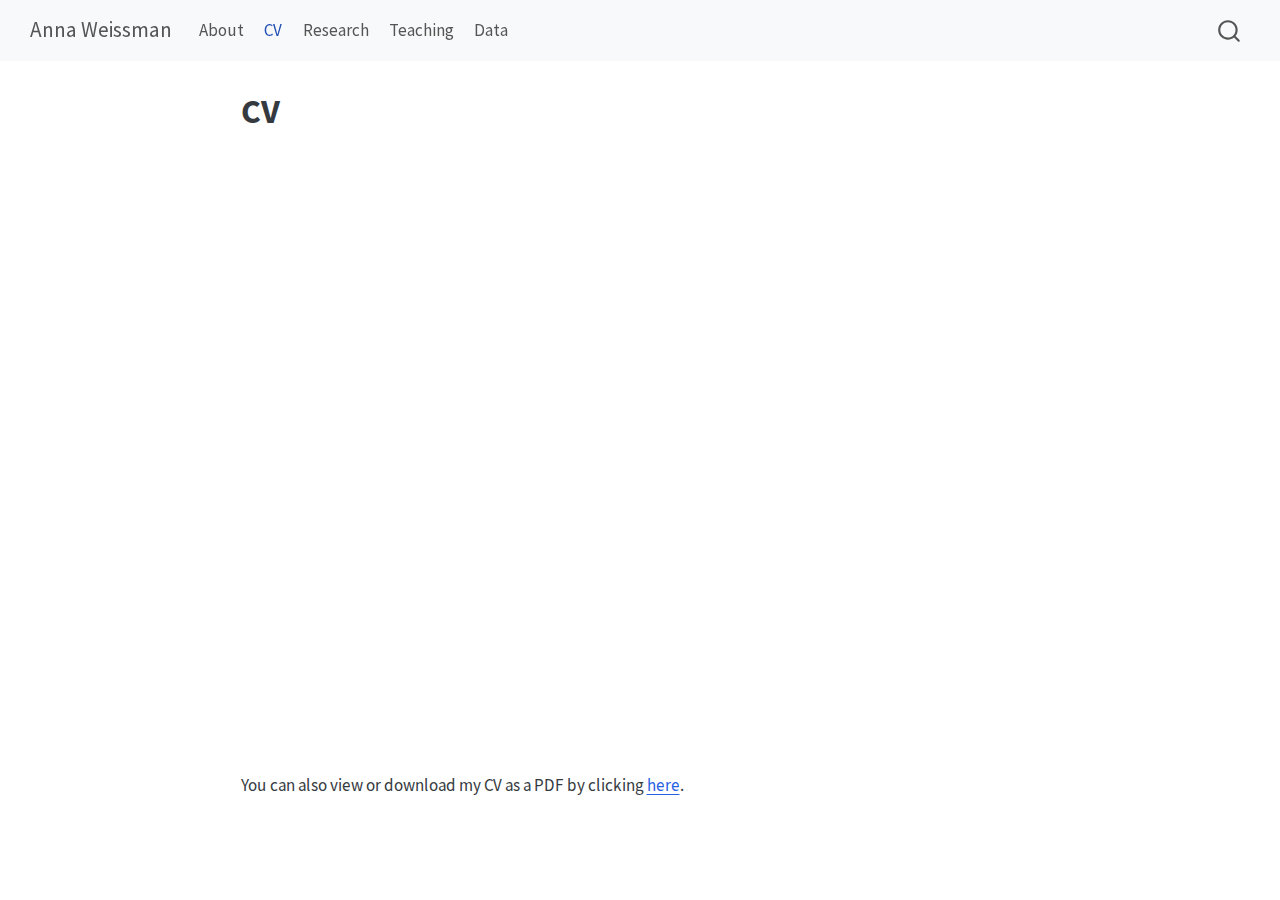
==== docs/cv.html @ 60057495 "Update CV and rendered docs" ====
<!DOCTYPE html>
<html xmlns="http://www.w3.org/1999/xhtml" lang="en" xml:lang="en"><head>

<meta charset="utf-8">
<meta name="generator" content="quarto-1.5.57">

<meta name="viewport" content="width=device-width, initial-scale=1.0, user-scalable=yes">


<title>CV – Anna Weissman</title>
<style>
code{white-space: pre-wrap;}
span.smallcaps{font-variant: small-caps;}
div.columns{display: flex; gap: min(4vw, 1.5em);}
div.column{flex: auto; overflow-x: auto;}
div.hanging-indent{margin-left: 1.5em; text-indent: -1.5em;}
ul.task-list{list-style: none;}
ul.task-list li input[type="checkbox"] {
width: 0.8em;
margin: 0 0.8em 0.2em -1em;  vertical-align: middle;
}
</style>


<script>const headroomChanged = new CustomEvent("quarto-hrChanged", {
  detail: {},
  bubbles: true,
  cancelable: false,
  composed: false,
});

const announceDismiss = () => {
  const annEl = window.document.getElementById("quarto-announcement");
  if (annEl) {
    annEl.remove();

    const annId = annEl.getAttribute("data-announcement-id");
    window.localStorage.setItem(`quarto-announce-${annId}`, "true");
  }
};

const announceRegister = () => {
  const annEl = window.document.getElementById("quarto-announcement");
  if (annEl) {
    const annId = annEl.getAttribute("data-announcement-id");
    const isDismissed =
      window.localStorage.getItem(`quarto-announce-${annId}`) || false;
    if (isDismissed) {
      announceDismiss();
      return;
    } else {
      annEl.classList.remove("hidden");
    }

    const actionEl = annEl.querySelector(".quarto-announcement-action");
    if (actionEl) {
      actionEl.addEventListener("click", function (e) {
        e.preventDefault();
        // Hide the bar immediately
        announceDismiss();
      });
    }
  }
};

window.document.addEventListener("DOMContentLoaded", function () {
  let init = false;

  announceRegister();

  // Manage the back to top button, if one is present.
  let lastScrollTop = window.pageYOffset || document.documentElement.scrollTop;
  const scrollDownBuffer = 5;
  const scrollUpBuffer = 35;
  const btn = document.getElementById("quarto-back-to-top");
  const hideBackToTop = () => {
    btn.style.display = "none";
  };
  const showBackToTop = () => {
    btn.style.display = "inline-block";
  };
  if (btn) {
    window.document.addEventListener(
      "scroll",
      function () {
        const currentScrollTop =
          window.pageYOffset || document.documentElement.scrollTop;

        // Shows and hides the button 'intelligently' as the user scrolls
        if (currentScrollTop - scrollDownBuffer > lastScrollTop) {
          hideBackToTop();
          lastScrollTop = currentScrollTop <= 0 ? 0 : currentScrollTop;
        } else if (currentScrollTop < lastScrollTop - scrollUpBuffer) {
          showBackToTop();
          lastScrollTop = currentScrollTop <= 0 ? 0 : currentScrollTop;
        }

        // Show the button at the bottom, hides it at the top
        if (currentScrollTop <= 0) {
          hideBackToTop();
        } else if (
          window.innerHeight + currentScrollTop >=
          document.body.offsetHeight
        ) {
          showBackToTop();
        }
      },
      false
    );
  }

  function throttle(func, wait) {
    var timeout;
    return function () {
      const context = this;
      const args = arguments;
      const later = function () {
        clearTimeout(timeout);
        timeout = null;
        func.apply(context, args);
      };

      if (!timeout) {
        timeout = setTimeout(later, wait);
      }
    };
  }

  function headerOffset() {
    // Set an offset if there is are fixed top navbar
    const headerEl = window.document.querySelector("header.fixed-top");
    if (headerEl) {
      return headerEl.clientHeight;
    } else {
      return 0;
    }
  }

  function footerOffset() {
    const footerEl = window.document.querySelector("footer.footer");
    if (footerEl) {
      return footerEl.clientHeight;
    } else {
      return 0;
    }
  }

  function dashboardOffset() {
    const dashboardNavEl = window.document.getElementById(
      "quarto-dashboard-header"
    );
    if (dashboardNavEl !== null) {
      return dashboardNavEl.clientHeight;
    } else {
      return 0;
    }
  }

  function updateDocumentOffsetWithoutAnimation() {
    updateDocumentOffset(false);
  }

  function updateDocumentOffset(animated) {
    // set body offset
    const topOffset = headerOffset();
    const bodyOffset = topOffset + footerOffset() + dashboardOffset();
    const bodyEl = window.document.body;
    bodyEl.setAttribute("data-bs-offset", topOffset);
    bodyEl.style.paddingTop = topOffset + "px";

    // deal with sidebar offsets
    const sidebars = window.document.querySelectorAll(
      ".sidebar, .headroom-target"
    );
    sidebars.forEach((sidebar) => {
      if (!animated) {
        sidebar.classList.add("notransition");
        // Remove the no transition class after the animation has time to complete
        setTimeout(function () {
          sidebar.classList.remove("notransition");
        }, 201);
      }

      if (window.Headroom && sidebar.classList.contains("sidebar-unpinned")) {
        sidebar.style.top = "0";
        sidebar.style.maxHeight = "100vh";
      } else {
        sidebar.style.top = topOffset + "px";
        sidebar.style.maxHeight = "calc(100vh - " + topOffset + "px)";
      }
    });

    // allow space for footer
    const mainContainer = window.document.querySelector(".quarto-container");
    if (mainContainer) {
      mainContainer.style.minHeight = "calc(100vh - " + bodyOffset + "px)";
    }

    // link offset
    let linkStyle = window.document.querySelector("#quarto-target-style");
    if (!linkStyle) {
      linkStyle = window.document.createElement("style");
      linkStyle.setAttribute("id", "quarto-target-style");
      window.document.head.appendChild(linkStyle);
    }
    while (linkStyle.firstChild) {
      linkStyle.removeChild(linkStyle.firstChild);
    }
    if (topOffset > 0) {
      linkStyle.appendChild(
        window.document.createTextNode(`
      section:target::before {
        content: "";
        display: block;
        height: ${topOffset}px;
        margin: -${topOffset}px 0 0;
      }`)
      );
    }
    if (init) {
      window.dispatchEvent(headroomChanged);
    }
    init = true;
  }

  // initialize headroom
  var header = window.document.querySelector("#quarto-header");
  if (header && window.Headroom) {
    const headroom = new window.Headroom(header, {
      tolerance: 5,
      onPin: function () {
        const sidebars = window.document.querySelectorAll(
          ".sidebar, .headroom-target"
        );
        sidebars.forEach((sidebar) => {
          sidebar.classList.remove("sidebar-unpinned");
        });
        updateDocumentOffset();
      },
      onUnpin: function () {
        const sidebars = window.document.querySelectorAll(
          ".sidebar, .headroom-target"
        );
        sidebars.forEach((sidebar) => {
          sidebar.classList.add("sidebar-unpinned");
        });
        updateDocumentOffset();
      },
    });
    headroom.init();

    let frozen = false;
    window.quartoToggleHeadroom = function () {
      if (frozen) {
        headroom.unfreeze();
        frozen = false;
      } else {
        headroom.freeze();
        frozen = true;
      }
    };
  }

  window.addEventListener(
    "hashchange",
    function (e) {
      if (
        getComputedStyle(document.documentElement).scrollBehavior !== "smooth"
      ) {
        window.scrollTo(0, window.pageYOffset - headerOffset());
      }
    },
    false
  );

  // Observe size changed for the header
  const headerEl = window.document.querySelector("header.fixed-top");
  if (headerEl && window.ResizeObserver) {
    const observer = new window.ResizeObserver(() => {
      setTimeout(updateDocumentOffsetWithoutAnimation, 0);
    });
    observer.observe(headerEl, {
      attributes: true,
      childList: true,
      characterData: true,
    });
  } else {
    window.addEventListener(
      "resize",
      throttle(updateDocumentOffsetWithoutAnimation, 50)
    );
  }
  setTimeout(updateDocumentOffsetWithoutAnimation, 250);

  // fixup index.html links if we aren't on the filesystem
  if (window.location.protocol !== "file:") {
    const links = window.document.querySelectorAll("a");
    for (let i = 0; i < links.length; i++) {
      if (links[i].href) {
        links[i].dataset.originalHref = links[i].href;
        links[i].href = links[i].href.replace(/\/index\.html/, "/");
      }
    }

    // Fixup any sharing links that require urls
    // Append url to any sharing urls
    const sharingLinks = window.document.querySelectorAll(
      "a.sidebar-tools-main-item, a.quarto-navigation-tool, a.quarto-navbar-tools, a.quarto-navbar-tools-item"
    );
    for (let i = 0; i < sharingLinks.length; i++) {
      const sharingLink = sharingLinks[i];
      const href = sharingLink.getAttribute("href");
      if (href) {
        sharingLink.setAttribute(
          "href",
          href.replace("|url|", window.location.href)
        );
      }
    }

    // Scroll the active navigation item into view, if necessary
    const navSidebar = window.document.querySelector("nav#quarto-sidebar");
    if (navSidebar) {
      // Find the active item
      const activeItem = navSidebar.querySelector("li.sidebar-item a.active");
      if (activeItem) {
        // Wait for the scroll height and height to resolve by observing size changes on the
        // nav element that is scrollable
        const resizeObserver = new ResizeObserver((_entries) => {
          // The bottom of the element
          const elBottom = activeItem.offsetTop;
          const viewBottom = navSidebar.scrollTop + navSidebar.clientHeight;

          // The element height and scroll height are the same, then we are still loading
          if (viewBottom !== navSidebar.scrollHeight) {
            // Determine if the item isn't visible and scroll to it
            if (elBottom >= viewBottom) {
              navSidebar.scrollTop = elBottom;
            }

            // stop observing now since we've completed the scroll
            resizeObserver.unobserve(navSidebar);
          }
        });
        resizeObserver.observe(navSidebar);
      }
    }
  }
});
</script>
<script>/*!
 * headroom.js v0.12.0 - Give your page some headroom. Hide your header until you need it
 * Copyright (c) 2020 Nick Williams - http://wicky.nillia.ms/headroom.js
 * License: MIT
 */

!function(t,n){"object"==typeof exports&&"undefined"!=typeof module?module.exports=n():"function"==typeof define&&define.amd?define(n):(t=t||self).Headroom=n()}(this,function(){"use strict";function t(){return"undefined"!=typeof window}function d(t){return function(t){return t&&t.document&&function(t){return 9===t.nodeType}(t.document)}(t)?function(t){var n=t.document,o=n.body,s=n.documentElement;return{scrollHeight:function(){return Math.max(o.scrollHeight,s.scrollHeight,o.offsetHeight,s.offsetHeight,o.clientHeight,s.clientHeight)},height:function(){return t.innerHeight||s.clientHeight||o.clientHeight},scrollY:function(){return void 0!==t.pageYOffset?t.pageYOffset:(s||o.parentNode||o).scrollTop}}}(t):function(t){return{scrollHeight:function(){return Math.max(t.scrollHeight,t.offsetHeight,t.clientHeight)},height:function(){return Math.max(t.offsetHeight,t.clientHeight)},scrollY:function(){return t.scrollTop}}}(t)}function n(t,s,e){var n,o=function(){var n=!1;try{var t={get passive(){n=!0}};window.addEventListener("test",t,t),window.removeEventListener("test",t,t)}catch(t){n=!1}return n}(),i=!1,r=d(t),l=r.scrollY(),a={};function c(){var t=Math.round(r.scrollY()),n=r.height(),o=r.scrollHeight();a.scrollY=t,a.lastScrollY=l,a.direction=l<t?"down":"up",a.distance=Math.abs(t-l),a.isOutOfBounds=t<0||o<t+n,a.top=t<=s.offset[a.direction],a.bottom=o<=t+n,a.toleranceExceeded=a.distance>s.tolerance[a.direction],e(a),l=t,i=!1}function h(){i||(i=!0,n=requestAnimationFrame(c))}var u=!!o&&{passive:!0,capture:!1};return t.addEventListener("scroll",h,u),c(),{destroy:function(){cancelAnimationFrame(n),t.removeEventListener("scroll",h,u)}}}function o(t){return t===Object(t)?t:{down:t,up:t}}function s(t,n){n=n||{},Object.assign(this,s.options,n),this.classes=Object.assign({},s.options.classes,n.classes),this.elem=t,this.tolerance=o(this.tolerance),this.offset=o(this.offset),this.initialised=!1,this.frozen=!1}return s.prototype={constructor:s,init:function(){return s.cutsTheMustard&&!this.initialised&&(this.addClass("initial"),this.initialised=!0,setTimeout(function(t){t.scrollTracker=n(t.scroller,{offset:t.offset,tolerance:t.tolerance},t.update.bind(t))},100,this)),this},destroy:function(){this.initialised=!1,Object.keys(this.classes).forEach(this.removeClass,this),this.scrollTracker.destroy()},unpin:function(){!this.hasClass("pinned")&&this.hasClass("unpinned")||(this.addClass("unpinned"),this.removeClass("pinned"),this.onUnpin&&this.onUnpin.call(this))},pin:function(){this.hasClass("unpinned")&&(this.addClass("pinned"),this.removeClass("unpinned"),this.onPin&&this.onPin.call(this))},freeze:function(){this.frozen=!0,this.addClass("frozen")},unfreeze:function(){this.frozen=!1,this.removeClass("frozen")},top:function(){this.hasClass("top")||(this.addClass("top"),this.removeClass("notTop"),this.onTop&&this.onTop.call(this))},notTop:function(){this.hasClass("notTop")||(this.addClass("notTop"),this.removeClass("top"),this.onNotTop&&this.onNotTop.call(this))},bottom:function(){this.hasClass("bottom")||(this.addClass("bottom"),this.removeClass("notBottom"),this.onBottom&&this.onBottom.call(this))},notBottom:function(){this.hasClass("notBottom")||(this.addClass("notBottom"),this.removeClass("bottom"),this.onNotBottom&&this.onNotBottom.call(this))},shouldUnpin:function(t){return"down"===t.direction&&!t.top&&t.toleranceExceeded},shouldPin:function(t){return"up"===t.direction&&t.toleranceExceeded||t.top},addClass:function(t){this.elem.classList.add.apply(this.elem.classList,this.classes[t].split(" "))},removeClass:function(t){this.elem.classList.remove.apply(this.elem.classList,this.classes[t].split(" "))},hasClass:function(t){return this.classes[t].split(" ").every(function(t){return this.classList.contains(t)},this.elem)},update:function(t){t.isOutOfBounds||!0!==this.frozen&&(t.top?this.top():this.notTop(),t.bottom?this.bottom():this.notBottom(),this.shouldUnpin(t)?this.unpin():this.shouldPin(t)&&this.pin())}},s.options={tolerance:{up:0,down:0},offset:0,scroller:t()?window:null,classes:{frozen:"headroom--frozen",pinned:"headroom--pinned",unpinned:"headroom--unpinned",top:"headroom--top",notTop:"headroom--not-top",bottom:"headroom--bottom",notBottom:"headroom--not-bottom",initial:"headroom"}},s.cutsTheMustard=!!(t()&&function(){}.bind&&"classList"in document.documentElement&&Object.assign&&Object.keys&&requestAnimationFrame),s});
</script>
<script>/*!
 * clipboard.js v2.0.11
 * https://clipboardjs.com/
 *
 * Licensed MIT © Zeno Rocha
 */
!function(t,e){"object"==typeof exports&&"object"==typeof module?module.exports=e():"function"==typeof define&&define.amd?define([],e):"object"==typeof exports?exports.ClipboardJS=e():t.ClipboardJS=e()}(this,function(){return n={686:function(t,e,n){"use strict";n.d(e,{default:function(){return b}});var e=n(279),i=n.n(e),e=n(370),u=n.n(e),e=n(817),r=n.n(e);function c(t){try{return document.execCommand(t)}catch(t){return}}var a=function(t){t=r()(t);return c("cut"),t};function o(t,e){var n,o,t=(n=t,o="rtl"===document.documentElement.getAttribute("dir"),(t=document.createElement("textarea")).style.fontSize="12pt",t.style.border="0",t.style.padding="0",t.style.margin="0",t.style.position="absolute",t.style[o?"right":"left"]="-9999px",o=window.pageYOffset||document.documentElement.scrollTop,t.style.top="".concat(o,"px"),t.setAttribute("readonly",""),t.value=n,t);return e.container.appendChild(t),e=r()(t),c("copy"),t.remove(),e}var f=function(t){var e=1<arguments.length&&void 0!==arguments[1]?arguments[1]:{container:document.body},n="";return"string"==typeof t?n=o(t,e):t instanceof HTMLInputElement&&!["text","search","url","tel","password"].includes(null==t?void 0:t.type)?n=o(t.value,e):(n=r()(t),c("copy")),n};function l(t){return(l="function"==typeof Symbol&&"symbol"==typeof Symbol.iterator?function(t){return typeof t}:function(t){return t&&"function"==typeof Symbol&&t.constructor===Symbol&&t!==Symbol.prototype?"symbol":typeof t})(t)}var s=function(){var t=0<arguments.length&&void 0!==arguments[0]?arguments[0]:{},e=t.action,n=void 0===e?"copy":e,o=t.container,e=t.target,t=t.text;if("copy"!==n&&"cut"!==n)throw new Error('Invalid "action" value, use either "copy" or "cut"');if(void 0!==e){if(!e||"object"!==l(e)||1!==e.nodeType)throw new Error('Invalid "target" value, use a valid Element');if("copy"===n&&e.hasAttribute("disabled"))throw new Error('Invalid "target" attribute. Please use "readonly" instead of "disabled" attribute');if("cut"===n&&(e.hasAttribute("readonly")||e.hasAttribute("disabled")))throw new Error('Invalid "target" attribute. You can\'t cut text from elements with "readonly" or "disabled" attributes')}return t?f(t,{container:o}):e?"cut"===n?a(e):f(e,{container:o}):void 0};function p(t){return(p="function"==typeof Symbol&&"symbol"==typeof Symbol.iterator?function(t){return typeof t}:function(t){return t&&"function"==typeof Symbol&&t.constructor===Symbol&&t!==Symbol.prototype?"symbol":typeof t})(t)}function d(t,e){for(var n=0;n<e.length;n++){var o=e[n];o.enumerable=o.enumerable||!1,o.configurable=!0,"value"in o&&(o.writable=!0),Object.defineProperty(t,o.key,o)}}function y(t,e){return(y=Object.setPrototypeOf||function(t,e){return t.__proto__=e,t})(t,e)}function h(n){var o=function(){if("undefined"==typeof Reflect||!Reflect.construct)return!1;if(Reflect.construct.sham)return!1;if("function"==typeof Proxy)return!0;try{return Date.prototype.toString.call(Reflect.construct(Date,[],function(){})),!0}catch(t){return!1}}();return function(){var t,e=v(n);return t=o?(t=v(this).constructor,Reflect.construct(e,arguments,t)):e.apply(this,arguments),e=this,!(t=t)||"object"!==p(t)&&"function"!=typeof t?function(t){if(void 0!==t)return t;throw new ReferenceError("this hasn't been initialised - super() hasn't been called")}(e):t}}function v(t){return(v=Object.setPrototypeOf?Object.getPrototypeOf:function(t){return t.__proto__||Object.getPrototypeOf(t)})(t)}function m(t,e){t="data-clipboard-".concat(t);if(e.hasAttribute(t))return e.getAttribute(t)}var b=function(){!function(t,e){if("function"!=typeof e&&null!==e)throw new TypeError("Super expression must either be null or a function");t.prototype=Object.create(e&&e.prototype,{constructor:{value:t,writable:!0,configurable:!0}}),e&&y(t,e)}(r,i());var t,e,n,o=h(r);function r(t,e){var n;return function(t){if(!(t instanceof r))throw new TypeError("Cannot call a class as a function")}(this),(n=o.call(this)).resolveOptions(e),n.listenClick(t),n}return t=r,n=[{key:"copy",value:function(t){var e=1<arguments.length&&void 0!==arguments[1]?arguments[1]:{container:document.body};return f(t,e)}},{key:"cut",value:function(t){return a(t)}},{key:"isSupported",value:function(){var t=0<arguments.length&&void 0!==arguments[0]?arguments[0]:["copy","cut"],t="string"==typeof t?[t]:t,e=!!document.queryCommandSupported;return t.forEach(function(t){e=e&&!!document.queryCommandSupported(t)}),e}}],(e=[{key:"resolveOptions",value:function(){var t=0<arguments.length&&void 0!==arguments[0]?arguments[0]:{};this.action="function"==typeof t.action?t.action:this.defaultAction,this.target="function"==typeof t.target?t.target:this.defaultTarget,this.text="function"==typeof t.text?t.text:this.defaultText,this.container="object"===p(t.container)?t.container:document.body}},{key:"listenClick",value:function(t){var e=this;this.listener=u()(t,"click",function(t){return e.onClick(t)})}},{key:"onClick",value:function(t){var e=t.delegateTarget||t.currentTarget,n=this.action(e)||"copy",t=s({action:n,container:this.container,target:this.target(e),text:this.text(e)});this.emit(t?"success":"error",{action:n,text:t,trigger:e,clearSelection:function(){e&&e.focus(),window.getSelection().removeAllRanges()}})}},{key:"defaultAction",value:function(t){return m("action",t)}},{key:"defaultTarget",value:function(t){t=m("target",t);if(t)return document.querySelector(t)}},{key:"defaultText",value:function(t){return m("text",t)}},{key:"destroy",value:function(){this.listener.destroy()}}])&&d(t.prototype,e),n&&d(t,n),r}()},828:function(t){var e;"undefined"==typeof Element||Element.prototype.matches||((e=Element.prototype).matches=e.matchesSelector||e.mozMatchesSelector||e.msMatchesSelector||e.oMatchesSelector||e.webkitMatchesSelector),t.exports=function(t,e){for(;t&&9!==t.nodeType;){if("function"==typeof t.matches&&t.matches(e))return t;t=t.parentNode}}},438:function(t,e,n){var u=n(828);function i(t,e,n,o,r){var i=function(e,n,t,o){return function(t){t.delegateTarget=u(t.target,n),t.delegateTarget&&o.call(e,t)}}.apply(this,arguments);return t.addEventListener(n,i,r),{destroy:function(){t.removeEventListener(n,i,r)}}}t.exports=function(t,e,n,o,r){return"function"==typeof t.addEventListener?i.apply(null,arguments):"function"==typeof n?i.bind(null,document).apply(null,arguments):("string"==typeof t&&(t=document.querySelectorAll(t)),Array.prototype.map.call(t,function(t){return i(t,e,n,o,r)}))}},879:function(t,n){n.node=function(t){return void 0!==t&&t instanceof HTMLElement&&1===t.nodeType},n.nodeList=function(t){var e=Object.prototype.toString.call(t);return void 0!==t&&("[object NodeList]"===e||"[object HTMLCollection]"===e)&&"length"in t&&(0===t.length||n.node(t[0]))},n.string=function(t){return"string"==typeof t||t instanceof String},n.fn=function(t){return"[object Function]"===Object.prototype.toString.call(t)}},370:function(t,e,n){var f=n(879),l=n(438);t.exports=function(t,e,n){if(!t&&!e&&!n)throw new Error("Missing required arguments");if(!f.string(e))throw new TypeError("Second argument must be a String");if(!f.fn(n))throw new TypeError("Third argument must be a Function");if(f.node(t))return c=e,a=n,(u=t).addEventListener(c,a),{destroy:function(){u.removeEventListener(c,a)}};if(f.nodeList(t))return o=t,r=e,i=n,Array.prototype.forEach.call(o,function(t){t.addEventListener(r,i)}),{destroy:function(){Array.prototype.forEach.call(o,function(t){t.removeEventListener(r,i)})}};if(f.string(t))return t=t,e=e,n=n,l(document.body,t,e,n);throw new TypeError("First argument must be a String, HTMLElement, HTMLCollection, or NodeList");var o,r,i,u,c,a}},817:function(t){t.exports=function(t){var e,n="SELECT"===t.nodeName?(t.focus(),t.value):"INPUT"===t.nodeName||"TEXTAREA"===t.nodeName?((e=t.hasAttribute("readonly"))||t.setAttribute("readonly",""),t.select(),t.setSelectionRange(0,t.value.length),e||t.removeAttribute("readonly"),t.value):(t.hasAttribute("contenteditable")&&t.focus(),n=window.getSelection(),(e=document.createRange()).selectNodeContents(t),n.removeAllRanges(),n.addRange(e),n.toString());return n}},279:function(t){function e(){}e.prototype={on:function(t,e,n){var o=this.e||(this.e={});return(o[t]||(o[t]=[])).push({fn:e,ctx:n}),this},once:function(t,e,n){var o=this;function r(){o.off(t,r),e.apply(n,arguments)}return r._=e,this.on(t,r,n)},emit:function(t){for(var e=[].slice.call(arguments,1),n=((this.e||(this.e={}))[t]||[]).slice(),o=0,r=n.length;o<r;o++)n[o].fn.apply(n[o].ctx,e);return this},off:function(t,e){var n=this.e||(this.e={}),o=n[t],r=[];if(o&&e)for(var i=0,u=o.length;i<u;i++)o[i].fn!==e&&o[i].fn._!==e&&r.push(o[i]);return r.length?n[t]=r:delete n[t],this}},t.exports=e,t.exports.TinyEmitter=e}},r={},o.n=function(t){var e=t&&t.__esModule?function(){return t.default}:function(){return t};return o.d(e,{a:e}),e},o.d=function(t,e){for(var n in e)o.o(e,n)&&!o.o(t,n)&&Object.defineProperty(t,n,{enumerable:!0,get:e[n]})},o.o=function(t,e){return Object.prototype.hasOwnProperty.call(t,e)},o(686).default;function o(t){if(r[t])return r[t].exports;var e=r[t]={exports:{}};return n[t](e,e.exports,o),e.exports}var n,r});</script>
<script>/*! @algolia/autocomplete-js 1.11.1 | MIT License | © Algolia, Inc. and contributors | https://github.com/algolia/autocomplete */
!function(e,t){"object"==typeof exports&&"undefined"!=typeof module?t(exports):"function"==typeof define&&define.amd?define(["exports"],t):t((e="undefined"!=typeof globalThis?globalThis:e||self)["@algolia/autocomplete-js"]={})}(this,(function(e){"use strict";function t(e,t){var n=Object.keys(e);if(Object.getOwnPropertySymbols){var r=Object.getOwnPropertySymbols(e);t&&(r=r.filter((function(t){return Object.getOwnPropertyDescriptor(e,t).enumerable}))),n.push.apply(n,r)}return n}function n(e){for(var n=1;n<arguments.length;n++){var r=null!=arguments[n]?arguments[n]:{};n%2?t(Object(r),!0).forEach((function(t){o(e,t,r[t])})):Object.getOwnPropertyDescriptors?Object.defineProperties(e,Object.getOwnPropertyDescriptors(r)):t(Object(r)).forEach((function(t){Object.defineProperty(e,t,Object.getOwnPropertyDescriptor(r,t))}))}return e}function r(e){return r="function"==typeof Symbol&&"symbol"==typeof Symbol.iterator?function(e){return typeof e}:function(e){return e&&"function"==typeof Symbol&&e.constructor===Symbol&&e!==Symbol.prototype?"symbol":typeof e},r(e)}function o(e,t,n){return(t=function(e){var t=function(e,t){if("object"!=typeof e||null===e)return e;var n=e[Symbol.toPrimitive];if(void 0!==n){var r=n.call(e,t||"default");if("object"!=typeof r)return r;throw new TypeError("@@toPrimitive must return a primitive value.")}return("string"===t?String:Number)(e)}(e,"string");return"symbol"==typeof t?t:String(t)}(t))in e?Object.defineProperty(e,t,{value:n,enumerable:!0,configurable:!0,writable:!0}):e[t]=n,e}function i(){return i=Object.assign?Object.assign.bind():function(e){for(var t=1;t<arguments.length;t++){var n=arguments[t];for(var r in n)Object.prototype.hasOwnProperty.call(n,r)&&(e[r]=n[r])}return e},i.apply(this,arguments)}function u(e,t){if(null==e)return{};var n,r,o=function(e,t){if(null==e)return{};var n,r,o={},i=Object.keys(e);for(r=0;r<i.length;r++)n=i[r],t.indexOf(n)>=0||(o[n]=e[n]);return o}(e,t);if(Object.getOwnPropertySymbols){var i=Object.getOwnPropertySymbols(e);for(r=0;r<i.length;r++)n=i[r],t.indexOf(n)>=0||Object.prototype.propertyIsEnumerable.call(e,n)&&(o[n]=e[n])}return o}function a(e,t){return function(e){if(Array.isArray(e))return e}(e)||function(e,t){var n=null==e?null:"undefined"!=typeof Symbol&&e[Symbol.iterator]||e["@@iterator"];if(null!=n){var r,o,i,u,a=[],l=!0,c=!1;try{if(i=(n=n.call(e)).next,0===t){if(Object(n)!==n)return;l=!1}else for(;!(l=(r=i.call(n)).done)&&(a.push(r.value),a.length!==t);l=!0);}catch(e){c=!0,o=e}finally{try{if(!l&&null!=n.return&&(u=n.return(),Object(u)!==u))return}finally{if(c)throw o}}return a}}(e,t)||c(e,t)||function(){throw new TypeError("Invalid attempt to destructure non-iterable instance.\nIn order to be iterable, non-array objects must have a [Symbol.iterator]() method.")}()}function l(e){return function(e){if(Array.isArray(e))return s(e)}(e)||function(e){if("undefined"!=typeof Symbol&&null!=e[Symbol.iterator]||null!=e["@@iterator"])return Array.from(e)}(e)||c(e)||function(){throw new TypeError("Invalid attempt to spread non-iterable instance.\nIn order to be iterable, non-array objects must have a [Symbol.iterator]() method.")}()}function c(e,t){if(e){if("string"==typeof e)return s(e,t);var n=Object.prototype.toString.call(e).slice(8,-1);return"Object"===n&&e.constructor&&(n=e.constructor.name),"Map"===n||"Set"===n?Array.from(e):"Arguments"===n||/^(?:Ui|I)nt(?:8|16|32)(?:Clamped)?Array$/.test(n)?s(e,t):void 0}}function s(e,t){(null==t||t>e.length)&&(t=e.length);for(var n=0,r=new Array(t);n<t;n++)r[n]=e[n];return r}function f(e){return{current:e}}function p(e,t){var n=void 0;return function(){for(var r=arguments.length,o=new Array(r),i=0;i<r;i++)o[i]=arguments[i];n&&clearTimeout(n),n=setTimeout((function(){return e.apply(void 0,o)}),t)}}function m(e){return e.reduce((function(e,t){return e.concat(t)}),[])}var v=0;function d(){return"autocomplete-".concat(v++)}function y(e,t){return t.reduce((function(e,t){return e&&e[t]}),e)}function b(e){return 0===e.collections.length?0:e.collections.reduce((function(e,t){return e+t.items.length}),0)}function g(e){return e!==Object(e)}function h(e,t){if(e===t)return!0;if(g(e)||g(t)||"function"==typeof e||"function"==typeof t)return e===t;if(Object.keys(e).length!==Object.keys(t).length)return!1;for(var n=0,r=Object.keys(e);n<r.length;n++){var o=r[n];if(!(o in t))return!1;if(!h(e[o],t[o]))return!1}return!0}var O=function(){};var _="1.11.1",S=[{segment:"autocomplete-core",version:_}];function j(e){var t=e.item,n=e.items,r=void 0===n?[]:n;return{index:t.__autocomplete_indexName,items:[t],positions:[1+r.findIndex((function(e){return e.objectID===t.objectID}))],queryID:t.__autocomplete_queryID,algoliaSource:["autocomplete"]}}function P(e,t){return function(e){if(Array.isArray(e))return e}(e)||function(e,t){var n=null==e?null:"undefined"!=typeof Symbol&&e[Symbol.iterator]||e["@@iterator"];if(null!=n){var r,o,i,u,a=[],l=!0,c=!1;try{if(i=(n=n.call(e)).next,0===t){if(Object(n)!==n)return;l=!1}else for(;!(l=(r=i.call(n)).done)&&(a.push(r.value),a.length!==t);l=!0);}catch(e){c=!0,o=e}finally{try{if(!l&&null!=n.return&&(u=n.return(),Object(u)!==u))return}finally{if(c)throw o}}return a}}(e,t)||function(e,t){if(!e)return;if("string"==typeof e)return w(e,t);var n=Object.prototype.toString.call(e).slice(8,-1);"Object"===n&&e.constructor&&(n=e.constructor.name);if("Map"===n||"Set"===n)return Array.from(e);if("Arguments"===n||/^(?:Ui|I)nt(?:8|16|32)(?:Clamped)?Array$/.test(n))return w(e,t)}(e,t)||function(){throw new TypeError("Invalid attempt to destructure non-iterable instance.\nIn order to be iterable, non-array objects must have a [Symbol.iterator]() method.")}()}function w(e,t){(null==t||t>e.length)&&(t=e.length);for(var n=0,r=new Array(t);n<t;n++)r[n]=e[n];return r}var I=["items"],A=["items"];function E(e){return E="function"==typeof Symbol&&"symbol"==typeof Symbol.iterator?function(e){return typeof e}:function(e){return e&&"function"==typeof Symbol&&e.constructor===Symbol&&e!==Symbol.prototype?"symbol":typeof e},E(e)}function D(e){return function(e){if(Array.isArray(e))return C(e)}(e)||function(e){if("undefined"!=typeof Symbol&&null!=e[Symbol.iterator]||null!=e["@@iterator"])return Array.from(e)}(e)||function(e,t){if(!e)return;if("string"==typeof e)return C(e,t);var n=Object.prototype.toString.call(e).slice(8,-1);"Object"===n&&e.constructor&&(n=e.constructor.name);if("Map"===n||"Set"===n)return Array.from(e);if("Arguments"===n||/^(?:Ui|I)nt(?:8|16|32)(?:Clamped)?Array$/.test(n))return C(e,t)}(e)||function(){throw new TypeError("Invalid attempt to spread non-iterable instance.\nIn order to be iterable, non-array objects must have a [Symbol.iterator]() method.")}()}function C(e,t){(null==t||t>e.length)&&(t=e.length);for(var n=0,r=new Array(t);n<t;n++)r[n]=e[n];return r}function k(e,t){if(null==e)return{};var n,r,o=function(e,t){if(null==e)return{};var n,r,o={},i=Object.keys(e);for(r=0;r<i.length;r++)n=i[r],t.indexOf(n)>=0||(o[n]=e[n]);return o}(e,t);if(Object.getOwnPropertySymbols){var i=Object.getOwnPropertySymbols(e);for(r=0;r<i.length;r++)n=i[r],t.indexOf(n)>=0||Object.prototype.propertyIsEnumerable.call(e,n)&&(o[n]=e[n])}return o}function x(e,t){var n=Object.keys(e);if(Object.getOwnPropertySymbols){var r=Object.getOwnPropertySymbols(e);t&&(r=r.filter((function(t){return Object.getOwnPropertyDescriptor(e,t).enumerable}))),n.push.apply(n,r)}return n}function N(e){for(var t=1;t<arguments.length;t++){var n=null!=arguments[t]?arguments[t]:{};t%2?x(Object(n),!0).forEach((function(t){T(e,t,n[t])})):Object.getOwnPropertyDescriptors?Object.defineProperties(e,Object.getOwnPropertyDescriptors(n)):x(Object(n)).forEach((function(t){Object.defineProperty(e,t,Object.getOwnPropertyDescriptor(n,t))}))}return e}function T(e,t,n){return(t=function(e){var t=function(e,t){if("object"!==E(e)||null===e)return e;var n=e[Symbol.toPrimitive];if(void 0!==n){var r=n.call(e,t||"default");if("object"!==E(r))return r;throw new TypeError("@@toPrimitive must return a primitive value.")}return("string"===t?String:Number)(e)}(e,"string");return"symbol"===E(t)?t:String(t)}(t))in e?Object.defineProperty(e,t,{value:n,enumerable:!0,configurable:!0,writable:!0}):e[t]=n,e}function q(e){for(var t=arguments.length>1&&void 0!==arguments[1]?arguments[1]:20,n=[],r=0;r<e.objectIDs.length;r+=t)n.push(N(N({},e),{},{objectIDs:e.objectIDs.slice(r,r+t)}));return n}function B(e){return e.map((function(e){var t=e.items,n=k(e,I);return N(N({},n),{},{objectIDs:(null==t?void 0:t.map((function(e){return e.objectID})))||n.objectIDs})}))}function R(e){var t,n,r,o=(t=P((e.version||"").split(".").map(Number),2),n=t[0],r=t[1],n>=3||2===n&&r>=4||1===n&&r>=10);function i(t,n,r){if(o&&void 0!==r){var i=r[0].__autocomplete_algoliaCredentials,u={"X-Algolia-Application-Id":i.appId,"X-Algolia-API-Key":i.apiKey};e.apply(void 0,[t].concat(D(n),[{headers:u}]))}else e.apply(void 0,[t].concat(D(n)))}return{init:function(t,n){e("init",{appId:t,apiKey:n})},setUserToken:function(t){e("setUserToken",t)},clickedObjectIDsAfterSearch:function(){for(var e=arguments.length,t=new Array(e),n=0;n<e;n++)t[n]=arguments[n];t.length>0&&i("clickedObjectIDsAfterSearch",B(t),t[0].items)},clickedObjectIDs:function(){for(var e=arguments.length,t=new Array(e),n=0;n<e;n++)t[n]=arguments[n];t.length>0&&i("clickedObjectIDs",B(t),t[0].items)},clickedFilters:function(){for(var t=arguments.length,n=new Array(t),r=0;r<t;r++)n[r]=arguments[r];n.length>0&&e.apply(void 0,["clickedFilters"].concat(n))},convertedObjectIDsAfterSearch:function(){for(var e=arguments.length,t=new Array(e),n=0;n<e;n++)t[n]=arguments[n];t.length>0&&i("convertedObjectIDsAfterSearch",B(t),t[0].items)},convertedObjectIDs:function(){for(var e=arguments.length,t=new Array(e),n=0;n<e;n++)t[n]=arguments[n];t.length>0&&i("convertedObjectIDs",B(t),t[0].items)},convertedFilters:function(){for(var t=arguments.length,n=new Array(t),r=0;r<t;r++)n[r]=arguments[r];n.length>0&&e.apply(void 0,["convertedFilters"].concat(n))},viewedObjectIDs:function(){for(var e=arguments.length,t=new Array(e),n=0;n<e;n++)t[n]=arguments[n];t.length>0&&t.reduce((function(e,t){var n=t.items,r=k(t,A);return[].concat(D(e),D(q(N(N({},r),{},{objectIDs:(null==n?void 0:n.map((function(e){return e.objectID})))||r.objectIDs})).map((function(e){return{items:n,payload:e}}))))}),[]).forEach((function(e){var t=e.items;return i("viewedObjectIDs",[e.payload],t)}))},viewedFilters:function(){for(var t=arguments.length,n=new Array(t),r=0;r<t;r++)n[r]=arguments[r];n.length>0&&e.apply(void 0,["viewedFilters"].concat(n))}}}function F(e){var t=e.items.reduce((function(e,t){var n;return e[t.__autocomplete_indexName]=(null!==(n=e[t.__autocomplete_indexName])&&void 0!==n?n:[]).concat(t),e}),{});return Object.keys(t).map((function(e){return{index:e,items:t[e],algoliaSource:["autocomplete"]}}))}function L(e){return e.objectID&&e.__autocomplete_indexName&&e.__autocomplete_queryID}function U(e){return U="function"==typeof Symbol&&"symbol"==typeof Symbol.iterator?function(e){return typeof e}:function(e){return e&&"function"==typeof Symbol&&e.constructor===Symbol&&e!==Symbol.prototype?"symbol":typeof e},U(e)}function M(e){return function(e){if(Array.isArray(e))return H(e)}(e)||function(e){if("undefined"!=typeof Symbol&&null!=e[Symbol.iterator]||null!=e["@@iterator"])return Array.from(e)}(e)||function(e,t){if(!e)return;if("string"==typeof e)return H(e,t);var n=Object.prototype.toString.call(e).slice(8,-1);"Object"===n&&e.constructor&&(n=e.constructor.name);if("Map"===n||"Set"===n)return Array.from(e);if("Arguments"===n||/^(?:Ui|I)nt(?:8|16|32)(?:Clamped)?Array$/.test(n))return H(e,t)}(e)||function(){throw new TypeError("Invalid attempt to spread non-iterable instance.\nIn order to be iterable, non-array objects must have a [Symbol.iterator]() method.")}()}function H(e,t){(null==t||t>e.length)&&(t=e.length);for(var n=0,r=new Array(t);n<t;n++)r[n]=e[n];return r}function V(e,t){var n=Object.keys(e);if(Object.getOwnPropertySymbols){var r=Object.getOwnPropertySymbols(e);t&&(r=r.filter((function(t){return Object.getOwnPropertyDescriptor(e,t).enumerable}))),n.push.apply(n,r)}return n}function W(e){for(var t=1;t<arguments.length;t++){var n=null!=arguments[t]?arguments[t]:{};t%2?V(Object(n),!0).forEach((function(t){K(e,t,n[t])})):Object.getOwnPropertyDescriptors?Object.defineProperties(e,Object.getOwnPropertyDescriptors(n)):V(Object(n)).forEach((function(t){Object.defineProperty(e,t,Object.getOwnPropertyDescriptor(n,t))}))}return e}function K(e,t,n){return(t=function(e){var t=function(e,t){if("object"!==U(e)||null===e)return e;var n=e[Symbol.toPrimitive];if(void 0!==n){var r=n.call(e,t||"default");if("object"!==U(r))return r;throw new TypeError("@@toPrimitive must return a primitive value.")}return("string"===t?String:Number)(e)}(e,"string");return"symbol"===U(t)?t:String(t)}(t))in e?Object.defineProperty(e,t,{value:n,enumerable:!0,configurable:!0,writable:!0}):e[t]=n,e}var Q="2.6.0",$="https://cdn.jsdelivr.net/npm/search-insights@".concat(Q,"/dist/search-insights.min.js"),z=p((function(e){var t=e.onItemsChange,n=e.items,r=e.insights,o=e.state;t({insights:r,insightsEvents:F({items:n}).map((function(e){return W({eventName:"Items Viewed"},e)})),state:o})}),400);function G(e){var t=function(e){return W({onItemsChange:function(e){var t=e.insights,n=e.insightsEvents;t.viewedObjectIDs.apply(t,M(n.map((function(e){return W(W({},e),{},{algoliaSource:[].concat(M(e.algoliaSource||[]),["autocomplete-internal"])})}))))},onSelect:function(e){var t=e.insights,n=e.insightsEvents;t.clickedObjectIDsAfterSearch.apply(t,M(n.map((function(e){return W(W({},e),{},{algoliaSource:[].concat(M(e.algoliaSource||[]),["autocomplete-internal"])})}))))},onActive:O},e)}(e),n=t.insightsClient,r=t.onItemsChange,o=t.onSelect,i=t.onActive,u=n;n||function(e){if("undefined"!=typeof window)e({window:window})}((function(e){var t=e.window,n=t.AlgoliaAnalyticsObject||"aa";"string"==typeof n&&(u=t[n]),u||(t.AlgoliaAnalyticsObject=n,t[n]||(t[n]=function(){t[n].queue||(t[n].queue=[]);for(var e=arguments.length,r=new Array(e),o=0;o<e;o++)r[o]=arguments[o];t[n].queue.push(r)}),t[n].version=Q,u=t[n],function(e){var t="[Autocomplete]: Could not load search-insights.js. Please load it manually following https://alg.li/insights-autocomplete";try{var n=e.document.createElement("script");n.async=!0,n.src=$,n.onerror=function(){console.error(t)},document.body.appendChild(n)}catch(e){console.error(t)}}(t))}));var a=R(u),l=f([]),c=p((function(e){var t=e.state;if(t.isOpen){var n=t.collections.reduce((function(e,t){return[].concat(M(e),M(t.items))}),[]).filter(L);h(l.current.map((function(e){return e.objectID})),n.map((function(e){return e.objectID})))||(l.current=n,n.length>0&&z({onItemsChange:r,items:n,insights:a,state:t}))}}),0);return{name:"aa.algoliaInsightsPlugin",subscribe:function(e){var t=e.setContext,n=e.onSelect,r=e.onActive;function l(e){t({algoliaInsightsPlugin:{__algoliaSearchParameters:W({clickAnalytics:!0},e?{userToken:e}:{}),insights:a}})}u("addAlgoliaAgent","insights-plugin"),l(),u("onUserTokenChange",l),u("getUserToken",null,(function(e,t){l(t)})),n((function(e){var t=e.item,n=e.state,r=e.event,i=e.source;L(t)&&o({state:n,event:r,insights:a,item:t,insightsEvents:[W({eventName:"Item Selected"},j({item:t,items:i.getItems().filter(L)}))]})})),r((function(e){var t=e.item,n=e.source,r=e.state,o=e.event;L(t)&&i({state:r,event:o,insights:a,item:t,insightsEvents:[W({eventName:"Item Active"},j({item:t,items:n.getItems().filter(L)}))]})}))},onStateChange:function(e){var t=e.state;c({state:t})},__autocomplete_pluginOptions:e}}function J(e,t){var n=t;return{then:function(t,r){return J(e.then(Y(t,n,e),Y(r,n,e)),n)},catch:function(t){return J(e.catch(Y(t,n,e)),n)},finally:function(t){return t&&n.onCancelList.push(t),J(e.finally(Y(t&&function(){return n.onCancelList=[],t()},n,e)),n)},cancel:function(){n.isCanceled=!0;var e=n.onCancelList;n.onCancelList=[],e.forEach((function(e){e()}))},isCanceled:function(){return!0===n.isCanceled}}}function X(e){return J(e,{isCanceled:!1,onCancelList:[]})}function Y(e,t,n){return e?function(n){return t.isCanceled?n:e(n)}:n}function Z(e,t,n,r){if(!n)return null;if(e<0&&(null===t||null!==r&&0===t))return n+e;var o=(null===t?-1:t)+e;return o<=-1||o>=n?null===r?null:0:o}function ee(e,t){var n=Object.keys(e);if(Object.getOwnPropertySymbols){var r=Object.getOwnPropertySymbols(e);t&&(r=r.filter((function(t){return Object.getOwnPropertyDescriptor(e,t).enumerable}))),n.push.apply(n,r)}return n}function te(e){for(var t=1;t<arguments.length;t++){var n=null!=arguments[t]?arguments[t]:{};t%2?ee(Object(n),!0).forEach((function(t){ne(e,t,n[t])})):Object.getOwnPropertyDescriptors?Object.defineProperties(e,Object.getOwnPropertyDescriptors(n)):ee(Object(n)).forEach((function(t){Object.defineProperty(e,t,Object.getOwnPropertyDescriptor(n,t))}))}return e}function ne(e,t,n){return(t=function(e){var t=function(e,t){if("object"!==re(e)||null===e)return e;var n=e[Symbol.toPrimitive];if(void 0!==n){var r=n.call(e,t||"default");if("object"!==re(r))return r;throw new TypeError("@@toPrimitive must return a primitive value.")}return("string"===t?String:Number)(e)}(e,"string");return"symbol"===re(t)?t:String(t)}(t))in e?Object.defineProperty(e,t,{value:n,enumerable:!0,configurable:!0,writable:!0}):e[t]=n,e}function re(e){return re="function"==typeof Symbol&&"symbol"==typeof Symbol.iterator?function(e){return typeof e}:function(e){return e&&"function"==typeof Symbol&&e.constructor===Symbol&&e!==Symbol.prototype?"symbol":typeof e},re(e)}function oe(e){var t=function(e){var t=e.collections.map((function(e){return e.items.length})).reduce((function(e,t,n){var r=(e[n-1]||0)+t;return e.push(r),e}),[]).reduce((function(t,n){return n<=e.activeItemId?t+1:t}),0);return e.collections[t]}(e);if(!t)return null;var n=t.items[function(e){for(var t=e.state,n=e.collection,r=!1,o=0,i=0;!1===r;){var u=t.collections[o];if(u===n){r=!0;break}i+=u.items.length,o++}return t.activeItemId-i}({state:e,collection:t})],r=t.source;return{item:n,itemInputValue:r.getItemInputValue({item:n,state:e}),itemUrl:r.getItemUrl({item:n,state:e}),source:r}}function ie(e,t,n){return[e,null==n?void 0:n.sourceId,t].filter(Boolean).join("-").replace(/\s/g,"")}var ue=/((gt|sm)-|galaxy nexus)|samsung[- ]|samsungbrowser/i;function ae(e){return ae="function"==typeof Symbol&&"symbol"==typeof Symbol.iterator?function(e){return typeof e}:function(e){return e&&"function"==typeof Symbol&&e.constructor===Symbol&&e!==Symbol.prototype?"symbol":typeof e},ae(e)}function le(e,t){var n=Object.keys(e);if(Object.getOwnPropertySymbols){var r=Object.getOwnPropertySymbols(e);t&&(r=r.filter((function(t){return Object.getOwnPropertyDescriptor(e,t).enumerable}))),n.push.apply(n,r)}return n}function ce(e,t,n){return(t=function(e){var t=function(e,t){if("object"!==ae(e)||null===e)return e;var n=e[Symbol.toPrimitive];if(void 0!==n){var r=n.call(e,t||"default");if("object"!==ae(r))return r;throw new TypeError("@@toPrimitive must return a primitive value.")}return("string"===t?String:Number)(e)}(e,"string");return"symbol"===ae(t)?t:String(t)}(t))in e?Object.defineProperty(e,t,{value:n,enumerable:!0,configurable:!0,writable:!0}):e[t]=n,e}function se(e,t,n){var r,o=t.initialState;return{getState:function(){return o},dispatch:function(r,i){var u=function(e){for(var t=1;t<arguments.length;t++){var n=null!=arguments[t]?arguments[t]:{};t%2?le(Object(n),!0).forEach((function(t){ce(e,t,n[t])})):Object.getOwnPropertyDescriptors?Object.defineProperties(e,Object.getOwnPropertyDescriptors(n)):le(Object(n)).forEach((function(t){Object.defineProperty(e,t,Object.getOwnPropertyDescriptor(n,t))}))}return e}({},o);o=e(o,{type:r,props:t,payload:i}),n({state:o,prevState:u})},pendingRequests:(r=[],{add:function(e){return r.push(e),e.finally((function(){r=r.filter((function(t){return t!==e}))}))},cancelAll:function(){r.forEach((function(e){return e.cancel()}))},isEmpty:function(){return 0===r.length}})}}function fe(e){return fe="function"==typeof Symbol&&"symbol"==typeof Symbol.iterator?function(e){return typeof e}:function(e){return e&&"function"==typeof Symbol&&e.constructor===Symbol&&e!==Symbol.prototype?"symbol":typeof e},fe(e)}function pe(e,t){var n=Object.keys(e);if(Object.getOwnPropertySymbols){var r=Object.getOwnPropertySymbols(e);t&&(r=r.filter((function(t){return Object.getOwnPropertyDescriptor(e,t).enumerable}))),n.push.apply(n,r)}return n}function me(e){for(var t=1;t<arguments.length;t++){var n=null!=arguments[t]?arguments[t]:{};t%2?pe(Object(n),!0).forEach((function(t){ve(e,t,n[t])})):Object.getOwnPropertyDescriptors?Object.defineProperties(e,Object.getOwnPropertyDescriptors(n)):pe(Object(n)).forEach((function(t){Object.defineProperty(e,t,Object.getOwnPropertyDescriptor(n,t))}))}return e}function ve(e,t,n){return(t=function(e){var t=function(e,t){if("object"!==fe(e)||null===e)return e;var n=e[Symbol.toPrimitive];if(void 0!==n){var r=n.call(e,t||"default");if("object"!==fe(r))return r;throw new TypeError("@@toPrimitive must return a primitive value.")}return("string"===t?String:Number)(e)}(e,"string");return"symbol"===fe(t)?t:String(t)}(t))in e?Object.defineProperty(e,t,{value:n,enumerable:!0,configurable:!0,writable:!0}):e[t]=n,e}function de(e){return de="function"==typeof Symbol&&"symbol"==typeof Symbol.iterator?function(e){return typeof e}:function(e){return e&&"function"==typeof Symbol&&e.constructor===Symbol&&e!==Symbol.prototype?"symbol":typeof e},de(e)}function ye(e){return function(e){if(Array.isArray(e))return be(e)}(e)||function(e){if("undefined"!=typeof Symbol&&null!=e[Symbol.iterator]||null!=e["@@iterator"])return Array.from(e)}(e)||function(e,t){if(!e)return;if("string"==typeof e)return be(e,t);var n=Object.prototype.toString.call(e).slice(8,-1);"Object"===n&&e.constructor&&(n=e.constructor.name);if("Map"===n||"Set"===n)return Array.from(e);if("Arguments"===n||/^(?:Ui|I)nt(?:8|16|32)(?:Clamped)?Array$/.test(n))return be(e,t)}(e)||function(){throw new TypeError("Invalid attempt to spread non-iterable instance.\nIn order to be iterable, non-array objects must have a [Symbol.iterator]() method.")}()}function be(e,t){(null==t||t>e.length)&&(t=e.length);for(var n=0,r=new Array(t);n<t;n++)r[n]=e[n];return r}function ge(e,t){var n=Object.keys(e);if(Object.getOwnPropertySymbols){var r=Object.getOwnPropertySymbols(e);t&&(r=r.filter((function(t){return Object.getOwnPropertyDescriptor(e,t).enumerable}))),n.push.apply(n,r)}return n}function he(e){for(var t=1;t<arguments.length;t++){var n=null!=arguments[t]?arguments[t]:{};t%2?ge(Object(n),!0).forEach((function(t){Oe(e,t,n[t])})):Object.getOwnPropertyDescriptors?Object.defineProperties(e,Object.getOwnPropertyDescriptors(n)):ge(Object(n)).forEach((function(t){Object.defineProperty(e,t,Object.getOwnPropertyDescriptor(n,t))}))}return e}function Oe(e,t,n){return(t=function(e){var t=function(e,t){if("object"!==de(e)||null===e)return e;var n=e[Symbol.toPrimitive];if(void 0!==n){var r=n.call(e,t||"default");if("object"!==de(r))return r;throw new TypeError("@@toPrimitive must return a primitive value.")}return("string"===t?String:Number)(e)}(e,"string");return"symbol"===de(t)?t:String(t)}(t))in e?Object.defineProperty(e,t,{value:n,enumerable:!0,configurable:!0,writable:!0}):e[t]=n,e}function _e(e,t){var n,r="undefined"!=typeof window?window:{},o=e.plugins||[];return he(he({debug:!1,openOnFocus:!1,enterKeyHint:void 0,placeholder:"",autoFocus:!1,defaultActiveItemId:null,stallThreshold:300,insights:!1,environment:r,shouldPanelOpen:function(e){return b(e.state)>0},reshape:function(e){return e.sources}},e),{},{id:null!==(n=e.id)&&void 0!==n?n:d(),plugins:o,initialState:he({activeItemId:null,query:"",completion:null,collections:[],isOpen:!1,status:"idle",context:{}},e.initialState),onStateChange:function(t){var n;null===(n=e.onStateChange)||void 0===n||n.call(e,t),o.forEach((function(e){var n;return null===(n=e.onStateChange)||void 0===n?void 0:n.call(e,t)}))},onSubmit:function(t){var n;null===(n=e.onSubmit)||void 0===n||n.call(e,t),o.forEach((function(e){var n;return null===(n=e.onSubmit)||void 0===n?void 0:n.call(e,t)}))},onReset:function(t){var n;null===(n=e.onReset)||void 0===n||n.call(e,t),o.forEach((function(e){var n;return null===(n=e.onReset)||void 0===n?void 0:n.call(e,t)}))},getSources:function(n){return Promise.all([].concat(ye(o.map((function(e){return e.getSources}))),[e.getSources]).filter(Boolean).map((function(e){return function(e,t){var n=[];return Promise.resolve(e(t)).then((function(e){return Promise.all(e.filter((function(e){return Boolean(e)})).map((function(e){if(e.sourceId,n.includes(e.sourceId))throw new Error("[Autocomplete] The `sourceId` ".concat(JSON.stringify(e.sourceId)," is not unique."));n.push(e.sourceId);var t={getItemInputValue:function(e){return e.state.query},getItemUrl:function(){},onSelect:function(e){(0,e.setIsOpen)(!1)},onActive:O,onResolve:O};Object.keys(t).forEach((function(e){t[e].__default=!0}));var r=te(te({},t),e);return Promise.resolve(r)})))}))}(e,n)}))).then((function(e){return m(e)})).then((function(e){return e.map((function(e){return he(he({},e),{},{onSelect:function(n){e.onSelect(n),t.forEach((function(e){var t;return null===(t=e.onSelect)||void 0===t?void 0:t.call(e,n)}))},onActive:function(n){e.onActive(n),t.forEach((function(e){var t;return null===(t=e.onActive)||void 0===t?void 0:t.call(e,n)}))},onResolve:function(n){e.onResolve(n),t.forEach((function(e){var t;return null===(t=e.onResolve)||void 0===t?void 0:t.call(e,n)}))}})}))}))},navigator:he({navigate:function(e){var t=e.itemUrl;r.location.assign(t)},navigateNewTab:function(e){var t=e.itemUrl,n=r.open(t,"_blank","noopener");null==n||n.focus()},navigateNewWindow:function(e){var t=e.itemUrl;r.open(t,"_blank","noopener")}},e.navigator)})}function Se(e){return Se="function"==typeof Symbol&&"symbol"==typeof Symbol.iterator?function(e){return typeof e}:function(e){return e&&"function"==typeof Symbol&&e.constructor===Symbol&&e!==Symbol.prototype?"symbol":typeof e},Se(e)}function je(e,t){var n=Object.keys(e);if(Object.getOwnPropertySymbols){var r=Object.getOwnPropertySymbols(e);t&&(r=r.filter((function(t){return Object.getOwnPropertyDescriptor(e,t).enumerable}))),n.push.apply(n,r)}return n}function Pe(e){for(var t=1;t<arguments.length;t++){var n=null!=arguments[t]?arguments[t]:{};t%2?je(Object(n),!0).forEach((function(t){we(e,t,n[t])})):Object.getOwnPropertyDescriptors?Object.defineProperties(e,Object.getOwnPropertyDescriptors(n)):je(Object(n)).forEach((function(t){Object.defineProperty(e,t,Object.getOwnPropertyDescriptor(n,t))}))}return e}function we(e,t,n){return(t=function(e){var t=function(e,t){if("object"!==Se(e)||null===e)return e;var n=e[Symbol.toPrimitive];if(void 0!==n){var r=n.call(e,t||"default");if("object"!==Se(r))return r;throw new TypeError("@@toPrimitive must return a primitive value.")}return("string"===t?String:Number)(e)}(e,"string");return"symbol"===Se(t)?t:String(t)}(t))in e?Object.defineProperty(e,t,{value:n,enumerable:!0,configurable:!0,writable:!0}):e[t]=n,e}function Ie(e){return Ie="function"==typeof Symbol&&"symbol"==typeof Symbol.iterator?function(e){return typeof e}:function(e){return e&&"function"==typeof Symbol&&e.constructor===Symbol&&e!==Symbol.prototype?"symbol":typeof e},Ie(e)}function Ae(e,t){var n=Object.keys(e);if(Object.getOwnPropertySymbols){var r=Object.getOwnPropertySymbols(e);t&&(r=r.filter((function(t){return Object.getOwnPropertyDescriptor(e,t).enumerable}))),n.push.apply(n,r)}return n}function Ee(e){for(var t=1;t<arguments.length;t++){var n=null!=arguments[t]?arguments[t]:{};t%2?Ae(Object(n),!0).forEach((function(t){De(e,t,n[t])})):Object.getOwnPropertyDescriptors?Object.defineProperties(e,Object.getOwnPropertyDescriptors(n)):Ae(Object(n)).forEach((function(t){Object.defineProperty(e,t,Object.getOwnPropertyDescriptor(n,t))}))}return e}function De(e,t,n){return(t=function(e){var t=function(e,t){if("object"!==Ie(e)||null===e)return e;var n=e[Symbol.toPrimitive];if(void 0!==n){var r=n.call(e,t||"default");if("object"!==Ie(r))return r;throw new TypeError("@@toPrimitive must return a primitive value.")}return("string"===t?String:Number)(e)}(e,"string");return"symbol"===Ie(t)?t:String(t)}(t))in e?Object.defineProperty(e,t,{value:n,enumerable:!0,configurable:!0,writable:!0}):e[t]=n,e}function Ce(e){return function(e){if(Array.isArray(e))return ke(e)}(e)||function(e){if("undefined"!=typeof Symbol&&null!=e[Symbol.iterator]||null!=e["@@iterator"])return Array.from(e)}(e)||function(e,t){if(!e)return;if("string"==typeof e)return ke(e,t);var n=Object.prototype.toString.call(e).slice(8,-1);"Object"===n&&e.constructor&&(n=e.constructor.name);if("Map"===n||"Set"===n)return Array.from(e);if("Arguments"===n||/^(?:Ui|I)nt(?:8|16|32)(?:Clamped)?Array$/.test(n))return ke(e,t)}(e)||function(){throw new TypeError("Invalid attempt to spread non-iterable instance.\nIn order to be iterable, non-array objects must have a [Symbol.iterator]() method.")}()}function ke(e,t){(null==t||t>e.length)&&(t=e.length);for(var n=0,r=new Array(t);n<t;n++)r[n]=e[n];return r}function xe(e){return Boolean(e.execute)}function Ne(e,t,n){if(o=e,Boolean(null==o?void 0:o.execute)){var r="algolia"===e.requesterId?Object.assign.apply(Object,[{}].concat(Ce(Object.keys(n.context).map((function(e){var t;return null===(t=n.context[e])||void 0===t?void 0:t.__algoliaSearchParameters}))))):{};return Ee(Ee({},e),{},{requests:e.queries.map((function(n){return{query:"algolia"===e.requesterId?Ee(Ee({},n),{},{params:Ee(Ee({},r),n.params)}):n,sourceId:t,transformResponse:e.transformResponse}}))})}var o;return{items:e,sourceId:t}}function Te(e){var t=e.reduce((function(e,t){if(!xe(t))return e.push(t),e;var n=t.searchClient,r=t.execute,o=t.requesterId,i=t.requests,u=e.find((function(e){return xe(t)&&xe(e)&&e.searchClient===n&&Boolean(o)&&e.requesterId===o}));if(u){var a;(a=u.items).push.apply(a,Ce(i))}else{var l={execute:r,requesterId:o,items:i,searchClient:n};e.push(l)}return e}),[]).map((function(e){if(!xe(e))return Promise.resolve(e);var t=e,n=t.execute,r=t.items;return n({searchClient:t.searchClient,requests:r})}));return Promise.all(t).then((function(e){return m(e)}))}function qe(e,t,n){return t.map((function(t){var r,o=e.filter((function(e){return e.sourceId===t.sourceId})),i=o.map((function(e){return e.items})),u=o[0].transformResponse,a=u?u({results:r=i,hits:r.map((function(e){return e.hits})).filter(Boolean),facetHits:r.map((function(e){var t;return null===(t=e.facetHits)||void 0===t?void 0:t.map((function(e){return{label:e.value,count:e.count,_highlightResult:{label:{value:e.highlighted}}}}))})).filter(Boolean)}):i;return t.onResolve({source:t,results:i,items:a,state:n.getState()}),a.every(Boolean),'The `getItems` function from source "'.concat(t.sourceId,'" must return an array of items but returned ').concat(JSON.stringify(void 0),".\n\nDid you forget to return items?\n\nSee: https://www.algolia.com/doc/ui-libraries/autocomplete/core-concepts/sources/#param-getitems"),{source:t,items:a}}))}function Be(e){return Be="function"==typeof Symbol&&"symbol"==typeof Symbol.iterator?function(e){return typeof e}:function(e){return e&&"function"==typeof Symbol&&e.constructor===Symbol&&e!==Symbol.prototype?"symbol":typeof e},Be(e)}var Re=["event","nextState","props","query","refresh","store"];function Fe(e,t){var n=Object.keys(e);if(Object.getOwnPropertySymbols){var r=Object.getOwnPropertySymbols(e);t&&(r=r.filter((function(t){return Object.getOwnPropertyDescriptor(e,t).enumerable}))),n.push.apply(n,r)}return n}function Le(e){for(var t=1;t<arguments.length;t++){var n=null!=arguments[t]?arguments[t]:{};t%2?Fe(Object(n),!0).forEach((function(t){Ue(e,t,n[t])})):Object.getOwnPropertyDescriptors?Object.defineProperties(e,Object.getOwnPropertyDescriptors(n)):Fe(Object(n)).forEach((function(t){Object.defineProperty(e,t,Object.getOwnPropertyDescriptor(n,t))}))}return e}function Ue(e,t,n){return(t=function(e){var t=function(e,t){if("object"!==Be(e)||null===e)return e;var n=e[Symbol.toPrimitive];if(void 0!==n){var r=n.call(e,t||"default");if("object"!==Be(r))return r;throw new TypeError("@@toPrimitive must return a primitive value.")}return("string"===t?String:Number)(e)}(e,"string");return"symbol"===Be(t)?t:String(t)}(t))in e?Object.defineProperty(e,t,{value:n,enumerable:!0,configurable:!0,writable:!0}):e[t]=n,e}function Me(e,t){if(null==e)return{};var n,r,o=function(e,t){if(null==e)return{};var n,r,o={},i=Object.keys(e);for(r=0;r<i.length;r++)n=i[r],t.indexOf(n)>=0||(o[n]=e[n]);return o}(e,t);if(Object.getOwnPropertySymbols){var i=Object.getOwnPropertySymbols(e);for(r=0;r<i.length;r++)n=i[r],t.indexOf(n)>=0||Object.prototype.propertyIsEnumerable.call(e,n)&&(o[n]=e[n])}return o}var He,Ve,We,Ke=null,Qe=(He=-1,Ve=-1,We=void 0,function(e){var t=++He;return Promise.resolve(e).then((function(e){return We&&t<Ve?We:(Ve=t,We=e,e)}))});function $e(e){var t=e.event,n=e.nextState,r=void 0===n?{}:n,o=e.props,i=e.query,u=e.refresh,a=e.store,l=Me(e,Re);Ke&&o.environment.clearTimeout(Ke);var c=l.setCollections,s=l.setIsOpen,f=l.setQuery,p=l.setActiveItemId,v=l.setStatus;if(f(i),p(o.defaultActiveItemId),!i&&!1===o.openOnFocus){var d,y=a.getState().collections.map((function(e){return Le(Le({},e),{},{items:[]})}));v("idle"),c(y),s(null!==(d=r.isOpen)&&void 0!==d?d:o.shouldPanelOpen({state:a.getState()}));var b=X(Qe(y).then((function(){return Promise.resolve()})));return a.pendingRequests.add(b)}v("loading"),Ke=o.environment.setTimeout((function(){v("stalled")}),o.stallThreshold);var g=X(Qe(o.getSources(Le({query:i,refresh:u,state:a.getState()},l)).then((function(e){return Promise.all(e.map((function(e){return Promise.resolve(e.getItems(Le({query:i,refresh:u,state:a.getState()},l))).then((function(t){return Ne(t,e.sourceId,a.getState())}))}))).then(Te).then((function(t){return qe(t,e,a)})).then((function(e){return function(e){var t=e.collections,n=e.props,r=e.state,o=t.reduce((function(e,t){return Pe(Pe({},e),{},we({},t.source.sourceId,Pe(Pe({},t.source),{},{getItems:function(){return m(t.items)}})))}),{}),i=n.plugins.reduce((function(e,t){return t.reshape?t.reshape(e):e}),{sourcesBySourceId:o,state:r}).sourcesBySourceId;return m(n.reshape({sourcesBySourceId:i,sources:Object.values(i),state:r})).filter(Boolean).map((function(e){return{source:e,items:e.getItems()}}))}({collections:e,props:o,state:a.getState()})}))})))).then((function(e){var n;v("idle"),c(e);var f=o.shouldPanelOpen({state:a.getState()});s(null!==(n=r.isOpen)&&void 0!==n?n:o.openOnFocus&&!i&&f||f);var p=oe(a.getState());if(null!==a.getState().activeItemId&&p){var m=p.item,d=p.itemInputValue,y=p.itemUrl,b=p.source;b.onActive(Le({event:t,item:m,itemInputValue:d,itemUrl:y,refresh:u,source:b,state:a.getState()},l))}})).finally((function(){v("idle"),Ke&&o.environment.clearTimeout(Ke)}));return a.pendingRequests.add(g)}function ze(e){return ze="function"==typeof Symbol&&"symbol"==typeof Symbol.iterator?function(e){return typeof e}:function(e){return e&&"function"==typeof Symbol&&e.constructor===Symbol&&e!==Symbol.prototype?"symbol":typeof e},ze(e)}var Ge=["event","props","refresh","store"];function Je(e,t){var n=Object.keys(e);if(Object.getOwnPropertySymbols){var r=Object.getOwnPropertySymbols(e);t&&(r=r.filter((function(t){return Object.getOwnPropertyDescriptor(e,t).enumerable}))),n.push.apply(n,r)}return n}function Xe(e){for(var t=1;t<arguments.length;t++){var n=null!=arguments[t]?arguments[t]:{};t%2?Je(Object(n),!0).forEach((function(t){Ye(e,t,n[t])})):Object.getOwnPropertyDescriptors?Object.defineProperties(e,Object.getOwnPropertyDescriptors(n)):Je(Object(n)).forEach((function(t){Object.defineProperty(e,t,Object.getOwnPropertyDescriptor(n,t))}))}return e}function Ye(e,t,n){return(t=function(e){var t=function(e,t){if("object"!==ze(e)||null===e)return e;var n=e[Symbol.toPrimitive];if(void 0!==n){var r=n.call(e,t||"default");if("object"!==ze(r))return r;throw new TypeError("@@toPrimitive must return a primitive value.")}return("string"===t?String:Number)(e)}(e,"string");return"symbol"===ze(t)?t:String(t)}(t))in e?Object.defineProperty(e,t,{value:n,enumerable:!0,configurable:!0,writable:!0}):e[t]=n,e}function Ze(e,t){if(null==e)return{};var n,r,o=function(e,t){if(null==e)return{};var n,r,o={},i=Object.keys(e);for(r=0;r<i.length;r++)n=i[r],t.indexOf(n)>=0||(o[n]=e[n]);return o}(e,t);if(Object.getOwnPropertySymbols){var i=Object.getOwnPropertySymbols(e);for(r=0;r<i.length;r++)n=i[r],t.indexOf(n)>=0||Object.prototype.propertyIsEnumerable.call(e,n)&&(o[n]=e[n])}return o}function et(e){return et="function"==typeof Symbol&&"symbol"==typeof Symbol.iterator?function(e){return typeof e}:function(e){return e&&"function"==typeof Symbol&&e.constructor===Symbol&&e!==Symbol.prototype?"symbol":typeof e},et(e)}var tt=["props","refresh","store"],nt=["inputElement","formElement","panelElement"],rt=["inputElement"],ot=["inputElement","maxLength"],it=["source"],ut=["item","source"];function at(e,t){var n=Object.keys(e);if(Object.getOwnPropertySymbols){var r=Object.getOwnPropertySymbols(e);t&&(r=r.filter((function(t){return Object.getOwnPropertyDescriptor(e,t).enumerable}))),n.push.apply(n,r)}return n}function lt(e){for(var t=1;t<arguments.length;t++){var n=null!=arguments[t]?arguments[t]:{};t%2?at(Object(n),!0).forEach((function(t){ct(e,t,n[t])})):Object.getOwnPropertyDescriptors?Object.defineProperties(e,Object.getOwnPropertyDescriptors(n)):at(Object(n)).forEach((function(t){Object.defineProperty(e,t,Object.getOwnPropertyDescriptor(n,t))}))}return e}function ct(e,t,n){return(t=function(e){var t=function(e,t){if("object"!==et(e)||null===e)return e;var n=e[Symbol.toPrimitive];if(void 0!==n){var r=n.call(e,t||"default");if("object"!==et(r))return r;throw new TypeError("@@toPrimitive must return a primitive value.")}return("string"===t?String:Number)(e)}(e,"string");return"symbol"===et(t)?t:String(t)}(t))in e?Object.defineProperty(e,t,{value:n,enumerable:!0,configurable:!0,writable:!0}):e[t]=n,e}function st(e,t){if(null==e)return{};var n,r,o=function(e,t){if(null==e)return{};var n,r,o={},i=Object.keys(e);for(r=0;r<i.length;r++)n=i[r],t.indexOf(n)>=0||(o[n]=e[n]);return o}(e,t);if(Object.getOwnPropertySymbols){var i=Object.getOwnPropertySymbols(e);for(r=0;r<i.length;r++)n=i[r],t.indexOf(n)>=0||Object.prototype.propertyIsEnumerable.call(e,n)&&(o[n]=e[n])}return o}function ft(e){var t=e.props,n=e.refresh,r=e.store,o=st(e,tt);return{getEnvironmentProps:function(e){var n=e.inputElement,o=e.formElement,i=e.panelElement;function u(e){!r.getState().isOpen&&r.pendingRequests.isEmpty()||e.target===n||!1===[o,i].some((function(t){return n=t,r=e.target,n===r||n.contains(r);var n,r}))&&(r.dispatch("blur",null),t.debug||r.pendingRequests.cancelAll())}return lt({onTouchStart:u,onMouseDown:u,onTouchMove:function(e){!1!==r.getState().isOpen&&n===t.environment.document.activeElement&&e.target!==n&&n.blur()}},st(e,nt))},getRootProps:function(e){return lt({role:"combobox","aria-expanded":r.getState().isOpen,"aria-haspopup":"listbox","aria-owns":r.getState().isOpen?r.getState().collections.map((function(e){var n=e.source;return ie(t.id,"list",n)})).join(" "):void 0,"aria-labelledby":ie(t.id,"label")},e)},getFormProps:function(e){return e.inputElement,lt({action:"",noValidate:!0,role:"search",onSubmit:function(i){var u;i.preventDefault(),t.onSubmit(lt({event:i,refresh:n,state:r.getState()},o)),r.dispatch("submit",null),null===(u=e.inputElement)||void 0===u||u.blur()},onReset:function(i){var u;i.preventDefault(),t.onReset(lt({event:i,refresh:n,state:r.getState()},o)),r.dispatch("reset",null),null===(u=e.inputElement)||void 0===u||u.focus()}},st(e,rt))},getLabelProps:function(e){return lt({htmlFor:ie(t.id,"input"),id:ie(t.id,"label")},e)},getInputProps:function(e){var i;function u(e){(t.openOnFocus||Boolean(r.getState().query))&&$e(lt({event:e,props:t,query:r.getState().completion||r.getState().query,refresh:n,store:r},o)),r.dispatch("focus",null)}var a=e||{};a.inputElement;var l=a.maxLength,c=void 0===l?512:l,s=st(a,ot),f=oe(r.getState()),p=function(e){return Boolean(e&&e.match(ue))}((null===(i=t.environment.navigator)||void 0===i?void 0:i.userAgent)||""),m=t.enterKeyHint||(null!=f&&f.itemUrl&&!p?"go":"search");return lt({"aria-autocomplete":"both","aria-activedescendant":r.getState().isOpen&&null!==r.getState().activeItemId?ie(t.id,"item-".concat(r.getState().activeItemId),null==f?void 0:f.source):void 0,"aria-controls":r.getState().isOpen?r.getState().collections.map((function(e){var n=e.source;return ie(t.id,"list",n)})).join(" "):void 0,"aria-labelledby":ie(t.id,"label"),value:r.getState().completion||r.getState().query,id:ie(t.id,"input"),autoComplete:"off",autoCorrect:"off",autoCapitalize:"off",enterKeyHint:m,spellCheck:"false",autoFocus:t.autoFocus,placeholder:t.placeholder,maxLength:c,type:"search",onChange:function(e){$e(lt({event:e,props:t,query:e.currentTarget.value.slice(0,c),refresh:n,store:r},o))},onKeyDown:function(e){!function(e){var t=e.event,n=e.props,r=e.refresh,o=e.store,i=Ze(e,Ge);if("ArrowUp"===t.key||"ArrowDown"===t.key){var u=function(){var e=oe(o.getState()),t=n.environment.document.getElementById(ie(n.id,"item-".concat(o.getState().activeItemId),null==e?void 0:e.source));t&&(t.scrollIntoViewIfNeeded?t.scrollIntoViewIfNeeded(!1):t.scrollIntoView(!1))},a=function(){var e=oe(o.getState());if(null!==o.getState().activeItemId&&e){var n=e.item,u=e.itemInputValue,a=e.itemUrl,l=e.source;l.onActive(Xe({event:t,item:n,itemInputValue:u,itemUrl:a,refresh:r,source:l,state:o.getState()},i))}};t.preventDefault(),!1===o.getState().isOpen&&(n.openOnFocus||Boolean(o.getState().query))?$e(Xe({event:t,props:n,query:o.getState().query,refresh:r,store:o},i)).then((function(){o.dispatch(t.key,{nextActiveItemId:n.defaultActiveItemId}),a(),setTimeout(u,0)})):(o.dispatch(t.key,{}),a(),u())}else if("Escape"===t.key)t.preventDefault(),o.dispatch(t.key,null),o.pendingRequests.cancelAll();else if("Tab"===t.key)o.dispatch("blur",null),o.pendingRequests.cancelAll();else if("Enter"===t.key){if(null===o.getState().activeItemId||o.getState().collections.every((function(e){return 0===e.items.length})))return void(n.debug||o.pendingRequests.cancelAll());t.preventDefault();var l=oe(o.getState()),c=l.item,s=l.itemInputValue,f=l.itemUrl,p=l.source;if(t.metaKey||t.ctrlKey)void 0!==f&&(p.onSelect(Xe({event:t,item:c,itemInputValue:s,itemUrl:f,refresh:r,source:p,state:o.getState()},i)),n.navigator.navigateNewTab({itemUrl:f,item:c,state:o.getState()}));else if(t.shiftKey)void 0!==f&&(p.onSelect(Xe({event:t,item:c,itemInputValue:s,itemUrl:f,refresh:r,source:p,state:o.getState()},i)),n.navigator.navigateNewWindow({itemUrl:f,item:c,state:o.getState()}));else if(t.altKey);else{if(void 0!==f)return p.onSelect(Xe({event:t,item:c,itemInputValue:s,itemUrl:f,refresh:r,source:p,state:o.getState()},i)),void n.navigator.navigate({itemUrl:f,item:c,state:o.getState()});$e(Xe({event:t,nextState:{isOpen:!1},props:n,query:s,refresh:r,store:o},i)).then((function(){p.onSelect(Xe({event:t,item:c,itemInputValue:s,itemUrl:f,refresh:r,source:p,state:o.getState()},i))}))}}}(lt({event:e,props:t,refresh:n,store:r},o))},onFocus:u,onBlur:O,onClick:function(n){e.inputElement!==t.environment.document.activeElement||r.getState().isOpen||u(n)}},s)},getPanelProps:function(e){return lt({onMouseDown:function(e){e.preventDefault()},onMouseLeave:function(){r.dispatch("mouseleave",null)}},e)},getListProps:function(e){var n=e||{},r=n.source,o=st(n,it);return lt({role:"listbox","aria-labelledby":ie(t.id,"label"),id:ie(t.id,"list",r)},o)},getItemProps:function(e){var i=e.item,u=e.source,a=st(e,ut);return lt({id:ie(t.id,"item-".concat(i.__autocomplete_id),u),role:"option","aria-selected":r.getState().activeItemId===i.__autocomplete_id,onMouseMove:function(e){if(i.__autocomplete_id!==r.getState().activeItemId){r.dispatch("mousemove",i.__autocomplete_id);var t=oe(r.getState());if(null!==r.getState().activeItemId&&t){var u=t.item,a=t.itemInputValue,l=t.itemUrl,c=t.source;c.onActive(lt({event:e,item:u,itemInputValue:a,itemUrl:l,refresh:n,source:c,state:r.getState()},o))}}},onMouseDown:function(e){e.preventDefault()},onClick:function(e){var a=u.getItemInputValue({item:i,state:r.getState()}),l=u.getItemUrl({item:i,state:r.getState()});(l?Promise.resolve():$e(lt({event:e,nextState:{isOpen:!1},props:t,query:a,refresh:n,store:r},o))).then((function(){u.onSelect(lt({event:e,item:i,itemInputValue:a,itemUrl:l,refresh:n,source:u,state:r.getState()},o))}))}},a)}}}function pt(e){return pt="function"==typeof Symbol&&"symbol"==typeof Symbol.iterator?function(e){return typeof e}:function(e){return e&&"function"==typeof Symbol&&e.constructor===Symbol&&e!==Symbol.prototype?"symbol":typeof e},pt(e)}function mt(e,t){var n=Object.keys(e);if(Object.getOwnPropertySymbols){var r=Object.getOwnPropertySymbols(e);t&&(r=r.filter((function(t){return Object.getOwnPropertyDescriptor(e,t).enumerable}))),n.push.apply(n,r)}return n}function vt(e){for(var t=1;t<arguments.length;t++){var n=null!=arguments[t]?arguments[t]:{};t%2?mt(Object(n),!0).forEach((function(t){dt(e,t,n[t])})):Object.getOwnPropertyDescriptors?Object.defineProperties(e,Object.getOwnPropertyDescriptors(n)):mt(Object(n)).forEach((function(t){Object.defineProperty(e,t,Object.getOwnPropertyDescriptor(n,t))}))}return e}function dt(e,t,n){return(t=function(e){var t=function(e,t){if("object"!==pt(e)||null===e)return e;var n=e[Symbol.toPrimitive];if(void 0!==n){var r=n.call(e,t||"default");if("object"!==pt(r))return r;throw new TypeError("@@toPrimitive must return a primitive value.")}return("string"===t?String:Number)(e)}(e,"string");return"symbol"===pt(t)?t:String(t)}(t))in e?Object.defineProperty(e,t,{value:n,enumerable:!0,configurable:!0,writable:!0}):e[t]=n,e}function yt(e){var t,n,r,o,i=e.plugins,u=e.options,a=null===(t=((null===(n=u.__autocomplete_metadata)||void 0===n?void 0:n.userAgents)||[])[0])||void 0===t?void 0:t.segment,l=a?dt({},a,Object.keys((null===(r=u.__autocomplete_metadata)||void 0===r?void 0:r.options)||{})):{};return{plugins:i.map((function(e){return{name:e.name,options:Object.keys(e.__autocomplete_pluginOptions||[])}})),options:vt({"autocomplete-core":Object.keys(u)},l),ua:S.concat((null===(o=u.__autocomplete_metadata)||void 0===o?void 0:o.userAgents)||[])}}function bt(e){var t,n=e.state;return!1===n.isOpen||null===n.activeItemId?null:(null===(t=oe(n))||void 0===t?void 0:t.itemInputValue)||null}function gt(e){return gt="function"==typeof Symbol&&"symbol"==typeof Symbol.iterator?function(e){return typeof e}:function(e){return e&&"function"==typeof Symbol&&e.constructor===Symbol&&e!==Symbol.prototype?"symbol":typeof e},gt(e)}function ht(e,t){var n=Object.keys(e);if(Object.getOwnPropertySymbols){var r=Object.getOwnPropertySymbols(e);t&&(r=r.filter((function(t){return Object.getOwnPropertyDescriptor(e,t).enumerable}))),n.push.apply(n,r)}return n}function Ot(e){for(var t=1;t<arguments.length;t++){var n=null!=arguments[t]?arguments[t]:{};t%2?ht(Object(n),!0).forEach((function(t){_t(e,t,n[t])})):Object.getOwnPropertyDescriptors?Object.defineProperties(e,Object.getOwnPropertyDescriptors(n)):ht(Object(n)).forEach((function(t){Object.defineProperty(e,t,Object.getOwnPropertyDescriptor(n,t))}))}return e}function _t(e,t,n){return(t=function(e){var t=function(e,t){if("object"!==gt(e)||null===e)return e;var n=e[Symbol.toPrimitive];if(void 0!==n){var r=n.call(e,t||"default");if("object"!==gt(r))return r;throw new TypeError("@@toPrimitive must return a primitive value.")}return("string"===t?String:Number)(e)}(e,"string");return"symbol"===gt(t)?t:String(t)}(t))in e?Object.defineProperty(e,t,{value:n,enumerable:!0,configurable:!0,writable:!0}):e[t]=n,e}var St=function(e,t){switch(t.type){case"setActiveItemId":case"mousemove":return Ot(Ot({},e),{},{activeItemId:t.payload});case"setQuery":return Ot(Ot({},e),{},{query:t.payload,completion:null});case"setCollections":return Ot(Ot({},e),{},{collections:t.payload});case"setIsOpen":return Ot(Ot({},e),{},{isOpen:t.payload});case"setStatus":return Ot(Ot({},e),{},{status:t.payload});case"setContext":return Ot(Ot({},e),{},{context:Ot(Ot({},e.context),t.payload)});case"ArrowDown":var n=Ot(Ot({},e),{},{activeItemId:t.payload.hasOwnProperty("nextActiveItemId")?t.payload.nextActiveItemId:Z(1,e.activeItemId,b(e),t.props.defaultActiveItemId)});return Ot(Ot({},n),{},{completion:bt({state:n})});case"ArrowUp":var r=Ot(Ot({},e),{},{activeItemId:Z(-1,e.activeItemId,b(e),t.props.defaultActiveItemId)});return Ot(Ot({},r),{},{completion:bt({state:r})});case"Escape":return e.isOpen?Ot(Ot({},e),{},{activeItemId:null,isOpen:!1,completion:null}):Ot(Ot({},e),{},{activeItemId:null,query:"",status:"idle",collections:[]});case"submit":return Ot(Ot({},e),{},{activeItemId:null,isOpen:!1,status:"idle"});case"reset":return Ot(Ot({},e),{},{activeItemId:!0===t.props.openOnFocus?t.props.defaultActiveItemId:null,status:"idle",query:""});case"focus":return Ot(Ot({},e),{},{activeItemId:t.props.defaultActiveItemId,isOpen:(t.props.openOnFocus||Boolean(e.query))&&t.props.shouldPanelOpen({state:e})});case"blur":return t.props.debug?e:Ot(Ot({},e),{},{isOpen:!1,activeItemId:null});case"mouseleave":return Ot(Ot({},e),{},{activeItemId:t.props.defaultActiveItemId});default:return"The reducer action ".concat(JSON.stringify(t.type)," is not supported."),e}};function jt(e){return jt="function"==typeof Symbol&&"symbol"==typeof Symbol.iterator?function(e){return typeof e}:function(e){return e&&"function"==typeof Symbol&&e.constructor===Symbol&&e!==Symbol.prototype?"symbol":typeof e},jt(e)}function Pt(e,t){var n=Object.keys(e);if(Object.getOwnPropertySymbols){var r=Object.getOwnPropertySymbols(e);t&&(r=r.filter((function(t){return Object.getOwnPropertyDescriptor(e,t).enumerable}))),n.push.apply(n,r)}return n}function wt(e){for(var t=1;t<arguments.length;t++){var n=null!=arguments[t]?arguments[t]:{};t%2?Pt(Object(n),!0).forEach((function(t){It(e,t,n[t])})):Object.getOwnPropertyDescriptors?Object.defineProperties(e,Object.getOwnPropertyDescriptors(n)):Pt(Object(n)).forEach((function(t){Object.defineProperty(e,t,Object.getOwnPropertyDescriptor(n,t))}))}return e}function It(e,t,n){return(t=function(e){var t=function(e,t){if("object"!==jt(e)||null===e)return e;var n=e[Symbol.toPrimitive];if(void 0!==n){var r=n.call(e,t||"default");if("object"!==jt(r))return r;throw new TypeError("@@toPrimitive must return a primitive value.")}return("string"===t?String:Number)(e)}(e,"string");return"symbol"===jt(t)?t:String(t)}(t))in e?Object.defineProperty(e,t,{value:n,enumerable:!0,configurable:!0,writable:!0}):e[t]=n,e}function At(e){var t=[],n=_e(e,t),r=se(St,n,(function(e){var t=e.prevState,r=e.state;n.onStateChange(wt({prevState:t,state:r,refresh:u,navigator:n.navigator},o))})),o=function(e){var t=e.store;return{setActiveItemId:function(e){t.dispatch("setActiveItemId",e)},setQuery:function(e){t.dispatch("setQuery",e)},setCollections:function(e){var n=0,r=e.map((function(e){return me(me({},e),{},{items:m(e.items).map((function(e){return me(me({},e),{},{__autocomplete_id:n++})}))})}));t.dispatch("setCollections",r)},setIsOpen:function(e){t.dispatch("setIsOpen",e)},setStatus:function(e){t.dispatch("setStatus",e)},setContext:function(e){t.dispatch("setContext",e)}}}({store:r}),i=ft(wt({props:n,refresh:u,store:r,navigator:n.navigator},o));function u(){return $e(wt({event:new Event("input"),nextState:{isOpen:r.getState().isOpen},props:n,navigator:n.navigator,query:r.getState().query,refresh:u,store:r},o))}if(e.insights&&!n.plugins.some((function(e){return"aa.algoliaInsightsPlugin"===e.name}))){var a="boolean"==typeof e.insights?{}:e.insights;n.plugins.push(G(a))}return n.plugins.forEach((function(e){var r;return null===(r=e.subscribe)||void 0===r?void 0:r.call(e,wt(wt({},o),{},{navigator:n.navigator,refresh:u,onSelect:function(e){t.push({onSelect:e})},onActive:function(e){t.push({onActive:e})},onResolve:function(e){t.push({onResolve:e})}}))})),function(e){var t,n,r=e.metadata,o=e.environment;if(null===(t=o.navigator)||void 0===t||null===(n=t.userAgent)||void 0===n?void 0:n.includes("Algolia Crawler")){var i=o.document.createElement("meta"),u=o.document.querySelector("head");i.name="algolia:metadata",setTimeout((function(){i.content=JSON.stringify(r),u.appendChild(i)}),0)}}({metadata:yt({plugins:n.plugins,options:e}),environment:n.environment}),wt(wt({refresh:u,navigator:n.navigator},i),o)}var Et=function(e,t,n,r){var o;t[0]=0;for(var i=1;i<t.length;i++){var u=t[i++],a=t[i]?(t[0]|=u?1:2,n[t[i++]]):t[++i];3===u?r[0]=a:4===u?r[1]=Object.assign(r[1]||{},a):5===u?(r[1]=r[1]||{})[t[++i]]=a:6===u?r[1][t[++i]]+=a+"":u?(o=e.apply(a,Et(e,a,n,["",null])),r.push(o),a[0]?t[0]|=2:(t[i-2]=0,t[i]=o)):r.push(a)}return r},Dt=new Map;function Ct(e){var t=Dt.get(this);return t||(t=new Map,Dt.set(this,t)),(t=Et(this,t.get(e)||(t.set(e,t=function(e){for(var t,n,r=1,o="",i="",u=[0],a=function(e){1===r&&(e||(o=o.replace(/^\s*\n\s*|\s*\n\s*$/g,"")))?u.push(0,e,o):3===r&&(e||o)?(u.push(3,e,o),r=2):2===r&&"..."===o&&e?u.push(4,e,0):2===r&&o&&!e?u.push(5,0,!0,o):r>=5&&((o||!e&&5===r)&&(u.push(r,0,o,n),r=6),e&&(u.push(r,e,0,n),r=6)),o=""},l=0;l<e.length;l++){l&&(1===r&&a(),a(l));for(var c=0;c<e[l].length;c++)t=e[l][c],1===r?"<"===t?(a(),u=[u],r=3):o+=t:4===r?"--"===o&&">"===t?(r=1,o=""):o=t+o[0]:i?t===i?i="":o+=t:'"'===t||"'"===t?i=t:">"===t?(a(),r=1):r&&("="===t?(r=5,n=o,o=""):"/"===t&&(r<5||">"===e[l][c+1])?(a(),3===r&&(u=u[0]),r=u,(u=u[0]).push(2,0,r),r=0):" "===t||"\t"===t||"\n"===t||"\r"===t?(a(),r=2):o+=t),3===r&&"!--"===o&&(r=4,u=u[0])}return a(),u}(e)),t),arguments,[])).length>1?t:t[0]}var kt=function(e){var t=e.environment,n=t.document.createElementNS("http://www.w3.org/2000/svg","svg");n.setAttribute("class","aa-ClearIcon"),n.setAttribute("viewBox","0 0 24 24"),n.setAttribute("width","18"),n.setAttribute("height","18"),n.setAttribute("fill","currentColor");var r=t.document.createElementNS("http://www.w3.org/2000/svg","path");return r.setAttribute("d","M5.293 6.707l5.293 5.293-5.293 5.293c-0.391 0.391-0.391 1.024 0 1.414s1.024 0.391 1.414 0l5.293-5.293 5.293 5.293c0.391 0.391 1.024 0.391 1.414 0s0.391-1.024 0-1.414l-5.293-5.293 5.293-5.293c0.391-0.391 0.391-1.024 0-1.414s-1.024-0.391-1.414 0l-5.293 5.293-5.293-5.293c-0.391-0.391-1.024-0.391-1.414 0s-0.391 1.024 0 1.414z"),n.appendChild(r),n};function xt(e,t){if("string"==typeof t){var n=e.document.querySelector(t);return"The element ".concat(JSON.stringify(t)," is not in the document."),n}return t}function Nt(){for(var e=arguments.length,t=new Array(e),n=0;n<e;n++)t[n]=arguments[n];return t.reduce((function(e,t){return Object.keys(t).forEach((function(n){var r=e[n],o=t[n];r!==o&&(e[n]=[r,o].filter(Boolean).join(" "))})),e}),{})}var Tt=function(e){return e&&"object"===r(e)&&"[object Object]"===Object.prototype.toString.call(e)};function qt(){for(var e=arguments.length,t=new Array(e),n=0;n<e;n++)t[n]=arguments[n];return t.reduce((function(e,t){return Object.keys(t).forEach((function(n){var r=e[n],o=t[n];Array.isArray(r)&&Array.isArray(o)?e[n]=r.concat.apply(r,l(o)):Tt(r)&&Tt(o)?e[n]=qt(r,o):e[n]=o})),e}),{})}function Bt(e,t){return Object.entries(e).reduce((function(e,r){var i=a(r,2),u=i[0],l=i[1];return t({key:u,value:l})?n(n({},e),{},o({},u,l)):e}),{})}var Rt=["ontouchstart","ontouchend","ontouchmove","ontouchcancel"];function Ft(e,t,n){e[t]=null===n?"":"number"!=typeof n?n:n+"px"}function Lt(e){this._listeners[e.type](e)}function Ut(e,t,n){var r,o,i=e[t];if("style"===t)if("string"==typeof n)e.style=n;else if(null===n)e.style="";else for(t in n)i&&n[t]===i[t]||Ft(e.style,t,n[t]);else"o"===t[0]&&"n"===t[1]?(r=t!==(t=t.replace(/Capture$/,"")),((o=t.toLowerCase())in e||Rt.includes(o))&&(t=o),t=t.slice(2),e._listeners||(e._listeners={}),e._listeners[t]=n,n?i||e.addEventListener(t,Lt,r):e.removeEventListener(t,Lt,r)):"list"!==t&&"tagName"!==t&&"form"!==t&&"type"!==t&&"size"!==t&&"download"!==t&&"href"!==t&&t in e?e[t]=null==n?"":n:"function"!=typeof n&&"dangerouslySetInnerHTML"!==t&&(null==n||!1===n&&!/^ar/.test(t)?e.removeAttribute(t):e.setAttribute(t,n))}function Mt(e){return"onChange"===e?"onInput":e}function Ht(e,t){for(var n in t)Ut(e,Mt(n),t[n])}function Vt(e,t){for(var n in t)"o"===n[0]&&"n"===n[1]||Ut(e,Mt(n),t[n])}var Wt=["children"];function Kt(e){return function(t,n){var r=n.children,o=void 0===r?[]:r,i=u(n,Wt),a=e.document.createElement(t);return Ht(a,i),a.append.apply(a,l(o)),a}}var Qt=["autocompleteScopeApi","environment","classNames","getInputProps","getInputPropsCore","isDetached","state"],$t=function(e){var t=e.environment.document.createElementNS("http://www.w3.org/2000/svg","svg");return t.setAttribute("class","aa-LoadingIcon"),t.setAttribute("viewBox","0 0 100 100"),t.setAttribute("width","20"),t.setAttribute("height","20"),t.innerHTML='<circle\n  cx="50"\n  cy="50"\n  fill="none"\n  r="35"\n  stroke="currentColor"\n  stroke-dasharray="164.93361431346415 56.97787143782138"\n  stroke-width="6"\n>\n  <animateTransform\n    attributeName="transform"\n    type="rotate"\n    repeatCount="indefinite"\n    dur="1s"\n    values="0 50 50;90 50 50;180 50 50;360 50 50"\n    keyTimes="0;0.40;0.65;1"\n  />\n</circle>',t},zt=function(e){var t=e.environment,n=t.document.createElementNS("http://www.w3.org/2000/svg","svg");n.setAttribute("class","aa-SubmitIcon"),n.setAttribute("viewBox","0 0 24 24"),n.setAttribute("width","20"),n.setAttribute("height","20"),n.setAttribute("fill","currentColor");var r=t.document.createElementNS("http://www.w3.org/2000/svg","path");return r.setAttribute("d","M16.041 15.856c-0.034 0.026-0.067 0.055-0.099 0.087s-0.060 0.064-0.087 0.099c-1.258 1.213-2.969 1.958-4.855 1.958-1.933 0-3.682-0.782-4.95-2.050s-2.050-3.017-2.050-4.95 0.782-3.682 2.050-4.95 3.017-2.050 4.95-2.050 3.682 0.782 4.95 2.050 2.050 3.017 2.050 4.95c0 1.886-0.745 3.597-1.959 4.856zM21.707 20.293l-3.675-3.675c1.231-1.54 1.968-3.493 1.968-5.618 0-2.485-1.008-4.736-2.636-6.364s-3.879-2.636-6.364-2.636-4.736 1.008-6.364 2.636-2.636 3.879-2.636 6.364 1.008 4.736 2.636 6.364 3.879 2.636 6.364 2.636c2.125 0 4.078-0.737 5.618-1.968l3.675 3.675c0.391 0.391 1.024 0.391 1.414 0s0.391-1.024 0-1.414z"),n.appendChild(r),n};function Gt(e){var t=e.autocomplete,r=e.autocompleteScopeApi,o=e.classNames,i=e.environment,a=e.isDetached,l=e.placeholder,c=void 0===l?"Search":l,s=e.propGetters,f=e.setIsModalOpen,p=e.state,m=e.translations,v=Kt(i),d=s.getRootProps(n({state:p,props:t.getRootProps({})},r)),y=v("div",n({class:o.root},d)),b=v("div",{class:o.detachedContainer,onMouseDown:function(e){e.stopPropagation()}}),g=v("div",{class:o.detachedOverlay,children:[b],onMouseDown:function(){f(!1),t.setIsOpen(!1)}}),h=s.getLabelProps(n({state:p,props:t.getLabelProps({})},r)),O=v("button",{class:o.submitButton,type:"submit",title:m.submitButtonTitle,children:[zt({environment:i})]}),_=v("label",n({class:o.label,children:[O]},h)),S=v("button",{class:o.clearButton,type:"reset",title:m.clearButtonTitle,children:[kt({environment:i})]}),j=v("div",{class:o.loadingIndicator,children:[$t({environment:i})]}),P=function(e){var t=e.autocompleteScopeApi,r=e.environment;e.classNames;var o=e.getInputProps,i=e.getInputPropsCore,a=e.isDetached,l=e.state,c=u(e,Qt),s=Kt(r)("input",c),f=o(n({state:l,props:i({inputElement:s}),inputElement:s},t));return Ht(s,n(n({},f),{},{onKeyDown:function(e){a&&"Tab"===e.key||f.onKeyDown(e)}})),s}({class:o.input,environment:i,state:p,getInputProps:s.getInputProps,getInputPropsCore:t.getInputProps,autocompleteScopeApi:r,isDetached:a}),w=v("div",{class:o.inputWrapperPrefix,children:[_,j]}),I=v("div",{class:o.inputWrapperSuffix,children:[S]}),A=v("div",{class:o.inputWrapper,children:[P]}),E=s.getFormProps(n({state:p,props:t.getFormProps({inputElement:P})},r)),D=v("form",n({class:o.form,children:[w,A,I]},E)),C=s.getPanelProps(n({state:p,props:t.getPanelProps({})},r)),k=v("div",n({class:o.panel},C)),x=v("div",{class:o.detachedSearchButtonQuery,textContent:p.query}),N=v("div",{class:o.detachedSearchButtonPlaceholder,hidden:Boolean(p.query),textContent:c});if(a){var T=v("div",{class:o.detachedSearchButtonIcon,children:[zt({environment:i})]}),q=v("button",{type:"button",class:o.detachedSearchButton,onClick:function(){f(!0)},children:[T,N,x]}),B=v("button",{type:"button",class:o.detachedCancelButton,textContent:m.detachedCancelButtonText,onTouchStart:function(e){e.stopPropagation()},onClick:function(){t.setIsOpen(!1),f(!1)}}),R=v("div",{class:o.detachedFormContainer,children:[D,B]});b.appendChild(R),y.appendChild(q)}else y.appendChild(D);return{detachedContainer:b,detachedOverlay:g,detachedSearchButtonQuery:x,detachedSearchButtonPlaceholder:N,inputWrapper:A,input:P,root:y,form:D,label:_,submitButton:O,clearButton:S,loadingIndicator:j,panel:k}}var Jt,Xt,Yt,Zt,en,tn,nn,rn={},on=[],un=/acit|ex(?:s|g|n|p|$)|rph|grid|ows|mnc|ntw|ine[ch]|zoo|^ord|itera/i;function an(e,t){for(var n in t)e[n]=t[n];return e}function ln(e){var t=e.parentNode;t&&t.removeChild(e)}function cn(e,t,n){var r,o,i,u={};for(i in t)"key"==i?r=t[i]:"ref"==i?o=t[i]:u[i]=t[i];if(arguments.length>2&&(u.children=arguments.length>3?Jt.call(arguments,2):n),"function"==typeof e&&null!=e.defaultProps)for(i in e.defaultProps)void 0===u[i]&&(u[i]=e.defaultProps[i]);return sn(e,u,r,o,null)}function sn(e,t,n,r,o){var i={type:e,props:t,key:n,ref:r,__k:null,__:null,__b:0,__e:null,__d:void 0,__c:null,__h:null,constructor:void 0,__v:null==o?++Yt:o};return null==o&&null!=Xt.vnode&&Xt.vnode(i),i}function fn(e){return e.children}function pn(e,t){this.props=e,this.context=t}function mn(e,t){if(null==t)return e.__?mn(e.__,e.__.__k.indexOf(e)+1):null;for(var n;t<e.__k.length;t++)if(null!=(n=e.__k[t])&&null!=n.__e)return n.__e;return"function"==typeof e.type?mn(e):null}function vn(e){var t,n;if(null!=(e=e.__)&&null!=e.__c){for(e.__e=e.__c.base=null,t=0;t<e.__k.length;t++)if(null!=(n=e.__k[t])&&null!=n.__e){e.__e=e.__c.base=n.__e;break}return vn(e)}}function dn(e){(!e.__d&&(e.__d=!0)&&Zt.push(e)&&!yn.__r++||en!==Xt.debounceRendering)&&((en=Xt.debounceRendering)||tn)(yn)}function yn(){var e,t,n,r,o,i,u,a;for(Zt.sort(nn);e=Zt.shift();)e.__d&&(t=Zt.length,r=void 0,o=void 0,u=(i=(n=e).__v).__e,(a=n.__P)&&(r=[],(o=an({},i)).__v=i.__v+1,wn(a,i,o,n.__n,void 0!==a.ownerSVGElement,null!=i.__h?[u]:null,r,null==u?mn(i):u,i.__h),In(r,i),i.__e!=u&&vn(i)),Zt.length>t&&Zt.sort(nn));yn.__r=0}function bn(e,t,n,r,o,i,u,a,l,c){var s,f,p,m,v,d,y,b=r&&r.__k||on,g=b.length;for(n.__k=[],s=0;s<t.length;s++)if(null!=(m=n.__k[s]=null==(m=t[s])||"boolean"==typeof m||"function"==typeof m?null:"string"==typeof m||"number"==typeof m||"bigint"==typeof m?sn(null,m,null,null,m):Array.isArray(m)?sn(fn,{children:m},null,null,null):m.__b>0?sn(m.type,m.props,m.key,m.ref?m.ref:null,m.__v):m)){if(m.__=n,m.__b=n.__b+1,null===(p=b[s])||p&&m.key==p.key&&m.type===p.type)b[s]=void 0;else for(f=0;f<g;f++){if((p=b[f])&&m.key==p.key&&m.type===p.type){b[f]=void 0;break}p=null}wn(e,m,p=p||rn,o,i,u,a,l,c),v=m.__e,(f=m.ref)&&p.ref!=f&&(y||(y=[]),p.ref&&y.push(p.ref,null,m),y.push(f,m.__c||v,m)),null!=v?(null==d&&(d=v),"function"==typeof m.type&&m.__k===p.__k?m.__d=l=gn(m,l,e):l=hn(e,m,p,b,v,l),"function"==typeof n.type&&(n.__d=l)):l&&p.__e==l&&l.parentNode!=e&&(l=mn(p))}for(n.__e=d,s=g;s--;)null!=b[s]&&("function"==typeof n.type&&null!=b[s].__e&&b[s].__e==n.__d&&(n.__d=On(r).nextSibling),Dn(b[s],b[s]));if(y)for(s=0;s<y.length;s++)En(y[s],y[++s],y[++s])}function gn(e,t,n){for(var r,o=e.__k,i=0;o&&i<o.length;i++)(r=o[i])&&(r.__=e,t="function"==typeof r.type?gn(r,t,n):hn(n,r,r,o,r.__e,t));return t}function hn(e,t,n,r,o,i){var u,a,l;if(void 0!==t.__d)u=t.__d,t.__d=void 0;else if(null==n||o!=i||null==o.parentNode)e:if(null==i||i.parentNode!==e)e.appendChild(o),u=null;else{for(a=i,l=0;(a=a.nextSibling)&&l<r.length;l+=1)if(a==o)break e;e.insertBefore(o,i),u=i}return void 0!==u?u:o.nextSibling}function On(e){var t,n,r;if(null==e.type||"string"==typeof e.type)return e.__e;if(e.__k)for(t=e.__k.length-1;t>=0;t--)if((n=e.__k[t])&&(r=On(n)))return r;return null}function _n(e,t,n){"-"===t[0]?e.setProperty(t,null==n?"":n):e[t]=null==n?"":"number"!=typeof n||un.test(t)?n:n+"px"}function Sn(e,t,n,r,o){var i;e:if("style"===t)if("string"==typeof n)e.style.cssText=n;else{if("string"==typeof r&&(e.style.cssText=r=""),r)for(t in r)n&&t in n||_n(e.style,t,"");if(n)for(t in n)r&&n[t]===r[t]||_n(e.style,t,n[t])}else if("o"===t[0]&&"n"===t[1])i=t!==(t=t.replace(/Capture$/,"")),t=t.toLowerCase()in e?t.toLowerCase().slice(2):t.slice(2),e.l||(e.l={}),e.l[t+i]=n,n?r||e.addEventListener(t,i?Pn:jn,i):e.removeEventListener(t,i?Pn:jn,i);else if("dangerouslySetInnerHTML"!==t){if(o)t=t.replace(/xlink(H|:h)/,"h").replace(/sName$/,"s");else if("width"!==t&&"height"!==t&&"href"!==t&&"list"!==t&&"form"!==t&&"tabIndex"!==t&&"download"!==t&&t in e)try{e[t]=null==n?"":n;break e}catch(e){}"function"==typeof n||(null==n||!1===n&&"-"!==t[4]?e.removeAttribute(t):e.setAttribute(t,n))}}function jn(e){return this.l[e.type+!1](Xt.event?Xt.event(e):e)}function Pn(e){return this.l[e.type+!0](Xt.event?Xt.event(e):e)}function wn(e,t,n,r,o,i,u,a,l){var c,s,f,p,m,v,d,y,b,g,h,O,_,S,j,P=t.type;if(void 0!==t.constructor)return null;null!=n.__h&&(l=n.__h,a=t.__e=n.__e,t.__h=null,i=[a]),(c=Xt.__b)&&c(t);try{e:if("function"==typeof P){if(y=t.props,b=(c=P.contextType)&&r[c.__c],g=c?b?b.props.value:c.__:r,n.__c?d=(s=t.__c=n.__c).__=s.__E:("prototype"in P&&P.prototype.render?t.__c=s=new P(y,g):(t.__c=s=new pn(y,g),s.constructor=P,s.render=Cn),b&&b.sub(s),s.props=y,s.state||(s.state={}),s.context=g,s.__n=r,f=s.__d=!0,s.__h=[],s._sb=[]),null==s.__s&&(s.__s=s.state),null!=P.getDerivedStateFromProps&&(s.__s==s.state&&(s.__s=an({},s.__s)),an(s.__s,P.getDerivedStateFromProps(y,s.__s))),p=s.props,m=s.state,s.__v=t,f)null==P.getDerivedStateFromProps&&null!=s.componentWillMount&&s.componentWillMount(),null!=s.componentDidMount&&s.__h.push(s.componentDidMount);else{if(null==P.getDerivedStateFromProps&&y!==p&&null!=s.componentWillReceiveProps&&s.componentWillReceiveProps(y,g),!s.__e&&null!=s.shouldComponentUpdate&&!1===s.shouldComponentUpdate(y,s.__s,g)||t.__v===n.__v){for(t.__v!==n.__v&&(s.props=y,s.state=s.__s,s.__d=!1),s.__e=!1,t.__e=n.__e,t.__k=n.__k,t.__k.forEach((function(e){e&&(e.__=t)})),h=0;h<s._sb.length;h++)s.__h.push(s._sb[h]);s._sb=[],s.__h.length&&u.push(s);break e}null!=s.componentWillUpdate&&s.componentWillUpdate(y,s.__s,g),null!=s.componentDidUpdate&&s.__h.push((function(){s.componentDidUpdate(p,m,v)}))}if(s.context=g,s.props=y,s.__P=e,O=Xt.__r,_=0,"prototype"in P&&P.prototype.render){for(s.state=s.__s,s.__d=!1,O&&O(t),c=s.render(s.props,s.state,s.context),S=0;S<s._sb.length;S++)s.__h.push(s._sb[S]);s._sb=[]}else do{s.__d=!1,O&&O(t),c=s.render(s.props,s.state,s.context),s.state=s.__s}while(s.__d&&++_<25);s.state=s.__s,null!=s.getChildContext&&(r=an(an({},r),s.getChildContext())),f||null==s.getSnapshotBeforeUpdate||(v=s.getSnapshotBeforeUpdate(p,m)),j=null!=c&&c.type===fn&&null==c.key?c.props.children:c,bn(e,Array.isArray(j)?j:[j],t,n,r,o,i,u,a,l),s.base=t.__e,t.__h=null,s.__h.length&&u.push(s),d&&(s.__E=s.__=null),s.__e=!1}else null==i&&t.__v===n.__v?(t.__k=n.__k,t.__e=n.__e):t.__e=An(n.__e,t,n,r,o,i,u,l);(c=Xt.diffed)&&c(t)}catch(e){t.__v=null,(l||null!=i)&&(t.__e=a,t.__h=!!l,i[i.indexOf(a)]=null),Xt.__e(e,t,n)}}function In(e,t){Xt.__c&&Xt.__c(t,e),e.some((function(t){try{e=t.__h,t.__h=[],e.some((function(e){e.call(t)}))}catch(e){Xt.__e(e,t.__v)}}))}function An(e,t,n,r,o,i,u,a){var l,c,s,f=n.props,p=t.props,m=t.type,v=0;if("svg"===m&&(o=!0),null!=i)for(;v<i.length;v++)if((l=i[v])&&"setAttribute"in l==!!m&&(m?l.localName===m:3===l.nodeType)){e=l,i[v]=null;break}if(null==e){if(null===m)return document.createTextNode(p);e=o?document.createElementNS("http://www.w3.org/2000/svg",m):document.createElement(m,p.is&&p),i=null,a=!1}if(null===m)f===p||a&&e.data===p||(e.data=p);else{if(i=i&&Jt.call(e.childNodes),c=(f=n.props||rn).dangerouslySetInnerHTML,s=p.dangerouslySetInnerHTML,!a){if(null!=i)for(f={},v=0;v<e.attributes.length;v++)f[e.attributes[v].name]=e.attributes[v].value;(s||c)&&(s&&(c&&s.__html==c.__html||s.__html===e.innerHTML)||(e.innerHTML=s&&s.__html||""))}if(function(e,t,n,r,o){var i;for(i in n)"children"===i||"key"===i||i in t||Sn(e,i,null,n[i],r);for(i in t)o&&"function"!=typeof t[i]||"children"===i||"key"===i||"value"===i||"checked"===i||n[i]===t[i]||Sn(e,i,t[i],n[i],r)}(e,p,f,o,a),s)t.__k=[];else if(v=t.props.children,bn(e,Array.isArray(v)?v:[v],t,n,r,o&&"foreignObject"!==m,i,u,i?i[0]:n.__k&&mn(n,0),a),null!=i)for(v=i.length;v--;)null!=i[v]&&ln(i[v]);a||("value"in p&&void 0!==(v=p.value)&&(v!==e.value||"progress"===m&&!v||"option"===m&&v!==f.value)&&Sn(e,"value",v,f.value,!1),"checked"in p&&void 0!==(v=p.checked)&&v!==e.checked&&Sn(e,"checked",v,f.checked,!1))}return e}function En(e,t,n){try{"function"==typeof e?e(t):e.current=t}catch(e){Xt.__e(e,n)}}function Dn(e,t,n){var r,o;if(Xt.unmount&&Xt.unmount(e),(r=e.ref)&&(r.current&&r.current!==e.__e||En(r,null,t)),null!=(r=e.__c)){if(r.componentWillUnmount)try{r.componentWillUnmount()}catch(e){Xt.__e(e,t)}r.base=r.__P=null,e.__c=void 0}if(r=e.__k)for(o=0;o<r.length;o++)r[o]&&Dn(r[o],t,n||"function"!=typeof e.type);n||null==e.__e||ln(e.__e),e.__=e.__e=e.__d=void 0}function Cn(e,t,n){return this.constructor(e,n)}Jt=on.slice,Xt={__e:function(e,t,n,r){for(var o,i,u;t=t.__;)if((o=t.__c)&&!o.__)try{if((i=o.constructor)&&null!=i.getDerivedStateFromError&&(o.setState(i.getDerivedStateFromError(e)),u=o.__d),null!=o.componentDidCatch&&(o.componentDidCatch(e,r||{}),u=o.__d),u)return o.__E=o}catch(t){e=t}throw e}},Yt=0,pn.prototype.setState=function(e,t){var n;n=null!=this.__s&&this.__s!==this.state?this.__s:this.__s=an({},this.state),"function"==typeof e&&(e=e(an({},n),this.props)),e&&an(n,e),null!=e&&this.__v&&(t&&this._sb.push(t),dn(this))},pn.prototype.forceUpdate=function(e){this.__v&&(this.__e=!0,e&&this.__h.push(e),dn(this))},pn.prototype.render=fn,Zt=[],tn="function"==typeof Promise?Promise.prototype.then.bind(Promise.resolve()):setTimeout,nn=function(e,t){return e.__v.__b-t.__v.__b},yn.__r=0;var kn="__aa-highlight__",xn="__/aa-highlight__";function Nn(e){var t=e.highlightedValue.split(kn),n=t.shift(),r=function(){var e=arguments.length>0&&void 0!==arguments[0]?arguments[0]:[];return{get:function(){return e},add:function(t){var n=e[e.length-1];(null==n?void 0:n.isHighlighted)===t.isHighlighted?e[e.length-1]={value:n.value+t.value,isHighlighted:n.isHighlighted}:e.push(t)}}}(n?[{value:n,isHighlighted:!1}]:[]);return t.forEach((function(e){var t=e.split(xn);r.add({value:t[0],isHighlighted:!0}),""!==t[1]&&r.add({value:t[1],isHighlighted:!1})})),r.get()}function Tn(e){return function(e){if(Array.isArray(e))return qn(e)}(e)||function(e){if("undefined"!=typeof Symbol&&null!=e[Symbol.iterator]||null!=e["@@iterator"])return Array.from(e)}(e)||function(e,t){if(!e)return;if("string"==typeof e)return qn(e,t);var n=Object.prototype.toString.call(e).slice(8,-1);"Object"===n&&e.constructor&&(n=e.constructor.name);if("Map"===n||"Set"===n)return Array.from(e);if("Arguments"===n||/^(?:Ui|I)nt(?:8|16|32)(?:Clamped)?Array$/.test(n))return qn(e,t)}(e)||function(){throw new TypeError("Invalid attempt to spread non-iterable instance.\nIn order to be iterable, non-array objects must have a [Symbol.iterator]() method.")}()}function qn(e,t){(null==t||t>e.length)&&(t=e.length);for(var n=0,r=new Array(t);n<t;n++)r[n]=e[n];return r}function Bn(e){var t=e.hit,n=e.attribute,r=Array.isArray(n)?n:[n],o=y(t,["_highlightResult"].concat(Tn(r),["value"]));return"string"!=typeof o&&(o=y(t,r)||""),Nn({highlightedValue:o})}var Rn={"&amp;":"&","&lt;":"<","&gt;":">","&quot;":'"',"&#39;":"'"},Fn=new RegExp(/\w/i),Ln=/&(amp|quot|lt|gt|#39);/g,Un=RegExp(Ln.source);function Mn(e,t){var n,r,o,i=e[t],u=(null===(n=e[t+1])||void 0===n?void 0:n.isHighlighted)||!0,a=(null===(r=e[t-1])||void 0===r?void 0:r.isHighlighted)||!0;return Fn.test((o=i.value)&&Un.test(o)?o.replace(Ln,(function(e){return Rn[e]})):o)||a!==u?i.isHighlighted:a}function Hn(e){return Hn="function"==typeof Symbol&&"symbol"==typeof Symbol.iterator?function(e){return typeof e}:function(e){return e&&"function"==typeof Symbol&&e.constructor===Symbol&&e!==Symbol.prototype?"symbol":typeof e},Hn(e)}function Vn(e,t){var n=Object.keys(e);if(Object.getOwnPropertySymbols){var r=Object.getOwnPropertySymbols(e);t&&(r=r.filter((function(t){return Object.getOwnPropertyDescriptor(e,t).enumerable}))),n.push.apply(n,r)}return n}function Wn(e){for(var t=1;t<arguments.length;t++){var n=null!=arguments[t]?arguments[t]:{};t%2?Vn(Object(n),!0).forEach((function(t){Kn(e,t,n[t])})):Object.getOwnPropertyDescriptors?Object.defineProperties(e,Object.getOwnPropertyDescriptors(n)):Vn(Object(n)).forEach((function(t){Object.defineProperty(e,t,Object.getOwnPropertyDescriptor(n,t))}))}return e}function Kn(e,t,n){return(t=function(e){var t=function(e,t){if("object"!==Hn(e)||null===e)return e;var n=e[Symbol.toPrimitive];if(void 0!==n){var r=n.call(e,t||"default");if("object"!==Hn(r))return r;throw new TypeError("@@toPrimitive must return a primitive value.")}return("string"===t?String:Number)(e)}(e,"string");return"symbol"===Hn(t)?t:String(t)}(t))in e?Object.defineProperty(e,t,{value:n,enumerable:!0,configurable:!0,writable:!0}):e[t]=n,e}function Qn(e){return e.some((function(e){return e.isHighlighted}))?e.map((function(t,n){return Wn(Wn({},t),{},{isHighlighted:!Mn(e,n)})})):e.map((function(e){return Wn(Wn({},e),{},{isHighlighted:!1})}))}function $n(e){return function(e){if(Array.isArray(e))return zn(e)}(e)||function(e){if("undefined"!=typeof Symbol&&null!=e[Symbol.iterator]||null!=e["@@iterator"])return Array.from(e)}(e)||function(e,t){if(!e)return;if("string"==typeof e)return zn(e,t);var n=Object.prototype.toString.call(e).slice(8,-1);"Object"===n&&e.constructor&&(n=e.constructor.name);if("Map"===n||"Set"===n)return Array.from(e);if("Arguments"===n||/^(?:Ui|I)nt(?:8|16|32)(?:Clamped)?Array$/.test(n))return zn(e,t)}(e)||function(){throw new TypeError("Invalid attempt to spread non-iterable instance.\nIn order to be iterable, non-array objects must have a [Symbol.iterator]() method.")}()}function zn(e,t){(null==t||t>e.length)&&(t=e.length);for(var n=0,r=new Array(t);n<t;n++)r[n]=e[n];return r}function Gn(e){var t=e.hit,n=e.attribute,r=Array.isArray(n)?n:[n],o=y(t,["_snippetResult"].concat($n(r),["value"]));return"string"!=typeof o&&(o=y(t,r)||""),Nn({highlightedValue:o})}function Jn(e){return Jn="function"==typeof Symbol&&"symbol"==typeof Symbol.iterator?function(e){return typeof e}:function(e){return e&&"function"==typeof Symbol&&e.constructor===Symbol&&e!==Symbol.prototype?"symbol":typeof e},Jn(e)}function Xn(e,t){var n=Object.keys(e);if(Object.getOwnPropertySymbols){var r=Object.getOwnPropertySymbols(e);t&&(r=r.filter((function(t){return Object.getOwnPropertyDescriptor(e,t).enumerable}))),n.push.apply(n,r)}return n}function Yn(e){for(var t=1;t<arguments.length;t++){var n=null!=arguments[t]?arguments[t]:{};t%2?Xn(Object(n),!0).forEach((function(t){Zn(e,t,n[t])})):Object.getOwnPropertyDescriptors?Object.defineProperties(e,Object.getOwnPropertyDescriptors(n)):Xn(Object(n)).forEach((function(t){Object.defineProperty(e,t,Object.getOwnPropertyDescriptor(n,t))}))}return e}function Zn(e,t,n){return(t=function(e){var t=function(e,t){if("object"!==Jn(e)||null===e)return e;var n=e[Symbol.toPrimitive];if(void 0!==n){var r=n.call(e,t||"default");if("object"!==Jn(r))return r;throw new TypeError("@@toPrimitive must return a primitive value.")}return("string"===t?String:Number)(e)}(e,"string");return"symbol"===Jn(t)?t:String(t)}(t))in e?Object.defineProperty(e,t,{value:n,enumerable:!0,configurable:!0,writable:!0}):e[t]=n,e}function er(e){return er="function"==typeof Symbol&&"symbol"==typeof Symbol.iterator?function(e){return typeof e}:function(e){return e&&"function"==typeof Symbol&&e.constructor===Symbol&&e!==Symbol.prototype?"symbol":typeof e},er(e)}var tr=["params"];function nr(e,t){var n=Object.keys(e);if(Object.getOwnPropertySymbols){var r=Object.getOwnPropertySymbols(e);t&&(r=r.filter((function(t){return Object.getOwnPropertyDescriptor(e,t).enumerable}))),n.push.apply(n,r)}return n}function rr(e){for(var t=1;t<arguments.length;t++){var n=null!=arguments[t]?arguments[t]:{};t%2?nr(Object(n),!0).forEach((function(t){or(e,t,n[t])})):Object.getOwnPropertyDescriptors?Object.defineProperties(e,Object.getOwnPropertyDescriptors(n)):nr(Object(n)).forEach((function(t){Object.defineProperty(e,t,Object.getOwnPropertyDescriptor(n,t))}))}return e}function or(e,t,n){return(t=function(e){var t=function(e,t){if("object"!==er(e)||null===e)return e;var n=e[Symbol.toPrimitive];if(void 0!==n){var r=n.call(e,t||"default");if("object"!==er(r))return r;throw new TypeError("@@toPrimitive must return a primitive value.")}return("string"===t?String:Number)(e)}(e,"string");return"symbol"===er(t)?t:String(t)}(t))in e?Object.defineProperty(e,t,{value:n,enumerable:!0,configurable:!0,writable:!0}):e[t]=n,e}function ir(e,t){if(null==e)return{};var n,r,o=function(e,t){if(null==e)return{};var n,r,o={},i=Object.keys(e);for(r=0;r<i.length;r++)n=i[r],t.indexOf(n)>=0||(o[n]=e[n]);return o}(e,t);if(Object.getOwnPropertySymbols){var i=Object.getOwnPropertySymbols(e);for(r=0;r<i.length;r++)n=i[r],t.indexOf(n)>=0||Object.prototype.propertyIsEnumerable.call(e,n)&&(o[n]=e[n])}return o}function ur(e){return function(e){if(Array.isArray(e))return ar(e)}(e)||function(e){if("undefined"!=typeof Symbol&&null!=e[Symbol.iterator]||null!=e["@@iterator"])return Array.from(e)}(e)||function(e,t){if(!e)return;if("string"==typeof e)return ar(e,t);var n=Object.prototype.toString.call(e).slice(8,-1);"Object"===n&&e.constructor&&(n=e.constructor.name);if("Map"===n||"Set"===n)return Array.from(e);if("Arguments"===n||/^(?:Ui|I)nt(?:8|16|32)(?:Clamped)?Array$/.test(n))return ar(e,t)}(e)||function(){throw new TypeError("Invalid attempt to spread non-iterable instance.\nIn order to be iterable, non-array objects must have a [Symbol.iterator]() method.")}()}function ar(e,t){(null==t||t>e.length)&&(t=e.length);for(var n=0,r=new Array(t);n<t;n++)r[n]=e[n];return r}function lr(e){var t=e.createElement,n=e.Fragment;function r(e){var r=e.hit,o=e.attribute,i=e.tagName,u=void 0===i?"mark":i;return t(n,{},Bn({hit:r,attribute:o}).map((function(e,n){return e.isHighlighted?t(u,{key:n},e.value):e.value})))}return r.__autocomplete_componentName="Highlight",r}function cr(e){var t=e.createElement,n=e.Fragment;function r(e){var r,o=e.hit,i=e.attribute,u=e.tagName,a=void 0===u?"mark":u;return t(n,{},(r={hit:o,attribute:i},Qn(Bn(r))).map((function(e,n){return e.isHighlighted?t(a,{key:n},e.value):e.value})))}return r.__autocomplete_componentName="ReverseHighlight",r}function sr(e){var t=e.createElement,n=e.Fragment;function r(e){var r,o=e.hit,i=e.attribute,u=e.tagName,a=void 0===u?"mark":u;return t(n,{},(r={hit:o,attribute:i},Qn(Gn(r))).map((function(e,n){return e.isHighlighted?t(a,{key:n},e.value):e.value})))}return r.__autocomplete_componentName="ReverseSnippet",r}function fr(e){var t=e.createElement,n=e.Fragment;function r(e){var r=e.hit,o=e.attribute,i=e.tagName,u=void 0===i?"mark":i;return t(n,{},Gn({hit:r,attribute:o}).map((function(e,n){return e.isHighlighted?t(u,{key:n},e.value):e.value})))}return r.__autocomplete_componentName="Snippet",r}var pr=["classNames","container","getEnvironmentProps","getFormProps","getInputProps","getItemProps","getLabelProps","getListProps","getPanelProps","getRootProps","panelContainer","panelPlacement","render","renderNoResults","renderer","detachedMediaQuery","components","translations"],mr={clearButton:"aa-ClearButton",detachedCancelButton:"aa-DetachedCancelButton",detachedContainer:"aa-DetachedContainer",detachedFormContainer:"aa-DetachedFormContainer",detachedOverlay:"aa-DetachedOverlay",detachedSearchButton:"aa-DetachedSearchButton",detachedSearchButtonIcon:"aa-DetachedSearchButtonIcon",detachedSearchButtonPlaceholder:"aa-DetachedSearchButtonPlaceholder",detachedSearchButtonQuery:"aa-DetachedSearchButtonQuery",form:"aa-Form",input:"aa-Input",inputWrapper:"aa-InputWrapper",inputWrapperPrefix:"aa-InputWrapperPrefix",inputWrapperSuffix:"aa-InputWrapperSuffix",item:"aa-Item",label:"aa-Label",list:"aa-List",loadingIndicator:"aa-LoadingIndicator",panel:"aa-Panel",panelLayout:"aa-PanelLayout aa-Panel--scrollable",root:"aa-Autocomplete",source:"aa-Source",sourceFooter:"aa-SourceFooter",sourceHeader:"aa-SourceHeader",sourceNoResults:"aa-SourceNoResults",submitButton:"aa-SubmitButton"},vr=function(e,t){var n=e.children;(0,e.render)(n,t)},dr={createElement:cn,Fragment:fn,render:function(e,t,n){var r,o,i;Xt.__&&Xt.__(e,t),o=(r="function"==typeof n)?null:n&&n.__k||t.__k,i=[],wn(t,e=(!r&&n||t).__k=cn(fn,null,[e]),o||rn,rn,void 0!==t.ownerSVGElement,!r&&n?[n]:o?null:t.firstChild?Jt.call(t.childNodes):null,i,!r&&n?n:o?o.__e:t.firstChild,r),In(i,e)}};function yr(e){var t=e.panelPlacement,n=e.container,r=e.form,o=e.environment,i=n.getBoundingClientRect(),u=(o.pageYOffset||o.document.documentElement.scrollTop||o.document.body.scrollTop||0)+i.top+i.height;switch(t){case"start":return{top:u,left:i.left};case"end":return{top:u,right:o.document.documentElement.clientWidth-(i.left+i.width)};case"full-width":return{top:u,left:0,right:0,width:"unset",maxWidth:"unset"};case"input-wrapper-width":var a=r.getBoundingClientRect();return{top:u,left:a.left,right:o.document.documentElement.clientWidth-(a.left+a.width),width:"unset",maxWidth:"unset"};default:throw new Error("[Autocomplete] The `panelPlacement` value ".concat(JSON.stringify(t)," is not valid."))}}var br=[{segment:"autocomplete-js",version:_}],gr=["components"];var hr=function(e,t){function n(t){return e({searchClient:t.searchClient,queries:t.requests.map((function(e){return e.query}))}).then((function(e){return e.map((function(e,n){var r=t.requests[n];return{items:e,sourceId:r.sourceId,transformResponse:r.transformResponse}}))}))}return function(e){return function(r){return Yn(Yn({requesterId:t,execute:n},e),r)}}}((function(e){return function(e){var t=e.searchClient,n=e.queries,r=e.userAgents,o=void 0===r?[]:r;"function"==typeof t.addAlgoliaAgent&&[].concat(ur(S),ur(o)).forEach((function(e){var n=e.segment,r=e.version;t.addAlgoliaAgent(n,r)}));var i=function(e){var t=e.transporter||{},n=t.headers,r=void 0===n?{}:n,o=t.queryParameters,i=void 0===o?{}:o,u="x-algolia-application-id",a="x-algolia-api-key";return{appId:r[u]||i[u],apiKey:r[a]||i[a]}}(t),u=i.appId,a=i.apiKey;return t.search(n.map((function(e){var t=e.params;return rr(rr({},ir(e,tr)),{},{params:rr({hitsPerPage:5,highlightPreTag:kn,highlightPostTag:xn},t)})}))).then((function(e){return e.results.map((function(e,t){var r;return rr(rr({},e),{},{hits:null===(r=e.hits)||void 0===r?void 0:r.map((function(r){return rr(rr({},r),{},{__autocomplete_indexName:e.index||n[t].indexName,__autocomplete_queryID:e.queryID,__autocomplete_algoliaCredentials:{appId:u,apiKey:a}})}))})}))}))}(n(n({},e),{},{userAgents:br}))}),"algolia");var Or=hr({transformResponse:function(e){return e.hits}});e.autocomplete=function(e){var t,r=function(){var e=[],t=[];function n(n){e.push(n);var r=n();t.push(r)}return{runEffect:n,cleanupEffects:function(){var e=t;t=[],e.forEach((function(e){e()}))},runEffects:function(){var t=e;e=[],t.forEach((function(e){n(e)}))}}}(),a=r.runEffect,l=r.cleanupEffects,c=r.runEffects,s=(t=[],{reactive:function(e){var n=e(),r={_fn:e,_ref:{current:n},get value(){return this._ref.current},set value(e){this._ref.current=e}};return t.push(r),r},runReactives:function(){t.forEach((function(e){e._ref.current=e._fn()}))}}),m=s.reactive,v=s.runReactives,y=f(!1),g=f(e),h=f(void 0),O=m((function(){return function(e){var t,r=e.classNames,o=e.container,i=e.getEnvironmentProps,a=e.getFormProps,l=e.getInputProps,c=e.getItemProps,s=e.getLabelProps,f=e.getListProps,p=e.getPanelProps,m=e.getRootProps,v=e.panelContainer,y=e.panelPlacement,b=e.render,g=e.renderNoResults,h=e.renderer,O=e.detachedMediaQuery,_=e.components,S=e.translations,j=u(e,pr),P="undefined"!=typeof window?window:{},w=xt(P,o);w.tagName;var I=n(n({},dr),h),A={Highlight:lr(I),ReverseHighlight:cr(I),ReverseSnippet:sr(I),Snippet:fr(I)};return{renderer:{classNames:Nt(mr,null!=r?r:{}),container:w,getEnvironmentProps:null!=i?i:function(e){return e.props},getFormProps:null!=a?a:function(e){return e.props},getInputProps:null!=l?l:function(e){return e.props},getItemProps:null!=c?c:function(e){return e.props},getLabelProps:null!=s?s:function(e){return e.props},getListProps:null!=f?f:function(e){return e.props},getPanelProps:null!=p?p:function(e){return e.props},getRootProps:null!=m?m:function(e){return e.props},panelContainer:v?xt(P,v):P.document.body,panelPlacement:null!=y?y:"input-wrapper-width",render:null!=b?b:vr,renderNoResults:g,renderer:I,detachedMediaQuery:null!=O?O:getComputedStyle(P.document.documentElement).getPropertyValue("--aa-detached-media-query"),components:n(n({},A),_),translations:n(n({},{clearButtonTitle:"Clear",detachedCancelButtonText:"Cancel",submitButtonTitle:"Submit"}),S)},core:n(n({},j),{},{id:null!==(t=j.id)&&void 0!==t?t:d(),environment:P})}}(g.current)})),_=m((function(){return O.value.core.environment.matchMedia(O.value.renderer.detachedMediaQuery).matches})),S=m((function(){return At(n(n({},O.value.core),{},{onStateChange:function(e){var t,n,r;y.current=e.state.collections.some((function(e){return e.source.templates.noResults})),null===(t=h.current)||void 0===t||t.call(h,e),null===(n=(r=O.value.core).onStateChange)||void 0===n||n.call(r,e)},shouldPanelOpen:g.current.shouldPanelOpen||function(e){var t=e.state;if(_.value)return!0;var n=b(t)>0;if(!O.value.core.openOnFocus&&!t.query)return n;var r=Boolean(y.current||O.value.renderer.renderNoResults);return!n&&r||n},__autocomplete_metadata:{userAgents:br,options:e}}))})),j=f(n({collections:[],completion:null,context:{},isOpen:!1,query:"",activeItemId:null,status:"idle"},O.value.core.initialState)),P={getEnvironmentProps:O.value.renderer.getEnvironmentProps,getFormProps:O.value.renderer.getFormProps,getInputProps:O.value.renderer.getInputProps,getItemProps:O.value.renderer.getItemProps,getLabelProps:O.value.renderer.getLabelProps,getListProps:O.value.renderer.getListProps,getPanelProps:O.value.renderer.getPanelProps,getRootProps:O.value.renderer.getRootProps},w={setActiveItemId:S.value.setActiveItemId,setQuery:S.value.setQuery,setCollections:S.value.setCollections,setIsOpen:S.value.setIsOpen,setStatus:S.value.setStatus,setContext:S.value.setContext,refresh:S.value.refresh,navigator:S.value.navigator},I=m((function(){return Ct.bind(O.value.renderer.renderer.createElement)})),A=m((function(){return Gt({autocomplete:S.value,autocompleteScopeApi:w,classNames:O.value.renderer.classNames,environment:O.value.core.environment,isDetached:_.value,placeholder:O.value.core.placeholder,propGetters:P,setIsModalOpen:k,state:j.current,translations:O.value.renderer.translations})}));function E(){Ht(A.value.panel,{style:_.value?{}:yr({panelPlacement:O.value.renderer.panelPlacement,container:A.value.root,form:A.value.form,environment:O.value.core.environment})})}function D(e){j.current=e;var t={autocomplete:S.value,autocompleteScopeApi:w,classNames:O.value.renderer.classNames,components:O.value.renderer.components,container:O.value.renderer.container,html:I.value,dom:A.value,panelContainer:_.value?A.value.detachedContainer:O.value.renderer.panelContainer,propGetters:P,state:j.current,renderer:O.value.renderer.renderer},r=!b(e)&&!y.current&&O.value.renderer.renderNoResults||O.value.renderer.render;!function(e){var t=e.autocomplete,r=e.autocompleteScopeApi,o=e.dom,i=e.propGetters,u=e.state;Vt(o.root,i.getRootProps(n({state:u,props:t.getRootProps({})},r))),Vt(o.input,i.getInputProps(n({state:u,props:t.getInputProps({inputElement:o.input}),inputElement:o.input},r))),Ht(o.label,{hidden:"stalled"===u.status}),Ht(o.loadingIndicator,{hidden:"stalled"!==u.status}),Ht(o.clearButton,{hidden:!u.query}),Ht(o.detachedSearchButtonQuery,{textContent:u.query}),Ht(o.detachedSearchButtonPlaceholder,{hidden:Boolean(u.query)})}(t),function(e,t){var r=t.autocomplete,o=t.autocompleteScopeApi,u=t.classNames,a=t.html,l=t.dom,c=t.panelContainer,s=t.propGetters,f=t.state,p=t.components,m=t.renderer;if(f.isOpen){c.contains(l.panel)||"loading"===f.status||c.appendChild(l.panel),l.panel.classList.toggle("aa-Panel--stalled","stalled"===f.status);var v=f.collections.filter((function(e){var t=e.source,n=e.items;return t.templates.noResults||n.length>0})).map((function(e,t){var l=e.source,c=e.items;return m.createElement("section",{key:t,className:u.source,"data-autocomplete-source-id":l.sourceId},l.templates.header&&m.createElement("div",{className:u.sourceHeader},l.templates.header({components:p,createElement:m.createElement,Fragment:m.Fragment,items:c,source:l,state:f,html:a})),l.templates.noResults&&0===c.length?m.createElement("div",{className:u.sourceNoResults},l.templates.noResults({components:p,createElement:m.createElement,Fragment:m.Fragment,source:l,state:f,html:a})):m.createElement("ul",i({className:u.list},s.getListProps(n({state:f,props:r.getListProps({source:l})},o))),c.map((function(e){var t=r.getItemProps({item:e,source:l});return m.createElement("li",i({key:t.id,className:u.item},s.getItemProps(n({state:f,props:t},o))),l.templates.item({components:p,createElement:m.createElement,Fragment:m.Fragment,item:e,state:f,html:a}))}))),l.templates.footer&&m.createElement("div",{className:u.sourceFooter},l.templates.footer({components:p,createElement:m.createElement,Fragment:m.Fragment,items:c,source:l,state:f,html:a})))})),d=m.createElement(m.Fragment,null,m.createElement("div",{className:u.panelLayout},v),m.createElement("div",{className:"aa-GradientBottom"})),y=v.reduce((function(e,t){return e[t.props["data-autocomplete-source-id"]]=t,e}),{});e(n(n({children:d,state:f,sections:v,elements:y},m),{},{components:p,html:a},o),l.panel)}else c.contains(l.panel)&&c.removeChild(l.panel)}(r,t)}function C(){var e=arguments.length>0&&void 0!==arguments[0]?arguments[0]:{};l();var t=O.value.renderer,n=t.components,r=u(t,gr);g.current=qt(r,O.value.core,{components:Bt(n,(function(e){return!e.value.hasOwnProperty("__autocomplete_componentName")})),initialState:j.current},e),v(),c(),S.value.refresh().then((function(){D(j.current)}))}function k(e){requestAnimationFrame((function(){var t=O.value.core.environment.document.body.contains(A.value.detachedOverlay);e!==t&&(e?(O.value.core.environment.document.body.appendChild(A.value.detachedOverlay),O.value.core.environment.document.body.classList.add("aa-Detached"),A.value.input.focus()):(O.value.core.environment.document.body.removeChild(A.value.detachedOverlay),O.value.core.environment.document.body.classList.remove("aa-Detached")))}))}return a((function(){var e=S.value.getEnvironmentProps({formElement:A.value.form,panelElement:A.value.panel,inputElement:A.value.input});return Ht(O.value.core.environment,e),function(){Ht(O.value.core.environment,Object.keys(e).reduce((function(e,t){return n(n({},e),{},o({},t,void 0))}),{}))}})),a((function(){var e=_.value?O.value.core.environment.document.body:O.value.renderer.panelContainer,t=_.value?A.value.detachedOverlay:A.value.panel;return _.value&&j.current.isOpen&&k(!0),D(j.current),function(){e.contains(t)&&e.removeChild(t)}})),a((function(){var e=O.value.renderer.container;return e.appendChild(A.value.root),function(){e.removeChild(A.value.root)}})),a((function(){var e=p((function(e){D(e.state)}),0);return h.current=function(t){var n=t.state,r=t.prevState;(_.value&&r.isOpen!==n.isOpen&&k(n.isOpen),_.value||!n.isOpen||r.isOpen||E(),n.query!==r.query)&&O.value.core.environment.document.querySelectorAll(".aa-Panel--scrollable").forEach((function(e){0!==e.scrollTop&&(e.scrollTop=0)}));e({state:n})},function(){h.current=void 0}})),a((function(){var e=p((function(){var e=_.value;_.value=O.value.core.environment.matchMedia(O.value.renderer.detachedMediaQuery).matches,e!==_.value?C({}):requestAnimationFrame(E)}),20);return O.value.core.environment.addEventListener("resize",e),function(){O.value.core.environment.removeEventListener("resize",e)}})),a((function(){if(!_.value)return function(){};function e(e){A.value.detachedContainer.classList.toggle("aa-DetachedContainer--modal",e)}function t(t){e(t.matches)}var n=O.value.core.environment.matchMedia(getComputedStyle(O.value.core.environment.document.documentElement).getPropertyValue("--aa-detached-modal-media-query"));e(n.matches);var r=Boolean(n.addEventListener);return r?n.addEventListener("change",t):n.addListener(t),function(){r?n.removeEventListener("change",t):n.removeListener(t)}})),a((function(){return requestAnimationFrame(E),function(){}})),n(n({},w),{},{update:C,destroy:function(){l()}})},e.getAlgoliaFacets=function(e){var t=hr({transformResponse:function(e){return e.facetHits}}),r=e.queries.map((function(e){return n(n({},e),{},{type:"facet"})}));return t(n(n({},e),{},{queries:r}))},e.getAlgoliaResults=Or,Object.defineProperty(e,"__esModule",{value:!0})}));

</script>
<script>/**
 * Fuse.js v6.6.2 - Lightweight fuzzy-search (http://fusejs.io)
 *
 * Copyright (c) 2022 Kiro Risk (http://kiro.me)
 * All Rights Reserved. Apache Software License 2.0
 *
 * http://www.apache.org/licenses/LICENSE-2.0
 */
var e,t;e=this,t=function(){"use strict";function e(e,t){var n=Object.keys(e);if(Object.getOwnPropertySymbols){var r=Object.getOwnPropertySymbols(e);t&&(r=r.filter((function(t){return Object.getOwnPropertyDescriptor(e,t).enumerable}))),n.push.apply(n,r)}return n}function t(t){for(var n=1;n<arguments.length;n++){var r=null!=arguments[n]?arguments[n]:{};n%2?e(Object(r),!0).forEach((function(e){c(t,e,r[e])})):Object.getOwnPropertyDescriptors?Object.defineProperties(t,Object.getOwnPropertyDescriptors(r)):e(Object(r)).forEach((function(e){Object.defineProperty(t,e,Object.getOwnPropertyDescriptor(r,e))}))}return t}function n(e){return n="function"==typeof Symbol&&"symbol"==typeof Symbol.iterator?function(e){return typeof e}:function(e){return e&&"function"==typeof Symbol&&e.constructor===Symbol&&e!==Symbol.prototype?"symbol":typeof e},n(e)}function r(e,t){if(!(e instanceof t))throw new TypeError("Cannot call a class as a function")}function i(e,t){for(var n=0;n<t.length;n++){var r=t[n];r.enumerable=r.enumerable||!1,r.configurable=!0,"value"in r&&(r.writable=!0),Object.defineProperty(e,r.key,r)}}function o(e,t,n){return t&&i(e.prototype,t),n&&i(e,n),Object.defineProperty(e,"prototype",{writable:!1}),e}function c(e,t,n){return t in e?Object.defineProperty(e,t,{value:n,enumerable:!0,configurable:!0,writable:!0}):e[t]=n,e}function a(e,t){if("function"!=typeof t&&null!==t)throw new TypeError("Super expression must either be null or a function");Object.defineProperty(e,"prototype",{value:Object.create(t&&t.prototype,{constructor:{value:e,writable:!0,configurable:!0}}),writable:!1}),t&&u(e,t)}function s(e){return s=Object.setPrototypeOf?Object.getPrototypeOf:function(e){return e.__proto__||Object.getPrototypeOf(e)},s(e)}function u(e,t){return u=Object.setPrototypeOf||function(e,t){return e.__proto__=t,e},u(e,t)}function h(e,t){if(t&&("object"==typeof t||"function"==typeof t))return t;if(void 0!==t)throw new TypeError("Derived constructors may only return object or undefined");return function(e){if(void 0===e)throw new ReferenceError("this hasn't been initialised - super() hasn't been called");return e}(e)}function l(e){var t=function(){if("undefined"==typeof Reflect||!Reflect.construct)return!1;if(Reflect.construct.sham)return!1;if("function"==typeof Proxy)return!0;try{return Boolean.prototype.valueOf.call(Reflect.construct(Boolean,[],(function(){}))),!0}catch(e){return!1}}();return function(){var n,r=s(e);if(t){var i=s(this).constructor;n=Reflect.construct(r,arguments,i)}else n=r.apply(this,arguments);return h(this,n)}}function f(e){return function(e){if(Array.isArray(e))return d(e)}(e)||function(e){if("undefined"!=typeof Symbol&&null!=e[Symbol.iterator]||null!=e["@@iterator"])return Array.from(e)}(e)||function(e,t){if(e){if("string"==typeof e)return d(e,t);var n=Object.prototype.toString.call(e).slice(8,-1);return"Object"===n&&e.constructor&&(n=e.constructor.name),"Map"===n||"Set"===n?Array.from(e):"Arguments"===n||/^(?:Ui|I)nt(?:8|16|32)(?:Clamped)?Array$/.test(n)?d(e,t):void 0}}(e)||function(){throw new TypeError("Invalid attempt to spread non-iterable instance.\nIn order to be iterable, non-array objects must have a [Symbol.iterator]() method.")}()}function d(e,t){(null==t||t>e.length)&&(t=e.length);for(var n=0,r=new Array(t);n<t;n++)r[n]=e[n];return r}function v(e){return Array.isArray?Array.isArray(e):"[object Array]"===b(e)}function g(e){return"string"==typeof e}function y(e){return"number"==typeof e}function p(e){return!0===e||!1===e||function(e){return m(e)&&null!==e}(e)&&"[object Boolean]"==b(e)}function m(e){return"object"===n(e)}function k(e){return null!=e}function M(e){return!e.trim().length}function b(e){return null==e?void 0===e?"[object Undefined]":"[object Null]":Object.prototype.toString.call(e)}var x=function(e){return"Invalid value for key ".concat(e)},w=function(e){return"Pattern length exceeds max of ".concat(e,".")},L=Object.prototype.hasOwnProperty,S=function(){function e(t){var n=this;r(this,e),this._keys=[],this._keyMap={};var i=0;t.forEach((function(e){var t=_(e);i+=t.weight,n._keys.push(t),n._keyMap[t.id]=t,i+=t.weight})),this._keys.forEach((function(e){e.weight/=i}))}return o(e,[{key:"get",value:function(e){return this._keyMap[e]}},{key:"keys",value:function(){return this._keys}},{key:"toJSON",value:function(){return JSON.stringify(this._keys)}}]),e}();function _(e){var t=null,n=null,r=null,i=1,o=null;if(g(e)||v(e))r=e,t=O(e),n=j(e);else{if(!L.call(e,"name"))throw new Error(function(e){return"Missing ".concat(e," property in key")}("name"));var c=e.name;if(r=c,L.call(e,"weight")&&(i=e.weight)<=0)throw new Error(function(e){return"Property 'weight' in key '".concat(e,"' must be a positive integer")}(c));t=O(c),n=j(c),o=e.getFn}return{path:t,id:n,weight:i,src:r,getFn:o}}function O(e){return v(e)?e:e.split(".")}function j(e){return v(e)?e.join("."):e}var A={useExtendedSearch:!1,getFn:function(e,t){var n=[],r=!1;return function e(t,i,o){if(k(t))if(i[o]){var c=t[i[o]];if(!k(c))return;if(o===i.length-1&&(g(c)||y(c)||p(c)))n.push(function(e){return null==e?"":function(e){if("string"==typeof e)return e;var t=e+"";return"0"==t&&1/e==-1/0?"-0":t}(e)}(c));else if(v(c)){r=!0;for(var a=0,s=c.length;a<s;a+=1)e(c[a],i,o+1)}else i.length&&e(c,i,o+1)}else n.push(t)}(e,g(t)?t.split("."):t,0),r?n:n[0]},ignoreLocation:!1,ignoreFieldNorm:!1,fieldNormWeight:1},I=t(t(t(t({},{isCaseSensitive:!1,includeScore:!1,keys:[],shouldSort:!0,sortFn:function(e,t){return e.score===t.score?e.idx<t.idx?-1:1:e.score<t.score?-1:1}}),{includeMatches:!1,findAllMatches:!1,minMatchCharLength:1}),{location:0,threshold:.6,distance:100}),A),C=/[^ ]+/g;function E(){var e=arguments.length>0&&void 0!==arguments[0]?arguments[0]:1,t=arguments.length>1&&void 0!==arguments[1]?arguments[1]:3,n=new Map,r=Math.pow(10,t);return{get:function(t){var i=t.match(C).length;if(n.has(i))return n.get(i);var o=1/Math.pow(i,.5*e),c=parseFloat(Math.round(o*r)/r);return n.set(i,c),c},clear:function(){n.clear()}}}var $=function(){function e(){var t=arguments.length>0&&void 0!==arguments[0]?arguments[0]:{},n=t.getFn,i=void 0===n?I.getFn:n,o=t.fieldNormWeight,c=void 0===o?I.fieldNormWeight:o;r(this,e),this.norm=E(c,3),this.getFn=i,this.isCreated=!1,this.setIndexRecords()}return o(e,[{key:"setSources",value:function(){var e=arguments.length>0&&void 0!==arguments[0]?arguments[0]:[];this.docs=e}},{key:"setIndexRecords",value:function(){var e=arguments.length>0&&void 0!==arguments[0]?arguments[0]:[];this.records=e}},{key:"setKeys",value:function(){var e=this,t=arguments.length>0&&void 0!==arguments[0]?arguments[0]:[];this.keys=t,this._keysMap={},t.forEach((function(t,n){e._keysMap[t.id]=n}))}},{key:"create",value:function(){var e=this;!this.isCreated&&this.docs.length&&(this.isCreated=!0,g(this.docs[0])?this.docs.forEach((function(t,n){e._addString(t,n)})):this.docs.forEach((function(t,n){e._addObject(t,n)})),this.norm.clear())}},{key:"add",value:function(e){var t=this.size();g(e)?this._addString(e,t):this._addObject(e,t)}},{key:"removeAt",value:function(e){this.records.splice(e,1);for(var t=e,n=this.size();t<n;t+=1)this.records[t].i-=1}},{key:"getValueForItemAtKeyId",value:function(e,t){return e[this._keysMap[t]]}},{key:"size",value:function(){return this.records.length}},{key:"_addString",value:function(e,t){if(k(e)&&!M(e)){var n={v:e,i:t,n:this.norm.get(e)};this.records.push(n)}}},{key:"_addObject",value:function(e,t){var n=this,r={i:t,$:{}};this.keys.forEach((function(t,i){var o=t.getFn?t.getFn(e):n.getFn(e,t.path);if(k(o))if(v(o))!function(){for(var e=[],t=[{nestedArrIndex:-1,value:o}];t.length;){var c=t.pop(),a=c.nestedArrIndex,s=c.value;if(k(s))if(g(s)&&!M(s)){var u={v:s,i:a,n:n.norm.get(s)};e.push(u)}else v(s)&&s.forEach((function(e,n){t.push({nestedArrIndex:n,value:e})}))}r.$[i]=e}();else if(g(o)&&!M(o)){var c={v:o,n:n.norm.get(o)};r.$[i]=c}})),this.records.push(r)}},{key:"toJSON",value:function(){return{keys:this.keys,records:this.records}}}]),e}();function F(e,t){var n=arguments.length>2&&void 0!==arguments[2]?arguments[2]:{},r=n.getFn,i=void 0===r?I.getFn:r,o=n.fieldNormWeight,c=void 0===o?I.fieldNormWeight:o,a=new $({getFn:i,fieldNormWeight:c});return a.setKeys(e.map(_)),a.setSources(t),a.create(),a}function R(e){var t=arguments.length>1&&void 0!==arguments[1]?arguments[1]:{},n=t.errors,r=void 0===n?0:n,i=t.currentLocation,o=void 0===i?0:i,c=t.expectedLocation,a=void 0===c?0:c,s=t.distance,u=void 0===s?I.distance:s,h=t.ignoreLocation,l=void 0===h?I.ignoreLocation:h,f=r/e.length;if(l)return f;var d=Math.abs(a-o);return u?f+d/u:d?1:f}function N(){for(var e=arguments.length>0&&void 0!==arguments[0]?arguments[0]:[],t=arguments.length>1&&void 0!==arguments[1]?arguments[1]:I.minMatchCharLength,n=[],r=-1,i=-1,o=0,c=e.length;o<c;o+=1){var a=e[o];a&&-1===r?r=o:a||-1===r||((i=o-1)-r+1>=t&&n.push([r,i]),r=-1)}return e[o-1]&&o-r>=t&&n.push([r,o-1]),n}var P=32;function W(e){for(var t={},n=0,r=e.length;n<r;n+=1){var i=e.charAt(n);t[i]=(t[i]||0)|1<<r-n-1}return t}var T=function(){function e(t){var n=this,i=arguments.length>1&&void 0!==arguments[1]?arguments[1]:{},o=i.location,c=void 0===o?I.location:o,a=i.threshold,s=void 0===a?I.threshold:a,u=i.distance,h=void 0===u?I.distance:u,l=i.includeMatches,f=void 0===l?I.includeMatches:l,d=i.findAllMatches,v=void 0===d?I.findAllMatches:d,g=i.minMatchCharLength,y=void 0===g?I.minMatchCharLength:g,p=i.isCaseSensitive,m=void 0===p?I.isCaseSensitive:p,k=i.ignoreLocation,M=void 0===k?I.ignoreLocation:k;if(r(this,e),this.options={location:c,threshold:s,distance:h,includeMatches:f,findAllMatches:v,minMatchCharLength:y,isCaseSensitive:m,ignoreLocation:M},this.pattern=m?t:t.toLowerCase(),this.chunks=[],this.pattern.length){var b=function(e,t){n.chunks.push({pattern:e,alphabet:W(e),startIndex:t})},x=this.pattern.length;if(x>P){for(var w=0,L=x%P,S=x-L;w<S;)b(this.pattern.substr(w,P),w),w+=P;if(L){var _=x-P;b(this.pattern.substr(_),_)}}else b(this.pattern,0)}}return o(e,[{key:"searchIn",value:function(e){var t=this.options,n=t.isCaseSensitive,r=t.includeMatches;if(n||(e=e.toLowerCase()),this.pattern===e){var i={isMatch:!0,score:0};return r&&(i.indices=[[0,e.length-1]]),i}var o=this.options,c=o.location,a=o.distance,s=o.threshold,u=o.findAllMatches,h=o.minMatchCharLength,l=o.ignoreLocation,d=[],v=0,g=!1;this.chunks.forEach((function(t){var n=t.pattern,i=t.alphabet,o=t.startIndex,y=function(e,t,n){var r=arguments.length>3&&void 0!==arguments[3]?arguments[3]:{},i=r.location,o=void 0===i?I.location:i,c=r.distance,a=void 0===c?I.distance:c,s=r.threshold,u=void 0===s?I.threshold:s,h=r.findAllMatches,l=void 0===h?I.findAllMatches:h,f=r.minMatchCharLength,d=void 0===f?I.minMatchCharLength:f,v=r.includeMatches,g=void 0===v?I.includeMatches:v,y=r.ignoreLocation,p=void 0===y?I.ignoreLocation:y;if(t.length>P)throw new Error(w(P));for(var m,k=t.length,M=e.length,b=Math.max(0,Math.min(o,M)),x=u,L=b,S=d>1||g,_=S?Array(M):[];(m=e.indexOf(t,L))>-1;){var O=R(t,{currentLocation:m,expectedLocation:b,distance:a,ignoreLocation:p});if(x=Math.min(O,x),L=m+k,S)for(var j=0;j<k;)_[m+j]=1,j+=1}L=-1;for(var A=[],C=1,E=k+M,$=1<<k-1,F=0;F<k;F+=1){for(var W=0,T=E;W<T;)R(t,{errors:F,currentLocation:b+T,expectedLocation:b,distance:a,ignoreLocation:p})<=x?W=T:E=T,T=Math.floor((E-W)/2+W);E=T;var z=Math.max(1,b-T+1),D=l?M:Math.min(b+T,M)+k,K=Array(D+2);K[D+1]=(1<<F)-1;for(var q=D;q>=z;q-=1){var B=q-1,J=n[e.charAt(B)];if(S&&(_[B]=+!!J),K[q]=(K[q+1]<<1|1)&J,F&&(K[q]|=(A[q+1]|A[q])<<1|1|A[q+1]),K[q]&$&&(C=R(t,{errors:F,currentLocation:B,expectedLocation:b,distance:a,ignoreLocation:p}))<=x){if(x=C,(L=B)<=b)break;z=Math.max(1,2*b-L)}}if(R(t,{errors:F+1,currentLocation:b,expectedLocation:b,distance:a,ignoreLocation:p})>x)break;A=K}var U={isMatch:L>=0,score:Math.max(.001,C)};if(S){var V=N(_,d);V.length?g&&(U.indices=V):U.isMatch=!1}return U}(e,n,i,{location:c+o,distance:a,threshold:s,findAllMatches:u,minMatchCharLength:h,includeMatches:r,ignoreLocation:l}),p=y.isMatch,m=y.score,k=y.indices;p&&(g=!0),v+=m,p&&k&&(d=[].concat(f(d),f(k)))}));var y={isMatch:g,score:g?v/this.chunks.length:1};return g&&r&&(y.indices=d),y}}]),e}(),z=function(){function e(t){r(this,e),this.pattern=t}return o(e,[{key:"search",value:function(){}}],[{key:"isMultiMatch",value:function(e){return D(e,this.multiRegex)}},{key:"isSingleMatch",value:function(e){return D(e,this.singleRegex)}}]),e}();function D(e,t){var n=e.match(t);return n?n[1]:null}var K=function(e){a(n,e);var t=l(n);function n(e){return r(this,n),t.call(this,e)}return o(n,[{key:"search",value:function(e){var t=e===this.pattern;return{isMatch:t,score:t?0:1,indices:[0,this.pattern.length-1]}}}],[{key:"type",get:function(){return"exact"}},{key:"multiRegex",get:function(){return/^="(.*)"$/}},{key:"singleRegex",get:function(){return/^=(.*)$/}}]),n}(z),q=function(e){a(n,e);var t=l(n);function n(e){return r(this,n),t.call(this,e)}return o(n,[{key:"search",value:function(e){var t=-1===e.indexOf(this.pattern);return{isMatch:t,score:t?0:1,indices:[0,e.length-1]}}}],[{key:"type",get:function(){return"inverse-exact"}},{key:"multiRegex",get:function(){return/^!"(.*)"$/}},{key:"singleRegex",get:function(){return/^!(.*)$/}}]),n}(z),B=function(e){a(n,e);var t=l(n);function n(e){return r(this,n),t.call(this,e)}return o(n,[{key:"search",value:function(e){var t=e.startsWith(this.pattern);return{isMatch:t,score:t?0:1,indices:[0,this.pattern.length-1]}}}],[{key:"type",get:function(){return"prefix-exact"}},{key:"multiRegex",get:function(){return/^\^"(.*)"$/}},{key:"singleRegex",get:function(){return/^\^(.*)$/}}]),n}(z),J=function(e){a(n,e);var t=l(n);function n(e){return r(this,n),t.call(this,e)}return o(n,[{key:"search",value:function(e){var t=!e.startsWith(this.pattern);return{isMatch:t,score:t?0:1,indices:[0,e.length-1]}}}],[{key:"type",get:function(){return"inverse-prefix-exact"}},{key:"multiRegex",get:function(){return/^!\^"(.*)"$/}},{key:"singleRegex",get:function(){return/^!\^(.*)$/}}]),n}(z),U=function(e){a(n,e);var t=l(n);function n(e){return r(this,n),t.call(this,e)}return o(n,[{key:"search",value:function(e){var t=e.endsWith(this.pattern);return{isMatch:t,score:t?0:1,indices:[e.length-this.pattern.length,e.length-1]}}}],[{key:"type",get:function(){return"suffix-exact"}},{key:"multiRegex",get:function(){return/^"(.*)"\$$/}},{key:"singleRegex",get:function(){return/^(.*)\$$/}}]),n}(z),V=function(e){a(n,e);var t=l(n);function n(e){return r(this,n),t.call(this,e)}return o(n,[{key:"search",value:function(e){var t=!e.endsWith(this.pattern);return{isMatch:t,score:t?0:1,indices:[0,e.length-1]}}}],[{key:"type",get:function(){return"inverse-suffix-exact"}},{key:"multiRegex",get:function(){return/^!"(.*)"\$$/}},{key:"singleRegex",get:function(){return/^!(.*)\$$/}}]),n}(z),G=function(e){a(n,e);var t=l(n);function n(e){var i,o=arguments.length>1&&void 0!==arguments[1]?arguments[1]:{},c=o.location,a=void 0===c?I.location:c,s=o.threshold,u=void 0===s?I.threshold:s,h=o.distance,l=void 0===h?I.distance:h,f=o.includeMatches,d=void 0===f?I.includeMatches:f,v=o.findAllMatches,g=void 0===v?I.findAllMatches:v,y=o.minMatchCharLength,p=void 0===y?I.minMatchCharLength:y,m=o.isCaseSensitive,k=void 0===m?I.isCaseSensitive:m,M=o.ignoreLocation,b=void 0===M?I.ignoreLocation:M;return r(this,n),(i=t.call(this,e))._bitapSearch=new T(e,{location:a,threshold:u,distance:l,includeMatches:d,findAllMatches:g,minMatchCharLength:p,isCaseSensitive:k,ignoreLocation:b}),i}return o(n,[{key:"search",value:function(e){return this._bitapSearch.searchIn(e)}}],[{key:"type",get:function(){return"fuzzy"}},{key:"multiRegex",get:function(){return/^"(.*)"$/}},{key:"singleRegex",get:function(){return/^(.*)$/}}]),n}(z),H=function(e){a(n,e);var t=l(n);function n(e){return r(this,n),t.call(this,e)}return o(n,[{key:"search",value:function(e){for(var t,n=0,r=[],i=this.pattern.length;(t=e.indexOf(this.pattern,n))>-1;)n=t+i,r.push([t,n-1]);var o=!!r.length;return{isMatch:o,score:o?0:1,indices:r}}}],[{key:"type",get:function(){return"include"}},{key:"multiRegex",get:function(){return/^'"(.*)"$/}},{key:"singleRegex",get:function(){return/^'(.*)$/}}]),n}(z),Q=[K,H,B,J,V,U,q,G],X=Q.length,Y=/ +(?=(?:[^\"]*\"[^\"]*\")*[^\"]*$)/;function Z(e){var t=arguments.length>1&&void 0!==arguments[1]?arguments[1]:{};return e.split("|").map((function(e){for(var n=e.trim().split(Y).filter((function(e){return e&&!!e.trim()})),r=[],i=0,o=n.length;i<o;i+=1){for(var c=n[i],a=!1,s=-1;!a&&++s<X;){var u=Q[s],h=u.isMultiMatch(c);h&&(r.push(new u(h,t)),a=!0)}if(!a)for(s=-1;++s<X;){var l=Q[s],f=l.isSingleMatch(c);if(f){r.push(new l(f,t));break}}}return r}))}var ee=new Set([G.type,H.type]),te=function(){function e(t){var n=arguments.length>1&&void 0!==arguments[1]?arguments[1]:{},i=n.isCaseSensitive,o=void 0===i?I.isCaseSensitive:i,c=n.includeMatches,a=void 0===c?I.includeMatches:c,s=n.minMatchCharLength,u=void 0===s?I.minMatchCharLength:s,h=n.ignoreLocation,l=void 0===h?I.ignoreLocation:h,f=n.findAllMatches,d=void 0===f?I.findAllMatches:f,v=n.location,g=void 0===v?I.location:v,y=n.threshold,p=void 0===y?I.threshold:y,m=n.distance,k=void 0===m?I.distance:m;r(this,e),this.query=null,this.options={isCaseSensitive:o,includeMatches:a,minMatchCharLength:u,findAllMatches:d,ignoreLocation:l,location:g,threshold:p,distance:k},this.pattern=o?t:t.toLowerCase(),this.query=Z(this.pattern,this.options)}return o(e,[{key:"searchIn",value:function(e){var t=this.query;if(!t)return{isMatch:!1,score:1};var n=this.options,r=n.includeMatches;e=n.isCaseSensitive?e:e.toLowerCase();for(var i=0,o=[],c=0,a=0,s=t.length;a<s;a+=1){var u=t[a];o.length=0,i=0;for(var h=0,l=u.length;h<l;h+=1){var d=u[h],v=d.search(e),g=v.isMatch,y=v.indices,p=v.score;if(!g){c=0,i=0,o.length=0;break}if(i+=1,c+=p,r){var m=d.constructor.type;ee.has(m)?o=[].concat(f(o),f(y)):o.push(y)}}if(i){var k={isMatch:!0,score:c/i};return r&&(k.indices=o),k}}return{isMatch:!1,score:1}}}],[{key:"condition",value:function(e,t){return t.useExtendedSearch}}]),e}(),ne=[];function re(e,t){for(var n=0,r=ne.length;n<r;n+=1){var i=ne[n];if(i.condition(e,t))return new i(e,t)}return new T(e,t)}var ie="$and",oe="$or",ce="$path",ae="$val",se=function(e){return!(!e[ie]&&!e[oe])},ue=function(e){return!!e[ce]},he=function(e){return!v(e)&&m(e)&&!se(e)},le=function(e){return c({},ie,Object.keys(e).map((function(t){return c({},t,e[t])})))};function fe(e,t){var n=t.ignoreFieldNorm,r=void 0===n?I.ignoreFieldNorm:n;e.forEach((function(e){var t=1;e.matches.forEach((function(e){var n=e.key,i=e.norm,o=e.score,c=n?n.weight:null;t*=Math.pow(0===o&&c?Number.EPSILON:o,(c||1)*(r?1:i))})),e.score=t}))}function de(e,t){var n=e.matches;t.matches=[],k(n)&&n.forEach((function(e){if(k(e.indices)&&e.indices.length){var n={indices:e.indices,value:e.value};e.key&&(n.key=e.key.src),e.idx>-1&&(n.refIndex=e.idx),t.matches.push(n)}}))}function ve(e,t){t.score=e.score}function ge(e,t){var n=arguments.length>2&&void 0!==arguments[2]?arguments[2]:{},r=n.includeMatches,i=void 0===r?I.includeMatches:r,o=n.includeScore,c=void 0===o?I.includeScore:o,a=[];return i&&a.push(de),c&&a.push(ve),e.map((function(e){var n=e.idx,r={item:t[n],refIndex:n};return a.length&&a.forEach((function(t){t(e,r)})),r}))}var ye=function(){function e(n){var i=arguments.length>1&&void 0!==arguments[1]?arguments[1]:{},o=arguments.length>2?arguments[2]:void 0;r(this,e),this.options=t(t({},I),i),this.options.useExtendedSearch,this._keyStore=new S(this.options.keys),this.setCollection(n,o)}return o(e,[{key:"setCollection",value:function(e,t){if(this._docs=e,t&&!(t instanceof $))throw new Error("Incorrect 'index' type");this._myIndex=t||F(this.options.keys,this._docs,{getFn:this.options.getFn,fieldNormWeight:this.options.fieldNormWeight})}},{key:"add",value:function(e){k(e)&&(this._docs.push(e),this._myIndex.add(e))}},{key:"remove",value:function(){for(var e=arguments.length>0&&void 0!==arguments[0]?arguments[0]:function(){return!1},t=[],n=0,r=this._docs.length;n<r;n+=1){var i=this._docs[n];e(i,n)&&(this.removeAt(n),n-=1,r-=1,t.push(i))}return t}},{key:"removeAt",value:function(e){this._docs.splice(e,1),this._myIndex.removeAt(e)}},{key:"getIndex",value:function(){return this._myIndex}},{key:"search",value:function(e){var t=arguments.length>1&&void 0!==arguments[1]?arguments[1]:{},n=t.limit,r=void 0===n?-1:n,i=this.options,o=i.includeMatches,c=i.includeScore,a=i.shouldSort,s=i.sortFn,u=i.ignoreFieldNorm,h=g(e)?g(this._docs[0])?this._searchStringList(e):this._searchObjectList(e):this._searchLogical(e);return fe(h,{ignoreFieldNorm:u}),a&&h.sort(s),y(r)&&r>-1&&(h=h.slice(0,r)),ge(h,this._docs,{includeMatches:o,includeScore:c})}},{key:"_searchStringList",value:function(e){var t=re(e,this.options),n=this._myIndex.records,r=[];return n.forEach((function(e){var n=e.v,i=e.i,o=e.n;if(k(n)){var c=t.searchIn(n),a=c.isMatch,s=c.score,u=c.indices;a&&r.push({item:n,idx:i,matches:[{score:s,value:n,norm:o,indices:u}]})}})),r}},{key:"_searchLogical",value:function(e){var t=this,n=function(e,t){var n=(arguments.length>2&&void 0!==arguments[2]?arguments[2]:{}).auto,r=void 0===n||n,i=function e(n){var i=Object.keys(n),o=ue(n);if(!o&&i.length>1&&!se(n))return e(le(n));if(he(n)){var c=o?n[ce]:i[0],a=o?n[ae]:n[c];if(!g(a))throw new Error(x(c));var s={keyId:j(c),pattern:a};return r&&(s.searcher=re(a,t)),s}var u={children:[],operator:i[0]};return i.forEach((function(t){var r=n[t];v(r)&&r.forEach((function(t){u.children.push(e(t))}))})),u};return se(e)||(e=le(e)),i(e)}(e,this.options),r=function e(n,r,i){if(!n.children){var o=n.keyId,c=n.searcher,a=t._findMatches({key:t._keyStore.get(o),value:t._myIndex.getValueForItemAtKeyId(r,o),searcher:c});return a&&a.length?[{idx:i,item:r,matches:a}]:[]}for(var s=[],u=0,h=n.children.length;u<h;u+=1){var l=e(n.children[u],r,i);if(l.length)s.push.apply(s,f(l));else if(n.operator===ie)return[]}return s},i=this._myIndex.records,o={},c=[];return i.forEach((function(e){var t=e.$,i=e.i;if(k(t)){var a=r(n,t,i);a.length&&(o[i]||(o[i]={idx:i,item:t,matches:[]},c.push(o[i])),a.forEach((function(e){var t,n=e.matches;(t=o[i].matches).push.apply(t,f(n))})))}})),c}},{key:"_searchObjectList",value:function(e){var t=this,n=re(e,this.options),r=this._myIndex,i=r.keys,o=r.records,c=[];return o.forEach((function(e){var r=e.$,o=e.i;if(k(r)){var a=[];i.forEach((function(e,i){a.push.apply(a,f(t._findMatches({key:e,value:r[i],searcher:n})))})),a.length&&c.push({idx:o,item:r,matches:a})}})),c}},{key:"_findMatches",value:function(e){var t=e.key,n=e.value,r=e.searcher;if(!k(n))return[];var i=[];if(v(n))n.forEach((function(e){var n=e.v,o=e.i,c=e.n;if(k(n)){var a=r.searchIn(n),s=a.isMatch,u=a.score,h=a.indices;s&&i.push({score:u,key:t,value:n,idx:o,norm:c,indices:h})}}));else{var o=n.v,c=n.n,a=r.searchIn(o),s=a.isMatch,u=a.score,h=a.indices;s&&i.push({score:u,key:t,value:o,norm:c,indices:h})}return i}}]),e}();return ye.version="6.6.2",ye.createIndex=F,ye.parseIndex=function(e){var t=arguments.length>1&&void 0!==arguments[1]?arguments[1]:{},n=t.getFn,r=void 0===n?I.getFn:n,i=t.fieldNormWeight,o=void 0===i?I.fieldNormWeight:i,c=e.keys,a=e.records,s=new $({getFn:r,fieldNormWeight:o});return s.setKeys(c),s.setIndexRecords(a),s},ye.config=I,function(){ne.push.apply(ne,arguments)}(te),ye},"object"==typeof exports&&"undefined"!=typeof module?module.exports=t():"function"==typeof define&&define.amd?define(t):(e="undefined"!=typeof globalThis?globalThis:e||self).Fuse=t();</script>
<script>const kQueryArg = "q";
const kResultsArg = "show-results";

// If items don't provide a URL, then both the navigator and the onSelect
// function aren't called (and therefore, the default implementation is used)
//
// We're using this sentinel URL to signal to those handlers that this
// item is a more item (along with the type) and can be handled appropriately
const kItemTypeMoreHref = "0767FDFD-0422-4E5A-BC8A-3BE11E5BBA05";

window.document.addEventListener("DOMContentLoaded", function (_event) {
  // Ensure that search is available on this page. If it isn't,
  // should return early and not do anything
  var searchEl = window.document.getElementById("quarto-search");
  if (!searchEl) return;

  const { autocomplete } = window["@algolia/autocomplete-js"];

  let quartoSearchOptions = {};
  let language = {};
  const searchOptionEl = window.document.getElementById(
    "quarto-search-options"
  );
  if (searchOptionEl) {
    const jsonStr = searchOptionEl.textContent;
    quartoSearchOptions = JSON.parse(jsonStr);
    language = quartoSearchOptions.language;
  }

  // note the search mode
  if (quartoSearchOptions.type === "overlay") {
    searchEl.classList.add("type-overlay");
  } else {
    searchEl.classList.add("type-textbox");
  }

  // Used to determine highlighting behavior for this page
  // A `q` query param is expected when the user follows a search
  // to this page
  const currentUrl = new URL(window.location);
  const query = currentUrl.searchParams.get(kQueryArg);
  const showSearchResults = currentUrl.searchParams.get(kResultsArg);
  const mainEl = window.document.querySelector("main");

  // highlight matches on the page
  if (query && mainEl) {
    // perform any highlighting
    highlight(escapeRegExp(query), mainEl);

    // fix up the URL to remove the q query param
    const replacementUrl = new URL(window.location);
    replacementUrl.searchParams.delete(kQueryArg);
    window.history.replaceState({}, "", replacementUrl);
  }

  // function to clear highlighting on the page when the search query changes
  // (e.g. if the user edits the query or clears it)
  let highlighting = true;
  const resetHighlighting = (searchTerm) => {
    if (mainEl && highlighting && query && searchTerm !== query) {
      clearHighlight(query, mainEl);
      highlighting = false;
    }
  };

  // Clear search highlighting when the user scrolls sufficiently
  const resetFn = () => {
    resetHighlighting("");
    window.removeEventListener("quarto-hrChanged", resetFn);
    window.removeEventListener("quarto-sectionChanged", resetFn);
  };

  // Register this event after the initial scrolling and settling of events
  // on the page
  window.addEventListener("quarto-hrChanged", resetFn);
  window.addEventListener("quarto-sectionChanged", resetFn);

  // Responsively switch to overlay mode if the search is present on the navbar
  // Note that switching the sidebar to overlay mode requires more coordinate (not just
  // the media query since we generate different HTML for sidebar overlays than we do
  // for sidebar input UI)
  const detachedMediaQuery =
    quartoSearchOptions.type === "overlay" ? "all" : "(max-width: 991px)";

  // If configured, include the analytics client to send insights
  const plugins = configurePlugins(quartoSearchOptions);

  let lastState = null;
  const { setIsOpen, setQuery, setCollections } = autocomplete({
    container: searchEl,
    detachedMediaQuery: detachedMediaQuery,
    defaultActiveItemId: 0,
    panelContainer: "#quarto-search-results",
    panelPlacement: quartoSearchOptions["panel-placement"],
    debug: false,
    openOnFocus: true,
    plugins,
    classNames: {
      form: "d-flex",
    },
    placeholder: language["search-text-placeholder"],
    translations: {
      clearButtonTitle: language["search-clear-button-title"],
      detachedCancelButtonText: language["search-detached-cancel-button-title"],
      submitButtonTitle: language["search-submit-button-title"],
    },
    initialState: {
      query,
    },
    getItemUrl({ item }) {
      return item.href;
    },
    onStateChange({ state }) {
      // If this is a file URL, note that

      // Perhaps reset highlighting
      resetHighlighting(state.query);

      // If the panel just opened, ensure the panel is positioned properly
      if (state.isOpen) {
        if (lastState && !lastState.isOpen) {
          setTimeout(() => {
            positionPanel(quartoSearchOptions["panel-placement"]);
          }, 150);
        }
      }

      // Perhaps show the copy link
      showCopyLink(state.query, quartoSearchOptions);

      lastState = state;
    },
    reshape({ sources, state }) {
      return sources.map((source) => {
        try {
          const items = source.getItems();

          // Validate the items
          validateItems(items);

          // group the items by document
          const groupedItems = new Map();
          items.forEach((item) => {
            const hrefParts = item.href.split("#");
            const baseHref = hrefParts[0];
            const isDocumentItem = hrefParts.length === 1;

            const items = groupedItems.get(baseHref);
            if (!items) {
              groupedItems.set(baseHref, [item]);
            } else {
              // If the href for this item matches the document
              // exactly, place this item first as it is the item that represents
              // the document itself
              if (isDocumentItem) {
                items.unshift(item);
              } else {
                items.push(item);
              }
              groupedItems.set(baseHref, items);
            }
          });

          const reshapedItems = [];
          let count = 1;
          for (const [_key, value] of groupedItems) {
            const firstItem = value[0];
            reshapedItems.push({
              ...firstItem,
              type: kItemTypeDoc,
            });

            const collapseMatches = quartoSearchOptions["collapse-after"];
            const collapseCount =
              typeof collapseMatches === "number" ? collapseMatches : 1;

            if (value.length > 1) {
              const target = `search-more-${count}`;
              const isExpanded =
                state.context.expanded &&
                state.context.expanded.includes(target);

              const remainingCount = value.length - collapseCount;

              for (let i = 1; i < value.length; i++) {
                if (collapseMatches && i === collapseCount) {
                  reshapedItems.push({
                    target,
                    title: isExpanded
                      ? language["search-hide-matches-text"]
                      : remainingCount === 1
                      ? `${remainingCount} ${language["search-more-match-text"]}`
                      : `${remainingCount} ${language["search-more-matches-text"]}`,
                    type: kItemTypeMore,
                    href: kItemTypeMoreHref,
                  });
                }

                if (isExpanded || !collapseMatches || i < collapseCount) {
                  reshapedItems.push({
                    ...value[i],
                    type: kItemTypeItem,
                    target,
                  });
                }
              }
            }
            count += 1;
          }

          return {
            ...source,
            getItems() {
              return reshapedItems;
            },
          };
        } catch (error) {
          // Some form of error occurred
          return {
            ...source,
            getItems() {
              return [
                {
                  title: error.name || "An Error Occurred While Searching",
                  text:
                    error.message ||
                    "An unknown error occurred while attempting to perform the requested search.",
                  type: kItemTypeError,
                },
              ];
            },
          };
        }
      });
    },
    navigator: {
      navigate({ itemUrl }) {
        if (itemUrl !== offsetURL(kItemTypeMoreHref)) {
          window.location.assign(itemUrl);
        }
      },
      navigateNewTab({ itemUrl }) {
        if (itemUrl !== offsetURL(kItemTypeMoreHref)) {
          const windowReference = window.open(itemUrl, "_blank", "noopener");
          if (windowReference) {
            windowReference.focus();
          }
        }
      },
      navigateNewWindow({ itemUrl }) {
        if (itemUrl !== offsetURL(kItemTypeMoreHref)) {
          window.open(itemUrl, "_blank", "noopener");
        }
      },
    },
    getSources({ state, setContext, setActiveItemId, refresh }) {
      return [
        {
          sourceId: "documents",
          getItemUrl({ item }) {
            if (item.href) {
              return offsetURL(item.href);
            } else {
              return undefined;
            }
          },
          onSelect({
            item,
            state,
            setContext,
            setIsOpen,
            setActiveItemId,
            refresh,
          }) {
            if (item.type === kItemTypeMore) {
              toggleExpanded(item, state, setContext, setActiveItemId, refresh);

              // Toggle more
              setIsOpen(true);
            }
          },
          getItems({ query }) {
            if (query === null || query === "") {
              return [];
            }

            const limit = quartoSearchOptions.limit;
            if (quartoSearchOptions.algolia) {
              return algoliaSearch(query, limit, quartoSearchOptions.algolia);
            } else {
              // Fuse search options
              const fuseSearchOptions = {
                isCaseSensitive: false,
                shouldSort: true,
                minMatchCharLength: 2,
                limit: limit,
              };

              return readSearchData().then(function (fuse) {
                return fuseSearch(query, fuse, fuseSearchOptions);
              });
            }
          },
          templates: {
            noResults({ createElement }) {
              const hasQuery = lastState.query;

              return createElement(
                "div",
                {
                  class: `quarto-search-no-results${
                    hasQuery ? "" : " no-query"
                  }`,
                },
                language["search-no-results-text"]
              );
            },
            header({ items, createElement }) {
              // count the documents
              const count = items.filter((item) => {
                return item.type === kItemTypeDoc;
              }).length;

              if (count > 0) {
                return createElement(
                  "div",
                  { class: "search-result-header" },
                  `${count} ${language["search-matching-documents-text"]}`
                );
              } else {
                return createElement(
                  "div",
                  { class: "search-result-header-no-results" },
                  ``
                );
              }
            },
            footer({ _items, createElement }) {
              if (
                quartoSearchOptions.algolia &&
                quartoSearchOptions.algolia["show-logo"]
              ) {
                const libDir = quartoSearchOptions.algolia["libDir"];
                const logo = createElement("img", {
                  src: offsetURL(
                    `${libDir}/quarto-search/search-by-algolia.svg`
                  ),
                  class: "algolia-search-logo",
                });
                return createElement(
                  "a",
                  { href: "http://www.algolia.com/" },
                  logo
                );
              }
            },

            item({ item, createElement }) {
              return renderItem(
                item,
                createElement,
                state,
                setActiveItemId,
                setContext,
                refresh,
                quartoSearchOptions
              );
            },
          },
        },
      ];
    },
  });

  window.quartoOpenSearch = () => {
    setIsOpen(false);
    setIsOpen(true);
    focusSearchInput();
  };

  document.addEventListener("keyup", (event) => {
    const { key } = event;
    const kbds = quartoSearchOptions["keyboard-shortcut"];
    const focusedEl = document.activeElement;

    const isFormElFocused = [
      "input",
      "select",
      "textarea",
      "button",
      "option",
    ].find((tag) => {
      return focusedEl.tagName.toLowerCase() === tag;
    });

    if (
      kbds &&
      kbds.includes(key) &&
      !isFormElFocused &&
      !document.activeElement.isContentEditable
    ) {
      event.preventDefault();
      window.quartoOpenSearch();
    }
  });

  // Remove the labeleledby attribute since it is pointing
  // to a non-existent label
  if (quartoSearchOptions.type === "overlay") {
    const inputEl = window.document.querySelector(
      "#quarto-search .aa-Autocomplete"
    );
    if (inputEl) {
      inputEl.removeAttribute("aria-labelledby");
    }
  }

  function throttle(func, wait) {
    let waiting = false;
    return function () {
      if (!waiting) {
        func.apply(this, arguments);
        waiting = true;
        setTimeout(function () {
          waiting = false;
        }, wait);
      }
    };
  }

  // If the main document scrolls dismiss the search results
  // (otherwise, since they're floating in the document they can scroll with the document)
  window.document.body.onscroll = throttle(() => {
    // Only do this if we're not detached
    // Bug #7117
    // This will happen when the keyboard is shown on ios (resulting in a scroll)
    // which then closed the search UI
    if (!window.matchMedia(detachedMediaQuery).matches) {
      setIsOpen(false);
    }
  }, 50);

  if (showSearchResults) {
    setIsOpen(true);
    focusSearchInput();
  }
});

function configurePlugins(quartoSearchOptions) {
  const autocompletePlugins = [];
  const algoliaOptions = quartoSearchOptions.algolia;
  if (
    algoliaOptions &&
    algoliaOptions["analytics-events"] &&
    algoliaOptions["search-only-api-key"] &&
    algoliaOptions["application-id"]
  ) {
    const apiKey = algoliaOptions["search-only-api-key"];
    const appId = algoliaOptions["application-id"];

    // Aloglia insights may not be loaded because they require cookie consent
    // Use deferred loading so events will start being recorded when/if consent
    // is granted.
    const algoliaInsightsDeferredPlugin = deferredLoadPlugin(() => {
      if (
        window.aa &&
        window["@algolia/autocomplete-plugin-algolia-insights"]
      ) {
        window.aa("init", {
          appId,
          apiKey,
          useCookie: true,
        });

        const { createAlgoliaInsightsPlugin } =
          window["@algolia/autocomplete-plugin-algolia-insights"];
        // Register the insights client
        const algoliaInsightsPlugin = createAlgoliaInsightsPlugin({
          insightsClient: window.aa,
          onItemsChange({ insights, insightsEvents }) {
            const events = insightsEvents.flatMap((event) => {
              // This API limits the number of items per event to 20
              const chunkSize = 20;
              const itemChunks = [];
              const eventItems = event.items;
              for (let i = 0; i < eventItems.length; i += chunkSize) {
                itemChunks.push(eventItems.slice(i, i + chunkSize));
              }
              // Split the items into multiple events that can be sent
              const events = itemChunks.map((items) => {
                return {
                  ...event,
                  items,
                };
              });
              return events;
            });

            for (const event of events) {
              insights.viewedObjectIDs(event);
            }
          },
        });
        return algoliaInsightsPlugin;
      }
    });

    // Add the plugin
    autocompletePlugins.push(algoliaInsightsDeferredPlugin);
    return autocompletePlugins;
  }
}

// For plugins that may not load immediately, create a wrapper
// plugin and forward events and plugin data once the plugin
// is initialized. This is useful for cases like cookie consent
// which may prevent the analytics insights event plugin from initializing
// immediately.
function deferredLoadPlugin(createPlugin) {
  let plugin = undefined;
  let subscribeObj = undefined;
  const wrappedPlugin = () => {
    if (!plugin && subscribeObj) {
      plugin = createPlugin();
      if (plugin && plugin.subscribe) {
        plugin.subscribe(subscribeObj);
      }
    }
    return plugin;
  };

  return {
    subscribe: (obj) => {
      subscribeObj = obj;
    },
    onStateChange: (obj) => {
      const plugin = wrappedPlugin();
      if (plugin && plugin.onStateChange) {
        plugin.onStateChange(obj);
      }
    },
    onSubmit: (obj) => {
      const plugin = wrappedPlugin();
      if (plugin && plugin.onSubmit) {
        plugin.onSubmit(obj);
      }
    },
    onReset: (obj) => {
      const plugin = wrappedPlugin();
      if (plugin && plugin.onReset) {
        plugin.onReset(obj);
      }
    },
    getSources: (obj) => {
      const plugin = wrappedPlugin();
      if (plugin && plugin.getSources) {
        return plugin.getSources(obj);
      } else {
        return Promise.resolve([]);
      }
    },
    data: (obj) => {
      const plugin = wrappedPlugin();
      if (plugin && plugin.data) {
        plugin.data(obj);
      }
    },
  };
}

function validateItems(items) {
  // Validate the first item
  if (items.length > 0) {
    const item = items[0];
    const missingFields = [];
    if (item.href == undefined) {
      missingFields.push("href");
    }
    if (!item.title == undefined) {
      missingFields.push("title");
    }
    if (!item.text == undefined) {
      missingFields.push("text");
    }

    if (missingFields.length === 1) {
      throw {
        name: `Error: Search index is missing the <code>${missingFields[0]}</code> field.`,
        message: `The items being returned for this search do not include all the required fields. Please ensure that your index items include the <code>${missingFields[0]}</code> field or use <code>index-fields</code> in your <code>_quarto.yml</code> file to specify the field names.`,
      };
    } else if (missingFields.length > 1) {
      const missingFieldList = missingFields
        .map((field) => {
          return `<code>${field}</code>`;
        })
        .join(", ");

      throw {
        name: `Error: Search index is missing the following fields: ${missingFieldList}.`,
        message: `The items being returned for this search do not include all the required fields. Please ensure that your index items includes the following fields: ${missingFieldList}, or use <code>index-fields</code> in your <code>_quarto.yml</code> file to specify the field names.`,
      };
    }
  }
}

let lastQuery = null;
function showCopyLink(query, options) {
  const language = options.language;
  lastQuery = query;
  // Insert share icon
  const inputSuffixEl = window.document.body.querySelector(
    ".aa-Form .aa-InputWrapperSuffix"
  );

  if (inputSuffixEl) {
    let copyButtonEl = window.document.body.querySelector(
      ".aa-Form .aa-InputWrapperSuffix .aa-CopyButton"
    );

    if (copyButtonEl === null) {
      copyButtonEl = window.document.createElement("button");
      copyButtonEl.setAttribute("class", "aa-CopyButton");
      copyButtonEl.setAttribute("type", "button");
      copyButtonEl.setAttribute("title", language["search-copy-link-title"]);
      copyButtonEl.onmousedown = (e) => {
        e.preventDefault();
        e.stopPropagation();
      };

      const linkIcon = "bi-clipboard";
      const checkIcon = "bi-check2";

      const shareIconEl = window.document.createElement("i");
      shareIconEl.setAttribute("class", `bi ${linkIcon}`);
      copyButtonEl.appendChild(shareIconEl);
      inputSuffixEl.prepend(copyButtonEl);

      const clipboard = new window.ClipboardJS(".aa-CopyButton", {
        text: function (_trigger) {
          const copyUrl = new URL(window.location);
          copyUrl.searchParams.set(kQueryArg, lastQuery);
          copyUrl.searchParams.set(kResultsArg, "1");
          return copyUrl.toString();
        },
      });
      clipboard.on("success", function (e) {
        // Focus the input

        // button target
        const button = e.trigger;
        const icon = button.querySelector("i.bi");

        // flash "checked"
        icon.classList.add(checkIcon);
        icon.classList.remove(linkIcon);
        setTimeout(function () {
          icon.classList.remove(checkIcon);
          icon.classList.add(linkIcon);
        }, 1000);
      });
    }

    // If there is a query, show the link icon
    if (copyButtonEl) {
      if (lastQuery && options["copy-button"]) {
        copyButtonEl.style.display = "flex";
      } else {
        copyButtonEl.style.display = "none";
      }
    }
  }
}

/* Search Index Handling */
// create the index
var fuseIndex = undefined;
var shownWarning = false;

// fuse index options
const kFuseIndexOptions = {
  keys: [
    { name: "title", weight: 20 },
    { name: "section", weight: 20 },
    { name: "text", weight: 10 },
  ],
  ignoreLocation: true,
  threshold: 0.1,
};

async function readSearchData() {
  // Initialize the search index on demand
  if (fuseIndex === undefined) {
    if (window.location.protocol === "file:" && !shownWarning) {
      window.alert(
        "Search requires JavaScript features disabled when running in file://... URLs. In order to use search, please run this document in a web server."
      );
      shownWarning = true;
      return;
    }
    const fuse = new window.Fuse([], kFuseIndexOptions);

    // fetch the main search.json
    const response = await fetch(offsetURL("search.json"));
    if (response.status == 200) {
      return response.json().then(function (searchDocs) {
        searchDocs.forEach(function (searchDoc) {
          fuse.add(searchDoc);
        });
        fuseIndex = fuse;
        return fuseIndex;
      });
    } else {
      return Promise.reject(
        new Error(
          "Unexpected status from search index request: " + response.status
        )
      );
    }
  }

  return fuseIndex;
}

function inputElement() {
  return window.document.body.querySelector(".aa-Form .aa-Input");
}

function focusSearchInput() {
  setTimeout(() => {
    const inputEl = inputElement();
    if (inputEl) {
      inputEl.focus();
    }
  }, 50);
}

/* Panels */
const kItemTypeDoc = "document";
const kItemTypeMore = "document-more";
const kItemTypeItem = "document-item";
const kItemTypeError = "error";

function renderItem(
  item,
  createElement,
  state,
  setActiveItemId,
  setContext,
  refresh,
  quartoSearchOptions
) {
  switch (item.type) {
    case kItemTypeDoc:
      return createDocumentCard(
        createElement,
        "file-richtext",
        item.title,
        item.section,
        item.text,
        item.href,
        item.crumbs,
        quartoSearchOptions
      );
    case kItemTypeMore:
      return createMoreCard(
        createElement,
        item,
        state,
        setActiveItemId,
        setContext,
        refresh
      );
    case kItemTypeItem:
      return createSectionCard(
        createElement,
        item.section,
        item.text,
        item.href
      );
    case kItemTypeError:
      return createErrorCard(createElement, item.title, item.text);
    default:
      return undefined;
  }
}

function createDocumentCard(
  createElement,
  icon,
  title,
  section,
  text,
  href,
  crumbs,
  quartoSearchOptions
) {
  const iconEl = createElement("i", {
    class: `bi bi-${icon} search-result-icon`,
  });
  const titleEl = createElement("p", { class: "search-result-title" }, title);
  const titleContents = [iconEl, titleEl];
  const showParent = quartoSearchOptions["show-item-context"];
  if (crumbs && showParent) {
    let crumbsOut = undefined;
    const crumbClz = ["search-result-crumbs"];
    if (showParent === "root") {
      crumbsOut = crumbs.length > 1 ? crumbs[0] : undefined;
    } else if (showParent === "parent") {
      crumbsOut = crumbs.length > 1 ? crumbs[crumbs.length - 2] : undefined;
    } else {
      crumbsOut = crumbs.length > 1 ? crumbs.join(" > ") : undefined;
      crumbClz.push("search-result-crumbs-wrap");
    }

    const crumbEl = createElement(
      "p",
      { class: crumbClz.join(" ") },
      crumbsOut
    );
    titleContents.push(crumbEl);
  }

  const titleContainerEl = createElement(
    "div",
    { class: "search-result-title-container" },
    titleContents
  );

  const textEls = [];
  if (section) {
    const sectionEl = createElement(
      "p",
      { class: "search-result-section" },
      section
    );
    textEls.push(sectionEl);
  }
  const descEl = createElement("p", {
    class: "search-result-text",
    dangerouslySetInnerHTML: {
      __html: text,
    },
  });
  textEls.push(descEl);

  const textContainerEl = createElement(
    "div",
    { class: "search-result-text-container" },
    textEls
  );

  const containerEl = createElement(
    "div",
    {
      class: "search-result-container",
    },
    [titleContainerEl, textContainerEl]
  );

  const linkEl = createElement(
    "a",
    {
      href: offsetURL(href),
      class: "search-result-link",
    },
    containerEl
  );

  const classes = ["search-result-doc", "search-item"];
  if (!section) {
    classes.push("document-selectable");
  }

  return createElement(
    "div",
    {
      class: classes.join(" "),
    },
    linkEl
  );
}

function createMoreCard(
  createElement,
  item,
  state,
  setActiveItemId,
  setContext,
  refresh
) {
  const moreCardEl = createElement(
    "div",
    {
      class: "search-result-more search-item",
      onClick: (e) => {
        // Handle expanding the sections by adding the expanded
        // section to the list of expanded sections
        toggleExpanded(item, state, setContext, setActiveItemId, refresh);
        e.stopPropagation();
      },
    },
    item.title
  );

  return moreCardEl;
}

function toggleExpanded(item, state, setContext, setActiveItemId, refresh) {
  const expanded = state.context.expanded || [];
  if (expanded.includes(item.target)) {
    setContext({
      expanded: expanded.filter((target) => target !== item.target),
    });
  } else {
    setContext({ expanded: [...expanded, item.target] });
  }

  refresh();
  setActiveItemId(item.__autocomplete_id);
}

function createSectionCard(createElement, section, text, href) {
  const sectionEl = createSection(createElement, section, text, href);
  return createElement(
    "div",
    {
      class: "search-result-doc-section search-item",
    },
    sectionEl
  );
}

function createSection(createElement, title, text, href) {
  const descEl = createElement("p", {
    class: "search-result-text",
    dangerouslySetInnerHTML: {
      __html: text,
    },
  });

  const titleEl = createElement("p", { class: "search-result-section" }, title);
  const linkEl = createElement(
    "a",
    {
      href: offsetURL(href),
      class: "search-result-link",
    },
    [titleEl, descEl]
  );
  return linkEl;
}

function createErrorCard(createElement, title, text) {
  const descEl = createElement("p", {
    class: "search-error-text",
    dangerouslySetInnerHTML: {
      __html: text,
    },
  });

  const titleEl = createElement("p", {
    class: "search-error-title",
    dangerouslySetInnerHTML: {
      __html: `<i class="bi bi-exclamation-circle search-error-icon"></i> ${title}`,
    },
  });
  const errorEl = createElement("div", { class: "search-error" }, [
    titleEl,
    descEl,
  ]);
  return errorEl;
}

function positionPanel(pos) {
  const panelEl = window.document.querySelector(
    "#quarto-search-results .aa-Panel"
  );
  const inputEl = window.document.querySelector(
    "#quarto-search .aa-Autocomplete"
  );

  if (panelEl && inputEl) {
    panelEl.style.top = `${Math.round(panelEl.offsetTop)}px`;
    if (pos === "start") {
      panelEl.style.left = `${Math.round(inputEl.left)}px`;
    } else {
      panelEl.style.right = `${Math.round(inputEl.offsetRight)}px`;
    }
  }
}

/* Highlighting */
// highlighting functions
function highlightMatch(query, text) {
  if (text) {
    const start = text.toLowerCase().indexOf(query.toLowerCase());
    if (start !== -1) {
      const startMark = "<mark class='search-match'>";
      const endMark = "</mark>";

      const end = start + query.length;
      text =
        text.slice(0, start) +
        startMark +
        text.slice(start, end) +
        endMark +
        text.slice(end);
      const startInfo = clipStart(text, start);
      const endInfo = clipEnd(
        text,
        startInfo.position + startMark.length + endMark.length
      );
      text =
        startInfo.prefix +
        text.slice(startInfo.position, endInfo.position) +
        endInfo.suffix;

      return text;
    } else {
      return text;
    }
  } else {
    return text;
  }
}

function clipStart(text, pos) {
  const clipStart = pos - 50;
  if (clipStart < 0) {
    // This will just return the start of the string
    return {
      position: 0,
      prefix: "",
    };
  } else {
    // We're clipping before the start of the string, walk backwards to the first space.
    const spacePos = findSpace(text, pos, -1);
    return {
      position: spacePos.position,
      prefix: "",
    };
  }
}

function clipEnd(text, pos) {
  const clipEnd = pos + 200;
  if (clipEnd > text.length) {
    return {
      position: text.length,
      suffix: "",
    };
  } else {
    const spacePos = findSpace(text, clipEnd, 1);
    return {
      position: spacePos.position,
      suffix: spacePos.clipped ? "…" : "",
    };
  }
}

function findSpace(text, start, step) {
  let stepPos = start;
  while (stepPos > -1 && stepPos < text.length) {
    const char = text[stepPos];
    if (char === " " || char === "," || char === ":") {
      return {
        position: step === 1 ? stepPos : stepPos - step,
        clipped: stepPos > 1 && stepPos < text.length,
      };
    }
    stepPos = stepPos + step;
  }

  return {
    position: stepPos - step,
    clipped: false,
  };
}

// removes highlighting as implemented by the mark tag
function clearHighlight(searchterm, el) {
  const childNodes = el.childNodes;
  for (let i = childNodes.length - 1; i >= 0; i--) {
    const node = childNodes[i];
    if (node.nodeType === Node.ELEMENT_NODE) {
      if (
        node.tagName === "MARK" &&
        node.innerText.toLowerCase() === searchterm.toLowerCase()
      ) {
        el.replaceChild(document.createTextNode(node.innerText), node);
      } else {
        clearHighlight(searchterm, node);
      }
    }
  }
}

function escapeRegExp(string) {
  return string.replace(/[.*+?^${}()|[\]\\]/g, "\\$&"); // $& means the whole matched string
}

// highlight matches
function highlight(term, el) {
  const termRegex = new RegExp(term, "ig");
  const childNodes = el.childNodes;

  // walk back to front avoid mutating elements in front of us
  for (let i = childNodes.length - 1; i >= 0; i--) {
    const node = childNodes[i];

    if (node.nodeType === Node.TEXT_NODE) {
      // Search text nodes for text to highlight
      const text = node.nodeValue;

      let startIndex = 0;
      let matchIndex = text.search(termRegex);
      if (matchIndex > -1) {
        const markFragment = document.createDocumentFragment();
        while (matchIndex > -1) {
          const prefix = text.slice(startIndex, matchIndex);
          markFragment.appendChild(document.createTextNode(prefix));

          const mark = document.createElement("mark");
          mark.appendChild(
            document.createTextNode(
              text.slice(matchIndex, matchIndex + term.length)
            )
          );
          markFragment.appendChild(mark);

          startIndex = matchIndex + term.length;
          matchIndex = text.slice(startIndex).search(new RegExp(term, "ig"));
          if (matchIndex > -1) {
            matchIndex = startIndex + matchIndex;
          }
        }
        if (startIndex < text.length) {
          markFragment.appendChild(
            document.createTextNode(text.slice(startIndex, text.length))
          );
        }

        el.replaceChild(markFragment, node);
      }
    } else if (node.nodeType === Node.ELEMENT_NODE) {
      // recurse through elements
      highlight(term, node);
    }
  }
}

/* Link Handling */
// get the offset from this page for a given site root relative url
function offsetURL(url) {
  var offset = getMeta("quarto:offset");
  return offset ? offset + url : url;
}

// read a meta tag value
function getMeta(metaName) {
  var metas = window.document.getElementsByTagName("meta");
  for (let i = 0; i < metas.length; i++) {
    if (metas[i].getAttribute("name") === metaName) {
      return metas[i].getAttribute("content");
    }
  }
  return "";
}

function algoliaSearch(query, limit, algoliaOptions) {
  const { getAlgoliaResults } = window["@algolia/autocomplete-preset-algolia"];

  const applicationId = algoliaOptions["application-id"];
  const searchOnlyApiKey = algoliaOptions["search-only-api-key"];
  const indexName = algoliaOptions["index-name"];
  const indexFields = algoliaOptions["index-fields"];
  const searchClient = window.algoliasearch(applicationId, searchOnlyApiKey);
  const searchParams = algoliaOptions["params"];
  const searchAnalytics = !!algoliaOptions["analytics-events"];

  return getAlgoliaResults({
    searchClient,
    queries: [
      {
        indexName: indexName,
        query,
        params: {
          hitsPerPage: limit,
          clickAnalytics: searchAnalytics,
          ...searchParams,
        },
      },
    ],
    transformResponse: (response) => {
      if (!indexFields) {
        return response.hits.map((hit) => {
          return hit.map((item) => {
            return {
              ...item,
              text: highlightMatch(query, item.text),
            };
          });
        });
      } else {
        const remappedHits = response.hits.map((hit) => {
          return hit.map((item) => {
            const newItem = { ...item };
            ["href", "section", "title", "text", "crumbs"].forEach(
              (keyName) => {
                const mappedName = indexFields[keyName];
                if (
                  mappedName &&
                  item[mappedName] !== undefined &&
                  mappedName !== keyName
                ) {
                  newItem[keyName] = item[mappedName];
                  delete newItem[mappedName];
                }
              }
            );
            newItem.text = highlightMatch(query, newItem.text);
            return newItem;
          });
        });
        return remappedHits;
      }
    },
  });
}

let subSearchTerm = undefined;
let subSearchFuse = undefined;
const kFuseMaxWait = 125;

async function fuseSearch(query, fuse, fuseOptions) {
  let index = fuse;
  // Fuse.js using the Bitap algorithm for text matching which runs in
  // O(nm) time (no matter the structure of the text). In our case this
  // means that long search terms mixed with large index gets very slow
  //
  // This injects a subIndex that will be used once the terms get long enough
  // Usually making this subindex is cheap since there will typically be
  // a subset of results matching the existing query
  if (subSearchFuse !== undefined && query.startsWith(subSearchTerm)) {
    // Use the existing subSearchFuse
    index = subSearchFuse;
  } else if (subSearchFuse !== undefined) {
    // The term changed, discard the existing fuse
    subSearchFuse = undefined;
    subSearchTerm = undefined;
  }

  // Search using the active fuse
  const then = performance.now();
  const resultsRaw = await index.search(query, fuseOptions);
  const now = performance.now();

  const results = resultsRaw.map((result) => {
    const addParam = (url, name, value) => {
      const anchorParts = url.split("#");
      const baseUrl = anchorParts[0];
      const sep = baseUrl.search("\\?") > 0 ? "&" : "?";
      anchorParts[0] = baseUrl + sep + name + "=" + value;
      return anchorParts.join("#");
    };

    return {
      title: result.item.title,
      section: result.item.section,
      href: addParam(result.item.href, kQueryArg, query),
      text: highlightMatch(query, result.item.text),
      crumbs: result.item.crumbs,
    };
  });

  // If we don't have a subfuse and the query is long enough, go ahead
  // and create a subfuse to use for subsequent queries
  if (
    now - then > kFuseMaxWait &&
    subSearchFuse === undefined &&
    resultsRaw.length < fuseOptions.limit
  ) {
    subSearchTerm = query;
    subSearchFuse = new window.Fuse([], kFuseIndexOptions);
    resultsRaw.forEach((rr) => {
      subSearchFuse.add(rr.item);
    });
  }
  return results;
}
</script>
<meta name="quarto:offset" content="./">
<script>const sectionChanged = new CustomEvent("quarto-sectionChanged", {
  detail: {},
  bubbles: true,
  cancelable: false,
  composed: false,
});

const layoutMarginEls = () => {
  // Find any conflicting margin elements and add margins to the
  // top to prevent overlap
  const marginChildren = window.document.querySelectorAll(
    ".column-margin.column-container > *, .margin-caption, .aside"
  );

  let lastBottom = 0;
  for (const marginChild of marginChildren) {
    if (marginChild.offsetParent !== null) {
      // clear the top margin so we recompute it
      marginChild.style.marginTop = null;
      const top = marginChild.getBoundingClientRect().top + window.scrollY;
      if (top < lastBottom) {
        const marginChildStyle = window.getComputedStyle(marginChild);
        const marginBottom = parseFloat(marginChildStyle["marginBottom"]);
        const margin = lastBottom - top + marginBottom;
        marginChild.style.marginTop = `${margin}px`;
      }
      const styles = window.getComputedStyle(marginChild);
      const marginTop = parseFloat(styles["marginTop"]);
      lastBottom = top + marginChild.getBoundingClientRect().height + marginTop;
    }
  }
};

window.document.addEventListener("DOMContentLoaded", function (_event) {
  // Recompute the position of margin elements anytime the body size changes
  if (window.ResizeObserver) {
    const resizeObserver = new window.ResizeObserver(
      throttle(() => {
        layoutMarginEls();
        if (
          window.document.body.getBoundingClientRect().width < 990 &&
          isReaderMode()
        ) {
          quartoToggleReader();
        }
      }, 50)
    );
    resizeObserver.observe(window.document.body);
  }

  const tocEl = window.document.querySelector('nav.toc-active[role="doc-toc"]');
  const sidebarEl = window.document.getElementById("quarto-sidebar");
  const leftTocEl = window.document.getElementById("quarto-sidebar-toc-left");
  const marginSidebarEl = window.document.getElementById(
    "quarto-margin-sidebar"
  );
  // function to determine whether the element has a previous sibling that is active
  const prevSiblingIsActiveLink = (el) => {
    const sibling = el.previousElementSibling;
    if (sibling && sibling.tagName === "A") {
      return sibling.classList.contains("active");
    } else {
      return false;
    }
  };

  // fire slideEnter for bootstrap tab activations (for htmlwidget resize behavior)
  function fireSlideEnter(e) {
    const event = window.document.createEvent("Event");
    event.initEvent("slideenter", true, true);
    window.document.dispatchEvent(event);
  }
  const tabs = window.document.querySelectorAll('a[data-bs-toggle="tab"]');
  tabs.forEach((tab) => {
    tab.addEventListener("shown.bs.tab", fireSlideEnter);
  });

  // fire slideEnter for tabby tab activations (for htmlwidget resize behavior)
  document.addEventListener("tabby", fireSlideEnter, false);

  // Track scrolling and mark TOC links as active
  // get table of contents and sidebar (bail if we don't have at least one)
  const tocLinks = tocEl
    ? [...tocEl.querySelectorAll("a[data-scroll-target]")]
    : [];
  const makeActive = (link) => tocLinks[link].classList.add("active");
  const removeActive = (link) => tocLinks[link].classList.remove("active");
  const removeAllActive = () =>
    [...Array(tocLinks.length).keys()].forEach((link) => removeActive(link));

  // activate the anchor for a section associated with this TOC entry
  tocLinks.forEach((link) => {
    link.addEventListener("click", () => {
      if (link.href.indexOf("#") !== -1) {
        const anchor = link.href.split("#")[1];
        const heading = window.document.querySelector(
          `[data-anchor-id="${anchor}"]`
        );
        if (heading) {
          // Add the class
          heading.classList.add("reveal-anchorjs-link");

          // function to show the anchor
          const handleMouseout = () => {
            heading.classList.remove("reveal-anchorjs-link");
            heading.removeEventListener("mouseout", handleMouseout);
          };

          // add a function to clear the anchor when the user mouses out of it
          heading.addEventListener("mouseout", handleMouseout);
        }
      }
    });
  });

  const sections = tocLinks.map((link) => {
    const target = link.getAttribute("data-scroll-target");
    if (target.startsWith("#")) {
      return window.document.getElementById(decodeURI(`${target.slice(1)}`));
    } else {
      return window.document.querySelector(decodeURI(`${target}`));
    }
  });

  const sectionMargin = 200;
  let currentActive = 0;
  // track whether we've initialized state the first time
  let init = false;

  const updateActiveLink = () => {
    // The index from bottom to top (e.g. reversed list)
    let sectionIndex = -1;
    if (
      window.innerHeight + window.pageYOffset >=
      window.document.body.offsetHeight
    ) {
      // This is the no-scroll case where last section should be the active one
      sectionIndex = 0;
    } else {
      // This finds the last section visible on screen that should be made active
      sectionIndex = [...sections].reverse().findIndex((section) => {
        if (section) {
          return window.pageYOffset >= section.offsetTop - sectionMargin;
        } else {
          return false;
        }
      });
    }
    if (sectionIndex > -1) {
      const current = sections.length - sectionIndex - 1;
      if (current !== currentActive) {
        removeAllActive();
        currentActive = current;
        makeActive(current);
        if (init) {
          window.dispatchEvent(sectionChanged);
        }
        init = true;
      }
    }
  };

  const inHiddenRegion = (top, bottom, hiddenRegions) => {
    for (const region of hiddenRegions) {
      if (top <= region.bottom && bottom >= region.top) {
        return true;
      }
    }
    return false;
  };

  const categorySelector = "header.quarto-title-block .quarto-category";
  const activateCategories = (href) => {
    // Find any categories
    // Surround them with a link pointing back to:
    // #category=Authoring
    try {
      const categoryEls = window.document.querySelectorAll(categorySelector);
      for (const categoryEl of categoryEls) {
        const categoryText = categoryEl.textContent;
        if (categoryText) {
          const link = `${href}#category=${encodeURIComponent(categoryText)}`;
          const linkEl = window.document.createElement("a");
          linkEl.setAttribute("href", link);
          for (const child of categoryEl.childNodes) {
            linkEl.append(child);
          }
          categoryEl.appendChild(linkEl);
        }
      }
    } catch {
      // Ignore errors
    }
  };
  function hasTitleCategories() {
    return window.document.querySelector(categorySelector) !== null;
  }

  function offsetRelativeUrl(url) {
    const offset = getMeta("quarto:offset");
    return offset ? offset + url : url;
  }

  function offsetAbsoluteUrl(url) {
    const offset = getMeta("quarto:offset");
    const baseUrl = new URL(offset, window.location);

    const projRelativeUrl = url.replace(baseUrl, "");
    if (projRelativeUrl.startsWith("/")) {
      return projRelativeUrl;
    } else {
      return "/" + projRelativeUrl;
    }
  }

  // read a meta tag value
  function getMeta(metaName) {
    const metas = window.document.getElementsByTagName("meta");
    for (let i = 0; i < metas.length; i++) {
      if (metas[i].getAttribute("name") === metaName) {
        return metas[i].getAttribute("content");
      }
    }
    return "";
  }

  async function findAndActivateCategories() {
    const currentPagePath = offsetAbsoluteUrl(window.location.href);
    const response = await fetch(offsetRelativeUrl("listings.json"));
    if (response.status == 200) {
      return response.json().then(function (listingPaths) {
        const listingHrefs = [];
        for (const listingPath of listingPaths) {
          const pathWithoutLeadingSlash = listingPath.listing.substring(1);
          for (const item of listingPath.items) {
            if (
              item === currentPagePath ||
              item === currentPagePath + "index.html"
            ) {
              // Resolve this path against the offset to be sure
              // we already are using the correct path to the listing
              // (this adjusts the listing urls to be rooted against
              // whatever root the page is actually running against)
              const relative = offsetRelativeUrl(pathWithoutLeadingSlash);
              const baseUrl = window.location;
              const resolvedPath = new URL(relative, baseUrl);
              listingHrefs.push(resolvedPath.pathname);
              break;
            }
          }
        }

        // Look up the tree for a nearby linting and use that if we find one
        const nearestListing = findNearestParentListing(
          offsetAbsoluteUrl(window.location.pathname),
          listingHrefs
        );
        if (nearestListing) {
          activateCategories(nearestListing);
        } else {
          // See if the referrer is a listing page for this item
          const referredRelativePath = offsetAbsoluteUrl(document.referrer);
          const referrerListing = listingHrefs.find((listingHref) => {
            const isListingReferrer =
              listingHref === referredRelativePath ||
              listingHref === referredRelativePath + "index.html";
            return isListingReferrer;
          });

          if (referrerListing) {
            // Try to use the referrer if possible
            activateCategories(referrerListing);
          } else if (listingHrefs.length > 0) {
            // Otherwise, just fall back to the first listing
            activateCategories(listingHrefs[0]);
          }
        }
      });
    }
  }
  if (hasTitleCategories()) {
    findAndActivateCategories();
  }

  const findNearestParentListing = (href, listingHrefs) => {
    if (!href || !listingHrefs) {
      return undefined;
    }
    // Look up the tree for a nearby linting and use that if we find one
    const relativeParts = href.substring(1).split("/");
    while (relativeParts.length > 0) {
      const path = relativeParts.join("/");
      for (const listingHref of listingHrefs) {
        if (listingHref.startsWith(path)) {
          return listingHref;
        }
      }
      relativeParts.pop();
    }

    return undefined;
  };

  const manageSidebarVisiblity = (el, placeholderDescriptor) => {
    let isVisible = true;
    let elRect;

    return (hiddenRegions) => {
      if (el === null) {
        return;
      }

      // Find the last element of the TOC
      const lastChildEl = el.lastElementChild;

      if (lastChildEl) {
        // Converts the sidebar to a menu
        const convertToMenu = () => {
          for (const child of el.children) {
            child.style.opacity = 0;
            child.style.overflow = "hidden";
            child.style.pointerEvents = "none";
          }

          nexttick(() => {
            const toggleContainer = window.document.createElement("div");
            toggleContainer.style.width = "100%";
            toggleContainer.classList.add("zindex-over-content");
            toggleContainer.classList.add("quarto-sidebar-toggle");
            toggleContainer.classList.add("headroom-target"); // Marks this to be managed by headeroom
            toggleContainer.id = placeholderDescriptor.id;
            toggleContainer.style.position = "fixed";

            const toggleIcon = window.document.createElement("i");
            toggleIcon.classList.add("quarto-sidebar-toggle-icon");
            toggleIcon.classList.add("bi");
            toggleIcon.classList.add("bi-caret-down-fill");

            const toggleTitle = window.document.createElement("div");
            const titleEl = window.document.body.querySelector(
              placeholderDescriptor.titleSelector
            );
            if (titleEl) {
              toggleTitle.append(
                titleEl.textContent || titleEl.innerText,
                toggleIcon
              );
            }
            toggleTitle.classList.add("zindex-over-content");
            toggleTitle.classList.add("quarto-sidebar-toggle-title");
            toggleContainer.append(toggleTitle);

            const toggleContents = window.document.createElement("div");
            toggleContents.classList = el.classList;
            toggleContents.classList.add("zindex-over-content");
            toggleContents.classList.add("quarto-sidebar-toggle-contents");
            for (const child of el.children) {
              if (child.id === "toc-title") {
                continue;
              }

              const clone = child.cloneNode(true);
              clone.style.opacity = 1;
              clone.style.pointerEvents = null;
              clone.style.display = null;
              toggleContents.append(clone);
            }
            toggleContents.style.height = "0px";
            const positionToggle = () => {
              // position the element (top left of parent, same width as parent)
              if (!elRect) {
                elRect = el.getBoundingClientRect();
              }
              toggleContainer.style.left = `${elRect.left}px`;
              toggleContainer.style.top = `${elRect.top}px`;
              toggleContainer.style.width = `${elRect.width}px`;
            };
            positionToggle();

            toggleContainer.append(toggleContents);
            el.parentElement.prepend(toggleContainer);

            // Process clicks
            let tocShowing = false;
            // Allow the caller to control whether this is dismissed
            // when it is clicked (e.g. sidebar navigation supports
            // opening and closing the nav tree, so don't dismiss on click)
            const clickEl = placeholderDescriptor.dismissOnClick
              ? toggleContainer
              : toggleTitle;

            const closeToggle = () => {
              if (tocShowing) {
                toggleContainer.classList.remove("expanded");
                toggleContents.style.height = "0px";
                tocShowing = false;
              }
            };

            // Get rid of any expanded toggle if the user scrolls
            window.document.addEventListener(
              "scroll",
              throttle(() => {
                closeToggle();
              }, 50)
            );

            // Handle positioning of the toggle
            window.addEventListener(
              "resize",
              throttle(() => {
                elRect = undefined;
                positionToggle();
              }, 50)
            );

            window.addEventListener("quarto-hrChanged", () => {
              elRect = undefined;
            });

            // Process the click
            clickEl.onclick = () => {
              if (!tocShowing) {
                toggleContainer.classList.add("expanded");
                toggleContents.style.height = null;
                tocShowing = true;
              } else {
                closeToggle();
              }
            };
          });
        };

        // Converts a sidebar from a menu back to a sidebar
        const convertToSidebar = () => {
          for (const child of el.children) {
            child.style.opacity = 1;
            child.style.overflow = null;
            child.style.pointerEvents = null;
          }

          const placeholderEl = window.document.getElementById(
            placeholderDescriptor.id
          );
          if (placeholderEl) {
            placeholderEl.remove();
          }

          el.classList.remove("rollup");
        };

        if (isReaderMode()) {
          convertToMenu();
          isVisible = false;
        } else {
          // Find the top and bottom o the element that is being managed
          const elTop = el.offsetTop;
          const elBottom =
            elTop + lastChildEl.offsetTop + lastChildEl.offsetHeight;

          if (!isVisible) {
            // If the element is current not visible reveal if there are
            // no conflicts with overlay regions
            if (!inHiddenRegion(elTop, elBottom, hiddenRegions)) {
              convertToSidebar();
              isVisible = true;
            }
          } else {
            // If the element is visible, hide it if it conflicts with overlay regions
            // and insert a placeholder toggle (or if we're in reader mode)
            if (inHiddenRegion(elTop, elBottom, hiddenRegions)) {
              convertToMenu();
              isVisible = false;
            }
          }
        }
      }
    };
  };

  const tabEls = document.querySelectorAll('a[data-bs-toggle="tab"]');
  for (const tabEl of tabEls) {
    const id = tabEl.getAttribute("data-bs-target");
    if (id) {
      const columnEl = document.querySelector(
        `${id} .column-margin, .tabset-margin-content`
      );
      if (columnEl)
        tabEl.addEventListener("shown.bs.tab", function (event) {
          const el = event.srcElement;
          if (el) {
            const visibleCls = `${el.id}-margin-content`;
            // walk up until we find a parent tabset
            let panelTabsetEl = el.parentElement;
            while (panelTabsetEl) {
              if (panelTabsetEl.classList.contains("panel-tabset")) {
                break;
              }
              panelTabsetEl = panelTabsetEl.parentElement;
            }

            if (panelTabsetEl) {
              const prevSib = panelTabsetEl.previousElementSibling;
              if (
                prevSib &&
                prevSib.classList.contains("tabset-margin-container")
              ) {
                const childNodes = prevSib.querySelectorAll(
                  ".tabset-margin-content"
                );
                for (const childEl of childNodes) {
                  if (childEl.classList.contains(visibleCls)) {
                    childEl.classList.remove("collapse");
                  } else {
                    childEl.classList.add("collapse");
                  }
                }
              }
            }
          }

          layoutMarginEls();
        });
    }
  }

  // Manage the visibility of the toc and the sidebar
  const marginScrollVisibility = manageSidebarVisiblity(marginSidebarEl, {
    id: "quarto-toc-toggle",
    titleSelector: "#toc-title",
    dismissOnClick: true,
  });
  const sidebarScrollVisiblity = manageSidebarVisiblity(sidebarEl, {
    id: "quarto-sidebarnav-toggle",
    titleSelector: ".title",
    dismissOnClick: false,
  });
  let tocLeftScrollVisibility;
  if (leftTocEl) {
    tocLeftScrollVisibility = manageSidebarVisiblity(leftTocEl, {
      id: "quarto-lefttoc-toggle",
      titleSelector: "#toc-title",
      dismissOnClick: true,
    });
  }

  // Find the first element that uses formatting in special columns
  const conflictingEls = window.document.body.querySelectorAll(
    '[class^="column-"], [class*=" column-"], aside, [class*="margin-caption"], [class*=" margin-caption"], [class*="margin-ref"], [class*=" margin-ref"]'
  );

  // Filter all the possibly conflicting elements into ones
  // the do conflict on the left or ride side
  const arrConflictingEls = Array.from(conflictingEls);
  const leftSideConflictEls = arrConflictingEls.filter((el) => {
    if (el.tagName === "ASIDE") {
      return false;
    }
    return Array.from(el.classList).find((className) => {
      return (
        className !== "column-body" &&
        className.startsWith("column-") &&
        !className.endsWith("right") &&
        !className.endsWith("container") &&
        className !== "column-margin"
      );
    });
  });
  const rightSideConflictEls = arrConflictingEls.filter((el) => {
    if (el.tagName === "ASIDE") {
      return true;
    }

    const hasMarginCaption = Array.from(el.classList).find((className) => {
      return className == "margin-caption";
    });
    if (hasMarginCaption) {
      return true;
    }

    return Array.from(el.classList).find((className) => {
      return (
        className !== "column-body" &&
        !className.endsWith("container") &&
        className.startsWith("column-") &&
        !className.endsWith("left")
      );
    });
  });

  const kOverlapPaddingSize = 10;
  function toRegions(els) {
    return els.map((el) => {
      const boundRect = el.getBoundingClientRect();
      const top =
        boundRect.top +
        document.documentElement.scrollTop -
        kOverlapPaddingSize;
      return {
        top,
        bottom: top + el.scrollHeight + 2 * kOverlapPaddingSize,
      };
    });
  }

  let hasObserved = false;
  const visibleItemObserver = (els) => {
    let visibleElements = [...els];
    const intersectionObserver = new IntersectionObserver(
      (entries, _observer) => {
        entries.forEach((entry) => {
          if (entry.isIntersecting) {
            if (visibleElements.indexOf(entry.target) === -1) {
              visibleElements.push(entry.target);
            }
          } else {
            visibleElements = visibleElements.filter((visibleEntry) => {
              return visibleEntry !== entry;
            });
          }
        });

        if (!hasObserved) {
          hideOverlappedSidebars();
        }
        hasObserved = true;
      },
      {}
    );
    els.forEach((el) => {
      intersectionObserver.observe(el);
    });

    return {
      getVisibleEntries: () => {
        return visibleElements;
      },
    };
  };

  const rightElementObserver = visibleItemObserver(rightSideConflictEls);
  const leftElementObserver = visibleItemObserver(leftSideConflictEls);

  const hideOverlappedSidebars = () => {
    marginScrollVisibility(toRegions(rightElementObserver.getVisibleEntries()));
    sidebarScrollVisiblity(toRegions(leftElementObserver.getVisibleEntries()));
    if (tocLeftScrollVisibility) {
      tocLeftScrollVisibility(
        toRegions(leftElementObserver.getVisibleEntries())
      );
    }
  };

  window.quartoToggleReader = () => {
    // Applies a slow class (or removes it)
    // to update the transition speed
    const slowTransition = (slow) => {
      const manageTransition = (id, slow) => {
        const el = document.getElementById(id);
        if (el) {
          if (slow) {
            el.classList.add("slow");
          } else {
            el.classList.remove("slow");
          }
        }
      };

      manageTransition("TOC", slow);
      manageTransition("quarto-sidebar", slow);
    };
    const readerMode = !isReaderMode();
    setReaderModeValue(readerMode);

    // If we're entering reader mode, slow the transition
    if (readerMode) {
      slowTransition(readerMode);
    }
    highlightReaderToggle(readerMode);
    hideOverlappedSidebars();

    // If we're exiting reader mode, restore the non-slow transition
    if (!readerMode) {
      slowTransition(!readerMode);
    }
  };

  const highlightReaderToggle = (readerMode) => {
    const els = document.querySelectorAll(".quarto-reader-toggle");
    if (els) {
      els.forEach((el) => {
        if (readerMode) {
          el.classList.add("reader");
        } else {
          el.classList.remove("reader");
        }
      });
    }
  };

  const setReaderModeValue = (val) => {
    if (window.location.protocol !== "file:") {
      window.localStorage.setItem("quarto-reader-mode", val);
    } else {
      localReaderMode = val;
    }
  };

  const isReaderMode = () => {
    if (window.location.protocol !== "file:") {
      return window.localStorage.getItem("quarto-reader-mode") === "true";
    } else {
      return localReaderMode;
    }
  };
  let localReaderMode = null;

  const tocOpenDepthStr = tocEl?.getAttribute("data-toc-expanded");
  const tocOpenDepth = tocOpenDepthStr ? Number(tocOpenDepthStr) : 1;

  // Walk the TOC and collapse/expand nodes
  // Nodes are expanded if:
  // - they are top level
  // - they have children that are 'active' links
  // - they are directly below an link that is 'active'
  const walk = (el, depth) => {
    // Tick depth when we enter a UL
    if (el.tagName === "UL") {
      depth = depth + 1;
    }

    // It this is active link
    let isActiveNode = false;
    if (el.tagName === "A" && el.classList.contains("active")) {
      isActiveNode = true;
    }

    // See if there is an active child to this element
    let hasActiveChild = false;
    for (child of el.children) {
      hasActiveChild = walk(child, depth) || hasActiveChild;
    }

    // Process the collapse state if this is an UL
    if (el.tagName === "UL") {
      if (tocOpenDepth === -1 && depth > 1) {
        // toc-expand: false
        el.classList.add("collapse");
      } else if (
        depth <= tocOpenDepth ||
        hasActiveChild ||
        prevSiblingIsActiveLink(el)
      ) {
        el.classList.remove("collapse");
      } else {
        el.classList.add("collapse");
      }

      // untick depth when we leave a UL
      depth = depth - 1;
    }
    return hasActiveChild || isActiveNode;
  };

  // walk the TOC and expand / collapse any items that should be shown
  if (tocEl) {
    updateActiveLink();
    walk(tocEl, 0);
  }

  // Throttle the scroll event and walk peridiocally
  window.document.addEventListener(
    "scroll",
    throttle(() => {
      if (tocEl) {
        updateActiveLink();
        walk(tocEl, 0);
      }
      if (!isReaderMode()) {
        hideOverlappedSidebars();
      }
    }, 5)
  );
  window.addEventListener(
    "resize",
    throttle(() => {
      if (tocEl) {
        updateActiveLink();
        walk(tocEl, 0);
      }
      if (!isReaderMode()) {
        hideOverlappedSidebars();
      }
    }, 10)
  );
  hideOverlappedSidebars();
  highlightReaderToggle(isReaderMode());
});

// grouped tabsets
window.addEventListener("pageshow", (_event) => {
  function getTabSettings() {
    const data = localStorage.getItem("quarto-persistent-tabsets-data");
    if (!data) {
      localStorage.setItem("quarto-persistent-tabsets-data", "{}");
      return {};
    }
    if (data) {
      return JSON.parse(data);
    }
  }

  function setTabSettings(data) {
    localStorage.setItem(
      "quarto-persistent-tabsets-data",
      JSON.stringify(data)
    );
  }

  function setTabState(groupName, groupValue) {
    const data = getTabSettings();
    data[groupName] = groupValue;
    setTabSettings(data);
  }

  function toggleTab(tab, active) {
    const tabPanelId = tab.getAttribute("aria-controls");
    const tabPanel = document.getElementById(tabPanelId);
    if (active) {
      tab.classList.add("active");
      tabPanel.classList.add("active");
    } else {
      tab.classList.remove("active");
      tabPanel.classList.remove("active");
    }
  }

  function toggleAll(selectedGroup, selectorsToSync) {
    for (const [thisGroup, tabs] of Object.entries(selectorsToSync)) {
      const active = selectedGroup === thisGroup;
      for (const tab of tabs) {
        toggleTab(tab, active);
      }
    }
  }

  function findSelectorsToSyncByLanguage() {
    const result = {};
    const tabs = Array.from(
      document.querySelectorAll(`div[data-group] a[id^='tabset-']`)
    );
    for (const item of tabs) {
      const div = item.parentElement.parentElement.parentElement;
      const group = div.getAttribute("data-group");
      if (!result[group]) {
        result[group] = {};
      }
      const selectorsToSync = result[group];
      const value = item.innerHTML;
      if (!selectorsToSync[value]) {
        selectorsToSync[value] = [];
      }
      selectorsToSync[value].push(item);
    }
    return result;
  }

  function setupSelectorSync() {
    const selectorsToSync = findSelectorsToSyncByLanguage();
    Object.entries(selectorsToSync).forEach(([group, tabSetsByValue]) => {
      Object.entries(tabSetsByValue).forEach(([value, items]) => {
        items.forEach((item) => {
          item.addEventListener("click", (_event) => {
            setTabState(group, value);
            toggleAll(value, selectorsToSync[group]);
          });
        });
      });
    });
    return selectorsToSync;
  }

  const selectorsToSync = setupSelectorSync();
  for (const [group, selectedName] of Object.entries(getTabSettings())) {
    const selectors = selectorsToSync[group];
    // it's possible that stale state gives us empty selections, so we explicitly check here.
    if (selectors) {
      toggleAll(selectedName, selectors);
    }
  }
});

function throttle(func, wait) {
  let waiting = false;
  return function () {
    if (!waiting) {
      func.apply(this, arguments);
      waiting = true;
      setTimeout(function () {
        waiting = false;
      }, wait);
    }
  };
}

function nexttick(func) {
  return setTimeout(func, 0);
}
</script>
<script>/**
 * @popperjs/core v2.11.7 - MIT License
 */

!function(e,t){"object"==typeof exports&&"undefined"!=typeof module?t(exports):"function"==typeof define&&define.amd?define(["exports"],t):t((e="undefined"!=typeof globalThis?globalThis:e||self).Popper={})}(this,(function(e){"use strict";function t(e){if(null==e)return window;if("[object Window]"!==e.toString()){var t=e.ownerDocument;return t&&t.defaultView||window}return e}function n(e){return e instanceof t(e).Element||e instanceof Element}function r(e){return e instanceof t(e).HTMLElement||e instanceof HTMLElement}function o(e){return"undefined"!=typeof ShadowRoot&&(e instanceof t(e).ShadowRoot||e instanceof ShadowRoot)}var i=Math.max,a=Math.min,s=Math.round;function f(){var e=navigator.userAgentData;return null!=e&&e.brands&&Array.isArray(e.brands)?e.brands.map((function(e){return e.brand+"/"+e.version})).join(" "):navigator.userAgent}function c(){return!/^((?!chrome|android).)*safari/i.test(f())}function p(e,o,i){void 0===o&&(o=!1),void 0===i&&(i=!1);var a=e.getBoundingClientRect(),f=1,p=1;o&&r(e)&&(f=e.offsetWidth>0&&s(a.width)/e.offsetWidth||1,p=e.offsetHeight>0&&s(a.height)/e.offsetHeight||1);var u=(n(e)?t(e):window).visualViewport,l=!c()&&i,d=(a.left+(l&&u?u.offsetLeft:0))/f,h=(a.top+(l&&u?u.offsetTop:0))/p,m=a.width/f,v=a.height/p;return{width:m,height:v,top:h,right:d+m,bottom:h+v,left:d,x:d,y:h}}function u(e){var n=t(e);return{scrollLeft:n.pageXOffset,scrollTop:n.pageYOffset}}function l(e){return e?(e.nodeName||"").toLowerCase():null}function d(e){return((n(e)?e.ownerDocument:e.document)||window.document).documentElement}function h(e){return p(d(e)).left+u(e).scrollLeft}function m(e){return t(e).getComputedStyle(e)}function v(e){var t=m(e),n=t.overflow,r=t.overflowX,o=t.overflowY;return/auto|scroll|overlay|hidden/.test(n+o+r)}function y(e,n,o){void 0===o&&(o=!1);var i,a,f=r(n),c=r(n)&&function(e){var t=e.getBoundingClientRect(),n=s(t.width)/e.offsetWidth||1,r=s(t.height)/e.offsetHeight||1;return 1!==n||1!==r}(n),m=d(n),y=p(e,c,o),g={scrollLeft:0,scrollTop:0},b={x:0,y:0};return(f||!f&&!o)&&(("body"!==l(n)||v(m))&&(g=(i=n)!==t(i)&&r(i)?{scrollLeft:(a=i).scrollLeft,scrollTop:a.scrollTop}:u(i)),r(n)?((b=p(n,!0)).x+=n.clientLeft,b.y+=n.clientTop):m&&(b.x=h(m))),{x:y.left+g.scrollLeft-b.x,y:y.top+g.scrollTop-b.y,width:y.width,height:y.height}}function g(e){var t=p(e),n=e.offsetWidth,r=e.offsetHeight;return Math.abs(t.width-n)<=1&&(n=t.width),Math.abs(t.height-r)<=1&&(r=t.height),{x:e.offsetLeft,y:e.offsetTop,width:n,height:r}}function b(e){return"html"===l(e)?e:e.assignedSlot||e.parentNode||(o(e)?e.host:null)||d(e)}function x(e){return["html","body","#document"].indexOf(l(e))>=0?e.ownerDocument.body:r(e)&&v(e)?e:x(b(e))}function w(e,n){var r;void 0===n&&(n=[]);var o=x(e),i=o===(null==(r=e.ownerDocument)?void 0:r.body),a=t(o),s=i?[a].concat(a.visualViewport||[],v(o)?o:[]):o,f=n.concat(s);return i?f:f.concat(w(b(s)))}function O(e){return["table","td","th"].indexOf(l(e))>=0}function j(e){return r(e)&&"fixed"!==m(e).position?e.offsetParent:null}function E(e){for(var n=t(e),i=j(e);i&&O(i)&&"static"===m(i).position;)i=j(i);return i&&("html"===l(i)||"body"===l(i)&&"static"===m(i).position)?n:i||function(e){var t=/firefox/i.test(f());if(/Trident/i.test(f())&&r(e)&&"fixed"===m(e).position)return null;var n=b(e);for(o(n)&&(n=n.host);r(n)&&["html","body"].indexOf(l(n))<0;){var i=m(n);if("none"!==i.transform||"none"!==i.perspective||"paint"===i.contain||-1!==["transform","perspective"].indexOf(i.willChange)||t&&"filter"===i.willChange||t&&i.filter&&"none"!==i.filter)return n;n=n.parentNode}return null}(e)||n}var D="top",A="bottom",L="right",P="left",M="auto",k=[D,A,L,P],W="start",B="end",H="viewport",T="popper",R=k.reduce((function(e,t){return e.concat([t+"-"+W,t+"-"+B])}),[]),S=[].concat(k,[M]).reduce((function(e,t){return e.concat([t,t+"-"+W,t+"-"+B])}),[]),V=["beforeRead","read","afterRead","beforeMain","main","afterMain","beforeWrite","write","afterWrite"];function q(e){var t=new Map,n=new Set,r=[];function o(e){n.add(e.name),[].concat(e.requires||[],e.requiresIfExists||[]).forEach((function(e){if(!n.has(e)){var r=t.get(e);r&&o(r)}})),r.push(e)}return e.forEach((function(e){t.set(e.name,e)})),e.forEach((function(e){n.has(e.name)||o(e)})),r}function C(e){return e.split("-")[0]}function N(e,t){var n=t.getRootNode&&t.getRootNode();if(e.contains(t))return!0;if(n&&o(n)){var r=t;do{if(r&&e.isSameNode(r))return!0;r=r.parentNode||r.host}while(r)}return!1}function I(e){return Object.assign({},e,{left:e.x,top:e.y,right:e.x+e.width,bottom:e.y+e.height})}function _(e,r,o){return r===H?I(function(e,n){var r=t(e),o=d(e),i=r.visualViewport,a=o.clientWidth,s=o.clientHeight,f=0,p=0;if(i){a=i.width,s=i.height;var u=c();(u||!u&&"fixed"===n)&&(f=i.offsetLeft,p=i.offsetTop)}return{width:a,height:s,x:f+h(e),y:p}}(e,o)):n(r)?function(e,t){var n=p(e,!1,"fixed"===t);return n.top=n.top+e.clientTop,n.left=n.left+e.clientLeft,n.bottom=n.top+e.clientHeight,n.right=n.left+e.clientWidth,n.width=e.clientWidth,n.height=e.clientHeight,n.x=n.left,n.y=n.top,n}(r,o):I(function(e){var t,n=d(e),r=u(e),o=null==(t=e.ownerDocument)?void 0:t.body,a=i(n.scrollWidth,n.clientWidth,o?o.scrollWidth:0,o?o.clientWidth:0),s=i(n.scrollHeight,n.clientHeight,o?o.scrollHeight:0,o?o.clientHeight:0),f=-r.scrollLeft+h(e),c=-r.scrollTop;return"rtl"===m(o||n).direction&&(f+=i(n.clientWidth,o?o.clientWidth:0)-a),{width:a,height:s,x:f,y:c}}(d(e)))}function F(e,t,o,s){var f="clippingParents"===t?function(e){var t=w(b(e)),o=["absolute","fixed"].indexOf(m(e).position)>=0&&r(e)?E(e):e;return n(o)?t.filter((function(e){return n(e)&&N(e,o)&&"body"!==l(e)})):[]}(e):[].concat(t),c=[].concat(f,[o]),p=c[0],u=c.reduce((function(t,n){var r=_(e,n,s);return t.top=i(r.top,t.top),t.right=a(r.right,t.right),t.bottom=a(r.bottom,t.bottom),t.left=i(r.left,t.left),t}),_(e,p,s));return u.width=u.right-u.left,u.height=u.bottom-u.top,u.x=u.left,u.y=u.top,u}function U(e){return e.split("-")[1]}function z(e){return["top","bottom"].indexOf(e)>=0?"x":"y"}function X(e){var t,n=e.reference,r=e.element,o=e.placement,i=o?C(o):null,a=o?U(o):null,s=n.x+n.width/2-r.width/2,f=n.y+n.height/2-r.height/2;switch(i){case D:t={x:s,y:n.y-r.height};break;case A:t={x:s,y:n.y+n.height};break;case L:t={x:n.x+n.width,y:f};break;case P:t={x:n.x-r.width,y:f};break;default:t={x:n.x,y:n.y}}var c=i?z(i):null;if(null!=c){var p="y"===c?"height":"width";switch(a){case W:t[c]=t[c]-(n[p]/2-r[p]/2);break;case B:t[c]=t[c]+(n[p]/2-r[p]/2)}}return t}function Y(e){return Object.assign({},{top:0,right:0,bottom:0,left:0},e)}function G(e,t){return t.reduce((function(t,n){return t[n]=e,t}),{})}function J(e,t){void 0===t&&(t={});var r=t,o=r.placement,i=void 0===o?e.placement:o,a=r.strategy,s=void 0===a?e.strategy:a,f=r.boundary,c=void 0===f?"clippingParents":f,u=r.rootBoundary,l=void 0===u?H:u,h=r.elementContext,m=void 0===h?T:h,v=r.altBoundary,y=void 0!==v&&v,g=r.padding,b=void 0===g?0:g,x=Y("number"!=typeof b?b:G(b,k)),w=m===T?"reference":T,O=e.rects.popper,j=e.elements[y?w:m],E=F(n(j)?j:j.contextElement||d(e.elements.popper),c,l,s),P=p(e.elements.reference),M=X({reference:P,element:O,strategy:"absolute",placement:i}),W=I(Object.assign({},O,M)),B=m===T?W:P,R={top:E.top-B.top+x.top,bottom:B.bottom-E.bottom+x.bottom,left:E.left-B.left+x.left,right:B.right-E.right+x.right},S=e.modifiersData.offset;if(m===T&&S){var V=S[i];Object.keys(R).forEach((function(e){var t=[L,A].indexOf(e)>=0?1:-1,n=[D,A].indexOf(e)>=0?"y":"x";R[e]+=V[n]*t}))}return R}var K={placement:"bottom",modifiers:[],strategy:"absolute"};function Q(){for(var e=arguments.length,t=new Array(e),n=0;n<e;n++)t[n]=arguments[n];return!t.some((function(e){return!(e&&"function"==typeof e.getBoundingClientRect)}))}function Z(e){void 0===e&&(e={});var t=e,r=t.defaultModifiers,o=void 0===r?[]:r,i=t.defaultOptions,a=void 0===i?K:i;return function(e,t,r){void 0===r&&(r=a);var i,s,f={placement:"bottom",orderedModifiers:[],options:Object.assign({},K,a),modifiersData:{},elements:{reference:e,popper:t},attributes:{},styles:{}},c=[],p=!1,u={state:f,setOptions:function(r){var i="function"==typeof r?r(f.options):r;l(),f.options=Object.assign({},a,f.options,i),f.scrollParents={reference:n(e)?w(e):e.contextElement?w(e.contextElement):[],popper:w(t)};var s,p,d=function(e){var t=q(e);return V.reduce((function(e,n){return e.concat(t.filter((function(e){return e.phase===n})))}),[])}((s=[].concat(o,f.options.modifiers),p=s.reduce((function(e,t){var n=e[t.name];return e[t.name]=n?Object.assign({},n,t,{options:Object.assign({},n.options,t.options),data:Object.assign({},n.data,t.data)}):t,e}),{}),Object.keys(p).map((function(e){return p[e]}))));return f.orderedModifiers=d.filter((function(e){return e.enabled})),f.orderedModifiers.forEach((function(e){var t=e.name,n=e.options,r=void 0===n?{}:n,o=e.effect;if("function"==typeof o){var i=o({state:f,name:t,instance:u,options:r}),a=function(){};c.push(i||a)}})),u.update()},forceUpdate:function(){if(!p){var e=f.elements,t=e.reference,n=e.popper;if(Q(t,n)){f.rects={reference:y(t,E(n),"fixed"===f.options.strategy),popper:g(n)},f.reset=!1,f.placement=f.options.placement,f.orderedModifiers.forEach((function(e){return f.modifiersData[e.name]=Object.assign({},e.data)}));for(var r=0;r<f.orderedModifiers.length;r++)if(!0!==f.reset){var o=f.orderedModifiers[r],i=o.fn,a=o.options,s=void 0===a?{}:a,c=o.name;"function"==typeof i&&(f=i({state:f,options:s,name:c,instance:u})||f)}else f.reset=!1,r=-1}}},update:(i=function(){return new Promise((function(e){u.forceUpdate(),e(f)}))},function(){return s||(s=new Promise((function(e){Promise.resolve().then((function(){s=void 0,e(i())}))}))),s}),destroy:function(){l(),p=!0}};if(!Q(e,t))return u;function l(){c.forEach((function(e){return e()})),c=[]}return u.setOptions(r).then((function(e){!p&&r.onFirstUpdate&&r.onFirstUpdate(e)})),u}}var $={passive:!0};var ee={name:"eventListeners",enabled:!0,phase:"write",fn:function(){},effect:function(e){var n=e.state,r=e.instance,o=e.options,i=o.scroll,a=void 0===i||i,s=o.resize,f=void 0===s||s,c=t(n.elements.popper),p=[].concat(n.scrollParents.reference,n.scrollParents.popper);return a&&p.forEach((function(e){e.addEventListener("scroll",r.update,$)})),f&&c.addEventListener("resize",r.update,$),function(){a&&p.forEach((function(e){e.removeEventListener("scroll",r.update,$)})),f&&c.removeEventListener("resize",r.update,$)}},data:{}};var te={name:"popperOffsets",enabled:!0,phase:"read",fn:function(e){var t=e.state,n=e.name;t.modifiersData[n]=X({reference:t.rects.reference,element:t.rects.popper,strategy:"absolute",placement:t.placement})},data:{}},ne={top:"auto",right:"auto",bottom:"auto",left:"auto"};function re(e){var n,r=e.popper,o=e.popperRect,i=e.placement,a=e.variation,f=e.offsets,c=e.position,p=e.gpuAcceleration,u=e.adaptive,l=e.roundOffsets,h=e.isFixed,v=f.x,y=void 0===v?0:v,g=f.y,b=void 0===g?0:g,x="function"==typeof l?l({x:y,y:b}):{x:y,y:b};y=x.x,b=x.y;var w=f.hasOwnProperty("x"),O=f.hasOwnProperty("y"),j=P,M=D,k=window;if(u){var W=E(r),H="clientHeight",T="clientWidth";if(W===t(r)&&"static"!==m(W=d(r)).position&&"absolute"===c&&(H="scrollHeight",T="scrollWidth"),W=W,i===D||(i===P||i===L)&&a===B)M=A,b-=(h&&W===k&&k.visualViewport?k.visualViewport.height:W[H])-o.height,b*=p?1:-1;if(i===P||(i===D||i===A)&&a===B)j=L,y-=(h&&W===k&&k.visualViewport?k.visualViewport.width:W[T])-o.width,y*=p?1:-1}var R,S=Object.assign({position:c},u&&ne),V=!0===l?function(e,t){var n=e.x,r=e.y,o=t.devicePixelRatio||1;return{x:s(n*o)/o||0,y:s(r*o)/o||0}}({x:y,y:b},t(r)):{x:y,y:b};return y=V.x,b=V.y,p?Object.assign({},S,((R={})[M]=O?"0":"",R[j]=w?"0":"",R.transform=(k.devicePixelRatio||1)<=1?"translate("+y+"px, "+b+"px)":"translate3d("+y+"px, "+b+"px, 0)",R)):Object.assign({},S,((n={})[M]=O?b+"px":"",n[j]=w?y+"px":"",n.transform="",n))}var oe={name:"computeStyles",enabled:!0,phase:"beforeWrite",fn:function(e){var t=e.state,n=e.options,r=n.gpuAcceleration,o=void 0===r||r,i=n.adaptive,a=void 0===i||i,s=n.roundOffsets,f=void 0===s||s,c={placement:C(t.placement),variation:U(t.placement),popper:t.elements.popper,popperRect:t.rects.popper,gpuAcceleration:o,isFixed:"fixed"===t.options.strategy};null!=t.modifiersData.popperOffsets&&(t.styles.popper=Object.assign({},t.styles.popper,re(Object.assign({},c,{offsets:t.modifiersData.popperOffsets,position:t.options.strategy,adaptive:a,roundOffsets:f})))),null!=t.modifiersData.arrow&&(t.styles.arrow=Object.assign({},t.styles.arrow,re(Object.assign({},c,{offsets:t.modifiersData.arrow,position:"absolute",adaptive:!1,roundOffsets:f})))),t.attributes.popper=Object.assign({},t.attributes.popper,{"data-popper-placement":t.placement})},data:{}};var ie={name:"applyStyles",enabled:!0,phase:"write",fn:function(e){var t=e.state;Object.keys(t.elements).forEach((function(e){var n=t.styles[e]||{},o=t.attributes[e]||{},i=t.elements[e];r(i)&&l(i)&&(Object.assign(i.style,n),Object.keys(o).forEach((function(e){var t=o[e];!1===t?i.removeAttribute(e):i.setAttribute(e,!0===t?"":t)})))}))},effect:function(e){var t=e.state,n={popper:{position:t.options.strategy,left:"0",top:"0",margin:"0"},arrow:{position:"absolute"},reference:{}};return Object.assign(t.elements.popper.style,n.popper),t.styles=n,t.elements.arrow&&Object.assign(t.elements.arrow.style,n.arrow),function(){Object.keys(t.elements).forEach((function(e){var o=t.elements[e],i=t.attributes[e]||{},a=Object.keys(t.styles.hasOwnProperty(e)?t.styles[e]:n[e]).reduce((function(e,t){return e[t]="",e}),{});r(o)&&l(o)&&(Object.assign(o.style,a),Object.keys(i).forEach((function(e){o.removeAttribute(e)})))}))}},requires:["computeStyles"]};var ae={name:"offset",enabled:!0,phase:"main",requires:["popperOffsets"],fn:function(e){var t=e.state,n=e.options,r=e.name,o=n.offset,i=void 0===o?[0,0]:o,a=S.reduce((function(e,n){return e[n]=function(e,t,n){var r=C(e),o=[P,D].indexOf(r)>=0?-1:1,i="function"==typeof n?n(Object.assign({},t,{placement:e})):n,a=i[0],s=i[1];return a=a||0,s=(s||0)*o,[P,L].indexOf(r)>=0?{x:s,y:a}:{x:a,y:s}}(n,t.rects,i),e}),{}),s=a[t.placement],f=s.x,c=s.y;null!=t.modifiersData.popperOffsets&&(t.modifiersData.popperOffsets.x+=f,t.modifiersData.popperOffsets.y+=c),t.modifiersData[r]=a}},se={left:"right",right:"left",bottom:"top",top:"bottom"};function fe(e){return e.replace(/left|right|bottom|top/g,(function(e){return se[e]}))}var ce={start:"end",end:"start"};function pe(e){return e.replace(/start|end/g,(function(e){return ce[e]}))}function ue(e,t){void 0===t&&(t={});var n=t,r=n.placement,o=n.boundary,i=n.rootBoundary,a=n.padding,s=n.flipVariations,f=n.allowedAutoPlacements,c=void 0===f?S:f,p=U(r),u=p?s?R:R.filter((function(e){return U(e)===p})):k,l=u.filter((function(e){return c.indexOf(e)>=0}));0===l.length&&(l=u);var d=l.reduce((function(t,n){return t[n]=J(e,{placement:n,boundary:o,rootBoundary:i,padding:a})[C(n)],t}),{});return Object.keys(d).sort((function(e,t){return d[e]-d[t]}))}var le={name:"flip",enabled:!0,phase:"main",fn:function(e){var t=e.state,n=e.options,r=e.name;if(!t.modifiersData[r]._skip){for(var o=n.mainAxis,i=void 0===o||o,a=n.altAxis,s=void 0===a||a,f=n.fallbackPlacements,c=n.padding,p=n.boundary,u=n.rootBoundary,l=n.altBoundary,d=n.flipVariations,h=void 0===d||d,m=n.allowedAutoPlacements,v=t.options.placement,y=C(v),g=f||(y===v||!h?[fe(v)]:function(e){if(C(e)===M)return[];var t=fe(e);return[pe(e),t,pe(t)]}(v)),b=[v].concat(g).reduce((function(e,n){return e.concat(C(n)===M?ue(t,{placement:n,boundary:p,rootBoundary:u,padding:c,flipVariations:h,allowedAutoPlacements:m}):n)}),[]),x=t.rects.reference,w=t.rects.popper,O=new Map,j=!0,E=b[0],k=0;k<b.length;k++){var B=b[k],H=C(B),T=U(B)===W,R=[D,A].indexOf(H)>=0,S=R?"width":"height",V=J(t,{placement:B,boundary:p,rootBoundary:u,altBoundary:l,padding:c}),q=R?T?L:P:T?A:D;x[S]>w[S]&&(q=fe(q));var N=fe(q),I=[];if(i&&I.push(V[H]<=0),s&&I.push(V[q]<=0,V[N]<=0),I.every((function(e){return e}))){E=B,j=!1;break}O.set(B,I)}if(j)for(var _=function(e){var t=b.find((function(t){var n=O.get(t);if(n)return n.slice(0,e).every((function(e){return e}))}));if(t)return E=t,"break"},F=h?3:1;F>0;F--){if("break"===_(F))break}t.placement!==E&&(t.modifiersData[r]._skip=!0,t.placement=E,t.reset=!0)}},requiresIfExists:["offset"],data:{_skip:!1}};function de(e,t,n){return i(e,a(t,n))}var he={name:"preventOverflow",enabled:!0,phase:"main",fn:function(e){var t=e.state,n=e.options,r=e.name,o=n.mainAxis,s=void 0===o||o,f=n.altAxis,c=void 0!==f&&f,p=n.boundary,u=n.rootBoundary,l=n.altBoundary,d=n.padding,h=n.tether,m=void 0===h||h,v=n.tetherOffset,y=void 0===v?0:v,b=J(t,{boundary:p,rootBoundary:u,padding:d,altBoundary:l}),x=C(t.placement),w=U(t.placement),O=!w,j=z(x),M="x"===j?"y":"x",k=t.modifiersData.popperOffsets,B=t.rects.reference,H=t.rects.popper,T="function"==typeof y?y(Object.assign({},t.rects,{placement:t.placement})):y,R="number"==typeof T?{mainAxis:T,altAxis:T}:Object.assign({mainAxis:0,altAxis:0},T),S=t.modifiersData.offset?t.modifiersData.offset[t.placement]:null,V={x:0,y:0};if(k){if(s){var q,N="y"===j?D:P,I="y"===j?A:L,_="y"===j?"height":"width",F=k[j],X=F+b[N],Y=F-b[I],G=m?-H[_]/2:0,K=w===W?B[_]:H[_],Q=w===W?-H[_]:-B[_],Z=t.elements.arrow,$=m&&Z?g(Z):{width:0,height:0},ee=t.modifiersData["arrow#persistent"]?t.modifiersData["arrow#persistent"].padding:{top:0,right:0,bottom:0,left:0},te=ee[N],ne=ee[I],re=de(0,B[_],$[_]),oe=O?B[_]/2-G-re-te-R.mainAxis:K-re-te-R.mainAxis,ie=O?-B[_]/2+G+re+ne+R.mainAxis:Q+re+ne+R.mainAxis,ae=t.elements.arrow&&E(t.elements.arrow),se=ae?"y"===j?ae.clientTop||0:ae.clientLeft||0:0,fe=null!=(q=null==S?void 0:S[j])?q:0,ce=F+ie-fe,pe=de(m?a(X,F+oe-fe-se):X,F,m?i(Y,ce):Y);k[j]=pe,V[j]=pe-F}if(c){var ue,le="x"===j?D:P,he="x"===j?A:L,me=k[M],ve="y"===M?"height":"width",ye=me+b[le],ge=me-b[he],be=-1!==[D,P].indexOf(x),xe=null!=(ue=null==S?void 0:S[M])?ue:0,we=be?ye:me-B[ve]-H[ve]-xe+R.altAxis,Oe=be?me+B[ve]+H[ve]-xe-R.altAxis:ge,je=m&&be?function(e,t,n){var r=de(e,t,n);return r>n?n:r}(we,me,Oe):de(m?we:ye,me,m?Oe:ge);k[M]=je,V[M]=je-me}t.modifiersData[r]=V}},requiresIfExists:["offset"]};var me={name:"arrow",enabled:!0,phase:"main",fn:function(e){var t,n=e.state,r=e.name,o=e.options,i=n.elements.arrow,a=n.modifiersData.popperOffsets,s=C(n.placement),f=z(s),c=[P,L].indexOf(s)>=0?"height":"width";if(i&&a){var p=function(e,t){return Y("number"!=typeof(e="function"==typeof e?e(Object.assign({},t.rects,{placement:t.placement})):e)?e:G(e,k))}(o.padding,n),u=g(i),l="y"===f?D:P,d="y"===f?A:L,h=n.rects.reference[c]+n.rects.reference[f]-a[f]-n.rects.popper[c],m=a[f]-n.rects.reference[f],v=E(i),y=v?"y"===f?v.clientHeight||0:v.clientWidth||0:0,b=h/2-m/2,x=p[l],w=y-u[c]-p[d],O=y/2-u[c]/2+b,j=de(x,O,w),M=f;n.modifiersData[r]=((t={})[M]=j,t.centerOffset=j-O,t)}},effect:function(e){var t=e.state,n=e.options.element,r=void 0===n?"[data-popper-arrow]":n;null!=r&&("string"!=typeof r||(r=t.elements.popper.querySelector(r)))&&N(t.elements.popper,r)&&(t.elements.arrow=r)},requires:["popperOffsets"],requiresIfExists:["preventOverflow"]};function ve(e,t,n){return void 0===n&&(n={x:0,y:0}),{top:e.top-t.height-n.y,right:e.right-t.width+n.x,bottom:e.bottom-t.height+n.y,left:e.left-t.width-n.x}}function ye(e){return[D,L,A,P].some((function(t){return e[t]>=0}))}var ge={name:"hide",enabled:!0,phase:"main",requiresIfExists:["preventOverflow"],fn:function(e){var t=e.state,n=e.name,r=t.rects.reference,o=t.rects.popper,i=t.modifiersData.preventOverflow,a=J(t,{elementContext:"reference"}),s=J(t,{altBoundary:!0}),f=ve(a,r),c=ve(s,o,i),p=ye(f),u=ye(c);t.modifiersData[n]={referenceClippingOffsets:f,popperEscapeOffsets:c,isReferenceHidden:p,hasPopperEscaped:u},t.attributes.popper=Object.assign({},t.attributes.popper,{"data-popper-reference-hidden":p,"data-popper-escaped":u})}},be=Z({defaultModifiers:[ee,te,oe,ie]}),xe=[ee,te,oe,ie,ae,le,he,me,ge],we=Z({defaultModifiers:xe});e.applyStyles=ie,e.arrow=me,e.computeStyles=oe,e.createPopper=we,e.createPopperLite=be,e.defaultModifiers=xe,e.detectOverflow=J,e.eventListeners=ee,e.flip=le,e.hide=ge,e.offset=ae,e.popperGenerator=Z,e.popperOffsets=te,e.preventOverflow=he,Object.defineProperty(e,"__esModule",{value:!0})}));

</script>
<script>!function(e,t){"object"==typeof exports&&"undefined"!=typeof module?module.exports=t(require("@popperjs/core")):"function"==typeof define&&define.amd?define(["@popperjs/core"],t):(e=e||self).tippy=t(e.Popper)}(this,(function(e){"use strict";var t={passive:!0,capture:!0},n=function(){return document.body};function r(e,t,n){if(Array.isArray(e)){var r=e[t];return null==r?Array.isArray(n)?n[t]:n:r}return e}function o(e,t){var n={}.toString.call(e);return 0===n.indexOf("[object")&&n.indexOf(t+"]")>-1}function i(e,t){return"function"==typeof e?e.apply(void 0,t):e}function a(e,t){return 0===t?e:function(r){clearTimeout(n),n=setTimeout((function(){e(r)}),t)};var n}function s(e,t){var n=Object.assign({},e);return t.forEach((function(e){delete n[e]})),n}function u(e){return[].concat(e)}function c(e,t){-1===e.indexOf(t)&&e.push(t)}function p(e){return e.split("-")[0]}function f(e){return[].slice.call(e)}function l(e){return Object.keys(e).reduce((function(t,n){return void 0!==e[n]&&(t[n]=e[n]),t}),{})}function d(){return document.createElement("div")}function v(e){return["Element","Fragment"].some((function(t){return o(e,t)}))}function m(e){return o(e,"MouseEvent")}function g(e){return!(!e||!e._tippy||e._tippy.reference!==e)}function h(e){return v(e)?[e]:function(e){return o(e,"NodeList")}(e)?f(e):Array.isArray(e)?e:f(document.querySelectorAll(e))}function b(e,t){e.forEach((function(e){e&&(e.style.transitionDuration=t+"ms")}))}function y(e,t){e.forEach((function(e){e&&e.setAttribute("data-state",t)}))}function w(e){var t,n=u(e)[0];return null!=n&&null!=(t=n.ownerDocument)&&t.body?n.ownerDocument:document}function E(e,t,n){var r=t+"EventListener";["transitionend","webkitTransitionEnd"].forEach((function(t){e[r](t,n)}))}function O(e,t){for(var n=t;n;){var r;if(e.contains(n))return!0;n=null==n.getRootNode||null==(r=n.getRootNode())?void 0:r.host}return!1}var x={isTouch:!1},C=0;function T(){x.isTouch||(x.isTouch=!0,window.performance&&document.addEventListener("mousemove",A))}function A(){var e=performance.now();e-C<20&&(x.isTouch=!1,document.removeEventListener("mousemove",A)),C=e}function L(){var e=document.activeElement;if(g(e)){var t=e._tippy;e.blur&&!t.state.isVisible&&e.blur()}}var D=!!("undefined"!=typeof window&&"undefined"!=typeof document)&&!!window.msCrypto,R=Object.assign({appendTo:n,aria:{content:"auto",expanded:"auto"},delay:0,duration:[300,250],getReferenceClientRect:null,hideOnClick:!0,ignoreAttributes:!1,interactive:!1,interactiveBorder:2,interactiveDebounce:0,moveTransition:"",offset:[0,10],onAfterUpdate:function(){},onBeforeUpdate:function(){},onCreate:function(){},onDestroy:function(){},onHidden:function(){},onHide:function(){},onMount:function(){},onShow:function(){},onShown:function(){},onTrigger:function(){},onUntrigger:function(){},onClickOutside:function(){},placement:"top",plugins:[],popperOptions:{},render:null,showOnCreate:!1,touch:!0,trigger:"mouseenter focus",triggerTarget:null},{animateFill:!1,followCursor:!1,inlinePositioning:!1,sticky:!1},{allowHTML:!1,animation:"fade",arrow:!0,content:"",inertia:!1,maxWidth:350,role:"tooltip",theme:"",zIndex:9999}),k=Object.keys(R);function P(e){var t=(e.plugins||[]).reduce((function(t,n){var r,o=n.name,i=n.defaultValue;o&&(t[o]=void 0!==e[o]?e[o]:null!=(r=R[o])?r:i);return t}),{});return Object.assign({},e,t)}function j(e,t){var n=Object.assign({},t,{content:i(t.content,[e])},t.ignoreAttributes?{}:function(e,t){return(t?Object.keys(P(Object.assign({},R,{plugins:t}))):k).reduce((function(t,n){var r=(e.getAttribute("data-tippy-"+n)||"").trim();if(!r)return t;if("content"===n)t[n]=r;else try{t[n]=JSON.parse(r)}catch(e){t[n]=r}return t}),{})}(e,t.plugins));return n.aria=Object.assign({},R.aria,n.aria),n.aria={expanded:"auto"===n.aria.expanded?t.interactive:n.aria.expanded,content:"auto"===n.aria.content?t.interactive?null:"describedby":n.aria.content},n}function M(e,t){e.innerHTML=t}function V(e){var t=d();return!0===e?t.className="tippy-arrow":(t.className="tippy-svg-arrow",v(e)?t.appendChild(e):M(t,e)),t}function I(e,t){v(t.content)?(M(e,""),e.appendChild(t.content)):"function"!=typeof t.content&&(t.allowHTML?M(e,t.content):e.textContent=t.content)}function S(e){var t=e.firstElementChild,n=f(t.children);return{box:t,content:n.find((function(e){return e.classList.contains("tippy-content")})),arrow:n.find((function(e){return e.classList.contains("tippy-arrow")||e.classList.contains("tippy-svg-arrow")})),backdrop:n.find((function(e){return e.classList.contains("tippy-backdrop")}))}}function N(e){var t=d(),n=d();n.className="tippy-box",n.setAttribute("data-state","hidden"),n.setAttribute("tabindex","-1");var r=d();function o(n,r){var o=S(t),i=o.box,a=o.content,s=o.arrow;r.theme?i.setAttribute("data-theme",r.theme):i.removeAttribute("data-theme"),"string"==typeof r.animation?i.setAttribute("data-animation",r.animation):i.removeAttribute("data-animation"),r.inertia?i.setAttribute("data-inertia",""):i.removeAttribute("data-inertia"),i.style.maxWidth="number"==typeof r.maxWidth?r.maxWidth+"px":r.maxWidth,r.role?i.setAttribute("role",r.role):i.removeAttribute("role"),n.content===r.content&&n.allowHTML===r.allowHTML||I(a,e.props),r.arrow?s?n.arrow!==r.arrow&&(i.removeChild(s),i.appendChild(V(r.arrow))):i.appendChild(V(r.arrow)):s&&i.removeChild(s)}return r.className="tippy-content",r.setAttribute("data-state","hidden"),I(r,e.props),t.appendChild(n),n.appendChild(r),o(e.props,e.props),{popper:t,onUpdate:o}}N.$$tippy=!0;var B=1,H=[],U=[];function _(o,s){var v,g,h,C,T,A,L,k,M=j(o,Object.assign({},R,P(l(s)))),V=!1,I=!1,N=!1,_=!1,F=[],W=a(we,M.interactiveDebounce),X=B++,Y=(k=M.plugins).filter((function(e,t){return k.indexOf(e)===t})),$={id:X,reference:o,popper:d(),popperInstance:null,props:M,state:{isEnabled:!0,isVisible:!1,isDestroyed:!1,isMounted:!1,isShown:!1},plugins:Y,clearDelayTimeouts:function(){clearTimeout(v),clearTimeout(g),cancelAnimationFrame(h)},setProps:function(e){if($.state.isDestroyed)return;ae("onBeforeUpdate",[$,e]),be();var t=$.props,n=j(o,Object.assign({},t,l(e),{ignoreAttributes:!0}));$.props=n,he(),t.interactiveDebounce!==n.interactiveDebounce&&(ce(),W=a(we,n.interactiveDebounce));t.triggerTarget&&!n.triggerTarget?u(t.triggerTarget).forEach((function(e){e.removeAttribute("aria-expanded")})):n.triggerTarget&&o.removeAttribute("aria-expanded");ue(),ie(),J&&J(t,n);$.popperInstance&&(Ce(),Ae().forEach((function(e){requestAnimationFrame(e._tippy.popperInstance.forceUpdate)})));ae("onAfterUpdate",[$,e])},setContent:function(e){$.setProps({content:e})},show:function(){var e=$.state.isVisible,t=$.state.isDestroyed,o=!$.state.isEnabled,a=x.isTouch&&!$.props.touch,s=r($.props.duration,0,R.duration);if(e||t||o||a)return;if(te().hasAttribute("disabled"))return;if(ae("onShow",[$],!1),!1===$.props.onShow($))return;$.state.isVisible=!0,ee()&&(z.style.visibility="visible");ie(),de(),$.state.isMounted||(z.style.transition="none");if(ee()){var u=re(),p=u.box,f=u.content;b([p,f],0)}A=function(){var e;if($.state.isVisible&&!_){if(_=!0,z.offsetHeight,z.style.transition=$.props.moveTransition,ee()&&$.props.animation){var t=re(),n=t.box,r=t.content;b([n,r],s),y([n,r],"visible")}se(),ue(),c(U,$),null==(e=$.popperInstance)||e.forceUpdate(),ae("onMount",[$]),$.props.animation&&ee()&&function(e,t){me(e,t)}(s,(function(){$.state.isShown=!0,ae("onShown",[$])}))}},function(){var e,t=$.props.appendTo,r=te();e=$.props.interactive&&t===n||"parent"===t?r.parentNode:i(t,[r]);e.contains(z)||e.appendChild(z);$.state.isMounted=!0,Ce()}()},hide:function(){var e=!$.state.isVisible,t=$.state.isDestroyed,n=!$.state.isEnabled,o=r($.props.duration,1,R.duration);if(e||t||n)return;if(ae("onHide",[$],!1),!1===$.props.onHide($))return;$.state.isVisible=!1,$.state.isShown=!1,_=!1,V=!1,ee()&&(z.style.visibility="hidden");if(ce(),ve(),ie(!0),ee()){var i=re(),a=i.box,s=i.content;$.props.animation&&(b([a,s],o),y([a,s],"hidden"))}se(),ue(),$.props.animation?ee()&&function(e,t){me(e,(function(){!$.state.isVisible&&z.parentNode&&z.parentNode.contains(z)&&t()}))}(o,$.unmount):$.unmount()},hideWithInteractivity:function(e){ne().addEventListener("mousemove",W),c(H,W),W(e)},enable:function(){$.state.isEnabled=!0},disable:function(){$.hide(),$.state.isEnabled=!1},unmount:function(){$.state.isVisible&&$.hide();if(!$.state.isMounted)return;Te(),Ae().forEach((function(e){e._tippy.unmount()})),z.parentNode&&z.parentNode.removeChild(z);U=U.filter((function(e){return e!==$})),$.state.isMounted=!1,ae("onHidden",[$])},destroy:function(){if($.state.isDestroyed)return;$.clearDelayTimeouts(),$.unmount(),be(),delete o._tippy,$.state.isDestroyed=!0,ae("onDestroy",[$])}};if(!M.render)return $;var q=M.render($),z=q.popper,J=q.onUpdate;z.setAttribute("data-tippy-root",""),z.id="tippy-"+$.id,$.popper=z,o._tippy=$,z._tippy=$;var G=Y.map((function(e){return e.fn($)})),K=o.hasAttribute("aria-expanded");return he(),ue(),ie(),ae("onCreate",[$]),M.showOnCreate&&Le(),z.addEventListener("mouseenter",(function(){$.props.interactive&&$.state.isVisible&&$.clearDelayTimeouts()})),z.addEventListener("mouseleave",(function(){$.props.interactive&&$.props.trigger.indexOf("mouseenter")>=0&&ne().addEventListener("mousemove",W)})),$;function Q(){var e=$.props.touch;return Array.isArray(e)?e:[e,0]}function Z(){return"hold"===Q()[0]}function ee(){var e;return!(null==(e=$.props.render)||!e.$$tippy)}function te(){return L||o}function ne(){var e=te().parentNode;return e?w(e):document}function re(){return S(z)}function oe(e){return $.state.isMounted&&!$.state.isVisible||x.isTouch||C&&"focus"===C.type?0:r($.props.delay,e?0:1,R.delay)}function ie(e){void 0===e&&(e=!1),z.style.pointerEvents=$.props.interactive&&!e?"":"none",z.style.zIndex=""+$.props.zIndex}function ae(e,t,n){var r;(void 0===n&&(n=!0),G.forEach((function(n){n[e]&&n[e].apply(n,t)})),n)&&(r=$.props)[e].apply(r,t)}function se(){var e=$.props.aria;if(e.content){var t="aria-"+e.content,n=z.id;u($.props.triggerTarget||o).forEach((function(e){var r=e.getAttribute(t);if($.state.isVisible)e.setAttribute(t,r?r+" "+n:n);else{var o=r&&r.replace(n,"").trim();o?e.setAttribute(t,o):e.removeAttribute(t)}}))}}function ue(){!K&&$.props.aria.expanded&&u($.props.triggerTarget||o).forEach((function(e){$.props.interactive?e.setAttribute("aria-expanded",$.state.isVisible&&e===te()?"true":"false"):e.removeAttribute("aria-expanded")}))}function ce(){ne().removeEventListener("mousemove",W),H=H.filter((function(e){return e!==W}))}function pe(e){if(!x.isTouch||!N&&"mousedown"!==e.type){var t=e.composedPath&&e.composedPath()[0]||e.target;if(!$.props.interactive||!O(z,t)){if(u($.props.triggerTarget||o).some((function(e){return O(e,t)}))){if(x.isTouch)return;if($.state.isVisible&&$.props.trigger.indexOf("click")>=0)return}else ae("onClickOutside",[$,e]);!0===$.props.hideOnClick&&($.clearDelayTimeouts(),$.hide(),I=!0,setTimeout((function(){I=!1})),$.state.isMounted||ve())}}}function fe(){N=!0}function le(){N=!1}function de(){var e=ne();e.addEventListener("mousedown",pe,!0),e.addEventListener("touchend",pe,t),e.addEventListener("touchstart",le,t),e.addEventListener("touchmove",fe,t)}function ve(){var e=ne();e.removeEventListener("mousedown",pe,!0),e.removeEventListener("touchend",pe,t),e.removeEventListener("touchstart",le,t),e.removeEventListener("touchmove",fe,t)}function me(e,t){var n=re().box;function r(e){e.target===n&&(E(n,"remove",r),t())}if(0===e)return t();E(n,"remove",T),E(n,"add",r),T=r}function ge(e,t,n){void 0===n&&(n=!1),u($.props.triggerTarget||o).forEach((function(r){r.addEventListener(e,t,n),F.push({node:r,eventType:e,handler:t,options:n})}))}function he(){var e;Z()&&(ge("touchstart",ye,{passive:!0}),ge("touchend",Ee,{passive:!0})),(e=$.props.trigger,e.split(/\s+/).filter(Boolean)).forEach((function(e){if("manual"!==e)switch(ge(e,ye),e){case"mouseenter":ge("mouseleave",Ee);break;case"focus":ge(D?"focusout":"blur",Oe);break;case"focusin":ge("focusout",Oe)}}))}function be(){F.forEach((function(e){var t=e.node,n=e.eventType,r=e.handler,o=e.options;t.removeEventListener(n,r,o)})),F=[]}function ye(e){var t,n=!1;if($.state.isEnabled&&!xe(e)&&!I){var r="focus"===(null==(t=C)?void 0:t.type);C=e,L=e.currentTarget,ue(),!$.state.isVisible&&m(e)&&H.forEach((function(t){return t(e)})),"click"===e.type&&($.props.trigger.indexOf("mouseenter")<0||V)&&!1!==$.props.hideOnClick&&$.state.isVisible?n=!0:Le(e),"click"===e.type&&(V=!n),n&&!r&&De(e)}}function we(e){var t=e.target,n=te().contains(t)||z.contains(t);"mousemove"===e.type&&n||function(e,t){var n=t.clientX,r=t.clientY;return e.every((function(e){var t=e.popperRect,o=e.popperState,i=e.props.interactiveBorder,a=p(o.placement),s=o.modifiersData.offset;if(!s)return!0;var u="bottom"===a?s.top.y:0,c="top"===a?s.bottom.y:0,f="right"===a?s.left.x:0,l="left"===a?s.right.x:0,d=t.top-r+u>i,v=r-t.bottom-c>i,m=t.left-n+f>i,g=n-t.right-l>i;return d||v||m||g}))}(Ae().concat(z).map((function(e){var t,n=null==(t=e._tippy.popperInstance)?void 0:t.state;return n?{popperRect:e.getBoundingClientRect(),popperState:n,props:M}:null})).filter(Boolean),e)&&(ce(),De(e))}function Ee(e){xe(e)||$.props.trigger.indexOf("click")>=0&&V||($.props.interactive?$.hideWithInteractivity(e):De(e))}function Oe(e){$.props.trigger.indexOf("focusin")<0&&e.target!==te()||$.props.interactive&&e.relatedTarget&&z.contains(e.relatedTarget)||De(e)}function xe(e){return!!x.isTouch&&Z()!==e.type.indexOf("touch")>=0}function Ce(){Te();var t=$.props,n=t.popperOptions,r=t.placement,i=t.offset,a=t.getReferenceClientRect,s=t.moveTransition,u=ee()?S(z).arrow:null,c=a?{getBoundingClientRect:a,contextElement:a.contextElement||te()}:o,p=[{name:"offset",options:{offset:i}},{name:"preventOverflow",options:{padding:{top:2,bottom:2,left:5,right:5}}},{name:"flip",options:{padding:5}},{name:"computeStyles",options:{adaptive:!s}},{name:"$$tippy",enabled:!0,phase:"beforeWrite",requires:["computeStyles"],fn:function(e){var t=e.state;if(ee()){var n=re().box;["placement","reference-hidden","escaped"].forEach((function(e){"placement"===e?n.setAttribute("data-placement",t.placement):t.attributes.popper["data-popper-"+e]?n.setAttribute("data-"+e,""):n.removeAttribute("data-"+e)})),t.attributes.popper={}}}}];ee()&&u&&p.push({name:"arrow",options:{element:u,padding:3}}),p.push.apply(p,(null==n?void 0:n.modifiers)||[]),$.popperInstance=e.createPopper(c,z,Object.assign({},n,{placement:r,onFirstUpdate:A,modifiers:p}))}function Te(){$.popperInstance&&($.popperInstance.destroy(),$.popperInstance=null)}function Ae(){return f(z.querySelectorAll("[data-tippy-root]"))}function Le(e){$.clearDelayTimeouts(),e&&ae("onTrigger",[$,e]),de();var t=oe(!0),n=Q(),r=n[0],o=n[1];x.isTouch&&"hold"===r&&o&&(t=o),t?v=setTimeout((function(){$.show()}),t):$.show()}function De(e){if($.clearDelayTimeouts(),ae("onUntrigger",[$,e]),$.state.isVisible){if(!($.props.trigger.indexOf("mouseenter")>=0&&$.props.trigger.indexOf("click")>=0&&["mouseleave","mousemove"].indexOf(e.type)>=0&&V)){var t=oe(!1);t?g=setTimeout((function(){$.state.isVisible&&$.hide()}),t):h=requestAnimationFrame((function(){$.hide()}))}}else ve()}}function F(e,n){void 0===n&&(n={});var r=R.plugins.concat(n.plugins||[]);document.addEventListener("touchstart",T,t),window.addEventListener("blur",L);var o=Object.assign({},n,{plugins:r}),i=h(e).reduce((function(e,t){var n=t&&_(t,o);return n&&e.push(n),e}),[]);return v(e)?i[0]:i}F.defaultProps=R,F.setDefaultProps=function(e){Object.keys(e).forEach((function(t){R[t]=e[t]}))},F.currentInput=x;var W=Object.assign({},e.applyStyles,{effect:function(e){var t=e.state,n={popper:{position:t.options.strategy,left:"0",top:"0",margin:"0"},arrow:{position:"absolute"},reference:{}};Object.assign(t.elements.popper.style,n.popper),t.styles=n,t.elements.arrow&&Object.assign(t.elements.arrow.style,n.arrow)}}),X={mouseover:"mouseenter",focusin:"focus",click:"click"};var Y={name:"animateFill",defaultValue:!1,fn:function(e){var t;if(null==(t=e.props.render)||!t.$$tippy)return{};var n=S(e.popper),r=n.box,o=n.content,i=e.props.animateFill?function(){var e=d();return e.className="tippy-backdrop",y([e],"hidden"),e}():null;return{onCreate:function(){i&&(r.insertBefore(i,r.firstElementChild),r.setAttribute("data-animatefill",""),r.style.overflow="hidden",e.setProps({arrow:!1,animation:"shift-away"}))},onMount:function(){if(i){var e=r.style.transitionDuration,t=Number(e.replace("ms",""));o.style.transitionDelay=Math.round(t/10)+"ms",i.style.transitionDuration=e,y([i],"visible")}},onShow:function(){i&&(i.style.transitionDuration="0ms")},onHide:function(){i&&y([i],"hidden")}}}};var $={clientX:0,clientY:0},q=[];function z(e){var t=e.clientX,n=e.clientY;$={clientX:t,clientY:n}}var J={name:"followCursor",defaultValue:!1,fn:function(e){var t=e.reference,n=w(e.props.triggerTarget||t),r=!1,o=!1,i=!0,a=e.props;function s(){return"initial"===e.props.followCursor&&e.state.isVisible}function u(){n.addEventListener("mousemove",f)}function c(){n.removeEventListener("mousemove",f)}function p(){r=!0,e.setProps({getReferenceClientRect:null}),r=!1}function f(n){var r=!n.target||t.contains(n.target),o=e.props.followCursor,i=n.clientX,a=n.clientY,s=t.getBoundingClientRect(),u=i-s.left,c=a-s.top;!r&&e.props.interactive||e.setProps({getReferenceClientRect:function(){var e=t.getBoundingClientRect(),n=i,r=a;"initial"===o&&(n=e.left+u,r=e.top+c);var s="horizontal"===o?e.top:r,p="vertical"===o?e.right:n,f="horizontal"===o?e.bottom:r,l="vertical"===o?e.left:n;return{width:p-l,height:f-s,top:s,right:p,bottom:f,left:l}}})}function l(){e.props.followCursor&&(q.push({instance:e,doc:n}),function(e){e.addEventListener("mousemove",z)}(n))}function d(){0===(q=q.filter((function(t){return t.instance!==e}))).filter((function(e){return e.doc===n})).length&&function(e){e.removeEventListener("mousemove",z)}(n)}return{onCreate:l,onDestroy:d,onBeforeUpdate:function(){a=e.props},onAfterUpdate:function(t,n){var i=n.followCursor;r||void 0!==i&&a.followCursor!==i&&(d(),i?(l(),!e.state.isMounted||o||s()||u()):(c(),p()))},onMount:function(){e.props.followCursor&&!o&&(i&&(f($),i=!1),s()||u())},onTrigger:function(e,t){m(t)&&($={clientX:t.clientX,clientY:t.clientY}),o="focus"===t.type},onHidden:function(){e.props.followCursor&&(p(),c(),i=!0)}}}};var G={name:"inlinePositioning",defaultValue:!1,fn:function(e){var t,n=e.reference;var r=-1,o=!1,i=[],a={name:"tippyInlinePositioning",enabled:!0,phase:"afterWrite",fn:function(o){var a=o.state;e.props.inlinePositioning&&(-1!==i.indexOf(a.placement)&&(i=[]),t!==a.placement&&-1===i.indexOf(a.placement)&&(i.push(a.placement),e.setProps({getReferenceClientRect:function(){return function(e){return function(e,t,n,r){if(n.length<2||null===e)return t;if(2===n.length&&r>=0&&n[0].left>n[1].right)return n[r]||t;switch(e){case"top":case"bottom":var o=n[0],i=n[n.length-1],a="top"===e,s=o.top,u=i.bottom,c=a?o.left:i.left,p=a?o.right:i.right;return{top:s,bottom:u,left:c,right:p,width:p-c,height:u-s};case"left":case"right":var f=Math.min.apply(Math,n.map((function(e){return e.left}))),l=Math.max.apply(Math,n.map((function(e){return e.right}))),d=n.filter((function(t){return"left"===e?t.left===f:t.right===l})),v=d[0].top,m=d[d.length-1].bottom;return{top:v,bottom:m,left:f,right:l,width:l-f,height:m-v};default:return t}}(p(e),n.getBoundingClientRect(),f(n.getClientRects()),r)}(a.placement)}})),t=a.placement)}};function s(){var t;o||(t=function(e,t){var n;return{popperOptions:Object.assign({},e.popperOptions,{modifiers:[].concat(((null==(n=e.popperOptions)?void 0:n.modifiers)||[]).filter((function(e){return e.name!==t.name})),[t])})}}(e.props,a),o=!0,e.setProps(t),o=!1)}return{onCreate:s,onAfterUpdate:s,onTrigger:function(t,n){if(m(n)){var o=f(e.reference.getClientRects()),i=o.find((function(e){return e.left-2<=n.clientX&&e.right+2>=n.clientX&&e.top-2<=n.clientY&&e.bottom+2>=n.clientY})),a=o.indexOf(i);r=a>-1?a:r}},onHidden:function(){r=-1}}}};var K={name:"sticky",defaultValue:!1,fn:function(e){var t=e.reference,n=e.popper;function r(t){return!0===e.props.sticky||e.props.sticky===t}var o=null,i=null;function a(){var s=r("reference")?(e.popperInstance?e.popperInstance.state.elements.reference:t).getBoundingClientRect():null,u=r("popper")?n.getBoundingClientRect():null;(s&&Q(o,s)||u&&Q(i,u))&&e.popperInstance&&e.popperInstance.update(),o=s,i=u,e.state.isMounted&&requestAnimationFrame(a)}return{onMount:function(){e.props.sticky&&a()}}}};function Q(e,t){return!e||!t||(e.top!==t.top||e.right!==t.right||e.bottom!==t.bottom||e.left!==t.left)}return F.setDefaultProps({plugins:[Y,J,G,K],render:N}),F.createSingleton=function(e,t){var n;void 0===t&&(t={});var r,o=e,i=[],a=[],c=t.overrides,p=[],f=!1;function l(){a=o.map((function(e){return u(e.props.triggerTarget||e.reference)})).reduce((function(e,t){return e.concat(t)}),[])}function v(){i=o.map((function(e){return e.reference}))}function m(e){o.forEach((function(t){e?t.enable():t.disable()}))}function g(e){return o.map((function(t){var n=t.setProps;return t.setProps=function(o){n(o),t.reference===r&&e.setProps(o)},function(){t.setProps=n}}))}function h(e,t){var n=a.indexOf(t);if(t!==r){r=t;var s=(c||[]).concat("content").reduce((function(e,t){return e[t]=o[n].props[t],e}),{});e.setProps(Object.assign({},s,{getReferenceClientRect:"function"==typeof s.getReferenceClientRect?s.getReferenceClientRect:function(){var e;return null==(e=i[n])?void 0:e.getBoundingClientRect()}}))}}m(!1),v(),l();var b={fn:function(){return{onDestroy:function(){m(!0)},onHidden:function(){r=null},onClickOutside:function(e){e.props.showOnCreate&&!f&&(f=!0,r=null)},onShow:function(e){e.props.showOnCreate&&!f&&(f=!0,h(e,i[0]))},onTrigger:function(e,t){h(e,t.currentTarget)}}}},y=F(d(),Object.assign({},s(t,["overrides"]),{plugins:[b].concat(t.plugins||[]),triggerTarget:a,popperOptions:Object.assign({},t.popperOptions,{modifiers:[].concat((null==(n=t.popperOptions)?void 0:n.modifiers)||[],[W])})})),w=y.show;y.show=function(e){if(w(),!r&&null==e)return h(y,i[0]);if(!r||null!=e){if("number"==typeof e)return i[e]&&h(y,i[e]);if(o.indexOf(e)>=0){var t=e.reference;return h(y,t)}return i.indexOf(e)>=0?h(y,e):void 0}},y.showNext=function(){var e=i[0];if(!r)return y.show(0);var t=i.indexOf(r);y.show(i[t+1]||e)},y.showPrevious=function(){var e=i[i.length-1];if(!r)return y.show(e);var t=i.indexOf(r),n=i[t-1]||e;y.show(n)};var E=y.setProps;return y.setProps=function(e){c=e.overrides||c,E(e)},y.setInstances=function(e){m(!0),p.forEach((function(e){return e()})),o=e,m(!1),v(),l(),p=g(y),y.setProps({triggerTarget:a})},p=g(y),y},F.delegate=function(e,n){var r=[],o=[],i=!1,a=n.target,c=s(n,["target"]),p=Object.assign({},c,{trigger:"manual",touch:!1}),f=Object.assign({touch:R.touch},c,{showOnCreate:!0}),l=F(e,p);function d(e){if(e.target&&!i){var t=e.target.closest(a);if(t){var r=t.getAttribute("data-tippy-trigger")||n.trigger||R.trigger;if(!t._tippy&&!("touchstart"===e.type&&"boolean"==typeof f.touch||"touchstart"!==e.type&&r.indexOf(X[e.type])<0)){var s=F(t,f);s&&(o=o.concat(s))}}}}function v(e,t,n,o){void 0===o&&(o=!1),e.addEventListener(t,n,o),r.push({node:e,eventType:t,handler:n,options:o})}return u(l).forEach((function(e){var n=e.destroy,a=e.enable,s=e.disable;e.destroy=function(e){void 0===e&&(e=!0),e&&o.forEach((function(e){e.destroy()})),o=[],r.forEach((function(e){var t=e.node,n=e.eventType,r=e.handler,o=e.options;t.removeEventListener(n,r,o)})),r=[],n()},e.enable=function(){a(),o.forEach((function(e){return e.enable()})),i=!1},e.disable=function(){s(),o.forEach((function(e){return e.disable()})),i=!0},function(e){var n=e.reference;v(n,"touchstart",d,t),v(n,"mouseover",d),v(n,"focusin",d),v(n,"click",d)}(e)})),l},F.hideAll=function(e){var t=void 0===e?{}:e,n=t.exclude,r=t.duration;U.forEach((function(e){var t=!1;if(n&&(t=g(n)?e.reference===n:e.popper===n.popper),!t){var o=e.props.duration;e.setProps({duration:r}),e.hide(),e.state.isDestroyed||e.setProps({duration:o})}}))},F.roundArrow='<svg width="16" height="6" xmlns="http://www.w3.org/2000/svg"><path d="M0 6s1.796-.013 4.67-3.615C5.851.9 6.93.006 8 0c1.07-.006 2.148.887 3.343 2.385C14.233 6.005 16 6 16 6H0z"></svg>',F}));

</script>
<script>// @license magnet:?xt=urn:btih:d3d9a9a6595521f9666a5e94cc830dab83b65699&dn=expat.txt Expat
//
// AnchorJS - v5.0.0 - 2023-01-18
// https://www.bryanbraun.com/anchorjs/
// Copyright (c) 2023 Bryan Braun; Licensed MIT
//
// @license magnet:?xt=urn:btih:d3d9a9a6595521f9666a5e94cc830dab83b65699&dn=expat.txt Expat
!function(A,e){"use strict";"function"==typeof define&&define.amd?define([],e):"object"==typeof module&&module.exports?module.exports=e():(A.AnchorJS=e(),A.anchors=new A.AnchorJS)}(globalThis,function(){"use strict";return function(A){function u(A){A.icon=Object.prototype.hasOwnProperty.call(A,"icon")?A.icon:"",A.visible=Object.prototype.hasOwnProperty.call(A,"visible")?A.visible:"hover",A.placement=Object.prototype.hasOwnProperty.call(A,"placement")?A.placement:"right",A.ariaLabel=Object.prototype.hasOwnProperty.call(A,"ariaLabel")?A.ariaLabel:"Anchor",A.class=Object.prototype.hasOwnProperty.call(A,"class")?A.class:"",A.base=Object.prototype.hasOwnProperty.call(A,"base")?A.base:"",A.truncate=Object.prototype.hasOwnProperty.call(A,"truncate")?Math.floor(A.truncate):64,A.titleText=Object.prototype.hasOwnProperty.call(A,"titleText")?A.titleText:""}function d(A){var e;if("string"==typeof A||A instanceof String)e=[].slice.call(document.querySelectorAll(A));else{if(!(Array.isArray(A)||A instanceof NodeList))throw new TypeError("The selector provided to AnchorJS was invalid.");e=[].slice.call(A)}return e}this.options=A||{},this.elements=[],u(this.options),this.add=function(A){var e,t,o,i,n,s,a,r,l,c,h,p=[];if(u(this.options),0!==(e=d(A=A||"h2, h3, h4, h5, h6")).length){for(null===document.head.querySelector("style.anchorjs")&&((A=document.createElement("style")).className="anchorjs",A.appendChild(document.createTextNode("")),void 0===(h=document.head.querySelector('[rel="stylesheet"],style'))?document.head.appendChild(A):document.head.insertBefore(A,h),A.sheet.insertRule(".anchorjs-link{opacity:0;text-decoration:none;-webkit-font-smoothing:antialiased;-moz-osx-font-smoothing:grayscale}",A.sheet.cssRules.length),A.sheet.insertRule(":hover>.anchorjs-link,.anchorjs-link:focus{opacity:1}",A.sheet.cssRules.length),A.sheet.insertRule("[data-anchorjs-icon]::after{content:attr(data-anchorjs-icon)}",A.sheet.cssRules.length),A.sheet.insertRule('@font-face{font-family:anchorjs-icons;src:url([data-uri]) format("truetype")}',A.sheet.cssRules.length)),h=document.querySelectorAll("[id]"),t=[].map.call(h,function(A){return A.id}),i=0;i<e.length;i++)if(this.hasAnchorJSLink(e[i]))p.push(i);else{if(e[i].hasAttribute("id"))o=e[i].getAttribute("id");else if(e[i].hasAttribute("data-anchor-id"))o=e[i].getAttribute("data-anchor-id");else{for(r=a=this.urlify(e[i].textContent),s=0;n=t.indexOf(r=void 0!==n?a+"-"+s:r),s+=1,-1!==n;);n=void 0,t.push(r),e[i].setAttribute("id",r),o=r}(l=document.createElement("a")).className="anchorjs-link "+this.options.class,l.setAttribute("aria-label",this.options.ariaLabel),l.setAttribute("data-anchorjs-icon",this.options.icon),this.options.titleText&&(l.title=this.options.titleText),c=document.querySelector("base")?window.location.pathname+window.location.search:"",c=this.options.base||c,l.href=c+"#"+o,"always"===this.options.visible&&(l.style.opacity="1"),""===this.options.icon&&(l.style.font="1em/1 anchorjs-icons","left"===this.options.placement)&&(l.style.lineHeight="inherit"),"left"===this.options.placement?(l.style.position="absolute",l.style.marginLeft="-1.25em",l.style.paddingRight=".25em",l.style.paddingLeft=".25em",e[i].insertBefore(l,e[i].firstChild)):(l.style.marginLeft=".1875em",l.style.paddingRight=".1875em",l.style.paddingLeft=".1875em",e[i].appendChild(l))}for(i=0;i<p.length;i++)e.splice(p[i]-i,1);this.elements=this.elements.concat(e)}return this},this.remove=function(A){for(var e,t,o=d(A),i=0;i<o.length;i++)(t=o[i].querySelector(".anchorjs-link"))&&(-1!==(e=this.elements.indexOf(o[i]))&&this.elements.splice(e,1),o[i].removeChild(t));return this},this.removeAll=function(){this.remove(this.elements)},this.urlify=function(A){var e=document.createElement("textarea");return e.innerHTML=A,A=e.value,this.options.truncate||u(this.options),A.trim().replace(/'/gi,"").replace(/[& +$,:;=?@"#{}|^~[`%!'<>\]./()*\\\n\t\b\v\u00A0]/g,"-").replace(/-{2,}/g,"-").substring(0,this.options.truncate).replace(/^-+|-+$/gm,"").toLowerCase()},this.hasAnchorJSLink=function(A){var e=A.firstChild&&-1<(" "+A.firstChild.className+" ").indexOf(" anchorjs-link "),A=A.lastChild&&-1<(" "+A.lastChild.className+" ").indexOf(" anchorjs-link ");return e||A||!1}}});
// @license-end</script>
<style type="text/css">.tippy-box[data-animation=fade][data-state=hidden]{opacity:0}[data-tippy-root]{max-width:calc(100vw - 10px)}.tippy-box{position:relative;background-color:#333;color:#fff;border-radius:4px;font-size:14px;line-height:1.4;white-space:normal;outline:0;transition-property:transform,visibility,opacity}.tippy-box[data-placement^=top]>.tippy-arrow{bottom:0}.tippy-box[data-placement^=top]>.tippy-arrow:before{bottom:-7px;left:0;border-width:8px 8px 0;border-top-color:initial;transform-origin:center top}.tippy-box[data-placement^=bottom]>.tippy-arrow{top:0}.tippy-box[data-placement^=bottom]>.tippy-arrow:before{top:-7px;left:0;border-width:0 8px 8px;border-bottom-color:initial;transform-origin:center bottom}.tippy-box[data-placement^=left]>.tippy-arrow{right:0}.tippy-box[data-placement^=left]>.tippy-arrow:before{border-width:8px 0 8px 8px;border-left-color:initial;right:-7px;transform-origin:center left}.tippy-box[data-placement^=right]>.tippy-arrow{left:0}.tippy-box[data-placement^=right]>.tippy-arrow:before{left:-7px;border-width:8px 8px 8px 0;border-right-color:initial;transform-origin:center right}.tippy-box[data-inertia][data-state=visible]{transition-timing-function:cubic-bezier(.54,1.5,.38,1.11)}.tippy-arrow{width:16px;height:16px;color:#333}.tippy-arrow:before{content:"";position:absolute;border-color:transparent;border-style:solid}.tippy-content{position:relative;padding:5px 9px;z-index:1}</style>
<link href="data:text/css,%0A%3Aroot%20%7B%0A%2D%2Dquarto%2Dhl%2Dot%2Dcolor%3A%20%23003B4F%3B%0A%2D%2Dquarto%2Dhl%2Dat%2Dcolor%3A%20%23657422%3B%0A%2D%2Dquarto%2Dhl%2Dss%2Dcolor%3A%20%2320794D%3B%0A%2D%2Dquarto%2Dhl%2Dan%2Dcolor%3A%20%235E5E5E%3B%0A%2D%2Dquarto%2Dhl%2Dfu%2Dcolor%3A%20%234758AB%3B%0A%2D%2Dquarto%2Dhl%2Dst%2Dcolor%3A%20%2320794D%3B%0A%2D%2Dquarto%2Dhl%2Dcf%2Dcolor%3A%20%23003B4F%3B%0A%2D%2Dquarto%2Dhl%2Dop%2Dcolor%3A%20%235E5E5E%3B%0A%2D%2Dquarto%2Dhl%2Der%2Dcolor%3A%20%23AD0000%3B%0A%2D%2Dquarto%2Dhl%2Dbn%2Dcolor%3A%20%23AD0000%3B%0A%2D%2Dquarto%2Dhl%2Dal%2Dcolor%3A%20%23AD0000%3B%0A%2D%2Dquarto%2Dhl%2Dva%2Dcolor%3A%20%23111111%3B%0A%2D%2Dquarto%2Dhl%2Dbu%2Dcolor%3A%20inherit%3B%0A%2D%2Dquarto%2Dhl%2Dex%2Dcolor%3A%20inherit%3B%0A%2D%2Dquarto%2Dhl%2Dpp%2Dcolor%3A%20%23AD0000%3B%0A%2D%2Dquarto%2Dhl%2Din%2Dcolor%3A%20%235E5E5E%3B%0A%2D%2Dquarto%2Dhl%2Dvs%2Dcolor%3A%20%2320794D%3B%0A%2D%2Dquarto%2Dhl%2Dwa%2Dcolor%3A%20%235E5E5E%3B%0A%2D%2Dquarto%2Dhl%2Ddo%2Dcolor%3A%20%235E5E5E%3B%0A%2D%2Dquarto%2Dhl%2Dim%2Dcolor%3A%20%2300769E%3B%0A%2D%2Dquarto%2Dhl%2Dch%2Dcolor%3A%20%2320794D%3B%0A%2D%2Dquarto%2Dhl%2Ddt%2Dcolor%3A%20%23AD0000%3B%0A%2D%2Dquarto%2Dhl%2Dfl%2Dcolor%3A%20%23AD0000%3B%0A%2D%2Dquarto%2Dhl%2Dco%2Dcolor%3A%20%235E5E5E%3B%0A%2D%2Dquarto%2Dhl%2Dcv%2Dcolor%3A%20%235E5E5E%3B%0A%2D%2Dquarto%2Dhl%2Dcn%2Dcolor%3A%20%238f5902%3B%0A%2D%2Dquarto%2Dhl%2Dsc%2Dcolor%3A%20%235E5E5E%3B%0A%2D%2Dquarto%2Dhl%2Ddv%2Dcolor%3A%20%23AD0000%3B%0A%2D%2Dquarto%2Dhl%2Dkw%2Dcolor%3A%20%23003B4F%3B%0A%7D%0A%0A%3Aroot%20%7B%0A%2D%2Dquarto%2Dfont%2Dmonospace%3A%20SFMono%2DRegular%2C%20Menlo%2C%20Monaco%2C%20Consolas%2C%20%22Liberation%20Mono%22%2C%20%22Courier%20New%22%2C%20monospace%3B%0A%7D%0Apre%20%3E%20code%2EsourceCode%20%3E%20span%20%7B%0Acolor%3A%20%23003B4F%3B%0A%7D%0Acode%20span%20%7B%0Acolor%3A%20%23003B4F%3B%0A%7D%0Acode%2EsourceCode%20%3E%20span%20%7B%0Acolor%3A%20%23003B4F%3B%0A%7D%0Adiv%2EsourceCode%2C%0Adiv%2EsourceCode%20pre%2EsourceCode%20%7B%0Acolor%3A%20%23003B4F%3B%0A%7D%0Acode%20span%2Eot%20%7B%0Acolor%3A%20%23003B4F%3B%0Afont%2Dstyle%3A%20inherit%3B%0A%7D%0Acode%20span%2Eat%20%7B%0Acolor%3A%20%23657422%3B%0Afont%2Dstyle%3A%20inherit%3B%0A%7D%0Acode%20span%2Ess%20%7B%0Acolor%3A%20%2320794D%3B%0Afont%2Dstyle%3A%20inherit%3B%0A%7D%0Acode%20span%2Ean%20%7B%0Acolor%3A%20%235E5E5E%3B%0Afont%2Dstyle%3A%20inherit%3B%0A%7D%0Acode%20span%2Efu%20%7B%0Acolor%3A%20%234758AB%3B%0Afont%2Dstyle%3A%20inherit%3B%0A%7D%0Acode%20span%2Est%20%7B%0Acolor%3A%20%2320794D%3B%0Afont%2Dstyle%3A%20inherit%3B%0A%7D%0Acode%20span%2Ecf%20%7B%0Acolor%3A%20%23003B4F%3B%0Afont%2Dweight%3A%20bold%3B%0Afont%2Dstyle%3A%20inherit%3B%0A%7D%0Acode%20span%2Eop%20%7B%0Acolor%3A%20%235E5E5E%3B%0Afont%2Dstyle%3A%20inherit%3B%0A%7D%0Acode%20span%2Eer%20%7B%0Acolor%3A%20%23AD0000%3B%0Afont%2Dstyle%3A%20inherit%3B%0A%7D%0Acode%20span%2Ebn%20%7B%0Acolor%3A%20%23AD0000%3B%0Afont%2Dstyle%3A%20inherit%3B%0A%7D%0Acode%20span%2Eal%20%7B%0Acolor%3A%20%23AD0000%3B%0Afont%2Dstyle%3A%20inherit%3B%0A%7D%0Acode%20span%2Eva%20%7B%0Acolor%3A%20%23111111%3B%0Afont%2Dstyle%3A%20inherit%3B%0A%7D%0Acode%20span%2Ebu%20%7B%0Afont%2Dstyle%3A%20inherit%3B%0A%7D%0Acode%20span%2Eex%20%7B%0Afont%2Dstyle%3A%20inherit%3B%0A%7D%0Acode%20span%2Epp%20%7B%0Acolor%3A%20%23AD0000%3B%0Afont%2Dstyle%3A%20inherit%3B%0A%7D%0Acode%20span%2Ein%20%7B%0Acolor%3A%20%235E5E5E%3B%0Afont%2Dstyle%3A%20inherit%3B%0A%7D%0Acode%20span%2Evs%20%7B%0Acolor%3A%20%2320794D%3B%0Afont%2Dstyle%3A%20inherit%3B%0A%7D%0Acode%20span%2Ewa%20%7B%0Acolor%3A%20%235E5E5E%3B%0Afont%2Dstyle%3A%20italic%3B%0A%7D%0Acode%20span%2Edo%20%7B%0Acolor%3A%20%235E5E5E%3B%0Afont%2Dstyle%3A%20italic%3B%0A%7D%0Acode%20span%2Eim%20%7B%0Acolor%3A%20%2300769E%3B%0Afont%2Dstyle%3A%20inherit%3B%0A%7D%0Acode%20span%2Ech%20%7B%0Acolor%3A%20%2320794D%3B%0Afont%2Dstyle%3A%20inherit%3B%0A%7D%0Acode%20span%2Edt%20%7B%0Acolor%3A%20%23AD0000%3B%0Afont%2Dstyle%3A%20inherit%3B%0A%7D%0Acode%20span%2Efl%20%7B%0Acolor%3A%20%23AD0000%3B%0Afont%2Dstyle%3A%20inherit%3B%0A%7D%0Acode%20span%2Eco%20%7B%0Acolor%3A%20%235E5E5E%3B%0Afont%2Dstyle%3A%20inherit%3B%0A%7D%0Acode%20span%2Ecv%20%7B%0Acolor%3A%20%235E5E5E%3B%0Afont%2Dstyle%3A%20italic%3B%0A%7D%0Acode%20span%2Ecn%20%7B%0Acolor%3A%20%238f5902%3B%0Afont%2Dstyle%3A%20inherit%3B%0A%7D%0Acode%20span%2Esc%20%7B%0Acolor%3A%20%235E5E5E%3B%0Afont%2Dstyle%3A%20inherit%3B%0A%7D%0Acode%20span%2Edv%20%7B%0Acolor%3A%20%23AD0000%3B%0Afont%2Dstyle%3A%20inherit%3B%0A%7D%0Acode%20span%2Ekw%20%7B%0Acolor%3A%20%23003B4F%3B%0Afont%2Dweight%3A%20bold%3B%0Afont%2Dstyle%3A%20inherit%3B%0A%7D%0A%2Eprevent%2Dinlining%20%7B%0Acontent%3A%20%22%3C%2F%22%3B%0A%7D%0A%0A" rel="stylesheet" id="quarto-text-highlighting-styles">
<script>/*!
  * Bootstrap v5.3.1 (https://getbootstrap.com/)
  * Copyright 2011-2023 The Bootstrap Authors (https://github.com/twbs/bootstrap/graphs/contributors)
  * Licensed under MIT (https://github.com/twbs/bootstrap/blob/main/LICENSE)
  */
!function(t,e){"object"==typeof exports&&"undefined"!=typeof module?module.exports=e():"function"==typeof define&&define.amd?define(e):(t="undefined"!=typeof globalThis?globalThis:t||self).bootstrap=e()}(this,(function(){"use strict";const t=new Map,e={set(e,i,n){t.has(e)||t.set(e,new Map);const s=t.get(e);s.has(i)||0===s.size?s.set(i,n):console.error(`Bootstrap doesn't allow more than one instance per element. Bound instance: ${Array.from(s.keys())[0]}.`)},get:(e,i)=>t.has(e)&&t.get(e).get(i)||null,remove(e,i){if(!t.has(e))return;const n=t.get(e);n.delete(i),0===n.size&&t.delete(e)}},i="transitionend",n=t=>(t&&window.CSS&&window.CSS.escape&&(t=t.replace(/#([^\s"#']+)/g,((t,e)=>`#${CSS.escape(e)}`))),t),s=t=>{t.dispatchEvent(new Event(i))},o=t=>!(!t||"object"!=typeof t)&&(void 0!==t.jquery&&(t=t[0]),void 0!==t.nodeType),r=t=>o(t)?t.jquery?t[0]:t:"string"==typeof t&&t.length>0?document.querySelector(n(t)):null,a=t=>{if(!o(t)||0===t.getClientRects().length)return!1;const e="visible"===getComputedStyle(t).getPropertyValue("visibility"),i=t.closest("details:not([open])");if(!i)return e;if(i!==t){const e=t.closest("summary");if(e&&e.parentNode!==i)return!1;if(null===e)return!1}return e},l=t=>!t||t.nodeType!==Node.ELEMENT_NODE||!!t.classList.contains("disabled")||(void 0!==t.disabled?t.disabled:t.hasAttribute("disabled")&&"false"!==t.getAttribute("disabled")),c=t=>{if(!document.documentElement.attachShadow)return null;if("function"==typeof t.getRootNode){const e=t.getRootNode();return e instanceof ShadowRoot?e:null}return t instanceof ShadowRoot?t:t.parentNode?c(t.parentNode):null},h=()=>{},d=t=>{t.offsetHeight},u=()=>window.jQuery&&!document.body.hasAttribute("data-bs-no-jquery")?window.jQuery:null,f=[],p=()=>"rtl"===document.documentElement.dir,m=t=>{var e;e=()=>{const e=u();if(e){const i=t.NAME,n=e.fn[i];e.fn[i]=t.jQueryInterface,e.fn[i].Constructor=t,e.fn[i].noConflict=()=>(e.fn[i]=n,t.jQueryInterface)}},"loading"===document.readyState?(f.length||document.addEventListener("DOMContentLoaded",(()=>{for(const t of f)t()})),f.push(e)):e()},g=(t,e=[],i=t)=>"function"==typeof t?t(...e):i,_=(t,e,n=!0)=>{if(!n)return void g(t);const o=(t=>{if(!t)return 0;let{transitionDuration:e,transitionDelay:i}=window.getComputedStyle(t);const n=Number.parseFloat(e),s=Number.parseFloat(i);return n||s?(e=e.split(",")[0],i=i.split(",")[0],1e3*(Number.parseFloat(e)+Number.parseFloat(i))):0})(e)+5;let r=!1;const a=({target:n})=>{n===e&&(r=!0,e.removeEventListener(i,a),g(t))};e.addEventListener(i,a),setTimeout((()=>{r||s(e)}),o)},b=(t,e,i,n)=>{const s=t.length;let o=t.indexOf(e);return-1===o?!i&&n?t[s-1]:t[0]:(o+=i?1:-1,n&&(o=(o+s)%s),t[Math.max(0,Math.min(o,s-1))])},v=/[^.]*(?=\..*)\.|.*/,y=/\..*/,w=/::\d+$/,A={};let E=1;const T={mouseenter:"mouseover",mouseleave:"mouseout"},C=new Set(["click","dblclick","mouseup","mousedown","contextmenu","mousewheel","DOMMouseScroll","mouseover","mouseout","mousemove","selectstart","selectend","keydown","keypress","keyup","orientationchange","touchstart","touchmove","touchend","touchcancel","pointerdown","pointermove","pointerup","pointerleave","pointercancel","gesturestart","gesturechange","gestureend","focus","blur","change","reset","select","submit","focusin","focusout","load","unload","beforeunload","resize","move","DOMContentLoaded","readystatechange","error","abort","scroll"]);function O(t,e){return e&&`${e}::${E++}`||t.uidEvent||E++}function x(t){const e=O(t);return t.uidEvent=e,A[e]=A[e]||{},A[e]}function k(t,e,i=null){return Object.values(t).find((t=>t.callable===e&&t.delegationSelector===i))}function L(t,e,i){const n="string"==typeof e,s=n?i:e||i;let o=I(t);return C.has(o)||(o=t),[n,s,o]}function S(t,e,i,n,s){if("string"!=typeof e||!t)return;let[o,r,a]=L(e,i,n);if(e in T){const t=t=>function(e){if(!e.relatedTarget||e.relatedTarget!==e.delegateTarget&&!e.delegateTarget.contains(e.relatedTarget))return t.call(this,e)};r=t(r)}const l=x(t),c=l[a]||(l[a]={}),h=k(c,r,o?i:null);if(h)return void(h.oneOff=h.oneOff&&s);const d=O(r,e.replace(v,"")),u=o?function(t,e,i){return function n(s){const o=t.querySelectorAll(e);for(let{target:r}=s;r&&r!==this;r=r.parentNode)for(const a of o)if(a===r)return P(s,{delegateTarget:r}),n.oneOff&&N.off(t,s.type,e,i),i.apply(r,[s])}}(t,i,r):function(t,e){return function i(n){return P(n,{delegateTarget:t}),i.oneOff&&N.off(t,n.type,e),e.apply(t,[n])}}(t,r);u.delegationSelector=o?i:null,u.callable=r,u.oneOff=s,u.uidEvent=d,c[d]=u,t.addEventListener(a,u,o)}function D(t,e,i,n,s){const o=k(e[i],n,s);o&&(t.removeEventListener(i,o,Boolean(s)),delete e[i][o.uidEvent])}function $(t,e,i,n){const s=e[i]||{};for(const[o,r]of Object.entries(s))o.includes(n)&&D(t,e,i,r.callable,r.delegationSelector)}function I(t){return t=t.replace(y,""),T[t]||t}const N={on(t,e,i,n){S(t,e,i,n,!1)},one(t,e,i,n){S(t,e,i,n,!0)},off(t,e,i,n){if("string"!=typeof e||!t)return;const[s,o,r]=L(e,i,n),a=r!==e,l=x(t),c=l[r]||{},h=e.startsWith(".");if(void 0===o){if(h)for(const i of Object.keys(l))$(t,l,i,e.slice(1));for(const[i,n]of Object.entries(c)){const s=i.replace(w,"");a&&!e.includes(s)||D(t,l,r,n.callable,n.delegationSelector)}}else{if(!Object.keys(c).length)return;D(t,l,r,o,s?i:null)}},trigger(t,e,i){if("string"!=typeof e||!t)return null;const n=u();let s=null,o=!0,r=!0,a=!1;e!==I(e)&&n&&(s=n.Event(e,i),n(t).trigger(s),o=!s.isPropagationStopped(),r=!s.isImmediatePropagationStopped(),a=s.isDefaultPrevented());const l=P(new Event(e,{bubbles:o,cancelable:!0}),i);return a&&l.preventDefault(),r&&t.dispatchEvent(l),l.defaultPrevented&&s&&s.preventDefault(),l}};function P(t,e={}){for(const[i,n]of Object.entries(e))try{t[i]=n}catch(e){Object.defineProperty(t,i,{configurable:!0,get:()=>n})}return t}function M(t){if("true"===t)return!0;if("false"===t)return!1;if(t===Number(t).toString())return Number(t);if(""===t||"null"===t)return null;if("string"!=typeof t)return t;try{return JSON.parse(decodeURIComponent(t))}catch(e){return t}}function j(t){return t.replace(/[A-Z]/g,(t=>`-${t.toLowerCase()}`))}const F={setDataAttribute(t,e,i){t.setAttribute(`data-bs-${j(e)}`,i)},removeDataAttribute(t,e){t.removeAttribute(`data-bs-${j(e)}`)},getDataAttributes(t){if(!t)return{};const e={},i=Object.keys(t.dataset).filter((t=>t.startsWith("bs")&&!t.startsWith("bsConfig")));for(const n of i){let i=n.replace(/^bs/,"");i=i.charAt(0).toLowerCase()+i.slice(1,i.length),e[i]=M(t.dataset[n])}return e},getDataAttribute:(t,e)=>M(t.getAttribute(`data-bs-${j(e)}`))};class H{static get Default(){return{}}static get DefaultType(){return{}}static get NAME(){throw new Error('You have to implement the static method "NAME", for each component!')}_getConfig(t){return t=this._mergeConfigObj(t),t=this._configAfterMerge(t),this._typeCheckConfig(t),t}_configAfterMerge(t){return t}_mergeConfigObj(t,e){const i=o(e)?F.getDataAttribute(e,"config"):{};return{...this.constructor.Default,..."object"==typeof i?i:{},...o(e)?F.getDataAttributes(e):{},..."object"==typeof t?t:{}}}_typeCheckConfig(t,e=this.constructor.DefaultType){for(const[n,s]of Object.entries(e)){const e=t[n],r=o(e)?"element":null==(i=e)?`${i}`:Object.prototype.toString.call(i).match(/\s([a-z]+)/i)[1].toLowerCase();if(!new RegExp(s).test(r))throw new TypeError(`${this.constructor.NAME.toUpperCase()}: Option "${n}" provided type "${r}" but expected type "${s}".`)}var i}}class W extends H{constructor(t,i){super(),(t=r(t))&&(this._element=t,this._config=this._getConfig(i),e.set(this._element,this.constructor.DATA_KEY,this))}dispose(){e.remove(this._element,this.constructor.DATA_KEY),N.off(this._element,this.constructor.EVENT_KEY);for(const t of Object.getOwnPropertyNames(this))this[t]=null}_queueCallback(t,e,i=!0){_(t,e,i)}_getConfig(t){return t=this._mergeConfigObj(t,this._element),t=this._configAfterMerge(t),this._typeCheckConfig(t),t}static getInstance(t){return e.get(r(t),this.DATA_KEY)}static getOrCreateInstance(t,e={}){return this.getInstance(t)||new this(t,"object"==typeof e?e:null)}static get VERSION(){return"5.3.1"}static get DATA_KEY(){return`bs.${this.NAME}`}static get EVENT_KEY(){return`.${this.DATA_KEY}`}static eventName(t){return`${t}${this.EVENT_KEY}`}}const B=t=>{let e=t.getAttribute("data-bs-target");if(!e||"#"===e){let i=t.getAttribute("href");if(!i||!i.includes("#")&&!i.startsWith("."))return null;i.includes("#")&&!i.startsWith("#")&&(i=`#${i.split("#")[1]}`),e=i&&"#"!==i?i.trim():null}return n(e)},z={find:(t,e=document.documentElement)=>[].concat(...Element.prototype.querySelectorAll.call(e,t)),findOne:(t,e=document.documentElement)=>Element.prototype.querySelector.call(e,t),children:(t,e)=>[].concat(...t.children).filter((t=>t.matches(e))),parents(t,e){const i=[];let n=t.parentNode.closest(e);for(;n;)i.push(n),n=n.parentNode.closest(e);return i},prev(t,e){let i=t.previousElementSibling;for(;i;){if(i.matches(e))return[i];i=i.previousElementSibling}return[]},next(t,e){let i=t.nextElementSibling;for(;i;){if(i.matches(e))return[i];i=i.nextElementSibling}return[]},focusableChildren(t){const e=["a","button","input","textarea","select","details","[tabindex]",'[contenteditable="true"]'].map((t=>`${t}:not([tabindex^="-"])`)).join(",");return this.find(e,t).filter((t=>!l(t)&&a(t)))},getSelectorFromElement(t){const e=B(t);return e&&z.findOne(e)?e:null},getElementFromSelector(t){const e=B(t);return e?z.findOne(e):null},getMultipleElementsFromSelector(t){const e=B(t);return e?z.find(e):[]}},R=(t,e="hide")=>{const i=`click.dismiss${t.EVENT_KEY}`,n=t.NAME;N.on(document,i,`[data-bs-dismiss="${n}"]`,(function(i){if(["A","AREA"].includes(this.tagName)&&i.preventDefault(),l(this))return;const s=z.getElementFromSelector(this)||this.closest(`.${n}`);t.getOrCreateInstance(s)[e]()}))},q=".bs.alert",V=`close${q}`,K=`closed${q}`;class Q extends W{static get NAME(){return"alert"}close(){if(N.trigger(this._element,V).defaultPrevented)return;this._element.classList.remove("show");const t=this._element.classList.contains("fade");this._queueCallback((()=>this._destroyElement()),this._element,t)}_destroyElement(){this._element.remove(),N.trigger(this._element,K),this.dispose()}static jQueryInterface(t){return this.each((function(){const e=Q.getOrCreateInstance(this);if("string"==typeof t){if(void 0===e[t]||t.startsWith("_")||"constructor"===t)throw new TypeError(`No method named "${t}"`);e[t](this)}}))}}R(Q,"close"),m(Q);const X='[data-bs-toggle="button"]';class Y extends W{static get NAME(){return"button"}toggle(){this._element.setAttribute("aria-pressed",this._element.classList.toggle("active"))}static jQueryInterface(t){return this.each((function(){const e=Y.getOrCreateInstance(this);"toggle"===t&&e[t]()}))}}N.on(document,"click.bs.button.data-api",X,(t=>{t.preventDefault();const e=t.target.closest(X);Y.getOrCreateInstance(e).toggle()})),m(Y);const U=".bs.swipe",G=`touchstart${U}`,J=`touchmove${U}`,Z=`touchend${U}`,tt=`pointerdown${U}`,et=`pointerup${U}`,it={endCallback:null,leftCallback:null,rightCallback:null},nt={endCallback:"(function|null)",leftCallback:"(function|null)",rightCallback:"(function|null)"};class st extends H{constructor(t,e){super(),this._element=t,t&&st.isSupported()&&(this._config=this._getConfig(e),this._deltaX=0,this._supportPointerEvents=Boolean(window.PointerEvent),this._initEvents())}static get Default(){return it}static get DefaultType(){return nt}static get NAME(){return"swipe"}dispose(){N.off(this._element,U)}_start(t){this._supportPointerEvents?this._eventIsPointerPenTouch(t)&&(this._deltaX=t.clientX):this._deltaX=t.touches[0].clientX}_end(t){this._eventIsPointerPenTouch(t)&&(this._deltaX=t.clientX-this._deltaX),this._handleSwipe(),g(this._config.endCallback)}_move(t){this._deltaX=t.touches&&t.touches.length>1?0:t.touches[0].clientX-this._deltaX}_handleSwipe(){const t=Math.abs(this._deltaX);if(t<=40)return;const e=t/this._deltaX;this._deltaX=0,e&&g(e>0?this._config.rightCallback:this._config.leftCallback)}_initEvents(){this._supportPointerEvents?(N.on(this._element,tt,(t=>this._start(t))),N.on(this._element,et,(t=>this._end(t))),this._element.classList.add("pointer-event")):(N.on(this._element,G,(t=>this._start(t))),N.on(this._element,J,(t=>this._move(t))),N.on(this._element,Z,(t=>this._end(t))))}_eventIsPointerPenTouch(t){return this._supportPointerEvents&&("pen"===t.pointerType||"touch"===t.pointerType)}static isSupported(){return"ontouchstart"in document.documentElement||navigator.maxTouchPoints>0}}const ot=".bs.carousel",rt=".data-api",at="next",lt="prev",ct="left",ht="right",dt=`slide${ot}`,ut=`slid${ot}`,ft=`keydown${ot}`,pt=`mouseenter${ot}`,mt=`mouseleave${ot}`,gt=`dragstart${ot}`,_t=`load${ot}${rt}`,bt=`click${ot}${rt}`,vt="carousel",yt="active",wt=".active",At=".carousel-item",Et=wt+At,Tt={ArrowLeft:ht,ArrowRight:ct},Ct={interval:5e3,keyboard:!0,pause:"hover",ride:!1,touch:!0,wrap:!0},Ot={interval:"(number|boolean)",keyboard:"boolean",pause:"(string|boolean)",ride:"(boolean|string)",touch:"boolean",wrap:"boolean"};class xt extends W{constructor(t,e){super(t,e),this._interval=null,this._activeElement=null,this._isSliding=!1,this.touchTimeout=null,this._swipeHelper=null,this._indicatorsElement=z.findOne(".carousel-indicators",this._element),this._addEventListeners(),this._config.ride===vt&&this.cycle()}static get Default(){return Ct}static get DefaultType(){return Ot}static get NAME(){return"carousel"}next(){this._slide(at)}nextWhenVisible(){!document.hidden&&a(this._element)&&this.next()}prev(){this._slide(lt)}pause(){this._isSliding&&s(this._element),this._clearInterval()}cycle(){this._clearInterval(),this._updateInterval(),this._interval=setInterval((()=>this.nextWhenVisible()),this._config.interval)}_maybeEnableCycle(){this._config.ride&&(this._isSliding?N.one(this._element,ut,(()=>this.cycle())):this.cycle())}to(t){const e=this._getItems();if(t>e.length-1||t<0)return;if(this._isSliding)return void N.one(this._element,ut,(()=>this.to(t)));const i=this._getItemIndex(this._getActive());if(i===t)return;const n=t>i?at:lt;this._slide(n,e[t])}dispose(){this._swipeHelper&&this._swipeHelper.dispose(),super.dispose()}_configAfterMerge(t){return t.defaultInterval=t.interval,t}_addEventListeners(){this._config.keyboard&&N.on(this._element,ft,(t=>this._keydown(t))),"hover"===this._config.pause&&(N.on(this._element,pt,(()=>this.pause())),N.on(this._element,mt,(()=>this._maybeEnableCycle()))),this._config.touch&&st.isSupported()&&this._addTouchEventListeners()}_addTouchEventListeners(){for(const t of z.find(".carousel-item img",this._element))N.on(t,gt,(t=>t.preventDefault()));const t={leftCallback:()=>this._slide(this._directionToOrder(ct)),rightCallback:()=>this._slide(this._directionToOrder(ht)),endCallback:()=>{"hover"===this._config.pause&&(this.pause(),this.touchTimeout&&clearTimeout(this.touchTimeout),this.touchTimeout=setTimeout((()=>this._maybeEnableCycle()),500+this._config.interval))}};this._swipeHelper=new st(this._element,t)}_keydown(t){if(/input|textarea/i.test(t.target.tagName))return;const e=Tt[t.key];e&&(t.preventDefault(),this._slide(this._directionToOrder(e)))}_getItemIndex(t){return this._getItems().indexOf(t)}_setActiveIndicatorElement(t){if(!this._indicatorsElement)return;const e=z.findOne(wt,this._indicatorsElement);e.classList.remove(yt),e.removeAttribute("aria-current");const i=z.findOne(`[data-bs-slide-to="${t}"]`,this._indicatorsElement);i&&(i.classList.add(yt),i.setAttribute("aria-current","true"))}_updateInterval(){const t=this._activeElement||this._getActive();if(!t)return;const e=Number.parseInt(t.getAttribute("data-bs-interval"),10);this._config.interval=e||this._config.defaultInterval}_slide(t,e=null){if(this._isSliding)return;const i=this._getActive(),n=t===at,s=e||b(this._getItems(),i,n,this._config.wrap);if(s===i)return;const o=this._getItemIndex(s),r=e=>N.trigger(this._element,e,{relatedTarget:s,direction:this._orderToDirection(t),from:this._getItemIndex(i),to:o});if(r(dt).defaultPrevented)return;if(!i||!s)return;const a=Boolean(this._interval);this.pause(),this._isSliding=!0,this._setActiveIndicatorElement(o),this._activeElement=s;const l=n?"carousel-item-start":"carousel-item-end",c=n?"carousel-item-next":"carousel-item-prev";s.classList.add(c),d(s),i.classList.add(l),s.classList.add(l),this._queueCallback((()=>{s.classList.remove(l,c),s.classList.add(yt),i.classList.remove(yt,c,l),this._isSliding=!1,r(ut)}),i,this._isAnimated()),a&&this.cycle()}_isAnimated(){return this._element.classList.contains("slide")}_getActive(){return z.findOne(Et,this._element)}_getItems(){return z.find(At,this._element)}_clearInterval(){this._interval&&(clearInterval(this._interval),this._interval=null)}_directionToOrder(t){return p()?t===ct?lt:at:t===ct?at:lt}_orderToDirection(t){return p()?t===lt?ct:ht:t===lt?ht:ct}static jQueryInterface(t){return this.each((function(){const e=xt.getOrCreateInstance(this,t);if("number"!=typeof t){if("string"==typeof t){if(void 0===e[t]||t.startsWith("_")||"constructor"===t)throw new TypeError(`No method named "${t}"`);e[t]()}}else e.to(t)}))}}N.on(document,bt,"[data-bs-slide], [data-bs-slide-to]",(function(t){const e=z.getElementFromSelector(this);if(!e||!e.classList.contains(vt))return;t.preventDefault();const i=xt.getOrCreateInstance(e),n=this.getAttribute("data-bs-slide-to");return n?(i.to(n),void i._maybeEnableCycle()):"next"===F.getDataAttribute(this,"slide")?(i.next(),void i._maybeEnableCycle()):(i.prev(),void i._maybeEnableCycle())})),N.on(window,_t,(()=>{const t=z.find('[data-bs-ride="carousel"]');for(const e of t)xt.getOrCreateInstance(e)})),m(xt);const kt=".bs.collapse",Lt=`show${kt}`,St=`shown${kt}`,Dt=`hide${kt}`,$t=`hidden${kt}`,It=`click${kt}.data-api`,Nt="show",Pt="collapse",Mt="collapsing",jt=`:scope .${Pt} .${Pt}`,Ft='[data-bs-toggle="collapse"]',Ht={parent:null,toggle:!0},Wt={parent:"(null|element)",toggle:"boolean"};class Bt extends W{constructor(t,e){super(t,e),this._isTransitioning=!1,this._triggerArray=[];const i=z.find(Ft);for(const t of i){const e=z.getSelectorFromElement(t),i=z.find(e).filter((t=>t===this._element));null!==e&&i.length&&this._triggerArray.push(t)}this._initializeChildren(),this._config.parent||this._addAriaAndCollapsedClass(this._triggerArray,this._isShown()),this._config.toggle&&this.toggle()}static get Default(){return Ht}static get DefaultType(){return Wt}static get NAME(){return"collapse"}toggle(){this._isShown()?this.hide():this.show()}show(){if(this._isTransitioning||this._isShown())return;let t=[];if(this._config.parent&&(t=this._getFirstLevelChildren(".collapse.show, .collapse.collapsing").filter((t=>t!==this._element)).map((t=>Bt.getOrCreateInstance(t,{toggle:!1})))),t.length&&t[0]._isTransitioning)return;if(N.trigger(this._element,Lt).defaultPrevented)return;for(const e of t)e.hide();const e=this._getDimension();this._element.classList.remove(Pt),this._element.classList.add(Mt),this._element.style[e]=0,this._addAriaAndCollapsedClass(this._triggerArray,!0),this._isTransitioning=!0;const i=`scroll${e[0].toUpperCase()+e.slice(1)}`;this._queueCallback((()=>{this._isTransitioning=!1,this._element.classList.remove(Mt),this._element.classList.add(Pt,Nt),this._element.style[e]="",N.trigger(this._element,St)}),this._element,!0),this._element.style[e]=`${this._element[i]}px`}hide(){if(this._isTransitioning||!this._isShown())return;if(N.trigger(this._element,Dt).defaultPrevented)return;const t=this._getDimension();this._element.style[t]=`${this._element.getBoundingClientRect()[t]}px`,d(this._element),this._element.classList.add(Mt),this._element.classList.remove(Pt,Nt);for(const t of this._triggerArray){const e=z.getElementFromSelector(t);e&&!this._isShown(e)&&this._addAriaAndCollapsedClass([t],!1)}this._isTransitioning=!0,this._element.style[t]="",this._queueCallback((()=>{this._isTransitioning=!1,this._element.classList.remove(Mt),this._element.classList.add(Pt),N.trigger(this._element,$t)}),this._element,!0)}_isShown(t=this._element){return t.classList.contains(Nt)}_configAfterMerge(t){return t.toggle=Boolean(t.toggle),t.parent=r(t.parent),t}_getDimension(){return this._element.classList.contains("collapse-horizontal")?"width":"height"}_initializeChildren(){if(!this._config.parent)return;const t=this._getFirstLevelChildren(Ft);for(const e of t){const t=z.getElementFromSelector(e);t&&this._addAriaAndCollapsedClass([e],this._isShown(t))}}_getFirstLevelChildren(t){const e=z.find(jt,this._config.parent);return z.find(t,this._config.parent).filter((t=>!e.includes(t)))}_addAriaAndCollapsedClass(t,e){if(t.length)for(const i of t)i.classList.toggle("collapsed",!e),i.setAttribute("aria-expanded",e)}static jQueryInterface(t){const e={};return"string"==typeof t&&/show|hide/.test(t)&&(e.toggle=!1),this.each((function(){const i=Bt.getOrCreateInstance(this,e);if("string"==typeof t){if(void 0===i[t])throw new TypeError(`No method named "${t}"`);i[t]()}}))}}N.on(document,It,Ft,(function(t){("A"===t.target.tagName||t.delegateTarget&&"A"===t.delegateTarget.tagName)&&t.preventDefault();for(const t of z.getMultipleElementsFromSelector(this))Bt.getOrCreateInstance(t,{toggle:!1}).toggle()})),m(Bt);var zt="top",Rt="bottom",qt="right",Vt="left",Kt="auto",Qt=[zt,Rt,qt,Vt],Xt="start",Yt="end",Ut="clippingParents",Gt="viewport",Jt="popper",Zt="reference",te=Qt.reduce((function(t,e){return t.concat([e+"-"+Xt,e+"-"+Yt])}),[]),ee=[].concat(Qt,[Kt]).reduce((function(t,e){return t.concat([e,e+"-"+Xt,e+"-"+Yt])}),[]),ie="beforeRead",ne="read",se="afterRead",oe="beforeMain",re="main",ae="afterMain",le="beforeWrite",ce="write",he="afterWrite",de=[ie,ne,se,oe,re,ae,le,ce,he];function ue(t){return t?(t.nodeName||"").toLowerCase():null}function fe(t){if(null==t)return window;if("[object Window]"!==t.toString()){var e=t.ownerDocument;return e&&e.defaultView||window}return t}function pe(t){return t instanceof fe(t).Element||t instanceof Element}function me(t){return t instanceof fe(t).HTMLElement||t instanceof HTMLElement}function ge(t){return"undefined"!=typeof ShadowRoot&&(t instanceof fe(t).ShadowRoot||t instanceof ShadowRoot)}const _e={name:"applyStyles",enabled:!0,phase:"write",fn:function(t){var e=t.state;Object.keys(e.elements).forEach((function(t){var i=e.styles[t]||{},n=e.attributes[t]||{},s=e.elements[t];me(s)&&ue(s)&&(Object.assign(s.style,i),Object.keys(n).forEach((function(t){var e=n[t];!1===e?s.removeAttribute(t):s.setAttribute(t,!0===e?"":e)})))}))},effect:function(t){var e=t.state,i={popper:{position:e.options.strategy,left:"0",top:"0",margin:"0"},arrow:{position:"absolute"},reference:{}};return Object.assign(e.elements.popper.style,i.popper),e.styles=i,e.elements.arrow&&Object.assign(e.elements.arrow.style,i.arrow),function(){Object.keys(e.elements).forEach((function(t){var n=e.elements[t],s=e.attributes[t]||{},o=Object.keys(e.styles.hasOwnProperty(t)?e.styles[t]:i[t]).reduce((function(t,e){return t[e]="",t}),{});me(n)&&ue(n)&&(Object.assign(n.style,o),Object.keys(s).forEach((function(t){n.removeAttribute(t)})))}))}},requires:["computeStyles"]};function be(t){return t.split("-")[0]}var ve=Math.max,ye=Math.min,we=Math.round;function Ae(){var t=navigator.userAgentData;return null!=t&&t.brands&&Array.isArray(t.brands)?t.brands.map((function(t){return t.brand+"/"+t.version})).join(" "):navigator.userAgent}function Ee(){return!/^((?!chrome|android).)*safari/i.test(Ae())}function Te(t,e,i){void 0===e&&(e=!1),void 0===i&&(i=!1);var n=t.getBoundingClientRect(),s=1,o=1;e&&me(t)&&(s=t.offsetWidth>0&&we(n.width)/t.offsetWidth||1,o=t.offsetHeight>0&&we(n.height)/t.offsetHeight||1);var r=(pe(t)?fe(t):window).visualViewport,a=!Ee()&&i,l=(n.left+(a&&r?r.offsetLeft:0))/s,c=(n.top+(a&&r?r.offsetTop:0))/o,h=n.width/s,d=n.height/o;return{width:h,height:d,top:c,right:l+h,bottom:c+d,left:l,x:l,y:c}}function Ce(t){var e=Te(t),i=t.offsetWidth,n=t.offsetHeight;return Math.abs(e.width-i)<=1&&(i=e.width),Math.abs(e.height-n)<=1&&(n=e.height),{x:t.offsetLeft,y:t.offsetTop,width:i,height:n}}function Oe(t,e){var i=e.getRootNode&&e.getRootNode();if(t.contains(e))return!0;if(i&&ge(i)){var n=e;do{if(n&&t.isSameNode(n))return!0;n=n.parentNode||n.host}while(n)}return!1}function xe(t){return fe(t).getComputedStyle(t)}function ke(t){return["table","td","th"].indexOf(ue(t))>=0}function Le(t){return((pe(t)?t.ownerDocument:t.document)||window.document).documentElement}function Se(t){return"html"===ue(t)?t:t.assignedSlot||t.parentNode||(ge(t)?t.host:null)||Le(t)}function De(t){return me(t)&&"fixed"!==xe(t).position?t.offsetParent:null}function $e(t){for(var e=fe(t),i=De(t);i&&ke(i)&&"static"===xe(i).position;)i=De(i);return i&&("html"===ue(i)||"body"===ue(i)&&"static"===xe(i).position)?e:i||function(t){var e=/firefox/i.test(Ae());if(/Trident/i.test(Ae())&&me(t)&&"fixed"===xe(t).position)return null;var i=Se(t);for(ge(i)&&(i=i.host);me(i)&&["html","body"].indexOf(ue(i))<0;){var n=xe(i);if("none"!==n.transform||"none"!==n.perspective||"paint"===n.contain||-1!==["transform","perspective"].indexOf(n.willChange)||e&&"filter"===n.willChange||e&&n.filter&&"none"!==n.filter)return i;i=i.parentNode}return null}(t)||e}function Ie(t){return["top","bottom"].indexOf(t)>=0?"x":"y"}function Ne(t,e,i){return ve(t,ye(e,i))}function Pe(t){return Object.assign({},{top:0,right:0,bottom:0,left:0},t)}function Me(t,e){return e.reduce((function(e,i){return e[i]=t,e}),{})}const je={name:"arrow",enabled:!0,phase:"main",fn:function(t){var e,i=t.state,n=t.name,s=t.options,o=i.elements.arrow,r=i.modifiersData.popperOffsets,a=be(i.placement),l=Ie(a),c=[Vt,qt].indexOf(a)>=0?"height":"width";if(o&&r){var h=function(t,e){return Pe("number"!=typeof(t="function"==typeof t?t(Object.assign({},e.rects,{placement:e.placement})):t)?t:Me(t,Qt))}(s.padding,i),d=Ce(o),u="y"===l?zt:Vt,f="y"===l?Rt:qt,p=i.rects.reference[c]+i.rects.reference[l]-r[l]-i.rects.popper[c],m=r[l]-i.rects.reference[l],g=$e(o),_=g?"y"===l?g.clientHeight||0:g.clientWidth||0:0,b=p/2-m/2,v=h[u],y=_-d[c]-h[f],w=_/2-d[c]/2+b,A=Ne(v,w,y),E=l;i.modifiersData[n]=((e={})[E]=A,e.centerOffset=A-w,e)}},effect:function(t){var e=t.state,i=t.options.element,n=void 0===i?"[data-popper-arrow]":i;null!=n&&("string"!=typeof n||(n=e.elements.popper.querySelector(n)))&&Oe(e.elements.popper,n)&&(e.elements.arrow=n)},requires:["popperOffsets"],requiresIfExists:["preventOverflow"]};function Fe(t){return t.split("-")[1]}var He={top:"auto",right:"auto",bottom:"auto",left:"auto"};function We(t){var e,i=t.popper,n=t.popperRect,s=t.placement,o=t.variation,r=t.offsets,a=t.position,l=t.gpuAcceleration,c=t.adaptive,h=t.roundOffsets,d=t.isFixed,u=r.x,f=void 0===u?0:u,p=r.y,m=void 0===p?0:p,g="function"==typeof h?h({x:f,y:m}):{x:f,y:m};f=g.x,m=g.y;var _=r.hasOwnProperty("x"),b=r.hasOwnProperty("y"),v=Vt,y=zt,w=window;if(c){var A=$e(i),E="clientHeight",T="clientWidth";A===fe(i)&&"static"!==xe(A=Le(i)).position&&"absolute"===a&&(E="scrollHeight",T="scrollWidth"),(s===zt||(s===Vt||s===qt)&&o===Yt)&&(y=Rt,m-=(d&&A===w&&w.visualViewport?w.visualViewport.height:A[E])-n.height,m*=l?1:-1),s!==Vt&&(s!==zt&&s!==Rt||o!==Yt)||(v=qt,f-=(d&&A===w&&w.visualViewport?w.visualViewport.width:A[T])-n.width,f*=l?1:-1)}var C,O=Object.assign({position:a},c&&He),x=!0===h?function(t,e){var i=t.x,n=t.y,s=e.devicePixelRatio||1;return{x:we(i*s)/s||0,y:we(n*s)/s||0}}({x:f,y:m},fe(i)):{x:f,y:m};return f=x.x,m=x.y,l?Object.assign({},O,((C={})[y]=b?"0":"",C[v]=_?"0":"",C.transform=(w.devicePixelRatio||1)<=1?"translate("+f+"px, "+m+"px)":"translate3d("+f+"px, "+m+"px, 0)",C)):Object.assign({},O,((e={})[y]=b?m+"px":"",e[v]=_?f+"px":"",e.transform="",e))}const Be={name:"computeStyles",enabled:!0,phase:"beforeWrite",fn:function(t){var e=t.state,i=t.options,n=i.gpuAcceleration,s=void 0===n||n,o=i.adaptive,r=void 0===o||o,a=i.roundOffsets,l=void 0===a||a,c={placement:be(e.placement),variation:Fe(e.placement),popper:e.elements.popper,popperRect:e.rects.popper,gpuAcceleration:s,isFixed:"fixed"===e.options.strategy};null!=e.modifiersData.popperOffsets&&(e.styles.popper=Object.assign({},e.styles.popper,We(Object.assign({},c,{offsets:e.modifiersData.popperOffsets,position:e.options.strategy,adaptive:r,roundOffsets:l})))),null!=e.modifiersData.arrow&&(e.styles.arrow=Object.assign({},e.styles.arrow,We(Object.assign({},c,{offsets:e.modifiersData.arrow,position:"absolute",adaptive:!1,roundOffsets:l})))),e.attributes.popper=Object.assign({},e.attributes.popper,{"data-popper-placement":e.placement})},data:{}};var ze={passive:!0};const Re={name:"eventListeners",enabled:!0,phase:"write",fn:function(){},effect:function(t){var e=t.state,i=t.instance,n=t.options,s=n.scroll,o=void 0===s||s,r=n.resize,a=void 0===r||r,l=fe(e.elements.popper),c=[].concat(e.scrollParents.reference,e.scrollParents.popper);return o&&c.forEach((function(t){t.addEventListener("scroll",i.update,ze)})),a&&l.addEventListener("resize",i.update,ze),function(){o&&c.forEach((function(t){t.removeEventListener("scroll",i.update,ze)})),a&&l.removeEventListener("resize",i.update,ze)}},data:{}};var qe={left:"right",right:"left",bottom:"top",top:"bottom"};function Ve(t){return t.replace(/left|right|bottom|top/g,(function(t){return qe[t]}))}var Ke={start:"end",end:"start"};function Qe(t){return t.replace(/start|end/g,(function(t){return Ke[t]}))}function Xe(t){var e=fe(t);return{scrollLeft:e.pageXOffset,scrollTop:e.pageYOffset}}function Ye(t){return Te(Le(t)).left+Xe(t).scrollLeft}function Ue(t){var e=xe(t),i=e.overflow,n=e.overflowX,s=e.overflowY;return/auto|scroll|overlay|hidden/.test(i+s+n)}function Ge(t){return["html","body","#document"].indexOf(ue(t))>=0?t.ownerDocument.body:me(t)&&Ue(t)?t:Ge(Se(t))}function Je(t,e){var i;void 0===e&&(e=[]);var n=Ge(t),s=n===(null==(i=t.ownerDocument)?void 0:i.body),o=fe(n),r=s?[o].concat(o.visualViewport||[],Ue(n)?n:[]):n,a=e.concat(r);return s?a:a.concat(Je(Se(r)))}function Ze(t){return Object.assign({},t,{left:t.x,top:t.y,right:t.x+t.width,bottom:t.y+t.height})}function ti(t,e,i){return e===Gt?Ze(function(t,e){var i=fe(t),n=Le(t),s=i.visualViewport,o=n.clientWidth,r=n.clientHeight,a=0,l=0;if(s){o=s.width,r=s.height;var c=Ee();(c||!c&&"fixed"===e)&&(a=s.offsetLeft,l=s.offsetTop)}return{width:o,height:r,x:a+Ye(t),y:l}}(t,i)):pe(e)?function(t,e){var i=Te(t,!1,"fixed"===e);return i.top=i.top+t.clientTop,i.left=i.left+t.clientLeft,i.bottom=i.top+t.clientHeight,i.right=i.left+t.clientWidth,i.width=t.clientWidth,i.height=t.clientHeight,i.x=i.left,i.y=i.top,i}(e,i):Ze(function(t){var e,i=Le(t),n=Xe(t),s=null==(e=t.ownerDocument)?void 0:e.body,o=ve(i.scrollWidth,i.clientWidth,s?s.scrollWidth:0,s?s.clientWidth:0),r=ve(i.scrollHeight,i.clientHeight,s?s.scrollHeight:0,s?s.clientHeight:0),a=-n.scrollLeft+Ye(t),l=-n.scrollTop;return"rtl"===xe(s||i).direction&&(a+=ve(i.clientWidth,s?s.clientWidth:0)-o),{width:o,height:r,x:a,y:l}}(Le(t)))}function ei(t){var e,i=t.reference,n=t.element,s=t.placement,o=s?be(s):null,r=s?Fe(s):null,a=i.x+i.width/2-n.width/2,l=i.y+i.height/2-n.height/2;switch(o){case zt:e={x:a,y:i.y-n.height};break;case Rt:e={x:a,y:i.y+i.height};break;case qt:e={x:i.x+i.width,y:l};break;case Vt:e={x:i.x-n.width,y:l};break;default:e={x:i.x,y:i.y}}var c=o?Ie(o):null;if(null!=c){var h="y"===c?"height":"width";switch(r){case Xt:e[c]=e[c]-(i[h]/2-n[h]/2);break;case Yt:e[c]=e[c]+(i[h]/2-n[h]/2)}}return e}function ii(t,e){void 0===e&&(e={});var i=e,n=i.placement,s=void 0===n?t.placement:n,o=i.strategy,r=void 0===o?t.strategy:o,a=i.boundary,l=void 0===a?Ut:a,c=i.rootBoundary,h=void 0===c?Gt:c,d=i.elementContext,u=void 0===d?Jt:d,f=i.altBoundary,p=void 0!==f&&f,m=i.padding,g=void 0===m?0:m,_=Pe("number"!=typeof g?g:Me(g,Qt)),b=u===Jt?Zt:Jt,v=t.rects.popper,y=t.elements[p?b:u],w=function(t,e,i,n){var s="clippingParents"===e?function(t){var e=Je(Se(t)),i=["absolute","fixed"].indexOf(xe(t).position)>=0&&me(t)?$e(t):t;return pe(i)?e.filter((function(t){return pe(t)&&Oe(t,i)&&"body"!==ue(t)})):[]}(t):[].concat(e),o=[].concat(s,[i]),r=o[0],a=o.reduce((function(e,i){var s=ti(t,i,n);return e.top=ve(s.top,e.top),e.right=ye(s.right,e.right),e.bottom=ye(s.bottom,e.bottom),e.left=ve(s.left,e.left),e}),ti(t,r,n));return a.width=a.right-a.left,a.height=a.bottom-a.top,a.x=a.left,a.y=a.top,a}(pe(y)?y:y.contextElement||Le(t.elements.popper),l,h,r),A=Te(t.elements.reference),E=ei({reference:A,element:v,strategy:"absolute",placement:s}),T=Ze(Object.assign({},v,E)),C=u===Jt?T:A,O={top:w.top-C.top+_.top,bottom:C.bottom-w.bottom+_.bottom,left:w.left-C.left+_.left,right:C.right-w.right+_.right},x=t.modifiersData.offset;if(u===Jt&&x){var k=x[s];Object.keys(O).forEach((function(t){var e=[qt,Rt].indexOf(t)>=0?1:-1,i=[zt,Rt].indexOf(t)>=0?"y":"x";O[t]+=k[i]*e}))}return O}function ni(t,e){void 0===e&&(e={});var i=e,n=i.placement,s=i.boundary,o=i.rootBoundary,r=i.padding,a=i.flipVariations,l=i.allowedAutoPlacements,c=void 0===l?ee:l,h=Fe(n),d=h?a?te:te.filter((function(t){return Fe(t)===h})):Qt,u=d.filter((function(t){return c.indexOf(t)>=0}));0===u.length&&(u=d);var f=u.reduce((function(e,i){return e[i]=ii(t,{placement:i,boundary:s,rootBoundary:o,padding:r})[be(i)],e}),{});return Object.keys(f).sort((function(t,e){return f[t]-f[e]}))}const si={name:"flip",enabled:!0,phase:"main",fn:function(t){var e=t.state,i=t.options,n=t.name;if(!e.modifiersData[n]._skip){for(var s=i.mainAxis,o=void 0===s||s,r=i.altAxis,a=void 0===r||r,l=i.fallbackPlacements,c=i.padding,h=i.boundary,d=i.rootBoundary,u=i.altBoundary,f=i.flipVariations,p=void 0===f||f,m=i.allowedAutoPlacements,g=e.options.placement,_=be(g),b=l||(_!==g&&p?function(t){if(be(t)===Kt)return[];var e=Ve(t);return[Qe(t),e,Qe(e)]}(g):[Ve(g)]),v=[g].concat(b).reduce((function(t,i){return t.concat(be(i)===Kt?ni(e,{placement:i,boundary:h,rootBoundary:d,padding:c,flipVariations:p,allowedAutoPlacements:m}):i)}),[]),y=e.rects.reference,w=e.rects.popper,A=new Map,E=!0,T=v[0],C=0;C<v.length;C++){var O=v[C],x=be(O),k=Fe(O)===Xt,L=[zt,Rt].indexOf(x)>=0,S=L?"width":"height",D=ii(e,{placement:O,boundary:h,rootBoundary:d,altBoundary:u,padding:c}),$=L?k?qt:Vt:k?Rt:zt;y[S]>w[S]&&($=Ve($));var I=Ve($),N=[];if(o&&N.push(D[x]<=0),a&&N.push(D[$]<=0,D[I]<=0),N.every((function(t){return t}))){T=O,E=!1;break}A.set(O,N)}if(E)for(var P=function(t){var e=v.find((function(e){var i=A.get(e);if(i)return i.slice(0,t).every((function(t){return t}))}));if(e)return T=e,"break"},M=p?3:1;M>0&&"break"!==P(M);M--);e.placement!==T&&(e.modifiersData[n]._skip=!0,e.placement=T,e.reset=!0)}},requiresIfExists:["offset"],data:{_skip:!1}};function oi(t,e,i){return void 0===i&&(i={x:0,y:0}),{top:t.top-e.height-i.y,right:t.right-e.width+i.x,bottom:t.bottom-e.height+i.y,left:t.left-e.width-i.x}}function ri(t){return[zt,qt,Rt,Vt].some((function(e){return t[e]>=0}))}const ai={name:"hide",enabled:!0,phase:"main",requiresIfExists:["preventOverflow"],fn:function(t){var e=t.state,i=t.name,n=e.rects.reference,s=e.rects.popper,o=e.modifiersData.preventOverflow,r=ii(e,{elementContext:"reference"}),a=ii(e,{altBoundary:!0}),l=oi(r,n),c=oi(a,s,o),h=ri(l),d=ri(c);e.modifiersData[i]={referenceClippingOffsets:l,popperEscapeOffsets:c,isReferenceHidden:h,hasPopperEscaped:d},e.attributes.popper=Object.assign({},e.attributes.popper,{"data-popper-reference-hidden":h,"data-popper-escaped":d})}},li={name:"offset",enabled:!0,phase:"main",requires:["popperOffsets"],fn:function(t){var e=t.state,i=t.options,n=t.name,s=i.offset,o=void 0===s?[0,0]:s,r=ee.reduce((function(t,i){return t[i]=function(t,e,i){var n=be(t),s=[Vt,zt].indexOf(n)>=0?-1:1,o="function"==typeof i?i(Object.assign({},e,{placement:t})):i,r=o[0],a=o[1];return r=r||0,a=(a||0)*s,[Vt,qt].indexOf(n)>=0?{x:a,y:r}:{x:r,y:a}}(i,e.rects,o),t}),{}),a=r[e.placement],l=a.x,c=a.y;null!=e.modifiersData.popperOffsets&&(e.modifiersData.popperOffsets.x+=l,e.modifiersData.popperOffsets.y+=c),e.modifiersData[n]=r}},ci={name:"popperOffsets",enabled:!0,phase:"read",fn:function(t){var e=t.state,i=t.name;e.modifiersData[i]=ei({reference:e.rects.reference,element:e.rects.popper,strategy:"absolute",placement:e.placement})},data:{}},hi={name:"preventOverflow",enabled:!0,phase:"main",fn:function(t){var e=t.state,i=t.options,n=t.name,s=i.mainAxis,o=void 0===s||s,r=i.altAxis,a=void 0!==r&&r,l=i.boundary,c=i.rootBoundary,h=i.altBoundary,d=i.padding,u=i.tether,f=void 0===u||u,p=i.tetherOffset,m=void 0===p?0:p,g=ii(e,{boundary:l,rootBoundary:c,padding:d,altBoundary:h}),_=be(e.placement),b=Fe(e.placement),v=!b,y=Ie(_),w="x"===y?"y":"x",A=e.modifiersData.popperOffsets,E=e.rects.reference,T=e.rects.popper,C="function"==typeof m?m(Object.assign({},e.rects,{placement:e.placement})):m,O="number"==typeof C?{mainAxis:C,altAxis:C}:Object.assign({mainAxis:0,altAxis:0},C),x=e.modifiersData.offset?e.modifiersData.offset[e.placement]:null,k={x:0,y:0};if(A){if(o){var L,S="y"===y?zt:Vt,D="y"===y?Rt:qt,$="y"===y?"height":"width",I=A[y],N=I+g[S],P=I-g[D],M=f?-T[$]/2:0,j=b===Xt?E[$]:T[$],F=b===Xt?-T[$]:-E[$],H=e.elements.arrow,W=f&&H?Ce(H):{width:0,height:0},B=e.modifiersData["arrow#persistent"]?e.modifiersData["arrow#persistent"].padding:{top:0,right:0,bottom:0,left:0},z=B[S],R=B[D],q=Ne(0,E[$],W[$]),V=v?E[$]/2-M-q-z-O.mainAxis:j-q-z-O.mainAxis,K=v?-E[$]/2+M+q+R+O.mainAxis:F+q+R+O.mainAxis,Q=e.elements.arrow&&$e(e.elements.arrow),X=Q?"y"===y?Q.clientTop||0:Q.clientLeft||0:0,Y=null!=(L=null==x?void 0:x[y])?L:0,U=I+K-Y,G=Ne(f?ye(N,I+V-Y-X):N,I,f?ve(P,U):P);A[y]=G,k[y]=G-I}if(a){var J,Z="x"===y?zt:Vt,tt="x"===y?Rt:qt,et=A[w],it="y"===w?"height":"width",nt=et+g[Z],st=et-g[tt],ot=-1!==[zt,Vt].indexOf(_),rt=null!=(J=null==x?void 0:x[w])?J:0,at=ot?nt:et-E[it]-T[it]-rt+O.altAxis,lt=ot?et+E[it]+T[it]-rt-O.altAxis:st,ct=f&&ot?function(t,e,i){var n=Ne(t,e,i);return n>i?i:n}(at,et,lt):Ne(f?at:nt,et,f?lt:st);A[w]=ct,k[w]=ct-et}e.modifiersData[n]=k}},requiresIfExists:["offset"]};function di(t,e,i){void 0===i&&(i=!1);var n,s,o=me(e),r=me(e)&&function(t){var e=t.getBoundingClientRect(),i=we(e.width)/t.offsetWidth||1,n=we(e.height)/t.offsetHeight||1;return 1!==i||1!==n}(e),a=Le(e),l=Te(t,r,i),c={scrollLeft:0,scrollTop:0},h={x:0,y:0};return(o||!o&&!i)&&(("body"!==ue(e)||Ue(a))&&(c=(n=e)!==fe(n)&&me(n)?{scrollLeft:(s=n).scrollLeft,scrollTop:s.scrollTop}:Xe(n)),me(e)?((h=Te(e,!0)).x+=e.clientLeft,h.y+=e.clientTop):a&&(h.x=Ye(a))),{x:l.left+c.scrollLeft-h.x,y:l.top+c.scrollTop-h.y,width:l.width,height:l.height}}function ui(t){var e=new Map,i=new Set,n=[];function s(t){i.add(t.name),[].concat(t.requires||[],t.requiresIfExists||[]).forEach((function(t){if(!i.has(t)){var n=e.get(t);n&&s(n)}})),n.push(t)}return t.forEach((function(t){e.set(t.name,t)})),t.forEach((function(t){i.has(t.name)||s(t)})),n}var fi={placement:"bottom",modifiers:[],strategy:"absolute"};function pi(){for(var t=arguments.length,e=new Array(t),i=0;i<t;i++)e[i]=arguments[i];return!e.some((function(t){return!(t&&"function"==typeof t.getBoundingClientRect)}))}function mi(t){void 0===t&&(t={});var e=t,i=e.defaultModifiers,n=void 0===i?[]:i,s=e.defaultOptions,o=void 0===s?fi:s;return function(t,e,i){void 0===i&&(i=o);var s,r,a={placement:"bottom",orderedModifiers:[],options:Object.assign({},fi,o),modifiersData:{},elements:{reference:t,popper:e},attributes:{},styles:{}},l=[],c=!1,h={state:a,setOptions:function(i){var s="function"==typeof i?i(a.options):i;d(),a.options=Object.assign({},o,a.options,s),a.scrollParents={reference:pe(t)?Je(t):t.contextElement?Je(t.contextElement):[],popper:Je(e)};var r,c,u=function(t){var e=ui(t);return de.reduce((function(t,i){return t.concat(e.filter((function(t){return t.phase===i})))}),[])}((r=[].concat(n,a.options.modifiers),c=r.reduce((function(t,e){var i=t[e.name];return t[e.name]=i?Object.assign({},i,e,{options:Object.assign({},i.options,e.options),data:Object.assign({},i.data,e.data)}):e,t}),{}),Object.keys(c).map((function(t){return c[t]}))));return a.orderedModifiers=u.filter((function(t){return t.enabled})),a.orderedModifiers.forEach((function(t){var e=t.name,i=t.options,n=void 0===i?{}:i,s=t.effect;if("function"==typeof s){var o=s({state:a,name:e,instance:h,options:n});l.push(o||function(){})}})),h.update()},forceUpdate:function(){if(!c){var t=a.elements,e=t.reference,i=t.popper;if(pi(e,i)){a.rects={reference:di(e,$e(i),"fixed"===a.options.strategy),popper:Ce(i)},a.reset=!1,a.placement=a.options.placement,a.orderedModifiers.forEach((function(t){return a.modifiersData[t.name]=Object.assign({},t.data)}));for(var n=0;n<a.orderedModifiers.length;n++)if(!0!==a.reset){var s=a.orderedModifiers[n],o=s.fn,r=s.options,l=void 0===r?{}:r,d=s.name;"function"==typeof o&&(a=o({state:a,options:l,name:d,instance:h})||a)}else a.reset=!1,n=-1}}},update:(s=function(){return new Promise((function(t){h.forceUpdate(),t(a)}))},function(){return r||(r=new Promise((function(t){Promise.resolve().then((function(){r=void 0,t(s())}))}))),r}),destroy:function(){d(),c=!0}};if(!pi(t,e))return h;function d(){l.forEach((function(t){return t()})),l=[]}return h.setOptions(i).then((function(t){!c&&i.onFirstUpdate&&i.onFirstUpdate(t)})),h}}var gi=mi(),_i=mi({defaultModifiers:[Re,ci,Be,_e]}),bi=mi({defaultModifiers:[Re,ci,Be,_e,li,si,hi,je,ai]});const vi=Object.freeze(Object.defineProperty({__proto__:null,afterMain:ae,afterRead:se,afterWrite:he,applyStyles:_e,arrow:je,auto:Kt,basePlacements:Qt,beforeMain:oe,beforeRead:ie,beforeWrite:le,bottom:Rt,clippingParents:Ut,computeStyles:Be,createPopper:bi,createPopperBase:gi,createPopperLite:_i,detectOverflow:ii,end:Yt,eventListeners:Re,flip:si,hide:ai,left:Vt,main:re,modifierPhases:de,offset:li,placements:ee,popper:Jt,popperGenerator:mi,popperOffsets:ci,preventOverflow:hi,read:ne,reference:Zt,right:qt,start:Xt,top:zt,variationPlacements:te,viewport:Gt,write:ce},Symbol.toStringTag,{value:"Module"})),yi="dropdown",wi=".bs.dropdown",Ai=".data-api",Ei="ArrowUp",Ti="ArrowDown",Ci=`hide${wi}`,Oi=`hidden${wi}`,xi=`show${wi}`,ki=`shown${wi}`,Li=`click${wi}${Ai}`,Si=`keydown${wi}${Ai}`,Di=`keyup${wi}${Ai}`,$i="show",Ii='[data-bs-toggle="dropdown"]:not(.disabled):not(:disabled)',Ni=`${Ii}.${$i}`,Pi=".dropdown-menu",Mi=p()?"top-end":"top-start",ji=p()?"top-start":"top-end",Fi=p()?"bottom-end":"bottom-start",Hi=p()?"bottom-start":"bottom-end",Wi=p()?"left-start":"right-start",Bi=p()?"right-start":"left-start",zi={autoClose:!0,boundary:"clippingParents",display:"dynamic",offset:[0,2],popperConfig:null,reference:"toggle"},Ri={autoClose:"(boolean|string)",boundary:"(string|element)",display:"string",offset:"(array|string|function)",popperConfig:"(null|object|function)",reference:"(string|element|object)"};class qi extends W{constructor(t,e){super(t,e),this._popper=null,this._parent=this._element.parentNode,this._menu=z.next(this._element,Pi)[0]||z.prev(this._element,Pi)[0]||z.findOne(Pi,this._parent),this._inNavbar=this._detectNavbar()}static get Default(){return zi}static get DefaultType(){return Ri}static get NAME(){return yi}toggle(){return this._isShown()?this.hide():this.show()}show(){if(l(this._element)||this._isShown())return;const t={relatedTarget:this._element};if(!N.trigger(this._element,xi,t).defaultPrevented){if(this._createPopper(),"ontouchstart"in document.documentElement&&!this._parent.closest(".navbar-nav"))for(const t of[].concat(...document.body.children))N.on(t,"mouseover",h);this._element.focus(),this._element.setAttribute("aria-expanded",!0),this._menu.classList.add($i),this._element.classList.add($i),N.trigger(this._element,ki,t)}}hide(){if(l(this._element)||!this._isShown())return;const t={relatedTarget:this._element};this._completeHide(t)}dispose(){this._popper&&this._popper.destroy(),super.dispose()}update(){this._inNavbar=this._detectNavbar(),this._popper&&this._popper.update()}_completeHide(t){if(!N.trigger(this._element,Ci,t).defaultPrevented){if("ontouchstart"in document.documentElement)for(const t of[].concat(...document.body.children))N.off(t,"mouseover",h);this._popper&&this._popper.destroy(),this._menu.classList.remove($i),this._element.classList.remove($i),this._element.setAttribute("aria-expanded","false"),F.removeDataAttribute(this._menu,"popper"),N.trigger(this._element,Oi,t)}}_getConfig(t){if("object"==typeof(t=super._getConfig(t)).reference&&!o(t.reference)&&"function"!=typeof t.reference.getBoundingClientRect)throw new TypeError(`${yi.toUpperCase()}: Option "reference" provided type "object" without a required "getBoundingClientRect" method.`);return t}_createPopper(){if(void 0===vi)throw new TypeError("Bootstrap's dropdowns require Popper (https://popper.js.org)");let t=this._element;"parent"===this._config.reference?t=this._parent:o(this._config.reference)?t=r(this._config.reference):"object"==typeof this._config.reference&&(t=this._config.reference);const e=this._getPopperConfig();this._popper=bi(t,this._menu,e)}_isShown(){return this._menu.classList.contains($i)}_getPlacement(){const t=this._parent;if(t.classList.contains("dropend"))return Wi;if(t.classList.contains("dropstart"))return Bi;if(t.classList.contains("dropup-center"))return"top";if(t.classList.contains("dropdown-center"))return"bottom";const e="end"===getComputedStyle(this._menu).getPropertyValue("--bs-position").trim();return t.classList.contains("dropup")?e?ji:Mi:e?Hi:Fi}_detectNavbar(){return null!==this._element.closest(".navbar")}_getOffset(){const{offset:t}=this._config;return"string"==typeof t?t.split(",").map((t=>Number.parseInt(t,10))):"function"==typeof t?e=>t(e,this._element):t}_getPopperConfig(){const t={placement:this._getPlacement(),modifiers:[{name:"preventOverflow",options:{boundary:this._config.boundary}},{name:"offset",options:{offset:this._getOffset()}}]};return(this._inNavbar||"static"===this._config.display)&&(F.setDataAttribute(this._menu,"popper","static"),t.modifiers=[{name:"applyStyles",enabled:!1}]),{...t,...g(this._config.popperConfig,[t])}}_selectMenuItem({key:t,target:e}){const i=z.find(".dropdown-menu .dropdown-item:not(.disabled):not(:disabled)",this._menu).filter((t=>a(t)));i.length&&b(i,e,t===Ti,!i.includes(e)).focus()}static jQueryInterface(t){return this.each((function(){const e=qi.getOrCreateInstance(this,t);if("string"==typeof t){if(void 0===e[t])throw new TypeError(`No method named "${t}"`);e[t]()}}))}static clearMenus(t){if(2===t.button||"keyup"===t.type&&"Tab"!==t.key)return;const e=z.find(Ni);for(const i of e){const e=qi.getInstance(i);if(!e||!1===e._config.autoClose)continue;const n=t.composedPath(),s=n.includes(e._menu);if(n.includes(e._element)||"inside"===e._config.autoClose&&!s||"outside"===e._config.autoClose&&s)continue;if(e._menu.contains(t.target)&&("keyup"===t.type&&"Tab"===t.key||/input|select|option|textarea|form/i.test(t.target.tagName)))continue;const o={relatedTarget:e._element};"click"===t.type&&(o.clickEvent=t),e._completeHide(o)}}static dataApiKeydownHandler(t){const e=/input|textarea/i.test(t.target.tagName),i="Escape"===t.key,n=[Ei,Ti].includes(t.key);if(!n&&!i)return;if(e&&!i)return;t.preventDefault();const s=this.matches(Ii)?this:z.prev(this,Ii)[0]||z.next(this,Ii)[0]||z.findOne(Ii,t.delegateTarget.parentNode),o=qi.getOrCreateInstance(s);if(n)return t.stopPropagation(),o.show(),void o._selectMenuItem(t);o._isShown()&&(t.stopPropagation(),o.hide(),s.focus())}}N.on(document,Si,Ii,qi.dataApiKeydownHandler),N.on(document,Si,Pi,qi.dataApiKeydownHandler),N.on(document,Li,qi.clearMenus),N.on(document,Di,qi.clearMenus),N.on(document,Li,Ii,(function(t){t.preventDefault(),qi.getOrCreateInstance(this).toggle()})),m(qi);const Vi="backdrop",Ki="show",Qi=`mousedown.bs.${Vi}`,Xi={className:"modal-backdrop",clickCallback:null,isAnimated:!1,isVisible:!0,rootElement:"body"},Yi={className:"string",clickCallback:"(function|null)",isAnimated:"boolean",isVisible:"boolean",rootElement:"(element|string)"};class Ui extends H{constructor(t){super(),this._config=this._getConfig(t),this._isAppended=!1,this._element=null}static get Default(){return Xi}static get DefaultType(){return Yi}static get NAME(){return Vi}show(t){if(!this._config.isVisible)return void g(t);this._append();const e=this._getElement();this._config.isAnimated&&d(e),e.classList.add(Ki),this._emulateAnimation((()=>{g(t)}))}hide(t){this._config.isVisible?(this._getElement().classList.remove(Ki),this._emulateAnimation((()=>{this.dispose(),g(t)}))):g(t)}dispose(){this._isAppended&&(N.off(this._element,Qi),this._element.remove(),this._isAppended=!1)}_getElement(){if(!this._element){const t=document.createElement("div");t.className=this._config.className,this._config.isAnimated&&t.classList.add("fade"),this._element=t}return this._element}_configAfterMerge(t){return t.rootElement=r(t.rootElement),t}_append(){if(this._isAppended)return;const t=this._getElement();this._config.rootElement.append(t),N.on(t,Qi,(()=>{g(this._config.clickCallback)})),this._isAppended=!0}_emulateAnimation(t){_(t,this._getElement(),this._config.isAnimated)}}const Gi=".bs.focustrap",Ji=`focusin${Gi}`,Zi=`keydown.tab${Gi}`,tn="backward",en={autofocus:!0,trapElement:null},nn={autofocus:"boolean",trapElement:"element"};class sn extends H{constructor(t){super(),this._config=this._getConfig(t),this._isActive=!1,this._lastTabNavDirection=null}static get Default(){return en}static get DefaultType(){return nn}static get NAME(){return"focustrap"}activate(){this._isActive||(this._config.autofocus&&this._config.trapElement.focus(),N.off(document,Gi),N.on(document,Ji,(t=>this._handleFocusin(t))),N.on(document,Zi,(t=>this._handleKeydown(t))),this._isActive=!0)}deactivate(){this._isActive&&(this._isActive=!1,N.off(document,Gi))}_handleFocusin(t){const{trapElement:e}=this._config;if(t.target===document||t.target===e||e.contains(t.target))return;const i=z.focusableChildren(e);0===i.length?e.focus():this._lastTabNavDirection===tn?i[i.length-1].focus():i[0].focus()}_handleKeydown(t){"Tab"===t.key&&(this._lastTabNavDirection=t.shiftKey?tn:"forward")}}const on=".fixed-top, .fixed-bottom, .is-fixed, .sticky-top",rn=".sticky-top",an="padding-right",ln="margin-right";class cn{constructor(){this._element=document.body}getWidth(){const t=document.documentElement.clientWidth;return Math.abs(window.innerWidth-t)}hide(){const t=this.getWidth();this._disableOverFlow(),this._setElementAttributes(this._element,an,(e=>e+t)),this._setElementAttributes(on,an,(e=>e+t)),this._setElementAttributes(rn,ln,(e=>e-t))}reset(){this._resetElementAttributes(this._element,"overflow"),this._resetElementAttributes(this._element,an),this._resetElementAttributes(on,an),this._resetElementAttributes(rn,ln)}isOverflowing(){return this.getWidth()>0}_disableOverFlow(){this._saveInitialAttribute(this._element,"overflow"),this._element.style.overflow="hidden"}_setElementAttributes(t,e,i){const n=this.getWidth();this._applyManipulationCallback(t,(t=>{if(t!==this._element&&window.innerWidth>t.clientWidth+n)return;this._saveInitialAttribute(t,e);const s=window.getComputedStyle(t).getPropertyValue(e);t.style.setProperty(e,`${i(Number.parseFloat(s))}px`)}))}_saveInitialAttribute(t,e){const i=t.style.getPropertyValue(e);i&&F.setDataAttribute(t,e,i)}_resetElementAttributes(t,e){this._applyManipulationCallback(t,(t=>{const i=F.getDataAttribute(t,e);null!==i?(F.removeDataAttribute(t,e),t.style.setProperty(e,i)):t.style.removeProperty(e)}))}_applyManipulationCallback(t,e){if(o(t))e(t);else for(const i of z.find(t,this._element))e(i)}}const hn=".bs.modal",dn=`hide${hn}`,un=`hidePrevented${hn}`,fn=`hidden${hn}`,pn=`show${hn}`,mn=`shown${hn}`,gn=`resize${hn}`,_n=`click.dismiss${hn}`,bn=`mousedown.dismiss${hn}`,vn=`keydown.dismiss${hn}`,yn=`click${hn}.data-api`,wn="modal-open",An="show",En="modal-static",Tn={backdrop:!0,focus:!0,keyboard:!0},Cn={backdrop:"(boolean|string)",focus:"boolean",keyboard:"boolean"};class On extends W{constructor(t,e){super(t,e),this._dialog=z.findOne(".modal-dialog",this._element),this._backdrop=this._initializeBackDrop(),this._focustrap=this._initializeFocusTrap(),this._isShown=!1,this._isTransitioning=!1,this._scrollBar=new cn,this._addEventListeners()}static get Default(){return Tn}static get DefaultType(){return Cn}static get NAME(){return"modal"}toggle(t){return this._isShown?this.hide():this.show(t)}show(t){this._isShown||this._isTransitioning||N.trigger(this._element,pn,{relatedTarget:t}).defaultPrevented||(this._isShown=!0,this._isTransitioning=!0,this._scrollBar.hide(),document.body.classList.add(wn),this._adjustDialog(),this._backdrop.show((()=>this._showElement(t))))}hide(){this._isShown&&!this._isTransitioning&&(N.trigger(this._element,dn).defaultPrevented||(this._isShown=!1,this._isTransitioning=!0,this._focustrap.deactivate(),this._element.classList.remove(An),this._queueCallback((()=>this._hideModal()),this._element,this._isAnimated())))}dispose(){N.off(window,hn),N.off(this._dialog,hn),this._backdrop.dispose(),this._focustrap.deactivate(),super.dispose()}handleUpdate(){this._adjustDialog()}_initializeBackDrop(){return new Ui({isVisible:Boolean(this._config.backdrop),isAnimated:this._isAnimated()})}_initializeFocusTrap(){return new sn({trapElement:this._element})}_showElement(t){document.body.contains(this._element)||document.body.append(this._element),this._element.style.display="block",this._element.removeAttribute("aria-hidden"),this._element.setAttribute("aria-modal",!0),this._element.setAttribute("role","dialog"),this._element.scrollTop=0;const e=z.findOne(".modal-body",this._dialog);e&&(e.scrollTop=0),d(this._element),this._element.classList.add(An),this._queueCallback((()=>{this._config.focus&&this._focustrap.activate(),this._isTransitioning=!1,N.trigger(this._element,mn,{relatedTarget:t})}),this._dialog,this._isAnimated())}_addEventListeners(){N.on(this._element,vn,(t=>{"Escape"===t.key&&(this._config.keyboard?this.hide():this._triggerBackdropTransition())})),N.on(window,gn,(()=>{this._isShown&&!this._isTransitioning&&this._adjustDialog()})),N.on(this._element,bn,(t=>{N.one(this._element,_n,(e=>{this._element===t.target&&this._element===e.target&&("static"!==this._config.backdrop?this._config.backdrop&&this.hide():this._triggerBackdropTransition())}))}))}_hideModal(){this._element.style.display="none",this._element.setAttribute("aria-hidden",!0),this._element.removeAttribute("aria-modal"),this._element.removeAttribute("role"),this._isTransitioning=!1,this._backdrop.hide((()=>{document.body.classList.remove(wn),this._resetAdjustments(),this._scrollBar.reset(),N.trigger(this._element,fn)}))}_isAnimated(){return this._element.classList.contains("fade")}_triggerBackdropTransition(){if(N.trigger(this._element,un).defaultPrevented)return;const t=this._element.scrollHeight>document.documentElement.clientHeight,e=this._element.style.overflowY;"hidden"===e||this._element.classList.contains(En)||(t||(this._element.style.overflowY="hidden"),this._element.classList.add(En),this._queueCallback((()=>{this._element.classList.remove(En),this._queueCallback((()=>{this._element.style.overflowY=e}),this._dialog)}),this._dialog),this._element.focus())}_adjustDialog(){const t=this._element.scrollHeight>document.documentElement.clientHeight,e=this._scrollBar.getWidth(),i=e>0;if(i&&!t){const t=p()?"paddingLeft":"paddingRight";this._element.style[t]=`${e}px`}if(!i&&t){const t=p()?"paddingRight":"paddingLeft";this._element.style[t]=`${e}px`}}_resetAdjustments(){this._element.style.paddingLeft="",this._element.style.paddingRight=""}static jQueryInterface(t,e){return this.each((function(){const i=On.getOrCreateInstance(this,t);if("string"==typeof t){if(void 0===i[t])throw new TypeError(`No method named "${t}"`);i[t](e)}}))}}N.on(document,yn,'[data-bs-toggle="modal"]',(function(t){const e=z.getElementFromSelector(this);["A","AREA"].includes(this.tagName)&&t.preventDefault(),N.one(e,pn,(t=>{t.defaultPrevented||N.one(e,fn,(()=>{a(this)&&this.focus()}))}));const i=z.findOne(".modal.show");i&&On.getInstance(i).hide(),On.getOrCreateInstance(e).toggle(this)})),R(On),m(On);const xn=".bs.offcanvas",kn=".data-api",Ln=`load${xn}${kn}`,Sn="show",Dn="showing",$n="hiding",In=".offcanvas.show",Nn=`show${xn}`,Pn=`shown${xn}`,Mn=`hide${xn}`,jn=`hidePrevented${xn}`,Fn=`hidden${xn}`,Hn=`resize${xn}`,Wn=`click${xn}${kn}`,Bn=`keydown.dismiss${xn}`,zn={backdrop:!0,keyboard:!0,scroll:!1},Rn={backdrop:"(boolean|string)",keyboard:"boolean",scroll:"boolean"};class qn extends W{constructor(t,e){super(t,e),this._isShown=!1,this._backdrop=this._initializeBackDrop(),this._focustrap=this._initializeFocusTrap(),this._addEventListeners()}static get Default(){return zn}static get DefaultType(){return Rn}static get NAME(){return"offcanvas"}toggle(t){return this._isShown?this.hide():this.show(t)}show(t){this._isShown||N.trigger(this._element,Nn,{relatedTarget:t}).defaultPrevented||(this._isShown=!0,this._backdrop.show(),this._config.scroll||(new cn).hide(),this._element.setAttribute("aria-modal",!0),this._element.setAttribute("role","dialog"),this._element.classList.add(Dn),this._queueCallback((()=>{this._config.scroll&&!this._config.backdrop||this._focustrap.activate(),this._element.classList.add(Sn),this._element.classList.remove(Dn),N.trigger(this._element,Pn,{relatedTarget:t})}),this._element,!0))}hide(){this._isShown&&(N.trigger(this._element,Mn).defaultPrevented||(this._focustrap.deactivate(),this._element.blur(),this._isShown=!1,this._element.classList.add($n),this._backdrop.hide(),this._queueCallback((()=>{this._element.classList.remove(Sn,$n),this._element.removeAttribute("aria-modal"),this._element.removeAttribute("role"),this._config.scroll||(new cn).reset(),N.trigger(this._element,Fn)}),this._element,!0)))}dispose(){this._backdrop.dispose(),this._focustrap.deactivate(),super.dispose()}_initializeBackDrop(){const t=Boolean(this._config.backdrop);return new Ui({className:"offcanvas-backdrop",isVisible:t,isAnimated:!0,rootElement:this._element.parentNode,clickCallback:t?()=>{"static"!==this._config.backdrop?this.hide():N.trigger(this._element,jn)}:null})}_initializeFocusTrap(){return new sn({trapElement:this._element})}_addEventListeners(){N.on(this._element,Bn,(t=>{"Escape"===t.key&&(this._config.keyboard?this.hide():N.trigger(this._element,jn))}))}static jQueryInterface(t){return this.each((function(){const e=qn.getOrCreateInstance(this,t);if("string"==typeof t){if(void 0===e[t]||t.startsWith("_")||"constructor"===t)throw new TypeError(`No method named "${t}"`);e[t](this)}}))}}N.on(document,Wn,'[data-bs-toggle="offcanvas"]',(function(t){const e=z.getElementFromSelector(this);if(["A","AREA"].includes(this.tagName)&&t.preventDefault(),l(this))return;N.one(e,Fn,(()=>{a(this)&&this.focus()}));const i=z.findOne(In);i&&i!==e&&qn.getInstance(i).hide(),qn.getOrCreateInstance(e).toggle(this)})),N.on(window,Ln,(()=>{for(const t of z.find(In))qn.getOrCreateInstance(t).show()})),N.on(window,Hn,(()=>{for(const t of z.find("[aria-modal][class*=show][class*=offcanvas-]"))"fixed"!==getComputedStyle(t).position&&qn.getOrCreateInstance(t).hide()})),R(qn),m(qn);const Vn={"*":["class","dir","id","lang","role",/^aria-[\w-]*$/i],a:["target","href","title","rel"],area:[],b:[],br:[],col:[],code:[],div:[],em:[],hr:[],h1:[],h2:[],h3:[],h4:[],h5:[],h6:[],i:[],img:["src","srcset","alt","title","width","height"],li:[],ol:[],p:[],pre:[],s:[],small:[],span:[],sub:[],sup:[],strong:[],u:[],ul:[]},Kn=new Set(["background","cite","href","itemtype","longdesc","poster","src","xlink:href"]),Qn=/^(?!javascript:)(?:[a-z0-9+.-]+:|[^&:/?#]*(?:[/?#]|$))/i,Xn=(t,e)=>{const i=t.nodeName.toLowerCase();return e.includes(i)?!Kn.has(i)||Boolean(Qn.test(t.nodeValue)):e.filter((t=>t instanceof RegExp)).some((t=>t.test(i)))},Yn={allowList:Vn,content:{},extraClass:"",html:!1,sanitize:!0,sanitizeFn:null,template:"<div></div>"},Un={allowList:"object",content:"object",extraClass:"(string|function)",html:"boolean",sanitize:"boolean",sanitizeFn:"(null|function)",template:"string"},Gn={entry:"(string|element|function|null)",selector:"(string|element)"};class Jn extends H{constructor(t){super(),this._config=this._getConfig(t)}static get Default(){return Yn}static get DefaultType(){return Un}static get NAME(){return"TemplateFactory"}getContent(){return Object.values(this._config.content).map((t=>this._resolvePossibleFunction(t))).filter(Boolean)}hasContent(){return this.getContent().length>0}changeContent(t){return this._checkContent(t),this._config.content={...this._config.content,...t},this}toHtml(){const t=document.createElement("div");t.innerHTML=this._maybeSanitize(this._config.template);for(const[e,i]of Object.entries(this._config.content))this._setContent(t,i,e);const e=t.children[0],i=this._resolvePossibleFunction(this._config.extraClass);return i&&e.classList.add(...i.split(" ")),e}_typeCheckConfig(t){super._typeCheckConfig(t),this._checkContent(t.content)}_checkContent(t){for(const[e,i]of Object.entries(t))super._typeCheckConfig({selector:e,entry:i},Gn)}_setContent(t,e,i){const n=z.findOne(i,t);n&&((e=this._resolvePossibleFunction(e))?o(e)?this._putElementInTemplate(r(e),n):this._config.html?n.innerHTML=this._maybeSanitize(e):n.textContent=e:n.remove())}_maybeSanitize(t){return this._config.sanitize?function(t,e,i){if(!t.length)return t;if(i&&"function"==typeof i)return i(t);const n=(new window.DOMParser).parseFromString(t,"text/html"),s=[].concat(...n.body.querySelectorAll("*"));for(const t of s){const i=t.nodeName.toLowerCase();if(!Object.keys(e).includes(i)){t.remove();continue}const n=[].concat(...t.attributes),s=[].concat(e["*"]||[],e[i]||[]);for(const e of n)Xn(e,s)||t.removeAttribute(e.nodeName)}return n.body.innerHTML}(t,this._config.allowList,this._config.sanitizeFn):t}_resolvePossibleFunction(t){return g(t,[this])}_putElementInTemplate(t,e){if(this._config.html)return e.innerHTML="",void e.append(t);e.textContent=t.textContent}}const Zn=new Set(["sanitize","allowList","sanitizeFn"]),ts="fade",es="show",is=".modal",ns="hide.bs.modal",ss="hover",os="focus",rs={AUTO:"auto",TOP:"top",RIGHT:p()?"left":"right",BOTTOM:"bottom",LEFT:p()?"right":"left"},as={allowList:Vn,animation:!0,boundary:"clippingParents",container:!1,customClass:"",delay:0,fallbackPlacements:["top","right","bottom","left"],html:!1,offset:[0,6],placement:"top",popperConfig:null,sanitize:!0,sanitizeFn:null,selector:!1,template:'<div class="tooltip" role="tooltip"><div class="tooltip-arrow"></div><div class="tooltip-inner"></div></div>',title:"",trigger:"hover focus"},ls={allowList:"object",animation:"boolean",boundary:"(string|element)",container:"(string|element|boolean)",customClass:"(string|function)",delay:"(number|object)",fallbackPlacements:"array",html:"boolean",offset:"(array|string|function)",placement:"(string|function)",popperConfig:"(null|object|function)",sanitize:"boolean",sanitizeFn:"(null|function)",selector:"(string|boolean)",template:"string",title:"(string|element|function)",trigger:"string"};class cs extends W{constructor(t,e){if(void 0===vi)throw new TypeError("Bootstrap's tooltips require Popper (https://popper.js.org)");super(t,e),this._isEnabled=!0,this._timeout=0,this._isHovered=null,this._activeTrigger={},this._popper=null,this._templateFactory=null,this._newContent=null,this.tip=null,this._setListeners(),this._config.selector||this._fixTitle()}static get Default(){return as}static get DefaultType(){return ls}static get NAME(){return"tooltip"}enable(){this._isEnabled=!0}disable(){this._isEnabled=!1}toggleEnabled(){this._isEnabled=!this._isEnabled}toggle(){this._isEnabled&&(this._activeTrigger.click=!this._activeTrigger.click,this._isShown()?this._leave():this._enter())}dispose(){clearTimeout(this._timeout),N.off(this._element.closest(is),ns,this._hideModalHandler),this._element.getAttribute("data-bs-original-title")&&this._element.setAttribute("title",this._element.getAttribute("data-bs-original-title")),this._disposePopper(),super.dispose()}show(){if("none"===this._element.style.display)throw new Error("Please use show on visible elements");if(!this._isWithContent()||!this._isEnabled)return;const t=N.trigger(this._element,this.constructor.eventName("show")),e=(c(this._element)||this._element.ownerDocument.documentElement).contains(this._element);if(t.defaultPrevented||!e)return;this._disposePopper();const i=this._getTipElement();this._element.setAttribute("aria-describedby",i.getAttribute("id"));const{container:n}=this._config;if(this._element.ownerDocument.documentElement.contains(this.tip)||(n.append(i),N.trigger(this._element,this.constructor.eventName("inserted"))),this._popper=this._createPopper(i),i.classList.add(es),"ontouchstart"in document.documentElement)for(const t of[].concat(...document.body.children))N.on(t,"mouseover",h);this._queueCallback((()=>{N.trigger(this._element,this.constructor.eventName("shown")),!1===this._isHovered&&this._leave(),this._isHovered=!1}),this.tip,this._isAnimated())}hide(){if(this._isShown()&&!N.trigger(this._element,this.constructor.eventName("hide")).defaultPrevented){if(this._getTipElement().classList.remove(es),"ontouchstart"in document.documentElement)for(const t of[].concat(...document.body.children))N.off(t,"mouseover",h);this._activeTrigger.click=!1,this._activeTrigger[os]=!1,this._activeTrigger[ss]=!1,this._isHovered=null,this._queueCallback((()=>{this._isWithActiveTrigger()||(this._isHovered||this._disposePopper(),this._element.removeAttribute("aria-describedby"),N.trigger(this._element,this.constructor.eventName("hidden")))}),this.tip,this._isAnimated())}}update(){this._popper&&this._popper.update()}_isWithContent(){return Boolean(this._getTitle())}_getTipElement(){return this.tip||(this.tip=this._createTipElement(this._newContent||this._getContentForTemplate())),this.tip}_createTipElement(t){const e=this._getTemplateFactory(t).toHtml();if(!e)return null;e.classList.remove(ts,es),e.classList.add(`bs-${this.constructor.NAME}-auto`);const i=(t=>{do{t+=Math.floor(1e6*Math.random())}while(document.getElementById(t));return t})(this.constructor.NAME).toString();return e.setAttribute("id",i),this._isAnimated()&&e.classList.add(ts),e}setContent(t){this._newContent=t,this._isShown()&&(this._disposePopper(),this.show())}_getTemplateFactory(t){return this._templateFactory?this._templateFactory.changeContent(t):this._templateFactory=new Jn({...this._config,content:t,extraClass:this._resolvePossibleFunction(this._config.customClass)}),this._templateFactory}_getContentForTemplate(){return{".tooltip-inner":this._getTitle()}}_getTitle(){return this._resolvePossibleFunction(this._config.title)||this._element.getAttribute("data-bs-original-title")}_initializeOnDelegatedTarget(t){return this.constructor.getOrCreateInstance(t.delegateTarget,this._getDelegateConfig())}_isAnimated(){return this._config.animation||this.tip&&this.tip.classList.contains(ts)}_isShown(){return this.tip&&this.tip.classList.contains(es)}_createPopper(t){const e=g(this._config.placement,[this,t,this._element]),i=rs[e.toUpperCase()];return bi(this._element,t,this._getPopperConfig(i))}_getOffset(){const{offset:t}=this._config;return"string"==typeof t?t.split(",").map((t=>Number.parseInt(t,10))):"function"==typeof t?e=>t(e,this._element):t}_resolvePossibleFunction(t){return g(t,[this._element])}_getPopperConfig(t){const e={placement:t,modifiers:[{name:"flip",options:{fallbackPlacements:this._config.fallbackPlacements}},{name:"offset",options:{offset:this._getOffset()}},{name:"preventOverflow",options:{boundary:this._config.boundary}},{name:"arrow",options:{element:`.${this.constructor.NAME}-arrow`}},{name:"preSetPlacement",enabled:!0,phase:"beforeMain",fn:t=>{this._getTipElement().setAttribute("data-popper-placement",t.state.placement)}}]};return{...e,...g(this._config.popperConfig,[e])}}_setListeners(){const t=this._config.trigger.split(" ");for(const e of t)if("click"===e)N.on(this._element,this.constructor.eventName("click"),this._config.selector,(t=>{this._initializeOnDelegatedTarget(t).toggle()}));else if("manual"!==e){const t=e===ss?this.constructor.eventName("mouseenter"):this.constructor.eventName("focusin"),i=e===ss?this.constructor.eventName("mouseleave"):this.constructor.eventName("focusout");N.on(this._element,t,this._config.selector,(t=>{const e=this._initializeOnDelegatedTarget(t);e._activeTrigger["focusin"===t.type?os:ss]=!0,e._enter()})),N.on(this._element,i,this._config.selector,(t=>{const e=this._initializeOnDelegatedTarget(t);e._activeTrigger["focusout"===t.type?os:ss]=e._element.contains(t.relatedTarget),e._leave()}))}this._hideModalHandler=()=>{this._element&&this.hide()},N.on(this._element.closest(is),ns,this._hideModalHandler)}_fixTitle(){const t=this._element.getAttribute("title");t&&(this._element.getAttribute("aria-label")||this._element.textContent.trim()||this._element.setAttribute("aria-label",t),this._element.setAttribute("data-bs-original-title",t),this._element.removeAttribute("title"))}_enter(){this._isShown()||this._isHovered?this._isHovered=!0:(this._isHovered=!0,this._setTimeout((()=>{this._isHovered&&this.show()}),this._config.delay.show))}_leave(){this._isWithActiveTrigger()||(this._isHovered=!1,this._setTimeout((()=>{this._isHovered||this.hide()}),this._config.delay.hide))}_setTimeout(t,e){clearTimeout(this._timeout),this._timeout=setTimeout(t,e)}_isWithActiveTrigger(){return Object.values(this._activeTrigger).includes(!0)}_getConfig(t){const e=F.getDataAttributes(this._element);for(const t of Object.keys(e))Zn.has(t)&&delete e[t];return t={...e,..."object"==typeof t&&t?t:{}},t=this._mergeConfigObj(t),t=this._configAfterMerge(t),this._typeCheckConfig(t),t}_configAfterMerge(t){return t.container=!1===t.container?document.body:r(t.container),"number"==typeof t.delay&&(t.delay={show:t.delay,hide:t.delay}),"number"==typeof t.title&&(t.title=t.title.toString()),"number"==typeof t.content&&(t.content=t.content.toString()),t}_getDelegateConfig(){const t={};for(const[e,i]of Object.entries(this._config))this.constructor.Default[e]!==i&&(t[e]=i);return t.selector=!1,t.trigger="manual",t}_disposePopper(){this._popper&&(this._popper.destroy(),this._popper=null),this.tip&&(this.tip.remove(),this.tip=null)}static jQueryInterface(t){return this.each((function(){const e=cs.getOrCreateInstance(this,t);if("string"==typeof t){if(void 0===e[t])throw new TypeError(`No method named "${t}"`);e[t]()}}))}}m(cs);const hs={...cs.Default,content:"",offset:[0,8],placement:"right",template:'<div class="popover" role="tooltip"><div class="popover-arrow"></div><h3 class="popover-header"></h3><div class="popover-body"></div></div>',trigger:"click"},ds={...cs.DefaultType,content:"(null|string|element|function)"};class us extends cs{static get Default(){return hs}static get DefaultType(){return ds}static get NAME(){return"popover"}_isWithContent(){return this._getTitle()||this._getContent()}_getContentForTemplate(){return{".popover-header":this._getTitle(),".popover-body":this._getContent()}}_getContent(){return this._resolvePossibleFunction(this._config.content)}static jQueryInterface(t){return this.each((function(){const e=us.getOrCreateInstance(this,t);if("string"==typeof t){if(void 0===e[t])throw new TypeError(`No method named "${t}"`);e[t]()}}))}}m(us);const fs=".bs.scrollspy",ps=`activate${fs}`,ms=`click${fs}`,gs=`load${fs}.data-api`,_s="active",bs="[href]",vs=".nav-link",ys=`${vs}, .nav-item > ${vs}, .list-group-item`,ws={offset:null,rootMargin:"0px 0px -25%",smoothScroll:!1,target:null,threshold:[.1,.5,1]},As={offset:"(number|null)",rootMargin:"string",smoothScroll:"boolean",target:"element",threshold:"array"};class Es extends W{constructor(t,e){super(t,e),this._targetLinks=new Map,this._observableSections=new Map,this._rootElement="visible"===getComputedStyle(this._element).overflowY?null:this._element,this._activeTarget=null,this._observer=null,this._previousScrollData={visibleEntryTop:0,parentScrollTop:0},this.refresh()}static get Default(){return ws}static get DefaultType(){return As}static get NAME(){return"scrollspy"}refresh(){this._initializeTargetsAndObservables(),this._maybeEnableSmoothScroll(),this._observer?this._observer.disconnect():this._observer=this._getNewObserver();for(const t of this._observableSections.values())this._observer.observe(t)}dispose(){this._observer.disconnect(),super.dispose()}_configAfterMerge(t){return t.target=r(t.target)||document.body,t.rootMargin=t.offset?`${t.offset}px 0px -30%`:t.rootMargin,"string"==typeof t.threshold&&(t.threshold=t.threshold.split(",").map((t=>Number.parseFloat(t)))),t}_maybeEnableSmoothScroll(){this._config.smoothScroll&&(N.off(this._config.target,ms),N.on(this._config.target,ms,bs,(t=>{const e=this._observableSections.get(t.target.hash);if(e){t.preventDefault();const i=this._rootElement||window,n=e.offsetTop-this._element.offsetTop;if(i.scrollTo)return void i.scrollTo({top:n,behavior:"smooth"});i.scrollTop=n}})))}_getNewObserver(){const t={root:this._rootElement,threshold:this._config.threshold,rootMargin:this._config.rootMargin};return new IntersectionObserver((t=>this._observerCallback(t)),t)}_observerCallback(t){const e=t=>this._targetLinks.get(`#${t.target.id}`),i=t=>{this._previousScrollData.visibleEntryTop=t.target.offsetTop,this._process(e(t))},n=(this._rootElement||document.documentElement).scrollTop,s=n>=this._previousScrollData.parentScrollTop;this._previousScrollData.parentScrollTop=n;for(const o of t){if(!o.isIntersecting){this._activeTarget=null,this._clearActiveClass(e(o));continue}const t=o.target.offsetTop>=this._previousScrollData.visibleEntryTop;if(s&&t){if(i(o),!n)return}else s||t||i(o)}}_initializeTargetsAndObservables(){this._targetLinks=new Map,this._observableSections=new Map;const t=z.find(bs,this._config.target);for(const e of t){if(!e.hash||l(e))continue;const t=z.findOne(decodeURI(e.hash),this._element);a(t)&&(this._targetLinks.set(decodeURI(e.hash),e),this._observableSections.set(e.hash,t))}}_process(t){this._activeTarget!==t&&(this._clearActiveClass(this._config.target),this._activeTarget=t,t.classList.add(_s),this._activateParents(t),N.trigger(this._element,ps,{relatedTarget:t}))}_activateParents(t){if(t.classList.contains("dropdown-item"))z.findOne(".dropdown-toggle",t.closest(".dropdown")).classList.add(_s);else for(const e of z.parents(t,".nav, .list-group"))for(const t of z.prev(e,ys))t.classList.add(_s)}_clearActiveClass(t){t.classList.remove(_s);const e=z.find(`${bs}.${_s}`,t);for(const t of e)t.classList.remove(_s)}static jQueryInterface(t){return this.each((function(){const e=Es.getOrCreateInstance(this,t);if("string"==typeof t){if(void 0===e[t]||t.startsWith("_")||"constructor"===t)throw new TypeError(`No method named "${t}"`);e[t]()}}))}}N.on(window,gs,(()=>{for(const t of z.find('[data-bs-spy="scroll"]'))Es.getOrCreateInstance(t)})),m(Es);const Ts=".bs.tab",Cs=`hide${Ts}`,Os=`hidden${Ts}`,xs=`show${Ts}`,ks=`shown${Ts}`,Ls=`click${Ts}`,Ss=`keydown${Ts}`,Ds=`load${Ts}`,$s="ArrowLeft",Is="ArrowRight",Ns="ArrowUp",Ps="ArrowDown",Ms="Home",js="End",Fs="active",Hs="fade",Ws="show",Bs=":not(.dropdown-toggle)",zs='[data-bs-toggle="tab"], [data-bs-toggle="pill"], [data-bs-toggle="list"]',Rs=`.nav-link${Bs}, .list-group-item${Bs}, [role="tab"]${Bs}, ${zs}`,qs=`.${Fs}[data-bs-toggle="tab"], .${Fs}[data-bs-toggle="pill"], .${Fs}[data-bs-toggle="list"]`;class Vs extends W{constructor(t){super(t),this._parent=this._element.closest('.list-group, .nav, [role="tablist"]'),this._parent&&(this._setInitialAttributes(this._parent,this._getChildren()),N.on(this._element,Ss,(t=>this._keydown(t))))}static get NAME(){return"tab"}show(){const t=this._element;if(this._elemIsActive(t))return;const e=this._getActiveElem(),i=e?N.trigger(e,Cs,{relatedTarget:t}):null;N.trigger(t,xs,{relatedTarget:e}).defaultPrevented||i&&i.defaultPrevented||(this._deactivate(e,t),this._activate(t,e))}_activate(t,e){t&&(t.classList.add(Fs),this._activate(z.getElementFromSelector(t)),this._queueCallback((()=>{"tab"===t.getAttribute("role")?(t.removeAttribute("tabindex"),t.setAttribute("aria-selected",!0),this._toggleDropDown(t,!0),N.trigger(t,ks,{relatedTarget:e})):t.classList.add(Ws)}),t,t.classList.contains(Hs)))}_deactivate(t,e){t&&(t.classList.remove(Fs),t.blur(),this._deactivate(z.getElementFromSelector(t)),this._queueCallback((()=>{"tab"===t.getAttribute("role")?(t.setAttribute("aria-selected",!1),t.setAttribute("tabindex","-1"),this._toggleDropDown(t,!1),N.trigger(t,Os,{relatedTarget:e})):t.classList.remove(Ws)}),t,t.classList.contains(Hs)))}_keydown(t){if(![$s,Is,Ns,Ps,Ms,js].includes(t.key))return;t.stopPropagation(),t.preventDefault();const e=this._getChildren().filter((t=>!l(t)));let i;if([Ms,js].includes(t.key))i=e[t.key===Ms?0:e.length-1];else{const n=[Is,Ps].includes(t.key);i=b(e,t.target,n,!0)}i&&(i.focus({preventScroll:!0}),Vs.getOrCreateInstance(i).show())}_getChildren(){return z.find(Rs,this._parent)}_getActiveElem(){return this._getChildren().find((t=>this._elemIsActive(t)))||null}_setInitialAttributes(t,e){this._setAttributeIfNotExists(t,"role","tablist");for(const t of e)this._setInitialAttributesOnChild(t)}_setInitialAttributesOnChild(t){t=this._getInnerElement(t);const e=this._elemIsActive(t),i=this._getOuterElement(t);t.setAttribute("aria-selected",e),i!==t&&this._setAttributeIfNotExists(i,"role","presentation"),e||t.setAttribute("tabindex","-1"),this._setAttributeIfNotExists(t,"role","tab"),this._setInitialAttributesOnTargetPanel(t)}_setInitialAttributesOnTargetPanel(t){const e=z.getElementFromSelector(t);e&&(this._setAttributeIfNotExists(e,"role","tabpanel"),t.id&&this._setAttributeIfNotExists(e,"aria-labelledby",`${t.id}`))}_toggleDropDown(t,e){const i=this._getOuterElement(t);if(!i.classList.contains("dropdown"))return;const n=(t,n)=>{const s=z.findOne(t,i);s&&s.classList.toggle(n,e)};n(".dropdown-toggle",Fs),n(".dropdown-menu",Ws),i.setAttribute("aria-expanded",e)}_setAttributeIfNotExists(t,e,i){t.hasAttribute(e)||t.setAttribute(e,i)}_elemIsActive(t){return t.classList.contains(Fs)}_getInnerElement(t){return t.matches(Rs)?t:z.findOne(Rs,t)}_getOuterElement(t){return t.closest(".nav-item, .list-group-item")||t}static jQueryInterface(t){return this.each((function(){const e=Vs.getOrCreateInstance(this);if("string"==typeof t){if(void 0===e[t]||t.startsWith("_")||"constructor"===t)throw new TypeError(`No method named "${t}"`);e[t]()}}))}}N.on(document,Ls,zs,(function(t){["A","AREA"].includes(this.tagName)&&t.preventDefault(),l(this)||Vs.getOrCreateInstance(this).show()})),N.on(window,Ds,(()=>{for(const t of z.find(qs))Vs.getOrCreateInstance(t)})),m(Vs);const Ks=".bs.toast",Qs=`mouseover${Ks}`,Xs=`mouseout${Ks}`,Ys=`focusin${Ks}`,Us=`focusout${Ks}`,Gs=`hide${Ks}`,Js=`hidden${Ks}`,Zs=`show${Ks}`,to=`shown${Ks}`,eo="hide",io="show",no="showing",so={animation:"boolean",autohide:"boolean",delay:"number"},oo={animation:!0,autohide:!0,delay:5e3};class ro extends W{constructor(t,e){super(t,e),this._timeout=null,this._hasMouseInteraction=!1,this._hasKeyboardInteraction=!1,this._setListeners()}static get Default(){return oo}static get DefaultType(){return so}static get NAME(){return"toast"}show(){N.trigger(this._element,Zs).defaultPrevented||(this._clearTimeout(),this._config.animation&&this._element.classList.add("fade"),this._element.classList.remove(eo),d(this._element),this._element.classList.add(io,no),this._queueCallback((()=>{this._element.classList.remove(no),N.trigger(this._element,to),this._maybeScheduleHide()}),this._element,this._config.animation))}hide(){this.isShown()&&(N.trigger(this._element,Gs).defaultPrevented||(this._element.classList.add(no),this._queueCallback((()=>{this._element.classList.add(eo),this._element.classList.remove(no,io),N.trigger(this._element,Js)}),this._element,this._config.animation)))}dispose(){this._clearTimeout(),this.isShown()&&this._element.classList.remove(io),super.dispose()}isShown(){return this._element.classList.contains(io)}_maybeScheduleHide(){this._config.autohide&&(this._hasMouseInteraction||this._hasKeyboardInteraction||(this._timeout=setTimeout((()=>{this.hide()}),this._config.delay)))}_onInteraction(t,e){switch(t.type){case"mouseover":case"mouseout":this._hasMouseInteraction=e;break;case"focusin":case"focusout":this._hasKeyboardInteraction=e}if(e)return void this._clearTimeout();const i=t.relatedTarget;this._element===i||this._element.contains(i)||this._maybeScheduleHide()}_setListeners(){N.on(this._element,Qs,(t=>this._onInteraction(t,!0))),N.on(this._element,Xs,(t=>this._onInteraction(t,!1))),N.on(this._element,Ys,(t=>this._onInteraction(t,!0))),N.on(this._element,Us,(t=>this._onInteraction(t,!1)))}_clearTimeout(){clearTimeout(this._timeout),this._timeout=null}static jQueryInterface(t){return this.each((function(){const e=ro.getOrCreateInstance(this,t);if("string"==typeof t){if(void 0===e[t])throw new TypeError(`No method named "${t}"`);e[t](this)}}))}}return R(ro),m(ro),{Alert:Q,Button:Y,Carousel:xt,Collapse:Bt,Dropdown:qi,Modal:On,Offcanvas:qn,Popover:us,ScrollSpy:Es,Tab:Vs,Toast:ro,Tooltip:cs}}));
//# sourceMappingURL=bootstrap.bundle.min.js.map</script>
<style type="text/css">
@font-face {
font-display: block;
font-family: "bootstrap-icons";
src: url([data-uri]) format("woff");
}
.bi::before,
[class^="bi-"]::before,
[class*=" bi-"]::before {
display: inline-block;
font-family: bootstrap-icons !important;
font-style: normal;
font-weight: normal !important;
font-variant: normal;
text-transform: none;
line-height: 1;
vertical-align: -.125em;
-webkit-font-smoothing: antialiased;
-moz-osx-font-smoothing: grayscale;
}
.bi-123::before { content: "\f67f"; }
.bi-alarm-fill::before { content: "\f101"; }
.bi-alarm::before { content: "\f102"; }
.bi-align-bottom::before { content: "\f103"; }
.bi-align-center::before { content: "\f104"; }
.bi-align-end::before { content: "\f105"; }
.bi-align-middle::before { content: "\f106"; }
.bi-align-start::before { content: "\f107"; }
.bi-align-top::before { content: "\f108"; }
.bi-alt::before { content: "\f109"; }
.bi-app-indicator::before { content: "\f10a"; }
.bi-app::before { content: "\f10b"; }
.bi-archive-fill::before { content: "\f10c"; }
.bi-archive::before { content: "\f10d"; }
.bi-arrow-90deg-down::before { content: "\f10e"; }
.bi-arrow-90deg-left::before { content: "\f10f"; }
.bi-arrow-90deg-right::before { content: "\f110"; }
.bi-arrow-90deg-up::before { content: "\f111"; }
.bi-arrow-bar-down::before { content: "\f112"; }
.bi-arrow-bar-left::before { content: "\f113"; }
.bi-arrow-bar-right::before { content: "\f114"; }
.bi-arrow-bar-up::before { content: "\f115"; }
.bi-arrow-clockwise::before { content: "\f116"; }
.bi-arrow-counterclockwise::before { content: "\f117"; }
.bi-arrow-down-circle-fill::before { content: "\f118"; }
.bi-arrow-down-circle::before { content: "\f119"; }
.bi-arrow-down-left-circle-fill::before { content: "\f11a"; }
.bi-arrow-down-left-circle::before { content: "\f11b"; }
.bi-arrow-down-left-square-fill::before { content: "\f11c"; }
.bi-arrow-down-left-square::before { content: "\f11d"; }
.bi-arrow-down-left::before { content: "\f11e"; }
.bi-arrow-down-right-circle-fill::before { content: "\f11f"; }
.bi-arrow-down-right-circle::before { content: "\f120"; }
.bi-arrow-down-right-square-fill::before { content: "\f121"; }
.bi-arrow-down-right-square::before { content: "\f122"; }
.bi-arrow-down-right::before { content: "\f123"; }
.bi-arrow-down-short::before { content: "\f124"; }
.bi-arrow-down-square-fill::before { content: "\f125"; }
.bi-arrow-down-square::before { content: "\f126"; }
.bi-arrow-down-up::before { content: "\f127"; }
.bi-arrow-down::before { content: "\f128"; }
.bi-arrow-left-circle-fill::before { content: "\f129"; }
.bi-arrow-left-circle::before { content: "\f12a"; }
.bi-arrow-left-right::before { content: "\f12b"; }
.bi-arrow-left-short::before { content: "\f12c"; }
.bi-arrow-left-square-fill::before { content: "\f12d"; }
.bi-arrow-left-square::before { content: "\f12e"; }
.bi-arrow-left::before { content: "\f12f"; }
.bi-arrow-repeat::before { content: "\f130"; }
.bi-arrow-return-left::before { content: "\f131"; }
.bi-arrow-return-right::before { content: "\f132"; }
.bi-arrow-right-circle-fill::before { content: "\f133"; }
.bi-arrow-right-circle::before { content: "\f134"; }
.bi-arrow-right-short::before { content: "\f135"; }
.bi-arrow-right-square-fill::before { content: "\f136"; }
.bi-arrow-right-square::before { content: "\f137"; }
.bi-arrow-right::before { content: "\f138"; }
.bi-arrow-up-circle-fill::before { content: "\f139"; }
.bi-arrow-up-circle::before { content: "\f13a"; }
.bi-arrow-up-left-circle-fill::before { content: "\f13b"; }
.bi-arrow-up-left-circle::before { content: "\f13c"; }
.bi-arrow-up-left-square-fill::before { content: "\f13d"; }
.bi-arrow-up-left-square::before { content: "\f13e"; }
.bi-arrow-up-left::before { content: "\f13f"; }
.bi-arrow-up-right-circle-fill::before { content: "\f140"; }
.bi-arrow-up-right-circle::before { content: "\f141"; }
.bi-arrow-up-right-square-fill::before { content: "\f142"; }
.bi-arrow-up-right-square::before { content: "\f143"; }
.bi-arrow-up-right::before { content: "\f144"; }
.bi-arrow-up-short::before { content: "\f145"; }
.bi-arrow-up-square-fill::before { content: "\f146"; }
.bi-arrow-up-square::before { content: "\f147"; }
.bi-arrow-up::before { content: "\f148"; }
.bi-arrows-angle-contract::before { content: "\f149"; }
.bi-arrows-angle-expand::before { content: "\f14a"; }
.bi-arrows-collapse::before { content: "\f14b"; }
.bi-arrows-expand::before { content: "\f14c"; }
.bi-arrows-fullscreen::before { content: "\f14d"; }
.bi-arrows-move::before { content: "\f14e"; }
.bi-aspect-ratio-fill::before { content: "\f14f"; }
.bi-aspect-ratio::before { content: "\f150"; }
.bi-asterisk::before { content: "\f151"; }
.bi-at::before { content: "\f152"; }
.bi-award-fill::before { content: "\f153"; }
.bi-award::before { content: "\f154"; }
.bi-back::before { content: "\f155"; }
.bi-backspace-fill::before { content: "\f156"; }
.bi-backspace-reverse-fill::before { content: "\f157"; }
.bi-backspace-reverse::before { content: "\f158"; }
.bi-backspace::before { content: "\f159"; }
.bi-badge-3d-fill::before { content: "\f15a"; }
.bi-badge-3d::before { content: "\f15b"; }
.bi-badge-4k-fill::before { content: "\f15c"; }
.bi-badge-4k::before { content: "\f15d"; }
.bi-badge-8k-fill::before { content: "\f15e"; }
.bi-badge-8k::before { content: "\f15f"; }
.bi-badge-ad-fill::before { content: "\f160"; }
.bi-badge-ad::before { content: "\f161"; }
.bi-badge-ar-fill::before { content: "\f162"; }
.bi-badge-ar::before { content: "\f163"; }
.bi-badge-cc-fill::before { content: "\f164"; }
.bi-badge-cc::before { content: "\f165"; }
.bi-badge-hd-fill::before { content: "\f166"; }
.bi-badge-hd::before { content: "\f167"; }
.bi-badge-tm-fill::before { content: "\f168"; }
.bi-badge-tm::before { content: "\f169"; }
.bi-badge-vo-fill::before { content: "\f16a"; }
.bi-badge-vo::before { content: "\f16b"; }
.bi-badge-vr-fill::before { content: "\f16c"; }
.bi-badge-vr::before { content: "\f16d"; }
.bi-badge-wc-fill::before { content: "\f16e"; }
.bi-badge-wc::before { content: "\f16f"; }
.bi-bag-check-fill::before { content: "\f170"; }
.bi-bag-check::before { content: "\f171"; }
.bi-bag-dash-fill::before { content: "\f172"; }
.bi-bag-dash::before { content: "\f173"; }
.bi-bag-fill::before { content: "\f174"; }
.bi-bag-plus-fill::before { content: "\f175"; }
.bi-bag-plus::before { content: "\f176"; }
.bi-bag-x-fill::before { content: "\f177"; }
.bi-bag-x::before { content: "\f178"; }
.bi-bag::before { content: "\f179"; }
.bi-bar-chart-fill::before { content: "\f17a"; }
.bi-bar-chart-line-fill::before { content: "\f17b"; }
.bi-bar-chart-line::before { content: "\f17c"; }
.bi-bar-chart-steps::before { content: "\f17d"; }
.bi-bar-chart::before { content: "\f17e"; }
.bi-basket-fill::before { content: "\f17f"; }
.bi-basket::before { content: "\f180"; }
.bi-basket2-fill::before { content: "\f181"; }
.bi-basket2::before { content: "\f182"; }
.bi-basket3-fill::before { content: "\f183"; }
.bi-basket3::before { content: "\f184"; }
.bi-battery-charging::before { content: "\f185"; }
.bi-battery-full::before { content: "\f186"; }
.bi-battery-half::before { content: "\f187"; }
.bi-battery::before { content: "\f188"; }
.bi-bell-fill::before { content: "\f189"; }
.bi-bell::before { content: "\f18a"; }
.bi-bezier::before { content: "\f18b"; }
.bi-bezier2::before { content: "\f18c"; }
.bi-bicycle::before { content: "\f18d"; }
.bi-binoculars-fill::before { content: "\f18e"; }
.bi-binoculars::before { content: "\f18f"; }
.bi-blockquote-left::before { content: "\f190"; }
.bi-blockquote-right::before { content: "\f191"; }
.bi-book-fill::before { content: "\f192"; }
.bi-book-half::before { content: "\f193"; }
.bi-book::before { content: "\f194"; }
.bi-bookmark-check-fill::before { content: "\f195"; }
.bi-bookmark-check::before { content: "\f196"; }
.bi-bookmark-dash-fill::before { content: "\f197"; }
.bi-bookmark-dash::before { content: "\f198"; }
.bi-bookmark-fill::before { content: "\f199"; }
.bi-bookmark-heart-fill::before { content: "\f19a"; }
.bi-bookmark-heart::before { content: "\f19b"; }
.bi-bookmark-plus-fill::before { content: "\f19c"; }
.bi-bookmark-plus::before { content: "\f19d"; }
.bi-bookmark-star-fill::before { content: "\f19e"; }
.bi-bookmark-star::before { content: "\f19f"; }
.bi-bookmark-x-fill::before { content: "\f1a0"; }
.bi-bookmark-x::before { content: "\f1a1"; }
.bi-bookmark::before { content: "\f1a2"; }
.bi-bookmarks-fill::before { content: "\f1a3"; }
.bi-bookmarks::before { content: "\f1a4"; }
.bi-bookshelf::before { content: "\f1a5"; }
.bi-bootstrap-fill::before { content: "\f1a6"; }
.bi-bootstrap-reboot::before { content: "\f1a7"; }
.bi-bootstrap::before { content: "\f1a8"; }
.bi-border-all::before { content: "\f1a9"; }
.bi-border-bottom::before { content: "\f1aa"; }
.bi-border-center::before { content: "\f1ab"; }
.bi-border-inner::before { content: "\f1ac"; }
.bi-border-left::before { content: "\f1ad"; }
.bi-border-middle::before { content: "\f1ae"; }
.bi-border-outer::before { content: "\f1af"; }
.bi-border-right::before { content: "\f1b0"; }
.bi-border-style::before { content: "\f1b1"; }
.bi-border-top::before { content: "\f1b2"; }
.bi-border-width::before { content: "\f1b3"; }
.bi-border::before { content: "\f1b4"; }
.bi-bounding-box-circles::before { content: "\f1b5"; }
.bi-bounding-box::before { content: "\f1b6"; }
.bi-box-arrow-down-left::before { content: "\f1b7"; }
.bi-box-arrow-down-right::before { content: "\f1b8"; }
.bi-box-arrow-down::before { content: "\f1b9"; }
.bi-box-arrow-in-down-left::before { content: "\f1ba"; }
.bi-box-arrow-in-down-right::before { content: "\f1bb"; }
.bi-box-arrow-in-down::before { content: "\f1bc"; }
.bi-box-arrow-in-left::before { content: "\f1bd"; }
.bi-box-arrow-in-right::before { content: "\f1be"; }
.bi-box-arrow-in-up-left::before { content: "\f1bf"; }
.bi-box-arrow-in-up-right::before { content: "\f1c0"; }
.bi-box-arrow-in-up::before { content: "\f1c1"; }
.bi-box-arrow-left::before { content: "\f1c2"; }
.bi-box-arrow-right::before { content: "\f1c3"; }
.bi-box-arrow-up-left::before { content: "\f1c4"; }
.bi-box-arrow-up-right::before { content: "\f1c5"; }
.bi-box-arrow-up::before { content: "\f1c6"; }
.bi-box-seam::before { content: "\f1c7"; }
.bi-box::before { content: "\f1c8"; }
.bi-braces::before { content: "\f1c9"; }
.bi-bricks::before { content: "\f1ca"; }
.bi-briefcase-fill::before { content: "\f1cb"; }
.bi-briefcase::before { content: "\f1cc"; }
.bi-brightness-alt-high-fill::before { content: "\f1cd"; }
.bi-brightness-alt-high::before { content: "\f1ce"; }
.bi-brightness-alt-low-fill::before { content: "\f1cf"; }
.bi-brightness-alt-low::before { content: "\f1d0"; }
.bi-brightness-high-fill::before { content: "\f1d1"; }
.bi-brightness-high::before { content: "\f1d2"; }
.bi-brightness-low-fill::before { content: "\f1d3"; }
.bi-brightness-low::before { content: "\f1d4"; }
.bi-broadcast-pin::before { content: "\f1d5"; }
.bi-broadcast::before { content: "\f1d6"; }
.bi-brush-fill::before { content: "\f1d7"; }
.bi-brush::before { content: "\f1d8"; }
.bi-bucket-fill::before { content: "\f1d9"; }
.bi-bucket::before { content: "\f1da"; }
.bi-bug-fill::before { content: "\f1db"; }
.bi-bug::before { content: "\f1dc"; }
.bi-building::before { content: "\f1dd"; }
.bi-bullseye::before { content: "\f1de"; }
.bi-calculator-fill::before { content: "\f1df"; }
.bi-calculator::before { content: "\f1e0"; }
.bi-calendar-check-fill::before { content: "\f1e1"; }
.bi-calendar-check::before { content: "\f1e2"; }
.bi-calendar-date-fill::before { content: "\f1e3"; }
.bi-calendar-date::before { content: "\f1e4"; }
.bi-calendar-day-fill::before { content: "\f1e5"; }
.bi-calendar-day::before { content: "\f1e6"; }
.bi-calendar-event-fill::before { content: "\f1e7"; }
.bi-calendar-event::before { content: "\f1e8"; }
.bi-calendar-fill::before { content: "\f1e9"; }
.bi-calendar-minus-fill::before { content: "\f1ea"; }
.bi-calendar-minus::before { content: "\f1eb"; }
.bi-calendar-month-fill::before { content: "\f1ec"; }
.bi-calendar-month::before { content: "\f1ed"; }
.bi-calendar-plus-fill::before { content: "\f1ee"; }
.bi-calendar-plus::before { content: "\f1ef"; }
.bi-calendar-range-fill::before { content: "\f1f0"; }
.bi-calendar-range::before { content: "\f1f1"; }
.bi-calendar-week-fill::before { content: "\f1f2"; }
.bi-calendar-week::before { content: "\f1f3"; }
.bi-calendar-x-fill::before { content: "\f1f4"; }
.bi-calendar-x::before { content: "\f1f5"; }
.bi-calendar::before { content: "\f1f6"; }
.bi-calendar2-check-fill::before { content: "\f1f7"; }
.bi-calendar2-check::before { content: "\f1f8"; }
.bi-calendar2-date-fill::before { content: "\f1f9"; }
.bi-calendar2-date::before { content: "\f1fa"; }
.bi-calendar2-day-fill::before { content: "\f1fb"; }
.bi-calendar2-day::before { content: "\f1fc"; }
.bi-calendar2-event-fill::before { content: "\f1fd"; }
.bi-calendar2-event::before { content: "\f1fe"; }
.bi-calendar2-fill::before { content: "\f1ff"; }
.bi-calendar2-minus-fill::before { content: "\f200"; }
.bi-calendar2-minus::before { content: "\f201"; }
.bi-calendar2-month-fill::before { content: "\f202"; }
.bi-calendar2-month::before { content: "\f203"; }
.bi-calendar2-plus-fill::before { content: "\f204"; }
.bi-calendar2-plus::before { content: "\f205"; }
.bi-calendar2-range-fill::before { content: "\f206"; }
.bi-calendar2-range::before { content: "\f207"; }
.bi-calendar2-week-fill::before { content: "\f208"; }
.bi-calendar2-week::before { content: "\f209"; }
.bi-calendar2-x-fill::before { content: "\f20a"; }
.bi-calendar2-x::before { content: "\f20b"; }
.bi-calendar2::before { content: "\f20c"; }
.bi-calendar3-event-fill::before { content: "\f20d"; }
.bi-calendar3-event::before { content: "\f20e"; }
.bi-calendar3-fill::before { content: "\f20f"; }
.bi-calendar3-range-fill::before { content: "\f210"; }
.bi-calendar3-range::before { content: "\f211"; }
.bi-calendar3-week-fill::before { content: "\f212"; }
.bi-calendar3-week::before { content: "\f213"; }
.bi-calendar3::before { content: "\f214"; }
.bi-calendar4-event::before { content: "\f215"; }
.bi-calendar4-range::before { content: "\f216"; }
.bi-calendar4-week::before { content: "\f217"; }
.bi-calendar4::before { content: "\f218"; }
.bi-camera-fill::before { content: "\f219"; }
.bi-camera-reels-fill::before { content: "\f21a"; }
.bi-camera-reels::before { content: "\f21b"; }
.bi-camera-video-fill::before { content: "\f21c"; }
.bi-camera-video-off-fill::before { content: "\f21d"; }
.bi-camera-video-off::before { content: "\f21e"; }
.bi-camera-video::before { content: "\f21f"; }
.bi-camera::before { content: "\f220"; }
.bi-camera2::before { content: "\f221"; }
.bi-capslock-fill::before { content: "\f222"; }
.bi-capslock::before { content: "\f223"; }
.bi-card-checklist::before { content: "\f224"; }
.bi-card-heading::before { content: "\f225"; }
.bi-card-image::before { content: "\f226"; }
.bi-card-list::before { content: "\f227"; }
.bi-card-text::before { content: "\f228"; }
.bi-caret-down-fill::before { content: "\f229"; }
.bi-caret-down-square-fill::before { content: "\f22a"; }
.bi-caret-down-square::before { content: "\f22b"; }
.bi-caret-down::before { content: "\f22c"; }
.bi-caret-left-fill::before { content: "\f22d"; }
.bi-caret-left-square-fill::before { content: "\f22e"; }
.bi-caret-left-square::before { content: "\f22f"; }
.bi-caret-left::before { content: "\f230"; }
.bi-caret-right-fill::before { content: "\f231"; }
.bi-caret-right-square-fill::before { content: "\f232"; }
.bi-caret-right-square::before { content: "\f233"; }
.bi-caret-right::before { content: "\f234"; }
.bi-caret-up-fill::before { content: "\f235"; }
.bi-caret-up-square-fill::before { content: "\f236"; }
.bi-caret-up-square::before { content: "\f237"; }
.bi-caret-up::before { content: "\f238"; }
.bi-cart-check-fill::before { content: "\f239"; }
.bi-cart-check::before { content: "\f23a"; }
.bi-cart-dash-fill::before { content: "\f23b"; }
.bi-cart-dash::before { content: "\f23c"; }
.bi-cart-fill::before { content: "\f23d"; }
.bi-cart-plus-fill::before { content: "\f23e"; }
.bi-cart-plus::before { content: "\f23f"; }
.bi-cart-x-fill::before { content: "\f240"; }
.bi-cart-x::before { content: "\f241"; }
.bi-cart::before { content: "\f242"; }
.bi-cart2::before { content: "\f243"; }
.bi-cart3::before { content: "\f244"; }
.bi-cart4::before { content: "\f245"; }
.bi-cash-stack::before { content: "\f246"; }
.bi-cash::before { content: "\f247"; }
.bi-cast::before { content: "\f248"; }
.bi-chat-dots-fill::before { content: "\f249"; }
.bi-chat-dots::before { content: "\f24a"; }
.bi-chat-fill::before { content: "\f24b"; }
.bi-chat-left-dots-fill::before { content: "\f24c"; }
.bi-chat-left-dots::before { content: "\f24d"; }
.bi-chat-left-fill::before { content: "\f24e"; }
.bi-chat-left-quote-fill::before { content: "\f24f"; }
.bi-chat-left-quote::before { content: "\f250"; }
.bi-chat-left-text-fill::before { content: "\f251"; }
.bi-chat-left-text::before { content: "\f252"; }
.bi-chat-left::before { content: "\f253"; }
.bi-chat-quote-fill::before { content: "\f254"; }
.bi-chat-quote::before { content: "\f255"; }
.bi-chat-right-dots-fill::before { content: "\f256"; }
.bi-chat-right-dots::before { content: "\f257"; }
.bi-chat-right-fill::before { content: "\f258"; }
.bi-chat-right-quote-fill::before { content: "\f259"; }
.bi-chat-right-quote::before { content: "\f25a"; }
.bi-chat-right-text-fill::before { content: "\f25b"; }
.bi-chat-right-text::before { content: "\f25c"; }
.bi-chat-right::before { content: "\f25d"; }
.bi-chat-square-dots-fill::before { content: "\f25e"; }
.bi-chat-square-dots::before { content: "\f25f"; }
.bi-chat-square-fill::before { content: "\f260"; }
.bi-chat-square-quote-fill::before { content: "\f261"; }
.bi-chat-square-quote::before { content: "\f262"; }
.bi-chat-square-text-fill::before { content: "\f263"; }
.bi-chat-square-text::before { content: "\f264"; }
.bi-chat-square::before { content: "\f265"; }
.bi-chat-text-fill::before { content: "\f266"; }
.bi-chat-text::before { content: "\f267"; }
.bi-chat::before { content: "\f268"; }
.bi-check-all::before { content: "\f269"; }
.bi-check-circle-fill::before { content: "\f26a"; }
.bi-check-circle::before { content: "\f26b"; }
.bi-check-square-fill::before { content: "\f26c"; }
.bi-check-square::before { content: "\f26d"; }
.bi-check::before { content: "\f26e"; }
.bi-check2-all::before { content: "\f26f"; }
.bi-check2-circle::before { content: "\f270"; }
.bi-check2-square::before { content: "\f271"; }
.bi-check2::before { content: "\f272"; }
.bi-chevron-bar-contract::before { content: "\f273"; }
.bi-chevron-bar-down::before { content: "\f274"; }
.bi-chevron-bar-expand::before { content: "\f275"; }
.bi-chevron-bar-left::before { content: "\f276"; }
.bi-chevron-bar-right::before { content: "\f277"; }
.bi-chevron-bar-up::before { content: "\f278"; }
.bi-chevron-compact-down::before { content: "\f279"; }
.bi-chevron-compact-left::before { content: "\f27a"; }
.bi-chevron-compact-right::before { content: "\f27b"; }
.bi-chevron-compact-up::before { content: "\f27c"; }
.bi-chevron-contract::before { content: "\f27d"; }
.bi-chevron-double-down::before { content: "\f27e"; }
.bi-chevron-double-left::before { content: "\f27f"; }
.bi-chevron-double-right::before { content: "\f280"; }
.bi-chevron-double-up::before { content: "\f281"; }
.bi-chevron-down::before { content: "\f282"; }
.bi-chevron-expand::before { content: "\f283"; }
.bi-chevron-left::before { content: "\f284"; }
.bi-chevron-right::before { content: "\f285"; }
.bi-chevron-up::before { content: "\f286"; }
.bi-circle-fill::before { content: "\f287"; }
.bi-circle-half::before { content: "\f288"; }
.bi-circle-square::before { content: "\f289"; }
.bi-circle::before { content: "\f28a"; }
.bi-clipboard-check::before { content: "\f28b"; }
.bi-clipboard-data::before { content: "\f28c"; }
.bi-clipboard-minus::before { content: "\f28d"; }
.bi-clipboard-plus::before { content: "\f28e"; }
.bi-clipboard-x::before { content: "\f28f"; }
.bi-clipboard::before { content: "\f290"; }
.bi-clock-fill::before { content: "\f291"; }
.bi-clock-history::before { content: "\f292"; }
.bi-clock::before { content: "\f293"; }
.bi-cloud-arrow-down-fill::before { content: "\f294"; }
.bi-cloud-arrow-down::before { content: "\f295"; }
.bi-cloud-arrow-up-fill::before { content: "\f296"; }
.bi-cloud-arrow-up::before { content: "\f297"; }
.bi-cloud-check-fill::before { content: "\f298"; }
.bi-cloud-check::before { content: "\f299"; }
.bi-cloud-download-fill::before { content: "\f29a"; }
.bi-cloud-download::before { content: "\f29b"; }
.bi-cloud-drizzle-fill::before { content: "\f29c"; }
.bi-cloud-drizzle::before { content: "\f29d"; }
.bi-cloud-fill::before { content: "\f29e"; }
.bi-cloud-fog-fill::before { content: "\f29f"; }
.bi-cloud-fog::before { content: "\f2a0"; }
.bi-cloud-fog2-fill::before { content: "\f2a1"; }
.bi-cloud-fog2::before { content: "\f2a2"; }
.bi-cloud-hail-fill::before { content: "\f2a3"; }
.bi-cloud-hail::before { content: "\f2a4"; }
.bi-cloud-haze-fill::before { content: "\f2a6"; }
.bi-cloud-haze::before { content: "\f2a7"; }
.bi-cloud-haze2-fill::before { content: "\f2a8"; }
.bi-cloud-lightning-fill::before { content: "\f2a9"; }
.bi-cloud-lightning-rain-fill::before { content: "\f2aa"; }
.bi-cloud-lightning-rain::before { content: "\f2ab"; }
.bi-cloud-lightning::before { content: "\f2ac"; }
.bi-cloud-minus-fill::before { content: "\f2ad"; }
.bi-cloud-minus::before { content: "\f2ae"; }
.bi-cloud-moon-fill::before { content: "\f2af"; }
.bi-cloud-moon::before { content: "\f2b0"; }
.bi-cloud-plus-fill::before { content: "\f2b1"; }
.bi-cloud-plus::before { content: "\f2b2"; }
.bi-cloud-rain-fill::before { content: "\f2b3"; }
.bi-cloud-rain-heavy-fill::before { content: "\f2b4"; }
.bi-cloud-rain-heavy::before { content: "\f2b5"; }
.bi-cloud-rain::before { content: "\f2b6"; }
.bi-cloud-slash-fill::before { content: "\f2b7"; }
.bi-cloud-slash::before { content: "\f2b8"; }
.bi-cloud-sleet-fill::before { content: "\f2b9"; }
.bi-cloud-sleet::before { content: "\f2ba"; }
.bi-cloud-snow-fill::before { content: "\f2bb"; }
.bi-cloud-snow::before { content: "\f2bc"; }
.bi-cloud-sun-fill::before { content: "\f2bd"; }
.bi-cloud-sun::before { content: "\f2be"; }
.bi-cloud-upload-fill::before { content: "\f2bf"; }
.bi-cloud-upload::before { content: "\f2c0"; }
.bi-cloud::before { content: "\f2c1"; }
.bi-clouds-fill::before { content: "\f2c2"; }
.bi-clouds::before { content: "\f2c3"; }
.bi-cloudy-fill::before { content: "\f2c4"; }
.bi-cloudy::before { content: "\f2c5"; }
.bi-code-slash::before { content: "\f2c6"; }
.bi-code-square::before { content: "\f2c7"; }
.bi-code::before { content: "\f2c8"; }
.bi-collection-fill::before { content: "\f2c9"; }
.bi-collection-play-fill::before { content: "\f2ca"; }
.bi-collection-play::before { content: "\f2cb"; }
.bi-collection::before { content: "\f2cc"; }
.bi-columns-gap::before { content: "\f2cd"; }
.bi-columns::before { content: "\f2ce"; }
.bi-command::before { content: "\f2cf"; }
.bi-compass-fill::before { content: "\f2d0"; }
.bi-compass::before { content: "\f2d1"; }
.bi-cone-striped::before { content: "\f2d2"; }
.bi-cone::before { content: "\f2d3"; }
.bi-controller::before { content: "\f2d4"; }
.bi-cpu-fill::before { content: "\f2d5"; }
.bi-cpu::before { content: "\f2d6"; }
.bi-credit-card-2-back-fill::before { content: "\f2d7"; }
.bi-credit-card-2-back::before { content: "\f2d8"; }
.bi-credit-card-2-front-fill::before { content: "\f2d9"; }
.bi-credit-card-2-front::before { content: "\f2da"; }
.bi-credit-card-fill::before { content: "\f2db"; }
.bi-credit-card::before { content: "\f2dc"; }
.bi-crop::before { content: "\f2dd"; }
.bi-cup-fill::before { content: "\f2de"; }
.bi-cup-straw::before { content: "\f2df"; }
.bi-cup::before { content: "\f2e0"; }
.bi-cursor-fill::before { content: "\f2e1"; }
.bi-cursor-text::before { content: "\f2e2"; }
.bi-cursor::before { content: "\f2e3"; }
.bi-dash-circle-dotted::before { content: "\f2e4"; }
.bi-dash-circle-fill::before { content: "\f2e5"; }
.bi-dash-circle::before { content: "\f2e6"; }
.bi-dash-square-dotted::before { content: "\f2e7"; }
.bi-dash-square-fill::before { content: "\f2e8"; }
.bi-dash-square::before { content: "\f2e9"; }
.bi-dash::before { content: "\f2ea"; }
.bi-diagram-2-fill::before { content: "\f2eb"; }
.bi-diagram-2::before { content: "\f2ec"; }
.bi-diagram-3-fill::before { content: "\f2ed"; }
.bi-diagram-3::before { content: "\f2ee"; }
.bi-diamond-fill::before { content: "\f2ef"; }
.bi-diamond-half::before { content: "\f2f0"; }
.bi-diamond::before { content: "\f2f1"; }
.bi-dice-1-fill::before { content: "\f2f2"; }
.bi-dice-1::before { content: "\f2f3"; }
.bi-dice-2-fill::before { content: "\f2f4"; }
.bi-dice-2::before { content: "\f2f5"; }
.bi-dice-3-fill::before { content: "\f2f6"; }
.bi-dice-3::before { content: "\f2f7"; }
.bi-dice-4-fill::before { content: "\f2f8"; }
.bi-dice-4::before { content: "\f2f9"; }
.bi-dice-5-fill::before { content: "\f2fa"; }
.bi-dice-5::before { content: "\f2fb"; }
.bi-dice-6-fill::before { content: "\f2fc"; }
.bi-dice-6::before { content: "\f2fd"; }
.bi-disc-fill::before { content: "\f2fe"; }
.bi-disc::before { content: "\f2ff"; }
.bi-discord::before { content: "\f300"; }
.bi-display-fill::before { content: "\f301"; }
.bi-display::before { content: "\f302"; }
.bi-distribute-horizontal::before { content: "\f303"; }
.bi-distribute-vertical::before { content: "\f304"; }
.bi-door-closed-fill::before { content: "\f305"; }
.bi-door-closed::before { content: "\f306"; }
.bi-door-open-fill::before { content: "\f307"; }
.bi-door-open::before { content: "\f308"; }
.bi-dot::before { content: "\f309"; }
.bi-download::before { content: "\f30a"; }
.bi-droplet-fill::before { content: "\f30b"; }
.bi-droplet-half::before { content: "\f30c"; }
.bi-droplet::before { content: "\f30d"; }
.bi-earbuds::before { content: "\f30e"; }
.bi-easel-fill::before { content: "\f30f"; }
.bi-easel::before { content: "\f310"; }
.bi-egg-fill::before { content: "\f311"; }
.bi-egg-fried::before { content: "\f312"; }
.bi-egg::before { content: "\f313"; }
.bi-eject-fill::before { content: "\f314"; }
.bi-eject::before { content: "\f315"; }
.bi-emoji-angry-fill::before { content: "\f316"; }
.bi-emoji-angry::before { content: "\f317"; }
.bi-emoji-dizzy-fill::before { content: "\f318"; }
.bi-emoji-dizzy::before { content: "\f319"; }
.bi-emoji-expressionless-fill::before { content: "\f31a"; }
.bi-emoji-expressionless::before { content: "\f31b"; }
.bi-emoji-frown-fill::before { content: "\f31c"; }
.bi-emoji-frown::before { content: "\f31d"; }
.bi-emoji-heart-eyes-fill::before { content: "\f31e"; }
.bi-emoji-heart-eyes::before { content: "\f31f"; }
.bi-emoji-laughing-fill::before { content: "\f320"; }
.bi-emoji-laughing::before { content: "\f321"; }
.bi-emoji-neutral-fill::before { content: "\f322"; }
.bi-emoji-neutral::before { content: "\f323"; }
.bi-emoji-smile-fill::before { content: "\f324"; }
.bi-emoji-smile-upside-down-fill::before { content: "\f325"; }
.bi-emoji-smile-upside-down::before { content: "\f326"; }
.bi-emoji-smile::before { content: "\f327"; }
.bi-emoji-sunglasses-fill::before { content: "\f328"; }
.bi-emoji-sunglasses::before { content: "\f329"; }
.bi-emoji-wink-fill::before { content: "\f32a"; }
.bi-emoji-wink::before { content: "\f32b"; }
.bi-envelope-fill::before { content: "\f32c"; }
.bi-envelope-open-fill::before { content: "\f32d"; }
.bi-envelope-open::before { content: "\f32e"; }
.bi-envelope::before { content: "\f32f"; }
.bi-eraser-fill::before { content: "\f330"; }
.bi-eraser::before { content: "\f331"; }
.bi-exclamation-circle-fill::before { content: "\f332"; }
.bi-exclamation-circle::before { content: "\f333"; }
.bi-exclamation-diamond-fill::before { content: "\f334"; }
.bi-exclamation-diamond::before { content: "\f335"; }
.bi-exclamation-octagon-fill::before { content: "\f336"; }
.bi-exclamation-octagon::before { content: "\f337"; }
.bi-exclamation-square-fill::before { content: "\f338"; }
.bi-exclamation-square::before { content: "\f339"; }
.bi-exclamation-triangle-fill::before { content: "\f33a"; }
.bi-exclamation-triangle::before { content: "\f33b"; }
.bi-exclamation::before { content: "\f33c"; }
.bi-exclude::before { content: "\f33d"; }
.bi-eye-fill::before { content: "\f33e"; }
.bi-eye-slash-fill::before { content: "\f33f"; }
.bi-eye-slash::before { content: "\f340"; }
.bi-eye::before { content: "\f341"; }
.bi-eyedropper::before { content: "\f342"; }
.bi-eyeglasses::before { content: "\f343"; }
.bi-facebook::before { content: "\f344"; }
.bi-file-arrow-down-fill::before { content: "\f345"; }
.bi-file-arrow-down::before { content: "\f346"; }
.bi-file-arrow-up-fill::before { content: "\f347"; }
.bi-file-arrow-up::before { content: "\f348"; }
.bi-file-bar-graph-fill::before { content: "\f349"; }
.bi-file-bar-graph::before { content: "\f34a"; }
.bi-file-binary-fill::before { content: "\f34b"; }
.bi-file-binary::before { content: "\f34c"; }
.bi-file-break-fill::before { content: "\f34d"; }
.bi-file-break::before { content: "\f34e"; }
.bi-file-check-fill::before { content: "\f34f"; }
.bi-file-check::before { content: "\f350"; }
.bi-file-code-fill::before { content: "\f351"; }
.bi-file-code::before { content: "\f352"; }
.bi-file-diff-fill::before { content: "\f353"; }
.bi-file-diff::before { content: "\f354"; }
.bi-file-earmark-arrow-down-fill::before { content: "\f355"; }
.bi-file-earmark-arrow-down::before { content: "\f356"; }
.bi-file-earmark-arrow-up-fill::before { content: "\f357"; }
.bi-file-earmark-arrow-up::before { content: "\f358"; }
.bi-file-earmark-bar-graph-fill::before { content: "\f359"; }
.bi-file-earmark-bar-graph::before { content: "\f35a"; }
.bi-file-earmark-binary-fill::before { content: "\f35b"; }
.bi-file-earmark-binary::before { content: "\f35c"; }
.bi-file-earmark-break-fill::before { content: "\f35d"; }
.bi-file-earmark-break::before { content: "\f35e"; }
.bi-file-earmark-check-fill::before { content: "\f35f"; }
.bi-file-earmark-check::before { content: "\f360"; }
.bi-file-earmark-code-fill::before { content: "\f361"; }
.bi-file-earmark-code::before { content: "\f362"; }
.bi-file-earmark-diff-fill::before { content: "\f363"; }
.bi-file-earmark-diff::before { content: "\f364"; }
.bi-file-earmark-easel-fill::before { content: "\f365"; }
.bi-file-earmark-easel::before { content: "\f366"; }
.bi-file-earmark-excel-fill::before { content: "\f367"; }
.bi-file-earmark-excel::before { content: "\f368"; }
.bi-file-earmark-fill::before { content: "\f369"; }
.bi-file-earmark-font-fill::before { content: "\f36a"; }
.bi-file-earmark-font::before { content: "\f36b"; }
.bi-file-earmark-image-fill::before { content: "\f36c"; }
.bi-file-earmark-image::before { content: "\f36d"; }
.bi-file-earmark-lock-fill::before { content: "\f36e"; }
.bi-file-earmark-lock::before { content: "\f36f"; }
.bi-file-earmark-lock2-fill::before { content: "\f370"; }
.bi-file-earmark-lock2::before { content: "\f371"; }
.bi-file-earmark-medical-fill::before { content: "\f372"; }
.bi-file-earmark-medical::before { content: "\f373"; }
.bi-file-earmark-minus-fill::before { content: "\f374"; }
.bi-file-earmark-minus::before { content: "\f375"; }
.bi-file-earmark-music-fill::before { content: "\f376"; }
.bi-file-earmark-music::before { content: "\f377"; }
.bi-file-earmark-person-fill::before { content: "\f378"; }
.bi-file-earmark-person::before { content: "\f379"; }
.bi-file-earmark-play-fill::before { content: "\f37a"; }
.bi-file-earmark-play::before { content: "\f37b"; }
.bi-file-earmark-plus-fill::before { content: "\f37c"; }
.bi-file-earmark-plus::before { content: "\f37d"; }
.bi-file-earmark-post-fill::before { content: "\f37e"; }
.bi-file-earmark-post::before { content: "\f37f"; }
.bi-file-earmark-ppt-fill::before { content: "\f380"; }
.bi-file-earmark-ppt::before { content: "\f381"; }
.bi-file-earmark-richtext-fill::before { content: "\f382"; }
.bi-file-earmark-richtext::before { content: "\f383"; }
.bi-file-earmark-ruled-fill::before { content: "\f384"; }
.bi-file-earmark-ruled::before { content: "\f385"; }
.bi-file-earmark-slides-fill::before { content: "\f386"; }
.bi-file-earmark-slides::before { content: "\f387"; }
.bi-file-earmark-spreadsheet-fill::before { content: "\f388"; }
.bi-file-earmark-spreadsheet::before { content: "\f389"; }
.bi-file-earmark-text-fill::before { content: "\f38a"; }
.bi-file-earmark-text::before { content: "\f38b"; }
.bi-file-earmark-word-fill::before { content: "\f38c"; }
.bi-file-earmark-word::before { content: "\f38d"; }
.bi-file-earmark-x-fill::before { content: "\f38e"; }
.bi-file-earmark-x::before { content: "\f38f"; }
.bi-file-earmark-zip-fill::before { content: "\f390"; }
.bi-file-earmark-zip::before { content: "\f391"; }
.bi-file-earmark::before { content: "\f392"; }
.bi-file-easel-fill::before { content: "\f393"; }
.bi-file-easel::before { content: "\f394"; }
.bi-file-excel-fill::before { content: "\f395"; }
.bi-file-excel::before { content: "\f396"; }
.bi-file-fill::before { content: "\f397"; }
.bi-file-font-fill::before { content: "\f398"; }
.bi-file-font::before { content: "\f399"; }
.bi-file-image-fill::before { content: "\f39a"; }
.bi-file-image::before { content: "\f39b"; }
.bi-file-lock-fill::before { content: "\f39c"; }
.bi-file-lock::before { content: "\f39d"; }
.bi-file-lock2-fill::before { content: "\f39e"; }
.bi-file-lock2::before { content: "\f39f"; }
.bi-file-medical-fill::before { content: "\f3a0"; }
.bi-file-medical::before { content: "\f3a1"; }
.bi-file-minus-fill::before { content: "\f3a2"; }
.bi-file-minus::before { content: "\f3a3"; }
.bi-file-music-fill::before { content: "\f3a4"; }
.bi-file-music::before { content: "\f3a5"; }
.bi-file-person-fill::before { content: "\f3a6"; }
.bi-file-person::before { content: "\f3a7"; }
.bi-file-play-fill::before { content: "\f3a8"; }
.bi-file-play::before { content: "\f3a9"; }
.bi-file-plus-fill::before { content: "\f3aa"; }
.bi-file-plus::before { content: "\f3ab"; }
.bi-file-post-fill::before { content: "\f3ac"; }
.bi-file-post::before { content: "\f3ad"; }
.bi-file-ppt-fill::before { content: "\f3ae"; }
.bi-file-ppt::before { content: "\f3af"; }
.bi-file-richtext-fill::before { content: "\f3b0"; }
.bi-file-richtext::before { content: "\f3b1"; }
.bi-file-ruled-fill::before { content: "\f3b2"; }
.bi-file-ruled::before { content: "\f3b3"; }
.bi-file-slides-fill::before { content: "\f3b4"; }
.bi-file-slides::before { content: "\f3b5"; }
.bi-file-spreadsheet-fill::before { content: "\f3b6"; }
.bi-file-spreadsheet::before { content: "\f3b7"; }
.bi-file-text-fill::before { content: "\f3b8"; }
.bi-file-text::before { content: "\f3b9"; }
.bi-file-word-fill::before { content: "\f3ba"; }
.bi-file-word::before { content: "\f3bb"; }
.bi-file-x-fill::before { content: "\f3bc"; }
.bi-file-x::before { content: "\f3bd"; }
.bi-file-zip-fill::before { content: "\f3be"; }
.bi-file-zip::before { content: "\f3bf"; }
.bi-file::before { content: "\f3c0"; }
.bi-files-alt::before { content: "\f3c1"; }
.bi-files::before { content: "\f3c2"; }
.bi-film::before { content: "\f3c3"; }
.bi-filter-circle-fill::before { content: "\f3c4"; }
.bi-filter-circle::before { content: "\f3c5"; }
.bi-filter-left::before { content: "\f3c6"; }
.bi-filter-right::before { content: "\f3c7"; }
.bi-filter-square-fill::before { content: "\f3c8"; }
.bi-filter-square::before { content: "\f3c9"; }
.bi-filter::before { content: "\f3ca"; }
.bi-flag-fill::before { content: "\f3cb"; }
.bi-flag::before { content: "\f3cc"; }
.bi-flower1::before { content: "\f3cd"; }
.bi-flower2::before { content: "\f3ce"; }
.bi-flower3::before { content: "\f3cf"; }
.bi-folder-check::before { content: "\f3d0"; }
.bi-folder-fill::before { content: "\f3d1"; }
.bi-folder-minus::before { content: "\f3d2"; }
.bi-folder-plus::before { content: "\f3d3"; }
.bi-folder-symlink-fill::before { content: "\f3d4"; }
.bi-folder-symlink::before { content: "\f3d5"; }
.bi-folder-x::before { content: "\f3d6"; }
.bi-folder::before { content: "\f3d7"; }
.bi-folder2-open::before { content: "\f3d8"; }
.bi-folder2::before { content: "\f3d9"; }
.bi-fonts::before { content: "\f3da"; }
.bi-forward-fill::before { content: "\f3db"; }
.bi-forward::before { content: "\f3dc"; }
.bi-front::before { content: "\f3dd"; }
.bi-fullscreen-exit::before { content: "\f3de"; }
.bi-fullscreen::before { content: "\f3df"; }
.bi-funnel-fill::before { content: "\f3e0"; }
.bi-funnel::before { content: "\f3e1"; }
.bi-gear-fill::before { content: "\f3e2"; }
.bi-gear-wide-connected::before { content: "\f3e3"; }
.bi-gear-wide::before { content: "\f3e4"; }
.bi-gear::before { content: "\f3e5"; }
.bi-gem::before { content: "\f3e6"; }
.bi-geo-alt-fill::before { content: "\f3e7"; }
.bi-geo-alt::before { content: "\f3e8"; }
.bi-geo-fill::before { content: "\f3e9"; }
.bi-geo::before { content: "\f3ea"; }
.bi-gift-fill::before { content: "\f3eb"; }
.bi-gift::before { content: "\f3ec"; }
.bi-github::before { content: "\f3ed"; }
.bi-globe::before { content: "\f3ee"; }
.bi-globe2::before { content: "\f3ef"; }
.bi-google::before { content: "\f3f0"; }
.bi-graph-down::before { content: "\f3f1"; }
.bi-graph-up::before { content: "\f3f2"; }
.bi-grid-1x2-fill::before { content: "\f3f3"; }
.bi-grid-1x2::before { content: "\f3f4"; }
.bi-grid-3x2-gap-fill::before { content: "\f3f5"; }
.bi-grid-3x2-gap::before { content: "\f3f6"; }
.bi-grid-3x2::before { content: "\f3f7"; }
.bi-grid-3x3-gap-fill::before { content: "\f3f8"; }
.bi-grid-3x3-gap::before { content: "\f3f9"; }
.bi-grid-3x3::before { content: "\f3fa"; }
.bi-grid-fill::before { content: "\f3fb"; }
.bi-grid::before { content: "\f3fc"; }
.bi-grip-horizontal::before { content: "\f3fd"; }
.bi-grip-vertical::before { content: "\f3fe"; }
.bi-hammer::before { content: "\f3ff"; }
.bi-hand-index-fill::before { content: "\f400"; }
.bi-hand-index-thumb-fill::before { content: "\f401"; }
.bi-hand-index-thumb::before { content: "\f402"; }
.bi-hand-index::before { content: "\f403"; }
.bi-hand-thumbs-down-fill::before { content: "\f404"; }
.bi-hand-thumbs-down::before { content: "\f405"; }
.bi-hand-thumbs-up-fill::before { content: "\f406"; }
.bi-hand-thumbs-up::before { content: "\f407"; }
.bi-handbag-fill::before { content: "\f408"; }
.bi-handbag::before { content: "\f409"; }
.bi-hash::before { content: "\f40a"; }
.bi-hdd-fill::before { content: "\f40b"; }
.bi-hdd-network-fill::before { content: "\f40c"; }
.bi-hdd-network::before { content: "\f40d"; }
.bi-hdd-rack-fill::before { content: "\f40e"; }
.bi-hdd-rack::before { content: "\f40f"; }
.bi-hdd-stack-fill::before { content: "\f410"; }
.bi-hdd-stack::before { content: "\f411"; }
.bi-hdd::before { content: "\f412"; }
.bi-headphones::before { content: "\f413"; }
.bi-headset::before { content: "\f414"; }
.bi-heart-fill::before { content: "\f415"; }
.bi-heart-half::before { content: "\f416"; }
.bi-heart::before { content: "\f417"; }
.bi-heptagon-fill::before { content: "\f418"; }
.bi-heptagon-half::before { content: "\f419"; }
.bi-heptagon::before { content: "\f41a"; }
.bi-hexagon-fill::before { content: "\f41b"; }
.bi-hexagon-half::before { content: "\f41c"; }
.bi-hexagon::before { content: "\f41d"; }
.bi-hourglass-bottom::before { content: "\f41e"; }
.bi-hourglass-split::before { content: "\f41f"; }
.bi-hourglass-top::before { content: "\f420"; }
.bi-hourglass::before { content: "\f421"; }
.bi-house-door-fill::before { content: "\f422"; }
.bi-house-door::before { content: "\f423"; }
.bi-house-fill::before { content: "\f424"; }
.bi-house::before { content: "\f425"; }
.bi-hr::before { content: "\f426"; }
.bi-hurricane::before { content: "\f427"; }
.bi-image-alt::before { content: "\f428"; }
.bi-image-fill::before { content: "\f429"; }
.bi-image::before { content: "\f42a"; }
.bi-images::before { content: "\f42b"; }
.bi-inbox-fill::before { content: "\f42c"; }
.bi-inbox::before { content: "\f42d"; }
.bi-inboxes-fill::before { content: "\f42e"; }
.bi-inboxes::before { content: "\f42f"; }
.bi-info-circle-fill::before { content: "\f430"; }
.bi-info-circle::before { content: "\f431"; }
.bi-info-square-fill::before { content: "\f432"; }
.bi-info-square::before { content: "\f433"; }
.bi-info::before { content: "\f434"; }
.bi-input-cursor-text::before { content: "\f435"; }
.bi-input-cursor::before { content: "\f436"; }
.bi-instagram::before { content: "\f437"; }
.bi-intersect::before { content: "\f438"; }
.bi-journal-album::before { content: "\f439"; }
.bi-journal-arrow-down::before { content: "\f43a"; }
.bi-journal-arrow-up::before { content: "\f43b"; }
.bi-journal-bookmark-fill::before { content: "\f43c"; }
.bi-journal-bookmark::before { content: "\f43d"; }
.bi-journal-check::before { content: "\f43e"; }
.bi-journal-code::before { content: "\f43f"; }
.bi-journal-medical::before { content: "\f440"; }
.bi-journal-minus::before { content: "\f441"; }
.bi-journal-plus::before { content: "\f442"; }
.bi-journal-richtext::before { content: "\f443"; }
.bi-journal-text::before { content: "\f444"; }
.bi-journal-x::before { content: "\f445"; }
.bi-journal::before { content: "\f446"; }
.bi-journals::before { content: "\f447"; }
.bi-joystick::before { content: "\f448"; }
.bi-justify-left::before { content: "\f449"; }
.bi-justify-right::before { content: "\f44a"; }
.bi-justify::before { content: "\f44b"; }
.bi-kanban-fill::before { content: "\f44c"; }
.bi-kanban::before { content: "\f44d"; }
.bi-key-fill::before { content: "\f44e"; }
.bi-key::before { content: "\f44f"; }
.bi-keyboard-fill::before { content: "\f450"; }
.bi-keyboard::before { content: "\f451"; }
.bi-ladder::before { content: "\f452"; }
.bi-lamp-fill::before { content: "\f453"; }
.bi-lamp::before { content: "\f454"; }
.bi-laptop-fill::before { content: "\f455"; }
.bi-laptop::before { content: "\f456"; }
.bi-layer-backward::before { content: "\f457"; }
.bi-layer-forward::before { content: "\f458"; }
.bi-layers-fill::before { content: "\f459"; }
.bi-layers-half::before { content: "\f45a"; }
.bi-layers::before { content: "\f45b"; }
.bi-layout-sidebar-inset-reverse::before { content: "\f45c"; }
.bi-layout-sidebar-inset::before { content: "\f45d"; }
.bi-layout-sidebar-reverse::before { content: "\f45e"; }
.bi-layout-sidebar::before { content: "\f45f"; }
.bi-layout-split::before { content: "\f460"; }
.bi-layout-text-sidebar-reverse::before { content: "\f461"; }
.bi-layout-text-sidebar::before { content: "\f462"; }
.bi-layout-text-window-reverse::before { content: "\f463"; }
.bi-layout-text-window::before { content: "\f464"; }
.bi-layout-three-columns::before { content: "\f465"; }
.bi-layout-wtf::before { content: "\f466"; }
.bi-life-preserver::before { content: "\f467"; }
.bi-lightbulb-fill::before { content: "\f468"; }
.bi-lightbulb-off-fill::before { content: "\f469"; }
.bi-lightbulb-off::before { content: "\f46a"; }
.bi-lightbulb::before { content: "\f46b"; }
.bi-lightning-charge-fill::before { content: "\f46c"; }
.bi-lightning-charge::before { content: "\f46d"; }
.bi-lightning-fill::before { content: "\f46e"; }
.bi-lightning::before { content: "\f46f"; }
.bi-link-45deg::before { content: "\f470"; }
.bi-link::before { content: "\f471"; }
.bi-linkedin::before { content: "\f472"; }
.bi-list-check::before { content: "\f473"; }
.bi-list-nested::before { content: "\f474"; }
.bi-list-ol::before { content: "\f475"; }
.bi-list-stars::before { content: "\f476"; }
.bi-list-task::before { content: "\f477"; }
.bi-list-ul::before { content: "\f478"; }
.bi-list::before { content: "\f479"; }
.bi-lock-fill::before { content: "\f47a"; }
.bi-lock::before { content: "\f47b"; }
.bi-mailbox::before { content: "\f47c"; }
.bi-mailbox2::before { content: "\f47d"; }
.bi-map-fill::before { content: "\f47e"; }
.bi-map::before { content: "\f47f"; }
.bi-markdown-fill::before { content: "\f480"; }
.bi-markdown::before { content: "\f481"; }
.bi-mask::before { content: "\f482"; }
.bi-megaphone-fill::before { content: "\f483"; }
.bi-megaphone::before { content: "\f484"; }
.bi-menu-app-fill::before { content: "\f485"; }
.bi-menu-app::before { content: "\f486"; }
.bi-menu-button-fill::before { content: "\f487"; }
.bi-menu-button-wide-fill::before { content: "\f488"; }
.bi-menu-button-wide::before { content: "\f489"; }
.bi-menu-button::before { content: "\f48a"; }
.bi-menu-down::before { content: "\f48b"; }
.bi-menu-up::before { content: "\f48c"; }
.bi-mic-fill::before { content: "\f48d"; }
.bi-mic-mute-fill::before { content: "\f48e"; }
.bi-mic-mute::before { content: "\f48f"; }
.bi-mic::before { content: "\f490"; }
.bi-minecart-loaded::before { content: "\f491"; }
.bi-minecart::before { content: "\f492"; }
.bi-moisture::before { content: "\f493"; }
.bi-moon-fill::before { content: "\f494"; }
.bi-moon-stars-fill::before { content: "\f495"; }
.bi-moon-stars::before { content: "\f496"; }
.bi-moon::before { content: "\f497"; }
.bi-mouse-fill::before { content: "\f498"; }
.bi-mouse::before { content: "\f499"; }
.bi-mouse2-fill::before { content: "\f49a"; }
.bi-mouse2::before { content: "\f49b"; }
.bi-mouse3-fill::before { content: "\f49c"; }
.bi-mouse3::before { content: "\f49d"; }
.bi-music-note-beamed::before { content: "\f49e"; }
.bi-music-note-list::before { content: "\f49f"; }
.bi-music-note::before { content: "\f4a0"; }
.bi-music-player-fill::before { content: "\f4a1"; }
.bi-music-player::before { content: "\f4a2"; }
.bi-newspaper::before { content: "\f4a3"; }
.bi-node-minus-fill::before { content: "\f4a4"; }
.bi-node-minus::before { content: "\f4a5"; }
.bi-node-plus-fill::before { content: "\f4a6"; }
.bi-node-plus::before { content: "\f4a7"; }
.bi-nut-fill::before { content: "\f4a8"; }
.bi-nut::before { content: "\f4a9"; }
.bi-octagon-fill::before { content: "\f4aa"; }
.bi-octagon-half::before { content: "\f4ab"; }
.bi-octagon::before { content: "\f4ac"; }
.bi-option::before { content: "\f4ad"; }
.bi-outlet::before { content: "\f4ae"; }
.bi-paint-bucket::before { content: "\f4af"; }
.bi-palette-fill::before { content: "\f4b0"; }
.bi-palette::before { content: "\f4b1"; }
.bi-palette2::before { content: "\f4b2"; }
.bi-paperclip::before { content: "\f4b3"; }
.bi-paragraph::before { content: "\f4b4"; }
.bi-patch-check-fill::before { content: "\f4b5"; }
.bi-patch-check::before { content: "\f4b6"; }
.bi-patch-exclamation-fill::before { content: "\f4b7"; }
.bi-patch-exclamation::before { content: "\f4b8"; }
.bi-patch-minus-fill::before { content: "\f4b9"; }
.bi-patch-minus::before { content: "\f4ba"; }
.bi-patch-plus-fill::before { content: "\f4bb"; }
.bi-patch-plus::before { content: "\f4bc"; }
.bi-patch-question-fill::before { content: "\f4bd"; }
.bi-patch-question::before { content: "\f4be"; }
.bi-pause-btn-fill::before { content: "\f4bf"; }
.bi-pause-btn::before { content: "\f4c0"; }
.bi-pause-circle-fill::before { content: "\f4c1"; }
.bi-pause-circle::before { content: "\f4c2"; }
.bi-pause-fill::before { content: "\f4c3"; }
.bi-pause::before { content: "\f4c4"; }
.bi-peace-fill::before { content: "\f4c5"; }
.bi-peace::before { content: "\f4c6"; }
.bi-pen-fill::before { content: "\f4c7"; }
.bi-pen::before { content: "\f4c8"; }
.bi-pencil-fill::before { content: "\f4c9"; }
.bi-pencil-square::before { content: "\f4ca"; }
.bi-pencil::before { content: "\f4cb"; }
.bi-pentagon-fill::before { content: "\f4cc"; }
.bi-pentagon-half::before { content: "\f4cd"; }
.bi-pentagon::before { content: "\f4ce"; }
.bi-people-fill::before { content: "\f4cf"; }
.bi-people::before { content: "\f4d0"; }
.bi-percent::before { content: "\f4d1"; }
.bi-person-badge-fill::before { content: "\f4d2"; }
.bi-person-badge::before { content: "\f4d3"; }
.bi-person-bounding-box::before { content: "\f4d4"; }
.bi-person-check-fill::before { content: "\f4d5"; }
.bi-person-check::before { content: "\f4d6"; }
.bi-person-circle::before { content: "\f4d7"; }
.bi-person-dash-fill::before { content: "\f4d8"; }
.bi-person-dash::before { content: "\f4d9"; }
.bi-person-fill::before { content: "\f4da"; }
.bi-person-lines-fill::before { content: "\f4db"; }
.bi-person-plus-fill::before { content: "\f4dc"; }
.bi-person-plus::before { content: "\f4dd"; }
.bi-person-square::before { content: "\f4de"; }
.bi-person-x-fill::before { content: "\f4df"; }
.bi-person-x::before { content: "\f4e0"; }
.bi-person::before { content: "\f4e1"; }
.bi-phone-fill::before { content: "\f4e2"; }
.bi-phone-landscape-fill::before { content: "\f4e3"; }
.bi-phone-landscape::before { content: "\f4e4"; }
.bi-phone-vibrate-fill::before { content: "\f4e5"; }
.bi-phone-vibrate::before { content: "\f4e6"; }
.bi-phone::before { content: "\f4e7"; }
.bi-pie-chart-fill::before { content: "\f4e8"; }
.bi-pie-chart::before { content: "\f4e9"; }
.bi-pin-angle-fill::before { content: "\f4ea"; }
.bi-pin-angle::before { content: "\f4eb"; }
.bi-pin-fill::before { content: "\f4ec"; }
.bi-pin::before { content: "\f4ed"; }
.bi-pip-fill::before { content: "\f4ee"; }
.bi-pip::before { content: "\f4ef"; }
.bi-play-btn-fill::before { content: "\f4f0"; }
.bi-play-btn::before { content: "\f4f1"; }
.bi-play-circle-fill::before { content: "\f4f2"; }
.bi-play-circle::before { content: "\f4f3"; }
.bi-play-fill::before { content: "\f4f4"; }
.bi-play::before { content: "\f4f5"; }
.bi-plug-fill::before { content: "\f4f6"; }
.bi-plug::before { content: "\f4f7"; }
.bi-plus-circle-dotted::before { content: "\f4f8"; }
.bi-plus-circle-fill::before { content: "\f4f9"; }
.bi-plus-circle::before { content: "\f4fa"; }
.bi-plus-square-dotted::before { content: "\f4fb"; }
.bi-plus-square-fill::before { content: "\f4fc"; }
.bi-plus-square::before { content: "\f4fd"; }
.bi-plus::before { content: "\f4fe"; }
.bi-power::before { content: "\f4ff"; }
.bi-printer-fill::before { content: "\f500"; }
.bi-printer::before { content: "\f501"; }
.bi-puzzle-fill::before { content: "\f502"; }
.bi-puzzle::before { content: "\f503"; }
.bi-question-circle-fill::before { content: "\f504"; }
.bi-question-circle::before { content: "\f505"; }
.bi-question-diamond-fill::before { content: "\f506"; }
.bi-question-diamond::before { content: "\f507"; }
.bi-question-octagon-fill::before { content: "\f508"; }
.bi-question-octagon::before { content: "\f509"; }
.bi-question-square-fill::before { content: "\f50a"; }
.bi-question-square::before { content: "\f50b"; }
.bi-question::before { content: "\f50c"; }
.bi-rainbow::before { content: "\f50d"; }
.bi-receipt-cutoff::before { content: "\f50e"; }
.bi-receipt::before { content: "\f50f"; }
.bi-reception-0::before { content: "\f510"; }
.bi-reception-1::before { content: "\f511"; }
.bi-reception-2::before { content: "\f512"; }
.bi-reception-3::before { content: "\f513"; }
.bi-reception-4::before { content: "\f514"; }
.bi-record-btn-fill::before { content: "\f515"; }
.bi-record-btn::before { content: "\f516"; }
.bi-record-circle-fill::before { content: "\f517"; }
.bi-record-circle::before { content: "\f518"; }
.bi-record-fill::before { content: "\f519"; }
.bi-record::before { content: "\f51a"; }
.bi-record2-fill::before { content: "\f51b"; }
.bi-record2::before { content: "\f51c"; }
.bi-reply-all-fill::before { content: "\f51d"; }
.bi-reply-all::before { content: "\f51e"; }
.bi-reply-fill::before { content: "\f51f"; }
.bi-reply::before { content: "\f520"; }
.bi-rss-fill::before { content: "\f521"; }
.bi-rss::before { content: "\f522"; }
.bi-rulers::before { content: "\f523"; }
.bi-save-fill::before { content: "\f524"; }
.bi-save::before { content: "\f525"; }
.bi-save2-fill::before { content: "\f526"; }
.bi-save2::before { content: "\f527"; }
.bi-scissors::before { content: "\f528"; }
.bi-screwdriver::before { content: "\f529"; }
.bi-search::before { content: "\f52a"; }
.bi-segmented-nav::before { content: "\f52b"; }
.bi-server::before { content: "\f52c"; }
.bi-share-fill::before { content: "\f52d"; }
.bi-share::before { content: "\f52e"; }
.bi-shield-check::before { content: "\f52f"; }
.bi-shield-exclamation::before { content: "\f530"; }
.bi-shield-fill-check::before { content: "\f531"; }
.bi-shield-fill-exclamation::before { content: "\f532"; }
.bi-shield-fill-minus::before { content: "\f533"; }
.bi-shield-fill-plus::before { content: "\f534"; }
.bi-shield-fill-x::before { content: "\f535"; }
.bi-shield-fill::before { content: "\f536"; }
.bi-shield-lock-fill::before { content: "\f537"; }
.bi-shield-lock::before { content: "\f538"; }
.bi-shield-minus::before { content: "\f539"; }
.bi-shield-plus::before { content: "\f53a"; }
.bi-shield-shaded::before { content: "\f53b"; }
.bi-shield-slash-fill::before { content: "\f53c"; }
.bi-shield-slash::before { content: "\f53d"; }
.bi-shield-x::before { content: "\f53e"; }
.bi-shield::before { content: "\f53f"; }
.bi-shift-fill::before { content: "\f540"; }
.bi-shift::before { content: "\f541"; }
.bi-shop-window::before { content: "\f542"; }
.bi-shop::before { content: "\f543"; }
.bi-shuffle::before { content: "\f544"; }
.bi-signpost-2-fill::before { content: "\f545"; }
.bi-signpost-2::before { content: "\f546"; }
.bi-signpost-fill::before { content: "\f547"; }
.bi-signpost-split-fill::before { content: "\f548"; }
.bi-signpost-split::before { content: "\f549"; }
.bi-signpost::before { content: "\f54a"; }
.bi-sim-fill::before { content: "\f54b"; }
.bi-sim::before { content: "\f54c"; }
.bi-skip-backward-btn-fill::before { content: "\f54d"; }
.bi-skip-backward-btn::before { content: "\f54e"; }
.bi-skip-backward-circle-fill::before { content: "\f54f"; }
.bi-skip-backward-circle::before { content: "\f550"; }
.bi-skip-backward-fill::before { content: "\f551"; }
.bi-skip-backward::before { content: "\f552"; }
.bi-skip-end-btn-fill::before { content: "\f553"; }
.bi-skip-end-btn::before { content: "\f554"; }
.bi-skip-end-circle-fill::before { content: "\f555"; }
.bi-skip-end-circle::before { content: "\f556"; }
.bi-skip-end-fill::before { content: "\f557"; }
.bi-skip-end::before { content: "\f558"; }
.bi-skip-forward-btn-fill::before { content: "\f559"; }
.bi-skip-forward-btn::before { content: "\f55a"; }
.bi-skip-forward-circle-fill::before { content: "\f55b"; }
.bi-skip-forward-circle::before { content: "\f55c"; }
.bi-skip-forward-fill::before { content: "\f55d"; }
.bi-skip-forward::before { content: "\f55e"; }
.bi-skip-start-btn-fill::before { content: "\f55f"; }
.bi-skip-start-btn::before { content: "\f560"; }
.bi-skip-start-circle-fill::before { content: "\f561"; }
.bi-skip-start-circle::before { content: "\f562"; }
.bi-skip-start-fill::before { content: "\f563"; }
.bi-skip-start::before { content: "\f564"; }
.bi-slack::before { content: "\f565"; }
.bi-slash-circle-fill::before { content: "\f566"; }
.bi-slash-circle::before { content: "\f567"; }
.bi-slash-square-fill::before { content: "\f568"; }
.bi-slash-square::before { content: "\f569"; }
.bi-slash::before { content: "\f56a"; }
.bi-sliders::before { content: "\f56b"; }
.bi-smartwatch::before { content: "\f56c"; }
.bi-snow::before { content: "\f56d"; }
.bi-snow2::before { content: "\f56e"; }
.bi-snow3::before { content: "\f56f"; }
.bi-sort-alpha-down-alt::before { content: "\f570"; }
.bi-sort-alpha-down::before { content: "\f571"; }
.bi-sort-alpha-up-alt::before { content: "\f572"; }
.bi-sort-alpha-up::before { content: "\f573"; }
.bi-sort-down-alt::before { content: "\f574"; }
.bi-sort-down::before { content: "\f575"; }
.bi-sort-numeric-down-alt::before { content: "\f576"; }
.bi-sort-numeric-down::before { content: "\f577"; }
.bi-sort-numeric-up-alt::before { content: "\f578"; }
.bi-sort-numeric-up::before { content: "\f579"; }
.bi-sort-up-alt::before { content: "\f57a"; }
.bi-sort-up::before { content: "\f57b"; }
.bi-soundwave::before { content: "\f57c"; }
.bi-speaker-fill::before { content: "\f57d"; }
.bi-speaker::before { content: "\f57e"; }
.bi-speedometer::before { content: "\f57f"; }
.bi-speedometer2::before { content: "\f580"; }
.bi-spellcheck::before { content: "\f581"; }
.bi-square-fill::before { content: "\f582"; }
.bi-square-half::before { content: "\f583"; }
.bi-square::before { content: "\f584"; }
.bi-stack::before { content: "\f585"; }
.bi-star-fill::before { content: "\f586"; }
.bi-star-half::before { content: "\f587"; }
.bi-star::before { content: "\f588"; }
.bi-stars::before { content: "\f589"; }
.bi-stickies-fill::before { content: "\f58a"; }
.bi-stickies::before { content: "\f58b"; }
.bi-sticky-fill::before { content: "\f58c"; }
.bi-sticky::before { content: "\f58d"; }
.bi-stop-btn-fill::before { content: "\f58e"; }
.bi-stop-btn::before { content: "\f58f"; }
.bi-stop-circle-fill::before { content: "\f590"; }
.bi-stop-circle::before { content: "\f591"; }
.bi-stop-fill::before { content: "\f592"; }
.bi-stop::before { content: "\f593"; }
.bi-stoplights-fill::before { content: "\f594"; }
.bi-stoplights::before { content: "\f595"; }
.bi-stopwatch-fill::before { content: "\f596"; }
.bi-stopwatch::before { content: "\f597"; }
.bi-subtract::before { content: "\f598"; }
.bi-suit-club-fill::before { content: "\f599"; }
.bi-suit-club::before { content: "\f59a"; }
.bi-suit-diamond-fill::before { content: "\f59b"; }
.bi-suit-diamond::before { content: "\f59c"; }
.bi-suit-heart-fill::before { content: "\f59d"; }
.bi-suit-heart::before { content: "\f59e"; }
.bi-suit-spade-fill::before { content: "\f59f"; }
.bi-suit-spade::before { content: "\f5a0"; }
.bi-sun-fill::before { content: "\f5a1"; }
.bi-sun::before { content: "\f5a2"; }
.bi-sunglasses::before { content: "\f5a3"; }
.bi-sunrise-fill::before { content: "\f5a4"; }
.bi-sunrise::before { content: "\f5a5"; }
.bi-sunset-fill::before { content: "\f5a6"; }
.bi-sunset::before { content: "\f5a7"; }
.bi-symmetry-horizontal::before { content: "\f5a8"; }
.bi-symmetry-vertical::before { content: "\f5a9"; }
.bi-table::before { content: "\f5aa"; }
.bi-tablet-fill::before { content: "\f5ab"; }
.bi-tablet-landscape-fill::before { content: "\f5ac"; }
.bi-tablet-landscape::before { content: "\f5ad"; }
.bi-tablet::before { content: "\f5ae"; }
.bi-tag-fill::before { content: "\f5af"; }
.bi-tag::before { content: "\f5b0"; }
.bi-tags-fill::before { content: "\f5b1"; }
.bi-tags::before { content: "\f5b2"; }
.bi-telegram::before { content: "\f5b3"; }
.bi-telephone-fill::before { content: "\f5b4"; }
.bi-telephone-forward-fill::before { content: "\f5b5"; }
.bi-telephone-forward::before { content: "\f5b6"; }
.bi-telephone-inbound-fill::before { content: "\f5b7"; }
.bi-telephone-inbound::before { content: "\f5b8"; }
.bi-telephone-minus-fill::before { content: "\f5b9"; }
.bi-telephone-minus::before { content: "\f5ba"; }
.bi-telephone-outbound-fill::before { content: "\f5bb"; }
.bi-telephone-outbound::before { content: "\f5bc"; }
.bi-telephone-plus-fill::before { content: "\f5bd"; }
.bi-telephone-plus::before { content: "\f5be"; }
.bi-telephone-x-fill::before { content: "\f5bf"; }
.bi-telephone-x::before { content: "\f5c0"; }
.bi-telephone::before { content: "\f5c1"; }
.bi-terminal-fill::before { content: "\f5c2"; }
.bi-terminal::before { content: "\f5c3"; }
.bi-text-center::before { content: "\f5c4"; }
.bi-text-indent-left::before { content: "\f5c5"; }
.bi-text-indent-right::before { content: "\f5c6"; }
.bi-text-left::before { content: "\f5c7"; }
.bi-text-paragraph::before { content: "\f5c8"; }
.bi-text-right::before { content: "\f5c9"; }
.bi-textarea-resize::before { content: "\f5ca"; }
.bi-textarea-t::before { content: "\f5cb"; }
.bi-textarea::before { content: "\f5cc"; }
.bi-thermometer-half::before { content: "\f5cd"; }
.bi-thermometer-high::before { content: "\f5ce"; }
.bi-thermometer-low::before { content: "\f5cf"; }
.bi-thermometer-snow::before { content: "\f5d0"; }
.bi-thermometer-sun::before { content: "\f5d1"; }
.bi-thermometer::before { content: "\f5d2"; }
.bi-three-dots-vertical::before { content: "\f5d3"; }
.bi-three-dots::before { content: "\f5d4"; }
.bi-toggle-off::before { content: "\f5d5"; }
.bi-toggle-on::before { content: "\f5d6"; }
.bi-toggle2-off::before { content: "\f5d7"; }
.bi-toggle2-on::before { content: "\f5d8"; }
.bi-toggles::before { content: "\f5d9"; }
.bi-toggles2::before { content: "\f5da"; }
.bi-tools::before { content: "\f5db"; }
.bi-tornado::before { content: "\f5dc"; }
.bi-trash-fill::before { content: "\f5dd"; }
.bi-trash::before { content: "\f5de"; }
.bi-trash2-fill::before { content: "\f5df"; }
.bi-trash2::before { content: "\f5e0"; }
.bi-tree-fill::before { content: "\f5e1"; }
.bi-tree::before { content: "\f5e2"; }
.bi-triangle-fill::before { content: "\f5e3"; }
.bi-triangle-half::before { content: "\f5e4"; }
.bi-triangle::before { content: "\f5e5"; }
.bi-trophy-fill::before { content: "\f5e6"; }
.bi-trophy::before { content: "\f5e7"; }
.bi-tropical-storm::before { content: "\f5e8"; }
.bi-truck-flatbed::before { content: "\f5e9"; }
.bi-truck::before { content: "\f5ea"; }
.bi-tsunami::before { content: "\f5eb"; }
.bi-tv-fill::before { content: "\f5ec"; }
.bi-tv::before { content: "\f5ed"; }
.bi-twitch::before { content: "\f5ee"; }
.bi-twitter::before { content: "\f5ef"; }
.bi-type-bold::before { content: "\f5f0"; }
.bi-type-h1::before { content: "\f5f1"; }
.bi-type-h2::before { content: "\f5f2"; }
.bi-type-h3::before { content: "\f5f3"; }
.bi-type-italic::before { content: "\f5f4"; }
.bi-type-strikethrough::before { content: "\f5f5"; }
.bi-type-underline::before { content: "\f5f6"; }
.bi-type::before { content: "\f5f7"; }
.bi-ui-checks-grid::before { content: "\f5f8"; }
.bi-ui-checks::before { content: "\f5f9"; }
.bi-ui-radios-grid::before { content: "\f5fa"; }
.bi-ui-radios::before { content: "\f5fb"; }
.bi-umbrella-fill::before { content: "\f5fc"; }
.bi-umbrella::before { content: "\f5fd"; }
.bi-union::before { content: "\f5fe"; }
.bi-unlock-fill::before { content: "\f5ff"; }
.bi-unlock::before { content: "\f600"; }
.bi-upc-scan::before { content: "\f601"; }
.bi-upc::before { content: "\f602"; }
.bi-upload::before { content: "\f603"; }
.bi-vector-pen::before { content: "\f604"; }
.bi-view-list::before { content: "\f605"; }
.bi-view-stacked::before { content: "\f606"; }
.bi-vinyl-fill::before { content: "\f607"; }
.bi-vinyl::before { content: "\f608"; }
.bi-voicemail::before { content: "\f609"; }
.bi-volume-down-fill::before { content: "\f60a"; }
.bi-volume-down::before { content: "\f60b"; }
.bi-volume-mute-fill::before { content: "\f60c"; }
.bi-volume-mute::before { content: "\f60d"; }
.bi-volume-off-fill::before { content: "\f60e"; }
.bi-volume-off::before { content: "\f60f"; }
.bi-volume-up-fill::before { content: "\f610"; }
.bi-volume-up::before { content: "\f611"; }
.bi-vr::before { content: "\f612"; }
.bi-wallet-fill::before { content: "\f613"; }
.bi-wallet::before { content: "\f614"; }
.bi-wallet2::before { content: "\f615"; }
.bi-watch::before { content: "\f616"; }
.bi-water::before { content: "\f617"; }
.bi-whatsapp::before { content: "\f618"; }
.bi-wifi-1::before { content: "\f619"; }
.bi-wifi-2::before { content: "\f61a"; }
.bi-wifi-off::before { content: "\f61b"; }
.bi-wifi::before { content: "\f61c"; }
.bi-wind::before { content: "\f61d"; }
.bi-window-dock::before { content: "\f61e"; }
.bi-window-sidebar::before { content: "\f61f"; }
.bi-window::before { content: "\f620"; }
.bi-wrench::before { content: "\f621"; }
.bi-x-circle-fill::before { content: "\f622"; }
.bi-x-circle::before { content: "\f623"; }
.bi-x-diamond-fill::before { content: "\f624"; }
.bi-x-diamond::before { content: "\f625"; }
.bi-x-octagon-fill::before { content: "\f626"; }
.bi-x-octagon::before { content: "\f627"; }
.bi-x-square-fill::before { content: "\f628"; }
.bi-x-square::before { content: "\f629"; }
.bi-x::before { content: "\f62a"; }
.bi-youtube::before { content: "\f62b"; }
.bi-zoom-in::before { content: "\f62c"; }
.bi-zoom-out::before { content: "\f62d"; }
.bi-bank::before { content: "\f62e"; }
.bi-bank2::before { content: "\f62f"; }
.bi-bell-slash-fill::before { content: "\f630"; }
.bi-bell-slash::before { content: "\f631"; }
.bi-cash-coin::before { content: "\f632"; }
.bi-check-lg::before { content: "\f633"; }
.bi-coin::before { content: "\f634"; }
.bi-currency-bitcoin::before { content: "\f635"; }
.bi-currency-dollar::before { content: "\f636"; }
.bi-currency-euro::before { content: "\f637"; }
.bi-currency-exchange::before { content: "\f638"; }
.bi-currency-pound::before { content: "\f639"; }
.bi-currency-yen::before { content: "\f63a"; }
.bi-dash-lg::before { content: "\f63b"; }
.bi-exclamation-lg::before { content: "\f63c"; }
.bi-file-earmark-pdf-fill::before { content: "\f63d"; }
.bi-file-earmark-pdf::before { content: "\f63e"; }
.bi-file-pdf-fill::before { content: "\f63f"; }
.bi-file-pdf::before { content: "\f640"; }
.bi-gender-ambiguous::before { content: "\f641"; }
.bi-gender-female::before { content: "\f642"; }
.bi-gender-male::before { content: "\f643"; }
.bi-gender-trans::before { content: "\f644"; }
.bi-headset-vr::before { content: "\f645"; }
.bi-info-lg::before { content: "\f646"; }
.bi-mastodon::before { content: "\f647"; }
.bi-messenger::before { content: "\f648"; }
.bi-piggy-bank-fill::before { content: "\f649"; }
.bi-piggy-bank::before { content: "\f64a"; }
.bi-pin-map-fill::before { content: "\f64b"; }
.bi-pin-map::before { content: "\f64c"; }
.bi-plus-lg::before { content: "\f64d"; }
.bi-question-lg::before { content: "\f64e"; }
.bi-recycle::before { content: "\f64f"; }
.bi-reddit::before { content: "\f650"; }
.bi-safe-fill::before { content: "\f651"; }
.bi-safe2-fill::before { content: "\f652"; }
.bi-safe2::before { content: "\f653"; }
.bi-sd-card-fill::before { content: "\f654"; }
.bi-sd-card::before { content: "\f655"; }
.bi-skype::before { content: "\f656"; }
.bi-slash-lg::before { content: "\f657"; }
.bi-translate::before { content: "\f658"; }
.bi-x-lg::before { content: "\f659"; }
.bi-safe::before { content: "\f65a"; }
.bi-apple::before { content: "\f65b"; }
.bi-microsoft::before { content: "\f65d"; }
.bi-windows::before { content: "\f65e"; }
.bi-behance::before { content: "\f65c"; }
.bi-dribbble::before { content: "\f65f"; }
.bi-line::before { content: "\f660"; }
.bi-medium::before { content: "\f661"; }
.bi-paypal::before { content: "\f662"; }
.bi-pinterest::before { content: "\f663"; }
.bi-signal::before { content: "\f664"; }
.bi-snapchat::before { content: "\f665"; }
.bi-spotify::before { content: "\f666"; }
.bi-stack-overflow::before { content: "\f667"; }
.bi-strava::before { content: "\f668"; }
.bi-wordpress::before { content: "\f669"; }
.bi-vimeo::before { content: "\f66a"; }
.bi-activity::before { content: "\f66b"; }
.bi-easel2-fill::before { content: "\f66c"; }
.bi-easel2::before { content: "\f66d"; }
.bi-easel3-fill::before { content: "\f66e"; }
.bi-easel3::before { content: "\f66f"; }
.bi-fan::before { content: "\f670"; }
.bi-fingerprint::before { content: "\f671"; }
.bi-graph-down-arrow::before { content: "\f672"; }
.bi-graph-up-arrow::before { content: "\f673"; }
.bi-hypnotize::before { content: "\f674"; }
.bi-magic::before { content: "\f675"; }
.bi-person-rolodex::before { content: "\f676"; }
.bi-person-video::before { content: "\f677"; }
.bi-person-video2::before { content: "\f678"; }
.bi-person-video3::before { content: "\f679"; }
.bi-person-workspace::before { content: "\f67a"; }
.bi-radioactive::before { content: "\f67b"; }
.bi-webcam-fill::before { content: "\f67c"; }
.bi-webcam::before { content: "\f67d"; }
.bi-yin-yang::before { content: "\f67e"; }
.bi-bandaid-fill::before { content: "\f680"; }
.bi-bandaid::before { content: "\f681"; }
.bi-bluetooth::before { content: "\f682"; }
.bi-body-text::before { content: "\f683"; }
.bi-boombox::before { content: "\f684"; }
.bi-boxes::before { content: "\f685"; }
.bi-dpad-fill::before { content: "\f686"; }
.bi-dpad::before { content: "\f687"; }
.bi-ear-fill::before { content: "\f688"; }
.bi-ear::before { content: "\f689"; }
.bi-envelope-check-fill::before { content: "\f68b"; }
.bi-envelope-check::before { content: "\f68c"; }
.bi-envelope-dash-fill::before { content: "\f68e"; }
.bi-envelope-dash::before { content: "\f68f"; }
.bi-envelope-exclamation-fill::before { content: "\f691"; }
.bi-envelope-exclamation::before { content: "\f692"; }
.bi-envelope-plus-fill::before { content: "\f693"; }
.bi-envelope-plus::before { content: "\f694"; }
.bi-envelope-slash-fill::before { content: "\f696"; }
.bi-envelope-slash::before { content: "\f697"; }
.bi-envelope-x-fill::before { content: "\f699"; }
.bi-envelope-x::before { content: "\f69a"; }
.bi-explicit-fill::before { content: "\f69b"; }
.bi-explicit::before { content: "\f69c"; }
.bi-git::before { content: "\f69d"; }
.bi-infinity::before { content: "\f69e"; }
.bi-list-columns-reverse::before { content: "\f69f"; }
.bi-list-columns::before { content: "\f6a0"; }
.bi-meta::before { content: "\f6a1"; }
.bi-nintendo-switch::before { content: "\f6a4"; }
.bi-pc-display-horizontal::before { content: "\f6a5"; }
.bi-pc-display::before { content: "\f6a6"; }
.bi-pc-horizontal::before { content: "\f6a7"; }
.bi-pc::before { content: "\f6a8"; }
.bi-playstation::before { content: "\f6a9"; }
.bi-plus-slash-minus::before { content: "\f6aa"; }
.bi-projector-fill::before { content: "\f6ab"; }
.bi-projector::before { content: "\f6ac"; }
.bi-qr-code-scan::before { content: "\f6ad"; }
.bi-qr-code::before { content: "\f6ae"; }
.bi-quora::before { content: "\f6af"; }
.bi-quote::before { content: "\f6b0"; }
.bi-robot::before { content: "\f6b1"; }
.bi-send-check-fill::before { content: "\f6b2"; }
.bi-send-check::before { content: "\f6b3"; }
.bi-send-dash-fill::before { content: "\f6b4"; }
.bi-send-dash::before { content: "\f6b5"; }
.bi-send-exclamation-fill::before { content: "\f6b7"; }
.bi-send-exclamation::before { content: "\f6b8"; }
.bi-send-fill::before { content: "\f6b9"; }
.bi-send-plus-fill::before { content: "\f6ba"; }
.bi-send-plus::before { content: "\f6bb"; }
.bi-send-slash-fill::before { content: "\f6bc"; }
.bi-send-slash::before { content: "\f6bd"; }
.bi-send-x-fill::before { content: "\f6be"; }
.bi-send-x::before { content: "\f6bf"; }
.bi-send::before { content: "\f6c0"; }
.bi-steam::before { content: "\f6c1"; }
.bi-terminal-dash::before { content: "\f6c3"; }
.bi-terminal-plus::before { content: "\f6c4"; }
.bi-terminal-split::before { content: "\f6c5"; }
.bi-ticket-detailed-fill::before { content: "\f6c6"; }
.bi-ticket-detailed::before { content: "\f6c7"; }
.bi-ticket-fill::before { content: "\f6c8"; }
.bi-ticket-perforated-fill::before { content: "\f6c9"; }
.bi-ticket-perforated::before { content: "\f6ca"; }
.bi-ticket::before { content: "\f6cb"; }
.bi-tiktok::before { content: "\f6cc"; }
.bi-window-dash::before { content: "\f6cd"; }
.bi-window-desktop::before { content: "\f6ce"; }
.bi-window-fullscreen::before { content: "\f6cf"; }
.bi-window-plus::before { content: "\f6d0"; }
.bi-window-split::before { content: "\f6d1"; }
.bi-window-stack::before { content: "\f6d2"; }
.bi-window-x::before { content: "\f6d3"; }
.bi-xbox::before { content: "\f6d4"; }
.bi-ethernet::before { content: "\f6d5"; }
.bi-hdmi-fill::before { content: "\f6d6"; }
.bi-hdmi::before { content: "\f6d7"; }
.bi-usb-c-fill::before { content: "\f6d8"; }
.bi-usb-c::before { content: "\f6d9"; }
.bi-usb-fill::before { content: "\f6da"; }
.bi-usb-plug-fill::before { content: "\f6db"; }
.bi-usb-plug::before { content: "\f6dc"; }
.bi-usb-symbol::before { content: "\f6dd"; }
.bi-usb::before { content: "\f6de"; }
.bi-boombox-fill::before { content: "\f6df"; }
.bi-displayport::before { content: "\f6e1"; }
.bi-gpu-card::before { content: "\f6e2"; }
.bi-memory::before { content: "\f6e3"; }
.bi-modem-fill::before { content: "\f6e4"; }
.bi-modem::before { content: "\f6e5"; }
.bi-motherboard-fill::before { content: "\f6e6"; }
.bi-motherboard::before { content: "\f6e7"; }
.bi-optical-audio-fill::before { content: "\f6e8"; }
.bi-optical-audio::before { content: "\f6e9"; }
.bi-pci-card::before { content: "\f6ea"; }
.bi-router-fill::before { content: "\f6eb"; }
.bi-router::before { content: "\f6ec"; }
.bi-thunderbolt-fill::before { content: "\f6ef"; }
.bi-thunderbolt::before { content: "\f6f0"; }
.bi-usb-drive-fill::before { content: "\f6f1"; }
.bi-usb-drive::before { content: "\f6f2"; }
.bi-usb-micro-fill::before { content: "\f6f3"; }
.bi-usb-micro::before { content: "\f6f4"; }
.bi-usb-mini-fill::before { content: "\f6f5"; }
.bi-usb-mini::before { content: "\f6f6"; }
.bi-cloud-haze2::before { content: "\f6f7"; }
.bi-device-hdd-fill::before { content: "\f6f8"; }
.bi-device-hdd::before { content: "\f6f9"; }
.bi-device-ssd-fill::before { content: "\f6fa"; }
.bi-device-ssd::before { content: "\f6fb"; }
.bi-displayport-fill::before { content: "\f6fc"; }
.bi-mortarboard-fill::before { content: "\f6fd"; }
.bi-mortarboard::before { content: "\f6fe"; }
.bi-terminal-x::before { content: "\f6ff"; }
.bi-arrow-through-heart-fill::before { content: "\f700"; }
.bi-arrow-through-heart::before { content: "\f701"; }
.bi-badge-sd-fill::before { content: "\f702"; }
.bi-badge-sd::before { content: "\f703"; }
.bi-bag-heart-fill::before { content: "\f704"; }
.bi-bag-heart::before { content: "\f705"; }
.bi-balloon-fill::before { content: "\f706"; }
.bi-balloon-heart-fill::before { content: "\f707"; }
.bi-balloon-heart::before { content: "\f708"; }
.bi-balloon::before { content: "\f709"; }
.bi-box2-fill::before { content: "\f70a"; }
.bi-box2-heart-fill::before { content: "\f70b"; }
.bi-box2-heart::before { content: "\f70c"; }
.bi-box2::before { content: "\f70d"; }
.bi-braces-asterisk::before { content: "\f70e"; }
.bi-calendar-heart-fill::before { content: "\f70f"; }
.bi-calendar-heart::before { content: "\f710"; }
.bi-calendar2-heart-fill::before { content: "\f711"; }
.bi-calendar2-heart::before { content: "\f712"; }
.bi-chat-heart-fill::before { content: "\f713"; }
.bi-chat-heart::before { content: "\f714"; }
.bi-chat-left-heart-fill::before { content: "\f715"; }
.bi-chat-left-heart::before { content: "\f716"; }
.bi-chat-right-heart-fill::before { content: "\f717"; }
.bi-chat-right-heart::before { content: "\f718"; }
.bi-chat-square-heart-fill::before { content: "\f719"; }
.bi-chat-square-heart::before { content: "\f71a"; }
.bi-clipboard-check-fill::before { content: "\f71b"; }
.bi-clipboard-data-fill::before { content: "\f71c"; }
.bi-clipboard-fill::before { content: "\f71d"; }
.bi-clipboard-heart-fill::before { content: "\f71e"; }
.bi-clipboard-heart::before { content: "\f71f"; }
.bi-clipboard-minus-fill::before { content: "\f720"; }
.bi-clipboard-plus-fill::before { content: "\f721"; }
.bi-clipboard-pulse::before { content: "\f722"; }
.bi-clipboard-x-fill::before { content: "\f723"; }
.bi-clipboard2-check-fill::before { content: "\f724"; }
.bi-clipboard2-check::before { content: "\f725"; }
.bi-clipboard2-data-fill::before { content: "\f726"; }
.bi-clipboard2-data::before { content: "\f727"; }
.bi-clipboard2-fill::before { content: "\f728"; }
.bi-clipboard2-heart-fill::before { content: "\f729"; }
.bi-clipboard2-heart::before { content: "\f72a"; }
.bi-clipboard2-minus-fill::before { content: "\f72b"; }
.bi-clipboard2-minus::before { content: "\f72c"; }
.bi-clipboard2-plus-fill::before { content: "\f72d"; }
.bi-clipboard2-plus::before { content: "\f72e"; }
.bi-clipboard2-pulse-fill::before { content: "\f72f"; }
.bi-clipboard2-pulse::before { content: "\f730"; }
.bi-clipboard2-x-fill::before { content: "\f731"; }
.bi-clipboard2-x::before { content: "\f732"; }
.bi-clipboard2::before { content: "\f733"; }
.bi-emoji-kiss-fill::before { content: "\f734"; }
.bi-emoji-kiss::before { content: "\f735"; }
.bi-envelope-heart-fill::before { content: "\f736"; }
.bi-envelope-heart::before { content: "\f737"; }
.bi-envelope-open-heart-fill::before { content: "\f738"; }
.bi-envelope-open-heart::before { content: "\f739"; }
.bi-envelope-paper-fill::before { content: "\f73a"; }
.bi-envelope-paper-heart-fill::before { content: "\f73b"; }
.bi-envelope-paper-heart::before { content: "\f73c"; }
.bi-envelope-paper::before { content: "\f73d"; }
.bi-filetype-aac::before { content: "\f73e"; }
.bi-filetype-ai::before { content: "\f73f"; }
.bi-filetype-bmp::before { content: "\f740"; }
.bi-filetype-cs::before { content: "\f741"; }
.bi-filetype-css::before { content: "\f742"; }
.bi-filetype-csv::before { content: "\f743"; }
.bi-filetype-doc::before { content: "\f744"; }
.bi-filetype-docx::before { content: "\f745"; }
.bi-filetype-exe::before { content: "\f746"; }
.bi-filetype-gif::before { content: "\f747"; }
.bi-filetype-heic::before { content: "\f748"; }
.bi-filetype-html::before { content: "\f749"; }
.bi-filetype-java::before { content: "\f74a"; }
.bi-filetype-jpg::before { content: "\f74b"; }
.bi-filetype-js::before { content: "\f74c"; }
.bi-filetype-jsx::before { content: "\f74d"; }
.bi-filetype-key::before { content: "\f74e"; }
.bi-filetype-m4p::before { content: "\f74f"; }
.bi-filetype-md::before { content: "\f750"; }
.bi-filetype-mdx::before { content: "\f751"; }
.bi-filetype-mov::before { content: "\f752"; }
.bi-filetype-mp3::before { content: "\f753"; }
.bi-filetype-mp4::before { content: "\f754"; }
.bi-filetype-otf::before { content: "\f755"; }
.bi-filetype-pdf::before { content: "\f756"; }
.bi-filetype-php::before { content: "\f757"; }
.bi-filetype-png::before { content: "\f758"; }
.bi-filetype-ppt::before { content: "\f75a"; }
.bi-filetype-psd::before { content: "\f75b"; }
.bi-filetype-py::before { content: "\f75c"; }
.bi-filetype-raw::before { content: "\f75d"; }
.bi-filetype-rb::before { content: "\f75e"; }
.bi-filetype-sass::before { content: "\f75f"; }
.bi-filetype-scss::before { content: "\f760"; }
.bi-filetype-sh::before { content: "\f761"; }
.bi-filetype-svg::before { content: "\f762"; }
.bi-filetype-tiff::before { content: "\f763"; }
.bi-filetype-tsx::before { content: "\f764"; }
.bi-filetype-ttf::before { content: "\f765"; }
.bi-filetype-txt::before { content: "\f766"; }
.bi-filetype-wav::before { content: "\f767"; }
.bi-filetype-woff::before { content: "\f768"; }
.bi-filetype-xls::before { content: "\f76a"; }
.bi-filetype-xml::before { content: "\f76b"; }
.bi-filetype-yml::before { content: "\f76c"; }
.bi-heart-arrow::before { content: "\f76d"; }
.bi-heart-pulse-fill::before { content: "\f76e"; }
.bi-heart-pulse::before { content: "\f76f"; }
.bi-heartbreak-fill::before { content: "\f770"; }
.bi-heartbreak::before { content: "\f771"; }
.bi-hearts::before { content: "\f772"; }
.bi-hospital-fill::before { content: "\f773"; }
.bi-hospital::before { content: "\f774"; }
.bi-house-heart-fill::before { content: "\f775"; }
.bi-house-heart::before { content: "\f776"; }
.bi-incognito::before { content: "\f777"; }
.bi-magnet-fill::before { content: "\f778"; }
.bi-magnet::before { content: "\f779"; }
.bi-person-heart::before { content: "\f77a"; }
.bi-person-hearts::before { content: "\f77b"; }
.bi-phone-flip::before { content: "\f77c"; }
.bi-plugin::before { content: "\f77d"; }
.bi-postage-fill::before { content: "\f77e"; }
.bi-postage-heart-fill::before { content: "\f77f"; }
.bi-postage-heart::before { content: "\f780"; }
.bi-postage::before { content: "\f781"; }
.bi-postcard-fill::before { content: "\f782"; }
.bi-postcard-heart-fill::before { content: "\f783"; }
.bi-postcard-heart::before { content: "\f784"; }
.bi-postcard::before { content: "\f785"; }
.bi-search-heart-fill::before { content: "\f786"; }
.bi-search-heart::before { content: "\f787"; }
.bi-sliders2-vertical::before { content: "\f788"; }
.bi-sliders2::before { content: "\f789"; }
.bi-trash3-fill::before { content: "\f78a"; }
.bi-trash3::before { content: "\f78b"; }
.bi-valentine::before { content: "\f78c"; }
.bi-valentine2::before { content: "\f78d"; }
.bi-wrench-adjustable-circle-fill::before { content: "\f78e"; }
.bi-wrench-adjustable-circle::before { content: "\f78f"; }
.bi-wrench-adjustable::before { content: "\f790"; }
.bi-filetype-json::before { content: "\f791"; }
.bi-filetype-pptx::before { content: "\f792"; }
.bi-filetype-xlsx::before { content: "\f793"; }
.bi-1-circle-fill::before { content: "\f796"; }
.bi-1-circle::before { content: "\f797"; }
.bi-1-square-fill::before { content: "\f798"; }
.bi-1-square::before { content: "\f799"; }
.bi-2-circle-fill::before { content: "\f79c"; }
.bi-2-circle::before { content: "\f79d"; }
.bi-2-square-fill::before { content: "\f79e"; }
.bi-2-square::before { content: "\f79f"; }
.bi-3-circle-fill::before { content: "\f7a2"; }
.bi-3-circle::before { content: "\f7a3"; }
.bi-3-square-fill::before { content: "\f7a4"; }
.bi-3-square::before { content: "\f7a5"; }
.bi-4-circle-fill::before { content: "\f7a8"; }
.bi-4-circle::before { content: "\f7a9"; }
.bi-4-square-fill::before { content: "\f7aa"; }
.bi-4-square::before { content: "\f7ab"; }
.bi-5-circle-fill::before { content: "\f7ae"; }
.bi-5-circle::before { content: "\f7af"; }
.bi-5-square-fill::before { content: "\f7b0"; }
.bi-5-square::before { content: "\f7b1"; }
.bi-6-circle-fill::before { content: "\f7b4"; }
.bi-6-circle::before { content: "\f7b5"; }
.bi-6-square-fill::before { content: "\f7b6"; }
.bi-6-square::before { content: "\f7b7"; }
.bi-7-circle-fill::before { content: "\f7ba"; }
.bi-7-circle::before { content: "\f7bb"; }
.bi-7-square-fill::before { content: "\f7bc"; }
.bi-7-square::before { content: "\f7bd"; }
.bi-8-circle-fill::before { content: "\f7c0"; }
.bi-8-circle::before { content: "\f7c1"; }
.bi-8-square-fill::before { content: "\f7c2"; }
.bi-8-square::before { content: "\f7c3"; }
.bi-9-circle-fill::before { content: "\f7c6"; }
.bi-9-circle::before { content: "\f7c7"; }
.bi-9-square-fill::before { content: "\f7c8"; }
.bi-9-square::before { content: "\f7c9"; }
.bi-airplane-engines-fill::before { content: "\f7ca"; }
.bi-airplane-engines::before { content: "\f7cb"; }
.bi-airplane-fill::before { content: "\f7cc"; }
.bi-airplane::before { content: "\f7cd"; }
.bi-alexa::before { content: "\f7ce"; }
.bi-alipay::before { content: "\f7cf"; }
.bi-android::before { content: "\f7d0"; }
.bi-android2::before { content: "\f7d1"; }
.bi-box-fill::before { content: "\f7d2"; }
.bi-box-seam-fill::before { content: "\f7d3"; }
.bi-browser-chrome::before { content: "\f7d4"; }
.bi-browser-edge::before { content: "\f7d5"; }
.bi-browser-firefox::before { content: "\f7d6"; }
.bi-browser-safari::before { content: "\f7d7"; }
.bi-c-circle-fill::before { content: "\f7da"; }
.bi-c-circle::before { content: "\f7db"; }
.bi-c-square-fill::before { content: "\f7dc"; }
.bi-c-square::before { content: "\f7dd"; }
.bi-capsule-pill::before { content: "\f7de"; }
.bi-capsule::before { content: "\f7df"; }
.bi-car-front-fill::before { content: "\f7e0"; }
.bi-car-front::before { content: "\f7e1"; }
.bi-cassette-fill::before { content: "\f7e2"; }
.bi-cassette::before { content: "\f7e3"; }
.bi-cc-circle-fill::before { content: "\f7e6"; }
.bi-cc-circle::before { content: "\f7e7"; }
.bi-cc-square-fill::before { content: "\f7e8"; }
.bi-cc-square::before { content: "\f7e9"; }
.bi-cup-hot-fill::before { content: "\f7ea"; }
.bi-cup-hot::before { content: "\f7eb"; }
.bi-currency-rupee::before { content: "\f7ec"; }
.bi-dropbox::before { content: "\f7ed"; }
.bi-escape::before { content: "\f7ee"; }
.bi-fast-forward-btn-fill::before { content: "\f7ef"; }
.bi-fast-forward-btn::before { content: "\f7f0"; }
.bi-fast-forward-circle-fill::before { content: "\f7f1"; }
.bi-fast-forward-circle::before { content: "\f7f2"; }
.bi-fast-forward-fill::before { content: "\f7f3"; }
.bi-fast-forward::before { content: "\f7f4"; }
.bi-filetype-sql::before { content: "\f7f5"; }
.bi-fire::before { content: "\f7f6"; }
.bi-google-play::before { content: "\f7f7"; }
.bi-h-circle-fill::before { content: "\f7fa"; }
.bi-h-circle::before { content: "\f7fb"; }
.bi-h-square-fill::before { content: "\f7fc"; }
.bi-h-square::before { content: "\f7fd"; }
.bi-indent::before { content: "\f7fe"; }
.bi-lungs-fill::before { content: "\f7ff"; }
.bi-lungs::before { content: "\f800"; }
.bi-microsoft-teams::before { content: "\f801"; }
.bi-p-circle-fill::before { content: "\f804"; }
.bi-p-circle::before { content: "\f805"; }
.bi-p-square-fill::before { content: "\f806"; }
.bi-p-square::before { content: "\f807"; }
.bi-pass-fill::before { content: "\f808"; }
.bi-pass::before { content: "\f809"; }
.bi-prescription::before { content: "\f80a"; }
.bi-prescription2::before { content: "\f80b"; }
.bi-r-circle-fill::before { content: "\f80e"; }
.bi-r-circle::before { content: "\f80f"; }
.bi-r-square-fill::before { content: "\f810"; }
.bi-r-square::before { content: "\f811"; }
.bi-repeat-1::before { content: "\f812"; }
.bi-repeat::before { content: "\f813"; }
.bi-rewind-btn-fill::before { content: "\f814"; }
.bi-rewind-btn::before { content: "\f815"; }
.bi-rewind-circle-fill::before { content: "\f816"; }
.bi-rewind-circle::before { content: "\f817"; }
.bi-rewind-fill::before { content: "\f818"; }
.bi-rewind::before { content: "\f819"; }
.bi-train-freight-front-fill::before { content: "\f81a"; }
.bi-train-freight-front::before { content: "\f81b"; }
.bi-train-front-fill::before { content: "\f81c"; }
.bi-train-front::before { content: "\f81d"; }
.bi-train-lightrail-front-fill::before { content: "\f81e"; }
.bi-train-lightrail-front::before { content: "\f81f"; }
.bi-truck-front-fill::before { content: "\f820"; }
.bi-truck-front::before { content: "\f821"; }
.bi-ubuntu::before { content: "\f822"; }
.bi-unindent::before { content: "\f823"; }
.bi-unity::before { content: "\f824"; }
.bi-universal-access-circle::before { content: "\f825"; }
.bi-universal-access::before { content: "\f826"; }
.bi-virus::before { content: "\f827"; }
.bi-virus2::before { content: "\f828"; }
.bi-wechat::before { content: "\f829"; }
.bi-yelp::before { content: "\f82a"; }
.bi-sign-stop-fill::before { content: "\f82b"; }
.bi-sign-stop-lights-fill::before { content: "\f82c"; }
.bi-sign-stop-lights::before { content: "\f82d"; }
.bi-sign-stop::before { content: "\f82e"; }
.bi-sign-turn-left-fill::before { content: "\f82f"; }
.bi-sign-turn-left::before { content: "\f830"; }
.bi-sign-turn-right-fill::before { content: "\f831"; }
.bi-sign-turn-right::before { content: "\f832"; }
.bi-sign-turn-slight-left-fill::before { content: "\f833"; }
.bi-sign-turn-slight-left::before { content: "\f834"; }
.bi-sign-turn-slight-right-fill::before { content: "\f835"; }
.bi-sign-turn-slight-right::before { content: "\f836"; }
.bi-sign-yield-fill::before { content: "\f837"; }
.bi-sign-yield::before { content: "\f838"; }
.bi-ev-station-fill::before { content: "\f839"; }
.bi-ev-station::before { content: "\f83a"; }
.bi-fuel-pump-diesel-fill::before { content: "\f83b"; }
.bi-fuel-pump-diesel::before { content: "\f83c"; }
.bi-fuel-pump-fill::before { content: "\f83d"; }
.bi-fuel-pump::before { content: "\f83e"; }
.bi-0-circle-fill::before { content: "\f83f"; }
.bi-0-circle::before { content: "\f840"; }
.bi-0-square-fill::before { content: "\f841"; }
.bi-0-square::before { content: "\f842"; }
.bi-rocket-fill::before { content: "\f843"; }
.bi-rocket-takeoff-fill::before { content: "\f844"; }
.bi-rocket-takeoff::before { content: "\f845"; }
.bi-rocket::before { content: "\f846"; }
.bi-stripe::before { content: "\f847"; }
.bi-subscript::before { content: "\f848"; }
.bi-superscript::before { content: "\f849"; }
.bi-trello::before { content: "\f84a"; }
.bi-envelope-at-fill::before { content: "\f84b"; }
.bi-envelope-at::before { content: "\f84c"; }
.bi-regex::before { content: "\f84d"; }
.bi-text-wrap::before { content: "\f84e"; }
.bi-sign-dead-end-fill::before { content: "\f84f"; }
.bi-sign-dead-end::before { content: "\f850"; }
.bi-sign-do-not-enter-fill::before { content: "\f851"; }
.bi-sign-do-not-enter::before { content: "\f852"; }
.bi-sign-intersection-fill::before { content: "\f853"; }
.bi-sign-intersection-side-fill::before { content: "\f854"; }
.bi-sign-intersection-side::before { content: "\f855"; }
.bi-sign-intersection-t-fill::before { content: "\f856"; }
.bi-sign-intersection-t::before { content: "\f857"; }
.bi-sign-intersection-y-fill::before { content: "\f858"; }
.bi-sign-intersection-y::before { content: "\f859"; }
.bi-sign-intersection::before { content: "\f85a"; }
.bi-sign-merge-left-fill::before { content: "\f85b"; }
.bi-sign-merge-left::before { content: "\f85c"; }
.bi-sign-merge-right-fill::before { content: "\f85d"; }
.bi-sign-merge-right::before { content: "\f85e"; }
.bi-sign-no-left-turn-fill::before { content: "\f85f"; }
.bi-sign-no-left-turn::before { content: "\f860"; }
.bi-sign-no-parking-fill::before { content: "\f861"; }
.bi-sign-no-parking::before { content: "\f862"; }
.bi-sign-no-right-turn-fill::before { content: "\f863"; }
.bi-sign-no-right-turn::before { content: "\f864"; }
.bi-sign-railroad-fill::before { content: "\f865"; }
.bi-sign-railroad::before { content: "\f866"; }
.bi-building-add::before { content: "\f867"; }
.bi-building-check::before { content: "\f868"; }
.bi-building-dash::before { content: "\f869"; }
.bi-building-down::before { content: "\f86a"; }
.bi-building-exclamation::before { content: "\f86b"; }
.bi-building-fill-add::before { content: "\f86c"; }
.bi-building-fill-check::before { content: "\f86d"; }
.bi-building-fill-dash::before { content: "\f86e"; }
.bi-building-fill-down::before { content: "\f86f"; }
.bi-building-fill-exclamation::before { content: "\f870"; }
.bi-building-fill-gear::before { content: "\f871"; }
.bi-building-fill-lock::before { content: "\f872"; }
.bi-building-fill-slash::before { content: "\f873"; }
.bi-building-fill-up::before { content: "\f874"; }
.bi-building-fill-x::before { content: "\f875"; }
.bi-building-fill::before { content: "\f876"; }
.bi-building-gear::before { content: "\f877"; }
.bi-building-lock::before { content: "\f878"; }
.bi-building-slash::before { content: "\f879"; }
.bi-building-up::before { content: "\f87a"; }
.bi-building-x::before { content: "\f87b"; }
.bi-buildings-fill::before { content: "\f87c"; }
.bi-buildings::before { content: "\f87d"; }
.bi-bus-front-fill::before { content: "\f87e"; }
.bi-bus-front::before { content: "\f87f"; }
.bi-ev-front-fill::before { content: "\f880"; }
.bi-ev-front::before { content: "\f881"; }
.bi-globe-americas::before { content: "\f882"; }
.bi-globe-asia-australia::before { content: "\f883"; }
.bi-globe-central-south-asia::before { content: "\f884"; }
.bi-globe-europe-africa::before { content: "\f885"; }
.bi-house-add-fill::before { content: "\f886"; }
.bi-house-add::before { content: "\f887"; }
.bi-house-check-fill::before { content: "\f888"; }
.bi-house-check::before { content: "\f889"; }
.bi-house-dash-fill::before { content: "\f88a"; }
.bi-house-dash::before { content: "\f88b"; }
.bi-house-down-fill::before { content: "\f88c"; }
.bi-house-down::before { content: "\f88d"; }
.bi-house-exclamation-fill::before { content: "\f88e"; }
.bi-house-exclamation::before { content: "\f88f"; }
.bi-house-gear-fill::before { content: "\f890"; }
.bi-house-gear::before { content: "\f891"; }
.bi-house-lock-fill::before { content: "\f892"; }
.bi-house-lock::before { content: "\f893"; }
.bi-house-slash-fill::before { content: "\f894"; }
.bi-house-slash::before { content: "\f895"; }
.bi-house-up-fill::before { content: "\f896"; }
.bi-house-up::before { content: "\f897"; }
.bi-house-x-fill::before { content: "\f898"; }
.bi-house-x::before { content: "\f899"; }
.bi-person-add::before { content: "\f89a"; }
.bi-person-down::before { content: "\f89b"; }
.bi-person-exclamation::before { content: "\f89c"; }
.bi-person-fill-add::before { content: "\f89d"; }
.bi-person-fill-check::before { content: "\f89e"; }
.bi-person-fill-dash::before { content: "\f89f"; }
.bi-person-fill-down::before { content: "\f8a0"; }
.bi-person-fill-exclamation::before { content: "\f8a1"; }
.bi-person-fill-gear::before { content: "\f8a2"; }
.bi-person-fill-lock::before { content: "\f8a3"; }
.bi-person-fill-slash::before { content: "\f8a4"; }
.bi-person-fill-up::before { content: "\f8a5"; }
.bi-person-fill-x::before { content: "\f8a6"; }
.bi-person-gear::before { content: "\f8a7"; }
.bi-person-lock::before { content: "\f8a8"; }
.bi-person-slash::before { content: "\f8a9"; }
.bi-person-up::before { content: "\f8aa"; }
.bi-scooter::before { content: "\f8ab"; }
.bi-taxi-front-fill::before { content: "\f8ac"; }
.bi-taxi-front::before { content: "\f8ad"; }
.bi-amd::before { content: "\f8ae"; }
.bi-database-add::before { content: "\f8af"; }
.bi-database-check::before { content: "\f8b0"; }
.bi-database-dash::before { content: "\f8b1"; }
.bi-database-down::before { content: "\f8b2"; }
.bi-database-exclamation::before { content: "\f8b3"; }
.bi-database-fill-add::before { content: "\f8b4"; }
.bi-database-fill-check::before { content: "\f8b5"; }
.bi-database-fill-dash::before { content: "\f8b6"; }
.bi-database-fill-down::before { content: "\f8b7"; }
.bi-database-fill-exclamation::before { content: "\f8b8"; }
.bi-database-fill-gear::before { content: "\f8b9"; }
.bi-database-fill-lock::before { content: "\f8ba"; }
.bi-database-fill-slash::before { content: "\f8bb"; }
.bi-database-fill-up::before { content: "\f8bc"; }
.bi-database-fill-x::before { content: "\f8bd"; }
.bi-database-fill::before { content: "\f8be"; }
.bi-database-gear::before { content: "\f8bf"; }
.bi-database-lock::before { content: "\f8c0"; }
.bi-database-slash::before { content: "\f8c1"; }
.bi-database-up::before { content: "\f8c2"; }
.bi-database-x::before { content: "\f8c3"; }
.bi-database::before { content: "\f8c4"; }
.bi-houses-fill::before { content: "\f8c5"; }
.bi-houses::before { content: "\f8c6"; }
.bi-nvidia::before { content: "\f8c7"; }
.bi-person-vcard-fill::before { content: "\f8c8"; }
.bi-person-vcard::before { content: "\f8c9"; }
.bi-sina-weibo::before { content: "\f8ca"; }
.bi-tencent-qq::before { content: "\f8cb"; }
.bi-wikipedia::before { content: "\f8cc"; }
.bi-alphabet-uppercase::before { content: "\f2a5"; }
.bi-alphabet::before { content: "\f68a"; }
.bi-amazon::before { content: "\f68d"; }
.bi-arrows-collapse-vertical::before { content: "\f690"; }
.bi-arrows-expand-vertical::before { content: "\f695"; }
.bi-arrows-vertical::before { content: "\f698"; }
.bi-arrows::before { content: "\f6a2"; }
.bi-ban-fill::before { content: "\f6a3"; }
.bi-ban::before { content: "\f6b6"; }
.bi-bing::before { content: "\f6c2"; }
.bi-cake::before { content: "\f6e0"; }
.bi-cake2::before { content: "\f6ed"; }
.bi-cookie::before { content: "\f6ee"; }
.bi-copy::before { content: "\f759"; }
.bi-crosshair::before { content: "\f769"; }
.bi-crosshair2::before { content: "\f794"; }
.bi-emoji-astonished-fill::before { content: "\f795"; }
.bi-emoji-astonished::before { content: "\f79a"; }
.bi-emoji-grimace-fill::before { content: "\f79b"; }
.bi-emoji-grimace::before { content: "\f7a0"; }
.bi-emoji-grin-fill::before { content: "\f7a1"; }
.bi-emoji-grin::before { content: "\f7a6"; }
.bi-emoji-surprise-fill::before { content: "\f7a7"; }
.bi-emoji-surprise::before { content: "\f7ac"; }
.bi-emoji-tear-fill::before { content: "\f7ad"; }
.bi-emoji-tear::before { content: "\f7b2"; }
.bi-envelope-arrow-down-fill::before { content: "\f7b3"; }
.bi-envelope-arrow-down::before { content: "\f7b8"; }
.bi-envelope-arrow-up-fill::before { content: "\f7b9"; }
.bi-envelope-arrow-up::before { content: "\f7be"; }
.bi-feather::before { content: "\f7bf"; }
.bi-feather2::before { content: "\f7c4"; }
.bi-floppy-fill::before { content: "\f7c5"; }
.bi-floppy::before { content: "\f7d8"; }
.bi-floppy2-fill::before { content: "\f7d9"; }
.bi-floppy2::before { content: "\f7e4"; }
.bi-gitlab::before { content: "\f7e5"; }
.bi-highlighter::before { content: "\f7f8"; }
.bi-marker-tip::before { content: "\f802"; }
.bi-nvme-fill::before { content: "\f803"; }
.bi-nvme::before { content: "\f80c"; }
.bi-opencollective::before { content: "\f80d"; }
.bi-pci-card-network::before { content: "\f8cd"; }
.bi-pci-card-sound::before { content: "\f8ce"; }
.bi-radar::before { content: "\f8cf"; }
.bi-send-arrow-down-fill::before { content: "\f8d0"; }
.bi-send-arrow-down::before { content: "\f8d1"; }
.bi-send-arrow-up-fill::before { content: "\f8d2"; }
.bi-send-arrow-up::before { content: "\f8d3"; }
.bi-sim-slash-fill::before { content: "\f8d4"; }
.bi-sim-slash::before { content: "\f8d5"; }
.bi-sourceforge::before { content: "\f8d6"; }
.bi-substack::before { content: "\f8d7"; }
.bi-threads-fill::before { content: "\f8d8"; }
.bi-threads::before { content: "\f8d9"; }
.bi-transparency::before { content: "\f8da"; }
.bi-twitter-x::before { content: "\f8db"; }
.bi-type-h4::before { content: "\f8dc"; }
.bi-type-h5::before { content: "\f8dd"; }
.bi-type-h6::before { content: "\f8de"; }
.bi-backpack-fill::before { content: "\f8df"; }
.bi-backpack::before { content: "\f8e0"; }
.bi-backpack2-fill::before { content: "\f8e1"; }
.bi-backpack2::before { content: "\f8e2"; }
.bi-backpack3-fill::before { content: "\f8e3"; }
.bi-backpack3::before { content: "\f8e4"; }
.bi-backpack4-fill::before { content: "\f8e5"; }
.bi-backpack4::before { content: "\f8e6"; }
.bi-brilliance::before { content: "\f8e7"; }
.bi-cake-fill::before { content: "\f8e8"; }
.bi-cake2-fill::before { content: "\f8e9"; }
.bi-duffle-fill::before { content: "\f8ea"; }
.bi-duffle::before { content: "\f8eb"; }
.bi-exposure::before { content: "\f8ec"; }
.bi-gender-neuter::before { content: "\f8ed"; }
.bi-highlights::before { content: "\f8ee"; }
.bi-luggage-fill::before { content: "\f8ef"; }
.bi-luggage::before { content: "\f8f0"; }
.bi-mailbox-flag::before { content: "\f8f1"; }
.bi-mailbox2-flag::before { content: "\f8f2"; }
.bi-noise-reduction::before { content: "\f8f3"; }
.bi-passport-fill::before { content: "\f8f4"; }
.bi-passport::before { content: "\f8f5"; }
.bi-person-arms-up::before { content: "\f8f6"; }
.bi-person-raised-hand::before { content: "\f8f7"; }
.bi-person-standing-dress::before { content: "\f8f8"; }
.bi-person-standing::before { content: "\f8f9"; }
.bi-person-walking::before { content: "\f8fa"; }
.bi-person-wheelchair::before { content: "\f8fb"; }
.bi-shadows::before { content: "\f8fc"; }
.bi-suitcase-fill::before { content: "\f8fd"; }
.bi-suitcase-lg-fill::before { content: "\f8fe"; }
.bi-suitcase-lg::before { content: "\f8ff"; }
.bi-suitcase::before { content: "\f900"; }
.bi-suitcase2-fill::before { content: "\f901"; }
.bi-suitcase2::before { content: "\f902"; }
.bi-vignette::before { content: "\f903"; }
</style>
<link href="data:text/css,%40font%2Dface%20%7B%0Afont%2Dfamily%3A%20%27Source%20Sans%20Pro%27%3B%0Afont%2Dstyle%3A%20normal%3B%0Afont%2Dweight%3A%20300%3B%0Afont%2Ddisplay%3A%20swap%3B%0Asrc%3A%20url%28data%3Afont%2Fttf%3Bbase64%2CAAEAAAANAIAAAwBQR0RFRpkrmTMAAAQkAAADMkdQT1NMfc98AAC4iAAAuWJHU1VCOJyjugAAKaAAACaYT1MvMl141EkAAAFYAAAAYGNtYXA2cL7CAACD1AAANLJnbHlm0qMW9gABcewAARuAaGVhZBuFHsoAAAEgAAAANmhoZWEKhgt5AAAA%2FAAAACRobXR4kTHQ8AAAEsgAABbYbG9jYXKILE0AAAdYAAALbm1heHAFzgD7AAAA3AAAACBuYW1lUedtFAAAAbgAAAJqcG9zdDQXgsAAAFA4AAAzmQABAAAFtgCLAAwAbAAHAAEAAAAAAAAAAAAAAAAABAADAAEAAAPY%2Fu8AAAiY%2Fjv%2BOwhwAAEAAAAAAAAAAAAAAAAAAAW2AAEAAAACC4Va3kzBXw889QABA%2BgAAAAA2F2glwAAAADdZi82%2Fjv%2B5whwA7EAAAADAAIAAAAAAAAAAwH1ASwABQAAAooCWAAAAEsCigJYAAABXgAyASAAAAILBAMDBAMCAgRgAAL3AAAAAwAAAAAAAAAAQURCTwAAACD%2F%2FwLu%[base64]%2BID4gABA%2FAD8AABA%2FoD%[base64]%[base64]%2BDSMNLg05DUQNTw1aDWUNcA17DYYNkQ21DcANyw3XDeMN7w37DgYOHQ4pDjUOQQ5QDlwOdg6CDo4Omg6mDrIOvg7KDtYO4g7uDvoPBg8SDx4PKg82D0IPTg9aD2YPcg9%2BD4oPlg%2BiD7IPvg%2F9EEkQdxC3EMMQzxDbEOcQ8xE9EUkRVRFhEW0ReRGFEZERoRGtEbkRxRHREd0R6RH1EgESPRJJElUSYRJtEnkShRKfEqsStxLDEs8S2xLnEvMS%2FxMLExcTIxMvEzsTRxNTE18TlxOjE68TuxPHE9MUDhQaFCYUMhQ%2BFEoUVhRiFG4UehSGFJIUnhSqFLYUwhTOFNoU5hUSFTMVZxWcFb0VyRXVFeEV7RX5FgUWERYdFikWNRZBFk0WWRZlFnEWgRaNFpkWpRaxFsEXFBdsF3gX3hfqF%2FYYNBhAGEwYWBhkGHAYfBiIGMUY0RjdGOkZJRkxGT0ZSRlVGWEZbRl5GYUZkRmdGakZtRnBGc0Z2RnpGjYagxqPGtIa3hrqGvYbAhsOG5QboBusG7gbxBvQG9wb6BwRHBwcJxwyHD0cSBxTHF4caRx0HKgcsxy%2BHMoc1RzhHO0c%2BR0SHR0dPh1KHVYdYh1xHX0doh2uHbodxh3SHd4d6h32HgIeDh4aHiYeMh4%2BHkoeVh5iHm4eeh6GHpIenh6qHrYewh7OHtoe6h72HzUfeB%2FRIBQgICAsIDggRCBQIJkgpSCxIL0gyCDUIOAg6yD6IQUhESEdISkhNSFBIU0hWSGhIc4h2iHmIfIh%[base64]%2Fy4zLmsusC7vLxAvMS9hL5Evqy%2FOL%2FIwRDBuMKIwxzESMUMxfDGrMccyATIvMkwydDK0MuczHjNFM2szmjPJM%2Bk0CDRANHo0hjSSNM41ITVUNXg1jDXENcw11DXjNf02BTYNNhU2TTZVNl02eTaBNok2ozarNr02xTbeNuY27jcrNzM3VjeQN5s3pjexN7w3xDfPN9o34jgkOG04tzjjOS05cDmuOdk6CDoiOlc6fjq3Otc7LTtZO407wzv7PB88UzySPLA85z0xPWg9sz35PgU%2BET4dPig%2BMz4%2FPks%2BVz5jPm4%2Bej6FPpA%2Bmz6jPq4%2BuT7EPs8%2B2j7lPu0%2B9T8APws%2FFj8ePyo%2FNj9CP04%2FWT9kP28%2Fdz%2BDP48%2Fmz%2BnP7M%2Fvz%2FKP9U%2F4D%2FoP%[base64]%2FRotGl0ajRq9Gu0bHRtNG30brRvdHA0cPRxtHJkcxRzxHR0dSR11HaEdzR35HiUeUR59Hqke1R8BHy0fXR%2BNH70f7SAdIE0gfSCtIN0hDSE9IW0hnSHNIf0iLSJdIo0ivSLtIx0jTSN9I60j3SQNJD0kbSSdJM0k%2FSUtJV0ljSW9Je0mHSZNJn0mrSbdJw0nPSdtJ50nzSf9KC0oXSiJKLko6SkZKUkpeSmpKdkqCSo5KmkqmSrJKvkrKStZK4kruSvpLBksSSx5LKks2S3RLpkvYS%2B5MIkwqTDNMQkxQTFlMZ0xwTHlMk0ycTKVMrky3TMBMyUzSTNtM5EztTPZM%2F00ITRFNGk02TVFNX01%2FTZ9Nv03fThdOT05XTnlOgU6JTrtOw08KT0tPbk96T6RPz0%2FXT99P50%2FvT%2FdP%2F1AHUC1QYVBpUIJQolC4UNRQ9lEdUT1RbFGmUc1R1VHdUhJSHlJPUldSX1JnUpNSm1LaUwVTKVM1U0FTTVNkU4tTvlPoU%2FpUE1RfVKRU01T%2FVRxVT1VXVX1VsFXWVfdV%2F1YLVhdWH1YrVjNWP1ZLVlNWX1ZrVnNWvFbtVvxXJVctV2lXqFfPV9tYAFgkWFtYcFh4WIpYkliaWKtYs1kRWRlZMllQWWZZglmjWclZ6FoXWlBadVp9WoVawlrOWv9bB1sPWxdbQ1tLW4VbrVu1W8FbzVvZW%2FBcF1wfXEpcW1xxXLNc910iXUldZF2XXbZd3F4NXjBeOF5EXkxeWF5gXmxedF6AXoxelF6gXqxe%2FF9eX8Nf6F%2F%2FYClgamCOYMRhA2EcYXJhsGHWYeliE2IbYiNiK2IzYkxiVGJcYnJikWKdYqliuWLZYvljL2NnY3djg2OiY8BjzGPYY%2BFj7WP%2BZA9kG2QnZDNkP2RLZFdkZGRwZHhkgWSXZKNkrGTHZOFk%[base64]%2Fm4HbhBuGW4ibipuMm5pbpluxG73bytvUG%2B1b9Zv83AecDdwUnCDcKNwyXD6cRtxVnF5cZpxsHHWcfZyIXI1cllybHJ5cppy1HMGcyxzdXO2c%[base64]%2BJH42fk9%2BYX57fpN%2Byn7sfyB%2FQX9Qf1x%2Fa39zf3x%2FhX%2BOf5d%2FoH%2Bpf7Z%2Fv3%2FHf89%2F13%2Fgf%2Bl%2F8n%2F7gASADYAWgB%2BAKIDkgPKBAIEOgRyBKoE4gUuBXoGHga6BuoHGgc6B1oH2ghWCMoJOgmSCeoKfgsSC3YL2gxuDQINVg2qDfYOQg6WDuoPag%2FeEFIQthEqEUoRihHKEgISZhLOEw4TThOeE84T8hQWFDoUohUWFYoWChaKFr4W%2FhciF0YXaheOF7IYVhi6GPoZPhniGkoaahqKGqobXhvWHEIcZh0aHc4egh82H%2Bog9iGiIk4jFiPeJEYkriUWJX4mEiauJ3IoRijiKXIqDiqeK2YsKi0aLhouti82L7YwljEWMZYydjJ2NI40%2FjW6NlY2ojaiNqI2ojaiNqI2ojaiNtI3AAAACeABeAMgAAAIOAAgCQgBhAjQANwJcAGECAwBhAd0AYQJdADcCfwBhAPAAYQHOACkCLgBhAdMAYQLCAGECfABhAowANwIlAGECjAA3AiAAYQIJAC4CDAAdAnoAXwHrAAQDAgAcAeIAEQG%2FAAMCGgAyAesAOgIeAFwBwQA0AiAANAHjADQBBwAhAecANAIQAFwA5QBNAOX%[base64]%2FAGECfwBhAqAAJADwAAgA8ABPAPD%2F8QDw%2F9MA8P%2FyAPD%2F%2FADwAFAA8P%2FxAPAAQQDwAFIA8AAsAPAALADw%2F%2FABzgApAi4AYQIuAGECLgBhAdMAUAHTAGEB0wBhAdMAYQHTAGEB0%2F%[base64]%2FAAMBvwADAb8AAwG%2FAAMBvwADAb8AAwG%[base64]%2FpAOX%2FzwDl%2F%2FUA5f%2F4AOX%2F6QDlADwA5QBLAOUAJQDlACUA5f%2FeAOUAXADl%2F98B0ABcAdAAXAHQAFwB0ABcAO0ASQDqAFwBNABcAO0AMgDtAFwA7f%2F2AO0ACwDz%2F%[base64]%[base64]%2FfAckATQHzAFQCJwA2AiAAXAIgAFwBwgA0AcIAEAIgADQCIAA0AeMAJgInADQB8ABcAy8ANAHjACYCeQAmAasANQG8ACcCFgA0APX%2F5wIgADQCIAA0AeYANAGyAAwCFABVAhAAXAIQAFwCJgBcAPUABQE2ACsA7QBcATn%2F4wE0%2F%2FIBE%2F%2F%2BAO0AXAIaAFwBjwBcAywAVQMsAFUDLABcAhT%2F8wIUAFwCFABcAcEAGgHdABACFwA0AqwANAKnADoChwA0AT3%2F%2FAE9%2F%2FwBPf%2F8AT0AXAEyAFwB2gBcAdoAXAGVACAA5f%2FfAPX%2F5wE4ABwCEgAcAikABQIVACsCBQBVAbIADAKtABgBtAAMAYEAAwGUABsBpAAbAZQAAgHdABABjwABAY8AFQGZAAsBmQAVAVUAHgD4AFIB%2BwBCAhIAIQL2ACEC%2FgAhAhsAIQMlACECfABhAOUAJQD1AAUBOf%2FjAg4ACAJCAGEB5QBhAi0AGwIDAGECGgAyAn8AYQKMADcA8ABhAi4AYQHrAAQCwgBhAnwAYQH%2BAC8CjAA3AnoAYQIlAGECEwAvAgwAHQG%2FAAMCtwAwAeIAEQKcAEYCkwAuAhQADQIj%2F%2BkCn%2F%2FpARD%2F6QDw%2F%2FICoP%2FpAhv%2F6QG%2FAAMCpP%2FoAhwANAIgAFkBxwAKAgoAOwGzADQBjwA0AhEAVwH6AEIA7wBcAc8AVAHNABECHwBcAb0ACgGYACMCDAA0Ai0AGQIaAFgCEgA0AbkAGgHxAEYChwA0AcYACgKMAEYCogA6AacANAIdAFcB%2BgBMAhwANAGzADQCEQBXAO8AXADv%2F%2FUCDAA0AfEARgHxAEYCogA6AO%2F%2F7AHxAEYCGP%2F8Ahb%2F8gIUAA4CFAANAor%2F8wKE%2F%2FICif%2FzAoP%2F8gI%2B%2F%2BgCPv%2FoAg4ACAIOAAgCXv%2FzAl7%2F8gIj%2F%2BoCI%2F%2FpArz%2F8wK3%2F%2FICu%2F%2FzArX%2F8gLb%2F%2FMC2%2F%2FyAp%2F%2F6gKf%2F%2BkDOP%2FzAzP%2F8gM3%2F%2FMDMv%2FyAyb%2F6AMm%2F%2BgBTP%2FzAUz%2F8gEQ%2F%2BoBEP%2FpAar%2F8wGk%2F%2FIBqf%2FzAaP%2F8gGY%2F%2BgBmP%2FoAPD%2F8ADw%2F%2FwC0v%2FzAsf%2F8gKi%2F%2BoCoP%2FpAzr%2F8wM2%2F%2FIDOf%2FzAzP%2F8gKA%2F%2FICU%2F%2FyAhv%2F6gIb%2F%2BkCr%2F%2FyAq7%2F8gKh%2F%2BgBvwADAb8AAwLW%2F%2FMCy%2F%2FyAqX%2F7AKk%2F%2BgDPv%2FzAzn%2F8gM9%2F%2FMDN%2F%2FyAw3%2F6AMN%2F%2BgC%2FAAIAwb%2F%2FAME%2F%2FIDeP%2FzA3L%2F8gN2%2F%2FMDcf%2FyAyz%2F6AMs%2F%2BgDbQBhA8j%2F8wPI%2F%2FIEJv%2FzBCH%2F8gQl%2F%2FMEH%2F%2FyBBT%2F6AQU%2F%2BgDfQAuA8P%2F8wO4%2F%2FIELP%2FzBCb%2F8gQr%2F%2FMEJf%2FyA%2F%2F%2F6AP%2F%2F%2BgCHAA0AhwANAIcADQCHAA0AhwANAIcADQCHAA0AhwANAIcADQCHAA0AhwANAIcADQCHAA0AbMANAGzADQBswA0AbMANAGzADQBswA0AbMANAGzADQCEQBXAhEAVwIRAFcCEQBXAhEAVwIRAFcCEQBXAhEAVwIRAFcCEQBXAhEAVwDvADwA7wAtAO8AAADvAD4A7%2F%2FtAO%2F%2F5ADv%2F%2B0A7%2F%2FuAO%2F%2F8ADv%2F%2FAA7%2F%2FeAO%2F%2F%2BADv%2F88A7%2F%2FsAO%2F%2F7ADv%[base64]%2F%2BkCFwCNAhcBAQDvAFwCFwDUAhcA1AIXAMUCFwDCAhcA9gIXAIUCFwB8AhcAhQIXAIYCFwCIAhcAiAIXAGcCFwCEAhcAhAIXAHYAXP%2FzAFz%2F8gAg%2F%2BoAuf%2FzALT%2F8gC5%2F%2FMAs%2F%2FyAKj%2F6ACo%2F%2BgCDgAIAjgAYQJCAGEB5QBhAmsAIQIDAGEDAAAJAiQALgKEAGEChABhAisAYQJmAAYCwgBhAn8AYQKMADcCegBhAiUAYQI0ADcCDAAdAesABwLJADAB4gARAnIAYQJDAEcDRgBhA0sAYQLKAB0C%2FgBhAjgAYQI0ACYDcwBhAjIAHAIDAGECAwBhAqcAHQHlAGECNAA3AgkALgDwAGEA8P%[base64]%2BQANAmoAXAImAFwCFwA0Ah0AXAIgAFwBwQA0AbkAGgG0AAwCxAA0AZcADgITAFwB6gBCAs4AXALMAFwCRAAaAnwAXAHcAFwBwQAZAswAXAHxACoB4wA0AeMANAIVAA8BjwBcAcEANAGVACAA5QBNAOX%2F9QDnABUA5f%2FfAsQADwLlAFwCEAAPAdYAXAIqAFwBtAAMAiIAXAIxABoCFwA0AbwADAGWAFwBlwAgAp0AEQG8ACoB%[base64]%2BAA%2FAdwALAH%2FADkB%[base64]%2BAFcDDQAlAn4AVwJ%[base64]%2FqAT0AOgCiADoCJAA6AWcAOgFoACEBbwA6AN0AOgETABUA2AASAWsAOQEtAAgB0gAQARsACAErAAgBFQATARcAEgClABsApQAbAJX%2FpQEpAAgBSgAbATcAKgHfAB4B3wA7Ad8ANgHfAB4B3wAYAd8APgHfAAsB3wBBAd8ANgHfABAB3wAOAd%2F%2F8wHfAEUB3wAOAd8ANAHfABgB3wBBAd8ASQHfABYB3wAiAd8AIgHfAA4AUP9bAFD%2FWwBQ%[base64]%2F8Ad8AHwHzADsA2wBSAWgAUgDbAEcA2wBSAKIAIQCiABECFwCYAhcA1gIXAIECFwCBAF8AGgEDAAYA2gA2ANr%2F%2BABfABsCFwBnAhcAjQIXAJACFwB2AhcAqgIXAL4CFwDlAhcAwAIXAMUCTgA0AAD%2FjQAA%2F5AAAP%2B3AAD%2FywAA%2F9cAAP%2FrAAD%2FdgAA%2F3kAAP9cAAD%2FWwAA%2F4UAAP%2BEAAD%2FhQAA%2F4QAAP9rAAD%2FbQAA%2F3gAAP94AAD%2F2gAA%2F9gAAP%2BCAAD%2FegAA%2F8kAAP%2FJAAD%2FnwAA%2F6gAAP%2BzAAD%2FrQAA%2F3YAAP95AAD%2FTgAA%2F0kAAP9rAAD%2FeAAA%2F9UAAP%2B6AAD%2F1gAA%2F8kAAP%2B7AAD%2FswAA%2F7sAAP%2F4AAD%2FwgAA%2F6cAAP%2BnAAD%2FpwAA%2F6cAAP%2FaAAD%2FggAA%2F58AAP%2BsAAD%2FrAAA%2F6wAAP%2B6AAD%2FuAAA%2F%2BsAAP%2BLAAD%2FdgAA%2F2sAAP9rAAD%2FXAAA%2F4UAAP9YAAD%2FzgAA%2F4sAAP%2BLAAD%2FZAAA%2F7UAAP9cAAD%2FWwAA%2F9YAAP95AAD%2F7QAA%2FjsAAP47AAD%2FhAAA%2F3sAAP%2BEAAD%2FewAA%2F3kAAP9rAAD%2FgwAA%2F3sAAP%2BEAAD%2FewAA%2F4QAAP%2BNAAD%2FHQAA%2F0cAAP%2BEAAD%2FjQAA%2F34AAP90AAD%2FawAA%2F3gAAP9rAAD%2FeAAA%2F2sAAP94AAD%2FdgAA%2F3QAAP%2BFAAD%2FewAA%2F3EAAP99AAD%2FegAA%2F3oAAP99AAAAAAPoADUD6AAmA%2BgAFAMgABcDIABiAd8AAABkAAAAFAAAAAAAAACDAAAAeAAAAAAAAAHrACEB9AAhAAEAAAAKAVIDrAAEREZMVAEyY3lybAEAZ3JlawDobGF0bgAaALoAB0FUSCAApkFaRSAAkkNSVCAAfk5BViAAak5TTSAAVlNLUyAAQlRSSyAALgAA%2F%2F8ABwALABcAIwAvADoARgBSAAD%2F%2FwAHAAoAFgAiAC4AOQBFAFEAAP%2F%2FAAcACQAVACEALQA4AEQAUAAA%2F%2F8ABwAIABQAIAAsADcAQwBPAAD%2F%2FwAHAAcAEwAfACsANgBCAE4AAP%2F%2FAAcABgASAB4AKgA1AEEATQAA%2F%2F8ABwAFABEAHQApADQAQABMAAD%2F%2FwAHAAQAEAAcACgAMwA%2FAEsABAAAAAD%2F%2FwAHAAMADwAbACcAMgA%2BAEoAHgABU1JCIAAKAAD%2F%2FwAHAAIADgAaACYAMQA9AEkAAP%2F%2FAAcAAQANABkAJQAwADwASAAEAAAAAP%2F%[base64]%2Bm51bXIB%2Bm51bXIB%2Bm51bXIB%2Bm51bXIB%2Bm51bXIB%2Bm51bXIB%2Bm51bXIB%2Bm51bXIB%2Bm51bXIB%2Bm51bXIB%2Bm51bXIB%[base64]%2BUFOwU%[base64]%[base64]%2FAAIADAACABsAAAAdAB0AGgAfAB8AGwAhACEAHAAjACMAHQAmACcAHgA2AM0AIADPAQMAuAIsAkwA7QJzAtIBDgNyA5kBbgObA70BlgAGAAAABABYAEAAJgAOAAMAAQASAAEARAAAAAEAAAAWAAEAAQOaAAMAAQASAAEARAAAAAEAAAAWAAEAAgPkA%2BYAAwAAAAEAEgABABIAAQAAABYAAQABA5kAAwAAAAEAEgABABIAAQAAABYAAQABA%2BUABAAAAAEACAABCogAFgl2CTQIMgfIB4YHfAcyBjAFUAUOBD4DtANyA2AC1gIGAcQBggFAAOYAjAAyAAsAVABOAEgAQgA8ADYAMAAqACQAHgAYA0kAAgWmA0UAAgWlA0cAAgWkA0oAAgWjA0YAAgWiA0gAAgWhA0sAAgV%2FA0EAAgVgA0IAAgVeA0QAAgU%2BA0MAAgU7AAsAVABOAEgAQgA8ADYAMAAqACQAHgAYAz0AAgWmAzkAAgWlAzsAAgWkAz4AAgWjAzoAAgWiAzwAAgWhAz8AAgV%2FAzUAAgVgAzYAAgVeAzgAAgU%2BAzcAAgU7AAsAVABOAEgAQgA8ADYAMAAqACQAHgAYAzEAAgWmAy0AAgWlAy8AAgWkAzIAAgWjAy4AAgWiAzAAAgWhAzMAAgV%2FAykAAgVgAyoAAgVeAywAAgU%[base64]%2FAx0AAgVgAx4AAgVeAyAAAgU%[base64]%2FAAIFfwLzAAIFYAL0AAIFXgJsAAIFTwL9AAIFSQL%[base64]%2BAAMFgwWjAzoAAwWDBaIDPAADBYMFoQM%2FAAMFgwV%2FAzUAAwWDBWADNgADBYMFXgM4AAMFgwU%[base64]%2FAtMAAgVgAtQAAgVeAt0AAgVJAt4AAgVFAtYAAgU%[base64]%[base64]%[base64]%2BgDyAOoA4gDaANIAygDCALoAsgCqAKIAmgCSAIwAhgCAAHoAdABuAGgAYgBcAFYAUABKAEQAPgJ7AAIFpgJ3AAIFpQJ5AAIFpAJ8AAIFowJ4AAIFogJ6AAIFoQK4AAIFgwJzAAIFYAJ0AAIFXgJ9AAIFSQJ%2BAAIFRQJ2AAIFPgJ1AAIFOwK4AAIDWQK%2FAAMFgwWmArsAAwWDBaUCvQADBYMFpALAAAMFgwWjArwAAwWDBaICvgADBYMFoQK5AAMFgwVgAroAAwWDBV4CvwADA1kFpgK7AAMDWQWlAr0AAwNZBaQCwAADA1kFowK8AAMDWQWiAr4AAwNZBaECuQADA1kFYAK6AAMDWQVeAAEAFgIsAjACMgI0AjoCPAI%2FAkMCTQJRAlMCVQJbAl0CYAJkArgCwQLKAygDNANAAAQAAAABAAgAAQIOABoB8AHSAcgBqgGMAW4BUAFGASgBFgD4AO4A0ADGAKgAngCUAIoAgAB2AGwAYgBYAE4ARAA6AAEABAHjAAIEwwABAAQBvwACBT4AAQAEAY4AAgU%2BAAEABAFYAAIFPgABAAQBPgACBT4AAQAEARsAAgU%2BAAEABADtAAIFPgABAAQAvgACBT4AAQAEAIsAAgU%2BAAEABABwAAIFPgABAAQATQACBT4AAwAWAA4ACAG9AAIFcAG%2FAAMFcAU%2BAb8AAwU%[base64]%2BARsAAwU%2BBXAAAwAWAA4ACADsAAIFcADtAAMFcAU%2BAO0AAwU%2BBXAAAwAWAA4ACAC9AAIFcAC%2BAAMFcAU%2BAL4AAwU%2BBXAAAwAWAA4ACACKAAIFcACLAAMFcAU%2BAIsAAwU%[base64]%2FBaMAAgVDBaEAAgVABaEAAgU%2BBaIAAgU9BaIAAgU7AAgAPAA2ADAAKgAkAB4AGAASBYsAAgV%2FBY4AAgVXBYwAAgVFBYsAAgVDBYIAAgVABYYAAgU%2BBYoAAgU9BYgAAgU7AAUAJAAeABgAEgAMBZ4AAgV%2FBZwAAgVRBZ4AAgVDBZgAAgU%2BBZoAAgU7AAUAJAAeABgAEgAMBZQAAgVRBaAAAgVJBZYAAgVDBZAAAgU%[base64]%2BUAAwAAAAEAGAABABIAAQAAAAAAAQABBT4AAQAEAGMAqQExAXkAAwAAAAEAGAABABIAAQAAAAAAAQABBUkAAQAEAGAApgEuAXYAAwAAAAEAVAABABIAAQAAAAAAAQAfBTsFPQU%2BBUAFQQVDBUUFRwVJBUoFTQVPBVEFUwVVBVcFWQVbBV0FXgVfBWAFYwVkBW4FcAV5BX4FfwWBBYIAAQBMAD8AUwBUAFsAXABmAHcAfQB%[base64]%2BAMIAXADHAMkAYQDMAMwAZADPANAAZQDWAOMAZwDlAOUAdQDnAOoAdgDtAPYAegD4APwAhAEEAQwAiQEOARIAkgEUARcAlwEbARsAmwEdAR4AnAEgASAAngEjASgAnwEsATMApQE1AToArQE%2BAUQAswFGAUkAugFOAVUAvgFYAVkAxgFbAVsAyAFgAWEAyQFoAWkAywFrAW4AzQFwAXAA0QF0AXsA0gF9AYEA2gGDAYQA3wGIAYsA4QGOAZAA5QGSAZMA6AGXAZkA6gGcAZwA7QGfAaAA7gGnAbQA8AG2AbYA%2FgG4AbsA%2FwG%2FAcgBAwHKAc4BDQACAAAAAQAIAAEC3gFsDLIMrAymDKAMmgyUDI4MiAyCDHwMdgxuDGYMXgxWDE4MRgw%2BDDYMLgwmDCAMGgwUDA4MCAwCC%2FwL9gvwC%[base64]%2FAn0CewJ5gneCdgJ0gnMCcYJwAm6CbQJrgmoCaIJnAmWCY4JiAmCCXwJdglwCWoJZAleCVgJUglMCUYJQAk6CTQJLgkoCSIJHAkWCRAJCgkECP4I9gjuCOYI3gjYCNIIzAjGCMAIugi0CK4IqAiiCJwIlgiQCIoIhAh%2BCHgIcghsCGYIYAhaCFQITghICEIIPAg2CDAIKggkCB4IGAgSCAwIBgf%2BB%[base64]%[base64]%2FYD8APqA%2BQD3gPYA9IDzAr0Bn4AAgAnADYASgAAAE0ATQAVAE8AUAAWAFIAXAAYAF4AbQAjAHAAegAzAHwAfgA%2BAIAAhQBBAIcAiQBHAIsAkwBKAJUAlwBTAJkAtABWALgAvAByAL4AzQB3AM8A1ACHANYA5QCNAOcA6wCdAO0A%2FgCiAQQBGAC0ARsBGwDJAR0BHgDKASABKgDMASwBOwDXAT4BTADnAU4BVgD2AVgBWQD%2FAVsBXgEBAWABYQEFAWMBZgEHAWgBcgELAXQBhAEWAYgBjAEnAY4BnQEsAZ8BpQE8AacBtgFDAbgBvAFTAb8B0AFYA5kDmQFqA%2BUD5QFrAAIANQV4AAIANQVqAAIANQVNAAIANQVXAAIANQU%2BAAIANAVDAAIANAVRAAIANAVqAAIANAVNAAIANAVPAAIANAVBAAIANAU%2BAAIANAU7AAIAMgVPAAIAMgVBAAIAMgU%2BAAIAMgU7AAIBvQU%2BAAIBtwVqAAIBtwVDAAIBtwVRAAIBtwU7AAIBtwU%2BAAIAMAVRAAIAMAVqAAMAMAVPBTsAAwAwBU8FVwADADAFTwU%[base64]%[base64]%2FAAIAJgV4AAIAJgVqAAIAJgVtAAIB1AVBAAIBWgVJAAICKQU%2BAAIAJAVqAAIBWgVRAAIBWgVXAAIBWgVFAAIBWgVPAAIBWgVDAAIBWgVBAAIBWgU%2BAAIBWgU7AAIAIwV1AAIAIwV4AAIAIwVqAAIAIwVCAAIAIgVDAAIAIgVFAAIAIgVXAAIAIgVtAAIAIgVNAAIAIgVJAAIAIgVBAAIAIgU%2BAAIAIQVNAAMAIAVFBT4AAgE8BT4AAwAgBUEFagADACAFQQVDAAMAIAVBBVEAAwAgBUEFOwADACAFQQU%2BAAIAIAVDAAIAIAVRAAIAIAVqAAIAIAVNAAIAIAVJAAIAIAVFAAIAIAVPAAIAIAVXAAIAIAVBAAIAIAU%2BAAIAIAU7AAIAHwV4AAIAHwVqAAIAHwVOAAIAHwVXAAIAHgVNAAIAHgVXAAIAHgVBAAIAHgU%2BAAIAHgVuAAIAHQV4AAIAHQVOAAIBHAVFAAIBHAU%2BAAIBGQU%[base64]%2FAAIAEQVOAAIAvQU%2FAAIAtwVqAAIAtwVEAAIAtwVSAAIAtwU8AAIAtwU%2FAAMAEAVGBT8AAgAQBUsAAwAQBUIFagADABAFQgVEAAMAEAVCBVIAAwAQBUIFPAADABAFQgU%2FAAIAEAVSAAIAEAVqAAIAEAVYAAIAEAVWAAIAEAVGAAIAEAVQAAIAEAVEAAIAEAVCAAIAEAU%2FAAIAEAU8AAIADwV4AAIADwVqAAIADwVOAAIADwVtAAIADwVEAAIADwVYAAIADwU8AAIADwU%2FAAIADgVqAAIADgVOAAIADgU%[base64]%2FAAMAAgVCBWoAAwACBUIFRAADAAIFQgVSAAMAAgVCBTwAAwACBUIFPwACAAIFUgACAAIFagACAAIFWAACAAIFVAACAAIFSwACAAIFRgACAAIFUAACAAIFRAACAAIFQgACAAIFPwACAAIFPAACAAAAAAAA%[base64]%2FwEaARsBHAEdAR4BHwDLAGUAyAEgAMoBIQEiASMBJAElASYBJwEoASkBKgErASwBLQEuAS8BMAExATIA%2BAEzATQBNQE2ATcBOAE5AToBOwE8AM8AzADNAT0AzgE%[base64]%[base64]%2FAG8A%2FgHAAQABwQHCAcMBxAHFAQEAcQBwAHIBxgBzAccByAHJAcoBywHMAc0BzgHPAdAB0QHSAdMB1AHVAdYB1wHYAPkB2QHaAdsB3AHdAd4B3wHgAeEB4gB1AHQAdgHjAHcB5AHlAeYB5wHoAekB6gDXAesB7AHtAe4B7wHwAfEB8gHzAfQB9QH2AOMB9wH4AfkB%2BgH7AfwAeAH9Af4B%2FwIAAgEAegB5AHsAfQB8AgICAwIEAgUCBgIHAggCCQIKAgsCDAINAKEAsQIOAg8CEAIRAhICEwIUAhUCFgIXAhgCGQIaAhsCHAIdAh4CHwDlAiACIQIiAiMAiQIkAiUCJgInAigCKQIqAisAfwB%2BAIACLACBAi0CLgIvAjACMQIyAjMCNAI1AjYCNwI4AjkCOgI7AjwCPQI%2BAj8CQAJBAkICQwJEAkUA7AJGALoCRwJIAkkCSgJLAOcCTAJNAk4A6gDuAk8CUAJRAlICUwJUAlUCVgJXAlgCWQJaAlsCXAJdAl4CXwJgAmECYgJjAmQCZQJmAmcCaAJpAmoCawJsAm0CbgJvAnACcQJyAnMCdAJ1AnYCdwJ4AnkCegJ7AnwCfQJ%2BAn8CgAKBAoICgwKEAoUChgKHAogCiQKKAosCjAKNAo4CjwKQApECkgKTApQClQKWApcCmAKZApoCmwKcAp0CngKfAqACoQKiAqMCpAKlAqYCpwKoAqkCqgCoAqsCrAKtAq4CrwKwArECsgKzArQCtQK2ArcCuAK5AroCuwK8Ar0AnwK%2BAr8CwALBAsICwwLEAsUCxgLHAsgCyQLKAssCzALNAs4CzwLQAtEAlwLSAtMC1ACbAtUC1gLXAtgC2QLaAtsC3ALdAt4C3wLgAuEC4gLjAuQC5QLmAucC6ALpAuoC6wLsAu0C7gLvAvAC8QLyAvMC9AL1AvYC9wL4AvkC%2BgL7AvwC%2FQL%[base64]%2FA4ADgQOCA4MDhAOFA4YDhwOIA4kDigOLA4wDjQOOA48DkAORA5IDkwOUA5UDlgOXA5gDmQOaA5sDnAOdA54DnwOgA6EDogOjA6QDpQOmA6cDqAOpA6oDqwOsA60DrgOvA7ADsQOyA7MDtAO1A7YDtwO4A7kDugO7A7wDvQO%2BA78DwAPBA8IDwwPEA8UDxgPHA8gDyQPKA8sDzAPNA84DzwPQA9ED0gPTA9QD1QPWA9cD2APZA9oD2wPcA90D3gPfA%2BAD4QPiA%2BMD5APlA%2BYD5wPoA%2BkD6gPrA%2BwD7QPuA%2B8D8APxA%2FID8wP0A%2FUD9gP3A%2FgD%2BQP6A%2FsD%2FAP9A%2F4D%2FwQABAEEAgQDBAQEBQQGBAcECAQJBAoECwQMBA0EDgQPBBAEEQQSBBMEFAQVBBYEFwQYBBkEGgQbBBwEHQQeBB8EIAQhBCIEIwQkBCUEJgQnBCgEKQQqBCsELAQtBC4ELwQwBDEEMgQzBDQENQQ2BDcEOAQ5BDoEOwQ8BD0EPgQ%2FBEAEQQRCBEMERARFBEYERwRIBEkESgRLBEwETQROBE8EUARRBFIEUwRUBFUEVgRXBFgEWQRaBFsEXARdBF4EXwRgBGEEYgRjBGQEZQRmBGcEaARpBGoEawRsBG0EbgRvBHAEcQRyBHMEdAR1BHYEdwR4BHkEegR7BHwEfQR%2BBH8EgASBBIIEgwAJABMAFAAVABYAFwAYABkAGgAbABwEhASFBIYEhwSIBIkEigSLBIwEjQARAA8AHQAeAKsABACjACIAogAKAAUAtgC3ALQAtQDEAMUAvgC%[base64]%2FBMAEwQTCBMMExATFBMYExwTIBMkEygTLBMwEzQTOBM8E0ATRBNIE0wTUBNUE1gTXBNgE2QTaBNsE3ATdBN4E3wTgBOEE4gCdAJ4E4wTkBOUE5gTnBOgE6QTqBOsE7ATtBO4E7wTwBPEE8gTzBPQE9QT2BPcE%2BAT5BPoE%2BwT8BP0E%2FgT%[base64]%[base64]%2BAAAAPgAABPwAAAA%[base64]%[base64]%[base64]%2BAAAAYUAAAD5AAAA%2BwAAAacAAAD8AAAA%2FAAAAasAAAD9AAAA%2FQAAAcUAAAD%2BAAAA%2FgAAAdIAAAD%2FAAAA%[base64]%2BAAABPgAAAWEAAAE%[base64]%[base64]%2BAAAAJ0AAAH5AAAB%2BQAAAWwAAAH8AAAB%2FAAAAE8AAAH9AAAB%[base64]%[base64]%[base64]%2BcAAARiAAAEYgAAA6MAAARjAAAEYwAAA%2B8AAARyAAAEcgAAA6QAAARzAAAEcwAAA%2FAAAAR0AAAEdAAAA6UAAAR1AAAEdQAAA%2FEAAASQAAAEkAAAA6YAAASRAAAEkQAAA%2FIAAASSAAAEkgAAA6cAAASTAAAEkwAAA%2FMAAASWAAAElgAAA6gAAASXAAAElwAAA%2FQAAASYAAAEmAAAA6kAAASZAAAEmQAAA%2FUAAASaAAAEmgAAA6oAAASbAAAEmwAAA%2FYAAASgAAAEoAAAA6sAAAShAAAEoQAAA%2FcAAASiAAAEogAAA6wAAASjAAAEowAAA%2FgAAASqAAAEqgAAA60AAASrAAAEqwAAA%2FkAAASuAAAErgAAA64AAASvAAAErwAAA%2FoAAASwAAAEsAAAA68AAASxAAAEsQAAA%2FsAAASyAAAEsgAAA7AAAASzAAAEswAAA%2FwAAAS2AAAEtgAAA7EAAAS3AAAEtwAAA%2F0AAAS6AAAEugAAA7IAAAS7AAAEuwAAA%2F4AAATAAAAEwQAAA7MAAATCAAAEwgAAA%[base64]%2BAAAePgAAAJkAAB4%[base64]%2BAAAevgAAAGkAAB6%[base64]%2BAAAAPkAAB75AAAe%[base64]%2BAAAAfgQAAAykAAB%2BCAAAfhwAAAy0AAB%2BIAAAfjwAAArkAAB%2BQAAAfkQAAAzUAAB%2BSAAAflwAAAzkAAB%2BYAAAfnwAAAsIAAB%2BgAAAfoQAAA0EAAB%2BiAAAfpwAAA0UAAB%2BoAAAfrwAAAssAAB%2BwAAAfsQAAAt0AAB%2ByAAAfsgAAAysAAB%2BzAAAfswAAAygAAB%2B0AAAftAAAAywAAB%2B2AAAftgAAAt8AAB%2B3AAAftwAAAzMAAB%2B4AAAfuQAAAn0AAB%2B6AAAfuwAAAnUAAB%2B8AAAfvAAAArgAAB%2B9AAAfvQAAA1oAAB%2B%2BAAAfvgAAA1kAAB%2B%2FAAAfvwAAA1sAAB%2FAAAAfwAAAA2UAAB%2FBAAAfwQAAA2gAAB%2FCAAAfwgAAAzcAAB%2FDAAAfwwAAAzQAAB%2FEAAAfxAAAAzgAAB%2FGAAAfxgAAAvIAAB%2FHAAAfxwAAAz8AAB%2FIAAAfyQAAAoEAAB%2FKAAAfywAAAokAAB%2FMAAAfzAAAAsEAAB%2FNAAAfzQAAA18AAB%2FOAAAfzgAAA2EAAB%2FPAAAfzwAAA2MAAB%2FQAAAf0QAAAv0AAB%2FSAAAf0wAAAwAAAB%2FWAAAf1gAAAv8AAB%2FXAAAf1wAAAwIAAB%2FYAAAf2QAAApsAAB%2FaAAAf2wAAApMAAB%2FdAAAf3QAAA2AAAB%2FeAAAf3gAAA2IAAB%2FfAAAf3wAAA2QAAB%2FgAAAf4wAAAxgAAB%2FkAAAf5QAAAwsAAB%2FmAAAf5gAAAxcAAB%2FnAAAf5wAAAxwAAB%2FoAAAf6QAAAqwAAB%2FqAAAf6wAAAqcAAB%2FsAAAf7AAAAqUAAB%2FtAAAf7gAAA2YAAB%2FvAAAf7wAAA10AAB%2FyAAAf8gAAA0MAAB%2FzAAAf8wAAA0AAAB%2F0AAAf9AAAA0QAAB%2F2AAAf9gAAAycAAB%2F3AAAf9wAAA0sAAB%2F4AAAf%2BQAAAp8AAB%2F6AAAf%2BwAAArAAAB%2F8AAAf%2FAAAAsoAAB%2F9AAAf%2FQAAA14AAB%2F%2BAAAf%[base64]%2BAAAgPwAABEAAACBEAAAgRAAABN0AACBHAAAgRwAABFMAACBIAAAgSAAABFUAACBJAAAgSQAABFQAACBwAAAgcAAABGsAACBxAAAgcQAABK8AACB0AAAgfgAABG8AACB%[base64]%2FAAD%2B%2FwAABbMAAfFqAAHxawAABGYABA4CAAAB1AEAAAcA1AAvADkAQABaAGAAegB%2BAX4BgAGPAZMBoQGwAcMB3AHjAecB6wH1AfkB%[base64]%2BHH48flx%2BfH6cfrx%2B0H8Qf0x%2FbH%2B8f9B%2F%2BIAcgCyAWIBogHiAiICYgMCAzIDUgOiA%2FIEQgSSBxIH4gfyCOIJQgoSCkIKcgqSCsIK4gsiC1ILogvSETIRchICEiISYhLiFSIVohXiGJIZMh5yICIgYiDyISIhUiGiIeIisiSCJgImUjAyMYIx8jJSMrJaAlsyW3Jb0lwSXGJcolzCYRJmonEydSJ%2BcuJS47p7WrU%2FsE%2Fv%2F%2F%2FwAAACAAMAA6AEEAWwBhAHsAoAGAAY8BkgGgAa8BwgHNAeIB5gHqAfQB%2BAH8AhgCNwJDAlACWQJeAmQCdQJ9AoACiAKJApQCmAKcAp8CoQKkAqcCsAKyArcCuwK%2BAsECxgLQAtgC4AMAAw8DEQMYAyMDKAMsAy4DNAM5A0IDTwNhA3QDegN%[base64]%2BQH5gfoB%2BoH7Afth%2FGH9Yf3R%2FyH%2FYgByAJIBAgGCAcICAgJiAvIDIgNSA5IDwgRCBHIHAgdCB%2FIIAglCChIKQgpiCpIKsgriCxILQguCC9IRMhFiEgISIhJiEuIVAhUyFbIYkhkCHnIgIiBiIPIhEiFSIZIh4iKyJIImAiZCMDIxgjHCMlIysloCWyJbYlvCXAJcYlySXMJhAmaicTJ1In5i4iLjqntatT%2BwD%2B%2F%2F%2F%2FAAAD3QAA%2F8EAAP%2B7AAAAAP%2Bf%2F3IAAAAAAAAAXgAAAAAAAAAAAAAAAAAAAAD%2Fnf4OAAD%2Fif%2BIAAD%2FjP%2BL%2F4r%2Fh%2F%2BI%2F4gAAAAA%2F1n%2Fff89%2F2kB%2FgAAAAABcQJoAf8CZAHxAAAAAAAAAkoAAAJJAkcAAAJIAkcCRQJBAAACWAIj%2F9%2F%2F3v%2FTAAD%2BvQAA%2Fpv%2BmgAA%2FpwAAP6W%2Foz%2Fdf90%2F3P%2Fcv9v%2F5L%2Fk%2F9i%2F47%2FjwAAAAAAAAAAAAAAAAAAAAAAAAAAAAAAAAAAAAAAAAAA5PbnZAAA52AAAOdjAADnYOcN5wznBAAAAAAAAAAAAAAAAAAAAAAAAAAAAAAAAAAAAAAAAOIwAAAAAOPS42fjaQAA48XjVeNX473jv%2BNN407jTQAAAADjMQAA4yoAAOMjAAAAAAAAAAAAAAAAAADlpuWlAAAAAAAAAADj%2FwAA5PDk7%2BP5AADkmQAAAADj%2B%2BQ14%2FrkMeQt5CvkKuQpAADkLOQj5CIAAOQf4%2FgAAONF40LhHePeAADjkuOT42vjfePE4wTgKeL7AADiyQAA4ufi3OK74qHimeKp4pDhO%2BKE4n%2Ffcd9j32HfXd9b30wAAN9u3w3ett4M3cLcddY71f9aJFaIAAAGtAABAdQAAAHwAAAB%2BgAAAgICCAAAAAADwAPCA8QAAAPEA%2BID5APmA%2BgD6gPsA%2B4AAAAAA%2FAAAAAAA%[base64]%2BgT8BCgEaAREBEoERQUABD8FKARGBEkERwUCAAEEJwTMBMkExwTKBEsETwUyBGEEpQQ0BQQENgRjBTMExgT%[base64]%[base64]%2BgHMAPwBzgD7Ac0EzQB7ALcBhwDmAbcAPgEMAIcBVACrAXsA3wGwAOABsQDhAbIA4gGzAOMBtABQAR4AeAFGAL0BjQBzAUEAnQFsAE8BHQDLAZsA0gGiAdYB3wHXAdgB%2FwHaAdwB3QHeAgAB7AHtAe4B8AHyAfEB9AH1AfYB9wH5AfoB%2BwH8Af0B%2FgIiAeAB7wHzBLAEtwS8BL4FJQU0BTcFNQU5BTEFNgTDBMQEsgS4BL0FOwU%2BBUEFQwVFBUcFSQVNBU8FUQVTBVUFVwVbBV0FXwVwBXIFcwV%2FBYEFggWDA1UDVwJEA1ICRQJGAkcCSgJMAnECSAJLAmgCaQJqAmsCcgJlAl4CXwJgAmECYgJjAmQCbAJvAm0CbgJwA6MD7wOkA%2FADpQPxA6YD8gOnA%2FMDqAP0A6kD9QOqA%2FYDqwP3A6wD%2BAOtA%2FkDrgP6A68D%2BwOwA%2FwDsQP9A7ID%2FgOzA7QD%2FwQAA7UEAQO2BAIDtwQDA7gEBAO5BAUDugQGA7sEBwO8BAgDvQQJBKgEqgSrBLEEswS2BLkEugBSASAAUwEhAFoBKABbASkAXAEqAHEBPwByAUAAeQFHAH0BSgB%2BAUwAjwFdAJABXgCVAWQAlgFlAJcBZgCZAWgAmgFpAJsBagChAXAAogFxAKMBcgC0AYQAvwGPAMIBkwDEAZQAxQGVAMYBlgDMAZwAzQGdANABoADTAaMA1AGkAO4BwADvAcEA8QHDAPYByAD9Ac8A%2FgHQAUsBpQA%2FAQ0AQAEOAEEBDwBCARAAQwERAEQBEgBFARMARgEUAEcBFQBIARYASQEXAEoBGABmATQAZwE1AGgBNgBpATcAagE4AGsBOQBsAToAbQE7AIgBVQCJAVYArAF8AK0BfQCuAX4ArwF%2FALABgACxAYEAsgGCALgBiAC5AYkAugGKALsBiwC8AYwA5AG1AOUBtgDnAbgA6AG5AOkBugDqAbsA6wG8APIBxAD3AckA%2BAHKAPkBywLTAtQC1wLYAtkC2gLbAtwCcwJ0AncCeAJ5AnoCewJ8AuAC4QLoAukC7ALtAu4C7wLwAvEChwKIAosCjAKNAo4CjwKQAvMC9AL3AvgC%2BQL6AvsC%[base64]%2FQL%2BAwADAQL%[base64]%2F%2FwADAAMABwALAAQAAAAA%2F%2F8AAwACAAYACgAEAAAAAP%2F%2FAAMAAQAFAAkABAAAAAD%2F%[base64]%2F6P%2FUACgAKP%2F2%2F9YAJgAo%2F%2Bz%2FxgAU%2F%2FT%2F3P%2Be%2F%2Bz%2F7P%2By%2F8b%2F9P%2FW%2F6X%2F9P%2Fc%2F57%2FsP%2F2ABT%2F9P%2Fc%2F57%2F8P%2Fs%2F8b%2F8f%2Fh%2F%2Bz%2FsP%2FD%2F6%2F%2Fs%2F%2BH%2F%2BL%2F4gAAAAAAAAAAAAAAAAAAAAAAAAAAAAAAAAAAAAAAAAAAAAAAAAAAAAAAAAAAAAAAAAAAAAAAAAAAAAAAAAAAAAAAAAAAAAAAAAAAAAAAAAAAAAAAAAAAAAAAAAAAAAAAAAAAAAAAAAAAAAAAAAAAAAAAAAAAAAAAAP%2Fs%2F%2Fb%2F2wAAAAn%2F9v%2FbAAD%2F7gAAAAD%2F4%2F%2FWAAD%2F6v%2FY%2F8YAAAAJ%2F9gAAP%2Fj%2F9b%2FxAAAAAAAAP%2Fj%2F9YAAAAA%2F%2B4AAP%2F2AAD%2FxAAAAAAAAAAAAAAAAP%2F0%2F%2Bv%2F9f%2Fq%2F%2Bz%2F9v%2Fr%2F%2FP%2F7P%2Fr%2F%2Br%2F9f%2Fq%2F%2Br%2F6v%2Fs%2F%2Bz%2F9P%2F1%2F%2Br%2F7P%2F6%[base64]%2F%2BwAAAAAAAAAAAAAAAAAAAAAAAAAAAAAAAAAAAAAAAAAAAAAAAAAAAAAAAAAAAAAAAAAAAAAAAAAAAAAAAAAAAAAAAAAAAAAAAAAAAAAAAAAAAAAAAAAAAAAAAAAAAAAAAAAAAAAAAAAAAAAAAAAAAAAAAAAAAAAAAAAAAAAAAAAAP%2F1AAAAAP%2F2AAAAAAAAAAD%2F9AAAAAD%2F9f%2FYAAD%2F6v%2Fq%2F8YAAAAA%2F%2BwAAP%2F1%2F9j%2F5P%2F2AAAAAP%2F1%2F9gAAAAA%2F%2FQAAP%2F0AAD%2F5AAAAAAAAAAAAAAAAAAAAAD%2F7P%2F1AAD%2F7P%2FsAAAAAP%2FsAAD%2F7P%2F1%2F9oAAAAAAAAAAP%2Fs%2F%2FUAAAAAAAD%2F9v%2F1%2F%2Fb%2F5P%2F1AAAAAAAAAAAAAAAAAAAAAAAAAAAAAAAAAAAAAAAAAAAAAAAAAAAAAAAAAAAAAAAAAAAAAAAAAAAAAAAAAAAAAP%2FYAAD%2F7gAAAAAAAP%2FuAAD%2F6gAAAAD%2F2v%2FYAAD%2F6AAA%2F8QAAAAAAAAAAP%2Fa%2F9j%2F1AAAAAAAAP%2Fa%2F9gAAAAA%2F%2BoAAP%2F2AAD%2F1AAAAAAAAAAAAAAAAP%2Fi%2F%2FT%2F6%2F%2F1%2F%2BL%2F9f%2Fq%2F%2FX%2F7P%2F1%2F%2FT%2F6%2F%2F1AAAAAP%2Fr%2F%2BL%2F4v%2Fr%2F%2FX%[base64]%2F%2FMAAAAAAAAAAAAAAAAAAAAAAAAAAAAAAAAAAAAAAAAAAAAAAAAAAAAAAAAAAAAAAAAAAAAAAAAAAAAAAAAAAAAAAAAAAAAAAAAAAAAAAAAAAAAAAAAAAAAAAAAAAAAAAAAAAAAAAAAAAAAAAAAAAAAAAAAAAAAAAAAAAAAAAAAAAAAA%2F9r%2FxAAA%2F%2Bz%2F2P%2FEAAAAEgAA%2F9oAAAAAAAAAEf%2FsAAD%2F2v%2FsAAD%2F2gAAAAAAEQAAAAD%2F2gAAAAAAAAAAABIAAAASAAAAEQAAAAAAAAAAAAAAAP%2F1AAAAAAAA%2F8D%2F6wAAAAAAAAAAAAAAAAAAAAAAAAAA%2F8D%2F9QAAAAAAAAAAAAAAAP%2F8AAAAAAAA%2F9D%2Fyf%2F2ADj%2Fyf%2Fu%2F9r%2Fyf%2FaAEz%2F2gBMADoAOv%2Fs%2F6D%2F0P%2FJ%2F%2FX%2F2v%2F2%2F8X%2FoP%2FJ%2F8b%2F9f92AAAAAAAAAAAAAAAA%2F9n%2FxAAA%2F9r%2F1%2F%2FEAAAAAAAA%2F7YAAAAAAAAAFAAAAAD%2Ftv%2FaAAD%2FtgAAAAAAAAAAAAD%2FtgAAAAAAAAAAAAAAAAAAAAAAAAAAAAAAAAAAAAAAAAAAAAAAAAAA%2F77%2F6wAAAAAAAAAAAAAAAAAAAAAAAAAA%2F74AAAAAAAAAAAAAAAAAAAAAAAAAAAAA%2F7T%2F0%2F%2FHADr%2F0wAAAAD%2F1gAAAAAAAAAAAAAAAAAA%2F6D%2FtP%2FT%2F%2B3%2FyP%2FH%2F4j%2FoP%2FJAAD%2F9QAA%2F%2B7%2F7v%2FjAAAAAAAA%2F9j%2FsAAA%2F9r%2F1v%2BuAAAAAAAA%2F9sAAAAAAAAACQAAAAD%2F2%2F%2FaAAD%2F2wAAAAAAAAAAAAD%2F2wAAAAAAAAAAAAAAAAAAAAAAAAAAAAAAAAAAAAAAAP%2F2AAAAAP%2F2%2F6z%2F2gAAAAAAAAAAAAAAAP%2F2AAAAAAAA%2F6z%2F9gAA%2F%2FYAAAAAAAAAAAAAAAAAAAAAAAD%2F1P%2FsAAD%2F1AAAAAD%2F1AAAAAAAAAAAAAAAAAAAAAAAAP%2FUAAAAAP%2Fs%2F5gAAP%2B2AAD%[base64]%2BgD%2BAEABBAEeAFgBHwEfABoBIgE%[base64]%2BAH4AGQB%2BwH7AGQB%2FAH8ABsB%2FQH%2BAGQCAQIEABwCCAIIAGQCCgILAGQCDAIMAFwCDQIOABsCDwIQAB0CFwIXACACGAIaAGUCHAIcAEECHQIdAEICIwInAFoCLAIsAEwCLwIvAE8CMQIxADsCNgI2AEwCOQI5ADoCPQI9ADkCPgI%2BABgCPwI%[base64]%[base64]%[base64]%2BAP4AGMD%2BQP5AAwD%2BgP7AAkD%2FAP8AC4D%2FQP9AAED%2FwP%[base64]%2F6%2F%2FYAAAAAAAAAAAAAAAAAAAAAAAAAAAAAAAAAAAAAAAAAAAAAAAAAAAAAAAAAAAAAAAAAAAAAAAAAAAAAAAAAAAAAAAAAAAAAAAAAAAAAAAAAAAAAAAAAAAAAAAAAAAAAAAAAAAAAAAAAAAAAAAAAAAAAAAAAAAAAAAAAAAAAAAAAAAAAAAAAAAAAAAAAAAAAAASAAD%2F9v%2F2%2F%2Fb%2F9P%2Fs%2F%2Bz%2F2P%2Fz%2F%2Bj%2F9f%2F5ABL%2F6%2F%2Fs%2F%2F3%2F7P%2Fq%2F%2BwAB%2F%2FsAAAAAAAAAAAAAAAAAAAAAAAAAAAAAAAAAAAAAAAAAAAAAAAAAAAAAAAAAAAAAAAAAAAAAAAAAAAAAAAAAAAAAAAAAAAAAAAAAAAAAAAAAAAAAAAAAAAAAAAAAAAAAAAAAAAAAAAAAAAAAAAAAAD%2F9gAAAAAAAAAA%2F%2Br%2F9P%2Fx%2F%2FYAAP%2Fv%2F%2FYAAAAA%2F9j%2F2AATABH%2F9v%2Fw%2F%2FX%2F9f%2F3%2F%2Fb%2F9v%2F2%2F%2FX%2F9f%2FzAAAAAAAAAAAAAAAAAAAAAAAAAAAAAAAAAAAAAAAAAAAAAAAAAAAAAAAAAAAAAAAAAAAAAAAAAAAAAAAAAAAAAAAAAAAAAAAAAAAAAAAAAAAAAAAA%2F%2FMAAAAAAAAAAAAAAAD%2F%2BAAA%2F%2FcAAAAAAAAAAAAAAAAAAAAAAAAAAAAAAAAAAAAAAAAAAAAAAAAAAP%2F1AAAAOv%2F1AAAAAAAAAAAAAAAAAAAAAAAAAAAAAAAAAAAAAAAAAAAAAAAAAAAAAAAAAAAAAAAAAAAAAAAAAAAAAAAAAAAAAAAAAAAAAAAAAAAAAAAAAAAAAAAAAAAAAAAAAAAAAAAA%[base64]%2F%2FUAAAAAAAD%2F8P%2BI%2F%2Fb%2FugAA%2F8T%2F2AAA%2F8P%2FdP%2Bw%2F7D%2FrwAI%2F%2Bz%2F6P%2Fm%2F7X%2F4f%2FJAAD%2F5gAA%2F8X%2FsAAA%2F%2FX%2F7f%2Fs%2F8MAAAAAAAAAAAAAAAAAAAAAAAAAAAAAAAAAAAAAAAAAAAAAAAAAAAAAAAAAAAAAAAAAAAAAAAAAAAAAAAAAAAAAAAAAAAAAAAAAAAAAAAAAAAAAAAAAAAAA%2F%2BsAAP%2F2AAAAAAAAAAD%2F7P%2FYAAAAAP%2FsAAAAAAAAAAD%2F9gAAAAAAAAAAAAAAAAAAAAAAAAAAAAAAAP%2Fu%2F9r%[base64]%2FsAAAAAAAAAAAAAAAAAAAAAAAAAAAAAAAAAAAAAAAAAAAAAAAAAAAAAAAAAAAAAAAAAAAAAAAAAAAAAAAAAAAAAAAAAAAAAAAAAAAAAP%2F2AAD%2F8QAAAAAAAP%2FsAAD%2Fxv%2F0%2F8gAAP%2FYAAAACQAAAAD%2F7P%2FcAAAAAAAAAAAAAAAAAAD%2F7gAAAAD%2F9AAAAAD%2F2%2F%2FsAAAAAAAAAAD%2F7P%2Fc%2F%2B7%2F6AAAABb%2F9v%2F6AAAAAAAAAAAAAAAAAAAAAAAAAAAAAAAAAAAAAAAAAAAAAAAAAAAAAAAAAAAAAAAAAAAAAAAAAAD%2F4QAAAAAAAAAAAAAAAAAAAAD%2F6wAA%2F%2BwAAAAAAAAAAAAA%2F9gAAAAJ%2F%2Bz%2F9gAAAAAAAP%2F2AAD%2F9%2F%2F1AAAAAAAAAAD%2F6wAAAAAAAAAAAAAAAAAAAAAAAAAAAAD%2F9P%2FsAAAAAAAAAAAAAAAAAAAAAAAAAAAAAAAAAAAAAAAAAAAAAAAAAAAAAAAAAAAAAAAAAAD%2FnP9r%2F9D%2F2QAA%2F%2BcAAAAAAAAAAP%2FiAAD%2F9gAA%2F9r%2F7AAAAAAAAP%2F1ACcAAP%2FOAAAAAAAAAAAAAAAA%2F%2FUAAP%2FsAAAAAP%2BmAAD%2F9gAAAAAAAAAAAAAAAAAAAAAAAP%2Fr%2F6L%[base64]%2F9n%2F1P%2Fr%2F%2FYAAP%2F2AAAAAAAAAAAAAAAAAAAAJP%2Fr%2F%2BwAAAAiAAD%2F7QBPAAD%2F9QAAAAAAJAAAABsAAAAAACQAAAAAABL%2F2AAAAAAAAAAmAAAAAAAkAAAAKAAA%2F%2FgAAP%2F2AAAAAP%2B%2B%2F%2BoAAAAAAAAAAAAAAAAAAAAAAAAAAAAAAAAAAAAAAAAAAAAAAAAAAAAAAAAAAP%2FrAAAAAAAA%2F%2FYAAAAAAAAAAP%2F1AAAABwAA%2F%2BD%2F4v%2F1AAD%2F9v%2F2ACQAAAAAAAAAAAAAABAAAAAJAAAAAAAAAAAAAAAAAAD%2F8gAAAAAAAAAAAAAAAAAAAAAAAAAA%2F%[base64]%2F8oAAAAAAAAAAAAAAAAAAAAAAAAAAAAAAAAAAAAAAAAAAAAAAAAAAAAAAAAAAAAAAAAAAAAAAAAAAAAAAAAAAAAAAAAAAAAAAAAAAAAAAAAAAAAAAAAAAAAAAAAAAAAAAAAAAAAAAAAAAAAAAAAAAAAAAAAAAAAAAAAAAAAAAAAAAAAAAAAAAAAAAAAAAAAAAAD%2FygAAAAAAAAAAAAAAAAAAAAAAAAAAAAAAAAAAAAAAAAAAAAAAAAAAAAAAAAAAAAAAAAAAAAAAAAAAAAAAAAAAAAAAAAAAAAAAAAAAAAAAAAAAAAAAAAAAAAAAAAAAAAAAAAAAAAAAAAAAAAAAAAAAAAAAAAAAAAAAAAAAAAAAAAAAAAAAAAAAAAAAAAAAAAD%2F1%2F%2FCAAAAAAAAAAAAAAAAAAAAAAAAAAAAAAAAAAAAAAAAAAAAAAAAAAAAAAAAAAD%2F2AAAAAD%2FxgAAAAAAAAAAAAD%2F7AAAAAAAAAAAAAAAAAAAAAAAAAAAAAAAAAAAAAAAAAAAAAAAAAAAAAAAAAAAAAAAAAAAAAAAAAAAAAAAAAAAAAAAAAAAAAAAAP%2FYAAAAAAAAAAAAAAAAAAAAAAAAAAAAAAAAAAAAAAAAAAAAAAAAAAAAAAAAAAAAAAAAAAAAAAAAAAAAAAAA%2F%2BwAAP%2FY%2F%2Bz%2F6wAA%2F%2BwAAAAKAAAAAP%2F9%2F8MAAAAAAAAAAAAAAAAAAP%2F2AAAAAAAAAAAAAAAAAAAAAAAAAAD%2F%2FQAAAAAAAP%2FqAAAAAAAA%2F%2FwAAAAAAAAAAAAAAAAAAAAAAAAAAAAAAAAAAAAAAAAAAAAAAAAAAAAAAAAAAAAAAAAAAAAAAAAAAP%2F1AAAAAAAAAAAAAAAAAAD%2F6%2F%2FsAAD%2F9QAAAAsAAAAA%2F%2F3%2F7f%2F0AAgAAAAAAAAAAAAAAAAAAAAAAAAAAAAJAAAAAAAAAAD%2F9QAAAAAAAAAAAAAAAAAAAAAAAAAAAAAAAAAAAAAAAAAAAAAAAAAAAAAAAAAAAAAAAAAAAAAAAAAAAAAAAAAAAAAAAAAAAAAAAAAAAAAAAAAAAAAAAAAAAAAAAAAAAAAAAAAAAAAAAAAAAAAAAP%2B1AAAAAP%2FrAAAAAAAAAAAAAAAAAAAAAAAAAAAAAP%2FY%2F7YAAAAAAAAAAAAAAAAAAAAAAAAAAAAAAAAAAAAAAAAAAAAAAAAAAAAAAAAAAAAAAAAAAAAAAAAAAAAAAAAAAAAAAAAAAAAAAAAAAAAAABIAAP%2Fq%2F%2FYAAP%2F1AAAAAAAA%2F%2Bz%2F9QAAAAAAFP%2Fs%2F%2Bv%2F9QAAAAD%2F7AAoAAAAAAAAAAAAAAAAAAAAAP%2FtAAAAAAAAAAAAEwAAAAD%2F7AAAAAAAAAAAAAAAAAAAAAAAAAAA%2F%2FYAAAAAAAAAAP%2F2AAAAAAAAAAAAAAAAAAAAAAAAAAAAAAAAAAAAAAAAAAAAAAAAAAD%2FnP9%2F%2F7L%2FsgAA%2F8QAAAAAAAD%2F6wAA%2F8%2F%2F9f%2Fs%2F7L%2F1v%2FYAAAAAP%2FDABQAKP%2FY%2F%2BsAAP%2FaAAD%2F2AAA%2F9H%2F2v%2BuAAAAAP%2Bb%2F%2Bv%2F0QAAAAAAAAAAAAAAAAAAAAAAAP%2Fs%2F8T%2FxgAAAAAAAAAAAAD%2FoP%2FPAAAAAAAAAAAAAAAAAAAAAAAAAAAAAAAAAAAAAAAAAAAAAAAAAAD%2F9gAAAAwAAAAAAAAAAAAMAAAAAAAAAAAAAAAAAAAAFQAAAAAATgAAAAAAAAAAAAoAAAAKAAAAAAAKAAAAKgAsAAAADQAAAAAAKQAAAAAAAAAyAAAAAAAAAAAAAAAAAAAAAAAAAAAAAAAAAAAABwAAAAAAAAAAAAAAAAAAAAAAAAAAAAAAAAAAAAAAAAAAAAAAAP%2Fs%2F%2FUAAAAAAAAAAAAAAAAAAAAAAAAAAAAAAAAAAAAA%2F%2FsAAAAUACoAAAAAAAAAAAAAAAAAAAAAAAAAAAAAADr%2FwwAAAAAAAAAAAAAAAAAAAAAAAAAAAAAAAAAA%2F%2BwAAAAAAAAAAAAAAAAAAAAAAAAAAAAAAAAAAAAAAAAAAAAAAAAAAAAAAAAAAAAAAAAAAAAAAAAAAAAAAAAAAAAA%2F%2BwAAP%2FsAAD%2F4gAAAAAAAAAAAAD%2F4gAAAAAAAAAAAAAAAAAA%2F%2FUAAAAAAAAAAAAAAAAAAAAAAAAAAAAAAAAAAAAAAAAAAAAAAAD%2F%2FAAAAAAAAAAAAAAAAAAA%2F%2FcAAAAAAAAAAAAAAAAAAAAAAAAAAAAAAAAAAAAAAAAAAAAAAAAAAP%2F2%2F9YAAP%2F2AAAAAAAAAAAAAAAAAAAAAP%2F1AAAAAAAAAAAAAAAAAAAAAAAA%2F%2B0AAAAAAAAAAAAAAAAAAAAAAAAAAAAA%2F9cAAP%2F2AAAAAAAAAAAAAAAAAAAAAAAA%2F%2FYAAAAAAAAAAAAAAAAAAAAAAAAAAAAAAAAAAAAAAAAAAAAAAAAAAAAAAAAAAAAAAAAAAAAA%2F%2Bz%2F2P%2FsAAD%2F9gAAAAAAAAAAAAD%2F7AAA%2F%2FUAAAAAAAAAAAAA%2F%2FQAAAA4ABH%2F9gAAAAAAAP%2F4AAAAAAAAAAD%2F6wAAAAD%2F7AAAAAAAAAAA%2F%2B4AAAAJAAAAKAAA%2F%2FoAAP%2F2AAAAAAAAAAAAAAAAAAAAAAAAAAAAAAAAAAAAAAAAAAAAAAAAAAAAAAAAAAAAAAAAAAD%2Fxv%2By%2F%2FH%2F6gAA%2F%2FMAAAAAAAAAAAAA%2F%2BIAAAAA%2F%2B7%2F6v%2FyABIAAP%2FwADYAM%2F%2F1%2F%2Fb%2F9v%2F4AAr%2F%2BAAA%2F%2FP%2F%2BP%2FlAAAAAP%2FGAAD%2F9gAAAAAAAAAAAAAAAAAAAAAAAAAA%2F%2B7%2F9wAAAAAAAAAAAAAAAP%2FsAAAAAAAAAAAAAAAAAAAAAAAAAAAAAAAAAAAAAAAAAAAAAP%2Fx%2F%2BL%2F9gAA%2F%2FYAAAAAAAAAAAAA%2F%2BsAAP%2FrAAAAAAAAAAAAAP%2F0AAAANgATAAAAAAAAAAD%2F%2BAAAAAAAAAAA%2F%2FQAAAAA%2F%2FUAAAAAAAAAAP%2F3AAAACQAAAAAAAP%2F6%2F%2FUAAAAAAAAAAAAAAAAAAAAAAAAAAAAAAAAAAAAAAAAAAAAAAAAAAAAAAAAAAAAAAAAAAAAA%2F%2BH%2FtP%2Ft%2F%2B4AAAAAAAAAAAAAAAAAAAAAAAAAAP%2F2%2F%2Fb%2F9gASAAAAAAAvAB8AAP%2F3AAAAAAAAAAAAAAAAAAD%2F9gAAAAD%2F1wAA%2F%2FcAAAAAAAAAAAAAAAAAAAAAAAAAAP%2F3AAAAAAAAAAAAAAAAAAAAAAAAAAAAAAAAAAAAAAAAAAAAAAAAAAAAAAAAAAAAAAAAAAAAAAAA%2F%2FYAAAAA%2F%2FQAAAAAAAD%2F6%2F%2FaAAD%2F4QAA%2F%2FX%2F6%2F%2FsAAD%2F6P%2FsADYAEQAA%2F%2FYAAAAA%2F%2FMAAAAAAAAABwAAAAAAAAAAAAAAAAAAAAD%2F7gAAAAAAAAAAAAAAAP%2F2AAAAAAAAAAAAAAAAAAAAAAAAAAD%2F6%2F%2F1AAAAAAAAAAAAAAAAAAAAAAAAAAAAAAAAAAAAAAAAAAf%2F9gAAAAAAAAAAAAAAAP%2F2%2F%2Bz%2F9gAAAAD%2F6v%2F1%2F%2FUAAP%2F2%2F9gAFAAWAAj%2F9P%2F2%2F%2FYAAP%2F1AAD%2F9v%2F2%2F%2FX%2F9gAAAAD%2F9v%2F1AAAAAAAAAAAAAAAAAAAAAAAAAAAAAAAAAAAAAAAAAAAAAAAAAAAAAAAAAAAAAAAAAAAAAAAAAAAAAAAAAAAAAAAAAAAAAAAA%2F%2Bz%2F2P%2FsAAD%2F9gAAAAAAAAAAAAD%2F7AAAAAAAAAAAAAAAAAAAAAAAAAA4ABIAAAAAAAAAAAAAAAAAAP%2F1AAD%2F6wAAAAD%2F7AAAAAAAAAAA%2F%2B4AAAAJAAAAAAAA%2F%2FoAAAAAAAAAAAAAAAAAAAAAAAAAAAAAAAAAAAAJAAAAAAAAAAAAAAAAAAAAAAAAAAAAAAAAAAD%2Fsf%2Bc%2F8L%2FxAAA%2F98AAAAAAAD%2F8f%2F1%2F%2BEAAP%2Fu%2F8T%2F1P%2FkABEAAP%2FYACYAMf%2F1%2F%2FX%2F9v%2F1AAD%2F6wAA%2F%2BH%2F9f%2FWAAAAAP%2ByAAD%2F8QAAAAAAAAAAAAAAAAAAAAAAAAAA%2F%2BP%2F3wAAAAAAAAAAAAAAAP%2FYAAAAAAAAAAD%2F%2FQAAAAAAAAAAAAAAAAAAAAAAAAAAAAAAAAAAAAD%2F5P%2F3AAD%2F9gAAAAAAAAAA%2F%2BP%2F9v%2FbAAD%2F9gAAAAAAAAAA%2F%2FQAJAASAAAAAAAAAAAAAAAAAAAAAAAAAAAAAAAAAAAAAAAAAAAAAP%2FuAAAAAAAAAAAAAAAAAAAAAAAAAAAAAAAAAAAAAAAAAAAAAAAAAAAAAAAAAAAAAAAAAAAAAAAAAAAAAAAAAAAAAAAAAAD%2F2v%2Ft%2F%2FEAAP%2FmAAAAAAAA%2F%2FUAAP%2Fk%2F%2FUAAP%2FY%2F9gAAAAAAAD%2FxAAUABT%2F9%2F%2Fs%2F%2Fb%2F7f%2F3%2F%2B3%2F9%2F%2Fr%2F%2B0AAAAAAAAAAP%2Fs%2F%2BIAAAAAAAAAAAAAAAAAAAAAAAAAAP%2FtAAAAAAAAAAAAAAAAAAAAAAAAAAAAAAAAAAAAAAAAAAAAAAAAAAAAAAAAAAAAAAAAAAAAAP%2FsAAAAAABQAAAAAAAAAAAAAAAAAAAAAAAAAAAAAAAAAAAAAAAAAAAAAAAAAAAAAAAAAAAAAAAAAAAAAAAAAAAAAAAAAAAAAAAAAAAAAAAAAAAAAAAAAAAAAAAAAAAAAAAAAAAAAAAAAAAAAAAAAAAAAAAAAAAAAAAUABQAUP%2FsABL%2F7AASAAAAAAAAAAAAAAAAAAAAAAAAAAQAAAAAAAAAAAAAAAAAAP%2FsAAAAAAAAAAAAAP%2FDAAAAAAAAAAAAAAAAAAAAAAAAAAAAAAAAAAAAAAAAAAAAAAAAAAAAAAAAAAAAAAAAAAAAAAAAAAAAAAAAAAAAAAAAAAD%2F9gAAAAAAAAAAAAAAAAAAACYAKAAEAAAAAAAAAAD%2F9gAmAAT%[base64]%2BQH%2FARwCAQIBASMCAwIFASQCBwIJAScCDAIMASoCDwIPASsCEwITASwCFwIYAS0CJQInAS8EIwQkATIEQgRCATQERAREATUERgRGATYEVwRXATcEWQRZATgEWwRbATkEpwSnAToEqgSqATsErgSwATwEsgS0AT8EugS8AUIEvgS%[base64]%2BQANAPoA%[base64]%2BAA4AfkB%2BgAMAfsB%2BwA4AfwB%2FAAFAf0B%2FgA4AgECBAAGAgUCBwA1AggCCAA4AgoCCwA4AgwCDAAxAg0CDgAFAg8CEAAKAhMCEwAMAhQCFAA0AhUCFQA9AhYCFgA0AhcCFwAaAhgCGgAgAhwCHAAoAh0CHQApAiMCJwAkAikCKQA5AisCKwAzAj8CPwBIAksCSwBIAqwCrQBIA3YDdgA%2FA3gDeABEA30DfQBHA4UDhQBCA5sDmwBBA5wDnABHA6EDoQBCA6gDqABEA7QDtABEA7wDvQBCA8IDwgA%2BA8kDyQBGA%2BAD4ABFA%2BcD5wBAA%2BgD6ABGA%2BoD6gBFA%[base64]%2FAL8ADADAAMYADwDHAM0AFQDPANUAGADWAOUAHADmAOsAGgDsAO0AHADuAPEAIADyAPkAJAD6AP4AJgD%[base64]%2BAf4AGwH%[base64]%2BBL4AEwTBBMIAIQTEBMQAEwW1BbUABQABAAIAAAAIAAIU0AAEAAAbJhYSACAAUwAA%2F%2Fb%2F6v%2Ft%2F%2Fb%2F6wAU%2F%2Bv%2Fu%2F%2Fi%2F%2B3%2Fz%2F%2Fs%2F8X%2F2f%2FY%2F%2Fb%2F6%2F%2Fk%2F%2BT%2F7P%2Fa%2F%2Bz%2F7P%2Fu%2F8T%2F6wAAAAAAAAAAAAAAAAAAAAAAAAAAAAAAAAAAAAAAAAAAAAAAAAAAAAAAAAAAAAAAAAAAAAAAAAAAAAAAAAAAAAAAAAAAAAAAAAAAAAAAAAAAAAAAAAAAAAAAAAAAAAAAAAAAAAAAAAAAAAAAAAAAAAAAAP%2FaAAD%2F4%2F%2FsAAAAAAAAAAAAAP%[base64]%2F%2FX%2F7QAA%2F%2FcAAAAA%2F%2FUAAAAA%2F%2FUAAAAA%2F%2Bz%2F9f%2F6AAAAAAAAAAAAAP%2FsAAAAAAAA%2F%2BwAAP%2Fu%2F%2Bz%2F7f%2FsABQAEv%2Fr%2F%2FX%2F7AATAAAAAAAAAAAAAAAAAAAAAAAAAAAAAAAAAAAAAAAAAAAAAAAAAAAAAAAAAAAAAAAAAAAAAAAAAAAAAAAAAAAAAAAAAAAAAAAAAAAAAAAAAAAAAAAAAAAAAAAAAAAAAP%2FE%2F9H%2F2f%2FC%2F%2BMAKv%2Fj%2F7UAAP%2FE%2F%2Bv%2F9v%2FrAAD%2F2f%2FI%2F%2FUAAP%2Fi%2F8T%2FsgAAAAAAAP%2FD%2F8n%2F4f%2F1%2F7cAAP%2Fs%2F5z%2F1v%2FYAAD%2FmwAk%2F9j%2F7f%2Fs%2F8z%2Fz%2F%2FP%2F%2FUAAAAAAAAAAAAAAAAAAAAAAAAAAAAAAAAAAAAAAAAAAAAAAAAAAAAAAAAAAAAAAAAAAAAAAAAAAAAAAAAAAAAAAAAAAAAAAAAAAAAAAAAAAP%2FtAAAAAAAAAAAAAAAAAAAAAAAAAAAAAAAAAAAAAAAAAAAAAAAAAAAAAAAAAAAAAAAAAAD%2F8%2F%2F2AAAAAAAAAAAAAAAAAAAAAAAAAAAAAAAAAAAAAAAAAAAAAAAAAAAAAAAAAAAAAAAAAAAAAAAAAAAAAAAAAAAAAAAAAAAAAAAAAAAAAAAAAAAAAAAAAAAAAAAAAAAAAAAAAAAAAAAAAAAAAAAAAAAAAAAAAAD%2F9gAA%2F%2FYAAAAAAAAAAAAA%2F%2B0AAAAAAAAAAAAAAAAAAAAAAAAAAAAAAAD%2F7QAA%2F%2FUAAAAAAAAAAAAAAAAAAAAAAAAAAAAAAAAAAAAAAAAAAAAAAAAAAAAAAAAAAAAAAAAAAAAAAAAAAAAAAAAAAAAAAAAAAAAAAAAAAAAAAAAAAAAAAAAAAAAAAAAAAAAAAAAAAAAAAAAAAAAAAAAAAP%2Ff%2F%2BH%2F4%2F%2Ff%2F%2BoAPv%2F1%2F%2FUAAP%2Ff%2F%2FUAAP%2Fx%2F%2FX%2F9f%2FYAAAAAAAA%2F%2BP%2FxAAAABEAAP%2FY%2F%2BD%2F2P%2F8%2F9UAAP%2Fu%2F7H%2F1P%2FkAAD%2FsgBs%2F%2FX%2F7AAA%2F%2FP%2F2P%2FY%2F%2FUAAAAAAAAAAAAAAAAAAAAAAAAAAAAAAAAAAAAAAAAAAAAAAAAAAAAAAAAAAAAAAAAAAAAAAAAAAAAAAAAAAAAAAAAAAAAAAAAAAAAAAAD%2F%2BQAuAAAAAAAHAAAABwAAAAD%2F%2BQAAAAAAAAAAAAAAAAAAAAAAAAAAAAAAAAARAAAAAAAAAAAAJgATAAAAAAAkAAAAAAAAAAAAAAAAAAAAAAAAAAAAEwAAADYAAAAAAAAAAAAAAAAAAAAAAAAAAAAAAAAAAAAAAAAAAAAAAAAAAAAAAAAAAAAAAAAAAAAAAAAAAAAAAAAAAAAAAAAAAAAAAAAAAAAA%2F%2FYAAAAAAAD%2F7AAU%2F%2Bz%2F6wAA%2F%2FYAAAAA%2F%2BwAAP%2Fj%2F%2FYAAAAAAAAAAP%2FqAAAAAAAA%2F%2BEAAAAAAAAAAAAAAAAAAAAAAAAAAAAAAAAAAAAAAAAAAAAAAAAAAAAAAAAAAAAAAAAAAAAAAAAAAAAAAAAAAAAAAAAAAAAAAAAAAAAAAAAAAAAAAAAAAAAAAAAAAAAAAAAAAAAAAAAAAAAAAAAAAAAAAAAAAP%2FhAC7%2F7AAA%2F%2BkAPP%2FpAAAAAP%2FhAAAAAP%2FMAAD%2F6v%2FrAAAAAP%2F1AAD%2F7AAAABEAAP%2FoAAD%2F9AAmABMAAAAAABsAAAAAAAAAAAAAAAAAEwAAAAAAAAATAAAANgAAAAAAAAAAAAAAAAAAAAAAAAAAAAAAAAAAAAAAAAAAAAAAAAAAAAAAAAAAAAAAAAAAAAAAAAAAAAAAAAAAAAAAAAAAAAAAAAAAAAD%2F5v%2Fr%2F9n%2F7f%2FtABj%2F7f%2Fg%2F%2B7%2F5v%2Fs%2F%2B3%2F9QAA%2F9n%2F5P%2F1%2F%2Ff%2F7f%2Ft%2F9gAAAAAAAD%2FxP%2FjAAAAAAAA%2F9oAAAAA%2F9gAAAAAAAAAAP%2F3AAAAAAAAAAAAAP%2F3AAAAAAAAAAAAAAAAAAAAAAAAAAAAAAAAAAAAAAAAAAAAAAAAAAAAAAAAAAAAAAAAAAAAAAAAAAAAAAAAAAAAAAAAAAAAAAAAAAAAAAAAAAAAAAAAAAAAAAAAAAAAAAAAAAAAAAAAAAAAAAAAAAAAAAAAAAAAAAAAAAD%2F9gAAAAAAAAAAAAAAAAAAAAAAAAAAAAAAAAAAAAAAAAAAAAAAAAAAAAAAAAAA%2F8T%2F9f%2Fr%2F%2Fb%2F6%2F%2FE%2F%2B7%2F2f%2FqAAAAAAAAAAAAAAAAAAAAAAAAAAAAAAAAAAAAAAAAAAAAAAAAAAAAAAAAAAAAAAAAAAAAAAAAAAAAAAAAAAAAAAAAAAAAAAAAAAAAAAAAAAAAAAAAAAAAAAAAAAAAAAAAAAAAAP%2FG%2F8n%2F1P%2FrAAAAAAAAAAAAAAAAAAAAAAAA%2F%2BwAAAAAAAAAAAAAAAAAAAAAAAAAAAAA%2F%2FX%2F1P%2F1%2F%2FX%2FnAAAAAD%2F2AAc%2F%2Ff%2F9v%2F2ABz%2F9%2F%2FvAAr%2F9f%2FY%2F7n%[base64]%2F6wAAAAAAAAAAAAAAAAAAAAAAAAAAAAAAAAAAAAAAAAAAAAAAAAAAAAAAAAAAAAAAAAAAAAAAAAAAAAAAAAAAAAAAAAAAAAAAAAAA%2F%2FX%2F7AAA%2F%2BwAAAAAAAAAAAAAAAAAAAAAAAAAAAAAAAAAAAAAAAAAAAAAAAAAAAAAAAD%2F9v%2FrAAD%2F9f%2FiAAAAAAAAAAAAAAAAAAAAAAAAAAAAAAAAAAAAAP%2Fs%2F%2Fb%2F8f%2F1%2F%2FX%2F9v%2F1AAAAAAAAAAAAAAAAAAAAAAAAAAAAAAAAAAAAAAAAAAAAAAAAAAAAAAAAAAAAAAAAAAAAAAAAAAAAAAAAAAD%2F9QAAAAAAAP%2F1AAAAAAAAAAAAAAAAAAD%2F9QAAAAAAAAAAAAAAAAAAAAAAAAAAAAAAAAAA%2F%2Fb%2F7P%2F1%2F%2BsAAAAAAAAAAP%2F2AAAAAAAAAAAAAAAAAAAAAAAAAB0AAAAPAAAAAAAJAAkACf%2F2%2F%2B8AAAAAAAAAAAAAAAAAAAAAAAAAAAAAAAAAAAAAAAAAAAAAAAAAAAAAAAAAAAAAAAAAAAAAAAAAAAAA%2F%2BwAAAAAAAD%2F2AAAAAAAAAAAAAAAAAAA%2F%2FUAAAAAAAAAAAAAAAAAAAAAAAAAAAAAAAAAAP%2Fq%2F%2BsAAAAAAAAAAAAAAAAAAAAAAAD%2F6AAA%2F%2Fb%2F9QAA%2F%2FYAAAATAB4AAP%2F2%2F%2Bv%2F9f%2F2%2F%2FX%[base64]%2F8AAAAAAAAAAAAAAAAAAAAAAAAAAAAAAAAAAAAAAAAAAAAAAAAAAAAAAAAAAAAAAAAAAAAAAAAAAAAAAAAAAAAAAAAAAAAAAAAAAAAAAAAAAAAAAAAAAAAAAAAAAAAAAAAAAAAAAAAAAAAAAA%2BAAAAAAAAAAAAAAAAAAAAUAAAAAAAAAAAAAAAAAAAAAAAAAAAAAAAAAAAAAAAAAAAAAAAAAAAAAAAAAA%2BAD4AAAAAAAAAAAAAAAAAAAAAAAAAAAAAAAAAAAAAAAAAAAAAAAAAAAAAAAAAAAAAAAAAAAAAAAoAAP%2F2AAAAAAAAAAAAAAAAAAAAAAAAAAcAAAAAAAAAAAAAAAAAAAAAAAAAAAAAAAAAAP%2F2%2F%2Bv%2F9v%2Fs%2F9gAAAAA%2F%2Fr%2F8QAAAAAAAAAAAAAAAAAAAAD%2F9QAH%2F%2FQAAP%2Fs%2F%2BwADAAMAAz%2F9gAAAAAAAAAA%2F%2FYABAAAAAAAAAAAAAAAAAAAAAAAAAAAAAAAAAAAAAAAAAAAAAAAAAAAAAAAAAAAAAAAAAAAAAAAAAAAAAAAAAAAAAAAAAAAAAAAAAAAAAAAAAAAAAAAAAAAAAAAAAAAAAAAAAAAAAD%2F6wAAAAAAAAAAAAAAAAAAAAAAAAAAAAAAAAAAAAAAAAAAAAAAAAAA%2F%2BkAAAAA%2F%2FYAAP%2F2AAD%2F9gAAAAAAAAAAAAAAAAAAAAAAAAAAAAAAAAAAAAAAAAAAAAAAAAAAAAAAAAAAAAAAAAAAAAAAAAAAAAD%2F9QAoACgAKP%2FsAAAAAAAAAAAAAAAA%2F9cAAAAAAB3%2F7AAAAAAAAAAAAAAAAAAAAAAAOQAAAAAAMQBFAEMAAAAAAAAAPP%2FsAAAAAAAAAAAAAAAAACYAAABPAFoATwAAAAAAAAASAAAAAP%2Fx%2F%2Fb%2F%2BgAAAAAAMf%2F1%2F%2FYAFAAAAAAAAAAAAAAAAAAAAAAAAAAAAAAAAAAAAAAAAAAAAAAAAAAAAAAAAAAAAAAAAAAAAAD%2F9QAAAAAAAAAAAAAAAP%2FE%2F%2BwAAAAA%2F68AAAAAAAAAAAAAAAAAAAAAAAAAAP%2F2AAAACgALAAAAAAAAAAD%2F4f%2FcAAD%2F9v%2Fw%2F%2FEAAP%2Fr%2F%2BIAAAAdADb%2F7P9z%2F%2FD%2F9f%2F2%2F%2Fb%2F6%2F%2F1AAAAAAAAAAr%2F7wAAAAD%2F7AAAAAAAAAAAAAAAAAAAAAAAAAAAAAAAAAAAAAAAAAAAAAAAAAAAAAAAAAAA%2F93%2F2%2F%2FCAAAAAAAAAAAAAAAAAAAAAAAAAAD%2F9gAAAAAAAAAAAAAAAAAAAAAAAAAAAAD%2F8QAAAAAAAAAAAAAAAAAAAAAAAAAAAAAAAAAAAAAAAAAA%2F%2Bz%2F6AAAAAkAAAAA%2F%2Fb%2F9f%2F2AAAAAAAAAAAAAAAAAAAAAAAAAAAAAAAAAAAAAAAAAAAAAAAAAAAAAAAAAAAAAAAAAAAAAAAAAAAAAAAAAAAAAAAAAAAAAAAAAAAAAAAAAAAAAAAAAAAAAAAAAAAAAAAAAAAAAAAAAAAAAAAAAAAAAAAAAAAAAAAAAAD%2FqwAAAAAAAAAAAAAAAAAAAAAAAAAAAAAAAAAAAAD%2F6wAAAAAAAAAAAAAAAAAAAAAAAAAAAAAAAAAAAAAAAAAAAAAAAAAAAAAAAAAAAAAAAAAAAAAAAAAAAAAAAAAAAAAAAAAAAAAAAAAAAAAAAAAAAAD%2F9QAAAAAAAAAAAAAAAAAAAAAAAP%2FiADwAAAAAAAAAAAAAAAAAAAAAABQAAAAA%2F%2BwAAP%2F1%2F9oAAAAAABL%2F8QAAAAAAAAAAAAAAAAAAAAAAAAAUAAAAAAAAAAAAAAAAABYAAP%2F1AAAAAAAAAAD%2F9QAgAAAAAAAAAAAAAAAAAAAAAAAAAAAAAAAAAAAAAAAAAAAAAAAAAAAAAAAAAAAAAAAAAAAAAAAAAAAAAAAAAAAAAAAAAAAAAAAAAAAAAAAAAAAAAAAAAAAAAAAAAAAAAAAAAAAAAP%2Fs%2F%2FUAAP%2FhAAAAAAAAAAAAAAAAAAAAAAAAAAAAAAAAAAAAFAAZAAAAAAAAAAAAAAAAAAAAAAAAAAAAAAAAAAAAAAAAAAAAAAAAAAAAAAAAAAAAAAAAAAAAAAAAAAAAAAAAAAAAAAAAAAAAAAAAAAAAAAAAAAAAAAAAAAAAAAAAAAAAAAAAAAAAAAAAAAD%[base64]%[base64]%2BADoAxwDNAEUAzwDVADAA1gDtAD0A7gDxAE4A8gD5ADIA%2BgD%2BAD8BBAEeADcBIgE%2FAEoBQAFAADkBQQFIAEkBWgFaAFIBWwFbAFABXwFfAFIBaAFyAFIBdAGOAEoBjwGWAFIBlwGdADsBnwGmAC8BpwG%2FADwBwAHDAEcBxAHLAEgBzAHQAE8B0wHTAFIB1AHUAFAB1gHWADwB1wHXAFIB2gHaAEoB3AHdAEoB3wHfAEoB4AHgAFIB4QHhAEoB5wHnAFAB6AHqAEoB6wHrAEgB7AHsADwB7wHvAFIB8gHyAFIB%2BAH4AFIB%2BQH6ADwB%2BwH7AFIB%2FAH8AFAB%2FQH%2BAFICAQIEAEoCCAIIAFICCgILAFICDAIMADsCDQIOAFACDwIQAC8CEwITADwCFwIXAEYCGAIaAE8CHAIcADQCHQIdADUCIwInADkCLAIsACYCLwIvACkCMQIxABQCMwIzAAsCNgI2ACYCOgI6AAsCPQI9AAwCPgI%2BAA4CPwI%[base64]%2BACYCrAKtABECuAK4ACYCuQLAACUCygLKACwC0wLfAAEC4ALnAAQC6ALyACoC8wL0ABsC9QL1AAYC9gL2ABsC9wMCAAYDAwMKAAoDCwMMAB0DDQMcABADHQMnAAoDKAMzAAEDNAM%[base64]%[base64]%2F7P%2F1%2F%2Fb%2F2P%2Fs%2F%2F3%2F9f%2F9%2F%2Bz%2F%2Ff%[base64]%2Fr%2F%2FUAAP%2BIAAD%2F1v%2Fh%2F%2Br%2FrgAAAAD%2F2P%2FY%2F%2FX%2F7P%2F1%2F8T%2FxAAU%2F%2BD%2F9f%2F0%2F%2Bv%2FsP%2FD%2F%2BL%2F6v%2Ft%2F9j%2F4v%2F1%2F%2B3%2F7P%2Fs%2F%2BsAEv%2Fq%2F%2BgAEgAKABP%2F7P%2F0AAAAAAAAAAAAAAAAAAAAAAAAAAAAAAAAAAAAAAAAAAAAAAAAAAAAAAAAAAAAAAAAAAAAAAAAAAAAAAAAAAAAAAAAAAAAAAAAAAAAAAAAAAAAAAAAAAAAAAAAAAAAAAAA%2F%2BwAAAAAAAAAAAAAAAAAAP%2F2AAAAAAAAAAD%2F9gAA%2F%2FUAAAAAAAAAAAAA%2F%2FYAAAAA%2F%2BsAAAAA%2F94AAAAAAAAAAAAAAAAAAAAAAAAAAAAAAAAAAAAAAAAAAAAAAAAAAAAAAAAAAAAAAAAAAAAAAAAAAAAAAAAAAAAAAAAAAAAAAAAAAAAAAAAAAAAAAAAAAAAAAAAAAAAAAAAAAAAAAAAAAP%2F2AAD%2F8f%2Fr%2F%2Fb%2F9QAAAAAAAAAAAAAAAAAA%2F%2Fb%2F5AAA%2F%2FgAAAAA%2F%2FUAAAAAAAD%2F%2BAAAAAD%2F9QAAAAD%2F9v%2F1AAD%2F4v%2FsAAAAAAAAAAD%2F9f%2Fs%2F%2Ff%2F7P%2Fk%2F%2BIAAAAAAAAAAAAAAAAAAAAAAAAAAAAAAAAAAAAAAAAAAAAAAAAAAAAAAAAAAAAAAAAAAAAAAAAAAAAAAAAAAAAAAAAAAAAAAAAAAAAAAAAAAAAAAAAAAP%2Fs%2F6AAAP%2F1AAAAAAAAAAAAAAAAAAD%2F9v%2FGAAAAAAAAAAD%2F9QAAAAAAAAAAAAAAAAAAAAAAAP%2FsAAD%2F9v%2FW%2F%2FQAAAAAAAD%2F6P%2FI%2F8b%2F7AAA%2F8QAAP%[base64]%2F9AAJ%2F%[base64]%2F%2Bz%2Fxv%2FJAAD%2F6wAA%2F5z%2F1P%2F2AAD%2F9v%2FUAAD%2F9wAKAAn%2Fz%2F%2F2%2F%2FX%2F9f%2F1%2F9gAAAAAAAAAAAAAAAAAAAAAAAAAAAAAAAAAAAAAAAAAAAAAAAAAAAAAAAAAAAAAAAAAAAAAAAAAAAAAAAAAAAAAAAAAAAAAAAAAAAAAAAAAAAAAAAAAAAAAAAAAAAAAAAAAAAAAAAAAAAAAAAAAAAAAAAAAAAAAAAAAAAAAAAAAAAAA%2F%2BoAAAAAAAAAAAAA%2F%2BwAAP%2F1AAAAAAAAAAAAAAAAAAD%2F7AAAAAAAAP%2F1%2F%2FYAAAAAAAAAAAAAAAAAAAAAAAAAAAAAAAAAAAAAAAAAAAAAAAAAAAAAAAAAAAAAAAAAAAAAAAAAAAAAAAAAAAAAAAAAAAAAAAAAAAAAAAAAAAAAAAAAAAAAAAAAAAAAAAAAAAAAAAAAAAAAAAAAAAAAAAAAAAAAAAAAAAAA%2F%2FX%2F7AAA%2F%2BwAAP%2FiAAAAAAAAAAD%2F6wAAAAAAAAAA%2F%2FcAAP%2F2%2F%2FUAAAAA%2F%2FYAAP%2F3%2F%2FcAAAAAAAAAAAAAAAAAAAAAAAAAAAAAAAAAAAAAAAAAAAAAAAAAAAAAAAAAAAAAAAAAAAAAAAAAAAAAAAAAAAAA%2F%2FUAAAAAAAAAAAAAAAAAAAAAAAAAAAAAAAAAAAAAAAAAAAAAAAAAAAAAAAAAAAAAAAD%2F6%2F%2FsAAAAAAAAAAD%2F7AAA%2F%2BgAAP%2Fs%2F%2Fb%2F4%2F%2FaAAAAAP%2F2AAAAAP%2F2%2F%2Bv%2F4QAAAAAAAP%2FjAAAAAP%2F0%2F%2B3%2F9f%2Fs%2F%2Fb%2F6v%2F0%2F%2B3%2F9v%2F1%2F%2FUAAAAAAAAAAAAAAAAAAAAAAAAAAAAAAAAAAAAAAAAAAAAAAAAAAAAAAAD%2F6gAAAAAAAAAAAAAAAAAAAAAAAAAAAAAAAAAAAAAAAAAAAAAAAAAAAAAAAAAAAAAAAP%2F1%2F%2FUAAAAAAAAAAP%2FYAAD%2F9v%2F2%2F%2FUAAP%2F1%2F%2BwAAAAIAAAAAP%2F1%2F%2FT%2F9gAAAAAAAP%2F2AAAAAAAAAAAAAAAAAAAAAP%2FzAAD%2F6wAAAAAAAAAq%2F%2BkAAAAAAAAAAAAAAAAAAAAAAAAAAAAAAAAAAAAAAAAAAAAAAAAAAAAAAAAAAAAAAAAAAAAAAAAAAAAAAAAAAAAAAAAAAAAAAAAAAAAAAAAAAAAAAAAAAAAAAAAAAAAAAAAAAAAAAAAAAAAAAAD%2F7AAA%2F%2BwAAAAAAAAAAAAAAAAAAP%2FtAAAAAAAA%2F%2FX%2F9gAAAAAAAAAAAAAAAAAA%2F%2F0AAAAAAAAAAAAAAAAAAAAAAAAAAAAAAAAAAAAAAAAAAAAAAAAAAAAAAAAAAAAAAAAAAAAAAAAAAAAAAAAAAAAAAAAAAAAAAAAAAAAAAAAAAAAAAAAAAAAAAAAAAAAAAAAAAAAAAAAAAAAAAAD%2Fyf%2FHAAD%2F6gAAAAD%2F1P%2F2AAD%2F9v%2FMAAAAAAAAAAD%2Fw%2F%2Fr%2F%2Bv%2F8wAAAAAAAAAAAAAAAAAAAAAAAAAAAAD%2F%2FQAA%2F%2FYAAAAAAAAAAP%2Fz%2F8IAAAAAAAAAAAAAAAAAAAAAAAAAAAAAAAAAAAAAAAAAAAAAAAAAAAAAAAAAAAAAAAAAAAAAAAAAAAAAAAAAAAAAAAAAAAAAAAAAAAAAAAAAAAAAAAAAAAAAAAAAAAAAAAAAAAAAAAAAAAAAAAAAAAAAAAAAAAAAAAAAAAAAAAD%2F%2FAAAAAAAAP%2F9AAAAAAAA%2F%2FUAAP%2F2AAAAAAAH%2F%2FX%2F9f%2F2AAAAAAAAAAAAAAAAAAAAAAAAAAAAAAAAAAAAAAAAAAAAAAAAAAAAAAAAAAAAAAAAAAAAAAAAAAAAAAAAAAAAAAAAAAAAAAAAAAAAAAAAAAAAAAAAAAAAAAAAAAAAAAAAAAAAAAAAAAAAAAAAAAAAAAAAAAD%2F6wAA%2F%2BsAAAAAAAAAAAAAAAAAAP%2FrAAAAAAAA%2F%2BkAAAAAAAD%2F9gAA%2F%2B3%2F9gAAAAD%2F9v%2Fr%2F%2B0AAP%2F1ABT%2F6gAA%2F%2Bj%2F9v%2F2AAAAAAAAAAAAAAAAAAAAAAAAAAAAAAAAAAAAAAAAAAAAAAAAAAAAAAAAAAAAAAAAAAAAAAAAAAAAAAAAAAAAAAAAAAAAAAAAAAAAAAAAAAAAAAAAAAAAAP%2FsAAAAAAAAAAAAAAAAAAAAAAAAAAAAAAAAAAAAAAAAAAAAAAAAAAAAAAAAAAAAAAAAAAAAAAAAAAAAAAAAAAAAAAAAAAAAAAAAAAAAAAAAAAAAAAAAAAAAAAAAAAAAAAAAAAAAAAAAAAD%2F%2FAAAAAAAAAAAAAAAAAAAAAAAAAAAAAAAAAAAAAAAAAAAAAAAAAAAAAAAAAAAAAAAAAAAAAAAAAAA%2F%2FYAAAAAAAAAAAAAAAAAAAAA%2F9gAAP%2F8AAAAAAAAAAAAAAAAAAD%2F9gAAAAAAAAAA%2F%2FYAAAAAAAAAAAAAAAAAAP%2F8AAAAAAAAAAAAAAAAAAAAAAAAAAAAAAAAAAAAAAAAAAAAAAAAAAAAAAAAAAAAAP%2BUAAAAAP%2BsAAAAAAAAAAAAAAAAAAAAAAAAAAAAAAAAAAAAAAAAAAAAAAAAAAAAAAAAAAAAAAAA%2F7L%2FtAAAAAAAAAAA%2F9gAAAAAAAD%2FyP%2Bm%2F8gAAP%2Fs%2F8T%2F9P%2F0AAD%2F2f%2FJAAD%2FzwAA%2F%2BL%2FeAAAAAD%2FjP%2Ft%2F9j%2FoP%2BiAAD%2FjP%2FZ%2F78AAP%2B3AD7%2FogAWAAAAAP%2FZ%2F7n%2FvQAAAAAAAAAAAAAAAAAAAAAAAAAAAAAAAAAAAAAAAAAAAAAAAAAAAAAAAAAAAAAAAAAAAAAAAAAAAAAAAAAAAAAAAAAAAAAAAAAAAAAAAAAAAAAAAP%2FqAAAAAAAAAAAAAAAAAAD%2F9gAAAAAAAAAAAAAAAAAA%2F%2BwAAAAAAAAAAAAAAAAAAP%2F3AAAAAAAAAAAAAP%2F2AAAAAAAA%2F%2FUAAAAAAAAAAAAAAAAAAAAAAAAAAAAAAAAAAAAAAAAAAAAAAAAAEgAAAAD%2F6wAAAAAAAAAAAAAAAAAAAAAAAAAAAAAAAAAAAAAAAAAAAAAAAAAAAAAAAAAAAAAAAP%2Fs%2F%2F0AAAAA%2F%2BwAAP%2FsAAD%2F6gAA%2F%2FMAAP%2Fz%2F%2BgAEgAAAAAAAAAAAAD%2F8%2F%2F5AAAAAAAAAAAAAAAA%2F%2FQAAAAAAAAAAP%2Fy%2F%2FQAAAAAAAAAAAAAAAAAAAAAAAAAAAAAAAAAAAAAAAAAAAAAAAAAAAAAAAAAAAAAAAAAAP%2FvAAAAAAAAAAAAAAAAAAAAAAAAAAAAAAAAAAAAAAAAAAAAAAAAAAAAAAAAAAAAAAAA%2F%2FYAAAAAAAAAAAAA%2F9gAAP%2FY%2F%2FP%2F6gAA%2F%2Br%2F9AAA%2F%2FYAAAAA%2F%2FX%2F8P%2Fq%2F%2FYAAAAA%2F%2FYAAAAAAAAAAAAAAAAAAAAA%2F%2FQAAP%2F2AAAAAAAAABb%2F6gAAAAAAAAAAAAAAAAAAAAAAAAAAAAAAAAAAAAAAAAAAAAAAAAAAAAAAAAAAAAAAAAAAAAAAAAAAAAAAAAAAAAAAAAAAAAAAAAAAAAAAAAAAAAAAAAAAAAAAAP%2F1AAAAAP%2BeAAD%2F9QAAAAAAAP%2FzAAD%2F8wAAAAAAAAAAAAAAAAAA%2F%2BkAAAAAAAD%2F9AAAAAAAAAAAAAAAAAAAAAD%2F1gAAAAD%2F9gAAAAD%2F9gAAAAAAAAAAAAAAAAAAAAAAAAAAAAAAAAAAAAAAAAAAAAD%2F%2FAAAAAAAAAAAAAAAAAAAAAAAAAAAAAAAAAAAAAAAAAAAAAAAAAAAAAAAAAAAAAAAAAAAAAAAAAAA%2F%2FYAAAAAAAAAAAAAAAAAAAAA%2F%2FwAAP%2F8AAAAAAAAAAAAAAAAAAD%2F9gAAAAAAAAAA%2F%2FYAAAAAAAAAAAAAAAAAAP%2F8AAAAAAAAAAAAAAAAAAAAAAAAAAAAAAAAAAAAAAAAAAAAAAAAAAAAAAAAAAAAAAAAAAAAAAAAAAAAAAAAAAAAAAAAAAAAAAAAAAAAAAAAAAAAAAAAAAAAAAAAAAAAAAAAAAAAAAAAAAAAAAAAAAAAAAAAAAAAAAAAAAAAAAAAAAD%2F9QAAAAkAAAAAAAAAAAAA%2F%2FUAAAAAAAAAAAAAAAAAAAAAAAAAAAAAAAAAAAAAAAAAAAAAAAAAAAAIAAAAAAAAAAAAAAAAAAAAAAAAAAAAAAAAAAAAAAAA%2F9YAAAAAAAkAAAAAAAAAAAAAAAAAAAAAAAAAAAAAAAAAAAAAAAAAAAAAAAAAAAAAAAAAAAAAAAAAAAAA%2F%2Bz%2F7v%2FaAAAAAAAAAAD%2F2gAAAAAAAP%2BwAAAAAP%2FpAAD%2F7QAAAAD%2F9f%2FgAAAAAAAA%2F%2BH%2F6wAAAAAAAAAAAAD%2F6AAAAAAAAAAAAAAAAAAAAAAAAAAAAAD%2F8wAAAAAAAAAAAAAAAAAAAAAAAAAAAAD%2FpQAAAAD%2F2AAAAAAAAAAAAAAAAAAAAAAAAAAAAAAAAAAAAAAAAAAAAAAAAAAAAAAAAAAAAAAAAAAA%2F%2BwAAAAAAAAAAP%2FtAAAAAAAAAAD%2F9gAAAAAAAP%2FP%2F%2FUAAAAAAAAAAAAA%2F%2FUAAAAA%2F%2BP%2F7QAA%2F%2BMAAP%2Fs%2F%2BL%2F9%2F%2Fq%2F%2BMAAP%2F2AAAAAAAo%2F%2B0AE%2F%2FqAAAAAP%2FD%2F%2FYAAAAAAAAAAAAAAAAAAAAAAAAAAP%2BcAAD%2Fpv%2FaAAAAAAAAAAAAAAAAAAAAAAAAAAAAAAAAAAAAAAAAAAAAAAAAAAAAAAAAAAAAAAAA%2F%2BwAAAAAAAAAAAAA%2F%2FUAAAAAAAAACQAAAAn%2F4gAA%2F87%2F6wAAAAAAAAAA%2F%2Fb%2FogAA%2F%2FX%2Fx%2F%2FY%2F%2FT%2F5wAA%2F%2Bv%2F7QAA%2F9b%2F5wAAAAAAAAAAAAAAAAAA%2F9gAAAAA%2F8wAAAAxAAAAAAAAAAAAAAAAAAAAAAAA%2F%2FYAAAAAAAkAAAAAAAAAAAAAAAAAAAAAAAAAAAAAAAAAAAAAAAAAAAAAAAAAAAAAAAAAAAAAAAAAAAAAAAD%2F7P%2FsAAAAAAAA%2F9z%2F2%2F%2FwAAD%2F8P%2FIAAAAAAAAAAAAAAAA%2F%2FT%2F2AAA%2F%2Bz%2F9AAAAAAAAAAAAAAAAAAAAAD%2F%2FQAAAAAAAAAA%2F%2FYAAAAAAAAAAAAAAAAAAAAAAAAAAAAAAAAAAAAAAAAAAAAAAAAAAAAA%2F%2BsAAAAAAAAAAAAAAAAAAAAAAAAAAAAAAAAAAAAAAAAAAAAAAAAAAAAAAAAAAAAAAAAAAAAAAAAAAAAAAAAAAAAAAAD%2F2AAAAAAAAAAA%2F%2BsAAP%2F2%2F%2FQAAAAAAAAAAP%2Fs%2F%2BwAAP%2F1AAD%2F2QAAAAAAAAAAAAAAAP%2FzAAAAAAAAAAAAAAAAAAAAAAAAAAAAAP%[base64]%2F%2BwAAAAAAAAAAP%2F2AAAAAP%2Fq%2F%[base64]%[base64]%[base64]%[base64]%2BAD4AATA%2BED4QAeA%2BID4gAdA%2BMD4wAUA%2BcD5wADA%2BgD6AAYA%2BkD6QAeA%2BoD6gATA%2BsD7AAeA%2B0D7QAgA%2B4D7gAeA%2B8D7wAiA%2FAD8AAdA%2FED8QAcA%2FID8gAeA%2FMD8wAKA%2FQD9AAIA%2FUD9QAHA%2FYD9gAeA%2FcD9wAfA%2FgD%2BAAeA%2FkD%2BQAdA%2FoD%2BwAcA%2FwD%2FAACA%2F0D%2FQAPA%2F8D%[base64]%[base64]%2FUAAgABAAIAAAAIAAITdAAEAAAYShPqACIASQAA%2F%2Fb%2F9f%2Fr%2F%2Br%2F9v%2FEAAAAAAAAAAAAAAAAAAAAAAAAAAAAAAAAAAAAAAAAAAAAAAAAAAAAAAAAAAAAAAAAAAAAAAAAAAAAAAAAAAAAAAAAAAAAAAAAAAAAAAAAAAAAAAAAAAAAAAAAAAAAAAAAAAAAAAAAAAAAAAAAAAAAAAAAAAAAAAAAAAAAAAAAAAAAAAAAAAD%2F9f%2F1%2F9T%2F2P%2FJ%2F5wAAAAA%2F%2BsAHP%2F3%2F%2Br%2FsAAUABwAJAAUAAr%2F9v%2FGABL%2F9v%2F2%2F%2FX%2F2P%2Fv%2F%2FX%2F9QAK%2F%2FX%2F9f%2Fs%2F8b%2F1P%2FY%2F7n%2F2AAAAAAAAAAAAAAAAAAAAAAAAAAAAAAAAAAAAAAAAAAAAAAAAAAAAAAAAAAAAAAAAAAAAAAAAAAAAAAAAAAAAAAAAAAAAAAAAAAA%2F%2BEAAP%2FX%2F%2BwAAAAAAAAAAP%2F2AAD%2F%2BAAAAAD%2F9v%2Fv%2F%2FYAAAAAAAD%2F4gAAAAAAAAAAAAAAAAAAAAAAAAAAAAAAAAAAAAAAAAAA%2F%2FT%2F9gAAAAAAAAAAAAAAAAAAAAAAAAAAAAAAAAAAAAAAAAAAAAAAAAAAAAAAAAAAAAAAAAAAAAAAAAAAAAAAAAAAAAAAAAAAAAD%2F7QAA%2F9n%2F2gAAAAAAAAAAAAAAAAAAAAAAFAAAAAAACQAAAAAAAAAAAAAAAAAAAAAAAAAAAAAAAAAAAAAAAP%2Ft%2F9oAAAAAAAAAAAAA%2F%2FcACgAAAAAAAAAAAAAAAAAAAAAAAAAAAAAAAAAAAAAAAAAAAAAAAAAAAAAAAAAAAAAAAAAAAAAAAAAAAAAAAAAAAAD%2F2v%2FX%2F5z%2F1f%2FCAAAAAAAAAAAAAAAA%2F%2Bv%2FuQAAAAD%2F9QAAAAAAAP%2Bw%2F%2BoAAAAAAAAAAAAAAAAAAAAAAAAAAP%2Fr%2F7H%2FxgAAAAAAAAAA%2F%2F3%2F9QAA%2F%2FX%2F%2FP%2Fq%2F%2F3%2F6v%2F9%2F%2Br%2F7P%2FYAAAAAAAAAAAAAAAAAAAAAAAAAAAAAAAAAAAAAAAAAAAAAAAAAAAAAAAAAAAAAP%2F2%2F%2Bz%2F6%2F%2Fr%2F%2F3%2FwwAAAAAAAAAAAAD%2F9gAAAAAAAAAAAAAAAAAAAAAAAAAAAAAAAAAAAAAAAAAAAAAAAAAA%2F%2F0AAAAAAAAAAAAAAAAAAAAAAAAAAAAAAAAAAAAAAAAAAAAAAAAACQAKAAAAAAAAAAAAAAAAAAAAAAAAAAAAAAAAAAAAAAAAAAAAAAAAAAAAAAAAAAD%2F6%2F%2Fs%2F%2BL%2F%2Ff%2FtAAAAAP%2F0AAAAAP%2F2%2F%2FEAAAAAAAAAAAAAAAD%2F6v%2F2AAAAAAAAAAAAAAAAAAAAAAAAAAAAAAAAAAAAAAAAAAAAAAAAAAAAAAAAAAD%2F9QAAAAAAAP%2FzAAAAAAAAAAsAAP%2F1AAAAAAAAAAAAAAAAAAAAAAAAAAAAAAAAAAAAAAAAAAAAAAAAAAAAAAAA%2F7D%2F7P%2FaAAAAAP%2FWAAD%2F7AAAAAAAAP%2F1AAAAAP%2F1%2F%2BkAAP%2FW%2F%2FUAAAAAAAAAAAAAAAAAAAAAAAAAAP%2Fs%2F%2B7%2F2gAAAAAAAAAAAAAAAAAAAAAAAP%2FUAAAAAP%2F2%2F9UAAP%2FhAAAACQAA%2F%2Bz%2F0f%2FR%2F%2BMAAAAAAAAAAAAAAAAAAAAAAAAAAAAAAAAAAAAAAAAAAAAAAAD%2F4gAAAAAAAAAA%2F5z%2F9f%2FQ%2F84AAAAA%2F8f%2F9gAA%2F8T%2F6wAAAAD%2F7AAAAAAAAAAAAAAAAAAAAAAAAAAAAAAAAAAAAAAAAAAA%2F%2FX%2F7AAAAAAAAAAA%2F2sAAP%2F9AAD%2FxQAAAAAAAP%2Fa%2F%2Bz%2F9v%2Bg%2F6AAAP%2Fn%2F6YAAAAAAAAAAAAAAAAAAAAAAAAAAAAAAAAAAAAA%2F%2FX%2F9v%2Fs%2F%2BwAAAAAAAAAAP%2F1%2F%2FYAAP%2F2AAAAAAAAAAAAEgAAAAAAAAAAAAAAAAAAAAAAAAAAAAAAAAAAAAAAAAAAAAAAAAAAAAAAD%2F%2F2AAAAAAAAAAkAAAAJAAAAAAAAAAAAAAAA%2F%2FX%2F9QAAAAAAAAAA%2F%2B8AAAAAAAAAAAAAAAAAAAAAAAAAAAAAAAAAAAAAAAAAAP%2Fq%2F%2Bv%2F2AAAAAAAAAAA%2F9gAAAAA%2F9j%2F7AAAAAAAAAAAAAD%2F6P%2FtAAAAAAAAAAAAAAAAAAAAAAAAAAAAAAAAAAAAAAAAAAAAAAAAAAAAAAAA%2F%2Bz%2F9f%2F2%2F%2FUAAAAA%2F%2FYAAAAAAAD%2F7P%2F1%2F%2BsAAAAAAAAAAAAA%2F9cAAAAAAAAAAAAAAAAAAAAAAAAAAAAAAAAAAAAAAAAAAAAAAAAAAAAA%2F5wAAP%2FhAAAAAAAA%2F8f%2F9f%2F1%2F8QAAAAAAAD%2F7AAAAAAAAAAAAAAAAAAAAAAAAAAAAAAAAAAAAAAASgAA%2F%2FX%2F0AAAAAAAAP%2F2AAD%2F9gAAAAAAAAAAAAD%2F9v%2FI%2F9oAAAAAAAAAAP%2FQAAAAAP%2F1%2F%2BsAAAAAAAAAAAAAAAAAAAAAAAAAAAAAAAD%2FyQAA%2F9sAAAAA%2F%2Bz%2FlP%2FY%2F57%2FxP%2B9AAD%2FjP%2Bz%2F8b%2Fiv%2F0%2F9n%2F3P%2B0AAAAAAAAAAAAAAAAAAAAAAAAAAAAAAAAAAAAAAAUAAD%2F4v%2BLAAAAAP%2FH%2F8j%2FOv%2FIAAD%2F2P%2FY%2F7QAAAAA%2F6z%2Fsv%2FP%2F4v%2FiwAA%2F4wAAP%2BiAAAAAP%2B9%2F70AAAAAAAAAAAAAAAAAAAAAAAD%2F8%2F%2Fr%2F9r%2F4gAA%2F%2BgAAAAA%2F%2Bz%2F9gAA%2F%2FUAAAAEAAAADwAA%2F%2Fb%2F9gAAAAAAAAAAAAAAAAAAAAAAAAAAAAAAAAAAAAAAAAAAAAAAAAAA%2F%2FQAAAAA%2F%2Fb%2F9wAAAAcAAAAAAAD%2F7AAAAAD%2F9f%2FrAAAAAAAAAAD%2F9AAAAAAAAAAAAAAAAP%2F1AAAAAAAAAAAAAAAAAAAAAAAA%2F%2Fb%2F7P%2FrAAD%2F9gAAAAD%2F2P%2F2AAj%2F4P%2F1AAAAAAASAAAAAP%2F0%2F%2BwAAAAAAAAAAAAAAAAAAAAAAAAAAAAAAAAAAP%2F2AAAAAAAA%2F%2FYAAAAAAAD%2F9f%2F2AAf%2F9gAAAAD%2F9v%2FsAAAAAP%2Fq%2F%2FX%2F9QAAAAAAAAAAAAD%2F6QAAAAAAAAAAAAAAAAAAAAAAAAAAAAAAAAAA%2F%2Fb%2F9v%2Fr%2F%2Br%2F9v%2FYAAAAAAAA%2F%2FEAAAAAAAAAAAAAAAAAAAAAAAAAAAAAAAAAAAAAAAAAAAAAAAAAAAAAAAAAAAAAAAD%2F9QAAAAAAAAAAAAAAAAAAAAz%2F7AAMAAAAAAAAAAAAAAAAAAoAB%2F%2FsAAAAAAAAAAAAAAAAAAAAAAAAAAAAAAAAAAAAAAAAAAAAAAAAAAAAAP%2FrAAD%2F5AAAAAAAAAAAAAAAAAAA%2F%2BT%2F9gAAAAAAAAAAAAAAAP%2Fu%2F%2FYAAAAAAAAAAAAAAAAAAAAAAAAAAAAAAAAAAAAAAAAAAP%2FpAAAAAAAA%2F%2BT%2F9gAA%2F%2FYAAAAA%2F%2BsAAAAAAAAAAAAAAAAAAAAAAAD%2F9gAA%2F%2BoAAAAAAAAAAAAAAAAAAAAAAAAAAAAAAAAAAAAAAB0AAAAdADgAAAAm%2F9YAAP%2FtAAAAFAAA%2F%2B0AAAAc%2F%2B0AAAAAAAAAEwAAAAAAAAAAAAAAAAAAAAAAAAAAAAAAPAAmAAAAcgAAABP%2F9gALAAAAFAAdAAAAHAAAAAAAAAAJAAAAEv%2F2%2F%2B0AAAAAAAAAAAAAAAAAAAAAAAAAAAAAAAAAAAAAAAAAAAAAAAAAAAAAADwAAAAo%2F%2FkAKgAA%2F%2B3%2FsAAA%2F%2B0AAP%2F2ABP%2F2v%2F2AAD%2F2AAcAAAABP%2FtAAAAAAAAAAAAAAAAAAAAAAAAAAAAJQAqABUAAAAAAAD%2F9v%2FrACIAFAAAAAD%2FnP%2F2ADoAAAAA%2F%2BwAOgAA%2F9r%2F6gAA%2F9r%2F2gA6%2F%2FAAAP%2F3AAAAAP%2Fs%2F%2BwAAAAVADoAAAAAAAAAAAAAAAAAAAAAAAAAAAAAAAAAAP%2FrAAAAAAAAAAAAAP%2F2AAAAAP%2F2AAAAAAAAAAAAAAAAAAAAAAAAAAAAAAAAAAAAAAAAAAAAAAAAAAAAAAAA%2F%2FYAAAAAAAAAAP%2FYAAAAAAAAAAAAAAAAAAAAAAAAAAAAAAAAAAAAAAAAAAAAAAAAAAAAAAAAAAAAAAAAAAAAAAAAAAAAAAAA%2F%2FQAAP%2Fq%2F%2F0AAAAAAAAAAP%2F2AAD%2F9AAAAAQAAAAPAAAAAAAAAAAAAAAAAAAAAAAAAAAAAAAAAAAAAAAAAAAAAAAAAAAAIwAAAAD%2F%2FP%2F2AAAAAAAAAAD%2F9QAAAAAAAP%2FsAAAAAP%2Fr%2F%2FUAAAAAAAAAAP%2F0AAAAAP%2F9AAAAAAAAAAAAAAAAAAAAAAAAAAAAAAAAAAD%2F4gAA%2F%2BIAAAAAAAAAAP%2FrAAAAAP%2Fr%2F%2B0AFAASACUAFAAA%2F%2Fb%2F7QASAAAAAAAAAAAAAAAAAAAAAAAAAAAAAAAAAAAAAAAAAAAAAP%2F1AAAAAAAA%2F%2FQAAP%2F0AAAAAAAAAAAAAAAA%2F%2Br%2F9AAAAAMABAAAAAAAAP%2FjAAAAAAAAAAAAAAAAABIAAAAAAAAAAAAAAAD%2F7v%2F0%2F8j%2F2P%2Fs%2F9wAAP%2F2AAD%2F8QAAAAAAAAAAAAD%2F7wAAAAAAAAAA%2F%2FQAAAAAAAAAAAAAAAAAAAAAAAAAAAAA%2F%2Bz%2F2%2F%2FsAAAAAP%2F0AAAAAAAAAAAAAAAAAAAAAAAAAAAAAAAAAAAACQAAAAAAAAAAAAAAAAAAAAAAAAAAAAAAAAAAAAAAAAAAAAAAAAAAAAAAAP%2F2AAD%2F6%2F%2FsAAD%2F2AAAAAAAAAAA%2F%2FYAAAAAAAAAAAAAAAD%2F9AAA%2F%2Br%2F9QAAAAAAAP%2FsAAAAAP%2F2%2F%2FQAAP%2FsAAAAAAAAAAAACf%2Fs%2F%2FUAAAAAAAAAAAAA%2F%2BEAAAAAAAD%2F6AAAAAAAAAAAAAAAAP%2Fk%2F%2B3%2F9gAA%2F%2BsAAAAAAAAAAAAAAAAAAAAA%2F%2Fb%2F4f%2FsAAAAAAAAAAD%2FsgAA%2F7H%2FsgAAAAAAAAAAAAAAAP%2FaAAAAAP%2Fs%2F%2BwAAAAAAAAAAP%2FsAAAAAAAAAAAAAAAAAAAAAAAAAAD%2F7P%2B0%2F7AAAP%2FUAAD%2F9f%2F2%2F%2FYAAAAA%2F%2BAAAP%2F0AAAAAAAAAAAAAAAAAAAAAAAAAAAAAAAAAAAAAAAAAAAAAAAAAAAAAAAAAAAAAAAAAAAAAAAAAAD%2F5P%2Fs%2F4r%2F1v%2B0AAAAAAAAAAAAAAAA%2F%2Fb%2FtAAAAAD%2F9gAA%2F%2FYAAP%2FG%2F%2B0AAAAAAAAAAAAAAAAAAAAAAAAAAP%2Fq%2F7T%2FoAAAAAAAAP%2F2AAD%2F9gAAAAAAAP%2FtAAD%2F6f%2F1%2F%2BsAAP%2FpAAAAAAAA%2F%2BwAAP%2F4%2F%2FUAAAAAAAAAAAAAAAAAAAAAAAAAAAAAAAAAAAAAAAAAAP%2F1AAD%2F7AAAAAD%2F4gAAAAAAAAAAAAAAAAAAAAAAAAAAAAAAAAAAAAAAAAAAAAAAAAAAAAAAAAAAAAAAAAAAAAAAAAAAAAAAAAAAAAAAAP%[base64]%2Fs%2F%2FUAAAAAAAAAFAAS%2F%2Bz%2F6gAAAAAAAP%2Ff%2F%2Fb%2F9v%2FYAAAAAAAA%2F%2BwAAAAAAAAAAAAAAAAAAAAAAAAAAP%2FsAAAAAAAAADYAAP%2Ft%2F9n%2F9gAAAAAAAAAAAAAAAAAAAAD%2F9QAAAAD%2F7P%2FrAAAAAAAAAAD%2F9QATAAD%2F9f%2F1AAAAAAAAAAAAAAAAAAAAAAAAAAAAAAAA%2F%2BsAAP%2FlAAAAAP%2Fs%2F5z%2Fw%2F%2By%2F9j%2F2QAA%2F5%2F%2Fxv%2FQ%2F53%2F7P%2Fr%2F%2B7%2FxwAAAAAAAAAAAAAAAAAAAAAAAAAAAAAAAAAAAAAAAAAA%2F9H%2FngAAAAD%2F0f%2Fa%2F3%2F%2F2gAA%2F%2Bz%2F6%2F%2FYAAAAAP%2By%2F9b%2F0f%2B0%2F7MAAP%2FE%2F5v%2FtQAAAAD%2Fz%2F%2FPAAAAAAAAAAAAAAAA%2F6AAAAAAAAD%2F9QAA%2F9gAAAAAABQAFAAAAAAAAAAAAAAAKAAAAAAADAAAAAAAAAAAAAAAAAAAAAAAAAAAAAAAAAAAAAAAAAAAAAAAAAAAAAAAAAAAAAAALAAAAAAAAAAAAAAAAAAAAAAAAAAJAAAAAAAAAAAAAAAAAAAAAAAAAAAAAAAKAAAAAAAAABQAAAAAAAAAAAAAAAAAAP%2F2%2F%2Bz%2F7AAAAAAAFAAUAAAAAAAAAAD%2F9AAoAAAAAAAnAAD%2F9v%2FsAAAAAAAAAAAAAAAAAAAAAAAAAAAAAP%2F1AAAAAAAAAAAAAAAAAAAAAAA%2BAAAAAAAAAAkAAAAAAAAAAAAAAAD%2F9gAAAAAAFgAWAAAAAAAA%2F%2FYAAAAAABQAAAAAAAAAFAAAAAAAAAAA%2F%2FcAAP%2F2%2F%2FX%2F6%2F%2Fq%2F%2BwAAAAAAAAAAAAAAAAAAAAAAAAAAAAAAAAAAAAAAAAAAAAAAAAAAAAAAAAAAAAAAAAAAAAA%2F%2FYAAAAAAAAAAAAAAAAAAAAAAAAAAAAAAAAAAAAAAAAAAAAAAAAAAAAAAAAAAAAAAAAAAAAAAAAAAAAAAAAAAAAAAAAAAAAAAAAAAAAAAAAAAAAA%2F%2FX%2F2v%2FC%2F9b%2FwgAAAAAAAAAAAAAAAP%2F0%2F7sAAAAAAAAAAAAAAAD%2FxgAAAAAAAAAAAAAAAAAAAAAAAAAAAAD%2F9v%2FE%2F8IAAAAAAAAAAAAAAAAAAAAA%2F%2F0AAP%2F1%2F%2FQAAAAAAAD%2F9AAAAAAAAAAAAAAAAAAAAAAAAAAAAAAAAAAAAAAAAAAAAAAAAAAAAAAAAAAAAAIAEwNyA3IAAAN1A3gAAQN6A4QABQOGA5kAEAObA6AAJAOiA6IAKgOkA6gAKwOqA60AMAOwA7EANAOzA7sANgO%2BA78APwPBA8QAQQPGA9AARQPSA%2BMAUAPoA%2BwAYgPuA%2FQAZwP2A%2FkAbgP8A%2F8AcgQBBAcAdgACALoAAgACAEQABAAEABcACAAIABcACwALAEUAEAAQABcAEgASABcAFQAVABkAFgAWABoAFwAXABwAGQAZAB0AGgAaAB8AGwAbAEYAIQAhABYALwAvABgAMQAxABsANAA0AB4ANgBNAEQAVABYABcAcwB7ABcAjQCNAEUApAC%2BABcAzwDVABkA1gDtABoA8gD5AB8A%2BgD%2BAEYBQAFAABYBnwGmABgBxAHLAB4B6wHrAB4CDwIQABgCFwIXABsCIwInABYDcgNyAAsDcwN1AEgDdgN2ADcDdwN3AEgDeAN4ADkDeQN5ADADegN8AEgDfQN9ADgDfgN%[base64]%2BAAoDvwO%[base64]%2BAP4AEAD%2BQP5ADoD%2BgP7ACsD%2FAP8ACYD%2FQP9AAwD%2FwP%[base64]%2Fs%2F%2Fb%2F9v%2F1%2F%2FT%2F9P%[base64]%2F2%2F7L%2FsP%[base64]%2F%2FX%2F6%2F%2F1%2F9b%2F4%2F%2Fs%2F%2BH%2F1v%2Fi%2F9j%2F6%2F%2Fs%2F%2Bv%2F1v%2F2%2F%2Br%2F6%2F%2Fq%2F%2BQAAAAAAAAAAAAAAAAAAAAAAAAAAAAAAAAAAAAAAAAAAAAAAAAAAAAAAAAAAAAAAAAAAAAAAAAAAAAAAAAAAAAAAAAAAAAAAAAAAAAAAAAAAAAAAAAAAAAAAAAAAAAAAAAAAAAAAAAAAAAAAAAAAAAAAAAAAAAAAAAAAAAAACYAAAAAAAD%2F7P%2F2ABIAAAAAAAAAAAAAAAAAAAAAAAAAAAAAAAAAAAAAAAAAAAAAAAAAAAAAAAAAAAAAAAD%2F7P%2FGAE7%2FoAAS%2F6D%2Fsv%2Fb%2F%2BsATv%2Bg%2F9v%2Fxv%2Fb%[base64]%2F9f%2Fs%2F%2Bz%2F7QAAAAAAAAAAAAAAAAAAAAAAAAAAAAAAAAAAAAAAAAAAAAAAAAAAAAAAAAAAAAAAAAAAAAAAAAAAAAAAAAAAAAAAAAAAAAAAAAAAAAAAAAAAAAAAAAAAAAD%[base64]%2FsACYAAAAAAAD%2F4gAAAAAAJgAAAAD%2F7P%2F2%2F%2BIAAAAAAAAAAAAAAAAAAAAAAAAAAAAAAAAAAAAAAAAAAAAAAAAAAAAAAAAAAAAAAAAAAAAAAAAAAAAAAAAAAAAAAAAAAAAAAAAAAAAAAAAAAAAAAAAAAAAAAAAAAAAA%2F9v%2F7AAAAAAAAAAAAAD%2FsAAAAAAAAAAAAAAAAAAAAAAAAAAAAAAAAAAAAAAAAAAAAAAAAAAAAAAAAAAAAAAAAAAAAAAAAAAAAAAAAAAAAAAAAAAAAAAAAAAAAAAAAAAAAAAAAP%2Fs%2F%2BX%2F7f%2Fl%2F%2B3%2F%2FAAAAAAAAAAAAAAAAAAAAAAAAAAAAAAAAAAAAAAAAAAAAAAAAAAAAAAAAAAAAAAAAAAAAAAAAAAAAAAAAAAAAAAAAAAAAAAAAP%2Fi%2F9j%2F2QAA%2F9j%2F6f%2Fh%2F%2Bn%2FwwAAAAAAAAAAAAAAAAAAAAAAAAAAAAAAAAAAAAAAAAAAAAAAAAAAAAAAAAAAAAAAAAAAAAAAAAAAAAAAAAAAAAAAAAAAAAAAAAAAAAAAAAAAAAAAAP%2FP%2F%2BP%2F2P%2Fj%2F%2Bj%2F1v%2Fg%2F8UAAAAAAAAAAAAAAAAAAAAAAAAAAAAAAAAAAAAAAAAAAAAAAAAAAAAAAAAAAAAAAAAAAAAAAAAAAAAAAAAAAAAAAAAAAAAAAAAAAAAAAAAAAAAAAAAAAAAAAAAAAAAAAAAAAP%2F1AAD%2F2wAAAAAAAAAAAAAAAP%2F0AAAAAAAAAAAAAAAAAAAAAP%2FsAAD%2FwwAA%2F8P%2F1wAAAAAAAP%2FDAAD%2F7AAA%2F9f%2F7AAAAAAAAAAAAAAAAAAAAAAAAP%2FsAAD%2F6%2F%2Fr%2F%2Bz%2F7P%2Fr%2F%2FT%2F6%2F%2Fs%2F%2Br%2F9f%2Ft%2F9b%2F4f%2FX%2F%2Bv%2F6%2F%2Fs%2F9cAAAAAAAAAAAAAAAAAAAAAAAAAAAAAAAAAAAAAAAAAAAAAAAAAAAAAAAAAAAAAAAAAAAAAAAAAAAAAAAAAAAAAAAAAAAAAAAAAAAAAAAAAAAAAAAAAAAAAAAAAAAAA%2F%2FUAAAAAAAAAAAAAAAAAAAAAAAAAAAAAAAAAAAAAAAAAAP%2F1%2F%2FX%2F9gAAAAAAAAAAAAAAAAAAAAAAAAAAAAAAAAAAAAAAAAAAAAAAAAAAAAAAAAAAAAAAAAAAAAD%2F9v%2F2AAAAAAAAAAAAAAAAAAAAAAAAAAAAAAAAAAAAAP%2FSAAD%2F8%2F%2FrAAAAAAAAAAAAAAAAAAAAAAAAAAAAAAAAAAAAAAAAAAAAAAAAAAAAAAAAAAAAAAAAAAAAAAAAAAAAAP%2FXAEP%2FrgAA%2F67%2FvAAAAAAAQ%2F%2Bu%2F%2BH%2F1%2F%2Fh%2F7wAAAAAAAAAAP%2FoAAAAAAAAAAAAAAAAAAD%2F0v%2FsAAD%2F5gAAAAD%2F0v%2FmAAAAAAAAAAAAAAAA%2F9L%2F7P%2FmAAD%2F8%2F%2Fz%2F%2Bj%2F8%2F%2Fr%2F%2BsAAAAAAAAAAAAAAAAAAAAAAAAAAAAAAAAAAAAAAAAAAAAAAAD%[base64]%2F%2Fb%2F1%2F%2F2ABEAAAAAAAAAAAAAAAAAAAAAAAAAAAAAAAAAAAAAAAAAAAAAAAAAEQAAAAAAAAAAAAAAAAAAAAAAAAAAACQAAAAAAAAAAAAAAAAAJAAAAAAAAAAAAAAAAAAAAAAAEf%2FrAAAAAP%2FsAAAAAAAAAAD%2F2AAAAAAAAAAAAAD%2F2AAAAAAAAAAAAAAAAAAA%2F9gAAAAAAAD%2F1%2F%2FX%2F%2Bv%2F1%2F%2F2%2F%2FYAJP%2BwAEoAJP%2Bw%2F%2FUAAAAAAAAAAAAAAAAAAAAAAAAAAAAAAAD%2F6AAAAAAAAAAAAAAAAAAA%2F%2FYAAAAAAAD%2F9gAAAAAAAAAAAAD%2F9AAA%2F%2FUAAP%2F9AAAAAAAAAAAAAAAAAAAAAAAAAAAAAAAAAAAAAAAAAAAAAAAAAAAAAAAAAAAAAAAAAAAAAAAAAAAAAAAA%2F%2FUAAAAAAAAAAAAAAAAAAAAAAAAAAAAAAAAAAAAAAAAAAAAAAAAAAAAAAAAAAAAAAAAAAAAAAAAAAAAAAAAAAAAAAAAAAAAAAAAAAAAAAAAAAAAAAAAAAAAAAAAAAAAAAAAAAAAAAAAAAAAAAAAAAAAAAAD%2F%2FQAAAAAAAAAAAAAAAAAAAAAAAAAAAAAAAAAAAAAAAAAAAAAAAAAAAAAAAAAAAAAAAAAAAAAAAAAAAAAAAAAAAAAAAAAAAAAAAAAAAAAAAAAAAAAAAAAAAAAAAAAAAAAAAAAAAAAAAAAAAAAAAAAAAAAAAAAAAAAAAAAAAAAAAAAAAAAAAP%2F6AAD%2F%2BgAA%2F%2Fj%2F%2Bv%2F6AAAAAAAAAAAAAAAAAAAAAAAAAAAAAAAAAAAAAAAAAAAAAAAAAAAAAAAAAAAAAAAAAAAAAAAAAAAAAAAAAAAAAAAAAAAAUgAAAAAAAAAAAAAAAAAAAAAAAP%2F8%2F%2Fr%2F%2Bv%2F6AAAAAAAAAAAAAAAAAAAAAAAAAAAAAAAAAAAAAAAAAAAAAAAAAAAAAAAAAAAAAAAAAAAAAAAAAAAAAAAAAAD%2F%2FAAAAAD%2F%2BAAAAAAAAAAF%2F%2B7%2F6AAAAAAACQAJAAkAAAAAAAAAAAAAAAAAAAAAAAAAAAAAAAAAAAAAAAAAAAAAAAAAAAAAAAAAAAAAAAAAAAAAAAAAAAAAAAAAAAAAAAAAAAAAAAAAAAAAAAAAAAAAAAAAAP%2FqAAD%2F%2FAAA%2F%2FUAAAAAAAAAAAAAAAAAAAAAAAAAAAAAAAAAAAAAAAAAAAAA%2F9gAAAAAAAAAAAAAAAAAAAAAAAAAAAAAAAAAAAAAAAAAAAAqAAAAAAAAAAAAAAAA%2F%2FYAAAAAAAD%2F7AAAAAAAAAAAAAAAAAAAAAAAAAAAAAAAAAAAAAAAAAAAAAAAAAAAAAAAAAAAAAAAAAAAAAAAAAAAAAAAAAAAAAD%2F9v%2FsAAAAAAAAAAAAAAAAAAAAAP%2FsAAAAAAAA%2F%2BsAAP%2F3AAAAAAAAAAAAAAAAAAAAAAAAAAAAAAAAAAAAAAAA%2F%2FYAAP%2F3AAAAAAAAAAAAAAAAAAAAAAAAAAAAAP%2FYAAAAAAAA%2F9cAAAAAAAAAAAAAAAAAAAAAAAD%2F8QAAAAAAAAAAAAAAAAAAAAAAAAAAAAAAAAAAAAAAAAAAAAAAAAAAAAAAAAAAAAAAAAAAAAAAAAAAAAAAAAAAAAD%2F9v%2FrAAAAAAAA%2F%2F0AAAAAAAAAAP%2F2AAAAAAAA%2F%2FQAAP%2F3AAAAAAAAAAAAAAAAAAAAAAAAAAAAAAAAAAAAAAAA%2F%2FYAAP%2F1AAAAAAAAAAAAAAAAAAAAAAAAAAAAAP%2FiAAAAAAAAAAAAAAAAAAAAAAAAAAAAAAAAAAD%2F7AAAAAAAAAAAAAAAAAAAAAAAAAAAAAAAAAAAAAAAAAAAAAAAAAAAAAAAAAAAAAAAAAAAAAAAAAAAAAAAAAAAAAD%2F9v%2FsAAAAAAAAAAAAAAAAAAAAAP%2FsAAAAAAAA%2F%2BsAAP%2F1AAAAAAAAAAAAAAAAAAAAAAAAAAAAAAAAAAAAAAAA%2F%2FcAAP%2F2AAAAAAAAAAAAAAAAAAAAAAAAAAAAAP%2FYAAAAAAAAAAAAAQAWAdsB8QH4AhQCFQIWAhwCHQJcA64DsgP6A%[base64]%2BQAvAPoA%2FgBNAP8A%[base64]%2BAA1AfkB%2BgA3AfsB%2BwA1AfwB%2FAAqAf0B%[base64]%2FA4kDiQAQA4wDjAAkA48DjwAeA5EDkQAcA5QDlAAkA5YDlgBSA5cDlwA9A5sDmwBVA5wDnAAWA54DngAkA6EDoQAZA6MDowBAA6QDpABSA6UDpQAiA6gDqABBA6kDqQAeA6sDqwAkA60DrQBSA7ADsAA%2FA7EDsQAQA7QDtABBA7UDtQA8A7oDuwBSA7wDvQAZA74DvgBQA78DvwAOA8ADwQAXA8IDwgARA8MDwwBRA8QDxAAfA8UDxQAdA8YDyAAXA8kDyQAVA8oDywAXA8wDzABRA80DzQAXA88DzwBRA9AD0AAYA9ED0QAlA9ID0gBRA9MD0wA%2BA9QD1AAXA9UD1QAPA9YD1wAXA9gD2AAYA9kD2gAXA9sD2wATA9wD3AAXA90D3QAbA94D3wBRA%2BED4QAXA%2BID4gBRA%2BQD5QBUA%2BcD5wAjA%2BgD6AAVA%2BkD6QAXA%2BsD7AAXA%2B0D7QAlA%2B4D7gAXA%2B8D7wAaA%2FAD8ABRA%2FED8QAhA%2FID8gAXA%2FQD9AAfA%2FUD9QAdA%2FYD9gAXA%2FcD9wAYA%2FgD%2BAAXA%2FkD%2BQBRA%2FoD%2BwAhA%2FwD%2FAA%2BA%2F0D%2FQAPA%2F8D%[base64]%2FoADwP7A%[base64]%2BBTQQzgUuBSAFIAYoBigGKAYoBigGKAYoBigFjAWMBYwFjAWMBYwFjAWMBRIFEgUSBRIFEgUSBSAFIAUgBSAFDAUGBQAE%[base64]%2BwH8AgUCCAIJAg0CEAIUAhUCFgIXAhgCHAIdAh4CHwIjAi4CMAIxAjUCOQI9Aj4CPwJBAkICRQJKAksCUgJaAmICZQJsAnECfwKAAoECggKDAoQChQKGAqYCpwKoAqkCqgKrAqwCrQL2AvcC%2BAL5AvoC%2FgL%2FAwADAQMCA0wDdQN2A4UDiAOLA5UDoQOlA6YDpwOsA7EDvAO9A8ID0wPUA9cD5gPxA%2FID9AP2A%2FgD%2BgP7A%2FwD%2FQQXBBkEGgQbBBwEHQQeBB8EIAQyBDQESARXBMEEwgTIBMkEygTLBSwABAIcACYCHQA6Ah4AJgIfADEABQQYAAkEGQAeBBoAHgQb%2F%2BwEHAAeAAIEGf%2F2BBr%2F9gAKBBf%2F9gQY%2F%2B0EGf%2FrBBr%2F6wQb%2F5sEHP%2FrBB3%2F5AQe%2F%2BwEH%2F%2FtBCD%2F9gAEBBj%2F6gQZ%2F%2FYEHv%2FeBCD%2F8wAGA3b%2F2AN9%2F%2BwDnP%2FsA8L%2F6gPJ%2F%2BoD6P%2FqAAkBTgAoAVAATAFRAEwBUgBMAVMATAFUAEwBWQBMAVsATAGlADUAEwJEAAQCRQA4AkYAJgJHADgCSQAmAkoAFAJMACYCdgAEAoEAIgKCADgCiQAiAooAOAKTACIClAA4Ap8AEAKgACYCqAAUArAAEAKxACYABAQY%2F%2BwEGf%2F2BBr%2F9QQe%2F%2BsABQQY%2F%2BsEGv%2F2BB7%2F6wQg%2F%2BsEzP%2F1AAsEF%2F%2FrBBj%2F7QQZ%2F%2BwEGv%2FsBBv%2FpQQc%2F%2BMEHf%2FiBB7%2F7QQf%2F%2BIEIP%2FsBMz%2F1gAHBBj%2F9AQZ%2F%2FUEGv%2F1BBz%2F9gQe%2F%2BwEIP%2F2BMz%2F9QAGBBj%2F6gQZ%2F%2FYEGv%2F1BBz%2F9gQe%2F%2BsEIP%2F1AAYEGP%2FsBBn%2F9gQa%2F%2FYEHP%2F0BB7%2F7AQg%2F%2FUABwQY%2F%2FYEGf%2F2BBr%2F9QQc%2F%2FYEHv%2F1BCD%2F9gTM%2F%2FUACgQX%2F%2FYEGP%2FjBBn%2F7QQa%2F%2FYEG%2F%2FYBBz%2F9gQd%2F%2B0EHv%2FhBCD%2F7ATM%2F%2BEABAQY%2F%2FYEGf%2F1BBr%2F9gQe%2F%2BsAAwPCACgEIgACBCQAAgABA%2FP%2F%2FQABA8IAKAAIBCoAJAQrACQELAA4BC0AJAQuADgELwAkBSYAJAUnADgAAQRDABEAAQPmAAsAAQPlAFMAAQRa%2F%2FMAAQRY%2F%2FwAAQRa%2F9YAAQJiACIAAwQt%2F%2BwEL%2F%2FsBSb%2F7AADBC3%2F7gQv%2F%2B4FJv%2FuAAEEWAAOAAIEJAAbBFgANAAIAvMACAL0AAgC9QAoAvsANQL8ADUC%2FQA6BCEAAAQkABsABQL1ABMC%2BwARAvwAEQL9ACYC%2FgAmAAUC9QAUAvsAEgL8ABIC%2FQAoAv4AKAAJAuT%2F4QLl%2F%2BEC5v%2FhAuf%2F4QL1ACgC%2BwAkAvwAJAL9ADwC%2FgA8AAsC5P%2FGAuX%2FxgLm%2F8YC5%2F%2FGAvT%2F%2FgL1ABQC9v%2FhAvsAEAL8ABAC%2FQAmAv4AKAAEAvX%2F%2FwL7%2F%2F8C%2FP%2F%2FAv0AEQADAvUAEgL7ABIC%2FAASAAUC9QASAvsAEgL8ABIC%2FQAUAv4AFAAEAvUAAgL7%2F%2F8C%2FP%2F%2FAv0AFAADAvUAAAL7AAAC%2FAAAABUCVf%2BiAmv%2F7ALY%2F54C2v%2BeAuT%2FxALl%2F8QC5v%2FEAuf%2FxALz%2F%2F4C9P%2F%2BAvUAFAL2%2F%2BoC%2BwAiAvwAIgL9ADoDCP%2BeAwr%2FngMu%2F54DMP%2BeA1n%2FogRa%2F%2FoAAQUsACYABwFQACgBUQAoAVIAKAFTACgBVAAoAVkAKAUsACYAAQArACYABQQh%2F7oEIv%2B6BCX%2FugQw%2F7oEMf%2B6AAQESP%2FuBEz%2FpgRjADgEZAA2AAQESP%2FuBEz%2FsgRj%2F%2BgEZP%2FoAAQESP%2FsBEz%2FngRj%2F%2FAEZP%2FmAGQAC%2F%2FUABv%2F9gAc%2F%2BkAIv%2F2ACX%2F9wAu%2F%2FYAMQAbADIAEgA1%2F%2FYAjf%2FUAPr%2F9gD7%2F%2FYA%2FP%2F2AP3%2F9gD%2B%2F%2FYBBP%2FpAQX%2F6QEG%2F%2BkBB%2F%2FpAQj%2F6QEJ%2F%2BkBCv%2FpAQv%2F6QEM%2F%2BkBDf%2FpAQ7%2F6QEP%2F%2BkBEP%2FpARH%2F6QES%2F%2BkBE%2F%2FpART%2F6QEV%2F%2BkBFv%2FpARf%2F6QEY%2F%2BkBGf%2FpARr%2F6QEb%2F%2BkBHP%2FpAR3%2F6QEe%2F%2BkBQf%2F2AUL%2F9gFD%2F%2FYBRP%2F2AUX%2F9gFG%2F%2FYBR%2F%2F2AUj%2F9gFb%2F%2FcBl%2F%2F2AZj%2F9gGZ%2F%2FYBmv%2F2AZv%2F9gGc%2F%2FYBnf%2F2AcAAEgHBABIBwgASAcMAEgHM%2F%2FYBzf%2F2Ac7%2F9gHP%2F%2FYB0P%2F2AdT%2F9wHn%2F%2FcB%2FP%2F3Agz%2F9gIN%2F%2FcCDv%2F3AhcAGwIY%2F%2FYCGf%2F2Ahr%2F9gQh%2F9kEIv%2FZBCX%2F2QQsACgELf%2F%2BBC4AKAQv%2F%2F4EMP%2FZBDH%2F2QQy%2F%2BwENP%2FsBDb%2F6wQ3%2F%2BsEOP%2FrBDv%2F6wQ8%2F%2BsEPf%2FtBEj%2F2ARKABIEYwBPBL4AFAUm%2F%2F4FJwAoAGMAC%2F%2FUABv%2F9gAc%2F%2BkAIv%2F2ACX%2F9wAu%2F%2FYAMQAbADIAEgA1%2F%2FYAjf%2FUAPr%2F9gD7%2F%2FYA%2FP%2F2AP3%2F9gD%2B%2F%2FYBBP%2FpAQX%2F6QEG%2F%2BkBB%2F%2FpAQj%2F6QEJ%2F%2BkBCv%2FpAQv%2F6QEM%2F%2BkBDf%2FpAQ7%2F6QEP%2F%2BkBEP%2FpARH%2F6QES%2F%2BkBE%2F%2FpART%2F6QEV%2F%2BkBFv%2FpARf%2F6QEY%2F%2BkBGf%2FpARr%2F6QEb%2F%2BkBHP%2FpAR3%2F6QEe%2F%2BkBQf%2F2AUL%2F9gFD%2F%2FYBRP%2F2AUX%2F9gFG%2F%2FYBR%2F%2F2AUj%2F9gFb%2F%2FcBl%2F%2F2AZj%2F9gGZ%2F%2FYBmv%2F2AZv%2F9gGc%2F%2FYBnf%2F2AcAAEgHBABIBwgASAcMAEgHM%2F%2FYBzf%2F2Ac7%2F9gHP%2F%2FYB0P%2F2AdT%2F9wHn%2F%2FcB%2FP%2F3Agz%2F9gIN%2F%2FcCDv%2F3AhcAGwIY%2F%2FYCGf%2F2Ahr%2F9gQh%2F9kEIv%2FZBCX%2F2QQsACgELf%2F%2BBC4AKAQv%2F%2F4EMP%2FZBDH%2F2QQy%2F%2BwENP%2FsBDb%2F6wQ3%2F%2BsEOP%2FrBDv%2F6wQ8%2F%2BsEPf%2FtBEj%2F2ARKABIEYwBPBSb%2F%2FgUnACgAEwAV%2F%2BwAF%2F%2F1ABr%2F4gDP%2F%2BwA0P%2FsANH%2F7ADS%2F%2BwA0%2F%2FsANT%2F7ADV%2F%2BwA8v%2FiAPP%2F4gD0%2F%2BIA9f%2FiAPb%2F4gD3%2F%2BIA%2BP%2FiAPn%2F4gRM%2F%2BIAVAAL%2F9gAFf%2FsABf%2F%2FwAa%2F%2F4AG%2F%2F%2FABz%2F7AAl%2F%2FYANf%2FrAI3%2F2ADP%2F%2BwA0P%2FsANH%2F7ADS%2F%2BwA0%2F%2FsANT%2F7ADV%2F%2BwA8v%2F%2BAPP%2F%2FgD0%2F%2F4A9f%2F%2BAPb%2F%2FgD3%2F%2F4A%2BP%2F%2BAPn%2F%2FgD6%2F%2F8A%2B%2F%2F%2FAPz%2F%2FwD9%2F%2F8A%2Fv%2F%2FAQT%2F7AEF%2F%2BwBBv%2FsAQf%2F7AEI%2F%2BwBCf%2FsAQr%2F7AEL%2F%2BwBDP%2FsAQ3%2F7AEO%2F%2BwBD%2F%2FsARD%2F7AER%2F%2BwBEv%2FsARP%2F7AEU%2F%2BwBFf%2FsARb%2F7AEX%2F%2BwBGP%2FsARn%2F7AEa%2F%2BwBG%2F%2FsARz%2F7AEd%2F%2BwBHv%2FsAVv%2F9gHM%2F%2BsBzf%2FrAc7%2F6wHP%2F%2BsB0P%2FrAdT%2F9gHn%2F%2FYB%2FP%2F2Ag3%2F9gIO%2F%2FYCGP%2FrAhn%2F6wIa%2F%2BsEIf%2FsBCL%2F7AQl%2F%2BwEMP%2FsBDH%2F7AQ2%2F%2F4EN%2F%2F%2BBDj%2F%2FgQ7%2F%2F4EPP%2F%2BBEj%2F7ARM%2F%2FUEYwA4BGQAEgB7AAv%2F7AAU%2F%2BwAFf%2FrABf%2F9gAY%2F%2FYAGv%2FsABz%2F8QAh%2F%2F8AIv%2F2AC%2F%2F9QAxAAwAMgAMADP%2F%2FQA1AAUAjf%2FsAMf%2F7ADI%2F%2BwAyf%2FsAMr%2F7ADL%2F%2BwAzP%2FsAM3%2F7ADP%2F%2BsA0P%2FrANH%2F6wDS%2F%2BsA0%2F%2FrANT%2F6wDV%2F%2BsA7v%2F2AO%2F%2F9gDw%2F%2FYA8f%2F2APL%2F7ADz%2F%2BwA9P%2FsAPX%2F7AD2%2F%2BwA9%2F%2FsAPj%2F7AD5%2F%2BwBBP%2FxAQX%2F8QEG%2F%2FEBB%2F%2FxAQj%2F8QEJ%2F%2FEBCv%2FxAQv%2F8QEM%2F%2FEBDf%2FxAQ7%2F8QEP%2F%2FEBEP%2FxARH%2F8QES%2F%2FEBE%2F%2FxART%2F8QEV%2F%2FEBFv%2FxARf%2F8QEY%2F%2FEBGf%2FxARr%2F8QEb%2F%2FEBHP%2FxAR3%2F8QEe%2F%2FEBQP%2F%2FAUH%2F9gFC%2F%2FYBQ%2F%2F2AUT%2F9gFF%2F%2FYBRv%2F2AUf%2F9gFI%2F%2FYBn%2F%2F1AaD%2F9QGh%2F%2FUBov%2F1AaP%2F9QGk%2F%2FUBpf%2F1Aab%2F9QHAAAwBwQAMAcIADAHDAAwBzAAFAc0ABQHOAAUBzwAFAdAABQIP%2F%2FUCEP%2F1AhcADAIYAAUCGQAFAhoABQIj%2F%2F8CJP%2F%2FAiX%2F%2FwIm%2F%2F8CJ%2F%2F%2FBC3%2F9gQv%2F%2FYEMgAHBDQABwQ2AAkENwAJBDgACQQ7AAkEPAAJBEr%2F9QRM%2F9gEYwAHBGT%2F9ATB%2F%2F0Ewv%2F9BSb%2F9gW0%2F%2F8Ftf%2F%2FAAcBTgAuAVAALgFRAFIBUgAwAVMALAFUAFIBWQBQAI8AFf%2FsABf%2F9QAa%2F%2BsAHP%2F2AB7%2F%2FQAf%2F%2F0AIP%2F9ACL%2F9gAq%2F%2F0ALP%2F9ADEACQAyAAkAz%2F%2FsAND%2F7ADR%2F%2BwA0v%2FsANP%2F7ADU%2F%2BwA1f%2FsAPL%2F6wDz%2F%2BsA9P%2FrAPX%2F6wD2%2F%2BsA9%2F%2FrAPj%2F6wD5%2F%2BsBBP%2F2AQX%2F9gEG%2F%2FYBB%2F%2F2AQj%2F9gEJ%2F%2FYBCv%2F2AQv%2F9gEM%2F%2FYBDf%2F2AQ7%2F9gEP%2F%2FYBEP%2F2ARH%2F9gES%2F%2FYBE%2F%2F2ART%2F9gEV%2F%2FYBFv%2F2ARf%2F9gEY%2F%2FYBGf%2F2ARr%2F9gEb%2F%2FYBHP%2F2AR3%2F9gEe%2F%2FYBIv%2F9ASP%2F%2FQEk%2F%2F0BJf%2F9ASb%2F%2FQEn%2F%2F0BKP%2F9ASn%2F%2FQEq%2F%2F0BK%2F%2F9ASz%2F%2FQEt%2F%2F0BLv%2F9AS%2F%2F%2FQEw%2F%2F0BMf%2F9ATL%2F%2FQEz%2F%2F0BNP%2F9ATX%2F%2FQE2%2F%2F0BN%2F%2F9ATj%2F%2FQE5%2F%2F0BOv%2F9ATv%2F%2FQE8%2F%2F0BPf%2F9AT7%2F%2FQE%2F%2F%2F0BQf%2F2AUL%2F9gFD%2F%2FYBRP%2F2AUX%2F9gFG%2F%2FYBR%2F%2F2AUj%2F9gF0%2F%2F0Bdf%2F9AXb%2F%2FQF3%2F%2F0BeP%2F9AXn%2F%2FQF6%2F%2F0Be%2F%2F9AXz%2F%2FQF9%2F%2F0Bfv%2F9AX%2F%2F%2FQGA%2F%2F0Bgf%2F9AYL%2F%2FQGD%2F%2F0BhP%2F9AYX%2F%2FQGG%2F%2F0Bh%2F%2F9AYj%2F%2FQGJ%2F%2F0Biv%2F9AYv%2F%2FQGM%2F%2F0Bjf%2F9AY7%2F%2FQHAAAkBwQAJAcIACQHDAAkB2v%2F9Adz%2F%2FQHd%2F%2F0B3%2F%2F9AeH%2F%2FQHo%2F%2F0B6f%2F9Aer%2F%2FQIB%2F%2F0CAv%2F9AgP%2F%2FQIE%2F%2F0CFwAJBDb%2F9QQ3%2F%2FUEOP%2F1BDv%2F9QQ8%2F%2FUEPf%2F1BGMAHQAtABX%2F6wAX%2F%2FYAGP%2F%2FABr%2F6wA1%2F%2FcAz%2F%2FrAND%2F6wDR%2F%2BsA0v%2FrANP%2F6wDU%2F%2BsA1f%2FrAO7%2F%2FwDv%2F%2F8A8P%2F%2FAPH%2F%2FwDy%2F%2BsA8%2F%2FrAPT%2F6wD1%2F%2BsA9v%2FrAPf%2F6wD4%2F%2BsA%2Bf%2FrAcz%2F9wHN%2F%2FcBzv%2F3Ac%2F%2F9wHQ%2F%2FcCGP%2F3Ahn%2F9wIa%2F%2FcEKP%2FqBC3%2F9gQv%2F%2FYENv%2F2BDf%2F9gQ4%2F%2FYEO%2F%2F2BDz%2F9gRM%2F8QEU%2F%2FqBFX%2F6gRW%2F%2BoFJv%2F2AAEEWv%2F%[base64]%2BgL0Au4DHgLoAuIC3AMGAtYC0ALKAsQCvgK4ArICrAOKAqYDSANCAqACmgKUAwYCjgLoAogCggLQAnwCdgJwAmoDAALKAmQDlgJeAlgCUgJqAx4CTAJ8AsoCRgJAAxgCOgLEAx4CNAIuAi4CygIoAiIDJAJqAx4DVAIcAvQCFgIQAgoCBAH%2BAfgB8gHsAeYCagJqAsoB4AHaAugB1AHOAcgBwgHCAbwBtgMGAx4BsAGqAwABpAGeAiIBmALoAZICxAK%2BAYwBhgGAAXoBdAHaAW4CrAFoAqwBYgFcAVYBUANUAUoDJAFEAT4BOAJMA6gAAQFM%2F%2BoAAQBz%2F%2BoAAQD3%2F%2BoAAQBh%2FyoAAQFD%2FyoAAQD9%2F%2BoAAQB8%2F%2BoAAQCx%2F%2BoAAQC3%2F%2BoAAQCt%2F%2BoAAQDB%2FygAAQDQ%2F4wAAQDK%2F4AAAQDD%2F%2BoAAQDY%2F%2BoAAQEV%2F%2BoAAQEd%2F%2BoAAQDM%2FygAAQA6%2FygAAQDm%2FykAAQDp%2F%2BoAAQC0%2FygAAQCI%2FygAAQBs%2F%2BoAAQFG%2FygAAQFP%2F%2BoAAQGv%2F%2BoAAQDt%2F%2BoAAQDJ%2F%2BoAAQGd%2FygAAQGL%2F%2BoAAQGh%2F%2BoAAQDw%2F%2BoAAQFA%2FygAAQCq%2FyoAAQCh%2F%2BoAAQCV%2F%2BwAAQBf%2FyoAAQCc%2F%2BoAAQD9%2FygAAQDY%2Fx0AAQER%2FygAAQBA%2FygAAQDy%2F%2BoAAQDg%2F%2BoAAQGc%2FygAAQDq%2F%2BoAAQDo%2FyoAAQEi%2F%2BoAAQFJ%2F%2BoAAQEh%2F%2BoAAQEQ%2FygAAQB7%2FygAAQEO%2F%2BoAAQER%2F%2BoAAQEM%2F%2BoAAQHA%2F%2BoAAQCJ%2F%2BoAAQGq%2F%2BoAAQE4%2F%2BoAAQFS%2F%2BoAAQFE%2F%2BoAAQDW%2F%2BoAAQC4%2FxQAAQDL%2F%2BoAAQFW%2F%2BoAAQDa%2F%2BoAAQEP%2F%2BoAAQDM%2F%2BoAAQDT%2F%2BoAAQGn%2FyoAAQB6%2FyoAAQEL%2F%2BoAAQGd%2F%2BoAAQCG%2F%2BoAAQEI%2F%2BoAAQA2%2FygAAQBx%2F%2BoAAQD6%2Fx0AAQB6%2F%2BoAAQEF%2F%2BoAAQEQ%2F%2BoAAQEa%2F%2BoAAQDh%2F%2BoAAQDv%2F%2BoAAQGF%2F%2BoAAQD4%2F%2BoAAQE8%2F%2BoAAQEG%2F%2BoAAQEN%2F%2BoAAQB7%2F%2BoAAQFG%2F%2BoAAQFD%2F%2BoAAQFi%2F%2BoAAQEg%2F%2BoAAQFF%2F%2BoAAQD0%2F%2BoAAQB4%2F%2BoAAQE%2B%2F%2BoAAQFX%2F%2BoAAQB5%2F%2BoAAQEr%2F%2BoAAQEs%2F%2BoAAQFT%2F%2BoAAQEn%2F%2BoAAQEH%2F%2BoAAgAXAAIAEQAAABMANQAQAHsAewAzALcAtwA0ANUA1QA1AOYA5gA2AQEBAgA3ARwBHAA5AVoBWgA6AWcBZwA7AYUBhwA8AaYBpgA%[base64]%2F6gACAAUFYQViAAAFZQVtAAIFcgV4AAsFegV9ABIFgwWDABYABAAAAAEACAABAJQAaAABAIQADAAMAFYAUABKAFAARAA%2BADgAMgAsACYAIAAaAAEBJwAAAAEBEQAAAAEAyQAAAAEA8gAAAAEBAwAAAAEAzAAAAAEA0wAAAAEBBQAAAAEBBgAAAAEBDQAAAAEBUwAAAAEADAAEABQAFQAeACAALgAvADAB5AH%2FAhEFOgACAAAACgAAAAoAAQAAAAAAAQACBW4FbwAEAAAAAQAIAAEAIgAWAAEAHAAMAAEABAABAdoB%2BAABAAEFOgABAAAHqAABAAEFYwAEAAAAAQAIAAEHmgTqAAEGjAAMANwE2ATSBMwExgTABLoEtASuBKgEogScBJYEkASKBIQEfgSEBLoEeARyBGwEZgRgBFoEVATSBE4ESARCBDwENgQwBCoESAQkBCQEHgQYBBIEDAQGBAwEAAP6A%2FQD7gPoA%2BID3APWA9ADygTYBNgDxATABMADvgSoA7gDsgOsA6YEcgSuBGwDoAOaBE4ETgQSBDYENgOUA44EBgOIA4IEBgPuA%2BgDfAN8A3YDcAQMA5QDagNkBEgDXgNqA1gEPAQ8A1IDagNMA0YDQAM6A0ADNAMuAygDIgRCA2oDHAPoBEgESANqAxYDEAMKAwQEGAL%2BAygC%2BAL4BBIEDAQMA2oC8gLsBAYC5gLgAtoC1ALOAtQD%2BgLIA0wCwgP0ArwCtgKwAqoCpAQGBDYD4gPcAp4CmAPKA8oCkgLsAowChgKAAoYCegJ0Am4EigOUAygC1AJoAmICXAOUBE4CVgJQAkoETgMiBNgCRAI%2BAjgCMgIsBIQCJgRsAj4CIAIaAhQCDgIIBKgCAgSEAfwEVARUA8QB9gSEBE4B8AQ2AeoB5AHeBAYD0AHYAdIBzAHGAcADTAQABAYD4gPiBAYBugABAScB%2BAABAXsB%2BAABAMgB%2BAABAUsB%2BAABAOcB%2BAABAREB%2BAABAQgB%2BAABARYB%2BAABAT4B%2BAABAPkB%2BAABAVQCqQABAPcCqQABANQC0QABAUICqQABARwCqQABAakCqQABAQQCqQABAYsCqQABAPYCqQABATgCqgABAUYCqgABAXsCqQABARsCqQABAR8CqQABAUwB%2BAABAOsB%2BAABASEB%2BAABARkB%2BAABAO8B%2BAABARQB%2BAABAP0C2QABAHwC2QABALEC2QABAMsC2QABAMIC2QABAMEC2QABANQB%2BAABAMMB%2BAABAOQC2QABARUB%2BAABAR8C2QABAIICeQABALMC2QABAK8C2QABAP0B%2BAABAM0B%2BAABAMYC2QABAMYB%2BAABAUYC2QABAU8B%2BAABAZsB%2BAABAO0B%2BAABAMoB%2BAABAZgB%2BAABAR0C2QABAI8C2QABAJUC2QABAHIB%2BAABAJwB%2BAABANgB%2BAABAPgB%2BAABAHsB%2BAABASQB%2BAABANYB%2BAABAOAB%2BAABAPIB%2BAABAZsC2QABAPwB%2BAABAOoB%2BAABAOgB%2BAABARsC2QABAS0B%2BAABARAB%2BAABAQsC2QABARIC2QABAQYB9gABAQwB%2BAABAcAB%2BAABAHUC2QABAHMB%2BAABAU4CqQABAVMCqQABAUQCqQABAUoCqQABAhUCqQABAUUCqQABASgCqQABAkQCtAABAN8B%2BAABAOUB%2BAABAMsB%2BAABAVYB%2BAABANoB%2BAABAQcB%2BAABAIcCeQABAMwB%2BAABAM4B%2BAABAQ0B%2BAABAQsB%2BAABARwB%2BAABAZ4B%2BAABAHIC2QABARMC2QABAHECpQABAPsB%2BAABAM0C2QABAQUB%2BAABAQYC2QABAQ8B%2BAABARwC2QABAQYB%[base64]%[base64]%2BAMgDwQPBAMkDwwPEAMoDxgPGAMwDyAPIAM0DzAPMAM4D0QPRAM8D1APVANAD2QPZANID2wPdANMD4gPiANYD8APwANcD%[base64]%2FWwnpGlpqVybm%2F6EAQABBP38AgT%2B%2FAACAAgAAAIGApMACQARAAATBzMnJiYnIwYGAxMzEyMnIQe8KuoqFCQRBBEkyOgu6DBN%2FvtOAYR7eztsPT1s%2FkECk%2F1t4uIAAwBhAAACFQKTAA8AGAAhAAAzETMyFhUUBgcVFhYVFAYjAzMyNjU0JiMjETMyNjU0JiMjYbJkdjQyQE6FcJFyZVleW3eFYnJvZYUCk01TNE0PBApRRF9hAXFDOkY5%2FblKT0dFAAEAN%2F%2F0Ag8CnwAdAAAFIiYmNTQ2NjMyFhcHJiYjIgYGFRQWFjMyNjcXBgYBS1F9Rkd%2BVDpYGhsbSC1IaTk4Z0czUCQbJl4MVJppaZhTMB8fHyVJhVxbiEopKB0rMwACAGEAAAIlApMACgAVAAAzETMyFhYVFAYGIyczMjY2NTQmJiMjYZlmhEFBhGVsZlpxNTVxWmYCk1GSZGSVUydLhFZWgUkAAQBhAAAB1AKTAAsAADMRIRUhFSEVIREhFWEBaf7FAQj%2B%2BAFFApMo%2BSj%2B3igAAAEAYQAAAcgCkwAJAAAzESEVIREhFSERYQFn%2FscBCf73ApMo%2Fvoo%2FsMAAAEAN%2F%2F0AhUCnwAhAAAFIiYmNTQ2NjMyFhcHJiYjIgYGFRQWFjMyNjc1IzUzEQYGAVJVf0dJg1dDVxobGUk2S247OGtLLU8YnsofYwxUmmlpmFMzHB8cKEmFXFuIShoYzSf%2B%2ByEqAAEAYQAAAh4CkwALAAAzETMRIREzESMRIRFhLgFhLi7%2BnwKT%2Ft8BIf1tAUr%2BtgABAGEAAACPApMAAwAAMxEzEWEuApP9bQABACn%2F9AFvApMAEAAAFyImJzcWFjMyNjURMxEUBgbLN1IZIxg%2BKTw6LiBIDDMuFyokSlAB2%2F4gNVczAAABAGEAAAIkApMADAAAMxEzETMBMwcTIwMHFWEuAgE%2FN9LvNdqGApP%2BkgFu9P5hAXyZ4wAAAQBhAAABvwKTAAUAADMRMxEhFWEuATACk%2F2VKAAAAQBhAAACYQKTAB0AADMRMxMWFhczNjY3EzMRIxE0NjcjBwMjAycjFhYVEWFBig0aDQQNGA2JQi0EAgQzjiiPNAQCBAKT%2Fn0kSSUlSSQBg%2F1tAbEpYCmT%2FngBiJMpYCn%2BTwABAGEAAAIbApMAEwAAMxEzARczJiY1ETMRIwEnIxYWFRFhMAEWSgQBBSww%2FupKBAIEApP%2BL4MwYDABlP1tAdGDL1ww%2FmcAAgA3%2F%[base64]%2F7lAUJIUVM%2BAAACADf%2FZAJYAp8ADwArAAAlMjY2NTQmJiMiBgYVFBYWBSImJy4CNTQ2NjMyFhYVFAYGBxYzMjY3FwYGAUZDZDg4ZENDZDg4ZAEEU28ZSG8%2BRnpPUHpGP29JLn4XHw0KDSsbTIlcW4VJSYVbXIlMt1M%2BB1iVY2iYU1OYaGOVWAdmBQMnBAgAAAIAYQAAAgMCkwANABYAADMRMzIWFRQGBxMjAyMRETMyNjU0JiMjYb1idltOtjWzjINXXl5XgwKTT19PWgr%2BzgEv%2FtEBVUdJSj0AAQAu%2F%2FQB4AKfAC0AAAUiJic3FhYzMjY1NCYmJycuAjU0NjYzMhYXByYmIyIGFRQWFhcXHgIVFAYGAQ1IcCceJGQ5TFggNSFkHD8rMlc3O14eGh1OMkFRJTUYZCU%2FJzRfDDgrICgxSjopMiEOLQ0nPzEwSSkvIB4eJUA2JjAeCywQK0EzMlEuAAEAHQAAAe8CkwAHAAAzESM1IRUjEe%2FSAdLSAmsoKP2VAAABAF%2F%2F9AIbApMAFwAABSIuAjURMxEUFhYzMjY2NREzERQOAgE8Kk8%2FJS4xUC4wUjIrJT9QDBk8Z00Blv5vV2QpKWRXAZH%2Bak1nPBkAAQAEAAAB5wKTAA0AADMDMxMWFhczNjY3EzMD3toxehMfFAQUHhN6L9gCk%2F5%2FPGU8PGU8AYH9bQABABwAAALkApMAIQAAMwMzExYWFzM2NjcTMxMWFhczNjY3EzMDIwMmJicjBgYHA7KWMFMLFwsEDBoNZy9nDhoNBAsVC1MtkzN4CRIIBAgUCXYCk%2F58Nmw1NWw2AYT%2BfDZrNjZrNgGE%2FW0BxCdHJydHJ%2F48AAEAEQAAAdECkwAZAAAzEwMzFxYWFzM2Njc3MwMTIycmJicjBgYHBxHGuDJsDhgQBA4WDWwvuMYycw0eEgQQGg5zAVUBPsIWKRsbKRbC%2FsD%2BrcoZMh4eMhnKAAEAAwAAAbwCkwAPAAAzEQMzFxYWFzM2Njc3MwMRyMUxZBEiEwQTJBBkL8YBCwGIziRGJSVGJM7%2BeP71AAEAMgAAAeoCkwAJAAAzNQEhNSEVASEVMgF7%2FqYBlP6EAX8bAlAoG%2F2wKAAAAgA6%2F%2FQBnAHsABwAJwAAFyImNTQ2NzYmJiMiBgcnPgIzMhYWFREjJyMGBicyNjc1DgIVFBbFOVKWoAESMTAwUBkUETZFJzlCHSYEAyVWJylNLWN0Mj0MQERQUxIlRS4mEiEMHRUyUzT%2BzT4dLSYoJqMMJjkmNCwAAgBc%2F%2FQB7ALPABMAIgAABSImJyMHIxEzFQc2NjMyFhUUBgYnMjY2NTQmJiMiBgcRFhYBGCJMIgIFJSwCJVUsYGA7YDsxSyseQzckTisoSgwhHDECz9BeHyyFcFF0Pic4Y0E7XTYpJv7jIhwAAQA0%2F%2FQBpwHsAB0AAAUiJiY1NDY2MzIWFwcmJiMiBgYVFBYWMzI2NxcGBgEOPmM5PWQ6MkIZGhc4IzFPLitPNCZBGRcfTAw7cU9RcTskFx8WHTZgQD9fNiEWHxskAAIANP%2F0AcQCzwATACEAABciJjU0NjYzMhYXJzUzESMnIwYGJzI2NxEmJiMiBgYVFBb7W2w7YTksQSQCLCYEAx1PKihJJiZDIzBMLVIMgnlOcT4fHFjG%2FTE%2BHS0nKSYBHSIcOWA9X3UAAgA0%2F%2FQBvQHsABkAIQAABSImJjU0NjYzMhYVFAYHIR4CMzI2NxcGBgMhNCYjIgYGARI9ZTw8YDVWYgEC%2FqcBLVE2Jz8bEhxG5gEyTEEpRzAMPHFOT3E9dGoJEgk8XjYYEyIRHgEaXFwsUgAAAQAhAAABIALbABYAADMRIzU3NTQ2MzIXByYmIyIGFRUzFSMRY0JCPjkjIwwPHQ4mJW9vAboiBGtHSRAkCAY4NWgm%[base64]%2BgSQ3HighBAQWNRotOAABAFwAAAG%2FAs8AEwAAMxEzETY2MzIWFREjETQmIyIGBxFcLCZPMUpHLDM7K0YsAs%2F%2BxiYxW13%2BzAEuTUktLf6WAP%2F%2FAE0AAACZAqQCJgFaAAAABgVNcwD%2F%2F%2F%2Ff%2FxsAmAKkAiYB1AAAAAYFTXIAAAEAXAAAAcQCzwAMAAAzETMRMxMzBxMjAwcVXCwC7TOctjGfbALP%2Fe4BI77%2B3gEBfoMAAQBc%2F%2FQAtwLPAA0AABciNREzERQzMjY3FwYGlzssFQMIBwgHDgxMAo%2F9ax8BASQCAwABAFwAAALYAewAHwAAMxEzFzM2NjMyFhc2NjMyFREjETQjIgcRIxE0JiMiBxFcJgQDIE8oOj4NKVEpkC1rQFAsNDhAUAHgSiUxNiwtNbj%2BzAEullr%2BlgEuTUla%2FpYAAQBcAAABvwHsABQAADMRMxczNjYzMhYVESMRNCYjIgYHEVwmBAMlTzFKRywzOytGLAHgSiUxW13%2BzAEuTUktLf6WAAACADT%2F9AHjAewADwAfAAAFIiYmNTQ2NjMyFhYVFAYGJzI2NjU0JiYjIgYGFRQWFgELOWI8PGI5OmI8PGI6MUwtLUwxME0sLE0MO3FPUXE7O3FRT3E7JzZfP0BgNjZgQD9fNgAAAgBc%2FycB7AHsABIAIQAAFxEzFzM2NjMyFhUUBgYjIiYnETcyNjY1NCYmIyIGBxEWFlwmBAMjVCxgYDtgOSJIJo4xSyseQzckTSwpSdkCuTwcLIVwUXQ%2BHxz%2B%[base64]%2FrkAAQAg%2F%2FQBcgHsACoAABciJic3FhYzMjY1NCYmJy4CNTQ2MzIWFwcmJiMiBhUUFhYXHgIVFAYG0DVbIBofRjQ4OiQ1HCRFLE9LJ0kaGBk2JDg1HzMcJkgvJkgMJxshGSQ5Jh4oGgoNIDMpNUscFh8SGTYhGyQXCw4gNi8kPSYAAQAc%2F%2FQBLQJrABcAABciJjURIzU3NzMVMxUjERQWMzI2NxcGBt9GMktMBiaLiyAxDiENDBUrDFFAATUiBIuLJv7HLjgJBiQHCwABAFX%2F9AG1AeAAFAAAFyImNREzERQWMzI2NxEzESMnIwYG5kpHLDM6K0YqLCUFAiNODFtdATT%2B0kxKLzMBYv4gUCkzAAEADAAAAaYB4AANAAAzAzMTFhYXMzY2NxMzA8C0MGwLGgsEDBkMbC2yAeD%2B0yJHISFHIgEt%2FiAAAQAYAAAClQHgACEAADMDMxMWFhczNjY3EzMTFhYXMzY2NxMzAyMDJiYnIwYGBwOmjjBWCREHBAgSCVc1VwkSCQQIEghVLYo6VAoQCwQIEwtTAeD%2BySE%2FICA%2FIQE3%2FskhPyAgPyEBN%2F4gASojQyMjRSP%[base64]%2B0h5IICBIHgEu%2FeQoSS4AAQAbAAABegHgAAkAADM1ASM1IRUBIRUbARz9ATb%2B5QElGAGiJhf%2BXif%2F%2FwAIAAACBgNUAiYAAgAAAAcFPAEHAAD%2F%2FwAIAAACBgNUAiYAAgAAAAcFPwEHAAD%2F%2FwAIAAACBgNHAiYAAgAAAAcFQgEHAAD%2F%2FwAIAAACBgNCAiYAAgAAAAcFRAEHAAD%2F%2FwAIAAACBgMeAiYAAgAAAAcFUAEHAAD%2F%2FwAIAAACBgMLAiYAAgAAAAcFRgEHAAD%2F%2FwAIAAACBgNHAiYAAgAAAAcFSwEHAAD%2F%2FwAIAAACBgNnAiYAAgAAAAcFVAEHAAD%2F%2FwAIAAACBgNJAiYAAgAAAAcFWAEHAAD%2F%2FwAI%2Fz0CBgKTAiYAAgAAAAcFagEHAAD%2F%2FwAIAAACBgNfAiYAAgAAAAcFUgEHAAD%2F%2FwAIAAACBgN0AiYAAgAAAAcFkQEHAAD%2F%2FwAIAAACBgN0AiYAAgAAAAcFkwEHAAD%2F%2FwAIAAACBgODAiYAAgAAAAcFlQEHAAD%2F%2FwAIAAACBgOdAiYAAgAAAAcFlwEHAAD%2F%2FwAI%2Fz0CBgNHAiYAAgAAACcFQgEHAAAABwVqAQcAAP%2F%2FAAgAAAIGA50CJgACAAAABwWZAQcAAP%2F%2FAAgAAAIGA50CJgACAAAABwWbAQcAAP%2F%2FAAgAAAIGA6sCJgACAAAABwWdAQcAAP%2F%2FAAgAAAIGA54CJgACAAAABwWfAQcAAP%2F%2FAAj%2FPQIGA0cCJgACAAAAJwVLAQcAAAAHBWoBBwAAAAIACP8zAioCkwAJACMAABMHMycmJicjBgYBIiY1NDY3IychByMTMxMGBhUUFjMyNxcGBrwq6ioUJBEEESQBGSIyLRoGTf77Ti7oLugfKyATFxQQCyUBhHt7O2w9PWz9dCkpJkIT4uICk%2F1tFEEfGhoOGwoOAAADAAj%2FMwIGApMAEgAcACQAAAUiJjU0NjcXBgYVFBYzMjcXBgYDBzMnJiYnIwYGAxMzEyMnIQcBEyIyMSIVHiMgExkSEQwlaCrqKhQkEQQRJMjoLugwTf77Ts0pKStEGRcWNx0aGg4bCg4CUXt7O2w9PWz%2BQQKT%2FW3i4gD%2F%2FwAI%2FzMCBgNUAiYATAAAAAcFPwEHAAAAAgAVAAAC%2BgKTAAYAFgAAAQczESMGBgEBIRUhFTMVIxEhFSE1IwcBG0nJBB89%2FtoBbQFu%2Ftn19QEx%2FqHedwGEhQFsN3X%2BQQKTKPko%2Ft4o2dkA%2F%2F8AFQAAAvoDXwImAE4AAAAHBT8CRAAL%2F%2F8AFQAAAvoDFgImAE4AAAAHBUYCRAALAAMAIQAAAiMCkwATABwAKQAAMzUjNTcRMzIWFRQGBxUWFhUUBiMDMzI2NTQmIyMRMzI2NTQmIyMVMxUjb05OsmN2OjtJVYVwkXFmWV5bd4Vicm9lhaamsCICAb9NUzNMDwQKUUVfYgFyQkFAOf23TFBIRnskAP%2F%2FAGEAAAIVAyECJgADAAAABwVOARcAAP%2F%2FAGH%2FYAIVApMCJgADAAAABwV4AScAAP%2F%2FADf%2FJQIPAp8CJgAEAAAABwVvAVMAAP%2F%2FADf%2F9AIPA1QCJgAEAAAABwU%2FAUEAAP%2F%2FADf%2F9AIPA0cCJgAEAAAABwVCAUEAAP%2F%2FADf%2F9AIPA0kCJgAEAAAABwVYAUEAAP%2F%2FADf%2F9AIPAyECJgAEAAAABwVOAUEAAP%2F%2FAGEAAAIlA0kCJgAFAAAABwVYAS4AAP%2F%2FAGEAAAIlAyECJgAFAAAABwVOAS4AAP%2F%2FAGH%2FPQIlApMCJgAFAAAABwVqASwAAP%2F%2FAGH%2FYAIlApMCJgAFAAAABwV4ASwAAP%2F%2FACUAAAI6ApMCBgD%2FAAD%2F%2FwBhAAAB1ANUAiYABgAAAAcFPAEiAAD%2F%2FwBhAAAB1ANUAiYABgAAAAcFPwEiAAD%2F%2FwBhAAAB1ANHAiYABgAAAAcFQgEiAAD%2F%2FwBhAAAB1ANJAiYABgAAAAcFWAEiAAD%2F%2FwBhAAAB1AMeAiYABgAAAAcFUAEiAAD%2F%2FwBhAAAB1AMLAiYABgAAAAcFRgEiAAD%2F%2FwBhAAAB1ANHAiYABgAAAAcFSwEiAAD%2F%2FwBhAAAB1AMhAiYABgAAAAcFTgEiAAD%2F%2FwBh%2Fz0B1AKTAiYABgAAAAcFagErAAD%2F%2FwBhAAAB1ANfAiYABgAAAAcFUgEiAAD%2F%2FwBhAAAB1ANCAiYABgAAAAcFRAEiAAD%2F%2FwBhAAAB7QN0AiYABgAAAAcFkQEiAAD%2F%2FwBhAAAB1AN0AiYABgAAAAcFkwEiAAD%2F%2FwBhAAAB1wODAiYABgAAAAcFlQEiAAD%2F%2FwBhAAAB1AOdAiYABgAAAAcFlwEiAAD%2F%2FwBh%2Fz0B1ANHAiYABgAAACcFQgEiAAAABwVqASsAAAABAGH%2FMwHhApMAHwAABSImNTQ2NyERIRUhFSEVIREhFSMOAhUUFjMyNxcGBgGfIjIsHf7NAWn%2BxQEI%2FvgBRQMWLBwfExkSEQwlzSkpJkITApMo%2BSj%2B3igEIjEdGhoOGwoOAAEAYf8zAdQCkwAfAAAFIiY1NDY3IxEhFSEVIRUhESEVIyIGBhUUFjMyNxcGBgE2IjIqG8YBaf7FAQj%2B%2BAFFahksHCATGRIRDCXNKSkmQhMCkyj5KP7eKCQ2GhoaDhsKDgD%2F%2FwBh%2FzMB1ANUAiYAbwAAAAcFPwEiAAAAAwBhAAAB1AOxAAsADwATAAAzESEVIRUhFSERIRUBNTMVJyc3F2EBaf7FAQj%2B%2BAFF%2FtL4hxRmGgKTKPko%2Ft4oAuckJFAVZRz%2F%2FwBhAAAByAMhAiYABwAAAAcFTgEdAAD%2F%2FwA3%2F%2FQCFQNUAiYACAAAAAcFPwFXAAD%2F%2FwA3%2F%2FQCFQNHAiYACAAAAAcFQgFXAAD%2F%2FwA3%2F%2FQCFQNHAiYACAAAAAcFSwFXAAD%2F%2FwA3%2F%2FQCFQMhAiYACAAAAAcFTgFXAAD%2F%2FwA3%2FyUCFQKfAiYACAAAAAcFbQFXAAD%2F%2FwA3%2F%2FQCFQNJAiYACAAAAAcFWAFXAAD%2F%2FwA3%2F%2FQCFQMLAiYACAAAAAcFRgFXAAD%2F%2FwA3%2F%2FQCFQNCAiYACAAAAAcFRAFXAAAAAQA3%2F%2FQCUwMbADMAAAUiJiY1NDY2MzIWFyY1NDYzMhYXByYmIyIGFRQWFwcmJiMiBgYVFBYWMzI2NzUjNTMRBgYBUlV%2FR0mDVyU7Fw43KA4ZCgoIEgscHA8TGxlJNktuOzhrSy1PGJ7KH2MMVJppaZhTDQocHiovBwUkAwcjFhgkHR8UHUmFXFuIShoYzSf%2B%2ByEq%2F%2F8AYQAAAh4DRwImAAkAAAAHBUIBPgAA%2F%2F8AYf89Ah4CkwImAAkAAAAHBWoBPgAA%2F%2F8AYf8ZAh4CkwImAAkAAAAHBXUBPgAAAAIAJAAAAnsCkwATABcAADMRIzU3NTMVITUzFTMVIxEjESERESE1IXVRUS4BYS5JSS7%2BnwFh%2Fp8B7SEEgYGBgSX%2BEwFK%2FrYBcnv%2F%2FwAIAAAAoQNUAiYACgAAAAYFPHgA%2F%2F8ATwAAAOgDVAImAAoAAAAGBT94AP%2F%2F%2F%2FEAAAD%2FA0cCJgAKAAAABgVCeAD%2F%2F%2F%2FTAAABHQNCAiYACgAAAAYFRHgA%2F%2F%2F%2F8gAAAP4DHgImAAoAAAAGBVB4AP%2F%2F%2F%2FwAAAD0AwsCJgAKAAAABgVGeAD%2F%2FwBQAAAAoAMhAiYACgAAAAYFTngA%2F%2F%2F%2F8QAAAP8DSQImAAoAAAAGBVh4AP%2F%2FAEEAAAC%2BA18CJgAKAAAABgVSeAD%2F%2FwBS%2Fz0AngKTAiYACgAAAAYFangAAAEALP8zAMECkwAVAAAXIiY1NDY3IxEzEQYGFRQWMzI3FwYGgCIyJRkJLhkjIBMZEhALJc0pKSg6GQKT%2FW0cNyEaGg4bCg4A%2F%2F8ALP8zAOgDVAImAIoAAAAGBT94AP%2F%2F%2F%2FAAAAEAA0cCJgAKAAAABgVLeAD%2F%2FwAp%2F%2FQB3ANHAiYACwAAAAcFQgFVAAD%2F%2FwBh%2FyUCJAKTAiYADAAAAAcFbQFFAAD%2F%2FwBh%2Fz0CJAKTAiYADAAAAAcFagFFAAD%2F%2FwBh%2F2ACJAKTAiYADAAAAAcFeAFFAAD%2F%2FwBQAAABvwNUAiYADQAAAAYFP3kAAAIAYQAAAb8C0wAFAAoAADMRMxEhFQMnMxUHYS4BMH0DJggCk%2F2VKAIFzjKcAP%2F%2FAGH%2FJQG%2FApMCJgANAAAABwVtASAAAP%2F%2FAGEAAAG%2FApMCJgANAAAABwQhAPgBIv%2F%2FAGH%2FPQG%2FApMCJgANAAAABwVqASAAAP%2F%2F%2F%2F3%2FPQG%2FAwsCJgANAAAAJgVGeQAABwVqASAAAP%2F%2FAGH%2FYAG%2FApMCJgANAAAABwV4ASAAAAABAAQAAAHDApMADQAAMxEHJzcRMxE3FwcVIRVlThNhLrsSzQEwAQEqHzQBaf6rYyBr7ij%2F%2FwBhAAACYQNUAiYADgAAAAcFPwFgAAD%2F%2FwBhAAACYQMhAiYADgAAAAcFTgFgAAD%2F%2FwBh%2Fz0CYQKTAiYADgAAAAcFagFiAAD%2F%2FwBhAAACGwNUAiYADwAAAAcFPwFLAAD%2F%2FwBhAAACGwNUAiYADwAAAAcFPAFLAAD%2F%2FwBhAAACGwNJAiYADwAAAAcFWAFLAAD%2F%2FwBhAAACGwNCAiYADwAAAAcFRAFLAAD%2F%2FwBh%2FyUCGwKTAiYADwAAAAcFbQFDAAD%2F%2FwBhAAACGwMhAiYADwAAAAcFTgFLAAD%2F%2FwBh%2Fz0CGwKTAiYADwAAAAcFagFDAAD%2F%2FwBh%2F2ACGwKTAiYADwAAAAcFeAFDAAD%2F%2FwA3%2F%2FQCVgNUAiYAEAAAAAcFPAFGAAD%2F%2FwA3%2F%2FQCVgNUAiYAEAAAAAcFPwFGAAD%2F%2FwA3%2F%2FQCVgNHAiYAEAAAAAcFQgFGAAD%2F%2FwA3%2F%2FQCVgNCAiYAEAAAAAcFRAFGAAD%2F%2FwA3%2F%2FQCVgMeAiYAEAAAAAcFUAFGAAD%2F%2FwA3%2F%2FQCVgMLAiYAEAAAAAcFRgFGAAD%2F%2FwA3%2F%2FQCVgNlAiYAEAAAAAcFVgFGAAD%2F%2FwA3%2F%2FQCVgNJAiYAEAAAAAcFWAFGAAD%2F%2FwA3%2Fz0CVgKfAiYAEAAAAAcFagFGAAD%2F%2FwA3%2F%2FQCVgNfAiYAEAAAAAcFUgFGAAD%2F%2FwA3%2F%2FQCVgN0AiYAEAAAAAcFkQFGAAD%2F%2FwA3%2F%2FQCVgN0AiYAEAAAAAcFkwFGAAD%2F%2FwA3%2F%2FQCVgODAiYAEAAAAAcFlQFGAAD%2F%2FwA3%2F%2FQCVgOdAiYAEAAAAAcFlwFGAAD%2F%2FwA3%2Fz0CVgNHAiYAEAAAACcFQgFGAAAABwVqAUYAAP%2F%2FADf%2F9AJWA0cCJgAQAAAABwVLAUYAAAAEADf%2F9AJWA7EADwAfACMAJwAABSImJjU0NjYzMhYWFRQGBicyNjY1NCYmIyIGBhUUFhYDNTMVJyc3FwFGT3pGRnpPUHpGRnpQQ2Q4OGRDQ2Q4OGQ5%2BIcUZhoMVZppaJhTU5hoaZpVKkuIW1uFSUmFW1uISwLJJCRQFWUcAAADADj%2F6QJaAqoAGQAjAC4AABcnNyYmNTQ2NjMyFhc3FwcWFhUUBgYjIiYnAxQXASYmIyIGBhMyNjY1NCYnARYWVBxGHyRGek80WSM8HUEjJUZ6UDVcIyswAUMcSy1DZDjfQ2Q4Gxn%2BvB1OFxZeLHpJaJhTJCJRFlYsekxpmlUoJQELeU8BsR8hSYX%2Bd0uIWz5nJv5OIiUAAAIANwAAAxICkwASAB0AACEiJiY1NDY2MyEVIRUzFSMRIRUlMxEjIgYGFRQWFgFvZ4tGRotoAZj%2B2fX1ATH%2BYj8%2FXHc6OndTlWRkklEo%2BSj%2B3ignAkVIglZWhEsAAgA7%2F%2FQCWgMgABoAKgAABSImJjU0NjYzMhc2NTQnNxYVFAYHFhYVFAYGJzI2NjU0JiYjIgYGFRQWFgFKT3pGRnpPRTheDicUOi00O0Z6UENkODhkQ0NkODhkDFWaaWiYUyAQSBwaEyIkLzkMK5BfaZpVKkuIW1uFSUmFW1uIS%2F%2F%2FADv%2F9AJaA1QCJgC3AAAABwU%2FAUoAAP%2F%2FADv%2F9AJaA1QCJgC3AAAABwU8AUoAAP%2F%2FADv%2F9AJaA18CJgC3AAAABwVSAUoAAP%2F%2FADv%2F9AJaA0ICJgC3AAAABwVEAUgAAP%2F%2FADv%2FPQJaAyACJgC3AAAABwVqAUQAAAACADf%2FMwJWAp8AIgAyAAAFIiY1NDY3LgI1NDY2MzIWFhUUBgYHDgIVFBYzMjcXBgYnMjY2NTQmJiMiBgYVFBYWAVIiMh4iTXdDRnpPUHpGN1g0KjATHxMZEhEMJR1DZDg4ZENDZDg4ZM0pKRo9GAJWmWdomFNTmGhgiFMRDiorERoaDhsKDutLiFtbhUlJhVtbiEv%2F%2FwA3%2FzMCVgNUAiYAvQAAAAcFPwFGAAD%2F%2FwBhAAAB9gMhAiYAEQAAAAcFTgEnAAD%2F%2FwBhAAACAwNUAiYAEwAAAAcFPwEdAAD%2F%2FwBhAAACAwNJAiYAEwAAAAcFWAEdAAD%2F%2FwBhAAACAwMhAiYAEwAAAAcFTgEdAAD%2F%2FwBh%2FyUCAwKTAiYAEwAAAAcFbQEsAAD%2F%2FwBh%2Fz0CAwKTAiYAEwAAAAcFagEsAAD%2F%2FwBh%2Fz0CAwMLAiYAEwAAACcFRgEdAAAABwVqASwAAP%2F%2FAGH%2FYAIDApMCJgATAAAABwV4ASwAAP%2F%2FAC7%2F9AHgA1QCJgAUAAAABwU%2FAQ8AAP%2F%2FAC7%2F9AHgA0cCJgAUAAAABwVCAQ8AAP%2F%2FAC7%2F9AHgA0kCJgAUAAAABwVYAQ8AAP%2F%2FAC7%2FJQHgAp8CJgAUAAAABwVvAQ0AAP%2F%2FAC7%2FJQHgAp8CJgAUAAAABwVtAQ0AAP%2F%2FAC7%2F9AHgAyECJgAUAAAABwVOAQ8AAP%2F%2FAC7%2FPQHgAp8CJgAUAAAABwVqAQ0AAAABAGL%2F9AJXAp8AJwAABSImJzcWMzI2NTQmJicnNyYmIyIGFREjETQ2NjMyFhcHHgIVFAYGAaA0XSAfPFZBRiJdWgOaE0k4WGkuPW1HS18dnFJeKS9TDColIEZOOyZAMA4jqig3anP%2BZwGmUW85TD6qDTlPLzNRL%2F%2F%2FAB0AAAHvA0kCJgAVAAAABwVYAQYAAP%2F%2FAB0AAAHvAyECJgAVAAAABwVOAQYAAP%2F%2FAB3%2FJQHvApMCJgAVAAAABwVvAP4AAP%2F%2FAB3%2FJQHvApMCJgAVAAAABwVtAQYAAP%2F%2FAB3%2FPQHvApMCJgAVAAAABwVqAQYAAP%2F%2FAB3%2FYAHvApMCJgAVAAAABwV4AQYAAAABAB0AAAHvApMAEAAAMxEjNTczNSM1IRUjFTMVIxHvf1Yp0gHS0n9%2FAUgiAv8oKP8k%2Frj%2F%2FwBf%2F%2FQCGwNUAiYAFgAAAAcFPAE8AAD%2F%2FwBf%2F%2FQCGwNUAiYAFgAAAAcFPwE8AAD%2F%2FwBf%2F%2FQCGwNHAiYAFgAAAAcFQgE8AAD%2F%2FwBf%2F%2FQCGwNCAiYAFgAAAAcFRAE8AAD%2F%2FwBf%2F%2FQCGwMeAiYAFgAAAAcFUAE8AAD%2F%2FwBf%2F%2FQCGwMLAiYAFgAAAAcFRgE8AAD%2F%2FwBf%2F%2FQCGwNHAiYAFgAAAAcFSwE8AAD%2F%2FwBf%2F%2FQCGwNnAiYAFgAAAAcFVAE8AAD%2F%2FwBf%2F%2FQCGwNlAiYAFgAAAAcFVgE8AAD%2F%2FwBf%2F%2FQCGwNJAiYAFgAAAAcFWAE8AAD%2F%2FwBf%2F%2FQCGwN3AiYAFgAAAAcFjQE8AAD%2F%2FwBf%2F%2FQCGwOxAiYAFgAAAAcFhwE8AAD%2F%2FwBf%2F%2FQCGwOvAiYAFgAAAAcFjwE8AAD%2F%2FwBf%2F%2FQCGwOxAiYAFgAAAAcFiQE8AAD%2F%2FwBf%2Fz0CGwKTAiYAFgAAAAcFagE8AAD%2F%2FwBf%2F%2FQCGwNfAiYAFgAAAAcFUgE8AAAAAQBf%2F%2FQChQM0ACQAAAERFA4CIyIuAjURMxEUFhYzMjY2NREzNjY1NCYnNxYVFAYGAhslP1ArKk8%2FJS4xUC4wUjIKMC4GCCgTHjECef6ETWc8GRk8Z00Blv5vV2QpKWRXAZEHKSgMHQ0TIyMkLxsA%2F%2F8AX%2F%2F0AoUDVAImAOYAAAAHBT8BPgAA%2F%2F8AX%2F%2F0AoUDVAImAOYAAAAHBTwBPgAA%2F%2F8AX%2F%2F0AoUDXwImAOYAAAAHBVIBPgAA%2F%2F8AX%2F%2F0AoUDQgImAOYAAAAHBUQBPgAA%2F%2F8AX%2F89AoUDNAImAOYAAAAHBWoBPAAAAAEAX%2F8zAhsCkwAnAAAFIiY1NDY3LgI1ETMRFBYWMzI2NjURMxEUBgcOAhUUFjMyNxcGBgFIIjIfFjVcOS4xUC4wUjIrX1QWIhQfExkSEQwlzSkpIDoWAzJyYQGW%2Fm9XZCkpZFcBkf5qe3sRBCMuFRoaDhsKDv%2F%2FAF%2F%2FMwIbA1QCJgDsAAAABwU%2FATwAAP%2F%2FABwAAALkA1QCJgAYAAAABwU8AYEAAP%2F%2FABwAAALkA1QCJgAYAAAABwU%2FAYEAAP%2F%2FABwAAALkA0cCJgAYAAAABwVCAYEAAP%2F%2FABwAAALkAx4CJgAYAAAABwVQAYEAAP%2F%2FAAMAAAG8A1QCJgAaAAAABwU8AN8AAP%2F%2FAAMAAAG8A1QCJgAaAAAABwU%2FAN8AAP%2F%2FAAMAAAG8A0cCJgAaAAAABwVCAN8AAP%2F%2FAAMAAAG8Ax4CJgAaAAAABwVQAN8AAP%2F%2FAAMAAAG8AyECJgAaAAAABwVOAN8AAP%2F%2FAAP%2FPQG8ApMCJgAaAAAABwVqAOEAAP%2F%2FAAMAAAG8A18CJgAaAAAABwVSAN8AAP%2F%2FAAMAAAG8A0ICJgAaAAAABwVEAN8AAP%2F%2FADIAAAHqA1QCJgAbAAAABwU%2FARcAAP%2F%2FADIAAAHqA0kCJgAbAAAABwVYARcAAP%2F%2FADIAAAHqAyECJgAbAAAABwVOARcAAP%2F%2FADL%2FPQHqApMCJgAbAAAABwVqARoAAP%2F%2FADL%2FYAHqApMCJgAbAAAABwV4ARoAAAACACUAAAI6ApMADgAdAAAzESM1NxEzMhYWFRQGBiMnMzI2NjU0JiYjIxUzFSN2UVGZZoRBQYRlbGZacTU1cVpmo6MBTB8CASZRkmRklVMnS4RWVoFJ%2FyEAAgBhAAACAAKTAAwAFQAAMxEzFTMyFhUUBiMjFTUzMjY1NCYjI2Euhm59fW6Ge2ViYmV7ApN1U2VhX6bNSFFTPgAAAgA%2B%2F%2FQCUQKfABgAIAAABSImJjU0NjUhJiYjIgYHJzY2MzIWFRQGBicyNjchHgIBQlJ1PQEB5AFxazNYIBghZD6Ai0N5U2R1B%2F5LAjZfDFaZYwIGA4ybJR4fICuxo2yZUieQgFN6QwABAGH%2F9AIyAp8AIgAABSImJzcWFjMyNjY1NCYmIyIGBgcRIxEzFTY2MzIWFhUUBgYBkxIoDg4MGREfNCAwVTceRD8WLi4jZTZCZzwrSAwGBysFBjiFc3F%2FNB0wHf31ApNYKDxAk3uDmUEAAgBh%2F2QBgAKTAAMAEgAAMxEzERciJic3FhYzMjY1ETMRFGEugxAiCwoJGw4pGC4Ck%2F1tnAgFJwMGOi4CnP1ejQD%2F%2FwA6%2F%2FQBnALyAiYAHAAAAAcFOwEGAAD%2F%2FwA6%2F%2FQBnALyAiYAHAAAAAcFPgEGAAD%2F%2FwA6%2F%2FQBnALhAiYAHAAAAAcFQQEGAAD%2F%2FwA6%2F%2FQBqgLGAiYAHAAAAAcFQwEGAAD%2F%2FwA6%2F%2FQBnAKgAiYAHAAAAAcFTwEGAAD%2F%2FwA6%2F%2FQBnAKCAiYAHAAAAAcFRQEGAAD%2F%2FwA6%2F%2FQBnALTAiYAHAAAAAcFSQEGAAD%2F%2FwA6%2F%2FQBnALjAiYAHAAAAAcFUwEGAAD%2F%2FwA6%2F%2FQBnALhAiYAHAAAAAcFVwEGAAD%2F%2FwA6%2Fz0BnAHsAiYAHAAAAAcFagD0AAD%2F%2FwA6%2F%2FQBnALlAiYAHAAAAAcFUQEGAAD%2F%2FwA6%2F%2FQB1wMDAiYAHAAAAAcFkAEGAAD%2F%2FwAj%2F%2FQBnAMDAiYAHAAAAAcFkgEGAAD%2F%2FwA6%2F%2FQBvAMIAiYAHAAAAAcFlAEGAAD%2F%2FwA6%2F%2FQBnAMRAiYAHAAAAAcFlgEGAAD%2F%2FwA6%2Fz0BnALhAiYAHAAAACcFQQEGAAAABwVqAPQAAP%2F%2FADr%2F9AGcAyECJgAcAAAABwWYAQYAAP%2F%2FADr%2F9AGcAyECJgAcAAAABwWaAQYAAP%2F%2FADr%2F9AGcAzkCJgAcAAAABwWcAQYAAP%2F%2FADr%2F9AGcAxECJgAcAAAABwWeAQYAAP%2F%2FADr%[base64]%2Fs0TQSAaGg4aCg3lKCajDCY5JjQsAAACADr%2FNQGcAewAMQA8AAAXIiY1NDY3BgYjIiY1NDY3NiYmIyIGByc%2BAjMyFhYVESMnIwYGBwYGFRQWMzI3FwYGJzI2NzUOAhUUFvgiLx8VCQkEOVKWoAESMTAwUBkUETZFJzlCHSYEAxUvFx4pHhMXEhALJTopTS1jdDI9yykoIDsVAQFARFBTEiVFLiYSIQwdFTJTNP7NPhAeDRBHIBoaDhoKDeUoJqMMJjkmNCwA%2F%2F8AOv81AZwC8gImARoAAAAHBT4BBgAAAAMAQf%2F0AuoB7AAwAD0ARQAAFyImNTQ2NzYmJiMiBgcnPgIzMhYXNjYzMhYVFBQHIRQWFjMyNjcXBgYjIiYmJwYGJzI2NyYmNScGBhUUFjchNCYjIgYGzTlTlpsBEjEvLU8YFBE1QiQ7RQwaWDVUXgL%2BtC1OMCc7GxMcQzUrQC8SL24mJ2MpCgsBjHY88QElSUEnQywMQENQVBIlRS4mEiEMHRVBNzdBdGoJEgk8XjUYEyMRHh0uGC41JjEsFkEiGxFHOTQs8lxeL1QA%2F%2F8AQf%2F0AuoC8gImARwAAAAHBT4BngAA%2F%2F8AQf%2F0AuoCggImARwAAAAHBUUBngAAAAIAD%2F%2F0AewCzwAbACoAAAUiJicjByMRIzU3NTMVMxUjFQc2NjMyFhUUBgYnMjY2NTQmJiMiBgcVFhYBGCJMIgIFJU1NLL6%2BAiVVLGBgO2A7MUsrHkM3JE4rKEoMIRwxAkEhBGlpJWReHyx8aExsOic0XDs2VTIpJvsiHP%2F%2FAFz%2F9AHsAs8CJgAdAAAABwVNATMAAP%2F%2FAFz%2FYAHsAs8CJgAdAAAABwV4ASsAAP%2F%2FADT%2FJQGnAewCJgAeAAAABwVuAQ0AAP%2F%2FADT%2F9AGnAvICJgAeAAAABwU%2BAQ8AAP%2F%2FADT%2F9AGnAuECJgAeAAAABwVBAQ8AAP%2F%2FADT%2F9AGnAuECJgAeAAAABwVXAQ8AAP%2F%2FADT%2F9AGnAqQCJgAeAAAABwVNAQ8AAAADADT%2F9AIoAvIAEwAhACYAABciJjU0NjYzMhYXJzUzESMnIwYGJzI2NxEmJiMiBgYVFBYBJzMVB%2FtbbDthOSxBJAIsJgQDHU8qKEkmJkMjMEwtUgFQAyYIDIJ5TnE%2BHxxYxv0xPh0tJykmAR0iHDlgPV91AgnOMpwA%2F%2F8ANP%2F0AcQCzwImAB8AAAAHBU0A9QAA%2F%2F8ANP89AcQCzwImAB8AAAAHBWoBEAAA%2F%2F8ANP9gAcQCzwImAB8AAAAHBXgBEAAAAAIANP%2F0Ag8CzwAbACkAABciJjU0NjYzMhYXJzUjNTM1MxUzFQcRIycjBgYnMjY3NSYmIyIGBhUUFvtbbDthOSxBJAKqqixLSyYFAh1PKihJJiZDIzBMLVIMeXFIajofHFheIWlpHQT9uz4eLCcpJvsiHDVYN1hs%2F%2F8ANP%2F0Ab0C8gImACAAAAAHBTsBBQAA%2F%2F8ANP%2F0Ab0C8gImACAAAAAHBT4BBQAA%2F%2F8ANP%2F0Ab0C4QImACAAAAAHBUEBBQAA%2F%2F8ANP%2F0Ab0C4QImACAAAAAHBVcBBQAA%2F%2F8ANP%2F0Ab0CoAImACAAAAAHBU8BBQAA%2F%2F8ANP%2F0Ab0CggImACAAAAAHBUUBBQAA%2F%2F8ANP%2F0Ab0C0wImACAAAAAHBUkBBQAA%2F%2F8ANP%2F0Ab0CpAImACAAAAAHBU0BBQAA%2F%2F8ANP89Ab0B7AImACAAAAAHBWoBBQAA%2F%2F8ANP%2F0Ab0C5QImACAAAAAHBVEBBQAA%2F%2F8ANP%2F0Ab0CxgImACAAAAAHBUMBBQAA%2F%2F8ANP%2F0AdYDAwImACAAAAAHBZABBQAA%2F%2F8AIv%2F0Ab0DAwImACAAAAAHBZIBBQAA%2F%2F8ANP%2F0Ab0DCAImACAAAAAHBZQBBQAA%2F%2F8ANP%2F0Ab0DEQImACAAAAAHBZYBBQAA%2F%2F8ANP89Ab0C4QImACAAAAAnBUEBBQAAAAcFagEFAAAAAgA0%2FzUBvQHsACsAMwAABSImNTQ2NwYGIyImJjU0NjYzMhYVFAYHIR4CMzI2NxcGBhUUFjMyNxcGBgEhNCYjIgYGAWMiLyoVEB4RPWU8PGA1VmIBAv6nAS1RNic%2FGxJAMR4TFxQQCyb%2B7gEyTEEpRzDLKSgmPxIFBDxxTk9xPXRqCRIJPF42GBMiL0chGRsOGgoNAdlcXCxSAAIANP81Ab0B7AArADMAAAUiJjU0NjcuAjU0NjYzMhYVFAYHIR4CMzI2NxcGBgcGBhUUFjMyNxcGBgMhNCYjIgYGAQ0iLyIcOFo0PGA1VmIBAv6nAS1RNic%2FGxIZLhwxMx4TFxIQCyS8ATJMQSlHMMspKCA6FQY%2FbElPcT10agkSCTxeNhgTIhAUBQk%2FJhoaDhoKDQHZXFwsUv%2F%2FADT%2FNQG9AvICJgE9AAAABwU%2BAQUAAAAEADT%2F9AG9AzYAGQAhACUAKQAABSImJjU0NjYzMhYVFAYHIR4CMzI2NxcGBgMhNCYjIgYGEzUzFScnNxcBEj1lPDxgNVZiAQL%2BpwEtUTYnPxsSHEbmATJMQSlHMCT2oBaBGgw8cU5PcT10agkSCTxeNhgTIhEeARpcXCxSARYkJF4aYCIA%2F%2F8AIQAAASADUQImACEAAAAHBU4AzQAw%2F%2F8ANP8ZAdwC8gImACIAAAAHBT4A%2BwAA%2F%2F8ANP8ZAdwC4QImACIAAAAHBUEA%2BwAA%2F%2F8ANP8ZAdwC0wImACIAAAAHBUkA%2BwAA%2F%2F8ANP8ZAdwCpAImACIAAAAHBU0A%[base64]%2FJjFMLAoKDSAYGiU1OSlLLgGjIj0oPUhHPig9Iv6BJDceKCEEBBY1Gi04AwYIISAnKgQeBBoXFhUDAP%2F%2FADT%2FGQHcAuECJgAiAAAABwVXAPsAAP%2F%2FADT%2FGQHcAoICJgAiAAAABwVFAPsAAP%2F%2FADT%2FGQHcAsYCJgAiAAAABwVDAPsAAP%2F%2FAFwAAAG%2FA3cCJgAjAAAABwVCARwAMP%2F%2FAFz%2FPQG%2FAs8CJgAjAAAABwVqARoAAP%2F%2FAFz%2FYAG%2FAs8CJgAjAAAABwV4ARoAAP%2F%2FAFz%2FGQG%2FAs8CJgAjAAAABwV1ARoAAAABAA8AAAG%2FAs8AGwAAMxEjNTc1MxUzFSMVNjYzMhYVESMRNCYjIgYHEVxNTSy%2BviZPMUpHLDM7K0YsAkEhBGlpJc4mMVtd%2Fu4BDE1JLS3%2BuAD%2F%2FwAAAAAAqALyAiYBWgAAAAYFO3MA%2F%2F8APgAAAOYC8gImAVoAAAAGBT5zAP%2F%2F%2F%2BkAAAD9AuECJgFaAAAABgVBcwD%2F%2F%2F%2FPAAABFwLGAiYBWgAAAAYFQ3MA%2F%2F%2F%2F9QAAAPECoAImAVoAAAAGBU9zAP%2F%2F%2F%2FgAAADuAoICJgFaAAAABgVFcwD%2F%2F%2F%2FpAAAA%2FQLhAiYBWgAAAAYFV3MA%2F%2F8APAAAALkC5QImAVoAAAAGBVFzAP%2F%2FAEv%2FPQCZAqQCJgAkAAAABgVqcQAAAgAl%2FzUAtwKjABUAIQAAFyImNTQ2NyMRMxEGBhUUFjMyNxcGBgMiJjU0NjMyFhUUBnYiLygWBywYJR4TFxQQCyYVEBgYEBEYGMspKCY8GAHg%2FiAZOyAZGw4aCg0DHxYRExUVExEWAP%2F%2FACX%2FNQDmAvICJgIpAAAABgU%2BcwD%2F%2F%2F%2FeAAABCALTAiYBWgAAAAYFSXMAAAEAXAAAAIgB4AADAAAzETMRXCwB4P4g%2F%2F%2F%2F3%2F8bAP0C4QImAdQAAAAGBUFzAP%2F%2FAFz%2FJQHEAs8CJgAmAAAABwVtAQgAAP%2F%2FAFz%2FPQHEAs8CJgAmAAAABwVqAQgAAP%2F%2FAFz%2FYAHEAs8CJgAmAAAABwV4AQgAAAABAFwAAAHEAeAADAAAMxEzETMTMwcTIwMHFVwsA%2BwznLYxn2wB4P7dASO%2B%2Ft4BAX%2BC%2F%2F8ASf%2F0AOIDhAImACcAAAAGBT9yMAACAFz%2F9ADtAvIADQASAAAXIjURMxEUMzI2NxcGBhMnMxUHlzssFQMIBwgHDigDJggMTAKP%2FWsfAQEkAgMCMM4ynP%2F%2FAFz%2F9AE2As8AJgAnAAAABwQhAJ4BIv%2F%2FADL%2FJQDKAs8CJgAnAAAABwVtAIYAAP%2F%2FAFz%2FPQC3As8CJgAnAAAABwVqAIYAAP%2F%2F%2F%2Fb%2FPQDuAzsCJgAnAAAAJgVGcjAABwVqAIYAAP%2F%2FAAv%2FYAEBAs8CJgAnAAAABwV4AIYAAAAB%2F%2F7%2F9ADpAs8AFQAAFyI1EQcnNxEzETcXBxEUMzI2NxcGBpo7TxJhLEwSXhUDCAcIBw4MTAEtNR9AATj%2B4DIePv61HwEBJAID%2F%2F8AXAAAAtgC8gImACgAAAAHBT4BngAA%2F%2F8AXAAAAtgCpAImACgAAAAHBU0BngAA%2F%2F8AXP89AtgB7AImACgAAAAHBWoBnQAA%2F%2F8AXAAAAb8C8gImACkAAAAHBT4BHAAA%2F%2F8AXAAAAb8C8gImACkAAAAHBTsBHAAA%2F%2F8AXAAAAb8C4QImACkAAAAHBVcBHAAA%2F%2F8AXAAAAcACxgImACkAAAAHBUMBHAAA%2F%2F8AXP8lAb8B7AImACkAAAAHBW0BEAAA%2F%2F8AXAAAAb8CpAImACkAAAAHBU0BHAAA%2F%2F8AXP89Ab8B7AImACkAAAAHBWoBEAAA%2F%2F8AXP9gAb8B7AImACkAAAAHBXgBEAAA%2F%2F8AOgAAAnwCvAAmBC0AAAAHACkAvQAA%2F%2F8ANP%2F0AeMC8gImACoAAAAHBTsBCwAA%2F%2F8ANP%2F0AeMC8gImACoAAAAHBT4BCwAA%2F%2F8ANP%2F0AeMC4QImACoAAAAHBUEBCwAA%2F%2F8ANP%2F0AeMCxgImACoAAAAHBUMBCwAA%2F%2F8ANP%2F0AeMCoAImACoAAAAHBU8BCwAA%2F%2F8ANP%2F0AeMCggImACoAAAAHBUUBCwAA%2F%2F8ANP%2F0AeMC7gImACoAAAAHBVUBCwAA%2F%2F8ANP%2F0AeMC4QImACoAAAAHBVcBCwAA%2F%2F8ANP89AeMB7AImACoAAAAHBWoBCwAA%2F%2F8ANP%2F0AeMC5QImACoAAAAHBVEBCwAA%2F%2F8ANP%2F0AeMDAwImACoAAAAHBZABCwAA%2F%2F8AKP%2F0AeMDAwImACoAAAAHBZIBCwAA%2F%2F8ANP%2F0AeMDCAImACoAAAAHBZQBCwAA%2F%2F8ANP%2F0AeMDEQImACoAAAAHBZYBCwAA%2F%2F8ANP89AeMC4QImACoAAAAnBUEBCwAAAAcFagELAAD%2F%2FwA0%2F%2FQB4wLTAiYAKgAAAAcFSQELAAAABAA0%2F%2FQB4wM2AA8AHwAjACcAAAUiJiY1NDY2MzIWFhUUBgYnMjY2NTQmJiMiBgYVFBYWAzUzFScnNxcBCzliPDxiOTpiPDxiOjFMLS1MMTBNLCxNS%2FagFoEaDDtxT1FxOztxUU9xOyc2Xz9AYDY2YEA%2FXzYCQyQkXhpgIgAAAwAu%2F%2BoB6QH1AAgAIAApAAA3FBcTJiMiBgYDJzcmJjU0NjYzMhc3FwcWFhUUBgYjIicXMjY2NTQnAxZhJPkuRTBNLRkaOhgcPGI5Uzs2GjoYHDxiOlI7jTFNLST5L%2FBROAEsMzZh%2FrsVRiBVNVFxOzhBFUUgVzVPcTs4EjZfP1I4%2FtQyAAADADT%2F9AMrAewAJAA0ADwAAAUiJiY1NDY2MzIWFzY2MzIWFRQHIRQWFjMyNjcXBgYjIiYnBgYnMjY2NTQmJiMiBgYVFBYWNyE0JiMiBgYBBzhgOztgODpnGRpfOlViA%2F6vLk8wJz4bExxHNT9kGhxgPzBLKipLMC9LKytL%2FwEqTUAoRCwMO3FPUXE7R0dBTXRqEhI8XjUYEyMRHk1ARkcnNl8%2FQGA2NmBAP1828VxeL1QAAgA0%2F%2FQB9QKCABwALAAABSImJjU0NjYzMhc2NTQnNxYWFRQGBgcWFhUUBgYnMjY2NTQmJiMiBgYVFBYWAQs5Yjw8YjkyKmMOJQkLHzAaJzA8YjoxTC0tTDEwTSwsTQw7cU9RcTsVD1MbGhQQJBIlMh4IH2pHT3E7JzZfP0BgNjZgQD9fNv%2F%2FADT%2F9AH1AvICJgGHAAAABwU%2BAQwAAP%2F%2FADT%2F9AH1AvICJgGHAAAABwU7AQwAAP%2F%2FADT%2F9AH1AuUCJgGHAAAABwVRAQwAAP%2F%2FADT%2F9AH1AsYCJgGHAAAABwVDAQcAAP%2F%2FADT%2FPQH1AoICJgGHAAAABwVqAQwAAAACADT%2FNQHjAewAIQAxAAAFIiY1NDY3LgI1NDY2MzIWFhUUBgYHBgYVFBYzMjcXBgYnMjY2NTQmJiMiBgYVFBYWARciLxwfN144PGI5OmI8K0MlNy0eExcSEAskHDFMLS1MMTBNLCxNyykoGj0XAzxvTVFxOztxUUJhPw4UPyAaGg4aCg3mNl8%2FQGA2NmBAP182%2F%2F8ANP81AeMC8gImAY0AAAAHBT4BCwAA%2F%2F8AXP8nAewCpAImACsAAAAHBU0BHAAA%2F%2F8AXAAAAUEC8gImAC0AAAAHBT4AzgAA%2F%2F8AHf8lAUEB7AImAC0AAAAGBW1xAP%2F%2FAEQAAAFYAuECJgAtAAAABwVXAM4AAP%2F%2FAFwAAAFBAqQCJgAtAAAABwVNAM4AAP%2F%2FAEv%2FPQFBAewCJgAtAAAABgVqcQD%2F%2FwBL%2Fz0BSQKCAiYALQAAACcFRQDOAAAABgVqcQD%2F%2F%2F%2F2%2F2ABQQHsAiYALQAAAAYFeHEA%2F%2F8AIP%2F0AXIC8gImAC4AAAAHBT4AzAAA%2F%2F8AIP%2F0AXIC4QImAC4AAAAHBUEAzAAA%2F%2F8AIP%2F0AXIC4QImAC4AAAAHBVcAzAAA%2F%2F8AIP8lAXIB7AImAC4AAAAHBW4A0wAA%2F%2F8AIP8lAXIB7AImAC4AAAAHBW0A0wAA%2F%2F8AIP%2F0AXICpAImAC4AAAAHBU0AzAAA%2F%2F8AIP89AXIB7AImAC4AAAAHBWoA0wAAAAEAXP%2F0AgEC2QA0AAAFIiYnNxYWMzI2NTQuBDU0PgI1NCYjIgYVESMRNDYzMhYVFA4CFRQeBBUUBgYBbydEHRYdNSAyMx4wNTAeHiYeMC85RSxeTUFKHiceHjA2MB4mQQwcFyEXFz0mIyweGh8uJCQ1LTIiLDhVWf37AhRcaU44JzcvLx4dJBsaJDYqJz8lAAIAHP%2F0AS0C8gAXABwAABciJjURIzU3NzMVMxUjERQWMzI2NxcGBhMnMxUH30YyS0wGJouLIDEOIQ0MFSsGAyYIDFFAATUiBIuLJv7HLjgJBiQHCwIwzjKc%2F%2F8AHP%2F0AS0DJQImAC8AAAAHBU0AhwCB%2F%2F8AHP8lAS0CawImAC8AAAAHBW4AzAAA%2F%2F8AHP8lAS0CawImAC8AAAAHBW0AzAAA%2F%2F8AHP89AS0CawImAC8AAAAHBWoAzAAA%2F%2F8AHP9gAUcCawImAC8AAAAHBXgAzAAA%2F%2F8ACf%2F0AS0DIQImAC8AAAAHBU8AhwCBAAEAHP%2F0AS0CawAfAAAXIiY1NSM1NzUjNTc3MxUzFSMVMxUjFRQWMzI2NxcGBt9GMktLS0wGJouLi4sgMQ4hDQwVKwxRQGQhBKwiBIuLJqwlaC44CQYkBwsA%2F%2F8AVf%2F0AbUC8gImADAAAAAHBTsBBwAA%2F%2F8AVf%2F0AbUC8gImADAAAAAHBT4BBwAA%2F%2F8AVf%2F0AbUC4QImADAAAAAHBUEBBwAA%2F%2F8AVf%2F0AbUCxgImADAAAAAHBUMBBwAA%2F%2F8AVf%2F0AbUCoAImADAAAAAHBU8BBwAA%2F%2F8AVf%2F0AbUCggImADAAAAAHBUUBBwAA%2F%2F8AVf%2F0AbUC0wImADAAAAAHBUkBBwAA%2F%2F8AVf%2F0AbUC4wImADAAAAAHBVMBBwAA%2F%2F8AVf%2F0AbkC7gImADAAAAAHBVUBBwAA%2F%2F8AVf%2F0AbUC4QImADAAAAAHBVcBBwAA%2F%2F8AVf%2F0AbUDDAImADAAAAAHBYwBBwAA%2F%2F8AVf%2F0AbUDNgImADAAAAAHBYYBBwAA%2F%2F8AVf%2F0AbUDNQImADAAAAAHBY4BBwAA%2F%2F8AVf%2F0AbUDNgImADAAAAAHBYgBBwAA%2F%2F8AVf89AbUB4AImADAAAAAHBWoBDwAA%2F%2F8AVf%2F0AbUC5QImADAAAAAHBVEBBwAAAAEAVf%2F0AhECjAAgAAABESMnIwYGIyImNREzERQWMzI2NxEzNjY1NCc3FhUUBgYBtSUFAiNOMkpHLDM6K0YqBycvDiUUHSsByf43UCkzW10BNP7STEovMwFiCC4tGxoUIiQoMhwA%2F%2F8AVf%2F0AhEC8gImAbcAAAAHBT4BBwAA%2F%2F8AVf%2F0AhEC8gImAbcAAAAHBTsBBwAA%2F%2F8AVf%2F0AhEC5QImAbcAAAAHBVEBBwAA%2F%2F8AVf%2F0AhECxgImAbcAAAAHBUMBBgAA%2F%2F8AVf89AhECjAImAbcAAAAHBWoBEQAAAAEAVf81AcsB4AAlAAAFIiY1NDY3JyMGBiMiJjURMxEUFjMyNjcRMxEGBhUUFjMyNxcGBgGKIi8wJwUCI04ySkcsMzorRiosKS0eExkSEAsmyykoJj8cSSkzW10BNP7STEovMwFi%2FiAZOyAZGw4aCg0AAAEAVf81AbUB4AApAAAFIiY1NDY3BiIjIiY1ETMRFBYzMjY3ETMRIycjBgYHBgYVFBYzMjcXBgYBFSIvHRYHBwNKRywzOitGKiwlBQIWMREiJR4TFxIQCyTLKSggOhUBW10BNP7STEovMwFi%2FiBQGSkMFkAgGhoOGgoNAP%2F%2FAFX%2FNQG1AvICJgG%2BAAAABwU%2BAQcAAP%2F%2FABgAAAKVAvICJgAyAAAABwU7AVYAAP%2F%2FABgAAAKVAvICJgAyAAAABwU%2BAVYAAP%2F%2FABgAAAKVAuECJgAyAAAABwVBAVYAAP%2F%2FABgAAAKVAqACJgAyAAAABwVPAVYAAP%2F%2FAAz%2FJQGoAvICJgA0AAAABwU7AOUAAP%2F%2FAAz%2FJQGoAvICJgA0AAAABwU%2BAOUAAP%2F%2FAAz%2FJQGoAuECJgA0AAAABwVBAOUAAP%2F%2FAAz%2FJQGoAqACJgA0AAAABwVPAOUAAP%2F%2FAAz%2FJQGoAqQCJgA0AAAABwVNAOUAAP%2F%2FAAz%2FJQGoAeACJgA0AAAABwVqAWgAAf%2F%2FAAz%2FJQGoAuUCJgA0AAAABwVRAOUAAP%2F%2FAAz%2FJQGoAsYCJgA0AAAABwVDAOUAAP%2F%2FABsAAAF6AvICJgA1AAAABwU%2BAN8AAP%2F%2FABsAAAF6AuECJgA1AAAABwVXAN8AAP%2F%2FABsAAAF6AqQCJgA1AAAABwVNAN8AAP%2F%2FABv%2FPQF6AeACJgA1AAAABwVqANYAAP%2F%2FABv%2FYAF6AeACJgA1AAAABwV4ANYAAAACADz%2F9AHWAtQAEAAyAAA3FBYWMzI2NjU0JyYmIyIGBhMiJiY1NDY2MzIWFyYmJwcnNyYmJzcWFhc3FwcWFhUUBgZoLEssN0UiAyZNJjZJJqM1Xzs0Xj0rTB0NPSqOD4QcPiEVJUYgjg%2BFO0w0W9s4VzE8Zj4gHjgjM1T%2B5zhnSEJkOSYmSmspShxEGCkTHhMvHUobRT2selB3QQACAFz%2FJwHsAs8AEQAgAAAXETMRNjYzMhYVFAYGIyImJxE3MjY2NTQmJiMiBgcRFhZcLCRTLGFgO2A5IkgmjjFLKx5DNyRNLClJ2QOo%2FtYcK4VwUXQ%2BHhz%2B%2BfQ4Y0E7XTYpJv7jIhwAAAEAXP8bAb8B7AAgAAAFIiYnNxYWMzI2NRE0JiMiBgcRIxEzFzM2NjMyFhURFAYBUxAiCwoJGw4pGDM7K0YsLCYEAyVPMUpHNOUIBCQDBzsuAYRNSS0t%2FpYB4EolMVtd%2FnNGRgAB%2F9%2F%2FGwCJAeAADgAAFyImJzcWFjMyNjURMxEUHREiCwsJGw4pFy3lCAQkAwc7LgI2%2FceMAP%2F%2FAE3%2FGwF9AqQAJgAkAAAABwAlAOUAAAACAFT%2F9AG2AewAHAAnAAAFIiYmNREzFzM2NjMyFhUUBgcGFhYzMjY3Fw4CJz4CNTQmIyIGBwEKRFAiJgUCJl4xNUuVoAEWPjouSxcUEDNArmNzMjYmKFUvDDVZNQEpSCYuOz5UWRMiRjAmEiEMHRXhDSk8KC8oKTAAAAIANv%2F0AfMB7AAdACwAAAUiJicjByMRNCMiIgcnNjYzMhYXMzY2MzIWFRQGBicyNjY1NCYmIyIGBxEWFgEfIkklAgMnFAMHBwgHDgoaHQECI1QtYV87YDsxTCseQzgkTCwpSQwfGy4Bph8CJAIDHyweLYVwUXQ%2BJzhjQTtdNikm%2FuMiHAAAAgBc%2F%[base64]%2FQoSjJTWyRcREJCY2X%2BgjEjAAIANP%2B9Aa0B7AALADEAACUiBgcWMzI2NjU0JgcnNjcmJjU0NjYzMhYXByYmIyIGBhUUFhc2NjMyFhUUBgYjIicGAVIlUiMuOBcvIBn5IhUeJCs9ZDoyQhkaFzgjMVAuIBwoXjEvKihBJ0c3HIssJx4RIBUSGc4NNysgY0BRcTskFx4WHTdgQDJSHS8yLB8hMxwjKAABABD%2FJwGyAeAAHAAAFxMDMxceAhczNjY3NzMDEyMnLgInIw4CBwcQtagxWgYVFQcECyEKWS%2BouTFnBhYXCAQGFBQHaNkBfQE8sQsoKg4VQRWx%2FsL%2BheANLjEPDy8uD%2BAAAAIANP8bAi0C2wAeACwAAAUiJjU3BgYjIiY1NDY2MzIWFyc1MxEUFjMyNjcXBgYBMjY3ESYmIyIGBhUUFgH5MTACIFAvW2w7YTksQSQCLBcfDBYHCgge%2FvooSSYmQyMwTC1S5T5Dox8sgnlOcT4fHFjS%2FMgrNwcDJAQIAQApJgEdIhw5YD1fdQACADT%2F9AIyAt0AHQArAAAXIiY1NDY2MzIWFycmNjMyFwcmJiMiBhURIycjBgYnMjY3ESYmIyIGBhUUFvtbbDthOSxBJAIBOTEbFgoHFAsiHCYEAx1PKihJJiZDIzBMLVIMgnlOcT4fHKNFRAokAwU6Lv2xPh0tJykmAR0iHDlgPV91AAACACb%2F9AGvAewAGQAgAAAXIiYnNxYWMzI2NjchJiY1NDYzMhYWFRQGBgMhJiYjIgbVNEscEhtDJzhOKgH%2BpgEBbVU5WjQ4Y8UBMwdSQkBYDB4RIhMYNl48CRIJanQ9cU9OcTwBGlZiXAAAAgA0%2F%2FQB8QHsAB0AKwAAFyImNTQ2NjMyFhczNzMRFDMyNjcXBgYjIiYnIwYGJzI2NxEmJiMiBgYVFBb7W2w7YjkrQSICAycUAwgHBwcNCxkdAgIdUCooSSYmQyMwTC1SDIJ5TnE%2BHhwu%2FlofAQEkAQQgKx4tJykmAR0iHDlgPV91%2F%2F8AXAAAAcYB4AIGA8AAAAACADT%2FGwMfAs8AMwBBAAAXIiY1NDY2MzIWFyc1MxUhFQM2FhYVFAYGIyImJzcWFjMyNjY1NCYjIgYHJxMhESMnIwYGJzI2NxEmJiMiBgYVFBbxVmc4XTYpPCICLAFavkReMTZUL0BRGRkXRDYlPydFQxYbEhfD%2Ft4mBAMcSScmQiUlPCEtSCpNDIJ5TnE%2BIRpYxu8X%2FuILLVw8RV8yMhkfGSorTjNIVAsIHwEk%2FkY%2BHC4nKiUBHSAeOWA9X3UAAgAm%2F%2FQBrwHsABkAIAAAFyImNTQ2NyEuAiMiBgcnNjYzMhYWFRQGBicyNjchFBbnVG0BAQFaASdINClCHRIeTDU7XDU0WjtEUQf%2BzVUMd3AJFAk4WTQaFCIUHjtwUE5yPSZoW2RfAAACACb%[base64]%2F0AZUB7AAsAAAXIiYmNTQ2Njc1JiY1NDY2MzIWFwcmJiMiBhUUFjMzFSMiBhUUFjMyNjcXBgbuNlMwIDMaJS0tSissRB0VHDojLkVCSC89SE9RQCdBIxYoTAwkQCokMR8HBA87JSk3HBsXIBQYLC4oNiQ2MDE5GBwgHxsAAQAn%2F%2FQBhwHsACoAABciJic3FhYzMjY1NCYjIzUzMjY1NCYjIgYHJzY2MzIWFRQGBxUeAhUUBs8yTSkWJEAoQVBQSD0vSEI%2BLyM%2FHRQdSixBWiwmGzIgZwwbHyAcGDkxMDYkNiguLBgUIBcbPj4lOw8EBx8xJEBOAAACADT%2F9AHiAewAFQArAAAFIiYmNTQ2NjMyFhUUBgcVHgIVFAYnMjY1NCYjIzUzMjY1NCYjIgYGFRQWASlFb0FAbUREXSwmGzIhZlVBTE9IJxlIQkMyOlgwbAw4bE5WdDw%2BPiU7DwQHHzEkQE4mOTEwNiQ2KC4sN2VEXm4AAf%2Fn%2FxsA7AHgABYAABciJic3FhYzMjY1ESM1NzUzFTMVIxEUJREiCwsJGw4pF19fLVtb5QgEJAMHOy4BQCAE0tIk%2Fr2MAAIANP8aAjICnwAoADYAAAUiJic3FhYzMjY3NQYGIyImNTQ2NjMyFhcnNDYzMhcHJiYjIgYVERQGAzI2NxEmJiMiBgYVFBYBAjFUJBQkSyZKSwEdUS9bbDtiOStBJAI4MRsWCggTDCIbZl0oSSYmQyMwTS1T5hwYIxoXVEltHS2AdkxuPB8cZkRECiQDBDot%[base64]%[base64]%2B3yI7IiI7IgEh%2FkQ3UiArNyQiGR5JJiZJHhkiAAEAVf8nAbcB4AAUAAAFNTcGBiMiJjURMxEUFjMyNjcRMxEBiwMnTzJKRywzOitHKyzZu3EsM1tdATT%2B0kxKLjQBYv1HAAABAFwAAAG%2FAtsAHgAAMxE0NjMyFwcmJiMiBgcVNjYzMhYVESMRNCYjIgYHEVxORiUjDg8cDjcxASZPMUpHLDM7K0YsAi5SWxAkCAZMPpgmMVtd%2Fs4BLE1JLS3%2BmAAAAQBc%2FxsBvwLbACoAAAUiJic3FhYzMjY1ETQmIyIGBxEjETQ2MzIXByYmIyIGBxU2NjMyFhURFAYBUxAiCwoJGw4pGDM7K0YsLE5GJSMODxwONzEBJk8xSkc05QgEJAMHOy4Bgk1JLS3%2BmAIuUlsQJAgGTD6YJjFbXf51Rkb%2F%2FwBcAAABygHgAgYDywAA%2F%2F8ABQAAAOwCpAImAioAAAAGBU17AAABACsAAAELAeAACwAAMzUzESM1MxUjETMVK1pa4FpaJwGTJib%2BbScAAQBc%2F%2FQAtwHgAA0AABciNREzERQzMjY3FwYGlzssFQMIBwgHDgxMAaD%2BWh8BASQCA%2F%2F%2F%2F%2BP%2B5wE1AqQCJgIrAAAABwVNAMYAAP%2F%2F%2F%2FL%2F9AFCAs8AJgAnJQAABwV5AJoAiQAC%2F%2F4AAAERAs8ACgAdAAATMzU0JiMiBhUUFhMRIyImNTQ2MzIWFxEzETMVIxFqExYdExIhNww6OScfFBwJLGhoAXEJGywWDxIZ%2Fo8BTS4iHSgPDAEI%2FqIk%2FrMAAAEAXP8bAPECzwAPAAAXIiY1ETMRFBYzMjY3FwYGvjMvLBcgCxYHCggd5UFEAy%2F81Cs3BwMkBAgAAQBc%2FxsCCQLPACMAADMRMxUhFQM2FhYVFAYGIyImJzcWFjMyNjY1NCYjIgYHJxMhEVwsAW3QSWY1OFgxRFYaGhdJOShDKU5MFhsRGNX%2BzALP7xf%2B4wwuXTxFXzIxGh8ZKitOM0hUCwgfAST%2BRgABAFwAAAF1AeAABQAAMxEzETMVXCztAeD%2BRycAAQBV%2F%2FQC0AHgAB8AABciNREzERQWMzI3ETMRFDMyNxEzESMnIwYGIyImJwYG5ZAsNTdBTyxrQU8sJQUCIU4pOj0NKVEMuAE0%2FtJMSloBav7SlloBav4gSiQyNiwtNQAAAQBV%2FycC0AHgAB8AAAU1NwYGIyImJwYGIyI1ETMRFBYzMjcRMxEUMzI3ETMRAqQDJE8oOj0NKVEpkCw1N0FPLGtBTyzZuW4pMTYsLTW4ATT%2B0kxKWgFq%2FtKWWgFq%2FUcAAQBc%2FxsC2AHsACsAAAUiJic3FhYzMjY1ETQjIgcRIxE0JiMiBxEjETMXMzY2MzIWFzY2MzIVERQGAm0QIgsLCBsOKBdrQFAsNDhAUCwmBAMgTyg6Pg0pUSmQM%2BUIBCQDBzsuAYSWWv6WAS5NSVr%2BlgHgSiUxNiwtNbj%2Bc0ZGAAAB%2F%2FP%2FGwG%2FAewAIAAAFyImJzcWFjMyNjURMxczNjYzMhYVESMRNCYjIgYHERQGJw4eCAoIFQwgFikBAyVPMUpHLDM7K0YsLuUIBCQDBzcrAj1KJTFbXf7MAS5NSS0t%2FjZEQQAAAQBc%2FxsCKAHsACAAAAUiJjURNCYjIgYHESMRMxczNjYzMhYVERQWMzI2NxcGBgH0My4zOytGLCwmBAMlTzFKRxcfDBYHCgge5UFEAY5NSS0t%2FpYB4EolMVtd%2Fm8rNwcDJAQIAAEAXAAAAbgB4AAXAAAzETMTFhYXMyYmNTUzESMDJiYnIxYWFRVcLMgOIg4EAgMrK8kOIg4EAgMB4P7HFjwWL1sn8P4gAToWPBYwWyfwAAEAGv%2F0AY0B7AAdAAAXIiYnNxYWMzI2NjU0JiYjIgYHJzY2MzIWFhUUBgazLkwfFhlCJjRNLCxKLik5GRobRjg3Xjo6YwwkGx8WITZfP0BgNhwXHxgjO3BST3E7AAACABD%2F9AHNAewAIQAtAAAXIiY1NDY3JiYjIgcnNjMyFhc2NjMyFwcmIyIGBxYWFRQGJzI2NTQmJwYGFRQW7lFOSzYfQCEcFBAcJylOJCRPKCcdERQcIT4gNUxOUjs4RC8uRDgMV0c8dDMlKw4hFDQoKDQUIQ4rJTN0PEdXJkgxNWksLGk1MUgAAwA0%2F%2FQB4wHsAA8AFgAeAAAFIiYmNTQ2NjMyFhYVFAYGAyIGByEmJgMyNjY1IRYWAQs6Yjs7Yjo7Yjs7YjtEXwgBVwhfRTJOLf6nAmEMOXBSVHA5OXBUUnA5AdJiVlZi%2FlQzXUBhbwACADT%2F9AKbAewAGAAlAAAFIiYmNTQ2NjMyFhchFSMVMxUjFTMVIQYGJzI2NxEmJiMiBhUUFgEdQ2k9PWlDFi4bARXzysr9%2FuEbLhMSKxMTKxJRa2sMO3FRUXA6BAglrSTFJQcFJwkGAYwGCWxoaW0AAgA6%2F%2FQCbgHsABcAMAAAFyImJjU0PgIzMh4CFRQGIyImJyMGBicyNjY1NTMVFBYWMzI2NTQmJiMiBgYVFBbVKkYrJkhqQ0RpRyVYQyhEEQQQRCYZLx4rHy8YMkA4aktKbDlFDDBjTTVkUC8uT2Q1dW0qKysqJhk9NWlpNjwZWmJBbUJEcEJbWwAAAwA0%2FycCUwLPABUAHgAnAAAFNS4CNTQ2Njc1MxUeAhUUBgYHFQMUFhYXEQ4CBTQmJicRPgIBLkBySEhyQCtDcUZIckD3OV02Nl05AcI1XDo3XDjZzwI7b09PbjsB5eUBO25PT287As8BykBgNQIBrAE1XkFBXjUB%2FlQCNWAAAf%2F8%2F%2FQA4QHgABIAABciJic3FhYzMjY3ETMRIycjBgYsDRcMCg0RDiBHHCwlBQIZRQwEBigEBDhEAUb%2BIFosOgAAAf%2F8%2F%2FQA4QLPABIAABciJic3FhYzMjY3ETMRIycjBgYsDRcMCg0RDiBHHCwlBQIZRQwEBigEBDhEAjX9MVosOgAAAf%2F8%2FxsBSgHgAB4AAAUiJjU1IwYGIyImJzcWFjMyNjcRMxEUFjMyNjcXBgYBFjEuAhlFKw0XDAoNEQ4gRxwsFx8MFgcKCB7lQEO8LDoEBigEBDhEAUb9wys3BwMkBAgAAQBc%2FxsBQQHsAB4AABciJjURMxczNjYzMhYXByYmIyIGBxEUFjMyNjcXBga%2BMy8mBAMYRSsOFgwKDBIOIEccFyALFgcKCB3lQUQCQFksOQQGKAUDN0T%2BXCs3BwMkBAgAAQBcAAABNQHsAA4AADMRNDYzMhcHJiYjIgYVEVxVPywZCQ8aEys9AUBWVg4mCARJQ%2F7IAAIAXAAAAbAB4AANABYAADMRMzIWFRQGBxcjJyMVNTMyNjU0JiMjXJlLYUg1jDKGcGJASUlAYgHgO0k%2BQQjV0tL2MzIyLQACAFwAAAGwAeAADQAWAAAzIxEzFTM3MwcWFhUUBicyNjU0JiMjFfWZLHCGMow1SGFWQElJQGIB4M7O0QhDPkk9Ji8yMjXIAAABACD%[base64]%2F3%2F8bAQYC3QAaAAAXIiYnNxYWMzI2NRE0NjMyFhcHJiYjIgYVERQdESILCwkbDikXOT0OHAoLBxYLLhzlCAQkAwc7LgKnR0UHBSQDBzsu%2FVmMAAH%2F5%2F8bAQ4C3QAiAAAXIiYnNxYWMzI2NREjNTcRNDYzMhYXByYmIyIGFREzFSMRFCURIgsLCRsOKRdfXzk9DhwKCwcWCy4cW1vlCAQkAwc7LgFAIAQBQ0dFBwUkAwc7Lv7AJP69jAAAAQAc%2FxsBLQJrABcAABciJjURIzU3NzMVMxUjERQWMzI2NxcGBt9GMktMBiaLiyAxDiENDBUr5VBAAg8iBIuLJv3uLjkKBSMHCwACABz%2FGwIzAt0AKgAzAAAFIiYnNxYWMzI2NTUjBiMiJicRIzU3NzMVMzU0NjMyFhcHJiYjIgYVERQGAzI2NxEjERQWAUoQIgsKCRsOKRgCP1lGQgFLTAYm9jg9DxsKCgcWDC4cNIopRCX2L%2BUIBCQDBzsukkhbXQEOIgSLi3FHRQcFJAMHOy79WUZGAQEjLQFO%2FvhMSgACAAX%2F9AIgAeAAGAAhAAAXIiY1NSM1NzM1MxUhNTMVMxUjESMnIwYGJxQWMzI2NzUh9kpHYF8BLAEILFtbJQUCI06XMzorRir%2B%2BAxbXVYgBLq6urok%2Fv5QKTO%2BTEovM4QAAAEAK%2F%2F0AeoB4AAnAAAFIiYmNTQ2Njc1IzUzFQYGFRQWFjMyNjY1NCYnNTMVIxUeAhUUBgYBCkNeMh0rFmqoLkAmSjU2SiY%2FL6hrFysdMl4MQGc7N1ZAFQImHSFyUTNaNzdaM1FyIR0mAhVAVjc7Z0AAAAEAVf%2F0AcwB7AAeAAAXIiYmNREzERQWFjMyNjY1NCYjIgcnNjYzMhYVFAYG%2Fy9NLiwjOiIzRiQuMBERCwwaDkFFL1sMKltJAR7%2B60BNI0JwRFZfCCYFA2lsUYROAAABAAwAAAGmAeAADQAAMxMzEyMDJiYnIwYGBwMMsjS0MGwLGgsEDBkMbAHg%2FiABLSNHICBHI%2F7TAAEAGAAAApUB4AAhAAAzEzMTFhYXMzY2NxMzEyMDJiYnIwYGBwMjAyYmJyMGBgcDGIk6VQoQCgQJEgxSNo4wVwgQCAQJEQlYNFgJEQkECREJVAHg%2FtYiRCMjRiIBKP4gATchPyAgPyH%2ByQE3IT8gID8h%2FskAAQAMAAABqALbABoAADMTPgIzMhcHJiYjIgYHBxMjAyYmJyMGBgcDDMkOKj8rGxYKBxYLKz0TGMUwdAwbDQQLFwtmAj0oSC4KJgMFSDdL%2FhcBLh5JICBIH%2F7SAAABAAMAAAF%2FAeAADwAAMzUDMxcWFhczNjY3NzMDFauoMFEOHhAEDx0OUDGorQEzmxw1HBw1HJv%2Bza0AAQAb%2FxsB2QHgABcAAAUiJjU1ITUBIzUhFQEhFRQWMzI2NxcGBgGmMi7%2B1QEc%2FQE2%2FuUBGxcfDBYHCggd5UBDYhgBoiYX%2Fl6EKzcHAyQECAACABv%2FsAGxAeAACwAqAAAlIgYHMjIzMjY1NCYHJzY2NyIiJzUBIzUhFQEWMjM2MzIWFRQGIyIiIwYGAVsaNxcOHA4uMRWiJAUJBS1aIAEc%2FQE1%2FuUfPR83WCcsR0kNHREFCpk4OysZFBvpBxQkEAEYAaImF%2F5eAZUrJiw%2FESgAAAEAAv8bAYMB4AAfAAAXIiYnNxYWMzI2NjU0JiMiBgcnEyE1IRUDNhYWFRQGBsFJWR0aG0w9KEQpT00WGxEY1%2F75AUDUR2g5OFnlMBsfGikrTjNIVAsIHwEkJhf%2B4A4rXD9FXzIAAAEAEP%[base64]%2F%2B0AAAAQAVAAABjgLbABcAADMRLgI1NDY2MzIWFwcmJiMiBhUUFhcRxjNQLjVbOEJUGxsYRjhJUVhYATAfRFY6PFIqNx8fHjBPQUhkL%[base64]%2B9yR1JP73AAIAUv%2F0AKYCzwAFABEAADcDNTMVAwciJjU0NjMyFhUUBmwHLgcQEBoaEBEZGbMBpHh4%2Fly%2FGBUWGBgWFRgAAwBC%2F%2FQBuQLbAAsAGQAlAAAXIiY1NDYzMhYVFAYnMjY2NTQmIyIGFRQWFhMiJjU0NjMyFhUUBv1YY2NYWWNjWSpBJVE%2FPlElQSkQFRUQERUVDLHGsMDAsMaxJ0OUeaOmpqN5lEMBKhYRERUVEREWAAEAIQAAAioC2wApAAAhESMRIxEjNTc1NDYzMhcHJiYjIgYVFTM1NDYzMhcHJiYjIgYVFTMVIxEBbt8sQkJFPSonDBIiESsr3z05IyMMDh0OJyRvbwG6%2FkYBuiIEWUtNEiQJBz04VmtHSRAkCAY4NWgm%2Fkb%2F%2FwAhAAACqwLbACYCIwAAAAcAJAISAAD%2F%2FwAh%2F%2FQCyQLbACYCIwAAAAcAJwISAAAAAQAh%2F%2FQCEALbACoAADMRIzU3NTQ2MzIXByYmIyIGFRUzNzMVMxUjERQWMzI2NxcGBiMiJjURIxFjQkI%2BOSMjDA8dDiYlvAYljIwhMQ4hDQwVKw9FMrsBuiIEa0dJECQIBjg1aIuLJv7HLjgJBiQHC1FAATX%2BRgAAAQAh%2F%2FQDGwLbAD0AACERIxEjESM1NzU0NjMyFwcmJiMiBhUVMzU0NjMyFwcmJiMiBhUVMzczFTMVIxEUFjMyNjcXBgYjIiY1ESMRAW7fLEJCRT0qJwwSIhErK989OSMjDA4dDickvAYli4shMQ4hDQwVKw9FMrsBuv5GAboiBFlLTRIkCQc9OFZrR0kQJAgGODVoi4sm%2FscuOAkGJAcLUUABNf5GAAEAYf9kAhsCkwAfAAAFIiYnNxYWMzI2NSMBJyMWFhURIxEzARczJiY1ETMRFAGwESILCgkbDykXBP7qSgQCBCwwARZKBAEFLJwIBScDBjw1AdGDL1ww%2FmcCk%2F4vgzBgMAGU%2FV6NAAEAJf81ALcB4AAVAAAXIiY1NDY3IxEzEQYGFRQWMzI3FwYGdiIvKBYHLBglHhMXFBALJsspKCY8GAHg%2FiAZOyAZGw4aCg0AAAEABQAAAOwB4AALAAAzNSM1NzUzFTMVIxVkX18sXFzqIATS0iTqAAAC%2F%2BP%2B5wE1AeAACgAjAAAXFBYzMjY3JiMiBgUmJwYGIyImNTQ2MzIXNjURMxEUBgcWFhcMJRwjKQotLCAeAQwrKRI7KzE4NTE1LwMtBQYaMBmNFhwhGSUan0gtHyI2IyMtIxUWAhT99BcqExlGKgD%2F%2FwAIAAACBgKTAgYAAgAA%2F%2F8AYQAAAhUCkwIGAAMAAAABAGEAAAHIApMABQAAMxEhFSERYQFn%2FscCkyj9lQACABsAAAISApMABQALAAAzNRMzExUlIQMnIwcb5DDj%2FjwBkXpMBE0bAnj9iBsoAVrd3QD%2F%2FwBhAAAB1AKTAgYABgAA%2F%2F8AMgAAAeoCkwIGABsAAP%2F%2FAGEAAAIeApMCBgAJAAAAAwA3%2F%2FQCVgKfAAMAEwAjAAATNTMVAyImJjU0NjYzMhYWFRQGBicyNjY1NCYmIyIGBhUUFhbN8nlPekZGek9QekZGelBDZDg4ZENDZDg4ZAFKKCj%2BqlWaaWiYU1OYaGmaVSpLiFtbhUlJhVtbiEsA%2F%2F8AYQAAAI8CkwIGAAoAAP%2F%2FAGEAAAIkApMCBgAMAAAAAQAEAAAB5wKTAA0AADMTMxMjAyYmJyMGBgcDBNgx2jF6Ex8UBBQeE3oCk%2F1tAYE9ZDw8ZD3%2Bf%2F%2F%2FAGEAAAJhApMCBgAOAAD%2F%2FwBhAAACGwKTAgYADwAAAAMALwAAAdACkwADAAcACwAAMzUhFQE1IRUBNSEVLwGh%2Fq0BBP64AY0oKAFKKCgBISgoAP%2F%2FADf%2F9AJWAp8CBgAQAAAAAQBhAAACGQKTAAcAADMRIREjESERYQG4Lv6kApP9bQJr%2FZX%2F%2FwBhAAAB9gKTAgYAEQAAAAEALwAAAe0CkwALAAAzNRMDNSEVIRMDIRUv8OsBmv6i3%2BMBgRsBNAEpGyj%2B5f7YKAD%2F%2FwAdAAAB7wKTAgYAFQAA%2F%2F8AAwAAAbwCkwIGABoAAAADADD%2F6gKHAqkAFQAdACUAAAU1LgI1NDY2NzUzFR4CFRQGBgcVARQWFhcRBgYFNCYnET4CAUZUfUVFfVQrVH1FRX1U%2Fu44aEdqfQH5fGtHaDgWYgJAckxNbz4BYmIBPm9NTHJAAmIBYkBhNwIBrwJ0X190Av5RAjdh%2F%2F8AEQAAAdECkwIGABkAAAABAEYAAAJWApMAFQAAIREmJjU1MxUUFxEzETY1NTMVFAYHEQE3cn8txC3ELoByAQQCcnmiocIFAWj%2BmAPEoaJ5cgL%2B%2FAAAAQAuAAACZQKfACkAADM1MzUuAjU0NjYzMhYWFRQGBgcVMxUjNT4CNTQmJiMiBgYVFBYWFxUujyA9JkN6U1N5QyY8IY%2FVKEYrNWNHRmU1K0YoJwQfVnJJXZNUVJNdSXJWHwQnIh1VeE9QgEpKgFBPeFUdIv%2F%2FAA0AAAIMAp4AJgIsBgAABgNWJAD%2F%2F%2F%2FpAAAB9AKeACYCMCAAAAYDVgAA%2F%2F%2F%2F6QAAAj4CngAmAjIgAAAGA1YAAP%2F%2F%2F%2BkAAACvAp4AJgI0IAAABgNWAAD%2F%2F%2F%2FyAAAA%2FgMeAgYAhAAA%2F%2F%2F%2F6f%2F0AmoCnwAmAjoUAAAGA1YAAP%2F%2F%2F%2BkAAAIYAp4AJgI%2FXAAABgNWAAD%2F%2FwADAAABvAMeAgYA9QAAAAL%2F6AAAAnkCnwApAC0AADM1MzUuAjU0NjYzMhYWFRQGBgcVMxUjNT4CNTQmJiMiBgYVFBYWFxUBJzcXQo8gPSZDelNTeUMmPCGP1ShGKzVjR0ZlNStGKP7yIR4vJwQfVnJJXZNUVJNdSXJWHwQnIh1VeE9QgEpKgFBPeFUdIgHfB7gHAAIANP%2F0AggB7AAhADEAABciJjU0NjYzMhYWFzM3Mw4CFRQWMzI2NxcGBiMiJjcjBicyNjY3Ny4CIyIGBhUUFuhPZTtfNyA%2BMwwDFywNGxMdEwgUBwgIGBEmLwgDO14mRS8DCA8wNhgqSy9KDHl3VHY%2BHD81hEOVhzEYHQUDJAQHNjZsJzFQMF5DQhY1ZEhcbQAAAgBZ%2F0wB8ALbABoAMgAAFxE0NjYzMhYWFRQGBxUWFhUUBgYjIiYnFhYVNzI2NjU0JiMiByc%2BAjU0JiMiBhURFhZZKFA9K0ouNzJRVzRUMjFdJgIBrChCJ1BSGx0JO0khRi8%2FTCdbtAKuQWY6JUo4OFofBAlpUD1bMSQqPnhAzyhKMkVbBiYNOkkjQUJkZP6DMiMAAAEACv9MAbEB7AAbAAAXNjY1NC4CJzceAxczPgI3Mw4CBxYWFcsCASM5RSMrGzYyJQkEI0EvBy0ML0w6BQO0IysiRJqWgiwOI2R1fDxDjZBIUZKdYClhKgACADv%2F9AHVAtsAIwAxAAAFIiYmNTQ2NjcuAjU0NjMyFhcHJiYjIgYVFBYWFx4CFRQGJRQWFjMyNjY1NCYnBgYBCzNgPTZfOydGLEZNKWBCDURaIjQwKUQoKUkvav79LksqN0UhSTJdaAw0YUQ%2BYEIPHTg%2FJSg%2BERYoGREoGR80NB4dRFk9Z37bNlEtMlU1R14mFHAAAQA0%2F%2FQBnwHsAC4AABciJjU0Njc1JiY1NDY2MzIWFwcmJiMiBhUUFjMyNjcVJiIjIgYVFBYzMjY3FwYG8ldnPyglKS5OLixJIBQfPiUyST9IDhcTFSARSEtQRipDJRYqTgxOQDU8CgQOPCUpNxwdGSAXGSwuKDYCASkCNjAxORofISIcAAABADT%2FSQGNAs8AKQAABSc2NjU0JiYnLgI1ND4DNyIGBgc1IRUjDgQVFBYWFxYWFRQGAVYkHRQSNDIyVDElPkxOIiBfYCEBNAQkT0w9JCxJLUNFGrcVIyIUEBYRCgouXU4zbGpgTxkBAQEmJhxQYWhpL0NOJggNJS0UOwAAAQBX%2F0wBvAHsABoAAAU2NjU0JiMiBgYHESMRNCYnMxczNjYzMhYVEQGQAgErMSA2NyIsAQQrBAMpVjdBPLR59XRNSRc4M%2F6%2BAWYdOCVuQTlbXf4YAAADAEL%2F9AG4AtsACwASABsAABciJjU0NjMyFhUUBgMiBgchJiYDMjY2NyEeAv1YY2NYWWJiWTxPAwEcA088KT8lAf7kAiU%2FDLHGsMDAsMaxAsCam5ua%2FWc%2FjXNzjT8AAQBc%2F%2FQAxwHgAA4AABciNREzBhUUFjMyNxcGBp1BLQMQDQsSBwgUDFIBmtLOExIGJAQFAAEAVP%2F5AdIB7AAhAAAzETQmJzMWFhUVMz4CNxcGBgceAhcHLgInBgcGBhUVXAIGLAUDBChlazAFKV0vGENMJzAeRD8YIh8TDwFmHUEcETwfu0iAWxArEEw4MGtoKgciXWYtLTIdTioXAAABABH%2F%2BQHDAtsAFQAAFycTJyYmIyIGByc2NjMyFhYXEyMDIz8u0wgbOC8THAsODiUZKzstFrwtnAQHBwHwGVNYCgYnBgoxXkT9%2BAG7AAABAFz%2FTAH4AeAAJgAAFxEzERQWMzI2NjcRMwYGFRQWMzI3FwYGIyImNSMGBiMiJicUFBYXXCwyOBkyNBwsAQIRDQwQCAgUDiMcAx9MLCU4FAMCtAKU%2FtJHTw8vMQFVadFmExIGJAQFMDU0MBclNkg%2BKQABAAoAAAGnAewAEQAAMyYmJzceAhczPgI3MwYGB8gfXkErJkM2EAQhPiwHLRFaRoP9Xg44maNKQpSWRnzofAAAAQAj%[base64]%2F0AdgB7AAPABsAAAUiJiY1NDY2MzIWFhUUBgYnMjY1NCYjIgYVFBYBBjtgNzdgOzxfNzdfPExYWExMWFgMO3BQUnA7O3BSUHA7J3RgYHZ2YGB0AAABABn%2F9AITAeAAIgAABSImNTQ%[base64]%2FPOGNBO102LFxIiTMeAAIANP%2F0AgYB4AAUACQAAAUiJiY1NDY2MyEVJiYjFRYWFRQGBicyNjY1NCYmIyIGBhUUFhYBBDdfOjtgNwEAKk4pMjg3XDguRyklRTItSywrSgw5b09VbDQpAwQEHGpMTm05JzNdPzZeOy5cRD9dNAABABr%2F9AGfAeAAFQAABSImNREjNTchFSMGBhUUMzI2NxcGBgETKyKsQwFCrQEBKQsXCggKHwwtMQFoIgQmXbZbMQUDJAQHAAABAEb%[base64]%2Bw%2F6sDwE8AAEARv9MAk4CawAkAAAFNSYmNTU0JiczFhYVFAYVFBYzETMRNjY1NCYmJzcWFhUUBgcVAS9wdAEELAMCAmBaKl9oCBMRKxkWhHG0qAF3apAdOCUZNB8uXBRZYgJQ%2FbADdG8oREcsDEBpQn6LBKgAAQA6%2F%[base64]%2F%2FQB7QLZABgAKAAyAAAFIi4CNRE0NjYzMhYWFRQGBxUWFhUUBgYnMjY1NCYmIyIGBxUUHgIDFTY2NTQmIyIGASkiSj8nJ1A9KUouOzpZXTRYOURTIkg5DkpCIzY4kYd2Qy8%2FSwwXNVhAASJBZTkkSTg4XB0EBm5TOlgyKFdGLUwuChFhPk8rEAHRgxdpSEE%2BYAAAAgBM%2F%2FQBuALbAAoALgAAExQeAjcmJgciBhMiJiY1NCYnMxYWFRQWFjMyPgI3Bi4CNTQ2NjMyERQOAnoZPWpRA1VKLkF%2FK0YpAQUpBgEhNB4eMycWAVp7SiArRyrQHTRGAi0lRjQVDKONAUb9hiROQDE1HBM6MTc%2BGh5JfmENHD9TKjdOKv6Tb5NVI%2F%2F%2FADT%2F9AIIAvUCJgJNAAAABwVAARYAAP%2F%2FADT%2F9AGfAvUCJgJRAAAABwVAAO8AAP%2F%2FAFf%2FTAG8AvUCJgJTAAAABwVAARkAAP%2F%2FAFz%2F9ADHAvUCJgJVAAAABgVAcwD%2F%2F%2F%2F1%2F%2FQA8QKgAiYCVQAAAAYFT3MA%2F%2F8ANP%2F0AdgC9QImAlsAAAAHBUABBgAA%2F%2F8ARv%2F0AbMC9QImAmAAAAAHBUAA6QAA%2F%2F8ARv%2F0AbMCoAImAmAAAAAHBU8A6QAA%2F%2F8AOv%2F0AmgC9QImAmQAAAAHBUABUQAA%2F%2F%2F%2F7P%2F0APoC9gImAlUAAAAGBYJzAP%2F%2FAEb%2F9AGzAvYCJgJgAAAABwWCAOkAAP%2F%2F%2F%2FwAAAIQAp4AJgIsCgAABgNpCQD%2F%2F%2F%2FyAAACDgKeACYCLAgAAAYDagAA%2F%2F8ADgAAAgwCngAmAiwGAAAGA2skAP%2F%2FAA0AAAIMAp4CBgJEAAD%2F%2F%2F%2FzAAACgQKfACYCLHsAAAYDbAAA%2F%2F%2F%2F8gAAAnwCnwAmAix2AAAGA20AAP%2F%2F%2F%2FMAAAKAAp8AJgIsegAABgNuAAD%2F%2F%2F%2FyAAACewKfACYCLHUAAAYDbwAA%2F%2F%2F%2F6AAAAjYCoQAmAiwwAAAGA3AAAP%2F%2F%2F%2BgAAAI2AqEAJgIsMAAABgNxAAD%2F%2FwAIAAACBgNHAgYAPAAA%2F%2F8ACAAAAgYDCwIGADsAAP%2F%2F%2F%2FMAAAIwAp4AJgIwXAAABgNpAAD%2F%2F%2F%2FyAAACMAKeACYCMFwAAAYDagAA%2F%2F%2F%2F6gAAAfQCngAmAjAgAAAGA2sAAP%2F%2F%2F%2BkAAAH0Ap4CBgJFAAD%2F%2F%2F%2FzAAACjQKfACcCMAC5AAAABgNsAAD%2F%2F%2F%2FyAAACiAKfACcCMAC0AAAABgNtAAD%2F%2F%2F%2FzAAACjAKfACcCMAC4AAAABgNuAAD%2F%2F%2F%2FyAAAChwKfACcCMACzAAAABgNvAAD%2F%2F%2F%2FzAAACegKeACYCMlwAAAYDaQAA%2F%2F%2F%2F8gAAAnoCngAmAjJcAAAGA2oAAP%2F%2F%2F%2BoAAAI%2BAp4AJgIyIAAABgNrAAD%2F%2F%2F%2FpAAACPgKeAgYCRgAA%2F%2F%2F%2F8wAAAtcCnwAnAjIAuQAAAAYDbAAA%2F%2F%2F%2F8gAAAtICnwAnAjIAtAAAAAYDbQAA%2F%2F%2F%2F8wAAAtYCnwAnAjIAuAAAAAYDbgAA%2F%2F%2F%2F8gAAAtECnwAnAjIAswAAAAYDbwAA%2F%2F%2F%2F6AAAAsYCoQAnAjIAqAAAAAYDcAAA%2F%2F%2F%2F6AAAAsYCoQAnAjIAqAAAAAYDcQAA%2F%2F%2F%2F8wAAAOsCngAmAjRcAAAGA2kAAP%2F%2F%2F%2FIAAADrAp4AJgI0XAAABgNqAAD%2F%2F%2F%2FqAAAArwKeACYCNCAAAAYDawAA%2F%2F%2F%2F6QAAAK8CngIGAkcAAP%2F%2F%2F%2FMAAAFIAp8AJwI0ALkAAAAGA2wAAP%2F%2F%2F%2FIAAAFDAp8AJwI0ALQAAAAGA20AAP%2F%2F%2F%2FMAAAFHAp8AJwI0ALgAAAAGA24AAP%2F%2F%2F%2FIAAAFCAp8AJwI0ALMAAAAGA28AAP%2F%2F%2F%2BgAAAE3AqEAJwI0AKgAAAAGA3AAAP%2F%2F%2F%2BgAAAE3AqEAJwI0AKgAAAAGA3EAAP%2F%2F%2F%2FAAAAEAA0cCBgCMAAD%2F%2F%2F%2F8AAAA9AMLAgYAhQAA%2F%2F%2F%2F8%2F%2F0ApwCnwAmAjpGAAAGA2kAAP%2F%2F%2F%2FL%2F9AKRAp8AJgI6OwAABgNqAAD%2F%2F%2F%2Fq%2F%2FQCbAKfACYCOhYAAAYDawAA%2F%2F%2F%2F6f%2F0AmoCnwIGAkkAAP%2F%2F%2F%2FP%2F9AMFAp8AJwI6AK8AAAAGA2wAAP%2F%2F%2F%2FL%2F9AMAAp8AJwI6AKoAAAAGA20AAP%2F%2F%2F%2FP%2F9AMCAp8AJwI6AKwAAAAGA24AAP%2F%2F%2F%2FL%2F9AL9Ap8AJwI6AKcAAAAGA28AAP%2F%2F%2F%2FIAAAJSAp4AJgI8XAAABgNqAAD%2F%2F%2F%2FyAAACUAKeACcCPwCUAAAABgNqAAD%2F%2F%2F%2FqAAACGAKeACYCP1wAAAYDawAA%2F%2F%2F%2F6QAAAhgCngIGAkoAAP%2F%2F%2F%2FIAAAKsAp8AJwI%2FAPAAAAAGA20AAP%2F%2F%2F%2FIAAAKrAp8AJwI%2FAO8AAAAGA28AAP%2F%2F%2F%2BgAAAKeAqEAJwI%2FAOIAAAAGA3EAAP%2F%2FAAMAAAG8A0cCJgI%2FAAAABwVLAN8AAP%2F%2FAAMAAAG8AwsCJgI%2FAAAABwVGAN8AAAAC%2F%2FMAAAKrAp8AKQA4AAAzNTM1LgI1NDY2MzIWFhUUBgYHFTMVIzU%2BAjU0JiYjIgYGFRQWFhcVASc2NjU0JiM3FhYVFAYGdI8gPSZDelNTeUMmPCGP1ShGKzVjR0ZlNStGKP7ICRwkLCkDMkcbKycEH1ZySV2TVFSTXUlyVh8EJyIdVXhPUIBKSoBQT3hVHSIB3xsLIh0bHyABKCsgKRkAAv%[base64]%2F%2BwAAAJ6Ap8AKQAtAAAzNTM1LgI1NDY2MzIWFhUUBgYHFTMVIzU%2BAjU0JiYjIgYGFRQWFhcVASc3F0OPID0mQ3pTU3lDJjwhj9UoRis1Y0dGZTUrRij%2FACwvHicEH1ZySV2TVFSTXUlyVh8EJyIdVXhPUIBKSoBQT3hVHSIB37gHuP%2F%2F%2F%2BgAAAJ5Ap8CBgJMAAAAA%2F%2FzAAADEwKfACkANgA6AAAzNTM1LgI1NDY2MzIWFhUUBgYHFTMVIzU%2BAjU0JiYjIgYGFRQWFhcVASc2NjU0JzcWFhUUBhcnNxfcjyA9JkN6U1N5QyY8IY%2FVKEYrNWNHRmU1K0Yo%2FmAMFBxCAyk8LoMtLx4nBB9Wckldk1RUk11JclYfBCciHVV4T1CASkqAUE94VR0iAeAaDSQWOwMgASouJTMPuAe4AAAD%2F%2FIAAAMOAp8AKQA2ADoAADM1MzUuAjU0NjYzMhYWFRQGBgcVMxUjNT4CNTQmJiMiBgYVFBYWFxUBJiY1NDY3FwYVFBYXFyc3F9ePID0mQ3pTU3lDJjwhj9UoRis1Y0dGZTUrRij%2BkBsvPCkEQx0TYiwvHicEH1ZySV2TVFSTXUlyVh8EJyIdVXhPUIBKSoBQT3hVHSIB4A4zJS4qASADOxYkDRu4B7gAAAP%[base64]%2F%2FyAAADDQKfACkANgA6AAAzNTM1LgI1NDY2MzIWFhUUBgYHFTMVIzU%2BAjU0JiYjIgYGFRQWFhcVASYmNTQ2NxcGFRQWFxc3FwfWjyA9JkN6U1N5QyY8IY%2FVKEYrNWNHRmU1K0Yo%2FpEbLzwpBEMdEzQeLywnBB9Wckldk1RUk11JclYfBCciHVV4T1CASkqAUE94VR0iAeAOMyUuKgEgAzsWJA0UuAe4AAAD%2F%2BgAAALjAqEAKQA%[base64]%2F%2BgAAALjAqEAKQA%[base64]%2F%2FAAj%2F9ALVApMAJgIsAAAABwNZAg4AAP%2F%2F%2F%2Fz%2F9ALfAp4AJgJzAAAABwNZAhgAAP%2F%2F%2F%2FL%2F9ALdAp4AJgJ0AAAABwNZAhYAAP%2F%2F%2F%2FP%2F9ANQAp8AJgJ3AAAABwNZAokAAP%2F%2F%2F%2FL%2F9ANLAp8AJgJ4AAAABwNZAoQAAP%2F%2F%2F%2FP%2F9ANPAp8AJgJ5AAAABwNZAogAAP%2F%2F%2F%2FL%2F9ANKAp8AJgJ6AAAABwNZAoMAAP%2F%2F%2F%2Bj%2F9AMFAqEAJgJ7AAAABwNZAj4AAP%2F%2F%2F%2Bj%2F9AMFAqEAJgJ8AAAABwNZAj4AAP%2F%2FAGH%2F9ANFApMAJgIyAAAABwNZAn4AAP%2F%2F%2F%2FP%2F9AOhAp4AJgKHAAAABwNZAtoAAP%2F%2F%2F%2FL%2F9AOhAp4AJgKIAAAABwNZAtoAAP%2F%2F%2F%2FP%2F9AP%2FAp8AJgKLAAAABwNZAzgAAP%2F%2F%2F%2FL%2F9AP5Ap8AJgKMAAAABwNZAzIAAP%2F%2F%2F%2FP%2F9AP%2BAp8AJgKNAAAABwNZAzcAAP%2F%2F%2F%2FL%2F9AP4Ap8AJgKOAAAABwNZAzEAAP%2F%2F%2F%2Bj%2F9APtAqEAJgKPAAAABwNZAyYAAP%2F%2F%2F%2Bj%2F9APtAqEAJgKQAAAABwNZAyYAAAACAC7%2F9ANYAp8AKQA4AAAzNTM1LgI1NDY2MzIWFhUUBgYHFTMVIzU%2BAjU0JiYjIgYGFRQWFhcVBSI1ETMGBhUUMzI3FwYGLo8gPSZDelNTeUMmPCGP1ShGKzVjR0ZlNStGKAIrQS0CAR4KEgcHFScEH1ZySV2TVFSTXUlyVh8EJyIdVXhPUIBKSoBQT3hVHSIMUgFKV6RVJQYkBAUA%2F%2F%2F%2F8%2F%2F0A5wCnwAmAq4AAAAHA1kC1QAA%2F%2F%2F%2F8v%2F0A5ECnwAmAq8AAAAHA1kCygAA%2F%2F%2F%2F8%2F%2F0BAUCnwAmArIAAAAHA1kDPgAA%2F%2F%2F%2F8v%2F0A%2F8CnwAmArMAAAAHA1kDOAAA%2F%2F%2F%2F8%2F%2F0BAMCnwAmArQAAAAHA1kDPAAA%2F%2F%2F%2F8v%2F0A%2F4CnwAmArUAAAAHA1kDNwAA%2F%2F%2F%2F6P%2F0A9cCoQAmArYAAAAHA1kDEAAA%2F%2F%2F%2F6P%2F0A9cCoQAmArcAAAAHA1kDEAAA%2F%2F8ANP%2F0AggC7wImAk0AAAAHBWABFgAK%2F%2F8ANP%2F0AggC5AImAk0AAAAHBV4BFgAA%2F%2F8ANP%2F0AggC8gImAk0AAAAHBTsBFgAA%2F%2F8ANP%2F0AggC8gImAk0AAAAHBT4BFgAA%2F%2F8ANP%2F0AggC9QImAk0AAAAHBaUBFgAA%2F%2F8ANP%2F0AggC9QImAk0AAAAHBaIBFgAA%2F%2F8ANP%2F0AggC9QImAk0AAAAHBaQBFgAA%2F%2F8ANP%2F0AggC9QImAk0AAAAHBaEBFgAA%2F%2F8ANP%2F0AggDEgImAk0AAAAHBaYBFgAA%2F%2F8ANP%2F0AggDEgImAk0AAAAHBaMBFgAA%2F%2F8ANP%2F0AggC0wImAk0AAAAHBUkBFgAA%2F%2F8ANP%2F0AggCggImAk0AAAAHBUUBFgAA%2F%2F8ANP%2F0AggCxgImAk0AAAAHBUMBFgAA%2F%2F8ANP%2F0AZ8C5QImAlEAAAAHBWAA7wAA%2F%2F8ANP%2F0AZ8C5AImAlEAAAAHBV4A7wAA%2F%2F8ANP%2F0AZ8C8gImAlEAAAAHBTsA7wAA%2F%2F8ANP%2F0AZ8C8gImAlEAAAAHBT4A7wAA%2F%2F8ANP%2F0AZ8C9QImAlEAAAAHBaUA7wAA%2F%2F8ANP%2F0AZ8C9QImAlEAAAAHBaIA7wAA%2F%2F8ANP%2F0AZ8C9QImAlEAAAAHBaQA7wAA%2F%2F8ANP%2F0AZ8C9QImAlEAAAAHBaEA7wAA%2F%2F8AV%2F9MAbwC5QImAlMAAAAHBWABGQAA%2F%2F8AV%2F9MAbwC5AImAlMAAAAHBV4BGQAA%2F%2F8AV%2F9MAbwC8gImAlMAAAAHBTsBGQAA%2F%2F8AV%2F9MAbwC8gImAlMAAAAHBT4BGQAA%2F%2F8AV%2F9MAbwC9QImAlMAAAAHBaUBGQAA%2F%2F8AV%2F9MAbwC9QImAlMAAAAHBaIBGQAA%2F%2F8AV%2F9MAbwC9QImAlMAAAAHBaQBGQAA%2F%2F8AV%2F9MAbwC9QImAlMAAAAHBaEBGQAA%2F%2F8AV%2F9MAbwDEgImAlMAAAAHBaYBGQAA%2F%2F8AV%2F9MAbwDEgImAlMAAAAHBaMBGQAA%2F%2F8AV%2F9MAb0CxgImAlMAAAAHBUMBGQAA%2F%2F8APP%2F0AMcC7wImAlUAAAAGBWBzCv%2F%2FAC3%2F9ADHAuQCJgJVAAAABgVecwD%2F%2FwAA%2F%2FQAxwLyAiYCVQAAAAYFO3MA%2F%2F8APv%2F0AOYC8gImAlUAAAAGBT5zAP%2F%2F%2F%2B3%2F9ADRAvUCJgJVAAAABgWlcwD%2F%2F%2F%2Fk%2F%2FQAyAL1AiYCVQAAAAYFonMA%2F%2F%2F%2F7f%2F0AOAC9QImAlUAAAAGBaRzAP%2F%2F%2F%2B7%2F9ADXAvUCJgJVAAAABgWhcwD%2F%2F%2F%2Fw%2F%2FQA9gMSAiYCVQAAAAYFpnMA%2F%2F%2F%2F8P%2F0APYDEgImAlUAAAAGBaNzAP%2F%2F%2F97%2F9AEIAtMCJgJVAAAABgVJcwD%2F%2F%2F%2F4%2F%2FQA7gKCAiYCVQAAAAYFRXMA%2F%2F%2F%2Fz%2F%2F0ARcCxgImAlUAAAAGBUNzAP%2F%2F%2F%2Bz%2F9AD6AvYCJgJVAAAABgWKcwD%2F%2F%2F%2Fs%2F%2FQA%2BgL2AiYCVQAAAAYFgnMA%2F%2F%2F%2F3v%2F0AQgDEwImAlUAAAAGBYtzAP%2F%2FADT%2F9AHYAu8CJgJbAAAABwVgAQYACv%2F%2FADT%2F9AHYAuQCJgJbAAAABwVeAQYAAP%2F%2FADT%2F9AHYAvICJgJbAAAABwU7AQYAAP%2F%2FADT%2F9AHYAvICJgJbAAAABwU%2BAQYAAP%2F%2FADT%2F9AHYAvUCJgJbAAAABwWlAQYAAP%2F%2FADT%2F9AHYAvUCJgJbAAAABwWiAQYAAP%2F%2FADT%2F9AHYAvUCJgJbAAAABwWkAQYAAP%2F%2FADT%2F9AHYAvUCJgJbAAAABwWhAQYAAP%2F%2FAFj%2FTAHmAu8CJgJdAAAABwVgASAACv%2F%2FAFj%2FTAHmAuQCJgJdAAAABwVeASAAAP%2F%2FAEb%2F9AGzAu8CJgJgAAAABwVgAOkACv%2F%2FAEb%2F9AGzAuQCJgJgAAAABwVeAOkAAP%2F%2FAEb%2F9AGzAvICJgJgAAAABwU7AOkAAP%2F%2FAEb%2F9AGzAvICJgJgAAAABwU%2BAOkAAP%2F%2FAEb%2F9AGzAvUCJgJgAAAABwWlAOkAAP%2F%2FAEb%2F9AGzAvUCJgJgAAAABwWiAOkAAP%2F%2FAEb%2F9AGzAvUCJgJgAAAABwWkAOkAAP%2F%2FAEb%2F9AGzAvUCJgJgAAAABwWhAOkAAP%2F%2FAEb%2F9AGzAxICJgJgAAAABwWmAOkAAP%2F%2FAEb%2F9AGzAxICJgJgAAAABwWjAOkAAP%2F%2FAEX%2F9AGzAsYCJgJgAAAABwVDAOkAAP%2F%2FAEb%2F9AGzAtMCJgJgAAAABwVJAOkAAP%2F%2FAEb%2F9AGzAoICJgJgAAAABwVFAOkAAP%2F%2FAEb%2F9AGzAvYCJgJgAAAABwWKAOkAAP%2F%2FAEb%2F9AGzAvYCJgJgAAAABwWCAOkAAP%2F%2FAEb%2F9AGzAxMCJgJgAAAABwWLAOkAAP%2F%2FADr%2F9AJoAu8CJgJkAAAABwVgAVEACv%2F%2FADr%2F9AJoAuQCJgJkAAAABwVeAVEAAP%2F%2FADr%2F9AJoAvICJgJkAAAABwU7AVEAAP%2F%2FADr%2F9AJoAvICJgJkAAAABwU%2BAVEAAP%2F%2FADr%2F9AJoAvUCJgJkAAAABwWlAVEAAP%2F%2FADr%2F9AJoAvUCJgJkAAAABwWiAVEAAP%2F%2FADr%2F9AJoAvUCJgJkAAAABwWkAVEAAP%2F%2FADr%2F9AJoAvUCJgJkAAAABwWhAVEAAP%2F%2FADr%2F9AJoAxICJgJkAAAABwWmAVEAAP%2F%2FADr%2F9AJoAxICJgJkAAAABwWjAVEAAP%2F%2FADr%2F9AJoAsYCJgJkAAAABwVDAVEAAP%2F%2FADT%2FQQIIAewCJgJNAAAABwWDARIAAP%2F%2FADT%2FQQIIAu8CJgMoAAAABwVgARYACv%2F%2FADT%2FQQIIAuQCJgMoAAAABwVeARYAAP%2F%2FADT%2FQQIIAvICJgMoAAAABwU7ARYAAP%2F%2FADT%2FQQIIAvICJgMoAAAABwU%2BARYAAP%2F%2FADT%2FQQIIAvUCJgMoAAAABwWlARYAAP%2F%2FADT%2FQQIIAvUCJgMoAAAABwWiARYAAP%2F%2FADT%2FQQIIAvUCJgMoAAAABwWkARYAAP%2F%2FADT%2FQQIIAvUCJgMoAAAABwWhARYAAP%2F%2FADT%2FQQIIAxICJgMoAAAABwWmARYAAP%2F%2FADT%2FQQIIAxICJgMoAAAABwWjARYAAP%2F%2FADT%2FQQIIAsYCJgMoAAAABwVDARYAAP%2F%2FAFf%2FQQG8AewCJgJTAAAABgWDagD%2F%2FwBX%2F0EBvALvAiYDNAAAAAcFYAEZAAr%2F%2FwBX%2F0EBvALkAiYDNAAAAAcFXgEZAAD%2F%2FwBX%2F0EBvALyAiYDNAAAAAcFOwEZAAD%2F%2FwBX%2F0EBvALyAiYDNAAAAAcFPgEZAAD%2F%2FwBX%2F0EBvAL1AiYDNAAAAAcFpQEZAAD%2F%2FwBX%2F0EBvAL1AiYDNAAAAAcFogEZAAD%2F%2FwBX%2F0EBvAL1AiYDNAAAAAcFpAEZAAD%2F%2FwBX%2F0EBvAL1AiYDNAAAAAcFoQEZAAD%2F%2FwBX%2F0EBvAMSAiYDNAAAAAcFpgEZAAD%2F%2FwBX%2F0EBvAMSAiYDNAAAAAcFowEZAAD%2F%2FwBX%2F0EBvQLGAiYDNAAAAAcFQwEZAAD%2F%2FwA6%2F0ECaAHsAiYCZAAAAAcFgwFIAAD%2F%2FwA6%2F0ECaALvAiYDQAAAAAcFYAFRAAr%2F%2FwA6%2F0ECaALkAiYDQAAAAAcFXgFRAAD%2F%2FwA6%2F0ECaALyAiYDQAAAAAcFOwFRAAD%2F%2FwA6%2F0ECaALyAiYDQAAAAAcFPgFRAAD%2F%2FwA6%2F0ECaAL1AiYDQAAAAAcFpQFRAAD%2F%2FwA6%2F0ECaAL1AiYDQAAAAAcFogFRAAD%2F%2FwA6%2F0ECaAL1AiYDQAAAAAcFpAFRAAD%2F%2FwA6%2F0ECaAL1AiYDQAAAAAcFoQFRAAD%2F%2FwA6%2F0ECaAMSAiYDQAAAAAcFpgFRAAD%2F%2FwA6%2F0ECaAMSAiYDQAAAAAcFowFRAAD%2F%2FwA6%2F0ECaALGAiYDQAAAAAcFQwFRAAAAAQBU%2F0YB0gHsACcAADMRNCYnMxYWFRUzPgI3FwYGBx4CFwYGByc2NjcuAicGBwYGFRVcAgYsBQMEKGVrMAUpXS8YQ0wnIUkhMylHHB5CPxgiHxMPAWYdQRwRPB%2B7SIBbECsQTDgwa2gqNGAmBilbKyJdZC0tMh1OKhcAAAIANP9MAdgB7AALACAAACUyNjU0JiMiBhUUFhc1LgI1NDY2MzIWFhUUBgcWFBYVAQZMWFhMTFhYOTdWMjdgOzxfN2pQAQEadGFgdnZgYXTOqQU9bUtScDs7cFJwgQkgLzMnAAABADT%2FSQGpAeAAIAAABSc2NjU0JiYnLgI1NDY2MzMVJiIjIgYVFBYWFxYWFRQBTSUdFQ4rKzZYND1pQo0ZRi1VZi9OL0A2txUjIhQPGBcKDTVfS1VsNCkCaGZAUCwLDi8pLQAAAQBc%2F0wBeAHgAAsAABcRIRUjFzMVIxQUF1wBHPMC3dwBtAKUJvwkVKBaAAABABb%2FTgG%2BAqwAHQAABSc2NjU0JicGBgcnJSYnBgYHJyUmJic3FhYSFRQGAa0rCwcICEWDShMBHBIeSohQEwEkLYRUGnWkVgeyBi9eLilQJx88JCWCREEiPiYkhVWJLSJB0v7%2FiTNe%2F%2F8AMP9lAKUBzQIGBCQAAP%2F%2FAEMBcgCYAc0CBwQhAAABfgABAFIB5QCUArUABAAAEzczBwdSFysKGwHl0EiIAAABAEcAAACJANAABAAAMzc3MwdHChsdF0iI0AD%2F%2FwD2Ai8BWQL1AAcFQAELAAAAAf%2FpAd8ANgKeAAMAABMnNxcKIR4vAd8HuAcA%2F%2F8AjQIxAZsC9gAHBYIBFAAA%2F%2F8BAf9BAWD%2FvgAHBYMBFAAAAAEAXP%2F0AMcBkAAOAAAXIjURMwYGFRQzMjcXBgadQS0CAR4KEgcHFQxSAUpXpFUlBiQEBf%2F%2FANQCPwFRAuUABwVgAQsAAP%2F%2FANQCPwFRAuUABwVgAQsAAP%2F%2FAMUCQQFCAuQABwVeAQsAAP%2F%2FAMICLwEgAvUABwU9AQsAAP%2F%2FAPYCLwFZAvUABwVAAQsAAP%2F%2FAIUCMAFpAvUABwWlAQsAAP%2F%2FAHwCMAFgAvUABwWiAQsAAP%2F%2FAIUCMAF4AvUABwWkAQsAAP%2F%2FAIYCMAFvAvUABwWhAQsAAP%2F%2FAIgCMgGOAxIABwWmAQsAAP%2F%2FAIgCMgGOAxIABwWjAQsAAP%2F%2FAGcCQwGvAsYABwVDAQsAAP%2F%2FAIQCMQGSAvYABwWKAQsAAP%2F%2FAIQCMQGSAvYABwWCAQsAAP%2F%2FAHYCVgGgAxMABwWLAQsAAAAB%2F%2FMB3wBvAp4ADgAAEyc2NjU0JiM3FhYVFAYGEQkcJCwpAzJHGysB3xsLIh0bHyABKCsgKRkAAAH%2F8gHfAG8CngAOAAATLgI1NDY3FyIGFRQWF1AYKxtIMQQpLSUbAd8JGSkgKygBIB8bHSILAAH%2F6gHfADcCngADAAATJzcXFiwvHgHfuAe4AAAC%2F%2FMB3wDQAp8ADAAQAAATJzY2NTQnNxYWFRQGFyc3FxEMFBxCAyk8LoMtLx4B4BoNJBY7AyABKi4lMw%2B4B7gAAv%2FyAd8AywKfAAwAEAAAEyYmNTQ2NxcGFRQWFxcnNxc8Gy88KQRDHRNiLC8eAeAOMyUuKgEgAzsWJA0buAe4AAL%2F8wHfAM4CnwAMABAAABMnNjY1NCc3FhYVFAYXNxcHEQwUHEIDKTwuVR4uLAHgGg0kFjsDIAEqLiUzCLgHuAAC%2F%2FIB3wDJAp8ADAAQAAATJiY1NDY3FwYVFBYXFzcXBzwbLzwpBEMdEzQeLywB4A4zJS4qASADOxYkDRS4B7gAAv%2FoAcwAwAKhABUAIgAAEyImJiMiBgcnNjYzMhYWMzI2NxcGBgcnNjY1NCc3FhYVFAaEGB0XEg0SAh0CGh8ZHRgRDBQBHQIbZQgVHEcDLD4yAl8SEQ0UBRkiERINFAUZIpMZBRMMIwEcARsfGx8AAAL%2F6AHMAMACoQAVACIAABMiJiYjIgYHJzY2MzIWFjMyNjcXBgYHJiY1NDY3FwYVFBYXhBgdFxINEgIdAhofGR0YEQwUAR0CGzkcND4sBEgcFgJfEhENFAUZIhESDRQFGSKTCB8bHxsBHAEjDBMFAP%2F%2FAAgAAAIGApMCBgACAAAAAgBhAAACDAKTAAwAFQAAMxEhFSEVMzIWFRQGIyczMjY1NCYjI2EBf%2F6vkmuAd3CWimJjZWSGApMo%2BVNdYWEmS09KQv%2F%2FAGEAAAIVApMCBgADAAD%2F%2FwBhAAAByAKTAgYCLgAAAAIAIf9EAkoCkwAJAB4AABMGBgchESMOAgMVIyc1Mz4CNz4CNyERMxUHIzXEEyUTAV3ZCxERgScHHg4dHxENExMLASxGBycBEGdqFwJDQW1t%2FrC8yhoGK2VbRnN2S%2F2VGsq8AP%2F%2FAGEAAAHUApMCBgAGAAAAAQAJAAAC9wKfAC4AADMTJy4CIyIHJzYzMhYWFxczETMRMzc%2BAjMyFwcmJiMiBgYHBxMjAyMRIxEjAwnPThMgHA8MCQgMDhoqKhdQbCxsTxgqKxkODAkEDAUOHB8UT9A1vm4sb70BX7ErKQwELgUTNjSwASH%2B37A0NhMFLgICDCkrsf6hAUv%2BtQFL%2FrUAAAEALv%[base64]%2BbDBgMIIB0v1tAZkwXC%2BC%2Fi7%2F%2FwBhAAACIwNHAiYDegAAAAcFTAFGAAEAAQBhAAACJgKfABkAADMRMxEzNz4CMzIXByYiIyIGBgcHEyMDIxFhLolhHSkmGQ4MCAcJBQ4ZHxhg6TTbiAKT%2Ft%2BwNjUSBSwCDCkrsf6hAUv%2BtQAAAQAG%2F%2FQCBQKTABkAABciJic3FhYzMjY2NzY2NyERIxEjBgYHDgIyChYMDAgNBxIfHhAUJhQBKi7XEyETESYwDAQELAIDGVBSbtJ1%2FW0Ca2bHZV9jI%2F%2F%2FAGEAAAJhApMCBgAOAAD%2F%2FwBhAAACHgKTAgYACQAA%2F%2F8AN%2F%2F0AlYCnwIGABAAAP%2F%2FAGEAAAIZApMCBgI7AAD%2F%2FwBhAAAB9gKTAgYAEQAA%2F%2F8AN%2F%2F0Ag8CnwIGAAQAAP%2F%2FAB0AAAHvApMCBgAVAAAAAQAH%2F%2FQB5gKTABQAABciJzcWMzI2NzcDMxMXMzcTMwMGBnsgFgwPFiYsEBHiMZYvBCuKMN8VQQwJKwYgIysCA%2F6gcXEBYP3TNT0AAAMAMP%2F0ApkCnwARABgAHwAABTUmJjU0NjM1MxUWFhUUBiMVARQWMxEGBgU0JiMRNjYBUImXmIgpiZeYiP7lfHZ2fAINfHZ3ewxiAoNxcn9iYgF%2FcXODYgFYX3EBmwFsXl9s%2FmUBcQD%2F%2FwARAAAB0QKTAgYAGQAAAAEAYf9EAlECkwAMAAAFNSERMxEhETMRMxUHAiP%2BPi4BTi5GB7y8ApP9lQJr%2FZUaygAAAQBHAAAB4gKTABMAACERBgYjIiY1NTMVFBYzMjY3ETMRAbQZQCttfC1lWylAFy4BNwQHWW6goFtDBwQBM%2F1tAAEAYQAAAuUCkwALAAAzETMRMxEzETMRMxFhLv0u%2FS4Ck%2F2VAmv9lQJr%2FW0AAQBh%2F0QDKgKTABAAADMRMxEzETMRMxEzETMVByM1YS79Lv0uRQcmApP9lQJr%2FZUCa%2F2VGsq8AAACAB0AAAKaApMADAAVAAAzESM1IREzMhYVFAYjJzMyNjU0JiMj%2B94BDIJrhHluin5iY2lkdgJrKP7hVVxhYidKUEdFAAMAYQAAAp0CkwAKABMAFwAAMxEzETMyFhUUBiMnMzI2NTQmIyMBETMRYS58a4B5b390YmNlZHAB4C4Ck%2F7hVF1hYidKUEpC%2FrMCk%2F1tAAIAYQAAAggCkwAKABMAADMRMxEzMhYVFAYjJzMyNjU0JiMjYS6Oa4B5b5GGYmNlZIICk%2F7hVF1hYidKUEpCAAABACb%2F9AH%2BAp8AHQAAFyImJzcWFjMyNjUhNSEmJiMiBgcnNjYzMhYVFAYG9URjKBsmVTdmd%2F7QAS8HcWQuVB0bHGQ7e49CdwwzKx0oKZ2PKHqJJR8fHzCwpG2ZUQAAAgBh%2F%2FQDPAKfAA8AJgAAJTI2NjU0JiYjIgYGFRQWFhciJiY1IxEjETMRMz4CMzIWFhUUBgYCOUBfNDRfQEBgNDRgQEx1QaguLqkGRHBHTXRCQnQeS4hbW4VJSYVbW4hLKlWaZ%2F62ApP%2B312HSVOYaGmaVQACABwAAAHQApMADQAWAAAhESMDIxMmJjU0NjMzEQMzESMiBhUUFgGik702wkdcd2K8sIKCWF1dAS%2F%2B0QEzC1dQX0%2F9bQFVARc9SklHAP%2F%2FAGEAAAHUA1QCBgBeAAD%2F%2FwBhAAAB1AMeAgYAYgAAAAEAHf%2F0Am8CkwAjAAAFIiYnNxYWMzI2NjU0JiMiBgcRIxEjNSEVIxU2NjMyFhUUBgYBwRAjCgoHHQsdPSlkWSBCGC6%2BAd%2FzGkIiaX81UAwHAygDBh5HPlZPBwX%2BpwJrKCjpBQZhbE1aJf%2F%2FAGEAAAHIA1QCJgN1AAAABwU%2FAR8AAAABADf%2F9AIPAp8AHgAABSImJjU0NjYzMhYXByYmIyIGByEVIRYWMzI2NxcGBgFLVHxERX5VOlkaGxtKLWd6CAEu%2FtECemwzUCQbJl4MUZltbZhPMB8fHyWJeiiTmSkoHSsz%2F%2F8ALv%2F0AeACnwIGABQAAP%2F%2FAGEAAACPApMCBgAKAAD%2F%2F%2F%2FyAAAA%2FgMeAgYAhAAAAAMAFQAAANwDHgALABcAGwAAEyImNTQ2MzIWFRQGMyImNTQ2MzIWFRQGAxEzETgPFBQPEBQUcA8VFQ8PFRVmLgLVFBARFBQREBQUEBEUFBEQFP0rApP9bf%2F%2FACn%2F9AFvApMCBgALAAAAAgAH%2F%[base64]%2FeW6h%2FqkBhWdiZGVkZAKT%2Ft8BIf7hVF1hYgFK%2FrYnSlBKQgABAB0AAAJkApMAFwAAMxEjNSEVIxU2NjMyFhUVIzU0JiMiBgcR274B3%2FMaQyBqdC1cWR9CGAJrKCjpBQZcacjIVkcHBf6nAP%2F%2FAGEAAAImA1UCJgN8AAAABwU%2FATgAAf%2F%2FAGEAAAIjA1UCJgN6AAAABwU8AUYAAf%2F%2FAAf%2F9AHmA0YCJgOFAAAABwVMAPAAAAABAGH%2FRAIZApMACwAABTUjETMRIREzESMHASrJLgFcLsIGvLwCk%2F2VAmv9bbwAAgAdAAACMAK%2FABIAGwAAMxEjNTM1MxUzFSMVMzIWFRQGIyczMjY1NCYjI7OWli729mRtfnRvbGBiX2JnWAIJJ4%2BPJ59QW2FeJkdPSEAAAwA3%2F%2FQCVgKfAA8AFgAdAAAFIiYmNTQ2NjMyFhYVFAYGAyIGByEmJgMyNjUhFhYBRlB6RUV6UFB7RUV7UGB4CAHBB3pgZnz%2BPQJ6DFKabGyYT0%2BYbGyaUgKCiXx8if2nnpCRnQAAAQAEAAACFQKfABcAADMDMxMWFhczNjY3EzY2MzIXByYjIgYHA97aMXoTHxQEExsTUBEvKBIRDAoNFhkNogKT%2Fn89ZDw8ZD0BFj45CC0GJin93wAAAQBhAAAB0QM%2FAAcAADMRITczByERYQE9DCcJ%2FscCk6zU%2FZUAAQAlAAAB3QKTAA0AADMRIzU3ESEVIREzFSMRdlFRAWf%2Bx6OjAT8iAgEwKP74JP7BAAABAAn%2FRAMMAp8AMwAAMxMnLgIjIgcnNjMyFhYXFzMRMxEzNz4CMzIXByYmIyIGBgcHEzMVByM1IwMjESMRIwMJz04TIBwPDAkIDA4aKioXUGwsbE8YKisZDgwJBAwFDhwfFE%2B4LQcnHL5uLG%2B9AV%2BxKykMBC4FEzY0sAEh%2Ft%2BwNDYTBS4CAgwpK7H%2ByRrKvAFL%2FrUBS%[base64]%2BAjMyFwcmIiMiBgYHBxMzFQcjNSMDIxFhLolhHSkmGQ4MCAcJBQ4ZHxhgzjAGJxzbiAKT%2Ft%2BwNjUSBSwCDCkrsf7JGsq8AUv%2BtQABAB0AAAK0Ap8AGwAAMxEjNSERMzc%2BAjMyFwcmIiMiBgYHBxMjAyMR79IBAIlhHSkmGQ4MCAcJBQ4ZHxhg6TTbiAJrKP7fsDY1EgUsAgwpK7H%2BoQFL%2FrUAAQBh%2F0QCYwKTABAAADMRMxEhETMRMxUHIzUjESERYS4BYS5FBydF%2Fp8Ck%2F7fASH9lRrKvAFK%2FrYAAAEAN%2F9EAg8CnwAgAAAFNS4CNTQ2NjMyFhcHJiYjIgYGFRQWFjMyNjcXBgYHBwE2THNAR35UOlgaGxtILUhpOThnRzNQJBsiVDcFvLEGVpZkaZhTMB8fHyVJhVxbiEopKB0oMAWx%2F%2F8AAwAAAbwCkwIGABoAAAABAAMAAAG8ApMAFgAAMxEjNTczAzMXFhYXMzY2NzczAzMVIxHIilUntzFkESITBBMkEGQvuH2LAQMiAgFsziRGJSVGJM7%2BlCT%2B%2FQAAAQAR%2F0QB5wKTAB4AADMTAzMXFhYXMzY2NzczAxMzFQcjNSMnJiYnIwYGBwcRxrgybA4YEAQOFg1sL7ivLQcnGnMNHhIEEBoOcwFVAT7CFikbGykWwv7A%2FtUayrzKGTIeHjIZygAAAQBH%2F0QCJwKTABgAACERBgYjIiY1NTMVFBYzMjY3ETMRMxUHIzUBtBlAK218LWVbKUAXLkUHJgE3BAdZbqCgW0MHBAEz%2FZUayrwAAAEAYQAAAfwCkwAUAAAzETMRNjYzMhYWFRUjNTQmIyIGBxFhLho%2FK0loOC1lWylAFwKT%2FvEFBiZXSsjIW0QHBf6l%2F%2F8AYQAAAI8CkwIGAAoAAP%2F%2FAAkAAAL3A0YCJgN4AAAABwVMAX8AAP%2F%2FAAgAAAIGA0YCJgNyAAAABwVMAQcAAP%2F%2FABUAAAL6ApMCBgBOAAD%2F%2FwBhAAAB1ANGAiYDdwAAAAcFTAEaAAD%2F%2FwA%2B%2F%2FQCUQKfAgYBAQAA%2F%2F8AYQAAAiMDDAImA3oAAAAHBUYBRgAB%2F%2F8AN%2F%2F0AlYDHgImA4AAAAAHBVABRgAA%2F%2F8AN%2F%2F0AlYCnwIGA6QAAP%2F%2FAAf%2F9AHmAwsCJgOFAAAABwVGAOkAAP%2F%2FAAf%2F9AHmA2UCJgOFAAAABwVWAOkAAP%2F%2FADr%2F9AGcAewCBgAcAAAAAgA8%2F%2FQB4QLaABAAMAAAExQWMzI2NjU0JiYjIgYHBhQTIiY1ND4DNz4CNxcGBgcOAwc2NjMyFhUUBgZnV1ksRiokRjQpWCwBsGd0GzJJXjcaHRUOCxMsHT1dQSUGJV0wXGk4WwEZdYk2YD82VjEsOwoX%2Fs%2Baj2iNWTIaCQQHCAcsCgwFChk3alovL31mTXI9AAADAFwAAAHGAeAADwAYACAAADMRMzIWFRQGBxUWFhUUBiMDMzI2NTQmIyMRMzI1NCYjI1ytTVouIiZAZFSGcEtAPkV4fZNPTHUB4Dg%2BLjALAwk3NUZDAQ4wKCkt%2FmhnLjEAAAEAXAAAAXUB4AAFAAAzESEVIxFcARntAeAm%2FkYAAAIAGP9UAdoB4AAGABgAADcGBgchESMDFSMnNTM%2BAjc3IREzFQcjNZ4LHxEBCbhwJwUUDxkYChsBB0IGJvhdXhYBk%2F5GrLkaCCVXU%2BL%2BRxq5rP%2F%2FADT%2F9AG9AewCBgAgAAAAAQARAAACaQHsACkAADM3JyYmIyIHJzYzMhYXFzM1MxUzNzY2MzIXByYjIgYHBxcjJyMVIzUjBxGXLhMkEwkGCgoNIDUZLl8oXy4YNx8MCgkGCRMkEy6XMYRjKGOE%2FnUxGwIrBCk%2FdtLSdj8pBCsCGzF1%2Fufn5%2BcAAQAq%2F%[base64]%2FiDwJ18vFjsX%2FsP%2F%2FwBcAAABzgLQAiYDxgAAAAcFSgEWAAIAAQBcAAABxgHsABcAADMRMxUzNz4CMzIXByYjIgYHBxcjJyMVXCx3MxMiJBUNCgoGCRMhFjOlMpN5AeDSdi0tDgQrAhoydv3n5wABAA3%2F9AGdAeAAFAAAFyInNxYWMzI3NjY3IREjESMGBgcGMBQPCgUJBzoNChQJAQMsswkSCBMMByoBA3hSo1L%2BIAG6S5RLnAABAFwAAAIOAeAAIQAAMxEzExYWFzM2NjcTMxEjETQ2NyMGBgcDIwMmJicjFhYVEVw0cwwZCwQNGwpxNCsEAgQKFgtwKHIKFgsEAgMB4P77Hz0fHz0fAQX%2BIAEQHE0jGjIZ%2FvgBCBkyGiNNHP7wAAEAXAAAAcoB4AALAAAzETMVITUzESM1IRVcLAEWLCz%2B6gHg0ND%2BIOjo%2F%2F8ANP%2F0AeMB7AIGACoAAAABAFwAAAHAAeAABwAAMxEhESMRIRFcAWQs%2FvQB4P4gAbr%2BRv%2F%2FAFz%2FJwHsAewCBgArAAD%2F%2FwA0%2F%2FQBpwHsAgYAHgAAAAEAGgAAAZ8B4AAHAAAzESM1IRUjEcasAYWsAbomJv5GAP%2F%2FAAz%2FJQGoAeACBgA0AAAAAwA0%[base64]%2BqBgRAP%2F%2FAA4AAAGJAeACBgAzAAAAAQBc%2F1QB%2BwHgAAwAAAU1IREzESERMxEzFQcBz%2F6NLAEFLEIGrKwB4P5HAbn%2BRxq5AAABAEIAAAGOAeAAEgAAITUGBiMiJjU1MxUUFjMyNzUzEQFiHSUiXl4sSU4uLyzQBQZJU39%2FPzYL6f4gAAABAFwAAAJyAeAACwAAMxEzETMRMxEzETMRXCzJLMksAeD%2BRwG5%2FkcBuf4gAAEAXP9UArMB4AAQAAAzETMRMxEzETMRMxEzFQcjNVwsySzJLEEFJgHg%2FkcBuf5HAbn%[base64]%2F%2FQBjQHsAB4AABciJic3FhYzMjY1IzUzJiYjIgYHJzY2MzIWFhUUBga1MU4dFxlBKVBd7ewHW0IrOxcZGEc5OF85OGIMJBseGB9sZCRaXh0WHhckNnBXVG84AAIAXP%[base64]%2FiD2xCwzMjP%2F%2FwA0%2F%2FQBvQLyAgYBLAAA%2F%2F8ANP%2F0Ab0CoAIGATAAAAABAA%2F%2FGwHeAs8AKgAABSImJzcWFjMyPgI1NCYjIgYHESMRIzU3NTMVMxUjFQc2NjMyFhUUDgIBIw0dCQoIFgseNCUVRUYoSCwsTU0svr4CJlAxVVwaMEXlCAQkAwcgT4lpjHQpLf60AkUdBGlpIWhnJi6InHWZWCUA%2F%2F8AXAAAAXUC9AImA8EAAAAHBT4A%2BQACAAEANP%2F0AacB7AAeAAAFIiYmNTQ2NjMyFhcHJiYjIgYHIRUhFhYzMjY3FwYGAQ4%2FYzg8ZDsxQxkZGDgkRWAIAQL%2B%2FQJdUCZCGRYfTAw4b1RWcDckFx4WHV9ZJGRsIRcfGyT%2F%2FwAg%2F%2FQBcgHsAgYALgAA%2F%2F8ATQAAAJkCpAIGACQAAP%2F%2F%2F%2FUAAADxAqACBgFSAAAAAwAVAAAA0gKfAAsAFwAbAAATIiY1NDYzMhYVFAYzIiY1NDYzMhYVFAYDETMROQ8VFQ8PFRVmDxUVDw8VFWAsAlYVEA8VFQ8QFRUQDxUVDxAV%2FaoB4P4g%2F%2F%2F%2F3%2F8bAJgCpAIGACUAAAACAA%2F%2F9AKXAeAAHQAmAAAXIic3FhYzMjY3NjY3MxUzMhYVFAYjIxEjBgYHBgYlMzI2NTQmIyMyFA8KBQkGGykJDAsD%2Fk9VYWFVe6oECgoLQQE6RUpJSUpFDAcqAQM6PlCkU79IR0lJAbpGmk1RSDI0ODgxAAIAXAAAArgB4AASABsAADMRMxUzNTMVMzIWFRQGIyM1IxUlMzI2NTQmIyNcLP8sT1VhYVV7%2FwErRUpJSUpFAeDQ0L9IR0lJ6OgmNDg4MQD%2F%2FwAPAAABvwLPAgYBTQAA%2F%2F8AXAAAAcYC9AImA8gAAAAHBT4BCgAC%2F%2F8AXAAAAc4C9AImA8YAAAAHBTsBFgAC%2F%2F8ADP8lAagCzgImA9EAAAAHBUoA5QAAAAEAXP9UAcYB4AALAAAXJyMRMxEhETMRIwf%2FAqEsARIsnQWsrAHg%2FkcBuf4grAACABoAAAIFAmsAEgAbAAAzESM1MzUzFTMVIxUzMhYVFAYjJzMyNjU0JiMjv6WlLMjIY1ViYlVjWkpISEpaAb8nhYUnnkhHSUkmNDg4Mf%2F%2FADT%2F9AHjAewCBgIBAAAAAQAMAAAB0gHsABgAADMDMxMWFhczNjY3NzY2MzIXByYmIyIGBwPAtDBsCxwLBAsVC0AUKigSEQwECwgVGg55AeD%2B0yJHISFHIsI%2BOQgrAgQnKf6RAAABAFwAAAGEAowABwAAMxEzNzMHIxFc9w0kCPQB4KzS%2FkYAAQAgAAABfQHgAA0AADM1IzU3NSEVIxUzFSMVZEREARntjo7eIAXdJrcl3gABABH%2FVAKEAewALgAAMzcnJiYjIgcnNjMyFhcXMzUzFTM3NjYzMhcHJiMiBgcHFzMVByM1IycjFSM1IwcRly4TJBMJBgoKDSA1GS5fKF8uGDcfDAoJBgkTJBMugDIFJiGEYyhjhP51MRsCKwQpP3bS0nY%2FKQQrAhsxddcauazn5%2BfnAAABACr%2FVAGSAewALgAAFycmJic3FhYzMjY1NCYjIzUzMjY1NCYjIgYHJzY2MzIWFhUUBgcVFhYVFAYGBwfHAitNIxcjSys4UlBIPC9ISEMxMD8eFyBONyxILC0lKT8rSS4FrKECHR8fHxk5MTMzJDMrLysaFh8XIBw3KSc4EAQKPDUnPiQEoQAAAQBc%2F1QB4QHsABwAADMRMxUzNz4CMzIXByYjIgYHBxczFQcjNSMnIxVcLHczEyIkFQ0KCgYJEyEWM4w0BSYik3kB4NJ2LS0OBCsCGjJ21hq5rOfnAAABABoAAAI9AewAGQAAMxEjNTMVMzc%2BAjMyFwcmIyIGBwcXIycjFdO55XczEyIkFQ0KCgYJEyEWM6Uyk3kBuibSdi0tDgQrAhoydv3n5wABAFz%2FVAIMAeAAEAAAMxEzFSE1MxEzFQcjNSM1IRVcLAEWLEIFJkP%2B6gHg0ND%2BRxq5rOjoAAABADT%2FVAGnAewAIAAAFycuAjU0NjYzMhYXByYmIyIGBhUUFhYzMjY3FwYGBwf3AjdYMj1kOjJCGRoXOCMxTy4rTzQmQRkXHEMoBayhBj5sSlFxOyQXHxYdNmBAP182IRYfGCIEoQABAAz%2FJwGmAeAADwAAFzUDMxMWFhczNjY3EzMDFcW5MGwLGgsEDBoLbC212dkB4P7cIkcgIEciAST%2BINkAAAEADP8nAaYB4AAWAAAXNSM1NzMDMxMWFhczNjY3EzMDMxUjFcWXTjurMGwLGgsEDBoLbC2nhZPZ2SAEAbz%2B3CJHICBHIgEk%2FkQk2QABAA7%2FVAGiAeAAHgAAMzcnMxcWFhczNjY3NzMHFzMVByM1IycmJicjBgYHBw6jljFODBoNBA0XDUsulYkzBSYfVQ0dDwQOGw5S%2B%2BV6EygUFCgTeunQGrmsgxcsFRUsF4MAAAEAQv9UAdAB4AAXAAAhNQYGIyImNTUzFRQWMzI3NTMRMxUHIzUBYh0lIl5eLElOLi8sQgUm0AUGSVN%2Ffz82C%2Bn%2BRxq5rP%2F%2FAFwAAAG%2FAs8CBgAjAAD%2F%2FwARAAACaQLOAiYDxAAAAAcFSgE%2BAAD%2F%2FwBc%2F%2FQAtwLPAgYAJwAA%2F%2F8AOv%2F0AZwCzgImA74AAAAHBUoA%2FwAA%2F%2F8AQf%2F0AuoB7AIGARwAAP%2F%2FADT%2F9AG9As4CJgPDAAAABwVKAQUAAP%2F%2FACb%2F9AGvAewCBgHiAAD%2F%2FwBcAAABzgKEAiYDxgAAAAcFRQEWAAL%2F%2FwA0%2F%2FQB4wKgAiYDzAAAAAcFTwELAAD%2F%2FwA0%2F%2FQB4wHsAgYCAQAA%2F%2F8ADP8lAagCggImA9EAAAAHBUUA5QAA%2F%2F8ADP8lAagC7gImA9EAAAAHBVUA5QAAAAIANP%2F0AdAC2gAmADUAABciJiY1NDY3LgI1NDY2Nz4CNxcGBgcOAhUUFhYXHgIVFAYGJxQWFjMyNjY1NCYmJwYG%2FjNdOnFhJUYtO21MHSIXDgoTLx1IXy8sQyQtSSozXd0sSCk3SCQgNyNeaAwzX0FgdB8aLS4aMCoSCwQHCAcsCgwECwsXHxQiJhshQlU9RGk71DNOLDNYNS9FOBoWcwAEAEP%2F9ANGAosAJwA1AEEARQAAFyInJzI2NREzFhYXFzMmJjQ1NTQzMhcXIgYVESMmJicnIxYWFBUVFAEiJiY1NDYzMhYVFAYGJzI2NTQmIyIGFRQWBzUzFVcIBwUOETMxXy5JBAMDNQkHBQ8QNDBeL0oEBAICJyhDKFY9PVYoQikwOjowMDo6S%2FYMAiUSFgI8Z85opEFkXjjDTwIlERf9xGjOaaNBZV44w08BJCZHMUxRUUwxRyYiRTc4Q0M4N0WYIiIAAwAk%2F%2FQCMgKfAAwANQBCAAATFBYXPgI1NCYjIgYTIiYmNTQ2NjcmJjU0NjMyFhUUBgYHFhYXNjY3MwYGBxYWFwcmJicGBicUFhYzMjY3JiYnBgaoFBEiOiQgKCsyOjRXMyc%2BIhQYTDw1OS1FJiNhMyM0ESsTOigjQRwPH0cnJFjJKUQoKUofNGQjLEACDiFHJBgxOCIgNkD9uSxQNyxEORkqUyZAU0Q0K0Q6HD92LSxuP0N9MhwlCycLKR8lLrYrQSQoHzB4QCJMAAIAMP%2F0Aa4CiwALABcAABciJjU0NjMyFhUUBicyNjU0JiMiBhUUFu9bZGRbXGNjXENPT0NCUFAMrqCfqqqfoK4mlpKSkZGSkpYAAQBUAAABogJ%2FAAwAADM1MxEjNTY2NzMRMxVUlnInPhYkiycCEh4HFA39qCcAAAEAJwAAAbECiwAbAAAzNT4CNTQmIyIGByc2NjMyFhUUBgYHNjYzMxUpaYxGQ0grTR0dJFg6Vl5Jg1kaNxraHGudfDc8UjAkHCg2YlE%2FgpZeAgMoAAEAHf%[base64]%2B2gEpKF9f5eoWQhYUJhb%2BE78aAab%2BZia%2FAAABABr%2F9AGvAn8AIgAAFyImJic3FhYzMjY2NTQmIyIGBycTIRUjBzY2MzIWFhUUBgbjM0s2FRkdUUErSCxVRyU1HR8XASf%2FFBk2IzZZNDtdDBooFB8dMStOM01YFxQTASsn5w8TK1lGRF8yAAACADT%2F9AG0AosADAApAAATIgYHFhYzMjY2NTQmAyImNTQ%2BAjMyFhcHJiYjIgYGFTY2MzIWFRQGBv0iUicGUE4lOiJBQWBxJkJVLi1BGRsVOB8zVzQhVCxUXjBPAVwrNWV9K0kuRVv%2BmJ2RZYpUJiIcHhobPIp1KTBlYTpaNAABACwAAAG1An8ADQAAMz4CNyE1IRUOAwe8BSpSQP6vAYk5SywVBIHMsVonGkyNkJ5eAAMAKP%[base64]%2BuUw3MT0qExxQNSg%2FJgACACv%2F9AGqAosADAAoAAATFBYzMjY3JiYjIgYGEyImJzcWFjMyNjY1BgYjIiY1NDY2MzIWFRQGBldCSSNTJQZRTiQ7ImgsQxgbFTkfM1Y1IVQtU14wUC9fcUJrAcRGWy4zZXwrSP4CIhweGhs8inUoMGVhOlozm5KGn0UAAgA4%2F%2FQBygKLAAsAFwAABSImNTQ2MzIWFRQGJzI2NTQmIyIGFRQWAQFgaWlgYGlpYEdUVEdHVFQMr5%2Beq6uen68nlpGSkJCSkZYAAAEAOQAAANgCfwAIAAAzESM1NjY3MxGscyg9FiQCOR4HFA39gQAAAQAnAAABsAKLABsAADM1PgI1NCYjIgYHJzY2MzIWFRQGBgc2NjMzFSppi0ZCSStNHR0nVzlVXkiDWRo3Gtgca518NzxSMCQcKzNiUT%2BCll4CAyj%2F%2FwAd%2F%2FQBqwKLAgYEEAAA%2F%2F8AIAAAAdACfwAGBBEQAP%2F%2FABr%2F9AGvAn8CBgQSAAD%2F%2FwA%2F%2F%2FQBvwKLAAYEEwsAAAEALAAAAacCfwANAAAzPgI3ITUhFQ4DB7IFKVA%2F%2Fr0BezlJKxQEgcyxWicaTI2Qnl7%2F%2FwA5%2F%2FQBxgKLAAYEFREA%2F%2F8ANP%2F0AbMCiwAGBBYJAAABAEP%2F9ACYAE8ACwAAFyImNTQ2MzIWFRQGbhAbGxARGRkMGBUWGBgWFRgAAAEAMP9lAKUATwASAAAXJzY2NQYiIyImNTQ2MzIWFRQGPg4jKgMGAxEZGxAXHDqbHhI%2FKAEWFBQWJiE3VAD%2F%2FwBD%2F%2FQAmAHNAicEIQAAAX4ABgQhAAD%2F%2FwAw%2F2UApQHNAicEIQAAAX4ABgQiAAD%2F%2FwBo%2F%2FQDXwBPACYEISUAACcEIQF2AAAABwQhAscAAAACAFf%2F9ACsAp4ABQARAAA3AzUzBwMHIiY1NDYzMhYVFAZxBi4BBhAQGxsQERkZswGkR0f%2BXL8YFRYYGBYVGAAAAgBX%2F0IArAHsAAUAEQAAFzUTMxMXAyImNTQ2MzIWFRQGawYhBgEXEBsbEBEZGb5HAaT%2BXEcCTxkWFBgYFBYZAAIAJf%2F0AWACqgAYACQAADcmPgM1NCYjIgcnNjYzMhYVFA4DFwciJjU0NjMyFhUUBqMHGS0vITY7TTQbHU80SVIiMC4bBhEQGhoQERoaszJNPzs9JS9GQBkhLVhBKUM8P0kuvxgVFhgYFhUYAAIAM%2F82AW4B7AAZACUAABciJjU0PgMnMxYOAxUUFjMyNjcXBgYDIiY1NDYzMhYVFAbOSVIhMC4bBikGGS0vITc7JEMZHB1PKhAaGhARGRnKWEEpQz0%2FSC4yTT87PSUuRyIeGSAuAlsZFhQYGBQWGQABAFMB3QCGArUABQAAEycnMxUHXAgBMwkB3ZNFRZMA%2F%2F8AUwHdARMCtQAmBCoAAAAHBCoAjQAAAAEAOgHgAKECvwARAAATIiY1NDY3FwYGFTYzMhYVFAZmExktKBIhIgIGDxkXAeAjIDVNGhcbNyoBEhMTFQAAAQA6Ad0AogK8ABEAABMnNjY1BiMiJjU0NjMyFhUUBkwSISICBg4ZFhEUGS0B3RcbNyoBEhMTFSMgNU3%2F%2FwA6AeABLgK%2FACYELAAAAAcELACNAAD%2F%2FwA6Ad0BLwK8ACYELQAAAAcELQCNAAD%2F%2FwA6%2F30AogBcAgcELQAA%2FaD%2F%2FwA6%2F30BLwBcACYEMAAAAAcEMACNAAAAAQArAEgAzQGwAAYAADcnNTcXBxe0iYkZe3tIoSahFZ%2BhAAEANgBIANgBsAAGAAA3JzcnNxcVThh6ehiKSBOhnxWhJv%2F%2FACsASAFaAbAAJgQyAAAABwQyAI0AAP%2F%[base64]%2F%2F8AKADoAvgBDAIGBDgAAP%2F%2FAEMBFQCYAXACBwQhAAABIQABACgAmgDxAXYACwAANyImNTQ2MzIWFRQGjCY%2BPiYnPj6aOzMyPDwyMzsAAAEADP%2BLAej%2FsQADAAAXNSEVDAHcdSYm%2F%2F8ADAI6AegCYAIHBD8AAAKvAAEAAP8WAiX%2FsAANAAAFIiYnNxYWMzI2NxcGBgETZIcoGCaDUlKCJhgoh%2BpONRc0QkMzFzVOAAEAWP9RAPcC2wANAAAXJiY1NDY3FwYGFRQWF9w9R0c9Gzs9PTuvZN2EhN1kEF7gd3bgXwABACD%2FUQC%2FAtsADQAAFyc2NjU0Jic3FhYVFAY7Gzs9PTsbPkZGrxBf4HZ34F4QZN2EhN0AAQBi%2F2gBAgLEAAcAABcRMxUjETMVYqB9fZgDXB383h0AAAEAFf9oALUCxAAHAAAXNTMRIzUzERV9faCYHQMiHfykAAABACP%2FaAECAsQALQAAFyImNTQ2NTQmJiM1MjY2NTQmNTQ2MzMVIyIGFRQWFRQGBxUWFhUUBhUUFjMzFeA3OAgOJSMjJQ4IODciHy4fBhYdHRYGHy4fmDRMOGE0FSUXIBclEzVjN0w0HTI1MVk2LDMJBAk0KzZZMTQzHQAAAQAV%2F2gA9ALEAC0AABc1MzI2NTQmNTQ2NzUmJjU0NjU0JiMjNTMyFhUUBhUUFhYzFSIGBhUUFhUUBiMVHy4fBhUeHhUGHy4fIjg3CA4lIyMlDgg3OJgdMzQxWTYrNAkECTMsNlkxNTIdNEw3YzUTJRcgFyUVNGE4TDQAAAEACf9gAWACxgADAAAXATMBCQExJv7PoANm%2FJoAAAEAX%2F8GAIMC7gADAAAXETMRXyT6A%2Bj8GAAAAQAF%2F2ABXQLGAAMAAAUBMwEBN%2F7OJgEyoANm%2FJoAAgBf%2FwYAgwLuAAMABwAAExEzEQMRMxFfJCQkARcB1%2F4p%2Fe8B1v4qAAEARgHOAUUCyAAOAAATJzcnNxc3Mxc3FwcXByeEGzdaCl4HIAdfCls3G0ABzhRYJB4aZmQYHiRYFFMAAAEAPP%2BwAWkCyAALAAAXEwc1FyczBzcVJxO9A4SEAyoChIQCUAJaAioDmZkDKgL9pgAAAQA8%2F7ABaQLIABUAABc3BzUXJzcHNRcnMwc3FScXBzcVJxe9A4SEAwOEhAMqAoSEAgKEhAJQmQMqA8%2FPAyoDmZkDKgPPzwMqA5kAAAIAMv%2FMAa0CqQA1AEUAABciJic3FhYzMjY1NC4ENTQ2NyYmNTQ2NjMyFhcHJiYjIgYVFB4EFRQGBxYWFRQGBgMUHgIXNjY1NC4CJwYG6TRQHR4aOy4uNilASUApNCUPEh08LilHHBgYNSYyLClAR0ApMSYQEidBtCxFTB8kJyxFSx8iKjQjHBwYHjMiIiwfHic7LTA%2FFA8oGh01Ix4XHxQaLx0hKh8eKD0uMjkVECkbJDggAZcnMiIeFRErKCkzIx8UEy8AAAIAKv%2BwAaMCkwADAA4AAAURMxEDIiYmNTQ2NjMzEQF1LoBJcT87akQsUALj%2FR0BRClcSktcKf5hAP%2F%2FAF%2F%2FBgEDAu4AJgRJAAAABwRJAIAAAP%2F%2FAFf%2F9AGnAp4AJgQmAAAABwQmAPsAAP%2F%2FACX%2F9ALaAqoAJgQoAAAABwQoAXoAAP%2F%2FAFf%2F9AJLAqoAJgQmAAAABwQoAOsAAP%2F%2FACX%2F9AImAqoAJgQoAAAABwQmAXoAAAACACL%2F9AFiAqoAHQApAAA3AyczFQc%2BAzU0JiMiBgcnNjYzMhYVFA4DFQciJjU0NjMyFhUUBqoFAisGDiQkFzg8JUUaGx5QNEpUHy4uHw4QGhoQERoaswEqRD%2B1IDUyNyIvSCIgGSMsWEArQTc8SzW%2FGBUWGBgWFRgAAAEAYgAAAQICsAAFAAAzETMVIxFioH0CsBz9bAABABUAAAC1ArAABQAAMxEjNTMRkn2gApQc%2FVAAAQBi%2F88BAgJ%2FAAUAABcRMxEzFWIjfTECsP1tHQAAAQAV%2F88AtQJ%2FAAUAABc1MxEzERV9IzEdApP9UAAAAgBi%2F2gBQgLEAAcACwAAFxEzFSMRMxUnMxEjYuB5ecApKZgDXB383h0dAyIAAAIAFf9oAPUCxAAHAAsAABc1MxEjNTMRJzMRIxV5eeBJKSmYHQMiHfykHQMiAAABAGIBFgECAsQABQAAExEzFSMRYqB9ARYBrh3%2BbwABABUBFgC1AsQABQAAExEjNTMRkn2gARYBkR3%2BUgABAGL%2FaAECARYABQAAFxEzETMVYiN9mAGu%2Fm8dAAABABX%2FaAC1ARYABQAAFzUzETMRFX0jmB0Bkf5SAAADADP%2F9AKyAowAEwAjAD8AAAUiLgI1ND4CMzIeAhUUDgInMjY2NTQmJiMiBgYVFBYWNyImJjU0NjYzMhYXByYmIyIGFRQWMzI2NxcGBgFzQXNZMzNZc0FBc1gzM1hzQU2BTk6BTU2CTk6CUi9QMDJTLyg4GBcXLR48TEk9JDgXFBs%2BDC9Ye0xLelcuLld6S0x7WC8fTIlaWodLS4daWolMaS9ZPjpULR8YGhYWUkRKVx0VHBgjAAQAM%2F%2F0ArICjAATACMALgA3AAAFIi4CNTQ%[base64]%[base64]%2BVlZ%2B%2Fs2hYtPTYqEAAAIAHwFlAl8CqQATAC0AABMRMxcXMzc3MxEjNTcjByMnIxcVBSImNTQ2MzIWFwcmJiMiBhUUFjMyNjcXBgYfNDQfBB8yNCUFBFMiUwQFAbo7TVA9Gi0OGA0dFCc9OigXIRAXEjEBcQEzflZWfv7NoWLT02KhDFhKS1cWDxkOEEI%2BP0USERYUGQADAB8BcQJfAqQAEwAcACUAABMRMxcXMzc3MxEjNTcjByMnIxcVIREzMhYVFAYjJzMyNjU0JiMjHzQ0HwQfMjQlBQRTIlMEBQE9TUdKSUcoJzU0NTYlAXEBM35WVn7%2BzaFi09NioQEzUkVHVSFENzVBAAACADT%2FbgL7AnkAPgBMAAAFIiYmNTQ%2BAjMyFhYVFAYGIyImJyMGBiMiJjU0PgIzMhczNzMHBjMyNjY1NCYmIyIOAhUUFhYzMjY3FwYnMjY3NyYmIyIGBhUUFgGEYJhYQG%2BPT2GMTTlVKig1BAIaPSMuRBkwRSw1HgIJIiQiXiBCLUN9V0V%[base64]%2Bqr%2F%2FwBNAAAAmQKkAgYAJAAA%2F%2F8AKAGKAUIDKAIHBIkAAAGW%2F%2F8AXgGWANYDHAIHBIoAAAGW%2F%2F8ALwGWATcDKAIHBIsAAAGW%2F%2F8AKAGKATQDKAIHBIwAAAGW%2F%2F8ALgGWAT0DHAIHBI0AAAGW%2F%2F8AKAGKATkDHAIHBI4AAAGW%2F%2F8AMgGKAT0DKAIHBI8AAAGW%2F%2F8AMgGWATcDHAIHBJAAAAGW%2F%2F8AMQGKATYDKAIHBJEAAAGW%2F%2F8AKQGKATQDKAIHBJIAAAGW%2F%2F8AIQG9AUkC%2BwIHBIQAAAJL%2F%2F8AIQJLAUkCbQIHBIUAAAJL%2F%2F8AIQH6AUkCvgIHBIYAAAJL%2F%2F8AQgFOALIDYQIHBJMAAAGW%2F%2F8AKQFOAJkDYQIHBJQAAAGW%2F%2F8AKP9IAUIA5gIHBIkAAP9U%2F%2F8AXv9UANYA2gIHBIoAAP9U%2F%2F8AL%2F9UATcA5gIHBIsAAP9U%2F%2F8AKP9IATQA5gIHBIwAAP9U%2F%2F8ALv9UAT0A2gIHBI0AAP9U%2F%2F8AKP9IATkA2gIHBI4AAP9U%2F%2F8AMv9IAT0A5gIHBI8AAP9U%2F%2F8AMv9UATcA2gIHBJAAAP9U%2F%2F8AMf9IATYA5gIHBJEAAP9U%2F%2F8AKf9IATQA5gIHBJIAAP9UAAEAIf9yAUkAsAALAAAXNSM1MzUzFTMVIxWigYElgoKOjiKOjiKOAAABACEAAAFJACIAAwAAMzUhFSEBKCIiAP%2F%2FACH%2FrwFJAHMCJgSFAFEABgSFAK%2F%2F%2FwBC%2FwwAsgEfAgcEkwAA%2F1T%2F%2FwAp%2FwwAmQEfAgcElAAA%2F1QAAgAo%2F%2FQBQgGSAAsAFwAAFyImNTQ2MzIWFRQGJzI2NTQmIyIGFRQWtUFMTEFBTExBLzc3Ly44OAxsZGNra2NkbCFcU1NaWlNTXAABAF4AAADWAYYABwAAMxEjNTY3MxGwUjUiIQFEGwsc%2FnoAAQAvAAABNwGSABgAADM1PgI1NCYjIgYHJzY2MzIWFRQGBgczFThDVSkvJxsvERkSQSU2QytMMsAZPldEISsyJBoXHis9PilKUDIiAAEAKP%[base64]%2FnIV%2F%2FQgcgAAAQAo%2F%2FQBOQGGAB4AABciJic3FhYzMjY1NCYjIgYHJzczFSMHNjYzMhYVFAa1M0QWHRQ2Jig1NCsbJxEXFMemDQ8kFjVKTAwtHhYcJDktLzcXDRC5JHcIDERBPUkAAAIAMv%2F0AT0BkgALACYAADciBgcWFjMyNjU0JgciJjU0NjYzMhYXByYmIyIGBgc2NjMyFhUUBr4aMBsENy4mLy0pQE8uSyodJxARDiEVHTclAxg1Hjw%2BR9MWHUNIOCgoNt9lW1FhLA0LHwkNI0s9FhdHNzdKAAABADIAAAE3AYYADAAAMz4CNyM1IRUOAgeLBRs1KtgBBTE3GARId204Ihc%2Fc3dGAAADADH%2F9AE2AZIAGQAkADAAABciJjU0Njc1JiY1NDYzMhYVFAYHFRYWFRQGJzY1NCYjIgYVFBYXMjY1NCYmJwYVFBazO0cuHRkhQi8yQysRIydLHTQvIB8sOxAmNyM2H0EyDEErJzoQBBEoHyw5Ny4lLw4EEi4jMEDhKDEeJCYdIijPLyAdIRYLJDseMQAAAgAp%2F%2FQBNAGSAAsAJQAAExQWMzI2NyYmIyIGEyImJzcWFjMyNjY3BiMiJjU0NjMyFhUUBgZPLisbLxsDNy8lMEMdJxESDiEVHTYlAzA7Oz9HNUBPLkoBESg2FhxDSTf%2Bug4KHwkNI0s9LUc3N0pkXFBiLAABAEL%2FuACyAcsADQAAFyYmNTQ2NxcGBhUUFheYKiwsKhopISEpSDp%2BUlF%2BOhA6fUJCfTsAAQAp%2F7gAmQHLAA0AABcnNjY1NCYnNxYWFRQGRBspICApGyksLEgQO31CQn06EDp%2BUVJ%2BAAEALP%2F4AHMAQwALAAAXIiY1NDYzMhYVFAZPDxQUDxAUFAgUEhEUFBESFAAAAQAi%2F5UAfQBDABEAABcnNjY1BiMiJjU0NjMyFhUUBi8NGh4DBg0XFw0UGCtrGgspHAEQEBITHh0lPwD%2F%2FwAoAQEBQgKfAgcEiQAAAQ3%2F%2FwBeAQ0A1gKTAgcEigAAAQ3%2F%2FwAvAQ0BNwKfAgcEiwAAAQ3%2F%2FwAoAQEBNAKfAgcEjAAAAQ3%2F%2FwAuAQ0BPQKTAgcEjQAAAQ3%2F%2FwAoAQEBOQKTAgcEjgAAAQ3%2F%2FwAyAQEBPQKfAgcEjwAAAQ3%2F%2FwAyAQ0BNwKTAgcEkAAAAQ3%2F%2FwAxAQEBNgKfAgcEkQAAAQ3%2F%2FwApAQEBNAKfAgcEkgAAAQ3%2F%2FwBCAMUAsgLYAgcEkwAAAQ3%2F%2FwApAMUAmQLYAgcElAAAAQ3%2F%2FwAsAQUAcwFQAgcElQAAAQ3%2F%2FwAiAKIAfQFQAgcElgAAAQ3%2F%2FwAqAY4BHQLbAgYEpwAA%2F%[base64]%2BLzAEBB0lAhkzH0FBJkAnLDouMi81GDIBjiYeAdiGPxQeVko2TikhS0A5RzKyFRIAAAEAIQGOARwC2wAaAAATIiY1NDY2MzIWFwcmJiMiBhUUFjMyNjcXBga3QVUqRSciLRATESEaL0A%2FMRwnEBESLwGOV1A1SicWDRoOD0s7O0sRDRkPFwAAAgAlAY4BNQNuABMAIAAAEyImNTQ2NjMyFhcnNTMRIycjBgYnMjY3NSYmIyIGFRQWrkBJJ0ElGy4XAiUeBgQULRgXLBkYLxYqPTIBjlpTMUgnFBE5f%[base64]%2FAUIC2wAuADoASQAANyImNTQ3NSYmNTQ2NzUmJjU0NjMyFhczFSMWFhUUBiMiJicGBhUUFjMzMhYVFAYDMjY1NCYjIgYVFBYXMjY1NCYjIyImJwYVFBalPUYuDBAYCxAZRDEQFwpqRg4RRDANGwwKDhoiQzg0VEsgMTEgIy4uKzM%2FJSNABxcLJzX%[base64]%2BwwGGEg0NEhINDRIAAv%2FqAQAAcANaAA4AGgAAEyImJzcWFjMyNjURMxEUAyImNTQ2MzIWFRQGFQ0SDAoHDAoaESURDRMTDQ4SEgEABAQgAwMjHQFx%2FpNmAhwSDQ0SEg0NEgABADoBlgE4A24ADAAAExEzETM3MwcXIycHFTolBJctbH0saUQBlgHY%2FrG0f76iUFIAAAEAOgGOAIQDbgAOAAATIiY1ETMRFDMyNjcXBgZqGhYlEAMHBAcFDAGOHx4Bo%2F5XFgEBHwEDAAEAOgGWAe4C2wAhAAATETMXMzY2MzIXNjYzMhYVFSM1NCYjIgcVIzU0JiMiBgcVOh0FBBQyH0YTFzkfNSwlHSknNSYdKRUqHQGWAT0vFyA%[base64]%2FsMvFyAAAQAIAZYBJQLTAAkAABMDMxcXMzc3MwN%2FdydEIQQjRCZ4AZYBPb5dXb7%2BwwABABABlgHCAtMAFQAAEwMzFxczNzczFxczNzczAyMnJyMHB21dKTQXBBc2KDgXBBkzJlwwMxkCFzUBlgE9xVdXxcVXV8X%2Bw7pbW7oAAQAIAZYBEQLTABEAABM3JzMXFzM3NzMHFyMnJyMHBwhvZSsxIQQfLipkayszJQQmMwGWppdKNDRKmqNQOTlQAAEACAEKASMC0wAYAAATIic3FjMyNjc3AzMXFhYXMzY2NzczAwYGNhMRCQ4MHCgLCIQnSggSCQQHEQc%2BJnoPNgEKBiIGLCMYAUC8FDAZGC4XvP6lK0MAAQATAZYBAwLTAAkAABM1EyM1MxUDMxUTuaTVub8BlhUBCCAW%2FvkgAAEAEgGWARIDdwAVAAATNSYmNTQ2MzIWFwcmJiMiBhUUFhcVhzNCTjosOhIVEC4jMDQ5OwGWxCBIOT0%2FJBUZFB4yKS5AINgAAAIAGwAAAIoB4AADAAcAADM3MxcDJzMHGzMJMzwzbzNxcQFxb28AAQAbAXEAigHgAAMAABMnMwdOM28zAXFvbwAB%2F6UAwgCoAXoAEwAAAzU3BgYVFBYzMjY3FwYGIyImNTVbmQEBGxkMFAYSCx4VIS8BGiY6ERcNOScJBhwHDzI9FgACAAgA%2FgEhAtMAGAAkAAA3IiY1NDY3AzMXFhYXMzY2NzczAxYWFRQGJzI2NTQnIwYGFRQWlSAiFRV1J0UIEQcDCBAIRSVzFBYiIREPHgMNEg%2F%2BJh4XMiUBI7kWJxUVJxa5%[base64]%2FNzg%2FPzg3PyAxJSYyMiYlMQAAAgAeAHIBwAIiAB8ALwAANyc3JiY1NDY3JzcXNjMyFzcXBxYWFRQGBxcHJwYjIicXMjY2NTQmJiMiBgYVFBYWORtCEhQUEkIbQjFDQzFDGkISFBQRQRpDMEREMHQmPiUlPiYlPiYmPnIcQxg9IiQ%2BGEQcRSwsRRxEGD4kIj0YQxxELS0IJ0YtLkYoKEYuLUYnAAABADv%2FkgGjAu0ALQAAFzUmJic3FhYzMjY1NC4ENTQ2NzUzFRYWFwcmJiMiBhUUHgQVFAYHFeI0Vh0YHVA0P0MqQklCKlA9JzE%[base64]%2FrAhRyKlAAEAGP%2F0AdoCiwAxAAAFIiYnIzU3JjQ1NDQ3IzU3NjYzMhYXByYmIyIGByEVIQYUFRQUFzMVIxYWMzI2NxcGBgE0WHQPQT4BAT5BDnthLUoWHRY3I09hCwEW%2FucBAfHuDVpIKUAdHR9PDIt3HQQLFQoJEggdBHqMLiAbHiV4aCEIEQkLFQshZXcpKBkrMwACAD7%2F5AGzAowAGwAiAAAXNSYmNTQ2Njc1MxUWFhcHJiYjETY2NxcGBgcVAxQWFxEGBv9VbDRYNSIvQRcYFzggJT4YFx1JLLZQREBUHG0Id2dFYzkFb20BJBccFRz%2BfwIeFh0bIwJsAVNOZgoBfQpmAAABAAv%2FngG7Ap8AIwAAFyInNxYzMjY3EyM1NzM3NjYzMhYXByYmIyIGBgcHMxUjAwYGTCYbDRgcNTAHHF9DIAcLQ0QZJA0MDB0VIioVBQeKjh0KRGIQIgteRwEGIQQ%2FXm0MBiQFCi5JKUMl%2FvZcbAAAAwBB%2F5IByALtAAcALwA1AAABIgcDFhcTJgM3JiY1NDY3NzMHNjIzMhc3MwcWFhcHJicDNjY3FwYGBwcjNyYmJwcDFBcTBgYBMRAPQx0kRRCoEDI6YVQNHwwHDQcWEwweDhclDR0WGkQmOxwdHkw0DB4MEiEPDkxDPj5DAmUD%[base64]%2FABsAIAAlACkALQAAMzUjNTc1IzU3ETMTMxEzETMVIxUzFSMVIycjFRM1IxczAxczJycTMycjJzMnI11NTU1NNl5oKUlJSUk2VnDTXRhF2wdCBz7bBAc6mmQYTPMdBEQbBAEI%2FvgBCP74H0Qh8%2FPzARk%2FRAE20xW%2B%2Fey9IUQAAAMADgAAAdACfwARABcAHQAAMxEjNTc1MzIWFzMVIwYGIyMRERUzJiYjAzMyNjcjXlBQW1p2BUJCBnVaMNgEXFMlJVJcBdgBth8FpUxZJFhX%2FvkCXIJIOv7PRUYABP%2FzAAAB6AJ%2FAAUAHQAjACkAABMHMycnIwMDIzU3AzMTMxMzEzMTMwMzFSMDIwMjAyczNzcjFxczNzcjF9oLQAwSBIQtSUUrLiRRKDIoUyIrKT9DKzYwSi4bBA8XSBHpBA8RShcBoElKj%2F3QATYdBAEo%2FtgBAP8AASj%2B2CH%2BygE2%2FsongI%2BPgICPjwADAEUAAAHRAqEAGwApAC0AADciJjU0NjYzMhYXJzUjNTM1MxUzFQcRIycjBgYnMjY3NSYmIyIGBhUUFgc1IRXgRlUuSismMxoEkpIpUVEhBQMWOyAdOBwdMCAiNyA8XQFPa2FbN1AsHBddLSJOTh0F%[base64]%2Bzy8xAAABADT%2FkgG4Au0AJQAABTUuAjU0Njc1MxUWFhcHJiYjIgYVFBYWMzI2NzUjNTMVBgYHFQEEPl40cGAmLEYWHRY5I1xjKlA5JkAQeKMcSCpuYwVUkmGNrg1kYgEvHhseJZ2GWoRJHhXEJ%2F0gIwRjAAEAGP%2F0AcgCiwA6AAAFIiYmNTQ2NyM1NzM2NjcjNTczNjY1NCYjIgYHJzY2MzIWFRQGBzMVIwYGBzMVIQYGFRQWMzI2NxcGBgEEME8uEQ9fQTcULRfQQ7UeKDkvKjUaGxtENEFWHhd5nBYxF%2Fr%2B5xMYQz0vRxkXHFYMIkIuIjcXHQQWJRIdBBo9KCk4IB0cHSpNPCg8GSETJhQhFzkjLjstGh8eMAACAEH%2FkgHIAu4AGwAiAAAFNS4CNTQ2NzUzFRYWFwcmJiMRNjY3FwYGBxUDFBYXEQYGARI%2FXjRwYSQsRxUdFjYfIzgaHRxHL8ZVTU5UbmMFU5Nhja4NZWMBLh8bHiX9tgQoJBknMQVjAbB%2FnwkCRw2ZAAABAEkAAAG7An8AHQAAEzUzMjY1ITU3MyYmIyM1IRUjFhYXMxUjBgYHEyMDSUtYYf78Q78KX05LAXKUICsHQkACYE3KNsUBGSdHSh4ENy8mIQ44JSJSWwn%2B5QEZAAEAFv%2FzAb0CfwAjAAAXEQcnNzUHJzc1MxU3FwcVNxcHETI%2BAjU0Jic3FhYVFA4Cgl8NbF8NbC6qDriqDrgkUEUrAQUoBAMzWXEMASAwHTdSLx030LpaHWFSWh5g%2FvQXLkUuCxgQDRMaEDxYORoAAQAiAAABuQJ%2FABcAADM1BzU3NQc1NzUjNSEVIxU3FQcVNxUHFdiMjIyMtgGXtIyMjIznSSRJUkkkStglJcRKJUlSSSRJ%2FAAAAgAiAAABuQJ%2FAAgADAAAMxEjNTchFSMRAzUhFdi2QwFUtOMBlwHwHQQh%2FhACXiEhAAACAA4AAAGPAn8AFwAgAAAzNSM1NzUjNTcRMzIWFhUUBiMjFTMVIxURMzI2NTQmIyNeUFBQUFs%2FYTZ4XjDPzyVXXV1XJbMdBUMdBQFFI0w%2BX1tDIrMBOkpNTT4AAAH%2FW%2F%2F0APECnwADAAAHATMBpQFwJv6RDAKr%2FVUA%2F%2F%2F%2FW%2F%2F0APECnwIGBN0AAP%2F%2F%2F1v%2F9ADxAp8CBgTdAAD%2F%2FwAo%2F%2FQC%2FQKfACcEiQAAAQ0AJwTdAWsAAAAHBIkBuwAA%2F%2F8AKP%2F0BGICnwAmBOAAAAAHBIkDIAAA%2F%2F8ASf%2F0As8CnwAnBIr%2F6wENACcE3QFWAAAABwSNAZIAAP%2F%2FAEn%2F9ALfAp8AJwSK%2F%2BsBDQAnBN0BPwAAAAcEiwGoAAD%2F%2FwAo%2F%2FQC4gKfACcEjAAAAQ0AJwTdAYUAAAAHBI0BpQAA%2F%2F8ASf%2F0AtsCnwAnBIr%2F6wENACcE3QE5AAAABwSMAacAAP%2F%2FAC%2F%2F9ALuAp8AJwSLAAABDQAnBN0BawAAAAcEjAG6AAD%2F%2FwBJ%2F%2FQC4AKfACcEiv%2FrAQ0AJwTdATkAAAAHBI4BpwAA%2F%2F8AL%2F%2F0AvMCnwAnBIsAAAENACcE3QFrAAAABwSOAboAAP%2F%2FACj%2F9ALzAp8AJwSMAAABDQAnBN0BagAAAAcEjgG6AAD%2F%2FwAu%2F%2FQDAQKfACcEjQAAAQ0AJwTdAXgAAAAHBI4ByAAA%2F%2F8ASf%2F0AtoCnwAnBIr%2F6wENACcE3QFDAAAABwSPAZ0AAP%2F%2FACj%2F9ALtAp8AJwSOAAABDQAnBN0BagAAAAcEjwGwAAD%2F%2FwBJ%2F%2FQC3gKfACcEiv%2FrAQ0AJwTdATkAAAAHBJABpwAA%2F%2F8ASf%2F0At0CnwAnBIr%2F6wENACcE3QFDAAAABwSRAacAAP%2F%2FACj%2F9ALwAp8AJwSMAAABDQAnBN0BagAAAAcEkQG6AAD%2F%2FwAo%2F%2FQC8AKfACcEjgAAAQ0AJwTdAWoAAAAHBJEBugAA%2F%2F8AHv%2F0AtwCnwAnBJD%2F7AENACcE3QE4AAAABwSRAaYAAP%2F%2FAEn%2F9ALkAp8AJwSK%2F%2BsBDQAnBN0BQwAAAAcEkgGwAAD%2F%2FwBJ%2F%2FQD9gKfACcE3QFDAAAAJwSK%2F%2BsBDQAnBIoBlgAAAAcEiQK0AAD%2F%2FwAo%2F%[base64]%2F%2F8AwwEWARgBcQAHBCEAgAEi%2F%2F8AIgDRAb0BwwImBPYAZgAGBPYAmgABACIAkgG9AgYACQAAJSU1JRUHBxUXFwG9%2FmUBm%2BiFheiSpCykK1ozBDNaAAEAIgCSAb0CBgAJAAA3NTc3NScnNQUVIuiFhegBm5IrWjMEM1orpCwAAAIAIgAAAb0CBgAJAA0AACUlNSUVBwcVFxcFNSEVAb3%2BZQGb6IWF6P5lAZuYoC6gK1gyBDJYwyUlAAACACIAAAG9AgYACQANAAA3NTc3NScnNQUVATUhFSLohYXoAZv%2BZQGbmCtYMgQyWCugLv7IJSUAAAIAIgAAAb0CJgALAA8AADc1IzUzNTMVMxUjFQc1IRXbubkpubniAZttySXLyyXJbSUlAAABAEIBIgGdAp4ACQAAExMzEyMnJyMHB0KWLpcrTTQEM00BIgF8%[base64]%2F%2F8AKACkAbYB8AImBQIAZgAGBQIAmgABACIAbgG9AV0ABQAAJTUhNSEVAZT%2BjgGbbskm7wADACkApwLSAe4AHwArADcAACUiJicjDgIjIiYmNTQ2NjMyFhYXMz4CMzIWFRQGBiUyNjcmJiMiBhUUFgUyNjU0JiMiBgcWFgI0QFwsBBEyQywlQScoQykqQDESBBc5SCxHWShH%2FlgvTR0lSSwrPj8Bpjc9QTsxUikxUqdHNhM0JyZDKS5DJSQ0Fx86JlpHL0wrNT8rMTs1MjI9CUcxNUlBOj88AAIAJP%2F0Ac0CnwAOAC8AADcUFhYzMjY2NyYmIyIGBhciJiY1NDY2MzIWFzY0NTQmJiMiBgcnNjYzMhYWFRQGBlAlPCQ3UTQKKFAlPU0kgS1PMTJhRixVIQEpRy0gPhgXG0srOVk0P3G0LkUmQHFJLiUyUvAtVTtBYzkpIwoVCmR2MxwZHR0iPoducKlfAAABADr%2FYgESAxQAJAAAFyInNxYWMzI2NTQuAjU0NjYzMhYXByYmIyIGFRQeAhUUBgZkHgwHBhIKLBkOEQ4SMC0NFwQHBhELKxgNEQ0RL54GJAEDX1E1h46FMz5iOgMDJAICYFE1ho6END5jOQABADH%2FlwIdAzQADwAABQMHJzcTFhYXMzY2NxMzAwEblkUPbX4FBwMEAwQEvSbZaQG3IB8z%2FocNGg0NGg0DLfxjAAABABP%2FiAHnAn8ADQAAFzUBAzUhFSEVEwMVIRUTAQH1Aan%2Bke%2F6AZl4IQFbAVohJwT%2Bsf6vBCgAAAEAXv%2BIAi4CfwAHAAAXESERIxEhEV4B0DD%2BjngC9%2F0JAs%2F9MQAAAgAc%2F%2FQBZgLbAAkAKwAAExE2NjU0JiMiBhMiJjU1BgYHJzY2NxE0NjYzMhYVFAYGBxUUFjMyNjcXBgaWQVMoHh8vXThRDh0PFBQnEyE3ITFAMlY2OicgKRIUEzoCHf7wRaRSPTFM%2FYpaVwsMFQsfDiAQATFKWCdJSECDezQoUUQbERwTJAACAC7%2F9ALyApQAIAAyAAAFIi4CNTQ%2BAjMyHgIVFSEiFRUUFhcWFjMyNjczBgYBITI1NTQnJiYjIgYHBgYVFRQBkEmBYTc3YYFJSoBhN%2F3CBAUDKXFARHYqNDGT%2Fs4BuAYKKm4%2BQHAqAwUMNFx6RkZ6XDQ0XHpGCAS4BgkFLjY9MzxIAVoGuAwKLDI1LQQMBrQGAAEAHf%2FyAkQCBgAJAAAFATUBFwchFSEXASr%2B8wENGucB5%2F4Z5w4BCAQBCBvcJtwAAAEAK%2F%2FoAkACDgAJAAAFEQcnATMBBycRASLbHAEJBAEIG9wYAebnGgEN%2FvMa5%2F4aAAEAJv%2FyAk0CBgAJAAAFJzchNSEnNwEVAUAa5v4aAebmGgENDhvcJtwb%2FvgEAAABACv%2F6AJAAg4ACQAABQE3FxEzETcXAQE0%2Fvcc2yfcG%2F74GAENGucB5v4a5xr%2B8wABAC3%2FxANdAvQAAwAAFxEhES0DMDwDMPzQAAEAGf%2BwA3EDCAADAAAFCQIBxf5UAawBrFABrAGs%2FlQAAwAi%2F7UDaAMDABMAJwA3AAAFIi4CNTQ%2BAjMyHgIVFA4CJzI%2BAjU0LgIjIg4CFRQeAjciJiY1NDY2MzIWFhUUBgYBxVOXdUREdZdTU5d1RER1l1NIh2o%2FP2qHSEeGbD8%2FbIZHSH9OTn9ISX5OTn5LOGyeZWOdbjk5bp1jZZ5sOCUyYZFeX5BhMjJhkF9ekWEyZ0R%2FWFd%2FRUV%2FV1h%2FRAACAC3%2FxANdAvQABQAJAAAXETchEQclIREhLTgC%2BC79HwLL%2FTU8AwIu%2FQg4HwLNAAABADb%2FxANUAwgABQAAFzUBMwEVNgGNBAGNPAIDQvy%2BAgAAAgA2%2F8QDVAMIAAUACAAAFzUBMwEVJSEBNgGNBAGN%2FR0CqP6sPAIDQvy%2BAiQC0gAAAQAt%2F80DcQLrAAUAABcRMwEVAS0CA0L8vjMDHv5zBP5zAAIALf%2FNA3EC6wAFAAgAABcRMwEVATcBAS0CA0L8viQC0P0wMwMe%2FnME%2FnM7AVQBVAAAAQA2%2F7ADVAL0AAUAAAEVASMBNQNU%2FnME%2FnMC9AL8vgNCAgAAAgA2%2F7ADVAL0AAUACAAAARUBIwE1BSEBA1T%2BcwT%2BcwLj%2FVgBVAL0Avy%2BA0ICJP0uAAABABn%2FzQNdAusABQAAAREjATUBA10C%2FL4DQgLr%2FOIBjQQBjQACABn%2FzQNdAusABQAIAAABESMBNQEHAQEDXQL8vgNCJP0wAtAC6%2FziAY0EAY07%2Fqz%2BrAAAAgBK%2F%2FYC0AKdAAUACQAAFxE3IREHJSERIUo1AlEt%2FcgCIv3eCgJ8K%2F2ONSECRQAAAgBK%2F%2FYDIwMQAAsAHgAAFxE3ITY2NxcGBxEHJSERBgYHByYmJzcWFhczNjY3IUo1AhsaNBsgKikt%2FcgCIkx7JTgbSCkjJkMVBCJ5TP4CCgJ8KyA6GSAnL%2F2RNSECMGfzgQdNjz0YO4hDdO9pAAAB%2F%2Fz%2F7AJVAqkAEgAAFyYmJzcWFhczPgM3Fw4CB48dSiwiKUkWBBpSaHg%2FIFWbeiUUUZRAGD6ORlm1rZo9IFDS84EAAAEAH%2F%2FrAcUCtgAhAAAXIiY1NDY2MzIWFxEzHgIXFhYVFAYHJzY2NTQmJxEUBgZ%2BKDclRC4UIgchBQ0bGUEqDggbCAREQS9IFSUhHDEfBwUCJQ4VFhIwWjclPxYKGSgbMVYT%2Fk4xQSEAAgA7%2F%2FYBuAKeAAUADwAAFwMTMxMDJzM3NycnIwcHF%2BGmpjGmphsERExMRARES0sKAVQBVP6s%2Fqwmi6OhjY2howAAAQBSAeUAlAK1AAQAABM3FwcHUhcrChsB5s8CRoj%2F%2FwBSAeUBIQK1ACYFIgAAAAcFIgCNAAAAAQBHAeUAiQK1AAQAABMnJzcXbBsKKxcB5YhGAs%2F%2F%2FwBSAeUAlAK1AgYFIgAA%2F%2F8AIQIjAJEC4QAHBXoAUwMk%2F%2F8AEQIjAIEC4QAHBWUATwMk%2F%2F8AmAI%2BAUAC8gAHBTsBCwAA%2F%2F8A1gI%2BAX4C8gAHBT4BCwAA%2F%2F8AgQI8AZUC4QAHBUEBCwAA%2F%2F8AgQI9AZUC4QAHBVcBCwAAAAEAGgIRAEUC1QADAAATJzMHIAYrBgIRxMT%2F%2FwAGAl4A%2FAKCAAcFRQCBAAD%2F%2FwA2Aj4A3gLyAAYFPmsA%2F%2F%2F%2F%2BAI%2BAKAC8gAGBTtrAP%2F%2FABv%2B8gBF%2F7UABgVyMAD%2F%2FwBnAkMBrwLGAAcFQwELAAD%2F%2FwCNAlYBiQKgAAcFTwELAAD%2F%2FwCQAl4BhgKCAAcFRQELAAD%2F%2FwB2AjoBoALTAAcFSQELAAD%2F%2FwCqAiQBbALjAAcFUwELAAD%2F%2FwC%2BAjkBvQLuAAcFVQELAAD%2F%2FwDlAlQBMQKkAAcFTQELAAD%2F%2FwDA%2FyUBWAACAAcFbgEUAAD%2F%2FwDF%2FzUBVgAEAAcFcAELAAAADAA0%2F%[base64]%2FtESEQ8QEA8REgGBEQ8REBARDxH%2BZBEQEBEREBARAbYREBARERAQEf5lEhEPEBAPIwF%2FEw8RDw8RDxP%2B0xIPERERESFuERARDw8RIW4REBAQEBAhAAH%2FjQI%2BADUC8gADAAATJzcXHZAihgI%2Blx2dAAAB%2F5ACwgApA1QAAwAAEyc3FxWFHH0CwnEhewAAAf%2B3Ai8AFQL1AAMAAAMnNxcMPTMrAi%2B8Cr4AAAH%2FywI%2BAHMC8gADAAADJzcXHRiGIgI%2BF50dAAAB%2F9cCwgBwA1QAAwAAAyc3FxUUfRwCwhd7IQAAAf%2FrAi8ATgL1AAMAABMnNxcMITAzAi8IvgoAAAH%2FdgI8AIoC4QAHAAADNzMXBycjB4p1KnUWcgRyAlGQkBV%2BfgAAAf95AsMAhwNHAAcAAAMnNzMXBycjcxRxLHEUcQQCwxNxcRNiAAAB%[base64]%2FGB8YKiMDLkEAAf%2BFAl4AewKCAAMAAAM1MxV79gJeJCQAAf%2BEAucAfAMLAAMAAAM1MxV8%2BALnJCT%2F%2F%2F%2BFAl4AewKCAgYFRQAA%2F%2F%2F%2FhALnAHwDCwIGBUYAAAAB%2F2sCOgCVAtMAEQAAESImJic3HgIzMjY2NxcOAjM%2FHwQhBBsxJCQxGwQhBB8%2BAjovRCEFHDckJDccBSFELwAAAf9tAjwAkwLOABEAABEiJiYnMx4CMzI2NjczDgI3PxsCKAEULigoLhQBKAIbPgI8LkQgHDUiIjUcIEQuAAAB%2F3gCxgCIA0cADwAAESImJic3FhYzMjY3Fw4CLDkfBCEFMjAwMgUhBB85AsYlOh0FJjo6JgUdOiUAAf94AsYAiANGAA8AABEiJiYnMxYWMzI2NzMOAjM5GQMqAikzMyoBKgIaOQLGJzseJjw8Jh47JwAB%2F9oCVAAmAqQACwAAESImNTQ2MzIWFRQGEBYWEBEVFQJUFhMRFhYRExYAAAH%2F2ALRACgDIQALAAARIiY1NDYzMhYVFAYQGBgQERcXAtEWExEWFhETFgAAAv%2BCAlYAfgKgAAsAFwAAAyImNTQ2MzIWFRQGMyImNTQ2MzIWFRQGWRAVFRAQFRWiEBUVEBAVFQJWFRAQFRUQEBUVEBAVFRAQFQAC%2F3oC1QCGAx4ACwAXAAADIiY1NDYzMhYVFAYzIiY1NDYzMhYVFAZiEBQUEBAVFbQQFRUQEBQUAtUUEBEUFBEQFBQQERQUERAUAAH%2FyQI%2FAEYC5QAMAAADJzY2NTQnNxYWFRQGGQgbJFUDMkg7Aj8cCBkWLgMiASUoJycAAf%2FJAr4ARgNfAAwAAAMnNjY1NCc3FhYVFAYZCBskVQQyRzsCvhsIGRUtAyABIyYnJgAC%2F58CJABhAuMACwAXAAARIiY1NDYzMhYVFAYnMjY1NCYjIgYVFBYqNzcqKjc3KhsmJhsbJiYCJDUqKzU1Kyo1GiYfICYmIB8mAAL%2FqAK8AFgDZwALABcAABEiJjU0NjMyFhUUBicyNjU0JiMiBhUUFiUzMyUkNDQkFyEhFxgiIgK8LyYoLi4oJi8aHh0dHx8dHR4AAv%2BzAjkAsgLuAAMABwAAAyc3FxcnNxcyG1YjKBtWIwI5DagTog2oEwAAAv%2BtAsQAtwNlAAMABwAAAyc3FxcnNxc5GlgiMBpYIgLEDZQVjA2UFQAAAf92Aj0AigLhAAcAAAMnNxczNxcHFXUWcgRyFnUCPZAUfX0UkAAB%2F3kCxQCHA0kABwAAAyc3FzM3FwcWcRRxBHEUcQLFchJiYhJyAAL%2FTgI5AE0C7gADAAcAAAMnNxcXJzcXVF4jVmteI1YCOaITqA2iE6gAAAL%2FSQLEAFMDZQADAAcAAAMnNxcXJzcXV2AiWHZgIlgCxIwVlA2MFZQAAAH%2FawI5AJUC0gARAAADJz4CMzIWFhcHLgIjIgYGdCEEHz8zND4fBCEEGzEkJDEbAjkGIUQuLkQhBh02JCQ2AAAB%2F3gCxgCIA0cADwAAAyc%2BAjMyFhYXByYmIyIGZyEEHzksLDkfBCEFMjAwMgLGBR45JSU5HgUmOjoAAf%2FVAicAKgLSABAAAAMiNTQ2NxcGBhU2MzIWFRQGAikgJg8dGQMFDBcTAic9IDsTGBAoFwEPERMSAAH%2FugJBADcC5AAMAAATJiY1NDY3FwYVFBYXGSQ7SDIDVSQbAkEKJScnJQEhAy4WGQgAAf%2FWAiYAKwLSABAAAAMnNjY1BiMiJjU0NjMyFRQGGw8dGAMFCxcUDSkgAiYZECkWAQ8RFBE9HzwA%2F%2F%2F%2FyQI%2FAEYC5QIGBVEAAAAB%2F7v%2FDABN%2F8MABwAAFzUjNTM1MxUrcHAi9EshS7cAAAH%2Fs%2F8MAEX%2FwwAHAAAHNTMVMxUjFU0icHD0t0shSwAAAf%2B7AjwATQLEAAUAABM1IzUzFStwkgI8ZyGIAAH%2F%2BAG2AIECdwAMAAADJzY2NTQnNxYWFRQGAgYwLg4mCQpLAbYeCC8hGh0UFB4WNDwAAf%2FC%2Fv8AMv%2B9AA0AABMGJjU0NhcVIgYVFBY3MjQ8PDQoJSUo%2FwABMi0sMwIYJh8fJwEAAAH%2Fp%2F84AFn%2FwwAHAAAHNTM1MxUzFVlIIkjIIWpqIQAAAf%2Bn%2FwwAWf%2BXAAcAAAc1IzUzFSMVEUiySPRqISFqAAAB%2F6f%2FDABZ%2F8MACwAABzUjNTM1MxUzFSMVEUhIIkhI9EshS0shSwAAAf%2Bn%2F1cAWf94AAMAAAc1MxVZsqkhIQD%2F%2F%2F%2Fa%2Fz0AJv%2BNAgcFTQAA%2FOn%2F%2F%2F%2BC%2F0AAfv%2BKAgcFTwAA%2FOr%2F%2F%2F%2Bf%2Fv4AYf%2B9AgcFUwAA%2FNoAAf%2Bs%2FyUARP%2FDAA0AAAcnNjY1NCYnNxYWFRQGTQdBMCkkDTkuStseBRkWFxUDHQghICcpAAH%2FrP8lAEQAAgAPAAAHJzY2NTQmJzczBxYWFRQGTQdBMCUpKSMeICdK2x4FGhYWFwZXQwgfHicpAAAB%2F6z%2FJQBEAAIADwAAByc2NjU0Jic3MwcWFhUUBk0HQTAlKSkjHiAnStseBRoWFhcGV0MIHx4nKQAAAf%2B6%2FzUASwAEABIAABciJjU0NjczBgYVFBYzMjcXBgYMIjApGyohJh4TFRQQDCTLKSgmQhYYQCAaGg4aCg0AAAH%2FuP8zAE4ABAASAAAXIiY1NDY3MwYGFRQWMzI3FwYGDCIyKxwqIiggExkSEQwlzSkpJkMWGT8gGhoOGwoOAAAB%2F%2Bv%2B8gAV%2F7UAAwAAAzczFxUGHgb%2B8sPDAAH%2Fi%2F8bAHX%2FqwAHAAAHNTMVIzUjFXXqH6zlkJBvbwD%2F%2F%2F92%2FyIAiv%2FGAgcFVwAA%2FOX%2F%2F%2F9r%2FxkAlf%2ByAgcFSQAA%2FN%2F%2F%2F%2F9r%2FxgAlf%2BxAgcFWwAA%2FN%2F%2F%2F%2F9c%2FyMApP%2BmAgcFQwAA%2FOD%2F%2F%2F%2BF%2F2AAe%2F%2BEAgcFRQAA%2FQIAAf9YAMEAqAFEABkAADciLgIjIgYHJz4CMzIeAjMyNjcXDgJSHisiIhYaGQIiAhEkIB4qIiMWGhkBIgIQJMEdJR01JwQfOCUdJh03JQQeOCUAAAH%2Fzv7%2FAD7%2FvQANAAADNRY2NTQmIzU2FhUUBjIpJCQpNTs7%2FwAZAScfHyYYAjMsLTIAAf%2BL%2FxgAdf%2BoAAcAAAc1MxUzNTMVdR%2BsH%2BiQbm6QAAAC%2F4v%2FFAB1%2F6wAAwAHAAAHNTMVJzM1I3Xqy6ys7JiYIFkAAf9j%2Fx0Anf%2BtABsAAAcmNjMyFhczNjYzMhYHBzQmIyIVFSM1NCMiBhWcAS4oGSYHAgcnGCguASAeGTQiNBke4E1AGiIiGkBNA0QsXxAQXyxEAAH%2FtQI0AEsCyQALAAADJzcnNxc3FwcXByczGDMzGDMzGDMzGDMCNBczMxgzMxgzMxczAP%2F%2F%2F1wCQwCkAsYCBgVDAAD%2F%2F%2F9bAs4ApQNCAgYFRAAA%2F%2F%2F%2F1gImACsC0gIGBV8AAAAD%2F3kCMQCHAvYACwAPABsAAAMiJjU0NjMyFhUUBhcnNxcXIiY1NDYzMhYVFAZmDxISDw4TE1QdMS4oDhMTDg8SEgJaEg8PEhIPDxIpB74KkhIPDxISDw8SAAAB%2F%2B3%2FQQBM%2F74AEQAAFyImNTUzBgYVFBYzMjY3FwYGJhseJwEBEAoFCAsICg6%2FIiU2DSINDw8BAyEDAwAB%2FjsCLwHFAsoADQAAASc2NjMyFhcHJiYjIgb%2BSxBk34KD3mQQXuJ1deECLxo%2BQ0M%2BGjs8PP%2F%2F%2FjsCvQHFA1gCBwWEAAAAjgAD%2F4QCVgB8AzYACwAPABsAAAMiJjU0NjMyFhUUBjcnNxcXIiY1NDYzMhYVFAZZDxQUDw8VFTsXVR8LDxUVDw8UFAJWFQ8PFBQPDxVmEmgYyBUPDxQUDw8VAAAD%2F3sC1QCFA7EACwAPABsAAAMiJjU0NjMyFhUUBjcnNxcXIiY1NDYzMhYVFAZiDxQUDw8VFU0WXh8BDxUVDw8UFALVExARExMREBNhEWoZwxMQERMTERATAAAD%2F4QCVgB8AzYACwAPABsAAAMiJjU0NjMyFhUUBjcnNxcXIiY1NDYzMhYVFAZZDxQUDw8VFVldH1UzDxUVDw8UFAJWFQ8PFBQPDxVmYhhoeBUPDxQUDw8VAAAD%2F3sC1QCFA7EACwAPABsAAAMiJjU0NjMyFhUUBjcnNxcXIiY1NDYzMhYVFAZiDxQUDw8VFVlnH15GDxUVDw8UFALVExARExMREBNhYhlqchMQERMTERATAAAD%2F3kCMQCHAvYACwAPABsAAAMiJjU0NjMyFhUUBhcnNxc3IiY1NDYzMhYVFAZmDxISDw4TE1w8LitFDhMTDg8SEgJaEg8PEhIPDxIpuwq%2BIhIPDxISDw8SAAAD%2F2sCVgCVAxMAFQAhAC0AABMiLgIjIgcnNjYzMh4CMzI3FwYGByImNTQ2MzIWFRQGMyImNTQ2MzIWFRQGSRsmHR4VKQgcAiQmGyYdHhUpCBwBJcgPFBQPDxUVow8VFQ8PFBQCvhAVEDMDHTMQFRAzAx0zaBUPDxQUDw8VFQ8PFBQPDxUAAAP%2FgwJWAHwDDAALAA8AGwAAAyImNTQ2MzIWFRQGJzUzFQciJjU0NjMyFhUUBlkPFBQPDxUVM%2FgiDxUVDw8UFAJWFQ8PFBQPDxWVISGVFQ8PFBQPDxUAA%2F97AtUAhQN3AAsADwAbAAADIiY1NDYzMhYVFAYnNTMVByImNTQ2MzIWFRQGYg8UFA8PFRUp%2BBoPFRUPDxQUAtUTEBETExEQE4EhIYETEBETExEQEwAD%2F4QCVgB8AzUABwATAB8AAAMnNxczNxcHByImNTQ2MzIWFRQGMyImNTQ2MzIWFRQGE2AUXQRdFGBsDxQUDw8VFaMPFRUPDxQUAsZcE05OE1xwFQ8PFBQPDxUVDw8UFA8PFQAAA%2F97AtUAhQOvAAcAEwAfAAADJzcXMzcXBwciJjU0NjMyFhUUBjMiJjU0NjMyFhUUBhRoE2cEZxNodg8UFA8PFRW1DxUVDw8UFAM9XhRNTRReaBMQERMTERATExARExMREBMAAAL%2FhAI9ANEDAwAHAAsAAAMnNzMXBycjFyc3F2oSaSZpEmgEbxZcHgI9FlxcFkwNFHMYAAAC%2F40CwwDLA3QABwALAAADJzczFwcnIxcnNxdgE18oXxNeBGkVXhsCwxNUVBNEChZhGwAAAv8dAj0AfAMDAAcACwAAAyc3MxcHJyMHJzcXahJpJmkSaARrdh5uAj0WXFwWTA1sG3AAAAL%2FRwLDAHMDdAAHAAsAAAMnNzMXBycjByc3F2ATXyhfE14EZVIbTALDE1RUE0QKYBdlAAAC%2F4QCPQC2AwgABwAUAAADJzczFwcnIxcnNjY1NCc3FhYVFAZqEmkmaRJoBGkIFRxHAyw%2BMwI9FlxcFkwTGQgVESsDHQEhJCIhAAL%2FjQLDALUDgwAHABUAAAMnNzMXBycjFyc2NjU0Jic3FhYVFAZgE18oXxNeBGgKFR4lJAUsPjICwxNUVBNEEhsFFBEXEgEfAh8jIiEAAAL%2FfgI9AIIDEQAHAB0AAAMnNzMXBycjNyImJiMiBgcnNjYzMhYWMzI2NxcGBmoSaSZpEmgERx4tKBYQDgMdAhohHy0nFhENAx0BGwI9FltbFks7FRUWFwMbMBUVFxYDGzAAAv90AsMAjAOdAAcAIQAAAyc3MxcHJyM3Ii4CIyIGByc%2BAjMyHgIzMjY3Fw4CYBNfKF8TXgRHGSUdHRIUEgMeAQ0eGxokHR0SFBIDHgENHgLDE1NTE0NCEBUQHBcDEyQZEBUQHBcDEiUZAAL%2FawI6AJUDIQARABUAABEiJiYnNx4CMzI2NjcXDgInJzcXMz8fBCAEGzIkJTEbBCAEHz5BGFQfAjovRCEFHDgkJDgcBSFEL2IUcRkAAAL%2FeALGAIgDnQAPABMAABEiJiYnNxYWMzI2NxcOAicnNxcsOR8EIAUyMTEyBSAEHzkxF14fAsYlOh0FJjs7JgUdOiVcEmkZAAL%2FawI6AJUDIQARABUAABEiJiYnNx4CMzI2NjcXDgInJzcXMz8fBCAEGzIkJTEbBCAEHz4nWx9UAjovRCEFHDgkJDgcBSFEL2JsGXEAAAL%2FeALGAIgDnQAPABMAABEiJiYnNxYWMzI2NxcOAicnNxcsOR8EIAUyMTEyBSAEHzknZh9eAsYlOh0FJjs7JgUdOiVcYhlpAAL%2FawI6AJUDOQARAB4AABEiJiYnNx4CMzI2NjcXDgInJzY2NTQnNxYWFRQGMz8fBCAEGzIkJTEbBCAEHz5KCBkhUgQwRDkCOi9EIQUcOCQkOBwFIUQvZxsGFxErAyEBIyUkJQAC%2F3gCxgCIA6sADwAdAAARIiYmJzcWFjMyNjcXDgInJzY2NTQmJzcWFhUUBiw5HwQgBTIxMTIFIAQfOT0KFR4lJAUsPjICxiU6HQUmOzsmBR06JVcbBhMRFxICHgEfJCIgAAL%2FdgI6AIoDEQAPACUAABEiJiYnNxYWMzI2NxcOAjciJiYjIgYHJzY2MzIWFjMyNjcXBgYvOx0DHwU0MjI1BB8DHToVHi0oFhAOAx4CGiIfLScWEQ0DHgEbAjohMBcFHDExHAUXMCGJFRUWFwMbMBUVFxYDGzAAAAL%2FdALHAIwDngAPACkAABEiJiYnNxYWMzI2NxcOAjciLgIjIgYHJz4CMzIeAjMyNjcXDgIsOh4DHwUyMTIxBR8DHjoZGSUdHRIUEgMeAQ0eGxokHR0SFBIDHgENHgLHHzAYBR4vLx4FGDAfghAVEBwXAxMkGRAVEBwXAxIlGQAAAv%2BFAj0AewMTAAcAFQAAAyc3MxcHJyM3IiYnNxYWMzI2NxcGBmgSZyZnEmYEAj06BB0FLC0tLQQdBDoCPRRPTxQ%2FPTcdBhgjIxgGHTcAAv97AjAAZAL1AAwAEAAAAyYmNTQ2NxcGFRQWFxc3FwcyHzRCLQJLHhcuMDBBAkIJJicnJAEhAy0WGgclvgq7AAL%2FcQIwAFUC9QAMABAAAAMmJjU0NjcXBhUUFhcXJzcXPB80Qi0CSx4XajwwKwJCCSYnJyQBIQMtFhoHLLsKvgAC%[base64]%2FegIwAF4C9QAMABAAAAMnNjY1NCc3FhYVFAYXJzcXaAgXHksCLUIzhzwwKwJCGgcaFi0DIQEkJycmG7sKvgAC%2F30CMgCDAxIAFQAiAAATIiYmIyIGByc2NjMyFhYzMjY3FwYGByc2NjU0JzcWFhUUBkUeLSgWEA4DHgIaIh8tJxYRDQMeARt9CBYbRwQsPTICxBUVFhcDGzAVFRcWAxswkhkFEwwjARwBGx8bHwAABgA1%[base64]%2B7OjoslVAVFbuVlU%2FVXtmOTlme1U%2FVVbuVlRAVTxmPzk5P2Y8JFddQkc5HTciAi5CV10iNh45R0JCRzkeNiJd%2Fe1dVyI3HTlHJe4AAAIAJv%2F0A8IClgAHAAsAAAUBITUhASEVATUhFQKc%2FpT%2B9gEmAWwBCv6sAVQMAnMv%2FY0vAnMvLwAAAwAU%2F%2F8DiAKLAAUACgAWAAAFATUBIRElIREhAwUnNyc3FzcXBxcHJwEq%2FuoBFgJe%2Fb0CGf3n%2FQFZG5%2BfG56eG56eG54BAUkEAT%2F9dCQCRP7jwBykox2mph2jpBylAAIAF%2F%2FQAwkCxAAJABMAABcRIycBMwEHIxElMxEzNwEjARcz7tEGAXcEAXcG0f7i%2BK4C%2FtYE%2FtYCrjABdw8Bbv6SD%2F6JIQF3BAEl%2FtsEAAEAYgGlAr4C2gAFAAATJwEBByV%2FHQEuAS4d%2Fu8BpR8BFv7qH%2F%2F%2F%2FwAhAAABoALbACYAIQAAAAcAJAEHAAD%2F%2FwAh%2F%2FQBvgLbACYAIQAAAAcAJwEHAAA%3D%29%20format%28%27truetype%27%29%3B%0A%7D%0A%40font%2Dface%20%7B%0Afont%2Dfamily%3A%20%27Source%20Sans%20Pro%27%3B%0Afont%2Dstyle%3A%20normal%3B%0Afont%2Dweight%3A%20400%3B%0Afont%2Ddisplay%3A%20swap%3B%0Asrc%3A%20url%28data%3Afont%2Fttf%3Bbase64%2CAAEAAAANAIAAAwBQR0RFRpkrmTMAAAQgAAADMkdQT1NV7fDnAAC4hAAAvghHU1VCOJyjugAAKZwAACaYT1MvMl3f1aMAAAFYAAAAYGNtYXA2cL7CAACD0AAANLJnbHlmvTd2DgABdowAARmEaGVhZBuFHt8AAAEgAAAANmhoZWEKhAt4AAAA%2FAAAACRobXR4%2BvuzKgAAEsQAABbYbG9jYbofdG8AAAdUAAALbm1heHAFzgD2AAAA3AAAACBuYW1lUeZsvQAAAbgAAAJmcG9zdDQXgsAAAFA0AAAzmQABAAAFtgCMAAwAZgAHAAEAAAAAAAAAAAAAAAAABAADAAEAAAPY%2Fu8AAAiY%2Fjr%2BOghvAAEAAAAAAAAAAAAAAAAAAAW2AAEAAAACC4UPSu21Xw889QADA%2BgAAAAA2F2goQAAAADdZi82%2Fjr%2B2whvA8gAAAADAAIAAAAAAAAAAwIJAZAABQAAAooCWAAAAEsCigJYAAABXgAyASMAAAILBQMDBAMCAgRgAAL3AAAAAwAAAAAAAAAAQURCTwBAACD%2F%2FwLu%[base64]%[base64]%2BAAIA1QDVAAEA5gDmAAEA7ADsAAEA7QDtAAIBAQECAAEBGQEaAAEBGwEbAAIBHAEcAAEBJwEnAAIBPAE9AAEBPgE%2BAAIBRQFFAAIBSAFIAAIBVwFYAAIBWgFaAAEBYQFhAAIBZwFnAAEBhQGHAAEBjQGNAAEBjgGOAAIBnwGfAAIBpgGmAAEBtwG3AAEBvQG%2BAAEBvwG%2FAAIB0QHUAAEB1gIiAAECIwIjAAICJgInAAICKAIrAAECLAIsAAQCMAIwAAQCMgIyAAQCNAI0AAQCOgI6AAQCPAI8AAQCPwI%[base64]%2BAAEDwQPBAAEDwwPEAAEDxgPGAAEDyAPIAAEDzAPMAAED0QPRAAED1APVAAED2QPZAAED2wPdAAED4gPiAAED8APwAAED%2BgP7AAEEBwQHAAEEvAS8AAEEwwTDAAQFOgU6AAEFOwWDAAMFhgWGAAMFiAWIAAMFigWMAAMFjgWOAAMFkAWQAAMFkgWSAAMFlAWUAAMFlgWWAAMFmAWYAAMFmgWaAAMFnAWcAAMFngWeAAMFoAWmAAMAAAAAACwALABPAIQAswDQAOUA%2BAEqAUEBTQFpAYMBkgHDAeUCFAI1AnYCnQLhAvIDFgMyA2wDmQO2A8wEBAQ3BGUElwTKBOsFVgV4BYMFjgWnBcMF9QYXBkMGdgapBsgHBwcsB04HagekB88H%[base64]%2FDQsNFw0jDS8NOw1HDVMNXw1rDY8Nmw2nDbMNvw3LDdcN4w36DgYOEg4eDi4OOg5UDmAObA54DoQOkA6cDqgOtA7ADswO2A7kDvAO%2FA8IDxQPIA8sDzgPRA9QD1wPaA90D4APkA%2BcD9gQHhBGEIYQkhCeEKoQthDCEQkRFREhES0RORFFEVERXRFtEXkRhRGREZ0RqRG1EcERzRIIEhQSIBIsEjgSRBJQEmoSdhKCEo4SmhKmErISvhLKEtYS4hLuEvoTBhMSEx4TKhNeE2oTdhOCE44TmhPUE%2BAT7BP4FAQUEBQcFCgUNBRAFEwUWBRkFHAUfBSIFJQUoBSsFNIU9BUoFV0VfxWLFZcVoxWvFbsVxxXTFd8V6xX3FgMWDxYbFicWMxZDFk8WWxZnFnMWgxbUFykXNReSF54XqhfkF%2FAX%2FBgIGBQYIBgsGDgYcxh%2FGIsYlxjSGN4Y6hj2GQIZDhkaGSYZMhk%2BGUoZVhliGW4ZehmGGZYZ4houGjoaehqGGpIanhqqGrYbNhtCG04bWhtmG3IbfhuKG7QbvxvKG9Ub4BvrG%2FYcARwMHBccTBxXHGIcbhx5HIUckRydHLYcwRzmHPIc%2Fh0KHRkdJR1NHVkdZR1xHX0diR2VHaEdrR25HcUd0R3dHekd9R4BHg0eGR4lHjEePR5JHlUeYR5tHnkehR6VHqEe2h8bH2sfqh%2B2H8Ifzh%2FaH%2BYgKyA3IEMgTyBaIGYgciB9IIwglyCjIK8guyDHINMg3yDrITAhXiFqIXYhgiGOIZohpiHTId8h6yH3IgMiDyIbIiciMyI%2FIksiVyJjIm8ieyKHIpMiyCLUIuAi7CL4IwQjPiN9I4kjlSOhI60juSPFI9Ej3SPpI%2FUkASQNJBkkJSQxJD0kSSRVJKAk0yUFJSElLSVmJaUl5CYoJnImoCbiJyMnVieVJ50n%2BSgsKH0ovCj7KTopYCmxKfMqJCpdKoAqryrvKvcrAysXKzMrPytLK3grlCvJK9csCiw9LIAssizkLQstOi2CLbUt7S4uLmwuiy6qLtkvCC8iL0cvbC%2B%2BL%[base64]%2BTwwPHM8qjz6PT09ST1VPWE9bD13PYM9jz2bPac9sj2%2BPck91D3fPec98z3%2FPgs%2BFz4iPi0%2BNT49Pkg%2BUz5ePmY%2Bcj5%2BPoo%2Blj6hPqw%2Btz6%2FPss%2B1z7jPu8%2B%2Bz8HPxI%2FHT8oPzA%2FPD9IP1Q%2FYD9sP3g%2FgD%2BIP5M%2Fnj%2BpP7E%2FvT%2FJP9U%2F4T%2FsP%2FhAA0ALQBdAI0AvQDtAR0CVQONBI0ErQX5B0UIkQndC4kNNQ1lDZUNxQ31DiUOVQ6FDrUO5Q8VD0UPdQ%2BlD9UQBRA1EGUQlRHREgESMRJhEpESwRLxEyETUROBE7ET4RQRFEEUcRShFNEVARUxFWEVkRXBFfEWIRZRFoEWsRbhFxEXQRdxF6EX0RgBGDEYYRiRGMEY8RkhGVEZfRmpGdUaARotGlkahRqxGt0bCRs1G2EbjRu5G%2BUcERxBHHEcoRzRHQEdMR1hHZEdwR3xHiEeUR6BHrEe4R8RH0EfcR%2BhH9EgASAxIGEgkSDBIPEhISFRIYEhsSHhIhEiQSJxIqEi0SMBIzEjYSORI8Ej8SQhJFEkgSSxJOElESVBJW0lnSXNJf0mLSZdJo0mvSbtJx0nTSd9J60n3SgNKD0obSidKM0o%2FSktKV0pjSm9Kr0riSxJLKEtbS2NLbEt7S4lLkkugS6lLskvPS9hL4UvqS%2FNL%2FEwFTA5MF0wgTClMMkw7TERMTUxWTHJMjkycTLxM3Ez8TRxNVU2OTZZNuk3CTcpN%2FE4ETkxOi06tTrlO408NTxVPHU8lTy1PNU89T0VPbk%2BkT6xPxU%2FnT%2F1QGVA9UGZQh1C4UO9RF1EfUSdRXlFqUZtRo1GrUbNR31HnUiZSU1J1UoFSjVKZUrBS2VMMUzdTSVNhU69T8lQiVE9UbFSfVKdUzFT%2FVSZVR1VPVVtVZ1VvVXtVg1WPVZtVo1WvVbtVw1YGVjhWR1ZwVnhWtFbzVxpXJldMV3NXqle%2BV8ZX2FfgV%2BhX%2BVgBWFtYY1h7WJpYsFjMWOxZEVkvWV9Zklm5WcFZyVoGWhJaQlpKWlJaWlqGWo5ayVrvWvdbA1sPWxtbMltYW2Bbi1ucW7Jb9Fw2XGFciVyjXNJc8V0XXUhdbV11XYFdiV2VXZ1dqV2xXb1dyV3RXd1d6V43XqFfBV8qX0Ffa1%2BpX81gAGA%2FYFhgrWDsYRJhJWFPYVdhX2FnYW9hiGGQYZhhrmHNYdlh5WH1YhViNmJuYqZitmLCYuFi%2F2MLYxdjIGMsYz1jTmNaY2ZjcmN%2BY4pjlmOjY69jt2PAY9Zj4mPrZAZkIGQ6ZEtkXGSYZNRk42TwZP9lE2UxZUplcGXRZe5l%2BmYGZhJmHmYqZmRmcmaAZo9mnma1Zsxm22bqZvlnCGdjZ7Jn%2F2graIBoxmj9aWtpmmmiaatptGm9acZpz2nYaeFp6mnzafxqBWoOahdqIGopajJqO2pEak1qVmpfamhqcWp6aoNql2qjaq5qt2rAauVq%2BGsda1Zrcmuha9lr8Ww5bHJsjGymbLxs2mzjbOxs9Wz%2BbQdtEG0ZbSJtK200bT1tRm1PbVhtYG1obZ5tz236bi1uYG6EbudvB28kb1BvaW%2BEb7Nv02%2F%[base64]%2FfM585nz3fQ99IH05fUt9ZH12fZB9qH3fff5%2BMn5TfmJ%2Bbn59foV%2Bjn6XfqB%2BqX6yfrt%2ByH7Rftl%2B4X7pfvJ%2B%2B38Efw1%2FFn8ffyh%2FMX86f%2FiABoAUgCKAMIA%2BgEyAX4BygJmAv4DMgNmA4YDpgQmBJYFAgVyBcoGIga2B0oHrggSCKYJOgmOCeIKLgp6Cs4LIguiDA4MhgzqDVoNeg26DfoOMg6WDv4PPg9%2BD84P%2FhAiEEYQahDSEUYRuhIyErIS5hMmE0oTbhOSE7YT2hR2FNoVGhVeFgoWchaSFrIW0heGF%[base64]%2F%2FwIbAC0B%2BAA0AikAUgHIAC4CKwAvAfAALgEkAB4B%2BAAtAiAAUgD2AEUA9%2F%2FYAe8AUgD%2FAFIDPQBSAiMAUgIeAC4CKwBSAisALwFbAFIBowAcAVIAGAIgAEsB0wAMAs4AGAG%[base64]%2BACECDwBaAg8AWgIPAFoCDwBaAg8AWgIPAFoCDwBaAg8AWgIPAFoCDwBaAg8AWgIPAFoCDwBPAg8AWgIPAFoCDwBaAg8AWgIPAFoCDwBaAg8AWgHuAFoCaQA0AmkANAJpADQCaQA0AmkANAJpADQCaQA0AmkANAJpADQCjABaAowAWgKMAFoCrwAgAQf%2F%2FQEHAE4BB%2F%2FwAQf%2F0wEH%2F%2BwBB%2F%2F%2BAQcASwEH%2F%2FABBwBAAQcATQEHACsBBwArAQf%2F8gHgAB8CQwBaAkMAWgJDAFoB5gBPAeYAWgHmAFoB5gBaAeYAWgHm%2F%2F8B5gBaAen%2F%[base64]%2F%2FwHc%2F%2F8B3P%2F%2FAdz%2F%2FwHc%2F%2F8B3P%2F%2FAdz%2F%2FwHc%2F%2F8CGwAtAhsALQIbAC0CGwAtAhsALQJ%2BACECRwBaApIAOgJ7AFoCDgBaAfgANAH4ADQB%2BAA0AfgANAH4ADQB%2BAA0AfgANAH4ADQB%2BAA0AfgANAH4ADQB%2BAA0AfgAFAH4ADQB%2BAA0AfgANAH4ADQB%2BAA0AfgANAH4ADQB%2BAA0AfgANAH4ADQB%[base64]%2BAAtAfgALQH4AC0B%2BAAtAfgALQH4AC0B%2BAAtAiAAUgIgAFICIABSAiAAUgIgAAgA9v%2FtAPYARAD2%2F%2BEA9v%2FPAPb%2F6gD2%2F%2FcA9v%2FhAPYAOAD2AEQA9gAmAPYAJgD2%2F%2BAA9gBSAPf%2F2AHvAFIB7wBSAe8AUgHvAFIA%2FwBHAQkAUgFqAFIA%2FwAyAP8AUgD%2F%2F%2FcA%2FwAMARf%[base64]%2F%[base64]%2F9gB7QBFAgAASwIwACcCKwBSAjUAUgHLAC4B0gAJAisALwIrAC8B8AAlAjAALwH8AFIDTQAvAfAAJQKcACUBuAAyAcgAJQIiAC4BHf%2FrAisALwIrAC8B8QAuAdMADAIjAEsCIABSAiAAUgIyAFIBHQAJAVUALgD%2FAFIBVv%2FmAWD%2F8wFP%2F%2F0A%2FwBSAjkAUgGbAFIDPQBNAz0ATQM9AFICI%2F%2FsAiMAUgIfAFIByAAZAf8AEAIeAC4CuwAuAsEAMwKoAC4BW%2F%2F9AVv%2F%2FQFb%2F%2F0BWwBSAUwAUQHvAFIB7wBSAaMAHAD3%2F9gBHf%2FrAVIAGAIoABgCTQAJAiIAKAISAEsB0wAMAs4AGAHTAAwBn%2F%2F%2FAakAHwHJAB8BqQADAf8AEAGh%2F%2F4BoQAUAasACAGrABQBgQAdAPgAQAINADsCQQAeAzcAHgNAAB4CUgAeA28AHgKHAFoA9gAmAR0ACQFW%2F%2BYCIAADAkwAWgHyAFoCTAAeAg8AWgIbAC0CjABaApgANAEHAFoCQwBaAgMAAALXAFoChwBaAhUAMQKYADQChQBaAjYAWgIaACwCGAAcAdz%2F%2FwLPADACAQAPArsAPwKmAC0CNgAGAk%2F%2F7QLM%2F%2B0BR%2F%2FtAQf%2F7ALH%2F%2B0CWP%2FtAdz%2F%2FwLT%2F%2BkCMAAuAjUATwHkAAYCEwA0AcAALgGoADACHQBLAgoAOwEGAFIB7gBJAe4AEAIyAFIB2gAGAa8AHAIXAC4CSgAWAiUATgIiAC4BzAAaAf4APAKoAC4B4QAJArEAPQK9ADMBsAAuAjAATgIKAEICMAAuAcAALgIdAEsBBgBSAQb%2F6gIXAC4B%2FgA8Af4APAK9ADMBBv%2FhAf4APAJE%2F%2FoCPf%2FzAjYAAwI2AAYCyv%2F0Asb%2F8wLF%2F%2FQCwf%2FzAmX%2F6AJl%2F%2BgCIAADAiAAAwKF%2F%2FQChf%2FzAk%2F%2F6gJP%2F%2B0C%2FP%2F0Avn%2F8wL4%2F%2FQC9P%2FzAwL%2F9AMC%2F%2FMCzP%2FqAsz%2F7QN5%2F%2FQDdf%2FzA3X%2F9ANx%2F%2FMDSP%2FoA0j%2F6AF9%2F%2FQBff%2FzAUf%2F6gFH%2F%2B0B9P%2F0AfH%2F8wHw%2F%2FQB7P%2FzAcP%2F6AHD%2F%2BgBB%2F%2FyAQf%2F%2FgL5%2F%2FQC6%2F%2FzAs3%2F6gLH%2F%2B0DdP%2F0A3b%2F8wNw%2F%2FQDbP%2FzAqz%2F8wKF%2F%2FMCWP%2FqAlj%2F7QMB%2F%2FMC%2Ff%2FzAs7%2F6AHc%2F%2F8B3P%2F%2FAwX%2F9AL3%2F%2FMC1v%2FrAtP%2F6QOE%2F%2FQDgP%2FzA3%2F%2F9AN7%2F%2FMDMf%2FoAzH%2F6AMiAAMDR%2F%2F6A0D%2F8wPM%2F%2FQDyP%2FzA8j%2F9APE%2F%2FMDaP%2FoA2j%2F6AOOAFoEBP%2F0BAT%2F8wR8%2F%2FQEeP%2FzBHf%2F9AR0%2F%2FMESv%2FoBEr%2F6AOnAC0EB%2F%2F0A%2Fr%2F8wSG%2F%2FQEg%2F%2FzBIL%2F9AR%2B%2F%2FMENv%2FoBDb%2F6AIwAC4CMAAuAjAALgIwAC4CMAAuAjAALgIwAC4CMAAuAjAALgIwAC4CMAAuAjAALgIwAC4BwAAuAcAALgHAAC4BwAAuAcAALgHAAC4BwAAuAcAALgIdAEsCHQBLAh0ASwIdAEsCHQBLAh0ASwIdAEsCHQBLAh0ASwIdAEsCHQBLAQYAOAEGACwBBv%2FtAQYARAEG%2F%2BABBv%2FaAQb%2F4AEG%2F%2BQBBv%2FvAQb%2F7wEG%2F%2BABBv%2F3AQb%2FzwEG%2F%2BEBBv%2FhAQb%2F4wIXAC4CFwAuAhcALgIXAC4CFwAuAhcALgIXAC4CFwAuAiUATgIlAE4B%2FgA8Af4APAH%2BADwB%2FgA8Af4APAH%2BADwB%2FgA8Af4APAH%2BADwB%2FgA8Af4APAH%2BADwB%2FgA8Af4APAH%2BADwB%[base64]%2BQBBAPkAUgD5AEACHgDuAED%2F7QIeAHoCHgD0AQYAUgIeAMsCHgDLAh4AvwIeALQCHgDuAh4AcwIeAG0CHgBzAh4AdwIeAIICHgCCAh4AYgIeAHQCHgB0Ah4AdgB3%2F%2FQAdf%2FzAED%2F6gDt%2F%2FQA6v%2FzAO3%2F9ADm%2F%2FMAvP%2FoALz%[base64]%2F%2BwBBwASAeAAHwOHAAYDoQBaArgAHAJEAFoCkABaAgIABQKFAFoCZgAcApgANAIRAAAB8gBaAgkAIQNPAAYCKgAqAnQAWgLMABwClQBaAjsANAHc%2F%2F8B3P%2F%2FAicADwJfAEMCVgBaAQcAWgMlAAYCIAADAzYACAIPAFoCkgA6ApAAWgKYADQCmAA0AgIABQICAAUB%[base64]%2FqAQEAEQD3%2F9gC3wAMAvYAUgIgAAgB8gBSAjUAUgHTAAwCLgBSAkAAGgIeAC4B3QAMAaAAUgGuABwCzgANAcgAJQIYAFICZgAaAjoAUwHIAC4B0wAMAdMADAHiAA4CCAA7AiAAUgKpAA0A%2FwBSAfgANAMRADoB8AAuAfAAJQI1AFICHgAuAh4ALgHTAAwB0wAMAg4ALwN9ADsCYQAgAfEALAHxAE8B8QAkAfEAGgHxABEB8QAZAfEAMAHxACwB8QApAfEAKAIaADcBcQAyAfUAJQHxABoCBwAiAfEAGQINAD0B6wAsAg0ANwINADQA%2BQBBAPkALwD5AEEA%2BQAvA7QAXgEhAFUBIQBVAakAJgGpADAA%2BQBQAaoAUAD5ADkA%2BQA%2FAaoAOQGqAD8A%2BQA%[base64]%2F%2BYBUQA0AK4ANAIvADQBcQA0AW0AHgF2ADQA8AA0ARsAEwDoABABcgAyAUEACAHnABABMwAIAT8ACAEiABUBLgAWAMcAGQDHABkArP%2BcAT4ACAFQABkBSwApAfEAGgHxADQB8QA1AfEAFwHxABcB8QA9AfEAEgHxAD0B8QA1AfEACwHxAAoB8f%2FxAfEARAHxAAoB8QAvAfEAFwHxAD0B8QBIAfEADwHxACEB8QAhAfEACgBW%2F1kAVv9ZAFb%2FWQM4ACMEqgAjAw0APwMoAD8DHAAiAyQAPwM1ACkDJAA%2FAzUAKQM1ACMDTgAqAyQAPwM1ACMDJAA%2FAyQAPwM1ACMDNQAjAyEAHgMkAD8ERAA%2FAzUAIwHxACIB8QAiAfEAMgHxACIB9gC8AfEAIgHxACIB8QAiAfEAIgHxACIB8QAiAfEAPAHxACIB8QAkAfEAJAHxACIDDgAoAhAAKAFMADQCLQApAfgAFgKhAFkBmQAVAyAALgJrABoCawAqAmsAJwJrACoDfwAtA38AGQN%2FACEDfwAtA38AMwN%2FADMDfwAtA38ALQN%2FADMDfwAzA38AGQN%2FABkDHwBKAx8ASgJkAAAB9wAdAgUAOAD5AFIBqgBSAPkAQAD5AFIArQAeAK0AEAIeAIACHgDXAh4AdAIeAHQAcgAWARUABgDhADcA4f%2FgAHIAFgIeAGICHgB9Ah4AigIeAHMCHgChAh4ArwIeANgCHgC2Ah4AvwJJAC4AAP9xAAD%2FeQAA%2F6UAAP%2FIAAD%2FygAA%2F98AAP9lAAD%2FbAAA%2F1MAAP9PAAD%2FewAA%2F3oAAP97AAD%2FegAA%2F2QAAP9jAAD%2FbgAA%2F2kAAP%2FJAAD%2FxwAA%2F24AAP9oAAD%2FvAAA%2F7wAAP%2BSAAD%2FnwAA%2F6AAAP%2BaAAD%2FZQAA%2F2wAAP85AAD%2FMgAA%2F2QAAP9uAAD%2FywAA%2F7AAAP%2FRAAD%2FvAAA%2F7QAAP%2BrAAD%2FtAAA%2F%2FcAAP%2B3AAD%2FoAAA%2F6AAAP%2BgAAD%2FoAAA%2F8kAAP9uAAD%2FkgAA%2F6EAAP%2BhAAD%2FoQAA%2F7AAAP%2BtAAD%2F3QAA%2F4cAAP9lAAD%2FZAAA%2F2QAAP9TAAD%2FewAA%2F0MAAP%2FJAAD%2FhwAA%2F4cAAP9YAAD%2FrAAA%2F1MAAP9PAAD%2F0QAA%2F2UAAP%2FfAAD%2BOgAA%2FjoAAP9yAAD%2FbAAA%2F3IAAP9sAAD%2FZQAA%2F2cAAP9yAAD%2FbAAA%2F3IAAP9sAAD%2FegAA%2F38AAP8JAAD%2FLQAA%2F3oAAP9%2FAAD%2FdwAA%2F28AAP9kAAD%2FbgAA%2F2QAAP9uAAD%2FZAAA%2F24AAP9wAAD%2FbwAA%2F38AAP9oAAD%2FXgAA%2F3MAAP9kAAD%2FZAAA%2F3MAAAAAA%2BgAMgPoACYD6AAUAyAAFQMgAF4B8QAAAGQAAAAUAAAAAAAAAIYAAAB4AAAAAAAAAhoAHgIjAB4AAQAAAAoBUgOsAARERkxUATJjeXJsAQBncmVrAOhsYXRuABoAugAHQVRIIACmQVpFIACSQ1JUIAB%2BTkFWIABqTlNNIABWU0tTIABCVFJLIAAuAAD%2F%2FwAHAAsAFwAjAC8AOgBGAFIAAP%2F%2FAAcACgAWACIALgA5AEUAUQAA%2F%2F8ABwAJABUAIQAtADgARABQAAD%2F%2FwAHAAgAFAAgACwANwBDAE8AAP%2F%2FAAcABwATAB8AKwA2AEIATgAA%2F%2F8ABwAGABIAHgAqADUAQQBNAAD%2F%2FwAHAAUAEQAdACkANABAAEwAAP%2F%2FAAcABAAQABwAKAAzAD8ASwAEAAAAAP%2F%2FAAcAAwAPABsAJwAyAD4ASgAeAAFTUkIgAAoAAP%2F%2FAAcAAgAOABoAJgAxAD0ASQAA%2F%2F8ABwABAA0AGQAlADAAPABIAAQAAAAA%2F%[base64]%[base64]%[base64]%[base64]%2BAHgAcgBsAGYAYABaAFQATgBIAEIAPAA2ADAAKgAkAxUAAgWmAxEAAgWlAxMAAgWkAxYAAgWjAxIAAgWiAxQAAgWhAxwAAgWLAxoAAgWIAxsAAgWGAxcAAgV%2FAw0AAgVgAw4AAgVeAm8AAgVPAxgAAgVJAxkAAgVFAxAAAgU%2BAw8AAgU7AAIADAAGAwsAAgVgAwwAAgVeAAgAPAA2ADAAKgAkAB4AGAASAwcAAgWlAwkAAgWkAwgAAgWiAwoAAgWhAwMAAgVgAwQAAgVeAwYAAgU%2BAwUAAgU7ABEAhAB%2BAHgAcgBsAGYAYABaAFQATgBIAEIAPAA2ADAAKgAkAvsAAgWmAvcAAgWlAvkAAgWkAvwAAgWjAvgAAgWiAvoAAgWhAwIAAgWLAwAAAgWIAwEAAgWGAv8AAgV%2FAvMAAgVgAvQAAgVeAmwAAgVPAv0AAgVJAv4AAgVFAvYAAgU%2BAvUAAgU7ABcAyADAALgAsACoAKAAmACQAIgAgAB4AHIAbABmAGAAWgBUAE4ASABCADwANgAwAvAAAgWmAuwAAgWlAu4AAgWkAvEAAgWjAu0AAgWiAu8AAgWhAzQAAgWDAvIAAgV%2FAugAAgVgAukAAgVeAusAAgU%[base64]%[base64]%2BADgAMgAsACYAIAAaABQCqwACBaMCqQACBaICqgACBaECpgACBV4CSwACBU8CrAACBUkCrQACBUUCqAACBT4CpwACBTsAAQAEAqUAAgVeAAgAPAA2ADAAKgAkAB4AGAASAqEAAgWlAqMAAgWkAqIAAgWiAqQAAgWhAp0AAgVgAp4AAgVeAqAAAgU%[base64]%2FAAIFYAKAAAIFXgKCAAIFPgKBAAIFOwAeAQoBAgD6APIA6gDiANoA0gDKAMIAugCyAKoAogCaAJIAjACGAIAAegB0AG4AaABiAFwAVgBQAEoARAA%2BAnsAAgWmAncAAgWlAnkAAgWkAnwAAgWjAngAAgWiAnoAAgWhArgAAgWDAnMAAgVgAnQAAgVeAn0AAgVJAn4AAgVFAnYAAgU%2BAnUAAgU7ArgAAgNZAr8AAwWDBaYCuwADBYMFpQK9AAMFgwWkAsAAAwWDBaMCvAADBYMFogK%2BAAMFgwWhArkAAwWDBWACugADBYMFXgK%[base64]%2FAAIFPgABAAQBjgACBT4AAQAEAVgAAgU%2BAAEABAE%2BAAIFPgABAAQBGwACBT4AAQAEAO0AAgU%2BAAEABAC%2BAAIFPgABAAQAiwACBT4AAQAEAHAAAgU%2BAAEABABNAAIFPgADABYADgAIAb0AAgVwAb8AAwVwBT4BvwADBT4FcAABAAQBnwACBVcAAwAWAA4ACAGNAAIFcAGOAAMFcAU%2BAY4AAwU%2BBXAAAQAEAWEAAgVXAAMAFgAOAAgBVwACBXABWAADBXAFPgFYAAMFPgVwAAIADAAGAUUAAgVuAUgAAgVDAAMAFgAOAAgBPAACBXABPgADBXAFPgE%[base64]%2BAHAAAwU%2BBXAAAwAWAA4ACABLAAIFcABNAAMFcAU%2BAE0AAwU%2BBXAAAQAaAAIABgAIAAoAEAAWABwAHwAgACIAJAAnACoALwAwAEsAbgCKAL0A7AEZATwBVwGNAb0B4gAEAAAAAQAIAAEBCgAFAOAAtgB0AEIAEAAGACwAJgAgABoAFAAOBaYAAgV%2FBaYAAgVDBaQAAgVABaQAAgU%[base64]%2FBYEFggABAEwAPwBTAFQAWwBcAGYAdwB9AH4AiQCOAI8AkACTAJUAlwCbAKAAogCjAKwAvADDAMQAxgDKAMsAzQDRANIA0wDUAOQA6wD3AP0A%[base64]%2FACEAQQBDACJAQ4BEgCSARQBFwCXARsBGwCbAR0BHgCcASABIACeASMBKACfASwBMwClATUBOgCtAT4BRACzAUYBSQC6AU4BVQC%2BAVgBWQDGAVsBWwDIAWABYQDJAWgBaQDLAWsBbgDNAXABcADRAXQBewDSAX0BgQDaAYMBhADfAYgBiwDhAY4BkADlAZIBkwDoAZcBmQDqAZwBnADtAZ8BoADuAacBtADwAbYBtgD%2BAbgBuwD%2FAb8ByAEDAcoBzgENAAIAAAABAAgAAQLeAWwMsgysDKYMoAyaDJQMjgyIDIIMfAx2DG4MZgxeDFYMTgxGDD4MNgwuDCYMIAwaDBQMDgwIDAIL%2FAv2C%[base64]%2Fgj2CO4I5gjeCNgI0gjMCMYIwAi6CLQIrgioCKIInAiWCJAIigiECH4IeAhyCGwIZghgCFoIVAhOCEgIQgg8CDYIMAgqCCQIHggYCBIIDAgGB%2F4H9gfuB%2BYH3gfWB84Hxge%2BB7YHsAeqB6QHngeYB5IHjAeGB4AHegd0B24HaAdiB1wHVgdQB0oHRAc%2BBzgHMgcsByYHIAcYBxAHCAcABvgG8gbqBuQG3gbYBtIGzAbGBsAGuga0Bq4GqAaiBpwGlgaQBooGhAZ%2BBngGcgZsBmYGYAZaBlQGTgZIBkIGPAY2BjAGKgYiBhwGFgYQBgoGBAX%2BBfgF8gXsBeYF4AXaBdQFzgXIBcIFvAW2BbAFqgWkBZ4FlgWOBYYFfgV2BXAFaAViBVwFVgVQBUoFRAU%2BBTgFMgUsBSYFIAUYBRIFDAUGBQAE%2BgT0BO4E6ATiBNwE1gTQBMoExAS%2BBLgEsgSsBKYEoASaBJQEjgSIBIIEegRyBGoEYgRcBFYEUARKBEQEPgQ4BDIELAQmBCAEGgQUBA4ECAQCA%2FwD9gPwA%2BoD5APeA9gD0gPMCvQGfgACACcANgBKAAAATQBNABUATwBQABYAUgBcABgAXgBtACMAcAB6ADMAfAB%2BAD4AgACFAEEAhwCJAEcAiwCTAEoAlQCXAFMAmQC0AFYAuAC8AHIAvgDNAHcAzwDUAIcA1gDlAI0A5wDrAJ0A7QD%[base64]%2BAAIAKwVNAAIBjQU%2BAAIBhwVqAAIBhwVDAAIBhwVRAAIBhwU7AAIBhwU%2BAAMAKgVFBT4AAgAqBUkAAwAqBUEFagADACoFQQVDAAMAKgVBBVEAAwAqBUEFOwADACoFQQU%2BAAIAKgVRAAIAKgVqAAIAKgVXAAIAKgVVAAIAKgVFAAIAKgVPAAIAKgVDAAIAKgVBAAIAKgU%2BAAIAKgU7AAIAKQV4AAIAKQVqAAIAKQVNAAIAKQVtAAIAKQVDAAIAKQVXAAIAKQU7AAIAKQU%2BAAIAKAVqAAIAKAVNAAIAKAU%[base64]%[base64]%2FAAIAFgU8AAIAFQV4AAIAFQVqAAIAFQVtAAIAFQVvAAIAFQVOAAIAFQVYAAIAFAVqAAIAFAVOAAIAFAVtAAIAFAVvAAIAFAVYAAIAFAVCAAIAFAU%[base64]%2FAAIAbgU%[base64]%2FAAIAAgVSAAIAAgVqAAIAAgVYAAIAAgVUAAIAAgVLAAIAAgVGAAIAAgVQAAIAAgVEAAIAAgVCAAIAAgU%2FAAIAAgU8AAIAAAAAAAD%[base64]%2FARoBGwEcAR0BHgEfAMsAZQDIASAAygEhASIBIwEkASUBJgEnASgBKQEqASsBLAEtAS4BLwEwATEBMgD4ATMBNAE1ATYBNwE4ATkBOgE7ATwAzwDMAM0BPQDOAT4A%2BgE%[base64]%2BAb8AbwD%2BAcABAAHBAcIBwwHEAcUBAQBxAHAAcgHGAHMBxwHIAckBygHLAcwBzQHOAc8B0AHRAdIB0wHUAdUB1gHXAdgA%2BQHZAdoB2wHcAd0B3gHfAeAB4QHiAHUAdAB2AeMAdwHkAeUB5gHnAegB6QHqANcB6wHsAe0B7gHvAfAB8QHyAfMB9AH1AfYA4wH3AfgB%2BQH6AfsB%2FAB4Af0B%2FgH%2FAgACAQB6AHkAewB9AHwCAgIDAgQCBQIGAgcCCAIJAgoCCwIMAg0AoQCxAg4CDwIQAhECEgITAhQCFQIWAhcCGAIZAhoCGwIcAh0CHgIfAOUCIAIhAiICIwCJAiQCJQImAicCKAIpAioCKwB%[base64]%2BQL6AvsC%2FAL9Av4C%2FwMAAwEDAgMDAwQDBQMGAwcDCAMJAwoDCwMMAw0DDgMPAxADEQMSAxMDFAMVAxYDFwMYAxkDGgMbAxwDHQMeAx8DIAMhAyIDIwMkAyUDJgMnAygDKQMqAysDLAMtAy4DLwMwAzEDMgMzAzQDNQM2AzcDOAM5AzoDOwM8Az0DPgM%2FA0ADQQNCA0MDRANFA0YDRwNIA0kDSgNLA0wDTQNOA08DUANRA1IDUwNUA1UDVgNXA1gDWQNaA1sDXANdA14DXwNgA2EDYgNjA2QDZQNmA2cDaANpA2oDawNsA20DbgNvA3ADcQNyA3MDdAN1A3YDdwN4A3kDegN7A3wDfQN%[base64]%2BID4wPkA%2BUD5gPnA%2BgD6QPqA%2BsD7APtA%2B4D7wPwA%2FED8gPzA%2FQD9QP2A%2FcD%2BAP5A%2FoD%2BwP8A%2F0D%2FgP%2FBAAEAQQCBAMEBAQFBAYEBwQIBAkECgQLBAwEDQQOBA8EEAQRBBIEEwQUBBUEFgQXBBgEGQQaBBsEHAQdBB4EHwQgBCEEIgQjBCQEJQQmBCcEKAQpBCoEKwQsBC0ELgQvBDAEMQQyBDMENAQ1BDYENwQ4BDkEOgQ7BDwEPQQ%[base64]%2BAL8AqQCqABAAsgCzBI4EjwSQBJEAwwCHAEIEkgSTAAsADAA%2BAEAAXgBgABIAXwA%2FAOgADQCCAMIAhgCIBJQElQSWBJcEmASZBJoEmwScBJ0EngSfBKAEoQSiBKMAiwSkAIoAjASlBKYEpwAjAAYEqASpBKoEqwSsBK0ErgSvBLAEsQSyBLMEtAS1BLYEtwS4BLkEugS7BLwEvQS%2BBL8EwATBBMIEwwTEBMUExgTHBMgEyQTKBMsEzATNBM4EzwTQBNEE0gTTBNQE1QTWBNcE2ATZBNoE2wTcBN0E3gTfBOAE4QTiAJ0AngTjBOQE5QTmBOcE6ATpBOoE6wTsBO0E7gTvBPAE8QTyBPME9AT1BPYE9wT4BPkE%2BgT7BPwE%2FQT%[base64]%[base64]%[base64]%2BwAAAD0AAAA9AAAE%2BgAAAD4AAAA%2BAAAE%2FAAAAD8AAAA%[base64]%[base64]%2FwAAALIAAACzAAAEbQAAALQAAAC0AAAFKQAAALUAAAC1AAACWAAAALYAAAC2AAAEUAAAALcAAAC3AAAEPQAAALgAAAC4AAAFOAAAALkAAAC5AAAEbAAAALoAAAC6AAAEpgAAALsAAAC7AAAENQAAALwAAAC%2BAAAE4gAAAL8AAAC%2FAAAEKQAAAMAAAADEAAAANgAAAMUAAADFAAAAPQAAAMYAAADGAAAATgAAAMcAAADHAAAAVAAAAMgAAADKAAAAXgAAAMsAAADLAAAAYgAAAMwAAADOAAAAgAAAAM8AAADPAAAAhAAAANAAAADQAAAA%[base64]%2BAAAAPgAAAD4AAABhQAAAPkAAAD7AAABpwAAAPwAAAD8AAABqwAAAP0AAAD9AAABxQAAAP4AAAD%2BAAAB0gAAAP8AAAD%[base64]%2BAAABYQAAAT8AAAE%[base64]%2BgAAAXoAAAF6AAABzAAAAXsAAAF7AAAA%2FAAAAXwAAAF8AAABzgAAAX0AAAF9AAAA%2BwAAAX4AAAF%[base64]%2FwAAAlUAAAJVAAAB2gAAAlYAAAJYAAAB3AAAAlkAAAJcAAAB4gAAAl4AAAJjAAAB5gAAAmQAAAJkAAACAAAAAmUAAAJnAAAB7AAAAmgAAAJoAAAB8AAAAmkAAAJpAAAB8gAAAmoAAAJqAAAB8QAAAmsAAAJuAAAB9AAAAm8AAAJ0AAAB%2BQAAAnUAAAJ7AAACAQAAAn0AAAJ%2BAAACCAAAAoAAAAKEAAACCgAAAogAAAKIAAACDwAAAokAAAKSAAACEQAAApQAAAKVAAACHAAAApgAAAKYAAACIgAAApkAAAKZAAAB4AAAApwAAAKcAAAB7wAAAp0AAAKdAAAB8wAAAp8AAAKfAAAB%2BAAAAqEAAAKiAAACHgAAAqQAAAKkAAAB4QAAAqcAAAKnAAACEAAAArAAAAKwAAAErgAAArIAAAKyAAAEsAAAArMAAAKzAAAEtwAAArcAAAK3AAAEvAAAArgAAAK4AAAEvgAAArkAAAK5AAAFJQAAArsAAAK8AAAELAAAAr4AAAK%[base64]%[base64]%[base64]%2BAAABKoAAASqAAADrQAABKsAAASrAAAD%2BQAABK4AAASuAAADrgAABK8AAASvAAAD%2BgAABLAAAASwAAADrwAABLEAAASxAAAD%2BwAABLIAAASyAAADsAAABLMAAASzAAAD%2FAAABLYAAAS2AAADsQAABLcAAAS3AAAD%2FQAABLoAAAS6AAADsgAABLsAAAS7AAAD%2FgAABMAAAATBAAADswAABMIAAATCAAAD%[base64]%2BAAAAmQAAHj8AAB4%[base64]%2FQAAHpMAAB6TAAABzwAAHpQAAB6UAAAA%[base64]%2BAAAAaQAAHr8AAB6%[base64]%2BAAAHvcAAB73AAABygAAHvgAAB74AAAA%[base64]%[base64]%2BBAAADKQAAH4IAAB%2BHAAADLQAAH4gAAB%2BPAAACuQAAH5AAAB%2BRAAADNQAAH5IAAB%2BXAAADOQAAH5gAAB%2BfAAACwgAAH6AAAB%2BhAAADQQAAH6IAAB%2BnAAADRQAAH6gAAB%2BvAAACywAAH7AAAB%2BxAAAC3QAAH7IAAB%2ByAAADKwAAH7MAAB%2BzAAADKAAAH7QAAB%2B0AAADLAAAH7YAAB%2B2AAAC3wAAH7cAAB%2B3AAADMwAAH7gAAB%2B5AAACfQAAH7oAAB%2B7AAACdQAAH7wAAB%2B8AAACuAAAH70AAB%2B9AAADWgAAH74AAB%2B%2BAAADWQAAH78AAB%2B%2FAAADWwAAH8AAAB%2FAAAADZQAAH8EAAB%2FBAAADaAAAH8IAAB%2FCAAADNwAAH8MAAB%2FDAAADNAAAH8QAAB%2FEAAADOAAAH8YAAB%2FGAAAC8gAAH8cAAB%2FHAAADPwAAH8gAAB%2FJAAACgQAAH8oAAB%2FLAAACiQAAH8wAAB%2FMAAACwQAAH80AAB%2FNAAADXwAAH84AAB%2FOAAADYQAAH88AAB%2FPAAADYwAAH9AAAB%2FRAAAC%2FQAAH9IAAB%2FTAAADAAAAH9YAAB%2FWAAAC%2FwAAH9cAAB%2FXAAADAgAAH9gAAB%2FZAAACmwAAH9oAAB%2FbAAACkwAAH90AAB%2FdAAADYAAAH94AAB%2FeAAADYgAAH98AAB%2FfAAADZAAAH%2BAAAB%2FjAAADGAAAH%2BQAAB%2FlAAADCwAAH%2BYAAB%2FmAAADFwAAH%2BcAAB%2FnAAADHAAAH%2BgAAB%2FpAAACrAAAH%2BoAAB%2FrAAACpwAAH%2BwAAB%2FsAAACpQAAH%2B0AAB%2FuAAADZgAAH%2B8AAB%2FvAAADXQAAH%2FIAAB%2FyAAADQwAAH%2FMAAB%2FzAAADQAAAH%2FQAAB%2F0AAADRAAAH%2FYAAB%2F2AAADJwAAH%2FcAAB%2F3AAADSwAAH%2FgAAB%2F5AAACnwAAH%2FoAAB%2F7AAACsAAAH%2FwAAB%2F8AAACygAAH%2F0AAB%2F9AAADXgAAH%2F4AAB%2F%[base64]%2FAAAEQAAAIEQAACBEAAAE3QAAIEcAACBHAAAEUwAAIEgAACBIAAAEVQAAIEkAACBJAAAEVAAAIHAAACBwAAAEawAAIHEAACBxAAAErwAAIHQAACB%2BAAAEbwAAIH8AACB%[base64]%2BQAAIhoAACIaAAAFCAAAIh4AACIeAAAFBQAAIisAACIrAAAFBwAAIkgAACJIAAAFAwAAImAAACJgAAAFAQAAImQAACJlAAAE%[base64]%2BYAACfnAAAEWwAALiIAAC4lAAAEXQAALjoAAC47AAAEOQAAp7UAAKe1AAAB2QAAq1MAAKtTAAAB2wAA%2BwAAAPsAAAACIwAA%2BwEAAPsCAAAFtAAA%2BwMAAPsEAAACJAAA%2Fv8AAP7%2FAAAFswAB8WoAAfFrAAAEZgAEDgIAAAHUAQAABwDUAC8AOQBAAFoAYAB6AH4BfgGAAY8BkwGhAbABwwHcAeMB5wHrAfUB%2BQH9AhsCNwJDAlgCXAJjAnQCewJ%2BAoQCiAKSApUCmQKdAp8CogKkAqcCsAKzArkCvAK%2FAsECzALRAt4C4wMMAw8DEwMgAycDKgMsAzEDNAM9A0UDTwNhA3UDegN%[base64]%2BXH58fpx%2BvH7QfxB%2FTH9sf7x%2F0H%2F4gByALIBYgGiAeICIgJiAwIDMgNSA6ID8gRCBJIHEgfiB%2FII4glCChIKQgpyCpIKwgriCyILUguiC9IRMhFyEgISIhJiEuIVIhWiFeIYkhkyHnIgIiBiIPIhIiFSIaIh4iKyJIImAiZSMDIxgjHyMlIysloCWzJbclvSXBJcYlyiXMJhEmaicTJ1In5y4lLjuntatT%2BwT%2B%2F%2F%2F%[base64]%2BEEAAQIBBAEMARYBGIEcgSQBJYEoASqBK4EtgS6BMAEzwTUBOIE5gTuBPIdJR1DHUcdTR1PHVIdVh1bHZwdoB27HgIeBh4KHhYeHh4kHioeMh4%2BHlIeVh5qHoAejh6SHp4eoB8AHxIfGB8aHyAfQh9IH0ofUB9SH1kfWx9dH18fgB%2BIH5AfmB%2BgH6gfsB%2B2H8Yf1h%2FdH%[base64]%2F%2F%2F8AAAPdAAD%2FwQAA%2F7sAAAAA%2F5%2F%2FcgAAAAAAAABeAAAAAAAAAAAAAAAAAAAAAP%2Bd%2Fg4AAP%2BJ%2F4gAAP%2BM%2F4v%2Fiv%2BH%2F4j%2FiAAAAAD%2FWf99%2Fz3%2FaQH%2BAAAAAAFxAmgB%2FwJkAfEAAAAAAAACSgAAAkkCRwAAAkgCRwJFAkEAAAJYAiP%2F3%2F%2Fe%2F9MAAP69AAD%2Bm%2F6aAAD%2BnAAA%2Fpb%2BjP91%2F3T%2Fc%2F9y%2F2%2F%2Fkv%2BT%2F2L%2Fjv%2BPAAAAAAAAAAAAAAAAAAAAAAAAAAAAAAAAAAAAAAAAAADk9udkAADnYAAA52MAAOdg5w3nDOcEAAAAAAAAAAAAAAAAAAAAAAAAAAAAAAAAAAAAAAAA4jAAAAAA49LjZ%2BNpAADjxeNV41fjveO%2F403jTuNNAAAAAOMxAADjKgAA4yMAAAAAAAAAAAAAAAAAAOWm5aUAAAAAAAAAAOP%2FAADk8OTv4%2FkAAOSZAAAAAOP75DXj%2BuQx5C3kK%2BQq5CkAAOQs5CPkIgAA5B%2Fj%2BAAA40XjQuEd494AAOOS45Pja%2BN948TjBOAp4vsAAOLJAADi5%2BLc4rvioeKZ4qnikOE74oTif99x32PfYd9d31vfTAAA327fDd623gzdwtx11jvV%2F1okVogAAAa0AAEB1AAAAfAAAAH6AAACAgIIAAAAAAPAA8IDxAAAA8QD4gPkA%2BYD6APqA%2BwD7gAAAAAD8AAAAAAD%[base64]%[base64]%2BwT6BPwEKARoBEQESgRFBQAEPwUoBEYESQRHBQIAAQQnBMwEyQTHBMoESwRPBTIEYQSlBDQFBAQ2BGMFMwTGBP8EbQRuBSkCWARQBD0FOARsBKYENQTiBOME5AQpADYANwA4ADkAOgA9AE4AVABeAF8AYABiAIAAgQCCAIQA%2FwCfAKQApQCmAKcAqAT3ALUA1gDXANgA2gDzAQABngEEAQUBBgEHAQgBCwEcASIBLAEtAS4BMAFOAU8BUAFSAdEBbgF0AXUBdgF3AXgE%[base64]%2FAHOAPsBzQTNAHsAtwGHAOYBtwA%2BAQwAhwFUAKsBewDfAbAA4AGxAOEBsgDiAbMA4wG0AFABHgB4AUYAvQGNAHMBQQCdAWwATwEdAMsBmwDSAaIB1gHfAdcB2AH%2FAdoB3AHdAd4CAAHsAe0B7gHwAfIB8QH0AfUB9gH3AfkB%2BgH7AfwB%2FQH%[base64]%2FEDpgPyA6cD8wOoA%2FQDqQP1A6oD9gOrA%2FcDrAP4A60D%2BQOuA%2FoDrwP7A7AD%2FAOxA%2F0DsgP%2BA7MDtAP%2FBAADtQQBA7YEAgO3BAMDuAQEA7kEBQO6BAYDuwQHA7wECAO9BAkEqASqBKsEsQSzBLYEuQS6AFIBIABTASEAWgEoAFsBKQBcASoAcQE%2FAHIBQAB5AUcAfQFKAH4BTACPAV0AkAFeAJUBZACWAWUAlwFmAJkBaACaAWkAmwFqAKEBcACiAXEAowFyALQBhAC%2FAY8AwgGTAMQBlADFAZUAxgGWAMwBnADNAZ0A0AGgANMBowDUAaQA7gHAAO8BwQDxAcMA9gHIAP0BzwD%[base64]%2BQHLAtMC1ALXAtgC2QLaAtsC3AJzAnQCdwJ4AnkCegJ7AnwC4ALhAugC6QLsAu0C7gLvAvAC8QKHAogCiwKMAo0CjgKPApAC8wL0AvcC%2BAL5AvoC%2BwL8ApECkgKVApYClwKYApkCmgMDAwQCqwMdAx4DIQMiAyMDJAMlAyYCrgKvArICswK0ArUCtgK3AtUC1gLiAuMC6gLrAvUC9gMFAwYDDwMQAx8DIAMpAyoDLQMuAy8DMAMxAzIDNQM2AzkDOgM7AzwDPQM%2BA0EDQgNFA0YDRwNIA0kDSgLdAt4DKwMoAywC3wMzAn0CfgJ1AnYCuANaA1kDWwNlA2gDNwM0AzgC8gM%[base64]%2BQUIBRMFIQIjBbQFtQIkAiUAAAABAAAACgBkAMwABERGTFQASmN5cmwAOmdyZWsAKmxhdG4AGgAEAAAAAP%2F%2FAAMAAwAHAAsABAAAAAD%2F%2FwADAAIABgAKAAQAAAAA%2F%2F8AAwABAAUACQAEAAAAAP%2F%[base64]%2Fd%2F8kAKAAo%2F%2Fb%2F0QAhACj%2F3f%2B%2FABr%2F9f%2FS%2F53%2F7P%2Fs%2F7f%2Fy%2F%2F1%2F9H%2Fov%2F1%2F9L%2Fnf%2Bk%2F%2FYAGv%2F1%2F9L%2Fnf%2Fs%2F93%2Fv%2F%2Fq%2F97%2F7P%2Bk%2F6z%2FmP%2Bg%2F3b%2F4v%2FcAAAAAAAAAAAAAAAAAAAAAAAAAAAAAAAAAAAAAAAAAAAAAAAAAAAAAAAAAAAAAAAAAAAAAAAAAAAAAAAAAAAAAAAAAAAAAAAAAAAAAAAAAAAAAAAAAAAAAAAAAAAAAAAAAAAAAAAAAAAAAAAAAAAAAAAAAAAAAAAAAAAAAP%2Fs%2F%2Fb%2F4wAAAAb%2F9v%2Fj%2F%2Fn%2F7QAAAAD%2F5v%2FRAAD%2F5f%2FY%2F8sAAAAG%2F9gAAP%2Fm%2F9H%2FvgAAAAAAAP%2Fm%2F9EAAP%2F5%2F%2B0AAP%2F2AAD%2FvgAAAAAAAAAAAAAAAP%2Fv%2F%2Bj%2F8v%2Fl%2F%2Bz%2F9v%2Fo%2F%2Bv%2F7P%2Fo%2F%2BX%2F8v%2Fl%2F%2Fn%2F%2FP%2Fl%2F%2BX%2F7P%2Fs%2F%2B%2F%2F%2Bf%2Fy%2F%2BX%2F7P%2Fq%2F9gAAAAAAAAAAAAAAAAAAAAAAAAAAAAAAAAAAAAAAAAAAAAAAAAAAAAAAAAAAAAAAAAAAAAAAAAAAAAAAAAAAAAAAAAAAAAAAAAAAAAAAAAAAAAAAAAAAAAAAAAAAAAAAAAAAAAAAAAAAAAAAAAAAAAAAAAAAAAAAAAAAAAAAAAAAAAAAAAAAAAAAAAAAAAAAAAAAP%2FgAAAAAAAAAAAAAAAAAAAAAAAAAAAAAAAAAAAAAAAAAAAAAAAAAAAAAAAAAAAAAAAAAAAAAAAAAAAAAAAAAAAAAAAAAAAAAAAAAAAAAAAAAAAAAAAAAAAAAAAAAAAAAAAAAAAAAAAAAAAAAAAAAAAAAAAAAAAAAAAAAAAAAAAAAAAAAAAA%2F%2FIAAAAA%2F%2FYAAAAAAAD%2F%2FP%2FvAAAAAP%2Fy%2F9j%2F%2FP%2Fl%2F%2BX%2FywAAAAD%2F7AAA%2F%2FL%2F2P%2Fb%2F%2FYAAAAA%2F%2FL%2F2AAA%2F%2Fz%2F7wAA%2F%2B%2F%2F%2FP%2FbAAAAAAAAAAAAAAAAAAD%2F%2FP%2Fs%2F%2FIAAP%2Fs%2F%2BwAAAAA%2F%2Bz%2F%2Bf%2Fs%2F%2FIAAP%2F8%2F98AAAAAAAAAAAAA%2F%2Bz%2F8gAAAAAAAP%2F2%2F%2FL%2F9v%2F5%2F%2Fn%2F%2Bf%2Fb%2F%2FIAAAAAAAAAAAAAAAAAAAAAAAAAAAAAAAAAAAAAAAAAAAAAAAAAAAAAAAAAAAAAAAAAAAAAAAAAAP%2FYAAD%2F8wAAAAAAAP%2Fz%2F%2Fn%2F6wAAAAD%2F3%2F%2FS%2F%2Fn%2F3QAA%2F8QAAAAAAAAAAP%2Ff%2F9L%2FyQAAAAAAAP%2Ff%2F9IAAP%2F5%2F%2BsAAP%2F2%2F%2Fn%2FyQAAAAAAAAAAAAAAAP%2Fi%2F%2B%2F%2F6P%2Fy%2F%2BL%2F8v%2Fl%2F%2FL%2F7P%2Fy%2F%2B%2F%2F6P%2FyAAAAAAAAAAD%2F7v%2Fi%2F%2BIAAP%2Fo%2F%2FL%[base64]%2FrAAAAAAAAAAAAAAAAAAAAAAAAAAAAAAAAAAAAAAAAAAAAAAAAAAAAAAAAAAAAAAAAAAAAAAAAAAAAAAAAAAAAAAAAAAAAAAAAAAAAAAAAAAAAAAAAAAAAAAAAAAAAAAAAAAAAAAAAAAAAAAAAAAAAAAAAAAAAAAAAAAAAAAAAAAAAAAAAAAD%2F3%2F%2FEAAD%2F7P%2FY%2F8QAAAANAAD%2F3wAAAAAAAAAJ%2F%2Bz%2F%2Bf%2Ff%2F%2BwAAP%2FfAAAAAAAJAAAAAP%2FfAAAAAAAAAAAADQAAAA0AAAAJAAAAAAAAAAAAAAAA%2F%2FIAAAAA%2F%2Fn%2Ftf%2FoAAAAAAAA%2F%2Fn%2F%2FAAA%2F%2Fn%2FyAAAAAAAAAAA%2F7X%2F8gAAAAD%2F%2BQAAAAAAAAAA%2F%2FEAAABBAEEANQAAAAD%2F1f%2FI%2F%2FYALf%2FI%2F%2FP%2F3%2F%2Ff%2F98ANf%2Fs%2F6v%2F1f%2FI%2F%2FL%2F3%2F%2F2%2F63%2Fq%2F%2FW%2F8v%2F8v97AAAAAAAAAAAAAAAA%2F9z%2FxAAH%2F9%2F%2F1P%2FEAAAAAAAA%2F8YAAAAAAAAAFAAAAAf%2Fxv%2FfAAD%2FxgAAAAAAAAAHAAD%2FxgAAAAAAAAAAAAAAAAAAAAAAAAAAAAAAAAAAAAAAAAAAAAAAAP%2F5%2F67%2F6AAAAAAAAAAAAAAAAP%2F5%2F9EAAAAAAAAAAP%2BuAAAAAAAA%2F%2FkAAAAAAAAAAAAAAAAAAAAAAAAAAAAA%2F7%2F%2Fxv%2FPADX%2FxgAAAAAAAAAAAAAAAP%2Br%2F7%2F%2Fxv%2Fw%2F9P%2Fz%2F98%2F6v%2F1gAA%2F%2FIAAP%2Fz%2F%2FP%2F5gAAAAAAAP%2FY%2F7AAAP%2Ff%2F9H%2FqQAAAAAAAP%2FjAAAAAAAAAAYAAAAA%2F%2BP%2F3wAA%2F%2BMAAAAAAAAAAAAA%2F%2BMAAAAAAAAAAAAAAAAAAAAAAAAAAAAAAAAAAAAAAAD%2F9gAAAAD%2F9v%2Bh%2F98AAAAAAAAAAAAAAAD%2F9v%2FJAAAAAAAAAAD%2Fof%2F2AAAAAP%2F2AAAAAAAAAAAAAAAAAAAAAAAAAAAAAAAA%2F8n%2F7AAA%2F8kAAAAAAAAAAAAAAAAAAAAA%2F8kAAAAA%2F%2Bz%2FjQAA%2F8YAAP%2FlAAAAAAAAAAAAAgAHBCEEIgAABCUEJgACBCgEKAAEBCoEOAAFBDsEPAAUBFIEVgAWBSYFJwAbAAIA%[base64]%2BAj4AGAI%[base64]%[base64]%[base64]%2BAABQPhA%2BEAZQPiA%2BIADAPjA%2BMAUAPnA%2BcACwPoA%2BgABwPpA%2BkAZQPqA%2BoABQPrA%2BwAZQPtA%2B0ADwPuA%2B4AZQPvA%2B8AEQPwA%2FAADAPxA%2FEACQPyA%2FIAZQPzA%2FMAYwP0A%2FQANQP1A%2FUAMwP2A%2FYAZQP3A%2FcADQP4A%2FgAZQP5A%2FkADAP6A%2FsACQP8A%2FwALgP9A%2F0AAQP%2FA%[base64]%2Fo%[base64]%2F%2Fb%2F9v%2F2%2F%2B7%2F7P%2Fs%2F9j%2F6%2F%2Fd%2F%2FL%2F%2Bf%2F1%2F%2FkADf%2FU%2F%2Bb%2F9f%2F0%2F%2Bb%2F6%2F%2Fm%2F%2BwAAAAAAAAAAAAAAAAAAAAAAAAAAAAAAAAAAAAAAAAAAAAAAAAAAAAAAAAAAAAAAAAAAAAAAAAAAAAAAAAAAAAAAAAAAAAAAAAAAAAAAAAAAAAAAAAAAAAAAAAAAAAAAAAAAAAAAAAAAAAAAAD%2F9v%2F5AAAAAAAA%2F9%2F%2F7%2F%2Fy%2F%2FD%2F8P%2FyAAD%2F4v%2F2%2F%2Fz%2F%2Bf%2Fu%2F9j%2F0gAJ%2F%2Fb%2F7P%2F3%2F%2FL%2F7P%2F0%2F%2FD%2F9v%2Fs%2F%2B7%2F6wAAAAAAAAAAAAAAAAAAAAAAAAAAAAAAAAAAAAAAAAAAAAAAAAAAAAAAAAAAAAAAAAAAAAAAAAAAAAAAAAAAAAAAAAAAAAAAAAAAAAAAAAAAAAD%2F8QAAAAAAAAAAAAAAAP%2F3AAD%2F9AAAAAD%2F8gAAAAAAAAAAAAAAAAAAAAAAAAAAAAAAAAAAAAAAAAAAAAAAAAAAAAAANf%2FyAAAAAAAAAAAAAAAAAAAAAAAAAAAAAAAAAAAAAAAAAAAAAAAAAAAAAAAAAAAAAAAAAAAAAAAAAAAAAAAAAAAAAAAAAAAAAAAAAAAAAAAAAAAAAAAAAAAAAAAAAAAAAP%[base64]%2F8AAD%2F9AAAAAAAAP%2Fs%2F4j%2F9gAA%2F7QAAAAA%2F8r%2F3gAA%2F%2BD%2Fsv9o%2F6T%2FngAD%2F%2Bb%2F6v%2Fj%2F9z%2FtP%2Fe%2F8j%2F3P%2By%2F6f%2FsAAA%2F%2FL%2FpAAAAAAAAAAAAAAAAAAAAAAAAAAAAAAAAAAAAAAAAAAAAAAAAAAAAAAAAAAAAAAAAAAAAAAAAAAAAAAAAAAAAAAAAAAAAAAAAAAAAAAAAAAAAAAAAAAAAAAAAP%2FoAAAAAP%2FwAAAAAAAAAAAAAP%2F5%2F%2Bz%2F3gAA%2F%2BwAAAAAAAAAAAAA%2F%2FYAAAAAAAAAAAAAAAAAAAAAAAD%2F8%2F%2Ff%2F%2Fn%2F5QAAAAAAAAAAAAAAAAAAAAAAAAAAAAAAAAAAAAAAAAAAAAAAAAAAAAAAAAAAAAAAAAAAAAAAAAAAAAAAAAAAAAAAAAAAAAAAAAAAAAAAAAAAAAAAAAAA%2F%2FwAAP%2F8AAAAAAAAAAAABAAQAAAAAAAAAAAAAAAAAAAAAAAAAAAAAAAAAAkACwAUAAAAAAAaAAAAAAAAAAAAFAAAAAAAAAAAAAAAAAAAAAAAAAAAAAAAAAAAAAAAAAAAAAAAAAAAAAAAAAAAAAAAAAAAAAAAAAAAAAAAAAAAAAAAAAAAAAAAAAAAAAAAAAAAAAAAAAAAAAD%2F%2FAAAAAAAAAAAAAAAAAAAAAAACgAAAAAAAAAAAAAAAAAAAAAAAAAAAAAAAP%2FyAAAABgAAAAAAAAAAAAAAAAAAAAAAAAAAAAAAAAAAAAAAAAAAAAAAAAAAAAAAAAAAAAAAAAAAAAAAAAAAAAAAAAAAAAAAAAAAAAD%2F9gAA%2F%2FIAAAAAAAD%2F7AAA%2F8v%2F7%2F%2FHAAD%2F7%2F%2FS%2F%2FoAAAAGAAAAAP%2F0%2F%2Bb%2F5wAAAAAAAAAAAAAAAP%2F8%2F%2B3%2F%2FAAA%2F%2Fz%2F8v%2Fj%2F%2BYAAAAA%2F%2Fn%2F5%2F%2Fz%2F%2Br%2F3QAAABv%2F%2FP%2F8%2F%2Fb%2F%2FAAAAAAAAAAAAAAAAAAAAAAAAAAAAAAAAAAAAAAAAAAAAAAAAAAAAAAAAAAAAAAAAAAAAAD%2F2AAAAAAAAAAAAAAAAAAAAAD%2F6AAA%2F%2FL%2F7P%2F5AAAAAAAAAAAAAAAA%2F94AAP%2Fm%2F%2FYAAAAAAAAAAP%2F2AAD%2F%2BgAAAAAAAAAA%2F%2B4AAAAGAAAAAAAAAAAAAAAAAAD%2F7wAAAAD%2F7AAAAAAAAAAAAAAAAAAAAAAAAAAAAAAAAAAAAAAAAAAAAAAAAAAAAAAAAAAAAAAAAP%2BQ%2F27%2F1f%2FiAAD%2F6AAAAAAAAAAA%2F%2BgAAP%2Fy%2F%2Fb%2F7AAA%2F9%2F%2F7AAAAAAAAAAA%2F%2FgAAP%2FOAAD%2F9gAAAAAAAAAAAAAAAAAAAAAAAP%2B1AAAAHgAAAAAAAAAAAAAAAAAA%2F%2BgAAAAA%2F7L%[base64]%2F8f%2Fyf%2Fo%2F%2FYAAP%2F2AAAAAAAAAAAAAAAAAAAAAP%2F8ABn%2F6P%2FsAAAAAAASAAD%2F8AAA%2F%2FIAAAAAAAAAGQAAABMAAAAZACEAAAAN%2F94AAAA%2BAAAAAP%2FjABkAAAAo%2F%2BUAAAAAAAD%2F9v%2F8AAD%2FrgAAAAAAAAAAAAAAAAAAAAAAAAAAAAAAAAAAAAAAAAAAAAAAAAAAAAAAAAAA%2F%2B7%2F%2FP%2F8AAD%2F9gAAAAAAAAAA%2F%2FIAAP%2F5AAD%2F%2BQAA%2F%2BH%2F4v%2FyAAAAAP%2F2%2F%2FYAAP%2F8AAD%2F8gAAAAAABQAAAAYAAAAAAAAAAAAAAAAAGQAAAAAAAAAAAAAAAAAA%2F%2FwAAAAA%2F%[base64]%2F9oAAAAAAAAAAAAAAAAAAAAAAAAAAAAAAAAAAAAAAAAAAAAAAAAAAAAAAAAAAAAAAAAAAAAAAAAAAAAAAAAAAAAAAAAAAAAAAAAAAAAAAAAAAAAAAAAAAAAAAAAAAAAAAAAAAAAAAAAAAAAAAAAAAAAAAAAAAAAAAAAAAAAAAAAAAAAAAAAAAAAAAAAAAAAAAAAAAP%2FaAAAAAAAAAAAAAAAAAAAAAAAAAAAAAAAAAAAAAAAAAAAAAAAAAAAAAAAAAAAAAAAAAAAAAAAAAAAAAAAAAAAAAAAAAAAAAAAAAAAAAAAAAAAAAAAAAAAAAAAAAAAAAAAAAAAAAAAAAAAAAAAAAAAAAAAAAAAAAAAAAAAAAAAAAAAAAP%2FUAAAAAAAAAAAAAAAAAAD%2FvQAAAAAAAAAAAAAAAAAAAAAAAAAAAAAAAAAAAAAAAAAAAAAAAAAAAAAAAAAA%2F9gAAAAA%2F8sAAAAAAAAAAAAA%2F%2BwAAAAAAAAAAAAAAAAAAAAAAAAAAAAAAAAAAAAAAAAAAAAAAAAAAAAAAAAAAAAAAAAAAAAAAAAAAAAAAAAAAAAAAAAAAAAAAAAAAAAA%2F9gAAAAAAAAAAAAAAAAAAAAAAAAAAAAAAAAAAAAAAAAAAAAAAAAAAAAAAAAAAAAAAAAAAAAAAAAAAAAA%2F%2BwAAP%2FY%2F%2Bz%2F6AAAAAD%2F7AAAAAAACgAAAAD%2F9f%2F1%2F88AAAAAAAAAAAAAAAAAAP%2F2AAAAAAAAAAAAAAAAAAAAAAAAAAAAAP%2Fx%2F%2BUAAAAAAAAAAAAAAAAAAAAAAAAAAAAAAAAAAAAAAAAAAAAAAAAAAAAAAAAAAAAAAAAAAAAAAAAAAAAAAAAAAAAA%2F%2FIAAAAAAAAAAAAAAAAAAP%2Fo%2F%2BwAAAAA%2F%2FIAAAAAAA4AAAAAAAD%2F9f%2Fw%2F%2FUAAAAAAAD%2F8gAAAAAAAAAAAAAAAAAAAAAAAAAAAAAAAwAAAAAAAAAAAAAAAAAAAAAAAAAAAAAAAAAAAAAAAAAAAAAAAAAAAAAAAAAAAAAAAAAAAAAAAAAAAAAAAAAAAAAAAAAAAAAAAAAAAAAAAAAAAAAAAAAAAAAAAAAAAAAAAAAAAAAAAAAAAAAAAAAAAAD%2FwgAA%2F%2BgAAAAAAAAAAAAAAAAAAAAAAAAAAAAA%2F9j%2FxgAAAAAAAAAAAAAAAAAAAAAAAAAAAAAAAAAAAAAAAAAAAAAAAAAAAAAAAAAAAAAAAAAAAAAAAAAAAAAAAAAAAAAAAAAAAAAAAAAAAAcAAP%2Fr%2F%2FYAAP%2FyAAAAAAAA%2F%2Bz%2F8gAA%2F%2FD%2F%2FAAAAA7%2F5v%2Fu%2F%2FL%2F5gAAAAD%2F7AAAAAAAAAAAAAAAAAAAAAAAAAAAAAAAAAAAAAoAAAAiAAAAAP%2F5%2F%2FkAAAAAAAAAAAAAAAAAAP%2F2AAAAAAAA%2F%2FYAAAAAAAAAAAAAAAAAAAAAAAAAAAAAAAAAAAAAAAAAAAAAAAAAAP%2BW%2F4L%2Ft%2F%2B3AAD%2FvgAAAAAAAP%2FuAAD%2F0v%2FZ%2F%2FL%2Ftf%2Fs%2F7f%2F0f%2FYAAAAAAAA%2F8AAIv%2FY%2F%2Bj%2F2QAA%2F98AAP%2FeAAD%2F3wAAAAAAAP%2Bn%2F%2B4AFAAAAAAAAAAAAAAAAAAA%2F%2BwAAAAA%2F8r%2FxQAAAAAAAAAA%2F6v%2F0gAAAAAAAAAAAAAAAAAAAAAAAAAAAAAAAAAAAAAAAAAAAAAAAAAA%2F%2FYAAAARAAAAAAAAAAAAEQAAAAAAAAAAAAAAAAAAAAAAAAAJABgAAAAAAAAAAAAAAAAAAAAKAAAACgAAAAoALAAvADEAAAAVAEkAAAAAAAAAAAAyAAAAAAAAAAAAAAAAAAAAAAAAAAAAAAAAAAAADgAAAAAAAAAAAAAAAAAAAAAAAAAAAAAAAAAAAAAAAAAAAAAAAP%2Fs%2F%2FIAAAAAAAAAAAAAAAAAAAAA%2F%2FkAAAAAAAAAAAAAAAAAAAAAAAgAAAAvAAAAAAAAAAAAAAAAAAAAAAAAAAAAAAA1%2F88AAAAUAAAAAAAAAAAAAAAAAAAAAAAAAAAAAP%2FsAAAAAAAAAAAAAAAAAAAAAAAAAAAAAAAAAAAAAAAAAAAAAAAAAAAAAAAAAAAAAAAAAAAAAAAAAAAAAAAAAAD%2F7AAA%2F%2BwAAAAA%2F%2BIAAAAAAAAAAAAAAAAAAP%2FoAAAAAAAAAAAAAAAAAAD%2F8gAAAAAAAAAAAAAAAAAAAAAAAAAAAAD%2F8f%2F5AAAAAAAAAAAAAAAAAAAAAAAAAAAAAP%2F6AAAAAAAAAAAAAAAAAAAAAAAAAAAAAAAAAAAAAAAAAAAAAAAAAAD%2F8P%2FR%2F%2Fz%2F9gAAAAAAAAAAAAAAAAAAAAD%2F%2Bf%2FyAAAAAAAAAAAAAAAAAAAAAAAAAAD%2F8AAA%2F%2FYAAAAA%2F%2FwAAAAAAAAAAAAAAAD%2F4QAAAAAAAAAAAAAAAAAAAAAAAP%2F2AAAAAAAA%2F%2FwAAAAAAAAAAAAAAAAAAAAAAAAAAAAAAAAAAAAAAAAAAAAAAAAAAAAAAAAAAAAA%2F93%2F2P%2FsAAD%2F9v%2F8AAAAAAAAAAD%2F7AAAAAD%2F8v%2FoAAD%2F%2BQAAAAAAAAAA%2F%2FUAAAAJ%2F%2FUAAAAAAAAAAP%2F3AAAAAAAAAAAAAAAA%2F%2BwAAAAt%2F%2FMAAP%2FqAAYAAAAoAAAAAAAAAAD%2F9gAAAAAAAAAAAAAAAAAAAAAAAAAAAAAAAAAAAAAAAAAAAAAAAAAAAAAAAAAAAAAAAP%2B%2F%2F7f%2F6v%2FrAAD%2F8QAAAAAAAAAAAAD%2F4v%2FxAAD%2F5wAA%2F%2B3%2F6%2F%2FtAAAADQAA%2F%2FUANv%2Fy%2F%2Fb%2F9v%2F2%2F%2FcACv%2F3AAD%2F9wAAAAAAAP%2FRAAAANQAAAAAAAAAAAAAAAP%2F8AAAAAP%2F8%2F%2B3%2F9AAAAAAAAAAAAAD%2F7AAAAAAAAAAAAAAAAAAAAAAAAAAAAAAAAAAAAAAAAAAAAAD%2F1%2F%2Fi%2F%2FYAAP%2F2%2F%2FwAAAAAAAAAAP%2FoAAAAAP%2Fo%2F%2B8AAAAAAAAAAAAAAAD%2F9QAAAAr%2F%2FAAAAAAAAAAA%2F%2FcAAAAAAAAAAAAAAAD%2F%2BAAAACb%2F%2BgAA%2F%2BoABgAAAAAAAP%2FyAAAAAAAAAAAAAAAAAAAAAAAAAAAAAAAAAAAAAAAAAAAAAAAAAAAAAAAAAAAAAAAAAAAAAAAA%2F97%2Fv%2F%2Fw%2F%2FMAAAAAAAAAAAAAAAAAAAAAAAAAAP%2F2AAD%2F9v%2F2%2F%2FAAAAANAAAAAAAiAAD%2F%2Bv%2F6AAAAAAAAAAAAAAAAAAAAAAAA%2F%2BMAAAAnAAAAAAAAAAAAAAAAAAAAAAAAAAD%2F%2BgAAAAAAAAAAAAAAAAAAAAAAAAAAAAAAAAAAAAAAAAAAAAAAAAAAAAAAAAAAAAAAAP%2F5AAD%2F9gAAAAD%2F7wAAAAAAAP%2Fo%2F98AAAAA%2F94AAAAA%2F%2FL%2F6P%2FsAAAAAP%2Fp%2F%2BwACQAA%2F%2Fb%2F%2FAAAAAD%2F8QAAAAAAAAAAAAAAAAAAAAAAJv%2FzAAAAAP%2F5AAAAAAAA%2F%2FYAAAAAAAAAAAAAAAAAAAAAAAAAAAAAAAf%2F6P%2FyAAAAAAAAAAAAAAAAAAAAAAAAAAAAAAAAAAAAAAAA%2F%2FYAAAAA%2F%2FkAAAAAAAD%2F8P%2Fs%2F%2Fb%2F9gAA%2F%2FIAAP%2Fl%2F%2FL%2F8gAA%2F%2Fn%2F9v%2FYABUAA%2F%2Fv%2F%2FL%2F9v%2FwAAD%2F8gAA%2F%2FD%2F%2Bf%2F2AAAAAP%2FwAAgAAAAAAAAAAAAAAAAAAAAAAAAAAAAAAAAAAAAAAAAAAAAAAAAAAAAAAAAAAAAAAAAAAAAAAAAAAAAAAAAAAAAAAAAAAAAA%2F93%2F2P%2FsAAD%2F9v%2F8AAAAAAAAAAD%2F7AAA%2F%2FL%2F%2Bf%2FoAAAAAP%2F8%2F%2FwAAAAAAAAAAAANAAAAAAAAAAAAAP%2F8AAAAAAAAAAAAAAAA%2F%2FIAAAAt%2F%2FMAAP%2FqAAYAAAAAAAD%2F%2FAAAAAAAAAAAAAAAAAAAAAAAAAAAAAAAAAAAAAAABgAAAAAAAAAAAAAAAAAAAAAAAAAAAAAAAP%2Bl%2F5z%2Fvf%2FEAAD%2F1wAAAAAAAP%2Fk%2F%2FL%2F3v%2FeAAD%2F0f%2Fn%2F77%2Fyf%2Fb%2F%2FkACQAA%2F9IALv%2Fy%2F%2FL%2F8P%2F2%2F%2FIAAP%2FoAAD%2F8gAAAAAAAP%2B9AAAAIQAAAAAAAAAAAAAAAP%2F5AAAAAP%2F1%2F%2Bb%2F1wAAAAAAAAAAAAD%2F2AAAAAAAAAAAAAAAAAAAAAAAAAAAAAAAAAAAAAAAAAAAAAAAAAAA%2F%2Bn%2F%2BgAA%2F%2FYAAAAAAAAAAP%2Fm%2F%2FYAAP%2FjAAAAAP%2FwAAAAAAAAAAAAAP%2F1AA0AAAAAAAAAAP%2F8AAAAAAAA%2F%2FwAAAAAAAAAAAAAABn%2F8wAA%2F%2FkAAAAAAAAAAAAAAAAAAAAAAAAAAAAAAAAAAAAAAAAAAAAAAAAAAAAAAAAAAAAAAAAAAAAAAAAAAAAAAAAAAAAAAAD%2F3%2F%2Fw%2F%2FIAAP%2FrAAAAAAAA%2F%2FIAAP%2Fp%2F%2Bj%2F8gAAAAD%2F3v%2FeAAAAAAAAAAD%2FxAAU%2F%2Fr%2F7P%2Fi%2F%2Fb%2F8P%2F6%2F%2FD%2F%2Bv%2FwAAAAAAAAAAD%2F7AAUAAAAAAAAAAAAAAAA%2F%2FwAAAAAAAD%2F8AAAAAAAAAAAAAAAAAAAAAAAAAAAAAAAAAAAAAAAAAAAAAAAAAAAAAAAAAAAAAAAAAAA%2F%2BwAAAAAAFAAAAAAAAAAAAAAAAAAAAAAAAAAAAAAAAAAAAAAAAAAAAAAAAAAAAAAAAAAAAAAAAAAAAAAAAAAAAAAAAAAAAAAAAAAAAAAAAAAAAAAAAAAAAAAAAAAAAAAAAAAAAAAAAAAAAAAAAAAAAAAAAAAAAAAAAAAFAAUAFD%2F7AAN%2F%2BwADQAAAAAAAAAAAAAAAAAAAAAAAAAEAAAAAAAAAAAAAAAAAAAAAP%2FmAAAAAAAAAAAAAAAAAAD%2FzwAAAAAAAAAAAAAAAAAAAAAAAAAAAAAAAAAAAAAAAAAAAAAAAAAAAAAAAAAAAAAAAAAAAAAAAAAAAAAAAAAAAAD%2F9gAAAAAAAAAAAAAAAAAAACEAKAAEAAAAAAAAAAD%2F9gAhAA%2F%[base64]%2BQH%2FARwCAQIBASMCAwIFASQCBwIJAScCDAIMASoCDwIPASsCEwITASwCFwIYAS0CJQInAS8EIwQkATIEQgRCATQERAREATUERgRGATYEVwRXATcEWQRZATgEWwRbATkEpwSnAToEqgSqATsErgSwATwEsgS0AT8EugS8AUIEvgS%[base64]%2BQAOAPoA%[base64]%2BAfIB8gA5AfMB8wA1AfgB%2BAA5AfkB%2BgAMAfsB%2BwA5AfwB%2FAAFAf0B%[base64]%2FA8kDyQBHA%2BAD4ABGA%2BcD5wBBA%2BgD6ABHA%2BoD6gBGA%[base64]%2FAL8ADADAAMYADwDHAM0AFQDPANUAGADWAOUAHADmAOsAGgDsAO0AHADuAPEAIADyAPkAJAD6AP4AJgD%[base64]%2BAf4AGwH%[base64]%2BBL4AEwTBBMIAIQTEBMQAEwW1BbUABQABAAIAAAAIAAIV%2BgAEAAAcehdCACEAVQAA%2F%2Fb%2F5f%2Fw%2F%2Fb%2F6AAU%2F%2Fz%2F6P%2B%2B%2F%2BL%2F8P%2FS%2F%2Bz%2FyP%2Fc%2F9j%2F9v%2Fo%2F%2Bn%2F6f%2Fs%2F9%2F%2F7P%2Fs%2F%2FP%2FxP%2FoAAAAAAAAAAAAAAAAAAAAAAAAAAAAAAAAAAAAAAAAAAAAAAAAAAAAAAAAAAAAAAAAAAAAAAAAAAAAAAAAAAAAAAAAAAAAAAAAAAAAAAAAAAAAAAAAAAAAAAAAAAAAAAAAAAAAAAAAAAAAAAAAAAAAAAAAAAD%2F3wAA%2F%2Bb%2F7AAAAAAAAAAAAAAAAP%[base64]%2F%2FL%2F8AAA%2F%2FoAAAAA%2F%2FP%2F8gAAAAD%2F8gAAAAD%2F7P%2Fy%2F%2FsAAP%2F8AAAAAAAA%2F%2BYAAAAAAAD%2F7AAA%2F%2Bz%2F7v%2FsAA4AB%2F%2Fu%2F%2FL%2F5gAKAAAAAAAAAAAAAAAAAAAAAAAAAAAAAAAAAAAAAAAAAAAAAAAAAAAAAAAAAAAAAAAAAAAAAAAAAAAAAAAAAAAAAAAAAAAAAAAAAAAAAAAAAAAAAAAAAAAAAAAAAAAAAAAAAAD%2Fvv%2FZ%2F9z%2Fvf%2FmAC%2F%2F3v%2Fm%2F8IAAP%2B%2B%2F%2Bj%2F9v%2FuAAD%2F3P%2FT%2F%2FIAAP%2Fi%2F8r%2FtwAAAAAAAP%2FA%2F9b%2F8v%2BvAAD%2F7P%2BW%2F9H%2F2AAA%2F6cAGf%2FY%2F%2FD%2F7P%2FH%2F9L%2F0v%2FyAAAAAAAAAAAAAAAAAAAAAAAAAAAAAAAAAAAAAAAAAAAAAAAAAAAAAAAAAAAAAAAAAAAAAAAAAAAAAAAAAAAAAAAAAAAAAAAAAAAAAAAAAAAAAAAA%2F%2FAAAAAAAAAAAAAAAAAAAAAAAAAAAAAAAAAAAAAAAAAAAAAAAAAAAAAAAAAAAAAAAAAAAP%2Fr%2F%2FYAAAAAAAAAAAAAAAAAAAAAAAAAAAAAAAAAAAAAAAAAAAAAAAAAAAAAAAAAAAAAAAAAAAAAAAAAAAAAAAAAAAAAAAAAAAAAAAAAAAAAAAAAAAAAAAAAAAAAAAAAAAAAAAAAAAAAAAAAAAAAAAAAAAAAAAD%2F%2FAAAAAD%2F9gAAAAD%2F9gAAAAAAAAAAAAD%2F8AAAAAAAAAAAAAAAAAAAAAAAAAAAAAAAAP%2Fw%2F%2FIAAAAAAAAAAAAAAAAAAAAAAAAAAAAAAAAAAAAAAAAAAAAAAAAAAAAAAAAAAAAAAAAAAAAAAAAAAAAAAAAAAAAAAAAAAAAAAAAAAAAAAAAAAAAAAAAAAAAAAAAAAAAAAAAAAAAAAAAAAAAAAAAAAAAAAAD%2F1%2F%2Fe%2F%2Bb%2F1%2F%2FlAEP%2F2P%2Fy%2F%2FIAAP%2FX%2F%2FIAAP%2Fk%2F%2FL%2F8v%2FYAAAAAP%2F8%2F%2Bb%2FvgAAAAkAAP%2FS%2F9v%2F8f%2FNAAD%2F5%2F%2Bl%2F8n%2F2%2F%2F5%2F70ATP%2Fy%2F%2BwAAP%2Fr%2F9j%2F2P%2FyAAAAAAAAAAAAAAAAAAAAAAAAAAAAAAAAAAAAAAAAAAAAAAAAAAAAAAAAAAAAAAAAAAAAAAAAAAAAAAAAAAAAAAAAAAAAAAAAAAAAAAAAAAAAAP%2F1ACMAAP%2F5AAAAAP%2F5AAAAAAAA%2F%2FUAAAAAAAAAAAAA%2F%2FkAAAAAAAAAAAAAAAAACQAAAAAAAAAhABAAAAAAABkAAP%2F8AAAAAAAAAAAAAAAAAAAAAAAQAAAAJgAAAAAAAAAAAAAAAAAAAAAAAAAAAAAAAAAAAAAAAAAAAAAAAAAAAAAAAAAAAAAAAAAAAAAAAAAAAAAAAAAAAAAAAAAAAAAAAAAAAAAAAAAA%2F%2FYAAAAAAAD%2F7AAU%2F%2Fz%2F7P%2FoAAD%2F9gAAAAD%2F7AAA%2F%2Bb%2F9gAAAAAAAAAA%2F%2BUAAAAAAAD%2F3gAAAAAAAAAAAAAAAAAAAAAAAAAAAAAAAAAAAAAAAAAAAAAAAAAAAAAAAAAAAAAAAAAAAAAAAAAAAAAAAAAAAAAAAAAAAAAAAAAAAAAAAAAAAAAAAAAAAAAAAAAAAAAAAAAAAAAAAAAAAAAAAAAAAAAAAAAAAAD%2F3gAj%2F%2Bz%2F%2Bf%2FhADz%2F7%2F%2FhAAAAAP%2FeAAAAAP%2FHAAD%2F5f%2FoAAAAAP%2FyAAD%2F7AAAAAkAAP%2FdAAAAIQAQAAAAAAATAAD%2F%2FAAAAAAAAAAAABAAAAAAAAAAEAAAACYAAAAAAAAAAAAAAAAAAAAAAAAAAAAAAAAAAAAAAAAAAAAAAAAAAAAAAAAAAAAAAAAAAAAAAAAAAAAAAAAAAAAAAAAAAAAAAAAAAAAAAAAAAP%2Fr%2F%2Bj%2F3P%2Fw%2F%2FAAI%2F%2F8%2F%2FD%2F2%2F%2Fz%2F%2Bv%2F7P%2Fw%2F%2FIAAP%2Fc%2F%2Bn%2F8v%2F6%2F%2FD%2F8P%2FeAAAAAAAA%2F8T%2F5gAAAAD%2F3wAAAAD%2F3gAAAAAAAAAA%2F%2FoAAAAAAAAAAAAA%2F%2FoAAAAAAAAAAAAAAAAAAAAAAAAAAAAAAAAAAAAAAAAAAAAAAAAAAAAAAAAAAAAAAAAAAAAAAAAAAAAAAAAAAAAAAAAAAAAAAAAAAAAAAAAAAAAAAAAAAAAAAAAAAAAAAAAAAAAAAAAAAAAAAAAAAAAAAAAAAAAAAAAAAAAAAAAAAP%2FwAAAAAAAAAAAAAAAAAAAAAAAAAAD%2F9AAAAAAAAAAAAAAAAAAAAAAAAAAA%2F8T%2F8v%2Fo%2F%2FD%2F%2FP%2Fo%2F8r%2F8%2F%2Fc%2F%2Fn%2F5QAAAAAAAAAAAAAAAAAAAAAAAAAAAAAAAAAAAAAAAAAAAAAAAAAAAAAAAAAAAAAAAAAAAAAAAAAAAAAAAAAAAAAAAAAAAAAAAAAAAAAAAAAAAAAAAAAAAAAAAAAAAAAAAAAAAAAAAP%2B9%2F8j%2Fyf%2FoAAAAAAAAAAAAAAAAAAAAAP%2FmAAAAAAAAAAAAAAAAAAAAAAAAAAAAAP%2Fy%2F8n%2F8gAA%2F%2FL%2FogAAAAAAAP%2FYABf%2F%2Bv%2F2%2F%2FYAF%2F%2F6%2F%2FH%2F%2Bf%2F8%2F%2FwABP%2F5%2F%2Fj%2F2P%2Bw%2F8z%2F%[base64]%2F6AAAAAAAAAAAAAAAAAAAAAAAAAAAAAAAAAAAAAAAAAAAAAAAAAAAAAAAAAAAAAAAAAAAAAAAAAAAAAAAAAAAAAAAAAAAAAAAAAAAAAAAAAAAAAD%2F8v%2FsAAD%2F7AAAAAAAAAAAAAAAAAAAAAAAAAAAAAAAAAAAAAAAAAAAAAAAAAAAAAD%2F9v%2Fo%2F%2Fr%2F%2FP%2Fy%2F%2BIAAAAAAAAAAAAAAAAAAAAAAAAAAAAA%2F%2FL%2F9v%2F2%2F%2Fz%2F8v%2F8AAAAAP%2FsAAD%2F8P%2FyAAAAAAAAAAAAAAAAAAAAAAAAAAAAAAAAAAAAAAAAAAAAAAAAAAAAAAAAAAAAAAAAAAAAAAAAAAAAAAAAAAD%2F7AAAAAAAAP%2FyAAAAAAAAAAAAAAAA%2F%2FIAAAAAAAAAAAAAAAAAAAAAAAAAAAAAAAAAAP%2F2%2F%2Bz%2F8gAA%2F%2BgAAAAAAAD%2F%2Bf%2F5%2F%2FYAAAAAAAAAAAAAAAAABgAGAAgAAAAGAAAAAAAUAAAAAAAAAAD%2F9v%2FrAAAAAAAAAAAAAAAAAAAAAAAAAAAAAAAAAAAAAAAAAAAAAAAAAAAAAAAAAAAAAAAAAAAAAAAAAAAAAP%2FmAAAAAAAA%2F8wAAAAAAAAAAAAAAAD%2F8gAAAAAAAAAAAAAAAAAAAAAAAAAAAAAAAAAA%2F%2BX%2F7v%2F8%2F%2Fz%2F%2BQAAAAAAAAAAAAAAAAAAAAD%2F4wAA%2F%2Fb%2F8v%2Fy%2F%2FYAAP%2F8%2F%2FL%2F9gAAAAoAGAAA%2F%2Fb%2F6P%2FsAAAAAAAAAAAAAAAAAAAAAAAAAAAAAAAAAAAAAAAAAAAAAAAAAAAAAAAAAAAAAAAAAAAAAAAAAAAAAAAAAAAAAAAAAAAAAAAAAAAAAAAAAAAAAAAAAAAAAAAAAAAAAAAAAAAAAAAAAAAAAAAAAAAAAAAAAAAAAAAAAAAAAAAA%2F%[base64]%2F9gAA%2F%2FwAAAAAAAAAAAAAAAAAAAAA%2F%2FkAAAAAAAAAAAAAAAAAAAAAAAAAAAAA%2F%2Fb%2F6P%2Fw%2F%2Fb%2F5v%2FeAAAAAP%2F5%2F%2Br%2F8gAAAAAAAAAAAAAAAAAFAAX%2F%2BQAAAAUAAP%2FsAAD%2F7wAA%2F%2Bz%2F7P%2F2AAAAAAAAAAAAAAAAAAAAAAAAAAAAAAAAAAAAAAAAAAAAAAAAAAAAAAAAAAAAAAAAAAAAAAAAAAAAAAAAAAAAAAAAAAAAAAAAAAAAAAAAAAAAAAAAAAAAAAAAAAAAAAAAAAAAAAAAAAAAAAAAAAD%2F6AAAAAAAAAAAAAAAAAAAAAAAAAAAAAAAAAAAAAAAAAAA%2F%2FYAAP%2FhAAD%2F9gAAAAAAAAAAAAAAAAAAAAD%2F9gAAAAAAAAAAAAAAAAAAAAAAAAAAAAAAAAAAAAAAAAAAAAAAAAAAAAAAAAAAAAAAAAAAAAAAAAAAAAD%2F8gAiACIAKP%2FsAAAAAAAAAAAAAP%2FOAAAAAAAa%2F%2FIAAAAAAAAAAAAAAAAAAAAAADEAAAAAAC4AQgAuADsAAAAAAAD%2F6gA8%2F%2BwAAAAAAAD%2F%2FAAAAAAADQAA%2F%2FwAIQAAAAAAPgBLAEwAAAAAAAD%2F8v%2F2AAAAAAAA%2F%2Fb%2F8gAOAAAAAAAAAAAAAAAAAAAAAAAAAAAAAAAAAAAAAAAAAAAAAAAAAAAAAAAAAAAAAAAAAAAAAAAA%2F%2FIAAAAAAAAAAAAA%2F7j%2F7AAAAAD%2FuwAAAAAAAAAAAAAAAAAAAAAAAAAA%2F%2FYAAAAEAAQAAAAAAAAAAAAAAAD%2F3v%2FbAAD%2F9v%2Fs%2F%2FAAAP%2Fs%2F%2FD%2F5v%2Fo%2F%2FD%2F4gAAABQAJgAA%2F3b%2F7P%2Fo%2F%2FIAAAAAAAAAAP%2FiAAD%2F7AAAAAAAAAAAAAAAAAAAAAAAAAAAAAAAAAAAAAAAAAAAAAAAAAAAAAAAAAAAAAD%2F0P%2FI%2F70AAAAAAAAAAAAAAAAAAAAAAAD%2F8AAAAAAAAAAAAAAAAAAAAAAAAAAAAAD%2F8AAAAAAAAAAAAAAAAAAAAAAAAAAAAAD%2F%2FAAAAAAAAAAA%2F%2FD%2F8gAGAAD%2F8AAA%2F%2Bb%2F3QAAAAAAAAAAAAAAAAAAAAAAAAAAAAAAAAAAAAAAAAAAAAAAAAAAAAAAAAAAAAAAAAAAAAAAAAAAAAAAAAAAAAAAAAAAAAAAAAAAAAAAAAAAAAAAAAAAAAAAAAAAAAAAAAAAAAAAAAAAAAAAAAAAAAAAAAAAAAAAAAAAAAAAAAAAAAD%2FuAAAAAAAAAAAAAAAAAAAAAAAAAAAAAAAAAAAAAAAAAAAAAAAAAAA%2F%2BgAAAAAAAAAAAAAAAAAAAAAAAAAAAAAAAAAAAAAAAAAAAAAAAAAAAAAAAAAAAAAAAAAAAAAAAAAAAAAAAAAAAAAAAAAAAAAAAAAAAAA%2F%2FgAAAAAAAAAAAAAAAAAAAAA%2F9wAMAAAAAAAAAAAAAAAAAAAAAAADgAAAAD%2F5gAAAAD%2F8v%2FfAAAAAAAHAA3%2F8AAAAAAAAAAAAAAAAP%2F8%2F%2FwAAAAAAA8AAAAAAA4AAAAAAAAAAAAA%2F%2FIAAAAAAAAAJf%2FyAAAAAAAAAAAAAAAAAAAAAAAAAAAAAAAAAAAAAAAAAAAAAAAAAAAAAAAAAAAAAAAAAAAAAAAAAAAAAAAAAAAAAAAAAAAAAAAAAAAAAAAAAAAAAAAAAAAAAAAAAAAAAAAAAAAAAP%2Fs%2F%2FL%2F%2FAAA%2F%2BQAAAAAAAAAAAAA%2F%2FwAAAAAAAAAAAAAAAAAAAAAAAAAAAAAAAAACAAMAAAAAAAAAAAAAAAAAAAAAAAAAAAAAAAAAAAAAAAAAAAAAAAAAAAAAAAAAAAAAAAAAAAAAAAAAAAAAAAAAAAAAAAAAAAAAAAAAAAAAAAAAAAAAAAAAAAAAAAAAAAAAAAA%2F%[base64]%2F%[base64]%[base64]%[base64]%2FABcAFwAxABgAGAAyABkAGQBDABoAGgAzABsAGwBFABwAHAA5AB4AIABNACEAIQA7ACIAIgBMACQAJABOACUAJQBRACgAKQBUACoAKgBNACsAKwBUACwALABNAC0ALQBUAC4ALgA9AC8ALwAvADAAMAA%2BADEAMQBAADIAMgBBADMAMwBCADQANABEADUANQBSADYATQA6AFQAWAA8AHMAewA8AI0AjQBKAKQAvgA8AMcAzQBLAM8A1QAwANYA7QA%2FAO4A8QAyAPIA%2BQAzAPoA%2FgBFAQQBHgA5ASIBPwBNAUABQAA7AUEBSABMAU4BWQBOAVoBWgBUAVsBWwBRAV8BXwBUAWgBcgBUAXQBjgBNAY8BlgBUAZcBnQA9AZ8BpgAvAacBvwA%2BAcABwwBBAcQBywBEAcwB0ABSAdMB0wBUAdQB1ABRAdUB1QBOAdYB1gA%2BAdcB1wBUAdoB2gBNAdwB3QBNAd8B3wBNAeAB4ABUAeEB4QBNAecB5wBRAegB6gBNAesB6wBEAewB7AA%2BAe8B7wBUAfIB8gBUAfgB%2BABUAfkB%2BgA%2BAfsB%2BwBUAfwB%2FABRAf0B%2FgBUAgECBABNAggCCABUAgoCCwBUAgwCDAA9Ag0CDgBRAg8CEAAvAhMCEwA%[base64]%[base64]%2BAj4ABAI%2FAj8ABwJGAkgAAgJKAksABwJSAlIACgJUAlQABQJaAloACAJfAl8AAwJgAmAABgJjAmMABgJnAmcABQJuAm8ABgJyAnIABgKHApwAAgKmAq0ABwMNAxwABgNOA04AAQRqBGoAHgW0BbQAHgABAAIAAAAIAAIWkAAEAAAcLBdmACAAWgAA%2F%2Bz%2F%2Bf%2F5%2F%2Fn%2F8v%2F8%2F%2Fz%2F9v%2FY%2F%2Fz%2F7P%2F1%2F%2FL%2F9f%2Fd%2F%2Fz%2F%2FP%2F1%2F%2Fz%2F8gAAAAAAAAAAAAAAAAAAAAAAAAAAAAAAAAAAAAAAAAAAAAAAAAAAAAAAAAAAAAAAAAAAAAAAAAAAAAAAAAAAAAAAAAAAAAAAAAAAAAAAAAAAAAAAAAAAAAAAAAAAAAAAAAAAAAAAAAAAAAAAAAAAAAAAAAAAAAAAAAAAAAAAAAAAAAAAAAAAAAAAAAAA%2F%2Bj%2FxP%2Fv%2F7D%2F8v%2FlAAAAAP%2BI%2F9gAAP%2FR%2F97%2F5f%2Bp%2F%2BX%2F3QAAAAAAAP%2FY%2F9j%2F8v%2Fs%2F%2FL%2FxAAU%2F9v%2F8v%2Fo%2F8D%2F4v%2Fw%2F%2Fz%2F4v%2Fy%2F%2FD%2F7P%2Fs%2F%2Fz%2F6AANAA0ACgAQ%2F%2Bz%2F7wAAAAAAAAAAAAAAAAAAAAAAAAAAAAAAAAAAAAAAAAAAAAAAAAAAAAAAAAAAAAAAAAAAAAAAAAAAAAAAAAAAAAAAAAAAAAAAAAAAAAAAAAAAAAAAAAAAAAAAAP%2FyAAAAAAAAAAAAAAAAAAAAAP%2F8%2F%2BwAAAAAAAAAAAAAAAAAAAAAAAAAAP%2F2AAAAAAAA%2F%2FYAAAAAAAAAAP%2F2AAAAAP%2Fo%2F%2FwAAP%2FZAAAAAAAAAAAAAAAAAAAAAAAAAAAAAAAAAAAAAAAAAAAAAAAAAAAAAAAAAAAAAAAAAAAAAAAAAAAAAAAAAAAAAAAAAAAAAAAAAAAAAAAAAAAAAAAAAAAAAAAAAAAAAAAAAAAAAAAAAAAAAAAAAAD%2F9v%2F8%2F%2FoAAP%2FwAAD%2F6P%2F2%2F%2FIAAAAAAAAAAAAAAAAAAAAAAAAAAP%2F2%2F%2Bn%2F%2FQAAAAD%2F8gAA%2F%2F0AAP%2FyAAAAAP%2F2%2F%2FIAAP%2FiAAD%2F7AAAAAD%2F8v%2Fs%2F%2Fr%2F7AAA%2F%2Bn%2F4gAAAAAAAAAAAAAAAAAAAAAAAAAAAAAAAAAAAAAAAAAAAAAAAAAAAAAAAAAAAAAAAAAAAAAAAAAAAAAAAAAAAAAAAAAAAAAAAAAAAAAAAAAAAAAAAAAAAAAAAAAAAAAAAP%2FsAAD%2Fq%2F%2F8%2F%2FIAAAAAAAAAAAAAAAAAAAAAAAAAAP%2F2%2F8sABAAAAAD%2F8gAAAAQAAAAAAAAAAP%2Fs%2F%2Fz%2F9v%2FR%2F%2Fz%2F7wAA%2F93%2F0%2F%2FL%2F%2BwAAAAA%2F8QAAP%[base64]%2F%2Fz%2F9QAG%2F%2FX%2F%[base64]%2F%2Bb%2Fvf%2FIAAD%2F6AAAAAD%2Fov%2FJ%2F%2Fz%2F9gAA%2F%2Fb%2F8v%2FJ%2F%2FoABAAG%2F%2Fn%2F0v%2F2%2F%2FL%2F%2BP%2FY%2F%2FwAAAAAAAAAAAAAAAAAAAAAAAAAAAAAAAAAAAAAAAAAAAAAAAAAAAAAAAAAAAAAAAAAAAAAAAAAAAAAAAAAAAAAAAAAAAAAAAAAAAAAAAAAAAAAAAAAAAAAAAAAAAAAAAAAAAAAAAAAAAAAAAAAAAAAAAAAAAAAAAAAAAAAAAAAAAAAAAAAAP%2FlAAAAAAAAAAAAAAAA%2F%2FL%2F7AAA%2F%2FL%2F7AAAAAAAAAAAAAAAAAAAAAAAAAAA%2F%2Fn%2F9gAAAAAAAAAAAAAAAAAAAAAAAAAAAAAAAAAAAAAAAAAAAAAAAAAAAAAAAAAAAAAAAAAAAAAAAAAAAAAAAAAAAAAAAAAAAAAAAAAAAAAAAAAAAAAAAAAAAAAAAAAAAAAAAAAAAAAAAAAAAAAAAAAAAAAAAAAAAAAAAAAAAAAAAAAAAAD%2F8v%2FsAAD%2F7AAAAAD%2F4gAA%2F%2FYAAAAAAAD%2F9v%2FoAAD%2F%2FAAAAAD%2F%2BgAA%2F%2FL%2F%2FAAAAAAAAP%2F8%2F%2Fz%2F%2Bv%2F6AAAAAAAAAAAAAAAAAAAAAAAAAAAAAAAAAAAAAAAAAAAAAAAAAAAAAAAAAAAAAAAAAAAAAAAAAAAAAAAAAAAAAP%2F5%2F%2Bj%2F7AAAAAAAAP%2FyAAAAAAAAAAAAAAAAAAAAAAAAAAAAAAAAAAAAAAAAAAAAAAAAAAAAAAAAAAAAAAAAAAD%2F7AAAAAD%2F6QAAAAD%2F7P%2F2%2F%2Bb%2F6P%2FfAAD%2F9gAAAAAAAP%2F2%2F94AAAAA%2F%2FL%2F5gAA%2F%2BUAAAAA%2F%2B%2F%2F8P%2Fy%2F%2Bz%2F9gAH%2F%2B%2F%2F8P%2F2%2F%2FIAAAAAAAAAAAAAAAAAAAAAAAAAAAAAAAAAAAAAAAAAAAAAAAAAAAAAAAAAAAAA%2F%2FL%2F8gAAAAAAAP%2FlAAAAAAAAAAAAAAAAAAAAAAAAAAAAAAAAAAAAAAAAAAAAAAAAAAAAAAAAAAD%2F%2Bf%2F5AAD%2F2AAAAAD%2F9v%2F2%2F%2Fb%2F8v%2F8%2F%2FL%2F8P%2FsAAMAAAAA%2F%2BH%2F8v%2FvAAAAAAAAAAAAAAAA%2F%2BsAAAAA%2F%2FkAAAAAAAAAAAAA%2F%2Fn%2F6AAAAAAALwAAAAAAAAAAAAAAAAAAAAAAAAAAAAAAAAAAAAAAAAAAAAAAAAAAAAAAAAAAAAAAAAAAAAAAAAAAAAAAAAAAAAAAAAAAAAAAAAAAAAAAAAAAAAAAAAAAAAAAAAAAAAAAAAAAAAAAAAAAAAAAAAAAAAAAAAAA%2F%2FL%2F7AAA%2F%2Bz%2F8AAAAAAAAAAAAAAAAAAAAAAAAAAA%2F%2Fz%2F9gAA%2F%2FUAAAAAAAAAAAAAAAAAAAAAAAAAAAAAAAAAAAAAAAAAAAAAAAAAAAAAAAAAAAAAAAAAAAAAAAAAAAAAAAAAAAAAAAAAAAAAAAAAAAAAAAAAAP%2F5AAAAAAAAAAAAAAAAAAAAAAAAAAAAAAAAAAAAAAAAAAAAAAAAAAAAAAAAAAD%2FyP%2FAAAD%2F5QAAAAAAAP%2FJAAD%2F9gAA%2F%2Fb%2F6P%2FHAAAAAAAA%2F%2Bv%2FwP%2Fo%2F%2BsAAAAAAAAAAAAA%2F%2FUAAAAAAAAAAAAAAAAAAAAAAAD%2F9gAAAAAAAP%2FDAAAAAAAAAAAAAAAAAAAAAAAAAAAAAAAAAAAAAAAAAAAAAAAAAAAAAAAAAAD%2F%2FAAAAAAAAAAAAAAAAAAAAAAAAAAAAAAAAAAAAAAAAAAAAAAAAAAAAAAAAAAAAAAAAAAAAAAAAAAAAAAAAAAAAAAAAAAA%2F%2FX%2F%2Bf%2F8%2F%2Fn%2F8QAAAAAAAAAAAAAAAAAAAAAAAAAA%2F%2Fz%2F%2FAAAAAAAAAAA%2F%2FIAAP%2F2%2F%2FwAAAAA%2F%2FL%2F8v%2F2AAAAAAAA%2F%2Fz%2F%2FAAAAAAAAAAAAAAAAAAAAAAAAAAAAAAAAAAAAAAAAAAAAAAAAAAAAAAAAAAAAAAAAAAAAAAAAAAAAAAAAAAAAAAAAAAAAAAAAAAAAAAAAAAAAAAAAAAAAAAAAAAAAAAAAAAAAAAAAAAAAAAAAAAA%2F%2BH%2F6AAA%2F%2Bj%2F6AAAAAAAAAAA%2F%2BUAAAAAAAAAAAAA%2F%2FIAAAAAAAAAAAAA%2F%2FYAAP%2Fw%2F%2FYAAAAA%2F%2Fb%2F6P%2FwAAAAFAAA%2F%2Fb%2F9v%2FdAAAAAAAAAAAAAAAAAAAAAAAAAAAAAAAAAAAAAAAAAAAAAAAAAAAAAAAAAAAAAAAAAAAAAAAAAAAAAAAAAAAAAAAAAAAAAAAAAAAAAAAAAAAAAAAAAAAAAAAAAAAAAP%2FsAAAAAAAAAAAAAAAAAAAAAAAAAAD%2F%2FAAAAAAAAAAAAAAAAAAAAAAAAAAAAAAAAAAAAAAAAAAAAAAAAAAAAAAAAAAAAAAAAAAAAAAAAAAAAAAAAAAAAAAAAAAAAAAAAAAAAAAAAAAAAAAAAAAAAAAAAAAAAAAAAP%2FxAAD%2F9gAAAAAAAAAAAAAAAAAAAAAAAAAAAAAAAAAAAAAAAAAAAAAAAAAAAAAAAAAAAAAAAAAAAAAAAAAAAAAAAAAAAAAAAAAA%2F%2Fn%2F2AAA%2F%2FH%2F9gAAAAAAAAAAAAAAAAAAAAAAAAAA%2F%2Fz%2F9gAA%2F%2FEAAAAAAAAAAP%2F5%2F%2F0AAAAA%2F%2FkAAAAAAAAAAAAAAAAAAAAAAAAAAAAAAAAAAAAAAAAAAAAAAAAAAAAAAAAAAAAAAAAAAP9%2F%2F7f%2FvwAAAAAAAP%2BhAAAAAAAAAAAAAAAAAAAAAAAAAAAAAAAAAAAAAAAAAAAAAAAAAAAAAAAAAAAAAAAAAAD%2F2P%2FsAAAAAAAA%2F%2BL%2F0%2F%2FB%2F9P%2F1gAA%2F8T%2F7%2F%2Fv%2F7IAAP%2FcAAD%2F0gAA%2F8r%2Fg%2F%2B2%2F%2FkAAAAA%2F5f%2F8P%2FY%2F6v%2FsgAA%2F5f%2F3P%2FMAAAAQwAbAAD%2F3AAA%2F8UAAAAAAAAAAAAAAAAAAAAAAAAAAAAAAAAAAAAAAAAAAAAHAAAAAAAAAAAAAAAAAAAAAAAAAAAAAAAAAAAAAAAAAAAAAAAAAAAAAAAAAAAAAAAAAAAAAAAAAAAAAP%2FlAAAAAAAHAAAAAAAA%2F%2Fz%2F%2FP%2F8%2F%2Fb%2F7AAAAAAAAAAAAAAAAAAAAAAAAAAA%2F%2FIAAAAA%2F%2FwAAAAA%2F%2FoAAAAAAAAAAAAA%2F%2FcAAAAAAAAAAAAAAAAAAAAAAAAAAAAAAAAAAAAAAAAAAAAAAAAAAAAAAAAAAAAAAAAAAAAN%2F%2Bb%2F9QAAAAAAAP%2FUAAAAAAAAAAAAAAAAAAAAAAAAAAAAAAAAAAAAAAAAAAAAAAAAAAAAAAAA%2F%2FQAAP%2FmAAD%2F5gANAAD%2F6wAA%2F%2Fn%2F6%2F%2F8%2F%2Bv%2F6%2F%2FdAAAAAAAAAAAAAAAA%2F%2FUAAAAA%2F%2Fn%2F%2FAAA%2F%2BcAAAAA%2F%2B4AAP%2F5AAAAAAAA%2F%2B7%2F%2Bf%2F8AAAAAAAAAAD%2F%2FAAAAAAAAAAAAAAAAAAAAAAAAAAAAAAAAAAAAAAAAAAAAAAAAAAA%2F%2Fb%2F%2FAAAAAAAAP%2FiAAAAAAAAAAAAAAAAAAAAAAAAAAAAAAAAAAAAAAAAAAAAAAAAAAAAAAAA%2F%2Fn%2F7v%2FuAAD%2F0gAAAAD%2F2P%2Fr%2F%2FD%2F5f%2F8%2F%2BX%2F3%2F%2Fv%2F%2FYAAAAA%2F%2BX%2F8v%2Fs%2F%2FAAAAAAAAAAAAAA%2F%2B8AAAAA%2F%2FkAAAAAAAAAAAAA%2F%2Fn%2F9v%2F8AAAAGwAAAAAAAAAAAAAAAAAAAAAAAAAAAAAAAAAAAAAAAAAAAAAAAAAAAAAAAAAHAAD%2F8gAAAAAAAAAAAAAAAAAAAAAAAAAAAAAAAAAAAAAAAAAAAAAAAAAAAAAAAAAAAAAAAAAAAAAAAP%2BjAAD%2F8gAHAAAAAAAA%2F%2B%2F%2F6%2F%2F8%2F%2Bv%2F4QAAAAAAAAAAAAAAAAAAAAAAAAAA%2F%2FkAAAAA%2F9EAAAAA%2F%2FwAAP%2F8AAAAAAAA%2F%2Fn%2F%2Bf%2F2AAD%2F9gAAAAD%2F%2FAAAAAAAAAAAAAAAAAAAAAAAAAAAAAAAAAAAAAAAAAAAAAAAAP%2FxAAD%2F9gAAAAAAAAAAAAAAAAAAAAAAAAAAAAAAAAAAAAAAAAAAAAAAAAAAAAAAAAAAAAAAAAAAAAAAAAAAAAAAAAAAAAAAAAAA%2F%2Fn%2F8QAA%2F%2FH%2F9gAAAAAAAAAAAAAAAAAAAAAAAAAA%2F%2Fz%2F9gAA%2F%2FEAAAAAAAAAAP%2F5%2F%2F0AAAAA%2F%2FkAAAAAAAAAAAAAAAAAAAAAAAAAAAAAAAAAAAAAAAAAAAAAAAAAAAAAAAAAAAAAAAAAAAAAAAD%2F%2FAAAAAAAAP%2F8AAAAAAAAAAAAAAAAAAAAAAAAAAAAAAAAAAAAAAAAAAAAAAAAAAAAAAAAAAAAAP%2F5AAAAAAAAAAAAAAAAAAAAAAAAAAD%2F%2Bf%2FyAAYAAAAAAAAAAAAA%2F%2FIAAAAAAAAAAAAAAAAAAAAAAAAAAAAAAAAAAAAA%2F%2FwAAAAAAAAAAAADAAAAAAAAAAAAAAAAAAAAAAAAAAAAAAAAAAAAAAAAAAAAAAAAAAAAAP%2FRAAAAAAAAAAAAAAAGAAAAAAAAAAAAAAAAAAAAAAAAAAAAAAAAAAAAAAAAAAAAAAAAAAAAAAAA%2F%2Bz%2F8%2F%2FfAAAAAAAAAAAAAP%2Ff%2F%2FwAAAAAAAAAAP%2Bw%2F%2Fn%2F4QAAAAD%2F8AAA%2F%2FL%2F2wAAAAD%2F%2FP%2Fr%2F93%2F3v%2FoAAAAAAAAAAAAAAAAAAAAAAAAAAAAAAAAAAAAAAAAAAAAAAAAAAAAAAAAAAAAAAAAAAAAAAAAAAAAAAAAAAAAAP%2BiAAD%2F7AAAAAAAAP%2FYAAAAAAAAAAAAAAAAAAAAAAAAAAAAAAAAAAAAAAAAAAAAAAAAAAAAAAAAAAAAAAAAAAD%2F8AAAAAAAAAAAAAAAAP%2F2AAAAAAAA%2F9L%2F8gAA%2F%2FAAAAAAAAD%2F8gAAAAD%2F5v%2FA%2F%2BX%2F8AAA%2F%2BYAAP%2Fs%2F%2BL%2F%2BgAA%2F%2BYAAP%2F2AAAAKAAQAAAAAP%2Fl%2F%2FYAAAAAAAAAAAAAAAAAAAAAAAAAAAAAAAAAAAAAAAAAAP%2BQ%2F%2BwAAAAAAAD%2Ftf%2FfAAAAAAAAAAAAAAAAAAAAAAAAAAAAAAAAAAAAAAAAAAAAAAAAAAAAAAAAAAAAAAAAAAD%2F%2BAAAAAAAAAAA%2F%2FIABgAAAAYAAP%2Fo%2F87%2F6AAAAAAAAAAA%2F%2Fb%2FsgAAAAD%2Fz%2F%2FH%2F9H%2F2P%2Fv%2F%2BgAAP%2Fo%2F%2FAAAAAA%2F%2BgAAAAAAAAAAAAAAAAAAP%2FYAAAALgAAAAAAAAAAAAAAAAAAAAAAAAAAAAAAAAAAAAAAAP%2F2AAAAAAAAAAAAAAAGAAAAAAAAAAAAAAAAAAAAAAAAAAAAAAAAAAAAAAAAAAAAAAAAAAAAAAAA%2F%2FT%2F8v%2FmAAAAAAAAAAD%2F5%2F%2Fj%2F%2B%2F%2F7wAA%2F%2B%2F%2F7%2F%2FHAAD%2F%2FAAAAAAAAAAA%2F9IAAP%2Fm%2F%2FYAAAAA%2F%2FUAAAAAAAAAAAAAAAAAAAAAAAAAAAAAAAAAAAAAAAAAAAAAAAAAAAAAAAAAAAAAAAAAAAAAAAAAAAAAAAAAAAAAAAAAAAAAAAAAAAAAAAD%2F7gAAAAAAAAAAAAAAAAAAAAAAAAAAAAAAAAAAAAAAAAAAAAAAAAAAAAAAAAAAAAAAAAAAAAAAAAAAAAD%2F3gAA%2F%2FIAAAAAAAAAAP%2Fo%2F%2Fb%2F7wAAAAAAAAAA%2F%2Bz%2F7AAAAAAAAP%2Fo%2F%2Bv%[base64]%2F%[base64]%2F%2Fn%2F%2BQAA%2F%2FkAAAAAAAAAAAAAAAAAAAAAAAAAAAAAAAD%2F7AAA%2F%2BUAAAAAAAAAAP%2F2%2F%2FwAAAAA%2F%[base64]%2FAjYCNgA6AjkCOQBIAjoCOgA%2FAj0CPQBHAj4CPgA5Aj8CPwBAAkACQAA9AkECQQA7AkICQgA%[base64]%2BAD4AAbA%2BED4QAjA%2BID4gAKA%2BMD4wAcA%2BcD5wAIA%2BgD6AAEA%2BkD6QAjA%2BoD6gAbA%2BsD7AAjA%2B0D7QAlA%2B4D7gAjA%2B8D7wAnA%2FAD8AAKA%2FED8QAhA%2FID8gAjA%2FMD8wASA%2FQD9AAOA%2FUD9QANA%2FYD9gAjA%2FcD9wAkA%2FgD%2BAAjA%2FkD%2BQAKA%2FoD%2BwAhA%2FwD%2FAAFA%2F0D%2FQAYA%2F8D%[base64]%[base64]%2FUAAgABAAIAAAAIAAIT%2FAAEAAAY9hRyACIASwAA%2F%2FD%2F8v%2Fo%2F%2BX%2F9P%2Fw%2F8oAAAAAAAAAAAAAAAAAAAAAAAAAAAAAAAAAAAAAAAAAAAAAAAAAAAAAAAAAAAAAAAAAAAAAAAAAAAAAAAAAAAAAAAAAAAAAAAAAAAAAAAAAAAAAAAAAAAAAAAAAAAAAAAAAAAAAAAAAAAAAAAAAAAAAAAAAAAAAAAAAAAAAAAAAAAAAAAAAAAAA%2F%2FL%2F8v%2FJ%2F9j%2F5v%2FI%2F6IAAAAA%2F%2BgAF%2F%2F6%2F%2BX%2FsAAUAAcAFwAZ%2F%2FkAFAAH%2F%2FwABP%2F5%2F%2Fb%2F%2Bf%2FLAA3%2F9v%2F2%2F%2FL%2F2P%2Fx%2F%2FL%2F8gAE%2F%2FL%2F8v%2B9%2F8n%2F2P%2Bw%2F8wAAAAAAAAAAAAAAAAAAAAAAAAAAAAAAAAAAAAAAAAAAAAAAAAAAAAAAAAAAAAAAAAAAAAAAAAAAAAAAAAAAAAAAAD%2F3gAA%2F9QAAP%2FsAAAAAAAAAAD%2F9gAA%2F%2FcAAAAAAAD%2F9v%2FrAAD%2F9gAA%2F%2B8AAP%2F8AAD%2F%2BQAA%2F%2BIAAAAAAAAAAAAAAAAAAAAAAAAAAAAAAAAAAAAAAAD%2F9v%2F8AAAAAAAAAAAAAAAAAAAAAAAAAAAAAAAAAAAAAAAAAAAAAAAAAAAAAAAAAAAAAAAAAAAAAAAAAAAAAAAAAAD%2F8AAA%2F9wAAP%2FfAAAAAAAAAAAAAAAAAAAAAAAUAAAAAAAAAAAABgAA%2F%2FwAAP%2F8AAD%2F%2FAAAAAAAAAAAAAAAAAAAAAAAAAAAAAAAAP%2Fw%2F98AAAAAAAAAAAAA%2F%2FoACgAAAAAAAAAAAAAAAAAAAAAAAAAAAAAAAAAAAAAAAAAAAAAAAAAAAAAAAAAAAAAAAAAAAAAAAAAA%2F9%2F%2F1P%2Bc%2F83%2F6P%2B9AAAAAAAAAAAAAAAA%2F%2Bj%2FtgAAAAAAAP%2Fy%2F%2Fn%2F%2FAAA%2F%2Fn%2F%2Bf%2Fx%2F%2Fn%2F9f%2Bw%2F%2BUAAAAAAAAAAAAAAAAAAAAAAAAAAP%2B0%2F8sAAAAAAAD%2F9f%2F8%2F%2FIAAP%2Fy%2F%2BX%2F5f%2F1%2F%2BX%2F%2Bf%2Fs%2F9gAAAAAAAAAAAAAAAAAAAAAAAAAAAAAAAAAAAAAAAAAAAAAAAAAAAAA%2F%2Fb%2F7P%2Fo%2F%2Bj%2F9f%2F1%2F88AAAAAAAAAAAAA%2F%2FYAAAAAAAAAAAAAAAAAAAAAAAAAAAAAAAAAAAAAAAAAAAAAAAAAAAAAAAAAAAAAAAAAAAAAAAAAAAAAAAAAAAAGAAAAAAAAAAAAAAAAAAAAAAAAAAAACgAAAAAAAAAAAAAAAAAAAAAAAAAAAAAAAAAAAAAAAAAAAAAAAAAAAAD%2F6P%2Fs%2F%2BIAAP%2F1%2F%2FAAAAAA%2F%2FUAAAAA%2F%2Fb%2F5AAAAAAAAP%2F8AAAAAAAAAAAAAAAAAAAAAP%2Fl%2F%2FYAAAAAAAAAAAAAAAAAAAAAAAAAAAAAAAAAAAAAAAD%2F%2FAAAAAAAAAAA%2F%2FIAAP%2F8%2F%2BsAAAAAAAAADgAA%2F%2FIAAAAAAAAAAAAAAAAAAAAAAAAAAAAAAAAAAAAAAAAAAAAA%2F%2FwAAP%2Bw%2F%2Bz%2F7P%2FfAAAAAP%2FRAAD%2F7P%2F5AAAAAP%2Fy%2F9kAAP%2F8AAD%2F8v%2FZ%2F%2Fz%2F4QAAAAAAAP%2FR%2F%2FIAAAAAAAAAAAAAAAAAAAAAAAAAAP%2Fz%2F98AAAAAAAD%2F%2FP%2F8AAAAAAAA%2F8n%2F%2FP%2F2%2F83%2F5gAA%2F94ABgAA%2F%2BwAAAAAAAAAAAAAAAAAAAAAAAAAAAAAAAAAAAAAAAAAAAAAAAAAAP%2FoAAAAAAAAAAAAAP%2BQ%2F%2Fj%2F1f%2FOAAAAAP%2FP%2F6v%2F9gAAAAD%2FxP%2Br%2F%2FL%2F6AAAAAAAAAAA%2F%2BwAAAAAAAAAAAAAAAAAAAAAAAAAAAAAAAAAAAAAAAD%2F7AAAAAAAAAAA%2F27%2F9QAA%2F8gAAAAAAAD%2F3%2F%2Fs%2F%2FYAAP%2Fo%2F7UAAAAAAAAAAAAAAAAAAAAAAAAAAAAAAAAAAAAA%2F%2FL%2F9v%2Fs%2F%2BwAAAAAAAAAAAAA%2F%2FL%2F9gAA%2F%2FYAAAAAAAAAAAAAAAAADQAAAAgAAAAGAAAABgAAAAAAAAAAAAAAAAAAAAAAAAAAAAAAAAAAAAAAAAAAAAD%2F9gAAAAAAAP%2F5AAAAAAAAAAAAAAAAAAD%2F7P%2FyAAAAAP%2FrAAD%2F%2BQAAAAAAAAAAAAAAAAAAAAAAAAAAAAAAAAAA%2F%2Fz%2F5f%2Fu%2F9gAAAAAAAAAAAAA%2F8wAAAAA%2F9j%2F7AAAAAAAAAAA%2F9QAAAAAAAD%2F%2FP%2Fy%2F%2BP%2F8v%2FwAAAAAAAAAAAAAAAAAAAAAAAAAAAAAAAAAAAAAAAAAAAAAAAAAAAAAP%2Fs%2F%2FYAAAAA%2F%2FYAAAAAAAD%2F5v%2Fy%2F%2BgAAAAAAAAAAAAAAAAAAAAAAAAAAAAAAAAAAAAAAAAAAAAAAAAAAAAAAAAAAAAAAAAAAP%2BcAAD%2F3gAAAAAAAP%2FPAAD%2F8v%2FyAAD%2FxAAA%2F%2FIAAP%2F2AAD%2F9gAA%2F%2BwAAAAAAAAAAAAAAAAAAAAAAAAAAAAHAAAAAAA6AAD%2F1f%2F2AAAAAAAAAAAAAAAAAAAAAAAAAAD%2F0%2F%2FfAAAAAP%2FVAAD%2F6P%2FyAAAAAAAAAAAAAAAAAAAAAAAAAAAAAAAAAAD%2F1gAA%2F%2BMAAAAAAAD%2F7P9%2F%2F9j%2Fo%2F%2FE%2F8UAAP%2BX%2F5P%2Fu%2F%2FL%2F7L%2Fj%2F%2BT%2F%2BL%2F7%2F%2FT%2F9z%2F0%2F%2Fn%2F78AAAAAAAAAAAAAAAAAAAAAAAAAAAAAAAAAAAAUAAD%2FkwAAAAcAAP%2FP%2Fz8AAP%2FY%2F9gAAP%2B%2FAAD%2Fof%2B3%2F9IAAP%2BXAAAAAAAA%2F8X%2FxQAAAAAAAAAAAAAAAAAAAAAAAAAA%2F%2FH%2F6P%2Ff%2F%2BIAAAAA%2F%2BkAAP%2F5%2F%2Bz%2F9gAA%2F%2FIAAAAPAAAAAAAIAAAAAAAAAAD%2F9v%2F6%2F%2FYAAAAA%2F%2FkAAAAAAAAAAAAAAAAAAAAAAAAAAAAAAAAAAAAAAAD%2F7%2F%2F5AAAAAP%2F2AAAAAAAAAAAAAP%2FsAAD%2F8v%2Fo%2F%2FwAAP%2FvAAD%2F%2Bf%2F5AAAAAAAH%2F%2FIAAAAAAAAAAAAAAAAAAAAAAAD%2F8P%2Fs%2F%2BgAAP%2F5%2F%2FYAAAAA%2F9j%2F9gAD%2F9v%2F8gAAAAAAAAAN%2F%2BEAAAAA%2F%2FYAAP%2Fw%2F%2B%2F%2F8P%2FsAAAAAAAAAAAAAAAAAAAAAAAAAAAAAP%2F5%2F%2FYAAAAAAAAAAAAAAAAAAP%2FyAAAAAP%2F5%2F%2FYAAP%2FsAAD%2F5f%2Fy%2F%2FIAAP%2F5AAAAAAAAAAAAAAAAAAAAAAAAAAAAAAAAAAAAAAAA%2F%2FD%2F9v%2Fo%2F%2BX%2F%2Bf%2F2%2F94AAAAA%2F%2Fz%2F8gAAAAAAAAAAAAAAAAAAAAAAAAAA%2F%2FkAAAAFAAAABQAAAAAAAAAAAAAAAAAAAAAAAAAAAAAAAAAAAAD%2F7AAAAAD%2F%2FP%2F8AAAAAAAA%2F%2BwAAAAAAAAAAAAAAAAACgAA%2F%2BwAAAAAAAAAAAAAAAAAAAAAAAAAAAAAAAAAAAAAAAAAAAAAAAD%2F6AAA%2F%2BkAAAAAAAAAAAAAAAAAAAAA%2F%2Bn%2F9gAAAAAAAAAA%2F%2BUAAAAA%2F%2BEAAP%2F2AAD%2F9v%2Fz%2F%2FYAAAAAAAAAAAAAAAAAAAAAAAAAAAAAAAAAAAAAAAAAAAAAAAAAAP%2FpAAAAAAAA%2F%2BgAAAAAAAAAAAAAAAAAAP%2F2AAAAAAAAAAAAAAAAAAAAAAAAAAAAAAAAAAAAAAAAAAAAGgAAABoAAAAtAAAAIf%2FRAAD%2F8AAAABQAAP%2FwAAAAAAAXAAD%2F8AAAABAAAAAaAAAAFwAAABAAAAAAAAAAAAAAAAAAAAAAAAAAAAA8ACEAAABiAAD%2F9gANAA4AAAAUAAAAAAAAAAAAAAAGAAD%2F9v%2FwAAD%2F%2FAAAAAAAAAAAAAAAAAAAAAAAAAAAAAAAAAAAAAAAAAAAADwAAAAoAAAAHQAvAAD%2F8P%2BwAAD%2F8AAA%2F%2FYAEP%2Ff%2F9%2F%2F9gAA%2F%2Fr%2F2P%2Ff%2F%2FYAFwAAAAD%2F9gAP%2F%2FAAAAAAAAAAAAAAAAAAAAAAAAAAAAAvABgAAAAAAAD%2F6AAAAC0AFAAA%2F5wANQAAAAAANf%2FsADX%2F3%2F%2FlAAAANf%2FvAAAAAAAA%2F%2Bz%2F7AAAAAAAGAAAAAAAAAAAAAAAAAAAAAAAAAAAAAAAAAAAAAAAAP%2FoAAAAAAAAAAAAAP%2F2AAAAAAAAAAD%2F9gAAAAAAAAAAAAAAAAAAAAAAAAAAAAAAAAAAAAAAAAAAAAAAAAAAAAAAAAAAAAD%2F9gAAAAAAAAAA%2F9gAAAAAAAAAAAAAAAAAAAAAAAAAAAAAAAAAAAAAAAAAAAAAAAAAAAAAAAAAAAAAAAAAAAAAAAD%2F7wAA%2F%2BUAAP%2F1AAAAAAAAAAD%2F9gAA%2F%2B8AAAAPAAD%2F%2FAAIAAAAAAAAAAAAAP%2F5AAD%2F8gAAAAAAAAAAAAAAAAAAAAAAAAAAAAAAAAAAAAAAAAAWAAD%2F8f%2F5%2F%2Fb%2F%2FP%2F8AAAAAAAAAAAAAP%2FsAAD%2F6P%2FyAAAAAP%2FvAAD%2F%2Bf%2F1AAAAAAAAAAAAAAAAAAAAAAAAAAAAAAAAAAD%2F4gAA%2F%2BIAAAAAAAAAAAAA%2F%2BgAAAAA%2F%2Bj%2F8AAUAAsADQAd%2F%2BYAFAAPAAAAAP%2Fv%2F%2Fb%2F7%2F%2FwAA0AAAAAAAAAAAAAAAAAAAAAAAAAAAAAAAAAAAAAAAD%2F8gAAAAAAAP%2F5AAAAAAAAAAAAAP%2F5AAD%2F5f%2FvAAAADf%2F5AAAAAAAAAAAAAAAAAAAAAAAAAAAAAAAAAAAAAAAA%2F%2B3%2F7%2F%2FH%2F9j%2F9P%2Fm%2F%2BcAAP%2F2AAD%2F8gAAAAAAAAAAAAAAAP%2FrAAAAAAAA%2F%2B%2F%2F%2FP%2F8AAD%2F%2FAAA%2F%2B8AAAAAAAAAAAAAAAAAAAAAAAAAAP%2Fy%2F%2BP%2F5gAAAAD%2F%2FAAAAAAAAAAAAAAAAAAAAAAAAAAAAAAABgAAAAAAAAAAAAAAAAAAAAAAAAAAAAAAAAAAAAAAAAAAAAAAAAAA%2F%2FYAAP%2Fo%2F%2BwAAAAA%2F94AAAAAAAAAAP%2F2AAAAAAAA%2F%2BkAAP%2F5AAD%2F%2Bf%2Fw%2F%2FL%2F7wAAAAAAAP%2Fl%2F%2FIAAAAAAAD%2F7AAAAAD%2F9v%2FvAAD%2F7AAAAAAAAAAG%2F%2Bb%2F%2FP%2F8AAAAAAAA%2F9gAAAAA%2F93%2F9gAAAAAAAAAAAAAAAAAA%2F%2B4AAAAAAAAAAAAAAAAAAP%2F2%2F9j%2F7AAAAAAAAAAAAAD%2FtwAA%2F7T%2F7P%2B3AAAAAAAAAAAAAAAA%2F98AAAAAAAD%2F7P%2FsAAAAAAAA%2F%2FIAAP%2FbAAD%2F7wAA%2F%2BwAAAAAAAAAAAAAAAAAAAAAAAAAAP%2B%2F%2F7AAAP%2FJAAD%2F9v%2F8%2F%2FYAAAAAAAAAAAAAAAAAAAAAAAAAAAAAAAAAAAAAAAAAAAAAAAAAAAAAAAAAAAAAAAAAAAAAAAAAAAAA%2F%2Bn%2F7P%2BP%2F9H%2F5f%2B%2FAAAAAAAAAAAAAAAA%2F%2Fb%2FvwAAAAQAAP%2F2AAAAAP%2F9%2F%2Fb%2F9v%2F8AAD%2F%2FP%2FL%2F%2FAAAAAAAAAAAAAAAAAAAAAAAAAAAP%2B%2F%2F6sAAAAAAAD%2F%2FAAA%2F%2FYAAAAA%2F%2FD%2F4f%2Fy%2F%2Bj%2F8gAA%2F%2BEAAAAA%2F%2BwAAAAAAAAAAAAAAAAAAAAAAAAAAAAAAAAAAAAAAAAAAAAA%2F%2FIAAP%2FsAAAAAAAA%2F%2BgAAAAAAAAAAAAAAAAAAAAAAAAAAAAAAAAAAAAAAAAAAAAAAAAAAAAAAAAAAAAAAAAAAAAAAAAAAAAAAAAAAAAAAAAAAAAAAAAAAAAA%2F%[base64]%2F7P%2FyAAD%2F5gAAAAAADgAH%2F%2Bz%2F6wAAAAAAAP%2FjAAD%2F9v%2F2AAD%2F2AAA%2F%2FAAAAAAAAAAAAAA%2F%2BwAAAAAAAAAAAAAAAAAAAAAAAAAAAAAAAAAAAAmAAD%2F3AAA%2F%2FYAAAAAAAAAAAAAAAAAAP%2FyAAD%2F5v%2FuAAAAAP%2FyAAr%2F8v%2FyAAAAAAAAAAAAAAAAAAAAAAAAAAAAAAAAAAD%2F7gAA%2F%2B0AAAAAAAD%2F7P%2BW%2F8D%2Ft%2F%2FY%2F9wAAP%2Bn%2F7%2F%2Fxf%2FV%2F8L%2FoP%2B7%2F9n%2F7P%2Ff%2F%2Bj%2F3%2F%2Fz%2F88AAAAAAAAAAAAAAAAAAAAAAAAAAAAAAAAAAAAAAAD%2FowAAAAAAAP%2FZ%2F4IAAP%2Fs%2F%2BgAAP%2FYAAD%2Ft%2F%2FR%2F9kAAP%2B%2B%2F6cAAAAA%2F9L%2F0gAAAAAAAAAAAAAAAP%2BrAAAAAAAAAAD%2F8gAA%2F9gAAAAAAAAAFAAUAAAABAAA%2F%2FwAAAAoAAAAAAAAAAAAEQAAAAAAAP%2F8AAD%2F%2FAAAAAAAAAAAAAAAAAAAAAAAAAAAAAAAAAAA%2F%2FkAAAAAAAAAAAAGAAAANwAAAAAAAAAAAAAAAAAAAAD%2F%2FAAAAAAAFAAAAAAAAAAAAAoAAAAAAAAAAAAAAAAAAAAAAAAAAAAAAAD%2F9v%2Fs%2F%2Bz%2F8gAAAAAAFAAUAAAABwAA%2F%2Fn%2F7wAoABsABwAH%2F%2FYAJAAbAAAAAP%2F8%2F%2FYABv%2FsAAAAAAAAAAAAAAAAAAAAAAAAAAAAAAAA%2F%2FwAAAAAAAAABAAAAAcAQwAAAAAAAAAAAAAAAAAAAAD%2F9gAAAAAAFAAHAAAAAAAAABQABwAAAAAABwAAAAAAAAAA%2F%2FgABwAA%2F%2Fb%2F8v%2Fo%2F%2BX%2F9v%2FsAAAAAAAAAAAAAAAAAAAAAAAAAAAAAAAAAAAAAAAAAAAAAAAAAAAAAAAAAAAAAAAAAAAAAAAAAAAAAAAAAAAAAAAAAAAAAAAAAAAAAAAAAAAAAAAAAAAAAAAAAAAAAAAAAAAAAAAAAAAAAAAAAAAAAAAAAAAAAAAAAAAAAAAAAAAAAAAAAAAAAAAA%2F%2FL%2F3%2F%2B9%2F9H%2F9v%2B9AAAAAAAAAAAAAAAA%2F%2B%2F%2FvgAAAAAAAAAAAAAAAAAAAAAAAP%2F1AAD%2F8v%2FLAAAAAAAAAAAAAAAAAAAAAAAAAAAAAP%2FE%2F70AAAAAAAAAAAAAAAAAAAAAAAD%2F7wAAAAAAAAAA%2F%2B8AAAAAAAAAAAAAAAAAAAAAAAAAAAAAAAAAAAAAAAAAAAAAAAAAAAACABMDcgNyAAADdQN4AAEDegOEAAUDhgOZABADmwOgACQDogOiACoDpAOoACsDqgOtADADsAOxADQDswO7ADYDvgO%2FAD8DwQPEAEEDxgPQAEUD0gPjAFAD6APsAGID7gP0AGcD9gP5AG4D%2FAP%[base64]%2BQAmAPoA%[base64]%2BAD4AAuA%2BED4QBBA%2BID4gA8A%2BMD4wARA%2BQD5QBEA%2BcD5wAvA%2BgD6AAUA%2BkD6QBBA%2BoD6gAuA%2BsD7ABBA%2B0D7QAaA%2B4D7gBBA%2B8D7wAEA%2FAD8AA8A%2FED8QAYA%2FID8gBBA%2FMD8wA%2FA%2FQD9AAtA%2FUD9QAcA%2FYD9gBBA%2FcD9wACA%2FgD%2BABBA%2FkD%2BQA8A%2FoD%2BwAYA%2FwD%2FAAWA%2F0D%2FQANA%2F8D%2FwAtBAEEAgALBAMEAwA8BAQEBAA%[base64]%2F7P%2F2%2F%2Fb%2F8v%2Fv%2F%2B%2F%2F7%2F%[base64]%2F%2Fb%2Ft%2F%2Bw%[base64]%2Fy%2F%2Bj%2F8v%2FR%2F%2Bb%2F7P%2Fe%2F9H%2F4v%2FY%2F%2Bj%2F7P%2Fo%2F9H%2F9v%2Fl%2F%2Bj%2F5f%2FbAAAAAAAAAAAAAAAAAAAAAAAAAAAAAAAAAAAAAAAAAAAAAAAAAAAAAAAAAAAAAAAAAAAAAAAAAAAAAAAAAAAAAAAAAAAAAAAAAAAAAAAAAAAAAAAAAAAAAAAAAAAAAAAAAAAAAAAAAAAAAAAAAAAAAAAAAAAAAAAAAAAAAAAAACEAAAAAAAD%2F7P%2F2AA0AAAAAAAAAAAAAAAAAAAAAAAAAAAAAAAAAAAAAAAAAAAAAAAAAAAAAAAAAAAAAAAD%2F7P%2FLAEn%2FqwAN%2F6v%2Ft%2F%2Fj%2F%2B4ASf%2Br%2F%2BP%2Fy%2F%2Fj%[base64]%2Fy%2F%2Bz%2F7P%2FwAAAAAAAAAAAAAAAAAAAAAAAAAAAAAAAAAAAAAAAAAAAAAAAAAAAAAAAAAAAAAAAAAAAAAAAAAAAAAAAAAAAAAAAAAAAAAAAAAAAAAAAAAAAAAAAAAAAAAAAA%2F%[base64]%2FgACEAAAAAAAD%2F0wAAAAAAIQAAAAD%2F4P%2Fw%2F9MAAAAAAAAAAAAAAAAAAAAAAAAAAAAAAAAAAAAAAAAAAAAAAAAAAAAAAAAAAAAAAAAAAAAAAAAAAAAAAAAAAAAAAAAAAAAAAAAAAAAAAAAAAAAAAAAAAAAAAAAAAAAAAAD%2F4%2F%2FsAAAAAAAAAAAAAP%2BwAAAAAAAAAAAAAAAAAAAAAAAAAAAAAAAAAAAAAAAAAAAAAAAAAAAAAAAAAAAAAAAAAAAAAAAAAAAAAAAAAAAAAAAAAAAAAAAAAAAAAAAAAAAAAAAA%2F%2Bz%2F7f%2Fw%2F%2B3%2F8P%2FxAAAAAAAAAAAAAAAAAAAAAAAAAAAAAAAAAAAAAAAAAAAAAAAAAAAAAAAAAAAAAAAAAAAAAAAAAAAAAAAAAAAAAAAAAAAAAAAAAAD%2F4v%2FY%2F9wAAP%2FY%2F%2BH%2F3v%2Fh%2F8AAAAAAAAAAAAAAAAAAAAAAAAAAAAAAAAAAAAAAAAAAAAAAAAAAAAAAAAAAAAAAAAAAAAAAAAAAAAAAAAAAAAAAAAAAAAAAAAAAAAAAAAAAAAAAAAD%2F0v%2Fm%2F9j%2F5v%2Fd%2F9H%2F2%2F%2FIAAAAAAAAAAAAAAAAAAAAAAAAAAAAAAAAAAAAAAAAAAAAAAAAAAAAAAAAAAAAAAAAAAAAAAAAAAAAAAAAAAAAAAAAAAAAAAAAAAAAAAAAAAAAAAAAAAAAAAAAAAAAAAAAAAAAAP%2FyAAD%2F4wAAAAAAAAAAAAAAAP%2FvAAAAAAAAAAAAAAAAAAAAAP%2FmAAD%2FwAAA%2F8D%2FxgAAAAAAAP%2FAAAD%2F5gAA%2F8b%2F7AAAAAAAAAAAAAAAAAAAAAAAAP%2FsAAD%2F6P%2Fo%2F%2Bz%2F5v%2Fo%2F%2B%2F%2F6P%2Fm%2F%2BX%2F8v%2Fw%2F9H%2F3v%2Fa%2F%2Bj%2F6P%2Fm%2F9oAAAAAAAAAAAAAAAAAAAAAAAAAAAAAAAAAAAAAAAAAAAAAAAAAAAAAAAAAAAAAAAAAAAAAAAAAAAAAAAAAAAAAAAAAAAAAAAAAAAAAAAAAAAAAAAAAAAAAAAAAAAAAAAD%2F8gAAAAAAAAAAAAAAAAAAAAAAAAAAAAAAAAAAAAAAAAAA%2F%2FL%2F8v%2F2AAAAAAAAAAAAAAAAAAAAAAAAAAAAAAAAAAAAAAAAAAAAAAAAAAAAAAAAAAAAAAAAAAAAAP%2F2%2F%2FYAAAAAAAAAAAAAAAAAAAAAAAAAAAAAAAAAAAAAAAD%2FwgAA%2F%2Bv%2F1AAAAAAAAAAAAAAAAAAAAAAAAAAAAAAAAAAAAAAAAAAAAAAAAAAAAAAAAAAAAAAAAAAAAAAAAAAAAAD%2FxgA7%2F6kAAP%2Bp%2F6cAAAAAADv%2Fqf%2FY%2F8b%2F2P%2BnAAAAAAAAAAD%2F3QAAAAAAAAAAAAAAAAAA%2F8L%2F3QAA%2F9YAAAAA%2F8L%2F1gAAAAAAAAAAAAAAAP%2FC%2F93%2F1gAA%2F%2Bv%2F6%2F%2Fd%2F%2Bv%2F1P%2FUAAAAAAAAAAAAAAAAAAAAAAAAAAAAAAAAAAAAAAAAAAAAAAAAAAD%[base64]%2F9v%2Fh%2F%2FYACQAAAAAAAAAAAAAAAAAAAAAAAAAAAAAAAAAAAAAAAAAAAAAAAAAJAAAAAAAAAAAAAAAAAAAAAAAAAAAAGQAAAAAAAAAAAAAAAAAZAAAAAAAAAAAAAAAAAAAAAAAJ%2F%2BgAAAAA%2F%2BwAAAAAAAAAAP%2FYAAAAAAAAAAAAAP%2FYAAAAAAAAAAAAAAAAAAD%2F2AAAAAAAAP%2Fh%2F%2BH%2F6P%2Fh%2F%2Fb%2F9gAZ%2F7AAOgAZ%2F7D%2F8gAAAAAAAAAAAAAAAAAAAAAAAAAAAAAAAAAA%2F90AAAAAAAAAAAAAAAAAAP%2F2AAD%2F%2BQAA%2F%2FYAAAAAAAAAAAAA%2F%2B8AAP%2FyAAD%2F9f%2F8AAAAAAAAAAAAAAAAAAAAAAAAAAAAAAAAAAAAAAAAAAAAAAAAAAAAAAAAAAAAAAAA%2F%2FkAAAAAAAAAAP%2FyAAAAAAAAAAAAAAAAAAAAAAAAAAAAAAAAAAAAAAAAAAAAAAAAAAAAAAAAAAAAAAAAAAAAAAAA%2F%2FkAAAAAAAAAAAAAAAAAAAAAAAAAAAAAAAAAAAAAAAAAAAAAAAAAAAAAAAAAAP%2F8AAAAAAAAAAAAAAAAAAD%2F9QAAAAAAAP%2F5%2F%2FwAAAAAAAAAAAAAAAAAAAAAAAAAAAAAAAAAAAAAAAAAAAAAAAAAAAAAAAAAAAAAAAD%2F%2BQAAAAAAAAAA%2F%2FkAAAAAAAAAAAAAAAAAAAAAAAAAAAAAAAAAAAAAAAAAAAAAAAAAAAAAAAAAAAAAAAAAAAAAAAD%2F%2BQAAAAAAAAAA%2F%2BoAB%2F%2FqAAD%2F4%2F%2Fq%2F%2Br%2F%2BQAAAAAAAAAAAAAAAAAAAAAAAAAAAAAAAAAAAAAAAAAAAAAAAAAAAAAAAAAAAAAAAAAAAAAAAAAAAAAAAAAAAAAAAABXAAAAAAAAAAAAAAAAAAAAAAAA%2F%2FH%2F6v%2Fq%2F%2Br%2F%2BQAAAAAAAAAAAAAAAAAAAAAAAAAAAAAAAAAAAAAAAAAAAAAAAAAAAAAAAAAAAAAAAAAAAAAAAAAAAAAAAP%2FxAAAAAAAA%2F%2BMAAAAAAAD%2F%2BP%2Fz%2F90AAAAAAAYABgAGAAAAAAAAAAAAAAAAAAAAAAAAAAAAAAAAAAAAAAAAAAAAAAAAAAAAAAAAAAAAAAAAAAAAAAAAAAAAAAAAAAAAAAAAAAAAAAAAAAAAAAAAAAAAAAAAAAD%2F5f%2F5%2F%2FH%2F%2Bf%2FyAAD%2F%2BQAAAAAAAAAAAAAAAAAAAAAAAAAAAAAAAAAAAAAAAP%2FYAAAAAAAAAAAAAAAAAAAAAAAAAAAAAAAAAAAAAAAAAAAAAAAvAAAAAP%2F5AAD%2F%2FAAA%2F%2FYAAAAAAAD%2F3QAAAAAAAAAAAAAAAAAAAAAAAAAAAAAAAAAAAAAAAAAAAAAAAAAAAAAAAAAAAAAAAAAAAAAAAAAAAAAAAAAAAAD%2F9v%2FsAAD%2F%2FAAA%2F%2FkAAAAAAAAAAP%2FsAAAAAAAA%2F%2Bj%2F%2Bf%2F6AAAAAAAAAAAAAAAAAAAAAAAAAAAAAAAAAAAAAAAA%2F%2FUAAP%2F6%2F%2FwAAAAAAAAAAAAAAAAAAAAAAAAAAP%2FYAAAAAAAAAAD%2F1AAAAAAAAP%2F8AAAAAAAAAAAAAP%2FXAAAAAAAAAAAAAAAAAAAAAAAAAAAAAAAAAAAAAAAAAAAAAAAAAAAAAAAAAAAAAAAAAAAAAAAAAAAAAAAAAAAAAP%2F2%2F%2BgAAP%2F8AAD%2F9QAAAAAAAAAA%2F%2FYAAAAAAAD%2F7wAA%2F%2FoAAAAAAAAAAAAAAAAAAAAAAAAAAAAAAAAAAAAAAAD%2F9gAA%2F%2FIAAAAAAAAAAAAAAAAAAAAAAAAAAAAA%2F%2BIAAAAAAAAAAAAAAAAAAAAA%2F%2FwAAAAAAAAAAAAA%2F90AAAAAAAAAAAAAAAAAAAAAAAAAAAAAAAAAAAAAAAAAAAAAAAAAAAAAAAAAAAAAAAAAAAAAAAAAAAAAAAAAAAAA%2F%2Fb%2F7AAA%2F%2FwAAP%2F5AAAAAAAAAAD%2F7AAAAAAAAP%2FoAAD%2F8gAAAAAAAAAAAAAAAAAAAAAAAAAAAAAAAAAAAAAAAP%2F6AAD%2F9gAAAAAAAAAAAAAAAAAAAAAAAAAAAAD%2F2AAAAAAAAAAAAAAAAQAWAdsB8QH4AhQCFQIWAhwCHQJcA64DsgP6A%[base64]%2BQAvAPoA%2FgBNAP8A%[base64]%2BAA1AfkB%2BgA3AfsB%2BwA1AfwB%2FAAqAf0B%[base64]%2FA4kDiQAQA4wDjAAkA48DjwAeA5EDkQAcA5QDlAAkA5YDlgBSA5cDlwA9A5sDmwBVA5wDnAAWA54DngAkA6EDoQAZA6MDowBAA6QDpABSA6UDpQAiA6gDqABBA6kDqQAeA6sDqwAkA60DrQBSA7ADsAA%2FA7EDsQAQA7QDtABBA7UDtQA8A7oDuwBSA7wDvQAZA74DvgBQA78DvwAOA8ADwQAXA8IDwgARA8MDwwBRA8QDxAAfA8UDxQAdA8YDyAAXA8kDyQAVA8oDywAXA8wDzABRA80DzQAXA88DzwBRA9AD0AAYA9ED0QAlA9ID0gBRA9MD0wA%2BA9QD1AAXA9UD1QAPA9YD1wAXA9gD2AAYA9kD2gAXA9sD2wATA9wD3AAXA90D3QAbA94D3wBRA%2BED4QAXA%2BID4gBRA%2BQD5QBUA%2BcD5wAjA%2BgD6AAVA%2BkD6QAXA%2BsD7AAXA%2B0D7QAlA%2B4D7gAXA%2B8D7wAaA%2FAD8ABRA%2FED8QAhA%2FID8gAXA%2FQD9AAfA%2FUD9QAdA%2FYD9gAXA%2FcD9wAYA%2FgD%2BAAXA%2FkD%2BQBRA%2FoD%2BwAhA%2FwD%2FAA%2BA%2F0D%2FQAPA%2F8D%[base64]%2FoADwP7A%[base64]%2BhD6EPoQ%[base64]%2FAkECQgJFAkoCSwJSAloCYgJlAmwCcQJ%2FAoACgQKCAoMChAKFAoYCpgKnAqgCqQKqAqsCrAKtAvYC9wL4AvkC%2BgL%2BAv8DAAMBAwIDTAN1A3YDhQOIA4sDlQOhA6UDpgOnA6wDsQO8A70DwgPTA9QD1wPmA%2FED8gP0A%2FYD%2BAP6A%2FsD%2FAP9BBcEGAQZBBoEGwQcBB0EHgQfBCAEMgQ0BEgEVwTBBMIEyATJBMoEywUsAAQCHAAhAh0ANQIeACECHwAuAAYEGAAMBBkAHgQaAB4EG%2F%2FsBBwAHgQd%2F%2FwAAwQZ%2F%2FYEGv%2F2BCD%2F%2FAAKBBf%2F9gQY%2F%2FAEGf%2F1BBr%2F9QQb%2F7MEHP%2F1BB3%2F6QQe%2F%2BwEH%2F%2FwBCD%2F9gAGBBj%2F5QQZ%2F%2FYEGv%2F5BBz%2F%2BQQe%2F98EIP%2FrAAYDdv%2FYA33%2F7AOc%2F%2BwDwv%2FlA8n%2F5QPo%2F%2BUACQFOACgBUABBAVEAQQFSAEEBUwBBAVQAQQFZAEEBWwBBAaUAIgATAkQADwJFAC0CRgAhAkcALQJJACECSgAUAkwAIQJ2AA8CgQASAoIALQKJABICigAtApMAEgKUAC0CnwAFAqAAIQKoABQCsAAFArEAIQAEBBj%2F7AQZ%2F%2FYEGv%2FyBB7%2F6AAFBBj%2F6AQa%2F%2FYEHv%2FoBCD%2F6ATM%2F%2FIACwQX%2F%2BgEGP%2FwBBn%2F7AQa%2F%2BwEG%2F%2BiBBz%2F5gQd%2F%2BIEHv%2FwBB%2F%2F4gQg%2F%2BwEzP%2FRAAcEGP%2FvBBn%2F8gQa%2F%2FIEHP%2F2BB7%2F5gQg%2F%2FAEzP%2FyAAcEGP%2FlBBn%2F9gQa%2F%2FIEHP%2F2BB7%2F6AQg%2F%2FIEzP%2F5AAYEGP%2FsBBn%2F9gQa%2F%2FYEHP%2F1BB7%2F7AQg%2F%2FIABwQY%2F%2FYEGf%2F2BBr%2F8gQc%2F%2FYEHv%2FyBCD%2F9gTM%2F%2FIACgQX%2F%2FYEGP%2FmBBn%2F8AQa%2F%2FYEG%2F%2FYBBz%2F9gQd%2F%2FAEHv%2FeBCD%2F7ATM%2F94AAQQY%2F%2FkABAQY%2F%2FYEGf%2FyBBr%2F8AQe%2F%2BgAAwPCACgEIgAHBCQABwACA%2FP%2F9QQE%2F%2FwAAQPCACgACAQqABkEKwAZBCwALQQtABkELgAtBC8AGQUmABkFJwAtAAEEQwAJAAED5gAOAAED5QBbAAEEWv%2FrAAEEWP%2FxAAEEWv%2FRAAECYgASAAMELf%2FsBC%2F%2F7AUm%2F%2BwAAwQt%2F%2FMEL%2F%2FzBSb%2F8wABBFj%2F%2FgACBCQAEwRYAB8ACALzAAMC9AADAvUAKAL7ACIC%2FAAiAv0ANQQhAAAEJAATAAUC9QAQAvsACQL8AAkC%2FQAhAv4AIQAFAvUAFAL7AA0C%2FAANAv0AKAL%2BACgACQLk%2F94C5f%2FeAub%2F3gLn%2F94C9QAoAvsAGQL8ABkC%2FQA8Av4APAALAuT%2FywLl%2F8sC5v%2FLAuf%2FywL0%2F%2FkC9QAUAvb%2F3gL7AAUC%2FAAFAv0AIQL%2BACgABAL1%2F%2FwC%2B%2F%2F8Avz%2F%2FAL9AAkAAwL1AA0C%2BwANAvwADQAFAvUADQL7AA0C%2FAANAv0AFAL%2BABQABAL1AAcC%2B%2F%2F8Avz%2F%2FAL9ABQAAwL1AAAC%2BwAAAvwAAAAVAlX%2FsgJr%2F%2BwC2P%2BjAtr%2FowLk%2F8QC5f%2FEAub%2FxALn%2F8QC8%2F%2F5AvT%2F%2BQL1ABQC9v%2FlAvsAEgL8ABIC%2FQA1Awj%2FowMK%2F6MDLv%2BjAzD%2FowNZ%2F7IEWv%2FqAAEFLAAhAAcBUAAoAVEAKAFSACgBUwAoAVQAKAFZACgFLAAhAAEAKwAhAAUEIf%2B6BCL%2FugQl%2F7oEMP%2B6BDH%2FugAEBEj%2F8wRM%2F8EEYwAtBGQAJgAEBEj%2F8wRM%2F7cEY%2F%2FdBGT%2F3QAEBEj%2F7ARM%2F6MEY%2F%2F7BGT%2F1gBkAAv%2FyQAb%2F%2FYAHP%2FnACL%2F9gAl%2F%2FoALv%2F2ADEAEwAyAA0ANf%2F2AI3%2FyQD6%2F%2FYA%2B%2F%2F2APz%2F9gD9%2F%2FYA%2Fv%2F2AQT%2F5wEF%2F%2BcBBv%2FnAQf%2F5wEI%2F%2BcBCf%2FnAQr%2F5wEL%2F%2BcBDP%2FnAQ3%2F5wEO%2F%2BcBD%2F%2FnARD%2F5wER%2F%2BcBEv%2FnARP%2F5wEU%2F%2BcBFf%2FnARb%2F5wEX%2F%2BcBGP%2FnARn%2F5wEa%2F%2BcBG%2F%2FnARz%2F5wEd%2F%2BcBHv%2FnAUH%2F9gFC%2F%2FYBQ%2F%2F2AUT%2F9gFF%2F%2FYBRv%2F2AUf%2F9gFI%2F%2FYBW%2F%2F6AZf%2F9gGY%2F%2FYBmf%2F2AZr%2F9gGb%2F%2FYBnP%2F2AZ3%2F9gHAAA0BwQANAcIADQHDAA0BzP%2F2Ac3%2F9gHO%2F%2FYBz%2F%2F2AdD%2F9gHU%2F%2FoB5%2F%2F6Afz%2F%2BgIM%2F%2FYCDf%2F6Ag7%2F%2BgIXABMCGP%2F2Ahn%2F9gIa%2F%2FYEIf%2FHBCL%2FxwQl%2F8cELAAiBC3%2F%2BQQuACIEL%2F%2F5BDD%2FxwQx%2F8cEMv%2FsBDT%2F7AQ2%2F%2BgEN%2F%2FoBDj%2F6AQ7%2F%2BgEPP%2FoBD3%2F8ARI%2F94ESgANBGMAPgS%2BABQFJv%2F5BScAIgBjAAv%2FyQAb%2F%2FYAHP%2FnACL%2F9gAl%2F%2FoALv%2F2ADEAEwAyAA0ANf%2F2AI3%2FyQD6%2F%2FYA%2B%2F%2F2APz%2F9gD9%2F%2FYA%2Fv%2F2AQT%2F5wEF%2F%2BcBBv%2FnAQf%2F5wEI%2F%2BcBCf%2FnAQr%2F5wEL%2F%2BcBDP%2FnAQ3%2F5wEO%2F%2BcBD%2F%2FnARD%2F5wER%2F%2BcBEv%2FnARP%2F5wEU%2F%2BcBFf%2FnARb%2F5wEX%2F%2BcBGP%2FnARn%2F5wEa%2F%2BcBG%2F%2FnARz%2F5wEd%2F%2BcBHv%2FnAUH%2F9gFC%2F%2FYBQ%2F%2F2AUT%2F9gFF%2F%2FYBRv%2F2AUf%2F9gFI%2F%2FYBW%2F%2F6AZf%2F9gGY%2F%2FYBmf%2F2AZr%2F9gGb%2F%2FYBnP%2F2AZ3%2F9gHAAA0BwQANAcIADQHDAA0BzP%2F2Ac3%2F9gHO%2F%2FYBz%2F%2F2AdD%2F9gHU%2F%2FoB5%2F%2F6Afz%2F%2BgIM%2F%2FYCDf%2F6Ag7%2F%2BgIXABMCGP%2F2Ahn%2F9gIa%2F%2FYEIf%2FHBCL%2FxwQl%2F8cELAAiBC3%2F%2BQQuACIEL%2F%2F5BDD%2FxwQx%2F8cEMv%2FsBDT%2F7AQ2%2F%2BgEN%2F%2FoBDj%2F6AQ7%2F%2BgEPP%2FoBD3%2F8ARI%2F94ESgANBGMAPgUm%2F%2FkFJwAiABMAFf%2FsABf%2F8gAa%2F%2BIAz%2F%2FsAND%2F7ADR%2F%2BwA0v%2FsANP%2F7ADU%2F%2BwA1f%2FsAPL%2F4gDz%2F%2BIA9P%2FiAPX%2F4gD2%2F%2BIA9%2F%2FiAPj%2F4gD5%2F%2BIETP%2FoAFQAC%2F%2FYABX%2F7AAX%2F%2FwAGv%2F5ABv%2F%2FAAc%2F%2BwAJf%2F2ADX%2F6ACN%2F9gAz%2F%2FsAND%2F7ADR%2F%2BwA0v%2FsANP%2F7ADU%2F%2BwA1f%2FsAPL%2F%2BQDz%2F%2FkA9P%2F5APX%2F%2BQD2%2F%2FkA9%2F%2F5APj%2F%2BQD5%2F%2FkA%2Bv%2F8APv%2F%2FAD8%2F%2FwA%2Ff%2F8AP7%2F%2FAEE%2F%2BwBBf%2FsAQb%2F7AEH%2F%2BwBCP%2FsAQn%2F7AEK%2F%2BwBC%2F%2FsAQz%2F7AEN%2F%2BwBDv%2FsAQ%2F%2F7AEQ%2F%2BwBEf%2FsARL%2F7AET%2F%2BwBFP%2FsARX%2F7AEW%2F%2BwBF%2F%2FsARj%2F7AEZ%2F%2BwBGv%2FsARv%2F7AEc%2F%2BwBHf%2FsAR7%2F7AFb%2F%2FYBzP%2FoAc3%2F6AHO%2F%2BgBz%2F%2FoAdD%2F6AHU%2F%2FYB5%2F%2F2Afz%2F9gIN%2F%2FYCDv%2F2Ahj%2F6AIZ%2F%2BgCGv%2FoBCH%2F3QQi%2F90EJf%2FdBDD%2F3QQx%2F90ENv%2F5BDf%2F%2BQQ4%2F%2FkEO%2F%2F5BDz%2F%2BQRI%2F%2BwETP%2F4BGMALQRkAA0AewAL%2F%2BwAFP%2FsABX%2F6AAX%2F%2FAAGP%2F2ABr%2F5gAc%2F%2FIAIf%2F%2BACL%2F9gAv%2F%2FIAMQAFADIABQAz%2F%2FUANQAEAI3%2F7ADH%2F%2BwAyP%2FsAMn%2F7ADK%2F%2BwAy%2F%2FsAMz%2F7ADN%2F%2BwAz%2F%2FoAND%2F6ADR%2F%2BgA0v%2FoANP%2F6ADU%2F%2BgA1f%2FoAO7%2F9gDv%2F%2FYA8P%2F2APH%2F9gDy%2F%2BYA8%2F%2FmAPT%2F5gD1%2F%2BYA9v%2FmAPf%2F5gD4%2F%2BYA%2Bf%2FmAQT%2F8gEF%2F%2FIBBv%2FyAQf%2F8gEI%2F%2FIBCf%2FyAQr%2F8gEL%2F%2FIBDP%2FyAQ3%2F8gEO%2F%2FIBD%2F%2FyARD%2F8gER%2F%2FIBEv%2FyARP%2F8gEU%2F%2FIBFf%2FyARb%2F8gEX%2F%2FIBGP%2FyARn%2F8gEa%2F%2FIBG%2F%2FyARz%2F8gEd%2F%2FIBHv%2FyAUD%2F%2FgFB%2F%2FYBQv%2F2AUP%2F9gFE%2F%2FYBRf%2F2AUb%2F9gFH%2F%2FYBSP%2F2AZ%2F%2F8gGg%2F%2FIBof%2FyAaL%2F8gGj%2F%2FIBpP%2FyAaX%2F8gGm%2F%2FIBwAAFAcEABQHCAAUBwwAFAcwABAHNAAQBzgAEAc8ABAHQAAQCD%2F%2FyAhD%2F8gIXAAUCGAAEAhkABAIaAAQCI%2F%2F%2BAiT%2F%2FgIl%2F%2F4CJv%2F%2BAif%2F%2FgQt%2F%2FYEL%2F%2F2BDL%2F%2FwQ0%2F%2F8ENgAGBDcABgQ4AAYEOwAGBDwABgQ9%2F%2FwESv%2FsBEz%2F3gRk%2F%2B8Ewf%2F1BML%2F9QUm%2F%2FYFtP%2F%2BBbX%2F%2FgAHAU4APgFQAD4BUQBXAVIARQFTADcBVABXAVkAUACPABX%2F7AAX%2F%2FIAGv%2FoABz%2F9gAeAAEAHwABACAAAQAi%2F%2FYAKgABACwAAQAxAAYAMgAGAM%2F%2F7ADQ%2F%2BwA0f%2FsANL%2F7ADT%2F%2BwA1P%2FsANX%2F7ADy%2F%2BgA8%2F%2FoAPT%2F6AD1%2F%2BgA9v%2FoAPf%2F6AD4%2F%2BgA%2Bf%2FoAQT%2F9gEF%2F%2FYBBv%2F2AQf%2F9gEI%2F%2FYBCf%2F2AQr%2F9gEL%2F%2FYBDP%2F2AQ3%2F9gEO%2F%2FYBD%2F%2F2ARD%2F9gER%2F%2FYBEv%2F2ARP%2F9gEU%2F%2FYBFf%2F2ARb%2F9gEX%2F%2FYBGP%2F2ARn%2F9gEa%2F%2FYBG%2F%2F2ARz%2F9gEd%2F%2FYBHv%2F2ASIAAQEjAAEBJAABASUAAQEmAAEBJwABASgAAQEpAAEBKgABASsAAQEsAAEBLQABAS4AAQEvAAEBMAABATEAAQEyAAEBMwABATQAAQE1AAEBNgABATcAAQE4AAEBOQABAToAAQE7AAEBPAABAT0AAQE%2BAAEBPwABAUH%2F9gFC%2F%2FYBQ%2F%2F2AUT%2F9gFF%2F%2FYBRv%2F2AUf%2F9gFI%2F%2FYBdAABAXUAAQF2AAEBdwABAXgAAQF5AAEBegABAXsAAQF8AAEBfQABAX4AAQF%2FAAEBgAABAYEAAQGCAAEBgwABAYQAAQGFAAEBhgABAYcAAQGIAAEBiQABAYoAAQGLAAEBjAABAY0AAQGOAAEBwAAGAcEABgHCAAYBwwAGAdoAAQHcAAEB3QABAd8AAQHhAAEB6AABAekAAQHqAAECAQABAgIAAQIDAAECBAABAhcABgQ2%2F%2BwEN%2F%2FsBDj%2F7AQ7%2F%2BwEPP%2FsBD3%2F8gRjABQALQAV%2F%2BgAF%2F%2FwABj%2F%2FAAa%2F%2BgANf%2FtAM%2F%2F6ADQ%2F%2BgA0f%2FoANL%2F6ADT%2F%2BgA1P%2FoANX%2F6ADu%2F%2FwA7%2F%2F8APD%2F%2FADx%2F%2FwA8v%2FoAPP%2F6AD0%2F%2BgA9f%2FoAPb%2F6AD3%2F%2BgA%2BP%2FoAPn%2F6AHM%2F%2B0Bzf%2FtAc7%2F7QHP%2F%2B0B0P%2FtAhj%2F7QIZ%2F%2B0CGv%2FtBCj%2F5QQt%2F%2FAEL%2F%2FwBDb%2F9gQ3%2F%2FYEOP%2F2BDv%2F9gQ8%2F%2FYETP%2FKBFP%2F5QRV%2F%2BUEVv%2FlBSb%2F8AABBFr%2F%2BQABAhwAKAACBCIABwQkAAcAAQS%[base64]%2BA3gDcgNsA2YDYANaA1QDTgNIA0IDPAM2AzADKgMkAx4DcgMYAxIDDAMGAwAC%2BgL0AyQDzALuAugC4gLcAtYC0ALKAsQCvgK4ArIDqAN%2BA2ADWgKsAqYCoAMMApoDzAKUA2YC1gKOAogCggJ8AwYC0AJ2AzACcAJqAmQCfAMkAl4CWALQAlICTAMeAkYCvgMkAkACOgI6AtACNAIuAxICfAIoAiICHAL6AhYCEAIKAgQB%2FgNCAfgB8gHsAnwCfAMAAeYB4APMAdoB1AHOAcgByAHCAbwC4gMkAbYBsAMGAaoBpAIuA7QC0AGeAsoCxAGYAZIBjAGGAYAB4AF6ArIBdAKyAW4BaAFiAVwCIgFWAVABSgFoAUQBPgE4AAEBJf%2FqAAEA9f%2FqAAEBW%2F%2FqAAEA%2Bv%2FqAAEBI%2F%2FqAAEAdP81AAEBS%2F81AAEBB%2F%2FqAAEAfP%2FqAAEAxP%2FqAAEAv%2F%2FqAAEAtf%2FqAAEAyf8tAAEA5f%2BRAAEA1f9rAAEA0P%2FqAAEA6P%2FqAAEBGP%2FqAAEA1%2F8tAAEAT%2F8tAAEA5v8xAAEA8f%2FqAAEAtP8tAAEAmP8tAAEAgf%2FqAAEBVv8tAAEBXP%2FqAAEBsv%2FqAAEBAP%2FqAAEAzP%2FqAAEBpf8tAAEBmv%2FqAAEBqf%2FqAAEBW%2F8tAAEAqv81AAEAvv%2FqAAEArf%2FsAAEAbP81AAEArP%2FqAAEAj%2F%2FqAAEBF%2F%2FqAAEBBf8tAAEA6P8mAAEBGf8tAAEAZv8tAAEA9%2F%2FqAAEA6v%2FqAAEBof8tAAEBGf%2FqAAEA9P%2FqAAEA7f81AAEBIv%2FqAAEBYf%2FqAAEBHv%2FqAAEBFf8tAAEAg%2F8tAAEBDv%2FqAAEBG%2F%2FqAAEBu%2F%2FqAAEAnP%2FqAAEBo%2F%2FqAAEBPf%2FqAAEBWf%2FqAAEA4f%2FqAAEAyP8mAAEA3%2F%2FqAAEBaP%2FqAAEA6%2F%2FqAAEBEv%2FqAAEA1%2F%2FqAAEA1v%2FqAAEAef%2FqAAEBqf81AAEAf%2F81AAEBpf%2FqAAEAkf%2FqAAEBE%2F%2FqAAEAQf8tAAEAe%2F%2FqAAEBH%2F%2FqAAEA%2Bv8mAAEBCP%2FqAAEBFf%2FqAAEBCv%2FqAAEBKP%2FqAAEA%2Bf%2FqAAEBGv%2FqAAEA8P%2FqAAEA%2FP%2FqAAEBjP%2FqAAEBAv%2FqAAEBQv%2FqAAEBC%2F%2FqAAEBEf%2FqAAEBNv%2FqAAEAif%2FqAAEBTP%2FqAAEBS%2F%2FqAAEBbf%2FqAAEBIf%2FqAAEBSP%2FqAAEA%2Ff%2FqAAEAhP%2FqAAEBRf%2FqAAEBX%2F%2FqAAEAh%2F%2FqAAEBKv%2FqAAEBMf%2FqAAEBV%2F%2FqAAEBLv%2FqAAEBD%2F%[base64]%2F%[base64]%2FwIRBToAAgAAAAoAAAAKAAEAAAAAAAEAAgVuBW8ABAAAAAEACAABACIAFgABABwADAABAAQAAQHZAf0AAQABBToAAQAAB64AAQABBWMABAAAAAEACAABB6AE8AABBpIADADcBN4E2ATSBMwExgTABLoEtASuBKgEogScBJYEkASKBIQEigR%2BBHgEcgRsBGYEYARmBFoEVAROBEgEQgQ8BDYEMAQqBEgEJAQkBB4EGAQSBAwEBgQMBAAD%2BgP0A%2B4EBgPoA%2BID3APWA9AE3gTeA8oExgTGA8QDvgO4A7IDuAOsBHIDpgRsA6ADmgROBE4DlAQ2BDYDjgOIBAYDggN8BAYD7gN2A3ADcANqA2QEDANeA1gDUgRIA0wDWANGBDwEPAPWA1gDQAM6AzQD6AM0Ay4DKAMiAxwDWANYAxYEBgRIBEgDEAMKA14DBAL%2BBBgC%2BALyAuwC7AQSBAwEDANYAuYC4AQGAtoC1ALOAsgCwgLIA%2FoCvANAArYD9AKwAqoCpAKeApgEQgKSA%2BgD4gKMAoYD0AMWAoAC4AJ6AnQCbgJ0AmgCYgJcBJADjgMiArwCVgM0AlADjgROAkoCRAI%2BBE4COAIyBMYDxAIsAiYCIASKAhoCFAIOAggCGgICBH4B%2FASuAfYEigHwBFoEWgPKAeoEigROAxwENgHkAd4B2AQGA9YB0gJEAcwBxgHABDYBugQGA%[base64]%2BANUA1QA%[base64]%2BA5gDmAC%2FA6MDpQDAA64DrwDDA7YDtgDFA7gDuADGA7sDuwDHA74DvgDIA8EDwQDJA8MDxADKA8YDxgDMA8gDyADNA8wDzADOA9ED0QDPA9QD1QDQA9kD2QDSA9sD3QDTA%2BID4gDWA%2FAD8ADXA%2FoD%[base64]%2BBYIAJgWGBYYAKwWIBYgALAWKBYwALQWOBY4AMAWQBZAAMQWSBZIAMgWUBZQAMwWWBZYANAWYBZgANQWaBZoANgWcBZwANwWeBZ4AOAWgBaYAOQAFAFkAAAI1ApQAAwAJAA8AEgAVAAAzESERJSEnJyMHNzM3NyMXAzcnAREHWQHc%2FpABAUk0BDY2BDFC60J5f38BWH4ClP1sOoRnZ8Ved3f%2Bjebo%2FjIBzugAAgADAAACHQKQAAkAEQAAEwczJyYmJyMGBgMTMxMjJyMHyx%2FFHxIgEAQPINreXt5ZPu8%2FAW9kZDdtOTlt%2FloCkP1wyMgAAAMAWgAAAiQCkAARABoAIwAAMxEzMhYWFRQGBxUWFhUUBgYjAzMyNjU0JiMjETMyNjU0JiMjWsNDZTkxLztLP3BKfmFUSk1NZXJVXl1WcgKQIEY6MU8PBAtOREBWKgF5OjI5MP30P0I9OQABADT%2F9AIbApwAHQAABSImJjU0NjYzMhYXByYmIyIGBhUUFhYzMjY3FwYGAVJSgUtMhFM8XBwtGkIqPl0zMls%2BL0ofLidiDFGYa2qYUjEgNhwiQXZSUnlCKCI0LTIAAgBaAAACNAKQAAgAEQAAMxEzMhYVFAYjJzMyNjU0JiMjWqSYnp2VVUtzc3NzSwKQqZydrkSLfHyFAAEAWgAAAd4CkAALAAAzESEVIRUzFSMVIRVaAXr%2B2fn5ATECkEbOR%2B5HAAEAWgAAAdQCkAAJAAAzESEVIRUzFSMRWgF6%2Ftn6%2BgKQRt5G%2FtoAAQA0%2F%2FQCJgKcACAAAAUiJiY1NDY2MzIWFwcmJiMiBgYVFBYzMjY3NSM1MxEGBgFcVoZMTohXRF0cLhlCMkJiNXFpI0ATi9cfaQxRmGtqmFIzHjYaJEF2UnyRFRKrRf7sISsAAAEAWgAAAjICkAALAAAzETMRIREzESMRIRFaUwExVFT%2BzwKQ%2Fu0BE%2F1wATX%2BywABAFoAAACtApAAAwAAMxEzEVpTApD9cAABAB%2F%2F9AGJApAADwAAFyInNxYWMzI2NREzERQGBtR7OjwWOCM1NFQlUAxpKicjQUsBx%2F4xOF43AAEAWgAAAj8CkAAMAAAzETMRMwEzBxMjAwcVWlMDARFeze1dxHECkP63AUn6%2FmoBVYXQAAABAFoAAAHMApAABQAAMxEzESEVWlMBHwKQ%2FbdHAAABAFoAAAJ9ApAAHQAAMxEzExYWFzM2NjcTMxEjETQ2NyMHAyMDJyMWFhURWmR%2BDBcMBAwVDHxlTggDBDR8N3w0BAMHApD%2BoiJFIiJFIgFe%2FXABaSxrK5X%2BrAFUlStrLP6XAAEAWgAAAi0CkAATAAAzETMTFzMmJjURMxEjAycjFhYVEVpW7UcEAwdPVu5HBAQHApD%2BZIgyazQBU%2F1wAZ2HMWg0%2FqkAAgA0%2F%2FQCZQKcAA8AHQAABSImJjU0NjYzMhYWFRQGBicyNjY1NCYjIgYVFBYWAUxSf0dHf1JTfkhIflM7VzBqWFhqMFgMVJppaZdRUZdpaZpUSUN5UnqOjnpSeUMAAAIAWgAAAgsCkAALABQAADMRMzIWFhUUBiMjEREzMjY1NCYjI1q7Sm4%[base64]%2FuIBFf7rAVk%2FQEE0AAABACr%2F9AHvApwALQAABSImJzcWFjMyNjU0JiYnJy4CNTQ2NjMyFhcHJiYjIgYVFBYWFxceAhUUBgYBEEV2KzIjXzNBSB0xH14fPSk1Xjs7ZCMtHkkuN0MhMhpdJj0kNmQMNSw6JS07MCIoHA4pDSpCMDJPLS0kNh0hNCwfKRoLKBAtQTE0VTIAAQAcAAAB%2FAKQAAcAADMRIzUhFSMR4sYB4MYCSkZG%2FbYAAAEAV%2F%2F0Ai4CkAAVAAAFIiYmNREzERQWFjMyNjY1ETMRFAYGAUNDaz5TKUUrLEYpUD5qDDZ8aQGB%2Fn1PWyYmW08Bg%2F5%2FaXw2AAEAAAAAAgMCkAANAAAzAzMTFhYXMzY2NxMzA9LSWWkSGxMEEhwRaVXQApD%2BnjplOjplOgFi%2FXAAAQAXAAAC%2BgKQACEAADMDMxMWFhczNjY3EzMTFhYXMzY2NxMzAyMDJiYnIwYGBwOii1ZFCRQJBAsYC1tMWwwYDAQJEgpFUIhkYwkPCAQHEghhApD%2BmzVqNTVrNAFl%2Fps0azU1azQBZf1wAYsmSSYmSSb%2BdQABAA8AAAHyApAAGQAAMxMDMxcWFhczNjY3NzMDEyMnJiYnIwYGBwcPv7JcWQ0XDwQOFQxXWLO%2FXGANGxAEDhoMXwFTAT2oFiwdHSwWqP6%2F%2FrGxGDMeHjMYsQAB%2F%2F8AAAHdApAADwAAMzUDMxcWFhczNjY3NzMDFcTFWVUQHxAEESIPVFfF%2FgGSuSRGJSVGJLn%2Bbv4AAQAtAAAB8QKQAAkAADM1ASE1IRUBIRUtAVn%2BxgGi%2FqYBXTICGEYx%2FehHAAACADT%2F9AGxAfIAGgAkAAAXIiY1NDY3NCYmIyIGByc2NjMyFhURIycjBgYnMjY3NQYGFRQWwj1Rj5sRKygqSh0gImM6WVBEBwMiURYjPiN5YTIMSUFQVREfOCMgFDkWKW1b%2FtY6HCpCIh%2BHDzwvKSUAAgBS%2F%2FQB%2BwLIABMAIAAABSImJyMHIxEzFQc2NjMyFhUUBgYnMjY1NCYjIgYHFRYWASkiSSADB0JSAiFPKF9iO19GPE87RR9AIyA%2FDCEdMgLIwlgdJ4ZxU3Y%2BRWdaUGMiIP8cFwAAAQAu%2F%2FQBrwHyABwAAAUiJiY1NDY2MzIWFwcmJiMiBgYVFBYzMjY3FwYGARJAaDxBaz4wRRkqFS8dLEUnU0MiOhYkIVAMPHJQUnI8Ihc2ExgvVThTZx0UNx0hAAACAC%2F%2F9AHZAsgAEwAgAAAXIiY1NDY2MzIWFyc1MxEjJyMGBicyNzUmJiMiBgYVFBb4W247YTcqPiAEU0QHAxxMGUA8HzkeJz8mRgyFeU9zPh4aU7v9ODkcKUVD%2FhwXL1M4V2MAAgAu%2F%2FQBygHyABgAHwAABSImJjU0NjYzMhYVFAYHIRYWMzI2NxcGBgMhNCYjIgYBF0FqPj9kN11lAQL%2BuAVXRiM7Gx0fT8sBBD85M1EMPXJPUHI%2BfGgNGQlNXBURNhQeASZKTU8AAQAeAAABPwLUABUAADMRIzU3NTQ2MzIWFwcmIyIVFTMVIxFgQkJFSRcqEBIbHERnZwGjPgVNSlcJBz8MXk1D%2Fl0AAwAt%[base64]%2FHzkWBAsoHB8uDQQURCs1TioHBT8QNR80TCkRCxsUFx43PS1MLwGxPzU1PDw1NT%2F%2BiD0mIhoEBBMqFScuAAEAUgAAAdcCyAAUAAAzETMVBzY2MzIWFREjETQmIyIGBxFSUgMjTTJNR1IsMCU7JQLIwmQhL2Fd%2FswBKUQ%2BJiX%2BoAD%2F%2FwBFAAAAswK2AiYBWgAAAAYFTXwA%2F%2F%2F%2F2P8nALICtgImAdQAAAAGBU17AAABAFIAAAHmAsgADAAAMxEzETMTMwcTIycHFVJRA89bo7lajlsCyP4eAQDD%2Ft3qaoAAAAEAUv%2F0ANgCyAAPAAAXIiY1ETMRFBYzMjY3FwYGqS4pUg4JBAcHCwgWDDk1Amb9lBMRAQE%2BBAQAAQBSAAAC8QHyACEAADMRMxczNjYzMhYXNjYzMhYVESMRNCYjIgcRIxE0JiMiBxFSRAcDIEwrOD8PJk4sS0lSLC42RFIsLzZEAeZGIy8xLCk0YV3%2BzAEpRD5L%2FqABKUQ%2BS%2F6gAAEAUgAAAdcB8gAUAAAzETMXMzY2MzIWFREjETQmIyIGBxFSRAcDI04yTUdSLDAlOyUB5kYjL2Fd%2FswBKUQ%2BJiX%2BoAAAAgAu%2F%2FQB8AHyAA8AGwAABSImJjU0NjYzMhYWFRQGBicyNjU0JiMiBhUUFgEPO2c%2FP2c7PGY%2FP2Y8P01NPz5OTgw8clBScjw8clJQcjxEZ1NUaGhUU2cAAAIAUv8zAfsB8gATACAAABcRMxczNjYzMhYVFAYGIyImJxcVEzI2NTQmIyIGBxUWFlJEBwMhTyteYjtfOCJDIgJ3PE87RR8%2FJCE%2BzQKzOBwoh3FSdj4eGlWkAQZnWlBjIiD%2FHBcAAAIAL%2F8zAdkB8gATACAAAAU1NwYGIyImNTQ2NjMyFhczNzMRAzI3NSYmIyIGBhUUFgGGBB1LKltuO2E3KkAhAghCz0A8HzkeJz8mRs2tWBwohXlPcz4dHS79TQEGQ%2F4cFy9TOFdjAAEAUgAAAV4B8gARAAAzETMXMzY2MzIXByYmIyIGBxFSRAcDGUgpHRcQDBQPH0MZAeZYLjYKSAQEMj7%2ByAAAAQAc%2F%2FQBgwHyACoAABciJic3FhYzMjY1NCYmJy4CNTQ2MzIWFwcmJiMiBhUUFhYXHgIVFAYG0TReIykgRCswMCEzGyJCKllPLU4cKBk2IC4rHjAbI0QtKU8MJxw3GSEtHxkiFwoNITUpO08gFzQTGCocFx0VCw0hNy4nQigAAQAY%2F%2FQBRQJuABcAABciJjURIzU3NzMVMxUjERQWMzI2NxcGButOPUhMCkWDgyEqDR4MEBQvDFpIAQ0%2BBYiIQ%2F7yLTEJBD4HCwABAEv%2F9AHOAeYAFAAAFyImNREzERQWMzI2NxEzESMnIwYG4E1IUyswJjsiUkQHAyJMDGFdATT%2B10Q%2BJysBWf4aTCgwAAEADAAAAccB5gANAAAzAzMTFhYXMzY2NxMzA7uvVVwLFwsECxcKXFGsAeb%2B7CRIIyNIJAEU%2FhoAAQAYAAACtgHmACEAADMDMxMWFhczNjY3EzMTFhYXMzY2NxMzAyMDJiYnIwYGBwOfh1RICA4HBAgQCUtQTAkRCAQIDwdHToJkRgkPCQQIEApEAeb%2B5yJDIiJDIgEZ%2FuciQyIiQyIBGf4aAQUjRCUlRSP%2B%[base64]%2B8x9IIiFIIAEN%2FfIwTC0AAAEAHwAAAY8B5gAJAAAzNQEjNSEVASEVHwEA5AFM%2FwABCCwBd0Ms%2FolD%2F%2F8AAwAAAh0DYwImAAIAAAAHBTwBDwAA%2F%2F8AAwAAAh0DYwImAAIAAAAHBT8BDwAA%2F%2F8AAwAAAh0DRgImAAIAAAAHBUIBDwAA%2F%2F8AAwAAAh0DSQImAAIAAAAHBUQBDwAA%2F%2F8AAwAAAh0DLQImAAIAAAAHBVABDwAA%2F%2F8AAwAAAh0DGAImAAIAAAAHBUYBDwAA%2F%2F8AAwAAAh0DSgImAAIAAAAHBUsBDwAA%2F%2F8AAwAAAh0DcAImAAIAAAAHBVQBDwAA%2F%2F8AAwAAAh0DTQImAAIAAAAHBVgBDwAA%2F%2F8AA%2F8yAh0CkAImAAIAAAAHBWoBDwAA%2F%2F8AAwAAAh0DaAImAAIAAAAHBVIBDwAA%2F%2F8AAwAAAh0DeAImAAIAAAAHBZEBDwAA%2F%2F8AAwAAAh0DeAImAAIAAAAHBZMBDwAA%2F%2F8AAwAAAh0DigImAAIAAAAHBZUBDwAA%2F%2F8AAwAAAh0DqwImAAIAAAAHBZcBDwAA%2F%2F8AA%2F8yAh0DRgImAAIAAAAnBUIBDwAAAAcFagEPAAD%2F%2FwADAAACHQO0AiYAAgAAAAcFmQEPAAD%2F%2FwADAAACHQO0AiYAAgAAAAcFmwEPAAD%2F%2FwADAAACHQO4AiYAAgAAAAcFnQEPAAD%2F%2FwADAAACHQOvAiYAAgAAAAcFnwEPAAD%2F%2FwAD%2FzICHQNKAiYAAgAAACcFSwEPAAAABwVqAQ8AAAACAAP%2FLAI8ApAACQAjAAATBzMnJiYnIwYGASImNTQ2NyMnIwcjEzMTBgYVFBYzMjcXBgbLH8UfEiAQBA8gAQ8oODIZEz7vP1XeXt4jLRwSFxMXDy0Bb2RkN205OW39hiwrKUMRyMgCkP1wDj0gFxcOLQsRAAMAA%2F8sAh0CkAARABsAIwAABSImNTQ2NxcGFRQWMzI3FwYGAwczJyYmJyMGBgMTMxMjJyMHARwoODMkITceERYTFw8tZR%2FFHxIgEAQPINreXt5ZPu8%2F1CwrLEcaHykzFxcOLQsRAkNkZDdtOTlt%2FloCkP1wyMgA%2F%2F8AA%2F8sAh0DYwImAEwAAAAHBT8BDwAAAAIACAAAAwUCkAAFABUAAAEHMxEjBgEBIRUhFTMVIxUhFSE1IwcBIj2sBDX%2BsAFYAZv%2B6ujoASD%2BjM5jAXh2AUxr%2Fh0CkEbOR%2B5Hv78A%2F%2F8ACAAAAwUDawImAE4AAAAHBT8CNQAI%2F%2F8ACAAAAwUDIAImAE4AAAAHBUYCNQAIAAMAHgAAAjUCkAAVAB4AKwAAMzUjNTcRMzIWFhUUBgcVFhYVFAYGIwMzMjY1NCYjIxEzMjY1NCYjIxUzFSNrTU3DQ2U5ODpIUD9wSX9iU0xPTWVzVF9dVnOYmKs3BAGqIEY4MEsPBAtQRUJXKwF8OTc2MP3tQ0ZBPF87AP%2F%2FAFoAAAIkAzUCJgADAAAABwVOAR8AAP%2F%2FAFr%2FVgIkApACJgADAAAABwV4AS4AAP%2F%2FADT%2FHgIbApwCJgAEAAAABwVvAVcAAP%2F%2FADT%2F9AIbA2MCJgAEAAAABwU%2FAUkAAP%2F%2FADT%2F9AIbA0YCJgAEAAAABwVCAUkAAP%2F%2FADT%2F9AIbA00CJgAEAAAABwVYAUkAAP%2F%2FADT%2F9AIbAzUCJgAEAAAABwVOAUkAAP%2F%2FAFoAAAI0A00CJgAFAAAABwVYATQAAP%2F%2FAFoAAAI0AzUCJgAFAAAABwVOATQAAP%2F%2FAFr%2FMgI0ApACJgAFAAAABwVqATEAAP%2F%2FAFr%2FVgI0ApACJgAFAAAABwV4ATEAAP%2F%2FACEAAAJKApACBgD%2FAAD%2F%2FwBaAAAB3gNjAiYABgAAAAcFPAEiAAD%2F%2FwBaAAAB3gNjAiYABgAAAAcFPwEiAAD%2F%2FwBaAAAB3gNGAiYABgAAAAcFQgEiAAD%2F%2FwBaAAAB3gNNAiYABgAAAAcFWAEiAAD%2F%2FwBaAAAB3gMtAiYABgAAAAcFUAEiAAD%2F%2FwBaAAAB3gMYAiYABgAAAAcFRgEiAAD%2F%2FwBaAAAB3gNKAiYABgAAAAcFSwEiAAD%2F%2FwBaAAAB3gM1AiYABgAAAAcFTgEiAAD%2F%2FwBa%2FzIB3gKQAiYABgAAAAcFagEqAAD%2F%2FwBaAAAB3gNoAiYABgAAAAcFUgEiAAD%2F%2FwBaAAAB3gNJAiYABgAAAAcFRAEiAAD%2F%2FwBaAAACAQN4AiYABgAAAAcFkQEiAAD%2F%2FwBPAAAB3gN4AiYABgAAAAcFkwEiAAD%2F%2FwBaAAAB8QOKAiYABgAAAAcFlQEiAAD%2F%2FwBaAAAB3gOrAiYABgAAAAcFlwEiAAD%2F%2FwBa%2FzIB3gNGAiYABgAAACcFQgEiAAAABwVqASoAAAABAFr%2FLAHuApAAHwAABSImNTQ2NyERIRUhFTMVIxUhFSMOAhUUFjMyNxcGBgGeKDgvHP7RAXr%2B2fn5ATEDFyobHhIVExcOLtQsKylCEgKQRs5H7kcDHy8aFxcOLQsRAAABAFr%2FLAHeApAAHwAABSImNTQ2NyMRIRUhFTMVIxUhFSMiBgYVFBYzMjcXBgYBMSc4LhrAAXr%2B2fn5ATFvGCoaHRIVExcOLtQsKylCEgKQRs5H7kchMhgXFw4tCxH%2F%2FwBa%2FywB3gNjAiYAbwAAAAcFPwEiAAAAAwBaAAAB3gPIAAsADwATAAAzESEVIRUzFSMVIRUBNSEVJyc3F1oBev7Z%2BfkBMf6%2BAQyYH3knApBGzkfuRwLfOTlcJmcw%2F%2F8AWgAAAdQDNQImAAcAAAAHBU4BHgAA%2F%2F8ANP%2F0AiYDYwImAAgAAAAHBT8BXwAA%2F%2F8ANP%2F0AiYDRgImAAgAAAAHBUIBXwAA%2F%2F8ANP%2F0AiYDSgImAAgAAAAHBUsBXwAA%2F%2F8ANP%2F0AiYDNQImAAgAAAAHBU4BXwAA%2F%2F8ANP8eAiYCnAImAAgAAAAHBW0BXwAA%2F%2F8ANP%2F0AiYDTQImAAgAAAAHBVgBXwAA%2F%2F8ANP%2F0AiYDGAImAAgAAAAHBUYBXwAA%2F%2F8ANP%2F0AiYDSQImAAgAAAAHBUQBXwAAAAEANP%2F0AmUDJAAyAAAFIiYmNTQ2NjMyFhcmNTQ2MzIWFwcmJiMiBhUUFhcHJiYjIgYGFRQWMzI2NzUjNTMRBgYBXFaGTE6IVxouEwY%2BMxQeDBAIDwsZHBAQLhlCMkJiNXFpI0ATi9cfaQxRmGtqmFIHBhQUMD0IBT8DBh8XFiIXNxMbQXZSfJEVEqtF%2FuwhKwD%2F%2FwBaAAACMgNGAiYACQAAAAcFQgFFAAD%2F%2FwBa%2FzICMgKQAiYACQAAAAcFagFFAAD%2F%2FwBa%2FxkCMgKQAiYACQAAAAcFdQFFAAAAAgAgAAACjgKQABMAFwAAMxEjNTc1MxUhNTMVMxUjESMRIRERITUhbk5OUwExVEhIVP7PATH%2BzwHmNwRvb29vO%2F4aATX%2BywF9af%2F%2F%2F%2F0AAAC6A2MCJgAKAAAABwU8AIQAAP%2F%2FAE4AAAELA2MCJgAKAAAABwU%2FAIQAAP%2F%2F%2F%2FAAAAEYA0YCJgAKAAAABwVCAIQAAP%2F%2F%2F9MAAAE1A0kCJgAKAAAABwVEAIQAAP%2F%2F%2F%2BwAAAEcAy0CJgAKAAAABwVQAIQAAP%2F%2F%2F%2F4AAAEKAxgCJgAKAAAABwVGAIQAAP%2F%2FAEsAAAC9AzUCJgAKAAAABwVOAIQAAP%2F%2F%2F%2FAAAAEYA00CJgAKAAAABwVYAIQAAP%2F%2FAEAAAADTA2gCJgAKAAAABwVSAIQAAP%2F%2FAE3%2FMgC7ApACJgAKAAAABwVqAIQAAAABACv%2FLADbApAAFQAAFyImNTQ2NyMRMxEGBhUUFjMyNxcGBosoOCsZFVMfIh4RFhMXDy3ULCspPhYCkP1wGDQfFxcOLQsRAP%2F%2FACv%2FLAELA2MCJgCKAAAABwU%2FAIQAAP%2F%2F%2F%2FIAAAEWA0oCJgAKAAAABwVLAIQAAP%2F%2FAB%2F%2F9AHwA0YCJgALAAAABwVCAVwAAP%2F%2FAFr%2FHgI%2FApACJgAMAAAABwVtAUgAAP%2F%2FAFr%2FMgI%2FApACJgAMAAAABwVqAUgAAP%2F%2FAFr%2FVgI%2FApACJgAMAAAABwV4AUgAAP%2F%2FAE8AAAHMA2MCJgANAAAABwU%2FAIUAAAACAFoAAAHMAtYABQAKAAAzETMRIRUDJzMHB1pTAR9%2BBDsBDgKQ%2FbdHAgLUOZv%2F%2FwBa%2Fx4BzAKQAiYADQAAAAcFbQEhAAD%2F%2FwBaAAABzAKQAiYADQAAAAcEIQD8ARP%2F%2FwBa%2FzIBzAKQAiYADQAAAAcFagEhAAD%2F%2F%2F%2F%2F%2FzIBzAMYAiYADQAAACcFRgCFAAAABwVqASEAAP%2F%2FAFr%2FVgHMApACJgANAAAABwV4ASEAAAAB%2F%2FoAAAHRApAADQAAMzUHJzcRMxE3FwcVIRVfRx5lU7AezgEf8Cg1NwFc%2FslfNW7ORwD%2F%2FwBaAAACfQNjAiYADgAAAAcFPwFrAAD%2F%2FwBaAAACfQM1AiYADgAAAAcFTgFrAAD%2F%2FwBa%2FzICfQKQAiYADgAAAAcFagFtAAD%2F%2FwBaAAACLQNjAiYADwAAAAcFPwFOAAD%2F%2FwBaAAACLQNjAiYADwAAAAcFPAFOAAD%2F%2FwBaAAACLQNNAiYADwAAAAcFWAFOAAD%2F%2FwBaAAACLQNJAiYADwAAAAcFRAFOAAD%2F%2FwBa%2Fx4CLQKQAiYADwAAAAcFbQFLAAD%2F%2FwBaAAACLQM1AiYADwAAAAcFTgFOAAD%2F%2FwBa%2FzICLQKQAiYADwAAAAcFagFLAAD%2F%2FwBa%2F1YCLQKQAiYADwAAAAcFeAFLAAD%2F%2FwA0%2F%2FQCZQNjAiYAEAAAAAcFPAFMAAD%2F%2FwA0%2F%2FQCZQNjAiYAEAAAAAcFPwFMAAD%2F%2FwA0%2F%2FQCZQNGAiYAEAAAAAcFQgFMAAD%2F%2FwA0%2F%2FQCZQNJAiYAEAAAAAcFRAFMAAD%2F%2FwA0%2F%2FQCZQMtAiYAEAAAAAcFUAFMAAD%2F%2FwA0%2F%2FQCZQMYAiYAEAAAAAcFRgFMAAD%2F%2FwA0%2F%2FQCZQNsAiYAEAAAAAcFVgFMAAD%2F%2FwA0%2F%2FQCZQNNAiYAEAAAAAcFWAFMAAD%2F%2FwA0%2FzICZQKcAiYAEAAAAAcFagFMAAD%2F%2FwA0%2F%2FQCZQNoAiYAEAAAAAcFUgFMAAD%2F%2FwA0%2F%2FQCZQN4AiYAEAAAAAcFkQFMAAD%2F%2FwA0%2F%2FQCZQN4AiYAEAAAAAcFkwFMAAD%2F%2FwA0%2F%2FQCZQOKAiYAEAAAAAcFlQFMAAD%2F%2FwA0%2F%2FQCZQOrAiYAEAAAAAcFlwFMAAD%2F%2FwA0%2FzICZQNGAiYAEAAAACcFQgFMAAAABwVqAUwAAP%2F%2FADT%2F9AJlA0oCJgAQAAAABwVLAUwAAAAEADT%2F9AJlA8gADwAdACEAJQAABSImJjU0NjYzMhYWFRQGBicyNjY1NCYjIgYVFBYWAzUhFScnNxcBTFJ%2FR0d%2FUlN%2BSEh%2BUztXMGpYWGowWEwBDJgfeScMVJppaZdRUZdpaZpUSUN5UnqOjnpSeUMCojk5XCZnMAADADL%2F4gJrAq4AFwAgACoAABcnNyYmNTQ2NjMyFzcXBxYWFRQGBiMiJwMUFhcBJiMiBhMyNjY1NCYnARZgLkYfIkd%2FUmhIPi5FICJIflNoRxMREAEgM0xYasI7VzAREP7hMh4kWyx2SGmXUT9RI1krdUdpmlRBARYwUyABdTaO%2FnhDeVIwUR%2F%2BijgAAAIANAAAAx4CkAAQABkAACEiJjU0NjMhFSEVMxUjFSEVJTMRIyIGFRQWAXGVqKmYAZ%2F%2B6ujoASD%2BXTAwdnt7rp2cqUbOR%2B5HRAIIhH19igAAAgA3%2F%2FQCbAMlABwAKgAABSImJjU0NjYzMhc2NTQmJzcWFhUUBgcWFhUUBgYnMjY2NTQmIyIGFRQWFgFPUn9HR39SRztRCAZBCg05MjA3SH5TO1cwalhYajBYDFSaaWmXUR8QQg8fDBwQKRcyOw0riltpmlRJQ3lSeo6OelJ5Q%2F%2F%2FADf%2F9AJsA2MCJgC3AAAABwU%2FAU8AAP%2F%2FADf%2F9AJsA2MCJgC3AAAABwU8AU8AAP%2F%2FADf%2F9AJsA2gCJgC3AAAABwVSAU8AAP%2F%2FADf%2F9AJsA0kCJgC3AAAABwVEAUcAAP%2F%2FADf%2FMgJsAyUCJgC3AAAABwVqAUsAAAACADT%2FLAJlApwAIQAvAAAFIiY1NDY3LgI1NDY2MzIWFhUUBgYHBgYVFBYzMjcXBgYDMjY2NTQmIyIGFRQWFgFZKDghH051Qkd%2FUlN%2BSDZbODcrHhIVExcOLiE7VzBqWFhqMFjULCsdPhcFVZZmaZdRUZdpX4dUEhI%2FGRcXDi0LEQERQ3lSeo6OelJ5QwD%2F%2FwA0%2FywCZQNjAiYAvQAAAAcFPwFMAAD%2F%2FwBaAAACCwM1AiYAEQAAAAcFTgEvAAD%2F%2FwBaAAACIANjAiYAEwAAAAcFPwEnAAD%2F%2FwBaAAACIANNAiYAEwAAAAcFWAEnAAD%2F%2FwBaAAACIAM1AiYAEwAAAAcFTgEnAAD%2F%2FwBa%2Fx4CIAKQAiYAEwAAAAcFbQE2AAD%2F%2FwBa%2FzICIAKQAiYAEwAAAAcFagE2AAD%2F%2FwBa%2FzICIAMYAiYAEwAAACcFRgEnAAAABwVqATYAAP%2F%2FAFr%2FVgIgApACJgATAAAABwV4ATYAAP%2F%2FACr%2F9AHvA2MCJgAUAAAABwU%2FARYAAP%2F%2FACr%2F9AHvA0YCJgAUAAAABwVCARYAAP%2F%2FACr%2F9AHvA00CJgAUAAAABwVYARYAAP%2F%2FACr%2FHgHvApwCJgAUAAAABwVvAREAAP%2F%2FACr%2FHgHvApwCJgAUAAAABwVtAREAAP%2F%2FACr%2F9AHvAzUCJgAUAAAABwVOARYAAP%2F%2FACr%2FMgHvApwCJgAUAAAABwVqAREAAAABAFv%2F9AJwApwAJgAABSImJzcWFjMyNjU0JiYnJzcmJiMiBhURIxE0NjMyFhcHFhYVFAYGAbI6XB8wHTwlNTohU00FiRBCM09aVId5U2sbimheL1UMKiI2Hx1AMR82KQ02mSIwYGX%2BbgGhdYZURpgVY0c0UzD%2F%2FwAcAAAB%2FANNAiYAFQAAAAcFWAELAAD%2F%2FwAcAAAB%2FAM1AiYAFQAAAAcFTgELAAD%2F%2FwAc%2Fx4B%2FAKQAiYAFQAAAAcFbwEGAAD%2F%2FwAc%2Fx4B%2FAKQAiYAFQAAAAcFbQELAAD%2F%2FwAc%2FzIB%2FAKQAiYAFQAAAAcFagELAAD%2F%2FwAc%2F1YB%2FAKQAiYAFQAAAAcFeAELAAAAAQAcAAAB%2FAKQABAAADMRIzU3MzUjNSEVIxUzFSMR4ntYI8YB4MZ7ewExOAPeRkbeO%2F7P%2F%2F8AV%2F%2F0Ai4DYwImABYAAAAHBTwBQgAA%2F%2F8AV%2F%2F0Ai4DYwImABYAAAAHBT8BQgAA%2F%2F8AV%2F%2F0Ai4DRgImABYAAAAHBUIBQgAA%2F%2F8AV%2F%2F0Ai4DSQImABYAAAAHBUQBQgAA%2F%2F8AV%2F%2F0Ai4DLQImABYAAAAHBVABQgAA%2F%2F8AV%2F%2F0Ai4DGAImABYAAAAHBUYBQgAA%2F%2F8AV%2F%2F0Ai4DSgImABYAAAAHBUsBQgAA%2F%2F8AV%2F%2F0Ai4DcAImABYAAAAHBVQBQgAA%2F%2F8AV%2F%2F0Ai4DbAImABYAAAAHBVYBQgAA%2F%2F8AV%2F%2F0Ai4DTQImABYAAAAHBVgBQgAA%2F%2F8AV%2F%2F0Ai4DiwImABYAAAAHBY0BQgAA%2F%2F8AV%2F%2F0Ai4DyAImABYAAAAHBYcBQgAA%2F%2F8AV%2F%2F0Ai4DwgImABYAAAAHBY8BQgAA%2F%2F8AV%2F%2F0Ai4DyAImABYAAAAHBYkBQgAA%2F%2F8AV%2F8yAi4CkAImABYAAAAHBWoBQgAA%2F%2F8AV%2F%2F0Ai4DaAImABYAAAAHBVIBQgAAAAEAV%2F%2F0AqIDOQAhAAABERQGBiMiJiY1ETMRFBYWMzI2NjURMzY2NTQnNxYWFRQGAi4%2BakNDaz5TKUUrLEYpISkxD0ELDEMCbP6jaXw2NnxpAYH%2BfU9bJiZbTwGDBSQqHxscECkXOjj%2F%2FwBX%2F%2FQCogNjAiYA5gAAAAcFPwFDAAD%2F%2FwBX%2F%2FQCogNjAiYA5gAAAAcFPAFDAAD%2F%2FwBX%2F%2FQCogNoAiYA5gAAAAcFUgFDAAD%2F%2FwBX%2F%2FQCogNJAiYA5gAAAAcFRAFDAAD%2F%2FwBX%2FzICogM5AiYA5gAAAAcFagFCAAAAAQBX%2FywCLgKQACYAAAUiJjU0NjcuAjURMxEUFhYzMjY2NREzERQGBwYGFRQWMzI3FwYGAU8oOCEXPF42UylFKyxGKVBdVyIoHhIVExcOLtQsKyE8FQU7eGIBgf59T1smJltPAYP%2Bf4GCFQg%2BHBcXDi0LEf%2F%2FAFf%2FLAIuA2MCJgDsAAAABwU%2FAUIAAP%2F%2FABcAAAL6A2MCJgAYAAAABwU8AYkAAP%2F%2FABcAAAL6A2MCJgAYAAAABwU%2FAYkAAP%2F%2FABcAAAL6A0YCJgAYAAAABwVCAYkAAP%2F%2FABcAAAL6Ay0CJgAYAAAABwVQAYkAAP%2F%2F%2F%2F8AAAHdA2MCJgAaAAAABwU8AO4AAP%2F%2F%2F%2F8AAAHdA2MCJgAaAAAABwU%2FAO4AAP%2F%2F%2F%2F8AAAHdA0YCJgAaAAAABwVCAO4AAP%2F%2F%2F%2F8AAAHdAy0CJgAaAAAABwVQAO4AAP%2F%2F%2F%2F8AAAHdAzUCJgAaAAAABwVOAO4AAP%2F%2F%2F%2F%2F%2FMgHdApACJgAaAAAABwVqAPAAAP%2F%2F%2F%2F8AAAHdA2gCJgAaAAAABwVSAO4AAP%2F%2F%2F%2F8AAAHdA0kCJgAaAAAABwVEAO4AAP%2F%2FAC0AAAHxA2MCJgAbAAAABwU%2FARgAAP%2F%2FAC0AAAHxA00CJgAbAAAABwVYARgAAP%2F%2FAC0AAAHxAzUCJgAbAAAABwVOARgAAP%2F%2FAC3%2FMgHxApACJgAbAAAABwVqARoAAP%2F%2FAC3%[base64]%2F9AJeApwAGAAfAAAFIiYmNTQ2NyEmJiMiBgcnNjYzMhYVFAYGJzI2NyEWFgFIVXlAAQEB0ARlXjFSHSkjaUOAk0V8VlNoCP6FBWQMU5dnBQ0HeYAkHTkiK66kbZlQRXVwbXgAAAEAWv%2F0AkcCnAAiAAAFIiYnNxYWMzI2NjU0JiYjIgYGBxEjETMVNjYzMhYWFRQGBgGWEy0OFAsXEBstGylIMRo8OBRTUSNiNEFnOyxPDAgHSwUGL3VoY3EwGSwd%2Fg8CkFEoNUCSe36YRQACAFr%2FWwG0ApAAAwATAAAzETMRFyImJzcWFjMyNjURMxEUBlpTgRYlDRAKFw0lGFM%2BApD9cKUIBEIDBjQsApD9bUpY%2F%2F8ANP%2F0AbEDDQImABwAAAAHBTsBCwAA%2F%2F8ANP%2F0AbEDDQImABwAAAAHBT4BCwAA%2F%2F8ANP%2F0AbEC5AImABwAAAAHBUEBCwAA%2F%2F8ANP%2F0AbgC0QImABwAAAAHBUMBCwAA%2F%2F8ANP%2F0AbECrwImABwAAAAHBU8BCwAA%2F%2F8ANP%2F0AbECkgImABwAAAAHBUUBCwAA%2F%2F8ANP%2F0AbEC2gImABwAAAAHBUkBCwAA%2F%2F8ANP%2F0AbEC7wImABwAAAAHBVMBCwAA%2F%2F8ANP%2F0AbEC6gImABwAAAAHBVcBCwAA%2F%2F8ANP8yAbEB8gImABwAAAAHBWoA%2BQAA%2F%2F8ANP%2F0AbEC%2BAImABwAAAAHBVEBCwAA%2F%2F8ANP%2F0AfYDEQImABwAAAAHBZABCwAA%2F%2F8AFP%2F0AbEDEQImABwAAAAHBZIBCwAA%2F%2F8ANP%2F0AdwDFwImABwAAAAHBZQBCwAA%2F%2F8ANP%2F0AbEDIwImABwAAAAHBZYBCwAA%2F%2F8ANP8yAbEC5AImABwAAAAnBUEBCwAAAAcFagD5AAD%2F%2FwA0%2F%2FQBsQNAAiYAHAAAAAcFmAELAAD%2F%2FwA0%2F%2FQBsQNAAiYAHAAAAAcFmgELAAD%2F%2FwA0%2F%2FQBsQNQAiYAHAAAAAcFnAELAAD%2F%2FwA0%2F%2FQBsQMiAiYAHAAAAAcFngELAAD%2F%2FwA0%2FzIBsQLaAiYAHAAAACcFSQELAAAABwVqAPkAAAACADT%2FMgHGAfIALAA2AAAFIiY1NDY3JyMGBiMiJjU0Njc0JiYjIgYHJzY2MzIWFREGBhUUFjMyNjcXBgYDMjY3NQYGFRQWAXgmNTQcBwMiUS49UY%2BbESsoKkodICJjOllQKi0cEgwUCRUOLbEjPiN5YTLOKyopQRM2HCpJQVBVER84IyAUORYpbVv%2B1hA8HRcXBwYpCxABBCIfhw88LyklAAACADT%2FMgGxAfIAMAA6AAAXIiY1NDY3BiIjIiY1NDY3NCYmIyIGByc2NjMyFhURIycjBgYHBgYVFBYzMjY3FwYGAzI2NzUGBhUUFvgmNSEUBAcDP1GPmxErKCpKHSAiYzpZUEQHAxMqExkgHRILEwkVDiwxIz4jeWEyzisqIjkTAUlBUFURHzgjIBQ5FiltW%2F7WOg4eDhA9HBcXBwYpCxABBCIfhw88Lykl%2F%2F8ANP8yAbEDDQImARoAAAAHBT4BCwAAAAMAOv%2F0AusB8gArADgAPwAAFyImNTQ2NzQmJiMiBgcnNjYzMhYXNjYzMhYVFAchFhYzMjY3FwYGIyImJwYnMjY3JiYnNQYGFRQWNzM0JiMiBsk9Uo%2BXECsoKEgdISJgNjZGDx1SMVlgA%2F7FA1Y%2BIzgbHh9NMj1SHGZJIlAhCAoBc2Ix8fY7ODJKDElBUFURHzgjIBQ5Fik4Ly84fWgcEkxcFxE5FB43JFtCJyQTNRwZDzwvKSXgS1BU%2F%2F8AOv%2F0AusDDQImARwAAAAHBT4BnQAA%2F%2F8AOv%2F0AusCkgImARwAAAAHBUUBnQAAAAIACP%2F0AfsCyAAbACcAAAUiJicjByMRIzU3NTMVMxUjFQc2NjMyFhUUBgYnMjY1NCYjIgcVFhYBKSJJIAMHQkpKUra2AiFPKF9iO19GPE87RTxGID8MIR0yAjA2BV1dO1JXHSd9ZkxuOkVfT0VaQ9ccFwD%2F%2FwBS%2F%2FQB%2BwLIAiYAHQAAAAcFTQFGAAD%2F%2FwBS%2F1YB%2BwLIAiYAHQAAAAcFeAEoAAD%2F%2FwAu%2Fx4BrwHyAiYAHgAAAAcFbgEKAAD%2F%2FwAu%2F%2FQBrwMNAiYAHgAAAAcFPgESAAD%2F%2FwAu%2F%2FQBrwLkAiYAHgAAAAcFQQESAAD%2F%2FwAu%2F%2FQBrwLqAiYAHgAAAAcFVwESAAD%2F%2FwAu%2F%2FQBrwK2AiYAHgAAAAcFTQESAAAAAwAv%2F%2FQCSQL4ABMAIAAlAAAXIiY1NDY2MzIWFyc1MxEjJyMGBicyNzUmJiMiBgYVFBYBJzMHB%2FhbbjthNyo%2BIARTRAcDHEwZQDwfOR4nPyZGAUgEOwEODIV5T3M%2BHhpTu%2F04ORwpRUP%2BHBcvUzhXYwHr1Dmb%2F%2F8AL%2F%2F0AdkCyAImAB8AAAAHBU0A6AAA%2F%2F8AL%2F8yAdkCyAImAB8AAAAHBWoBFQAA%2F%2F8AL%2F9WAdkCyAImAB8AAAAHBXgBFQAAAAIAL%2F%2F0AiECyAAbACgAABciJjU0NjYzMhYXJzUjNTM1MxUzFQcRIycjBgYnMjc1JiYjIgYGFRQW%2BFtuO2E3Kj4gBKGhU0hIRgYDHEoaQDwfOR4nPyZGDHxvSGo6HxpUVTBdXSsF%2FcU3HCdFQ9ccFytLMExbAP%2F%2FAC7%2F9AHKAw0CJgAgAAAABwU7AQgAAP%2F%2FAC7%2F9AHKAw0CJgAgAAAABwU%2BAQgAAP%2F%2FAC7%2F9AHKAuQCJgAgAAAABwVBAQgAAP%2F%2FAC7%2F9AHKAuoCJgAgAAAABwVXAQgAAP%2F%2FAC7%2F9AHKAq8CJgAgAAAABwVPAQgAAP%2F%2FAC7%2F9AHKApICJgAgAAAABwVFAQgAAP%2F%2FAC7%2F9AHKAtoCJgAgAAAABwVJAQgAAP%2F%2FAC7%2F9AHKArYCJgAgAAAABwVNAQgAAP%2F%2FAC7%2FMgHKAfICJgAgAAAABwVqAQgAAP%2F%2FAC7%2F9AHKAvgCJgAgAAAABwVRAQgAAP%2F%2FAC7%2F9AHKAtECJgAgAAAABwVDAQgAAP%2F%2FAC7%2F9AHzAxECJgAgAAAABwWQAQgAAP%2F%2FABH%2F9AHKAxECJgAgAAAABwWSAQgAAP%2F%2FAC7%2F9AHZAxcCJgAgAAAABwWUAQgAAP%2F%2FAC7%2F9AHKAyMCJgAgAAAABwWWAQgAAP%2F%2FAC7%2FMgHKAuQCJgAgAAAAJwVBAQgAAAAHBWoBCAAAAAIALv8yAcoB8gArADIAAAUiJjU0NjcGBiMiJiY1NDY2MzIWFRQGByEWFjMyNjcXBgYVFBYzMjY3FwYGAyE0JiMiBgFmJjQpEw0YDEFqPj9kN11lAQL%2BuAVXRiM7Gx1BLhwTDBMJFQ4t%2BwEEPzkzUc4rKiY9EQQDPXJPUHI%2BfGgNGQlNXBURNi5BIBcXBwYpCxAB6EpNTwAAAgAu%2FzIBygHyACsAMgAABSImNTQ2Ny4CNTQ2NjMyFhUUBgchFhYzMjY3FwYGBwYGFRQWMzI2NxcGBgMhNCYjIgYBECU1Ihw4WjQ%2FZDddZQEC%2FrgFV0YjOxsdGzIdLiwcEgsTCRYPLKUBBD85M1HOKyogOxQIQWtIUHI%2BfGgNGQlNXBURNhEWBQk5IRcXBwYpCxAB6EpNT%2F%2F%2FAC7%2FMgHKAw0CJgE9AAAABwU%2BAQgAAAAEAC7%2F9AHKA0sAGAAfACMAJwAABSImJjU0NjYzMhYVFAYHIRYWMzI2NxcGBgMhNCYjIgYnNSEVJyc3FwEXQWo%2BP2Q3XWUBAv64BVdGIzsbHR9PywEEPzkzUQMBCqcghyYMPXJPUHI%2BfGgNGQlNXBURNhQeASZKTU%2F3OTloJ2Mx%2F%2F8AHgAAAT8DZQImACEAAAAHBU4A2gAw%2F%2F8ALf8gAewDDQImACIAAAAHBT4BAgAA%2F%2F8ALf8gAewC5AImACIAAAAHBUEBAgAA%2F%2F8ALf8gAewC2gImACIAAAAHBUkBAgAA%2F%2F8ALf8gAewCtgImACIAAAAHBU0BAgAAAAQALf8gAewC6AAxAD0ATQBbAAAXIiY1NDY3NSYmNTQ2NzUmJjU0NjYzMhYXMxUjFhYVFAYGIyInBgYVFBYzMzIWFRQGBgMyNjU0JiMiBhUUFhMyNjU0JiMjIiYnBgYVFBYTJiY1NDY3FwYGFRQWF%2FZZcCYhEhkiExgnMlQxFCQNqWQRFzBQMiciDRIlMV5VVTxuTCo9PCsrPD02RlQzL1QOIRAaGEtpQTRWTwg%2FLiUi4EQ%2FHzkWBAsoHB8uDQQURCs1TioHBT8QNR80TCkRCxsUFx43PS1MLwGxPzU1PDw1NT%2F%2BiD0mIhoEBBMqFScuAuYIIyIsLAQpBBcVExQDAP%2F%2FAC3%2FIAHsAuoCJgAiAAAABwVXAQIAAP%2F%2FAC3%2FIAHsApICJgAiAAAABwVFAQIAAP%2F%2FAC3%2FIAHsAtECJgAiAAAABwVDAQIAAP%2F%2FAFIAAAHXA3YCJgAjAAAABwVCAScAMP%2F%2FAFL%2FMgHXAsgCJgAjAAAABwVqAR8AAP%2F%2FAFL%2FVgHXAsgCJgAjAAAABwV4AR8AAP%2F%2FAFL%2FGQHXAsgCJgAjAAAABwV1AR8AAAABAAgAAAHXAsgAHAAAMxEjNTc1MxUzFSMVBzY2MzIWFREjETQmIyIGBxFSSkpStrYDI00yTUdSLDAlOyUCMDYFXV07UmQhMGFd%2FvMBAkQ9JSX%2Bx%2F%2F%2F%2F%2B0AAAC0Aw0CJgFaAAAABgU7fAD%2F%2FwBEAAABCwMNAiYBWgAAAAYFPnwA%2F%2F%2F%2F4QAAARcC5AImAVoAAAAGBUF8AP%2F%2F%2F88AAAEpAtECJgFaAAAABgVDfAD%2F%2F%2F%2FqAAABDgKvAiYBWgAAAAYFT3wA%2F%2F%2F%2F9wAAAQECkgImAVoAAAAGBUV8AP%2F%2F%2F%2BEAAAEXAuoCJgFaAAAABgVXfAD%2F%2FwA4AAAAzAL4AiYBWgAAAAYFUXwA%2F%2F8ARP8yALMCtgImACQAAAAGBWp7AAACACb%2FMgDPArQAFgAiAAAXIiY1NDY3IxEzEQYGFRQWMzI2NxcGBgMiJjU0NjMyFhUUBoEmNSsVFFIeIxwTCxMKFQ4tGRghIRgXISHOKyopOxUB5v4aFjYdFxcHBikLEAMYHhcYHR0YFx7%2F%2FwAm%2FzIBCwMNAiYCKQAAAAYFPnwA%2F%2F%2F%2F4AAAARgC2gImAVoAAAAGBUl8AAABAFIAAACkAeYAAwAAMxEzEVJSAeb%2BGv%2F%2F%2F9j%2FJwEYAuQCJgHUAAAABgVBfQD%2F%2FwBS%2Fx4B5gLIAiYAJgAAAAcFbQETAAD%2F%2FwBS%2FzIB5gLIAiYAJgAAAAcFagETAAD%2F%2FwBS%2F1YB5gLIAiYAJgAAAAcFeAETAAAAAQBSAAAB5gHmAAwAADMRMxEzEzMHEyMnBxVSUgPOW6G3Wo5aAeb%2B%2FgECw%2F7d52p9AP%2F%2FAEf%2F9AEEA5MCJgAnAAAABgU%2FfTAAAgBS%2F%2FQBFAL4AA8AFAAAFyImNREzERQWMzI2NxcGBhMnMwcHqS4pUg4JBAcHCwgWIwQ7AQ4MOTUCZv2UExEBAT4EBAIw1DmbAP%2F%2FAFL%2F9AFrAsgAJgAnAAAABwQhALMBE%2F%2F%2FADL%2FHgDfAsgCJgAnAAAABwVtAJEAAP%2F%2FAFL%2FMgDYAsgCJgAnAAAABwVqAJEAAP%2F%2F%2F%2Ff%2FMgEDA0gCJgAnAAAAJgVGfTAABwVqAJEAAP%2F%2FAAz%2FVgEWAsgCJgAnAAAABwV4AJEAAAAB%2F%2Ff%2F9AEYAsgAFwAAFyImNTUHJzcRMxE3FwcRFBYzMjY3FwYGtS4pSR5nUksdaA4JBAcHCwgWDDk16y81PwE2%2FvMvNT7%2B5RMRAQE%2BBAQA%2F%2F8AUgAAAvEDDQImACgAAAAHBT4BqQAA%2F%2F8AUgAAAvECtgImACgAAAAHBU0BqQAA%2F%2F8AUv8yAvEB8gImACgAAAAHBWoBpQAA%2F%2F8AUgAAAdcDDQImACkAAAAHBT4BJwAA%2F%2F8AUgAAAdcDDQImACkAAAAHBTsBJwAA%2F%2F8AUgAAAdcC6gImACkAAAAHBVcBJwAA%2F%2F8AUgAAAdcC0QImACkAAAAHBUMBJwAA%2F%2F8AUv8eAdcB8gImACkAAAAHBW0BFQAA%2F%2F8AUgAAAdcCtgImACkAAAAHBU0BJwAA%2F%2F8AUv8yAdcB8gImACkAAAAHBWoBFQAA%2F%2F8AUv9WAdcB8gImACkAAAAHBXgBFQAA%2F%2F8APwAAArUCuwAmBC0AAAAHACkA3gAA%2F%2F8ALv%2F0AfADDQImACoAAAAHBTsBDwAA%2F%2F8ALv%2F0AfADDQImACoAAAAHBT4BDwAA%2F%2F8ALv%2F0AfAC5AImACoAAAAHBUEBDwAA%2F%2F8ALv%2F0AfAC0QImACoAAAAHBUMBDwAA%2F%2F8ALv%2F0AfACrwImACoAAAAHBU8BDwAA%2F%2F8ALv%2F0AfACkgImACoAAAAHBUUBDwAA%2F%2F8ALv%2F0AfAC%2BQImACoAAAAHBVUBDwAA%2F%2F8ALv%2F0AfAC6gImACoAAAAHBVcBDwAA%2F%2F8ALv8yAfAB8gImACoAAAAHBWoBDwAA%2F%2F8ALv%2F0AfAC%2BAImACoAAAAHBVEBDwAA%2F%2F8ALv%2F0AfoDEQImACoAAAAHBZABDwAA%2F%2F8AGP%2F0AfADEQImACoAAAAHBZIBDwAA%2F%2F8ALv%2F0AfADFwImACoAAAAHBZQBDwAA%2F%2F8ALv%2F0AfADIwImACoAAAAHBZYBDwAA%2F%2F8ALv8yAfAC5AImACoAAAAnBUEBDwAAAAcFagEPAAD%2F%2FwAu%2F%2FQB8ALaAiYAKgAAAAcFSQEPAAAABAAu%2F%2FQB8ANLAA8AGwAfACMAAAUiJiY1NDY2MzIWFhUUBgYnMjY1NCYjIgYVFBYDNSEVJyc3FwEPO2c%2FP2c7PGY%2FP2Y8P01NPz5OTkcBCqcghyYMPHJQUnI8PHJSUHI8RGdTVGhoVFNnAiE5OWgnYzEAAwAu%2F%2BkB8AH9AAgAIAAoAAA3FBcTJiMiBgYDJzcmJjU0NjYzMhc3FwcWFhUUBgYjIic3MjY1NCcDFn8X1iU4KUIlLCU2GR0%2FZztQOzIkNhkdP2Y8TzyLP1EY1Sf2Qy4BAygvVP68HUEgVjVScjwyPR1BIFc2UHI8MRFnUkQu%2FvwnAAMALv%2F0AyEB8gAjAC8ANgAABSImJjU0NjYzMhYXNjYzMhYVFAchHgIzMjY3FwYGIyImJwYnMjY1NCYjIgYVFBYlMzQmIyIGAQg6ZDw9ZDs4XhocWjVaYgP%2BwQIqRCkjOhseH08yOV4cOXg8TEw8PExMARH6PjgySww8clBScjw%2FOzlBfWgcEjJMKhcRORQeQTh5RGdTVGhoVFNn3ktQVAACAC7%2F9AIMApEAHQApAAAFIiYmNTQ2NjMyFzY2NTQnNxYWFRQGBgcWFhUUBgYnMjY1NCYjIgYVFBYBDztnPz9nOzItKS0PQAoNIDIcJiw%2FZjw%2FTU0%2FPk5ODDxyUFJyPBUILikcGx4QKRYnNiEIIGZEUHI8RGdTVGhoVFNnAP%2F%2FAC7%2F9AIMAw0CJgGHAAAABwU%2BAREAAP%2F%2FAC7%2F9AIMAw0CJgGHAAAABwU7AREAAP%2F%2FAC7%2F9AIMAvgCJgGHAAAABwVRAREAAP%2F%2FAC7%2F9AIMAtECJgGHAAAABwVDAQAAAP%2F%2FAC7%2FMgIMApECJgGHAAAABwVqAREAAAACAC7%2FMgHwAfIAIgAuAAAFIiY1NDY3LgI1NDY2MzIWFhUUBgYHBgYVFBYzMjY3FwYGAzI2NTQmIyIGFRQWARomNR8cN104P2c7PGY%2FK0cqMScdEQwSCRYOLB4%2FTU0%2FPk5OzisqHDwWBT9uS1JyPDxyUkJiQBATNx0XFwcGKQsQAQZnU1RoaFRTZ%2F%2F%2FAC7%2FMgHwAw0CJgGNAAAABwU%2BAQ8AAP%2F%2FAFL%2FMwH7ArYCJgArAAAABwVNAScAAP%2F%2FAFIAAAFtAw0CJgAtAAAABwU%2BAN4AAP%2F%2FABr%2FHgFeAfICJgAtAAAABgVteQD%2F%2FwBDAAABeQLqAiYALQAAAAcFVwDeAAD%2F%2FwBSAAABXgK2AiYALQAAAAcFTQDeAAD%2F%2FwBC%2FzIBXgHyAiYALQAAAAYFankA%2F%2F8AQv8yAWMCkgImAC0AAAAnBUUA3gAAAAYFankA%2F%2F%2F%2F9P9WAV4B8gImAC0AAAAGBXh5AP%2F%2FABz%2F9AGDAw0CJgAuAAAABwU%2BANcAAP%2F%2FABz%2F9AGDAuQCJgAuAAAABwVBANcAAP%2F%2FABz%2F9AGDAuoCJgAuAAAABwVXANcAAP%2F%2FABz%2FHgGDAfICJgAuAAAABwVuANYAAP%2F%2FABz%2FHgGDAfICJgAuAAAABwVtANYAAP%2F%2FABz%2F9AGDArYCJgAuAAAABwVNANcAAP%2F%2FABz%2FMgGDAfICJgAuAAAABwVqANYAAAABAFL%2F9AIjAtIAMQAABSImJzcWMzI2NTQuAzU0PgI1NCYjIgYVESMRNDYzMhYWFRQOAhUUHgMVFAYBgylFHyE0NikrKDo7KBsiGyopNTxSZl41SCYbJRsoOzooVgwbFjorMR8jKh4hMioiMSsvHyYxTk3%2BDAIDXnEoQiglNisqGh0jHSU6MT9WAAACABj%2F9AFFAvgAFwAcAAAXIiY1ESM1NzczFTMVIxEUFjMyNjcXBgYDJzMHB%2BtOPUhMCkWDgyEqDR4MEBQvAgQ7AQ4MWkgBDT4FiIhD%2FvItMQkEPgcLAjDUOZsA%2F%2F8AGP%2F0AUUDOwImAC8AAAAHBU0AlACF%2F%2F8AGP8eAUUCbgImAC8AAAAHBW4A1wAA%2F%2F8AGP8eAUUCbgImAC8AAAAHBW0A1wAA%2F%2F8AGP8yAUUCbgImAC8AAAAHBWoA1wAA%2F%2F8AGP9WAVwCbgImAC8AAAAHBXgA1wAA%2F%2F8AAv%2F0AUUDNAImAC8AAAAHBU8AlACFAAEAGP%2F0AUUCbgAfAAAXIiY1NSM1NzUjNTc3MxUzFSMVMxUjFRQWMzI2NxcGButOPUhISEwKRYODg4MhKg0eDBAULwxaSEc2BYs%2BBYiIQ4s7SC0xCQQ%2BBwsA%2F%2F8AS%2F%2F0Ac4DDQImADAAAAAHBTsBDwAA%2F%2F8AS%2F%2F0Ac4DDQImADAAAAAHBT4BDwAA%2F%2F8AS%2F%2F0Ac4C5AImADAAAAAHBUEBDwAA%2F%2F8AS%2F%2F0Ac4C0QImADAAAAAHBUMBDwAA%2F%2F8AS%2F%2F0Ac4CrwImADAAAAAHBU8BDwAA%2F%2F8AS%2F%2F0Ac4CkgImADAAAAAHBUUBDwAA%2F%2F8AS%2F%2F0Ac4C2gImADAAAAAHBUkBDwAA%2F%2F8AS%2F%2F0Ac4C7wImADAAAAAHBVMBDwAA%2F%2F8AS%2F%2F0AdYC%2BQImADAAAAAHBVUBDwAA%2F%2F8AS%2F%2F0Ac4C6gImADAAAAAHBVcBDwAA%2F%2F8AS%2F%2F0Ac4DHQImADAAAAAHBYwBDwAA%2F%2F8AS%2F%2F0Ac4DTAImADAAAAAHBYYBDwAA%2F%2F8AS%2F%2F0Ac4DSAImADAAAAAHBY4BDwAA%2F%2F8AS%2F%2F0Ac4DTAImADAAAAAHBYgBDwAA%2F%2F8AS%2F8yAc4B5gImADAAAAAHBWoBEgAA%2F%2F8AS%2F%2F0Ac4C%2BAImADAAAAAHBVEBDwAAAAEAS%2F%2F0Ai4CmwAiAAAXIiY1ETMRFBYzMjY3ETM2NjU0Jic3FhYVFAYGBxEjJyMGBuBNSFMrMCY7IhUjMQgGQAoNHSwXRAcDIkwMYV0BNP7XRD4nKwFZBSoxDh0MHhApFig2Hwj%2BOUwoMP%2F%2FAEv%2F9AIuAw0CJgG3AAAABwU%2BAQ4AAP%2F%2FAEv%2F9AIuAw0CJgG3AAAABwU7AQ4AAP%2F%2FAEv%2F9AIuAvgCJgG3AAAABwVRAQ4AAP%2F%2FAEv%2F9AIuAtECJgG3AAAABwVDAQoAAP%2F%2FAEv%2FMgIuApsCJgG3AAAABwVqARsAAAABAEv%2FMgHjAeYAJgAABSImNTQ2NycjBgYjIiY1ETMRFBYzMjY3ETMRBgYVFBYzMjY3FwYGAZUmNTEgCAMiTDJNSFMqMSY7IlIsKx0RDBQJFQ4tzisqKT0XSCgwYV0BNP7XRD4nKwFZ%2FhoWNh0XFwcGKQsQAAEAS%2F8yAc4B5gAqAAAFIiY1NDY3IiIjIiY1ETMRFBYzMjY3ETMRIycjBgYHBgYVFBYzMjY3FwYGARMmNB8UBAYCTUhTKzAmOyJSRAcDFywQGx0dEgsTCRUOLM4rKiE5E2FdATT%2B10Q%2BJysBWf4aSxgnDhU3GxcXBwYpCxAA%2F%2F8AS%2F8yAc4DDQImAb4AAAAHBT4BDwAA%2F%2F8AGAAAArYDDQImADIAAAAHBTsBaAAA%2F%2F8AGAAAArYDDQImADIAAAAHBT4BaAAA%2F%2F8AGAAAArYC5AImADIAAAAHBUEBaAAA%2F%2F8AGAAAArYCrwImADIAAAAHBU8BaAAA%2F%2F8ADP8vAccDDQImADQAAAAHBTsA8wAA%2F%2F8ADP8vAccDDQImADQAAAAHBT4A8wAA%2F%2F8ADP8vAccC5AImADQAAAAHBUEA8wAA%2F%2F8ADP8vAccCrwImADQAAAAHBU8A8wAA%2F%2F8ADP8vAccCtgImADQAAAAHBU0A8wAA%2F%2F8ADP8vAccB5gImADQAAAAHBWoBiAAE%2F%2F8ADP8vAccC%2BAImADQAAAAHBVEA8wAA%2F%2F8ADP8vAccC0QImADQAAAAHBUMA8wAA%2F%2F8AHwAAAY8DDQImADUAAAAHBT4A5wAA%2F%2F8AHwAAAY8C6gImADUAAAAHBVcA5wAA%2F%2F8AHwAAAY8CtgImADUAAAAHBU0A5wAA%2F%2F8AH%2F8yAY8B5gImADUAAAAHBWoA4QAA%2F%2F8AH%2F9WAY8B5gImADUAAAAHBXgA4QAAAAIANf%2F0AeUC2gAPADAAADcUFhYzMjY1NCYnJiYjIgYTIiYmNTQ2NjMyFhcmJicHJzcmJzcWFhc3FwcWFhUUBgaDJkAmREMBASFCIkNJijhjPTddOiZHGQ04Jo0YfzQ8JiRGII4YgTxMNmHeMkspblgOHA0sHlz%2B0TlpSERlOCAiPl0lSSlBKCA0Ey0bSSlCPah3UHlEAAIAUv8zAfsCyAATACAAABcRMxUHNjYzMhYVFAYGIyImJxcVEzI2NTQmIyIGBxUWFlJSASBMKGBkO184I0IhAXc8TztFHz8kIT7NA5XBVBolh3FSdj4dGVOkAQZnWlBjIiD%2FHBcAAAEAUv8nAdcB8gAgAAAFIiYnNxYWMzI2NRE0JiMiBgcRIxEzFzM2NjMyFhURFAYBUhYlDBAJGA0kGCwwJTslUkQHAyNOMk1HPNkIBT4DBTMsAWBEPiYl%2FqAB5kYjL2Fd%2FpVKWAAB%2F9j%2FJwClAeYADwAAFyImJzcWFjMyNjURMxEUBiAWJQ0RCRgNJBhSPNkIBT4DBTMsAh3940pY%2F%2F8ARf8nAagCtgAmACQAAAAHACUA9gAAAAIAS%2F%2F0AcgB8gAaACQAAAUiJjURMxczNjYzMhYVFAYHHgIzMjY3FwYGJzY2NTQmIyIGBwEOZ1xEBwIjWTE5SpCbARU2MClFHCAgXqh6YC0gIkUmDHJeASJEJCxBPlJeER05JCETORYp9BA%2FMSYiJCgAAAIAJ%2F%2F0AgAB8gAdACoAAAUiJyMHIxE0JiMiIgcnNjYzMhYXMzY2MzIWFRQGBicyNjU0JiMiBgcVFhYBLkRHAwZDDAkDBwYLCBUOIScGAiFSK15iO19GPE87RR8%2FJCE%2BDDsvAYoUEAI%2BAwUgJx0qh3FSdj5FZ1pQYyIg%2FxwXAAIAUv%2F0AfsC1AAdACkAAAUiJicjByMRNDYzMhYXByYjIgYHBzY2MzIWFRQGBicyNjU0JiMiBxUWFgEpIkkgAwdCVFUWLBATGxwwLQICIU8oX2I7X0Y8TztFPEYgPwwgHDACGVNoCQc%[base64]%2FqErHQACAC7%2FuwG8AfIACQAxAAAlIgcWMzI2NTQmByc2NjcmJjU0NjYzMhYXByYmIyIGBhUUFhc2NjMyFhUUBgYjIicGBgFOQ0AmMiA4F%2B0zCxkNISZBaz4wRRkoFTEdLUcoFBEoWy4yNSlHLUg4DBSYSBohGxEV3RQdMxYhXz1ScjwiFzMTGDBWOSVAFy0wNiklOiEhFC0AAQAJ%2FzMByQHmABkAABcTAzMXFhYXMzY2NzczAxMjJyYmJyMGBgcHCa%2BjWUkJHgkEChwJSVaisllXCR4KBAkbClfNAXYBPZoVPRYWOxea%2FsH%2BjMYXRBkZQxjGAAACAC%2F%2FJwI%2FAtQAHgArAAAFIiY1NwYGIyImNTQ2NjMyFhcnNTMRFBYzMjY3FwYGATI3NSYmIyIGBhUUFgICPjsBHkkrW247YTcqPiAEUxYcChMHEAog%2FvVAPB85Hic%2FJkbZSUCIHCiFeU9zPh4aU8f87ikvBQM%2BBQgBEkP%2BHBcvUzhXYwACAC%2F%2F9AJDAtYAHgArAAAXIiY1NDY2MzIWFycmNjMyFhcHJiYjIgYVESMnIwYGJzI3NSYmIyIGBhUUFvhbbjthNyo%2BIAEBQEMRHAsQBw8JIRpEBwMcTBlAPB85Hic%2FJkYMhXlPcz4eGoVGUQUFPwIEMir9yTkcKUVD%2FhwXL1M4V2MAAgAl%2F%2FQBwgHyABgAHwAAFyImJzcWFjMyNjchJiY1NDYzMhYWFRQGBgMhJiYjIgbdMVMgHRs%2FI0dSBP65AQNvXTteODtosQEDB0Q3OUgMHhQ2ERVcTQkZDWh8PnJQT3I9ASZIT00AAgAv%2F%2FQCCQHyAB0AKgAAFyImNTQ2NjMyFhczNzMRFDMyNjcXBgYjIiYnIwYGJzI3NSYmIyIGBhUUFvhbbjthOClAIQIHQxUDBgcLCRQPICcGAxxMG0A8HzkeJz8mRgyFeU9zPh4dL%2F52JAEBPgMFICgcLEVD%2FhwXL1M4V2P%2F%2FwBSAAAB1QHmAgYDwAAAAAIAL%2F8nAzsCyAAyAEAAABciJjU0NjYzMhYXJzUzFSEVBzYWFhUUBgYjIiYnNxYWMzI2NTQmIyIGBycTIxEjJyMGBicyNjc1JiYjIgYGFRQW7ldoOFw1JzgfBFMBYaVBUic4WjNAVBwpFj0tMkY6NxYZESCr%2FEQHAxxEFx82HR0zHCQ7I0EMhXlPcz4fGVO74iz3ATRYNkZiMzIcNBYoUkM%2BRggILQEC%2Fl05GypFIyD%2BGxgvUzhXYwACACX%2F9AHCAfIAGAAfAAAXIiY1NDY3ISYmIyIGByc2NjMyFhYVFAYGJzI2NyEUFu5cbQMBAUcES0IlPRwdIlMzPWE4OWA9OEYH%2Fv1EDH1tDhkJSVoXEzkXGzxyUE9zPkJSS09OAAACACX%[base64]%2F9AGjAfIAKwAAFyImJjU0Njc1JiY1NDY2MzIWFwcmJiMiBhUUFjMzFSMiBhUUFjMyNjcXBgb5N1o2QiooKjFRLyxIHyEbNSAoOTc6N0Y7QUc3IT0gIypODCRBLTU6CwQOOyItOhwZFzcRFSYmISo7KigoLxUXNx4ZAAABACX%2F9AGWAfIAKwAAFyImJzcWFjMyNjU0JiMjNTMyNjU0JiMiBgcnNjYzMhYWFRQGBxUWFhUUBgbSMVErIyE8IThGQDxFNjs2NCkgORshIU0tLk0uKigqQjVYDBkeNxcVLygoKjsqISYmFRE3FxkcOi0iOw4ECzo1LUEkAAACAC7%2F9AHxAfIAFgArAAAFIiYmNTQ2NjMyFhYVFAYHFRYWFRQGBicyNjU0JiMjNTMyNjU0JiMiBhUUFgEqRnNDQ3JEMU8wKigqQjVaOTVBPzkqGzg1NylJWVoMOG9RVnU7HDotIjsOBAs6NS1BJEIvKCgqOyohJiZoXVdfAAAB%2F%2Bv%2FJwEQAeYAGAAAFyImJzcWFjMyNjURIzU3MzUzFTMVIxEUBjMWJQ0RCRgNJBhdXAFSWFg82QgFPgMFMywBFjYFzMw7%2FupKWAAAAgAv%2FyQCQwKcACgANgAABSInNxYWMzI2NzcGBiMiJjU0NjYzMhYXJzQ2MzIWFwcmJiMiBhURFAYDMjY3NSYmIyIGBhUUFgEBXlEfI0ojQ0EBAhxJK1tuPGE3KT4fAUBDEB0LEAcSDB4XcV4iOx8fOR4nQCVG3DU6FxZIPFwbJoJzTG89HhpQQVEGBT8DBDIp%2Fe1dagElISLuHBcuUDRSYAAAAgAv%2FyQB2QHyAB0AKwAABSInNxYWMzI2NzcGBiMiJjU0NjYzMhYXMzczERQGAzI2NzUmJiMiBgYVFBYBAV5RHyNKI0NBAQIcSStbbjxhNylAHwIHRXFeIjsfHzkeJ0AlRtw1OhcWSDxcGyaCc0xvPR0cLf4FXWoBJSEi7hwXLlA0UmAAAQAu%2F%2FQBwAHyACAAAAUiJiY1NDY2MzIWFwcmJiMiBgYVFBYzMjY3NSM1MxUGBgEYQWs%2BQG1COEoZKBUzJy1IK1dHGy4PbLUbVww7clNPcj0lFzMSHCxVPFllEQ13O9UZJAACAAz%2FIAHHAeYAGAAjAAAXIiY1NDY3AzMTFhYXMzY2NxMzAxYWFRQGJzI2NTQnIwYVFBbsNzwgHapVXAsXCwQLFwpcUaYdIDw2FhUqBCkW4EAyI0w3Aa7%2B%2FSI4IiI4IgED%2FlI3TCMyQDkfFjZISTUWHwABAEv%2FMwHRAeYAFAAABTU3BgYjIiY1ETMRFBYzMjY3ETMRAX4FI04yTUhTKzAmPCNTza5qJzBhXQE0%2FtdEPicrAVn9TQAAAQBSAAAB1wLUAB4AADMRNDYzMhYXByYjIgYHBzY2MzIWFREjETQmIyIGBxFSVFUWLBATGxwwLQIDI00yTUdSLDAlOyUCGVNoCQc%2FDEA5fiEwYV3%2B0wEiRD0lJf6nAAEAUv8nAdcC1AAqAAAFIiYnNxYWMzI2NRE0JiMiBgcRIxE0NjMyFhcHJiMiBgcHNjYzMhYVERQGAVIWJQwQCRgNJBgsMCU7JVJUVRYsEBMbHDAtAgMjTTJNRzzZCAU%2BAwUzLAFZRD0lJf6nAhlTaAkHPwxAOX4hMGFd%2FpxKWAD%2F%2FwBSAAAB4AHmAgYDywAA%2F%2F8ACQAAARACtgImAioAAAAHBU0AjwAAAAEALgAAAScB5gALAAAzNTMRIzUzFSMRMxUuVFT5U1NDAWBDQ%2F6gQwABAFL%2F9ADYAeYADwAAFyImNREzERQWMzI2NxcGBqkuKVIOCQQHBwsIFgw5NQGE%2FnYTEQEBPgQE%2F%2F%2F%2F5v75AVwCtgImAisAAAAHBU0A2gAA%2F%2F%2F%2F8%2F%2F0AW0CyAAmACczAAAHBXkAsACBAAL%2F%2FQAAAUkCyAAKAB0AABMzNTQmIyIGFRQWExEjIiY1NDYzMhYXNTMRMxUjEXUVFxoSER81DEM%2BLiUUHApSbW0BdQYbKBQPEBb%2BiwE6OCgjMA0L8%2F6tO%2F7GAAEAUv8nAQsCyAAPAAAXIiY1ETMRFBYzMjY3FwYGzUM4UhYcCxIHEQog2VJJAwb8%2BikvBQM%2BBQgAAQBS%2FycCJwLIACIAADMRMxUhFQc2FhYVFAYGIyImJzcWFjMyNjU0JiMiBgcnEyERUlIBbrBFVyk6XDVDVxwoF0AwNUpBPhUZESG4%2FvcCyOIs9wI0WTZGYjMyHDQXJ1JDPkYICC0BAv5dAAEAUgAAAYEB5gAFAAAzETMRMxVSUt0B5v5dQwABAE3%2F9ALsAeYAIQAAFyImNREzERQWMzI3ETMRFBYzMjcRMxEjJyMGBiMiJicGBuFLSVItLjdCUywuN0NSRAcCIEwsN0APJU8MYV0BNP7XRD5LAWD%2B10Q%2BSwFg%2FhpGIjAyKyk0AAABAE3%2FMwLsAeYAIQAABTU3BgYjIiYnBgYjIiY1ETMRFBYzMjcRMxEUFjMyNxEzEQKaBCJMKTdADyVPLEtJUi0uN0JTLC43Q1LNrWcmLTIrKTRhXQE0%2FtdEPksBYP7XRD5LAWD9TQABAFL%2FJwLxAfIALQAABSImJzcWFjMyNjURNCYjIgcRIxE0JiMiBxEjETMXMzY2MzIWFzY2MzIWFREUBgJwFSMMEAgXDCMVLC42RFIsLzZEUkQHAyBMKzg%2FDyZOLEtJOtkIBT4DBTMsAWBEPkv%2BoAEpRD5L%2FqAB5kYjLzEsKTRhXf6VSlgAAAH%2F7P8nAdcB8gAgAAAXIiYnNxYWMzI2NREzFzM2NjMyFhURIxE0JiMiBgcRFAYpEyAKEAgSCh0VRgUDI04yTUdSLDAlOyU32QgFPgMFLykCJEYjL2Fd%2FswBKUQ%2BJiX%2BYklSAAABAFL%2FJwI9AfIAIAAABSImNRE0JiMiBgcRIxEzFzM2NjMyFhURFBYzMjY3FwYGAgBDOCwwJTslUkQHAyNOMk1HFhwLEgcQCiDZUkkBZ0Q%2BJiX%2BoAHmRiMvYV3%2BjikvBQM%2BBQgAAQBSAAABzQHmABcAADMRMxMWFhczJiY1NTMRIwMmJicjFhYVFVJOqQ4fDQQDBU5Nqw0fDQQDBQHm%2Fu0WOxcvXCbK%2FhoBExY8Fi9cJsoAAQAZ%2F%2FQBmgHyAB0AABciJic3FhYzMjY2NTQmJiMiBgcnNjYzMhYWFRQGBrYsUSAjFzohLEQnJkApIzEWKhtLNzpkPT1nDCEdNxQdL1Q3OVQvFxQ2FyI7clNQcjwAAAIAEP%2F0Ae8B8gAjAC8AAAUiJjU0NjcmJiMiByc2NjMyFhc2NjMyFhcHJiMiBgcWFhUUBicyNjU0JicGBhUUFgEAVVlDNhw5HR0SGg4pFidSKilSKBUpDhoSHR43HTVEWVQvLzcnKDYuDFpJNW4xHyQOPAoMLikpLgwKPA4kHzFuNUlaQjoqLFklJVksKjoAAAMALv%2F0AfAB8gAPABYAHQAABSImJjU0NjYzMhYWFRQGBgMiBgchJiYDMjY3IRYWAQ88Zz4%2BZzw9Zj4%2BZj06TgkBIwlOOz5RBP7bBVAMOXJTVXE6OnFVU3I5Ab5QSEhQ%2FoNZUVBaAAIALv%2F0AqcB8gAYACUAAAUiJiY1NDY2MzIWFyEVIxUzFSMVMxUhBgYnMjY3ESYmIyIGFRQWAR9CbUJCbUIZLx4BGOXAwO%2F%2B3h0wFA8jEBAjD0NdXQw6clNUcToECD%2BNO6A%2FBwVDCAQBXwUHXF9gXAACADP%2F9AKNAfIAFQAtAAAXIiY1ND4CMzIWFhUUBiMiJicjBgYnMjY1NTMVFBYWMzI2NTQmJiMiBgYVFBbdSWEnTXFJZIVDW0wpSBIEE0UkIzNNGScVLDczY0lJYzE4DG14NmRQL1B%2FSXNzKi4uKkI3RWhoLzcWT1Y8YTk%2BYzpQUAAAAwAu%2FzMCegLIABUAHgAmAAAFNS4CNTQ2Njc1MxUeAhUUBgYHFQMUFhYXEQ4CBTQmJxE%2BAgEuQnVJSXVCTER0SEl1QvcuTi8vTi4Bol9MME0uzcQCPHBPT287AtnZAjtvT09wPALEAcE6VC4CAXoCLlI6VmMD%2FoYCLlQAAAH%2F%2Ff%2F0AQkB5gARAAAXIic3FhYzMjY3ETMRIycjBgYxHRcQDRQOH0MZUkQHAhlJDApIBAQzPQE4%2FhpZLjcAAf%2F9%2F%2FQBCQLIABEAABciJzcWFjMyNjcRMxEjJyMGBjEdFxANFA4fQxlSRAcCGUkMCkgEBDM9Ahr9OFkuNwAB%2F%2F3%2FJwFwAeYAHQAABSImNTUjBgYjIic3FhYzMjY3ETMRFBYzMjY3FwYGATI%2FNQIZSSkdFxANFA4fQxlSFhwLEgcRCiHZTUShLjcKSAQEMz0BOP3cKS8FAz4FCAAAAQBS%2FycBXgHyAB0AABciJjURMxczNjYzMhcHJiYjIgYHERQWMzI2NxcGBs1DOEQHAxlIKR0XEAwUDx9DGRYcCxIHEQog2VJJAiRYLjYKSAQEMj7%2BiikvBQM%2BBQgAAAEAUQAAAU8B8gAOAAAzETQ2MzIXByYmIyIGFRFRWU81IQ8QGhQlOgE6VmIORQcEQEH%2B1wACAFIAAAHPAeYADgAXAAAzETMyFhYVFAYHFyMnIxU1MzI2NTQmIyNSrDVTMD0tg1t1W002PT02TQHmGz82OkQOysDA%2By4rKycAAAIAUgAAAc8B5gAOABcAADMjETMVMzczBxYWFRQGBicyNjU0JiMjFf6sUlt1W4MtPTBTQjY9PTZNAea%2BvsgORDs1QBxAKSsqL60AAQAc%[base64]%2F9j%2FJwEfAtYAGwAAFyImJzcWFjMyNjURNDYzMhYXByYmIyIGFREUBiAWJQ0RCRgNJBhBThQeCxAHEgsqHDzZCAU%2BAwUzLAJrSlgIBT8DBjQs%2FZZKWAAAAf%2Fr%2FycBMgLWACQAABciJic3FhYzMjY1ESM1NzMRNDYzMhYXByYmIyIGFREzFSMRFAYzFiUNEQkYDSQYXVwBQU4UHgsQBxILKhxYWDzZCAU%2BAwUzLAEWNgUBGkpYCAU%2FAwY0LP7nO%2F7qSlgAAQAY%2FycBRQJuABcAABciJjURIzU3NzMVMxUjERQWMzI2NxcGButOPUhMCkWDgyEqDR4MEBQv2VlJAdo%2BBYiIQ%2F4lLTEIBT4HCwACABj%2FJwJQAtYAKwA0AAAFIiYnNxYWMzI2NTUjBgYjIiYnNSM1NzczFTM1NDYzMhYXByYmIyIGFREUBgMyNjcRIxUUFgFRFiQNEAkYDSQYAxxJLUlFAUhMCkXRQU4UHwoQBxILKhw8kiQ5H9Eo2QgFPgMFMyxvISNhXfE%2BBYiITkpYCAU%2FAwY0LP2WSlgBFB8nASLmRD4AAAIACf%2F0AkAB5gAXACAAABciJjU1IzU3NTMVMzUzFTMVIxEjJyMGBicUFjMyNjc1I%2FpNSFxcU95SWFhEBwMiTHQrMCY7It4MYV1PNgSrq6urOv7%2FTCgwyUQ%2BJyt0AAABACj%2F9AH6AeYAJQAABSImJjU0Njc1IzUzFQYGFRQWFjMyNjY1NCYnNTMVIxUWFhUUBgYBEUZkNDcfYbkoMyA%2BLS49HzIouWEfNzRjDD9mOEpoHgJDNSJkSC5OLy9OLkhkIjVDAh5oSjhmPwABAEv%2F9AHgAfIAGwAABSImNREzERQWMzI2NjU0JiMiByc2MzIWFRQGBgEGUWpTPi0qOh4mKQ0PDRcjRE8xYQxnbwEc%2FutSRzljPk1RBkAIZ21Vh04AAAEADAAAAccB5gANAAAzEzMTIwMmJicjBgYHAwysYK9VXAoYCwQKGAtbAeb%2BGgEUJEkjI0kk%2FuwAAQAYAAACtgHmACAAADMTMxMWFhczNjY3EzMTIwMmJicjBgcDIwMmJicjBgYHAxiCZUYIEAkECA8KRGCHVEgHDggEDxJLUEwJEAkEBw8IRwHm%2FvsiRSUlRiIBBP4aARkjQiJDRP7nARkjQiIiQiP%2B5wAAAQAMAAABxwLUABsAADMTPgIzMhYXByYmIyIGBwcTIwMmJicjBgYHAwzCES9FMREcDBAHFQkpNg8Ww1RkCxgMBAoVClYCKzBNLAUFQQIFOy1B%2FhkBDSBHIiFIIP7zAAH%2F%2FwAAAaAB5gAPAAAzNQMzFxYWFzM2Njc3MwMVp6hYQg0bDgQOGQ1CV6ekAUKKHDcdHTcciv6%2BpAABAB%2F%2FJwHsAeYAFwAABSImNTUhNQEjNSEVATMVFBYzMjY3FwYGAbBANv7lAQDkAUz%2FAP4WHQoTBxAKINlRQkYsAXdDLP6JgSkvBQM%2BBQgAAAIAH%2F%2BvAdUB5gALACoAACUiBgcyMjMyNjU0JgcnNjY3JiYnNQEjNSEVAxYzNjYzMhYVFAYjIiIjBgYBdBYuFAsXCygqEpU0BAgELl0mAQDkAUf%2FMjEbSDEqMU5TChgMBQiiMDMlFhIW8woSIRABAgEsAXdDLP6JA0dNMSk0ShEnAAABAAP%2FJwGWAeYAHwAAFyImJzcWFjMyNjY1NCYjIgYHJxMjNSEVBzYWFhUUBgbISVwgKRpGNSQ7I0VBFRkRIcDxAVW8QV0zOl7ZMB40GCYlQy0%2BRggILQECQyz9By1aO0ZiMwAAAQAQ%2F%2FQB7wHyACMAABciJic3FjMyNjcmJjU0NjMyFhUUBgcWFjMyNxcGBiMiJicGBl0WKQ4aEh0dORw2Q1lVVFlENR03Hh0SGg4pFShSKSpSDAwKPA4kHzFvNEpZWUo0bzEfJA48CgwuKSkuAAAB%2F%2F4AAAGNAtQAFwAAMxE2NjU0JiMiBgcnNjYzMhYWFRQGBgcRklZSQjwzRhksH19GOVw2LEwxAUgxWz46RCwdNiE2K1VAOFREH%2F7bAAABABQAAAGjAtQAFwAAMxEuAjU0NjYzMhYXByYmIyIGFRQWFxG9MUwsOF86RFweLBhDMT5GUlYBJR9EVDhAVSs2ITYdLEQ6Plsx%[base64]%2F9AC4AsgABQARAAA3AyczBwMHIiY1NDYzMhYVFAZgDAJUAgwcGSMjGRkjI8YBeoiI%2FobSIxsdIyMdGyMAAwA7%2F%2FQB0gLUAAsAGQAlAAAFIiY1NDYzMhYVFAYnMjY2NTQmIyIGFRQWFhMiJjU0NjMyFhUUBgEHXm5uXl1ubl0jOSFINTVJITojFBwcFBQbGwyywbO6urPBskQ7hW%2BZkJCZb4U7AQAcFBQbGxQUHAAAAQAeAAACXALUACcAACERIxEjESM1NzU0NjMyFwcmIyIGFRUzNTQ2MzIWFwcmIyIVFTMVIxEBfctSQkJLTDInER4jJCjLRUkXKhASGxxEZ2cBo%2F5dAaM%2BBUBMWBI%2BDTMwPk1KVwkHPwxeTUP%2BXf%2F%2FAB4AAAL0AtQAJgIjAAAABwAkAkEAAP%2F%2FAB7%2F9AMZAtQAJgIjAAAABwAnAkEAAAABAB7%2F9AJFAtQAKQAAMxEjNTc1NDYzMhYXByYjIhUVMzczFTMVIxEUFjMyNjcXBgYjIiY1ESMRYEJCRUkXKhASGxxEsgpEhIQiKg0eDBAULxdOPa4Boz4FTUpXCQc%2FDF5NiIhD%2FvItMQkEPgcLWkgBDf5dAAEAHv%2F0A2IC1AA7AAAhESMRIxEjNTc1NDYzMhcHJiMiBhUVMzU0NjMyFhcHJiMiFRUzNzMVMxUjERQWMzI2NxcGBiMiJjURIxEBfctSQkJLTDInER4jJCjLRUkXKhASGxxEsgpEhIQiKg0eDBAULxdOPa4Bo%2F5dAaM%2BBUBMWBI%2BDTMwPk1KVwkHPwxeTYiIQ%2F7yLTEJBD4HC1pIAQ3%2BXQABAFr%2FWwItApAAIAAABSImJzcWFjMyNjUjAycjFhYVESMRMxMXMyYmNREzERQGAakWJA0QChcNJRcF7kcEBAdPVu1HBAMHTz2lCARCAwY1KwGdhzFoNP6pApD%2BZIgyazQBU%2F1tS1cAAAEAJv8yAM8B5gAWAAAXIiY1NDY3IxEzEQYGFRQWMzI2NxcGBoEmNSsVFFIeIxwTCxMKFQ4tzisqKTsVAeb%2BGhY2HRcXBwYpCxAAAQAJAAABEAHmAAsAADM1IzU3NTMVMxUjFWVcXFJZWd82BczMO98AAAL%2F5v75AVwB5gAKACIAABcUFjMyNjcmIyIGBSYnBgYjIiY1NDYzMhYXETMRFAYHFhYXKB8ZICMHKCQcGgEEIyUUQS45Qj43FysUUwQEGTAXaxMaIRkdGK5AMB8jQS0tOAsLAgL%2BAxMiEBxLLQD%2F%2FwADAAACHQKQAgYAAgAA%2F%2F8AWgAAAiQCkAIGAAMAAAABAFoAAAHUApAABQAAMxEhFSERWgF6%2FtkCkEb9tgACAB4AAAIuApAABQALAAAzNRMzExUlIQMnIwce2GDY%2FkoBWmZFBEUyAl79ojJHASzS0gD%2F%2FwBaAAAB3gKQAgYABgAA%2F%2F8ALQAAAfECkAIGABsAAP%2F%2FAFoAAAIyApACBgAJAAAAAwA0%2F%2FQCZQKcAAMAEwAhAAATNTMVAyImJjU0NjYzMhYWFRQGBicyNjY1NCYjIgYVFBYW3OBwUn9HR39SU35ISH5TO1cwalhYajBYATVISP6%2FVJppaZdRUZdpaZpUSUN5UnqOjnpSeUMA%2F%2F8AWgAAAK0CkAIGAAoAAP%2F%2FAFoAAAI%2FApACBgAMAAAAAQAAAAACAwKQAA0AADETMxMjAyYmJyMGBgcD0WDSWGoRHBMEEhwRaQKQ%2FXABYzplOjplOv6dAP%2F%2FAFoAAAJ9ApACBgAOAAD%2F%2FwBaAAACLQKQAgYADwAAAAMAMQAAAeQCkAADAAcACwAAMzUhFQE1IRUBNSEVMQGz%2FpgBHf6iAZ9HRwE1R0cBFUZGAP%2F%2FADT%2F9AJlApwCBgAQAAAAAQBaAAACKwKQAAcAADMRIREjESERWgHRU%2F7VApD9cAJK%2Fbb%2F%2FwBaAAACCwKQAgYAEQAAAAEALAAAAfUCkAALAAAzNRMDNSEVIRcDIRUs4t4Bp%2F7CycwBXzIBGwESMUb7%2FvhH%2F%2F8AHAAAAfwCkAIGABUAAP%2F%2F%2F%2F8AAAHdApACBgAaAAAAAwAw%2F%2BoCnwKmABUAHAAjAAAFNS4CNTQ2Njc1MxUeAhUUBgYHFQEUFhcRBgYFNCYnETY2AUJSfEREfFJLU3tERHtT%2FvRpWFhpAc1oWVloFl0EQHJOTm8%2BBFxcBD5vTk5yQARdAWFUagUBgQVmU1NmBf5%2FBWoA%2F%2F8ADwAAAfICkAIGABkAAAABAD8AAAJ8ApAAFwAAITUmJjU1MxUUFhcRMxE2NjU1MxUUBgcVATZ0g1JTUk9SUlODdPUFd36hnV5ZBAFY%2FqgFWF6doX53BfUAAAEALQAAAnkCnAAnAAAzNTM1LgI1NDY2MzIWFhUUBgYHFTMVIzU2NjU0JiYjIgYGFRQWFxUtgxw2I0V%2BVVV%2BRiM2HYPpOE4vVz09Vy5NOEQEHFBpQlyPUlKPXEJpUBwERD0simdHcUFBcUdniiw9AP%2F%2FAAYAAAIzAp4AJgIsFgAABgNWGQD%2F%2F%2F%2FtAAACHgKeACYCMEAAAAYDVgAA%2F%2F%2F%2F7QAAAnICngAmAjJAAAAGA1YAAP%2F%2F%2F%2B0AAADtAp4AJgI0QAAABgNWAAD%2F%2F%2F%2FsAAABHAMtAgYAhAAA%2F%2F%2F%2F7f%2F0ApQCngAmAjovAAAGA1YAAP%2F%2F%2F%2B0AAAJZAp4AJgI%2FfAAABgNWAAD%2F%2F%2F%2F%2FAAAB3QMtAgYA9QAAAAL%2F6QAAAqgCngAnACsAADM1MzUuAjU0NjYzMhYWFRQGBgcVMxUjNTY2NTQmJiMiBgYVFBYXFQEnNxdcgxw2I0V%2BVVV%2BRiM2HYPpOE4vVz09Vy5NOP7bNx1MRAQcUGlCXI9SUo9cQmlQHAREPSyKZ0dxQUFxR2eKLD0B0AvDCwAAAgAu%2F%2FQCIgHyACAAMAAAFyImNTQ2NjMyFhczNzMOAhUUFjMyNjcXBgYjIiY1IwYnMjY2NzcuAiMiBgYVFBbpU2g8YTgtVBUCFVENHBQdEwgTBwwKHxYrNQM3TyA6JwMIDSguFyM%2FJz8Mf3dUdj46RXNAjoAtGRoFAz8ECTAzY0UpRSlbNTgVLFZAVV0AAAIAT%2F9NAgkC1AAaADIAABcRNDY2MzIWFhUUBgcVFhYVFAYGIyImJxYWFzcyNjU0JiMiByc%2BAjU0JiMiBgcGFRYWTytZRDBTNDIuR1Q2VzEuWiYCAgGWNUpERBoYDTQ%2BHDwpOEABAyNSswKeQ2k9Jkw7NlMdBAplTUFcMCEpPXY%2B7EpDOk4GPwswPyA4OFtWr6wtHwABAAb%2FTQHQAfIAGQAAFzY2NTQuAic3HgIXMzY2NzMOAgcWFhXEAwIhOEUlUx4%2FNQ4EL0kIUw0sTDwGBLMhMCg8kZWFMBUqgplMXMRlUpKbYitjKgACADT%2F9AHkAtQAIgAvAAAFIiYmNTQ2NjcuAjU0NjMyFwcmJiMiBhUUFhYXHgIVFAYnFBYWMzI2NTQmJwYGAQ03ZD4yVTQjPSZNUll4FD5dIyomKEMnKkYrce8nPyRCQz8sTFgMNWNFO1o%2BEBk2PiYsQSdCFxIeFBovMB0eQ1U7Z4DfL0YmWUk9UiIRYAAAAQAu%2F%[base64]%2F9NAdEB8gAaAAAFPgI1NCYjIgYHESMRNCYnMxczNjYzMhYVEQF%2BAgMBJCsoQClSAgVLBwMmUTZHPbNQpqBGRD4vPv7CAWEdQiZlODlhXf4ZAAMAO%2F%2F0Ac8C1AALABIAGwAABSImNTQ2MzIWFRQGAyIGBzMmJgMyNjY3Ix4CAQVebGxeXmxsXjFEBPIEQzIiNSAC8gIgNgyywbO6urPBsgKcfI6OfP2oNHlmZnk0AAABAFL%2F9ADqAeYADwAAFyImNREzBgYVFDMyNxcGBq8zKlMBBSIMEgsLHAw7NgGBYs1YJwY%2BBQcAAAEASf%2F4AfEB8gAiAAAzETQmJzMWFhUVMz4CNxcGBgceAhcHLgInBgYHBgYHFVIDBlEFBAQnXmg0CChULRlCSyRbGjk3GAsXCxYRAQFhHUggEz4gmEN0UQ1ODT0xMGtmKAgdUlssDR4QHU0wGQAAAQAQ%2F%2FgB5wLUABQAABcnEycmJiMiBgcnNjYzMhYXEyMDI2dX0wYUNikUHQ4UESohSFQguFeGBAgIAfEVQ0UKBkQICmpo%2Ff4BkwABAFL%2FTQIXAeYAJQAAFxEzERQWMzI2NxEzBgYVFBYzMjcXBgYjIiYnIwYGIyImJx4CF1JSKi8hPiJTAQUUEA0QCwocFCkqBQIaRSgdMBEBAQMCswKZ%2FtdAQiM8AUxizVgUEwY%2BBQctMS4uExwwRD0nAAABAAYAAAHGAfIAEAAAMyYmJzceAhczNjY3MwYGB8EbYj5TIj0wDgQsRAlTE1dKhvpdFTSPmEJd0mJ%2F5oEAAAEAHP9IAagCyAA5AAAFJzY2NTQmJy4CNTQ2Njc1JiY1NDY3IgYGBzUhFSMiBhUUFhYzMjY3FSYmIyIGBhUUFhYXFhYVFAYBb0IaFixDM1Y0KUQoLDkmIhopKx8BhHIwSiU6HRQaExMfFClMMChHLUg%2BG7gbICQUFxkNCipNQDBPNwwEEko0KUERAQICQ0M%2BOiM3IAIERgUBI0MvMDYcCA0tMhZHAAACAC7%2F9AHpAfIADwAbAAAFIiYmNTQ2NjMyFhYVFAYGJzI2NTQmIyIGFRQWAQs8ZTw8ZTw9ZTw8ZT1BSEhBQEhIDDtyUVJyPDxyUlFyO0RmVFVnZ1VUZgAAAQAW%2F%2FQCMQHmACIAAAUiJjU0PgI1IxQGByc2NjUjNTchFSMOAxUUMzI3FwYGAeU6MAECAqwSC1MREnFGAdVhAgMCAS4MGwsNIQw%2FOxNGWFsoZttmBWfZYj8FRClfWkYSMAY%2FBAcAAgBO%2F00B9gHyABIAHwAAFxE0NjYzMhYVFAYGIyImJxYWFzcyNjU0JiMiBhUVFhZOOmE7Zmw6WzMnSiICAwF%2BNkw8RDVPIkGzAatVbjeEdFJ2Ph4nQWpB7GdaUGNaXHwpGQACAC7%2F9AIWAeYAFAAhAAAFIiYmNTQ2NjMhFSYmJxUWFhUUBgYnMjY1NCYmIyIGFRQWAQg7Yzw%2FZjkBCilIKS0zOGA7OUoeOio6TUwMOnBQVW41RgMEAQQZZERLazlEYFIxUzRZW1RiAAEAGv%2F0AbIB5gAVAAAFIiY1ESM1NyEVIwYGFRQzMjY3FwYGASA3LKNGAVKkAgIpCxgMDA4pDD87ATU%2BBUNSn0owBQM%2FBAkAAAEAPP%2F0AccB8gAfAAAXIiY1NDY1NCYnMxYWFRQGFRQWMzI2NTQmJzcWFhUUBvlXYgQDBVAFAwZBKzVFERdQFRZyDGBgLFYrHUImGTggKW8tQTdaXjh0QxM%2Ff0F8gwADAC7%2FTQJ6Am4AFQAeACYAAAU1LgI1NDY2NzUzFR4CFRQGBgcVAxQWFhcRDgIFNCYnET4CAS5CdUlJdUJMRHRISXVC9y5OLy9OLgGiX0wwTS6zqgI8cE9PbzsCf38CO29PT3A8AqoBpzpULgIBegIuUjpWYwP%2BhgIuVAAAAQAJ%2F0EB6AHyAA0AABcnEwM3EzM3MwMTBwMjXFPBvlKTBH1XrcxQowS%2FDAFWAToV%2Fvz4%2Fr%2F%2BsRUBHwAAAQA9%2F00CeQJuACQAAAU1JiY1NTQmJzMWFhUUBgYVFBYzETMRNjY1NCYnNxYWFRQGBxUBMHtxAgVQBAIBAU9QTVBYERdQFxWFd7OnAoJngh1CJhk4IBs8NBBJWgI3%2FckDZmc3YUATPWw%2FgpEDpwABADP%[base64]%2F%2FQCBALSABgAKgA3AAAFIi4CNRE0NjYzMhYWFRQGBxUWFhUUBgYnMjY1NCYmIyIGBxQUFRQeAgMUBhU%2BAjU0JiMiBgExJ1BDKStXQi5TNTg4UVs4YD05Sh0%2BMhA%2BOx4uMnwBUmApOSg4PwwZN1xCAQlDaDwlSzs2VRsEB2pPP1owSEk9JkAnCxEQIhM2RScQAaQgNhgQM0MoOTVYAAIAQv%2F0Ac8C1AALACwAABMUHgI3LgIHIgYTIiY1NCYnMxYWFRQWMzI2NjcGLgI1NDY2MzIWFRQGBpEVNF1HAyQ9KSk3clFaAgZOBgE5KCI1IAFce0ceLk8vb3IzWwIdHzwtEwpgcjMBP%2F2jWlssNBoQOChGNS98cgweQFEmNlIut7OLpEf%2F%2FwAu%2F%2FQCIgMCAiYCTQAAAAcFQAEcAAD%2F%2FwAu%2F%2FQBrAMCAiYCUQAAAAcFQAD3AAD%2F%2FwBL%2F00B0QMCAiYCUwAAAAcFQAEjAAD%2F%2FwBS%2F%2FQA6gMCAiYCVQAAAAYFQHwA%2F%2F%2F%2F6v%2F0AQ4CrwImAlUAAAAGBU98AP%2F%2FAC7%2F9AHpAwICJgJbAAAABwVAAQ0AAP%2F%2FADz%2F9AHHAwICJgJgAAAABwVAAPQAAP%2F%2FADz%2F9AHHAq8CJgJgAAAABwVPAPQAAP%2F%2FADP%2F9AKKAwICJgJkAAAABwVAAV4AAP%2F%2F%2F%2BH%2F9AEXAwYCJgJVAAAABgWCfAD%2F%2FwA8%2F%2FQBxwMGAiYCYAAAAAcFggD0AAD%2F%2F%2F%2F6AAACQgKZACYCLCUAAAYDaQYA%2F%2F%2F%2F8wAAAjoCmQAmAiwdAAAGA2oAAP%2F%2FAAMAAAIzAp4AJgIsFgAABgNrGQD%2F%2FwAGAAACMwKeAgYCRAAA%2F%2F%2F%2F9AAAAscCngAnAiwAqgAAAAYDbAAA%2F%2F%2F%2F8wAAAsMCngAnAiwApgAAAAYDbQAA%2F%2F%2F%2F9AAAAsMCngAnAiwApgAAAAYDbgAA%2F%2F%2F%2F8wAAAr8CngAnAiwAogAAAAYDbwAA%2F%2F%2F%2F6AAAAmICoAAmAixFAAAGA3AAAP%2F%2F%2F%2BgAAAJiAqAAJgIsRQAABgNxAAD%2F%2FwADAAACHQNKAgYAPAAA%2F%2F8AAwAAAh0DGAIGADsAAP%2F%2F%2F%2FQAAAJUApkAJgIwdgAABgNpAAD%2F%2F%2F%2FzAAACVAKZACYCMHYAAAYDagAA%2F%2F%2F%2F6gAAAh4CngAmAjBAAAAGA2sAAP%2F%2F%2F%2B0AAAIeAp4CBgJFAAD%2F%2F%2F%2F0AAACywKeACcCMADtAAAABgNsAAD%2F%2F%2F%2FzAAACyAKeACcCMADqAAAABgNtAAD%2F%2F%2F%2F0AAACxwKeACcCMADpAAAABgNuAAD%2F%2F%2F%2FzAAACwwKeACcCMADlAAAABgNvAAD%2F%2F%2F%2F0AAACqAKZACYCMnYAAAYDaQAA%2F%2F%2F%2F8wAAAqgCmQAmAjJ2AAAGA2oAAP%2F%2F%2F%2BoAAAJyAp4AJgIyQAAABgNrAAD%2F%2F%2F%2FtAAACcgKeAgYCRgAA%2F%2F%2F%2F9AAAAx8CngAnAjIA7QAAAAYDbAAA%2F%2F%2F%2F8wAAAxwCngAnAjIA6gAAAAYDbQAA%2F%2F%2F%2F9AAAAxsCngAnAjIA6QAAAAYDbgAA%2F%2F%2F%2F8wAAAxcCngAnAjIA5QAAAAYDbwAA%2F%2F%2F%2F6AAAAu4CoAAnAjIAvAAAAAYDcAAA%2F%2F%2F%2F6AAAAu4CoAAnAjIAvAAAAAYDcQAA%2F%2F%2F%2F9AAAASMCmQAmAjR2AAAGA2kAAP%2F%2F%2F%2FMAAAEjApkAJgI0dgAABgNqAAD%2F%2F%2F%2FqAAAA7QKeACYCNEAAAAYDawAA%2F%2F%2F%2F7QAAAO0CngIGAkcAAP%2F%2F%2F%2FQAAAGaAp4AJwI0AO0AAAAGA2wAAP%2F%2F%2F%2FMAAAGXAp4AJwI0AOoAAAAGA20AAP%2F%2F%2F%2FQAAAGWAp4AJwI0AOkAAAAGA24AAP%2F%2F%2F%2FMAAAGSAp4AJwI0AOUAAAAGA28AAP%2F%2F%2F%2BgAAAFpAqAAJwI0ALwAAAAGA3AAAP%2F%2F%2F%2BgAAAFpAqAAJwI0ALwAAAAGA3EAAP%2F%2F%2F%2FIAAAEWA0oCBgCMAAD%2F%2F%2F%2F%2BAAABCgMYAgYAhQAA%2F%2F%2F%2F9P%2F0AsYCnAAmAjphAAAGA2kAAP%2F%2F%2F%2FP%2F9AK4ApwAJgI6UwAABgNqAAD%2F%2F%2F%2Fq%2F%2FQCmgKeACYCOjUAAAYDawAA%2F%2F%2F%2F7f%2F0ApQCngIGAkkAAP%2F%2F%2F%2FT%2F9ANHAp4AJwI6AOIAAAAGA2wAAP%2F%2F%2F%2FP%2F9ANDAp4AJwI6AN4AAAAGA20AAP%2F%2F%2F%2FT%2F9AM9Ap4AJwI6ANgAAAAGA24AAP%2F%2F%2F%2FP%2F9AM5Ap4AJwI6ANQAAAAGA28AAP%2F%2F%2F%2FMAAAKBApkAJgI8dgAABgNqAAD%2F%2F%2F%2FzAAAChgKZACcCPwCpAAAABgNqAAD%2F%2F%2F%2FqAAACWQKeACYCP3wAAAYDawAA%2F%2F%2F%2F7QAAAlkCngIGAkoAAP%2F%2F%2F%2FMAAAMDAp4AJwI%2FASYAAAAGA20AAP%2F%2F%2F%2FMAAAL%2BAp4AJwI%2FASEAAAAGA28AAP%2F%2F%2F%2BgAAALPAqAAJwI%2FAPIAAAAGA3EAAP%2F%2F%2F%2F8AAAHdA0oCJgI%2FAAAABwVLAO4AAP%2F%2F%2F%2F8AAAHdAxgCJgI%2FAAAABwVGAO4AAAAC%2F%2FQAAALaApwAJwA2AAAzNTM1LgI1NDY2MzIWFhUUBgYHFTMVIzU2NjU0JiYjIgYGFRQWFxUBJzY2NTQmJzcWFhUUBgaOgxw2I0V%2BVVV%2BRiM2HYPpOE4vVz09Vy5NOP6hCRchKSoJQUkfM0QEHFBpQlyPUlKPXEJpUBwERD0simdHcUFBcUdniiw9Ac0mCR4bFx0BLwEuLCMtGgAC%2F%2FMAAALMApwAJwA2AAAzNTM1LgI1NDY2MzIWFhUUBgYHFTMVIzU2NjU0JiYjIgYGFRQWFxUBLgI1NDY3FwYGFRQWF4CDHDYjRX5VVX5GIzYdg%2Bk4Ti9XPT1XLk04%2FvkdMx9JQQkqKSEXRAQcUGlCXI9SUo9cQmlQHAREPSyKZ0dxQUFxR2eKLD0BzQcaLSMsLgEvAR0XGx4JAAAC%2F%2BsAAAKrAp4AJwArAAAzNTM1LgI1NDY2MzIWFhUUBgYHFTMVIzU2NjU0JiYjIgYGFRQWFxUBJzcXX4McNiNFflVVfkYjNh2D6ThOL1c9PVcuTTj%2B1TJMHUQEHFBpQlyPUlKPXEJpUBwERD0simdHcUFBcUdniiw9AdDDC8MA%2F%2F%2F%2F6QAAAqgCngIGAkwAAAAD%2F%2FQAAANZAp4AJwA0ADgAACE1MzUuAjU0NjYzMhYWFRQGBgcVMxUjNTY2NTQmJiMiBgYVFBYXFQEnNjY1NCc3FhYVFAYXJzcXAQ2DHDYjRX5VVX5GIzYdg%2Bk4Ti9XPT1XLk04%2FiIMEhlDCTVBOY8yTB1EBBxQaUJcj1JSj1xCaVAcBEQ9LIpnR3FBQXFHZ4osPQHQJgseFTUELwEwLiw1DMMLwwAAA%2F%2FzAAADVQKeACcANAA4AAAhNTM1LgI1NDY2MzIWFhUUBgYHFTMVIzU2NjU0JiYjIgYGFRQWFxUBJiY1NDY3FwYVFBYXFyc3FwEJgxw2I0V%2BVVV%2BRiM2HYPpOE4vVz09Vy5NOP5cIjlANglDGRJsM0wdRAQcUGlCXI9SUo9cQmlQHAREPSyKZ0dxQUFxR2eKLD0B0Aw1LC4wAS8ENRUeCybDC8MAAAP%2F9AAAA1QCngAnADQAOAAAITUzNS4CNTQ2NjMyFhYVFAYGBxUzFSM1NjY1NCYmIyIGBhUUFhcVASc2NjU0JzcWFhUUBhc3FwcBCIMcNiNFflVVfkYjNh2D6ThOL1c9PVcuTTj%2BJwwSGUMJNUE5XR1MMkQEHFBpQlyPUlKPXEJpUBwERD0simdHcUFBcUdniiw9AdAmCx4VNQQvATAuLDUBwwvDAAAD%2F%2FMAAANRAp4AJwA0ADgAACE1MzUuAjU0NjYzMhYWFRQGBgcVMxUjNTY2NTQmJiMiBgYVFBYXFQEmJjU0NjcXBhUUFhcXNxcHAQWDHDYjRX5VVX5GIzYdg%2Bk4Ti9XPT1XLk04%2FmAiOUA2CUMZEjkdTDJEBBxQaUJcj1JSj1xCaVAcBEQ9LIpnR3FBQXFHZ4osPQHQDDUsLjABLwQ1FR4LG8MLwwAAA%2F%2FoAAADBgKgACcAPQBLAAAzNTM1LgI1NDY2MzIWFhUUBgYHFTMVIzU2NjU0JiYjIgYGFRQWFxUBIiYmIyIGByc2NjMyFhYzMjY3FwYGByc2NjU0Jic3FhYVFAa6gxw2I0V%2BVVV%2BRiM2HYPpOE4vVz09Vy5NOP7sGB4ZEAwQAioEICEYHhkQDBEBKgQgbQgSGCAlBzs%2BOUQEHFBpQlyPUlKPXEJpUBwERD0simdHcUFBcUdniiw9AlASEQwTBiMjERIMEwYjI5khBQ4KDhACJwIdHx8hAAP%2F6AAAAwYCoAAnAD0ASwAAMzUzNS4CNTQ2NjMyFhYVFAYGBxUzFSM1NjY1NCYmIyIGBhUUFhcVASImJiMiBgcnNjYzMhYWMzI2NxcGBgcmJjU0NjcXBgYVFBYXuoMcNiNFflVVfkYjNh2D6ThOL1c9PVcuTTj%2B7BgeGRAMEAIqBCAhGB4ZEAwRASoEIDckOkA6ByUgFxNEBBxQaUJcj1JSj1xCaVAcBEQ9LIpnR3FBQXFHZ4osPQJQEhEMEwYjIxESDBMGIyOZByEfHx0CJwIQDgoOBf%2F%2FAAP%2F9AMJApAAJgIsAAAABwNZAh4AAP%2F%2F%2F%2Fr%2F9AMuApkAJgJzAAAABwNZAkMAAP%2F%2F%2F%2FP%2F9AMnApkAJgJ0AAAABwNZAjwAAP%2F%2F%2F%2FT%2F9AOzAp4AJgJ3AAAABwNZAsgAAP%2F%2F%2F%2FP%2F9AOvAp4AJgJ4AAAABwNZAsQAAP%2F%2F%2F%2FT%2F9AOvAp4AJgJ5AAAABwNZAsQAAP%2F%2F%2F%2FP%2F9AOrAp4AJgJ6AAAABwNZAsAAAP%2F%2F%2F%2Bj%2F9ANPAqAAJgJ7AAAABwNZAmQAAP%2F%2F%2F%2Bj%2F9ANPAqAAJgJ8AAAABwNZAmQAAP%2F%2FAFr%2F9AN1ApAAJgIyAAAABwNZAooAAP%2F%2F%2F%2FT%2F9APrApkAJgKHAAAABwNZAwAAAP%2F%2F%2F%2FP%2F9APrApkAJgKIAAAABwNZAwAAAP%2F%2F%2F%2FT%2F9ARjAp4AJgKLAAAABwNZA3gAAP%2F%2F%2F%2FP%2F9ARfAp4AJgKMAAAABwNZA3QAAP%2F%2F%2F%2FT%2F9AReAp4AJgKNAAAABwNZA3MAAP%2F%2F%2F%2FP%2F9ARaAp4AJgKOAAAABwNZA28AAP%2F%2F%2F%2Bj%2F9AQxAqAAJgKPAAAABwNZA0YAAP%2F%2F%2F%2Bj%2F9AQxAqAAJgKQAAAABwNZA0YAAAACAC3%2F9AOPApwAJwA4AAAzNTM1LgI1NDY2MzIWFhUUBgYHFTMVIzU2NjU0JiYjIgYGFRQWFxUFIiY1ETMGBhUUFjMyNxcGBi2DHDYjRX5VVX5GIzYdg%2Bk4Ti9XPT1XLk04Aj4yLFMCBBQQDRALChxEBBxQaUJcj1JSj1xCaVAcBEQ9LIpnR3FBQXFHZ4osPQw7NgExUJ9IFBMGPgUH%2F%2F%2F%2F9P%2F0A%2B4CnAAmAq4AAAAHA1kDAwAA%2F%2F%2F%2F8%2F%2F0A%2BECnAAmAq8AAAAHA1kC9gAA%2F%2F%2F%2F9P%2F0BG0CngAmArIAAAAHA1kDggAA%2F%2F%2F%2F8%2F%2F0BGkCngAmArMAAAAHA1kDfgAA%2F%2F%2F%2F9P%2F0BGkCngAmArQAAAAHA1kDfgAA%2F%2F%2F%2F8%2F%2F0BGUCngAmArUAAAAHA1kDegAA%2F%2F%2F%2F6P%2F0BB0CoAAmArYAAAAHA1kDMgAA%2F%2F%2F%2F6P%2F0BB0CoAAmArcAAAAHA1kDMgAA%2F%2F8ALv%2F0AiIDAgImAk0AAAAHBWABHAAK%2F%2F8ALv%2F0AiIC9QImAk0AAAAHBV4BHAAA%2F%2F8ALv%2F0AiIDDQImAk0AAAAHBTsBHAAA%2F%2F8ALv%2F0AiIDDQImAk0AAAAHBT4BHAAA%2F%2F8ALv%2F0AiIDAgImAk0AAAAHBaUBHAAA%2F%2F8ALv%2F0AiIDAgImAk0AAAAHBaIBHAAA%2F%2F8ALv%2F0AiIDAgImAk0AAAAHBaQBHAAA%2F%2F8ALv%2F0AiIDAgImAk0AAAAHBaEBHAAA%2F%2F8ALv%2F0AiIDJwImAk0AAAAHBaYBHAAA%2F%2F8ALv%2F0AiIDJwImAk0AAAAHBaMBHAAA%2F%2F8ALv%2F0AiIC2gImAk0AAAAHBUkBHAAA%2F%2F8ALv%2F0AiICkgImAk0AAAAHBUUBHAAA%2F%2F8ALv%2F0AiIC0QImAk0AAAAHBUMBHAAA%2F%2F8ALv%2F0AawC%2BAImAlEAAAAHBWAA9wAA%2F%2F8ALv%2F0AawC9QImAlEAAAAHBV4A9wAA%2F%2F8ALv%2F0AawDDQImAlEAAAAHBTsA9wAA%2F%2F8ALv%2F0AawDDQImAlEAAAAHBT4A9wAA%2F%2F8ALv%2F0AawDAgImAlEAAAAHBaUA9wAA%2F%2F8ALv%2F0AawDAgImAlEAAAAHBaIA9wAA%2F%2F8ALv%2F0AawDAgImAlEAAAAHBaQA9wAA%2F%2F8ALv%2F0AawDAgImAlEAAAAHBaEA9wAA%2F%2F8AS%2F9NAdEC%2BAImAlMAAAAHBWABIwAA%2F%2F8AS%2F9NAdEC9QImAlMAAAAHBV4BIwAA%2F%2F8AS%2F9NAdEDDQImAlMAAAAHBTsBIwAA%2F%2F8AS%2F9NAdEDDQImAlMAAAAHBT4BIwAA%2F%2F8AS%2F9NAdEDAgImAlMAAAAHBaUBIwAA%2F%2F8AS%2F9NAdEDAgImAlMAAAAHBaIBIwAA%2F%2F8AS%2F9NAdEDAgImAlMAAAAHBaQBIwAA%2F%2F8AS%2F9NAdEDAgImAlMAAAAHBaEBIwAA%2F%2F8AS%2F9NAdEDJwImAlMAAAAHBaYBIwAA%2F%2F8AS%2F9NAdEDJwImAlMAAAAHBaMBIwAA%2F%2F8AS%2F9NAdEC0QImAlMAAAAHBUMBIwAA%2F%2F8AOP%2F0AOoDAgImAlUAAAAGBWB8Cv%2F%2FACz%2F9ADqAvUCJgJVAAAABgVefAD%2F%2F%2F%2Ft%2F%2FQA6gMNAiYCVQAAAAYFO3wA%2F%2F8ARP%2F0AQsDDQImAlUAAAAGBT58AP%2F%2F%2F%2BD%2F9ADvAwICJgJVAAAABgWlfAD%2F%2F%2F%2Fa%2F%2FQA6gMCAiYCVQAAAAYFonwA%2F%2F%2F%2F4P%2F0APwDAgImAlUAAAAGBaR8AP%2F%2F%2F%2BT%2F9AD2AwICJgJVAAAABgWhfAD%2F%2F%2F%2Fv%2F%2FQBCQMnAiYCVQAAAAYFpnwA%2F%2F%2F%2F7%2F%2F0AQkDJwImAlUAAAAGBaN8AP%2F%2F%2F%2BD%2F9AEYAtoCJgJVAAAABgVJfAD%2F%2F%2F%2F3%2F%2FQBAQKSAiYCVQAAAAYFRXwA%2F%2F%2F%2Fz%2F%2F0ASkC0QImAlUAAAAGBUN8AP%2F%2F%2F%2BH%2F9AEXAwYCJgJVAAAABgWKfAD%2F%2F%2F%2Fh%2F%2FQBFwMGAiYCVQAAAAYFgnwA%2F%2F%2F%2F4%2F%2F0ARUDJgImAlUAAAAGBYt8AP%2F%2FAC7%2F9AHpAwICJgJbAAAABwVgAQ0ACv%2F%2FAC7%2F9AHpAvUCJgJbAAAABwVeAQ0AAP%2F%2FAC7%2F9AHpAw0CJgJbAAAABwU7AQ0AAP%2F%2FAC7%2F9AHpAw0CJgJbAAAABwU%2BAQ0AAP%2F%2FAC7%2F9AHpAwICJgJbAAAABwWlAQ0AAP%2F%2FAC7%2F9AHpAwICJgJbAAAABwWiAQ0AAP%2F%2FAC7%2F9AHpAwICJgJbAAAABwWkAQ0AAP%2F%2FAC7%2F9AHpAwICJgJbAAAABwWhAQ0AAP%2F%2FAE7%2FTQH2AwICJgJdAAAABwVgASUACv%2F%2FAE7%2FTQH2AvUCJgJdAAAABwVeASUAAP%2F%2FADz%2F9AHHAwICJgJgAAAABwVgAPQACv%2F%2FADz%2F9AHHAvUCJgJgAAAABwVeAPQAAP%2F%2FADz%2F9AHHAw0CJgJgAAAABwU7APQAAP%2F%2FADz%2F9AHHAw0CJgJgAAAABwU%2BAPQAAP%2F%2FADz%2F9AHHAwICJgJgAAAABwWlAPQAAP%2F%2FADz%2F9AHHAwICJgJgAAAABwWiAPQAAP%2F%2FADz%2F9AHHAwICJgJgAAAABwWkAPQAAP%2F%2FADz%2F9AHHAwICJgJgAAAABwWhAPQAAP%2F%2FADz%2F9AHHAycCJgJgAAAABwWmAPQAAP%2F%2FADz%2F9AHHAycCJgJgAAAABwWjAPQAAP%2F%2FADz%2F9AHHAtECJgJgAAAABwVDAPQAAP%2F%2FADz%2F9AHHAtoCJgJgAAAABwVJAPQAAP%2F%2FADz%2F9AHHApICJgJgAAAABwVFAPQAAP%2F%2FADz%2F9AHHAwYCJgJgAAAABwWKAPQAAP%2F%2FADz%2F9AHHAwYCJgJgAAAABwWCAPQAAP%2F%2FADz%2F9AHHAyYCJgJgAAAABwWLAPQAAP%2F%2FADP%2F9AKKAwICJgJkAAAABwVgAV4ACv%2F%2FADP%2F9AKKAvUCJgJkAAAABwVeAV4AAP%2F%2FADP%2F9AKKAw0CJgJkAAAABwU7AV4AAP%2F%2FADP%2F9AKKAw0CJgJkAAAABwU%2BAV4AAP%2F%2FADP%2F9AKKAwICJgJkAAAABwWlAV4AAP%2F%2FADP%2F9AKKAwICJgJkAAAABwWiAV4AAP%2F%2FADP%2F9AKKAwICJgJkAAAABwWkAV4AAP%2F%2FADP%2F9AKKAwICJgJkAAAABwWhAV4AAP%2F%2FADP%2F9AKKAycCJgJkAAAABwWmAV4AAP%2F%2FADP%2F9AKKAycCJgJkAAAABwWjAV4AAP%2F%2FADP%2F9AKKAtECJgJkAAAABwVDAV4AAP%2F%2FAC7%2FNwIiAfICJgJNAAAABwWDAR8AAP%2F%2FAC7%2FNwIiAwICJgMoAAAABwVgARwACv%2F%2FAC7%2FNwIiAvUCJgMoAAAABwVeARwAAP%2F%2FAC7%2FNwIiAw0CJgMoAAAABwU7ARwAAP%2F%2FAC7%2FNwIiAw0CJgMoAAAABwU%2BARwAAP%2F%2FAC7%2FNwIiAwICJgMoAAAABwWlARwAAP%2F%2FAC7%2FNwIiAwICJgMoAAAABwWiARwAAP%2F%2FAC7%2FNwIiAwICJgMoAAAABwWkARwAAP%2F%2FAC7%2FNwIiAwICJgMoAAAABwWhARwAAP%2F%2FAC7%2FNwIiAycCJgMoAAAABwWmARwAAP%2F%2FAC7%2FNwIiAycCJgMoAAAABwWjARwAAP%2F%2FAC7%2FNwIiAtECJgMoAAAABwVDARwAAP%2F%2FAEv%2FNwHRAfICJgJTAAAABgWDdgD%2F%2FwBL%2FzcB0QMCAiYDNAAAAAcFYAEjAAr%2F%2FwBL%2FzcB0QL1AiYDNAAAAAcFXgEjAAD%2F%2FwBL%2FzcB0QMNAiYDNAAAAAcFOwEjAAD%2F%2FwBL%2FzcB0QMNAiYDNAAAAAcFPgEjAAD%2F%2FwBL%2FzcB0QMCAiYDNAAAAAcFpQEjAAD%2F%2FwBL%2FzcB0QMCAiYDNAAAAAcFogEjAAD%2F%2FwBL%2FzcB0QMCAiYDNAAAAAcFpAEjAAD%2F%2FwBL%2FzcB0QMCAiYDNAAAAAcFoQEjAAD%2F%2FwBL%2FzcB0QMnAiYDNAAAAAcFpgEjAAD%2F%2FwBL%2FzcB0QMnAiYDNAAAAAcFowEjAAD%2F%2FwBL%2FzcB0QLRAiYDNAAAAAcFQwEjAAD%2F%2FwAz%2FzcCigHyAiYCZAAAAAcFgwFYAAD%2F%2FwAz%2FzcCigMCAiYDQAAAAAcFYAFeAAr%2F%2FwAz%2FzcCigL1AiYDQAAAAAcFXgFeAAD%2F%2FwAz%2FzcCigMNAiYDQAAAAAcFOwFeAAD%2F%2FwAz%2FzcCigMNAiYDQAAAAAcFPgFeAAD%2F%2FwAz%2FzcCigMCAiYDQAAAAAcFpQFeAAD%2F%2FwAz%2FzcCigMCAiYDQAAAAAcFogFeAAD%2F%2FwAz%2FzcCigMCAiYDQAAAAAcFpAFeAAD%2F%2FwAz%2FzcCigMCAiYDQAAAAAcFoQFeAAD%2F%2FwAz%2FzcCigMnAiYDQAAAAAcFpgFeAAD%2F%2FwAz%2FzcCigMnAiYDQAAAAAcFowFeAAD%2F%2FwAz%2FzcCigLRAiYDQAAAAAcFQwFeAAAAAQBJ%2F0UB8QHyACgAADMRNCYnMxYWFRUzPgI3FwYGBx4CFwYGByc2NjcuAicGBgcGBgcVUgMGUQUEBCdeaDQIKFQtGUJLJCFJHWAnSBwaOTcXCxcLFhEBAWEdSCATPiCYQ3RRDU4NPTEwa2YoNGQjCClZKx1RWiwNHhAdTTAZAAACAC7%2FTQHpAfIACwAhAAAlMjY1NCYjIgYVFBYXNS4CNTQ2NjMyFhYVFAYGBx4CFQELQUhIQUBISBs0UzE8ZTw9ZTwvUjMBAQI2Z1VVZ2dVVWfpqgk%2Fa0hScjw8clJHaj8KHzM2IwABAC7%2FSAG4AeYAHwAABSc2NjU0JicuAjU0NjYzMxUmIiMiBhUUFhcWFhUUBgFfQhsWHzo1WzdAb0SXHUspS1lWREY1HbgbICUSFCAODThhTFVuNUYCWVtPThERMy4WSgABAFL%2FTQGDAeYACwAAFxEhFSMXMxUjFBYXUgEx5ALOzgMBswKZQ9k7UZlYAAEAEf9NAdoCsgAdAAAFJzY2NTQmJwYGByclJicGBgcnJSYmJzceAhUUBgHIUAoIBQU%2FekQiARAPG0WESyIBFip1SjN0oVQIswowXC4gPx8cOiNFej84Hz4mRX1HeCs9RtL%2FizJg%2F%2F8AL%2F9WAMYB2wIGBCQAAP%2F%2FAEEBXQC4AdsCBwQhAAABaQABAFIBwQC5ArIABAAAEzczBwdSFlEPIgHB8VyVAAABAEAAAACnAPIABAAAMzc3MwdADyI2FlyW8gD%2F%2FwDuAi4BbgMCAAcFQAEPAAAAAf%2FtAdAAVgKeAAMAABMnNxckNx1MAdALwwsA%2F%2F8AegIzAbADBgAHBYIBFQAA%2F%2F8A9P83AW%2F%2FwgAHBYMBFQAAAAEAUv%2F0AOsBlgAQAAAXIiY1ETMGBhUUFjMyNxcGBrAyLFMCBBQQDRALChwMOzYBMVCfSBQTBj4FB%2F%2F%2FAMsCPAFfAvgABwVgAQ8AAP%2F%2FAMsCPAFfAvgABwVgAQ8AAP%2F%2FAL8CPgFTAvUABwVeAQ8AAP%2F%2FALQCLgEwAwIABwU9AQ8AAP%2F%2FAO4CLgFuAwIABwVAAQ8AAP%2F%2FAHMCLwGCAwIABwWlAQ8AAP%2F%2FAG0CLwF7AwIABwWiAQ8AAP%2F%2FAHMCLwGPAwIABwWkAQ8AAP%2F%2FAHcCLwGJAwIABwWhAQ8AAP%2F%2FAIICMgGcAycABwWmAQ8AAP%2F%2FAIICMgGcAycABwWjAQ8AAP%2F%2FAGICQQG8AtEABwVDAQ8AAP%2F%2FAHQCMwGqAwYABwWKAQ8AAP%2F%2FAHQCMwGqAwYABwWCAQ8AAP%2F%2FAHYCTAGoAyYABwWLAQ8AAAAB%2F%2FQBzQCHApkADgAAEyc2NjU0Jic3FhYVFAYGGAkXISkqCUFJHzMBzSYJHhsXHQEvAS4sIy0aAAH%2F8wHNAIYCmQAOAAATLgI1NDY3FwYGFRQWF2IdMx9JQQkqKSEXAc0HGi0jLC4BLwEdFxseCQAAAf%2FqAdAAUwKeAAMAABMnNxccMkwdAdDDC8MAAAL%2F9AHQAQACngAMABAAABMnNjY1NCc3FhYVFAYXJzcXGAwSGUMJNUE5jzJMHQHQJgseFTUELwEwLiw1DMMLwwAC%2F%2FMB0AD8Ap4ADAAQAAATJiY1NDY3FwYVFBYXFyc3F04iOUA2CUMZEmwzTB0B0Aw1LC4wAS8ENRUeCybDC8MAAv%2F0AdABAAKeAAwAEAAAEyc2NjU0JzcWFhUUBhc3FwcYDBIZQwk1QTldHUwyAdAmCx4VNQQvATAuLDUBwwvDAAL%2F8wHQAPwCngAMABAAABMmJjU0NjcXBhUUFhcXNxcHTiI5QDYJQxkSOR1MMgHQDDUsLjABLwQ1FR4LG8MLwwAC%2F%2BgBtwDUAqAAFQAjAAATIiYmIyIGByc2NjMyFhYzMjY3FwYGByc2NjU0Jic3FhYVFAaPGB4ZEAwQAioEICEYHhkQDBEBKgQgbQgSGCAlBzs%2BOQJQEhEMEwYjIxESDBMGIyOZIQUOCg4QAicCHR8fIQAC%2F%2BgBtwDUAqAAFQAjAAATIiYmIyIGByc2NjMyFhYzMjY3FwYGByYmNTQ2NxcGBhUUFhePGB4ZEAwQAioEICEYHhkQDBEBKgQgNyQ6QDoHJSAXEwJQEhEMEwYjIxESDBMGIyOZByEfHx0CJwIQDgoOBf%2F%2FAAMAAAIdApACBgACAAAAAgBaAAACGwKQAA0AFgAAMxEhFSEVMzIWFhUUBiMnMzI2NTQmIyNaAZX%2Bvn5GbD6AbIJ0VFRWVHICkEbOJE9CZ2BCQEM%2FOAD%2F%2FwBaAAACJAKQAgYAAwAA%2F%2F8AWgAAAdQCkAIGAi4AAAACABr%2FRAJkApAACQAeAAATBgYHIREjDgIDFSMnNTM%2BAjc%2BAjchETMVByM13xAjFgExtwoOD31JCR4OHSAQDBITCwFMSQlJASVTbB8CAzhbWv6jvNEyBixjV0FpbUb9tzLRvAD%2F%2FwBaAAAB3gKQAgYABgAAAAEABgAAAx4CnAAvAAAzEycuAiMiBgcnNjMyFhYXFzMRMxEzNz4CMzIXByYmIyIGBgcHEyMDIxEjESMDBslGEB0aDwQOBg4PFR4yLRdMWk9ZTRctMh4VDw4HDAUOGxwRRshbql9PX6oBXJ0lIwsCAk4GFDQypwEV%2FuunMjQUBk4CAgsjJZ3%2BpAE3%2FskBN%2F7JAAEAKv%[base64]%2FFYUgcDBEfxApD%2BrTRrMoYBnv1wAVc0aDGG%2FmL%2F%2FwBaAAACNgNJAiYDegAAAAcFTAFMAAQAAQBaAAACQgKcABkAADMRMxEzNz4CMzIXByYmIyIGBgcHEyMDIxFaU3FcHC0uHRUPDgcMBQ4YGxRX4lvKcAKQ%2FuunMjUTBk0CAQskJJz%2BowE3%2FskAAQAA%2F%2FQCHAKQABgAABciJic3FjMyNjY3NjY3IREjESMGBgcOAjgQGg4RDw0SHh0PFCQTAUhTtBAdERIsOQwEBU0GF0xNZ8ls%2FXACSlquV2RrKAD%2F%2FwBaAAACfQKQAgYADgAA%2F%2F8AWgAAAjICkAIGAAkAAP%2F%2FADT%2F9AJlApwCBgAQAAD%2F%2FwBaAAACKwKQAgYCOwAA%2F%2F8AWgAAAgsCkAIGABEAAP%2F%2FADT%2F9AIbApwCBgAEAAD%2F%2FwAcAAAB%2FAKQAgYAFQAAAAEABf%2F0AgICkAAWAAAXIiYnNxYWMzI2NzcDMxMXMzcTMwMGBogWHQ4RCBQOICgNDuBZejIELnFV1xlMDAUFSwMEGRwjAfb%2B3IGBAST95z1GAAADAC%2F%2F9AKtApwAEQAYAB8AAAU1JiY1NDY3NTMVFhYVFAYHFQEUFhcRBgYFNCYnETY2AUmFlZWFSoWVlYX%2B7GlhYWkB3mhiYmgMXgWBc3N9BF1dBH1zc4EFXgFXVWEDAW0DXFVVXAP%2BkwNhAP%2F%2FAA8AAAHyApACBgAZAAAAAQBa%2F0QCaAKQAAwAAAU1IREzESERMxEzFQcCFv5EUwEfU0kJvLwCkP23Akn9tzLRAAABAEMAAAH8ApAAFAAAIREGBiMiJiY1NTMVFBYzMjY3ETMRAakYOSdKazlSVU8lNxRTASYEBileT56eUj8GBAEl%2FXAAAAEAWgAAAwcCkAALAAAzETMRMxEzETMRMxFaUtxR3FICkP23Akn9twJJ%2FXAAAQBa%2F0QDUAKQABAAADMRMxEzETMRMxEzETMVByM1WlLcUdxSSQlJApD9twJJ%2FbcCSf23MtG8AAACABwAAAKkApAADQAWAAAzESM1IREzMhYWFRQGIyczMjY1NCYjI%2B7SASZsRm9Bg21yaFNVWVZhAkpG%2FvMnUUFpYUQ%2BRjw8AAADAFoAAALEApAACwAUABgAADMRMxEzMhYWFRQGIyczMjY1NCYjIwERMxFaU2ZIbT2DbmddU1ZWVloBxFMCkP7zJlFCaWFEPkY%2BOv7AApD9cAAAAgBaAAACGAKQAAsAFAAAMxEzETMyFhYVFAYjJzMyNjU0JiMjWlN5SG09g256b1NXVlZtApD%2B8yZRQmlhRD5GPjoAAQAg%2F%2FQCBwKcAB4AABciJic3FhYzMjY3ITUhJiYjIgYHJzY2MzIWFhUUBgbzQ2cpLiFPM1ZoBP7tARIJY1YrSx0uIGc9U3xFR30MMi00Iih8fEdobyEdNiAxTpdvb5hNAAACAFr%2F9ANYApwADQAjAAAlMjY2NTQmIyIGFRQWFhciJiYnIxEjETMRMzY2MzIWFhUUBgYCSjlSLWJWVWIsUzhNdkQEklNTlAyOb1F5RER5PUN5UnqOjnpSeUNJTpBj%2FssCkP7th5hRl2lpmlQAAAIAFgAAAewCkAAOABcAACERIwMjEyYmNTQ2NjMzEQMzNSMiBhUUFgGZeapgt0BUO2hDzcFubkxTUwEV%2FusBHhFaT0RRI%2F1wAVn0NEFAPwD%2F%2FwBaAAAB3gNjAgYAXgAA%2F%2F8AWgAAAd4DLQIGAGIAAAABABz%2F9AJ%2BApAAJAAABSImJzcWFjMyNjY1NCYjIgYHESMRIzUhFSMVNjYzMhYWFRQGBgHKESQLDwcWChgyIVRNHTYVVLIB6%2BUYOSJDaT00UgwGBEMDBRk7MkpDBQX%2BvgJKRkbDBQUrXEpMWScA%2F%2F8AWgAAAdQDYwImA3UAAAAHBT8BIgAAAAEANP%2F0AhsCnAAeAAAFIiYmNTQ2NjMyFhcHJiYjIgYHIRUhFhYzMjY3FwYGAVJUgUlKg1U7XhwtGkQpV20LARP%2B7AVsXS9KHy4nYgxNmG9vl04xIDYcIm9oR3x8KCI0LTL%2F%2FwAq%2F%2FQB7wKcAgYAFAAA%2F%2F8AWgAAAK0CkAIGAAoAAP%2F%2F%2F%2BwAAAEcAy0CBgCEAAAAAwASAAAA9QMtAAsAFwAbAAATIiY1NDYzMhYVFAYzIiY1NDYzMhYVFAYDETMRPxMaGhMUGRl1ExoaExQZGYJTAsscFRYbGxYVHBwVFhsbFhUc%2FTUCkP1w%2F%2F8AH%2F%2F0AYkCkAIGAAsAAAACAAb%2F9ANbApAAIAApAAAXIiYnNxYzMjY2NzY2NyERMzIWFhUUBiMjESMGBgcOAiUzMjY1NCYjIz4QGg4RDg4SHR0QFCQTATRbSG09g26voBAdEBMsOQGoUVNXVlZPDAQFTQYXTE1nyWz%2B8yZRQmlhAkpar1dkaydQPkY%2BOgACAFoAAAN1ApAAEwAcAAAzETMRIREzETMyFhYVFAYjIxEhESUzMjY1NCYjI1pTASdUW0htPYNusP7ZAXtRU1dWVk8CkP7tARP%2B8yZRQmlhATX%2By0Q%2BRj46AAABABwAAAJ1ApAAFgAAMxEjNSEVIxU2NjMyFhUVIzU0JiMiBxHOsgHr5Rg7HGt5Uk1NOC8CSkZGwwUFYG7Dw0o%2FCv6%2B%2F%2F8AWgAAAkIDZwImA3wAAAAHBT8BQwAE%2F%2F8AWgAAAjYDZwImA3oAAAAHBTwBTAAE%2F%2F8ABf%2F0AgIDRQImA4UAAAAHBUwBAQAAAAEAWv9EAisCkAALAAAFNSMRMxEhETMRIwcBH8VTAStTuwi8vAKQ%2FbcCSf1wvAACABwAAAI6ArwAEwAcAAAzESM1MzUzFTMVIxUzMhYWFRQGIyczMjY1NCYjI6aKilTq6k5IbT1%2BblRKU1FTWEMB%2B0R9fUSIIkw%2FaV1CO0U%2BNQAAAwA0%2F%2FQCZQKcAA8AFgAdAAAFIiYmNTQ2NjMyFhYVFAYGAyIGByEmJgMyNjchFhYBTFJ%2FR0d%2FUlN%2BSEh%2BU1JoCgGICmhSVmsF%2FnQFawxQmm1tlk5Olm1tmlACYnJpaXL95IN6eoMAAQAAAAACMQKcABgAADMDMxMWFhczNjY3NzY2MzIXByYmIyIGBwPS0llpERwTBBAZEEAUOjQbFREFDQgWGguTApD%2BnjplOjplOuNJQglNAgQlJf3%2BAAABAFoAAAHdAzwABwAAMxEhNzMHIRFaAS0PRwn%2B2QKQrPL9tgABACEAAAHqApAADQAAMxEjNTcRIRUhFTMVIxFwT08Bev7ZlZUBKzcEASpG5Dv%2B1QABAAb%2FRAM1ApwANAAAMxMnLgIjIgYHJzYzMhYWFxczETMRMzc%2BAjMyFwcmJiMiBgYHBxMzFQcjNSMDIxEjESMDBslGEB0aDwQOBg4PFR4yLRdMWk9ZTRctMh4VDw4HDAUOGxwRRp9ACUkgql9PX6oBXJ0lIwsCAk4GFDQypwEV%2FuunMjQUBk4CAgsjJZ3%2B6zLRvAE3%2FskBN%2F7JAAABACr%[base64]%2BAjMyFwcmJiMiBgYHBxMzFQcjNSMDIxFaU3FcHC0uHRUPDgcMBQ4YGxRXtEYJSSHKcAKQ%2FuunMjUTBk0CAQskJJz%2B6jLRvAE3%2FskAAAEAHAAAAsoCnAAbAAAzESM1IREzNz4CMzIXByYmIyIGBgcHEyMDIxHixgEacVwcLC8dFQ8OBwwFDhgcFFfiWspwAkpG%2FuunMjUTBk0CAQskJJz%2BowE3%2FskAAAEAWv9EAnsCkAAQAAAzETMRIREzETMVByM1IxEhEVpTATFUSQlJS%2F7PApD%2B7QET%2Fbcy0bwBNf7LAAABADT%2FRAIbApwAIAAABTUuAjU0NjYzMhYXByYmIyIGBhUUFhYzMjY3FwYGBwcBK0hvQEyEUzxcHC0aQio%2BXTMyWz4vSh8uIE4xCLyyClWQY2qYUjEgNhwiQXZSUnlCKCI0JS8Is%2F%2F%2F%2F%2F8AAAHdApACBgAaAAAAAf%2F%2FAAAB3QKQABYAADM1IzU3MwMzFxYWFzM2Njc3MwMzFSMVxItYHa9ZVRAfEAQRIg9UV691i%2FA3AwFmuSRGJSVGJLn%2BmjrwAAABAA%2F%2FRAIOApAAHgAAMxMDMxcWFhczNjY3NzMDEzMVByM1IycmJicjBgYHBw%2B%2FslxZDRcPBA4VDFdYs5dECUgnYA0bEAQOGgxfAVMBPagWLB0dLBao%2Fr%2F%2B%2BDLRvLEYMx4eMxixAAABAEP%2FRAJFApAAGQAAIREGBiMiJiY1NTMVFBYzMjY3ETMRMxUHIzUBqRg5J0prOVJVTyU3FFNJCUcBJgQGKV5Pnp5SPwYEASX9tzLRvAABAFoAAAITApAAFAAAMxEzETY2MzIWFhUVIzU0JiMiBgcRWlMYOSZLazlSVVAkNxQCkP7%2BBAYpXk%2FCwlM%2BBgT%2Bt%2F%2F%2FAFoAAACtApACBgAKAAD%2F%2FwAGAAADHgNFAiYDeAAAAAcFTAGSAAD%2F%2FwADAAACHQNFAiYDcgAAAAcFTAEQAAD%2F%2FwAIAAADBQKQAgYATgAA%2F%2F8AWgAAAd4DRQImA3cAAAAHBUwBHAAA%2F%2F8AOv%2F0Al4CnAIGAQEAAP%2F%2FAFoAAAI2AxwCJgN6AAAABwVGAUwABP%2F%2FADT%2F9AJlAy0CJgOAAAAABwVQAUwAAP%2F%2FADT%2F9AJlApwCBgOkAAD%2F%2FwAF%2F%2FQCAgMYAiYDhQAAAAcFRgD8AAD%2F%2FwAF%2F%2FQCAgNsAiYDhQAAAAcFVgD8AAD%2F%2FwA0%2F%2FQBsQHyAgYAHAAAAAIANf%2F0AfAC2gAOACwAABMUFjMyNjU0JiMiBgcUFBMiJjU0PgI3NjY3FwYGBw4DBzY2MzIWFRQGBoRMSjhJRD8jTCWWbXgrUHFFKSYWEBMyHzpWOSAGIFcuVm06YQEXanVnUktZJjIJE%2F7ToJN7mFMoCgYLCksNDQUJFS1XSygpeGtNcj4AAwBSAAAB1QHmAA8AGAAhAAAzETMyFhUUBgcVFhYVFAYjAzMyNjU0JiMjETMyNjU0JiMjUrtQYysmKT1sVHJcPTQzOGJpPDs%2BPmQB5jlCKDULAwo2NUhDARonIiIm%2FpAtKCUqAAEAUgAAAYEB5gAFAAAzESEVIxFSAS%2FdAeZD%2Fl0AAAIAE%2F9UAf4B5gAGABgAADcGBgczESMDFSMnNTM%2BAjc3IREzFQcjNbcIGxHim2dHCRgOFxYJGgEuRwhH%2F0haGgFg%2Fl2suzQII1NO1%2F5dNLusAP%2F%2FAC7%2F9AHKAfICBgAgAAAAAQANAAACnAHyACkAADM3JyYmIyIHJzYzMhYXFzM1MxUzNzY2MzIXByYjIgYHBxcjJyMVIzUjBw2ZJxAiFAoGDw0QKD8ZLE1JTSwaPigQDA4GChMjESaZWXpQSVB6%2F2EqGAJNBSo%2BbMjIbD4qBU0CGCph%2F9vb29sAAQAl%2F%[base64]%2FhrKJ14vFjwW%2Fur%2F%2FwBSAAAB4wLWAiYDxgAAAAcFSgEdAAEAAQBSAAAB5QHyABcAADMRMxUzNz4CMzIXByYjIgYHBxMjJyMVUlJeMBQmLBoQDA4GChMgFCmlWodgAebIbCwtDwVNAhYsYP8A29sAAAEACv%2F0AcEB5gAWAAAXIiYnNxYWMzI2NzY2NyERIxEjBgYHBjYNFAsQBQoHGiAHChIJAStTlwcRCBUMBARMAQMxNk%2BdT%2F4aAaNDh0OiAAEAUgAAAicB5gAjAAAzETMXFhYXMzY2NzczESM1NDY2NyMGBgcHIycmJicjHgIVFVJfXwsXCgQLFwpdXksDBQIEChgLXDdeChgLBAIEAwHm5B47HR07HuT%2BGtoWOz4ZHDwb4eEbPBwZPjsW2gAAAQBSAAAB4AHmAAsAADMRMxUzNTMRIzUjFVJS6lJS6gHmxcX%2BGtjY%2F%2F8ALv%2F0AfAB8gIGACoAAAABAFIAAAHXAeYABwAAMxEhESMRIxFSAYVS4QHm%2FhoBo%2F5dAP%2F%2FAFL%2FMwH7AfICBgArAAD%2F%2FwAu%2F%2FQBrwHyAgYAHgAAAAEAGgAAAbIB5gAHAAAzESM1IRUjEb2jAZijAaNDQ%2F5dAP%2F%2FAAz%2FLwHHAeYCBgA0AAAAAwAv%[base64]%2Fs8TDgD%2F%2FwAOAAABsAHmAgYAMwAAAAEAUv9UAhcB5gAMAAAFNSERMxEzETMRMxUHAcj%2BilLaUkcIrKwB5v5dAaP%2BXTS7AAEAOwAAAa4B5gATAAAhNQYGIyImNTUzFRQWMzI2NzUzEQFcGSYgXGZSPUMWJBVSwgUFTluFhTYwBQTi%2FhoAAQBSAAACmwHmAAsAADMRMxEzETMRMxEzEVJSq0%2BsUQHm%2Fl0Bo%2F5dAaP%2BGgABAFL%2FVALiAeYAEAAAMxEzETMRMxEzETMRMxUHIzVSUqtPrFFHCEcB5v5dAaP%2BXQGj%2Fl00u6wAAAIAGgAAAioB5gAMABQAADMRIzUzFTMyFhUUBiMnMzI1NCYjI8as%2FlFXampXUUl5PD1JAaNDs0hQUUpCWS4qAAADAFIAAAJQAeYACgASABYAADMRMxUzMhYVFAYjJzMyNTQmIyMFETMRUlJFVmtrVkU8eTs%2BPAFaUgHms0hQUUpCWS4q8wHm%2FhoAAAIAUgAAAcEB5gAKABIAADMRMxUzMhYVFAYjJzMyNTQmIyNSUlxWa2tWXFN5Oz5TAeazSFBRSkJZLioAAAEAGP%2F0AZoB8gAeAAAXIiYnNxYWMzI2NyM1MyYmIyIGByc2NjMyFhYVFAYGty5SHyIXOyRDVATX1QlPOiQ1FScZSzY9ZD07ZwwhHTIUGlRVO0xLGRIyFyM3cldVcTgAAAIAUv%2F0ArQB8gALACEAACUyNjU0JiMiBhUUFhciJiYnIxUjETMVMzY2MzIWFhUUBgYB3jxFRTw7SUk%2FOVw6BmlSUmoMdlI6Xzk5XzhnU1RoaFRTZ0Q1ZUfVAebIZW88clJQcjwAAAIAIAAAAbAB5gAPABgAACE1IyMHIzcmJjU0NjYzMxEnMzUjIgYVFBYBXloBhl2ULkEyVzasnkxMOUFBwMDLDkM6Nj8b%2Fhr8qicrKy0A%2F%2F8ALv%2F0AcoDDQIGASwAAP%2F%2FAC7%2F9AHKAq8CBgEwAAAAAQAI%2FycB8wLIACoAAAUiJic3FhYzMjY2NTQmJiMiBgcRIxEjNTc1MxUzFSMVBzY2MzIWFRQOAgEnEx8LEAgVCyM4IRs2KCI7JFJKSlK2tgQiTDFXXRw1TNkIBT4DBTWHfFZiKSMl%2FsUCOysFXV0wXWEhLYuVcZZYJf%2F%2FAFIAAAGFAw4CJgPBAAAABwU%2BAPYAAQABAC7%2F9AGvAfIAHgAABSImJjU0NjYzMhYXByYmIyIGBzMVIxYWMzI2NxcGBgESQWg7QGo%2FMEYZJxYyIDxSCuLkBVNEIzwWISFQDDhxVVZyOCIXNBMZTUo7VFUdEzQdIf%2F%2FABz%2F9AGDAfICBgAuAAD%2F%2FwBFAAAAswK2AgYAJAAA%2F%2F%2F%2F6gAAAQ4CrwIGAVIAAAADABEAAADwAq4ACwAXABsAABMiJjU0NjMyFhUUBjMiJjU0NjMyFhUUBgMRMxE%2FExsbExQaGm8TGxsTFBoaf1ICTBwVFRwcFRUcHBUVHBwVFRz9tAHm%2Fhr%2F%2F%2F%2FY%2FycAsgK2AgYAJQAAAAIADP%[base64]%2F%2FwAIAAAB1wLIAgYBTQAA%2F%2F8AUgAAAeUDDgImA8gAAAAHBT4BFAAB%2F%2F8AUgAAAeMDDgImA8YAAAAHBTsBHQAB%2F%2F8ADP8vAccC1QImA9EAAAAHBUoA8wAAAAEAUv9UAdwB5gALAAAXJyMRMxEzETMRIwfzA55S5lKaCaysAeb%2BXQGj%2FhqsAAACABoAAAIWAm4AEgAaAAAzESM1MzUzFTMVIxUzMhYVFAYjJzMyNTQmIyOymJhSvLxRV2pqV1FIejw%2BSAG3Q3R0Q4RIUFFKQlkuKgD%2F%2FwAu%2F%2FQB8AHyAgYCAQAAAAEADAAAAfIB8gAYAAAzAzMTFhYXMzY2Nzc2NjMyFhcHJiMiBgcDu69VXAsYCwQJEwowFDcyDxUMEAoPFhoMbQHm%2FuwkSCMjSCSUSEQEBUoGJCX%2BpAAAAQBSAAABjwKSAAcAADMRMzczByMRUuoQQwniAeas7%2F5dAAEAHAAAAZQB5gANAAAzNSM1NzUhFSMVMxUjFWVJSQEv3YaGzzYF3EOZO88AAQAN%2F1QCuwHyAC4AADM3JyYmIyIHJzYzMhYXFzM1MxUzNzY2MzIXByYjIgYHBxczFQcjNSMnIxUjNSMHDZknECIUCgYPDRAoPxksTUlNLBo%2BKBAMDgYKEyMRJnFHCEcpelBJUHr%2FYSoYAk0FKj5syMhsPioFTQIYKmG8NLus29vb2wAAAQAl%2F1QBoQHyAC0AABcnJiYnNxYWMzI2NTQmIyM1MzI2NTQmIyIGByc2NjMyFhYVFAYHFRYWFRQGBwe6BCZIIyMiRyUyR0E7Qzc7OjksKj0dIyNUNDBQMSomKjtZQQmsogQcHDUcFS8oKSk7KSQlJRYVNhkdHDotIzoPBAs5NTpLCqMAAQBS%2F1QCBQHyABwAADMRMxUzNz4CMzIXByYjIgYHBxczFQcjNSMnIxVSUl4wFCYsGhAMDgYKEyAUKXpLCUYrh2AB5shsLC0PBU0CFixgvTS7rNvbAAABABoAAAJZAfIAGQAAMxEjNTMVMzc%2BAjMyFwcmIyIGBwcTIycjFcas%2Fl0xFCYrGhANDwYKEyATKaVbh18Bo0PIbCwtDwVNAhYsYP8A29sAAAEAU%2F9UAicB5gAQAAAzETMVMzUzETMVByM1IzUjFVNS6lJGCUdI6gHmxcX%2BXTS7rNjYAAABAC7%2FVAGvAfIAHQAAFycmJjU0NjYzMhYXByYmIyIGBhUUFjMyNjcXBgcH6gRQaEFrPjBFGSoVLx0sRSdTQyI6FiQ1QwmspA6CalJyPCIXNhMYL1U4U2cdFDcvDKMAAQAM%2FzMBxwHmAA8AABc1AzMTFhYXMzY2NxMzAxXDt1VbCxgLBAsYCltRss3NAeb%2B9yRHIiJHJAEJ%2FhrNAAABAAz%2FMwHHAeYAFgAAFzUjNTczAzMTFhYXMzY2NxMzAzMVIxXDlE4woVVbCxgLBAsYCltRnHiOzc02BQGr%2FvckRyIiRyQBCf5VO80AAQAO%2F1QBzgHmAB4AADM3JzMXFhYXMzY2NzczBxczFQcjNSMnJiYnIwYGBwcOn5NZQQsYDQQLFgs7VpNzSQhGKUcNGg4EDRgMQv7oaxMqFBQqE2vxsjS7rHEWLBUVKxdxAAABADv%2FVAH1AeYAGAAAITUGBiMiJjU1MxUUFjMyNjc1MxEzFQcjNQFcGSYgXGZSPUMWJBVSRwlGwgUFTluFhTYwBQTi%2Fl00u6wA%2F%2F8AUgAAAdcCyAIGACMAAP%2F%2FAA0AAAKcAtUCJgPEAAAABwVKAVUAAP%2F%2FAFL%2F9ADYAsgCBgAnAAD%2F%2FwA0%2F%2FQBsQLVAiYDvgAAAAcFSgEGAAD%2F%2FwA6%2F%2FQC6wHyAgYBHAAA%2F%2F8ALv%2F0AcoC1QImA8MAAAAHBUoBCAAA%2F%2F8AJf%2F0AcIB8gIGAeIAAP%2F%2FAFIAAAHjApMCJgPGAAAABwVFAR0AAf%2F%2FAC7%2F9AHwAq8CJgPMAAAABwVPAQ8AAP%2F%2FAC7%2F9AHwAfICBgIBAAD%2F%2FwAM%2Fy8BxwKSAiYD0QAAAAcFRQDzAAD%2F%2FwAM%2Fy8BxwL5AiYD0QAAAAcFVQDzAAAAAgAv%2F%2FQB4gLaACYAMwAABSImJjU0NjcuAjU0NjY3PgI3FwYGBw4CFRQWFhceAhUUBgYnFBYWMzI2NTQmJwYGAQI3YTtqVyI%2FKDlpSCgtHA8RFTYfRlUlKEAlLUUoNmPJJj4jQko9Lk5aDDRhQlxuGxgtMRwyLxQJBAYJB0sLDQQICRMXER0jGh9CVDtEajvaLUMmXUk8TiITYgAABAA7%2F%2FQDbwKKACoAOgBGAEoAABciJicnMjY1ETMWFhcXMy4CNTU0MzIWFxciBhURIyYmJycjHgIVFRQGASImJjU0NjYzMhYWFRQGBicyNjU0JiMiBhUUFgc1MxVbCQgIBxERXC5YKzkEBQUCTggKBwcRElwtWCw4BAUFASQCUipGKipGKipGKSlGKicvLycnLy9Y%2FQwCAUESGAIcZ8xogT9hWC%2BeYwICQREY%2FeRnzWiAP2FXMJ8xMQEgJkgzNEcmJkc0M0gmNzkxMjk5MjE5tTIyAAADACD%2F9AJSApwACwA1AEEAABMUFhc2NjU0JiMiBhMiJiY1NDY2NyYmNTQ2NjMyFhUUBgYHFhYXNjY3MwYGBxYWFwcmJicGBicUFjMyNjcmJicGBr0RDi1DHSElLCs7WzIlOiIUFyZFLT1ELEMlIFguHi8PTRM5JyI%2BGxYiTSglXrJLNiI%2FHDBZIyIwAgIbOh4eQSsdKzb9yS9SNSxENhcpTSQsRilIOitEOBsyXycpYThAdzQXIAhECiUcIim7N0IcGSpkNRw9AAIALP%2F0AcUCigALABcAABciJjU0NjMyFhUUBicyNjU0JiMiBhUUFvlgbW1gX21tXzhERDg4RUUMraChqKihoK1Cf4yMe3uMjH8AAQBPAAABtwJ%2BAAwAADM1MxEjNTY2NzMRMxVPknQsQRo%2FhEQB1jUIFxD9xkQAAAEAJAAAAcQCigAbAAAzNT4CNTQmIyIGByc2NjMyFhUUBgYHNjYzMxUoYIZGPD0oRBwvKFs%2BWWZDdUwaOBm5MWCRdTM3Ri0gLyw1Z1U8e4dPAgRHAAEAGv%2F0Ab4CigAqAAAXIiYnNxYWMzI2NTQmJiM1MjY2NTQmIyIGByc2NjMyFhUUBgcVFhYVFAYG7ExmICodTjg6SidZTERPIjszKEMdLCVaOFNsQDQ6UDhfDDcjNh4uQDUmOSA%2FIDYhLzYkHTQjLVVNOkoUBA1TQjhSLAACABEAAAHVAn4ACQAUAAA3MzU0NjcjBgYHEzUhNQEzETMVIxVoyAQBBAwaDjP%2B4QERXFdX8rkaSBkXLBf%2BNLA2AZj%2BdEKwAAABABn%2F9AHBAn4AIAAAFyImJzcWFjMyNjU0JiMiBgcnEyEVIwc2NjMyFhYVFAYG6kxkISgdTDg7UUo%2BIS8dLBUBP%2FcRFy4dN1k2PWIMNiE2HC1PQ0JKFBMcATNHvQwOK1hFRWEyAAACADD%2F9AHJAooACwAoAAABIgYHFhYzMjY1NCYDIiYmNTQ2NjMyFhcHJiYjIgYGBzY2MzIWFRQGBgEFH0geCEc9L0A7ND5kOkVvPzRLGy4TOB4tSi8CHlAnU2M0VQFIKCxdYk0%2FPkn%2BrESJZoCcRycdMxcbM3dlJStjYj1cNAABACwAAAHHAn4ADQAAMz4CNyE1IRUOAwexBidNP%2F7CAZs5SCgUBHi%2FqVdHM0iFh5pdAAMAKf%2F0AcgCigAfACwAOQAAFyImJjU0NjY3NSYmNTQ2NjMyFhUUBgYHFR4CFRQGBgM2NjU0JiMiBhUUFhYDMjY1NCYmJwYGFRQW%2BjxeNyM3HiM2MFIzU2EcKBQdMiAzXREgIzo1LDspRAU4RTBPLiYzTwwtUDIqQTEQBBlIMjFKKWBKITsvDwQQLD0rL04tAWgdQCMvQjgvJjIj%2FsY%2FMSk0JhIZRiw1RQAAAgAo%2F%2FQBwAKKAAsAKAAAExQWMzI2NyYmIyIGEyImJzcWFjMyNjY3BgYjIiY1NDY2MzIWFhUUBgZ1OzsgRx8ISD0uQVgzTRouFDceLUwvAR5QKFJjNFUzP2Q5RW4BvT5JKC1dYU39%2BCccNBccNHhmJixjYj1cNESIZ4CcRwAAAgA3%2F%[base64]%2F%2FwAa%2F%2FQBvgKKAgYEEAAA%2F%2F8AIgAAAeYCfgAGBBERAP%2F%2FABn%2F9AHBAn4CBgQSAAD%2F%2FwA9%2F%2FQB1gKKAAYEEw0AAAEALAAAAbkCfgANAAAzPgI3ITUhFQ4DB6cGJUw%2B%2FtABjThGKBMEeL%2BpV0czSIWHml3%2F%2FwA3%2F%2FQB1gKKAAYEFQ4A%2F%2F8ANP%2F0AcwCigAGBBYMAAABAEH%2F9AC4AHIACwAAFyImNTQ2MzIWFRQGfRkjIxkYIyMMIxsdIyMdGyMAAAEAL%2F9WAMYAcgASAAAXJzY2JwYiIyImNTQ2MzIWFRQGQxQrMAECBgIYIyQZICVGqjATPygBHRwbHzQtQGH%2F%2FwBB%2F%2FQAuAHbAicEIQAAAWkABgQhAAD%2F%2FwAv%2F1YAxgHbAicEIQAAAWkABgQiAAD%2F%2FwBe%2F%2FQDcwByACYEIR0AACcEIQFsAAAABwQhArsAAAACAFX%2F9ADMAp4ABQARAAA3AyczBwMHIiY1NDYzMhYVFAZ0CwJTAgscGSMjGRgjI8YBel5e%2FobSIxsdIyMdGyMAAgBV%2F0gAzAHyAAUAEQAAFzcTMxMXAyImNTQ2MzIWFRQGZwILOQsCKRkjIxkYIyO4XgF6%2FoZeAiwkHBsjIxscJAAAAgAm%2F%2FQBeQKqABkAJQAANyY%[base64]%2BnXFyn%2F%2F8AUAGvAVkCsgAmBCoAAAAHBCoAsQAAAAEAOQGsALsCuAARAAATIiY1NDY3FwYGFTYzMhYVFAZ4HiE2NBgmJgMGFCEeAawvKzxYHicZOSoBGhkZHgAAAQA%2FAa8AwQK7ABEAABMnNjY1BiMiJjU0NjMyFhUUBlYXJiUDBRUgHhcdIjcBryYZOSsBGhgaHi8sPFf%2F%2FwA5AawBbAK4ACYELAAAAAcELACxAAD%2F%2FwA%2FAa8BcgK7ACYELQAAAAcELQCxAAD%2F%2FwA%2F%2F28AwQB7AgcELQAA%2FcD%2F%2FwA%2F%2F28BcgB7ACYEMAAAAAcEMACxAAAAAQAtAEIA2QG2AAYAADcnNTcXBxe1iIgkdnZCmz6bHpyeAAEANgBCAOIBtgAGAAA3JzcnNxcVWSN2diOJQhyenB6bPv%2F%2FAC0AQgF3AbYAJgQyAAAABwQyAJ4AAP%2F%2FADYAQgGAAbYAJgQzAAAABwQzAJ4AAAABACkA2wEPARoAAwAANzUzFSnm2z8%2FAAABACkA3wG3ARgAAwAANzUhFSkBjt85OQABACkA3wL3ARgAAwAANzUhFSkCzt85OQABACkA3wWzARgAAwAANzUhFSkFit85OQABACkA3whvARgAAwAAARUhNQhv97oBGDk5AAEAKQDfAckBGAADAAA3NSEVKQGg3zk5%2F%2F8AKQDfAvcBGAIGBDgAAP%2F%2FAEEBAwC4AYECBwQhAAABDwABACgAjwEIAYAACwAANyImNTQ2MzIWFRQGmC1DQy0tQ0OPQjY2Q0M2NkIAAAEADP%2BCAej%2FuQADAAAXNSEVDAHcfjc3%2F%2F8ADAI4AegCbwIHBD8AAAK2AAEAAP8XAjP%2FvwANAAAFIiYnNxYWMzI2NxcGBgEaYY4rIymBTU2BKCMrjelKNycyPD0xJzdKAAEAUv9QAQkC3AANAAAXJiY1NDY3FwYGFRQWF9Y%2BRkY%2BMzo5OTqwZd2EhN5kGF%2FdcnLdXwABACb%2FUADdAtwADQAAFyc2NjU0Jic3FhYVFAZZMzo5OTozPkZGsBhf3XJy3V8YZN6EhN0AAQBe%2F2gBEQLEAAcAABcRMxUjETMVXrN1dZgDXC%2F9Ai8AAAEAH%2F9oANECxAAHAAAXNTMRIzUzER90dLKYLwL%2BL%2FykAAABACL%2FaAERAsQAKwAAFyImNTQ2NTQmJzU2NjU0JjU0NjMzFSMiBhUUFhUUBgcVFhYVFAYVFBYzMxXkOzoJIzMzIwk6Oy0bKBwGHCAgHAYcKBuYOE03WDIdMAE0ATAcM1g3TTgvKjEuVDMxMwkECTQwM1QuMSovAAABAB%2F%2FaAENAsQAKwAAFzUzMjY1NCY1NDY3NSYmNTQ2NTQmIyM1MzIWFRQGFRQWFxUGBhUUFhUUBiMfGikbBRsgIBsFGykaLDw5CSQyMiQJOTyYLyoxLlQzMDQJBAkzMTNULjEqLzhNN1gzHDABNAEwHTJYN004AAABAAr%2FYAFRAsYAAwAAFwEzAQoBCzz%2B9aADZvyaAAABAFz%2FBgCWAu4AAwAAFxEzEVw6%2BgPo%2FBgAAAEADv9gAVQCxgADAAAFATMBARn%2B9TsBC6ADZvyaAAIAXP8GAJYC7gADAAcAABMRMxEDETMRXDo6OgEjAcv%2BNf3jAdD%2BMAABADoBpAFoAsgADgAAEyc3JzcXNzMXNxcHFwcniig5YQ9mCTEJZw9hOCdHAaQdXiguGWxrGC4oXh1WAAABADb%2FsAGQAsgACwAAFxMHNRcnMwc3FScTwAWPjwVGBY%2BPBVACOwVHBaCgBUcF%2FcUAAAEANv%2BwAZACyAAVAAAXNwc1Fyc3BzUXJzMHNxUnFwc3FScXwAWPjwUFj48FRgWPjwUFj48FUKAFRwexsQdHBaCgBUcHsbEHRwWgAAACAC3%2FwAHEAqwANABEAAAXIiYnNxYWMzI2NTQuBDU0NjcmJjU0NjMyFhcHJiYjIgYVFB4EFRQGBxYWFRQGBgMUHgIXNjY1NC4CJwYG7DVZHzIZOigoLSg%2FRj8oMSUPEU1LL08cKBg2ISolKD9HPygvJg4QKUmmJz5HHx0fJz5GHxwhQCYhLRgcKRwdJR0eKT4uLEAVECgaNE4iFzUUGiUaGyUdHio%2BLi88FhAoGic%2BJAGcISsgHRIOJiEiLCAdEhAoAAIAKf%2BwAdACkAADAA4AAAURMxEDIiYmNTQ2NjMzEQF8VKtIckI%2FbUUsUALg%2FSABMi5gS09dKf5SAP%2F%2FAFz%2FBgErAu4AJgRJAAAABwRJAJUAAP%2F%2FAFX%2F9AHQAp4AJgQmAAAABwQmAQQAAP%2F%2FACb%2F9AL%2FAqoAJgQoAAAABwQoAYYAAP%2F%2FAFX%2F9AJ3AqoAJgQmAAAABwQoAP4AAP%2F%2FACb%2F9AJSAqoAJgQoAAAABwQmAYYAAAACABv%2F9AGBAqoAGwAnAAA3JyczFQc%2BAjU0JiMiByc2NjMyFhUUDgMVByImNTQ2MzIWFRQGqwoFRgYSKR03NUo0LyNaNlFiIDAwIBsZIiIZGSMjxvtTQYsjNzklLD1AKyktWUQtQjY1QSzSIxsdIyMdGyMAAAEAXgAAARECsQAFAAAzETMVIxFes3UCsS%2F9fgABAB8AAADRArEABQAAMxEjNTMRk3SyAoIv%2FU8AAQBe%2F8wBEQJ%2BAAUAABcRMxEzFV4%2BdTQCsv19LwAAAQAf%2F8wA0QJ%2BAAUAABc1MxEzER90PjQvAoP9TgAAAgBe%2F2gBWwLEAAcACwAAFxEzFSMRMxUnMxEjXv1ubsotLZgDXC%2F9Ai8vAv4AAAIAH%2F9oARwCxAAHAAsAABc1MxEjNTMRJzMRIx9ubv1gLCyYLwL%2BL%2FykLwL%2BAAABAF4BFgERAsQABQAAExEzFSMRXrN1ARYBri%2F%2BgQABAB8BFgDRAsQABQAAExEjNTMRk3SyARYBfy%2F%2BUgABAF7%2FaAERARYABQAAFxEzETMVXj51mAGu%2FoEvAAABAB%2F%2FaADRARYABQAAFzUzETMRH3Q%2BmC8Bf%2F5SAAADADH%2F9QK3Ao0AEwAjAD8AAAUiLgI1ND4CMzIeAhUUDgInMjY2NTQmJiMiBgYVFBYWNyImJjU0NjYzMhYXByYmIyIGFRQWMzI2NxcGBgF0QXVaMzNadUFBdVozM1p1QUx9S0t9TEt%2BS0t%2BUzJTMTRVMCo7GCMUKRo3Q0E2IDAWHhw%2BCy9XfExMelYuLlZ6TEx8Vy8qSYRXV4JISIJXV4RJXi9ZPjpVLiEYJxQVSztCTRkTKhghAAQAMf%2F1ArcCjQATACMALgA3AAAFIi4CNTQ%2BAjMyHgIVFA4CJzI2NjU0JiYjIgYGFRQWFicRMzIWFRQGIyMVNTMyNjU0JiMjAXRBdVozM1p1QUF1WjMzWnVBTH1LS31MS35LS34sij5WVj5JPi0xMiw%[base64]%2FMlk6O1gyMlg7OlkyJShJLy9JKSlJLy9JKD3LHSQSHwZTRkZmIg8SAAIAAwFuAmACpAAHABsAABMRIzUhFSMRMxEzFxczNzczESM1NyMHIycjFxVmYwEDZJRJLxwEHC5INwcESS9JBAcBbgEANjb%[base64]%2FsqJacLCaYkMV00zSigXECUNDjo4OTwQECIWGQAAAwAcAW4ChgKkABMAHAAkAAATETMXFzM3NzMRIzU3IwcjJyMXFSERMzIWFRQGIyczMjY1NCMjHEkvHAQcLkg3BwRJL0kEBwE%2BXEpOTkgiHy4uXR4BbgE2dE5OdP7KiWnCwmmJATZPSUpULzs0aQACADP%2FZQMcAoYAQABOAAAFIiYmNTQ%[base64]%2BSDZljlhhiUgaEzEaGQEMHB%2BfFxM2TiYwKgAAAgAjAAAB0wKKABsAHwAAMzcjNTM3IzUzNzMHMzczBzMVIwczFSMHIzcjBxMzNyNaGVBXElVcFzUXhRg1GFFXElVcGTUYhBkghBKEzDmUOre3t7c6lDnMzMwBBZQA%2F%2F8ARQAAALMCtgIGACQAAP%2F%2FACMBfwFNAx0CBwSJAAABi%2F%2F%2FAFcBiwDsAxECBwSKAAABi%2F%2F%2FACgBiwFAAx0CBwSLAAABi%2F%2F%2FACMBfwE%2FAx0CBwSMAAABi%2F%2F%2FACoBiwFQAxECBwSNAAABi%2F%2F%2FACMBfwFDAxECBwSOAAABi%2F%2F%2FAC0BfwFGAx0CBwSPAAABi%2F%2F%2FADIBiwFDAxECBwSQAAABi%2F%2F%2FAC0BfwFAAx0CBwSRAAABi%2F%2F%2FACcBfwFAAx0CBwSSAAABi%2F%2F%2FAB4BrgFRAvQCBwSEAAACQ%2F%2F%2FAB4CNwFRAmwCBwSFAAACQ%2F%2F%2FAB4B4wFRAsACBwSGAAACQ%2F%2F%2FAEEBPADGA14CBwSTAAABi%2F%2F%2FACcBPACsA14CBwSUAAABi%2F%2F%2FACP%2FQwFNAOECBwSJAAD%2FT%2F%2F%2FAFf%2FTwDsANUCBwSKAAD%2FT%2F%2F%2FACj%2FTwFAAOECBwSLAAD%2FT%2F%2F%2FACP%2FQwE%2FAOECBwSMAAD%2FT%2F%2F%2FACr%2FTwFQANUCBwSNAAD%2FT%2F%2F%2FACP%2FQwFDANUCBwSOAAD%2FT%2F%2F%2FAC3%2FQwFGAOECBwSPAAD%2FT%2F%2F%2FADL%2FTwFDANUCBwSQAAD%2FT%2F%2F%2FAC3%2FQwFAAOECBwSRAAD%2FT%2F%2F%2FACf%2FQwFAAOECBwSSAAD%2FTwABAB7%2FawFRALEACwAAFzUjNTM1MxUzFSMVm319OH5%2BlYk1iIg1iQAAAQAe%2F%2FQBUQApAAMAABc1IRUeATMMNTX%2F%2FwAe%2F6ABUQB9AiYEhQBUAAYEhQCs%2F%2F8AQf8AAMYBIgIHBJMAAP9P%2F%2F8AJ%2F8AAKwBIgIHBJQAAP9PAAIAI%2F%2F0AU0BkgALABcAABciJjU0NjMyFhUUBicyNjU0JiMiBhUUFrhDUlJDQ1JSQyYwMCYnMDAMbGRibGxiZGwzT05OTU1OTk8AAQBXAAAA7AGGAAgAADMRIzU2NjczEaxVISwUNAE0KgYTD%2F56AAABACgAAAFAAZIAFwAAMzU2NjU0JiMiBgcnNjYzMhYVFAYGBzMVNFteKCMZKhEmF0MoO0cmQSqlJVJnLCYsIRgjIipAPiVFSCs3AAEAI%2F%2F0AT8BkgAmAAAXIiYnNxYWMzI2NTQmIzUyNjU0JiMiBgcnNjYzMhYVFAYHFhYVFAa0L0sXKxIyHyAuQDkyOCcgFigRJxo%2BKDJKJh4hM1IMKyEhGx8kIiIjKSgeHCIbFCIdIzcyIjAOCDEnNj8AAAIAKgAAAVABhgAFABAAADczNTcjBxc1IzU3MxUzFSMVbW8EBDIysqRIOjqWRm1R%2BGgh%2FfAuaAAAAQAj%2F%2FQBQwGGAB4AABciJic3FhYzMjY1NCYjIgYHJzczFSMHNjYzMhYVFAa3NEkXKxMwIiMtLiQXIxAfEtWgCw4gETVLUQwrISEbHzElKC4SDhe8OF8GCUQ%2FPEsAAAIALf%2F0AUYBkgALACQAADciBgcWFjMyNjU0JgciJjU0NjMyFhcHJiYjIgYHNjMyFhUUBga%2FFigXBTAkICcmIEVSYkgiLRAaDiEUKz8FKzc7PyI7xhMYOjotIyMs0mlcbmsSDC0KDkhKKEU4JTwjAAABADIAAAFDAYYADAAAMz4CNyM1IRUOAgeDBBoyKMkBES80FgREbmc2NyQ8b3NEAAADAC3%2F9AFAAZIAGQAlADEAABciJjU0Njc1JiY1NDYzMhYVFAYHFRYWFRQGJzY2NTQmIyIGFRQWFzI2NTQmJicGFRQWtj1MLhwZIUcyNUgoFCInTyQWFCYbGSUyDCAuHC4bNisMQSwlOBAEESkfLzg4LyIuDgQRMSMvQesRJhMaHh8YHiLHJxwYHBMLIDEaKgACACf%2F9AFAAZIACwAkAAATFBYzMjY3JiYjIgYTIiYnNxYWMzI2NwYjIiY1NDY2MzIWFRQGYickFykWBDElHyg0Ii0RGw4hFCw%2FBCs3OkAiOyRGUmIBDyItExg6Oi3%2BwhIMLQoOSEspRjcmOyNpXG5rAAABAEH%2FsQDGAdMADQAAFyYmNTQ2NxcGBhUUFheZKy0tKy0mISEmTz2AVVR%2FPRY6fkJDfTwAAQAn%2F7EArAHTAA0AABcnNjY1NCYnNxYWFRQGVi8mISEmLyktLU8WPH1DQn46Fj1%2FVFWAAAEAK%2F%2F4AIYAVwALAAAXIiY1NDYzMhYVFAZZFBoaFBQZGQgaFRYaGhYVGgAAAQAh%2F4wAkABXABEAABcnNjY1BiMiJjU0NjMyFhUUBjEQHiIDBREcHBMZHDN0JQsoHAEVFRUZJSQsRQD%2F%2FwAjAP4BTQKcAgcEiQAAAQr%2F%2FwBXAQoA7AKQAgcEigAAAQr%2F%2FwAoAQoBQAKcAgcEiwAAAQr%2F%2FwAjAP4BPwKcAgcEjAAAAQr%2F%2FwAqAQoBUAKQAgcEjQAAAQr%2F%2FwAjAP4BQwKQAgcEjgAAAQr%2F%2FwAtAP4BRgKcAgcEjwAAAQr%2F%2FwAyAQoBQwKQAgcEkAAAAQr%2F%2FwAtAP4BQAKcAgcEkQAAAQr%2F%2FwAnAP4BQAKcAgcEkgAAAQr%2F%2FwBBALsAxgLdAgcEkwAAAQr%2F%2FwAnALsArALdAgcElAAAAQr%2F%2FwArAQIAhgFhAgcElQAAAQr%2F%2FwAhAJYAkAFhAgcElgAAAQr%2F%2FwAlAYMBKgLUAgYEpwAA%2F%2F8AHgGDAU4C1AIGBLUAAAACACUBgwEqAtQAGQAiAAATIiY1NDY3JiYjIgYHJzY2MzIWFRUjJyMGBicyNzUGBhUUFogsN2BnARojGjcUFxlFJzw3MgcEFDINJytNPR8BgzMrNTgKICkVDSsPG0Y%2FxCUSGzEoVQgnHBkZAAACADQBgwFVA18AEwAfAAATIiYnIwcjETMVBzY2MzIWFRQGBicyNjU0JiMiBxUWFskWMRQEBjA%[base64]%[base64]%[base64]%2BFyYlLwGLAdR9QxUgRjjLwiYsL%2BUAAAIAKgGLAH4DWQADAA8AABMRMxEDIiY1NDYzMhYVFAY0Ph4SGBgSEhgYAYsBQf6%2FAX8XEBEXFxEQFwAC%2F%2BYA%2BgCAA1kADwAbAAA3IiYnNxYWMzI2NREzERQGEyImNTQ2MzIWFRQGFxAWCw0GDAoXED4rDRIYGBISGBj6BAQxAwMfHQFj%2FqE2PQIQFxARFxcREBcAAQA0AYsBTANfAAwAABMRMxEzNzMHFyMnBxU0PgSDRXB%2BRV04AYsB1P7NoIO%2BlENRAAABADQBgwCZA18ADgAAEyImNREzERQWMzI2NxcGdSQdPgkHAwcECQ0BgysmAYv%2BcA4LAQEvBgABADQBiwH%2FAtQAIAAAExEzFzM2NjMyFzY2MzIWFRUjNTQmIyIHFSM1NCYjIgcVNDIFBBQwIUQWFzUgNi8%2BGCMiLD4YIyEsAYsBQS0WHzwYJEY4y8ImLC%2FlwiYsL%2BUAAQA0AYsBQQLUABMAABMRMxczNjYzMhYVFSM1NCYjIgcVNDEGBBU3IDguPhclJi8BiwFBLRYfRjjLwiYsL%2BUAAAIAHgGDAU4C1AAPABsAABMiJiY1NDY2MzIWFhUUBgYnMjY1NCYjIgYVFBa2KUYpKUYpKUUqKkUpKS8vKSkwMAGDKEs1NkwnJ0w2NUsoM0E0NUFBNTRBAAACADQBAQFVAtQAEwAfAAATETMXMzY2MzIWFRQGBiMiJicXFTcyNjU0JiMiBxUWFjQxBwMUMx0%[base64]%2BGCUUKRc%2BMQcDFDcBg0Y3zMMmKxYZ5f6%2FLRYfAAEACAGLATkCzAAJAAATAzMXFzM3NzMDfHQ%2BOh8EHzo9dAGLAUGwYGCw%2Fr8AAQAQAYsB1wLMABUAABMDMxcXMzc3MxcXMzc3MwMjJycjBwdpWUAsEwQWLzgyFgQVKztXSysVAhUrAYsBQbNbW7OzW1uz%2Fr%2BjXFyjAAEACAGLASoCzAARAAATNyczFxczNzczBxcjJycjBwcIbGNEKR8EGyVCYmlEKyMEISkBi6iZQjMzQqChRTc3RQABAAgBBQE3AswAGAAAEyInNxYzMjY3NwMzFxYWFzM2Njc3MwMGBkEXEg0OChokCQeDPz8IEAcEBw8HND13EjoBBQYyBiUcFQE%2FqRYuGRguF6n%2BrDJBAAEAFQGLARACzAAJAAATNTcjNTMVBzMVFaiU4qesAYsh7jIi7TIAAQAWAYsBJANoABUAABM1JiY1NDYzMhYXByYmIyIGFRQWFxWGMT9UPC0%2BEyAPKx8pLjU6AYu7IUg4QEEkFigTHCskKDwi1QAAAgAZAAAArgHmAAMABwAAMzczFwMnMwcZRQtFUEWVRY6OAVqMjAABABkBWgCuAeYAAwAAEyczB15FlUUBWoyMAAH%2FnADCALwBlgATAAADNTcGBhUUFjMyNjcXBgYjIiY1NWSxAQEbGQwUBhcNIhglNgETPUYUHA44KQkFLAgPMz8SAAIACAD4ATYCzAAYACQAADciJjU0NjcDMxcWFhczNjY3NzMDFhYVFAYnMjY1NCcjBgYVFBagJisWE3A%2FOwcPBwMHEAc6PG0UFSsnDw4bAwwPDvgsIxgwIwEaphYlFhYlFqb%[base64]%[base64]%2BH1VjKyAvFx5BNB88IDgNHA80Rx8ERwAAAQAXAAAB2gJ%2BAB0AADM1IzUzNSM1MwMzFxYWFzM2Njc3MwMzFSMVMxUjFc%2BioqKNo1ZODx0QBBEdD05UpI6jo6OeMEEvAUCrIUMjI0Mhq%2F7AL0EwngABABf%2F9AHrAooAMQAABSImJyM1NyY0NTQ0NyM1NzY2MzIWFwcmJiMiBgczFSEGFBUUFBczFSMWFjMyNjcXBgYBP1p9EUA7AQE7QBGDYi1OGjEVMiBCUA3%2B%2Fv4BAdrVDU49JTgZMSFUDIJ1KwQJEgkIEQcsBXaFLSEvGiFjVjEHDggKEwkwVWAlIiwrMgAAAgA9%2F98BxgKNABsAIgAABTUmJjU0NjY3NTMVFhYXByYmJxE2NjcXBgYHFQMUFhcRBgYBBllwNVw4NCxAFygULRogNBQkHUgnqz84N0AhaAt6akVkPAhqZwIiFjQSFwH%2BqAIbEjQaIgNnAVdDWA0BTw1YAAABABL%2FnwHOApwAJAAAFyInNxYzMjY3NyM1NzM3NjYzMhYXByYmIyIGBgcHMxUjBw4CWy4bDxcbLykIGFdFGQYLTVAWKg4SChsTHiYUBAd%2BhRoHI0NhDz4KUEzbOwQ4ZGgLBz8FCSU7Ij8%2F7T1cNAAAAwA9%2F5IB3gLsAAkAMQA3AAABIgYHAxYXEyYmAzcmJjU0Njc3Mwc2MjMyFhc3MwcWFhcHJicDNjY3FwYGBwcjNyYnBwMUFxMGBgE%2BBw4HPBkfPgcPnBA6Q2xbDCYMBQwFCRIJDCYOGCkQMRMVPCAzFzAfUDMMJgwcHQ0%2BMzYzNgJIAQH%2BCBIEAgwCAv1KgyaYa4apFmljAQICZnILIxQuGA%2F%[base64]%2Ff0qPCvw8PBKplEmOwEuDiIaAAADAAoAAAHkAn4AEgAYAB4AADMRIzU3NTMyFhYXMxUjBgYjIxURFTMmJiMDMzI2NyNTSUl5O108Bj4%2BCXpXKrUHTUEgIEFNB7UBoTMFpSBJPDhYVfQCRWw7Mf7oOzkABP%2FxAAAB%2FQJ%2BAAUAHQAjACkAABMHMycnIwMDIzU3AzMTMzczFzMTMwMzFSMDIwMjAyczNzcjFxczNzcjF%2BYDKwQPBJcoR0EnTR0%2FI0gjQR1HJTtBJlkpNygnBA0PNQrjBAsKNw8BdBobov3pAS8mBAEl%2Ftz8%2FAEk%2Ftwr%2FtEBL%2F7RPohpaYiIaWkAAwBEAAAB5AKZABsAJwArAAA3IiY1NDY2MzIWFyc1IzUzNTMVMxUHESMnIwYGJzI3NSYmIyIGFRQWBzUhFeFIVS5LKiUvGQSSkkZOTjoGAxY5FTMuGSgcKjw0cgFnbmJbN1AsGBZTIjFDQywF%2FlMrFh87NZsWE0QyPUapMTEABAAKAAAB5AJ%2BAB4AJwAtADIAADMRIzU3NSM1NzUzMhYXMxUjFhYVFBQHMxUjBgYjIxUTNCYnIxUzNjYnFTMmJiMDMzI3I1NJSUlJeUxwFUc%2FAQEBPkYTck0qtwEBtbUBAbepEEYzICBrIKsBeSQFOyUEeDdBKQcRCQcNBilDQvQBvAkRBzsGDZA%2FIh3%2B6EwAAQAv%2F5IBzALsACMAAAU1LgI1NDY3NTMVFhYXByYmIyIGFRQWMzI2NzUjNTMRBgcVAQM%2FXzZzYTwqRxkxFjQiUldWTB0yDWWwO1JuZAhTjWCMrRBlYwQsHy4bIY55e44WD6lF%2FvI%2BCWQAAAEAF%2F%2F0AdkCigA5AAAFIiY1NDY3IzU3MzY2NyM1NzM2NjU0JiMiBgcnNjYzMhYVFAYHMxUjBgYHMxUhBgYVFBYzMjY3FwYGAQ9VZwoITkQqECcTuEWzGCAwKSUzGisdSzdLXREOYIwULBXh%2FuwPEzg0KUYdJSFeDFVMGSoTKwUUIA8sBRUxHyQwHxouIC1TRh0xFDESIBEwEywcJzMnGzYhLQAAAgA9%2F5IB3gLpABsAIgAABTUuAjU0Njc1MxUWFhcHJiYnETY2NxcGBgcVAxQWFxEGBgEXQWI3dmQ0KkcZMRIrHB0wFjAdSC65RUBARW5jB1KPYYyuD2JfAywfLxgfA%2F3xBSQcLCUwBmQBr2%2BMDQIKEIgAAQBIAAABwwJ%2BABwAADc1MzI2NyM1NzMmJiMjNSEVIxYXMxUjBgYHEyMnSEdIVATnRaAKUkJHAXuOPA5EQgRTQbxesvxDOjwsBS4mRDEgRzFLVw%2F%2B%2FPwAAAEAD%2F%[base64]%2FAAGsAdosBDD%2BJgJNMTEAAgAKAAABpwJ%2BABgAIQAAMzUjNTc1IzU3ETMyFhYVFAYGIyMVMxUjFREzMjY1NCYjI1NJSUlJeD9kOTpkPinKyiBIT09IIKYrBT0sBAE7JE8%2FQFInPTCmAUNEQUU4AAH%2FWf%2F0APsCnAADAAAHATMBpwFqOP6WDAKo%2FVgA%2F%2F%2F%2FWf%2F0APsCnAIGBN0AAP%2F%2F%2F1n%2F9AD7ApwCBgTdAAD%2F%2FwAj%2F%2FQDFgKcACcEiQAAAQoAJwTdAXIAAAAHBIkByQAA%2F%2F8AI%2F%2F0BIgCnAAmBOAAAAAHBIkDOwAA%2F%2F8AP%2F%2F0Au0CnAAnBIr%2F6AEKACcE3QFbAAAABwSNAZ0AAP%2F%2FAD%2F%2F9AL5ApwAJwSK%2F%2BgBCgAnBN0BRwAAAAcEiwG5AAD%2F%2FwAi%2F%2FQC%2FAKcACcEjP%2F%2FAQoAJwTdAYEAAAAHBI0BrAAA%2F%2F8AP%2F%2F0AvQCnAAnBIr%2F6AEKACcE3QFBAAAABwSMAbUAAP%2F%2FACn%2F9AMEApwAJwSLAAEBCgAnBN0BcwAAAAcEjAHFAAD%2F%2FwA%2F%2F%2FQC%2BAKcACcEiv%2FoAQoAJwTdAUEAAAAHBI4BtQAA%2F%2F8AKf%2F0AwgCnAAnBIsAAQEKACcE3QFzAAAABwSOAcUAAP%2F%2FACP%2F9AMIApwAJwSMAAABCgAnBN0BbwAAAAcEjgHFAAD%2F%2FwAq%2F%2FQDIQKcACcEjQAAAQoAJwTdAYgAAAAHBI4B3gAA%2F%2F8AP%2F%2F0AvECnAAnBIr%2F6AEKACcE3QFLAAAABwSPAasAAP%2F%2FACP%2F9AMBApwAJwSOAAABCgAnBN0BbwAAAAcEjwG7AAD%2F%2FwA%2F%2F%2FQC%2BAKcACcEiv%2FoAQoAJwTdAUEAAAAHBJABtQAA%2F%2F8AP%2F%2F0AvUCnAAnBIr%2F6AEKACcE3QFLAAAABwSRAbUAAP%2F%2FACP%2F9AMFApwAJwSMAAABCgAnBN0BbwAAAAcEkQHFAAD%2F%2FwAj%2F%2FQDBQKcACcEjgAAAQoAJwTdAW8AAAAHBJEBxQAA%2F%2F8AHv%2F0AvECnAAnBJD%2F7AEKACcE3QE9AAAABwSRAbEAAP%2F%2FAD%2F%2F9AL7ApwAJwSK%2F%2BgBCgAnBN0BSwAAAAcEkgG7AAD%2F%2FwA%2F%2F%2FQEIQKcACcE3QFLAAAAJwSK%2F%2BgBCgAnBIoBpgAAAAcEiQLUAAD%2F%2FwAj%2F%2FQDBAKcACcEiQAAAQoAJwTdAW8AAAAHBIwBxQAAAAEAIgBoAc8CLAALAAA3NSM1MzUzFTMVIxXYtrZBtrZowz7Dwz7DAAABACIBKwHPAWkAAwAAEzUhFSIBrQErPj4AAAEAMgB%2BAb8CFQALAAA3JzcnNxc3FwcXBydeLJubLJuaLJubLJp%2BLZ%2BeLZ%2BfLZ6fLaAAAwAiAGABzwIzAAMADwAbAAATNSEVByImNTQ2MzIWFRQGAyImNTQ2MzIWFRQGIgGt1hcgIBcXHx8XFyAgFxcfHwErPj7LHhgXHh4XGB4BaB4YFx4eFxge%2F%2F8AvAEHATMBhQAHBCEAewET%2F%2F8AIgDAAc8B1AImBPYAawAGBPYAlQABACIAgwHPAhUACQAAJSU1JRUHBxUXFwHP%2FlMBrdOGhtODqEKoR04yBDJOAAEAIgCDAc8CFQAJAAA3NTc3NScnNQUVItOGhtMBrYNHTjIEMk5HqEIAAAIAIgAAAc8CFQAJAA0AACUlNSUVBwcVFxcFNSEVAc%2F%2BUwGt0oeH0v5TAa2ZmUqZR0ksBCxJ4D4%2BAAACACIAAAHPAhUACQANAAA3NTc3NScnNQUVATUhFSLSh4fSAa3%2BUwGtmUdJLAQsSUeZSv7OPj4AAAIAIgAAAc8CLAALAA8AADc1IzUzNTMVMxUjFQc1IRXYtrZBtrb3Aa1%2FsT6%2Bvj6xfz4%2BAAABADwBHAG1Ap4ACQAAExMzEyMnJyMHBzyYSZhIQTEEMkEBHAGC%2Fn6whYWwAAEAIgBBAc8CUwATAAA3NyM1MzcjNSE3MwczFSMHMxUhBz1MZ4tb5gEKTDxMZ4tb5v72TEF%2FPpg%2Bf38%2BmD5%2FAAABACQBAQHNAZMAFwAAASIuAiMiBgcnNjYzMh4CMzI2NxcGBgFQHi8oJxUWJhEuG0IgHi8oJxUWJhEuG0IBARkiGR0gITAqGSIZHSAiLyoA%2F%2F8AJACWAc0B%2FgImBQIAawAGBQIAlQABACIAaAHPAWkABQAAJTUhNSERAY3%2BlQGtaMM%2B%2Fv8AAAMAKACTAuYB%[base64]%2F0AecCnAALACkAADcUFjMyNjcmJiMiBhMiJiY1NDY2MzIWFzY0NTQmIyIHJzY2MzIWFRQGBnZDLUFZDyFFIUpIaDBTMzRiQylPHQFLQUAwJiBQLmFzQ3e5O0ZtYioiWP75Llc7QmU5JiEIEQl9bDIzICOSmXKrYAABADT%2FYgEzAxUAIwAAFyInNxYzMjY1NC4CNTQ2NjMyFhcHJiYjIgYVFB4CFRQGBmQgEAoLFysYDRANFjw5DxoGCgcRCykYDBEMFTyeBz4EUk43foN%2FN0FnPAQCPgICVU02foJ%2BOEFoPAAAAQAp%2F6ECMQM0AA8AAAUDByc3ExYWFzM2NjcTMwMBGZZHE4V0BQgEBAMGA7I82V8BrCAtO%2F6mECAQECAQAvn8bQAAAQAW%2F4gB9QJ%2BAA0AABc1EwM1IRUhFRMDFSEVFu7jAbj%2Br9TeAXd4NQFGAUY1RwT%2B0f7PBEcAAQBZ%2F4gCSQJ%2BAAcAABcRIREjESERWQHwVf64eAL2%2FQoCrf1TAAACABX%2F9AGSAtQACQAoAAATFTY2NTQmIyIGEyImJwYGByc2NjcRNDYzMhYVFAYHFRQWMzI2NxcGBrw7QiEZGyhOPlwFDRoOIRcrFFQ%2BOUpoXDQlHysSIRlDAgrVO4NGMipC%2FaFWVQkSCTQPHhABD3RlT0pfsE8jRjobETMXKAACAC7%2F9ALyApQAIAAyAAAFIi4CNTQ%2BAjMyHgIVFSEiFRUUFhcWFjMyNjczBgYBITI1NTQnJiYjIgYHBgYVFRQBkEmBYTc3YYFJSoBhN%2F3CBAUDKXFARHYqNDGT%2Fs4BuAYKKm4%2BQHAqAwUMNFx6RkZ6XDQ0XHpGCAS4BgkFLjY9MzxIAVoGuAwKLDI1LQQMBrQGAAEAGv%2FxAkMCBwAJAAAFATUBFwchFSEXASv%2B7wERKskBt%2F5JyQ8BCQQBCS67RLsAAAEAKv%2FnAkECDwAJAAAFEQcnATMBBycRARO7LgEJBAEKL7sZAbfJKgEQ%2FvAqyf5JAAEAJ%2F%2FxAk8CBwAJAAAFJzchNSEnNwEVAT8ryf5KAbbJKwEQDy67RLsu%2FvcEAAABACr%2F5wJBAg8ACQAABQE3FxEzETcXAQEz%2Fvcuu0S7L%2F72GQERKskBtv5KySr%2B7wABAC3%2FxANSAukAAwAAFxEhES0DJTwDJfzbAAEAGf%2BwA2YC%2FQADAAAFCQIBwP5ZAacBplABpwGm%2FloAAwAh%2F7UDXgL4ABMAJwA3AAAFIi4CNTQ%2BAjMyHgIVFA4CJzI%2BAjU0LgIjIg4CFRQeAjciJiY1NDY2MzIWFhUUBgYBwFSWc0JCc5ZUVJZyQkJyllRFf2M5OWN%2FRUV%2BZDk5ZH5FRXVISHVFRXVHR3VLOW2bYWCZbjo6bplgYZttOTgwXYdWVoZdMTFdhlZWh10wYUF4UE93QkJ3T1F3QQACAC3%2FxANSAukABQAJAAAXETchEQclIREhLUIC4zj9QAKq%2FVY8Au04%2FR1CLAKrAAABADP%2FxANMAv0ABQAAFzUBMwEVMwGLBAGKPAIDN%2FzJAgAAAgAz%2F8QDTAL9AAUACAAAFzUBMwEVJSEBMwGLBAGK%2FUgCV%2F7VPAIDN%2FzJAjoCfwAAAQAt%2F8oDZgLjAAUAABcRMwEVAS0CAzf8yTYDGf52BP51AAIALf%2FKA2YC4wAFAAgAABcRMwEVATcBAS0CAzf8yTkCgP2ANgMZ%2FnYE%2FnVhASwBKwAAAQAz%2F7ADTALpAAUAAAEVASMBNQNM%2FnYE%2FnUC6QL8yQM3AgAAAgAz%2F7ADTALpAAUACAAAARUBIwE1BSEBA0z%2BdgT%2BdQK4%2FakBLALpAvzJAzcCOv2BAAABABn%2FygNSAuMABQAAAREjATUBA1IC%2FMkDNwLj%2FOcBiwQBigACABn%2FygNSAuMABQAIAAABESMBNQEHAQEDUgL8yQM3Of2AAoAC4%2FznAYsEAYph%2FtX%2B1AAAAgBK%2F%2FYC1QKfAAUACQAAFxE3IREHJSERIUo9Ak41%2FdUCFf3rCgJ2M%2F2UPSsCNAAAAgBK%2F%2FYDJQMbAAsAHgAAFxE3ITY2NxcGBxEHJSERBgYHByYmJzcWFhczNjY3IUo9AfwaNxw1KSc1%2FdUCFUNwJFYbRis4JT0UBCBqQf4nCgJ2MyM9HDImLf2dPSsCFV7lgQpNiEAmOn4%2FbtphAAABAAD%2F7AJoAqwAEAAAFyYnNxYWFzM%2BAjcXDgIHlztcOClEFwQkcY9ONk%2BRdSYUooUmPohDd%2BrOTTJJxu6HAAEAHf%2FoAeECtgAhAAAXIiY1NDY2MzIWFxEzHgIXFhYVFAYHJzY2NTQmJxEUBgaCKD0oSC4UIQcyBQ0bGUQuFQsjCAVBPDBOGCclHzUhBwUCGQ0TFhIwWzknRRcNGCkbL1QT%2Fmk3SiYAAgA4%2F%2FYBzQKeAAUADwAAFwMTMxMDJzM3NycnIwcHF92lpUulpScEPkFBPgQ%2FQUEKAVQBVP6s%2FqxFhYqJhoaJigAAAQBSAcEAuQKyAAQAABM3FwcHUhZRDyIBwvABW5X%2F%2FwBSAcEBagKyACYFIgAAAAcFIgCxAAAAAQBAAcEApwKyAAQAABMnJzcXcSIPURYBwZVbAfD%2F%2FwBSAcEAuQKyAgYFIgAA%2F%2F8AHgIiAJ4C6QAHBXoAVQMj%2F%2F8AEAIiAJAC6QAHBWUAWQMj%2F%2F8AgAI9AUcDDQAHBTsBDwAA%2F%2F8A1wI9AZ4DDQAHBT4BDwAA%2F%2F8AdAI4AaoC5AAHBUEBDwAA%2F%2F8AdAI%2BAaoC6gAHBVcBDwAAAAEAFgIVAFwC3AADAAATJzMHHAZGBgIVx8f%2F%2FwAGAlkBEAKSAAcFRQCLAAD%2F%2FwA3Aj0A%2FgMNAAYFPm8A%2F%2F%2F%2F4AI9AKcDDQAGBTtvAP%2F%2FABb%2B8gBc%2F7kABgVyOQD%2F%2FwBiAkEBvALRAAcFQwEPAAD%2F%2FwB9AksBoQKvAAcFTwEPAAD%2F%2FwCKAlkBlAKSAAcFRQEPAAD%2F%2FwBzAjsBqwLaAAcFSQEPAAD%2F%2FwChAioBfQLvAAcFUwEPAAD%2F%2FwCvAjgB1gL5AAcFVQEPAAD%2F%2FwDYAkoBRgK2AAcFTQEPAAD%2F%2FwC2%2Fx4BYwADAAcFbgEVAAD%2F%2FwC%2F%2FzIBZwADAAcFcAEPAAAADAAu%2F%[base64]%2BDhUVDg8UCA8UFA8OFhQrDhUVDg8UYRQQEhQUEhAUbRQREhISEhEUbhQSEhISEib%2B0xMTERISERMTAX8UEBMSEhMQFP5mExIRExMREhMBtBQSERMTERIU%2FmcTExESEhEmAX4VEBITExIQFf7UFBASFBQSJG0UERISEhIRFG4TEhETExElAAAB%2F3ECPQA4Aw0AAwAAEyc3Fw6dOo0CPZk3pwAAAf95ArkANgNjAAMAABMnNxcRmC%2BOArlzN4AAAAH%2FpQIuACEDAgADAAADJzcXGENVJwIuxQ%2FJAAAB%2F8gCPQCPAw0AAwAAAyc3Fw4qjToCPSmnNwAAAf%2FKArkAhwNjAAMAAAMnNxcRJY4vArkqgDcAAAH%2F3wIuAF8DAgADAAATJzcXGDkrVQIuC8kPAAAB%2F2UCOACbAuQABwAAAzczFwcnIwebclJyI3YEdgJYjIwgcXEAAAH%[base64]%2FewJZAIUCkgADAAADNSEVhQEKAlk5OQAAAf96At8AhgMYAAMAAAM1IRWGAQwC3zk5AP%2F%2F%2F3sCWQCFApICBgVFAAD%2F%2F%2F96At8AhgMYAgYFRgAAAAH%2FZAI7AJwC2gARAAARIiYmJzceAjMyNjY3Fw4CNUMhAzMEGSwgISsZBDMCIUMCOy1FJQgZMB8fMBkIJUUtAAAB%2F2MCPACdAtUADwAAESImJiczFhYzMjY3Mw4COEMgAkQCJjEyJgFEAiBDAjwsRicrPj4rJ0YsAAH%2FbgLBAJIDSgANAAARIiYnNxYWMzI2NxcGBkZGBjIGLysrLwYyBkYCwU00CCMxMSMINE0AAAH%2FaQLBAJcDRQAPAAARIiYmJzMWFjMyNjczDgI3QR0CSAIjKiokAUgCHUACwSY9ISMzMyMhPSYAAf%2FJAkoANwK2AAsAABEiJjU0NjMyFhUUBhgfHxgYHx8CSh0ZGB4eGBkdAAAB%2F8cCygA5AzUACwAAESImNTQ2MzIWFRQGGCEhGBghIQLKHhgXHh4XGB4AAAL%2FbgJLAJICrwALABcAAAMiJjU0NjMyFhUUBjMiJjU0NjMyFhUUBmAWHBwWFRwcqxUcHBUWHBwCSx0VFR0dFRUdHRUVHR0VFR0AAv9oAssAmAMtAAsAFwAAAyImNTQ2MzIWFRQGMyImNTQ2MzIWFRQGZxUcHBUWGxu4FhsbFhUcHALLHBUWGxsWFRwcFRYbGxYVHAAB%2F7wCPABQAvgADAAAAyc2NjU0JzcWFhUUBiAJGCBTBURLRAI8KAYWEysENgExLCsrAAH%2FvAK6AE8DaAAMAAADJzY2NTQnNxYWFRQGIAkYIFMJQUlDAromBxQTJwMwAikmKyoAAv%2BSAioAbgLvAAsAFwAAESImNTQ2MzIWFRQGJzI2NTQmIyIGFRQWMjw8MjI8PDIYISEYGCEhAio4Kyo4OCorOCUiHBwhIRwcIgAC%2F58CuwBhA3AACwAXAAARIiY1NDYzMhYVFAYnMjY1NCYjIgYVFBYqNzcqKTg4KRQfHxQWHh4CuzIoKTIyKSgyJBwaGhwcGhocAAL%2FoAI4AMcC%2BQADAAcAAAMnNxcXJzcXMy1WOzMuVzoCOBWsHKUVrBwAAAL%2FmgK%2FAM4DbAADAAcAAAMnNxcXJzcXOytcODcrXDgCvxWYII0VmCAAAAH%2FZQI%2BAJsC6gAHAAADJzcXMzcXBylyI3YEdiNyAj6MIHFxIIwAAf9sAsIAlANNAAcAAAMnNxczNxcHK2kkbgRuJGkCwnEaXFwacQAC%2FzkCOABgAvkAAwAHAAADJzcXFyc3F2RjOldpZDtWAjilHKwVpRysAAAC%2FzICvwBmA2wAAwAHAAADJzcXFyc3F2VpOFx1aThcAr%2BNIJgVjSCYAAAB%2F2QCOACcAtcAEQAAAyc%2BAjMyFhYXBy4CIyIGBmkzAyFDNTZDIQIzBBkrISAsGQI4CCVFLS1FJQgaLx8fLwAAAf9uAsAAkgNJAA0AAAMnNjYzMhYXByYmIyIGYDIGRkZGRgYyBi8rKy8CwAg1TEw1CCMxMQAAAf%2FLAjQALgLuABAAAAMiNTQ2NxcGBgc2MzIWFRQGAjMmKxIcGwIDBQ8aFwI0RSM%2FEyANIxcBFBQWFgAAAf%2BwAj4ARAL1AAwAABMmJjU0NjcXBhUUFhcgK0VLRAVTIBgCPggpKysuAjMEKxMWBgAB%2F9ECMgAzAu0ADwAAAyc2NwYjIiY1NDYzMhUUBh4RNgMDBg8aGRAyJgIyIBwsARQTFxZFIz8A%2F%2F%2F%2FvAI8AFAC%2BAIGBVEAAAAB%2F7T%2FBwBV%2F8YABwAAFzUjNTM1MxUjb28y%2BUgvSL8AAAH%2Fq%2F8HAEz%2FxgAHAAAHNTMVMxUjFVUyb2%2F5v0gvSAAAAf%2B0Aj0AVQLKAAUAABM1IzUzFSNvoQI9Xi%2BNAAH%2F9wGyAJQCgwAMAAADJzY1NCYnNxYWFRQGAQhUCAZACg1WAbIpDkQQGg4eEiYYOz4AAf%2B3%2Fv8AN%2F%2FGAA0AABcGJjU0NhcVJgYVFBY3Nz9BQT8oISEo%2FwI2Li02AiQBIxscIwEAAAH%2FoP8tAGD%2FxgAHAAAHNTM1MxUzFWBHMkfTL2pqLwAAAf%2Bg%2FwcAYP%2BgAAcAAAc1IzUzFSMVGUfAR%2FlqLy9qAAAB%2F6D%2FBwBg%2F8YACwAABzUjNTM1MxUzFSMVGUdHMkdH%2BUgvSEgvSAAAAf%2Bg%2F08AYP9%2BAAMAAAc1MxVgwLEvLwD%2F%2F%2F%2FJ%2FzIAN%2F%2BeAgcFTQAA%2FOj%2F%2F%2F9u%2FzYAkv%2BaAgcFTwAA%2FOv%2F%2F%2F%2BS%2FwAAbv%2FFAgcFUwAA%2FNYAAf%2Bh%2Fx4ATv%2FGAA0AAAcnNjY1NCYnNxYWFRQGVwg%2FLiQjEkE0VeIoBRcUFBMDJgckIissAAH%2Fof8eAE4AAwAPAAAHJzY2NTQmJzczBxYWFRQGVwg%2FLiIrLDUdIyZV4igFFxYUFgZbQwggHyssAAAB%2F6H%2FHgBOAAMADwAAByc2NjU0Jic3MwcWFhUUBlcIPy4iKyw1HSMmVeIoBRcWFBYGW0MIIB8rLAAAAf%2Bw%2FzIAWAADABEAABciJjU0NjczBhUUFjMyNxcGBgsmNSobOEAcEhUSFg4tzisqJkIULz0XFw0pCxAAAf%2Bt%2FywAXQADABIAABciJjU0NjczBgYVFBYzMjcXBgYNKDgsHD0gJB4RFhMXDy3ULCsnRBUYOR0XFw4tCxEAAAH%2F3f7yACP%2FuQADAAADNzMXIwY6Bv7yx8cAAf%2BH%2Fx4Aef%2BuAAcAAAc1MxUjNSMVefIuluKQkGFhAP%2F%2F%2F2X%2FIACb%2F8wCBwVXAAD84v%2F%2F%2F2T%2FGQCc%2F7gCBwVJAAD83v%2F%2F%2F2T%2FEwCc%2F7ICBwVbAAD82%2F%2F%2F%2F1P%2FIQCt%2F7ECBwVDAAD84P%2F%2F%2F3v%2FVgCF%2F48CBwVFAAD8%2FQAB%2F0MAuAC9AUgAFwAANyIuAiMiBgcnNjYzMh4CMzI2NxcGBl4hMSgmFhYWAjcDKzEhMSgmFhYWAjcDK7gZIhkqIwk2ShkiGSwhCTVLAAAB%2F8n%2B%2FwBJ%2F8YADQAABzUWNjU0Jgc1NhYVFAY3KCEhKD9BQf8kASMcGyMBJAI2LS42AAH%2Fh%2F8fAHn%2FrgAHAAAHNTMVMzUzFXkuli7hj2BgjwAAAv%2BH%2FxAAef%2BzAAMABwAABzUzFSczNSN58sSWlvCjoyhUAAH%2FWP8WAKj%2FsAAdAAAHNDYzMhYXMzY2MzIWFQc0JiMiBhUVIzU0JiMiBhWoMC4aKAcCCCgZLjAwGxcXFzAXGBYb5E5GGiAgGkZOBjwoKiYTEyYqKDwAAf%2BsAisAVALUAAsAAAMnNyc3FzcXBxcHJzMhMzMhMzMhMzMhMwIrITMzIjMzIjMzITMA%2F%2F%2F%2FUwJBAK0C0QIGBUMAAP%2F%2F%2F08CxQCxA0kCBgVEAAD%2F%2F%2F%2FRAjIAMwLtAgYFXwAAAAP%2FZQIzAJsDBgALAA8AGwAAAyImNTQ2MzIWFRQGFyc3FxciJjU0NjMyFhUUBnESGBgSERgYYystQioRGBgREhgYAlMXExMXFxMTFyAKyQ6lFxMTFxcTExcAAAH%2F3%2F83AFr%2FwgAQAAAXIjU1MwYGFRQWMzI2NxcGBixNQAEBEgwECAoJChPJXS4NHQsQDwECMQQFAAAB%2FjoCJgHGAs8ADQAAASc2NjMyFhcHJiYjIgb%2BUhhl4n9%2F42QYX%2BJtbeICJio%2BQUE%2BKjo1Nf%2F%2F%2FjoCuQHGA2ICBwWEAAAAkwAD%2F3ICTACOA0wACwAPABsAAAMiJjU0NjMyFhUUBjcnNxcXIiY1NDYzMhYVFAZgExsbExQZGUUjUjEHExoaExQaGgJMGhMUGhoUExp1GHMi3hoTFBoaFBMaAAAD%2F2wCywCUA8gACwAPABsAAAMiJjU0NjMyFhUUBjcnNxcHIiY1NDYzMhYVFAZnExoaExQaGlIlXzUHExsbExQZGQLLGhQUGRkUFBpsGnck2RoUFBkZFBQaAAAD%2F3ICTACOA0wACwAPABsAAAMiJjU0NjMyFhUUBjcnNxcXIiY1NDYzMhYVFAZgExsbExQZGVNgMVI2ExoaExQaGgJMGhMUGhoUExp1aSJzjRoTFBoaFBMaAAAD%2F2wCywCUA8gACwAPABsAAAMiJjU0NjMyFhUUBjcnNxcXIiY1NDYzMhYVFAZnExoaExQaGlRvNV9BExsbExQZGQLLGhQUGRkUFBpsbSR3hhoUFBkZFBQaAAAD%2F2UCMwCbAwYACwAPABsAAAMiJjU0NjMyFhUUBhcnNxc3IiY1NDYzMhYVFAZxEhgYEhEYGF1AQilJERgYERIYGAJTFxMTFxcTExcgxQ7JFhcTExcXExMXAAAD%2F2cCTACZAyYAFQAhAC0AABMiJiYjIgYHJzY2MzIWFjMyNjcXBgYHIiY1NDYzMhYVFAYzIiY1NDYzMhYVFAZHIyskGBEYAyoCKiYjKyQYERgDKgIqzRMbGxMUGRmsExoaExQaGgLDGRgXFwQnNRgZFxcEJzV3GhMUGhoUExoaExQaGhQTGgAAA%2F9yAkwAjgMdAAsADwAbAAADIiY1NDYzMhYVFAYnNSEVByImNTQ2MzIWFRQGYBMbGxMUGRk6AQslExoaExQaGgJMGhMUGhoUExqiLy%2BiGhMUGhoUExoAAAP%2FbALLAJQDiwALAA8AGwAAAyImNTQ2MzIWFRQGJzUhFQciJjU0NjMyFhUUBmcTGhoTFBoaMwEMHxMbGxMUGRkCyxoUFBkZFBQaki4ukhoUFBkZFBQaAAAD%2F3ICTACOA0gABwATAB8AAAMnNxczNxcHByImNTQ2MzIWFRQGMyImNTQ2MzIWFRQGIl4eYARgHl6CExsbExQZGawTGhoTFBoaAtBcHElJHFyEGhMUGhoUExoaExQaGhQTGgAAA%2F9sAssAlAPCAAcAEwAfAAADJzcXMzcXBwciJjU0NjMyFhUUBjMiJjU0NjMyFhUUBiRjIWQEZCFjixMaGhMUGhq6ExsbExQZGQNHYBtLSxtgfBoUFBkZFBQaGhQUGRkUFBoAAAL%2FegI6AOsDEQAHAAsAAAMnNzMXBycjFyc3F2kdZERkHWcEiCNXMQI6IlxcIkgFHHgiAAAC%2F38CuwDfA3gABwALAAADJzczFwcnIxcnNxdfIl1IXSJdBHseYSMCuxpaWhpFBSBdJwAAAv8JAjoAhgMRAAcACwAAAyc3MxcHJyMHJzcXaR1kRGQdZwSEcTBkAjoiXFwiSAVwJHUAAAL%2FLQK7AIEDeAAHAAsAAAMnNzMXBycjByc3F18iXUhdIl0Ed1ojVQK7GlpaGkUFWCVfAAAC%2F3oCOgDRAxcABwAVAAADJzczFwcnIxcnNjY1NCYnNxYWFRQGaR1kRGQdZwR2CRMXICUHOz86AjoiXFwiSAcjBRIQFBQBKQElIygjAAAC%2F38CuwDPA4oABwAUAAADJzczFwcnIxcnNjY1NCYnNxYVFAZfIl1IXSJdBHULExohJgl4OAK7GlpaGkUOIwUPEBQRAioFRCYjAAL%[base64]%2F2QCOwCcA0AAEQAVAAARIiYmJzceAjMyNjY3Fw4CJyc3FzVDIQMwBBkuISItGgMwAiFDOydYNAI7LUUlCBoyICAyGgglRS1sHXwoAAAC%2F24CwQCSA7QADQARAAARIiYnNxYWMzI2NxcGBicnNxdGRgYvBjEsLDEGLwZGQylfNQLBTTQIJTMzJQg0TWIddCQAAAL%2FZAI7AJwDQAARABUAABEiJiYnNx4CMzI2NjcXDgInJzcXNUMhAzAEGS4hIi0aAzACIUMxZTRYAjstRSUIGjIgIDIaCCVFLWxxKHwAAAL%2FbgLBAJIDtAANABEAABEiJic3FhYzMjY3FwYGJyc3F0ZGBi8GMSwsMQYvBkZJazVfAsFNNAglMzMlCDRNYm0kdAAAAv9kAjsAnANQABEAHwAAESImJic3HgIzMjY2NxcOAicnNjY1NCYnNxYWFRQGNUMhAzAEGS4hIi0aAzACIUNRCBUbIykHPUQ%2BAjstRSUIGjIgIDIaCCVFLW8kBRIQFBQBMgEpKCgmAAAC%[base64]%2FAjoAgQMkAAcAFQAAAyc3MxcHJyM3IiYnNxYWMzI2NxcGBmIfX0RfH2AEAj47BSYGKCoqKAYmBTsCOhhTUxg%[base64]%2F2QCLwBzAwIADQARAAADJzY2NTQnNxYWFRQGBhcnNxd4ChQbSQQ7RhwtoT9KJwJBJgUXEycEMwIqKR0mFRjFDskAAAL%[base64]%2B58rKslpDVlnUWVhCWTtnQiYmQmc7WUJYWdRZVkNaPmg%2BJiY%2BaD4%2FSEw3OzAkPAIjN0hMPCQwOzc3OzAkPEz98kxIPCQwO0LUAAACACb%2F9APCApYABwALAAAFASE1IQEhFQE1IRUCiv6l%2FvcBOAFbAQn%2BsQFPDAJcRv2kRgJcRkYAAAMAFP%2F8A5MCjgAFAAoAFgAABQE1ASERJSERIQMFJzcnNxc3FwcXBycBJf7vARECbv2%2FAff%2BCeMBPyyQkCyPjyyPjyyPBAFLBAFD%2FW4%2BAhb%2B%2BcAslJMtlZUtk5QslAACABX%2FywMLAsQACQATAAAXESMnATMBByMRJTMRMzcBIwEXM%2BO%2BEAF5BAF5EL7%2B4uKdAv7yBP7yAp01AWknAWn%2Blyf%2BlzUBaQQBBv76BAABAF4BhwLCAtMABQAAEycBAQcljjABMgEyMP7%2BAYcyARr%2B5jLz%2F%2F8AHgAAAdcC1AAmACEAAAAHACQBJAAA%2F%2F8AHv%2F0AfwC1AAmACEAAAAHACcBJAAA%29%20format%28%27truetype%27%29%3B%0A%7D%0A%40font%2Dface%20%7B%0Afont%2Dfamily%3A%20%27Source%20Sans%20Pro%27%3B%0Afont%2Dstyle%3A%20normal%3B%0Afont%2Dweight%3A%20700%3B%0Afont%2Ddisplay%3A%20swap%3B%0Asrc%3A%20url%28data%3Afont%2Fttf%3Bbase64%2CAAEAAAANAIAAAwBQR0RFRpkrmTMAAAQ0AAADMkdQT1NYHcTzAAC4mAAAvYxHU1VCOJyjugAAKbAAACaYT1MvMl8R164AAAFYAAAAYGNtYXA2cL7CAACD5AAANLJnbHlmKBV9twABdiQAARg%2BaGVhZBt%2FHtQAAAEgAAAANmhoZWEKfwt1AAAA%2FAAAACRobXR4r2V%2FqAAAEtgAABbYbG9jYRMZzaEAAAdoAAALbm1heHAFzgD3AAAA3AAAACBuYW1lUuZu3gAAAbgAAAJ8cG9zdDQXgsAAAFBIAAAzmQABAAAFtgCQAAwAYwAHAAEAAAAAAAAAAAAAAAAABAADAAEAAAPY%2Fu8AAAiY%2Fjf%2BNwhtAAEAAAAAAAAAAAAAAAAAAAW2AAEAAAACC4UWGOQ1Xw889QABA%2BgAAAAA2F2ghAAAAADdZi82%2Fjf%2BxAhtA%2FEAAQADAAIAAAAAAAAAAwIqArwABQAAAooCWAAAAEsCigJYAAABXgAyASkAAAILBwMDBAMCAgRgAAL3AAAAAwAAAAAAAAAAQURCTwAgACD%2F%2FwLu%[base64]%2BAL4AAgDVANUAAQDmAOYAAQDsAOwAAQDtAO0AAgEBAQIAAQEZARoAAQEbARsAAgEcARwAAQEnAScAAgE8AT0AAQE%2BAT4AAgFFAUUAAgFIAUgAAgFXAVgAAgFaAVoAAQFhAWEAAgFnAWcAAQGFAYcAAQGNAY0AAQGOAY4AAgGfAZ8AAgGmAaYAAQG3AbcAAQG9Ab4AAQG%2FAb8AAgHRAdQAAQHWAiIAAQIjAiMAAgImAicAAgIoAisAAQIsAiwABAIwAjAABAIyAjIABAI0AjQABAI6AjoABAI8AjwABAI%[base64]%2BA74AAQPBA8EAAQPDA8QAAQPGA8YAAQPIA8gAAQPMA8wAAQPRA9EAAQPUA9UAAQPZA9kAAQPbA90AAQPiA%2BIAAQPwA%2FAAAQP6A%[base64]%2BBLEE1wU%2BBWAFbAV4BZAFrAXeBgAGLAZcBo8GrwbqBw8HMQdMB4MHrwfeB%2FIH%2FggKCBYIIgguCDoIRghSCF4Iagh2CIIIjgiaCKYItgjCCM4I2gjmCPYJMwlwCXwJpAmwCbwJ%2BgoGChIKHgoqCjYKQgpOCloKZgpyCn4KhgqSCp4Kqgq2CsIKzgraCuYK8gr%2BCwoLFgsiCy4LOgtKC30Lrwu7C94L6gv2DAIMDgwaDCYMMgw%2BDEoMkgyeDKoMtgzZDOUM8Qz9DQkNFQ0hDS0NOQ1FDVENdg2CDY4Nmg2mDbINvg3KDeEN7Q35DgUOFQ4hDjsORw5TDl8Oaw53DoMOjw6bDqcOsw6%2FDssO1w7jDu8O%2Bw8HDxMPHw8rDzcPQw9PD1sPZw93D4MPvA%2F%2BECsQahB2EIIQjhCaEKYQ6hD2EQIRDhEaESYRMhE%2BEU4RWhFmEXIRfhGKEZYRohGuEegR9BIAEgwSGBIkEjASShJWEmISbhJ6EoYSkhKeEqoSthLCEs4S2hLmEvIS%2FhMKEzsTRxNTE18TaxN3E68TuxPHE9MT3xPrE%2FcUAxQPFBsUJxQzFD8USxRXFGMUbxR7FIcUsxTVFQcVOBVcFWgVdBWAFYwVmBWkFbAVvBXIFdQV4BXsFfgWBBYQFiAWLBY4FkQWUBZgFrMXBRcRF3IXfheKF8cX0xffF%2BsX9xgDGA8YGxhWGGIYbhh6GLYYwhjOGNoY5hjyGP4ZChkWGSIZLhk6GUYZUhleGWoZehnGGg8aGxpbGmcacxp%2FGosalxsSGx4bKhs2G0IbThtaG2YbkBucG6gbtBvAG8wb2BvkG%2FAb%2FBwzHD8cSxxXHGMcbxx7HIccnxyrHNAc3BzoHPQdBB0QHTcdQx1PHVsdZx1zHX8dix2XHaMdrx27Hccd0x3fHesd9x4DHg8eGx4nHjMePx5LHlceYx5vHn8eix7EHwUfWR%2BYH6QfsB%2B8H8gf1CAYICQgMCA8IEggVCBgIGwgfCCIIJQgoCCsILggxCDQINwhJCFRIV0haSF1IYEhjSGZIcYh0iHeIeoh9iICIg4iGiImIjIiPiJKIlYiYiJuInoihiK7Isci0yLfIusi9yMzI3IjfiOKI5YjoiOuI7ojxiPSI94j6iP2JAIkDiQaJCYkMiQ%2BJEokkyTDJPclFSUhJVkllSXUJhQmVyaFJsknCic9J3wnhCfcKBAoXiiaKNYpEyk4KYspzyn%2FKjkqXCqNKtAq2CrkKvkrFSshKy0rVyt1K6krtyvqLB0sYSyULMgs7i0aLWItji3GLgAuOi5bLnwuri7gLv8vIy9HL5UvxC%2F6MCAwbjCdMNAw%2BTEUMUsxeTGWMb4x%2FzItMmQyizKxMuAzDzMtM00ziDPIM9Qz4DQeNHY0qjTRNOY1GTUhNSk1ODVRNVk1YTVpNZs1ozWrNcc1zzXXNfA1%2BDYKNhI2KTYxNjk2bzZ3Npw20TbcNuc28jb9NwU3EDccNyQ3YTehN%2Bw4FzhdOJ841zkBOTI5UzmFOao54DoCOlI6fjqyOuI7FTs6O2s7pTvCO%2Fw8Pzx0PMI9Az0PPRs9Jz0zPT89Sz1XPWM9bz17PYc9kj2dPag9sD28Pcg91D3gPes99j3%2BPgY%2BEj4ePik%2BMT49Pkk%2BVT5hPm0%2BeT6EPow%2BmD6kPrA%2BvD7IPtQ%2B4D7sPvc%2B%2Fz8LPxc%2FIz8vPzs%2FRz9PP1c%2FYz9uP3k%2FgT%2BNP5k%2FpT%2BxP70%2FyT%2FVP90%2F6T%2F1QAFADUAZQGVAsEDtQPVBSEGbQe5CQUKqQxFDHUMpQzVDQUNNQ1lDZUNxQ31DiUOVQ6FDrUO5Q8VD0UPdQ%[base64]%2FhIBEgQSBxIKEg0SEBITEhYSGRIcEh8SIhIlEigSKxIuEjESNBI3EjoSPRJAEkMSRhJJEkwSTxJSElUSWBJbEl4SYRJkEmcSahJtEnAScxJ2EnkSfBJ%2FEoIShRKIEosSjhKREqCSrRK5Ur7SytLM0s8S0tLWUtiS3BLeUuCS6JLq0u0S71LxkvPS9hL4UvqS%2FNL%2FEwFTA5MF0wgTClMRUxhTG9Mkky1TNhM%2B000TWxNdE2ZTaFNqU3bTeNOKU5lToZOkk67TuZO7k72Tv5PBk8OTxZPHk9ET3pPgk%2BaT7xP0k%2FuUBFQOVBaUIhQulDfUOdQ71EgUSxRW1FjUWtRc1GfUadR51IRUjVSQVJNUllScFKaUs1S%2BVMMUyRTb1OuU9xUCFQjVFNUW1SAVLJU2VT6VQJVDlUaVSJVLlU2VUJVTlVWVWJVblV2VbtV8FX%2FVihWMFZwVqpW0FbcVwJXK1diV3ZXfleQV5hXoFexV7lYD1gXWC9YUFhmWIJYpFjKWOlZGVlKWW9Zd1l%2FWbtZx1n3Wf9aB1oPWjtaQ1p%2FWqdar1q7Wsda01rqWxFbGVtFW1dbbluzW%2FFcHFxFXF9cjVyrXNBdAV0nXS9dO11DXU9dV11jXWtdd12DXYtdl12jXe1eV164XuRe%2B18nX2RfiF%2B5X%2FhgEWBfYJ9gz2DiYQthE2EbYSNhK2FEYUxhVGFqYYlhlWGhYbFh0WHyYitiZWJ1YoFioWK%2BYspi1mLfYuti%2FGMNYxljJWMxYz1jSWNVY2JjbmN2Y39jm2OnY7Bjy2PlY%2F9kEGQhZGBkn2StZLpkyGTcZPplE2U5ZZJlr2W7Zcdl02XfZetmJ2Y1ZkNmUmZhZnhmj2aeZq1mvGbLZyZndme9Z%2BhoPGiCaLtpKGlXaV9paGlxaXppg2mMaZVpnmmnabBpuWnCactp1GndaeZp72n4agFqCmoTahxqJWouajdqQGpUamBqa2p0an1qomq1atdrEGssa1hrjWula%2BpsIGw6bFRsamyHbJBsmWyibKtstGy9bMZsz2zYbOFs6mzzbPxtBW0NbRVtS217baZt1m4GbiluiW6qbsdu9W8ObylvWm97b6dv1W%[base64]%2BXs4e4F7mXuxe8h74Hvte%2F18SHxgfHF8iHyZfLF8w3zbfO19Bn0efVZ9dn2qfct9233nffd9%2F34IfhF%2BGn4jfix%2BNX5Cfkt%2BU35bfmN%2BbH51fn5%2Bh36Qfpl%2Bon6rfrR%2FeH%2BGf5R%2Fon%2Bwf75%2FzH%2Fff%2FKAGIA9gEqAV4BfgGeAgoCcgLeA0YDngP2BIoFHgWOBf4GkgcmB3oHzggaCGYIugkOCXoJ5gpWCsYLNgtWC5YL1gwODH4M5g0mDWYNtg3mDgoOLg5SDroPLg%2BiECIQphDaERoRPhFiEYYRqhHOEl4SwhMCE0oT9hReFH4UnhS%2BFXIV6hZiFoYXOhfuGKIZVhoKGxIbwhxyHToeAh5qHtIfOh%2BiIEIg3iGKIkIiyiNSI9okYiUeJdomsieKKCYosik%2BKhYqoisuLAYsBi4SLoIvPi%2FSMB4wHjAeMB4wHjAeMB4wHjBOMHwAAArIAUADIAAACPf%2F6Al0ATQJGAC4CewBNAiQATQIMAE0CfgAuAqIATQEtAE0B%2FQAQAmYATQIGAE0C%2BgBNApkATQKsAC4CVABNAqwALgJlAE0CLAAjAiwAGQKZAEkCLP%2F5Ay0ADgI3AAsCDf%2F4Ah0AJAIPACoCPQBBAdMAJAI9ACcCBgAkAVUAGAIWACICOwBBARQANwEW%2F80CJABBAR4AQQNZAEECPABBAisAJAI9AEECPQAnAY4AQQG7ABUBfwARAjgAPAILAAwDCAAYAgIADgIJAAwBzAAmAj3%2F%2BgI9%2F%2FoCPf%2F6Aj3%2F%2BgI9%2F%2FoCPf%2F6Aj3%2F%2BgI9%2F%2FoCPf%2F6Aj3%2F%2BgI9%2F%2FoCPf%2F6Aj3%2F%2BgI9%2F%2FoCPf%2F6Aj3%2F%2BgI9%2F%2FoCPf%2F6Aj3%2F%2BgI9%2F%2FoCPf%2F6Aj3%2F%2BgI9%2F%2FoCPf%2F6A03%2F8gNN%2F%2FIDTf%2FyAnQAGgJdAE0CXQBNAkYALgJGAC4CRgAuAkYALgJGAC4CewBNAnsATQJ7AE0CewBNApQAGgIkAE0CJABNAiQATQIkAE0CJABNAiQATQIkAE0CJABNAiQATQIkAE0CJABNAiQATQIkACUCJABNAiQATQIkAE0CJABNAiQATQIkAE0CJABNAgwATQJ%2BAC4CfgAuAn4ALgJ%2BAC4CfgAuAn4ALgJ%2BAC4CfgAuAn4ALgKiAE0CogBNAqIATQLIABkBLf%2FrAS0ATAEt%2F%2B4BLf%2FSAS3%2F4wEtAAEBLQBDAS3%2F7gEtAD4BLQBFAS0AKgEtACoBLf%2F1Af0AEAJmAE0CZgBNAmYATQIGAE0CBgBNAgYATQIGAE0CBgBNAgYAAwIGAE0CDP%2FpAvoATQL6AE0C%[base64]%2F4Ag3%2F%2BAIN%2F%2FgCDf%2F4Ag3%2F%2BAIN%2F%2FgCDf%2F4Ag3%2F%2BAIdACQCHQAkAh0AJAIdACQCHQAkApQAGgJpAE0CowAzApoATQJaAE0CDwAqAg8AKgIPACoCDwAqAg8AKgIPACoCDwAqAg8AKgIPACoCDwAqAg8AKgIPACoCD%2F%2F7Ag8AKgIPACoCDwAqAg8AKgIPACoCDwAqAg8AKgIPACoCDwAqAg8AKgIPACoDEgAvAxIALwMSAC8CO%2F%2F9Aj0AQQI9AEEB0wAkAdMAJAHTACQB0wAkAdMAJAJmACcCPQAnAj0AJwI9ACcCPQAnAgYAJAIGACQCBgAkAgYAJAIGACQCBgAkAgYAJAIGACQCBgAkAgYAJAIGACQCBgAkAgb%2F8wIGACQCBgAkAgYAJAIGACQCBgAkAgYAJAIGACQBVQAYAhYAIgIWACICFgAiAhYAIgIWACICFgAiAhYAIgIWACICOwBBAjsAQQI7AEECOwBBAjv%2F%2FQEU%2F8sBFABBART%2F0wEU%2F8wBFP%2FVART%2F9gEU%2F9MBFAAwARQANwEUACkBFAApART%2F4QEUAEEBFv%2FNAiQAQQIkAEECJABBAiQAQQEeAEEBPgBBAcUAQQEeADIBHgBBAR7%2F%2BAEeAA8BU%2F%2FsA1kAQQNZAEEDWQBBAjwAQQI8AEECPABBAjwAQQI8AEECPABBAjwAQQI8AEEDUgBHAisAJAIrACQCKwAkAisAJAIrACQCKwAkAisAJAIrACQCKwAkAisAJAIrACQCK%2F%2F9AisAJAIrACQCKwAkAisAJAIrACQCKwAkAzYAJAIrACQCKwAkAisAJAIrACQCKwAkAisAJAIrACQCKwAkAj0AQQGOAEEBjgAWAY4AQQGOAEEBjgA0AY4ANAGO%2F%2FMBuwAVAbsAFQG7ABUBuwAVAbsAFQG7ABUBuwAVAngAQQF%2FABEBfwARAX8AEQF%2FABEBfwARAX8AEQF%2F%2F%[base64]%2FzQIqADcCFgA6Aj4ADAI9AEECWABBAdwAJAHt%2F%2F4CPQAnAj0AJwIGACQCPgAnAhAAQQOAACcCBgAkAtcAJAHOAC4B3AAhAjYAJAFi%2F%2FICPQAnAj0AJwIFACQCCwAMAjwAPAI7AEECOwBBAkYAQQFiABABiwA0AR4AQQGH%2F%2BwBq%2F%2F0Abb%2F%2BwEeAEECbwBBAbAAQQNZAD8DWQA%2FA1kAQQI8%2F98CPABBAjEAQQHTABcCOQAQAisAJALWACQC6wAoAuIAJAGO%2F%2F8Bjv%2F%2FAY7%2F%2FwGOAEEBeQA9AhQAQQIUAEEBuwAVARb%2FzQFi%2F%2FIBfwARAk4AEQKKABACOAAiAigAPAILAAwDCAAYAgkADAHS%2F%2FgBzAAmAggAJgHMAAUCOQAQAcD%2F%2BgHAABEBygAEAcoAEQHNABwA%2BAAjAiwAMAKRABgDpQAYA68AGAKwABgD7AAYApkATQEUACkBYgAQAYf%2F7AI9%2F%2FoCXQBNAgkATQKAACICJABNAh0AJAKiAE0CrAAuAS0ATQJmAE0CLP%2F5AvoATQKZAE0COwA1AqwALgKXAE0CVABNAiUAJgIsABkCDf%2F4AvgAMAI3AAsC8AA0AscALAJu%2F%2FsCm%2F%2F0Axj%2F9AGk%2F%2FQBLf%2FjAwn%2F9ALA%2F%2FQCDf%2F4AyP%2F7AJTACQCWABAAhX%2F%2FwIkACkB1wAkAdIAKQIyADYCJQAwAS0AQQIiADUCKAANAlIAQQIL%2F%2F8B1QARAikAJAJ7ABICOQA9Aj0AJAHsABoCFAArAuIAJAIOAAgC8AAsAuoAKAG%2BACQCUABAAiUAMgJTACQB1wAkAjIANgEtAEEBLf%2FVAikAJAIUACsCFAArAuoAKAEt%2F80CFAArAo%2F%2F%2BQJ%2F%2F%2FQCbv%2FxAm7%2F%2BwM2%2F%2FcDNf%2F0Ayz%2F9wMr%2F%2FQCp%2F%2FoAqf%2F6AI9%2F%2FoCPf%2F6Asf%2F9wLH%2F%2FQCm%2F%2FqApv%2F9ANq%2F%2FcDaf%2F0A2D%2F9wNf%2F%2FQDRP%2F3A0T%2F9AMY%2F%2BoDGP%2F0A%2Bf%2F9wPm%2F%2FQD3v%2F3A9z%2F9AOA%2F%2BgDgP%2FoAdD%2F9wHQ%2F%2FQBpP%2FqAaT%2F9AJz%2F%2FcCcv%2F0Amn%2F9wJo%2F%2FQCDP%2FoAgz%2F6AEt%2F%2FUBLQABAzv%2F9wMo%2F%2FQDFv%2FqAwn%2F9APY%2F%2FcD5P%2F0A87%2F9wPN%2F%2FQC9%2F%2F0Atv%2F9ALA%2F%2BoCwP%2F0A47%2F9AOE%2F%2FQDGv%2FoAg3%2F%2BAIN%2F%2FgDVf%2F3A0P%2F9AMr%2F%2BoDI%2F%2FsA%2Fr%2F9wP5%2F%2FQD8P%2F3A%2B%2F%2F9ANt%2F%2BgDbf%2FoA2P%2F%2BgO1%2F%2FkDpf%2F0BFz%2F9wRb%2F%2FQEUv%2F3BFH%2F9APN%2F%2BgDzf%2FoA8gATQRr%2F%2FcEa%2F%2F0BQ7%2F9wUN%2F%2FQFBP%2F3BQP%2F9ASm%2F%2BgEpv%2FoA%2B0ALAR7%2F%2FcEaf%2F0BSH%2F9wUf%2F%2FQFF%2F%2F3BRb%2F9ASU%2F%2BgElP%2FoAlMAJAJTACQCUwAkAlMAJAJTACQCUwAkAlMAJAJTACQCUwAkAlMAJAJTACQCUwAkAlMAJAHXACQB1wAkAdcAJAHXACQB1wAkAdcAJAHXACQB1wAkAjIANgIyADYCMgA2AjIANgIyADYCMgA2AjIANgIyADYCMgA2AjIANgIyADYBLQAwAS0AKQEt%2F8sBLQBBAS3%2FyAEt%2F8cBLf%2FIAS3%2F0QEt%2F%2B4BLf%2FuAS3%2F4QEt%2F%2FYBLf%2FMAS3%2FzQEt%2F80BLf%[base64]%2F%2F0AisAWgIrAN4BLQBBAisAvAIrALwCKwC1AisAnAIrAOACKwBUAisAUwIrAFQCKwBdAisAegIrAHoCKwBYAisAWQIrAFkCKwBrAKT%2F9wCh%2F%2FQAd%2F%2FqAUb%2F9wFF%2F%2FQBRv%2F3AT3%2F9ADf%2F%2BgA3%2F%2FoAj3%2F%2BgJYAE0CXQBNAgkATQKeAA0CJABNA2QAAgI0ACMCpABNAqQATQJuAE0Ckf%2F2AvoATQKiAE0CrAAuApcATQJUAE0CRgAuAiwAGQIrAAEC%2FAAtAjcACwKdAE0CdgA8A44ATQOeAE0C2gAZA1UATQJYAE0CRgAWA7YATQJpAAwCJABNAiQATQK9ABkCCQBNAkYALgIsACMBLQBNAS3%2F4wEtAAwB%2FQAQA5gAAwOlAE0CzgAZAm4ATQKkAE0CKwABApcATQJwABkCrAAuAj7%2F%2BQIJAE0CIgAaA4kAAgI0ACMCmwBNAu0AGQKxAE0CRgAuAg3%2F%2BAIN%2F%2FgCXQALAoUAPAJ2AE0BLQBNA2QAAgI9%2F%2FoDTf%2FyAiQATQKjADMCpABNAqwALgKsAC4CKwABAisAAQIPACoCMQAqAhAAQQGwAEECSAALAgYAJAL5AAYB3AAcAkcAQQJHAEECIgBBAj0ABgKUAEECRgBBAisAJAI%2BAEECPQBBAdMAJAHsABoCCQAMAwsAJwICAA4CUwBBAiYAMAMjAEEDPQBBAm8AGgLjAEECBABBAdMAFQMIAEECIAAPAgYAJAIGACQCPP%2F9AbAAQQHTACQBuwAVARQANwEU%2F9UBKwAJARb%2FzQMMAAYDFABBAjv%2F%2FQIiAEECRwBBAgkADAJCAEECWAAaAisAJAIVAAwBsQBBAdcAFQMjAAYB3AAcAkwAQQKQABoCYABDAdMAJAILAAwCCwAMAiQADgI%[base64]%[base64]%2F3wFzACoAwgAqAkEAKgGAACoBdQAYAYEAKgEQACoBKQAPAQMADAF%2FACcBYwAIAgsAEAFcAAgBYQAIATgAGQFXABwBAQAVAQEAFQDT%2F40BYQAIAVoAFQFtACcCEAAUAhAAJwIQADACEAAMAhAAFQIQADwCEAAeAhAANgIQADACEAADAhAAAwIQ%2F%2B0CEABBAhAAAwIQACYCEAAVAhAANgIQAEUCEAAEAhAAIAIQACACEAADAGD%2FVQBg%[base64]%2F7cAkwAPAisAWAIrAGECKwCCAisAbQIrAJICKwCVAisAwwIrAKYCKwC1AkEAJAAA%2F0EAAP9TAAD%2FhgAA%2F8IAAP%2B0AAD%2FygAA%2F0kAAP9WAAD%2FQgAA%2FzoAAP9sAAD%2FaQAA%2F2wAAP9pAAD%2FVwAA%2F1QAAP9dAAD%2FTgAA%2F60AAP%2BrAAD%2FSwAA%2F0sAAP%2BmAAD%2FpgAA%2F3wAAP%2BOAAD%2FfwAA%2F3kAAP9JAAD%2FVgAA%2FxQAAP8JAAD%2FVwAA%2F10AAP%2B8AAD%2FnwAA%2F8gAAP%2BmAAD%2FqQAA%2F50AAP%2BpAAD%2F9gAA%2F6MAAP%2BVAAD%2FlQAA%2F5UAAP%2BVAAD%2FrQAA%2F0sAAP98AAD%2FjwAA%2F48AAP%2BPAAD%2FnwAA%2F5sAAP%2FFAAD%2FgAAA%2F0kAAP9XAAD%2FVwAA%2F0IAAP9sAAD%2FHgAA%2F8EAAP%2BAAAD%2FgAAA%2F0UAAP%2BbAAD%2FQgAA%2FzoAAP%2FIAAD%2FQwAA%2F8cAAP43AAD%2BNwAA%2F1UAAP9UAAD%2FVQAA%2F1QAAP9DAAD%2FVQAA%2F1UAAP9UAAD%2FVQAA%2F1QAAP9pAAD%2FZwAA%2FucAAP8DAAD%2FaQAA%2F2cAAP9pAAD%2FZwAA%2F1cAAP9dAAD%2FVwAA%2F10AAP9XAAD%2FXQAA%2F2QAAP9jAAD%2FdAAA%2F0cAAP89AAD%2FZAAA%2Fz4AAP8%2BAAD%2FZAAAAAAD6AAuA%2BgAJgPoABQDIAARAyAAVwIQAAAAZAAAABQAAAAAAAAAigAAAHgAAAAAAAACaQAYAnMAGAABAAAACgFSA6wABERGTFQBMmN5cmwBAGdyZWsA6GxhdG4AGgC6AAdBVEggAKZBWkUgAJJDUlQgAH5OQVYgAGpOU00gAFZTS1MgAEJUUksgAC4AAP%2F%2FAAcACwAXACMALwA6AEYAUgAA%2F%2F8ABwAKABYAIgAuADkARQBRAAD%2F%2FwAHAAkAFQAhAC0AOABEAFAAAP%2F%2FAAcACAAUACAALAA3AEMATwAA%2F%2F8ABwAHABMAHwArADYAQgBOAAD%2F%2FwAHAAYAEgAeACoANQBBAE0AAP%2F%2FAAcABQARAB0AKQA0AEAATAAA%2F%2F8ABwAEABAAHAAoADMAPwBLAAQAAAAA%2F%2F8ABwADAA8AGwAnADIAPgBKAB4AAVNSQiAACgAA%2F%2F8ABwACAA4AGgAmADEAPQBJAAD%2F%2FwAHAAEADQAZACUAMAA8AEgABAAAAAD%2F%[base64]%2BYFPAU%[base64]%2FBUIFRAVGBUgFSwVMBU4FUAVSBVQFVgVYBVoFXAVvBXEFgAADAAEAPAABABIAAAABAAAAFgABABMFOwU%[base64]%[base64]%2BAAIFowM6AAIFogM8AAIFoQM%[base64]%2FAAIFpgK7AAIFpQK9AAIFpALAAAIFowK8AAIFogK%[base64]%2FA0EAAwWDBWADQgADBYMFXgNEAAMFgwU%[base64]%2BwACBaYC9wACBaUC%2BQACBaQC%2FAACBaMC%2BAACBaIC%2BgACBaEDAgACBYsDAAACBYgDAQACBYYC%2FwACBX8C8wACBWAC9AACBV4CbAACBU8C%2FQACBUkC%[base64]%[base64]%2FAykAAwWDBWADKgADBYMFXgMsAAMFgwU%2BAysAAwWDBTsAHAD6APIA6gDiANoA0gDKAMIAugCyAKoAogCaAJIAigCCAHwAdgBwAGoAZABeAFgAUgBMAEYAQAA6ArYAAgWmArIAAgWlArcAAgWjArMAAgWiArUAAgWhAsoAAgWDAq8AAgVeArEAAgU%[base64]%2BApMAAgU7ApoAAgNkABwA%[base64]%[base64]%2BAAMDWQWhArkAAwNZBWACugADA1kFXgABABYCLAIwAjICNAI6AjwCPwJDAk0CUQJTAlUCWwJdAmACZAK4AsECygMoAzQDQAAEAAAAAQAIAAECDgAaAfAB0gHIAaoBjAFuAVABRgEoARYA%2BADuANAAxgCoAJ4AlACKAIAAdgBsAGIAWABOAEQAOgABAAQB4wACBMMAAQAEAb8AAgU%2BAAEABAGOAAIFPgABAAQBWAACBT4AAQAEAT4AAgU%2BAAEABAEbAAIFPgABAAQA7QACBT4AAQAEAL4AAgU%2BAAEABACLAAIFPgABAAQAcAACBT4AAQAEAE0AAgU%2BAAMAFgAOAAgBvQACBXABvwADBXAFPgG%2FAAMFPgVwAAEABAGfAAIFVwADABYADgAIAY0AAgVwAY4AAwVwBT4BjgADBT4FcAABAAQBYQACBVcAAwAWAA4ACAFXAAIFcAFYAAMFcAU%2BAVgAAwU%2BBXAAAgAMAAYBRQACBW4BSAACBUMAAwAWAA4ACAE8AAIFcAE%2BAAMFcAU%2BAT4AAwU%2BBXAAAQAEAScAAgVXAAMAFgAOAAgBGQACBXABGwADBXAFPgEbAAMFPgVwAAMAFgAOAAgA7AACBXAA7QADBXAFPgDtAAMFPgVwAAMAFgAOAAgAvQACBXAAvgADBXAFPgC%[base64]%2BAAEABABjAKkBMQF5AAMAAAABABgAAQASAAEAAAAAAAEAAQVJAAEABABgAKYBLgF2AAMAAAABAFQAAQASAAEAAAAAAAEAHwU7BT0FPgVABUEFQwVFBUcFSQVKBU0FTwVRBVMFVQVXBVkFWwVdBV4FXwVgBWMFZAVuBXAFeQV%2BBX8FgQWCAAEATAA%2FAFMAVABbAFwAZgB3AH0AfgCJAI4AjwCQAJMAlQCXAJsAoACiAKMArAC8AMMAxADGAMoAywDNANEA0gDTANQA5ADrAPcA%2FQD%2BAQ0BIQEiASkBKgE0AUUBSgFLAUwBVgFcAV0BXgFjAWQBZgFqAW8BcQFyAXwBjAGRAZQBlgGaAZsBnQGhAaIBowGkAaUBtQG8AckBzwHQAAMAAAABADQAAQASAAEAAAAAAAIABQVhBWIAAAVlBW0AAgVyBXgACwV6BX0AEgWDBYMAFgACAEAANgA%[base64]%[base64]%2FYL8AvqC%2BQL3gvYC9ILzAvGC8ALugu0C64LqAuiC5wLlguQC4gLgAt4C3ALaAtiC1oLVAtOC0gLQgs8CzYLMAsqCyQLHgsYCxILDAsGCwAK%2Bgr0Cu4K6AriCtwK1grQCsoKxAq%2BCrgKsgqsCqYKoAqYCpIKjAqGCoAKegp0Cm4KaApiClwKVgpQCkoKRAo%2BCjgKMgosCiYKIAoaChQKDAoECfwJ9AnsCeYJ3gnYCdIJzAnGCcAJugm0Ca4JqAmiCZwJlgmOCYgJggl8CXYJcAlqCWQJXglYCVIJTAlGCUAJOgk0CS4JKAkiCRwJFgkQCQoJBAj%2BCPYI7gjmCN4I2AjSCMwIxgjACLoItAiuCKgIogicCJYIkAiKCIQIfgh4CHIIbAhmCGAIWghUCE4ISAhCCDwINggwCCoIJAgeCBgIEggMCAYH%2Fgf2B%2B4H5gfeB9YHzgfGB74HtgewB6oHpAeeB5gHkgeMB4YHgAd6B3QHbgdoB2IHXAdWB1AHSgdEBz4HOAcyBywHJgcgBxgHEAcIBwAG%2BAbyBuoG5AbeBtgG0gbMBsYGwAa6BrQGrgaoBqIGnAaWBpAGigaEBn4GeAZyBmwGZgZgBloGVAZOBkgGQgY8BjYGMAYqBiIGHAYWBhAGCgYEBf4F%2BAXyBewF5gXgBdoF1AXOBcgFwgW8BbYFsAWqBaQFngWWBY4FhgV%2BBXYFcAVoBWIFXAVWBVAFSgVEBT4FOAUyBSwFJgUgBRgFEgUMBQYFAAT6BPQE7gToBOIE3ATWBNAEygTEBL4EuASyBKwEpgSgBJoElASOBIgEggR6BHIEagRiBFwEVgRQBEoERAQ%2BBDgEMgQsBCYEIAQaBBQEDgQIBAID%2FAP2A%2FAD6gPkA94D2APSA8wK9AZ%2BAAIAJwA2AEoAAABNAE0AFQBPAFAAFgBSAFwAGABeAG0AIwBwAHoAMwB8AH4APgCAAIUAQQCHAIkARwCLAJMASgCVAJcAUwCZALQAVgC4ALwAcgC%2BAM0AdwDPANQAhwDWAOUAjQDnAOsAnQDtAP4AogEEARgAtAEbARsAyQEdAR4AygEgASoAzAEsATsA1wE%2BAUwA5wFOAVYA9gFYAVkA%2FwFbAV4BAQFgAWEBBQFjAWYBBwFoAXIBCwF0AYQBFgGIAYwBJwGOAZ0BLAGfAaUBPAGnAbYBQwG4AbwBUwG%2FAdABWAOZA5kBagPlA%[base64]%2BAAIAMAU7AAIALwVPAAIALwV4AAIALwVqAAIALwVtAAIALwVuAAIALwVNAAIALwVXAAIALgVqAAIALgVNAAIALgVtAAIALgVuAAIALgVXAAIALgVBAAIALgU%[base64]%2BAAIBPAU%[base64]%2BAAIAHAVRAAIAHAVqAAIAHAVXAAIAHAVTAAIAHAVJAAIAHAVFAAIAHAVPAAIAHAVDAAIAHAVBAAIAHAU%2BAAIAHAU7AAIAGwV4AAIAGwVqAAIAGwVOAAIAGwVYAAIAGwU%2FAAIAGgVEAAIAGgVSAAIAGgVqAAIAGgVOAAIAGgVQAAIAGgVCAAIAGgU%2FAAIAGgU8AAIAGAVQAAIAGAVCAAIAGAU%2FAAIAGAU8AAIA7AU%2FAAIA5gVqAAIA5gVEAAIA5gVSAAIA5gU8AAIA5gU%2FAAIAFgVSAAIAFgVqAAMAFgVQBTwAAwAWBVAFWAADABYFUAU%[base64]%[base64]%2FAAIADAV4AAIADAVqAAIADAVtAAIACwVCAAIACgVLAAIAigU%2FAAIACgVqAAIACgVSAAIACgVYAAIACgVGAAIACgVQAAIACgVEAAIACgVCAAIACgU%2FAAIACgU8AAIACQV1AAIACQVqAAIACQVCAAIACAVEAAIACAVGAAIACAVYAAIACAVtAAIACAVOAAIACAVLAAIACAVCAAIACAU%2FAAIABwVOAAMABgVGBT8AAgBuBT8AAwAGBUIFagADAAYFQgVEAAMABgVCBVIAAwAGBUIFPAADAAYFQgU%2FAAIABgVEAAIABgVSAAIABgVqAAIABgVOAAIABgVLAAIABgVGAAIABgVQAAIABgVYAAIABgVCAAIABgU%2FAAIABgU8AAIABQV4AAIABQVqAAIABQVOAAIABQVYAAIABAVOAAIABAVYAAIABAVCAAIABAU%2FAAIABAVvAAIAAwV4AAIAAwVOAAIATgVGAAIATgU%2FAAIASwU%[base64]%[base64]%[base64]%[base64]%2BAH5AfoB%2BwH8AHgB%2FQH%[base64]%2FAkACQQJCAkMCRAJFAOwCRgC6AkcCSAJJAkoCSwDnAkwCTQJOAOoA7gJPAlACUQJSAlMCVAJVAlYCVwJYAlkCWgJbAlwCXQJeAl8CYAJhAmICYwJkAmUCZgJnAmgCaQJqAmsCbAJtAm4CbwJwAnECcgJzAnQCdQJ2AncCeAJ5AnoCewJ8An0CfgJ%2FAoACgQKCAoMChAKFAoYChwKIAokCigKLAowCjQKOAo8CkAKRApICkwKUApUClgKXApgCmQKaApsCnAKdAp4CnwKgAqECogKjAqQCpQKmAqcCqAKpAqoAqAKrAqwCrQKuAq8CsAKxArICswK0ArUCtgK3ArgCuQK6ArsCvAK9AJ8CvgK%2FAsACwQLCAsMCxALFAsYCxwLIAskCygLLAswCzQLOAs8C0ALRAJcC0gLTAtQAmwLVAtYC1wLYAtkC2gLbAtwC3QLeAt8C4ALhAuIC4wLkAuUC5gLnAugC6QLqAusC7ALtAu4C7wLwAvEC8gLzAvQC9QL2AvcC%2BAL5AvoC%2BwL8Av0C%2FgL%2FAwADAQMCAwMDBAMFAwYDBwMIAwkDCgMLAwwDDQMOAw8DEAMRAxIDEwMUAxUDFgMXAxgDGQMaAxsDHAMdAx4DHwMgAyEDIgMjAyQDJQMmAycDKAMpAyoDKwMsAy0DLgMvAzADMQMyAzMDNAM1AzYDNwM4AzkDOgM7AzwDPQM%[base64]%2FA8ADwQPCA8MDxAPFA8YDxwPIA8kDygPLA8wDzQPOA88D0APRA9ID0wPUA9UD1gPXA9gD2QPaA9sD3APdA94D3wPgA%2BED4gPjA%2BQD5QPmA%2BcD6APpA%2BoD6wPsA%2B0D7gPvA%2FAD8QPyA%2FMD9AP1A%2FYD9wP4A%2FkD%2BgP7A%2FwD%2FQP%2BA%[base64]%[base64]%2BQT6BPsE%2FAT9BP4E%[base64]%[base64]%2FBYAFgQWCBYMFhAWFBYYFhwWIBYkFigWLBYwFjQWOBY8FkAWRBZIFkwWUBZUFlgWXBZgFmQWaBZsFnAWdBZ4FnwWgBaEFogWjBaQFpQWmBacFqAWpBaoFqwWsBa0FrgWvBbAFsQWyBbMFtAW1BbYFtwW4BbkFugW7BbwFvQW%[base64]%[base64]%[base64]%[base64]%2BAAAAPgAAAGFAAAA%2BQAAAPsAAAGnAAAA%2FAAAAPwAAAGrAAAA%2FQAAAP0AAAHFAAAA%2FgAAAP4AAAHSAAAA%[base64]%[base64]%[base64]%2BAAAAfgAAACdAAAB%2BQAAAfkAAAFsAAAB%2FAAAAfwAAABPAAAB%2FQAAAf0AAAEdAAACGAAAAhgAAADLAAACGQAAAhkAAAGbAAACGgAAAhoAAADSAAACGwAAAhsAAAGiAAACNwAAAjcAAAHUAAACQwAAAkMAAABRAAACUAAAAlAAAAHWAAACUQAAAlEAAAHfAAACUgAAAlMAAAHXAAACVAAAAlQAAAH%[base64]%[base64]%[base64]%[base64]%2BEAAANQAAAEAAAABAcAAAOSAAAECAAABA8AAAObAAAEEAAABC8AAANyAAAEMAAABFcAAAO%[base64]%2BAAAEwAAABMEAAAOzAAAEwgAABMIAAAP%[base64]%2FAAAeAgAAHgIAAABSAAAeAwAAHgMAAAEgAAAeBgAAHgYAAABTAAAeBwAAHgcAAAEhAAAeCgAAHgoAAABaAAAeCwAAHgsAAAEoAAAeDAAAHgwAAABbAAAeDQAAHg0AAAEpAAAeDgAAHg4AAABcAAAeDwAAHg8AAAEqAAAeFgAAHhYAAABxAAAeFwAAHhcAAAE%2FAAAeHgAAHh4AAAByAAAeHwAAHh8AAAFAAAAeIAAAHiAAAAB5AAAeIQAAHiEAAAFHAAAeJAAAHiQAAAB9AAAeJQAAHiUAAAFKAAAeKgAAHioAAAB%[base64]%[base64]%2BAAAelQAAHpUAAAHQAAAelgAAHpYAAAFLAAAelwAAHpcAAAGlAAAengAAHp4AAADOAAAeoAAAHqAAAAA%[base64]%2BAAAe0gAAHtIAAACvAAAe0wAAHtMAAAF%[base64]%2BAAAHvgAAAD5AAAe%2BQAAHvkAAAHLAAAfAAAAHwEAAALTAAAfAgAAHwcAAALXAAAfCAAAHwkAAAJzAAAfCgAAHw8AAAJ3AAAfEAAAHxEAAALgAAAfEgAAHxUAAALkAAAfGAAAHxkAAAJ%[base64]%2FAAAfyAAAH8kAAAKBAAAfygAAH8sAAAKJAAAfzAAAH8wAAALBAAAfzQAAH80AAANfAAAfzgAAH84AAANhAAAfzwAAH88AAANjAAAf0AAAH9EAAAL9AAAf0gAAH9MAAAMAAAAf1gAAH9YAAAL%2FAAAf1wAAH9cAAAMCAAAf2AAAH9kAAAKbAAAf2gAAH9sAAAKTAAAf3QAAH90AAANgAAAf3gAAH94AAANiAAAf3wAAH98AAANkAAAf4AAAH%2BMAAAMYAAAf5AAAH%2BUAAAMLAAAf5gAAH%2BYAAAMXAAAf5wAAH%2BcAAAMcAAAf6AAAH%2BkAAAKsAAAf6gAAH%2BsAAAKnAAAf7AAAH%2BwAAAKlAAAf7QAAH%2B4AAANmAAAf7wAAH%2B8AAANdAAAf8gAAH%2FIAAANDAAAf8wAAH%2FMAAANAAAAf9AAAH%2FQAAANEAAAf9gAAH%2FYAAAMnAAAf9wAAH%2FcAAANLAAAf%2BAAAH%2FkAAAKfAAAf%2BgAAH%2FsAAAKwAAAf%2FAAAH%2FwAAALKAAAf%2FQAAH%2F0AAANeAAAf%2FgAAH%[base64]%[base64]%2BcAAARbAAAuIgAALiUAAARdAAAuOgAALjsAAAQ5AACntQAAp7UAAAHZAACrUwAAq1MAAAHbAAD7AAAA%2BwAAAAIjAAD7AQAA%2BwIAAAW0AAD7AwAA%2BwQAAAIkAAD%2B%2FwAA%2Fv8AAAWzAAHxagAB8WsAAARmAAQOAgAAAdQBAAAHANQALwA5AEAAWgBgAHoAfgF%2BAYABjwGTAaEBsAHDAdwB4wHnAesB9QH5Af0CGwI3AkMCWAJcAmMCdAJ7An4ChAKIApIClQKZAp0CnwKiAqQCpwKwArMCuQK8Ar8CwQLMAtEC3gLjAwwDDwMTAyADJwMqAywDMQM0Az0DRQNPA2EDdQN6A34DigOMA5ADoQOpA7ADwQPOA9ED1QPXA9kD2wPdA%2BEEBwQPBC8EVwRfBGMEdQSTBJsEowSrBLMEtwS7BMIE0QTZBOME6QTvBPMdJR1DHUkdTR1QHVIdWB1bHZwdoB27HgMeBx4PHhceIR4lHiseOx5JHlMeYx5vHoUejx6XHp4e%2BR8RHxUfGR8dH0EfRR9JH00fUR9XH1kfWx9dH30fhx%2BPH5cfnx%2BnH68ftB%2FEH9Mf2x%2FvH%2FQf%2FiAHIAsgFiAaIB4gIiAmIDAgMyA1IDogPyBEIEkgcSB%2BIH8gjiCUIKEgpCCnIKkgrCCuILIgtSC6IL0hEyEXISAhIiEmIS4hUiFaIV4hiSGTIeciAiIGIg8iEiIVIhoiHiIrIkgiYCJlIwMjGCMfIyUjKyWgJbMltyW9JcElxiXKJcwmESZqJxMnUifnLiUuO6e1q1P7BP7%2F%2F%2F8AAAAgADAAOgBBAFsAYQB7AKABgAGPAZIBoAGvAcIBzQHiAeYB6gH0AfgB%[base64]%2BAH4gfkB%2BYH6AfqB%2BwH7Yfxh%2FWH90f8h%2F2IAcgCSAQIBggHCAgICYgLyAyIDUgOSA8IEQgRyBwIHQgfyCAIJQgoSCkIKYgqSCrIK4gsSC0ILggvSETIRYhICEiISYhLiFQIVMhWyGJIZAh5yICIgYiDyIRIhUiGSIeIisiSCJgImQjAyMYIxwjJSMrJaAlsiW2JbwlwCXGJcklzCYQJmonEydSJ%2BYuIi46p7WrU%2FsA%2Fv%2F%2F%2FwAAA90AAP%2FBAAD%2FuwAAAAD%2Fn%2F9yAAAAAAAAAF4AAAAAAAAAAAAAAAAAAAAA%2F53%2BDgAA%2F4n%2FiAAA%2F4z%2Fi%2F%2BK%2F4f%2FiP%2BIAAAAAP9Z%2F33%2FPf9pAf4AAAAAAXECaAH%2FAmQB8QAAAAAAAAJKAAACSQJHAAACSAJHAkUCQQAAAlgCI%2F%2Ff%2F97%2F0wAA%2Fr0AAP6b%2FpoAAP6cAAD%2Blv6M%2F3X%2FdP9z%2F3L%2Fb%2F%2BS%2F5P%2FYv%2BO%2F48AAAAAAAAAAAAAAAAAAAAAAAAAAAAAAAAAAAAAAAAAAOT252QAAOdgAADnYwAA52DnDecM5wQAAAAAAAAAAAAAAAAAAAAAAAAAAAAAAAAAAAAAAADiMAAAAADj0uNn42kAAOPF41XjV%2BO947%2FjTeNO400AAAAA4zEAAOMqAADjIwAAAAAAAAAAAAAAAAAA5ablpQAAAAAAAAAA4%2F8AAOTw5O%2Fj%2BQAA5JkAAAAA4%2FvkNeP65DHkLeQr5CrkKQAA5CzkI%2BQiAADkH%2BP4AADjReNC4R3j3gAA45Ljk%2BNr433jxOME4Cni%2BwAA4skAAOLn4tziu%2BKh4pniqeKQ4TvihOJ%2F33HfY99h313fW99MAADfbt8N3rbeDN3C3HXWO9X%2FWiRWiAAABrQAAQHUAAAB8AAAAfoAAAICAggAAAAAA8ADwgPEAAADxAPiA%2BQD5gPoA%[base64]%[base64]%2FAQoBGgERARKBEUFAAQ%2FBSgERgRJBEcFAgABBCcEzATJBMcEygRLBE8FMgRhBKUENAUEBDYEYwUzBMYE%2FwRtBG4FKQJYBFAEPQU4BGwEpgQ1BOIE4wTkBCkANgA3ADgAOQA6AD0ATgBUAF4AXwBgAGIAgACBAIIAhAD%[base64]%2BwHNBM0AewC3AYcA5gG3AD4BDACHAVQAqwF7AN8BsADgAbEA4QGyAOIBswDjAbQAUAEeAHgBRgC9AY0AcwFBAJ0BbABPAR0AywGbANIBogHWAd8B1wHYAf8B2gHcAd0B3gIAAewB7QHuAfAB8gHxAfQB9QH2AfcB%2BQH6AfsB%2FAH9Af4CIgHgAe8B8wSwBLcEvAS%2BBSUFNAU3BTUFOQUxBTYEwwTEBLIEuAS9BTsFPgVBBUMFRQVHBUkFTQVPBVEFUwVVBVcFWwVdBV8FcAVyBXMFfwWBBYIFgwNVA1cCRANSAkUCRgJHAkoCTAJxAkgCSwJoAmkCagJrAnICZQJeAl8CYAJhAmICYwJkAmwCbwJtAm4CcAOjA%2B8DpAPwA6UD8QOmA%2FIDpwPzA6gD9AOpA%2FUDqgP2A6sD9wOsA%2FgDrQP5A64D%2BgOvA%2FsDsAP8A7ED%2FQOyA%2F4DswO0A%[base64]%2FQHPAP4B0AFLAaUAPwENAEABDgBBAQ8AQgEQAEMBEQBEARIARQETAEYBFABHARUASAEWAEkBFwBKARgAZgE0AGcBNQBoATYAaQE3AGoBOABrATkAbAE6AG0BOwCIAVUAiQFWAKwBfACtAX0ArgF%[base64]%[base64]%2BAnUCdgK4A1oDWQNbA2UDaAM3AzQDOALyAz8CgQKCAokCigLBA18DYQNjAv0C%2FgMAAwEC%2FwMCApsCnAKTApQDYANiA2QDGAMZAxoDGwMLAwwDFwMcAqwCrQKnAqgCpQNmA2cDXQNDA0ADRAMnA0sCnwKgArACsQLKA14DXAQ2BDYEOwQ3BDgEPARRBCwELQQwBC4ELwQxBE0ETgQ%2BBbIE4QRSBFYEQARBBFMEVQRUBGsErwTTBMsE2wTYBNkECwRiBO0E8gTzBQkE9gT5BQgFEwUhAiMFtAW1AiQCJQAAAAEAAAAKAGQAzAAEREZMVABKY3lybAA6Z3JlawAqbGF0bgAaAAQAAAAA%2F%2F8AAwADAAcACwAEAAAAAP%2F%2FAAMAAgAGAAoABAAAAAD%2F%2FwADAAEABQAJAAQAAAAA%2F%[base64]%2F8v%2FtwAoACj%2F9v%2FIABgAKP%2FE%2F7QAJP%2F2%2F8H%2FnP%2Fs%2F%2Bz%2FwP%2FU%2F%2Fb%2FyP%2Be%2F%2Fb%2Fwf%2Bc%2F5D%2F9gAk%2F%2Fb%2Fwf%2Bc%2F%2BX%2FxP%2B0%2F93%2F2v%2Fs%2F5D%2Fg%2F9v%2F4D%2FWP%2Fi%2F9IAAAAAAAAAAAAAAAAAAAAAAAAAAAAAAAAAAAAAAAAAAAAAAAAAAAAAAAAAAAAAAAAAAAAAAAAAAAAAAAAAAAAAAAAAAAAAAAAAAAAAAAAAAAAAAAAAAAAAAAAAAAAAAAAAAAAAAAAAAAAAAAAAAAAAAAAAAAAAAAAAAAAA%2F%2Bz%2F9v%2FxAAAAAP%2F2%2F%2FH%2F8P%2FsAAAAAP%2Fq%2F8gAAP%2Fc%2F9j%2F1AAAAAD%2F2AAA%2F%2Br%2FyP%2B0AAAAAAAA%2F%2Br%2FyAAA%2F%2FD%2F7AAA%2F%2FYAAP%2B0AAAAAAAAAAAAAAAA%2F%2Bb%2F5P%2Fu%2F9z%2F7P%2F2%2F%2BT%2F3f%2Fs%2F%2BT%2F3P%2Fu%2F9z%2F8P%2F4%2F9z%2F3P%2Fs%2F%2Bz%2F5v%2Fw%2F%2B7%2F3P%2Fs%2F8%2F%2F2AAAAAAAAAAAAAAAAAAAAAAAAAAAAAAAAAAAAAAAAAAAAAAAAAAAAAAAAAAAAAAAAAAAAAAAAAAAAAAAAAAAAAAAAAAAAAAAAAAAAAAAAAAAAAAAAAAAAAAAAAAAAAAAAAAAAAAAAAAAAAAAAAAAAAAAAAAAAAAAAAAAAAAAAAAAAAAAAAAAAAAAAAAAAAAAAAAA%2F8wAAAAAAAAAAAAAAAAAAAAAAAAAAAAAAAAAAAAAAAAAAAAAAAAAAAAAAAAAAAAAAAAAAAAAAAAAAAAAAAAAAAAAAAAAAAAAAAAAAAAAAAAAAAAAAAAAAAAAAAAAAAAAAAAAAAAAAAAAAAAAAAAAAAAAAAAAAAAAAAAAAAAAAAAAAAAAAAD%2F7gAAAAD%2F9gAAAAAAAP%2F4%2F%2BYAAAAA%2F%2B7%2F2P%2F4%2F9z%2F3P%2FUAAAAAP%2FsAAD%2F7v%2FY%2F8r%2F9gAAAAD%2F7v%2FYAAD%2F%2BP%2FmAAD%2F5v%2F4%2F8oAAAAAAAAAAAAAAAAAAP%2F4%2F%2Bz%2F7gAA%2F%2Bz%2F7AAAAAD%2F7P%2Fw%2F%2Bz%2F7gAA%2F%2Fj%2F6AAAAAAAAAAAAAD%2F7P%2FuAAAAAAAA%2F%2Fb%2F7v%2F2%2F%2FD%2F8P%2Fw%2F8r%2F7gAAAAAAAAAAAAAAAAAAAAAAAAAAAAAAAAAAAAAAAAAAAAAAAAAAAAAAAAAAAAAAAAAAAAAAAAAA%2F9gAAP%2F8AAAAAAAA%2F%2Fz%2F8P%2FsAAAAAP%2Fo%2F8j%2F8P%2FLAAD%2FxAAAAAAAAAAA%2F%2Bj%2FyP%2B3AAAAAAAA%2F%2Bj%2FyAAA%2F%2FD%2F7AAA%2F%2Fb%2F8P%2B3AAAAAAAAAAAAAAAA%2F%2BL%2F5v%2Fk%2F%2B7%2F4v%2Fu%2F9z%2F7v%2Fs%2F%2B7%2F5v%2Fk%2F%2B4AAAAAAAAAAP%2F0%2F%2BL%2F4gAA%2F%2BT%2F7v%[base64]%2F90AAAAAAAAAAAAAAAAAAAAAAAAAAAAAAAAAAAAAAAAAAAAAAAAAAAAAAAAAAAAAAAAAAAAAAAAAAAAAAAAAAAAAAAAAAAAAAAAAAAAAAAAAAAAAAAAAAAAAAAAAAAAAAAAAAAAAAAAAAAAAAAAAAAAAAAAAAAAAAAAAAAAAAAAAAAAAAAAAAP%2Fo%2F8QAAP%2Fs%2F9j%2FxAAAAAQAAP%2FoAAAAAAAA%2F%2Fv%2F7P%2Fw%2F%2Bj%2F7AAA%2F%2BgAAAAA%2F%2FsAAAAA%2F%2BgAAAAAAAAAAAAEAAAABAAA%2F%2FsAAAAAAAAAAAAAAAD%2F7gAAAAD%2F8P%2Bj%2F%2BQAAAAAAAD%2F8P%2F4AAD%2F8P%2FFAAAAAAAAAAD%2Fo%2F%2FuAAAAAP%2FwAAAAAAAAAAD%2F3wAAAC8ALwAsAAAAAP%2Fe%2F8X%2F9gAb%2F8X%2F%2FP%2Fo%2F%2Bj%2F6AAs%2F%2Bz%2Fvf%2Fe%2F8X%2F7v%2Fo%2F%2Fb%2FhP%2B9%2F%2B3%2F1P%2Fu%2F4QAAAAAAAAAAAAAAAD%2F4P%2FEABD%2F6P%2FQ%2F8QAAAAAAAD%2F4QAAAAAAAAAUAAAAEP%2Fh%2F%2BgAAP%2FhAAAAAAAAABAAAP%2FhAAAAAAAAAAAAAAAAAAAAAAAAAAAAAAAAAAAAAAAAAAAAAAAA%2F%2FD%2Fk%2F%2FkAAAAAAAAAAAAAAAA%2F%2FD%2FyAAAAAAAAAAA%2F5MAAAAAAAD%2F8AAAAAAAAAAAAAAAAAAAAAAAAAAAAAD%2F0f%2Bv%2F90ALP%2BvAAAAAAAAAAAAAAAA%2F73%2F0f%2Bv%2F%2FT%2F5f%2Fd%2F2j%2Fvf%2FtAAD%2F7gAA%2F%2Fz%2F%2FP%2FqAAAAAAAA%2F9j%2FsAAA%2F%2Bj%2FyP%2BgAAAAAAAA%2F%2FEAAAAAAAAAAAAAAAD%2F8f%2FoAAD%2F8QAAAAAAAAAAAAD%2F8QAAAAAAAAAAAAAAAAAAAAAAAAAAAAAAAAAAAAAAAP%2F2AAAAAP%2F2%2F4%2F%2F6AAAAAAAAAAAAAAAAP%2F2%2F7cAAAAAAAAAAP%2BP%2F%2FYAAAAA%2F%2FYAAAAAAAAAAAAAAAAAAAAAAAAAAAAAAAD%2Ft%2F%2FsAAD%2FtwAAAAAAAAAAAAAAAAAAAAD%2FtwAAAAD%2F7P97AAD%2F4QAA%2F9wAAAAAAAAAAAACAAcEIQQiAAAEJQQmAAIEKAQoAAQEKgQ4AAUEOwQ8ABQEUgRWABYFJgUnABsAAgD5AAIAAgBbAAsACwA%2BABQAFAA%[base64]%2BAMcAzQA%2FAM8A1QAeANYA7QAfAO4A8QAjAPIA%2BQAlAPoA%[base64]%2BABmAfsB%2BwBmAfwB%2FAAbAf0B%[base64]%2BAD4AAFA%2BED4QBlA%2BID4gAMA%2BMD4wBQA%2BcD5wALA%2BgD6AAHA%2BkD6QBlA%2BoD6gAFA%2BsD7ABlA%2B0D7QAPA%2B4D7gBlA%2B8D7wARA%2FAD8AAMA%2FED8QAJA%2FID8gBlA%2FMD8wBjA%2FQD9AA1A%2FUD9QAzA%2FYD9gBlA%2FcD9wANA%2FgD%2BABlA%2FkD%2BQAMA%2FoD%2BwAJA%2FwD%2FAAuA%2F0D%2FQABA%2F8D%[base64]%2F%2BT%2F2AAAAAAAAAAAAAAAAAAAAAAAAAAAAAAAAAAAAAAAAAAAAAAAAAAAAAAAAAAAAAAAAAAAAAAAAAAAAAAAAAAAAAAAAAAAAAAAAAAAAAAAAAAAAAAAAAAAAAAAAAAAAAAAAAAAAAAAAAAAAAAAAAAAAAAAAAAAAAAAAAAAAAAAAAAAAAAAAAAAAAAAAAAAAAAABAAA%2F%2Fb%2F9v%2F2%2F%2BT%2F7P%2Fs%2F9j%2F3f%2FL%2F%2B7%2F8P%2Fu%2F%2FAABP%2Br%2F9z%2F5%2F%2Fg%2F9z%2F7P%2Fc%2F%2FH%2F7AAAAAAAAAAAAAAAAAAAAAAAAAAAAAAAAAAAAAAAAAAAAAAAAAAAAAAAAAAAAAAAAAAAAAAAAAAAAAAAAAAAAAAAAAAAAAAAAAAAAAAAAAAAAAAAAAAAAAAAAAAAAAAAAAAAAAAAAAAA%2F%2Fb%2F8AAAAAAAAP%2FL%2F%2Bb%2F9f%2Fm%2F%2Bb%2F7gAA%2F8z%2F9v%2F4%2F%2FD%2F0P%2FY%2F8j%2F5P%2F7%2F%2Fb%2F5f%2Fs%2F%2B7%2F3v%2Fu%2F%2Bb%2F9v%2Fe%2F9D%2F3QAAAAAAAAAAAAAAAAAAAAAAAAAAAAAAAAAAAAAAAAAAAAAAAAAAAAAAAAAAAAAAAAAAAAAAAAAAAAAAAAAAAAAAAAAAAAAAAAAAAAAAAP%2FtAAAAAAAAAAAAAAAA%2F%2FYAAP%2FuAAAAAP%2FuAAAAAAAAAAAAAAAAAAAAAAAAAAAAAAAAAAAAAAAAAAAAAAAAAAAAAAAAACz%2F7gAAAAAAAAAAAAAAAAAAAAAAAAAAAAAAAAAAAAAAAAAAAAAAAAAAAAAAAAAAAAAAAAAAAAAAAAAAAAAAAAAAAAAAAAAAAAAAAAAAAAAAAAAAAAAAAAAAAAAAAP%[base64]%2F%2FgAAP%2FyAAAAAAAA%2F%2BX%2FiP%2F2AAD%2FqgAAAAD%2F1P%2FoAAD%2FzP%2BU%2F1T%2FkP%2BQ%2F4D%2F%2Bv%2Fc%2F%2BT%2F2%2F%2FL%2F7H%2F2v%2FF%2F8v%2FlP90%2F7AAAP%2FuAAAAAAAAAAAAAAAAAAAAAAAAAAAAAAAAAAAAAAAAAAAAAAAAAAAAAAAAAAAAAAAAAAAAAAAAAAAAAAAAAAAAAAAAAAAAAAAAAAAAAAAAAAAAAAAAAAAAAP%2FkAAAAAP%2FmAAAAAAAAAAAAAP%2Fw%2F%2Bz%2F6AAAAAD%2F7AAAAAAAAAAAAAD%2F9gAAAAAAAAAAAAAAAAAAAAD%2F%2FP%2Fo%2F%2FD%2F3AAAAAAAAAAAAAAAAAAAAAAAAAAAAAAAAAAAAAAAAAAAAAAAAAAAAAAAAAAAAAAAAAAAAAAAAAAAAAAAAAAAAAAAAAAAAAAAAAAAAAAAAAAAAAAAAP%2F4AAD%2F%2BAAAAAAAAAAAAAgADAAAAAAAJAAAAAAAAAAAAAAAAAAAAAAAAAAAABgAIAAUAAAAAAAAAAAAAAAAABQAAAAAAAAAAAAAAAAAAAAAAAAAAAAAAAAAAAAAAAAAAAAAAAAAAAAAAAAAAAAAAAAAAAAAAAAAAAAAAAAAAAAAAAAAAAAAAAAAAAAAAAAAAAAAAAAAAP%2F4AAAAAAAAAAAAAAAAAAAAAAAAAAoAAAAAAAAAAAAAAAAAAAAAAAAAAAAAAAD%2F%2FAAAAAAAAAAAAAAAAAAAAAAAAAAAAAAAAAAAAAAAAAAAAAAAAAAAAAAAAAAAAAAAAAAAAAAAAAAAAAAAAAAAAAAAAAAAAAD%2F9gAA%2F%2FUAAAAAAAD%2F7AAA%2F9T%2F5v%2FFAAD%2F5v%2FI%2F%2FMAAAAAAAAAAP%2Fg%2F9z%2F%2BQAA%2F%2FAAAAAAAAAAAAAA%2F%2Fj%2F7P%2F4AAD%2F%2BP%2F8%2F%2FH%2F3AAA%2F%2Fv%2F%2Bf%2F8%2F8%2F%2FywAAACT%2F%2B%2F%2F4%2F%2Fj%2F9v%2F4AAAAAAAAAAAAAAAAAAAAAAAAAAAAAAAAAAAAAAAAAAAAAAAAAAAAAAAAAAAAAAAA%2F8oAAAAAAAAAAAAAAAAAAAAA%2F%2BQAAP%2Fu%2F%2Bz%2F8AAAAAAAAAAAAAAAAP%2FoAAAAAP%2Fc%2F%2FYAAAAAAAAAAP%2F2AAAAAAAAAAAAAAAA%2F%2FQAAAAAAAAAAAAAAAAAAAAAAAD%2F5gAAAAD%2F7AAAAAAAAAAAAAAAAAAAAAAAAAAAAAAAAAAAAAAAAAAAAAAAAAAAAAAAAAAA%2F3z%2Fcv%2Fe%2F%2FAAAP%2FrAAAAAAAAAAD%2F8gAA%2F%2B7%2F9v%2FsAAD%2F6P%2FsAAAAAAAAAAAAAAAQAAD%2FzgAA%2F%2FYAAAAAAAAAAAAAAAAAAAAAAAD%2FzgAAAAAAAAAAAAAAAAAA%2F%2FYAAP%2FkAAAAAP%[base64]%2Bo%2F7f%2F5P%2F2AAD%2F9gAAAAAAAAAAAAAAAAAAAAD%2F%2BAAH%2F%2BT%2F7AAAAAD%2F9wAA%2F%2FQAIAAA%2F%2B4AAAAAAAAABwAAAAUAAAAHABgAAAAE%2F%2BgAAAAAAAD%2FvgAHAAAAKP%2F4%2F9wAAAAAAAD%2F9gAA%2F5MAAAAAAAAAAAAAAAAAAAAAAAAAAAAAAAAAAAAAAAAAAAAAAAAAAAAAAAD%2F9P%2F4%2F%2FgAAP%2F2AAAAAAAAAAD%2F7gAA%2F%2FD%2F8f%2FwAAD%2F4v%2Fi%2F%2B4AAAAA%2F%2Fb%2F9gAHAAD%2F%2BAAA%2F%2FIAAAAA%2F%2FMAAAAAAAAAAAAAAAAAAAAAAAAAAAAAAAAAAAAAAAAAAP%2F4AAAAAP%[base64]%2F%2FUAAAAAAAAAAAAAAAAAAAAAAAAAAAAAAAAAAAAAAAAAAAAAAAAAAAAAAAAAAAAAAAAAAAAAAAAAAAAAAAAAAAAAAAAAAAAAAAAAAAAAAAAAAAAAAAAAAAAAAAAAAAAAAAAAAAAAAAAAAAAAAAAAAAAAAAAAAAAAAAAAAAAAAAAAAAAAAAAAAAAAAAAAAAAAAAD%2F9QAAAAAAAAAAAAAAAAAAAAAAAAAAAAAAAAAAAAAAAAAAAAAAAAAAAAAAAAAAAAAAAAAAAAAAAAAAAAAAAAAAAAAAAAAAAAAAAAAAAAAAAAAAAAAAAAAAAAAAAAAAAAAAAAAAAAAAAAAAAAAAAAAAAAAAAAAAAAAAAAAAAAAAAAAAAAD%2F0AAAAAAAAAAAAAAAAP%2B0AAAAAAAAAAAAAAAAAAAAAAAAAAAAAAAAAAAAAAAAAAAAAAAAAAAAAAAA%2F9gAAAAA%2F9QAAAAAAAAAAAAA%2F%2BwAAAAAAAAAAAAAAAAAAAAAAAAAAAAAAAAAAAAAAAAAAAAAAAAAAAAAAAAAAAAAAAAAAAAAAAAAAAAAAAAAAAAAAAD%2F2AAAAAAAAAAAAAAAAAAAAAAAAAAAAAAAAAAAAAAAAAAAAAAAAAAAAAAAAAAAAAAAAAAAAAAAAAAAAAAAAAAAAAAAAP%2FsAAD%2F2P%2Fs%2F%2BQAAAAA%2F%2BwAAAAAAAoAAAAA%2F%2Bf%2F5%2F%2FkAAAAAAAAAAAAAAAAAAAAAP%2F2AAAAAAAAAAAAAAAAAAAAAAAAAAD%2F3%2F%2FcAAAAAAAAAAAAAAAAAAAAAAAAAAAAAAAAAAAAAAAAAAAAAAAAAAAAAAAAAAAAAAAAAAAAAAAAAAAAAAAAAAD%2F7gAAAAAAAAAAAAAAAAAA%2F%2BT%2F7AAAAAD%2F7v%2FyAAAAEgAAAAAAAP%2Fn%2F%2FT%2F9v%2F6AAAAAAAA%2F%2B4AAAAAAAAAAAAAAAAAAAAAAAAAAAAAAAAAAAAAAAAAAAAAAAAAAAAAAAAAAAAAAAAAAAAAAAAAAAAAAAAAAAAAAAAAAAAAAAAAAAAAAAAAAAAAAAAAAAAAAAAAAAAAAAAAAAAAAAAAAAAAAAAAAAAAAAAAAAAAAAAAAAAAAAAAAAAAAAD%2F2QAAAAD%2F5AAAAAAAAAAAAAAAAAAAAAAAAAAAAAD%2F2P%2FhAAAAAAAAAAAAAAAAAAAAAAAAAAAAAAAAAAAAAAAAAAAAAAAAAAAAAAAAAAAAAAAAAAAAAAAAAAAAAAAAAAAAAAAAAAAAAP%2FzAAD%2F7P%2F2AAD%2F7gAAAAAAAP%2Fs%2F%2B4AAP%2F0%2F%2FgAAAAE%2F9z%2F9P%2Fu%2F9wAAAAA%2F%2BwAGAAAAAAAAAAAAAAAAAAAAAAAAAAAAAAAAAAA%2F%2FwAAAAAAAD%2F8P%2FwAAAAAP%2F2AAAAAAAAAAAAAAAAAAAAAP%2F2AAAAAAAAAAAAAAAAAAAAAAAAAAAAAAAAAAAAAAAAAAAAAAAA%2F4z%2Fhv%2FA%2F8AAAP%2B0AAAAAAAA%2F%2FQAAP%2FW%2F%2Bf%2F7v%2FA%2F%2Bz%2FwP%2FI%2F9gAAAAAAAD%2FvAAUABj%2F2P%2Fk%2F%2BcAAP%2FoAAD%2F6AAA%2F%2BgAAAAAAAD%2FvP%2F0AAAAAAAAAAAAAAAA%2F8QAAP%2FsAAAAAP%2FUAAAAAAAAAAD%2Fvf%2FWAAAAAAAAAAAAAAAAAAAAAAAAAAAAAAAAAAAAAAAAAAAAAAAA%2F%2FYAAAAaAAAAAAAAAAAAGgAAAAAAAAAAAAAAAAAAAAAAAAAYABwAAAAAAEAAAAAAAAAAAAAAAAoAAAAKAAAACgAwADgAOQAAACMAAAAAAAAAAAAyAAAAAAAAAAAAAAAAAAAAAAAAAAAAAAAAAAAAGQAAAAAAAAAAAAAAAAAAAAAAAAAAAAAAAAAAAAAAAAAAAAD%2F7P%2FuAAAAAAAAAAAAAAAAAAAAAP%2FwAAAAAAAAAAAAAAAAAAAAAAAfAAAAFAA4AAAAAAAAAAAAAAAAAAAAAAAAAAAAAAAs%2F%2BQAAAAAAAAAAAAAAAAAAP%2FsAAAAAAAAAAAAAAAAAAAAAAAAAAAAAAAAAAAAAAAAAAAAAAAAAAAAAAAAAAAAAAAAAAAAAAAAAAAAAAAAAAAAAAAAAAAAAP%2FsAAD%2F7AAAAAD%2F4gAAAAAAAAAAAAAAAAAA%2F%2FIAAAAAAAAAAAAAAAAAAAAA%2F%2B4AAAAAAAAAAAAAAAAAAAAAAAAAAP%2Ff%2F%2FAAAAAAAAAAAAAAAAAAAAAAAAAAAAAAAAAAAAAAAAAAAAAAAAAAAAAAAAAAAAAAAAAAAAAAAAAAAAAAAAD%2F5v%2FI%2F%2Fj%2F9gAAAAAAAAAAAAAAAAAAAAD%2F8P%2FuAAAAAAAAAAAAAAAAAAAAAAAAAAAAAP%2F0AAD%2F9gAAAAD%2F%2BAAAAAAAAAAAAAAAAP%2FwAAAAAAAAAAAAAAAAAAD%2F%2BAAA%2F%2FYAAAAAAAAAAAAAAAAAAAAAAAAAAAAAAAAAAAAAAAAAAAAAAAAAAAAAAAAAAAAAAAAAAP%2FE%2F9j%2F7AAA%2F%2Fb%2F%2BAAAAAAAAAAA%2F%2BwAAAAA%2F%2B7%2F5AAA%2F%2FAAAAAAAAAAAP%2F2AAAAG%2F%2F7%2F%2FMAAAAAAAAAAP%2F2AAAAAAAAAAAAAAAA%2F%2BwAAP%2F8AAD%2FzwAAAAAAKAAAAAAAAAAAAAD%2F9gAAAAAAAAAAAAAAAAAAAAAAAAAAAAAAAAAAAAAAAAAAAAAAAAAAAAAAAAAA%2F7T%2FwP%2Fd%2F%2BwAAP%2FtAAAAAAAAAAAAAP%2Fi%2F%2B0AAP%2FrAAD%2F7P%2Fs%2F%2BUAAAAEAAD%2F%2FQAzADr%2F7v%2F2%2F%2Fb%2F9v%2F2AAr%2F9gAA%2F%2FYAAAAAAAD%2F5QAAAAAAAAAAAAAAAAAA%2F%2B7%2F%2BAAAAAD%2F%2BP%2FsAAAAAAAAAAAAAP%2FsAAAAAAAAAAAAAAAAAAAAAAAAAAAAAAAAAAAAAAAAAAD%2Frf%2Fi%2F%2FYAAP%2F2%2F%2FgAAAAAAAAAAP%2FkAAAAAP%2Fk%2F%2BYAAAAAAAAAAAAAAAD%2F9gAAAAv%2F%2FP%2F4AAAAAAAAAAD%2F9gAAAAAAAAAAAAAAAAAAAAAAAAAA%2F88AAAAAAAAAAAAA%2F%2B4AAAAAAAAAAAAAAAAAAAAAAAAAAAAAAAAAAAAAAAAAAAAAAAAAAAAAAAAAAAAAAAAAAP%2Fa%2F9H%2F9P%2F8AAAAAAAAAAAAAAAAAAAAAAAAAAD%2F9gAA%2F%2Fb%2F9v%2FmAAAABAAAAAAAGQAmAAAAAAAAAAAAAAAAAAAAAAAAAAAAAAAA%2F%2FgAAAAAAAAAAAAAAAAAAAAAAAAAAAAAAAAAAAAAAAAAAAAAAAAAAAAAAAAAAAAAAAAAAAAAAAAAAAAAAAAAAAAAAAAAAAAA%2F%2FAAAP%2F2AAAAAP%2FmAAAAAAAA%2F%2BT%2F6AAAAAD%2F2gAAAAD%2F7v%2Fk%2F%2BwAAAAA%2F%2Bv%2F7AAL%2F%2FsAAP%2F2%2F%2FgAAAAA%2F%2B0AAAAA%2F%2FEAAAAAAAAAAAAA%2F%2FwAAAAA%2F%2FAAAAAAAAAAAP%2F2AAAAAAAAAAAAAAAAAAAAAAAAAAAAEP%2Fk%2F%2B4AAAAAAAAAAAAAAAAAAAAAAAAAAAAAAAAAAP%2Fx%2F%2FYAAAAA%2F%2FAAAAAAAAD%2F5v%2Fs%2F%2Fb%2F9gAA%2F%2B4AAP%2Fc%2F%2B7%2F7gAA%2F%2FD%2F9v%2FY%2F%2FQAFP%2F6%2F%2Bb%2F7v%2F2%2F%2BYAAP%2FuAAD%2F5v%2Fw%2F%2FYAAAAA%2F%2BYAAAAAAAAAAAAAAAAAAAAAAAAAAAAAAAAAAAAAAAAAAAAAAAAAAAAAAAAAAAAAAAAAAAAAAAAAAAAAAAAAAAAAAAAAAP%2FE%2F9j%2F7AAA%2F%2Fb%2F%2BAAAAAAAAAAA%2F%2BwAAP%2Fu%2F%2FD%2F5AAAAAD%2F%2BP%2F4AAAAAAAAAAAAGwAEAAAAAAAAAAAAAP%2F4AAAAAAAAAAAAAAAA%2F%2FwAAP%2F8AAD%2FzwAAAAAAAAAAAAD%2F%2BAAAAAAAAAAAAAAAAAAAAAAAAAAAAAAAAAAAAAAAAAAAAAAAAAAAAAAAAAAAAAAAAAAA%2F5D%2FnP%2B0%2F8QAAP%2FJAAAAAAAA%2F83%2F7v%2Fa%2F9oAAP%2FI%2F9z%2FtP%2B3%2F8r%2F8P%2F7AAD%2FyAAYACr%2F7v%2Fu%2F%2B3%2F9v%2FuAAD%2F5AAA%2F%2B4AAAAAAAD%2F0QAAAAAAAAAAAAAAAAAA%2F8n%2F8AAAAAD%2F5%2F%2FqAAAAAAAAAAAAAP%2FYAAAAAAAAAAAAAAAAAAAAAAAAAAAAAAAAAAAAAAAAAAAAAAAA%2F%2FIAAAAA%2F%2FYAAAAAAAAAAP%2Fq%2F%2FYAAP%2FxAAAAAP%2FmAAAAAAAAAAAAAP%2F2AAcABAAAAAAAAAAA%2F%2FgAAAAAAAD%2F%2BAAAAAAAAAAAAAD%2F%2FAAA%2F%2FAAAAAAAAAAAAAAAAAAAAAAAAAAAAAAAAAAAAAAAAAAAAAAAAAAAAAAAAAAAAAAAAAAAAAAAAAAAAAAAAAAAAAA%2F%2Bj%2F9P%2F1AAD%2F8wAAAAAAAP%2FuAAD%2F8v%2Fk%2F%2B4AAAAA%2F%2Bj%2F6AAAAAAAAAAA%2F8QAFAAUAAD%2F7P%2Fi%2F%2Fb%2F9AAA%2F%2FQAAP%2F0AAAAAAAAAAD%2F7AAAAAAAAAAAAAAAAAAA%2F%2FgAAAAAAAD%2F9AAAAAAAAAAAAAAAAAAAAAAAAAAAAAAAAAAAAAAAAAAAAAAAAAAAAAAAAAAAAAD%2F7AAAAAAAUAAAAAAAAAAAAAAAAAAAAAAAAAAAAAAAAAAAAAAAAAAAAAAAAAAAAAAAAAAAAAAAAAAAAAAAAAAAAAAAAAAAAAAAAAAAAAAAAAAAAAAAAAAAAAAAAAAAAAAAAAAAAAAAAAAAAAAAAAAAAAAAAAAAAAAAFAAUAFD%2F7AAE%2F%2BwABAAAAAAAAAAAAAAAAAAAAAAAAAAEAAAAAAAAAAAAAAAAAAAAAP%2FcAAAAAAAAAAAAAAAAAAD%2F5AAAAAAAAAAAAAAAAAAAAAAAAAAAAAAAAAAAAAAAAAAAAAAAAAAAAAAAAAAAAAAAAAAAAAAAAAAAAAAAAAAAAAD%2F9gAAAAAAAAAAAAAAAAAYACgABAAAAAAAAAAA%2F%2FYAGAAh%[base64]%2FwEcAgECAQEjAgMCBQEkAgcCCQEnAgwCDAEqAg8CDwErAhMCEwEsAhcCGAEtAiUCJwEvBCMEJAEyBEIEQgE0BEQERAE1BEYERgE2BFcEVwE3BFkEWQE4BFsEWwE5BKcEpwE6BKoEqgE7BK4EsAE8BLIEtAE%[base64]%2FAj8ASAJLAksASAKsAq0ASANRA1EAOwN2A3YAPwN4A3gARAN9A30ARwOFA4UAQgObA5sAQQOcA5wARwOhA6EAQgOoA6gARAO0A7QARAO8A70AQgPCA8IAPgPJA8kARgPgA%2BAARQPnA%2BcAQAPoA%2BgARgPqA%2BoARQPvA%[base64]%[base64]%2BAAsAvwC%2FAAwAwADGAA8AxwDNABUAzwDVABgA1gDlABwA5gDrABoA7ADtABwA7gDxACAA8gD5ACQA%2BgD%2BACYA%2FwD%2FAAsBAAEAABYBAQECAAsBHwEhAAoBJwEnAAMBSQFNAAcBWgFaABsBXAFfAAEBYAFgAAUBYQFhAAMBYwFmAAUBaAFzAAcBdAGFAAoBhwGMAAgBjQGPAAoBkAGWAA4BlwGdABQBnwGmABcBpwG2ABsBtwG8ABkBvQG%2FABsBwAHDAB8BxAHLACMBzAHQACUB0gHSAAoB0wHTAAcB1wHZAAoB3AHcAA0B3gHeAAoB3wHfABsB4gHiAAoB6QHpABsB6wHrACMB7AHsABsB7QHuAAcB7wHvABsB8gHyAAUB9gH2AA0B%2BQH6ABsB%2BwH8AAcB%2FQH9AA0B%2FgH%2BABsB%2FwH%[base64]%2BABMEwQTCACEExATEABMFtQW1AAUAAQACAAAACAACFfoABAAAHHoXQgAhAFUAAP%2F2%2F9z%2F9P%2F2%2F%2BQAFP%2F4%2F%2BT%2Fwv%2Fi%2F%2FT%2F1v%2Fs%2F8z%2F4P%2FY%2F%2Fb%2F5P%2Fy%2F%2FL%2F7P%2Fo%2F%2Bz%2F7P%2F8%2F8T%2F5AAAAAAAAAAAAAAAAAAAAAAAAAAAAAAAAAAAAAAAAAAAAAAAAAAAAAAAAAAAAAAAAAAAAAAAAAAAAAAAAAAAAAAAAAAAAAAAAAAAAAAAAAAAAAAAAAAAAAAAAAAAAAAAAAAAAAAAAAAAAAAAAAAAAAAAAAAA%2F%2BgAAP%2Fq%2F%2BwAAAAAAAAAAAAAAAD%[base64]%2Fu%2F%2FQAAAAAAAAAAP%2F8%2F%2B4AAAAA%2F%2B4AAAAA%2F%2Bz%2F7v%2F8AAD%2F%2BAAAAAAAAP%2FcAAAAAAAA%2F%2BwAAP%2Fs%2F%2FH%2F7AAE%2F%2FP%2F9P%2Fu%2F9z%2F%2FAAAAAAAAAAAAAAAAAAAAAAAAAAAAAAAAAAAAAAAAAAAAAAAAAAAAAAAAAAAAAAAAAAAAAAAAAAAAAAAAAAAAAAAAAAAAAAAAAAAAAAAAAAAAAAAAAAAAAAAAAAAAAAAAAAA%2F7T%2F5%2F%2Fg%2F7T%2F6gA4%2F9r%2F6v%2FZAAD%2FtP%2Fk%2F%2Fb%2F9AAA%2F%2BD%2F5f%2FuAAD%2F4v%2FU%2F8AAAAAAAAD%2FvP%2Ft%2F%2B7%2FoQAA%2F%2Bz%2FjP%2FI%2F9gAAP%2B8AAf%2F2P%2F0%2F%2Bz%2Fvv%2FW%2F9b%2F7gAAAAAAAAAAAAAAAAAAAAAAAAAAAAAAAAAAAAAAAAAAAAAAAAAAAAAAAAAAAAAAAAAAAAAAAAAAAAAAAAAAAAAAAAAAAAAAAAAAAAAAAAAAAAAAAP%2F0AAAAAAAAAAAAAAAAAAAAAAAAAAAAAAAAAAAAAAAAAAAAAAAAAAAAAAAAAAAAAAAAAAD%2F3f%2F2AAAAAAAAAAAAAAAAAAAAAAAAAAAAAAAAAAAAAAAAAAAAAAAAAAAAAAAAAAAAAAAAAAAAAAAAAAAAAAAAAAAAAAAAAAAAAAAAAAAAAAAAAAAAAAAAAAAAAAAAAAAAAAAAAAAAAAAAAAAAAAAAAAAAAAAA%2F%2FgAAAAA%2F%2FYAAAAA%2F%2FYAAAAAAAAAAAAA%2F%2FQAAAAAAAAAAAAAAAAAAAAAAAAAAAAAAAD%2F9P%2FuAAAAAAAAAAAAAAAAAAAAAAAAAAAAAAAAAAAAAAAAAAAAAAAAAAAAAAAAAAAAAAAAAAAAAAAAAAAAAAAAAAAAAAAAAAAAAAAAAAAAAAAAAAAAAAAAAAAAAAAAAAAAAAAAAAAAAAAAAAAAAAAAAAAAAAAA%2F8n%2F2v%2Fq%2F8n%2F3ABM%2F9j%2F7v%2FuAAD%2Fyf%2FuAAD%2Fzf%2Fu%2F%2B7%2F2AAAAAD%2F%2BP%2Fq%2F7QAAP%2F7AAD%2FyP%2FS%2F9%2F%2FvwAA%2F9z%2FkP%2B3%2F8r%2F8P%2FRABX%2F7v%2FsAAD%2F3f%2FY%2F9j%2F7gAAAAAAAAAAAAAAAAAAAAAAAAAAAAAAAAAAAAAAAAAAAAAAAAAAAAAAAAAAAAAAAAAAAAAAAAAAAAAAAAAAAAAAAAAAAAAAAAAAAAAAAAAAAAD%2F7gARAAD%2F8P%2FxAAD%2F8P%2FxAAAAAP%2FuAAAAAAAAAAAAAP%2FwAAAAAAAAAAAAAAAA%2F%2FsAAAAAAAAAGAAMAAAAAAAHAAD%2F%2BAAAAAAAAAAAAAAAAAAAAAAADAAAAAsAAAAAAAAAAAAAAAAAAAAAAAAAAAAAAAAAAAAAAAAAAAAAAAAAAAAAAAAAAAAAAAAAAAAAAAAAAAAAAAAAAAAAAAAAAAAAAAAAAAAAAAAAAP%2F2AAAAAAAA%2F%2BwAFP%2F4%2F%2Bz%2F5AAA%2F%2FYAAAAA%2F%2BwAAP%2Fq%2F%2FYAAAAAAAAAAP%2FcAAAAAAAA%2F9oAAAAAAAAAAAAAAAAAAAAAAAAAAAAAAAAAAAAAAAAAAAAAAAAAAAAAAAAAAAAAAAAAAAAAAAAAAAAAAAAAAAAAAAAAAAAAAAAAAAAAAAAAAAAAAAAAAAAAAAAAAAAAAAAAAAAAAAAAAAAAAAAAAAAAAAAAAAAA%2F9oAEf%2Fs%2F%2FD%2F0wA8%2F%2Bb%2F0wAAAAD%2F2gAAAAD%2FvgAA%2F9z%2F5AAAAAD%2F7gAA%2F%2BwAAP%2F7AAD%2FywAAABgADAAAAAAABQAA%2F%2FgAAAAAAAAAAAAMAAAAAAAAAAwAAAALAAAAAAAAAAAAAAAAAAAAAAAAAAAAAAAAAAAAAAAAAAAAAAAAAAAAAAAAAAAAAAAAAAAAAAAAAAAAAAAAAAAAAAAAAAAAAAAAAAAAAAAAAAD%2F8%2F%2Fk%2F%2BD%2F9P%2F0ADX%2F%2BP%2F0%2F9L%2F%2FP%2Fz%2F%2Bz%2F9P%2FuAAD%2F4P%2Fy%2F%2B4AAP%2F0%2F%2FT%2F6AAAAAAAAP%2FE%2F%2BoAAAAA%2F%2BgAAAAA%2F%[base64]%2F5gAAAAAAAAAAAAAAAAAAAAAAAAAA%2F%2BAAAAAAAAAAAAAAAAAAAAAAAAAAAP%2FE%2F%2B7%2F5P%2Fm%2F%2Fj%2F5P%2FU%2F%2Fz%2F4P%2Fw%2F9wAAAAAAAAAAAAAAAAAAAAAAAAAAAAAAAAAAAAAAAAAAAAAAAAAAAAAAAAAAAAAAAAAAAAAAAAAAAAAAAAAAAAAAAAAAAAAAAAAAAAAAAAAAAAAAAAAAAAAAAAAAAAAAAAAAAAAAAD%2FrP%2FF%2F7f%2F5AAAAAAAAAAAAAAAAAAAAAD%2F3AAAAAAAAAAAAAAAAAAAAAAAAAAAAAD%2F7v%2B3%2F%2B4AAP%2Fu%2F6wAAAAAAAD%2F2AAO%2F%2Fb%2F9gAO%2F%2FX%2F8P%2F4%2F%2Fj%2F%2Bv%2Fw%2F9j%2Fov%2B4%2F%[base64]%2F5AAAAAAAAAAAAAAAAAAAAAAAAAAAAAAAAAAAAAAAAAAAAAAAAAAAAAAAAAAAAAAAAAAAAAAAAAAAAAAAAAAAAAAAAAAAAAAAAAAAAAAAAAAAAAAAAAAA%2F%2B7%2F7AAA%2F%2BwAAAAAAAAAAAAAAAAAAAAAAAAAAAAAAAAAAAAAAAAAAAAAAAAAAAAA%2F%2Fb%2F5P%2Fz%2F%2Fj%2F7v%2FiAAAAAAAAAAAAAAAAAAAAAAAA%2F%2B7%2F9v%2F2%2F%2Fj%2F7gAAAAD%2F7AAA%2F%2B3%2F7v%2F4AAAAAAAAAAAAAAAAAAAAAAAAAAAAAAAAAAAAAAAAAAAAAAAAAAAAAAAAAAAAAAAAAAAAAAAAAAAAAAAAAAAAAAAA%2F94AAAAAAAD%2F7gAAAAAAAAAAAAAAAP%2FuAAAAAAAAAAAAAAAAAAAAAAAAAAAAAAAAAAD%2F9v%2Fs%2F%2B4AAP%2FkAAAAAAAA%2F%2FD%2F8P%2F2AAAAAAAAAAAAAAAA%2F%2FsAAAAAAAAABgAAAAAAAAAAAAD%2F9v%2FkAAAAAAAAAAAAAAAAAAAAAAAAAAAAAAAAAAAAAAAAAAAAAAAAAAAAAAAAAAAAAAAAAAAAAAAAAAAAAAAAAAD%2F3AAAAAAAAP%2B4AAAAAAAAAAAAAAAA%2F%2B4AAAAAAAAAAAAAAAAAAAAAAAAAAAAAAAAAAP%2Fc%2F%2FT%2F%2BP%2F4%2F%2FAAAAAAAAAAAAAAAAAAAP%2FbAAD%2F7v%2Fu%2F%2FYAAP%2F4%2F%2B4AAP%2F8AA4AAP%2F2%2F%2BT%2F9v%2FsAAD%2F9gAAAAAAAAAAAAAAAAAAAAAAAAAAAAAAAAAAAAAAAAAAAAAAAAAAAAAAAAAAAAAAAAAAAAAAAAAAAAAAAAAAAAAAAAAAAAAAAAAAAAAAAAAAAAAAAAAAAAAAAAAAAAAAAAAAAAAAAAAAAAAAAAAAAAAAAAAAAAAAAAAAAAAAAP%[base64]%2F%2FYAAP%2F4AAAAAAAAAAAAAAAA%2F%2FEAAP%2FwAAAAAAAAAAAAAAAAAAAAAAAAAAAAAP%2F2%2F%2BT%2F5v%2F2%2F9z%2F6AAAAAD%2F8P%2FP%2F%2FX%2F%2BwAAAAAAAP%2F6%2F%2Fr%2F8AAA%2F%2Fr%2F3v%2Fx%2F%2BYAAP%2Fs%2F%2BwAAP%2F2AAAAAAAAAAAAAP%2F5AAAAAAAAAAAAAAAAAAAAAAAAAAAAAAAAAAAAAAAAAAAAAAAAAAAAAAAAAAAAAAAAAAAAAAAAAAAAAAAAAAAAAAAAAAAAAAAAAAAAAAAAAAAAAAAAAAAAAAAAAAAAAAAAAAAAAAAA%2F%2BQAAAAAAAAAAAAAAAAAAAAAAAAAAAAAAAAAAAAA%2F%2FYAAP%2FTAAD%2F9gAAAAAAAAAAAAAAAAAAAAD%2F9gAAAAAAAAAAAAAAAAAAAAAAAAAAAAAAAAAAAAAAAAAAAAAAAAAAAAAAAAAAAAAAAAAAAAAAAAAAAAAAAAAA%2F%2B4AGAAYACj%2F7AAAAAAAAAAAAAD%2FwAAAAAAAFv%2F8AAAAAAAAAAAAAAAAAAAAAAAjAAAAAAAqAD4AKgAtAAAAAAAA%2F88APP%2FsAAAAAP%2F4AAAABAAA%2F%2FgAGAAAACAAMgBIAAAAAAAAAAD%2F9f%2F2AAAAAAAAAAD%2F7v%2F2AAQAAAAAAAAAAAAAAAAAAAAAAAAAAAAAAAAAAAAAAAAAAAAAAAAAAAAAAAAAAAAAAAAAAAAAAAAAAP%2FuAAAAAAAAAAAAAP%2Bk%2F%2BwAAAAA%2F9AAAAAAAAAAAAAAAAAAAAAAAAAAAP%2F2AAD%2F%2Bv%2F6%2F%2FIAAAAAAAAAAAAA%2F9oAAP%2F2%2F%2BUAAP%2Fe%2F%2Bb%2F3P%2Fk%2F%2BYAAAAGAAsAAP96%2F%2BX%2F4v%2Fk%2F%2B7%2F7QAAAAAAAP%2FMAAAAAP%2FZ%2F%2BwAAAAAAAAAAAAAAAAAAAAAAAAAAAAAAAAAAAAAAAAAAAAAAAAAAAAAAAAAAAAA%2F7n%2FqP%2B0AAAAAAAAAAAAAAAAAAAAAAAA%2F%2BYAAAAAAAAAAAAAAAAAAAAAAAAAAAAA%2F%2B0AAAAAAAAAAAAAAAAAAAAAAAAAAP%2F4AAAAAAAA%2F%2Bb%2F7gAAAAD%2F5v%2Fc%2F8sAAAAAAAAAAAAAAAAAAAAAAAAAAAAAAAAAAAAAAAAAAAAAAAAAAAAAAAAAAAAAAAAAAAAAAAAAAAAAAAAAAAAAAAAAAAAAAAAAAAAAAAAAAAAAAAAAAAAAAAAAAAAAAAAAAAAAAAAAAAAAAAAAAAAAAAAAAAAAAAAAAAAAAAAAAAAAAAAAAAAA%2F88AAAAAAAAAAAAAAAAAAAAAAAAAAAAAAAAAAAAAAAAAAP%2FkAAAAAAAAAAAAAAAAAAAAAAAAAAAAAAAAAAAAAAAAAAAAAAAAAAAAAAAAAAAAAAAAAAAAAAAAAAAAAAAAAAAAAAAAAAAAAAAAAAAAAAAAAAAAAAAAAAAAAAAAAAAAAAAAAAAAAP%2FSABwAAAAAAAAAAAAAAAAAAAAAAAQAAAAA%2F9wAAAAA%2F%2B7%2F6AAAAAAAEAAE%2F%2B0AAAAAAAAAAP%2F4%2F%2FgAAAAAAAQAAAAEAAAAAAAAAAAAAAAA%2F%2B4AAAAAAAAAAP%2FuAC4AAAAAAAAAAAAAAAAAAAAAAAAAAAAAAAAAAAAAAAAAAAAAAAAAAAAAAAAAAAAAAAAAAAAAAAAAAAAAAAAAAAAAAAAAAAAAAAAAAAAAAAAAAAAAAAAAAAAAAAAAAAAAAAAAAAAAAAD%2F7P%2Fu%2F%2FgAAP%2FqAAAAAAAAAAAAAAAAAAAAAAAAAAAAAAAAAAAAAAAA%2F%2FT%2F9QAAAAAAAAAAAAAAAAAAAAAAAAAAAAAAAAAA%2F%2FgAAAAAAAAAAAAAAAAAAAAAAAAAAAAAAAAAAAAAAAAAAAAAAAAAAAAAAAAAAAAAAAAAAAAAAAAAAAAAAAAAAAAAAAAAAAAAAAAAAP%[base64]%[base64]%[base64]%2BAYYBhgC%[base64]%2BAj4ADwI%[base64]%[base64]%2BAB0AfwB%2FABwAgACMAB8AmQCjAB0AtgC2ABUAzgDOABkBAwEDAB8BBAEbAAwBHAEeABQBIgEmABABKAEqABIBLAE%[base64]%2BAAQCPwI%2FAAcCRgJIAAICSgJLAAcCUgJSAAoCVAJUAAUCWgJaAAgCXwJfAAMCYAJgAAYCYwJjAAYCZwJnAAUCbgJvAAYCcgJyAAYChwKcAAICpgKtAAcDDQMcAAYDTgNOAAEEagRqAB4FtAW0AB4AAQACAAAACAACFpAABAAAHCwXZgAgAFoAAP%2Fs%2F%2FD%2F8P%2Fw%2F%2B7%2F%2BP%2F4%2F%2Fb%2F2P%2F4%2F%2Bz%2F5%2F%2Fu%2F%2Bf%2FxP%2F4%2F%2Fj%2F5%2F%2F4%2F%2FwAAAAAAAAAAAAAAAAAAAAAAAAAAAAAAAAAAAAAAAAAAAAAAAAAAAAAAAAAAAAAAAAAAAAAAAAAAAAAAAAAAAAAAAAAAAAAAAAAAAAAAAAAAAAAAAAAAAAAAAAAAAAAAAAAAAAAAAAAAAAAAAAAAAAAAAAAAAAAAAAAAAAAAAAAAAAAAAAAAAAAAAAAAP%2Fk%2F8T%2F5v%2Bw%2F%2B7%2F3AAAAAD%2FiP%2FYAAD%2FyP%2Fa%2F9z%2FoP%2Fc%2F8sAAAAAAAD%2F2P%2FY%2F%2B7%2F7P%2Fu%2F8QAFP%2FS%2F%2B7%2F5P%2B8%2F%2BL%2F9P%2F4%2F%2BL%2F7v%2F0%2F%2Bz%2F7P%2F4%2F%2BQABAAEAAoADP%2Fs%2F%2BYAAAAAAAAAAAAAAAAAAAAAAAAAAAAAAAAAAAAAAAAAAAAAAAAAAAAAAAAAAAAAAAAAAAAAAAAAAAAAAAAAAAAAAAAAAAAAAAAAAAAAAAAAAAAAAAAAAAAAAAD%2F7gAAAAAAAAAAAAAAAAAAAAD%2F%2BP%2FsAAAAAAAAAAAAAAAAAAAAAAAAAAD%2F9gAAAAAAAP%2F2AAAAAAAAAAD%2F9gAAAAD%2F5P%2F4AAD%2F0QAAAAAAAAAAAAAAAAAAAAAAAAAAAAAAAAAAAAAAAAAAAAAAAAAAAAAAAAAAAAAAAAAAAAAAAAAAAAAAAAAAAAAAAAAAAAAAAAAAAAAAAAAAAAAAAAAAAAAAAAAAAAAAAAAAAAAAAAAAAAAAAAAA%2F%2Fb%2F%2BP%2FzAAD%2F7QAA%2F%2BT%2F9v%2FuAAAAAAAAAAAAAAAAAAAAAAAAAAD%2F9v%2FyAAYAAAAA%2F%2B4AAAAGAAD%2F7gAAAAD%2F9v%2FuAAD%2F4gAA%2F%2BwAAAAA%2F%2B7%2F7AAA%2F%2BwAAP%2Fy%2F%2BIAAAAAAAAAAAAAAAAAAAAAAAAAAAAAAAAAAAAAAAAAAAAAAAAAAAAAAAAAAAAAAAAAAAAAAAAAAAAAAAAAAAAAAAAAAAAAAAAAAAAAAAAAAAAAAAAAAAAAAAAAAAAAAAD%2F7AAA%2F73%2F%2BP%2FuAAAAAAAAAAAAAAAAAAAAAAAAAAD%2F9v%2FUAAgAAAAA%2F%2B4AAAAIAAAAAAAAAAD%2F7P%2F4%2F%2Fb%2FyP%2F4%2F%2BYAAP%2FL%2F%2BX%2F1P%2FsAAAAAP%2FEAAD%[base64]%2F4%2F%2Fb%2F9v%2Fw%2F%[base64]%2Fc%2F6z%2FxQAA%2F%2BQAAAAA%2F6z%2Ft%2F%2F4%2F%2Fb%2F9v%2FuAAD%2Ft%2F%2F6%2F%2FD%2F1v%2F2%2F%2B7%2F2P%2F4AAAAAAAAAAAAAAAAAAAAAAAAAAAAAAAAAAAAAAAAAAAAAAAAAAAAAAAAAAAAAAAAAAAAAAAAAAAAAAAAAAAAAAAAAAAAAAAAAAAAAAAAAAAAAAAAAAAAAAAAAAAAAAAAAAAAAAAAAAAAAAAAAAAAAAAAAAAAAAAAAAAAAAAAAAAAAAAAAAAAAAAAAAD%2F3AAAAAAAAAAAAAAAAP%2Fu%2F%2Bz%2F7v%2FsAAAAAAAAAAAAAAAAAAAAAP%2Fw%2F%2FYAAAAAAAAAAAAAAAAAAAAAAAAAAAAAAAAAAAAAAAAAAAAAAAAAAAAAAAAAAAAAAAAAAAAAAAAAAAAAAAAAAAAAAAAAAAAAAAAAAAAAAAAAAAAAAAAAAAAAAAAAAAAAAAAAAAAAAAAAAAAAAAAAAAAAAAAAAAAAAAAAAAAAAAAAAAAAAAAAAAAA%2F%2B7%2F7AAA%2F%2BwAAAAA%2F%2BIAAP%2F2AAAAAP%2F2AAD%2F5P%2F4AAAAAAAA%2F%2B4AAAAAAAD%2F%2BP%2F4%2F%2FgAAAAAAAAAAAAAAAAAAAAAAAAAAAAAAAAAAAAAAAAAAAAAAAAAAAAAAAAAAAAAAAAAAAAAAAAAAAAAAAAAAAAAAAAAAAAAAAD%2F8P%2Fk%2F%2BwAAAAAAAD%2F7gAAAAAAAAAAAAAAAAAAAAAAAAAAAAAAAAAAAAAAAAAAAAAAAAAAAAAAAAAAAAAAAAAA%2F%2BwAAAAA%2F%2BsAAAAA%2F%2Bz%2F6v%2Fk%2F%2FT%2F6P%2F2AAAAAP%2F2%2F9oAAP%2Fu%2F%2BoAAP%2FcAAD%2F5v%2F0%2F%2B7%2F7P%2F2%2F%2FYAEP%2Fm%2F%2Fb%2F7gAAAAAAAAAAAAAAAAAAAAAAAAAAAAAAAAAAAAAAAAAAAAAAAAAAAAAAAAAAAAAAAAAAAAAAAP%2Fu%2F%2B4AAAAAAAD%2F3AAAAAAAAAAAAAAAAAAAAAAAAAAAAAAAAAAAAAAAAAAAAAAAAAAAAAAAAAAA%2F%2FD%2F8AAA%2F9gAAAAA%2F%2Fb%2F9v%2F2%2F%2B7%2F7v%2Fm%2F%2BT%2F7AAA%2F9P%2F7v%2FmAAAAAAAAAAAAAP%2FdAAD%2F8AAAAAAAAAAA%2F%2FgAAP%2FwAAAAAP%2F6ADgAAAAAAAAAAAAAAAAAAAAAAAAAAAAAAAAAAAAAAAAAAAAAAAAAAAAAAAAAAAAAAAAAAAAAAAAAAAAAAAAAAAAAAAAAAAAAAAAAAAAAAAAAAAAAAAAAAAAAAAAAAAAAAAAAAAAAAAAAAAAAAAAAAAAAAAAAAAAAAAAAAP%2Fu%2F%2Bz%2F7P%2F0AAAAAAAAAAAAAAAAAAAAAP%2F4%2F%2FYAAP%2FnAAAAAAAAAAAAAAAAAAAAAAAAAAAAAAAAAAAAAAAAAAAAAAAAAAAAAAAAAAAAAAAAAAAAAAAAAAAAAAAAAAAAAAAAAAAAAAAAAAAAAAAAAAAAAAAAAAD%2F8AAAAAAAAAAAAAAAAAAAAAAAAAAAAAAAAAAAAAAAAAAAAAAAAAAAAAAAAAAA%2F8X%2FtQAA%2F9wAAAAAAAD%2FtwAA%2F%2Fb%2F9v%2Fk%2F%2Fb%2FvgAA%2F93%2FvP%2Fk%2F90AAAAAAAAAAP%2FnAAAAAAAAAAAAAAAAAAAAAAAAAAAAAAAAAAD%2FxAAAAAAAAAAAAAAAAAAAAAAAAAAAAAAAAAAAAAAAAAAAAAAAAAAAAAAAAAAAAAAAAAAA%2F%2FgAAAAAAAAAAAAAAAAAAAAAAAAAAAAAAAAAAAAAAAAAAAAAAAAAAAAAAAAAAAAAAAAAAAAAAAAAAAAAAAAAAAAAAAAAAP%2Fn%2F%2FD%2F8P%2Ff%2F%2B4AAAAAAAAAAAAAAAAAAP%2F4%2F%2FgAAP%2FxAAD%2F7gAA%2F%2Fb%2F%2BAAA%2F%2FgAAP%2Fu%2F%2FYAAAAAAAAAAP%2F4%2F%2FgAAAAAAAAAAAAAAAAAAAAAAAAAAAAAAAAAAAAAAAAAAAAAAAAAAAAAAAAAAAAAAAAAAAAAAAAAAAAAAAAAAAAAAAAAAAAAAAAAAAAAAAAAAAAAAAAAAAAAAAAAAAAAAAAAAAAAAAAAAAAAAAAAAAAAAAAAAP%2FT%2F%2BT%2F5P%2Fk%2F%2BQAAAAA%2F9wAAAAAAAAAAP%2FuAAAAAAAAAAD%2F9gAA%2F%2FT%2F9gAAAAAAAP%2F2%2F%2FQAAAAAABQAAP%2F2%2F%2Fb%2FywAAAAAAAAAAAAAAAAAAAAAAAAAAAAAAAAAAAAAAAAAAAAAAAAAAAAAAAAAAAAAAAAAAAAAAAAAAAAAAAAAAAAAAAAAAAAAAAAAAAAAAAAAAAAAAAAAAAAAAAAAAAAAAAAAAAAD%2F7AAAAAAAAAAAAAAAAAAAAAAAAP%2F4AAAAAAAAAAAAAAAAAAAAAAAAAAAAAAAAAAAAAAAAAAAAAAAAAAAAAAAAAAAAAAAAAAAAAAAAAAAAAAAAAAAAAAAAAAAAAAAAAAAAAAAAAAAAAAAAAAAAAAAAAAAAAAAAAAD%2F3wAA%2F%2FYAAAAAAAAAAAAAAAAAAAAAAAAAAAAAAAAAAAAAAAAAAAAAAAAAAAAAAAAAAAAAAAAAAAAAAAAAAAAAAAAAAAAAAAAAAP%2Fw%2F9j%2F3%2F%2F2AAAAAAAAAAAAAAAAAAAAAP%2F4%2F%2FYAAP%2FfAAAAAAAA%2F%2FD%2F%2BQAAAAAAAP%2FwAAAAAAAAAAAAAAAAAAAAAAAAAAAAAAAAAAAAAAAAAAAAAAAAAAAAAAAAAAAAAAAAAAAAAAAAAAD%2FWv%2FA%2F9EAAAAAAAD%2FjwAAAAAAAAAAAAAAAAAAAAAAAAAAAAAAAAAAAAAAAAAAAAAAAAAAAAAAAAAAAAAAAAAA%2F9j%2F7AAAAAAAAP%2Fi%2F%2BX%2F5f%2Ft%2F%2BAAAP%2Fm%2F80AAP%2FgAAAAAP%2Fq%2F5X%2Fsv%2Fw%2F9b%2Fqf%2F0%2F9j%2Fvf%2FN%2F%2B4AAP%2Bp%2F%2BMAAP%2FEAEwAJAAA%2F%2BAAAP%2FT%2F%2BYAAAAAAAAAAAAAAAAAAAAAAAAAAAAAAAAAAAAAAAAAAAAAAAAAEAAAAAAAAAAAAAAAAAAAAAAAAAAAAAAAAAAAAAAAAAAAAAAAAAAAAAAAAAAAAAAAAAAAAAAAAAAAAAD%2F3AAAAAAAEAAAAAAAAP%2F4%2F%2Fj%2F9v%2Fs%2F%2FsAAAAAAAAAAAAAAAAAAP%2FuAAAAAP%2F4AAAAAAAAAAAAAAAA%2F%2FgAAP%2F4AAAAAAAAAAAAAAAAAAAAAAAAAAAAAAAAAAAAAAAAAAAAAAAAAAAAAAAAAAAAAAAAAAAAAAAAAAAABP%2Fc%2F%2BcAAAAAAAD%2FqwAAAAAAAAAAAAAAAAAAAAAAAAAAAAAAAAAAAAAAAAAAAAAAAAAAAAAAAP%2FgAAD%2F3AAA%2F9wABAAA%2F%2BwAAP%2Fw%2F93%2F3f%2Fd%2F%2FD%2FywAAAAAAAAAA%2F%2B4AAP%2Fw%2F%2FgAAP%2FVAAD%2F5AAA%2F%2FAAAAAA%2F%2FgAAP%2Fk%2F%2FgAAAAAAAAAAAAA%2F%2FgAAAAAAAAAAAAAAAAAAAAAAAAAAAAAAAAAAAAAAAAAAAAAAAAAAAAAAAAAAP%2F2%2F%2FgAAAAAAAD%2FzAAAAAAAAAAAAAAAAAAAAAAAAAAAAAAAAAAAAAAAAAAAAAAAAAAAAAAAAP%2Fw%2F9D%2F0AAA%2F8gAAAAA%2F9j%2F3f%2Fm%2F9z%2F3P%2FL%2F%2Fb%2F5gAA%2F9z%2F7v%2Fl%2F%2BYAAAAAAAAAAP%2FmAAD%2F8AAAAAAAAAAA%2F%2FgAAP%2Fw%2F%2FgAAP%2F2ACQAAAAAAAAAAAAAAAAAAAAAAAAAAAAAAAAAAAAAAAAAAAAAAAAAAAAAAAAAAAAAAAAAEAAA%2F%2B4AAAAAAAAAAAAAAAAAAAAAAAAAAAAAAAAAAAAAAAAAAAAAAAAAAAAAAAAAAAAAAAAAAAAAAAD%2FrAAA%2F%2B4AEAAAAAAAAP%2Fm%2F93%2F3f%2FT%2F%2FAAAAAAAAAAAAAAAAAAAP%2FwAAAAAP%2FIAAD%2F%2BAAA%2F%2FgAAAAA%2F%2FgAAP%2Fw%2F%2FYAAAAA%2F%2FYAAAAA%2F%2FgAAAAAAAAAAAAAAAAAAAAAAAAAAAAAAAAAAAAAAAAAAAAAAAAAAAAAAAD%2F3wAA%2F%2FYAAAAAAAAAAAAAAAAAAAAAAAAAAAAAAAAAAAAAAAAAAAAAAAAAAAAAAAAAAAAAAAAAAAAAAAAAAAAAAAAAAAAAAAAAAP%2Fw%2F9%2F%2F3%2F%2F2AAAAAAAAAAAAAAAAAAAAAP%2F4%2F%2FYAAP%2FfAAAAAAAA%2F%2FD%2F%2BQAAAAAAAP%2FwAAAAAAAAAAAAAAAAAAAAAAAAAAAAAAAAAAAAAAAAAAAAAAAAAAAAAAAAAAAAAAAAAAAAAAAAAAAAAAAA%2F%2FgAAAAAAAD%2F%2BAAAAAAAAAAAAAAAAAAAAAAAAAAAAAAAAAAAAAAAAAAAAAAAAAAAAAAAAAAAAAD%2F8AAAAAAAAAAAAAAAAAAAAAAAAP%2FwAAD%2F7gAAAAAAAAAA%2F%2B4AAAAAAAAAAAAAAAAAAAAAAAAAAAAAAAAAAP%2F4AAAAAAAAAAD%2F%2BgAAAAAAAAAAAAAAAAAAAAAAAAAAAAAAAAAAAAAAAAAAAAAAAAAAAAAAAAAAAAD%2FyAAAAAAAAAAAAAAAAAAAAAAAAAAAAAAAAAAAAAAAAAAAAAAAAAAAAAAAAAAAAAAAAAAAAAAAAP%2Fs%2F%2Fz%2F6AAAAAAAAAAAAAD%2F6P%2F4AAAAAAAAAAD%2FsP%2FTAAD%2F9AAA%2F%2B4AAAAA%2F%2Fj%2F3f%2FL%2F9IAAAAAAAAAAAAAAAAAAAAAAAAAAP%2FwAAAAAAAAAAAAAAAAAAD%2F2v%2FkAAAAAAAAAAAAAAAAAAAAAAAAAAAAAAAAAAAAAAAAAAD%2FngAA%2F%2BwAAAAAAAD%2F2AAAAAAAAAAAAAAAAAAAAAAAAAAAAAAAAAAAAAAAAAAAAAAAAAAAAAAAAAAAAAAAAAAA%2F%2FQAAAAAAAAAAAAAAAAAAAAAAAAAAP%2Fu%2F%2FQAAAAAAAAAAAAA%2F%2Br%2FvP%2Fc%2F%2B7%2F6gAA%2F%2Bz%2F4gAA%2F%2FYAAP%2Fq%2F%2FYAAP%2FWACgADAAAAAD%2F3P%2F2AAD%2F9AAAAAAAAAAAAAAAAAAAAAAAAAAAAAAAAAAAAAAAAAAAAAD%2FfP%2FsAAAAAAAA%2F87%2F6AAAAAAAAAAAAAAAAAAAAAAAAAAAAAAAAAAAAAAAAAAAAAAAAAAAAAAAAAAAAAAAAAAAAAAAAAAAAAAAAP%2FuAAAAAAAAAAD%2F8v%2FkAAAAAAAA%2F%2FYAAAAA%2F93%2Fvv%2FI%2F83%2F6wAA%2F%2BT%2F9AAAAAAAAP%2FrAAAAAP%2FOAAAAAAAAAAD%2F2AAAAAD%2F2P%2FmACoAAAAAAAAAAAAAAAAAAAAAAAAAAAAAAAAAAAAAAAD%2F9gAAAAAAAAAAAAAAAAAAAAAAAAAAAAAAAAAAAAAAAAAAAAAAAAAAAAAAAAAAAAAAAAAAAAAAAP%2Fg%2F%2Fz%2F3AAAAAAAAAAA%2F%2Fn%2F8f%2Fm%2F%2B3%2F7f%2FmAAD%2Fxf%2F4AAAAAAAA%2F8j%2F3P%2F2AAAAAP%2FnAAAAAAAAAAAAAAAAAAAAAAAAAAAAAAAAAAAAAAAAAAAAAAAAAAAAAAAAAAAAAAAAAAAAAAAAAAAAAAAAAAAAAAAAAAAAAAAAAAAAAAAAAAAAAAAA%2F%2FQAAAAAAAAAAAAAAAAAAAAAAAAAAAAAAAAAAAAAAAAAAAAAAAAAAAAAAAAAAAAAAAAAAAAAAAAAAAAA%2F%2BgAAP%2FuAAAAAAAAAAD%2F5P%2FmAAAAAAAA%2F%2BwAAAAAAAD%2F5P%2Fd%2F%2BwAAAAAAAAAAAAAAAAAAAAAAAAAAP%2F2AAAAAAAAAAAAAAAAAAD%[base64]%2F%[base64]%2Fw%2F%2FD%2F8AAAAAAAAAAAAAAAAAAAAAAAAAAA%2F%2BwAAP%2FcAAAAAAAA%2F%2Fb%2F%2BAAAAAAAAP%[base64]%2B0D7QDoA%2FUD9QDpBAgECQDqAAIAywIsAiwATwIvAi8AQgIxAjEARAIzAjMAPQI2AjYATwI5AjkAWAI6AjoAPQI9Aj0AVwI%2BAj4AOQI%[base64]%2BA74AAQO%[base64]%2BAAGwPhA%2BEAIwPiA%2BIACgPjA%2BMAHAPnA%2BcACAPoA%2BgABAPpA%2BkAIwPqA%2BoAGwPrA%2BwAIwPtA%2B0AJQPuA%2B4AIwPvA%2B8AJwPwA%2FAACgPxA%2FEAIQPyA%2FIAIwPzA%2FMAEgP0A%2FQADgP1A%2FUADQP2A%2FYAIwP3A%2FcAJAP4A%2FgAIwP5A%2FkACgP6A%2FsAIQP8A%2FwABQP9A%2F0AGAP%2FA%[base64]%2BAAYCfwKGAA4CnQKkABwCpQKlABoCrgK3ABcCuALSABIC0wLfAAUC4ALnAA0C6ALyAA8C8wMCABIDAwMMABsDHQMnABsDKAMzAAUDNAM%2FAA8DQANLABsDTANMABMDTQNNABsDUANQAB0DWQNZABIDcwN0AAMDeQN5AAMDhQOFAAEDoQOhAAEDowOjAAQDqQOpAAMDvAO9AAEDwAPAAAIDxQPFAAID9QP1AAIAAQACAAAACAACE%2FwABAAAGPYUcgAiAEsAAP%2Fm%2F%2B7%2F5P%2Fc%2F%2BD%2F5v%2FUAAAAAAAAAAAAAAAAAAAAAAAAAAAAAAAAAAAAAAAAAAAAAAAAAAAAAAAAAAAAAAAAAAAAAAAAAAAAAAAAAAAAAAAAAAAAAAAAAAAAAAAAAAAAAAAAAAAAAAAAAAAAAAAAAAAAAAAAAAAAAAAAAAAAAAAAAAAAAAAAAAAAAAAAAAAAAAAAAAAAAP%2Fu%2F%2B7%2Ft%2F%2FY%2F9z%2Fxf%2BsAAAAAP%2FkAA7%2F3P%2BwABQAEAAOAAf%2F8AAUABD%2F%2BP%2F6%2F%2FD%2F9v%2Fw%2F9QABP%2F2%2F%2Fb%2F7v%2FY%2F%2FX%2F7v%2Fu%2F%2Fr%2F7v%2Fu%2F6z%2Ft%2F%2FY%2F6L%2FuAAAAAAAAAAAAAAAAAAAAAAAAAAAAAAAAAAAAAAAAAAAAAAAAAAAAAAAAAAAAAAAAAAAAAAAAAAAAAAAAAAAAAAAAAAA%2F9oAAP%2FQAAD%2F7AAAAAAAAAAA%2F%2Fb%2F9gAAAAAAAP%2F2%2F%2BQAAP%2F2AAD%2F5gAA%2F%2FgAAP%2FwAAD%2F4gAAAAAAAAAAAAAAAAAAAAAAAAAAAAAAAAAAAAAAAP%2F2%2F%2FgAAAAAAAAAAAAAAAAAAAAAAAAAAAAAAAAAAAAAAAAAAAAAAAAAAAAAAAAAAAAAAAAAAAAAAAAAAAAAAAAAAAAA%2F%2FQAAP%2FgAAD%2F6AAAAAAAAAAAAAAAAAAAABQAAAAAAAAAAAAAAAD%2F%2BAAA%2F%2FgAAP%2F4AAAAAAAAAAAAAAAAAAAAAAAAAAAAAAAA%2F%2FT%2F6AAAAAAAAAAAAAAACgAAAAAAAAAAAAAAAAAAAAAAAAAAAAAAAAAAAAAAAAAAAAAAAAAAAAAAAAAAAAAAAAAAAAAAAAAAAAAAAP%2Fo%2F9D%2FnP%2B%2F%2F%2BT%2FtAAAAAAAAAAAAAD%2F5P%2ByAAAAAAAA%2F%2B7%2F8P%2F4AAD%2F8P%2Fw%2F9%2F%2F8P%2Fn%2F7D%2F3AAAAAAAAAAAAAAAAAAAAAAAAAAA%2F7j%2F1AAAAAAAAP%2Fn%2F%2FgAAP%2Fu%2F%2B7%2F3P%2Fc%2F%2Bf%2F3P%2Fw%2F%2Bz%2F2AAAAAAAAAAAAAAAAAAAAAAAAAAAAAAAAAAAAAAAAAAAAAAAAAAAAAAAAP%2F2%2F%2Bz%2F5P%2Fk%2F%2Bf%2F5%2F%2FkAAAAAAAAAAD%2F9gAAAAAAAAAAAAAAAAAAAAAAAAAAAAAAAAAAAAAAAAAAAAAAAAAAAAAAAAAAAAAAAAAAAAAAAAAAAAAAAAAAAAAAAAAAAAAAAAAAAAAAAAAAAAAAAAAKAAAAAAAAAAAAAAAAAAAAAAAAAAAAAAAAAAAAAAAAAAAAAAAAAAAAAAAA%2F%2BT%2F7P%2FiAAD%2F5%2F%2F0AAAAAP%2F2AAD%2F9v%2FNAAAAAAAA%2F%2FgAAAAAAAAAAAAAAAAAAAAA%2F9z%2F9gAAAAAAAAAAAAAAAAAAAAAAAAAAAAAAAAAAAAAAAP%2F4AAAAAAAAAAD%2F7gAA%2F%2Fj%2F3QAAAAAAAAASAAD%2F7gAAAAAAAAAAAAAAAAAAAAAAAAAAAAAAAAAAAAAAAAAAAAAAAP%2F4AAD%2FsP%2Fs%2F%2Bz%2F6AAAAAD%2FyAAA%2F%2BwAAAAA%2F%2B7%2F5wAA%2F%2FgAAP%2Fu%2F%2Bf%2F%2BP%2FTAAAAAAAA%2F8j%2F7gAAAAAAAAAAAAAAAAAAAAAAAAAA%2F%2Fz%2F6AAAAAAAAP%2F4%2F%2FgAAAAAAAD%2Ft%2F%2F4%2F%2Fb%2Fv%2F%2FqAAD%2F2gAAAAD%2F7AAA%2F%2FAAAAAAAAAAAAAAAAAAAAAAAAAAAAAAAAAAAAAAAAAAAAAAAAD%2F8gAAAAAAAAAAAAD%2FfAAA%2F94AAAAA%2F93%2Fvf%2F2AAAAAP%2FE%2F73%2F7v%2FkAAAAAAAAAAD%2F7AAAAAAAAAAAAAAAAAAAAAAAAAAAAAAAAAAAAAAAAP%2FsAAAAAAAAAAD%2Fcv%2FnAAD%2FzAAAAAAAAP%2Fo%2F%2Bz%2F9gAA%2F87%2F6%2F%2FOAAAAAAAAAAAAAAAAAAAAAAAAAAAAAAAAAAAAAP%2Fu%2F%2Fb%2F7P%2FsAAAAAAAAAAAAAP%2Fu%2F%2Fb%2F9gAAAAAAAAAAAAAAAAAEAAD%2F%2BwAAAAAAAAAAAAAAAAAAAAAAAAAAAAAAAAAAAAAAAAAAAAAAAAAAAAAAAP%2F2AAAAAP%2FwAAAAAAAAAAAAAAAAAAAAAP%2Fe%2F%2B4AAAAAAAD%2F5AAA%2F%2FAAAAAAAAAAAAAAAAAAAAAAAAAAAAAAAAAAAP%2F4%2F9z%2F9P%2FYAAAAAAAAAAAAAP%2B4AAD%2F2P%2FsAAAAAAAAAAD%2F0AAAAAAAAP%2F4%2F%2B7%2F2%2F%2Fu%2F%2FQAAAAAAAAAAAAAAAAAAAAAAAAAAAAAAAAAAAAAAAAAAAAAAAAAAP%2FsAAD%2F9gAAAAD%2F9gAAAAAAAP%2Fc%2F%2B7%2F5AAAAAAAAAAAAAAAAAAAAAAAAAAAAAAAAAAAAAAAAAAAAAAAAAAAAAAAAAAAAAAAAAAAAAD%2FnAAA%2F9oAAAAA%2F90AAP%2Fu%2F%2B4AAP%2FEAAD%2F7gAA%2F%2FYAAP%2F2AAD%2F7AAAAAAAAAAAAAAAAAAAAAAAAAAAABAAAAAAAB8AAP%2Fe%2F%2FYAAAAAAAAAAAAAAAAAAAAAAAAAAP%2Fl%2F%2BgAAAAAAAD%2F3gAA%2F%2BT%2F7gAAAAAAAAAAAAAAAAAAAAAAAAAAAAAAAAAA%2F%2B0AAP%2FxAAAAAAAA%2F%2Bz%2FWv%2FY%2F6z%2F0wAA%2F6n%2Fof%2FJ%2F9T%2Fzf%2BY%2F6H%2F4v%2Fm%2F%2BX%2F4P%2Fl%2F%2Fn%2F0QAAAAAAAAAAAAAAAAAAAAAAAAAAAAAAAAAAABQAAP%2BhAAAAAP%2FdABD%2FSAAA%2F9j%2F2AAA%2F9EAAP%2BP%2F8D%2F1gAA%2F8T%2FqQAAAAAAAP%2FT%2F9MAAAAAAAAAAAAAAAAAAAAAAAAAAP%2Ft%2F%2BT%2F6P%2FiAAAAAP%2FrAAD%2F8P%2Fs%2F%2Fb%2F7gAAACEAAAAA%2F%2FsAAAAAAAAAAP%2F2AAD%2F9v%2FxAAD%2F8AAAAAAAAAAAAAAAAAAAAAAAAAAAAAAAAAAAAAAAAP%2Fm%2F%2FAAAP%2F2AAAAAAAAAAAAAAAA%2F%2BwAAP%2Fu%2F%2BT%2F%2BAAAAAD%2F5gAA%2F%2FD%2F8AAAAAAAEP%2FuAAAAAAAAAAAAAAAAAAAAAAAA%2F%2Bb%2F7P%2FkAAD%2F8P%2F2AAAAAP%2FY%2F%2Fb%2F0v%2FuAAAAAAAAAAT%2F0wAAAAD%2F9gAA%2F%2Bb%2F5v%2Fm%2F%2BwAAAAAAAAAAAAAAAAAAAAAAAAAAAAA%2F%2FD%2F9gAAAAAAAAAAAAAAAP%2FuAAD%2F8QAA%2F%2FD%2F9gAA%2F%2BwAAP%2Fc%2F%2B7%2F7gAA%2F%2Fr%2F8AAAAAAAAAAAAAAAAAAAAAAAAAAAAAAAAAAAAAAAAP%2Fm%2F%2Fb%2F5P%2Fc%2F%2FD%2F9v%2FoAAAAAP%2F4%2F%2FUAAAAAAAAAAAAAAAAAAAAAAAD%2F8AAA%2F%2FoAAP%2F6AAAAAAAAAAAAAAAAAAAAAAAAAAAAAAAAAAAAAP%2FeAAAAAP%2F4%2F%2FgAAAAAAAD%2F7AAAAAAAAAAAAAAAAAAK%2F%2FH%2F7AAAAAAAAAAAAAAAAAAAAAAAAAAAAAAAAAAAAAAAAAAAAAAAAAAA%2F%2BQAAP%2FyAAAAAAAAAAAAAAAAAAD%2F8v%2F2AAAAAAAAAAD%2F3AAAAAD%2F0wAA%2F%2FYAAP%2F2%2F%2Fz%2F9gAAAAAAAAAAAAAAAAAAAAAAAAAAAAAAAAAAAAAAAAAAAAAAAP%2FyAAAAAAAAAAD%2F5AAAAAAAAAAAAAAAAAAAAAD%2F9gAAAAAAAAAAAAAAAAAAAAAAAAAAAAAAAAAAAAAAAAAAABYAAAAWAAAAGwAAABj%2FyAAA%2F%2FQAFAAA%2F%2FQAAAAAAA4AAP%2F0AAAADAAAABYAAAAOAAAADAAAAAAAAAAAAAAAAAAAAAAAAAAAADwAGAAAAEcAAP%2F2AAQAAAAUABIAAAAAAAAAAAAAAAAAAP%2F2%2F%2FQAAP%2F4AAAAAAAAAAAAAAAAAAAAAAAAAAAAAAAAAAAAAAAAAAAAAAA8AAAAKAAPAA8AOAAA%2F%2FT%2FsAAA%2F%2FT%2F9gAM%2F%2Bj%2F6P%2F2AAAAAP%2FY%2F%2Bj%2F9gAOAAAAAP%2F2ACH%2F9AAAAAAAAAAAAAAAAAAAAAAAAAAAADgAHAAAAAAAAP%2FkAAAAFAAAAD%2F%2FnAAsAAAAAAAs%2F%2BwALP%2Fo%2F9wAAAAsAAD%2F7QAAAAAAAP%2Fs%2F%2BwAAAAAABwAAAAAAAAAAAAAAAAAAAAAAAAAAAAAAAAAAAAAAAD%2F5AAAAAAAAAAA%2F%2FYAAAAAAAAAAP%2F2AAAAAAAAAAAAAAAAAAAAAAAAAAAAAAAAAAAAAAAAAAAAAAAAAAAAAAAAAAAAAP%2F2AAAAAAAAAAD%2F2AAAAAAAAAAAAAAAAAAAAAAAAAAAAAAAAAAAAAAAAAAAAAAAAAAAAAAAAAAAAAAAAAAAAAAAAAAA%2F%2BYAAP%2FcAAD%2F5wAAAAAAAAAA%2F%2Fb%2F5gAAACEAAP%2F4%2F%2FsAAAAAAAAAAAAA%2F%2FAAAP%2FuAAAAAAAAAAAAAAAAAAAAAAAAAAAAAAAAAAAAAAAAAAAAAP%2Ff%2F%2FD%2F%2BP%2F4%2F%2FYAAAAAAAAAAAAA%2F%2BwAAP%2Fk%2F%2B4AAAAAAAD%2F5gAA%2F%2FD%2F5wAAAAAAAAAAAAAAAAAAAAAAAAAAAAAAAAAA%2F%2BIAAP%2FiAAAAAAAAAAAAAP%2FkAAD%2F5P%2F0ABQAGQAEAA%2F%2F6gAUACEAAAAA%2F%2Bb%2F9v%2Fm%2F%2FQABAAAAAAAAAAAAAAAAAAAAAAAAAAAAAAAAAAAAAAAAP%2FuAAAAAP%2FwAAAAAAAAAAAAAAAA%2F%2FAAAP%2Fc%2F%2BYAAAAEAAD%2F8AAAAAAAAAAAAAAAAAAAAAAAAAAAAAAAAAAAAAAAAP%2Fs%2F%2Bb%2Fxf%2FY%2F%2BD%2F3P%2F5AAD%2F9gAA%2F%2FUAAAAAAAAAAP%2F7%2F%2BQAAAAAAAD%2F5v%2F4%2F%2FgAAP%2F4AAD%2F5gAAAAAAAAAAAAAAAAAAAAAAAAAA%2F%2Fz%2F8f%2FcAAAAAP%2F4AAAAAAAAAAAAAAAAAAAAAAAAAAAAAAAAAAAAAAAAAAAAAAAAAAAAAAAAAAAAAAAAAAAAAAAAAAAAAAAAAAAAAP%2F2AAD%2F5P%2FsAAAAAP%2FoAAAAAAAAAAAAAAAAAAD%2F8gAA%2F%2FAAAP%2Fw%2F%2FT%2F7v%2FmAAAAAAAA%2F9z%2F7gAAAAAAAP%2FsAAAAAP%2F2%2F%2BYAAP%2FsAAAAAAAAAAD%2F3P%2F4%2F%2FgAAAAAAAD%2FygAAAAD%2Fy%2F%2F2AAAAAAAAAAAAAAAA%2F%2FYAAP%2F0AAAAAAAAAAAAAAAAAAD%2F9v%2FK%2F%2BwAAAAAAAAAAAAA%2F8AAAP%2B4%2F%2Bz%2FwAAAAAAAAAAAAAD%2F6AAAAAAAAP%2Fs%2F%2BwAAAAAAAD%2F7gAA%2F9IAAP%2FmAAD%2F7AAAAAAAAAAAAAAAAAAAAAAAAAAA%2F9H%2FsAAA%2F7cAAP%2F2%2F%2FgAAAAA%2F%2FYAAAAAAAAAAAAAAAAAAAAAAAAAAAAAAAAAAAAAAAAAAAAAAAAAAAAAAAAAAAAAAAAAAAAAAAAAAP%2Fy%2F%2Bz%2FmP%2FI%2F9z%2F0QAAAAAAAAAAAAD%2F9v%2FRAAAACAAA%2F%2FYAAAAAAAb%2F9v%2F2%2F%2FgAAP%2F4%2F9T%2F9AAAAAAAAAAAAAAAAAAAAAAAAAAA%2F9H%2FvQAAAAAAAP%2F4AAAAAAAA%2F%2Fb%2F9P%2FT%2F%2B7%2F5P%2FuAAD%2F0wAAAAD%2F7AAAAAAAAAAAAAAAAAAAAAAAAAAAAAAAAAAAAAAAAAAAAAAAAP%2FuAAD%2F7AAAAAAAAP%[base64]%2F%2Bz%2F7gAA%2F9wAAAAAAAT%2F8%2F%2Fs%2F%2BwAAAAA%2F%2BoAAP%2F2%2F%2FYAAP%2FYAAD%2F9AAAAAAAAAAAAAD%2F7AAAAAAAAAAAAAAAAAAAAAAAAAAAAAAAAAAAAAsAAP%2FgAAAAAAAA%2F%2FYAAAAAAAAAAAAA%2F%2B4AAP%2Fc%2F%2FQAAAAAAAD%2F7v%2F8%2F%2B7%2F7gAAAAAAAAAAAAAAAAAAAAAAAAAAAAAAAAAA%2F%2FQAAP%2F7AAAAAAAA%2F%2Bz%2FjP%2B8%2F8D%2F4AAA%2F7X%2F0f%2FE%2F97%2F2f%2Bk%2F8n%2F5%2F%2Fs%2F%2Bj%2F5P%2Fo%2F%2Fz%2F3QAAAAAAAAAAAAAAAAAAAAAAAAAAAAAAAAAAAAAAAP%2BsAAAAAP%2FnAAD%2FhgAA%2F%2Bz%2F5AAA%2F9gAAP%2FA%2F8j%2F5wAA%2F9j%2FtP%2B8AAAAAP%2FW%2F9YAAAAAAAAAAAAAAAD%2FvQAAAAAAAAAA%2F%2B4AAP%2FYAAAAAAAAABQAFAAAAAj%2F%2BAAAACgAAAAAAAAAAAAaAAAAAAAA%2F%2FgAAP%2F4AAAAAAAAAAAAAAAAAAAAAAAAAAAAAAAAAAD%2F8AAAAAAAAAAAAAAASQAAAAAAAAAAAAAAAAAAAAAAAP%2F4AAAAAAAUAAAAAAAAAAAAAAAKAAAAAAAAAAAAAAAAAAAAAAAAAAAAAAAA%2F%2Fb%2F7P%2Fs%2F%2B4AAAAAABQAFAAAABD%2F8P%2FmACgAJAAQABD%2F9gAgACQAAAAA%2F%2Fj%2F9gAA%2F%2BwAAAAAAAAAAAAAAAAAAAAAAAAAAAAAAAD%2F%2BAAAAAAAAAAIAAAATAAAABAAAAAAAAAAAAAAAAAAAP%2F2AAAAAAAUAAAAEAAAAAAAAAAUABAAAAAAABAAAAAAAAAAAP%2F7ABAAAP%2F2%2F%2B7%2F5P%2Fc%2F%2Fb%2F7AAAAAAAAAAAAAAAAAAAAAAAAAAAAAAAAAAAAAAAAAAAAAAAAAAAAAAAAAAAAAAAAAAAAAAAAAAAAAAAAAAAAAAAAAAAAAAAAAAAAAAAAAAAAAAAAAAAAAAAAAAAAAAAAAAAAAAAAAAAAAAAAAAAAAAAAAAAAAAAAAAAAAAAAAAAAAAAAAAAAAAAAP%2Fu%2F%2Bj%2FtP%2FI%2F%2Fb%2FtAAAAAAAAAAAAAD%2F5v%2FCAAAAAAAAAAAAAAAAAAAAAAAA%2F%2BcAAP%2Fu%2F9QAAAAAAAAAAAAAAAAAAAAAAAAAAAAA%2F8T%2FtAAAAAAAAAAAAAAAAAAAAAAAAP%2FmAAAAAAAAAAD%2F5gAAAAAAAAAAAAAAAAAAAAAAAAAAAAAAAAAAAAAAAAAAAAAAAAAAAAAAAgATA3IDcgAAA3UDeAABA3oDhAAFA4YDmQAQA5sDoAAkA6IDogAqA6QDqAArA6oDrQAwA7ADsQA0A7MDuwA2A74DvwA%2FA8EDxABBA8YD0ABFA9ID4wBQA%2BgD7ABiA%2B4D9ABnA%2FYD%2BQBuA%2FwD%[base64]%[base64]%2BA74ACwO%[base64]%2BAALwPhA%2BEAQQPiA%2BIAPAPjA%2BMAEAPkA%2BUARAPnA%2BcALQPoA%2BgAEwPpA%2BkAQQPqA%2BoALwPrA%2BwAQQPtA%2B0AGQPuA%2B4AQQPvA%2B8ABAPwA%2FAAPAPxA%2FEAFwPyA%2FIAQQPzA%2FMAPwP0A%2FQALAP1A%2FUAGwP2A%2FYAQQP3A%2FcAAgP4A%2FgAQQP5A%2FkAPAP6A%2FsAFwP8A%2FwAFQP9A%2F0ADAP%2FA%[base64]%2F%2Bz%2F9v%2F2%2F%2B7%2F5v%2Fm%2F%2Bb%[base64]%2F2%2F8D%2FsP%[base64]%2F7v%2Fk%2F%2B7%2FyP%2Fq%2F%2Bz%2F2v%2FI%2F%2BL%2F2P%2Fk%2F%2Bz%2F5P%2FI%2F%2Fb%2F3P%2Fk%2F9z%2FygAAAAAAAAAAAAAAAAAAAAAAAAAAAAAAAAAAAAAAAAAAAAAAAAAAAAAAAAAAAAAAAAAAAAAAAAAAAAAAAAAAAAAAAAAAAAAAAAAAAAAAAAAAAAAAAAAAAAAAAAAAAAAAAAAAAAAAAAAAAAAAAAAAAAAAAAAAAAAAAAAAAAAAAAAYAAAAAAAA%2F%2Bz%2F9gAEAAAAAAAAAAAAAAAAAAAAAAAAAAAAAAAAAAAAAAAAAAAAAAAAAAAAAAAAAAAAAAAA%2F%2Bz%2F1ABA%2F70ABP%2B9%2F8D%2F8f%2F0AED%2Fvf%2Fx%2F9T%2F8f%[base64]%2F7v%2Fs%2F%2Bz%2F9AAAAAAAAAAAAAAAAAAAAAAAAAAAAAAAAAAAAAAAAAAAAAAAAAAAAAAAAAAAAAAAAAAAAAAAAAAAAAAAAAAAAAAAAAAAAAAAAAAAAAAAAAAAAAAAAAAAAAAAAP%[base64]%2FzAAYAAAAAAAA%2F7oAAAAAABgAAAAA%2F8z%2F5v%2B6AAAAAAAAAAAAAAAAAAAAAAAAAAAAAAAAAAAAAAAAAAAAAAAAAAAAAAAAAAAAAAAAAAAAAAAAAAAAAAAAAAAAAAAAAAAAAAAAAAAAAAAAAAAAAAAAAAAAAAAAAAAAAAAA%2F%2FH%2F7AAAAAAAAAAAAAD%2FsAAAAAAAAAAAAAAAAAAAAAAAAAAAAAAAAAAAAAAAAAAAAAAAAAAAAAAAAAAAAAAAAAAAAAAAAAAAAAAAAAAAAAAAAAAAAAAAAAAAAAAAAAAAAAAAAP%2Fs%2F%2Fv%2F9P%2F7%2F%2FT%2F3wAAAAAAAAAAAAAAAAAAAAAAAAAAAAAAAAAAAAAAAAAAAAAAAAAAAAAAAAAAAAAAAAAAAAAAAAAAAAAAAAAAAAAAAAAAAAAAAAAA%2F%2BL%2F2P%2FgAAD%2F2P%2FT%2F9r%2F0%2F%2B8AAAAAAAAAAAAAAAAAAAAAAAAAAAAAAAAAAAAAAAAAAAAAAAAAAAAAAAAAAAAAAAAAAAAAAAAAAAAAAAAAAAAAAAAAAAAAAAAAAAAAAAAAAAAAAAA%2F9b%2F6v%2FY%2F%2Br%2Fy%2F%2FI%2F9L%2FzAAAAAAAAAAAAAAAAAAAAAAAAAAAAAAAAAAAAAAAAAAAAAAAAAAAAAAAAAAAAAAAAAAAAAAAAAAAAAAAAAAAAAAAAAAAAAAAAAAAAAAAAAAAAAAAAAAAAAAAAAAAAAAAAAAAAAD%2F7gAA%2F%2FEAAAAAAAAAAAAAAAD%2F5gAAAAAAAAAAAAAAAAAAAAD%2F3AAA%2F7wAAP%2B8%2F6gAAAAAAAD%2FvAAA%2F9wAAP%2Bo%2F%2BwAAAAAAAAAAAAAAAAAAAAAAAD%2F7AAA%2F%2BT%2F5P%2Fs%2F9z%2F5P%2Fm%2F%2BT%2F3P%2Fc%2F%2B7%2F9P%2FI%2F9r%2F4P%2Fk%2F%2BT%2F3P%2FgAAAAAAAAAAAAAAAAAAAAAAAAAAAAAAAAAAAAAAAAAAAAAAAAAAAAAAAAAAAAAAAAAAAAAAAAAAAAAAAAAAAAAAAAAAAAAAAAAAAAAAAAAAAAAAAAAAAAAAAAAAAAAAAA%2F%2B4AAAAAAAAAAAAAAAAAAAAAAAAAAAAAAAAAAAAAAAAAAP%2Fu%2F%2B7%2F9gAAAAAAAAAAAAAAAAAAAAAAAAAAAAAAAAAAAAAAAAAAAAAAAAAAAAAAAAAAAAAAAAAAAAD%2F9v%2F2AAAAAAAAAAAAAAAAAAAAAAAAAAAAAAAAAAAAAAAA%2F6cAAP%2Fd%2F6sAAAAAAAAAAAAAAAAAAAAAAAAAAAAAAAAAAAAAAAAAAAAAAAAAAAAAAAAAAAAAAAAAAAAAAAAAAAAA%2F6gALf%2BgAAD%2FoP%2BCAAAAAAAt%2F6D%2Fyv%2Bo%2F8r%2FggAAAAAAAAAA%2F8sAAAAAAAAAAAAAAAAAAP%2Bn%2F8QAAP%2B7AAAAAP%2Bn%2F7sAAAAAAAAAAAAAAAD%2Fp%2F%2FE%2F7sAAP%2Fd%2F93%2Fy%2F%2Fd%2F6v%2FqwAAAAAAAAAAAAAAAAAAAAAAAAAAAAAAAAAAAAAAAAAAAAAAAAAA%[base64]%2F%2Fb%2F8P%2F2%2F%2FsAAAAAAAAAAAAAAAAAAAAAAAAAAAAAAAAAAAAAAAAAAAAAAAD%2F%2BwAAAAAAAAAAAAAAAAAAAAAAAAAAAAcAAAAAAAAAAAAAAAAABwAAAAAAAAAAAAAAAAAAAAD%2F%2B%2F%2FkAAAAAP%2FsAAAAAAAAAAD%2F2AAAAAAAAAAAAAD%2F2AAAAAAAAAAAAAAAAAAA%2F9gAAAAAAAD%2F8P%2Fw%2F%2BT%2F8P%2F2%2F%2FYAB%2F%2BwAB8AB%2F%2Bw%2F%2B4AAAAAAAAAAAAAAAAAAAAAAAAAAAAAAAAAAP%2FLAAAAAAAAAAAAAAAAAAD%2F9gAA%2F%2FAAAP%2F2AAAAAAAAAAAAAP%2FmAAD%2F7gAA%2F%2Bf%2F%2BAAAAAAAAAAAAAAAAAAAAAAAAAAAAAAAAAAAAAAAAAAAAAAAAAAAAAAAAAAAAAAAAP%2FwAAAAAAAAAAD%2F7gAAAAAAAAAAAAAAAAAAAAAAAAAAAAAAAAAAAAAAAAAAAAAAAAAAAAAAAAAAAAAAAAAAAAAAAP%2FwAAAAAAAAAAAAAAAAAAAAAAAAAAAAAAAAAAAAAAAAAAAAAAAAAAAAAAAAAAD%2F%2BAAAAAAAAAAAAAAAAAAA%2F%2BcAAAAAAAD%2F8P%2F4AAAAAAAAAAAAAAAAAAAAAAAAAAAAAAAAAAAAAAAAAAAAAAAAAAAAAAAAAAAAAAAA%2F%2FAAAAAAAAAAAP%2FwAAAAAAAAAAAAAAAAAAAAAAAAAAAAAAAAAAAAAAAAAAAAAAAAAAAAAAAAAAAAAAAAAAAAAAAA%2F%2FAAAAAAAAAAAP%2FPABD%2FzwAA%2F77%2Fz%2F%2FP%2F%2FAAAAAAAAAAAAAAAAAAAAAAAAAAAAAAAAAAAAAAAAAAAAAAAAAAAAAAAAAAAAAAAAAAAAAAAAAAAAAAAAAAAAAAAAAAYAAAAAAAAAAAAAAAAAAAAAAAAP%2Ff%2F8%2F%2Fz%2F%2FP%2F%2FAAAAAAAAAAAAAAAAAAAAAAAAAAAAAAAAAAAAAAAAAAAAAAAAAAAAAAAAAAAAAAAAAAAAAAAAAAAAAAAAD%2F3wAAAAAAAP%2B%2BAAAAAAAA%2F%2BH%2F%2FP%2FLAAAAAAAAAAAAAAAAAAAAAAAAAAAAAAAAAAAAAAAAAAAAAAAAAAAAAAAAAAAAAAAAAAAAAAAAAAAAAAAAAAAAAAAAAAAAAAAAAAAAAAAAAAAAAAAAAAAAAAAAAAAAAAAA%2F9z%2F8P%2Ff%2F%2FD%2F7gAA%2F%2FAAAAAAAAAAAAAAAAAAAAAAAAAAAAAAAAAAAAAAAAD%2F2AAAAAAAAAAAAAAAAAAAAAAAAAAAAAAAAAAAAAAAAAAAAAAAOAAAAAD%2F8AAA%2F%2FgAAP%2F2AAAAAAAA%2F8QAAAAAAAAAAAAAAAAAAAAAAAAAAAAAAAAAAAAAAAAAAAAAAAAAAAAAAAAAAAAAAAAAAAAAAAAAAAAAAAAAAAAA%2F%2Fb%2F7AAA%2F%2FgAAP%2FwAAAAAAAAAAD%2F7AAAAAAAAP%2Fk%2F%2FAAAAAAAAAAAAAAAAAAAAAAAAAAAAAAAAAAAAAAAAAAAP%2FzAAAAAP%2F4AAAAAAAAAAAAAAAAAAAAAAAAAAD%2F2AAAAAAAAAAA%2F9AAAAAAAAD%2F%2BAAAAAAAAAAAAAD%2FrQAAAAAAAAAAAAAAAAAAAAAAAAAAAAAAAAAAAAAAAAAAAAAAAAAAAAAAAAAAAAAAAAAAAAAAAAAAAAAAAAAAAAD%2F9v%2FkAAD%2F%2BAAA%2F%2BcAAAAAAAAAAP%2F2AAAAAAAA%2F%2BYAAAAAAAAAAAAAAAAAAAAAAAAAAAAAAAAAAAAAAAAAAAAA%2F%2FYAAP%2FuAAAAAAAAAAAAAAAAAAAAAAAAAAAAAP%2FiAAAAAAAAAAAAAAAAAAAAAP%2F4AAAAAAAAAAAAAP%2FEAAAAAAAAAAAAAAAAAAAAAAAAAAAAAAAAAAAAAAAAAAAAAAAAAAAAAAAAAAAAAAAAAAAAAAAAAAAAAAAAAAAAAP%2F2%2F%2BwAAP%2F4AAD%2F8AAAAAAAAAAA%2F%2BwAAAAAAAD%2F5AAA%2F%2B4AAAAAAAAAAAAAAAAAAAAAAAAAAAAAAAAAAAAAAAAAAAAA%2F%2FYAAAAAAAAAAAAAAAAAAAAAAAAAAAAA%2F9gAAAAAAAAAAAAAAAEAFgHbAfEB%2BAIUAhUCFgIcAh0CXAOuA7ID%[base64]%2FAH8AKQCNAI0AWACkAL4ABADHAM0ASwDPANUAKwDWAO0ALADuAPEALgDyAPkALwD6AP4ATQD%[base64]%2BAj4AJgI%[base64]%2BA74AUAO%[base64]%2BEAFwPiA%2BIAUQPkA%2BUAVAPnA%2BcAIwPoA%2BgAFQPpA%2BkAFwPrA%2BwAFwPtA%2B0AJQPuA%2B4AFwPvA%2B8AGgPwA%2FAAUQPxA%2FEAIQPyA%2FIAFwP0A%2FQAHwP1A%2FUAHQP2A%2FYAFwP3A%2FcAGAP4A%2FgAFwP5A%2FkAUQP6A%2FsAIQP8A%2FwAPgP9A%2F0ADwP%2FA%[base64]%2BAH4AAECFAIUABMCFQIVABQCFgIWABUCHAIcAAgCHQIdAAkCXAJcAAsDrgOuAAMDsgOyAAID%2BgP6AA8D%2BwP7ABAECgQKAAUEHgQeAA0EJwQnAAcEKQQpAAwEPQQ9AAoESARIAA4ESgRKAAQFLAUsABIFMAUwABEAAQACAAAACAABAVwABAAAAKkRThEkEQYRABEAEQAQ%2BhDwEU4RBhEAEQARABEAEQAQ6hDqEOoQ6hDqEOoQ6hEAEQARABEAEQARABEAEQARABEAEQARABDkEOQQ5BDkEOQQ5BD6EPoQ%2BhD6EPoQ%[base64]%2BYD0AO%2BA3ADcANKAzAQ8BDwAxYC7ALeAsQCsgABAKkABwAXACEAIwAoACkALQAzAHIBQAFJAUoBSwFMAU0BTwFQAVEBUgFTAVQBWQFoAWkBagFrAWwBbQFuAW8BcAFxAXIBcwGHAYgBiQGKAYsBjAGQAZEBkgGTAZQBlQGWAdMB1gHaAd0B3gHoAesB7AHtAe4B%2BwH8AgUCCAIJAg0CEAIUAhUCFgIXAhgCHAIdAh4CHwIjAi4CMAIxAjUCOQI9Aj4CPwJBAkICRQJKAksCUgJaAmICZQJsAnECfwKAAoECggKDAoQChQKGAqYCpwKoAqkCqgKrAqwCrQL2AvcC%2BAL5AvoC%2FgL%2FAwADAQMCA0wDdQN2A4UDiAOLA5UDoQOlA6YDpwOsA7EDvAO9A8ID0wPUA9cD5gPxA%2FID9AP2A%2FgD%2BgP7A%2FwD%2FQQXBBgEGQQaBBsEHAQdBB4EHwQgBDIENARIBFcEwQTCBMgEyQTKBMsFLAAEAhwAGAIdACwCHgAYAh8AKgAGBBgAEgQZAB4EGgAeBBv%2F7AQcAB4EHf%2F4AAMEGf%2F2BBr%2F9gQg%2F%2FgACgQX%2F%2FYEGP%2F0BBkABAQaAAQEG%2F%2FcBBwABAQd%2F%2FIEHv%2FsBB%2F%2F9AQg%2F%2FYABgQY%2F9wEGf%2F2BBr%2F8AQc%2F%2FAEHv%2FhBCD%2F3QAGA3b%2F2AN9%2F%2BwDnP%2FsA8L%2F3APJ%2F9wD6P%2FcAAkBTgAoAVAALwFRAC8BUgAvAVMALwFUAC8BWQAvAVsALwGlAAIAEwJEACECRQAbAkYAGAJHABsCSQAYAkoAFAJMABgCdgAhAoH%2F9wKCABsCif%2F3AooAGwKT%2F%2FcClAAbAp%2F%2F8wKgABgCqAAUArD%2F8wKxABgABAQY%2F%2BwEGf%2F2BBr%2F7gQe%2F%2BQABQQY%2F%2BQEGv%2F2BB7%2F5AQg%2F%2BQEzP%2FuAAsEF%2F%2FkBBj%2F9AQZ%2F%2BwEGv%2FsBBv%2FngQc%2F%2BoEHf%2FiBB7%2F9AQf%2F%2BIEIP%2FsBMz%2FyAAHBBj%2F5gQZ%2F%2B4EGv%2FuBBz%2F9gQe%2F9wEIP%2FmBMz%2F7gAHBBj%2F3AQZ%2F%2FYEGv%2FuBBz%2F9gQe%2F%2BQEIP%2FuBMz%2F8AAGBBj%2F7AQZ%2F%2FYEGv%2F2BBz%2F9gQe%2F%2BwEIP%2FuAAcEGP%2F2BBn%2F9gQa%2F%2B4EHP%2F2BB7%2F7gQg%2F%2FYEzP%2FuAAoEF%2F%2F2BBj%2F6gQZ%2F%2FQEGv%2F2BBv%2F2AQc%2F%2FYEHf%2F0BB7%2F2gQg%2F%2BwEzP%2FaAAEEGP%2FwAAQEGP%2F2BBn%2F7gQa%2F%2BYEHv%2FkAAMDwgAoBCIAEAQkABAAAgPz%2F%2BcEBP%2F4AAEDwgAoAAgEKgAHBCsABwQsABsELQAHBC4AGwQvAAcFJgAHBScAGwABBEP%2F%2BwABA%2BYAEgABA%2BUAaQABBFr%2F3QABBFj%2F3wABBFr%2FyAABAmL%2F9wADBC3%2F7AQv%2F%2BwFJv%2FsAAMELf%2F8BC%2F%2F%2FAUm%2F%2FwAAQRY%2F%2BMAAgQkAAUEWP%2F6AAgC8%2F%2F6AvT%2F%2BgL1ACgC%2BwACAvwAAgL9ACwEIQAABCQABQAFAvUADAL7%2F%2FsC%2FP%2F7Av0AGAL%2BABgABQL1ABQC%2BwAEAvwABAL9ACgC%2FgAoAAkC5P%2FaAuX%2F2gLm%2F9oC5%2F%2FaAvUAKAL7AAcC%2FAAHAv0APAL%2BADwACwLk%2F9QC5f%2FUAub%2F1ALn%2F9QC9P%2FwAvUAFAL2%2F9oC%2B%2F%2FzAvz%2F8wL9ABgC%2FgAoAAQC9f%2F4Avv%2F%2BAL8%2F%2FgC%2Ff%2F7AAMC9QAEAvsABAL8AAQABQL1AAQC%2BwAEAvwABAL9ABQC%2FgAUAAQC9QAQAvv%2F%2BAL8%2F%2FgC%2FQAUAAMC9QAAAvsAAAL8AAAAFQJV%2F80Ca%2F%2FsAtj%2FrALa%2F6wC5P%2FEAuX%2FxALm%2F8QC5%2F%2FEAvP%2F8AL0%2F%2FAC9QAUAvb%2F3AL7%2F%2FcC%2FP%2F3Av0ALAMI%2F6wDCv%2BsAy7%2FrAMw%2F6wDWf%2FNBFr%2FzwABBSwAGAAHAVAAKAFRACgBUgAoAVMAKAFUACgBWQAoBSwAGAABACsAGAAFBCH%2FugQi%2F7oEJf%2B6BDD%2FugQx%2F7oABARI%2F%2FwETP%2FuBGMAGwRkAAsABARI%2F%2FwETP%2FABGP%2FywRk%2F8sABARI%2F%2BwETP%2BsBGMADQRk%2F7sAZAAL%2F7cAG%2F%2F2ABz%2F4wAi%2F%2FYAJf%2F%2BAC7%2F9gAxAAUAMgAEADX%2F9gCN%2F7cA%2Bv%2F2APv%2F9gD8%2F%2FYA%2Ff%2F2AP7%2F9gEE%2F%2BMBBf%2FjAQb%2F4wEH%2F%2BMBCP%2FjAQn%2F4wEK%2F%2BMBC%2F%2FjAQz%2F4wEN%2F%2BMBDv%2FjAQ%2F%2F4wEQ%2F%2BMBEf%2FjARL%2F4wET%2F%2BMBFP%2FjARX%2F4wEW%2F%2BMBF%2F%2FjARj%2F4wEZ%2F%2BMBGv%2FjARv%2F4wEc%2F%2BMBHf%2FjAR7%2F4wFB%2F%2FYBQv%2F2AUP%2F9gFE%2F%2FYBRf%2F2AUb%2F9gFH%2F%2FYBSP%2F2AVv%2F%2FgGX%2F%2FYBmP%2F2AZn%2F9gGa%2F%2FYBm%2F%2F2AZz%2F9gGd%2F%2FYBwAAEAcEABAHCAAQBwwAEAcz%2F9gHN%2F%2FYBzv%2F2Ac%2F%2F9gHQ%2F%2FYB1P%2F%2BAef%2F%2FgH8%2F%2F4CDP%2F2Ag3%2F%2FgIO%2F%2F4CFwAFAhj%2F9gIZ%2F%2FYCGv%2F2BCH%2FqAQi%2F6gEJf%2BoBCwAGAQt%2F%2FAELgAYBC%2F%2F8AQw%2F6gEMf%2BoBDL%2F7AQ0%2F%2BwENv%2FkBDf%2F5AQ4%2F%2BQEO%2F%2FkBDz%2F5AQ9%2F%2FQESP%2FoBEoABARjACAEvgAUBSb%2F8AUnABgAYwAL%2F7cAG%2F%2F2ABz%2F4wAi%2F%2FYAJf%2F%2BAC7%2F9gAxAAUAMgAEADX%2F9gCN%2F7cA%2Bv%2F2APv%2F9gD8%2F%2FYA%2Ff%2F2AP7%2F9gEE%2F%2BMBBf%2FjAQb%2F4wEH%2F%2BMBCP%2FjAQn%2F4wEK%2F%2BMBC%2F%2FjAQz%2F4wEN%2F%2BMBDv%2FjAQ%2F%2F4wEQ%2F%2BMBEf%2FjARL%2F4wET%2F%2BMBFP%2FjARX%2F4wEW%2F%2BMBF%2F%2FjARj%2F4wEZ%2F%2BMBGv%2FjARv%2F4wEc%2F%2BMBHf%2FjAR7%2F4wFB%2F%2FYBQv%2F2AUP%2F9gFE%2F%2FYBRf%2F2AUb%2F9gFH%2F%2FYBSP%2F2AVv%2F%2FgGX%2F%2FYBmP%2F2AZn%2F9gGa%2F%2FYBm%2F%2F2AZz%2F9gGd%2F%2FYBwAAEAcEABAHCAAQBwwAEAcz%2F9gHN%2F%2FYBzv%2F2Ac%2F%2F9gHQ%2F%2FYB1P%2F%2BAef%2F%2FgH8%2F%2F4CDP%2F2Ag3%2F%2FgIO%2F%2F4CFwAFAhj%2F9gIZ%2F%2FYCGv%2F2BCH%2FqAQi%2F6gEJf%2BoBCwAGAQt%2F%2FAELgAYBC%2F%2F8AQw%2F6gEMf%2BoBDL%2F7AQ0%2F%2BwENv%2FkBDf%2F5AQ4%2F%2BQEO%2F%2FkBDz%2F5AQ9%2F%2FQESP%2FoBEoABARjACAFJv%2FwBScAGAATABX%2F7AAX%2F%2B4AGv%2FiAM%2F%2F7ADQ%2F%2BwA0f%2FsANL%2F7ADT%2F%2BwA1P%2FsANX%2F7ADy%2F%2BIA8%2F%2FiAPT%2F4gD1%2F%2BIA9v%2FiAPf%2F4gD4%2F%2BIA%2Bf%2FiBEz%2F8gBTAAv%2F2AAV%2F%2BwAF%2F%2F4ABr%2F8AAb%2F%2FgAHP%2FsACX%2F9gA1%2F%2BQAjf%2FYAM%2F%2F7ADQ%2F%2BwA0f%2FsANL%2F7ADT%2F%2BwA1P%2FsANX%2F7ADy%2F%2FAA8%2F%2FwAPT%2F8AD1%2F%2FAA9v%2FwAPf%2F8AD4%2F%2FAA%2Bf%2FwAPr%2F%2BAD7%2F%2FgA%2FP%2F4AP3%2F%2BAD%2B%2F%2FgBBP%2FsAQX%2F7AEG%2F%2BwBB%2F%2FsAQj%2F7AEJ%2F%2BwBCv%2FsAQv%2F7AEM%2F%2BwBDf%2FsAQ7%2F7AEP%2F%2BwBEP%2FsARH%2F7AES%2F%2BwBE%2F%2FsART%2F7AEV%2F%2BwBFv%2FsARf%2F7AEY%2F%2BwBGf%2FsARr%2F7AEb%2F%2BwBHP%2FsAR3%2F7AEe%2F%2BwBW%2F%2F2Acz%2F5AHN%2F%2BQBzv%2FkAc%2F%2F5AHQ%2F%2BQB1P%2F2Aef%2F9gH8%2F%2FYCDf%2F2Ag7%2F9gIY%2F%2BQCGf%2FkAhr%2F5AQh%2F8QEIv%2FEBCX%2FxAQw%2F8QEMf%2FEBDb%2F8AQ3%2F%2FAEOP%2FwBDv%2F8AQ8%2F%2FAESP%2FsBGMAGwRkAAQAfAAL%2F%2BwAFP%2FsABX%2F5AAX%2F%2BYAGP%2F2ABr%2F3AAc%2F%2FUAIf%2F7ACL%2F9gAv%2F%2B4AMf%2F6ADL%2F%2BgAz%2F%2BcANQABAI3%2F7ADH%2F%2BwAyP%2FsAMn%2F7ADK%2F%2BwAy%2F%2FsAMz%2F7ADN%2F%2BwAz%2F%2FkAND%2F5ADR%2F%2BQA0v%2FkANP%2F5ADU%2F%2BQA1f%2FkAO7%2F9gDv%2F%2FYA8P%2F2APH%2F9gDy%2F9wA8%2F%2FcAPT%2F3AD1%2F9wA9v%2FcAPf%2F3AD4%2F9wA%2Bf%2FcAQT%2F9QEF%2F%2FUBBv%2F1AQf%2F9QEI%2F%2FUBCf%2F1AQr%2F9QEL%2F%2FUBDP%2F1AQ3%2F9QEO%2F%2FUBD%2F%2F1ARD%2F9QER%2F%2FUBEv%2F1ARP%2F9QEU%2F%2FUBFf%2F1ARb%2F9QEX%2F%2FUBGP%2F1ARn%2F9QEa%2F%2FUBG%2F%2F1ARz%2F9QEd%2F%2FUBHv%2F1AUD%2F%2BwFB%2F%2FYBQv%2F2AUP%2F9gFE%2F%2FYBRf%2F2AUb%2F9gFH%2F%2FYBSP%2F2AZ%2F%2F7gGg%2F%2B4Bof%2FuAaL%2F7gGj%2F%2B4BpP%2FuAaX%2F7gGm%2F%2B4BwP%2F6AcH%2F%2BgHC%2F%2FoBw%2F%2F6AcwAAQHNAAEBzgABAc8AAQHQAAECD%2F%2FuAhD%2F7gIX%2F%2FoCGAABAhkAAQIaAAECI%2F%2F7AiT%2F%2BwIl%2F%2FsCJv%2F7Aif%2F%2BwQt%2F%2FYEL%2F%2F2BDL%2F8QQ0%2F%2FEENgACBDcAAgQ4AAIEOwACBDwAAgQ9%2F%2FgESv%2FeBEz%2F6ARj%2F%2FEEZP%2FmBMH%2F5wTC%2F%2BcFJv%2F2BbT%2F%2BwW1%2F%2FsABwFOAFkBUABZAVEAYAFSAGoBUwBJAVQAYAFZAFAAjwAV%2F%2BwAF%2F%2FuABr%2F5AAc%2F%2FYAHgAIAB8ACAAgAAgAIv%2F2ACoACAAsAAgAMQACADIAAgDP%2F%2BwA0P%2FsANH%2F7ADS%2F%2BwA0%2F%2FsANT%2F7ADV%2F%2BwA8v%2FkAPP%2F5AD0%2F%2BQA9f%2FkAPb%2F5AD3%2F%2BQA%2BP%2FkAPn%2F5AEE%2F%2FYBBf%2F2AQb%2F9gEH%2F%2FYBCP%2F2AQn%2F9gEK%2F%2FYBC%2F%2F2AQz%2F9gEN%2F%2FYBDv%2F2AQ%2F%2F9gEQ%2F%2FYBEf%2F2ARL%2F9gET%2F%2FYBFP%2F2ARX%2F9gEW%2F%2FYBF%2F%2F2ARj%2F9gEZ%2F%2FYBGv%2F2ARv%2F9gEc%2F%2FYBHf%2F2AR7%2F9gEiAAgBIwAIASQACAElAAgBJgAIAScACAEoAAgBKQAIASoACAErAAgBLAAIAS0ACAEuAAgBLwAIATAACAExAAgBMgAIATMACAE0AAgBNQAIATYACAE3AAgBOAAIATkACAE6AAgBOwAIATwACAE9AAgBPgAIAT8ACAFB%2F%2FYBQv%2F2AUP%2F9gFE%2F%2FYBRf%2F2AUb%2F9gFH%2F%2FYBSP%2F2AXQACAF1AAgBdgAIAXcACAF4AAgBeQAIAXoACAF7AAgBfAAIAX0ACAF%2BAAgBfwAIAYAACAGBAAgBggAIAYMACAGEAAgBhQAIAYYACAGHAAgBiAAIAYkACAGKAAgBiwAIAYwACAGNAAgBjgAIAcAAAgHBAAIBwgACAcMAAgHaAAgB3AAIAd0ACAHfAAgB4QAIAegACAHpAAgB6gAIAgEACAICAAgCAwAIAgQACAIXAAIENv%2FeBDf%2F3gQ4%2F94EO%2F%2FeBDz%2F3gQ9%2F%2B4EYwAGAC0AFf%2FkABf%2F5gAY%2F%2FgAGv%2FkADX%2F3gDP%2F%2BQA0P%2FkANH%2F5ADS%2F%2BQA0%2F%2FkANT%2F5ADV%2F%2BQA7v%2F4AO%2F%2F%2BADw%2F%2FgA8f%2F4APL%2F5ADz%2F%2BQA9P%2FkAPX%2F5AD2%2F%2BQA9%2F%2FkAPj%2F5AD5%2F%2BQBzP%2FeAc3%2F3gHO%2F94Bz%2F%2FeAdD%2F3gIY%2F94CGf%2FeAhr%2F3gQo%2F9wELf%2FmBC%2F%2F5gQ2%2F%2FYEN%2F%2F2BDj%2F9gQ7%2F%2FYEPP%2F2BEz%2F1ART%2F9wEVf%2FcBFb%2F3AUm%2F%2BYAAQRa%2F%[base64]%[base64]%2BArgCsgKsAsoCpgKgAxgCmgKUA4QDVAM8A2wCjgKIAoIC6AJ8AsoCdgJwAqwCagNyAmQCXgLiAsoDHgMSAlgDZgJSAl4DBgJMA5ACygJGAkADAAI6AjQDBgIuAigCKALKAiICHALuAl4DZgIWAhAC1gIKAgQB%2FgH4AfIB7AHmAnYB4AJeAl4DHgHaAdQCygHOAcgBwgG8AbwBtgGwArgDBgGqAaQC4gGeAZgCHAGSA6gDBgKmAqABjAGGAYABegF0AdQBbgKUAWgClAFiAVwCygFWAhYBUAFKAUQC6AE%2BAqYBOAABASH%2F6gABAXT%2F6gABAP7%2F6gABATT%2F6gABAJT%2FRwABAVn%2FRwABAHz%2F6gABAOX%2F6gABAM3%2F6gABAMP%2F6gABANf%2FNgABAQr%2FmgABAOn%2FSAABAOf%2F6gABAQP%2F6gABAUH%2F6gABAOn%2FNgABAHT%2FNgABAOb%2FPwABAP%2F%2F6gABALT%2FNgABALP%2FNgABAKb%2F6gABAXH%2FNgABAXP%2F6gABAbb%2F6gABASD%2F6gABAND%2F6gABAbP%2FNgABAbf%2F6gABAPD%2F6gABAYj%2FNgABAKr%2FRwABAPH%2F6gABANb%2F7AABAIP%2FRwABAMf%2F6gABALH%2F6gABARP%2FNgABAQP%2FNAABASf%2FNgABAKX%2FNgABAOj%2F6gABAQD%2F6gABAPv%2F6gABAar%2FNgABAQX%2F6gABAPb%2FRwABAYr%2F6gABAR7%2FNgABAJH%2FNgABASr%2F6gABARn%2F6gABAbL%2F6gABALz%2F6gABAZj%2F6gABAUb%2F6gABAWT%2F6gABAPP%2F6gABAOP%2FQwABAYX%2F6gABAQf%2F6gABAOn%2F6gABANr%2F6gABAIf%2F6gABAa3%2FRwABAIj%2FRwABARb%2F6gABAbP%2F6gABAKP%2F6gABASX%2F6gABAFP%2FNgABAIr%2F6gABASj%2F6gABAPr%2FNAABAKT%2F6gABAQz%2F6gABAR7%2F6gABAQb%2F6gABAST%2F6gABAQH%2F6gABARr%2F6gABAQj%2F6gABARL%2F6gABAZn%2F6gABARP%2F6gABART%2F6gABARj%2F6gABAUf%2F6gABAKH%2F6gABAVb%2F6gABAVn%2F6gABAX%2F%2F6gABASL%2F6gABAUz%2F6gABAQ7%2F6gABAJj%2F6gABAVD%2F6gABAW3%2F6gABAJ%2F%2F6gABASf%2F6gABATn%2F6gABAV7%2F6gABATv%2F6gABAR3%[base64]%[base64]%2BBHgEcgRsBGYEYARaBFQETgRIBEIEPAQ2BDAEKgRIBCQEJAQeBBgEEgQMBEIEDAQGBAAD%2BgP0A%2B4D6APiA9wD1gPQBOQE5APKBMwEzAPEA74DuAOyBNgEkAR4BHIEcgOsA6YETgROA6AENgQ2A5oDlARCA44DiARCA%2FQDiAOCA4IDfAN2BAwDcANqA2QESANeA2oDWAQ8BDwDUgNqA0wDRgNAAzoDQAM0Ay4DKAMiA2oDagMcA%2B4ESARIAxYDEAMKAwQC%2FgQYAvgC8gLsAuwEEgQMBAwDagLmAuAEQgLaAtQCzgNAAsgDQAQAAsIDTAK8A%2FoCtgKwAqoCpAKeA%2B4CmAPoA%2BICkgKMA9ADWAKGAuACgAJ6AnQCegJuAmgCYgSWA5oDKAM6BAYCXAJWA5oETgJQAkoCRAROAj4EVAI4BMYCMgIsAiYEkAIgAhoCFAIOAggCAgH8BLoEtAH2BJAB8ARaBFoDygHqBJAETgMiBDYB5AHeAdgEQgPWAdID1gHMAcYC2gHABEIEQgPoA%2BgEQgG6AAEBIQIGAAEBHAIGAAEA0wIGAAEBfAIGAAEBIwIGAAEBJQIGAAEBKAIGAAEBfQIGAAEBZAKiAAEBKgKiAAEA4gLKAAEBOwKiAAEB3wKiAAEBBwKiAAEBsgKiAAEBNAKiAAEBRwKiAAEBIAKiAAEBUwKqAAEBVgKqAAEBsQKiAAEBKAKiAAEA%[base64]%[base64]%[base64]%2BA74AyAPBA8EAyQPDA8QAygPGA8YAzAPIA8gAzQPMA8wAzgPRA9EAzwPUA9UA0APZA9kA0gPbA90A0wPiA%2BIA1gPwA%2FAA1wP6A%[base64]%2Bnrm6%2Fo0Bc7oAAAL%2F%2BgAAAkMCjAAJABEAABMHMycmJicjBgYDEzMTIycjB%2BYQiw8NGw0EDBn6zLHMnCjHKAFKPDwxbjM0bf6FAoz9dJubAAADAE0AAAI8AowAEQAaACIAADMRMzIWFhUUBgcVFhYVFAYGIwMzMjY1NCYjIxEzMjU0JiMjTd9EbEAtKDJDRHJHX0U2MTI0RlN5PD1TAowdRj8rUw8EDUtBQ1QpAYcqIyYg%2FlhYKyUAAAEALv%2F0AjACmAAbAAAFIiYmNTQ2NjMyFhcHJiYjIgYGFRQWMzI2NxcGAV1SilNVjVI%[base64]%2B%2BOLiAox8l3z9AAABAC7%2F9AJEApgAHwAABSImJjU0NjYzMhYXByYmIyIGFRQWMzI2NzUjNTMRBgYBbVmRVVeQV0dmIE0ZOCpMYFxbFCYMbO4icQxMlW1smVE0IV4WHnBiZHAKCnB4%2FtQhLgABAE0AAAJVAowACwAAMxEzFTM1MxEjESMRTZPhlJThAoz7%2B%2F10ARD%2B8AABAE0AAADgAowAAwAAMxEzEU2TAoz9dAABABD%2F9AGzAowAEAAAFyImJzcWFjMyNjURMxEUBgbiSmYiZBIwGSgpkyxdDDs7SiEgMUEBp%2F5NP2g%2BAAABAE0AAAJsAowADAAAMxEzETMTMwMTIwMHFU2TBMKixemhn0wCjP71AQv%2B%2FP54ARNkrwAAAQBNAAAB4gKMAAUAADMRMxEhFU2TAQICjP3wfAAAAQBNAAACrQKMAB8AADMRMxMWFhczNjY3EzMRIzU0NjY3IwcHIycnIx4CFRVNoWkKEgoEChEKZ6CGBwkDBDVdUV00BAQIBwKM%2Ft4cPh4ePhwBIv107yBPUB%2Bb%2BfmbH1BPIO8AAAEATQAAAkwCjAATAAAzETMTFzMmJjU1MxEjAycjFhYVFU2XqkAEBA6Ml6pABAUNAoz%2BvJA0gDrm%2FXQBRY42fDrnAAIALv%[base64]%2FSgKgApgACwAmAAAlMjY1NCYjIgYVFBYBIiYnJiY1NDY2MzIWFhUUBgcWFjMyNjcXBgYBVkNOTkNDTk4BGmeQI2h9S4VYWIVLcF8XTykVJQ4aEjtsdWhibm5iaHX%2B3mVMFq6Ka5VPT5Zqg6sbIh4HBGsJDQACAE0AAAJTAowADgAXAAAzETMyFhYVFAYHEyMnIxURMzI2NTQmIyNN60VyRD81lKV9UUw6PT06TAKMJVhOSF0X%2Fvvr6wFgMTAwJgAAAQAj%2F%[base64]%2F%2FQCTwKMABEAAAUiJjURMxEUFjMyNjURMxEUBgFOf4aUOjc3PI6DDJakAV7%2Bk2BMTGABbf6ipJYAAf%2F5AAACMwKMAA0AADMDMxMWFhczNjY3EzMDvsWcTg8XDwQOGA5NlsQCjP7QNWY2NmY1ATD9dAABAA4AAAMgAowAIQAAMwMzExYWFzM2NjcTMxMWFhczNjY3EzMDIwMmJicjBgYHA4d5ly0GDgYEChMKRn1GChMKBAcNBy2NdLlACA0FBAYNCD0CjP7PM2c0NGczATH%2BzzFoNTVnMgEx%2FXQBKCZNJCRNJv7YAAEACwAAAiwCjAAZAAAzEwMzFxYWFzM2Njc3MwMTIycmJicjBgYHBwu1qqQ5CxcNBAsVCjSdqbSkQQwXDgQLFgs9AU8BPXsWNB8fNBZ7%2Frz%2BuIUaMx4eMxqFAAH%2F%2BAAAAhUCjAAPAAAzNQMzFxYWFzM2Njc3MwMVvcWeOg4aDQQOHA07msXoAaSWJUUmJkUllv5c6AABACQAAAH8AowACQAAMzUBITUhFQEhFSQBIP77Abr%2B4AEjWQG3fFn%2BSXwAAAIAKv%2F0AdQB%2FAAZACMAABciJjU0NjcmJiMiBgcnNjYzMhYVESMnIwYGNzI2NzUGBhUUFr5EUISTAiMpH0AkNS9rOl9meAoEH0cIGSUTTjwfDFc%2FTlgPIScYFWEdJG5y%2FuQzHCNyFxNXCisdGBcAAgBB%2F%2FQCFgK9ABQAHwAABSImJyMHIxEzFQc2NjMyFhYVFAYGJzI2NTQjIgcVFhYBRSFDHQQMc5MEHUQiPFgvPF9YJjZWLCkUKAwhIDUCvaxMGh0%2BcUxVeT94RkyGLcsSDgABACT%2F9AG9AfwAGgAABSImJjU0NjYzMhYXByYjIgYVFBYzMjY3FwYGARlFb0FIdkQuRxxFIyA1Pz8wGC4TOiVWDD11UlN0PR4XXx1MQUBNFQ9gIBsAAAIAJ%2F%2F0AfwCvQATACAAABciJjU0NjYzMhYXJzUzESMnIwYGNzI2NzUmJiMiBhUUFvJcbztfNCk4GQaTeAoEGkYCGCcSEysUIzYvDIt5UXU%2BHBhMqf1DMRojeBQZyxIOQ0dJRQACACT%2F9AHhAfwAGAAfAAAFIiYmNTQ2NjMyFhYVFAYHIRYWMzI3FwYGAzM0JiMiBgEfR3JCQ2w7R10vBAL%2B1wpGMTU2MSZemrMnLCI2DD50UlF0Pz9rRBMlCTYzIVkaHgE6KTUvAAABABgAAAF0AskAGAAAMxEjNTc1NDY2MzIWFwcmJiMiBhUVMxUjEVpCQiRQQx80EBsNGgwbHllZAX1tBRs1VjQMBmwFBSEmHnP%2BgwAAAwAi%[base64]%2FpMkGRcQAwMYGRwdAAABAEEAAAIAAr0AFAAAMxEzFQc2NjMyFhURIxE0JiMiBgcRQZMHHEsyUUmTHSAcKBgCvaxZGStrXf7MASE2KBkX%2FrEA%2F%2F8ANwAAAN0C0wImAVoAAAAHBU0AigAA%2F%2F%2F%2Fzf88AN8C0wImAdQAAAAHBU0AjAAAAAEAQQAAAh4CvQAMAAAzETMRMzczBxMjJwcVQY8EnaCuu59wPwK9%2Fm7FzP7cwUd6AAEAQf%2F0ARICvQAPAAAXIiY1ETMRFBYzMjY3FwYGyEw7kxEJBQcGEgwlDFtLAiP91xcSAQFtBQcAAQBBAAADHQH8ACEAADMRMxczNjYzMhYXNjYzMhYVESMRNCYjIgcRIxE0JiMiBxFBeAoEH0YxNUETIUoxUEuTHSAlMJMdICUvAfBAHy0rKCIxa13%2BzAEhNigw%2FrEBITYoMP6xAAEAQQAAAgAB%2FAAUAAAzETMXMzY2MzIWFREjETQmIyIGBxFBeAoEIE0yUUmTHSAcKBgB8D8eLWtd%2FswBITYoGRf%2BsQAAAgAk%2F%2FQCBwH8AA8AGwAABSImJjU0NjYzMhYWFRQGBicyNjU0JiMiBhUUFgEWP29ERG8%2FP25ERG4%2FLS4uLS4tLQw9dVJTdD09dFNSdT13TUBBTExBQE0AAAIAQf9IAhYB%2FAATAB4AABcRMxczNjYzMhYVFAYGIyImJxcVEzI2NTQjIgcVFhZBeAoEHUknWmg8XzYgPBoFTyY2VisqFCi4AqgxGiOJc1V4PxsZT5EBJEZMhi3LEg4AAAIAJ%2F9IAfwB%2FAATACAAAAU1NwYGIyImNTQ2NjMyFhczNzMRAzI2NzUmJiMiBhUUFgFpBhlCIlxvO180KT4dBAxz5BgnEhMrFCM2L7iXTBgfi3lRdT4dIDH9WAEkFBnLEg5DR0lFAAEAQQAAAY8B%2FAASAAAzETMXMzY2MzIWFwcmJiMiBgcRQXgKBBtMJhUcChgNGRAcPRQB8FcyMQUFfwQEKTL%2B4AABABX%2F9AGfAfwAJwAAFyImJzcWFjMyNjU0JiYnLgI1NDYzMhYXByYmIyIVFBYXHgIVFAbTMWcmQiI%2FHyEeHS4aHjsoaVU5Vx9CGjQaOTkmID0paAwmH1wZGxcTERYTCgwkOSlFVicYWBQWJxgZDgsjOS5DXQAAAQAR%2F%2FQBbgJ0ABcAAAUiJjU1IzU3NzMVMxUjFRQWMzI2NxcGBgEAXE9ETBF6d3cjHQwZChcTNwxqVsltBoSEc8cqJQYEawYMAAABADz%2F9AH4AfAAFAAAFyImNREzERQWMzI2NxEzESMnIwYG1lFJkx4gHCYWk3gLAx9KDGtdATT%[base64]%2BbmJUgmJkgl5v4QxiNGKChGI8YAAQAOAAAB9AHwABkAADMTJzMXFhYXMzY2NzczBxcjJyYmJyMGBgcHDpiPniwKFgoECBIIIpiQmZ4wDBcMBAkUCScBAu5QFSsVFSsVUP%2FxUhUsFRUrFlIAAAEADP8%2BAf0B8AAbAAAXIiYnNxYWMzI2NzcDMxcWFhczNjY3NzMDDgJ4FiEPGgcSCCUoCge%2FlEcLEgoECBEJPI2sFzhPwgYEcAEFJB0aAePVIkYlI0cj1f4LPlUqAAABACYAAAG0AfAACQAAMzUTIzUhFQMzFSbQuQFw0NdPAS5zTv7RcwD%2F%2F%2F%2F6AAACQwN%2BAiYAAgAAAAcFPAEdAAD%2F%2F%2F%2F6AAACQwN%2BAiYAAgAAAAcFPwEdAAD%2F%2F%2F%2F6AAACQwNDAiYAAgAAAAcFQgEdAAD%2F%2F%2F%2F6AAACQwNUAiYAAgAAAAcFRAEdAAD%2F%2F%2F%2F6AAACQwNIAiYAAgAAAAcFUAEdAAD%2F%2F%2F%2F6AAACQwMvAiYAAgAAAAcFRgEdAAD%2F%2F%2F%2F6AAACQwNQAiYAAgAAAAcFSwEdAAD%2F%2F%2F%2F6AAACQwN%2BAiYAAgAAAAcFVAEdAAD%2F%2F%2F%2F6AAACQwNUAiYAAgAAAAcFWAEdAAD%2F%2F%2F%2F6%2Fx4CQwKMAiYAAgAAAAcFagEdAAD%2F%2F%2F%2F6AAACQwN2AiYAAgAAAAcFUgEdAAD%2F%2F%2F%2F6AAACQwN%2FAiYAAgAAAAcFkQEdAAD%2F%2F%2F%2F6AAACQwN%2FAiYAAgAAAAcFkwEdAAD%2F%2F%2F%2F6AAACQwOVAiYAAgAAAAcFlQEdAAD%2F%2F%2F%2F6AAACQwPDAiYAAgAAAAcFlwEdAAD%2F%2F%2F%2F6%2Fx4CQwNDAiYAAgAAACcFQgEdAAAABwVqAR0AAP%2F%2F%2F%2FoAAAJDA90CJgACAAAABwWZAR0AAP%2F%2F%2F%2FoAAAJDA90CJgACAAAABwWbAR0AAP%2F%2F%2F%2FoAAAJDA84CJgACAAAABwWdAR0AAP%2F%2F%2F%2FoAAAJDA8sCJgACAAAABwWfAR0AAP%2F%2F%2F%2Fr%2FHgJDA1ACJgACAAAAJwVLAR0AAAAHBWoBHQAAAAL%2F%2Bv8hAlkCjAAJACUAABMHMycmJicjBgYTIiY1NDY2NyMnIwcjEzMTBgYVFBYzMjY3FwYG5hCLDw0bDQQMGfwwQhsmECgoxyiWzLHMKTEXEAsVByITPAFKPDwxbjM0bf2mMS0fMyYJm5sCjP10BDgeExMJBUoPFAAAA%2F%2F6%2FyECQwKMABIAHAAkAAAFIiY1NDY3FwYVFBYzMjY3FwYGAwczJyYmJyMGBgMTMxMjJyMHASovQzUoNigaEAoTByITPF4Qiw8NGw0EDBn6zLHMnCjHKN8xLS5MHS0hIhMTCQVKDxQCKTw8MW4zNG3%2BhQKM%2FXSbm%2F%2F%2F%2F%2Fr%2FIQJDA34CJgBMAAAABwU%2FAR0AAAAC%2F%2FIAAAMZAowABgAWAAABBzMRIwYGAQEhFSMVMxUjFSEVITUjBwEvKn0EFCf%2BrwE2Aef609MBBP5psUQBZF0BFjBe%2FnECjHyDe5Z8lZUA%2F%2F%2F%2F8gAAAxkDgAImAE4AAAAHBT8CHAAC%2F%2F%2F%2F8gAAAxkDMQImAE4AAAAHBUYCHAACAAMAGgAAAlQCjAAVAB4AKwAAMzUjNTcRMzIWFhUUBgcVFhYVFAYGIwMzMjY1NCYjIxEzMjY1NCYjIxUzFSNkSkrgRGxANDpGSERzR15FNTU2M0ZSPEFAPVJ%2BfqJbBgGJHUU7KUoOBA1QRUVYKwGNLCUkIP5HNjQ0LzNhAP%2F%2FAE0AAAI8A1cCJgADAAAABwVOASwAAP%2F%2FAE3%2FRAI8AowCJgADAAAABwV4ATsAAP%2F%2FAC7%2FEQIwApgCJgAEAAAABwVvAV4AAP%2F%2FAC7%2F9AIwA34CJgAEAAAABwU%2FAVcAAP%2F%2FAC7%2F9AIwA0MCJgAEAAAABwVCAVcAAP%2F%2FAC7%2F9AIwA1QCJgAEAAAABwVYAVcAAP%2F%2FAC7%2F9AIwA1cCJgAEAAAABwVOAVcAAP%2F%2FAE0AAAJMA1QCJgAFAAAABwVYAT4AAP%2F%2FAE0AAAJMA1cCJgAFAAAABwVOAT4AAP%2F%2FAE3%2FHgJMAowCJgAFAAAABwVqATkAAP%2F%2FAE3%2FRAJMAowCJgAFAAAABwV4ATkAAP%2F%2FABoAAAJlAowCBgD%2FAAD%2F%2FwBNAAAB7wN%2BAiYABgAAAAcFPAEiAAD%2F%2FwBNAAAB7wN%2BAiYABgAAAAcFPwEiAAD%2F%2FwBNAAAB7wNDAiYABgAAAAcFQgEiAAD%2F%2FwBNAAAB7wNUAiYABgAAAAcFWAEiAAD%2F%2FwBNAAAB7wNIAiYABgAAAAcFUAEiAAD%2F%2FwBNAAAB7wMvAiYABgAAAAcFRgEiAAD%2F%2FwBNAAAB7wNQAiYABgAAAAcFSwEiAAD%2F%2FwBNAAAB7wNXAiYABgAAAAcFTgEiAAD%2F%2FwBN%2Fx4B7wKMAiYABgAAAAcFagEnAAD%2F%2FwBNAAAB7wN2AiYABgAAAAcFUgEiAAD%2F%2FwBNAAAB7wNUAiYABgAAAAcFRAEiAAD%2F%2FwBNAAACIwN%2FAiYABgAAAAcFkQEiAAD%2F%2FwAlAAAB7wN%2FAiYABgAAAAcFkwEiAAD%2F%2FwBNAAACHwOVAiYABgAAAAcFlQEiAAD%2F%2FwBNAAAB7wPDAiYABgAAAAcFlwEiAAD%2F%2FwBN%2Fx4B7wNDAiYABgAAACcFQgEiAAAABwVqAScAAAABAE3%2FIQIEAowAIQAABSImNTQ2NjchESEVIRUzFSMVIRUjDgIVFBYzMjY3FwYGAZswQxklEf7WAZj%2B%2B97eAQ8FFycYGhAKEwciEzzfMS0eMicKAox8g3uWfAEbKRUTEwkFSg8UAAABAE3%2FIQHvAowAIQAABSImNTQ2NjcjESEVIRUzFSMVIRUjIgYGFRQWMzI2NxcGBgEpMEIYJBG3AZj%2B%2B97eAQ93FycYGhAKEwciEzzfMS0eMicKAox8g3uWfBwqFBMTCQVKDxT%2F%2FwBN%2FyEB7wN%2BAiYAbwAAAAcFPwEiAAAAAwBNAAAB7wPvAAsADwATAAAzESEVIRUzFSMVIRUBNSEVJyc3F00BmP773t4BD%2F6cAS62MZs8Aox8g3uWfALRXl5xQmtR%2F%2F8ATQAAAegDVwImAAcAAAAHBU4BIQAA%2F%2F8ALv%2F0AkQDfgImAAgAAAAHBT8BbQAA%2F%2F8ALv%2F0AkQDQwImAAgAAAAHBUIBbQAA%2F%2F8ALv%2F0AkQDUAImAAgAAAAHBUsBbQAA%2F%2F8ALv%2F0AkQDVwImAAgAAAAHBU4BbQAA%2F%2F8ALv8RAkQCmAImAAgAAAAHBW0BbQAA%2F%2F8ALv%2F0AkQDVAImAAgAAAAHBVgBbQAA%2F%2F8ALv%2F0AkQDLwImAAgAAAAHBUYBbQAA%2F%2F8ALv%2F0AkQDVAImAAgAAAAHBUQBbQAAAAEALv%2F0AoQDMgAyAAAFIiYmNTQ2NjMyFhc0JjU0NjMyFhcHJiYjIgYVFBYXByYmIyIGFRQWMzI2NzUjNTMRBgYBbVmRVVeQVw4aDAFMRB8nDxoHDQgWHRIMTRk4KkxgXFsUJgxs7iJxDEyVbWyZUQICBQgEOlMIBW0DBBkXEx4PXxEYcGJkcAoKcHj%2B1CEu%2F%2F8ATQAAAlUDQwImAAkAAAAHBUIBUAAA%2F%2F8ATf8eAlUCjAImAAkAAAAHBWoBUAAA%2F%2F8ATf8XAlUCjAImAAkAAAAHBXUBUAAAAAIAGQAAAq8CjAATABcAADMRIzU3NTMVMzUzFTMVIxEjESMRETM1I2FISJPhlEZGlOHh4QHbWwZQUFBQYf4lARD%2B8AGRSv%2F%2F%2F%2BsAAADkA34CJgAKAAAABwU8AJgAAP%2F%2FAEwAAAFFA34CJgAKAAAABwU%2FAJgAAP%2F%2F%2F%2B4AAAFCA0MCJgAKAAAABwVCAJgAAP%2F%2F%2F9IAAAFeA1QCJgAKAAAABwVEAJgAAP%2F%2F%2F%2BMAAAFNA0gCJgAKAAAABwVQAJgAAP%2F%2FAAEAAAEvAy8CJgAKAAAABwVGAJgAAP%2F%2FAEMAAADtA1cCJgAKAAAABwVOAJgAAP%2F%2F%2F%2B4AAAFCA1QCJgAKAAAABwVYAJgAAP%2F%2FAD4AAAD4A3YCJgAKAAAABwVSAJgAAP%2F%2FAEX%2FHgDrAowCJgAKAAAABwVqAJgAAAABACr%2FIQEFAowAFgAAFyImNTQ2NyMRMxEGBhUUFjMyNjcXBgadMEM0GSqTKCIaDwsTByETO98xLSxEEQKM%2FXQQMBoTEwkFSg8U%2F%2F8AKv8hAUUDfgImAIoAAAAHBT8AmAAA%2F%2F%2F%2F9QAAATsDUAImAAoAAAAHBUsAmAAA%2F%2F8AEP%2F0AhEDQwImAAsAAAAHBUIBZwAA%2F%2F8ATf8RAmwCjAImAAwAAAAHBW0BTAAA%2F%2F8ATf8eAmwCjAImAAwAAAAHBWoBTAAA%2F%2F8ATf9EAmwCjAImAAwAAAAHBXgBTAAA%2F%2F8ATQAAAeIDfgImAA0AAAAHBT8AmgAAAAIATQAAAeIC3AAFAAoAADMRMxEhFQMnMwcHTZMBAoEGXwIYAoz98HwB%2Ft5Fmf%2F%2FAE3%2FEQHiAowCJgANAAAABwVtASIAAP%2F%2FAE0AAAHzAowCJgANAAAABwQhAQQA%2BP%2F%2FAE3%2FHgHiAowCJgANAAAABwVqASIAAP%2F%2FAAP%2FHgHiAy8CJgANAAAAJwVGAJoAAAAHBWoBIgAA%2F%2F8ATf9EAeICjAImAA0AAAAHBXgBIgAAAAH%2F6QAAAekCjAANAAAzNQcnNxEzETcXBxUhFVQ5MmuTnjLQAQLSIlg8AUj%2B%2FFdYcZp8AP%2F%2FAE0AAAKtA34CJgAOAAAABwU%2FAX0AAP%2F%2FAE0AAAKtA1cCJgAOAAAABwVOAX0AAP%2F%2FAE3%2FHgKtAowCJgAOAAAABwVqAX8AAP%2F%2FAE0AAAJMA34CJgAPAAAABwU%2FAVIAAP%2F%2FAE0AAAJMA34CJgAPAAAABwU8AVIAAP%2F%2FAE0AAAJMA1QCJgAPAAAABwVYAVIAAP%2F%2FAE0AAAJMA1QCJgAPAAAABwVEAVIAAP%2F%2FAE3%2FEQJMAowCJgAPAAAABwVtAVkAAP%2F%2FAE0AAAJMA1cCJgAPAAAABwVOAVIAAP%2F%2FAE3%2FHgJMAowCJgAPAAAABwVqAVkAAP%2F%2FAE3%2FRAJMAowCJgAPAAAABwV4AVkAAP%2F%2FAC7%2F9AJ%2BA34CJgAQAAAABwU8AVYAAP%2F%2FAC7%2F9AJ%2BA34CJgAQAAAABwU%2FAVYAAP%2F%2FAC7%2F9AJ%2BA0MCJgAQAAAABwVCAVYAAP%2F%2FAC7%2F9AJ%2BA1QCJgAQAAAABwVEAVYAAP%2F%2FAC7%2F9AJ%2BA0gCJgAQAAAABwVQAVYAAP%2F%2FAC7%2F9AJ%2BAy8CJgAQAAAABwVGAVYAAP%2F%2FAC7%2F9AJ%2BA3kCJgAQAAAABwVWAVYAAP%2F%2FAC7%2F9AJ%2BA1QCJgAQAAAABwVYAVYAAP%2F%2FAC7%2FHgJ%2BApgCJgAQAAAABwVqAVYAAP%2F%2FAC7%2F9AJ%2BA3YCJgAQAAAABwVSAVYAAP%2F%2FAC7%2F9AJ%2BA38CJgAQAAAABwWRAVYAAP%2F%2FAC7%2F9AJ%2BA38CJgAQAAAABwWTAVYAAP%2F%2FAC7%2F9AJ%2BA5UCJgAQAAAABwWVAVYAAP%2F%2FAC7%2F9AJ%2BA8MCJgAQAAAABwWXAVYAAP%2F%2FAC7%2FHgJ%2BA0MCJgAQAAAAJwVCAVYAAAAHBWoBVgAA%2F%2F8ALv%2F0An4DUAImABAAAAAHBUsBVgAAAAQALv%2F0An4D7wAPABsAHwAjAAAFIiYmNTQ2NjMyFhYVFAYGJzI2NTQmIyIGFRQWAzUhFScnNxcBVliFS0uFWFiFS0uFWENOTkNDTk5UAS62MZs8DFKZamuVT0%2BWamqZUn90YmJubmJidAJeXl5xQmtRAAMAKP%2FXApQCtQAXACAAKAAAFyc3JiY1NDY2MzIXNxcHFhYVFAYGIyInExQWFxMmIyIGEzI2NTQnAxZ0TEUdIUuFWGZJQkxMGh1LhVheRxQHBtwkNENOkUNOCdciKTpWK3JFa5VPNVI7XihqQWqZUjABJRwyFQERIm7%2ByHRiLST%2B9RwAAAIALgAAAzICjAASAB0AACEiJiY1NDY2MyEVIxUzFSMVIRUlMxEjIgYGFRQWFgF1XZRWV5dhAav30NABAf5UFxc5VzExV0eScHCPRHyDe5Z8dwGeJVhPT1wnAAIAL%2F%2F0ApkDLgAdACkAAAUiJiY1NDY2MzIXNjY1NCYnNxYWFRQGBxYWFRQGBicyNjU0JiMiBhUUFgFXWIVLS4VYTT4dHwoGbQwSOjkqL0uFWENOTkNDTk4MUplqa5VPHwggIBQiCywQNB42Pw8rgVNqmVJ%2FdGJibm5iYnQA%2F%2F8AL%2F%2F0ApkDfgImALcAAAAHBT8BVwAA%2F%2F8AL%2F%2F0ApkDfgImALcAAAAHBTwBVwAA%2F%2F8AL%2F%2F0ApkDdgImALcAAAAHBVIBVwAA%2F%2F8AL%2F%2F0ApkDVAImALcAAAAHBUQBRgAA%2F%2F8AL%2F8eApkDLgImALcAAAAHBWoBVgAAAAIALv8hAn4CmAAhAC0AAAUiJjU0NjcuAjU0NjYzMhYWFRQGBwYGFRQWMzI2NxcGBgMyNjU0JiMiBhUUFgFkMEMlGU10QEuFWFiFS3RgKCUaEAoSByITOyhDTk5DQ05O3zEtIkAVCVaRY2uVT0%2BWaoqkHQw1FxMTCQVKDxQBUnRiYm5uYmJ0AP%2F%2FAC7%2FIQJ%2BA34CJgC9AAAABwU%2FAVYAAP%2F%2FAE0AAAIwA1cCJgARAAAABwVOATwAAP%2F%2FAE0AAAJTA34CJgATAAAABwU%2FATYAAP%2F%2FAE0AAAJTA1QCJgATAAAABwVYATYAAP%2F%2FAE0AAAJTA1cCJgATAAAABwVOATYAAP%2F%2FAE3%2FEQJTAowCJgATAAAABwVtAUcAAP%2F%2FAE3%2FHgJTAowCJgATAAAABwVqAUcAAP%2F%2FAE3%2FHgJTAy8CJgATAAAAJwVGATYAAAAHBWoBRwAA%2F%2F8ATf9EAlMCjAImABMAAAAHBXgBRwAA%2F%2F8AI%2F%2F0AgoDfgImABQAAAAHBT8BIwAA%2F%2F8AI%2F%2F0AgoDQwImABQAAAAHBUIBIwAA%2F%2F8AI%2F%2F0AgoDVAImABQAAAAHBVgBIwAA%2F%2F8AI%2F8RAgoCmAImABQAAAAHBW8BGAAA%2F%2F8AI%2F8RAgoCmAImABQAAAAHBW0BGAAA%2F%2F8AI%2F%2F0AgoDVwImABQAAAAHBU4BIwAA%2F%2F8AI%2F8eAgoCmAImABQAAAAHBWoBGAAAAAEAUP%2F0ApoCmAAlAAAFIiYnNxYWMzI2NTQmJyc3JiYjIhURIxE0NjYzMhYXBxYWFRQGBgHPQF4cTRgtFiAmRFMKbQ00KYGUPHxhYoAWbEpbL1oMLBxaGBMoIB4zD1Z9FySc%2FnsBmUlzQ2VSehdUSjVXMgD%2F%2FwAZAAACEwNUAiYAFQAAAAcFWAEUAAD%2F%2FwAZAAACEwNXAiYAFQAAAAcFTgEUAAD%2F%2FwAZ%2FxECEwKMAiYAFQAAAAcFbwETAAD%2F%2FwAZ%2FxECEwKMAiYAFQAAAAcFbQEUAAD%2F%2FwAZ%2Fx4CEwKMAiYAFQAAAAcFagEUAAD%2F%2FwAZ%2F0QCEwKMAiYAFQAAAAcFeAEUAAAAAQAZAAACEwKMABAAADMRIzU3MzUjNSEVIxUzFSMRzHZeGLMB%2BrN2dgELXAWkfHykYf71%2F%2F8ASf%2F0Ak8DfgImABYAAAAHBTwBTAAA%2F%2F8ASf%2F0Ak8DfgImABYAAAAHBT8BTAAA%2F%2F8ASf%2F0Ak8DQwImABYAAAAHBUIBTAAA%2F%2F8ASf%2F0Ak8DVAImABYAAAAHBUQBTAAA%2F%2F8ASf%2F0Ak8DSAImABYAAAAHBVABTAAA%2F%2F8ASf%2F0Ak8DLwImABYAAAAHBUYBTAAA%2F%2F8ASf%2F0Ak8DUAImABYAAAAHBUsBTAAA%2F%2F8ASf%2F0Ak8DfgImABYAAAAHBVQBTAAA%2F%2F8ASf%2F0Ak8DeQImABYAAAAHBVYBTAAA%2F%2F8ASf%2F0Ak8DVAImABYAAAAHBVgBTAAA%2F%2F8ASf%2F0Ak8DrQImABYAAAAHBY0BTAAA%2F%2F8ASf%2F0Ak8D8QImABYAAAAHBYcBTAAA%2F%2F8ASf%2F0Ak8D4wImABYAAAAHBY8BTAAA%2F%2F8ASf%2F0Ak8D8QImABYAAAAHBYkBTAAA%2F%2F8ASf8eAk8CjAImABYAAAAHBWoBTAAA%2F%2F8ASf%2F0Ak8DdgImABYAAAAHBVIBTAAAAAEASf%2F0AtUDQgAfAAABERQGIyImNREzERQWMzI2NREzPgI1NCYnNxYWFRQGAk%2BDfn%2BGlDo3NzxGFCYZCgZtCxNIAlb%2B2KSWlqQBXv6TYExMYAFtAQsfHhQiCywQNB49QgD%2F%2FwBJ%2F%2FQC1QN%2BAiYA5gAAAAcFPwFMAAD%2F%2FwBJ%2F%2FQC1QN%2BAiYA5gAAAAcFPAFMAAD%2F%2FwBJ%2F%2FQC1QN2AiYA5gAAAAcFUgFMAAD%2F%2FwBJ%2F%2FQC1QNUAiYA5gAAAAcFRAFMAAD%2F%2FwBJ%2Fx4C1QNCAiYA5gAAAAcFagFMAAAAAQBJ%2FyECTwKMACQAAAUiJjU0NjcmJjURMxEUFjMyNjURMxEUBgcGBhUUFjMyNjcXBgYBWjBDJRdqcJQ6Nzc8jllfJCAaEAoSByITO98xLSNAFAyWlgFe%2FpNgTExgAW3%2BoouOHQsyFRMTCQVKDxQA%2F%2F8ASf8hAk8DfgImAOwAAAAHBT8BTAAA%2F%2F8ADgAAAyADfgImABgAAAAHBTwBlwAA%2F%2F8ADgAAAyADfgImABgAAAAHBT8BlwAA%2F%2F8ADgAAAyADQwImABgAAAAHBUIBlwAA%2F%2F8ADgAAAyADSAImABgAAAAHBVABlwAA%2F%2F%2F%2F%2BAAAAhUDfgImABoAAAAHBTwBBgAA%2F%2F%2F%2F%2BAAAAhUDfgImABoAAAAHBT8BBgAA%2F%2F%2F%2F%2BAAAAhUDQwImABoAAAAHBUIBBgAA%2F%2F%2F%2F%2BAAAAhUDSAImABoAAAAHBVABBgAA%2F%2F%2F%2F%2BAAAAhUDVwImABoAAAAHBU4BBgAA%2F%2F%2F%2F%2BP8eAhUCjAImABoAAAAHBWoBCAAA%2F%2F%2F%2F%2BAAAAhUDdgImABoAAAAHBVIBBgAA%2F%2F%2F%2F%2BAAAAhUDVAImABoAAAAHBUQBBgAA%2F%2F8AJAAAAfwDfgImABsAAAAHBT8BGwAA%2F%2F8AJAAAAfwDVAImABsAAAAHBVgBGwAA%2F%2F8AJAAAAfwDVwImABsAAAAHBU4BGwAA%2F%2F8AJP8eAfwCjAImABsAAAAHBWoBGgAA%2F%[base64]%2F%2F0AnUCmAAXAB4AAAUiJjU0NyEmJiMiBgcnNjYzMhYWFRQGBicyNjchFhYBUoWaAwGrB1BHLkcaQyZxTFaCSUmDWTlMCv7qBkcMrKMYGVhTJRhlIy5Mlm9umE14S1FSSgABAE3%2F9AJsApgAHwAABSImJzcWFjMyNjY1NCYjIgYHESMRMxU2NjMyFhYVFAYBnBc0DyAIFA0UIhQ%2BNx9IGZOOJlkyQGU7ZQwJCn8EBSFZVHFdKij%2BOQKMRigqQZJ6rqkAAAIATf9KAg4CjAADABQAADMRMxEXIiYnNxYWMzI2NREzERQGBk2TfB8pEBsKEgoeF5QhTQKM%2FXS2CAZtAwQnKQJ%2B%2FYY2WzcA%2F%2F8AKv%2F0AdQDOgImABwAAAAHBTsBFAAA%2F%2F8AKv%2F0AdQDOgImABwAAAAHBT4BFAAA%2F%2F8AKv%2F0AdQC6AImABwAAAAHBUEBFAAA%2F%2F8AKv%2F0AdQC4wImABwAAAAHBUMBFAAA%2F%2F8AKv%2F0AdQCyAImABwAAAAHBU8BFAAA%2F%2F8AKv%2F0AdQCrQImABwAAAAHBUUBFAAA%2F%2F8AKv%2F0AdQC5wImABwAAAAHBUkBFAAA%2F%2F8AKv%2F0AdQDBAImABwAAAAHBVMBFAAA%2F%2F8AKv%2F0AdQC%2BAImABwAAAAHBVcBFAAA%2F%2F8AKv8eAdQB%2FAImABwAAAAHBWoBAQAA%2F%2F8AKv%2F0AdQDGQImABwAAAAHBVEBFAAA%2F%2F8AKv%2F0AikDKQImABwAAAAHBZABFAAA%2F%2F%2F%2F%2B%2F%2F0AdQDKQImABwAAAAHBZIBFAAA%2F%2F8AKv%2F0AhIDMgImABwAAAAHBZQBFAAA%2F%2F8AKv%2F0AdQDRgImABwAAAAHBZYBFAAA%2F%2F8AKv8eAdQC6AImABwAAAAnBUEBFAAAAAcFagEBAAD%2F%2FwAq%2F%2FQB1AN0AiYAHAAAAAcFmAEUAAD%2F%2FwAq%2F%2FQB1AN0AiYAHAAAAAcFmgEUAAD%2F%2FwAq%2F%2FQB1AN5AiYAHAAAAAcFnAEUAAD%2F%2FwAq%2F%2FQB1ANFAiYAHAAAAAcFngEUAAD%2F%2FwAq%2Fx4B1ALnAiYAHAAAACcFSQEUAAAABwVqAQEAAAACACr%2FLgHpAfwALQA3AAAFIiY1NDY2NycjBgYjIiYmNTQ2NyYmIyIGByc2NjMyFhURBgYVFBYzMjY3FwYGAzI2NzUGBhUUFgGDKz8YIQwMBB9HKi1DJISTAiMpH0AkNS9rOl9mMCcZEAoTBx8TO6sZJRNOPB%2FSLi0eLiEINRwjKEQpT1gPIScYFWEdJG5y%2FuQNMRcUEggEQg8SATgXE1cKKx0YFwAAAgAq%2Fy4B1AH8AC0ANwAAFyImNTQ2NyMiJjU0NjcmJiMiBgcnNjYzMhYVESMnIwYGBwYGFRQWMzI2NxcGBgMyNjc1BgYVFBb4LD4iEwJHUISTAiMpH0AkNS9rOl9meAoEESAMDhIaEAoSBx8TOx8ZJRNOPB%2FSLi0jOBBXP05YDyEnGBVhHSRucv7kMwocEREsFBQSCARCDxIBOBcTVworHRgXAP%2F%2FACr%2FLgHUAzoCJgEaAAAABwU%2BARQAAAADAC%2F%[base64]%2F%2F8AL%2F%2F0Au0DOgImARwAAAAHBT4BmwAA%2F%2F8AL%2F%2F0Au0CrQImARwAAAAHBUUBmwAAAAL%2F%2Ff%2F0AhYCvQAcACkAAAUiJicjByMRIzU3NTMVMxUjFQc2NjMyFhYVFAYGJzI2NTQmIyIGBxUWFgFFIUMdBAxzRESTqakEHUQiPFgvPF9YJjYqLBYqFRQoDCEgNQISWwVLSmExTBkeOWZDTG87eD89MjkVF5sSDgD%2F%2FwBB%2F%2FQCFgLTAiYAHQAAAAcFTQFmAAD%2F%2FwBB%2F0QCFgK9AiYAHQAAAAcFeAEkAAD%2F%2FwAk%2FxEBvQH8AiYAHgAAAAcFbgEGAAD%2F%2FwAk%2F%2FQB1QM6AiYAHgAAAAcFPgEWAAD%2F%2FwAk%2F%2FQBzQLoAiYAHgAAAAcFQQEWAAD%2F%2FwAk%2F%2FQBzQL4AiYAHgAAAAcFVwEWAAD%2F%2FwAk%2F%2FQBvQLTAiYAHgAAAAcFTQEWAAAAAwAn%2F%2FQCgQMCABMAIAAlAAAXIiY1NDY2MzIWFyc1MxEjJyMGBjcyNjc1JiYjIgYVFBYBJzMHB%2FJcbztfNCk4GQaTeAoEGkYCGCcSEysUIzYvATsGXwIYDIt5UXU%2BHBhMqf1DMRojeBQZyxIOQ0dJRQG43kWZ%2F%2F8AJ%2F%2F0AfwC0wImAB8AAAAHBU0A0QAA%2F%2F8AJ%2F8eAfwCvQImAB8AAAAHBWoBHgAA%2F%2F8AJ%2F9EAfwCvQImAB8AAAAHBXgBHgAAAAIAJ%2F%2F0AkACvQAcACkAABciJiY1NDY2MzIWFyc1IzUzNTMVMxUHESMnIwYGNTI2NzUmJiMiBhUUFvI9XDI7XzQpOBkGlZWTRER7CQQZQxgnEhMrFCM2Lww7a0dHaTsdF0tJR0pKQQX90ywZH3gUGZsRDjk3Oj0A%2F%2F8AJP%2F0AeEDOgImACAAAAAHBTsBDAAA%2F%2F8AJP%2F0AeEDOgImACAAAAAHBT4BDAAA%2F%2F8AJP%2F0AeEC6AImACAAAAAHBUEBDAAA%2F%2F8AJP%2F0AeEC%2BAImACAAAAAHBVcBDAAA%2F%2F8AJP%2F0AeECyAImACAAAAAHBU8BDAAA%2F%2F8AJP%2F0AeECrQImACAAAAAHBUUBDAAA%2F%2F8AJP%2F0AeEC5wImACAAAAAHBUkBDAAA%2F%2F8AJP%2F0AeEC0wImACAAAAAHBU0BDAAA%2F%2F8AJP8eAeEB%2FAImACAAAAAHBWoBDAAA%2F%2F8AJP%2F0AeEDGQImACAAAAAHBVEBDAAA%2F%2F8AJP%2F0AeEC4wImACAAAAAHBUMBDAAA%2F%2F8AJP%2F0AiEDKQImACAAAAAHBZABDAAA%2F%2F%2F%2F8%2F%2F0AeEDKQImACAAAAAHBZIBDAAA%2F%2F8AJP%2F0AgoDMgImACAAAAAHBZQBDAAA%2F%2F8AJP%2F0AeEDRgImACAAAAAHBZYBDAAA%2F%2F8AJP8eAeEC6AImACAAAAAnBUEBDAAAAAcFagEMAAAAAgAk%2Fy4B4QH8ACwAMwAABSImNTQ2NwYGIyImJjU0NjYzMhYWFRQGByEWFjMyNxcOAhUUFjMyNjcXBgYDMzQmIyIGAWosPCUTCQ0FR3JCQ2w7R10vBAL%2B1wpGMTU2MSwvERkSChIHHhM60bMnLCI20i4tJTkQAgE%2BdFJRdD8%2Fa0QTJQk2MyFZHiwjFBMTCARCDxICACk1LwACACT%2FLgHhAfwAKQAwAAAFIiY1NDY3JiY1NDY2MzIWFhUUBgchFhYzMjcXBgcGBhUUFjMyNjcXBgYDMzQmIyIGARYsPiQYVW9DbDtHXS8EAv7XCkYxNTYxOT4oIRoQChIHHxM7fLMnLCI20i4tIjsTEYRqUXQ%2FP2tEEyUJNjMhWSQOCS4YFBIIBEIPEgIAKTUv%2F%2F8AJP8uAeEDOgImAT0AAAAHBT4BDAAAAAQAJP%2F0AeEDbgAYAB8AIwAnAAAFIiYmNTQ2NjMyFhYVFAYHIRYWMzI3FwYGAzM0JiMiBic1IRUnJzcXAR9HckJDbDtHXS8EAv7XCkYxNTYxJl6asycsIjZBASiwMZA8DD50UlF0Pz9rRBMlCTYzIVkaHgE6KTUv811deTxpSgD%2F%2FwAYAAABdAOHAiYAIQAAAAcFTgDxADD%2F%2FwAi%2Fy0CBwM6AiYAIgAAAAcFPgEPAAD%2F%2FwAi%2Fy0CBwLoAiYAIgAAAAcFQQEPAAD%2F%2FwAi%2Fy0CBwLnAiYAIgAAAAcFSQEPAAD%2F%2FwAi%2Fy0CBwLTAiYAIgAAAAcFTQEPAAAABAAi%[base64]%2BkyQZFxADAxgZHB0CrwcoJTMxAzsDEhIOEgP%2F%2FwAi%2Fy0CBwL4AiYAIgAAAAcFVwEPAAD%2F%2FwAi%2Fy0CBwKtAiYAIgAAAAcFRQEPAAD%2F%2FwAi%2Fy0CBwLjAiYAIgAAAAcFQwEPAAD%2F%2FwBBAAACAANzAiYAIwAAAAcFQgE5ADD%2F%2FwBB%2Fx4CAAK9AiYAIwAAAAcFagEoAAD%2F%2FwBB%2F0QCAAK9AiYAIwAAAAcFeAEoAAD%2F%2FwBB%2FxcCAAK9AiYAIwAAAAcFdQEoAAAAAf%2F9AAACAAK9ABwAADMRIzU3NTMVMxUjFQc2NjMyFhURIzU0JiMiBgcRQUREk6mpBxxLMlFJkx0gHCgYAhJbBUtKYTFaGitrXf788TUoGRf%2B4gD%2F%2F%2F%2FLAAAA1AM6AiYBWgAAAAcFOwCKAAD%2F%2FwBBAAABSQM6AiYBWgAAAAcFPgCKAAD%2F%2F%2F%2FTAAABQQLoAiYBWgAAAAcFQQCKAAD%2F%2F%2F%2FMAAABSALjAiYBWgAAAAcFQwCKAAD%2F%2F%2F%2FVAAABPwLIAiYBWgAAAAcFTwCKAAD%2F%2F%2F%2F2AAABHgKtAiYBWgAAAAcFRQCKAAD%2F%2F%2F%2FTAAABQQL4AiYBWgAAAAcFVwCKAAD%2F%2FwAwAAAA6wMZAiYBWgAAAAcFUQCKAAD%2F%2FwA3%2Fx4A3QLTAiYAJAAAAAcFagCKAAAAAgAp%2Fy4A%2BALSABcAIwAAFyImNTQ2NjcjETMRBgYVFBYzMjY3FwYGAyImNTQ2MzIWFRQGkyw%2BFh8MKZMoIBoRCREJHhM7ICUwMCUlMDDSLi0dLiIKAfD%2BEA8vFxMTCARCDxIDCysiIioqIiIrAP%2F%2FACn%2FLgFJAzoCJgIpAAAABwU%2BAIoAAP%2F%2F%2F%2BEAAAEzAucCJgFaAAAABwVJAIoAAAABAEEAAADUAfAAAwAAMxEzEUGTAfD%2BEP%2F%2F%2F83%2FPAFDAugCJgHUAAAABwVBAIwAAP%2F%2FAEH%2FEQIeAr0CJgAmAAAABwVtASUAAP%2F%2FAEH%2FHgIeAr0CJgAmAAAABwVqASUAAP%2F%2FAEH%2FRAIeAr0CJgAmAAAABwV4ASUAAAABAEEAAAIeAfAADAAAMxEzFTM3MwcTIycHFUGTA5qgqrefcDsB8MjIzP7cvUh1AP%2F%2FAEH%2F9AE8A64CJgAnAAAABwU%2FAI8AMAACAEH%2F9AFYAwIADwAUAAAXIiY1ETMRFBYzMjY3FwYGEyczBwfITDuTEQkFBwYSDCUeBl8CGAxbSwIj%2FdcXEgEBbQUHAjDeRZkA%2F%2F8AQf%2F0AcUCvQAmACcAAAAHBCEA1gD4%2F%2F8AMv8RARICvQImACcAAAAHBW0AowAA%2F%2F8AQf8eARICvQImACcAAAAHBWoAowAA%2F%2F%2F%2F%2BP8eASYDXwImACcAAAAnBUYAjwAwAAcFagCjAAD%2F%2FwAP%2F0QBNwK9AiYAJwAAAAcFeACjAAAAAf%2Fs%2F%2FQBZwK9ABcAABciJjU1Byc3ETMVNxcHFRQWMzI2NxcGBuJMOz4xb5NJMHkRCQUHBhIMJQxbS3wlWzwBNe8qW0DJFxIBAW0FBwD%2F%2FwBBAAADHQM6AiYAKAAAAAcFPgG7AAD%2F%2FwBBAAADHQLTAiYAKAAAAAcFTQG7AAD%2F%2FwBB%2Fx4DHQH8AiYAKAAAAAcFagGzAAD%2F%2FwBBAAACAAM6AiYAKQAAAAcFPgE5AAD%2F%2FwBBAAACAAM6AiYAKQAAAAcFOwE5AAD%2F%2FwBBAAACAAL4AiYAKQAAAAcFVwE5AAD%2F%2FwBBAAACAALjAiYAKQAAAAcFQwE5AAD%2F%2FwBB%2FxECAAH8AiYAKQAAAAcFbQEeAAD%2F%2FwBBAAACAALTAiYAKQAAAAcFTQE5AAD%2F%2FwBB%2Fx4CAAH8AiYAKQAAAAcFagEeAAD%2F%2FwBB%2F0QCAAH8AiYAKQAAAAcFeAEeAAD%2F%2FwBHAAADFgK5ACYELQAAAAcAKQEWAAD%2F%2FwAk%2F%2FQCBwM6AiYAKgAAAAcFOwEWAAD%2F%2FwAk%2F%2FQCBwM6AiYAKgAAAAcFPgEWAAD%2F%2FwAk%2F%2FQCBwLoAiYAKgAAAAcFQQEWAAD%2F%2FwAk%2F%2FQCBwLjAiYAKgAAAAcFQwEWAAD%2F%2FwAk%2F%2FQCBwLIAiYAKgAAAAcFTwEWAAD%2F%2FwAk%2F%2FQCBwKtAiYAKgAAAAcFRQEWAAD%2F%2FwAk%2F%2FQCBwMNAiYAKgAAAAcFVQEWAAD%2F%2FwAk%2F%2FQCBwL4AiYAKgAAAAcFVwEWAAD%2F%2FwAk%2Fx4CBwH8AiYAKgAAAAcFagEWAAD%2F%2FwAk%2F%2FQCBwMZAiYAKgAAAAcFUQEWAAD%2F%2FwAk%2F%2FQCKwMpAiYAKgAAAAcFkAEWAAD%2F%2F%2F%2F9%2F%2FQCBwMpAiYAKgAAAAcFkgEWAAD%2F%2FwAk%2F%2FQCFAMyAiYAKgAAAAcFlAEWAAD%2F%2FwAk%2F%2FQCBwNGAiYAKgAAAAcFlgEWAAD%2F%2FwAk%2Fx4CBwLoAiYAKgAAACcFQQEWAAAABwVqARYAAP%2F%2FACT%2F9AIHAucCJgAqAAAABwVJARYAAAAEACT%2F9AIHA24ADwAbAB8AIwAABSImJjU0NjYzMhYWFRQGBicyNjU0JiMiBhUUFgM1IRUnJzcXARY%2Fb0REbz8%2FbkREbj8tLi4tLi0tZgEosDGQPAw9dVJTdD09dFNSdT13TUBBTExBQE0B5V1deTxpSgADACT%2F5wIHAgsABwAfACgAABMUFzcmIyIGAyc3JiY1NDY2MzIXNxcHFhYVFAYGIyInNzI2NTQmJwcWsgeVFiIuNk03LxofRG8%2FRz0sNy8aH0RuP0o8hi02AwSWFwEAKBu6E0z%2BqSo6IFc2U3Q9JzYrOiFXNlJ1PShKTD4UIg66FAAAAwAk%2F%2FQDEgH8ACUAMQA4AAAFIiYmNTQ2NjMyFhc2NjMyFhYVFAYHIRYWMzI2NxcGBiMiJicGBicyNjU0JiMiBhUUFiUzNCYjIgYBCz9pP0BrPzVQHB5SLUJYLAQC%2FuEIQi0cMhszJl4sLVQfH080KS4uKSgtLQEHpyQpIjIMPXVSU3Q9LikpLkBtRBQhCTQyFBBfGh4uKSssd01AQUxMQUBNvC04MQAAAgAk%2F%2FQCNQKqAB0AKQAABSImJjU0NjYzMhc2NjU0Jic3FhYVFAYHFhYVFAYGJzI2NTQmIyIGFRQWARY%2Fb0REbz8yLh4mCQdtCxNGMiIoRG4%2FLS4uLS4tLQw9dVJTdD0UCCgqER4KLw8zHDxJDyJgPlJ1PXdNQEFMTEFATQD%2F%2FwAk%2F%2FQCNQM6AiYBhwAAAAcFPgEZAAD%2F%2FwAk%2F%2FQCNQM6AiYBhwAAAAcFOwEZAAD%2F%2FwAk%2F%2FQCNQMZAiYBhwAAAAcFUQEZAAD%2F%2FwAk%2F%2FQCNQLjAiYBhwAAAAcFQwD1AAD%2F%2FwAk%2Fx4CNQKqAiYBhwAAAAcFagEZAAAAAgAk%2Fy4CBwH8ACEALQAABSImNTQ2Ny4CNTQ2NjMyFhYVFAYHBgYVFBYzMjY3FwYGAzI2NTQmIyIGFRQWAR4sPiIYNlw4RG8%2FP25EYUsmHhoQChMHHhM6IC0uLi0uLS3SLi0gOxMJQm1JU3Q9PXRTZHwdDysWFBIIBEIPEgE9TUBBTExBQE0A%2F%2F8AJP8uAgcDOgImAY0AAAAHBT4BFgAA%2F%2F8AQf9IAhYC0wImACsAAAAHBU0BOQAA%2F%2F8AQQAAAbgDOgImAC0AAAAHBT4A%2BQAA%2F%2F8AFv8RAY8B%2FAImAC0AAAAHBW0AhwAA%2F%2F8AQQAAAbAC%2BAImAC0AAAAHBVcA%2BQAA%2F%2F8AQQAAAY8C0wImAC0AAAAHBU0A%2BQAA%2F%2F8ANP8eAY8B%2FAImAC0AAAAHBWoAhwAA%2F%2F8ANP8eAY8CrQImAC0AAAAnBUUA%2BQAAAAcFagCHAAD%2F%2F%2F%2Fz%2F0QBjwH8AiYALQAAAAcFeACHAAD%2F%2FwAV%2F%2FQBqgM6AiYALgAAAAcFPgDrAAD%2F%2FwAV%2F%2FQBoALoAiYALgAAAAcFQQDpAAD%2F%2FwAV%2F%2FQBoAL4AiYALgAAAAcFVwDpAAD%2F%2FwAV%2FxEBnwH8AiYALgAAAAcFbgDaAAD%2F%2FwAV%2FxEBnwH8AiYALgAAAAcFbQDaAAD%2F%2FwAV%2F%2FQBnwLTAiYALgAAAAcFTQDpAAD%2F%2FwAV%2Fx4BnwH8AiYALgAAAAcFagDaAAAAAQBB%2F%2FQCXQLHADMAAAUiJic3FjMyNjU0LgM1ND4CNTQmIyIGFREjETQ2NjMyFhYVFA4CFRQeAxUUBgYBpSxHJDMxLhodJDQ0JBUdFSEfLi6RM2pQRVstGB4YJDQ0JCpRDBgVZCQbFRcfGyIyKB0qJikbHSdDOv4qAedBZTowTCskMiUiExQbGyU7Li1LLAAAAgAR%2F%2FQBcQMCABcAHAAABSImNTUjNTc3MxUzFSMVFBYzMjY3FwYGAyczBwcBAFxPREwRend3Ix0MGQoXEzcMBl8CGAxqVsltBoSEc8cqJQYEawYMAjDeRZn%2F%2FwAR%2F%2FQBbgNfAiYALwAAAAcFTQCrAIz%2F%2FwAR%2FxEBbgJ0AiYALwAAAAcFbgDpAAD%2F%2FwAR%2FxEBbgJ0AiYALwAAAAcFbQDpAAD%2F%2FwAR%2Fx4BbgJ0AiYALwAAAAcFagDpAAD%2F%2FwAR%2F0QBfQJ0AiYALwAAAAcFeADpAAD%2F%2F%2F%2F2%2F%2FQBbgNUAiYALwAAAAcFTwCrAIwAAQAR%2F%2FQBbgJ0AB8AAAUiJjU1IzU3NSM1NzczFTMVIxUzFSMVFBYzMjY3FwYGAQBcT0REREwRend3d3cjHQwZChcTNwxqVhRcBFVtBoSEc1RhEiolBgRrBgz%2F%2FwA8%2F%2FQB%2BAM6AiYAMAAAAAcFOwEdAAD%2F%2FwA8%2F%2FQB%2BAM6AiYAMAAAAAcFPgEdAAD%2F%2FwA8%2F%2FQB%2BALoAiYAMAAAAAcFQQEdAAD%2F%2FwA8%2F%2FQB%2BALjAiYAMAAAAAcFQwEdAAD%2F%2FwA8%2F%2FQB%2BALIAiYAMAAAAAcFTwEdAAD%2F%2FwA8%2F%2FQB%2BAKtAiYAMAAAAAcFRQEdAAD%2F%2FwA8%2F%2FQB%2BALnAiYAMAAAAAcFSQEdAAD%2F%2FwA8%2F%2FQB%2BAMEAiYAMAAAAAcFUwEdAAD%2F%2FwA8%2F%2FQCCQMNAiYAMAAAAAcFVQEdAAD%2F%2FwA8%2F%2FQB%2BAL4AiYAMAAAAAcFVwEdAAD%2F%2FwA8%2F%2FQB%2BAM5AiYAMAAAAAcFjAEdAAD%2F%2FwA8%2F%2FQB%2BANyAiYAMAAAAAcFhgEdAAD%2F%2FwA8%2F%2FQB%2BANpAiYAMAAAAAcFjgEdAAD%2F%2FwA8%2F%2FQB%2BANyAiYAMAAAAAcFiAEdAAD%2F%2FwA8%2Fx4B%2BAHwAiYAMAAAAAcFagEWAAD%2F%2FwA8%2F%2FQB%2BAMZAiYAMAAAAAcFUQEdAAAAAQA8%2F%2FQCXwK0ACIAABciJjURMxEUFjMyNjcRMz4CNTQmJzcWFhUUBgcRIycjBgbWUUmTHiAcJhYuEyUZCgVsDBI9KngLAx9KDGtdATT%2B3zUpGh0BSAEOJyYRHgovDzMcPUgO%2Fj1FJSwA%2F%2F8APP%2F0Al8DOgImAbcAAAAHBT4BGQAA%2F%2F8APP%2F0Al8DOgImAbcAAAAHBTsBGQAA%2F%2F8APP%2F0Al8DGQImAbcAAAAHBVEBGQAA%2F%2F8APP%2F0Al8C4wImAbcAAAAHBUMBEgAA%2F%2F8APP8eAl8CtAImAbcAAAAHBWoBKgAAAAEAPP8uAgwB8AAnAAAFIiY1NDY2NycjBgYjIiY1ETMRFBYzMjY3ETMRBgYVFBYzMjY3FwYGAacsPhchDQ0DH0ozUUmTHiAcJhaTMScaEAoTBx4TO9IuLR4uIAlHJSxrXQE0%2Ft81KRodAUj%2BEA8vFxMTCARCDxIAAAEAPP8uAfgB8AAqAAAFIiY1NDY3IiIjIiY1ETMRFBYzMjY3ETMRIycjBgYHBgYVFBYzMjY3FwYGAQ8rPyITAQIBUUmTHiAcJhaTeAsDGSYMEA4ZEAoTBx4TOtIuLSM4EGtdATT%2B3zUpGh0BSP4QQhYlERImExQSCARCDxIA%2F%2F8APP8uAfgDOgImAb4AAAAHBT4BHQAA%2F%2F8AGAAAAvADOgImADIAAAAHBTsBhQAA%2F%2F8AGAAAAvADOgImADIAAAAHBT4BhQAA%2F%2F8AGAAAAvAC6AImADIAAAAHBUEBhQAA%2F%2F8AGAAAAvACyAImADIAAAAHBU8BhQAA%2F%2F8ADP8%2BAf0DOgImADQAAAAHBTsBCwAA%2F%2F8ADP8%2BAf0DOgImADQAAAAHBT4BCwAA%2F%2F8ADP8%2BAf0C6AImADQAAAAHBUEBCwAA%2F%2F8ADP8%2BAf0CyAImADQAAAAHBU8BCwAA%2F%2F8ADP8%2BAf0C0wImADQAAAAHBU0BCwAA%2F%2F8ADP8mAhIB8AImADQAAAAHBWoBvwAI%2F%2F8ADP8%2BAf0DGQImADQAAAAHBVEBCwAA%2F%2F8ADP8%2BAf0C4wImADQAAAAHBUMBCwAA%2F%2F8AJgAAAbQDOgImADUAAAAHBT4A9QAA%2F%2F8AJgAAAbQC%2BAImADUAAAAHBVcA9QAA%2F%2F8AJgAAAbQC0wImADUAAAAHBU0A9QAA%2F%2F8AJv8eAbQB8AImADUAAAAHBWoA8wAA%2F%2F8AJv9EAbQB8AImADUAAAAHBXgA8wAAAAIAKv%2F0Af4C5AAOAC8AADcUFjMyNjU0NCcmJiMiBhMiJiY1NDY2MzIWFyYnByc3JiYnNxYWFzcXBxYWFRQGBrA9KSo1ARYxGis4YT5pQDpdNB04FRo7jiZ0FC0ZQCNGIY8meDtMOWrkOz5KTQwWCxkSOv7UO2xJSGU2ExdNOEdBOg4aDVkSKhlIQT08o3BQfkgAAgBB%2F0gCFgK9ABMAHgAAFxEzFQc2NjMyFhUUBgYjIiYnFxUTMjY1NCMiBxUWFkGTBBpAIl5sPF82JDcaBE8mNlYrKhQouAN1q0cXGolzVXg%2FGRZKkQEkRkyGLcsSDgAAAQBB%2FzwCAAH8ACEAAAUiJic3FhYzMjY1ETQmIyIGBxEjETMXMzY2MzIWFREUBgYBTx8pEBsKEgoeFx0gHCgYk3gKBCBNMlFJIE3ECAZsAwQnKQEiNigZF%2F6xAfA%2FHi1rXf7PNlo3AAAB%2F83%2FPADVAfAAEAAAFyImJzcWFjMyNjURMxEUBgYkHykPGgoTCh0XkyBNxAgGbAMEJykB8f4TNlo3AP%2F%2FADf%2FPAHzAtMAJgAkAAAABwAlARQAAAACADr%2F9AHlAfwAGQAjAAAFIiY1ETMXMzY2MzIWFRQGBxYWMzI2NxcGBgM2NjU0JiMiBgcBFWpxeAsEHU8xQEeElAMsLyA8JDQtZn9PPBwWGSsVDHNzARY9IShNO1BkER8nGRRhHCUBFQssHRcWGxkAAgAM%2F%2FQCFwH8AB0AKAAABSImJyMHIxE0JiMiIgcnNjYzMhczNjYzMhYVFAYGJzI2NTQjIgcVFhYBRh9EHgQMcw0KAwUFEgwgFlcbAx1MKlpnO2BYJzZXKyoUKAweHzEBXBcSAm0ECEIcJolzVXg%2FeEZMhi3LEg4AAgBB%2F%2FQCFgLJAB0AKQAABSInIwcjETQ2NjMyFhcHJiMiBgcHNjYzMhYVFAYGJzI2NTQjIgYHFRYWAUVGOwQMcyhaSh80EBsbGCUnBAIdRCJaaTxfWCY2VhYqFRQoDEA0AfQ6YDsMBmwKKzJDGR6Fb1N0PXhBSX0VF7sSDgAAAgBB%2F0gCNgLJABgALAAAFxE0NjYzMhYWFRQGBxUWFhUUBiMiJicXFRMyNjU0JiMjNTMyNTQmIyIVERYWQTJnTzlnQTEvPU9tWihXIgZwLDY5OxoLVykjWho8uAKKR29BJ1A%2BOlERBApYSmFzGB9SkQEkNTAyNmFmKiuM%2FtghFAACACT%2FtwHUAfwACAAsAAAlIgcWMzI2NTQHJzY2NyYmNTQ2NjMyFhcHJiYjIgYVFBc2MzIWFRQGIyInBgYBRy0yHiYdIepQCxkNHCFIdkQuRxxAEiUROUQHS1M5RF5TSDgKEa81FhoRIPghHjcYIVo4U3Q9HhdYDw5QRB8WTUY7QVodFC0AAAH%2F%2Fv9IAe8B8AAZAAAHEwMzFxYWFzM2Njc3MwMTIycmJicjBgYHBwKjmp4tCRIIBAgTCS2YmKWdOgkRBwQHEQo6uAFpAT9zGjEXFzAbc%2F7A%2FpiZGzMZGTIcmQAAAgAn%2FzwCXgLJAB8ALAAABSImJjU3BgYjIiY1NDY2MzIWFyc1MxEUFjMyNjcXBgYBMjY3NSYmIyIGFRQWAhA3SCMBGkAjXG87XzQpOBkGkxQXCA4HGg0l%2FuwYJxITKxQjNi%2FEKkUoWBgfi3lRdT4cGEy1%2FS0lIgQDbAYIATAUGcsSDkNHSUUAAAIAJ%2F%2F0Al8CyQAeACsAABciJjU0NjYzMhYXJzQ2NjMyFhcHJiMiBhURIycjBgY3MjY3NSYmIyIGFRQW8lxvO180KTgZASJLPxggDRoKChwZeAoEGkYCGCcSEysUIzYvDIt5UXU%2BHBhSMFAvBQVsAyMl%2FfIxGiN4FBnLEg5DR0lFAAACACT%2F9AHiAfwAGAAfAAAXIiYnNxYzMjY3ISYmNTQ2NjMyFhYVFAYGAzMmJiMiBussYiYwNjoyQAr%2B1wEFNGNHPGY%2BQHCQswYuJCwvDB4aWSEzNgklE0RrPz90UVJ0PgE6Ly81AAACACf%2F9AIyAfwAHQAqAAAXIiY1NDY2MzIXMzczERQWMzI2NxcGBiMiJicjBgYnMjY3NSYmIyIGFRQW8lxvPF82SDkEDHMOCgMFBREMIBUtNw4EGUcDGCcSEysUIzYvDIt5UXU%2BPTH%2BpBcSAQFtBAgiIBooeBQZyxIOQ0dJRf%2F%2FAEEAAAHuAfACBgPAAAAAAgAn%[base64]%2BgzEZJHgtyxEPQ0dJRQACACT%2F9AHiAfwAGQAgAAAXIiYmNTQ2NyEmJiMiBgcnNjYzMhYWFRQGBicyNjcjFBb5Rl8wBQEBKQg7Lxw2GjEpXy5CaT1BakEkNAezKAw%2FbUQUJAk1MhEQXxsXPnVRUHU%2FcC4yKzUAAAIAJP%2F0AuMB%2FAAqADQAABciJiYnJSYjIgYHJzY2MzIWFzcGBhUUFjMyNjcXBgYjIiY1NQcWFhUUBgYnFhYzMjY1NDQ1%2FUldLwQBJBxMHDUaMSleKUtpHKYBARwYDhMHHxApHytCQAICOmeaCC0hKTQMQGk8dj0REF8bF0I5QxgiEjcrBwRGCg83QQkbDRwPRnJEsiAkSDgEBwQAAAEALv%2F0AbsB%2FAApAAAFIiYmNTQ2NzUmJjU0NjYzMhcHJiYjIgYVFDMzFSMiBhUUFjMyNjcXBgYBDThnQDouKic4XTVWSTYZLRsfI0VEVCclNSgXNBs6LVIMI0QyMjoLBA07HjI%2BHi1fDg4bFyxhFxoaHg8QXR0VAAEAIf%2F0Aa4B%2FAApAAAXIiYnNxYWMzI2NTQmIyM1MzI1NCYjIgYHJzYzMhYWFRQGBxUWFhUUBgbYMVYwOhs1Fik0JSdTQ0UhIBsuGTZOWzRXNScqLjo%2BYQwVHV0QDx4aGhdhLBcbDg5fLR4%2BMh47DQQLOjIyRCMAAAIAJP%2F0AgoB%2FAAWACoAAAUiJiY1NDY2MzIWFhUUBgcVFhYVFAYGJzI2NTQmIyM1MzI1NCYjIgYVFBYBLUl4SEp4RTZbNycqLjo%2FZTkiKyEjLh49IhoxOz4MOXNWWHQ6Hj4yHjsNBAs6MjJEI3AeGhoXYSwXG0hOTEYAAf%2Fy%2FzwBTgHwABgAABciJic3FhYzMjY1NSM1NzUzFTMVIxUUBgZJHykPGgoTCh0XV1eTVFQgTcQIBmwDBCcpzlwFwsJhyjZaNwACACf%2FNQJfApgAKwA4AAAFIiYnNxYWMzI2NzcGBiMiJiY1NDY2MzIWFzU0NjYzMhYXByYmIyIGFREUBgMyNjc1JiYjIgYVFBYBAChmKzEjRx43MQEEGT8jPVwyPWA0JjYZIUxAFiINGgcNDBYTg2EYJhMTKxQlNjHLHBxgExIzJj4WHD5vR0xxPhwYLClLMAkFbAMDJCP%2BMGdxAU4VGrISDkM%2BPUMAAgAn%2FzUB%2FAH8AB8ALAAABSImJzcWFjMyNjc3BgYjIiYmNTQ2NjMyFhczNzMRFAYDMjY3NSYmIyIGFRQWAQAoZisxI0ceNzACBBk%2FIz1cMj1gNCY9HAQLdoNhGCYTEysUJTYxyxwcYBMSMyY%2BFhw%2Bb0dMcT4bHy7%2BHWdxAU4VGrISDkM%2BPUMAAAEAJP%2F0AdsB%2FAAfAAAFIiYmNTQ2NjMyFhcHJiYjIgYGFRQWMzI3NSM1MxUGBgEgQXRHSXVBPk4gQhYoIh02IT8zHxRU0R9iDDhyWFR1PSIaWBAUIEI0RkwOVWL0HCUAAAIADP8tAf8B8AAYACQAAAUiJjU0NjcDMxcWFhczNjY3NzMDFhYVFAYnMjY1NCcjBgYVFBYBCUZVHh%2BflEAKEwoECRMKQY2aIB5TRxATIgUQDxPTTz8lRTYBldAfNSMjNR%2FQ%2Fms3RCU%2FT1wYEyc%2BIS8VExgAAQA8%2F0gB%2BwHwABQAAAU1NwYGIyImNREzERQWMzI2NxEzEQFoBxxKM1FJkx4gHCkWk7iXXh4ra10BNP7fNSkZHgFI%2FVgAAAEAQQAAAgACyQAfAAAzETQ2NjMyFhcHJiMiBgcHNjYzMhYVESMRNCYjIgYHEUEoWkofNBAbGxglJwQFHEsyUUmTHSAcKBgB9DpgOwwGbAorMlEaK2td%2FtwBETUoGRf%2BwgAAAQBB%2FzwCAALJACwAAAUiJic3FhYzMjY1ETQmIyIGBxEjETQ2NjMyFhcHJiMiBgcHNjYzMhYVERQGBgFPHykQGwoSCh4XHSAcKBiTKFpKHzQQGxsYJScEBRxLMlFJIE3ECAZsAwQnKQESNSgZF%2F7CAfQ6YDsMBmwKKzJRGitrXf7fNlo3AP%2F%2FAEEAAAIGAfACBgPLAAD%2F%2FwAQAAABTgLTAiYCKgAAAAcFTQCxAAAAAQA0AAABVwHwAAsAADM1MxEjNSEVIxEzFTRISAEjSEhzAQpzc%2F72cwAAAQBB%2F%2FQBEgHwAA8AABciJjURMxEUFjMyNjcXBgbITDuTEQkFBwYSDCUMW0sBVv6kFxIBAW0FB%2F%2F%2F%2F%2Bz%2FGAGeAtMCJgIrAAAABwVNAP0AAP%2F%2F%2F%2FT%2F9AG4Ar0AJgAnSwAABwV5ANYAcwAC%2F%2FsAAAGnAr0ACAAbAAATMzU0JiMiFRQTESMiJjU0NjMyFhc1MxEzFSMRhxkaFB5MDFBJOy4THQyTdHQBfAEbIB4e%2FoQBGkg0LTwLCtP%2Bv2L%2B5gABAEH%2FPAE1Ar0AEAAAFyImJjURMxEUFjMyNjcXBgboQEkekxMYCA0HGg0lxDRWNALD%2FTklIgQDbAYIAAABAEH%2FPAJaAr0AIgAAMxEzFSEVBx4CFRQGBiMiJic3FhYzMjY1NCYjIgYHJzcjEUGTAW%2BDPUMaPGQ7QVsgQhYzHyczKyUUFREwh8ACvc1OwQk6US1JZjUxIFsVIDgyLDEFB0fI%2FoMAAAEAQQAAAZYB8AAFAAAzETMRMxVBk8IB8P6DcwABAD%2F%2F9AMcAfAAIQAAFyImNREzERQWMzI3ETMRFBYzMjcRMxEjJyMGBiMiJicGBtpQS5MfHyYukx4fJTCTeAsDH0cxNEITIEoMa10BNP7fNSkwAU%2F%2B3zUpMAFP%2FhBAHy0sKCIyAAABAD%2F%2FSAMcAfAAIQAABTU3BgYjIiYnBgYjIiY1ETMRFBYzMjcRMxEUFjMyNxEzEQKJByJDLDRCEyBKMlBLkx8fJi6THh8lMJO4l10iJiwoIjJrXQE0%2Ft81KTABT%2F7fNSkwAU%2F9WAABAEH%2FPAMdAfwALgAABSImJzcWFjMyNjURNCYjIgcRIxE0JiMiBxEjETMXMzY2MzIWFzY2MzIWFREUBgYCdBsmDhoIDwgaEh0gJTCTHSAlL5N4CgQfRjE1QRMhSjFQSx9JxAgGbAMEJykBIjYoMP6xASE2KDD%2BsQHwQB8tKygiMWtd%2Fs82WjcAAf%2Ff%2FzwCAAH8ACEAABciJic3FhYzMjY1ETMXMzY2MzIWFREjETQmIyIGBxEUBgYtHCQOGggOBxgTeAoEIE0yUUmTHSAcKBgfSMQIBmwDBCIlAfo%2FHi1rXf7MASE2KBkX%2Fqs0VjQAAQBB%2FzwCYgH8ACEAAAUiJiY1ETQmIyIGBxEjETMXMzY2MzIWFREUFjMyNjcXBgYCFD9JHx0gHCgYk3gKBCBNMlFJExgIDgcaDSXENFY0ASc2KBkX%2FrEB8D8eLWtd%2FsIlIgQDbAYIAAABAEEAAAHwAfAAFwAAMxEzFxYWFzMmJjU1MxEjJyYmJyMWFhUVQYd2Cx0KAwQIiYd3CxsLBAUIAfDRFjwWLV4lif4Q0RY8Fi1eJYkAAQAX%2F%2FQBsAH8ABsAABciJic3FhYzMjY1NCYjIgYHJzY2MzIWFhUUBga6KFckORQtGS9APC4ZIhJGHVM0QW1CQm8MGyBgDxVNQEFMDRBfFx48dFRSdT0AAAIAEP%2F0AikB%2FAAjAC8AAAUiJjU0NjcmJiMiByc2NjMyFhc2NjMyFhcHJiMiBgcWFhUUBicyNjU0JicGBhUUFgEdWms1NRYtFxwSKg80GSZYMzJZJRozDykTHBkqFjU1bFkdHiAbHCAfDF9NKGYuFBUMaQsPIywsIw8LaQwVFC5mKE1fcCUeHD4ZGT4cHiUAAAMAJP%2F0AgcB%2FAAPABQAGQAABSImJjU0NjYzMhYWFRQGBgMiBzMmAzI3IxYBFkBuRERuQEBtRERtQFISxxJRVg%2FLDww7dFVWczs7c1ZVdDsBm2Fh%2FtNrawACACT%2F9AK8AfwAGAAlAAAFIiYmNTQ2NjMyFhchFSMVMxUjFTMVIQYGJzI3ESYjIgYGFRQWFgEjQHVKSnVAHTElARzNrq7X%2FtoiNBYVFhYVHDMgIDMMOHNYV3Q6BAhrV2FkaQcFdAYBEgYdPjQ2PxoAAgAo%2F%2FQCwwH8ABQAKAAAFyImNTQ2NjMyFhYVFAYjIiYnIwYGJzI1NTMVFBYzMjY1NCYjIgYGFRTrWmlKlHBzk0dhXCxPFAQUSCI8hiEYIiZgZUhUJAxugEqAUE%2BBS3B9KjQ0KnBkZmY4LD5BTVwyTyt8AAADACT%2FSAK%2BAr0AFQAcACMAAAU1LgI1NDY2NzUzFR4CFRQGBgcVAxQWFxEGBgU0JicRNjYBLkV6S0t6RYZGeUtLekX5PzQ0PwFsPjU1PriwBDxwUFBwPQPFxQM9cFBQcDwEsAGwRUoDASQDSkVFSgP%2B3ANKAAH%2F%2F%2F%2F0AU4B8AASAAAXIiYnNxYWMzI2NxEzESMnIwYGOhUbCxkNGBAdPRSTeAsEG0wMBgR%2FAwUpMwEf%2FhBXMjEAAAH%2F%2F%2F%2F0AU4CvQASAAAXIiYnNxYWMzI2NxEzESMnIwYGOhUbCxkNGBAdPRSTeAsEG0wMBgR%2FAwUpMwHs%2FUNXMjEAAAH%2F%2F%2F88Aa8B8AAfAAAFIiYmNTUjBgYjIiYnNxYWMzI2NxEzERQWMzI2NxcGBgFiOUIcBBtMJhUbCxkNGBAdPRSTExcIDgcaDSXELk0ucjIxBgR%2FAwUpMwEf%2FgYlIgQDbAYIAAABAEH%2FPAGPAfwAHwAAFyImJjURMxczNjYzMhYXByYmIyIGBxEUFjMyNjcXBgboQEkeeAoEG0wmFRwKGA0ZEBw9FBMYCA0HGg0lxDRWNAH2VzIxBQV%[base64]%[base64]%2F83%2FPAFLAskAHQAAFyImJzcWFjMyNjURNDY2MzIWFwcmJiMiBhURFAYGJB8pDxoKEwodFyJSRxwlDRoHDggjHCBNxAgGbAMEJykCAjdaNwgGbAMEJyn9%2FTZaNwAAAf%2Fy%2FzwBcALJACUAABciJic3FhYzMjY1NSM1NzU0NjYzMhYXByYmIyIGFRUzFSMVFAYGSR8pDxoKEwodF1dXIlJHHCUNGgcOCCMcVFQgTcQIBmwDBCcpzlwF0zdaNwgGbAMEJynYYco2WjcAAQAR%2FzwBbgJ0ABcAAAUiJjURIzU3NzMVMxUjERQWMzI2NxcGBgEAXE9ETBF6d3cjHQwZChcTN8RqVgGBbQaEhHP%[base64]%2F0AncB8AAXACAAAAUiJjU1IzU3NTMVMzUzFTMVIxUjJyMGBicUFjMyNjc1IwEBUUlXV5OWk1RUeAsDH0o6HiAcJhaWDGtdQ1sGkJCQkGH%2FRSUs2zUpGh1XAAABACL%2F9AIVAfAAIwAABSImJjU0Njc1IzUzFQYGFRQWMzI2NTQmJzUzFSMVFhYVFAYGARxMbDgtG1LWHBwtLy8tHBzVUhwsOGsMPmI1PFobA3NfIk05NUlJNTlNIl9zAxtaPDViPgABADz%2F9AIDAfwAGgAABSImNREzERQWMzI2NTQjIgcnNjMyFhYVFAYGARFhdJMnIikrNAkLEBgsMU0tNmwMc3IBF%2F7rOjZbT3UDbQgsXEldjE4AAQAMAAAB%2FwHwAA0AADMTMxMjJyYmJyMGBgcHDKKpqJRBCRQJBAoTCkAB8P4Q6iVNJydNJeoAAQAYAAAC8AHwACEAADMTMxcWFhczNjY3NzMTIycmJicjBgYHByMnJiYnIwYGBwcYd6wtBw0HBAYMByupfJIwBgoGBAcOCTZ%2FOAkOCAQHCQcvAfDGIkcoKEcixv4Q5iVJJSVLI%2BbmJUklJUkl5gABAAwAAAH9AskAGwAAMxM%2BAjMyFhcHJiYjIgYHBxMjJyYmJyMGBgcHDLUYN1A6FyAPGgcSCCUoChC%2Fk0cLEwoECBEJPAIMPlQrBQVwAgQkHTH%2BHdUiRiUjRyPVAAH%2F%2BAAAAdoB8AAPAAAzNQMzFxYWFzM2Njc3MwMVoKibKwoWCgQLFgspmaeWAVprHzcgIDcfa%2F6mlgABACb%2FPAIMAfAAGAAABSImJjU1ITUTIzUhFQMzFRQWMzI2NxcGBgHBOkQd%2FwDQuQFw0M0TGAgOBxoOI8QzUCsWTwEuc07%2B0X0lIgQDbAYIAAIAJv%2BuAhEB8AAKACoAACUiBgcyMjMyNjU0Ayc2NjcmJic1EyM1IRUDFhYXNjYzMhYVFAYGIyIiIwYBnhAeDwYNBx8diVADBgQyZC%2FQuQFm0A8eDxpINzA5J1RCBgsGB7AhJBoQG%2F7%2BDw8dDgIDBE8BLnNO%2FtEBAwFCTjgxK0krIQABAAX%2FPAG3AfAAHQAAFyImJzcWFjMyNjU0JiMiBgcnNyM1IRUHFhYVFAYG00dkI0IZPSUrNzQsFBYRMJjLAXqVU1k%2FZ8QwIVsWHzgyLDEFB0fIc07EBmpOSWY1AAEAEP%2F0AikB%2FAAjAAAXIiYnNxYzMjY3JiY1NDYzMhYVFAYHFhYzMjcXBgYjIiYnBgZsGTQPKhIcFy0WNTVrWllsNTUWKhkcEykPMxolWTIzWAwPC2kMFhMvZShOXl5OKGUvExYMaQsPJCsrJAAAAf%2F6AAABrwLJABcAADMRNjY1NCYjIgYHJzY2MzIWFhUUBgYHEYFURzIrJj4ZSCNpST1lPihGLQFFNE0vLTAmGl0mNC5bRDRTRCD%2B7wAAAQARAAABxgLJABcAADMRLgI1NDY2MzIWFwcmJiMiBhUUFhcRrCxHKD5nPUlnI0gYPSYrNEdUAREgRFM0RFsuNCZdGiYwLS9NNP67AAEABAAAAbkCyQAgAAAzNSM1NzM1NjY1NCYjIgYHJzY2MzIWFhUUBgYHFTMVIxWLbmUJVEcyKyY%[base64]%2F%2FQA1QK9AAUAEQAANwMnMwcDByImNTQ2MzIWFRQGTBYFlgUWMCYzMyYmMzPnATKkpP7O8zUnKDU1KCc1AAMAMP%[base64]%2FoMBfW0FFzNUMgsHbQUGISMXGjVWNAwGbAUFISYec%2F6D%2F%2F8AGAAAA24C0wAmAiMAAAAHACQCkQAA%2F%2F8AGP%2F0A6MCyQAmAiMAAAAHACcCkQAAAAEAGP%2F0Ap8CyQAsAAAzESM1NzU0NjYzMhYXByYmIyIGFRUzNzMVMxUjFRQWMzI2NxcGBiMiJjU1IxFaQkIkUEMfNBAbDRoMGx6hEXp3dyMdDBkKFxM3JFxPmQF9bQUbNVY0DAZsBQUhJh6EhHPHKiUGBGsGDGpWyf6DAAABABj%2F9APbAskAQQAAIREjESMRIzU3NTQ2NjMyFhcHJiYjIgYVFTM1NDY2MzIWFwcmJiMiBhUVMzczFTMVIxUUFjMyNjcXBgYjIiY1NSMRAZapk0JCJlNDIDYRGwwaFBkiqSRQQx80EBsNGgwbHqERend3Ix0MGQoXEzckXE%2BZAX3%2BgwF9bQUXM1QyCwdtBQYhIxcaNVY0DAZsBQUhJh6EhHPHKiUGBGsGDGpWyf6DAAEATf9KAkwCjAAhAAAFIiYnNxYWMzI2NSMDJyMWFhUVIxEzExczJiY1NTMRFAYGAZ4fKQ8aChMKHRcHqkAEBQ2Ml6pABAQOjCFMtggGbQMEJxsBRY42fDrnAoz%2BvJA0gDrm%2FYY2WzcAAQAp%2Fy4A%2BAHwABcAABciJjU0NjY3IxEzEQYGFRQWMzI2NxcGBpMsPhYfDCmTKCAaEQkRCR4TO9IuLR0uIgoB8P4QDy8XExMIBEIPEgAAAQAQAAABTgHwAAwAADM1IzU3MzUzFTMVIxVoWFcBk1NTzVwFwsJhzQAAAv%2Fs%2FxgBngHwAAoAIAAAFxQWMzI2NyYjIgYXJiYnBgYjIiY1NDYzMhcRMxEUBxYXVhYVFxgCGRgWFfkMHA4YSTJJUU1BHB2TAy8sMQ0WHxoPFMgdMhYeI1Q9PUsIAaP%2BHBcVQWX%2F%2F%2F%2F6AAACQwKMAgYAAgAA%2F%2F8ATQAAAjwCjAIGAAMAAAABAE0AAAHoAowABQAAMxEhFSERTQGb%2FvgCjHz98AACACIAAAJeAowABQALAAAzNRMzExUlMycnIwcixrDG%2FmL8RTgEN1kCM%2F3NWXzcw8MA%2F%2F8ATQAAAe8CjAIGAAYAAP%2F%2FACQAAAH8AowCBgAbAAD%2F%2FwBNAAACVQKMAgYACQAAAAMALv%2F0An4CmAADABMAHwAAEzUzFQMiJiY1NDY2MzIWFhUUBgYnMjY1NCYjIgYVFBb0xGJYhUtLhVhYhUtLhVhDTk5DQ05OARCBgf7kUplqa5VPT5ZqaplSf3RiYm5uYmJ0AP%2F%2FAE0AAADgAowCBgAKAAD%2F%2FwBNAAACbAKMAgYADAAAAAH%2F%2BQAAAjMCjAANAAAjEzMTIwMmJicjBgYHAwfEscWcTg8XDgQPGA5NAoz9dAEwNWY2NmY1%2FtD%2F%2FwBNAAACrQKMAgYADgAA%2F%2F8ATQAAAkwCjAIGAA8AAAADADUAAAIHAowAAwAHAAsAADM1IRUBNSEVJTUhFTUB0v5yAUn%2BfQG%2BfHwBEnt7%2Fnx8%2F%2F8ALv%2F0An4CmAIGABAAAAABAE0AAAJKAowABwAAMxEhESMRIxFNAf2T1wKM%2FXQCEP3wAP%2F%2FAE0AAAIwAowCBgARAAAAAQAmAAACAwKMAAsAADM1Nyc1IRUhFwchFSbKxwG%2F%2FvmipQElWfDqWXzD0XwA%2F%2F8AGQAAAhMCjAIGABUAAP%2F%2F%2F%2FgAAAIVAowCBgAaAAAAAwAw%2F%2BoCyAKiABEAGAAfAAAFNSYmNTQ2NzUzFRYWFRQGBxUBFBYXEQYGBTQmJxE2NgE7eZKSeYJ5kpJ5%2Fv5GOjpGAYJFOztFFlcKiHZ2gwpWVgqDdnaIClcBXz9QCQEtCU4%2BPk4J%2FtMJUAD%2F%2FwALAAACLAKMAgYAGQAAAAEANAAAArsCjAAXAAAhNSYmNTUzFRQWFxEzETY2NTUzFRQGBxUBM3eIkDk2ijY4kId32wmBhqGYVEkHATz%2BxAdJVJihhoEJ2wAAAQAsAAACmwKYACUAADM1MzUuAjU0NjYzMhYWFRQGBgcVMxUhNTY2NTQmIyIGFRQWFxUsbhUsHUqFWVmFSh4rFm7%2B9TIzTURETTIydwQWRVo2W4lOTolbNlpFFgR3ai9yTFVtbVVMci9q%2F%2F%2F%2F%2BwAAAnQCngAmAiwxAAAGA1YHAP%2F%2F%2F%2FQAAAJmAp4AJgIwdwAABgNWAAD%2F%2F%2F%2F0AAACzAKeACYCMncAAAYDVgAA%2F%2F%2F%2F9AAAAVcCngAmAjR3AAAGA1YAAP%2F%2F%2F%2BMAAAFNA0gCBgCEAAD%2F%2F%2F%2F0%2F%2FQC2gKeACYCOlwAAAYDVgAA%2F%2F%2F%2F9AAAAsgCngAnAj8AswAAAAYDVgAA%2F%2F%2F%2F%2BAAAAhUDSAIGAPUAAAAC%2F%2BwAAAL3Ap4AJQApAAAzNTM1LgI1NDY2MzIWFhUUBgYHFTMVITU2NjU0JiMiBhUUFhcVASc3F4huFSwdSoVZWYVKHisWbv71MjNNRERNMjL%2Btl0cfXcEFkVaNluJTk6JWzZaRRYEd2ovckxVbW1VTHIvagG4EdUSAAIAJP%2F0Ak8B%2FAAfACsAABciJjU0NjYzMhYXMzczDgIVFBYzMjcXBgYjIiYnIwYnMjY3NyYjIgYVFBbrWm0%2BZDkqRxgEEJENHhUbFRAQEg0sHjQ%2BDgMyNSE3AgcfOiI5LQyJeVJ1Py41VzmDdiYZFAZsBwolLVJ4PyxWV0NKSEMAAgBA%2F08CNQLJABoAMgAAFxE0NjYzMhYWFRQGBxUWFhUUBgYjIiYnFhYXEzI2NTQmIyIHJzY2NTQmIyIGBwYGFRYWQDJnTzdjPyspOU87XDAoViYDBQNuKDouLxYSEjosLh4rLQICAx1BsQKDRm9CJ1A%2FMkoaBAtgRkleLRsoO3Q5AR0yMyc4BmsIPiopJ0xASY5JJRgAAf%2F%2F%2F08CBAH8ABoAABc%2BAjU0LgInNx4CFzM2NzMOAwcWFhW5AwMBHjVGKJYWMC0SBEoKkgsbKkAwCAWxFSQtIi%2BCkYs4ICFrg0eYsj9vb3tLLmYqAAACACn%2F9AH8AskAIgAuAAAFIiYmNTQ2NjcmJjU0NjMyFhcHJiYjIhUUFhYXHgIVFAYGJxQWMzI2NTQmJwYGARE%2Faj8qRSgpP1ldNnI0ITRhJi4nQCUtQCM4aac5JygyLCEyOww2Z0c0UDkRH1E5MUkXEW0SFhsRJSsbIEFPNkZqO%2BY2OTg9Kz4aDUQAAAEAJP%2F0AcMB%[base64]%2FTwH2AfwAGgAABT4CNTQmIyIGBxEjETQmJzMXMzY2MzIWFREBYQMFAxohGisYkwQHgwoEIEo0T0KxTq2eOTYoJCT%2ByQFYHVMoVio4a13%2BGwADADD%2F9AH1AskACwAUAB0AAAUiJjU0NjMyFhUUBgMiBgYHMy4CAzI2NjcjHgIBE2Z9fWZlfX1lFSQXA6YDFyMWFiMXA6YDFyQMtbe3srK3t7UCXh9TT09TH%2F4ZIVZOTlYhAAEAQf%2F0ASUB8AATAAAXIiYmNREzDgIVFBYzMjY3FwYGzjc9GZQBBQQVFAYSCBEQJwwpTDIBVTqBdioYEgMDbQcJAAEANf%2F1AicB%2FAAfAAAzETQmJzMWFhUVMz4CNxcGBgceAhcHJicGBwYGFRVBBAiSBQQEJVVjOgwmRCkZQkggpTpEAgUbFwFYHVQnGD8jXTphQAiJCSUjMGtiJQtJiAMFHE04HQABAA3%2F9QIkAskAFAAAFycTJyYmIyIGByc2NjMyFhcTIwMjrJ%2FVAwkxIBYfESAYMyxWaCCwnmEECwsB8g4mJwgIdwoLZG3%2BCAFOAAEAQf9PAk0B8AAjAAAXETMRFBYzMjY3ETMOAhUUFjMyNxcGBiMiJyMGIyImJxYWF0GTHh8ZKROUAQUEGBQQEBEQJyBoGAQlRBIgDAEEBbECof7fNCodJAE%2BOoF2KhgSBm0HCVNOCQ43VjQAAAH%2F%2FwAAAfoB%2FAATAAAzLgInNx4DFzM2NjczDgIHtg45SCiWFCciGwcEJSQHkg8sRjdcrJg8ICJaY2AnVLFVV56fXAAAAQAR%[base64]%2F0AgUB%2FAAPABsAAAUiJiY1NDY2MzIWFhUUBgYnMjY1NCYjIgYVFBYBFD9uQ0NuP0BtRERtQC8rKy8uKysMPXVSU3Q9PXRTUnU9d01AQUxMQUBNAAABABL%2F9AJkAfAAIgAABSImNTQ2NjUjFAYHJzY2NSM1NyEVIw4CFRQWMzI2NxcGBgIKU0ECAnMQCpMSEmxKAghdAwMBFxYHEwsRDi8MXU0PSlwpWMtiCWTGUm4GdCtiSwwZFAMBbAYJAAIAPf9PAhEB%2FAASAB4AABcRNDY2MzIWFRQGBiMiJicWFhcTMjY1NCMiBhUVFhY9PmxDbHs7XjQfQxsDBQJQJTVWKTUXLbEBnl54OYV3VXg%2FGB85bDcBHUZMhko%2FZxgQAAIAJP%2F0AjEB8AAUACAAAAUiJiY1NDY2MyEVJiYnFRYWFRQGBicyNjU0JiMiBhUUFgEPQGtARW8%2BARsoPiYlKDpmQSgtLCkoLi4MO3FSVnE3eQUFAQQVVjhHaDh3Qj07VD9IQEcAAAEAGv%2F0AdIB8AAWAAAFIiY1NSM1NyEVIwYGFRQWMzI2NxcGBgE3Tj2SSgFulgMCFREOGhATGDkMXU3fbQZzQHksGRQEBG4HCgAAAQAr%2F%2FQB6QH8ACAAAAUiJiY1NDY1NCYnMxYWFRQGFRQWMzI2NTQmJzcWFhUUBgEESl0rBAQHjgUEBikfKCoPEo4RFXUMNmA%2BI0kkHVMoGT4jH2oyKChGTDBtQx88fj5%2FkQADACT%2FTwK%2BAnQAFQAcACMAAAU1LgI1NDY2NzUzFR4CFRQGBgcVAxQWFxEGBgU0JicRNjYBLkV6S0t6RYZGeUtLekX5PzQ0PwFsPjU1PrGpBDxwUFBwPQN8fAM9cFBQcDwEqQGpRUoDASQDSkVFSgP%2B3ANKAAEACP9DAhwB%2FAANAAAXJxMDNxczNzMDEwcnI6CYvb2RcwRYmavGkXsEvQwBVgE3INbK%2Frn%2BuiDtAAABACz%2FTwLCAnQAJgAABTUuAjU1NCYnMxYWFRQGBhUUFhYzETMRNjY1NCYnNxYWFRQGBxUBM15vLwQHjgYDAQEVMiuGOjsOEo4SFIeCsaUCRXBCax1TKBk%2BIxQ4NhMfOCMCDf3zAkxdLmA9HzdxO4yXAqUAAAEAKP%2F0AsIB%2FAAuAAAXIiY1NDY2NxcGBhUUFjMyNTQmJzMGBhUUFjMyNjU0JiYnNxYWFRQGIyImJyMGBupZaRQjFoolJx8fQQcFmwUHHh4cIgwbGYciKmFcLE8UBBRIDIiBKVtYIzQ8bj40QV0iNisrNiI0KUhEKEJDJzE2eU2AjCo0NCoAAQAk%2F0YBrgH8ACIAAAUnNjY1NCYnLgM1NDY2MzIWFwcmIyIGFRQWFx4CFRQGAV10FRwZHyJENyFEcUIuShtGISMxODQwLzYXHromHSsTGB4KDCI4Vj5QcDseF18dSDw9NhEQJDMpGlwAAAMAQP%2F0Ai0CxwAZACkANQAABSIuAjU1NDY2MzIWFhUUBgcVHgIVFAYGJzI2NTQmIyIGBxQUFRQWFgMGBz4CNTQmIyIGAT8wW0krMGNMN2M%2FMTUuRShBbEYpOTA2Ey8rIzRSAQJCRRkoHSsqDBw8YkXfRm5BJk8%2FMk0XBAYyTC9HXi1%2FLy4oOw0OBgwGND4bAVYlIxAnMBsqJkoAAAIAMv%2F0AfUCyQAKACoAABMUFhY3LgIHBgYTIiY1NCYnMxYWFRQWMzI2NjcGLgI1NDY2MzIWFRQGuRtKSAQdKxsiJFlrXAIHigYDIiAYIhQCX3lDGjRaOHqDcAIBHTYdB0lRIQEBMP3TaVIjMhcLNRczJiBbWQsjQ00gNlg0uqy6tf%2F%2FACT%2F9AJPAxkCJgJNAAAABwVAASUAAP%2F%2FACT%2F9AHDAxkCJgJRAAAABwVAAQUAAP%2F%2FADb%2FTwH2AxkCJgJTAAAABwVAATIAAP%2F%2FAEH%2F9AElAxkCJgJVAAAABwVAAIoAAP%2F%2F%2F9X%2F9AE%2FAsgCJgJVAAAABwVPAIoAAP%2F%2FACT%2F9AIFAxkCJgJbAAAABwVAARgAAP%2F%2FACv%2F9AHpAxkCJgJgAAAABwVAAQcAAP%2F%2FACv%2F9AHpAsgCJgJgAAAABwVPAQcAAP%2F%2FACj%2F9ALCAxkCJgJkAAAABwVAAXUAAP%2F%2F%2F83%2F9AFHAyECJgJVAAAABwWCAIoAAP%2F%2FACv%2F9AHpAyECJgJgAAAABwWCAQcAAP%2F%2F%2F%2FkAAAKVApEAJgIsUgAABgNpAgD%2F%2F%2F%2F0AAAChQKRACYCLEIAAAYDagAA%2F%2F%2F%2F8QAAAnQCngAmAiwxAAAGA2sHAP%2F%2F%2F%2FsAAAJ0Ap4CBgJEAAD%2F%2F%2F%2F3AAADPAKeACcCLAD5AAAABgNsAAD%2F%2F%2F%2F0AAADOwKeACcCLAD4AAAABgNtAAD%2F%2F%2F%2F3AAADMgKeACcCLADvAAAABgNuAAD%2F%2F%2F%2F0AAADMQKeACcCLADuAAAABgNvAAD%2F%2F%2F%2FoAAACrQKdACYCLGoAAAYDcAAA%2F%2F%2F%2F6AAAAq0CnQAmAixqAAAGA3EAAP%2F%2F%2F%2FoAAAJDA1ACBgA8AAD%2F%2F%2F%2F6AAACQwMvAgYAOwAA%2F%2F%2F%2F9wAAApICkQAnAjAAowAAAAYDaQAA%2F%2F%2F%2F9AAAApICkQAnAjAAowAAAAYDagAA%2F%2F%2F%2F6gAAAmYCngAmAjB3AAAGA2sAAP%2F%2F%2F%2FQAAAJmAp4CBgJFAAD%2F%2F%2F%2F3AAADNQKeACcCMAFGAAAABgNsAAD%2F%2F%2F%2F0AAADNAKeACcCMAFFAAAABgNtAAD%2F%2F%2F%2F3AAADKwKeACcCMAE8AAAABgNuAAD%2F%2F%2F%2F0AAADKgKeACcCMAE7AAAABgNvAAD%2F%2F%2F%2F3AAAC%2BAKRACcCMgCjAAAABgNpAAD%2F%2F%2F%2F0AAAC%2BAKRACcCMgCjAAAABgNqAAD%2F%2F%2F%2FqAAACzAKeACYCMncAAAYDawAA%2F%2F%2F%2F9AAAAswCngIGAkYAAP%2F%2F%2F%2FcAAAObAp4AJwIyAUYAAAAGA2wAAP%2F%2F%2F%2FQAAAOaAp4AJwIyAUUAAAAGA20AAP%2F%2F%2F%2FcAAAORAp4AJwIyATwAAAAGA24AAP%2F%2F%2F%2FQAAAOQAp4AJwIyATsAAAAGA28AAP%2F%2F%2F%2BgAAAM0Ap0AJwIyAN8AAAAGA3AAAP%2F%2F%2F%2BgAAAM0Ap0AJwIyAN8AAAAGA3EAAP%2F%2F%2F%2FcAAAGDApEAJwI0AKMAAAAGA2kAAP%2F%2F%2F%2FQAAAGDApEAJwI0AKMAAAAGA2oAAP%2F%2F%2F%2BoAAAFXAp4AJgI0dwAABgNrAAD%2F%2F%2F%2F0AAABVwKeAgYCRwAA%2F%2F%2F%2F9wAAAiYCngAnAjQBRgAAAAYDbAAA%2F%2F%2F%2F9AAAAiUCngAnAjQBRQAAAAYDbQAA%2F%2F%2F%2F9wAAAhwCngAnAjQBPAAAAAYDbgAA%2F%2F%2F%2F9AAAAhsCngAnAjQBOwAAAAYDbwAA%2F%2F%2F%2F6AAAAb8CnQAnAjQA3wAAAAYDcAAA%2F%2F%2F%2F6AAAAb8CnQAnAjQA3wAAAAYDcQAA%2F%2F%2F%2F9QAAATsDUAIGAIwAAP%2F%2FAAEAAAEvAy8CBgCFAAD%2F%2F%2F%2F3%2F%2FQDDAKYACcCOgCOAAAABgNpAAD%2F%2F%2F%2F0%2F%2FQC%2BgKYACYCOnwAAAYDagAA%2F%2F%2F%2F6v%2F0AugCngAmAjpqAAAGA2sAAP%2F%2F%2F%2FT%2F9ALaAp4CBgJJAAD%2F%2F%2F%2F3%2F%2FQDtwKeACcCOgE5AAAABgNsAAD%2F%2F%2F%2F0%2F%2FQDtgKeACcCOgE4AAAABgNtAAD%2F%2F%2F%2F3%2F%2FQDnwKeACcCOgEhAAAABgNuAAD%2F%2F%2F%2F0%2F%2FQDngKeACcCOgEgAAAABgNvAAD%2F%2F%2F%2F0AAAC0wKRACcCPACjAAAABgNqAAD%2F%2F%2F%2F0AAAC4wKRACcCPwDOAAAABgNqAAD%2F%2F%2F%2FqAAACyAKeACcCPwCzAAAABgNrAAD%2F%2F%2F%2F0AAACyAKeAgYCSgAA%2F%2F%2F%2F9AAAA5YCngAnAj8BgQAAAAYDbQAA%2F%2F%2F%2F9AAAA4wCngAnAj8BdwAAAAYDbwAA%2F%2F%2F%2F6AAAAyICnQAnAj8BDQAAAAYDcQAA%2F%2F%2F%2F%2BAAAAhUDUAImAj8AAAAHBUsBBgAA%2F%2F%2F%2F%2BAAAAhUDLwImAj8AAAAHBUYBBgAAAAL%2F9wAAAykCmAAlADQAADM1MzUuAjU0NjYzMhYWFRQGBgcVMxUhNTY2NTQmIyIGFRQWFxUBJzY2NTQmJzcWFhUUBga6bhUsHUqFWVmFSh4rFm7%2B9TIzTURETTIy%2FmALERskKxFdSyY%2FdwQWRVo2W4lOTolbNlpFFgR3ai9yTFVtbVVMci9qAa46BhYWEhgDSgI5LCk0GwAAAv%2F0AAADFwKYACUANAAAMzUzNS4CNTQ2NjMyFhYVFAYGBxUzFSE1NjY1NCYjIgYVFBYXFQEuAjU0NjcXBgYVFBYXqG4VLB1KhVlZhUoeKxZu%2FvUyM01ERE0yMv7MJj8mS10RKyUcEXcEFkVaNluJTk6JWzZaRRYEd2ovckxVbW1VTHIvagGuBBs0KSw5AkoDGBIWFgYAAv%2FqAAADAAKeACUAKQAAMzUzNS4CNTQ2NjMyFhYVFAYGBxUzFSE1NjY1NCYjIgYVFBYXFQEnNxeRbhUsHUqFWVmFSh4rFm7%2B9TIzTURETTIy%2Foo8fRx3BBZFWjZbiU5OiVs2WkUWBHdqL3JMVW1tVUxyL2oBuNQS1f%2F%2F%2F%2BwAAAL3Ap4CBgJMAAAAA%2F%2F3AAADzwKeACUANAA4AAAhNTM1LgI1NDY2MzIWFhUUBgYHFTMVITU2NjU0JiMiBhUUFhcVASc2NjU0Jic3FhYVFAYGFyc3FwFgbhUsHUqFWVmFSh4rFm7%2B9TIzTURETTIy%2FboMDhQfJRFMSCQ2szx9HHcEFkVaNluJTk6JWzZaRRYEd2ovckxVbW1VTHIvagG1OggUEhIbBEoDOTAjMR0D1BLVAAP%2F9AAAA84CngAlADQAOAAAITUzNS4CNTQ2NjMyFhYVFAYGBxUzFSE1NjY1NCYjIgYVFBYXFQEuAjU0NjcXBgYVFBYXFyc3FwFfbhUsHUqFWVmFSh4rFm7%2B9TIzTURETTIy%2FgEcNyRITBElHxUNfTx9HHcEFkVaNluJTk6JWzZaRRYEd2ovckxVbW1VTHIvagG1Bh0xIzA5A0oEGxISFAg31BLVAAAD%2F%[base64]%2F%2F0AAADxAKeACUANAA4AAAhNTM1LgI1NDY2MzIWFhUUBgYHFTMVITU2NjU0JiMiBhUUFhcVAS4CNTQ2NxcGBhUUFhcXNxcHAVVuFSwdSoVZWYVKHisWbv71MjNNRERNMjL%2BCxw3JEhMESUfFQ1CHX09dwQWRVo2W4lOTolbNlpFFgR3ai9yTFVtbVVMci9qAbUGHTEjMDkDSgQbEhIUCCbVEtQAAAP%2F6AAAA0ECnQAlADsASQAAMzUzNS4CNTQ2NjMyFhYVFAYGBxUzFSE1NjY1NCYjIgYVFBYXFQEiJiYjIgYHJzY2MzIWFjMyNjcXBgYHJzY2NTQmJzcWFhUUBtJuFSwdSoVZWYVKHisWbv71MjNNRERNMjL%2BxhciGw4KDQJABykkGCEbDQsMA0AHKXsJDhAbJg5SQUV3BBZFWjZbiU5OiVs2WkUWBHdqL3JMVW1tVUxyL2oCOBAQCxAJMyQQEQwQCTQjpS8CCQcJDAI7AyEfJSYAAAP%2F6AAAA0ECnQAlADsASAAAMzUzNS4CNTQ2NjMyFhYVFAYGBxUzFSE1NjY1NCYjIgYVFBYXFQEiJiYjIgYHJzY2MzIWFjMyNjcXBgYHJiY1NDY3FwYGFRQX0m4VLB1KhVlZhUoeKxZu%2FvUyM01ERE0yMv7GFyIbDgoNAkAHKSQYIRsNCwwDQAcpNTBFQlIOJhwfdwQWRVo2W4lOTolbNlpFFgR3ai9yTFVtbVVMci9qAjgQEAsQCTMkEBEMEAk0I6UFJiUfIQM7AgwJDQX%2F%2F%2F%2F6%2F%2FQDYQKMACYCLAAAAAcDWQI5AAD%2F%2F%2F%2F5%2F%2FQDtAKRACYCcwAAAAcDWQKMAAD%2F%2F%2F%2F0%2F%2FQDowKRACYCdAAAAAcDWQJ7AAD%2F%2F%2F%2F3%2F%2FQEWwKeACYCdwAAAAcDWQMzAAD%2F%2F%2F%2F0%2F%2FQEWgKeACYCeAAAAAcDWQMyAAD%2F%2F%2F%2F3%2F%2FQEUQKeACYCeQAAAAcDWQMpAAD%2F%2F%2F%2F0%2F%2FQEUAKeACYCegAAAAcDWQMoAAD%2F%2F%2F%2Fo%2F%2FQDywKdACYCewAAAAcDWQKjAAD%2F%2F%2F%2Fo%2F%2FQDywKdACYCfAAAAAcDWQKjAAD%2F%2FwBN%2F%2FQDxgKMACYCMgAAAAcDWQKeAAD%2F%2F%2F%2F3%2F%2FQEaQKRACYChwAAAAcDWQNBAAD%2F%2F%2F%2F0%2F%2FQEaQKRACYCiAAAAAcDWQNBAAD%2F%2F%2F%2F3%2F%2FQFDAKeACYCiwAAAAcDWQPkAAD%2F%2F%2F%2F0%2F%2FQFCwKeACYCjAAAAAcDWQPjAAD%2F%2F%2F%2F3%2F%2FQFAgKeACYCjQAAAAcDWQPaAAD%2F%2F%2F%2F0%2F%2FQFAQKeACYCjgAAAAcDWQPZAAD%2F%2F%2F%2Fo%2F%2FQEpQKdACYCjwAAAAcDWQN9AAD%2F%2F%2F%2Fo%2F%2FQEpQKdACYCkAAAAAcDWQN9AAAAAgAs%2F%2FQD7AKYACUAOAAAMzUzNS4CNTQ2NjMyFhYVFAYGBxUzFSE1NjY1NCYjIgYVFBYXFQUiJjURMw4CFRQWMzI2NxcGBixuFSwdSoVZWYVKHisWbv71MjNNRERNMjICXlI%2BlAIFAxgVBhIHERAndwQWRVo2W4lOTolbNlpFFgR3ai9yTFVtbVVMci9qDFtMAQUuYlohGBIDA20HCf%2F%2F%2F%2Ff%2F9AR6ApgAJgKuAAAABwNZA1IAAP%2F%2F%2F%2FT%2F9ARnApgAJgKvAAAABwNZAz8AAP%2F%2F%2F%2Ff%2F9AUfAp4AJgKyAAAABwNZA%2FcAAP%2F%2F%2F%2FT%2F9AUeAp4AJgKzAAAABwNZA%2FYAAP%2F%2F%2F%2Ff%2F9AUVAp4AJgK0AAAABwNZA%2B0AAP%2F%2F%2F%2FT%2F9AUUAp4AJgK1AAAABwNZA%2BwAAP%2F%2F%2F%2Bj%2F9ASSAp0AJgK2AAAABwNZA2oAAP%2F%2F%2F%2Bj%2F9ASSAp0AJgK3AAAABwNZA2oAAP%2F%2FACT%2F9AJPAyMCJgJNAAAABwVgASUACv%2F%2FACT%2F9AJPAxECJgJNAAAABwVeASUAAP%2F%2FACT%2F9AJPAzoCJgJNAAAABwU7ASUAAP%2F%2FACT%2F9AJPAzoCJgJNAAAABwU%2BASUAAP%2F%2FACT%2F9AJPAxkCJgJNAAAABwWlASUAAP%2F%2FACT%2F9AJPAxkCJgJNAAAABwWiASUAAP%2F%2FACT%2F9AJPAxkCJgJNAAAABwWkASUAAP%2F%2FACT%2F9AJPAxkCJgJNAAAABwWhASUAAP%2F%2FACT%2F9AJPA1ACJgJNAAAABwWmASUAAP%2F%2FACT%2F9AJPA1ACJgJNAAAABwWjASUAAP%2F%2FACT%2F9AJPAucCJgJNAAAABwVJASUAAP%2F%2FACT%2F9AJPAq0CJgJNAAAABwVFASUAAP%2F%2FACT%2F9AJPAuMCJgJNAAAABwVDASUAAP%2F%2FACT%2F9AHDAxkCJgJRAAAABwVgAQUAAP%2F%2FACT%2F9AHDAxECJgJRAAAABwVeAQUAAP%2F%2FACT%2F9AHDAzoCJgJRAAAABwU7AQUAAP%2F%2FACT%2F9AHEAzoCJgJRAAAABwU%2BAQUAAP%2F%2FACT%2F9AHDAxkCJgJRAAAABwWlAQUAAP%2F%2FACT%2F9AHDAxkCJgJRAAAABwWiAQUAAP%2F%2FACT%2F9AHDAxkCJgJRAAAABwWkAQUAAP%2F%2FACT%2F9AHDAxkCJgJRAAAABwWhAQUAAP%2F%2FADb%2FTwH2AxkCJgJTAAAABwVgATIAAP%2F%2FADb%2FTwH2AxECJgJTAAAABwVeATIAAP%2F%2FADb%2FTwH2AzoCJgJTAAAABwU7ATIAAP%2F%2FADb%2FTwH2AzoCJgJTAAAABwU%2BATIAAP%2F%2FADb%2FTwH2AxkCJgJTAAAABwWlATIAAP%2F%2FADb%2FTwH2AxkCJgJTAAAABwWiATIAAP%2F%2FADb%2FTwH2AxkCJgJTAAAABwWkATIAAP%2F%2FADb%2FTwH2AxkCJgJTAAAABwWhATIAAP%2F%2FADb%2FTwH2A1ACJgJTAAAABwWmATIAAP%2F%2FADb%2FTwH2A1ACJgJTAAAABwWjATIAAP%2F%2FADb%2FTwH2AuMCJgJTAAAABwVDATIAAP%2F%2FADD%2F9AElAyMCJgJVAAAABwVgAIoACv%2F%2FACn%2F9AElAxECJgJVAAAABwVeAIoAAP%2F%2F%2F8v%2F9AElAzoCJgJVAAAABwU7AIoAAP%2F%2FAEH%2F9AFJAzoCJgJVAAAABwU%2BAIoAAP%2F%2F%2F8j%2F9AElAxkCJgJVAAAABwWlAIoAAP%2F%2F%2F8f%2F9AElAxkCJgJVAAAABwWiAIoAAP%2F%2F%2F8j%2F9AErAxkCJgJVAAAABwWkAIoAAP%2F%2F%2F9H%2F9AEqAxkCJgJVAAAABwWhAIoAAP%2F%2F%2F%2B7%2F9AEmA1ACJgJVAAAABwWmAIoAAP%2F%2F%2F%2B7%2F9AEmA1ACJgJVAAAABwWjAIoAAP%2F%2F%2F%2BH%2F9AEzAucCJgJVAAAABwVJAIoAAP%2F%2F%2F%2Fb%2F9AElAq0CJgJVAAAABwVFAIoAAP%2F%2F%2F8z%2F9AFIAuMCJgJVAAAABwVDAIoAAP%2F%2F%2F83%2F9AFHAyECJgJVAAAABwWKAIoAAP%2F%2F%2F83%2F9AFHAyECJgJVAAAABwWCAIoAAP%2F%2F%2F9%2F%2F9AE1A0cCJgJVAAAABwWLAIoAAP%2F%2FACT%2F9AIFAyMCJgJbAAAABwVgARgACv%2F%2FACT%2F9AIFAxECJgJbAAAABwVeARgAAP%2F%2FACT%2F9AIFAzoCJgJbAAAABwU7ARgAAP%2F%2FACT%2F9AIFAzoCJgJbAAAABwU%2BARgAAP%2F%2FACT%2F9AIFAxkCJgJbAAAABwWlARgAAP%2F%2FACT%2F9AIFAxkCJgJbAAAABwWiARgAAP%2F%2FACT%2F9AIFAxkCJgJbAAAABwWkARgAAP%2F%2FACT%2F9AIFAxkCJgJbAAAABwWhARgAAP%2F%2FAD3%2FTwIRAyMCJgJdAAAABwVgASsACv%2F%2FAD3%2FTwIRAxECJgJdAAAABwVeASsAAP%2F%2FACv%2F9AHpAyMCJgJgAAAABwVgAQcACv%2F%2FACv%2F9AHpAxECJgJgAAAABwVeAQcAAP%2F%2FACv%2F9AHpAzoCJgJgAAAABwU7AQcAAP%2F%2FACv%2F9AHpAzoCJgJgAAAABwU%2BAQcAAP%2F%2FACv%2F9AHpAxkCJgJgAAAABwWlAQcAAP%2F%2FACv%2F9AHpAxkCJgJgAAAABwWiAQcAAP%2F%2FACv%2F9AHpAxkCJgJgAAAABwWkAQcAAP%2F%2FACv%2F9AHpAxkCJgJgAAAABwWhAQcAAP%2F%2FACv%2F9AHpA1ACJgJgAAAABwWmAQcAAP%2F%2FACv%2F9AHpA1ACJgJgAAAABwWjAQcAAP%2F%2FACv%2F9AHpAuMCJgJgAAAABwVDAQcAAP%2F%2FACv%2F9AHpAucCJgJgAAAABwVJAQcAAP%2F%2FACv%2F9AHpAq0CJgJgAAAABwVFAQcAAP%2F%2FACv%2F9AHpAyECJgJgAAAABwWKAQcAAP%2F%2FACv%2F9AHpAyECJgJgAAAABwWCAQcAAP%2F%2FACv%2F9AHpA0cCJgJgAAAABwWLAQcAAP%2F%2FACj%2F9ALCAyMCJgJkAAAABwVgAXUACv%2F%2FACj%2F9ALCAxECJgJkAAAABwVeAXUAAP%2F%2FACj%2F9ALCAzoCJgJkAAAABwU7AXUAAP%2F%2FACj%2F9ALCAzoCJgJkAAAABwU%2BAXUAAP%2F%2FACj%2F9ALCAxkCJgJkAAAABwWlAXUAAP%2F%2FACj%2F9ALCAxkCJgJkAAAABwWiAXUAAP%2F%2FACj%2F9ALCAxkCJgJkAAAABwWkAXUAAP%2F%2FACj%2F9ALCAxkCJgJkAAAABwWhAXUAAP%2F%2FACj%2F9ALCA1ACJgJkAAAABwWmAXUAAP%2F%2FACj%2F9ALCA1ACJgJkAAAABwWjAXUAAP%2F%2FACj%2F9ALCAuMCJgJkAAAABwVDAXUAAP%2F%2FACT%2FKAJPAfwCJgJNAAAABwWDATMAAP%2F%2FACT%2FKAJPAyMCJgMoAAAABwVgASUACv%2F%2FACT%2FKAJPAxECJgMoAAAABwVeASUAAP%2F%2FACT%2FKAJPAzoCJgMoAAAABwU7ASUAAP%2F%2FACT%2FKAJPAzoCJgMoAAAABwU%2BASUAAP%2F%2FACT%2FKAJPAxkCJgMoAAAABwWlASUAAP%2F%2FACT%2FKAJPAxkCJgMoAAAABwWiASUAAP%2F%2FACT%2FKAJPAxkCJgMoAAAABwWkASUAAP%2F%2FACT%2FKAJPAxkCJgMoAAAABwWhASUAAP%2F%2FACT%2FKAJPA1ACJgMoAAAABwWmASUAAP%2F%2FACT%2FKAJPA1ACJgMoAAAABwWjASUAAP%2F%2FACT%2FKAJPAuMCJgMoAAAABwVDASUAAP%2F%2FADb%2FKAH2AfwCJgJTAAAABwWDAIoAAP%2F%2FADb%2FKAH2AyMCJgM0AAAABwVgATIACv%2F%2FADb%2FKAH2AxECJgM0AAAABwVeATIAAP%2F%2FADb%2FKAH2AzoCJgM0AAAABwU7ATIAAP%2F%2FADb%2FKAH2AzoCJgM0AAAABwU%2BATIAAP%2F%2FADb%2FKAH2AxkCJgM0AAAABwWlATIAAP%2F%2FADb%2FKAH2AxkCJgM0AAAABwWiATIAAP%2F%2FADb%2FKAH2AxkCJgM0AAAABwWkATIAAP%2F%2FADb%2FKAH2AxkCJgM0AAAABwWhATIAAP%2F%2FADb%2FKAH2A1ACJgM0AAAABwWmATIAAP%2F%2FADb%2FKAH2A1ACJgM0AAAABwWjATIAAP%2F%2FADb%2FKAH2AuMCJgM0AAAABwVDATIAAP%2F%2FACj%2FKALCAfwCJgJkAAAABwWDAXMAAP%2F%2FACj%2FKALCAyMCJgNAAAAABwVgAXUACv%2F%2FACj%2FKALCAxECJgNAAAAABwVeAXUAAP%2F%2FACj%2FKALCAzoCJgNAAAAABwU7AXUAAP%2F%2FACj%2FKALCAzoCJgNAAAAABwU%2BAXUAAP%2F%2FACj%2FKALCAxkCJgNAAAAABwWlAXUAAP%2F%2FACj%2FKALCAxkCJgNAAAAABwWiAXUAAP%2F%2FACj%2FKALCAxkCJgNAAAAABwWkAXUAAP%2F%2FACj%2FKALCAxkCJgNAAAAABwWhAXUAAP%2F%2FACj%2FKALCA1ACJgNAAAAABwWmAXUAAP%2F%2FACj%2FKALCA1ACJgNAAAAABwWjAXUAAP%2F%2FACj%2FKALCAuMCJgNAAAAABwVDAXUAAAABADX%2FRAInAfwAJwAAMxE0JiczFhYVFTM%2BAjcXBgYHHgIXDgIHJzY2NyYmJwYHBgYVFUEECJIFBAQlVWM6DCZEKRlCSCAWMCwQrCVHGxw%2FIQIFGxcBWB1UJxg%2FI106YUAIiQklIzBrYiUjSD0UCyhXKSZnQgMFHE04HQAAAgAk%[base64]%2F08BlwHwAAsAABcRIRUjFzMVIxQWF0EBVs4CuLYEBLECoXOfYUyPUwABAAn%2FSwIKArwAGwAABSc2NjU0JwYGByc3JiYnBgYHJzcmJzcWEhUUBgH2jwkJAzRoOTz8BhAKPnpEPPtHcV%2Btsgu1ETJaLSIfGDUge3AZLxccPSV7b2VMbHb%2BoNMxZP%2F%2FAC7%2FPgEAAfECBgQkAAD%2F%2FwA9ATgA7wHxAgcEIQAAAUQAAQBSAYQA%2BAKuAAQAABMTMwcHUhOTFy8BhAEqf6sAAQA1AAAA2gEqAAQAADM3NzMDNRYvYBN%2Fq%2F7W%2F%2F8A4AIrAZEDGQAHBUABFgAAAAH%2F9AG4AI0CngADAAATJzcXUV0cfQG4EdUSAP%2F%2FAFoCNwHUAyEABwWCARcAAP%2F%2FAN7%2FKAGK%2F8kABwWDARcAAAABAEH%2F9AEoAaAAEgAAFyImNREzDgIVFBYzMjY3FwYG0VI%2BlAIFAxgVBhIHERAnDFtMAQUuYlohGBIDA20HCQD%2F%2FwC8AjgBdwMZAAcFYAEWAAD%2F%2FwC8AjgBdwMZAAcFYAEWAAD%2F%2FwC1AjgBcAMRAAcFXgEWAAD%2F%2FwCcAisBTAMZAAcFPQEWAAD%2F%2FwDgAisBkQMZAAcFQAEWAAD%2F%2FwBUAi0BrAMZAAcFpQEWAAD%2F%2FwBTAi0BqwMZAAcFogEWAAD%2F%2FwBUAi0BtwMZAAcFpAEWAAD%2F%2FwBdAi0BtgMZAAcFoQEWAAD%2F%2FwB6AjMBsgNQAAcFpgEWAAD%2F%2FwB6AjMBsgNQAAcFowEWAAD%2F%2FwBYAj0B1ALjAAcFQwEWAAD%2F%2FwBZAjcB0wMhAAcFigEWAAD%2F%2FwBZAjcB0wMhAAcFggEWAAD%2F%2FwBrAjsBwQNHAAcFiwEWAAAAAf%2F3Aa4AsAKRAA4AABMnNjY1NCYnNxYWFRQGBiULERskKxFdSyY%2FAa46BhYWEhgDSgI5LCk0GwAB%2F%2FQBrgCtApEADgAAEy4CNTQ2NxcGBhUUFhd%2FJj8mS10RKyUcEQGuBBs0KSw5AkoDGBIWFgYAAAH%2F6gG4AIMCngADAAATJzcXJjx9HAG41BLVAAAC%2F%2FcBtQFSAp4ADgASAAATJzY2NTQmJzcWFhUUBgYXJzcXJQwOFB8lEUxIJDazPH0cAbU6CBQSEhsESgM5MCMxHQPUEtUAAv%2F0AbUBUQKeAA4AEgAAEy4CNTQ2NxcGBhUUFhcXJzcXaxw3JEhMESUfFQ19PH0cAbUGHTEjMDkDSgQbEhIUCDfUEtUAAAL%2F9wG1AVQCngAOABIAABMnNjY1NCYnNxYWFRQGBjc3FwclDA4UHyURTEgkNngdfT0BtToIFBISGwRKAzkwIzEdDtUS1AAC%2F%2FQBtQFTAp4ADgASAAATLgI1NDY3FwYGFRQWFxc3FwdrHDckSEwRJR8VDUIdfT0BtQYdMSMwOQNKBBsSEhQIJtUS1AAAAv%2FoAZMA9wKdABUAIwAAEyImJiMiBgcnNjYzMhYWMzI2NxcGBgcnNjY1NCYnNxYWFRQGoxciGw4KDQJABykkGCEbDQsMA0AHKXsJDhAbJg5SQUUCOBAQCxAJMyQQEQwQCTQjpS8CCQcJDAI7AyEfJSYAAv%2FoAZMA9wKdABUAIgAAEyImJiMiBgcnNjYzMhYWMzI2NxcGBgcmJjU0NjcXBgYVFBejFyIbDgoNAkAHKSQYIRsNCwwDQAcpNTBFQlIOJhwfAjgQEAsQCTMkEBEMEAk0I6UFJiUfIQM7AgwJDQUA%2F%2F%2F%2F%2BgAAAkMCjAIGAAIAAAACAE0AAAI0AowADgAXAAAzESEVIRUzMhYWFRQGBiMnMzI2NTQmIyNNAb3%2B1lpFcURCb0VeTzs6PDpOAox8gyNTSEpcKXIsLy4m%2F%2F8ATQAAAjwCjAIGAAMAAP%2F%2FAE0AAAHoAowCBgIuAAAAAgAN%2F0QCkQKMAAkAHgAAAQYGBzMRIw4CAxUjJzUzPgI3PgI3IREzFQcjNQEMDSAX5n4HCgt3gw0eDx8gDwsQEQoBg1ANgwFKQWcmAZQnOzz%2BjrzcXAUuX086WV4%2B%2FfBc3LwA%2F%2F8ATQAAAe8CjAIGAAYAAAABAAIAAANiApgALQAAMxMnJiYjIgYHJzY2MzIWFxczETMRMzc2NjMyFhcHJiYjIgYHBxMjAyMRIxEjAwK8NxAjFgQQCBkLHg04VCBHOow5RyFVNw4dChgIDwUWIhE4vZ6JQ4xDiQFWfSUWAQOFBQQyRJYBAP8AlkQyBAWFAwEWJX3%2BqgEV%2FusBFf7rAAEAI%2F%[base64]%2FXTnOnw2jv67%2F%2F8ATQAAAlcDSwImA3oAAAAHBUwBVgAIAAEATQAAAnACmAAYAAAzETMRMzc2NjMyFhcHJiYjIgYHBxMjAyMRTZNIVSZPNw4eChgJDwUWHxRG1ZutSAKM%2FwCWQzMEBYUDARgjev6nARX%2B6wAB%2F%2Fb%2F9AJFAowAGQAAFyImJzcWFjMyNjY3NjY3IREjESMGBgcOAkIaIhAaBw0IERsbDxQiEQF8lHcMGAwVNUoMBAaEAQMUQkZbuV79dAIQRYBBbXkw%2F%2F8ATQAAAq0CjAIGAA4AAP%2F%2FAE0AAAJVAowCBgAJAAD%2F%2FwAu%2F%2FQCfgKYAgYAEAAA%2F%2F8ATQAAAkoCjAIGAjsAAP%2F%2FAE0AAAIwAowCBgARAAD%2F%2FwAu%2F%2FQCMAKYAgYABAAA%2F%2F8AGQAAAhMCjAIGABUAAAABAAH%2F9AIwAowAFQAAFyImJzcWFjMyNzcDMxcXMzc3MwMGBp4cKQ4aCRUTLhEJ3ZxMNwQzRZTJHl8MBwaAAwUeEwHivpycvv4ISlYAAwAt%2F%2FQCzwKYABEAGAAfAAAFNSYmNTQ2NzUzFRYWFRQGBxUBFBYXEQYGBTQmJxE2NgE%2Bf5KSf3%2BAkpKA%2FvpIPz9IAY5JPz9JDFgIfnd3ewdWVgd7d3d%2BCFgBVURHBQEcBUNEREQE%2FuQFRwD%2F%2FwALAAACLAKMAgYAGQAAAAEATf9EApECjAAMAAAFNSERMxEzETMRMxUHAgD%2BTZPOk1ANvLwCjP3wAhD98FzcAAEAPAAAAikCjAAUAAAhEQYGIyImJjU1MxUUFjMyNjcRMxEBlRYsIE1vO5E4PR0nD5QBCAQDLmlXnZ1DNgQDAQ%2F9dAAAAQBNAAADQQKMAAsAADMRMxEzETMRMxEzEU2QpI2jkAKM%2FfACEP3wAhD9dAABAE3%2FRAORAowAEAAAMxEzETMRMxEzETMRMxUHIzVNkKSNo5BQDYMCjP3wAhD98AIQ%2FfBc3LwAAAIAGQAAArUCjAAOABYAADMRIzUhFTMyFhYVFAYGIyczMjY1NCMj2L8BU0ZGdUhEc0dLQjo9ez4CEHzuKlhHTl4pdSwyVgADAE0AAAMIAowADAAUABgAADMRMxUzMhYWFRQGBiMnMzI2NTQjIwERMxFNk0FKc0JFdEk%2BNTpBezUBlZMCjO4pWEhOXil1LDJW%2FtcCjP10AAIATQAAAjMCjAAMABQAADMRMxUzMhYWFRQGBiMnMzI2NTQjI02TVEpzQkR1SFJJOkB7SAKM7ilYSE5eKXUsMlYAAAEAFv%2F0AhgCmAAdAAAXIic3FhYzMjY3IzUzJiYjIgYHJzY2MzIWFhUUBgbvgVhOGkQrPk4K4%2BEMTT4lOxxOJG5AU4VOUYYMYFwZJEtUe0lDHBheIjNLl3RzlEcAAgBN%2F%2FQDiAKYAAsAIAAAJTI2NTQmIyIGFRQWFyImJyMRIxEzFTM2NjMyFhYVFAYGAmhCR0dCQUdHQXaUDnCTk3IRknNYgUdHgXN0YmJubmJidH%2BWhv7wAoz7folPlmpqmVIAAAIADAAAAhwCjAAOABYAACE1IwcjEyYmNTQ2NjMzEQMzNSMiBhUUAYhJi6inN0dFckXr30tLOj3r6wEBFl5MTlgl%2FXQBYLcmMGH%2F%2FwBNAAAB7wN%2BAgYAXgAA%2F%2F8ATQAAAe8DSAIGAGIAAAABABn%2F9AKWAowAIAAABSInNxYzMjY1NCMiBgcRIxEjNSEVIxU2NjMyFhYVFAYGAdgpGxcNDhYqbxkhEZSfAgLPFygiPWpCMVYMCnAFJy5kBAP%2B5QIQfHyABAQrX05JWSoA%2F%2F8ATQAAAegDfgImA3UAAAAHBT8BKAAAAAEALv%2F0AjACmAAdAAAFIiYmNTQ2NjMyFhcHJiYjIgYHMxUjFhYzMjY3FwYBXVSKUVOMVEBkIU4ZNyM8VQ7g4wpTQyg%2FGE5SDEeUc3SXSzMiXhcdQ0l7VUokGVxgAP%2F%2FACP%2F9AIKApgCBgAUAAD%2F%2FwBNAAAA4AKMAgYACgAA%2F%2F%2F%2F4wAAAU0DSAIGAIQAAAADAAwAAAEhA0gACwAXABsAABMiJjU0NjMyFhUUBjMiJjU0NjMyFhUUBgMRMxFKGyMjGxsiIn4bIiIbHCIispMCvCgeHigoHh4oKB4eKCgeHij9RAKM%2FXT%2F%2FwAQ%2F%2FQBswKMAgYACwAAAAIAA%2F%[base64]%2B%2FvuKVhITl4pARD%2B8HUsMlYAAQAZAAACkQKMABcAADMRIzUhFSMVNjYzMhYVFSM1NCYjIgYHEbifAgLPFysWbIGQMjsSJRECEHx8gAQEaHa6ujYyBAP%2B5QD%2F%2FwBNAAACcAOGAiYDfAAAAAcFPwFXAAj%2F%2FwBNAAACVwOGAiYDegAAAAcFPAFWAAj%2F%2FwAB%2F%2FQCMANDAiYDhQAAAAcFTAEfAAAAAQBN%2F0QCSgKMAAsAAAU1IxEzETMRMxEjBwELvpPXk7ALvLwCjP3wAhD9dLwAAAIAGQAAAksCuAAUAB0AADMRIzUzNTMVMxUjFTMyFhYVFAYGIyczMjY1NCYjI5B3d5TX1yhHc0VCcUctJDk6OT4gAeN1YGB1XyJPQk5cJ3IoMislAAMALv%2F0An4CmAAPABYAHQAABSImJjU0NjYzMhYWFRQGBgMiBgchJiYDMjY3IRYWAVZXhUxMhVdYhUtLhVg6TAsBIgtLOz1MCv7aCk0MTplub5VLTJVubplOAitLSkpL%2Fk5WUlJWAAH%2F%2BQAAAmECmAAZAAAzAzMTFhYXMzY2Nzc2NjMyFhcHJiYjIgYHA77FnE4OGA8EDBMNJRdOSBoeDxoGEAgWGwh6Aoz%2B0DZlNjZlNo1cUwYGhAIEIx3%2BMgABAE0AAAHyAzgABwAAMxEhNzMDIRFNARMUfgr%2B%2BAKMrP7Y%2FfAAAAEAGgAAAgECjAANAAAzESM1NxEhFSEVMxUjEWZMTAGb%2Fvh9fQEJXAUBInymYf73AAEAAv9EA30CmAAyAAAzEycmJiMiBgcnNjYzMhYXFzMRMxEzNzY2MzIWFwcmJiMiBgcHFzMVByM1IwMjESMRIwMCvDcQIxYEEAgZCx4NOFQgRzqMOUchVTcOHQoYCA8FFiIROHhgDYQoiUOMQ4kBVn0lFgEDhQUEMkSWAQD%2FAJZEMgQFhQMBFiV92lzcvAEV%2FusBFf7rAAEAI%[base64]%2FAJZDMwQFhQMBGCN63VzcvAEV%2FusAAQAZAAAC8AKYABoAADMRIzUhETM3NjYzMhYXByYmIyIGBwcTIwMjEcyzAUdIVCZQNw4dChgIDwUWHxRG1ZuuRwIQfP8AlkMzBAWFAwEYI3r%2BpwEV%2FusAAAEATf9EAqQCjAAQAAAzETMVMzUzETMVByM1IxEjEU2T4ZRPDIRT4QKM%2B%2Fv98FzcvAEQ%2FvAAAAEALv9EAjACmAAeAAAFNS4CNTQ2NjMyFhcHJiYjIgYGFRQWMzI2NxcGBwcBF0JpPlWNUj9kIU4ZNyMsSStWSCg%2FGE46UAu8tw9TiF1smVEzIl4XHTJeQmRwJBlcQxS5%2F%2F%2F%2F%2BAAAAhUCjAIGABoAAAAB%2F%2FgAAAIVAowAFgAAMzUjNTczAzMXFhYXMzY2NzczAzMVIxW9jV0Oo546DhoNBA4cDTuao2uNz1wFAVyWJUUmJkUllv6kYc8AAAEAC%2F9EAlACjAAeAAAzEwMzFxYWFzM2Njc3MwMXMxUHIzUjJyYmJyMGBgcHC7WqpDkLFw0ECxUKNJ2pcGgMgDxBDBcOBAsWCz0BTwE9exY0Hx80Fnv%2BvMxc3LyFGjMeHjMahQABADz%2FRAJ4AowAGQAAIREGBiMiJiY1NTMVFBYzMjY3ETMRMxUHIzUBlRYsIE1vO5E4PR0nD5RPDIABCAQDLmlXnZ1DNgQDAQ%2F98FzcvAABAE0AAAI5AowAFAAAMxEzFTY2MzIWFhUVIzU0JiMiBgcRTZMWLCBNbzuQOD4cJxACjO0EAy5oWLi4RDUEA%2F7WAP%2F%2FAE0AAADgAowCBgAKAAD%2F%2FwACAAADYgNDAiYDeAAAAAcFTAGyAAD%2F%2F%2F%2F6AAACQwNDAiYDcgAAAAcFTAEeAAD%2F%2F%2F%2FyAAADGQKMAgYATgAA%2F%2F8ATQAAAe8DQwImA3cAAAAHBUwBIAAA%2F%2F8AM%2F%2F0AnUCmAIGAQEAAP%2F%2FAE0AAAJXAzcCJgN6AAAABwVGAVYACP%2F%2FAC7%2F9AJ%2BA0gCJgOAAAAABwVQAVYAAP%2F%2FAC7%2F9AJ%2BApgCBgOkAAD%2F%2FwAB%2F%2FQCMAMvAiYDhQAAAAcFRgEdAAD%2F%2FwAB%2F%2FQCMAN5AiYDhQAAAAcFVgEdAAD%2F%2FwAq%2F%2FQB1AH8AgYAHAAAAAIAKv%2F0AggC2gAOAC0AABMUFjMyNjU0JiMiBgcUFBMiJjU0PgI3NjY3FwYGBw4DBzY2MzIWFhUUBga3NjEpKy4nGTYXaXaALlNzRS0zFxwTQCE0SC0YBRpLKDRXNDxpARNVU0k%2BQjcbIQcN%2FtmqmHCQVCoJBg0KgA8RBQcOHTgxHh8zZkxMcz8AAAMAQQAAAe4B8AARABoAIwAAMxEzMhYWFRQGBxUWFhUUBgYjAzMyNjU0JiMjETMyNjU0JiMjQdM4WjUnLC83OF05UDolIB8lO0coISMnRgHwGDkyHzsMBAs3MjM%2FHQEuGhYXGv7SHxkWHgABAEEAAAGWAfAABQAAMxEhFSMRQQFVwgHwc%2F6DAAACAAv%2FVAI8AfAABgAYAAATBgYHMxEjAxUjJzUzPgI3NyERMxUHIzXjBRYOoGpYfw4fDBQSCBcBck8OfgEKMUocAQr%2Bg6y%2FYAcgS0bF%2FoNgv6z%2F%2FwAk%2F%2FQB4QH8AgYAIAAAAAEABgAAAvMB%2FAArAAAzEycmJiMiBgcnNjMyFhcXMzUzFTM3NjYzMhcHJiYjIgYHBxMjJyMVIzUjBwaeHA0fEgUJBRcRFzVLHCotgy0qHEs1FxEXBAoFEh8NHJ6eaS6DLmkBAD8fEwICiAcrPVu3t1s9KweIAgITHz%2F%2FAMbGxsYAAQAc%2F%[base64]%2F%2FwBBAAACBgLgAiYDxgAAAAcFSgEoAAAAAQBBAAACGwH8ABcAADMRMxUzNzY2MzIXByYmIyIGBwcTIycjFUGTMiwfSTUWEhcECgUTHg4ap6FyNAHwt1tAKAeIAgISIDv%2B%2FMbGAAEABv%2F0Af0B8AAXAAAXIiYnNxYWMzI2NzY2NyERIxEjBgYHBgZBERwOGAYMBxQdBQoPCQFuk2cHDQgMUgwGBYQBAyIoSpNK%2FhABfTdvN1NZAAABAEEAAAJTAfAAIwAAMxEzFxYWFzM2Njc3MxEjNTQ2NjcjBgYHByMnJiYnIx4CFRVBqD4KEQgECRIJOqeCBQgCBAobCzpQOwocCwQDBwYB8KoeNxoaNx6q%2FhB%2FG09QHCFKIJ%2BfIEwfHFBPG38AAAEAQQAAAgYB8AALAAAzETMVMzUzESM1IxVBk5%2BTk58B8LOz%2FhC9vf%2F%2FACT%2F9AIHAfwCBgAqAAAAAQBBAAAB%2FQHwAAcAADMRIREjESMRQQG8k5YB8P4QAX3%2BgwD%2F%2FwBB%2F0gCFgH8AgYAKwAA%2F%2F8AJP%2F0Ab0B%2FAIGAB4AAAABABoAAAHSAfAABwAAMxEjNSEVIxGskgG4kwF9c3P%2BgwD%2F%2FwAM%2Fz4B%2FQHwAgYANAAAAAMAJ%2F9IAuQCvQAjAC8AOwAABTU3BgYjIiY1NDY2MzIWFyc1MxUHNjYzMhYWFRQGBiMiJxcVAzI3NSYmIyIGFRQWITI2NTQjIgYHFRYWAT4EEzAZV2g4VzAeLBIEjwUWNRs4US03WTMwKQXAHxYNHg4fLCoBFyIsSw8cDw4cuH9LDBKLeVF1Pg8MSJSUTA0SPnFNVXg%2FG0h%2FASQW7wsIQ0dJRUZMhgkM7wwIAP%2F%2FAA4AAAH0AfACBgAzAAAAAQBB%2F1QCRwHwAAwAAAU1IREzETMRMxEzFQcBu%2F6Gk5KTTg6srAHw%2FoMBff6DYL8AAQAwAAAB5QHwABQAACE1BgYjIiYmNTUzFRQWMzI2NzUzEQFSFCQfO1w0kyouEBoNk6kEBCdURY%2BPJicDA9b%2BEAAAAQBBAAAC4wHwAAsAADMRMxEzETMRMxEzEUGReY15kgHw%2FoMBff6DAX3%2BEAABAEH%2FVAMxAfAAEAAAMxEzETMRMxEzETMRMxUHIzVBkXmNeZJODn4B8P6DAX3%2BgwF9%[base64]%2F%2FQBsAH8AB4AABciJic3FhYzMjY3IzUzJiYjIgYHJzY2MzIWFhUUBga7K1kiNhIzGjE%2FCayqCjotGSkTPxpUL0VwQkBvDBsgVg4TMDlhMysPDlQaHzlzWFZ0OgAAAgBB%2F%2FQC5AH8AAsAIAAAJTI2NTQmIyIGFRQWFyImJyMVIxEzFTM2NjMyFhYVFAYGAfkrKSkrKC4uMVd8EEuTk0wSe1U%2FZj09ZmtNQEFMTEFATXdqXrwB8LRbZT10U1J1PQACAA8AAAHgAfAADgAWAAAhNSMHIzcmJjU0NjYzMxEDMzUjIhUUFgFNN2SjhCUxOF451MIvL1AooqLAFEQ0Pkge%2FhABBX88HiUA%2F%2F8AJP%2F0AeEDOgIGASwAAP%2F%2FACT%2F9AHhAsgCBgEwAAAAAf%2F9%2FzwCFgK9ACkAAAUiJic3FhYzMjY2NTQmJiMiBgcRIxEjNTc1MxUzFSMVBzY2MzIWFRQGBgEuGyUOGgoRChssGhUoHRYlF5NERJOpqQcaRy9bXjhoxAgGbAMEKWpgSUkaGBf%2B4QIsQQVLSkdLWRoqj4mPpEX%2F%2FwBBAAABsQM6AiYDwQAAAAcFPgDyAAAAAQAk%2F%2FQBvQH8AB4AAAUiJiY1NDY2MzIWFwcmJiMiBgczFSMWFjMyNjcXBgYBGUZvQEd1RS5IHD8TKBgsPAupqwlAMRsxEjUlVgw6dFZXczoeF1oPEC0xYTcyFw5aIBv%2F%2FwAV%2F%2FQBnwH8AgYALgAA%2F%2F8ANwAAAN0C0wIGACQAAP%2F%2F%2F9UAAAE%2FAsgCBgFSAAAAAwAJAAABIgLGAAsAFwAbAAATIiY1NDYzMhYVFAYzIiY1NDYzMhYVFAYDETMRSBskJBsbJSWAGyQkGxskJLGTAjsoHh0oKB0eKCgeHSgoHR4o%2FcUB8P4Q%2F%2F%2F%2Fzf88AN8C0wIGACUAAAACAAb%2F9ALoAfAAIAAnAAAXIiYnNxYWMzI2NzY2NyEVMzIWFhUUBgYjIxEjBgYHBgYlMzI1NCMjQREcDhkFDQcOIAgNCQQBZCg8YDg4YDy7UwQLDg9SAWQhT08hDAYFhAEDHixEk1CeIEk%2BQEsgAX0%2FfD5FS3w8OQACAEEAAALwAfAAFAAbAAAzETMVMzUzFTMyFhYVFAYGIyM1IxUlMzI1NCMjQZONkyg8YDg4YDy7jQEgIU9PIQHws7OeIEk%2BQEsgvb1wPDkA%2F%2F%2F%2F%2FQAAAgACvQIGAU0AAP%2F%2FAEEAAAIbAzoCJgPIAAAABwU%2BASUAAP%2F%2FAEEAAAIGAzoCJgPGAAAABwU7ASgAAP%2F%2FAAz%2FPgH9AuACJgPRAAAABwVKAQsAAAABAEH%2FVAICAfAACwAAFycjETMRMxEzESMH3gWYk5uTlRGsrAHw%2FoMBff4QrAAAAgAaAAACNAJ0ABQAGwAAMxEjNTM1MxUzFSMVMzIWFhUUBgYjJzMyNTQjI5uBgZOoqDI8YDg4YDwyK09PKwGpdFdXdFcgST5ASyBwPDn%2F%2FwAk%2F%2FQCBwH8AgYCAQAAAAEADAAAAikB%2FAAZAAAzAzMXFhYXMzY2Nzc2NjMyFhcHJiYjIgYHA7OnlEAKEwoEBw4KFBdJRBoeDxkGDgkWGwhWAfDqJU0nJ00lSFhWBgV8AgQjHf7FAAABAEEAAAGhApwABwAAMxEzNzMDIxFB0xV4CsMB8Kz%2B4f6DAAABABUAAAG9AfAADgAAMzUjNTczNSEVIxUzFSMVaFNSAQFVwnh4tFwF23NoYbQAAQAG%2F1QDGAH8ADAAADMTJyYmIyIGByc2MzIWFxczNTMVMzc2NjMyFwcmJiMiBgcHFzMVByM1IycjFSM1IwcGnhwNHxIFCQUXERc1SxwqLYMtKhxLNRcRFwQKBRIfDRxXbA59OGkugy5pAQA%2FHxMCAogHKz1bt7dbPSsHiAICEx8%2FjWC%2FrMbGxsYAAQAc%2F1QBugH8ACoAABcnJiYnNxYWMzI2NTQjIzUzMjU0IyIGByc2NjMyFhYVFAYHFRYWFRQGBwejBSFAITkfQBonNUxPRkZLHzkdNilbMTZdOiUpLTRQOhGspAUaGF0VEx4aMWEwLg4TXhoZHj4yHjwNBAw4MjdJD6oAAAEAQf9UAkEB%2FAAcAAAzETMVMzc2NjMyFwcmJiMiBgcHFzMVByM1IycjFUGTMiwfSTUWEhcECgUTHg4aXXAOfTxyNAHwt1tAKAeIAgISIDuRYL%2BsxsYAAQAaAAACiQH8ABkAADMRIzUhFTM3NjYzMhcHJiYjIgYHBxMjJyMVr5UBKDIsH0k1FhIXBAoFEx4OGqehcjQBfXO3W0AoB4gCAhIgO%2F78xsYAAAEAQ%2F9UAlQB8AAQAAAzETMVMzUzETMVByM1IzUjFUOTn5NMDX9TnwHws7P%2Bg2C%2FrL29AAABACT%2FVAG9AfwAHAAAFycmJjU0NjYzMhYXByYjIgYVFBYzMjY3FwYGBwfTBUtfSHZELkccRSMgNT8%2FMBguEzoVMBgRrKoWgGRTdD0eF18dTEFATRUPYBMYB6kAAAEADP9IAf8B8AAPAAAXNQMzFxYWFzM2Njc3MwMVv7OUPwkVCgQJFQo%2Fja24uAHw2yZIJiZIJtv%2BELgAAAEADP9IAf8B8AAWAAAXNSM1NzMDMxcWFhczNjY3NzMDMxUjFb%2BOTR6QlD8JFQoECRUKP42LZYe4uFwFAY%2FbJkgmJkgm2%2F5xYbgAAQAO%2F1QCGQHwAB4AADMTJzMXFhYXMzY2NzczBxczFQcjNSMnJiYnIwYGBwcOmI%2BeLAoWCgQIEggimJBQbg59ODAMFwwECRQJJwEC7lAVKxUVKxVQ%2F35gv6xSFSwVFSsWUgABADD%2FVAI0AfAAGQAAITUGBiMiJiY1NTMVFBYzMjY3NTMRMxUHIzUBUhQkHztcNJMqLhAaDZNPDn2pBAQnVEWPjyYnAwPW%2FoNgv6z%2F%2FwBBAAACAAK9AgYAIwAA%2F%2F8ABgAAAvMC4AImA8QAAAAHBUoBfQAA%2F%2F8AQf%2F0ARICvQIGACcAAP%2F%2FACr%2F9AHUAuACJgO%2BAAAABwVKARMAAP%2F%2FAC%2F%2F9ALtAfwCBgEcAAD%2F%2FwAk%2F%2FQB4QLgAiYDwwAAAAcFSgEMAAD%2F%2FwAk%2F%2FQB4gH8AgYB4gAA%2F%2F8AQQAAAgYCrQImA8YAAAAHBUUBKAAA%2F%2F8AJP%2F0AgcCyAImA8wAAAAHBU8BFgAA%2F%2F8AJP%2F0AgcB%2FAIGAgEAAP%2F%2FAAz%2FPgH9Aq0CJgPRAAAABwVFAQsAAP%2F%2FAAz%2FPgH9Aw0CJgPRAAAABwVVAQsAAAACACf%2F9AH%2FAtoAJAAwAAAFIiYmNTQ2NyYmNTQ2Njc%2BAjcXBgYHDgIVFBYWFxYWFRQGBicUFjMyNjU0JicGBgEJP2c8XkYrRDViQjpAJQ8cFkQiQ0EUITolREw7baY7Jik7LiMzQQw2ZERUZBYfSS00ORoEAwcJB4ANEAIEBgoKCxUeGSxqUUVqPOQ0OTs%2BKzoaDUYABAAt%2F%[base64]%2F9AKJApgACwA0AD8AABMUFhc2NjU0JiMiBhMiJiY1NDY3JiY1NDY2MzIWFRQGBgcWFhc2NjczBgYHFhYXByYmJwYGJxQWMzI3JiYnBgbhCwojMBYXGSIRR2ExRzATFStQNkpWKD4iHEMkGSYMhhI1Jh85GSMoVSopZow2KykpJUUdExkB7hIoFBUuIRccJ%2F3kM1UyRFUfI0UfL00vUEQqQzUXID0aIE4uO24zEBUEdwgiGB8jwyUuGh9EJBEmAAIAJf%[base64]%2F0Ad8ChwApAAAXIiYnNxYWMzI2NTQmJiM1MjY1NCYjIgYHJzY2MzIWFRQGBxUWFhUUBgbzTW0jRB1GKC84HEpFVkAoJiI3HkosYjpieTczN0dBawwyKF0cJCckHCkWaC8mISUeGlomK1tTMUYWBBBNPjtTKwAAAgATAAAB%2BAJ7AAkAFAAAEzM1NDY3IwYGBxM1ITUTMxEzFSMVoIYFAQQMGg4y%2Fu3otElJAQhnH1EeGjYb%2Fm6YZQF%2B%2Fo1wmAAAAQAX%2F%2FQB4AJ7AB8AABciJic3FhYzMjY1NCYjIgYHJxMhFSMHNjMyFhYVFAYG905sJkIdRCgxOjgsHCUdQhIBaOkLISY3WzhBagw0JV0aJTIxMDIOEioBQXx3DypXREZkNAACACn%2F9AHsAocACwAoAAABIgYHFhYzMjY1NCYDIiYmNTQ2NjMyFhcHJiYjIgYGBzY2MzIWFRQGBgETGTMUCjghIS8vHj1uRUl1Qz9cHk0QNxwjOiMDGUkdUms6XwElHSJLOTE2Mir%2Bz0GLb3eYSS0fWBIbJVdKICNfZUJfNAABACwAAAHmAnsADQAAMz4CNyE1IRUOAwefBiJGPP7jAbo3QyUQBGqomlN8WkN2e5BdAAMAKv%2F0AegChwAcACcANAAABSImJjU0Njc1JiY1NDY2MzIWFRQGBxUWFhUUBgYDNjU0JiMiBhUUFhMyNjU0JiYnBgYVFBYBBz9kOj8tJTA0XDtXajIhLkA4ZRwnKSQdKjwMJTAiPCgVHDoMLE8zOkoYBBxIMjZPKl9PLkcWBBlOPzJQLgF%2BLTAlLSQlJyz%2B1ScoHCUdERM1HSovAAIAIv%2F0AeYChwALACkAABMUFjMyNjcmJiMiBhMiJic3FhYzMjY2NwYGIyImJjU0NjYzMhYWFRQGBqgwJBkzEwo3IiAwPT9dHk4QNhwkOSQCGUkdNlUyOmA5Pm5FSXUBsjIqHSJLOTH%2BDC4eWBIbJVdKHyQqV0NCYDNBinB2mUkAAgA1%2F%2FQCDwKHAA4AHgAABSImJjU0NjMyFhYVFAYGJzI2NjU0JiYjIgYGFRQWFgEiR2s7gmtHazs7a0cbKBcXKBsbKRYWKQxPlWidqk2SaGiVT3clXVNUWiIiWlRTXSUAAQAnAAABMQJ7AAgAADMRIzU2NjczEZ53M0khbQHmWwocFP2FAAABACEAAAHbAocAGgAAMzU%2BAjU0IyIGByc2NjMyFhUUBgYHNjYzMxUtUHhEVSI5GFAwY0RebzhZMhg8Fm9UTX1pLWAnGk8zMm5cNW9vNgMFfAD%2F%2FwAW%2F%2FQB3wKHAgYEEAAA%2F%2F8AJQAAAgoCewAGBBESAP%2F%2FABf%2F9AHgAnsCBgQSAAD%2F%2FwA6%2F%2FQB%2FQKHAAYEExEAAAEALAAAAdgCewANAAAzPgI3ITUhFQ4DB5UGIUQ7%2FvEBrDZCIxAEaqiaU3xaQ3Z7kF3%2F%2FwA0%2F%2FQB8gKHAAYEFQoA%2F%2F8AMv%2F0AfYChwAGBBYQAAABAD3%2F9ADvAK0ACwAAFyImNTQ2MzIWFRQGliYzMyYmMzMMNScoNTUoJzUAAAEALv8%2BAQAArQASAAAXJzY2JyIiIyImNTQ2MzIWFRQGTB44OgECBAIjNjYmMjRcwk4UQSUrKCYuSkFSeAD%2F%2FwA9%2F%2FQA7wHxAicEIQAAAUQABgQhAAD%2F%2FwAu%2Fz4BAAHxAicEIQAAAUQABgQiAAD%2F%2FwBM%2F%2FQDlQCtACYEIQ8AACcEIQFbAAAABwQhAqYAAAACAFH%2F9AEDAp4ABQARAAA3AyczBwMHIiY1NDYzMhYVFAZ6FQWUBRUwJjMzJiYzM%2BcBMoWF%2Fs7zNScoNTUoJzUAAgBR%2F1IBAwH8AAUAEQAAFzcTMxMXAyImNTQ2MzIWFRQGYAUVYBUFSiYzMyYmMzOuhQEy%2Fs6FAfE1KCc1NScoNQAAAgAp%2F%2FQBpQKqABoAJgAANyY%2BAzU0JiMiBgcnNjYzMhYWFRQOAxcHIiY1NDYzMhYVFAaaBhYnKh0lHhwrFFEjYjo2VTIeLCoaBEEmMjImJjMz5ylBNS0rFh8gGhRKKTIkTDslOTAvNyTzNScoNTUoJzUAAgAq%2F0YBpgH8ABoAJgAAFyImJjU0PgMnMxYOAxUUFjMyNjcXBgYDIiY1NDYzMhYVFAboNlYyHiwqGgOABhYnKh0mHRwrFFEkXy4mMzMmJjMzuiRNOyU4MDA3IylBNS0qFx8gGhRKKDMB%2FTUoJzU1Jyg1AAABAEwBYgDgAq4ABQAAEycnMwcHbh0FlAUdAWLHhYXH%2F%2F8ATAFiAc0CrgAmBCoAAAAHBCoA7QAAAAEANwFSAOUCqwASAAATIiY1NDY3FwYGFTYyMzIWFRQGlS4wRkggLS0CBgIgLSwBUkY9R2wjQBY9LAEnIiUtAAABAEcBYAD2ArkAEAAAEyc2NjUGIyImNTQ2MzIWFRRnIC0tAwYgLSsiLjABYEAXPCwBJyImLEU%2BkAD%2F%2FwA3AVIB0gKrACYELAAAAAcELADtAAD%2F%2FwBHAWAB4wK5ACYELQAAAAcELQDtAAD%2F%2FwBH%2F1cA9gCwAgcELQAA%2Fff%2F%2FwBH%2F1cB4wCwACYEMAAAAAcEMADtAAAAAQAxADgA7gHAAAYAADcnNTcXBxe3hoY3b284kGiQLJiYAAEANgA4APMBwAAGAAA3JzcnNxcVbTdvbzeGOCyYmCyQaP%2F%2FADEAOAGqAcAAJgQyAAAABwQyALwAAP%2F%[base64]%2F%2F8AKwDOAvUBLAIGBDgAAP%2F%2FAD0A5ADvAZ0CBwQhAAAA8AABACgAewExAZEADwAANyImJjU0NjYzMhYWFRQGBqwlPCMjPCUmPCMjPHslPycoPyQkPygnPyUAAAEADP90Aej%2FxwADAAAXNSEVDAHcjFNT%2F%2F8ADAI1AegCiAIHBD8AAALBAAEAAP8ZAkv%2F2AANAAAFIiYnNxYWMzI2NxcGBgElXZgwNS2AQ0SALTUwmOdCOkMvMjIvQzpCAAEASP9NASgC3wANAAAXJiY1NDY3FwYGFRQWF8w%2FRUU%2FXDcyMjezZ96EhN5nJmHXa2rXYgABADD%2FTQEQAt8ADQAAFyc2NjU0Jic3FhYVFAaMXDgyMjhcP0VFsyZi12pr12EmZ96EhN4AAQBX%2F2gBKgLEAAcAABcRMxUjETMVV9NlZZgDXE79QE4AAAEALv9oAQECxAAHAAAXNTMRIzUzES5mZtOYTgLATvykAAABAB%2F%2FaAEqAsQALQAAFyImNTQ2NjU0Jic1NjY1NCYmNTQ2MzMVIyIGFRQWFRQGBxUWFhUUBhUUFjMzFetCPgUFJTExJQUFPkI%2FEx8WBCQmJiQEFh8TmD1RJDUzHxovAVYCLhogMjYjUT1OHSkoTS45MwkECTM5LkwpKR1OAAABAC7%2FaAE5AsQALQAAFzUzMjY1NCY1NDY3NSYmNTQ2NTQmIyM1MzIWFRQGBhUUFhcVBgYVFBYWFRQGIy4TIBUEJSUlJQQVIBM%2FQj4FBSUxMSUFBT5CmE4dKSlMLjkzCQQJMzkuTSgpHU49USM2MiAaLgJWAS8aHzM1JFE9AAABAA3%2FYAE2AsYAAwAAFxMzAw3JYMmgA2b8mgAAAQBW%2FwYAtgLuAAMAABcRMxFWYPoD6PwYAAABABz%2FYAFGAsYAAwAAFwMzE%2BbKYMqgA2b8mgAAAgBW%2FwYAtgLuAAMABwAAExEzEQMRMxFWYGBgATgBtv5K%2Fc4Bxv46AAEAJgFdAaMCyAAOAAATJzcnNxc3Mxc3FwcXByeUPTtsF3QNTQ1zGGw7PVABXSxoMUgYdncZSDFoLFkAAAEALP%2BwAdICyAALAAAXEwc1FyczBzcVJxPECaGhCXYJoaEJUAIGCHYJra0Jdgj9%2BgAAAQAs%2F7AB0gLIABUAABc3BzUXJzcHNRcnMwc3FScXBzcVJxfECaGhCQmhoQl2CaGhCQmhoQlQrQl2DH5%2BDHYJra0Jdgx%2Bfgx2Ca0AAAIAJf%2BsAesCsgAxAD4AABciJic3FjMyNjU0LgQ1NDY3JiY1NDYzMhYXByYmIyIVFB4EFRQGBxYWFRQGAxQeAhc2NTQmJicG8DdpIlUxPB8dJjxDPCYrJQ0QXlQ6Wx9DFzgaNic%2BRT4nKycLDGKtIDM8HSI1TycjVCkrSzMYExQbGh8rQS8mRBYQKRpEVSkYXBQcJxIbGyAtQC0rQhgQJhdDWwGlGCEaGg8VJiAnIBQXAAACACf%2FsAIcAowAAwAOAAAFETMRAyImJjU0NjYzMxEBiZPzR3VGRXRFLFAC3P0kARU0aExUYin%2BOQD%2F%2FwBW%2FwYBcALuACYESQAAAAcESQC6AAD%2F%2FwBR%2F%2FQCFQKeACYEJgAAAAcEJgESAAD%2F%2FwAp%2F%2FQDPwKqACYEKAAAAAcEKAGaAAD%2F%2FwBR%2F%2FQCxAKqACYEJgAAAAcEKAEfAAD%2F%2FwAp%2F%2FQCnQKqACYEKAAAAAcEJgGaAAAAAgAQ%2F%2FQBtgKqABwAKAAANycnMxUHNjY1NCYjIgYHJzY2MzIWFhUUDgMVByImNTQ2MzIWFRQGrBILdgYWHDUnIzUcUSltOT5hOCIyMyIzJjIyJiYzM%2BeqbENJITQjJywcI0o1LihKNDFEMystHfM1Jyg1NSgnNQAAAQBXAAABKgKzAAUAADMRMxUjEVfTZQKzTv2bAAEALgAAAQECswAFAAAzESM1MxGUZtMCZU79TQABAFf%2FyAEqAnsABQAAFxEzETMVV25lOAKz%2FZtOAAABAC7%2FyAEBAnsABQAAFzUzETMRLmZtOE4CZf1NAAACAFf%2FaAGHAsQABwALAAAXESEVIxEzFSczESNXATBdXdsyMpgDXE79QE5OAsAAAgAu%2F2gBXgLEAAcACwAAFzUzESM1IREnMxEjLl1dATCHMjKYTgLATvykTgLAAAEAVwEWASoCxAAFAAATETMVIxFX02UBFgGuTv6gAAEALgEWAQECxAAFAAATESM1MxGUZtMBFgFgTv5SAAEAV%2F9oASoBFgAFAAAXETMRMxVXbmWYAa7%2BoE4AAAEALv9oAQEBFgAFAAAXNTMRMxEuZm2YTgFg%2FlIAAAMALf%[base64]%2BLDM8Ew9EFh4ABAAt%2F%2FcCwAKPABMAIwAwADgAAAUiLgI1ND4CMzIeAhUUDgInMjY2NTQmJiMiBgYVFBYWJxEzMhYWFRQGBiMjFTUzMjU0JiMjAXdCd1w1NVx3QkJ3XDQ0XHdCSnZGRnZKSXdGRnc%2FkTBOLi9OLycfTCclHwkuV3tOTnpVLS1Wek1Oe1cuPUR7UlJ5Q0N5UlJ7RFcBbRk5MDFAH1unQB0aAAQAIAE3Aa0CywAPABsAKAAxAAATIiYmNTQ2NjMyFhYVFAYGJzI2NTQmIyIGFRQWJzUzMhYVFAcXIycjFTUzMjY1NCYjI%2Bc3WjY2Wjc3WTY2WTc%2FUFA%2FP1FRElkjLiMpPB4dFQ8PDw8VATc0Wzs7WzQ0Wzs7WzQxU0ZGU1NGRlM4xSAiJRFNPDxkEQsLDwACAAQBagKTAqQABwAbAAATNSM1IRUjFTMRMxcXMzc3MxEjNTcjByMnIxcVW1cBDVeCbCcWBBcmbVgLBDlEOAQLAWrjV1fjATpjQkJj%[base64]%2FsZgc6Wlc2AAAAIAGAFeArICrwATAC4AABMRMxcXMzc3MxEjNTcjByMnIxcVBSImJjU0NjYzMhYXByYmIyIGFRQWMzI2NxcGGGwnFgQWJ21YCgQ4RDgECgHWLEosLkkqIzUQLwoYERwpKRwSGQ0wKgFqATpjQkJj%2FsZgc6Wlc2AMJkk2Nk0pGRM5Cw0tLjAsDw04MQAAAwAYAWoCygKkABMAHAAlAAATETMXFzM3NzMRIzU3IwcjJyMXFSERMzIWFRQGIyczMjY1NCYjIxhsJxYEFidtWAoEOEQ4BAoBQXVNWFZKGhMhJCQhEwFqATpjQkJj%2FsZgc6Wlc2ABOkpPUFFHKTEvIwAAAgAx%[base64]%2F%2FwA3AAAA3QLTAgYAJAAA%2F%2F8AGgFrAV8DCQIHBIkAAAF3%2F%2F8ATAF3ARIC%2FQIHBIoAAAF3%2F%2F8AGwF3AU4DCQIHBIsAAAF3%2F%2F8AGwFrAVEDCQIHBIwAAAF3%2F%2F8AIwF3AXAC%2FQIHBI0AAAF3%2F%2F8AGwFrAVIC%2FQIHBI4AAAF3%2F%2F8AJAFrAVQDCQIHBI8AAAF3%2F%2F8AMgF3AVgC%2FQIHBJAAAAF3%2F%2F8AJgFrAVEDCQIHBJEAAAF3%2F%2F8AIwFrAVQDCQIHBJIAAAF3%2F%2F8AGgGUAV8C6AIHBIQAAAI1%2F%2F8AGgIVAV8CaQIHBIUAAAI1%2F%2F8AGgG9AV8CwQIHBIYAAAI1%2F%2F8APwEdAOkDWAIHBJMAAAF3%2F%2F8AIwEdAM0DWAIHBJQAAAF3%2F%2F8AGv86AV8A2AIHBIkAAP9G%2F%2F8ATP9GARIAzAIHBIoAAP9G%2F%2F8AG%2F9GAU4A2AIHBIsAAP9G%2F%2F8AG%2F86AVEA2AIHBIwAAP9G%2F%2F8AI%2F9GAXAAzAIHBI0AAP9G%2F%2F8AG%2F86AVIAzAIHBI4AAP9G%2F%2F8AJP86AVQA2AIHBI8AAP9G%2F%2F8AMv9GAVgAzAIHBJAAAP9G%2F%2F8AJv86AVEA2AIHBJEAAP9G%2F%2F8AI%2F86AVQA2AIHBJIAAP9GAAEAGv9fAV8AswALAAAXNSM1MzUzFTMVIxWQdnZYd3ehgVR%2Ff1SBAAABABr%2F4AFfADQAAwAAFzUhFRoBRSBUVP%2F%2FABr%2FiAFfAIwCJgSFAFgABgSFAKj%2F%2FwA%2F%2FuwA6QEnAgcEkwAA%2F0b%2F%2FwAj%2FuwAzQEnAgcElAAA%2F0YAAgAa%2F%2FQBXwGSAAsAFwAAFyImNTQ2MzIWFRQGJzI2NTQmIyIGFRQWvEZcXEZHXFxHGSMjGRkjIwxuYmJsbGJiblI4RkY2NkZGOAABAEwAAAESAYYACAAAMxEjNTY2NzMRpVkpLhlWARlCBhQR%2FnoAAAEAGwAAAU4BkgAVAAAzNTY2NTQmIyIGByc2MzIWFRQGBzMVLUtgHhsTIxE9PFlBTz8pdjo%2BXyUdIBkWOFBFPy9XLloAAQAb%2F%2FQBUQGSACYAABciJic3FjMyNjU0IzUyNjU0JiMiBgcnNjYzMhYWFRQGBxYWFRQGBrozUhpBIzAXIV0kKxoXEx8OPSBCLiQ%2BJh4bHikqRQwpJjMwGRYzPhcZFBYWETYjIBoxIh8rEAwvIyQ2HwAAAgAjAAABcAGGAAUAEAAANzM1NyMHFzUjNTczFTMVIxWGUAYEKCazjYY6Op0pdU3uVzb56UZXAAABABv%2F9AFSAYYAHAAAFyInNxYWMzI2NTQmIyIHJzczFSMHNjYzMhYVFAa7ajZBEycZGSAjGB8bLhHslwYNGQg0S1UMTzMZFyMYHR0XIMJbNgMDRDs6TgAAAgAk%2F%[base64]%2F0AVEBkgAZACQALwAAFyImNTQ2NzUmJjU0NjMyFhUUBgcVFhYVFAYnNjU0JiMiBhUUFhcyNjU0JicGFRQWvEJULRsZIVA4Ok8jFx0pVDEZGBIQGCEIFh4pHSIeDEEuIjQPBBIrHjI5OTIcLA4EEDQlLkL6GBoTFRQQFRe8HRMXFg4XIhUdAAIAI%2F%2F0AVQBkgAJACIAABMUMzI3JiYjIgYTIiYnNxYWMzI2NwYjIiY1NDY2MzIWFRQGgzMjGAUkFhMcGys3ESoOIBQrKgUkMDhCJT8nUFZgAQs1HSojGf7NGg9DChA4MSJDOCg%2BJHBdXXQAAAEAP%2F%2BmAOkB4QANAAAXJiY1NDY3FwYGFRQWF5orMDArTyIiIiJaQoJaWYJCID19Q0N9PgABACP%2FpgDNAeEADQAAFyc2NjU0Jic3FhYVFAZzUCIiIiJQKy8vWiA%2BfUNDfT0gQoJZWoIAAQAp%2F%2FgApwB5AAsAABciJjU0NjMyFhUUBmgbJCQbGyQkCCQcGyYmGxwkAAABAB%2F%2FfgCxAHkAEAAAFyc2NicjIiY1NDYzMhYVFAY1FiYoAQQZJiYbIiVBgjcMJBwfHRoiMi85UAD%2F%2FwAaAPoBXwKYAgcEiQAAAQb%2F%2FwBMAQYBEgKMAgcEigAAAQb%2F%2FwAbAQYBTgKYAgcEiwAAAQb%2F%2FwAbAPoBUQKYAgcEjAAAAQb%2F%2FwAjAQYBcAKMAgcEjQAAAQb%2F%2FwAbAPoBUgKMAgcEjgAAAQb%2F%2FwAkAPoBVAKYAgcEjwAAAQb%2F%2FwAyAQYBWAKMAgcEkAAAAQb%2F%2FwAmAPoBUQKYAgcEkQAAAQb%2F%2FwAjAPoBVAKYAgcEkgAAAQb%2F%2FwA%2FAKwA6QLnAgcEkwAAAQb%2F%2FwAjAKwAzQLnAgcElAAAAQb%2F%2FwApAP4ApwF%2FAgcElQAAAQb%2F%2FwAfAIQAsQF%2FAgcElgAAAQb%2F%2FwAdAW8BQALJAgYEpwAA%2F%[base64]%[base64]%2BkwECyQ%[base64]%2BtgF2HhcXHh4XFx4AAv%2FfAPAAmwNXABAAHAAANyImJzcWFjMyNjURMxEUBgYTIiY1NDYzMhYVFAYbFhsLEgUNCBQNaBY1FxohIRoaISHwBQNNAQMXHAFN%2FrclPiUB%2FR4XFx4eFxceAAABACoBdwFvA0YADAAAExEzETM3MwcXIycHFSpoBGFweIBwSiMBdwHP%2Fvx%[base64]%2BHh8f3AAAAQAqAXcBWgLJABQAABMRMxczNjYzMhYVFSM1NCYjIgYHFSpTCQIUNSE4MGgNGhAaDwF3AUorFB9KPcu%[base64]%[base64]%2BgMWABcAABMiJjU1IzU3NzMVMxUjFRQWMzI2NxcGBq0%2BNi0yDFdNTRcSCA8HEg4lAW9JOn5NBFVVUXwcGAEESgQIAAABACcBbwFXAsEAEwAAEyImNTUzFRQWMzI3NTMRIycjBgaQNzJnDxsbHGhTCwIRNAFvSTzNwB4dH9z%2BtioSIAAAAQAIAXcBWwLBAAkAABMDMxcXMzc3MwN2bmcoHAIaKWNtAXcBSphmZpj%2BtgABABABdwH7AsEAFQAAEwMzFxczNzczFxczNzczAyMnJyMHB2JSZx0PAxImUygTAxAdX055HRACEBwBdwFKlGRklJRkZJT%[base64]%2Frc%2FPQAAAQAZAXcBJwLBAAkAABM1NyM1MxUHMxUZiXj5iY0BdzjBUTjBUQABABwBdwFEA00AFgAAEzUmJjU0NjYzMhYXByYmIyIGFRQWFxWELjosSCovRBczDiYXHiQtOgF3rCNINi49HiIZQRIYHh0fNCXRAAIAFQAAAOwB8AADAAcAADM3MxcDJzMHFWQPZHNk12S%2FvwExv78AAQAVATEA7AHwAAMAABMnMwd5ZNdkATG%2FvwAB%[base64]%2FDwwYKhYeDhsAAgAVAW8BQgLJABYAHQAAEyImJjU0NjczJiMiByc2NjMyFhUUBgYnMjY3IxQWpDFAHgMDxAw%[base64]%2BLkE%2FLj5KRhkZRko%2BLUAhNxc%2BSkcMDBhONS0sNjYsLTUAAAEAJ%2F%[base64]%2FttGN0aTAAEAFf%2F0AgcChwAxAAAFIiYnIzU3JjQ1NDQ3IzU3NjYzMhYXByYmIyIGBzMVIxQUFRQUFzMVIxYWMzI2NxcGBgFRXokXPjYBATY%2BF45kLVYgUhMpGis5DNbfAbasDjkqHSwTUSRcDHNwRQQHDAcHDQZEBXB6KCZPExg%2BOUoFCwUHDwdLNzocGkwsMAAAAgA8%2F9cB5wKPABoAIQAABTUmJjU0NjY3NTMVFhYXByYnETY2NxcGBgcVAxQWFzUGBgETYXY4YT5RJz8WQx4bFSQPOxxFIpklIyQkKV8Ng21HaEIKYV0EHRdaGAP%2B8AQTDF0ZHQVfAVwtQQ%2F6EEAAAAEAHv%2BgAe4CmAAlAAAXIic3FhYXPgI3NyM1NzM3NjYzMhYXByYmIyIGBwczFSMHDgJ0PRkUCxYLGB0SBhFLSg0FDFxjEzQPHAkWDyIjBAdncxcHJU1gD20EBAEBFz05kmUGK25hCwduAwgrIzdrvTxhOQAAAwA2%2F5ICBALpAAkAMQA3AAABIiIHAxYXEyYmAzcmJjU0Njc3MwcyMjMyFhc3MwcWFhcHJicDNjcXBgYHByM3JiYnBwMUFhcTBgFUBQoFMQ8XMgQKmA9GVH5nDDIMAwUDCA4HDDIOGjETUQ0OMCohUiNWMgwyDAoUCQ0pDQwoQQIVAf5lCwUBqgEB%2FX17Ipd0iqoTaGIBAWRxCyQYUA8M%2Fm0JKkwoLwRjYwIDAmoBrSxIGwFOMgABADAAAAHxAocAMAAAMzU2NjcjNTczJiYnIzU3MyY1NDY2MzIWFwcmJiMiBhUUFBczFSMWFhczFSMGBxUhFTAnOgdkShYDBwRSOgMDN2E%[base64]%2Bs6MDrs7OxtfzowMDAAAwADAAACBwJ7ABMAGQAfAAAzESM1NzUzMhYWFzMVIw4CIyMVERUzJiYjBzMyNjcjQT4%2BrDheQAk7OglBXzchdwkvJhkZJjAIdwF8VQWlIEc9WzlKJdQCH0gmIu4oIwAABP%2FtAAACIgJ7AAMAGwAhACcAAAEHMycDAyM1NwMzEzM3MxczEzMDMxUjAyMDIwMnMzc3IxcXMzc3IxcBBgkWCbgiQzwighAkGG8aJRB3Hzc9H5QbHRk9BAsEGwLWBAYCHAQB7I6O%2FhQBJDUEAR7%2B4%2FX1AR3%2B4zr%2B3AEk%2Ftxnkyoqk5MqKgADAEEAAAIFAosAGwAmACoAADciJjU0NjYzMhYXJzUjNTM1MxUzFQcRIycjBgYnMjc1JiMiBhUUFgc1IRXiSVgxTCghKxUEkJB5SUlkCQMTNwIlHh0iGywkkwGPdGNbOFArExRDD0oxMUQG%2Fm4kFRlhJG8aKyYvLdVKSgAABAADAAACBwJ7AB4AJwAsADEAADMRIzU3NSM1NzUzMhYXMxUjFhQVFBQHMxUjBgYjIxUTNDQnIxUzNjQnFTMmIwczMjcjQT4%2BPj6sS3UXQzgBAThDFndKIXwBe3sBfGgYNxkZNxlpAVo0BS40BYE6RjoHDQcECQU6RELUAaYIDQYtBQl9JCTuKQAAAQAm%2F5IB7wLpACIAAAU1LgI1NDY3NTMVFhYXByYmIyIGFRQWMzI3NSM1MxEGBxUBAkBkOHljYidHHVEWLiA%2FQkU%2FHRJFyD1ObmYLUIleiaoUaGUHKB9QFhlxZWdtDXp4%2FtQ3D2YAAQAV%2F%2FQB9QKHADYAAAUiJjU0NyM1NzM2NjcjNTczNjY1NCYjIgYHJzY2MzIWFRQHMxUjBgYHMxUhBgYVFBYzMjcXBgYBI2ptBDtKEwsbDZBKrg8SIR8cMRpGIlY9W2oIQnAOHxCt%2FvYICiQmP0c9KG8MZVUYEUUGDhoKRAYNHREcIBkZTyYvXFYdGkoOGQtLChgOHCU7XyYoAAIANv%2BSAgQC4AAZAB8AAAU1LgI1NDY2NzUzFRYXByYmJxE2NxcGBxUDFBcRBgYBH0RpPDtpRVFSOVENHBEkHlI%2BVqZVKituZAlPi2FdilUMXlsJQ08OFQT%2BWgwlTEkPZgGtqCcBmhNpAAABAEUAAAHRAnsAGwAANzUzMjcjNTczJiYjIzUhFSMWFzMVIwYGBxcjJ0VBXxS0SmkKOi5BAYyEMA1HRgdAL6ulj8l1R0QGHxh1SiJASj1RFeLJAAABAAT%2F7wHzAnsAIAAAFzUHJzc1Byc3NTMVNxcHFTcXBxU%2BAjU0NCc3FhYVFAZaOxtWOxtWk4gbo4gboyU%2BJQJ5BAPXDOYgQy43IEMuyIBIQ1Y3SEJXpQQiOCMFDgscDxwIiI4AAQAgAAAB7wJ7ABcAADM1BzU3NQc1NzUjNSEVIxU3FQcVNxUHFb5vb29vngHPnm9vb2%2BCPVI8NjxRPbVra288UT02PFE8yAAAAgAgAAAB7wJ7AAgADAAAMxEjNTchFSMRATUhFb6eSwGEnv7PAc8BtEUGS%2F5MAjFKSgACAAMAAAHQAnsAGAAhAAAzNSM1NzUjNTcRMzIWFhUUBgYjIxUzFSMVETMyNjU0JiMjQT4%2BPj6pP2k%2BQWg9HsPDGS41NS4Zj0QFMkQFASgmUkFBUiUxSo8BVDguNTAAAf9V%2F%2FQBCgKYAAMAAAcBMwGrAWBV%2FqAMAqT9XAD%2F%2F%2F9V%2F%2FQBCgKYAgYE3QAA%2F%2F%2F%2FVf%2F0AQoCmAIGBN0AAP%2F%2FABr%2F9ANAApgAJwSJAAABBgAnBN0BfQAAAAcEiQHhAAD%2F%2FwAa%2F%2FQExwKYACYE4AAAAAcEiQNoAAD%2F%2FwAu%2F%2FQDIQKYACcEiv%2FiAQYAJwTdAWQAAAAHBI0BsQAA%2F%2F8ALv%2F0AyMCmAAnBIr%2F4gEGACcE3QFVAAAABwSLAdUAAP%2F%2FABj%2F9AMpApgAJwSM%2F%2F0BBgAnBN0BegAAAAcEjQG5AAD%2F%2FwAu%2F%2FQDHgKYACcEiv%2FiAQYAJwTdAU8AAAAHBIwBzQAA%2F%2F8AHf%2F0AyoCmAAnBIsAAgEGACcE3QGBAAAABwSMAdkAAP%2F%2FAC7%2F9AMfApgAJwSK%2F%2BIBBgAnBN0BTwAAAAcEjgHNAAD%2F%2FwAd%2F%2FQDKwKYACcEiwACAQYAJwTdAYEAAAAHBI4B2QAA%2F%2F8AG%2F%2F0AysCmAAnBIwAAAEGACcE3QF4AAAABwSOAdkAAP%2F%2FACP%2F9ANWApgAJwSNAAABBgAnBN0BowAAAAcEjgIEAAD%2F%2FwAu%2F%2FQDFwKYACcEiv%2FiAQYAJwTdAVkAAAAHBI8BwwAA%2F%2F8AG%2F%2F0AyMCmAAnBI4AAAEGACcE3QF4AAAABwSPAc8AAP%2F%2FAC7%2F9AMlApgAJwSK%2F%2BIBBgAnBN0BTwAAAAcEkAHNAAD%2F%2FwAu%2F%2FQDHgKYACcEiv%2FiAQYAJwTdAVkAAAAHBJEBzQAA%2F%2F8AG%2F%2F0AyoCmAAnBIwAAAEGACcE3QF4AAAABwSRAdkAAP%2F%2FABv%2F9AMqApgAJwSOAAABBgAnBN0BeAAAAAcEkQHZAAD%2F%2FwAe%2F%2FQDFgKYACcEkP%2FsAQYAJwTdAUYAAAAHBJEBxQAA%2F%2F8ALv%2F0AyMCmAAnBIr%2F4gEGACcE3QFZAAAABwSSAc8AAP%2F%2FAC7%2F9ARqApgAJwTdAVkAAAAnBIr%2F4gEGACcEigHBAAAABwSJAwsAAP%2F%2FABr%[base64]%2F%2FwCvAOwBYQGlAAcEIQByAPj%2F%2FwAiAKIB7gHyAiYE9gB0AAYE9gCMAAEAIgBoAe4CMAAJAAAlJTUlFQcHFRcXAe7%2BNAHMsIeHsGixZrF5Oi8ELzoAAQAiAGgB7gIwAAkAADc1Nzc1Jyc1BRUisIeHsAHMaHk6LwQvOnmxZgAAAgAiAAAB7gIwAAkADQAAJSU1JRUHBxUXFwE1IRUB7v40Acysi4us%2FjQBzJqOeo55LiIEIi7%2B7WhoAAIAIgAAAe4CMAAJAA0AADc1Nzc1Jyc1BRUBNSEVIqyLi6wBzP40AcyaeS4iBCIueY56%2FthoaAAAAgAiAAAB7gI2AAsADwAANzUjNTM1MxUzFSMVBTUhFdKwsGywsP7kAcyeiGioqGiInmhoAAEAMgESAd4CngAJAAATEzMTIycnIwcHMpt2m3kuLQQtLgESAYz%2BdICHh4AAAQAiACgB7gJsABMAADc3IzUzNyM1ITczBzMVIwczFSEHNEdZk0ncARVIXkhZk0nc%2FutIKHpngmd6emeCZ3oAAAEAHQDwAfMBpAAWAAAlIi4CIyIHJzY2MzIeAjMyNjcXBgYBXR8vJSQVJyFMJUwlHy8lJBUVIxBMJUvwFx4XOjs4LxceFx4cOzgvAP%2F%2FAB0AfAHzAhgCJgUCAHQABgUCAIwAAQAiAF4B7gF%2BAAUAACU1ITUhEQGC%2FqABzF64aP7gAAADACUAcQMJAhsAHAAoADQAACUiJicjBgYjIiYmNTQ2MzIWFzM2NjMyFhYVFAYGJTI2NyYmIyIGFRQWJTI2NTQmIyIGBxYWAkM%2BXy8EGlI4ME0taVU5UBsEJl48NVYzNln%2BYh8zFBY3HiMjKAGKKjA1LCFCHR8%2BcTk9IjoxUi9ibDclMjo0WTpIZjWFJB4hKiYdHC4DNSMsMykpKjsAAAIAMP%2F0AhECmAALACkAADcUFjMyNjcmJiMiBhMiJiY1NDY2MzIXNDQ1NCYjIgYHJzY2MzIWFRQGBrcvHiZBEBYyGyo3PTVaNTdhP0o1MjsdMxc%2FKFo0dHRIgcIrLD1MIBo0%2FvowWD1FZzk9BQoFVFgXF1sjJ5mGda9hAAABACr%2FYgFrAxcAIgAAFyImJzcWFjMyNjU0JiY1NDY2MzIWFwcmIyIGFRQWFhUUBgZjEh8IDggSCicYExMdUk4RIAgPDBcnGBMSHVCeBQNqAQM%2BR02UmFJHb0EFAmsEPkdMlJhTRnBBAAEAG%2F%2BwAlMDNAAPAAAFAwcnNxMWFhczNjY3EzMDARWWShquYwYLBAQDCASdYthQAZsfRUf%2B2hQqFBQqFAKi%2FHwAAAEAGv%2BIAg0CewANAAAXNRMDNSEVIRUXBxUhFRrPxAHQ%2FuKorwE9eFcBIgEjV3wE%2BvkEfAABAFD%2FiAJ2AnsABwAAFxEhESMRIRFQAiaT%2FwB4AvP9DQJz%2FY0AAAIACv%2F0AdsCyQAJACgAABMVNjY1NCYjIgYTIiYnBgYHJzY2NzU0NjMyFhUUBgcVFBYzMjY3FwYG%2BywrFRETHjZEbBALGA03GzEWalFKWGFtLh8dLxI1IVQB6X4pWDQfHjP9ykpJBw4IWhAeDtZ%2BdVlQXJNPGDErHBBZHTAAAAIALv%2F1AvMClQAgADIAAAUiLgI1ND4CMzIeAhUVISIVFRQWFxYWMzI2NzMGBgEhMjU1NCYnJiYjIgYHBhUVFAGRSYFiNzdigUlKgGE3%2FcEEBQMpcUBEdyk0MZL%2BzQG5BQUEKm8%2BQHApCQs0XHpGRnpcNDRcekYJBLcGCgUuNTwzO0gBWgW4BwsELDM1LQsMtAUAAQAW%2F%2B8CQQIJAAkAAAUBNQEXByEVIRcBLP7qARZFlgFm%2FpqWEQELBAELT4R0hAAAAQAn%2F%2BYCQgIRAAkAABcRBycBMwEHJxH6hE8BCwQBDFCDGgFmlkUBFv7qRZb%2BmgAAAQAo%2F%2B8CUwIJAAkAAAUnNyE1ISc3ARUBPUaW%2FpsBZZZGARYRT4R0hE%2F%2B9QQAAAEAJ%2F%2FmAkICEQAJAAAFATcXETMRNxcBATL%2B9U%2BEdYNQ%2FvQaARZGlgFl%2FpuWRv7qAAEALf%2FEA0AC1wADAAAXESERLQMTPAMT%2FO0AAQAZ%2F7ADVALrAAMAAAUJAgG3%2FmIBngGdUAGeAZ3%2BYwADAB%2F%2FtQNOAuYAEwAjADMAAAUiLgI1ND4CMzIeAhUUDgInMjY2NTQmJiMiBgYVFBYWNyImJjU0NjYzMhYWFRQGBgG3VpVvPj5vlVZWlG8%2BPm%2BUVleNUlKNV1eNU1ONVz5mPDxmPj5lPDxlSzttlltalm07O22WWluWbTtYUZBgYJBQUJBgYJBRWD1pQ0JpPT1pQkNqPAACAC3%2FxANAAtcABQAJAAAXETchEQclIREhLVMCwEn9eAJw%2FZA8AspJ%2FUBTQgJwAAABAC%2F%2FxAM%2BAusABQAAFzUBMwEVLwGGBAGFPAIDJfzbAgAAAgAv%2F8QDPgLrAAUACAAAFzUBMwEVJSEDLwGGBAGF%2FZEBz%2Bc8AgMl%2FNsCYAHzAAEALf%2FGA1QC1QAFAAAXETMBFQEtAgMl%2FNs6Aw%2F%2BewT%2BegACAC3%2FxgNUAtUABQAIAAAXETMBFQE3JSUtAgMl%2FNteAff%2BCToDD%2F57BP56oOjnAAABAC%2F%2FsAM%2BAtcABQAAARUBIwE1Az7%2BewT%2BegLXAvzbAyUCAAACAC%2F%2FsAM%2BAtcABQAIAAABFQEjATUFIRMDPv57BP56Am%2F%2BMegC1wL82wMlAmD%2BDQABABn%2FxgNAAtUABQAAAREjATUBA0AC%2FNsDJQLV%2FPEBhgQBhQACABn%2FxgNAAtUABQAIAAABESMBNQEHBQUDQAL82wMlXv4JAfcC1fzxAYYEAYWg5%2BgAAAIASv%2F2At0CowAFAAkAABcRNyERByUhESFKSwJIQf3oAgD%2BAAoCbEH9nks6AhoAAAIASv%2F2AykDLQAMAB8AABcRNyE2NjcXBgYHEQclIREGBgcHJiYnNxYWFzM2NjchSksByhs5HFoTJhNB%2FegCADRcIoocQS9eIjEUBB1TMf5eCgJsQSdFHk8SKBf9tEs6AeRSy3sQTX9EPTdwOGO7UgABAAf%2F7AKIArAAEAAAFyYmJzcWFhczPgI3FwYCB6UfSjVeJz0ZBCRle0RaZbg8FFWMSj09fz543bxFTl%2F%2B0dgAAQAZ%2F%2BQCEQK2ACEAABciJiY1NDY2MzIWFxEzHgIXFhYVFAYHJzY2NTQmJxEUBokbNCEtTi8UIAdOBg4bGUc2HhMxCAY5NWwcEiYeJDwkBwUCBAsRFREwXjwqUBoUFyobLFER%2FpdhZgACADT%2F9gHwAp4ABQAPAAAXAxMzEwMnMzc3JycjBwcX1qKieKKiPgQ2LS02BDYtLQoBVAFU%2Fqz%2BrHt5YGB5eWBgAAABAFIBhAD4Aq4ABAAAExMXBwdSE5MXLwGEASoBfqsA%2F%2F8AUgGEAeUCrgAmBSIAAAAHBSIA7QAAAAEANQGEANoCrgAEAAATJyc3E3ovFpITAYSrfgH%2B1gD%2F%2FwBSAYQA%2BAKuAgYFIgAA%2F%2F8AGgIgALYC%2BAAHBXoAWQMh%2F%2F8ACwIgAKcC%2BAAHBWUAaAMh%2F%2F8AVwI8AVQDOgAHBTsBFgAA%2F%2F8A2AI8AdUDOgAHBT4BFgAA%2F%2F8AXwIxAc0C6AAHBUEBFgAA%2F%2F8AXwJBAc0C%2BAAHBVcBFgAAAAEADwIcAIUC6QADAAATJzMHFQZ2BgIczc3%2F%2FwAGAlABLgKtAAcFRQCaAAD%2F%2FwA4AjwBNQM6AAYFPnYA%2F%2F%2F%2FtwI8ALQDOgAGBTt2AP%2F%2FAA%2F%2B8gCF%2F8AABgVySgD%2F%2FwBYAj0B1ALjAAcFQwEWAAD%2F%2FwBhAjkBywLIAAcFTwEWAAD%2F%2FwCCAlABqgKtAAcFRQEWAAD%2F%2FwBtAjwBvwLnAAcFSQEWAAD%2F%2FwCSAjQBmgMEAAcFUwEWAAD%2F%2FwCVAjUCAgMNAAcFVQEWAAD%2F%2FwDDAjkBaQLTAAcFTQEWAAD%2F%2FwCm%2FxEBdgAEAAcFbgEXAAD%2F%2FwC1%2Fy4BhAACAAcFcAEWAAAADAAk%2F%[base64]%2B1BcWFBUVFBYXAX4XExYWFhYTF%2F5nFxYUFRUUFhcBsxgUFBYWFBQY%2FmgXFhQVFRQWFwF9FxQVFxcVFBf%2B1RcUFBcXFBQXbRcVFBYWFBUXbRcUFRYWFRQXAAAB%2F0ECPAA%2BAzoAAwAAAyc3Fwq1Y5oCPJ1htgAAAf9TAqgATAN%2BAAMAABMnNxcKt06rAqh3X4wAAAH%2FhgIrADYDGQADAAADJzcXLE6PIQIr1hjcAAAB%2F8ICPAC%2FAzoAAwAAEyc3FwpImmMCPEi2YQAAAf%2B0AqgArQN%2BAAMAAAMnNxcKQqtOAqhKjF8AAAH%2FygIrAHsDGQADAAATJzcXLGIijwIrEtwYAAAB%2F0kCMQC3AugABwAAAzczFwcnIwe3bJZsOH0EfQJlg4M0XFwAAAH%2FVgKtAKoDQwAHAAADJzczFwcnI2pAWqBaQGgEAq0nb28nVAAAAf9CAj0AvgLjABYAABMiLgIjIgYHJzY2MzIeAjMyNxcGBkIYJR8ZDA8RA1wCQDoYJR8ZDB0GXAJAAj0TGhMaHQVNSxMaEzcFTUsAAAH%2FOgK0AMYDVAAVAAATIiYmIyIGByc2NjMyFhYzMjY3FwYGRyMxJBEOFANfBEc0JDAlEA4UA18ERgK0HR0WGwdMRB0dFhsHS0UAAf9sAlAAlAKtAAMAAAM1IRWUASgCUF1dAAAB%2F2kC0QCXAy8AAwAAAzUhFZcBLgLRXl4A%2F%2F%2F%2FbAJQAJQCrQIGBUUAAP%2F%2F%2F2kC0QCXAy8CBgVGAAAAAf9XAjwAqQLnAA0AABEiJic3FhYzMjY3FwYGVVICVAUoKCgpBFQCUQI8W0IOIC8vIA5CWwAAAf9UAjwArALgAA0AABEiJiczFhYzMjY3MwYGVlQCcgIYICAZAXICVAI8WUsqLCwqS1kAAAH%2FXQK5AKMDUAANAAARIiYnNxYWMzI2NxcGBkpSB1AHKiIiKgdQB1ICuUZDDh8jIx8OQ0YAAAH%2FTgK5ALIDQwANAAARIiYnMxYWMzI2NzMGBmBPA3wCGRsbGgF8A08CuU48HiIiHjxOAAAB%2F60COQBTAtMACwAAESImNTQ2MzIWFRQGJS4uJSUuLgI5KiMjKiojIyoAAAH%2FqwK9AFUDVwALAAARIiY1NDYzMhYVFAYlMDAlJTAwAr0rIiIrKyIiKwAAAv9LAjkAtQLIAAsAFwAAAyImNTQ2MzIWFRQGMyImNTQ2MzIWFRQGbR8pKR8gJye6HygoHyAoKAI5KR8eKSkeHykpHx4pKR4fKQAC%2F0sCvAC1A0gACwAXAAADIiY1NDYzMhYVFAYzIiY1NDYzMhYVFAZvHycnHx8nJ78fJycfHycnArwoHh4oKB4eKCgeHigoHh4oAAH%2FpgI4AGEDGQAOAAADJzY2NTQmJzcWFhUUBgYrDBMaJCwJYlAnPwI4OgQPEBIVA1oCQjUiLBcAAf%2BmArMAYAN2AA4AAAMnNjY1NCYnNxYWFRQGBisMExokLBFdTCY%2FArM6BA0NDhEDSQIxKCIsFwAC%2F3wCNACEAwQACwAXAAARIiY1NDYzMhYVFAYnMjY1NCYjIgYVFBZBQ0NBQUNDQRIZGRISGRkCND0rLDw8LCs9NxsWFhsbFhYbAAL%2FjgK5AHIDfgALABcAABEiJjU0NjMyFhUUBicyNjU0JiMiBhUUFjM%2FPzMyQEAyERkZEREZGQK5Ni0tNTUtLTY3GBQUFxcUFBgAAv9%2FAjUA7AMNAAMABwAAAyc3FxcnNxc0TVdjRk1XYwI1I7UsrCO1LAAAAv95ArYA9wN5AAMABwAAAyc3FxcnNxc%2FSGVdQkllXgK2IqE0jyKhNAAAAf9JAkEAtwL4AAcAAAMnNxczNxcHS2w4fQR9OGwCQYM0XFw0gwAB%2F1YCvgCqA1QABwAAAyc3FzM3FwdQWkBoBGhAWgK%2BbihUVChuAAL%2FFAI1AIEDDQADAAcAAAMnNxcXJzcXf21jV2ZtY1cCNawstSOsLLUAAAL%2FCQK2AIcDeQADAAcAAAMnNxcXJzcXfXpeZXN6XWUCto80oSKPNKEAAAH%2FVwI1AKkC4AANAAADJzY2MzIWFwcmJiMiBlVUAlFWVlECVAQpKCgoAjUOQltbQg4gMDAAAAH%2FXQK2AKMDTQANAAADJzY2MzIWFwcmJiMiBlNQB1JKSlIHUAcqIiIqArYOQ0ZGQw4fIiIAAAH%2FvAJKADUDHgAPAAADIjU0NjcXBgc2MzIWFRQGAkIwMxY4BgIFFSAfAkpSKkUTLRUnARsYGx4AAf%2BfAjgAWgMRAA4AABMuAjU0NjcXBgYVFBYXKyVAJ1BiCSslGhMCOAMXLCIyPANSAxUSEA8EAAAB%2F8gCRgBBAxoADwAAAyc2NwYjIiY1NDYzMhUUBiIWOAYCBhUfHxZCMAJGLRUnARsYGx5SKkQA%2F%2F%2F%2FpgI4AGEDGQIGBVEAAAAB%2F6n%2B%2FwBj%2F8oABwAAEzUjNTM1MxUVbGxO%2Fv9CR0LLAAH%2Fnf7%2FAFf%2FygAHAAADNTMVMxUjFWNObGz%2B%2F8tCR0IAAf%2BpAj4AYwLUAAUAABM1IzUzFRVsugI%2BT0eWAAH%2F9gGrALQCmAAOAAATJzY2NTQmJzcWFhUUBgYBCx4lCgZtCxMxUQGrOwYgIxEeCy8QMhwvPR8AAf%2Bj%2Fv8AP%2F%2FXAA0AABcGJjU0NhcVJgYVFBY3P1JKSlIlHh4l%2FQQ9Ly89BTYBHBYWHAEAAAH%2Flf8bAGv%2FygAHAAAHNTM1MxUzFWtETkTlR2hoRwAAAf%2BV%2Fv8Aa%2F%2BuAAcAAAM1IzUzFSMVJ0TWRP7%2FaUZGaQAB%2F5X%2B%2FwBr%2F8oACwAAAzUjNTM1MxUzFSMVJ0RETkRE%2Fv9CR0JCR0IAAf%2BV%2F0EAa%2F%2BIAAMAAAc1MxVr1r9HRwD%2F%2F%2F%2Bt%2Fx4AU%2F%2B4AgcFTQAA%2FOX%2F%2F%2F9L%2FyYAtf%2B1AgcFTwAA%2FO3%2F%2F%2F98%2FwMAhP%2FTAgcFUwAA%2FM8AAf%2BP%2FxEAX%2F%2FMAA0AAAcnNjY1NCYnNxYWFRQGZgs7LB4iHFA9Z%2B87AxMRDhIDNgcoJTMxAAH%2Fj%2F8RAF8ABAAPAAAHJzY2NTQmJzczBxYWFRQGZgs7LB8uMFYcJiZn7zsDFBUPFQZiQQkiIDMxAAAB%2F4%2F%2FEQBfAAQADwAAByc2NjU0Jic3MwcWFhUUBmYLOywfLjBWHCYmZ%2B87AxQVDxUGYkEJIiAzMQAAAf%2Bf%2Fy4AbgACABIAABciJjU0NjczBhUUFjMyNjcXBgYJLD4sGVI0GhAKEgcfEzvSLi0mQBMqLRQSCARCDxIAAAH%2Fm%2F8hAHYAAgATAAAXIiY1NDY3MwYGFRQWMzI2NxcGBg4wQzAbWhsfGxAKEgciEzvfMS0pRxMWLxcTEwkFSg8UAAH%2Fxf7yADv%2FwAADAAADNzMXOwZqBv7yzs4AAf%2BA%2FyQAgP%2ByAAcAAAc1IRUjNSMVgAEASW7cjo5HR%2F%2F%2F%2F0n%2FHwC3%2F9YCBwVXAAD83v%2F%2F%2F1f%2FFwCp%2F8ICBwVJAAD82%2F%2F%2F%2F1f%2FCQCp%2F7QCBwVbAAD81P%2F%2F%2F0L%2FHQC%2B%2F8MCBwVDAAD84P%2F%2F%2F2z%2FRACU%2F6ECBwVFAAD89AAB%2Fx4AqgDiAU8AFQAANyIuAiMiByc2NjMyHgIzMjcXBgZ0JT0zLBYdBlwDOTImPTItFhwGXAM5qhMZEzMSREMTGhM0EkRDAAAB%2F8H%2B%2FwBd%2F9cADQAABzUWNjU0Jgc1NhYVFAY%2FJR4eJVJKSv03ARwWFhwBNgU9Ly89AAH%2FgP8qAID%2FuAAHAAAHNTMVMzUzFYBJbknWjkdHjgAAAv%2BA%2FwkAgP%2B%2BAAMABwAABzUhFSczNSOAAQC3bm73tbU2SgAAAf9E%2FwsAvP%2B0ABwAAAcmMzIWFzM2NjMyFgcHNCYjIgYVFSM1NCYjIgYVuwFuGygJBAkpGjk1AUsUExURRhEWExPrnxobGxpPUAovHx8YFhYYHx8vAAAB%2F5sCHQBlAuYACwAAAyc3JzcXNxcHFwcnMzIzMzIzMzIzMzIzAh0xMzMyMzMyMzMxMwD%2F%2F%2F9CAj0AvgLjAgYFQwAA%2F%2F%2F%2FOgK0AMYDVAIGBUQAAP%2F%2F%2F8gCRgBBAxoCBgVfAAAAA%2F9DAjcAvQMhAAsADwAbAAADIiY1NDYzMhYVFAYXJzcXFyImNTQ2MzIWFRQGhRchIRcYISF7QSRnLRghIRgXISECSB8aGh4eGhofEQ7cFcQfGhoeHhoaHwAAAf%2FH%2FygAc%2F%2FJABEAABciJjU1MwYGFRQWMzI2NxcGBjY9MmoBARUQBAYHDgoe2EU6IgsWBxMOAQFPBQYAAf43AhgByQLXAA8AAAEnNjYzMhYXBy4CIyIGBv5dJmfqeHjqZyZBk5A%2FPpGTAhhDPz09P0MlKhISKgD%2F%2F%2F43ArQByQNzAgcFhAAAAJwAA%2F9VAjsAqwNyAAsADwAbAAADIiY1NDYzMhYVFAY3JzcXEyImNTQ2MzIWFRQGbRsjIxsbIyNZOE5OAhsjIxsbIyMCOyQZGiQkGhkkjiSFNP79JBkaJCQaGSQAA%2F9UArwArAPxAAsADwAbAAADIiY1NDYzMhYVFAY3JzcXByImNTQ2MzIWFRQGbxsiIhsbIyNcP19cFRsjIxsbIiICvCQaGiMjGhokfSeROfwkGhojIxoaJAAAA%2F9VAjsAqwNyAAsADwAbAAADIiY1NDYzMhYVFAY3JzcXFyImNTQ2MzIWFRQGbRsjIxsbIyNLZE5OPBsjIxsbIyMCOyQZGiQkGhkkjnU0hbIkGRokJBoZJAAAA%2F9UArwArAPxAAsADwAbAAADIiY1NDYzMhYVFAY3JzcXFyImNTQ2MzIWFRQGbxsiIhsbIyNMfFxfOBsjIxsbIiICvCQaGiMjGhokfX85kaQkGhojIxoaJAAAA%2F9DAjcAvQMhAAsADwAbAAADIiY1NDYzMhYVFAYXJzcXNyImNTQ2MzIWFRQGhRchIRcYISFfSWcjUhghIRgXISECSB8aGh4eGhofEdUV3AMfGhoeHhoaHwAAA%2F9VAjsAqwNHABQAIAAsAAATIiYmIyIGByc2NjMyFhYzMjcXBgYHIiY1NDYzMhYVFAYzIiY1NDYzMhYVFAZDICshEg0TBUAFMiYhKiESHAlABDPWGyMjGxsjI78bIyMbGyMjAssWFhIVBzg4FhYnBzc5kCQZGiQkGhkkJBkaJCQaGSQAA%2F9VAjsAqwM5AAsADwAbAAADIiY1NDYzMhYVFAYnNSEVByImNTQ2MzIWFRQGbRsjIxsbIyNCASgnGyMjGxsjIwI7JBkaJCQaGSS5RUW5JBkaJCQaGSQAAAP%2FVAK8AKwDrQALAA8AGwAAAyImNTQ2MzIWFRQGJzUhFQciJjU0NjMyFhUUBm8bIiIbGyMjQwEuKBsjIxsbIiICvCQaGiMjGhokrEVFrCQaGiMjGhokAAAD%2F1UCOwCrA2kABwATAB8AAAMnNxczNxcHByImNTQ2MzIWFRQGMyImNTQ2MzIWFRQGOlwwZARkMFynGyMjGxsjI78bIyMbGyMjAuFcLEFBLFymJBkaJCQaGSQkGRokJBoZJAAAA%2F9UArwArAPjAAcAEwAfAAADJzcXMzcXBwciJjU0NjMyFhUUBjMiJjU0NjMyFhUUBj9cO14EXjtcrhsiIhsbIyPDGyMjGxsiIgNWZidJSSdmmiQaGiMjGhokJBoaIyMaGiQAAAL%2FaQI2ARUDKQAHAAsAAAMnNzMXBycjNyc3F2gvXXRdL2YEsjhPTgI2NFxcNEEHLH8zAAAC%2F2cCrQEBA38ABwALAAADJzczFwcnIzcnNxdeO1p%2BWjtcBJosZDECrSdkZCdIAjJWPAAAAv7nAjYAlwMpAAcACwAAAyc3MxcHJyMnJzcXaC9ddF0vZgSuaU5TAjY0XFw0QQd3NH8AAAL%2FAwKtAJkDfwAHAAsAAAMnNzMXBycjJyc3F147Wn5aO1wElmUwYQKtJ2RkJ0gCTTtXAAAC%2F2kCNgD%2BAzIABwAWAAADJzczFwcnIzcnNjY1NCYnNxYWFRQGBmgvXXRdL2YEjAoOEBsmDlJBIDQCNjRcXDRBDTIEDA0OEAM%2BAyojICYTAAL%2FZwKtAP0DlQAHABUAAAMnNzMXBycjFyc2NjU0Jic3FhYVFAZeO1p%2BWjtcBIsLDhIbJg1TQEMCrSdkZCdIBy8DCw0OEAM8Ai0hLCcAAAL%[base64]%2FWhYWJgg5NhYWJwk5NgAC%2F1cCPACpA3QADQARAAARIiYnNxYWMzI2NxcGBicnNxdVUgJLBi0rLCwGSwJRTUBdVwI8W0IOJDQ0JA5CW38sjUEAAAL%2FXQK5AKMD3QANABEAABEiJic3FhYzMjY3FwYGJyc3F0pSB0gILiUlLwdIB1I5SF9cArlGQw4jJycjDkNGbC%2BJOQAAAv9XAjwAqQN0AA0AEQAAESImJzcWFjMyNjcXBgYnJzcXVVICSwYtKywsBksCUV90V10CPFtCDiQ0NCQOQlt%2FeEGNAAAC%2F10CuQCjA90ADQARAAARIiYnNxYWMzI2NxcGBicnNxdKUgdICC4lJS8HSAdSW3NcXwK5RkMOIycnIw5DRmx%2FOYkAAAL%2FVwI8AKkDeQANABsAABEiJic3FhYzMjY3FwYGJyc2NjU0Jic3FhYVFAZVUgJLBi0rLCwGSwJReQkOEh0nDlNDRgI8W0IOJDQ0JA5CW30zAg0NDhADUAM0KzEnAAAC%[base64]%[base64]%2FPQItAJUDGQAOABIAAAMuAjU0NjcXBgYVFBYXFyc3F0odOCROUgclIRUOgkZ3IQI%2FBRcsIyw3AlICEg8QDgNM1RfcAAAC%2F2QCMwCcA1AADQAhAAATJiY1NDY3FwYGFRQWFzciJiYjIgcnNjYzMhYWMzI3FwYGIzBFQlINJRwRDQ4cJRwPFwhLBjMpHCUdDhcISwYzAjMFJiUeIgM7AwsJBwkCdBUVJgc5NhUVJgc5NgAC%2Fz4CLQChAxkADgASAAADJzY2NTQmJzcWFhUUBgYXJzcXkwwOFSAmB1JOJDfRUiJ2Aj86Aw4QDxICUgI3LCMsFxcQ3BcAAv8%2BAi0AlgMZAA4AEgAAAyc2NjU0Jic3FhYVFAYGFyc3F5MMDhUgJgdSTiQ3u0Z3IAI%2FOgMOEA8SAlICNywjLBcX1RfcAAL%[base64]%2B3ZiYsi1OMFtdpl9eR19AaT8HBz9pQF9HXl%2BmXVswTi1Baj0HBz1qQWwtMSUnIBYmAhElXiUXHyglJSgfFyX9yjEtJhYgJ3SmAAACACb%2F9APCApYABwALAAAFASE1IQEhFQE1IRUCbf7A%2FvkBVQFAAQf%2BugFGDAIzb%2F3NbwIzb28AAAMAFP%2F2A6cClAAFAAoAFgAABQE1ASERJSERIQcFJzcnNxc3FwcXBycBHP74AQgCi%2F3CAb3%2BQ7YBEkp2dkp0dUp2dkp1CgFPBAFL%2FWJtAcTgwEl3d0l4eEl3d0l3AAACABH%2FwgMPAsQACQATAAAXESMnATMBByMRJTMRMzcnIwcXM9GeIgF9BAF9Ip7%2B4r5%2FAt4E3gJ%2FPgFSTwFh%2Fp9P%2Fq5WAVME0dEEAAEAVwFUAskCyAAFAAATJwEBByemTwE5ATlP6gFUUQEj%2Ft1R3gD%2F%2FwAYAAACMgLTACYAIQAAAAcAJAFVAAD%2F%2FwAY%2F%2FQCZwLJACYAIQAAAAcAJwFVAAAAAA%3D%3D%29%20format%28%27truetype%27%29%3B%0A%7D%0A%3Aroot%2C%5Bdata%2Dbs%2Dtheme%3Dlight%5D%7B%2D%2Dbs%2Dblue%3A%20%232780e3%3B%2D%2Dbs%2Dindigo%3A%20%236610f2%3B%2D%2Dbs%2Dpurple%3A%20%23613d7c%3B%2D%2Dbs%2Dpink%3A%20%23e83e8c%3B%2D%2Dbs%2Dred%3A%20%23ff0039%3B%2D%2Dbs%2Dorange%3A%20%23f0ad4e%3B%2D%2Dbs%2Dyellow%3A%20%23ff7518%3B%2D%2Dbs%2Dgreen%3A%20%233fb618%3B%2D%2Dbs%2Dteal%3A%20%2320c997%3B%2D%2Dbs%2Dcyan%3A%20%239954bb%3B%2D%2Dbs%2Dblack%3A%20%23000%3B%2D%2Dbs%2Dwhite%3A%20%23fff%3B%2D%2Dbs%2Dgray%3A%20%236c757d%3B%2D%2Dbs%2Dgray%2Ddark%3A%20%23343a40%3B%2D%2Dbs%2Dgray%2D100%3A%20%23f8f9fa%3B%2D%2Dbs%2Dgray%2D200%3A%20%23e9ecef%3B%2D%2Dbs%2Dgray%2D300%3A%20%23dee2e6%3B%2D%2Dbs%2Dgray%2D400%3A%20%23ced4da%3B%2D%2Dbs%2Dgray%2D500%3A%20%23adb5bd%3B%2D%2Dbs%2Dgray%2D600%3A%20%236c757d%3B%2D%2Dbs%2Dgray%2D700%3A%20%23495057%3B%2D%2Dbs%2Dgray%2D800%3A%20%23343a40%3B%2D%2Dbs%2Dgray%2D900%3A%20%23212529%3B%2D%2Dbs%2Ddefault%3A%20%23343a40%3B%2D%2Dbs%2Dprimary%3A%20%232780e3%3B%2D%2Dbs%2Dsecondary%3A%20%23343a40%3B%2D%2Dbs%2Dsuccess%3A%20%233fb618%3B%2D%2Dbs%2Dinfo%3A%20%239954bb%3B%2D%2Dbs%2Dwarning%3A%20%23ff7518%3B%2D%2Dbs%2Ddanger%3A%20%23ff0039%3B%2D%2Dbs%2Dlight%3A%20%23f8f9fa%3B%2D%2Dbs%2Ddark%3A%20%23343a40%3B%2D%2Dbs%2Ddefault%2Drgb%3A%2052%2C%2058%2C%2064%3B%2D%2Dbs%2Dprimary%2Drgb%3A%2039%2C%20128%2C%20227%3B%2D%2Dbs%2Dsecondary%2Drgb%3A%2052%2C%2058%2C%2064%3B%2D%2Dbs%2Dsuccess%2Drgb%3A%2063%2C%20182%2C%2024%3B%2D%2Dbs%2Dinfo%2Drgb%3A%20153%2C%2084%2C%20187%3B%2D%2Dbs%2Dwarning%2Drgb%3A%20255%2C%20117%2C%2024%3B%2D%2Dbs%2Ddanger%2Drgb%3A%20255%2C%200%2C%2057%3B%2D%2Dbs%2Dlight%2Drgb%3A%20248%2C%20249%2C%20250%3B%2D%2Dbs%2Ddark%2Drgb%3A%2052%2C%2058%2C%2064%3B%2D%2Dbs%2Dprimary%2Dtext%2Demphasis%3A%20%2310335b%3B%2D%2Dbs%2Dsecondary%2Dtext%2Demphasis%3A%20%2315171a%3B%2D%2Dbs%2Dsuccess%2Dtext%2Demphasis%3A%20%2319490a%3B%2D%2Dbs%2Dinfo%2Dtext%2Demphasis%3A%20%233d224b%3B%2D%2Dbs%2Dwarning%2Dtext%2Demphasis%3A%20%23662f0a%3B%2D%2Dbs%2Ddanger%2Dtext%2Demphasis%3A%20%23660017%3B%2D%2Dbs%2Dlight%2Dtext%2Demphasis%3A%20%23495057%3B%2D%2Dbs%2Ddark%2Dtext%2Demphasis%3A%20%23495057%3B%2D%2Dbs%2Dprimary%2Dbg%2Dsubtle%3A%20%23d4e6f9%3B%2D%2Dbs%2Dsecondary%2Dbg%2Dsubtle%3A%20%23d6d8d9%3B%2D%2Dbs%2Dsuccess%2Dbg%2Dsubtle%3A%20%23d9f0d1%3B%2D%2Dbs%2Dinfo%2Dbg%2Dsubtle%3A%20%23ebddf1%3B%2D%2Dbs%2Dwarning%2Dbg%2Dsubtle%3A%20%23ffe3d1%3B%2D%2Dbs%2Ddanger%2Dbg%2Dsubtle%3A%20%23ffccd7%3B%2D%2Dbs%2Dlight%2Dbg%2Dsubtle%3A%20%23fcfcfd%3B%2D%2Dbs%2Ddark%2Dbg%2Dsubtle%3A%20%23ced4da%3B%2D%2Dbs%2Dprimary%2Dborder%2Dsubtle%3A%20%23a9ccf4%3B%2D%2Dbs%2Dsecondary%2Dborder%2Dsubtle%3A%20%23aeb0b3%3B%2D%2Dbs%2Dsuccess%2Dborder%2Dsubtle%3A%20%23b2e2a3%3B%2D%2Dbs%2Dinfo%2Dborder%2Dsubtle%3A%20%23d6bbe4%3B%2D%2Dbs%2Dwarning%2Dborder%2Dsubtle%3A%20%23ffc8a3%3B%2D%2Dbs%2Ddanger%2Dborder%2Dsubtle%3A%20%23ff99b0%3B%2D%2Dbs%2Dlight%2Dborder%2Dsubtle%3A%20%23e9ecef%3B%2D%2Dbs%2Ddark%2Dborder%2Dsubtle%3A%20%23adb5bd%3B%2D%2Dbs%2Dwhite%2Drgb%3A%20255%2C%20255%2C%20255%3B%2D%2Dbs%2Dblack%2Drgb%3A%200%2C%200%2C%200%3B%2D%2Dbs%2Dfont%2Dsans%2Dserif%3A%20%22Source%20Sans%20Pro%22%2C%20%2Dapple%2Dsystem%2C%20BlinkMacSystemFont%2C%20%22Segoe%20UI%22%2C%20Roboto%2C%20%22Helvetica%20Neue%22%2C%20Arial%2C%20sans%2Dserif%2C%20%22Apple%20Color%20Emoji%22%2C%20%22Segoe%20UI%20Emoji%22%2C%20%22Segoe%20UI%20Symbol%22%3B%2D%2Dbs%2Dfont%2Dmonospace%3A%20SFMono%2DRegular%2C%20Menlo%2C%20Monaco%2C%20Consolas%2C%20%22Liberation%20Mono%22%2C%20%22Courier%20New%22%2C%20monospace%3B%2D%2Dbs%2Dgradient%3A%20linear%2Dgradient%28180deg%2C%20rgba%28255%2C%20255%2C%20255%2C%200%2E15%29%2C%20rgba%28255%2C%20255%2C%20255%2C%200%29%29%3B%2D%2Dbs%2Droot%2Dfont%2Dsize%3A%2017px%3B%2D%2Dbs%2Dbody%2Dfont%2Dfamily%3A%20%22Source%20Sans%20Pro%22%2C%20%2Dapple%2Dsystem%2C%20BlinkMacSystemFont%2C%20%22Segoe%20UI%22%2C%20Roboto%2C%20%22Helvetica%20Neue%22%2C%20Arial%2C%20sans%2Dserif%2C%20%22Apple%20Color%20Emoji%22%2C%20%22Segoe%20UI%20Emoji%22%2C%20%22Segoe%20UI%20Symbol%22%3B%2D%2Dbs%2Dbody%2Dfont%2Dsize%3A1rem%3B%2D%2Dbs%2Dbody%2Dfont%2Dweight%3A%20400%3B%2D%2Dbs%2Dbody%2Dline%2Dheight%3A%201%2E5%3B%2D%2Dbs%2Dbody%2Dcolor%3A%20%23343a40%3B%2D%2Dbs%2Dbody%2Dcolor%2Drgb%3A%2052%2C%2058%2C%2064%3B%2D%2Dbs%2Dbody%2Dbg%3A%20%23fff%3B%2D%2Dbs%2Dbody%2Dbg%2Drgb%3A%20255%2C%20255%2C%20255%3B%2D%2Dbs%2Demphasis%2Dcolor%3A%20%23000%3B%2D%2Dbs%2Demphasis%2Dcolor%2Drgb%3A%200%2C%200%2C%200%3B%2D%2Dbs%2Dsecondary%2Dcolor%3A%20rgba%2852%2C%2058%2C%2064%2C%200%2E75%29%3B%2D%2Dbs%2Dsecondary%2Dcolor%2Drgb%3A%2052%2C%2058%2C%2064%3B%2D%2Dbs%2Dsecondary%2Dbg%3A%20%23e9ecef%3B%2D%2Dbs%2Dsecondary%2Dbg%2Drgb%3A%20233%2C%20236%2C%20239%3B%2D%2Dbs%2Dtertiary%2Dcolor%3A%20rgba%2852%2C%2058%2C%2064%2C%200%2E5%29%3B%2D%2Dbs%2Dtertiary%2Dcolor%2Drgb%3A%2052%2C%2058%2C%2064%3B%2D%2Dbs%2Dtertiary%2Dbg%3A%20%23f8f9fa%3B%2D%2Dbs%2Dtertiary%2Dbg%2Drgb%3A%20248%2C%20249%2C%20250%3B%2D%2Dbs%2Dheading%2Dcolor%3A%20inherit%3B%2D%2Dbs%2Dlink%2Dcolor%3A%20%232761e3%3B%2D%2Dbs%2Dlink%2Dcolor%2Drgb%3A%2039%2C%2097%2C%20227%3B%2D%2Dbs%2Dlink%2Ddecoration%3A%20underline%3B%2D%2Dbs%2Dlink%2Dhover%2Dcolor%3A%20%231f4eb6%3B%2D%2Dbs%2Dlink%2Dhover%2Dcolor%2Drgb%3A%2031%2C%2078%2C%20182%3B%2D%2Dbs%2Dcode%2Dcolor%3A%20%237d12ba%3B%2D%2Dbs%2Dhighlight%2Dbg%3A%20%23ffe3d1%3B%2D%2Dbs%2Dborder%2Dwidth%3A%201px%3B%2D%2Dbs%2Dborder%2Dstyle%3A%20solid%3B%2D%2Dbs%2Dborder%2Dcolor%3A%20%23dee2e6%3B%2D%2Dbs%2Dborder%2Dcolor%2Dtranslucent%3A%20rgba%280%2C%200%2C%200%2C%200%2E175%29%3B%2D%2Dbs%2Dborder%2Dradius%3A%200%2E25rem%3B%2D%2Dbs%2Dborder%2Dradius%2Dsm%3A%200%2E2em%3B%2D%2Dbs%2Dborder%2Dradius%2Dlg%3A%200%2E5rem%3B%2D%2Dbs%2Dborder%2Dradius%2Dxl%3A%201rem%3B%2D%2Dbs%2Dborder%2Dradius%2Dxxl%3A%202rem%3B%2D%2Dbs%2Dborder%2Dradius%2D2xl%3A%20var%28%2D%2Dbs%2Dborder%2Dradius%2Dxxl%29%3B%2D%2Dbs%2Dborder%2Dradius%2Dpill%3A%2050rem%3B%2D%2Dbs%2Dbox%2Dshadow%3A%200%200%2E5rem%201rem%20rgba%280%2C%200%2C%200%2C%200%2E15%29%3B%2D%2Dbs%2Dbox%2Dshadow%2Dsm%3A%200%200%2E125rem%200%2E25rem%20rgba%280%2C%200%2C%200%2C%200%2E075%29%3B%2D%2Dbs%2Dbox%2Dshadow%2Dlg%3A%200%201rem%203rem%20rgba%280%2C%200%2C%200%2C%200%2E175%29%3B%2D%2Dbs%2Dbox%2Dshadow%2Dinset%3A%20inset%200%201px%202px%20rgba%280%2C%200%2C%200%2C%200%2E075%29%3B%2D%2Dbs%2Dfocus%2Dring%2Dwidth%3A%200%2E25rem%3B%2D%2Dbs%2Dfocus%2Dring%2Dopacity%3A%200%2E25%3B%2D%2Dbs%2Dfocus%2Dring%2Dcolor%3A%20rgba%2839%2C%20128%2C%20227%2C%200%2E25%29%3B%2D%2Dbs%2Dform%2Dvalid%2Dcolor%3A%20%233fb618%3B%2D%2Dbs%2Dform%2Dvalid%2Dborder%2Dcolor%3A%20%233fb618%3B%2D%2Dbs%2Dform%2Dinvalid%2Dcolor%3A%20%23ff0039%3B%2D%2Dbs%2Dform%2Dinvalid%2Dborder%2Dcolor%3A%20%23ff0039%7D%5Bdata%2Dbs%2Dtheme%3Ddark%5D%7Bcolor%2Dscheme%3Adark%3B%2D%2Dbs%2Dbody%2Dcolor%3A%20%23dee2e6%3B%2D%2Dbs%2Dbody%2Dcolor%2Drgb%3A%20222%2C%20226%2C%20230%3B%2D%2Dbs%2Dbody%2Dbg%3A%20%23212529%3B%2D%2Dbs%2Dbody%2Dbg%2Drgb%3A%2033%2C%2037%2C%2041%3B%2D%2Dbs%2Demphasis%2Dcolor%3A%20%23fff%3B%2D%2Dbs%2Demphasis%2Dcolor%2Drgb%3A%20255%2C%20255%2C%20255%3B%2D%2Dbs%2Dsecondary%2Dcolor%3A%20rgba%28222%2C%20226%2C%20230%2C%200%2E75%29%3B%2D%2Dbs%2Dsecondary%2Dcolor%2Drgb%3A%20222%2C%20226%2C%20230%3B%2D%2Dbs%2Dsecondary%2Dbg%3A%20%23343a40%3B%2D%2Dbs%2Dsecondary%2Dbg%2Drgb%3A%2052%2C%2058%2C%2064%3B%2D%2Dbs%2Dtertiary%2Dcolor%3A%20rgba%28222%2C%20226%2C%20230%2C%200%2E5%29%3B%2D%2Dbs%2Dtertiary%2Dcolor%2Drgb%3A%20222%2C%20226%2C%20230%3B%2D%2Dbs%2Dtertiary%2Dbg%3A%20%232b3035%3B%2D%2Dbs%2Dtertiary%2Dbg%2Drgb%3A%2043%2C%2048%2C%2053%3B%2D%2Dbs%2Dprimary%2Dtext%2Demphasis%3A%20%237db3ee%3B%2D%2Dbs%2Dsecondary%2Dtext%2Demphasis%3A%20%2385898c%3B%2D%2Dbs%2Dsuccess%2Dtext%2Demphasis%3A%20%238cd374%3B%2D%2Dbs%2Dinfo%2Dtext%2Demphasis%3A%20%23c298d6%3B%2D%2Dbs%2Dwarning%2Dtext%2Demphasis%3A%20%23ffac74%3B%2D%2Dbs%2Ddanger%2Dtext%2Demphasis%3A%20%23ff6688%3B%2D%2Dbs%2Dlight%2Dtext%2Demphasis%3A%20%23f8f9fa%3B%2D%2Dbs%2Ddark%2Dtext%2Demphasis%3A%20%23dee2e6%3B%2D%2Dbs%2Dprimary%2Dbg%2Dsubtle%3A%20%23081a2d%3B%2D%2Dbs%2Dsecondary%2Dbg%2Dsubtle%3A%20%230a0c0d%3B%2D%2Dbs%2Dsuccess%2Dbg%2Dsubtle%3A%20%230d2405%3B%2D%2Dbs%2Dinfo%2Dbg%2Dsubtle%3A%20%231f1125%3B%2D%2Dbs%2Dwarning%2Dbg%2Dsubtle%3A%20%23331705%3B%2D%2Dbs%2Ddanger%2Dbg%2Dsubtle%3A%20%2333000b%3B%2D%2Dbs%2Dlight%2Dbg%2Dsubtle%3A%20%23343a40%3B%2D%2Dbs%2Ddark%2Dbg%2Dsubtle%3A%20%231a1d20%3B%2D%2Dbs%2Dprimary%2Dborder%2Dsubtle%3A%20%23174d88%3B%2D%2Dbs%2Dsecondary%2Dborder%2Dsubtle%3A%20%231f2326%3B%2D%2Dbs%2Dsuccess%2Dborder%2Dsubtle%3A%20%23266d0e%3B%2D%2Dbs%2Dinfo%2Dborder%2Dsubtle%3A%20%235c3270%3B%2D%2Dbs%2Dwarning%2Dborder%2Dsubtle%3A%20%2399460e%3B%2D%2Dbs%2Ddanger%2Dborder%2Dsubtle%3A%20%23990022%3B%2D%2Dbs%2Dlight%2Dborder%2Dsubtle%3A%20%23495057%3B%2D%2Dbs%2Ddark%2Dborder%2Dsubtle%3A%20%23343a40%3B%2D%2Dbs%2Dheading%2Dcolor%3A%20inherit%3B%2D%2Dbs%2Dlink%2Dcolor%3A%20%237db3ee%3B%2D%2Dbs%2Dlink%2Dhover%2Dcolor%3A%20%2397c2f1%3B%2D%2Dbs%2Dlink%2Dcolor%2Drgb%3A%20125%2C%20179%2C%20238%3B%2D%2Dbs%2Dlink%2Dhover%2Dcolor%2Drgb%3A%20151%2C%20194%2C%20241%3B%2D%2Dbs%2Dcode%2Dcolor%3A%20white%3B%2D%2Dbs%2Dborder%2Dcolor%3A%20%23495057%3B%2D%2Dbs%2Dborder%2Dcolor%2Dtranslucent%3A%20rgba%28255%2C%20255%2C%20255%2C%200%2E15%29%3B%2D%2Dbs%2Dform%2Dvalid%2Dcolor%3A%20%238cd374%3B%2D%2Dbs%2Dform%2Dvalid%2Dborder%2Dcolor%3A%20%238cd374%3B%2D%2Dbs%2Dform%2Dinvalid%2Dcolor%3A%20%23ff6688%3B%2D%2Dbs%2Dform%2Dinvalid%2Dborder%2Dcolor%3A%20%23ff6688%7D%2A%2C%2A%3A%3Abefore%2C%2A%3A%3Aafter%7Bbox%2Dsizing%3Aborder%2Dbox%7D%3Aroot%7Bfont%2Dsize%3Avar%28%2D%2Dbs%2Droot%2Dfont%2Dsize%29%7Dbody%7Bmargin%3A0%3Bfont%2Dfamily%3Avar%28%2D%2Dbs%2Dbody%2Dfont%2Dfamily%29%3Bfont%2Dsize%3Avar%28%2D%2Dbs%2Dbody%2Dfont%2Dsize%29%3Bfont%2Dweight%3Avar%28%2D%2Dbs%2Dbody%2Dfont%2Dweight%29%3Bline%2Dheight%3Avar%28%2D%2Dbs%2Dbody%2Dline%2Dheight%29%3Bcolor%3Avar%28%2D%2Dbs%2Dbody%2Dcolor%29%3Btext%2Dalign%3Avar%28%2D%2Dbs%2Dbody%2Dtext%2Dalign%29%3Bbackground%2Dcolor%3Avar%28%2D%2Dbs%2Dbody%2Dbg%29%3B%2Dwebkit%2Dtext%2Dsize%2Dadjust%3A100%25%3B%2Dwebkit%2Dtap%2Dhighlight%2Dcolor%3Argba%280%2C0%2C0%2C0%29%7Dhr%7Bmargin%3A1rem%200%3Bcolor%3Ainherit%3Bborder%3A0%3Bborder%2Dtop%3A1px%20solid%3Bopacity%3A%2E25%7Dh6%2C%2Eh6%2Ch5%2C%2Eh5%2Ch4%2C%2Eh4%2Ch3%2C%2Eh3%2Ch2%2C%2Eh2%2Ch1%2C%2Eh1%7Bmargin%2Dtop%3A0%3Bmargin%2Dbottom%3A%2E5rem%3Bfont%2Dweight%3A400%3Bline%2Dheight%3A1%2E2%3Bcolor%3Avar%28%2D%2Dbs%2Dheading%2Dcolor%29%7Dh1%2C%2Eh1%7Bfont%2Dsize%3Acalc%281%2E325rem%20%2B%200%2E9vw%29%7D%40media%28min%2Dwidth%3A%201200px%29%7Bh1%2C%2Eh1%7Bfont%2Dsize%3A2rem%7D%7Dh2%2C%2Eh2%7Bfont%2Dsize%3Acalc%281%2E29rem%20%2B%200%2E48vw%29%7D%40media%28min%2Dwidth%3A%201200px%29%7Bh2%2C%2Eh2%7Bfont%2Dsize%3A1%2E65rem%7D%7Dh3%2C%2Eh3%7Bfont%2Dsize%3Acalc%281%2E27rem%20%2B%200%2E24vw%29%7D%40media%28min%2Dwidth%3A%201200px%29%7Bh3%2C%2Eh3%7Bfont%2Dsize%3A1%2E45rem%7D%7Dh4%2C%2Eh4%7Bfont%2Dsize%3A1%2E25rem%7Dh5%2C%2Eh5%7Bfont%2Dsize%3A1%2E1rem%7Dh6%2C%2Eh6%7Bfont%2Dsize%3A1rem%7Dp%7Bmargin%2Dtop%3A0%3Bmargin%2Dbottom%3A1rem%7Dabbr%5Btitle%5D%7Btext%2Ddecoration%3Aunderline%20dotted%3B%2Dwebkit%2Dtext%2Ddecoration%3Aunderline%20dotted%3B%2Dmoz%2Dtext%2Ddecoration%3Aunderline%20dotted%3B%2Dms%2Dtext%2Ddecoration%3Aunderline%20dotted%3B%2Do%2Dtext%2Ddecoration%3Aunderline%20dotted%3Bcursor%3Ahelp%3Btext%2Ddecoration%2Dskip%2Dink%3Anone%7Daddress%7Bmargin%2Dbottom%3A1rem%3Bfont%2Dstyle%3Anormal%3Bline%2Dheight%3Ainherit%7Dol%2Cul%7Bpadding%2Dleft%3A2rem%7Dol%2Cul%2Cdl%7Bmargin%2Dtop%3A0%3Bmargin%2Dbottom%3A1rem%7Dol%20ol%2Cul%20ul%2Col%20ul%2Cul%20ol%7Bmargin%2Dbottom%3A0%7Ddt%7Bfont%2Dweight%3A700%7Ddd%7Bmargin%2Dbottom%3A%2E5rem%3Bmargin%2Dleft%3A0%7Dblockquote%7Bmargin%3A0%200%201rem%3Bpadding%3A%2E625rem%201%2E25rem%3Bborder%2Dleft%3A%2E25rem%20solid%20%23e9ecef%7Dblockquote%20p%3Alast%2Dchild%2Cblockquote%20ul%3Alast%2Dchild%2Cblockquote%20ol%3Alast%2Dchild%7Bmargin%2Dbottom%3A0%7Db%2Cstrong%7Bfont%2Dweight%3Abolder%7Dsmall%2C%2Esmall%7Bfont%2Dsize%3A0%2E875em%7Dmark%2C%2Emark%7Bpadding%3A%2E1875em%3Bbackground%2Dcolor%3Avar%28%2D%2Dbs%2Dhighlight%2Dbg%29%7Dsub%2Csup%7Bposition%3Arelative%3Bfont%2Dsize%3A0%2E75em%3Bline%2Dheight%3A0%3Bvertical%2Dalign%3Abaseline%7Dsub%7Bbottom%3A%2D0%2E25em%7Dsup%7Btop%3A%2D0%2E5em%7Da%7Bcolor%3Argba%28var%28%2D%2Dbs%2Dlink%2Dcolor%2Drgb%29%2C%20var%28%2D%2Dbs%2Dlink%2Dopacity%2C%201%29%29%3Btext%2Ddecoration%3Aunderline%3B%2Dwebkit%2Dtext%2Ddecoration%3Aunderline%3B%2Dmoz%2Dtext%2Ddecoration%3Aunderline%3B%2Dms%2Dtext%2Ddecoration%3Aunderline%3B%2Do%2Dtext%2Ddecoration%3Aunderline%7Da%3Ahover%7B%2D%2Dbs%2Dlink%2Dcolor%2Drgb%3A%20var%28%2D%2Dbs%2Dlink%2Dhover%2Dcolor%2Drgb%29%7Da%3Anot%28%5Bhref%5D%29%3Anot%28%5Bclass%5D%29%2Ca%3Anot%28%5Bhref%5D%29%3Anot%28%5Bclass%5D%29%3Ahover%7Bcolor%3Ainherit%3Btext%2Ddecoration%3Anone%7Dpre%2Ccode%2Ckbd%2Csamp%7Bfont%2Dfamily%3ASFMono%2DRegular%2CMenlo%2CMonaco%2CConsolas%2C%22Liberation%20Mono%22%2C%22Courier%20New%22%2Cmonospace%3Bfont%2Dsize%3A1em%7Dpre%7Bdisplay%3Ablock%3Bmargin%2Dtop%3A0%3Bmargin%2Dbottom%3A1rem%3Boverflow%3Aauto%3Bfont%2Dsize%3A0%2E875em%3Bcolor%3A%23000%3Bbackground%2Dcolor%3A%23f8f9fa%3Bpadding%3A%2E5rem%3Bborder%3A1px%20solid%20var%28%2D%2Dbs%2Dborder%2Dcolor%2C%20%23dee2e6%29%7Dpre%20code%7Bbackground%2Dcolor%3Argba%280%2C0%2C0%2C0%29%3Bfont%2Dsize%3Ainherit%3Bcolor%3Ainherit%3Bword%2Dbreak%3Anormal%7Dcode%7Bfont%2Dsize%3A0%2E875em%3Bcolor%3Avar%28%2D%2Dbs%2Dcode%2Dcolor%29%3Bbackground%2Dcolor%3A%23f8f9fa%3Bpadding%3A%2E125rem%20%2E25rem%3Bword%2Dwrap%3Abreak%2Dword%7Da%3Ecode%7Bcolor%3Ainherit%7Dkbd%7Bpadding%3A%2E4rem%20%2E4rem%3Bfont%2Dsize%3A0%2E875em%3Bcolor%3A%23fff%3Bbackground%2Dcolor%3A%23343a40%7Dkbd%20kbd%7Bpadding%3A0%3Bfont%2Dsize%3A1em%7Dfigure%7Bmargin%3A0%200%201rem%7Dimg%2Csvg%7Bvertical%2Dalign%3Amiddle%7Dtable%7Bcaption%2Dside%3Abottom%3Bborder%2Dcollapse%3Acollapse%7Dcaption%7Bpadding%2Dtop%3A%2E5rem%3Bpadding%2Dbottom%3A%2E5rem%3Bcolor%3Argba%2852%2C58%2C64%2C%2E75%29%3Btext%2Dalign%3Aleft%7Dth%7Btext%2Dalign%3Ainherit%3Btext%2Dalign%3A%2Dwebkit%2Dmatch%2Dparent%7Dthead%2Ctbody%2Ctfoot%2Ctr%2Ctd%2Cth%7Bborder%2Dcolor%3Ainherit%3Bborder%2Dstyle%3Asolid%3Bborder%2Dwidth%3A0%7Dlabel%7Bdisplay%3Ainline%2Dblock%7Dbutton%7Bborder%2Dradius%3A0%7Dbutton%3Afocus%3Anot%28%3Afocus%2Dvisible%29%7Boutline%3A0%7Dinput%2Cbutton%2Cselect%2Coptgroup%2Ctextarea%7Bmargin%3A0%3Bfont%2Dfamily%3Ainherit%3Bfont%2Dsize%3Ainherit%3Bline%2Dheight%3Ainherit%7Dbutton%2Cselect%7Btext%2Dtransform%3Anone%7D%5Brole%3Dbutton%5D%7Bcursor%3Apointer%7Dselect%7Bword%2Dwrap%3Anormal%7Dselect%3Adisabled%7Bopacity%3A1%7D%5Blist%5D%3Anot%28%5Btype%3Ddate%5D%29%3Anot%28%5Btype%3Ddatetime%2Dlocal%5D%29%3Anot%28%5Btype%3Dmonth%5D%29%3Anot%28%5Btype%3Dweek%5D%29%3Anot%28%5Btype%3Dtime%5D%29%3A%3A%2Dwebkit%2Dcalendar%2Dpicker%2Dindicator%7Bdisplay%3Anone%20%21important%7Dbutton%2C%5Btype%3Dbutton%5D%2C%5Btype%3Dreset%5D%2C%5Btype%3Dsubmit%5D%7B%2Dwebkit%2Dappearance%3Abutton%7Dbutton%3Anot%28%3Adisabled%29%2C%5Btype%3Dbutton%5D%3Anot%28%3Adisabled%29%2C%5Btype%3Dreset%5D%3Anot%28%3Adisabled%29%2C%5Btype%3Dsubmit%5D%3Anot%28%3Adisabled%29%7Bcursor%3Apointer%7D%3A%3A%2Dmoz%2Dfocus%2Dinner%7Bpadding%3A0%3Bborder%2Dstyle%3Anone%7Dtextarea%7Bresize%3Avertical%7Dfieldset%7Bmin%2Dwidth%3A0%3Bpadding%3A0%3Bmargin%3A0%3Bborder%3A0%7Dlegend%7Bfloat%3Aleft%3Bwidth%3A100%25%3Bpadding%3A0%3Bmargin%2Dbottom%3A%2E5rem%3Bfont%2Dsize%3Acalc%281%2E275rem%20%2B%200%2E3vw%29%3Bline%2Dheight%3Ainherit%7D%40media%28min%2Dwidth%3A%201200px%29%7Blegend%7Bfont%2Dsize%3A1%2E5rem%7D%7Dlegend%2B%2A%7Bclear%3Aleft%7D%3A%3A%2Dwebkit%2Ddatetime%2Dedit%2Dfields%2Dwrapper%2C%3A%3A%2Dwebkit%2Ddatetime%2Dedit%2Dtext%2C%3A%3A%2Dwebkit%2Ddatetime%2Dedit%2Dminute%2C%3A%3A%2Dwebkit%2Ddatetime%2Dedit%2Dhour%2Dfield%2C%3A%3A%2Dwebkit%2Ddatetime%2Dedit%2Dday%2Dfield%2C%3A%3A%2Dwebkit%2Ddatetime%2Dedit%2Dmonth%2Dfield%2C%3A%3A%2Dwebkit%2Ddatetime%2Dedit%2Dyear%2Dfield%7Bpadding%3A0%7D%3A%3A%2Dwebkit%2Dinner%2Dspin%2Dbutton%7Bheight%3Aauto%7D%5Btype%3Dsearch%5D%7B%2Dwebkit%2Dappearance%3Atextfield%3Boutline%2Doffset%3A%2D2px%7D%3A%3A%2Dwebkit%2Dsearch%2Ddecoration%7B%2Dwebkit%2Dappearance%3Anone%7D%3A%3A%2Dwebkit%2Dcolor%2Dswatch%2Dwrapper%7Bpadding%3A0%7D%3A%3Afile%2Dselector%2Dbutton%7Bfont%3Ainherit%3B%2Dwebkit%2Dappearance%3Abutton%7Doutput%7Bdisplay%3Ainline%2Dblock%7Diframe%7Bborder%3A0%7Dsummary%7Bdisplay%3Alist%2Ditem%3Bcursor%3Apointer%7Dprogress%7Bvertical%2Dalign%3Abaseline%7D%5Bhidden%5D%7Bdisplay%3Anone%20%21important%7D%2Elead%7Bfont%2Dsize%3A1%2E25rem%3Bfont%2Dweight%3A300%7D%2Edisplay%2D1%7Bfont%2Dsize%3Acalc%281%2E625rem%20%2B%204%2E5vw%29%3Bfont%2Dweight%3A300%3Bline%2Dheight%3A1%2E2%7D%40media%28min%2Dwidth%3A%201200px%29%7B%2Edisplay%2D1%7Bfont%2Dsize%3A5rem%7D%7D%2Edisplay%2D2%7Bfont%2Dsize%3Acalc%281%2E575rem%20%2B%203%2E9vw%29%3Bfont%2Dweight%3A300%3Bline%2Dheight%3A1%2E2%7D%40media%28min%2Dwidth%3A%201200px%29%7B%2Edisplay%2D2%7Bfont%2Dsize%3A4%2E5rem%7D%7D%2Edisplay%2D3%7Bfont%2Dsize%3Acalc%281%2E525rem%20%2B%203%2E3vw%29%3Bfont%2Dweight%3A300%3Bline%2Dheight%3A1%2E2%7D%40media%28min%2Dwidth%3A%201200px%29%7B%2Edisplay%2D3%7Bfont%2Dsize%3A4rem%7D%7D%2Edisplay%2D4%7Bfont%2Dsize%3Acalc%281%2E475rem%20%2B%202%2E7vw%29%3Bfont%2Dweight%3A300%3Bline%2Dheight%3A1%2E2%7D%40media%28min%2Dwidth%3A%201200px%29%7B%2Edisplay%2D4%7Bfont%2Dsize%3A3%2E5rem%7D%7D%2Edisplay%2D5%7Bfont%2Dsize%3Acalc%281%2E425rem%20%2B%202%2E1vw%29%3Bfont%2Dweight%3A300%3Bline%2Dheight%3A1%2E2%7D%40media%28min%2Dwidth%3A%201200px%29%7B%2Edisplay%2D5%7Bfont%2Dsize%3A3rem%7D%7D%2Edisplay%2D6%7Bfont%2Dsize%3Acalc%281%2E375rem%20%2B%201%2E5vw%29%3Bfont%2Dweight%3A300%3Bline%2Dheight%3A1%2E2%7D%40media%28min%2Dwidth%3A%201200px%29%7B%2Edisplay%2D6%7Bfont%2Dsize%3A2%2E5rem%7D%7D%2Elist%2Dunstyled%7Bpadding%2Dleft%3A0%3Blist%2Dstyle%3Anone%7D%2Elist%2Dinline%7Bpadding%2Dleft%3A0%3Blist%2Dstyle%3Anone%7D%2Elist%2Dinline%2Ditem%7Bdisplay%3Ainline%2Dblock%7D%2Elist%2Dinline%2Ditem%3Anot%28%3Alast%2Dchild%29%7Bmargin%2Dright%3A%2E5rem%7D%2Einitialism%7Bfont%2Dsize%3A0%2E875em%3Btext%2Dtransform%3Auppercase%7D%2Eblockquote%7Bmargin%2Dbottom%3A1rem%3Bfont%2Dsize%3A1%2E25rem%7D%2Eblockquote%3E%3Alast%2Dchild%7Bmargin%2Dbottom%3A0%7D%2Eblockquote%2Dfooter%7Bmargin%2Dtop%3A%2D1rem%3Bmargin%2Dbottom%3A1rem%3Bfont%2Dsize%3A0%2E875em%3Bcolor%3A%236c757d%7D%2Eblockquote%2Dfooter%3A%3Abefore%7Bcontent%3A%22%E2%80%94%C2%A0%22%7D%2Eimg%2Dfluid%7Bmax%2Dwidth%3A100%25%3Bheight%3Aauto%7D%2Eimg%2Dthumbnail%7Bpadding%3A%2E25rem%3Bbackground%2Dcolor%3A%23fff%3Bborder%3A1px%20solid%20%23dee2e6%3Bmax%2Dwidth%3A100%25%3Bheight%3Aauto%7D%2Efigure%7Bdisplay%3Ainline%2Dblock%7D%2Efigure%2Dimg%7Bmargin%2Dbottom%3A%2E5rem%3Bline%2Dheight%3A1%7D%2Efigure%2Dcaption%7Bfont%2Dsize%3A0%2E875em%3Bcolor%3Argba%2852%2C58%2C64%2C%2E75%29%7D%2Econtainer%2C%2Econtainer%2Dfluid%2C%2Econtainer%2Dxxl%2C%2Econtainer%2Dxl%2C%2Econtainer%2Dlg%2C%2Econtainer%2Dmd%2C%2Econtainer%2Dsm%7B%2D%2Dbs%2Dgutter%2Dx%3A%201%2E5rem%3B%2D%2Dbs%2Dgutter%2Dy%3A%200%3Bwidth%3A100%25%3Bpadding%2Dright%3Acalc%28var%28%2D%2Dbs%2Dgutter%2Dx%29%2A%2E5%29%3Bpadding%2Dleft%3Acalc%28var%28%2D%2Dbs%2Dgutter%2Dx%29%2A%2E5%29%3Bmargin%2Dright%3Aauto%3Bmargin%2Dleft%3Aauto%7D%40media%28min%2Dwidth%3A%20576px%29%7B%2Econtainer%2Dsm%2C%2Econtainer%7Bmax%2Dwidth%3A540px%7D%7D%40media%28min%2Dwidth%3A%20768px%29%7B%2Econtainer%2Dmd%2C%2Econtainer%2Dsm%2C%2Econtainer%7Bmax%2Dwidth%3A720px%7D%7D%40media%28min%2Dwidth%3A%20992px%29%7B%2Econtainer%2Dlg%2C%2Econtainer%2Dmd%2C%2Econtainer%2Dsm%2C%2Econtainer%7Bmax%2Dwidth%3A960px%7D%7D%40media%28min%2Dwidth%3A%201200px%29%7B%2Econtainer%2Dxl%2C%2Econtainer%2Dlg%2C%2Econtainer%2Dmd%2C%2Econtainer%2Dsm%2C%2Econtainer%7Bmax%2Dwidth%3A1140px%7D%7D%40media%28min%2Dwidth%3A%201400px%29%7B%2Econtainer%2Dxxl%2C%2Econtainer%2Dxl%2C%2Econtainer%2Dlg%2C%2Econtainer%2Dmd%2C%2Econtainer%2Dsm%2C%2Econtainer%7Bmax%2Dwidth%3A1320px%7D%7D%3Aroot%7B%2D%2Dbs%2Dbreakpoint%2Dxs%3A%200%3B%2D%2Dbs%2Dbreakpoint%2Dsm%3A%20576px%3B%2D%2Dbs%2Dbreakpoint%2Dmd%3A%20768px%3B%2D%2Dbs%2Dbreakpoint%2Dlg%3A%20992px%3B%2D%2Dbs%2Dbreakpoint%2Dxl%3A%201200px%3B%2D%2Dbs%2Dbreakpoint%2Dxxl%3A%201400px%7D%2Egrid%7Bdisplay%3Agrid%3Bgrid%2Dtemplate%2Drows%3Arepeat%28var%28%2D%2Dbs%2Drows%2C%201%29%2C%201fr%29%3Bgrid%2Dtemplate%2Dcolumns%3Arepeat%28var%28%2D%2Dbs%2Dcolumns%2C%2012%29%2C%201fr%29%3Bgap%3Avar%28%2D%2Dbs%2Dgap%2C%201%2E5rem%29%7D%2Egrid%20%2Eg%2Dcol%2D1%7Bgrid%2Dcolumn%3Aauto%2Fspan%201%7D%2Egrid%20%2Eg%2Dcol%2D2%7Bgrid%2Dcolumn%3Aauto%2Fspan%202%7D%2Egrid%20%2Eg%2Dcol%2D3%7Bgrid%2Dcolumn%3Aauto%2Fspan%203%7D%2Egrid%20%2Eg%2Dcol%2D4%7Bgrid%2Dcolumn%3Aauto%2Fspan%204%7D%2Egrid%20%2Eg%2Dcol%2D5%7Bgrid%2Dcolumn%3Aauto%2Fspan%205%7D%2Egrid%20%2Eg%2Dcol%2D6%7Bgrid%2Dcolumn%3Aauto%2Fspan%206%7D%2Egrid%20%2Eg%2Dcol%2D7%7Bgrid%2Dcolumn%3Aauto%2Fspan%207%7D%2Egrid%20%2Eg%2Dcol%2D8%7Bgrid%2Dcolumn%3Aauto%2Fspan%208%7D%2Egrid%20%2Eg%2Dcol%2D9%7Bgrid%2Dcolumn%3Aauto%2Fspan%209%7D%2Egrid%20%2Eg%2Dcol%2D10%7Bgrid%2Dcolumn%3Aauto%2Fspan%2010%7D%2Egrid%20%2Eg%2Dcol%2D11%7Bgrid%2Dcolumn%3Aauto%2Fspan%2011%7D%2Egrid%20%2Eg%2Dcol%2D12%7Bgrid%2Dcolumn%3Aauto%2Fspan%2012%7D%2Egrid%20%2Eg%2Dstart%2D1%7Bgrid%2Dcolumn%2Dstart%3A1%7D%2Egrid%20%2Eg%2Dstart%2D2%7Bgrid%2Dcolumn%2Dstart%3A2%7D%2Egrid%20%2Eg%2Dstart%2D3%7Bgrid%2Dcolumn%2Dstart%3A3%7D%2Egrid%20%2Eg%2Dstart%2D4%7Bgrid%2Dcolumn%2Dstart%3A4%7D%2Egrid%20%2Eg%2Dstart%2D5%7Bgrid%2Dcolumn%2Dstart%3A5%7D%2Egrid%20%2Eg%2Dstart%2D6%7Bgrid%2Dcolumn%2Dstart%3A6%7D%2Egrid%20%2Eg%2Dstart%2D7%7Bgrid%2Dcolumn%2Dstart%3A7%7D%2Egrid%20%2Eg%2Dstart%2D8%7Bgrid%2Dcolumn%2Dstart%3A8%7D%2Egrid%20%2Eg%2Dstart%2D9%7Bgrid%2Dcolumn%2Dstart%3A9%7D%2Egrid%20%2Eg%2Dstart%2D10%7Bgrid%2Dcolumn%2Dstart%3A10%7D%2Egrid%20%2Eg%2Dstart%2D11%7Bgrid%2Dcolumn%2Dstart%3A11%7D%40media%28min%2Dwidth%3A%20576px%29%7B%2Egrid%20%2Eg%2Dcol%2Dsm%2D1%7Bgrid%2Dcolumn%3Aauto%2Fspan%201%7D%2Egrid%20%2Eg%2Dcol%2Dsm%2D2%7Bgrid%2Dcolumn%3Aauto%2Fspan%202%7D%2Egrid%20%2Eg%2Dcol%2Dsm%2D3%7Bgrid%2Dcolumn%3Aauto%2Fspan%203%7D%2Egrid%20%2Eg%2Dcol%2Dsm%2D4%7Bgrid%2Dcolumn%3Aauto%2Fspan%204%7D%2Egrid%20%2Eg%2Dcol%2Dsm%2D5%7Bgrid%2Dcolumn%3Aauto%2Fspan%205%7D%2Egrid%20%2Eg%2Dcol%2Dsm%2D6%7Bgrid%2Dcolumn%3Aauto%2Fspan%206%7D%2Egrid%20%2Eg%2Dcol%2Dsm%2D7%7Bgrid%2Dcolumn%3Aauto%2Fspan%207%7D%2Egrid%20%2Eg%2Dcol%2Dsm%2D8%7Bgrid%2Dcolumn%3Aauto%2Fspan%208%7D%2Egrid%20%2Eg%2Dcol%2Dsm%2D9%7Bgrid%2Dcolumn%3Aauto%2Fspan%209%7D%2Egrid%20%2Eg%2Dcol%2Dsm%2D10%7Bgrid%2Dcolumn%3Aauto%2Fspan%2010%7D%2Egrid%20%2Eg%2Dcol%2Dsm%2D11%7Bgrid%2Dcolumn%3Aauto%2Fspan%2011%7D%2Egrid%20%2Eg%2Dcol%2Dsm%2D12%7Bgrid%2Dcolumn%3Aauto%2Fspan%2012%7D%2Egrid%20%2Eg%2Dstart%2Dsm%2D1%7Bgrid%2Dcolumn%2Dstart%3A1%7D%2Egrid%20%2Eg%2Dstart%2Dsm%2D2%7Bgrid%2Dcolumn%2Dstart%3A2%7D%2Egrid%20%2Eg%2Dstart%2Dsm%2D3%7Bgrid%2Dcolumn%2Dstart%3A3%7D%2Egrid%20%2Eg%2Dstart%2Dsm%2D4%7Bgrid%2Dcolumn%2Dstart%3A4%7D%2Egrid%20%2Eg%2Dstart%2Dsm%2D5%7Bgrid%2Dcolumn%2Dstart%3A5%7D%2Egrid%20%2Eg%2Dstart%2Dsm%2D6%7Bgrid%2Dcolumn%2Dstart%3A6%7D%2Egrid%20%2Eg%2Dstart%2Dsm%2D7%7Bgrid%2Dcolumn%2Dstart%3A7%7D%2Egrid%20%2Eg%2Dstart%2Dsm%2D8%7Bgrid%2Dcolumn%2Dstart%3A8%7D%2Egrid%20%2Eg%2Dstart%2Dsm%2D9%7Bgrid%2Dcolumn%2Dstart%3A9%7D%2Egrid%20%2Eg%2Dstart%2Dsm%2D10%7Bgrid%2Dcolumn%2Dstart%3A10%7D%2Egrid%20%2Eg%2Dstart%2Dsm%2D11%7Bgrid%2Dcolumn%2Dstart%3A11%7D%7D%40media%28min%2Dwidth%3A%20768px%29%7B%2Egrid%20%2Eg%2Dcol%2Dmd%2D1%7Bgrid%2Dcolumn%3Aauto%2Fspan%201%7D%2Egrid%20%2Eg%2Dcol%2Dmd%2D2%7Bgrid%2Dcolumn%3Aauto%2Fspan%202%7D%2Egrid%20%2Eg%2Dcol%2Dmd%2D3%7Bgrid%2Dcolumn%3Aauto%2Fspan%203%7D%2Egrid%20%2Eg%2Dcol%2Dmd%2D4%7Bgrid%2Dcolumn%3Aauto%2Fspan%204%7D%2Egrid%20%2Eg%2Dcol%2Dmd%2D5%7Bgrid%2Dcolumn%3Aauto%2Fspan%205%7D%2Egrid%20%2Eg%2Dcol%2Dmd%2D6%7Bgrid%2Dcolumn%3Aauto%2Fspan%206%7D%2Egrid%20%2Eg%2Dcol%2Dmd%2D7%7Bgrid%2Dcolumn%3Aauto%2Fspan%207%7D%2Egrid%20%2Eg%2Dcol%2Dmd%2D8%7Bgrid%2Dcolumn%3Aauto%2Fspan%208%7D%2Egrid%20%2Eg%2Dcol%2Dmd%2D9%7Bgrid%2Dcolumn%3Aauto%2Fspan%209%7D%2Egrid%20%2Eg%2Dcol%2Dmd%2D10%7Bgrid%2Dcolumn%3Aauto%2Fspan%2010%7D%2Egrid%20%2Eg%2Dcol%2Dmd%2D11%7Bgrid%2Dcolumn%3Aauto%2Fspan%2011%7D%2Egrid%20%2Eg%2Dcol%2Dmd%2D12%7Bgrid%2Dcolumn%3Aauto%2Fspan%2012%7D%2Egrid%20%2Eg%2Dstart%2Dmd%2D1%7Bgrid%2Dcolumn%2Dstart%3A1%7D%2Egrid%20%2Eg%2Dstart%2Dmd%2D2%7Bgrid%2Dcolumn%2Dstart%3A2%7D%2Egrid%20%2Eg%2Dstart%2Dmd%2D3%7Bgrid%2Dcolumn%2Dstart%3A3%7D%2Egrid%20%2Eg%2Dstart%2Dmd%2D4%7Bgrid%2Dcolumn%2Dstart%3A4%7D%2Egrid%20%2Eg%2Dstart%2Dmd%2D5%7Bgrid%2Dcolumn%2Dstart%3A5%7D%2Egrid%20%2Eg%2Dstart%2Dmd%2D6%7Bgrid%2Dcolumn%2Dstart%3A6%7D%2Egrid%20%2Eg%2Dstart%2Dmd%2D7%7Bgrid%2Dcolumn%2Dstart%3A7%7D%2Egrid%20%2Eg%2Dstart%2Dmd%2D8%7Bgrid%2Dcolumn%2Dstart%3A8%7D%2Egrid%20%2Eg%2Dstart%2Dmd%2D9%7Bgrid%2Dcolumn%2Dstart%3A9%7D%2Egrid%20%2Eg%2Dstart%2Dmd%2D10%7Bgrid%2Dcolumn%2Dstart%3A10%7D%2Egrid%20%2Eg%2Dstart%2Dmd%2D11%7Bgrid%2Dcolumn%2Dstart%3A11%7D%7D%40media%28min%2Dwidth%3A%20992px%29%7B%2Egrid%20%2Eg%2Dcol%2Dlg%2D1%7Bgrid%2Dcolumn%3Aauto%2Fspan%201%7D%2Egrid%20%2Eg%2Dcol%2Dlg%2D2%7Bgrid%2Dcolumn%3Aauto%2Fspan%202%7D%2Egrid%20%2Eg%2Dcol%2Dlg%2D3%7Bgrid%2Dcolumn%3Aauto%2Fspan%203%7D%2Egrid%20%2Eg%2Dcol%2Dlg%2D4%7Bgrid%2Dcolumn%3Aauto%2Fspan%204%7D%2Egrid%20%2Eg%2Dcol%2Dlg%2D5%7Bgrid%2Dcolumn%3Aauto%2Fspan%205%7D%2Egrid%20%2Eg%2Dcol%2Dlg%2D6%7Bgrid%2Dcolumn%3Aauto%2Fspan%206%7D%2Egrid%20%2Eg%2Dcol%2Dlg%2D7%7Bgrid%2Dcolumn%3Aauto%2Fspan%207%7D%2Egrid%20%2Eg%2Dcol%2Dlg%2D8%7Bgrid%2Dcolumn%3Aauto%2Fspan%208%7D%2Egrid%20%2Eg%2Dcol%2Dlg%2D9%7Bgrid%2Dcolumn%3Aauto%2Fspan%209%7D%2Egrid%20%2Eg%2Dcol%2Dlg%2D10%7Bgrid%2Dcolumn%3Aauto%2Fspan%2010%7D%2Egrid%20%2Eg%2Dcol%2Dlg%2D11%7Bgrid%2Dcolumn%3Aauto%2Fspan%2011%7D%2Egrid%20%2Eg%2Dcol%2Dlg%2D12%7Bgrid%2Dcolumn%3Aauto%2Fspan%2012%7D%2Egrid%20%2Eg%2Dstart%2Dlg%2D1%7Bgrid%2Dcolumn%2Dstart%3A1%7D%2Egrid%20%2Eg%2Dstart%2Dlg%2D2%7Bgrid%2Dcolumn%2Dstart%3A2%7D%2Egrid%20%2Eg%2Dstart%2Dlg%2D3%7Bgrid%2Dcolumn%2Dstart%3A3%7D%2Egrid%20%2Eg%2Dstart%2Dlg%2D4%7Bgrid%2Dcolumn%2Dstart%3A4%7D%2Egrid%20%2Eg%2Dstart%2Dlg%2D5%7Bgrid%2Dcolumn%2Dstart%3A5%7D%2Egrid%20%2Eg%2Dstart%2Dlg%2D6%7Bgrid%2Dcolumn%2Dstart%3A6%7D%2Egrid%20%2Eg%2Dstart%2Dlg%2D7%7Bgrid%2Dcolumn%2Dstart%3A7%7D%2Egrid%20%2Eg%2Dstart%2Dlg%2D8%7Bgrid%2Dcolumn%2Dstart%3A8%7D%2Egrid%20%2Eg%2Dstart%2Dlg%2D9%7Bgrid%2Dcolumn%2Dstart%3A9%7D%2Egrid%20%2Eg%2Dstart%2Dlg%2D10%7Bgrid%2Dcolumn%2Dstart%3A10%7D%2Egrid%20%2Eg%2Dstart%2Dlg%2D11%7Bgrid%2Dcolumn%2Dstart%3A11%7D%7D%40media%28min%2Dwidth%3A%201200px%29%7B%2Egrid%20%2Eg%2Dcol%2Dxl%2D1%7Bgrid%2Dcolumn%3Aauto%2Fspan%201%7D%2Egrid%20%2Eg%2Dcol%2Dxl%2D2%7Bgrid%2Dcolumn%3Aauto%2Fspan%202%7D%2Egrid%20%2Eg%2Dcol%2Dxl%2D3%7Bgrid%2Dcolumn%3Aauto%2Fspan%203%7D%2Egrid%20%2Eg%2Dcol%2Dxl%2D4%7Bgrid%2Dcolumn%3Aauto%2Fspan%204%7D%2Egrid%20%2Eg%2Dcol%2Dxl%2D5%7Bgrid%2Dcolumn%3Aauto%2Fspan%205%7D%2Egrid%20%2Eg%2Dcol%2Dxl%2D6%7Bgrid%2Dcolumn%3Aauto%2Fspan%206%7D%2Egrid%20%2Eg%2Dcol%2Dxl%2D7%7Bgrid%2Dcolumn%3Aauto%2Fspan%207%7D%2Egrid%20%2Eg%2Dcol%2Dxl%2D8%7Bgrid%2Dcolumn%3Aauto%2Fspan%208%7D%2Egrid%20%2Eg%2Dcol%2Dxl%2D9%7Bgrid%2Dcolumn%3Aauto%2Fspan%209%7D%2Egrid%20%2Eg%2Dcol%2Dxl%2D10%7Bgrid%2Dcolumn%3Aauto%2Fspan%2010%7D%2Egrid%20%2Eg%2Dcol%2Dxl%2D11%7Bgrid%2Dcolumn%3Aauto%2Fspan%2011%7D%2Egrid%20%2Eg%2Dcol%2Dxl%2D12%7Bgrid%2Dcolumn%3Aauto%2Fspan%2012%7D%2Egrid%20%2Eg%2Dstart%2Dxl%2D1%7Bgrid%2Dcolumn%2Dstart%3A1%7D%2Egrid%20%2Eg%2Dstart%2Dxl%2D2%7Bgrid%2Dcolumn%2Dstart%3A2%7D%2Egrid%20%2Eg%2Dstart%2Dxl%2D3%7Bgrid%2Dcolumn%2Dstart%3A3%7D%2Egrid%20%2Eg%2Dstart%2Dxl%2D4%7Bgrid%2Dcolumn%2Dstart%3A4%7D%2Egrid%20%2Eg%2Dstart%2Dxl%2D5%7Bgrid%2Dcolumn%2Dstart%3A5%7D%2Egrid%20%2Eg%2Dstart%2Dxl%2D6%7Bgrid%2Dcolumn%2Dstart%3A6%7D%2Egrid%20%2Eg%2Dstart%2Dxl%2D7%7Bgrid%2Dcolumn%2Dstart%3A7%7D%2Egrid%20%2Eg%2Dstart%2Dxl%2D8%7Bgrid%2Dcolumn%2Dstart%3A8%7D%2Egrid%20%2Eg%2Dstart%2Dxl%2D9%7Bgrid%2Dcolumn%2Dstart%3A9%7D%2Egrid%20%2Eg%2Dstart%2Dxl%2D10%7Bgrid%2Dcolumn%2Dstart%3A10%7D%2Egrid%20%2Eg%2Dstart%2Dxl%2D11%7Bgrid%2Dcolumn%2Dstart%3A11%7D%7D%40media%28min%2Dwidth%3A%201400px%29%7B%2Egrid%20%2Eg%2Dcol%2Dxxl%2D1%7Bgrid%2Dcolumn%3Aauto%2Fspan%201%7D%2Egrid%20%2Eg%2Dcol%2Dxxl%2D2%7Bgrid%2Dcolumn%3Aauto%2Fspan%202%7D%2Egrid%20%2Eg%2Dcol%2Dxxl%2D3%7Bgrid%2Dcolumn%3Aauto%2Fspan%203%7D%2Egrid%20%2Eg%2Dcol%2Dxxl%2D4%7Bgrid%2Dcolumn%3Aauto%2Fspan%204%7D%2Egrid%20%2Eg%2Dcol%2Dxxl%2D5%7Bgrid%2Dcolumn%3Aauto%2Fspan%205%7D%2Egrid%20%2Eg%2Dcol%2Dxxl%2D6%7Bgrid%2Dcolumn%3Aauto%2Fspan%206%7D%2Egrid%20%2Eg%2Dcol%2Dxxl%2D7%7Bgrid%2Dcolumn%3Aauto%2Fspan%207%7D%2Egrid%20%2Eg%2Dcol%2Dxxl%2D8%7Bgrid%2Dcolumn%3Aauto%2Fspan%208%7D%2Egrid%20%2Eg%2Dcol%2Dxxl%2D9%7Bgrid%2Dcolumn%3Aauto%2Fspan%209%7D%2Egrid%20%2Eg%2Dcol%2Dxxl%2D10%7Bgrid%2Dcolumn%3Aauto%2Fspan%2010%7D%2Egrid%20%2Eg%2Dcol%2Dxxl%2D11%7Bgrid%2Dcolumn%3Aauto%2Fspan%2011%7D%2Egrid%20%2Eg%2Dcol%2Dxxl%2D12%7Bgrid%2Dcolumn%3Aauto%2Fspan%2012%7D%2Egrid%20%2Eg%2Dstart%2Dxxl%2D1%7Bgrid%2Dcolumn%2Dstart%3A1%7D%2Egrid%20%2Eg%2Dstart%2Dxxl%2D2%7Bgrid%2Dcolumn%2Dstart%3A2%7D%2Egrid%20%2Eg%2Dstart%2Dxxl%2D3%7Bgrid%2Dcolumn%2Dstart%3A3%7D%2Egrid%20%2Eg%2Dstart%2Dxxl%2D4%7Bgrid%2Dcolumn%2Dstart%3A4%7D%2Egrid%20%2Eg%2Dstart%2Dxxl%2D5%7Bgrid%2Dcolumn%2Dstart%3A5%7D%2Egrid%20%2Eg%2Dstart%2Dxxl%2D6%7Bgrid%2Dcolumn%2Dstart%3A6%7D%2Egrid%20%2Eg%2Dstart%2Dxxl%2D7%7Bgrid%2Dcolumn%2Dstart%3A7%7D%2Egrid%20%2Eg%2Dstart%2Dxxl%2D8%7Bgrid%2Dcolumn%2Dstart%3A8%7D%2Egrid%20%2Eg%2Dstart%2Dxxl%2D9%7Bgrid%2Dcolumn%2Dstart%3A9%7D%2Egrid%20%2Eg%2Dstart%2Dxxl%2D10%7Bgrid%2Dcolumn%2Dstart%3A10%7D%2Egrid%20%2Eg%2Dstart%2Dxxl%2D11%7Bgrid%2Dcolumn%2Dstart%3A11%7D%7D%2Etable%7B%2D%2Dbs%2Dtable%2Dcolor%2Dtype%3A%20initial%3B%2D%2Dbs%2Dtable%2Dbg%2Dtype%3A%20initial%3B%2D%2Dbs%2Dtable%2Dcolor%2Dstate%3A%20initial%3B%2D%2Dbs%2Dtable%2Dbg%2Dstate%3A%20initial%3B%2D%2Dbs%2Dtable%2Dcolor%3A%20%23343a40%3B%2D%2Dbs%2Dtable%2Dbg%3A%20%23fff%3B%2D%2Dbs%2Dtable%2Dborder%2Dcolor%3A%20%23dee2e6%3B%2D%2Dbs%2Dtable%2Daccent%2Dbg%3A%20transparent%3B%2D%2Dbs%2Dtable%2Dstriped%2Dcolor%3A%20%23343a40%3B%2D%2Dbs%2Dtable%2Dstriped%2Dbg%3A%20rgba%280%2C%200%2C%200%2C%200%2E05%29%3B%2D%2Dbs%2Dtable%2Dactive%2Dcolor%3A%20%23343a40%3B%2D%2Dbs%2Dtable%2Dactive%2Dbg%3A%20rgba%280%2C%200%2C%200%2C%200%2E1%29%3B%2D%2Dbs%2Dtable%2Dhover%2Dcolor%3A%20%23343a40%3B%2D%2Dbs%2Dtable%2Dhover%2Dbg%3A%20rgba%280%2C%200%2C%200%2C%200%2E075%29%3Bwidth%3A100%25%3Bmargin%2Dbottom%3A1rem%3Bvertical%2Dalign%3Atop%3Bborder%2Dcolor%3Avar%28%2D%2Dbs%2Dtable%2Dborder%2Dcolor%29%7D%2Etable%3E%3Anot%28caption%29%3E%2A%3E%2A%7Bpadding%3A%2E5rem%20%2E5rem%3Bcolor%3Avar%28%2D%2Dbs%2Dtable%2Dcolor%2Dstate%2C%20var%28%2D%2Dbs%2Dtable%2Dcolor%2Dtype%2C%20var%28%2D%2Dbs%2Dtable%2Dcolor%29%29%29%3Bbackground%2Dcolor%3Avar%28%2D%2Dbs%2Dtable%2Dbg%29%3Bborder%2Dbottom%2Dwidth%3A1px%3Bbox%2Dshadow%3Ainset%200%200%200%209999px%20var%28%2D%2Dbs%2Dtable%2Dbg%2Dstate%2C%20var%28%2D%2Dbs%2Dtable%2Dbg%2Dtype%2C%20var%28%2D%2Dbs%2Dtable%2Daccent%2Dbg%29%29%29%7D%2Etable%3Etbody%7Bvertical%2Dalign%3Ainherit%7D%2Etable%3Ethead%7Bvertical%2Dalign%3Abottom%7D%2Etable%2Dgroup%2Ddivider%7Bborder%2Dtop%3Acalc%281px%2A2%29%20solid%20%23b2bac1%7D%2Ecaption%2Dtop%7Bcaption%2Dside%3Atop%7D%2Etable%2Dsm%3E%3Anot%28caption%29%3E%2A%3E%2A%7Bpadding%3A%2E25rem%20%2E25rem%7D%2Etable%2Dbordered%3E%3Anot%28caption%29%3E%2A%7Bborder%2Dwidth%3A1px%200%7D%2Etable%2Dbordered%3E%3Anot%28caption%29%3E%2A%3E%2A%7Bborder%2Dwidth%3A0%201px%7D%2Etable%2Dborderless%3E%3Anot%28caption%29%3E%2A%3E%2A%7Bborder%2Dbottom%2Dwidth%3A0%7D%2Etable%2Dborderless%3E%3Anot%28%3Afirst%2Dchild%29%7Bborder%2Dtop%2Dwidth%3A0%7D%2Etable%2Dstriped%3Etbody%3Etr%3Anth%2Dof%2Dtype%28odd%29%3E%2A%7B%2D%2Dbs%2Dtable%2Dcolor%2Dtype%3A%20var%28%2D%2Dbs%2Dtable%2Dstriped%2Dcolor%29%3B%2D%2Dbs%2Dtable%2Dbg%2Dtype%3A%20var%28%2D%2Dbs%2Dtable%2Dstriped%2Dbg%29%7D%2Etable%2Dstriped%2Dcolumns%3E%3Anot%28caption%29%3Etr%3E%3Anth%2Dchild%28even%29%7B%2D%2Dbs%2Dtable%2Dcolor%2Dtype%3A%20var%28%2D%2Dbs%2Dtable%2Dstriped%2Dcolor%29%3B%2D%2Dbs%2Dtable%2Dbg%2Dtype%3A%20var%28%2D%2Dbs%2Dtable%2Dstriped%2Dbg%29%7D%2Etable%2Dactive%7B%2D%2Dbs%2Dtable%2Dcolor%2Dstate%3A%20var%28%2D%2Dbs%2Dtable%2Dactive%2Dcolor%29%3B%2D%2Dbs%2Dtable%2Dbg%2Dstate%3A%20var%28%2D%2Dbs%2Dtable%2Dactive%2Dbg%29%7D%2Etable%2Dhover%3Etbody%3Etr%3Ahover%3E%2A%7B%2D%2Dbs%2Dtable%2Dcolor%2Dstate%3A%20var%28%2D%2Dbs%2Dtable%2Dhover%2Dcolor%29%3B%2D%2Dbs%2Dtable%2Dbg%2Dstate%3A%20var%28%2D%2Dbs%2Dtable%2Dhover%2Dbg%29%7D%2Etable%2Dprimary%7B%2D%2Dbs%2Dtable%2Dcolor%3A%20%23000%3B%2D%2Dbs%2Dtable%2Dbg%3A%20%23d4e6f9%3B%2D%2Dbs%2Dtable%2Dborder%2Dcolor%3A%20%23bfcfe0%3B%2D%2Dbs%2Dtable%2Dstriped%2Dbg%3A%20%23c9dbed%3B%2D%2Dbs%2Dtable%2Dstriped%2Dcolor%3A%20%23000%3B%2D%2Dbs%2Dtable%2Dactive%2Dbg%3A%20%23bfcfe0%3B%2D%2Dbs%2Dtable%2Dactive%2Dcolor%3A%20%23000%3B%2D%2Dbs%2Dtable%2Dhover%2Dbg%3A%20%23c4d5e6%3B%2D%2Dbs%2Dtable%2Dhover%2Dcolor%3A%20%23000%3Bcolor%3Avar%28%2D%2Dbs%2Dtable%2Dcolor%29%3Bborder%2Dcolor%3Avar%28%2D%2Dbs%2Dtable%2Dborder%2Dcolor%29%7D%2Etable%2Dsecondary%7B%2D%2Dbs%2Dtable%2Dcolor%3A%20%23000%3B%2D%2Dbs%2Dtable%2Dbg%3A%20%23d6d8d9%3B%2D%2Dbs%2Dtable%2Dborder%2Dcolor%3A%20%23c1c2c3%3B%2D%2Dbs%2Dtable%2Dstriped%2Dbg%3A%20%23cbcdce%3B%2D%2Dbs%2Dtable%2Dstriped%2Dcolor%3A%20%23000%3B%2D%2Dbs%2Dtable%2Dactive%2Dbg%3A%20%23c1c2c3%3B%2D%2Dbs%2Dtable%2Dactive%2Dcolor%3A%20%23000%3B%2D%2Dbs%2Dtable%2Dhover%2Dbg%3A%20%23c6c8c9%3B%2D%2Dbs%2Dtable%2Dhover%2Dcolor%3A%20%23000%3Bcolor%3Avar%28%2D%2Dbs%2Dtable%2Dcolor%29%3Bborder%2Dcolor%3Avar%28%2D%2Dbs%2Dtable%2Dborder%2Dcolor%29%7D%2Etable%2Dsuccess%7B%2D%2Dbs%2Dtable%2Dcolor%3A%20%23000%3B%2D%2Dbs%2Dtable%2Dbg%3A%20%23d9f0d1%3B%2D%2Dbs%2Dtable%2Dborder%2Dcolor%3A%20%23c3d8bc%3B%2D%2Dbs%2Dtable%2Dstriped%2Dbg%3A%20%23cee4c7%3B%2D%2Dbs%2Dtable%2Dstriped%2Dcolor%3A%20%23000%3B%2D%2Dbs%2Dtable%2Dactive%2Dbg%3A%20%23c3d8bc%3B%2D%2Dbs%2Dtable%2Dactive%2Dcolor%3A%20%23000%3B%2D%2Dbs%2Dtable%2Dhover%2Dbg%3A%20%23c9dec1%3B%2D%2Dbs%2Dtable%2Dhover%2Dcolor%3A%20%23000%3Bcolor%3Avar%28%2D%2Dbs%2Dtable%2Dcolor%29%3Bborder%2Dcolor%3Avar%28%2D%2Dbs%2Dtable%2Dborder%2Dcolor%29%7D%2Etable%2Dinfo%7B%2D%2Dbs%2Dtable%2Dcolor%3A%20%23000%3B%2D%2Dbs%2Dtable%2Dbg%3A%20%23ebddf1%3B%2D%2Dbs%2Dtable%2Dborder%2Dcolor%3A%20%23d4c7d9%3B%2D%2Dbs%2Dtable%2Dstriped%2Dbg%3A%20%23dfd2e5%3B%2D%2Dbs%2Dtable%2Dstriped%2Dcolor%3A%20%23000%3B%2D%2Dbs%2Dtable%2Dactive%2Dbg%3A%20%23d4c7d9%3B%2D%2Dbs%2Dtable%2Dactive%2Dcolor%3A%20%23000%3B%2D%2Dbs%2Dtable%2Dhover%2Dbg%3A%20%23d9ccdf%3B%2D%2Dbs%2Dtable%2Dhover%2Dcolor%3A%20%23000%3Bcolor%3Avar%28%2D%2Dbs%2Dtable%2Dcolor%29%3Bborder%2Dcolor%3Avar%28%2D%2Dbs%2Dtable%2Dborder%2Dcolor%29%7D%2Etable%2Dwarning%7B%2D%2Dbs%2Dtable%2Dcolor%3A%20%23000%3B%2D%2Dbs%2Dtable%2Dbg%3A%20%23ffe3d1%3B%2D%2Dbs%2Dtable%2Dborder%2Dcolor%3A%20%23e6ccbc%3B%2D%2Dbs%2Dtable%2Dstriped%2Dbg%3A%20%23f2d8c7%3B%2D%2Dbs%2Dtable%2Dstriped%2Dcolor%3A%20%23000%3B%2D%2Dbs%2Dtable%2Dactive%2Dbg%3A%20%23e6ccbc%3B%2D%2Dbs%2Dtable%2Dactive%2Dcolor%3A%20%23000%3B%2D%2Dbs%2Dtable%2Dhover%2Dbg%3A%20%23ecd2c1%3B%2D%2Dbs%2Dtable%2Dhover%2Dcolor%3A%20%23000%3Bcolor%3Avar%28%2D%2Dbs%2Dtable%2Dcolor%29%3Bborder%2Dcolor%3Avar%28%2D%2Dbs%2Dtable%2Dborder%2Dcolor%29%7D%2Etable%2Ddanger%7B%2D%2Dbs%2Dtable%2Dcolor%3A%20%23000%3B%2D%2Dbs%2Dtable%2Dbg%3A%20%23ffccd7%3B%2D%2Dbs%2Dtable%2Dborder%2Dcolor%3A%20%23e6b8c2%3B%2D%2Dbs%2Dtable%2Dstriped%2Dbg%3A%20%23f2c2cc%3B%2D%2Dbs%2Dtable%2Dstriped%2Dcolor%3A%20%23000%3B%2D%2Dbs%2Dtable%2Dactive%2Dbg%3A%20%23e6b8c2%3B%2D%2Dbs%2Dtable%2Dactive%2Dcolor%3A%20%23000%3B%2D%2Dbs%2Dtable%2Dhover%2Dbg%3A%20%23ecbdc7%3B%2D%2Dbs%2Dtable%2Dhover%2Dcolor%3A%20%23000%3Bcolor%3Avar%28%2D%2Dbs%2Dtable%2Dcolor%29%3Bborder%2Dcolor%3Avar%28%2D%2Dbs%2Dtable%2Dborder%2Dcolor%29%7D%2Etable%2Dlight%7B%2D%2Dbs%2Dtable%2Dcolor%3A%20%23000%3B%2D%2Dbs%2Dtable%2Dbg%3A%20%23f8f9fa%3B%2D%2Dbs%2Dtable%2Dborder%2Dcolor%3A%20%23dfe0e1%3B%2D%2Dbs%2Dtable%2Dstriped%2Dbg%3A%20%23ecedee%3B%2D%2Dbs%2Dtable%2Dstriped%2Dcolor%3A%20%23000%3B%2D%2Dbs%2Dtable%2Dactive%2Dbg%3A%20%23dfe0e1%3B%2D%2Dbs%2Dtable%2Dactive%2Dcolor%3A%20%23000%3B%2D%2Dbs%2Dtable%2Dhover%2Dbg%3A%20%23e5e6e7%3B%2D%2Dbs%2Dtable%2Dhover%2Dcolor%3A%20%23000%3Bcolor%3Avar%28%2D%2Dbs%2Dtable%2Dcolor%29%3Bborder%2Dcolor%3Avar%28%2D%2Dbs%2Dtable%2Dborder%2Dcolor%29%7D%2Etable%2Ddark%7B%2D%2Dbs%2Dtable%2Dcolor%3A%20%23fff%3B%2D%2Dbs%2Dtable%2Dbg%3A%20%23343a40%3B%2D%2Dbs%2Dtable%2Dborder%2Dcolor%3A%20%23484e53%3B%2D%2Dbs%2Dtable%2Dstriped%2Dbg%3A%20%233e444a%3B%2D%2Dbs%2Dtable%2Dstriped%2Dcolor%3A%20%23fff%3B%2D%2Dbs%2Dtable%2Dactive%2Dbg%3A%20%23484e53%3B%2D%2Dbs%2Dtable%2Dactive%2Dcolor%3A%20%23fff%3B%2D%2Dbs%2Dtable%2Dhover%2Dbg%3A%20%2343494e%3B%2D%2Dbs%2Dtable%2Dhover%2Dcolor%3A%20%23fff%3Bcolor%3Avar%28%2D%2Dbs%2Dtable%2Dcolor%29%3Bborder%2Dcolor%3Avar%28%2D%2Dbs%2Dtable%2Dborder%2Dcolor%29%7D%2Etable%2Dresponsive%7Boverflow%2Dx%3Aauto%3B%2Dwebkit%2Doverflow%2Dscrolling%3Atouch%7D%40media%28max%2Dwidth%3A%20575%2E98px%29%7B%2Etable%2Dresponsive%2Dsm%7Boverflow%2Dx%3Aauto%3B%2Dwebkit%2Doverflow%2Dscrolling%3Atouch%7D%7D%40media%28max%2Dwidth%3A%20767%2E98px%29%7B%2Etable%2Dresponsive%2Dmd%7Boverflow%2Dx%3Aauto%3B%2Dwebkit%2Doverflow%2Dscrolling%3Atouch%7D%7D%40media%28max%2Dwidth%3A%20991%2E98px%29%7B%2Etable%2Dresponsive%2Dlg%7Boverflow%2Dx%3Aauto%3B%2Dwebkit%2Doverflow%2Dscrolling%3Atouch%7D%7D%40media%28max%2Dwidth%3A%201199%2E98px%29%7B%2Etable%2Dresponsive%2Dxl%7Boverflow%2Dx%3Aauto%3B%2Dwebkit%2Doverflow%2Dscrolling%3Atouch%7D%7D%40media%28max%2Dwidth%3A%201399%2E98px%29%7B%2Etable%2Dresponsive%2Dxxl%7Boverflow%2Dx%3Aauto%3B%2Dwebkit%2Doverflow%2Dscrolling%3Atouch%7D%7D%2Eform%2Dlabel%2C%2Eshiny%2Dinput%2Dcontainer%20%2Econtrol%2Dlabel%7Bmargin%2Dbottom%3A%2E5rem%7D%2Ecol%2Dform%2Dlabel%7Bpadding%2Dtop%3Acalc%280%2E375rem%20%2B%201px%29%3Bpadding%2Dbottom%3Acalc%280%2E375rem%20%2B%201px%29%3Bmargin%2Dbottom%3A0%3Bfont%2Dsize%3Ainherit%3Bline%2Dheight%3A1%2E5%7D%2Ecol%2Dform%2Dlabel%2Dlg%7Bpadding%2Dtop%3Acalc%280%2E5rem%20%2B%201px%29%3Bpadding%2Dbottom%3Acalc%280%2E5rem%20%2B%201px%29%3Bfont%2Dsize%3A1%2E25rem%7D%2Ecol%2Dform%2Dlabel%2Dsm%7Bpadding%2Dtop%3Acalc%280%2E25rem%20%2B%201px%29%3Bpadding%2Dbottom%3Acalc%280%2E25rem%20%2B%201px%29%3Bfont%2Dsize%3A0%2E875rem%7D%2Eform%2Dtext%7Bmargin%2Dtop%3A%2E25rem%3Bfont%2Dsize%3A0%2E875em%3Bcolor%3Argba%2852%2C58%2C64%2C%2E75%29%7D%2Eform%2Dcontrol%7Bdisplay%3Ablock%3Bwidth%3A100%25%3Bpadding%3A%2E375rem%20%2E75rem%3Bfont%2Dsize%3A1rem%3Bfont%2Dweight%3A400%3Bline%2Dheight%3A1%2E5%3Bcolor%3A%23343a40%3Bappearance%3Anone%3B%2Dwebkit%2Dappearance%3Anone%3B%2Dmoz%2Dappearance%3Anone%3B%2Dms%2Dappearance%3Anone%3B%2Do%2Dappearance%3Anone%3Bbackground%2Dcolor%3A%23fff%3Bbackground%2Dclip%3Apadding%2Dbox%3Bborder%3A1px%20solid%20%23dee2e6%3Bborder%2Dradius%3A0%3Btransition%3Aborder%2Dcolor%20%2E15s%20ease%2Din%2Dout%2Cbox%2Dshadow%20%2E15s%20ease%2Din%2Dout%7D%40media%28prefers%2Dreduced%2Dmotion%3A%20reduce%29%7B%2Eform%2Dcontrol%7Btransition%3Anone%7D%7D%2Eform%2Dcontrol%5Btype%3Dfile%5D%7Boverflow%3Ahidden%7D%2Eform%2Dcontrol%5Btype%3Dfile%5D%3Anot%28%3Adisabled%29%3Anot%28%5Breadonly%5D%29%7Bcursor%3Apointer%7D%2Eform%2Dcontrol%3Afocus%7Bcolor%3A%23343a40%3Bbackground%2Dcolor%3A%23fff%3Bborder%2Dcolor%3A%2393c0f1%3Boutline%3A0%3Bbox%2Dshadow%3A0%200%200%20%2E25rem%20rgba%2839%2C128%2C227%2C%2E25%29%7D%2Eform%2Dcontrol%3A%3A%2Dwebkit%2Ddate%2Dand%2Dtime%2Dvalue%7Bmin%2Dwidth%3A85px%3Bheight%3A1%2E5em%3Bmargin%3A0%7D%2Eform%2Dcontrol%3A%3A%2Dwebkit%2Ddatetime%2Dedit%7Bdisplay%3Ablock%3Bpadding%3A0%7D%2Eform%2Dcontrol%3A%3Aplaceholder%7Bcolor%3Argba%2852%2C58%2C64%2C%2E75%29%3Bopacity%3A1%7D%2Eform%2Dcontrol%3Adisabled%7Bbackground%2Dcolor%3A%23e9ecef%3Bopacity%3A1%7D%2Eform%2Dcontrol%3A%3Afile%2Dselector%2Dbutton%7Bpadding%3A%2E375rem%20%2E75rem%3Bmargin%3A%2D0%2E375rem%20%2D0%2E75rem%3Bmargin%2Dinline%2Dend%3A%2E75rem%3Bcolor%3A%23343a40%3Bbackground%2Dcolor%3A%23f8f9fa%3Bpointer%2Devents%3Anone%3Bborder%2Dcolor%3Ainherit%3Bborder%2Dstyle%3Asolid%3Bborder%2Dwidth%3A0%3Bborder%2Dinline%2Dend%2Dwidth%3A1px%3Bborder%2Dradius%3A0%3Btransition%3Acolor%20%2E15s%20ease%2Din%2Dout%2Cbackground%2Dcolor%20%2E15s%20ease%2Din%2Dout%2Cborder%2Dcolor%20%2E15s%20ease%2Din%2Dout%2Cbox%2Dshadow%20%2E15s%20ease%2Din%2Dout%7D%40media%28prefers%2Dreduced%2Dmotion%3A%20reduce%29%7B%2Eform%2Dcontrol%3A%3Afile%2Dselector%2Dbutton%7Btransition%3Anone%7D%7D%2Eform%2Dcontrol%3Ahover%3Anot%28%3Adisabled%29%3Anot%28%5Breadonly%5D%29%3A%3Afile%2Dselector%2Dbutton%7Bbackground%2Dcolor%3A%23e9ecef%7D%2Eform%2Dcontrol%2Dplaintext%7Bdisplay%3Ablock%3Bwidth%3A100%25%3Bpadding%3A%2E375rem%200%3Bmargin%2Dbottom%3A0%3Bline%2Dheight%3A1%2E5%3Bcolor%3A%23343a40%3Bbackground%2Dcolor%3Argba%280%2C0%2C0%2C0%29%3Bborder%3Asolid%20rgba%280%2C0%2C0%2C0%29%3Bborder%2Dwidth%3A1px%200%7D%2Eform%2Dcontrol%2Dplaintext%3Afocus%7Boutline%3A0%7D%2Eform%2Dcontrol%2Dplaintext%2Eform%2Dcontrol%2Dsm%2C%2Eform%2Dcontrol%2Dplaintext%2Eform%2Dcontrol%2Dlg%7Bpadding%2Dright%3A0%3Bpadding%2Dleft%3A0%7D%2Eform%2Dcontrol%2Dsm%7Bmin%2Dheight%3Acalc%281%2E5em%20%2B%200%2E5rem%20%2B%20calc%281px%20%2A%202%29%29%3Bpadding%3A%2E25rem%20%2E5rem%3Bfont%2Dsize%3A0%2E875rem%7D%2Eform%2Dcontrol%2Dsm%3A%3Afile%2Dselector%2Dbutton%7Bpadding%3A%2E25rem%20%2E5rem%3Bmargin%3A%2D0%2E25rem%20%2D0%2E5rem%3Bmargin%2Dinline%2Dend%3A%2E5rem%7D%2Eform%2Dcontrol%2Dlg%7Bmin%2Dheight%3Acalc%281%2E5em%20%2B%201rem%20%2B%20calc%281px%20%2A%202%29%29%3Bpadding%3A%2E5rem%201rem%3Bfont%2Dsize%3A1%2E25rem%7D%2Eform%2Dcontrol%2Dlg%3A%3Afile%2Dselector%2Dbutton%7Bpadding%3A%2E5rem%201rem%3Bmargin%3A%2D0%2E5rem%20%2D1rem%3Bmargin%2Dinline%2Dend%3A1rem%7Dtextarea%2Eform%2Dcontrol%7Bmin%2Dheight%3Acalc%281%2E5em%20%2B%200%2E75rem%20%2B%20calc%281px%20%2A%202%29%29%7Dtextarea%2Eform%2Dcontrol%2Dsm%7Bmin%2Dheight%3Acalc%281%2E5em%20%2B%200%2E5rem%20%2B%20calc%281px%20%2A%202%29%29%7Dtextarea%2Eform%2Dcontrol%2Dlg%7Bmin%2Dheight%3Acalc%281%2E5em%20%2B%201rem%20%2B%20calc%281px%20%2A%202%29%29%7D%2Eform%2Dcontrol%2Dcolor%7Bwidth%3A3rem%3Bheight%3Acalc%281%2E5em%20%2B%200%2E75rem%20%2B%20calc%281px%20%2A%202%29%29%3Bpadding%3A%2E375rem%7D%2Eform%2Dcontrol%2Dcolor%3Anot%28%3Adisabled%29%3Anot%28%5Breadonly%5D%29%7Bcursor%3Apointer%7D%2Eform%2Dcontrol%2Dcolor%3A%3A%2Dmoz%2Dcolor%2Dswatch%7Bborder%3A0%20%21important%7D%2Eform%2Dcontrol%2Dcolor%3A%3A%2Dwebkit%2Dcolor%2Dswatch%7Bborder%3A0%20%21important%7D%2Eform%2Dcontrol%2Dcolor%2Eform%2Dcontrol%2Dsm%7Bheight%3Acalc%281%2E5em%20%2B%200%2E5rem%20%2B%20calc%281px%20%2A%202%29%29%7D%2Eform%2Dcontrol%2Dcolor%2Eform%2Dcontrol%2Dlg%7Bheight%3Acalc%281%2E5em%20%2B%201rem%20%2B%20calc%281px%20%2A%202%29%29%7D%2Eform%2Dselect%7B%2D%2Dbs%2Dform%2Dselect%2Dbg%2Dimg%3A%20url%28%22data%3Aimage%2Fsvg%2Bxml%2C%253csvg%20xmlns%3D%27http%3A%2F%2Fwww%2Ew3%2Eorg%2F2000%2Fsvg%27%20viewBox%3D%270%200%2016%2016%27%253e%253cpath%20fill%3D%27none%27%20stroke%3D%27%2523343a40%27%20stroke%2Dlinecap%3D%27round%27%20stroke%2Dlinejoin%3D%27round%27%20stroke%2Dwidth%3D%272%27%20d%3D%27m2%205%206%206%206%2D6%27%2F%253e%253c%2Fsvg%253e%22%29%3Bdisplay%3Ablock%3Bwidth%3A100%25%3Bpadding%3A%2E375rem%202%2E25rem%20%2E375rem%20%2E75rem%3Bfont%2Dsize%3A1rem%3Bfont%2Dweight%3A400%3Bline%2Dheight%3A1%2E5%3Bcolor%3A%23343a40%3Bappearance%3Anone%3B%2Dwebkit%2Dappearance%3Anone%3B%2Dmoz%2Dappearance%3Anone%3B%2Dms%2Dappearance%3Anone%3B%2Do%2Dappearance%3Anone%3Bbackground%2Dcolor%3A%23fff%3Bbackground%2Dimage%3Avar%28%2D%2Dbs%2Dform%2Dselect%2Dbg%2Dimg%29%2Cvar%28%2D%2Dbs%2Dform%2Dselect%2Dbg%2Dicon%2C%20none%29%3Bbackground%2Drepeat%3Ano%2Drepeat%3Bbackground%2Dposition%3Aright%20%2E75rem%20center%3Bbackground%2Dsize%3A16px%2012px%3Bborder%3A1px%20solid%20%23dee2e6%3Bborder%2Dradius%3A0%3Btransition%3Aborder%2Dcolor%20%2E15s%20ease%2Din%2Dout%2Cbox%2Dshadow%20%2E15s%20ease%2Din%2Dout%7D%40media%28prefers%2Dreduced%2Dmotion%3A%20reduce%29%7B%2Eform%2Dselect%7Btransition%3Anone%7D%7D%2Eform%2Dselect%3Afocus%7Bborder%2Dcolor%3A%2393c0f1%3Boutline%3A0%3Bbox%2Dshadow%3A0%200%200%20%2E25rem%20rgba%2839%2C128%2C227%2C%2E25%29%7D%2Eform%2Dselect%5Bmultiple%5D%2C%2Eform%2Dselect%5Bsize%5D%3Anot%28%5Bsize%3D%221%22%5D%29%7Bpadding%2Dright%3A%2E75rem%3Bbackground%2Dimage%3Anone%7D%2Eform%2Dselect%3Adisabled%7Bbackground%2Dcolor%3A%23e9ecef%7D%2Eform%2Dselect%3A%2Dmoz%2Dfocusring%7Bcolor%3Argba%280%2C0%2C0%2C0%29%3Btext%2Dshadow%3A0%200%200%20%23343a40%7D%2Eform%2Dselect%2Dsm%7Bpadding%2Dtop%3A%2E25rem%3Bpadding%2Dbottom%3A%2E25rem%3Bpadding%2Dleft%3A%2E5rem%3Bfont%2Dsize%3A0%2E875rem%7D%2Eform%2Dselect%2Dlg%7Bpadding%2Dtop%3A%2E5rem%3Bpadding%2Dbottom%3A%2E5rem%3Bpadding%2Dleft%3A1rem%3Bfont%2Dsize%3A1%2E25rem%7D%5Bdata%2Dbs%2Dtheme%3Ddark%5D%20%2Eform%2Dselect%7B%2D%2Dbs%2Dform%2Dselect%2Dbg%2Dimg%3A%20url%28%22data%3Aimage%2Fsvg%2Bxml%2C%253csvg%20xmlns%3D%27http%3A%2F%2Fwww%2Ew3%2Eorg%2F2000%2Fsvg%27%20viewBox%3D%270%200%2016%2016%27%253e%253cpath%20fill%3D%27none%27%20stroke%3D%27%2523dee2e6%27%20stroke%2Dlinecap%3D%27round%27%20stroke%2Dlinejoin%3D%27round%27%20stroke%2Dwidth%3D%272%27%20d%3D%27m2%205%206%206%206%2D6%27%2F%253e%253c%2Fsvg%253e%22%29%7D%2Eform%2Dcheck%2C%2Eshiny%2Dinput%2Dcontainer%20%2Echeckbox%2C%2Eshiny%2Dinput%2Dcontainer%20%2Eradio%7Bdisplay%3Ablock%3Bmin%2Dheight%3A1%2E5rem%3Bpadding%2Dleft%3A0%3Bmargin%2Dbottom%3A%2E125rem%7D%2Eform%2Dcheck%20%2Eform%2Dcheck%2Dinput%2C%2Eform%2Dcheck%20%2Eshiny%2Dinput%2Dcontainer%20%2Echeckbox%20input%2C%2Eform%2Dcheck%20%2Eshiny%2Dinput%2Dcontainer%20%2Eradio%20input%2C%2Eshiny%2Dinput%2Dcontainer%20%2Echeckbox%20%2Eform%2Dcheck%2Dinput%2C%2Eshiny%2Dinput%2Dcontainer%20%2Echeckbox%20%2Eshiny%2Dinput%2Dcontainer%20%2Echeckbox%20input%2C%2Eshiny%2Dinput%2Dcontainer%20%2Echeckbox%20%2Eshiny%2Dinput%2Dcontainer%20%2Eradio%20input%2C%2Eshiny%2Dinput%2Dcontainer%20%2Eradio%20%2Eform%2Dcheck%2Dinput%2C%2Eshiny%2Dinput%2Dcontainer%20%2Eradio%20%2Eshiny%2Dinput%2Dcontainer%20%2Echeckbox%20input%2C%2Eshiny%2Dinput%2Dcontainer%20%2Eradio%20%2Eshiny%2Dinput%2Dcontainer%20%2Eradio%20input%7Bfloat%3Aleft%3Bmargin%2Dleft%3A0%7D%2Eform%2Dcheck%2Dreverse%7Bpadding%2Dright%3A0%3Bpadding%2Dleft%3A0%3Btext%2Dalign%3Aright%7D%2Eform%2Dcheck%2Dreverse%20%2Eform%2Dcheck%2Dinput%7Bfloat%3Aright%3Bmargin%2Dright%3A0%3Bmargin%2Dleft%3A0%7D%2Eform%2Dcheck%2Dinput%2C%2Eshiny%2Dinput%2Dcontainer%20%2Echeckbox%20input%2C%2Eshiny%2Dinput%2Dcontainer%20%2Echeckbox%2Dinline%20input%2C%2Eshiny%2Dinput%2Dcontainer%20%2Eradio%20input%2C%2Eshiny%2Dinput%2Dcontainer%20%2Eradio%2Dinline%20input%7B%2D%2Dbs%2Dform%2Dcheck%2Dbg%3A%20%23fff%3Bwidth%3A1em%3Bheight%3A1em%3Bmargin%2Dtop%3A%2E25em%3Bvertical%2Dalign%3Atop%3Bappearance%3Anone%3B%2Dwebkit%2Dappearance%3Anone%3B%2Dmoz%2Dappearance%3Anone%3B%2Dms%2Dappearance%3Anone%3B%2Do%2Dappearance%3Anone%3Bbackground%2Dcolor%3Avar%28%2D%2Dbs%2Dform%2Dcheck%2Dbg%29%3Bbackground%2Dimage%3Avar%28%2D%2Dbs%2Dform%2Dcheck%2Dbg%2Dimage%29%3Bbackground%2Drepeat%3Ano%2Drepeat%3Bbackground%2Dposition%3Acenter%3Bbackground%2Dsize%3Acontain%3Bborder%3A1px%20solid%20%23dee2e6%3Bprint%2Dcolor%2Dadjust%3Aexact%7D%2Eform%2Dcheck%2Dinput%5Btype%3Dradio%5D%2C%2Eshiny%2Dinput%2Dcontainer%20%2Echeckbox%20input%5Btype%3Dradio%5D%2C%2Eshiny%2Dinput%2Dcontainer%20%2Echeckbox%2Dinline%20input%5Btype%3Dradio%5D%2C%2Eshiny%2Dinput%2Dcontainer%20%2Eradio%20input%5Btype%3Dradio%5D%2C%2Eshiny%2Dinput%2Dcontainer%20%2Eradio%2Dinline%20input%5Btype%3Dradio%5D%7Bborder%2Dradius%3A50%25%7D%2Eform%2Dcheck%2Dinput%3Aactive%2C%2Eshiny%2Dinput%2Dcontainer%20%2Echeckbox%20input%3Aactive%2C%2Eshiny%2Dinput%2Dcontainer%20%2Echeckbox%2Dinline%20input%3Aactive%2C%2Eshiny%2Dinput%2Dcontainer%20%2Eradio%20input%3Aactive%2C%2Eshiny%2Dinput%2Dcontainer%20%2Eradio%2Dinline%20input%3Aactive%7Bfilter%3Abrightness%2890%25%29%7D%2Eform%2Dcheck%2Dinput%3Afocus%2C%2Eshiny%2Dinput%2Dcontainer%20%2Echeckbox%20input%3Afocus%2C%2Eshiny%2Dinput%2Dcontainer%20%2Echeckbox%2Dinline%20input%3Afocus%2C%2Eshiny%2Dinput%2Dcontainer%20%2Eradio%20input%3Afocus%2C%2Eshiny%2Dinput%2Dcontainer%20%2Eradio%2Dinline%20input%3Afocus%7Bborder%2Dcolor%3A%2393c0f1%3Boutline%3A0%3Bbox%2Dshadow%3A0%200%200%20%2E25rem%20rgba%2839%2C128%2C227%2C%2E25%29%7D%2Eform%2Dcheck%2Dinput%3Achecked%2C%2Eshiny%2Dinput%2Dcontainer%20%2Echeckbox%20input%3Achecked%2C%2Eshiny%2Dinput%2Dcontainer%20%2Echeckbox%2Dinline%20input%3Achecked%2C%2Eshiny%2Dinput%2Dcontainer%20%2Eradio%20input%3Achecked%2C%2Eshiny%2Dinput%2Dcontainer%20%2Eradio%2Dinline%20input%3Achecked%7Bbackground%2Dcolor%3A%232780e3%3Bborder%2Dcolor%3A%232780e3%7D%2Eform%2Dcheck%2Dinput%3Achecked%5Btype%3Dcheckbox%5D%2C%2Eshiny%2Dinput%2Dcontainer%20%2Echeckbox%20input%3Achecked%5Btype%3Dcheckbox%5D%2C%2Eshiny%2Dinput%2Dcontainer%20%2Echeckbox%2Dinline%20input%3Achecked%5Btype%3Dcheckbox%5D%2C%2Eshiny%2Dinput%2Dcontainer%20%2Eradio%20input%3Achecked%5Btype%3Dcheckbox%5D%2C%2Eshiny%2Dinput%2Dcontainer%20%2Eradio%2Dinline%20input%3Achecked%5Btype%3Dcheckbox%5D%7B%2D%2Dbs%2Dform%2Dcheck%2Dbg%2Dimage%3A%20url%28%22data%3Aimage%2Fsvg%2Bxml%2C%253csvg%20xmlns%3D%27http%3A%2F%2Fwww%2Ew3%2Eorg%2F2000%2Fsvg%27%20viewBox%3D%270%200%2020%2020%27%253e%253cpath%20fill%3D%27none%27%20stroke%3D%27%2523fff%27%20stroke%2Dlinecap%3D%27round%27%20stroke%2Dlinejoin%3D%27round%27%20stroke%2Dwidth%3D%273%27%20d%3D%27m6%2010%203%203%206%2D6%27%2F%253e%253c%2Fsvg%253e%22%29%7D%2Eform%2Dcheck%2Dinput%3Achecked%5Btype%3Dradio%5D%2C%2Eshiny%2Dinput%2Dcontainer%20%2Echeckbox%20input%3Achecked%5Btype%3Dradio%5D%2C%2Eshiny%2Dinput%2Dcontainer%20%2Echeckbox%2Dinline%20input%3Achecked%5Btype%3Dradio%5D%2C%2Eshiny%2Dinput%2Dcontainer%20%2Eradio%20input%3Achecked%5Btype%3Dradio%5D%2C%2Eshiny%2Dinput%2Dcontainer%20%2Eradio%2Dinline%20input%3Achecked%5Btype%3Dradio%5D%7B%2D%2Dbs%2Dform%2Dcheck%2Dbg%2Dimage%3A%20url%28%22data%3Aimage%2Fsvg%2Bxml%2C%253csvg%20xmlns%3D%27http%3A%2F%2Fwww%2Ew3%2Eorg%2F2000%2Fsvg%27%20viewBox%3D%27%2D4%20%2D4%208%208%27%253e%253ccircle%20r%3D%272%27%20fill%3D%27%2523fff%27%2F%253e%253c%2Fsvg%253e%22%29%7D%2Eform%2Dcheck%2Dinput%5Btype%3Dcheckbox%5D%3Aindeterminate%2C%2Eshiny%2Dinput%2Dcontainer%20%2Echeckbox%20input%5Btype%3Dcheckbox%5D%3Aindeterminate%2C%2Eshiny%2Dinput%2Dcontainer%20%2Echeckbox%2Dinline%20input%5Btype%3Dcheckbox%5D%3Aindeterminate%2C%2Eshiny%2Dinput%2Dcontainer%20%2Eradio%20input%5Btype%3Dcheckbox%5D%3Aindeterminate%2C%2Eshiny%2Dinput%2Dcontainer%20%2Eradio%2Dinline%20input%5Btype%3Dcheckbox%5D%3Aindeterminate%7Bbackground%2Dcolor%3A%232780e3%3Bborder%2Dcolor%3A%232780e3%3B%2D%2Dbs%2Dform%2Dcheck%2Dbg%2Dimage%3A%20url%28%22data%3Aimage%2Fsvg%2Bxml%2C%253csvg%20xmlns%3D%27http%3A%2F%2Fwww%2Ew3%2Eorg%2F2000%2Fsvg%27%20viewBox%3D%270%200%2020%2020%27%253e%253cpath%20fill%3D%27none%27%20stroke%3D%27%2523fff%27%20stroke%2Dlinecap%3D%27round%27%20stroke%2Dlinejoin%3D%27round%27%20stroke%2Dwidth%3D%273%27%20d%3D%27M6%2010h8%27%2F%253e%253c%2Fsvg%253e%22%29%7D%2Eform%2Dcheck%2Dinput%3Adisabled%2C%2Eshiny%2Dinput%2Dcontainer%20%2Echeckbox%20input%3Adisabled%2C%2Eshiny%2Dinput%2Dcontainer%20%2Echeckbox%2Dinline%20input%3Adisabled%2C%2Eshiny%2Dinput%2Dcontainer%20%2Eradio%20input%3Adisabled%2C%2Eshiny%2Dinput%2Dcontainer%20%2Eradio%2Dinline%20input%3Adisabled%7Bpointer%2Devents%3Anone%3Bfilter%3Anone%3Bopacity%3A%2E5%7D%2Eform%2Dcheck%2Dinput%5Bdisabled%5D%7E%2Eform%2Dcheck%2Dlabel%2C%2Eform%2Dcheck%2Dinput%5Bdisabled%5D%7Espan%2C%2Eform%2Dcheck%2Dinput%3Adisabled%7E%2Eform%2Dcheck%2Dlabel%2C%2Eform%2Dcheck%2Dinput%3Adisabled%7Espan%2C%2Eshiny%2Dinput%2Dcontainer%20%2Echeckbox%20input%5Bdisabled%5D%7E%2Eform%2Dcheck%2Dlabel%2C%2Eshiny%2Dinput%2Dcontainer%20%2Echeckbox%20input%5Bdisabled%5D%7Espan%2C%2Eshiny%2Dinput%2Dcontainer%20%2Echeckbox%20input%3Adisabled%7E%2Eform%2Dcheck%2Dlabel%2C%2Eshiny%2Dinput%2Dcontainer%20%2Echeckbox%20input%3Adisabled%7Espan%2C%2Eshiny%2Dinput%2Dcontainer%20%2Echeckbox%2Dinline%20input%5Bdisabled%5D%7E%2Eform%2Dcheck%2Dlabel%2C%2Eshiny%2Dinput%2Dcontainer%20%2Echeckbox%2Dinline%20input%5Bdisabled%5D%7Espan%2C%2Eshiny%2Dinput%2Dcontainer%20%2Echeckbox%2Dinline%20input%3Adisabled%7E%2Eform%2Dcheck%2Dlabel%2C%2Eshiny%2Dinput%2Dcontainer%20%2Echeckbox%2Dinline%20input%3Adisabled%7Espan%2C%2Eshiny%2Dinput%2Dcontainer%20%2Eradio%20input%5Bdisabled%5D%7E%2Eform%2Dcheck%2Dlabel%2C%2Eshiny%2Dinput%2Dcontainer%20%2Eradio%20input%5Bdisabled%5D%7Espan%2C%2Eshiny%2Dinput%2Dcontainer%20%2Eradio%20input%3Adisabled%7E%2Eform%2Dcheck%2Dlabel%2C%2Eshiny%2Dinput%2Dcontainer%20%2Eradio%20input%3Adisabled%7Espan%2C%2Eshiny%2Dinput%2Dcontainer%20%2Eradio%2Dinline%20input%5Bdisabled%5D%7E%2Eform%2Dcheck%2Dlabel%2C%2Eshiny%2Dinput%2Dcontainer%20%2Eradio%2Dinline%20input%5Bdisabled%5D%7Espan%2C%2Eshiny%2Dinput%2Dcontainer%20%2Eradio%2Dinline%20input%3Adisabled%7E%2Eform%2Dcheck%2Dlabel%2C%2Eshiny%2Dinput%2Dcontainer%20%2Eradio%2Dinline%20input%3Adisabled%7Espan%7Bcursor%3Adefault%3Bopacity%3A%2E5%7D%2Eform%2Dcheck%2Dlabel%2C%2Eshiny%2Dinput%2Dcontainer%20%2Echeckbox%20label%2C%2Eshiny%2Dinput%2Dcontainer%20%2Echeckbox%2Dinline%20label%2C%2Eshiny%2Dinput%2Dcontainer%20%2Eradio%20label%2C%2Eshiny%2Dinput%2Dcontainer%20%2Eradio%2Dinline%20label%7Bcursor%3Apointer%7D%2Eform%2Dswitch%7Bpadding%2Dleft%3A2%2E5em%7D%2Eform%2Dswitch%20%2Eform%2Dcheck%2Dinput%7B%2D%2Dbs%2Dform%2Dswitch%2Dbg%3A%20url%28%22data%3Aimage%2Fsvg%2Bxml%2C%253csvg%20xmlns%3D%27http%3A%2F%2Fwww%2Ew3%2Eorg%2F2000%2Fsvg%27%20viewBox%3D%27%2D4%20%2D4%208%208%27%253e%253ccircle%20r%3D%273%27%20fill%3D%27rgba%25280%2C%200%2C%200%2C%200%2E25%2529%27%2F%253e%253c%2Fsvg%253e%22%29%3Bwidth%3A2em%3Bmargin%2Dleft%3A%2D2%2E5em%3Bbackground%2Dimage%3Avar%28%2D%2Dbs%2Dform%2Dswitch%2Dbg%29%3Bbackground%2Dposition%3Aleft%20center%3Btransition%3Abackground%2Dposition%20%2E15s%20ease%2Din%2Dout%7D%40media%28prefers%2Dreduced%2Dmotion%3A%20reduce%29%7B%2Eform%2Dswitch%20%2Eform%2Dcheck%2Dinput%7Btransition%3Anone%7D%7D%2Eform%2Dswitch%20%2Eform%2Dcheck%2Dinput%3Afocus%7B%2D%2Dbs%2Dform%2Dswitch%2Dbg%3A%20url%28%22data%3Aimage%2Fsvg%2Bxml%2C%253csvg%20xmlns%3D%27http%3A%2F%2Fwww%2Ew3%2Eorg%2F2000%2Fsvg%27%20viewBox%3D%27%2D4%20%2D4%208%208%27%253e%253ccircle%20r%3D%273%27%20fill%3D%27%252393c0f1%27%2F%253e%253c%2Fsvg%253e%22%29%7D%2Eform%2Dswitch%20%2Eform%2Dcheck%2Dinput%3Achecked%7Bbackground%2Dposition%3Aright%20center%3B%2D%2Dbs%2Dform%2Dswitch%2Dbg%3A%20url%28%22data%3Aimage%2Fsvg%2Bxml%2C%253csvg%20xmlns%3D%27http%3A%2F%2Fwww%2Ew3%2Eorg%2F2000%2Fsvg%27%20viewBox%3D%27%2D4%20%2D4%208%208%27%253e%253ccircle%20r%3D%273%27%20fill%3D%27%2523fff%27%2F%253e%253c%2Fsvg%253e%22%29%7D%2Eform%2Dswitch%2Eform%2Dcheck%2Dreverse%7Bpadding%2Dright%3A2%2E5em%3Bpadding%2Dleft%3A0%7D%2Eform%2Dswitch%2Eform%2Dcheck%2Dreverse%20%2Eform%2Dcheck%2Dinput%7Bmargin%2Dright%3A%2D2%2E5em%3Bmargin%2Dleft%3A0%7D%2Eform%2Dcheck%2Dinline%7Bdisplay%3Ainline%2Dblock%3Bmargin%2Dright%3A1rem%7D%2Ebtn%2Dcheck%7Bposition%3Aabsolute%3Bclip%3Arect%280%2C%200%2C%200%2C%200%29%3Bpointer%2Devents%3Anone%7D%2Ebtn%2Dcheck%5Bdisabled%5D%2B%2Ebtn%2C%2Ebtn%2Dcheck%3Adisabled%2B%2Ebtn%7Bpointer%2Devents%3Anone%3Bfilter%3Anone%3Bopacity%3A%2E65%7D%5Bdata%2Dbs%2Dtheme%3Ddark%5D%20%2Eform%2Dswitch%20%2Eform%2Dcheck%2Dinput%3Anot%28%3Achecked%29%3Anot%28%3Afocus%29%7B%2D%2Dbs%2Dform%2Dswitch%2Dbg%3A%20url%28%22data%3Aimage%2Fsvg%2Bxml%2C%253csvg%20xmlns%3D%27http%3A%2F%2Fwww%2Ew3%2Eorg%2F2000%2Fsvg%27%20viewBox%3D%27%2D4%20%2D4%208%208%27%253e%253ccircle%20r%3D%273%27%20fill%3D%27rgba%2528255%2C%20255%2C%20255%2C%200%2E25%2529%27%2F%253e%253c%2Fsvg%253e%22%29%7D%2Eform%2Drange%7Bwidth%3A100%25%3Bheight%3A1%2E5rem%3Bpadding%3A0%3Bappearance%3Anone%3B%2Dwebkit%2Dappearance%3Anone%3B%2Dmoz%2Dappearance%3Anone%3B%2Dms%2Dappearance%3Anone%3B%2Do%2Dappearance%3Anone%3Bbackground%2Dcolor%3Argba%280%2C0%2C0%2C0%29%7D%2Eform%2Drange%3Afocus%7Boutline%3A0%7D%2Eform%2Drange%3Afocus%3A%3A%2Dwebkit%2Dslider%2Dthumb%7Bbox%2Dshadow%3A0%200%200%201px%20%23fff%2C0%200%200%20%2E25rem%20rgba%2839%2C128%2C227%2C%2E25%29%7D%2Eform%2Drange%3Afocus%3A%3A%2Dmoz%2Drange%2Dthumb%7Bbox%2Dshadow%3A0%200%200%201px%20%23fff%2C0%200%200%20%2E25rem%20rgba%2839%2C128%2C227%2C%2E25%29%7D%2Eform%2Drange%3A%3A%2Dmoz%2Dfocus%2Douter%7Bborder%3A0%7D%2Eform%2Drange%3A%3A%2Dwebkit%2Dslider%2Dthumb%7Bwidth%3A1rem%3Bheight%3A1rem%3Bmargin%2Dtop%3A%2D0%2E25rem%3Bappearance%3Anone%3B%2Dwebkit%2Dappearance%3Anone%3B%2Dmoz%2Dappearance%3Anone%3B%2Dms%2Dappearance%3Anone%3B%2Do%2Dappearance%3Anone%3Bbackground%2Dcolor%3A%232780e3%3Bborder%3A0%3Btransition%3Abackground%2Dcolor%20%2E15s%20ease%2Din%2Dout%2Cborder%2Dcolor%20%2E15s%20ease%2Din%2Dout%2Cbox%2Dshadow%20%2E15s%20ease%2Din%2Dout%7D%40media%28prefers%2Dreduced%2Dmotion%3A%20reduce%29%7B%2Eform%2Drange%3A%3A%2Dwebkit%2Dslider%2Dthumb%7Btransition%3Anone%7D%7D%2Eform%2Drange%3A%3A%2Dwebkit%2Dslider%2Dthumb%3Aactive%7Bbackground%2Dcolor%3A%23bed9f7%7D%2Eform%2Drange%3A%3A%2Dwebkit%2Dslider%2Drunnable%2Dtrack%7Bwidth%3A100%25%3Bheight%3A%2E5rem%3Bcolor%3Argba%280%2C0%2C0%2C0%29%3Bcursor%3Apointer%3Bbackground%2Dcolor%3A%23f8f9fa%3Bborder%2Dcolor%3Argba%280%2C0%2C0%2C0%29%7D%2Eform%2Drange%3A%3A%2Dmoz%2Drange%2Dthumb%7Bwidth%3A1rem%3Bheight%3A1rem%3Bappearance%3Anone%3B%2Dwebkit%2Dappearance%3Anone%3B%2Dmoz%2Dappearance%3Anone%3B%2Dms%2Dappearance%3Anone%3B%2Do%2Dappearance%3Anone%3Bbackground%2Dcolor%3A%232780e3%3Bborder%3A0%3Btransition%3Abackground%2Dcolor%20%2E15s%20ease%2Din%2Dout%2Cborder%2Dcolor%20%2E15s%20ease%2Din%2Dout%2Cbox%2Dshadow%20%2E15s%20ease%2Din%2Dout%7D%40media%28prefers%2Dreduced%2Dmotion%3A%20reduce%29%7B%2Eform%2Drange%3A%3A%2Dmoz%2Drange%2Dthumb%7Btransition%3Anone%7D%7D%2Eform%2Drange%3A%3A%2Dmoz%2Drange%2Dthumb%3Aactive%7Bbackground%2Dcolor%3A%23bed9f7%7D%2Eform%2Drange%3A%3A%2Dmoz%2Drange%2Dtrack%7Bwidth%3A100%25%3Bheight%3A%2E5rem%3Bcolor%3Argba%280%2C0%2C0%2C0%29%3Bcursor%3Apointer%3Bbackground%2Dcolor%3A%23f8f9fa%3Bborder%2Dcolor%3Argba%280%2C0%2C0%2C0%29%7D%2Eform%2Drange%3Adisabled%7Bpointer%2Devents%3Anone%7D%2Eform%2Drange%3Adisabled%3A%3A%2Dwebkit%2Dslider%2Dthumb%7Bbackground%2Dcolor%3Argba%2852%2C58%2C64%2C%2E75%29%7D%2Eform%2Drange%3Adisabled%3A%3A%2Dmoz%2Drange%2Dthumb%7Bbackground%2Dcolor%3Argba%2852%2C58%2C64%2C%2E75%29%7D%2Eform%2Dfloating%7Bposition%3Arelative%7D%2Eform%2Dfloating%3E%2Eform%2Dcontrol%2C%2Eform%2Dfloating%3E%2Eform%2Dcontrol%2Dplaintext%2C%2Eform%2Dfloating%3E%2Eform%2Dselect%7Bheight%3Acalc%283%2E5rem%20%2B%20calc%281px%20%2A%202%29%29%3Bmin%2Dheight%3Acalc%283%2E5rem%20%2B%20calc%281px%20%2A%202%29%29%3Bline%2Dheight%3A1%2E25%7D%2Eform%2Dfloating%3Elabel%7Bposition%3Aabsolute%3Btop%3A0%3Bleft%3A0%3Bz%2Dindex%3A2%3Bheight%3A100%25%3Bpadding%3A1rem%20%2E75rem%3Boverflow%3Ahidden%3Btext%2Dalign%3Astart%3Btext%2Doverflow%3Aellipsis%3Bwhite%2Dspace%3Anowrap%3Bpointer%2Devents%3Anone%3Bborder%3A1px%20solid%20rgba%280%2C0%2C0%2C0%29%3Btransform%2Dorigin%3A0%200%3Btransition%3Aopacity%20%2E1s%20ease%2Din%2Dout%2Ctransform%20%2E1s%20ease%2Din%2Dout%7D%40media%28prefers%2Dreduced%2Dmotion%3A%20reduce%29%7B%2Eform%2Dfloating%3Elabel%7Btransition%3Anone%7D%7D%2Eform%2Dfloating%3E%2Eform%2Dcontrol%2C%2Eform%2Dfloating%3E%2Eform%2Dcontrol%2Dplaintext%7Bpadding%3A1rem%20%2E75rem%7D%2Eform%2Dfloating%3E%2Eform%2Dcontrol%3A%3Aplaceholder%2C%2Eform%2Dfloating%3E%2Eform%2Dcontrol%2Dplaintext%3A%3Aplaceholder%7Bcolor%3Argba%280%2C0%2C0%2C0%29%7D%2Eform%2Dfloating%3E%2Eform%2Dcontrol%3Afocus%2C%2Eform%2Dfloating%3E%2Eform%2Dcontrol%3Anot%28%3Aplaceholder%2Dshown%29%2C%2Eform%2Dfloating%3E%2Eform%2Dcontrol%2Dplaintext%3Afocus%2C%2Eform%2Dfloating%3E%2Eform%2Dcontrol%2Dplaintext%3Anot%28%3Aplaceholder%2Dshown%29%7Bpadding%2Dtop%3A1%2E625rem%3Bpadding%2Dbottom%3A%2E625rem%7D%2Eform%2Dfloating%3E%2Eform%2Dcontrol%3A%2Dwebkit%2Dautofill%2C%2Eform%2Dfloating%3E%2Eform%2Dcontrol%2Dplaintext%3A%2Dwebkit%2Dautofill%7Bpadding%2Dtop%3A1%2E625rem%3Bpadding%2Dbottom%3A%2E625rem%7D%2Eform%2Dfloating%3E%2Eform%2Dselect%7Bpadding%2Dtop%3A1%2E625rem%3Bpadding%2Dbottom%3A%2E625rem%7D%2Eform%2Dfloating%3E%2Eform%2Dcontrol%3Afocus%7Elabel%2C%2Eform%2Dfloating%3E%2Eform%2Dcontrol%3Anot%28%3Aplaceholder%2Dshown%29%7Elabel%2C%2Eform%2Dfloating%3E%2Eform%2Dcontrol%2Dplaintext%7Elabel%2C%2Eform%2Dfloating%3E%2Eform%2Dselect%7Elabel%7Bcolor%3Argba%28var%28%2D%2Dbs%2Dbody%2Dcolor%2Drgb%29%2C%200%2E65%29%3Btransform%3Ascale%280%2E85%29%20translateY%28%2D0%2E5rem%29%20translateX%280%2E15rem%29%7D%2Eform%2Dfloating%3E%2Eform%2Dcontrol%3Afocus%7Elabel%3A%3Aafter%2C%2Eform%2Dfloating%3E%2Eform%2Dcontrol%3Anot%28%3Aplaceholder%2Dshown%29%7Elabel%3A%3Aafter%2C%2Eform%2Dfloating%3E%2Eform%2Dcontrol%2Dplaintext%7Elabel%3A%3Aafter%2C%2Eform%2Dfloating%3E%2Eform%2Dselect%7Elabel%3A%3Aafter%7Bposition%3Aabsolute%3Binset%3A1rem%20%2E375rem%3Bz%2Dindex%3A%2D1%3Bheight%3A1%2E5em%3Bcontent%3A%22%22%3Bbackground%2Dcolor%3A%23fff%7D%2Eform%2Dfloating%3E%2Eform%2Dcontrol%3A%2Dwebkit%2Dautofill%7Elabel%7Bcolor%3Argba%28var%28%2D%2Dbs%2Dbody%2Dcolor%2Drgb%29%2C%200%2E65%29%3Btransform%3Ascale%280%2E85%29%20translateY%28%2D0%2E5rem%29%20translateX%280%2E15rem%29%7D%2Eform%2Dfloating%3E%2Eform%2Dcontrol%2Dplaintext%7Elabel%7Bborder%2Dwidth%3A1px%200%7D%2Eform%2Dfloating%3E%3Adisabled%7Elabel%2C%2Eform%2Dfloating%3E%2Eform%2Dcontrol%3Adisabled%7Elabel%7Bcolor%3A%236c757d%7D%2Eform%2Dfloating%3E%3Adisabled%7Elabel%3A%3Aafter%2C%2Eform%2Dfloating%3E%2Eform%2Dcontrol%3Adisabled%7Elabel%3A%3Aafter%7Bbackground%2Dcolor%3A%23e9ecef%7D%2Einput%2Dgroup%7Bposition%3Arelative%3Bdisplay%3Aflex%3Bdisplay%3A%2Dwebkit%2Dflex%3Bflex%2Dwrap%3Awrap%3B%2Dwebkit%2Dflex%2Dwrap%3Awrap%3Balign%2Ditems%3Astretch%3B%2Dwebkit%2Dalign%2Ditems%3Astretch%3Bwidth%3A100%25%7D%2Einput%2Dgroup%3E%2Eform%2Dcontrol%2C%2Einput%2Dgroup%3E%2Eform%2Dselect%2C%2Einput%2Dgroup%3E%2Eform%2Dfloating%7Bposition%3Arelative%3Bflex%3A1%201%20auto%3B%2Dwebkit%2Dflex%3A1%201%20auto%3Bwidth%3A1%25%3Bmin%2Dwidth%3A0%7D%2Einput%2Dgroup%3E%2Eform%2Dcontrol%3Afocus%2C%2Einput%2Dgroup%3E%2Eform%2Dselect%3Afocus%2C%2Einput%2Dgroup%3E%2Eform%2Dfloating%3Afocus%2Dwithin%7Bz%2Dindex%3A5%7D%2Einput%2Dgroup%20%2Ebtn%7Bposition%3Arelative%3Bz%2Dindex%3A2%7D%2Einput%2Dgroup%20%2Ebtn%3Afocus%7Bz%2Dindex%3A5%7D%2Einput%2Dgroup%2Dtext%7Bdisplay%3Aflex%3Bdisplay%3A%2Dwebkit%2Dflex%3Balign%2Ditems%3Acenter%3B%2Dwebkit%2Dalign%2Ditems%3Acenter%3Bpadding%3A%2E375rem%20%2E75rem%3Bfont%2Dsize%3A1rem%3Bfont%2Dweight%3A400%3Bline%2Dheight%3A1%2E5%3Bcolor%3A%23343a40%3Btext%2Dalign%3Acenter%3Bwhite%2Dspace%3Anowrap%3Bbackground%2Dcolor%3A%23f8f9fa%3Bborder%3A1px%20solid%20%23dee2e6%7D%2Einput%2Dgroup%2Dlg%3E%2Eform%2Dcontrol%2C%2Einput%2Dgroup%2Dlg%3E%2Eform%2Dselect%2C%2Einput%2Dgroup%2Dlg%3E%2Einput%2Dgroup%2Dtext%2C%2Einput%2Dgroup%2Dlg%3E%2Ebtn%7Bpadding%3A%2E5rem%201rem%3Bfont%2Dsize%3A1%2E25rem%7D%2Einput%2Dgroup%2Dsm%3E%2Eform%2Dcontrol%2C%2Einput%2Dgroup%2Dsm%3E%2Eform%2Dselect%2C%2Einput%2Dgroup%2Dsm%3E%2Einput%2Dgroup%2Dtext%2C%2Einput%2Dgroup%2Dsm%3E%2Ebtn%7Bpadding%3A%2E25rem%20%2E5rem%3Bfont%2Dsize%3A0%2E875rem%7D%2Einput%2Dgroup%2Dlg%3E%2Eform%2Dselect%2C%2Einput%2Dgroup%2Dsm%3E%2Eform%2Dselect%7Bpadding%2Dright%3A3rem%7D%2Einput%2Dgroup%3E%3Anot%28%3Afirst%2Dchild%29%3Anot%28%2Edropdown%2Dmenu%29%3Anot%28%2Evalid%2Dtooltip%29%3Anot%28%2Evalid%2Dfeedback%29%3Anot%28%2Einvalid%2Dtooltip%29%3Anot%28%2Einvalid%2Dfeedback%29%7Bmargin%2Dleft%3Acalc%281px%2A%2D1%29%7D%2Evalid%2Dfeedback%7Bdisplay%3Anone%3Bwidth%3A100%25%3Bmargin%2Dtop%3A%2E25rem%3Bfont%2Dsize%3A0%2E875em%3Bcolor%3A%233fb618%7D%2Evalid%2Dtooltip%7Bposition%3Aabsolute%3Btop%3A100%25%3Bz%2Dindex%3A5%3Bdisplay%3Anone%3Bmax%2Dwidth%3A100%25%3Bpadding%3A%2E25rem%20%2E5rem%3Bmargin%2Dtop%3A%2E1rem%3Bfont%2Dsize%3A0%2E875rem%3Bcolor%3A%23fff%3Bbackground%2Dcolor%3A%233fb618%7D%2Ewas%2Dvalidated%20%3Avalid%7E%2Evalid%2Dfeedback%2C%2Ewas%2Dvalidated%20%3Avalid%7E%2Evalid%2Dtooltip%2C%2Eis%2Dvalid%7E%2Evalid%2Dfeedback%2C%2Eis%2Dvalid%7E%2Evalid%2Dtooltip%7Bdisplay%3Ablock%7D%2Ewas%2Dvalidated%20%2Eform%2Dcontrol%3Avalid%2C%2Eform%2Dcontrol%2Eis%2Dvalid%7Bborder%2Dcolor%3A%233fb618%3Bpadding%2Dright%3Acalc%281%2E5em%20%2B%200%2E75rem%29%3Bbackground%2Dimage%3Aurl%28%22data%3Aimage%2Fsvg%2Bxml%2C%253csvg%20xmlns%3D%27http%3A%2F%2Fwww%2Ew3%2Eorg%2F2000%2Fsvg%27%20viewBox%3D%270%200%208%208%27%253e%253cpath%20fill%3D%27%25233fb618%27%20d%3D%27M2%2E3%206%2E73%2E6%204%2E53c%2D%2E4%2D1%2E04%2E46%2D1%2E4%201%2E1%2D%2E8l1%2E1%201%2E4%203%2E4%2D3%2E8c%2E6%2D%2E63%201%2E6%2D%2E27%201%2E2%2E7l%2D4%204%2E6c%2D%2E43%2E5%2D%2E8%2E4%2D1%2E1%2E1z%27%2F%253e%253c%2Fsvg%253e%22%29%3Bbackground%2Drepeat%3Ano%2Drepeat%3Bbackground%2Dposition%3Aright%20calc%280%2E375em%20%2B%200%2E1875rem%29%20center%3Bbackground%2Dsize%3Acalc%280%2E75em%20%2B%200%2E375rem%29%20calc%280%2E75em%20%2B%200%2E375rem%29%7D%2Ewas%2Dvalidated%20%2Eform%2Dcontrol%3Avalid%3Afocus%2C%2Eform%2Dcontrol%2Eis%2Dvalid%3Afocus%7Bborder%2Dcolor%3A%233fb618%3Bbox%2Dshadow%3A0%200%200%20%2E25rem%20rgba%2863%2C182%2C24%2C%2E25%29%7D%2Ewas%2Dvalidated%20textarea%2Eform%2Dcontrol%3Avalid%2Ctextarea%2Eform%2Dcontrol%2Eis%2Dvalid%7Bpadding%2Dright%3Acalc%281%2E5em%20%2B%200%2E75rem%29%3Bbackground%2Dposition%3Atop%20calc%280%2E375em%20%2B%200%2E1875rem%29%20right%20calc%280%2E375em%20%2B%200%2E1875rem%29%7D%2Ewas%2Dvalidated%20%2Eform%2Dselect%3Avalid%2C%2Eform%2Dselect%2Eis%2Dvalid%7Bborder%2Dcolor%3A%233fb618%7D%2Ewas%2Dvalidated%20%2Eform%2Dselect%3Avalid%3Anot%28%5Bmultiple%5D%29%3Anot%28%5Bsize%5D%29%2C%2Ewas%2Dvalidated%20%2Eform%2Dselect%3Avalid%3Anot%28%5Bmultiple%5D%29%5Bsize%3D%221%22%5D%2C%2Eform%2Dselect%2Eis%2Dvalid%3Anot%28%5Bmultiple%5D%29%3Anot%28%5Bsize%5D%29%2C%2Eform%2Dselect%2Eis%2Dvalid%3Anot%28%5Bmultiple%5D%29%5Bsize%3D%221%22%5D%7B%2D%2Dbs%2Dform%2Dselect%2Dbg%2Dicon%3A%20url%28%22data%3Aimage%2Fsvg%2Bxml%2C%253csvg%20xmlns%3D%27http%3A%2F%2Fwww%2Ew3%2Eorg%2F2000%2Fsvg%27%20viewBox%3D%270%200%208%208%27%253e%253cpath%20fill%3D%27%25233fb618%27%20d%3D%27M2%2E3%206%2E73%2E6%204%2E53c%2D%2E4%2D1%2E04%2E46%2D1%2E4%201%2E1%2D%2E8l1%2E1%201%2E4%203%2E4%2D3%2E8c%2E6%2D%2E63%201%2E6%2D%2E27%201%2E2%2E7l%2D4%204%2E6c%2D%2E43%2E5%2D%2E8%2E4%2D1%2E1%2E1z%27%2F%253e%253c%2Fsvg%253e%22%29%3Bpadding%2Dright%3A4%2E125rem%3Bbackground%2Dposition%3Aright%20%2E75rem%20center%2Ccenter%20right%202%2E25rem%3Bbackground%2Dsize%3A16px%2012px%2Ccalc%280%2E75em%20%2B%200%2E375rem%29%20calc%280%2E75em%20%2B%200%2E375rem%29%7D%2Ewas%2Dvalidated%20%2Eform%2Dselect%3Avalid%3Afocus%2C%2Eform%2Dselect%2Eis%2Dvalid%3Afocus%7Bborder%2Dcolor%3A%233fb618%3Bbox%2Dshadow%3A0%200%200%20%2E25rem%20rgba%2863%2C182%2C24%2C%2E25%29%7D%2Ewas%2Dvalidated%20%2Eform%2Dcontrol%2Dcolor%3Avalid%2C%2Eform%2Dcontrol%2Dcolor%2Eis%2Dvalid%7Bwidth%3Acalc%283rem%20%2B%20calc%281%2E5em%20%2B%200%2E75rem%29%29%7D%2Ewas%2Dvalidated%20%2Eform%2Dcheck%2Dinput%3Avalid%2C%2Eform%2Dcheck%2Dinput%2Eis%2Dvalid%7Bborder%2Dcolor%3A%233fb618%7D%2Ewas%2Dvalidated%20%2Eform%2Dcheck%2Dinput%3Avalid%3Achecked%2C%2Eform%2Dcheck%2Dinput%2Eis%2Dvalid%3Achecked%7Bbackground%2Dcolor%3A%233fb618%7D%2Ewas%2Dvalidated%20%2Eform%2Dcheck%2Dinput%3Avalid%3Afocus%2C%2Eform%2Dcheck%2Dinput%2Eis%2Dvalid%3Afocus%7Bbox%2Dshadow%3A0%200%200%20%2E25rem%20rgba%2863%2C182%2C24%2C%2E25%29%7D%2Ewas%2Dvalidated%20%2Eform%2Dcheck%2Dinput%3Avalid%7E%2Eform%2Dcheck%2Dlabel%2C%2Eform%2Dcheck%2Dinput%2Eis%2Dvalid%7E%2Eform%2Dcheck%2Dlabel%7Bcolor%3A%233fb618%7D%2Eform%2Dcheck%2Dinline%20%2Eform%2Dcheck%2Dinput%7E%2Evalid%2Dfeedback%7Bmargin%2Dleft%3A%2E5em%7D%2Ewas%2Dvalidated%20%2Einput%2Dgroup%3E%2Eform%2Dcontrol%3Anot%28%3Afocus%29%3Avalid%2C%2Einput%2Dgroup%3E%2Eform%2Dcontrol%3Anot%28%3Afocus%29%2Eis%2Dvalid%2C%2Ewas%2Dvalidated%20%2Einput%2Dgroup%3E%2Eform%2Dselect%3Anot%28%3Afocus%29%3Avalid%2C%2Einput%2Dgroup%3E%2Eform%2Dselect%3Anot%28%3Afocus%29%2Eis%2Dvalid%2C%2Ewas%2Dvalidated%20%2Einput%2Dgroup%3E%2Eform%2Dfloating%3Anot%28%3Afocus%2Dwithin%29%3Avalid%2C%2Einput%2Dgroup%3E%2Eform%2Dfloating%3Anot%28%3Afocus%2Dwithin%29%2Eis%2Dvalid%7Bz%2Dindex%3A3%7D%2Einvalid%2Dfeedback%7Bdisplay%3Anone%3Bwidth%3A100%25%3Bmargin%2Dtop%3A%2E25rem%3Bfont%2Dsize%3A0%2E875em%3Bcolor%3A%23ff0039%7D%2Einvalid%2Dtooltip%7Bposition%3Aabsolute%3Btop%3A100%25%3Bz%2Dindex%3A5%3Bdisplay%3Anone%3Bmax%2Dwidth%3A100%25%3Bpadding%3A%2E25rem%20%2E5rem%3Bmargin%2Dtop%3A%2E1rem%3Bfont%2Dsize%3A0%2E875rem%3Bcolor%3A%23fff%3Bbackground%2Dcolor%3A%23ff0039%7D%2Ewas%2Dvalidated%20%3Ainvalid%7E%2Einvalid%2Dfeedback%2C%2Ewas%2Dvalidated%20%3Ainvalid%7E%2Einvalid%2Dtooltip%2C%2Eis%2Dinvalid%7E%2Einvalid%2Dfeedback%2C%2Eis%2Dinvalid%7E%2Einvalid%2Dtooltip%7Bdisplay%3Ablock%7D%2Ewas%2Dvalidated%20%2Eform%2Dcontrol%3Ainvalid%2C%2Eform%2Dcontrol%2Eis%2Dinvalid%7Bborder%2Dcolor%3A%23ff0039%3Bpadding%2Dright%3Acalc%281%2E5em%20%2B%200%2E75rem%29%3Bbackground%2Dimage%3Aurl%28%22data%3Aimage%2Fsvg%2Bxml%2C%253csvg%20xmlns%3D%27http%3A%2F%2Fwww%2Ew3%2Eorg%2F2000%2Fsvg%27%20viewBox%3D%270%200%2012%2012%27%20width%3D%2712%27%20height%3D%2712%27%20fill%3D%27none%27%20stroke%3D%27%2523ff0039%27%253e%253ccircle%20cx%3D%276%27%20cy%3D%276%27%20r%3D%274%2E5%27%2F%253e%253cpath%20stroke%2Dlinejoin%3D%27round%27%20d%3D%27M5%2E8%203%2E6h%2E4L6%206%2E5z%27%2F%253e%253ccircle%20cx%3D%276%27%20cy%3D%278%2E2%27%20r%3D%27%2E6%27%20fill%3D%27%2523ff0039%27%20stroke%3D%27none%27%2F%253e%253c%2Fsvg%253e%22%29%3Bbackground%2Drepeat%3Ano%2Drepeat%3Bbackground%2Dposition%3Aright%20calc%280%2E375em%20%2B%200%2E1875rem%29%20center%3Bbackground%2Dsize%3Acalc%280%2E75em%20%2B%200%2E375rem%29%20calc%280%2E75em%20%2B%200%2E375rem%29%7D%2Ewas%2Dvalidated%20%2Eform%2Dcontrol%3Ainvalid%3Afocus%2C%2Eform%2Dcontrol%2Eis%2Dinvalid%3Afocus%7Bborder%2Dcolor%3A%23ff0039%3Bbox%2Dshadow%3A0%200%200%20%2E25rem%20rgba%28255%2C0%2C57%2C%2E25%29%7D%2Ewas%2Dvalidated%20textarea%2Eform%2Dcontrol%3Ainvalid%2Ctextarea%2Eform%2Dcontrol%2Eis%2Dinvalid%7Bpadding%2Dright%3Acalc%281%2E5em%20%2B%200%2E75rem%29%3Bbackground%2Dposition%3Atop%20calc%280%2E375em%20%2B%200%2E1875rem%29%20right%20calc%280%2E375em%20%2B%200%2E1875rem%29%7D%2Ewas%2Dvalidated%20%2Eform%2Dselect%3Ainvalid%2C%2Eform%2Dselect%2Eis%2Dinvalid%7Bborder%2Dcolor%3A%23ff0039%7D%2Ewas%2Dvalidated%20%2Eform%2Dselect%3Ainvalid%3Anot%28%5Bmultiple%5D%29%3Anot%28%5Bsize%5D%29%2C%2Ewas%2Dvalidated%20%2Eform%2Dselect%3Ainvalid%3Anot%28%5Bmultiple%5D%29%5Bsize%3D%221%22%5D%2C%2Eform%2Dselect%2Eis%2Dinvalid%3Anot%28%5Bmultiple%5D%29%3Anot%28%5Bsize%5D%29%2C%2Eform%2Dselect%2Eis%2Dinvalid%3Anot%28%5Bmultiple%5D%29%5Bsize%3D%221%22%5D%7B%2D%2Dbs%2Dform%2Dselect%2Dbg%2Dicon%3A%20url%28%22data%3Aimage%2Fsvg%2Bxml%2C%253csvg%20xmlns%3D%27http%3A%2F%2Fwww%2Ew3%2Eorg%2F2000%2Fsvg%27%20viewBox%3D%270%200%2012%2012%27%20width%3D%2712%27%20height%3D%2712%27%20fill%3D%27none%27%20stroke%3D%27%2523ff0039%27%253e%253ccircle%20cx%3D%276%27%20cy%3D%276%27%20r%3D%274%2E5%27%2F%253e%253cpath%20stroke%2Dlinejoin%3D%27round%27%20d%3D%27M5%2E8%203%2E6h%2E4L6%206%2E5z%27%2F%253e%253ccircle%20cx%3D%276%27%20cy%3D%278%2E2%27%20r%3D%27%2E6%27%20fill%3D%27%2523ff0039%27%20stroke%3D%27none%27%2F%253e%253c%2Fsvg%253e%22%29%3Bpadding%2Dright%3A4%2E125rem%3Bbackground%2Dposition%3Aright%20%2E75rem%20center%2Ccenter%20right%202%2E25rem%3Bbackground%2Dsize%3A16px%2012px%2Ccalc%280%2E75em%20%2B%200%2E375rem%29%20calc%280%2E75em%20%2B%200%2E375rem%29%7D%2Ewas%2Dvalidated%20%2Eform%2Dselect%3Ainvalid%3Afocus%2C%2Eform%2Dselect%2Eis%2Dinvalid%3Afocus%7Bborder%2Dcolor%3A%23ff0039%3Bbox%2Dshadow%3A0%200%200%20%2E25rem%20rgba%28255%2C0%2C57%2C%2E25%29%7D%2Ewas%2Dvalidated%20%2Eform%2Dcontrol%2Dcolor%3Ainvalid%2C%2Eform%2Dcontrol%2Dcolor%2Eis%2Dinvalid%7Bwidth%3Acalc%283rem%20%2B%20calc%281%2E5em%20%2B%200%2E75rem%29%29%7D%2Ewas%2Dvalidated%20%2Eform%2Dcheck%2Dinput%3Ainvalid%2C%2Eform%2Dcheck%2Dinput%2Eis%2Dinvalid%7Bborder%2Dcolor%3A%23ff0039%7D%2Ewas%2Dvalidated%20%2Eform%2Dcheck%2Dinput%3Ainvalid%3Achecked%2C%2Eform%2Dcheck%2Dinput%2Eis%2Dinvalid%3Achecked%7Bbackground%2Dcolor%3A%23ff0039%7D%2Ewas%2Dvalidated%20%2Eform%2Dcheck%2Dinput%3Ainvalid%3Afocus%2C%2Eform%2Dcheck%2Dinput%2Eis%2Dinvalid%3Afocus%7Bbox%2Dshadow%3A0%200%200%20%2E25rem%20rgba%28255%2C0%2C57%2C%2E25%29%7D%2Ewas%2Dvalidated%20%2Eform%2Dcheck%2Dinput%3Ainvalid%7E%2Eform%2Dcheck%2Dlabel%2C%2Eform%2Dcheck%2Dinput%2Eis%2Dinvalid%7E%2Eform%2Dcheck%2Dlabel%7Bcolor%3A%23ff0039%7D%2Eform%2Dcheck%2Dinline%20%2Eform%2Dcheck%2Dinput%7E%2Einvalid%2Dfeedback%7Bmargin%2Dleft%3A%2E5em%7D%2Ewas%2Dvalidated%20%2Einput%2Dgroup%3E%2Eform%2Dcontrol%3Anot%28%3Afocus%29%3Ainvalid%2C%2Einput%2Dgroup%3E%2Eform%2Dcontrol%3Anot%28%3Afocus%29%2Eis%2Dinvalid%2C%2Ewas%2Dvalidated%20%2Einput%2Dgroup%3E%2Eform%2Dselect%3Anot%28%3Afocus%29%3Ainvalid%2C%2Einput%2Dgroup%3E%2Eform%2Dselect%3Anot%28%3Afocus%29%2Eis%2Dinvalid%2C%2Ewas%2Dvalidated%20%2Einput%2Dgroup%3E%2Eform%2Dfloating%3Anot%28%3Afocus%2Dwithin%29%3Ainvalid%2C%2Einput%2Dgroup%3E%2Eform%2Dfloating%3Anot%28%3Afocus%2Dwithin%29%2Eis%2Dinvalid%7Bz%2Dindex%3A4%7D%2Ebtn%7B%2D%2Dbs%2Dbtn%2Dpadding%2Dx%3A%200%2E75rem%3B%2D%2Dbs%2Dbtn%2Dpadding%2Dy%3A%200%2E375rem%3B%2D%2Dbs%2Dbtn%2Dfont%2Dfamily%3A%20%3B%2D%2Dbs%2Dbtn%2Dfont%2Dsize%3A1rem%3B%2D%2Dbs%2Dbtn%2Dfont%2Dweight%3A%20400%3B%2D%2Dbs%2Dbtn%2Dline%2Dheight%3A%201%2E5%3B%2D%2Dbs%2Dbtn%2Dcolor%3A%20%23343a40%3B%2D%2Dbs%2Dbtn%2Dbg%3A%20transparent%3B%2D%2Dbs%2Dbtn%2Dborder%2Dwidth%3A%201px%3B%2D%2Dbs%2Dbtn%2Dborder%2Dcolor%3A%20transparent%3B%2D%2Dbs%2Dbtn%2Dborder%2Dradius%3A%200%2E25rem%3B%2D%2Dbs%2Dbtn%2Dhover%2Dborder%2Dcolor%3A%20transparent%3B%2D%2Dbs%2Dbtn%2Dbox%2Dshadow%3A%20inset%200%201px%200%20rgba%28255%2C%20255%2C%20255%2C%200%2E15%29%2C%200%201px%201px%20rgba%280%2C%200%2C%200%2C%200%2E075%29%3B%2D%2Dbs%2Dbtn%2Ddisabled%2Dopacity%3A%200%2E65%3B%2D%2Dbs%2Dbtn%2Dfocus%2Dbox%2Dshadow%3A%200%200%200%200%2E25rem%20rgba%28var%28%2D%2Dbs%2Dbtn%2Dfocus%2Dshadow%2Drgb%29%2C%20%2E5%29%3Bdisplay%3Ainline%2Dblock%3Bpadding%3Avar%28%2D%2Dbs%2Dbtn%2Dpadding%2Dy%29%20var%28%2D%2Dbs%2Dbtn%2Dpadding%2Dx%29%3Bfont%2Dfamily%3Avar%28%2D%2Dbs%2Dbtn%2Dfont%2Dfamily%29%3Bfont%2Dsize%3Avar%28%2D%2Dbs%2Dbtn%2Dfont%2Dsize%29%3Bfont%2Dweight%3Avar%28%2D%2Dbs%2Dbtn%2Dfont%2Dweight%29%3Bline%2Dheight%3Avar%28%2D%2Dbs%2Dbtn%2Dline%2Dheight%29%3Bcolor%3Avar%28%2D%2Dbs%2Dbtn%2Dcolor%29%3Btext%2Dalign%3Acenter%3Btext%2Ddecoration%3Anone%3B%2Dwebkit%2Dtext%2Ddecoration%3Anone%3B%2Dmoz%2Dtext%2Ddecoration%3Anone%3B%2Dms%2Dtext%2Ddecoration%3Anone%3B%2Do%2Dtext%2Ddecoration%3Anone%3Bvertical%2Dalign%3Amiddle%3Bcursor%3Apointer%3Buser%2Dselect%3Anone%3B%2Dwebkit%2Duser%2Dselect%3Anone%3B%2Dmoz%2Duser%2Dselect%3Anone%3B%2Dms%2Duser%2Dselect%3Anone%3B%2Do%2Duser%2Dselect%3Anone%3Bborder%3Avar%28%2D%2Dbs%2Dbtn%2Dborder%2Dwidth%29%20solid%20var%28%2D%2Dbs%2Dbtn%2Dborder%2Dcolor%29%3Bbackground%2Dcolor%3Avar%28%2D%2Dbs%2Dbtn%2Dbg%29%3Btransition%3Acolor%20%2E15s%20ease%2Din%2Dout%2Cbackground%2Dcolor%20%2E15s%20ease%2Din%2Dout%2Cborder%2Dcolor%20%2E15s%20ease%2Din%2Dout%2Cbox%2Dshadow%20%2E15s%20ease%2Din%2Dout%7D%40media%28prefers%2Dreduced%2Dmotion%3A%20reduce%29%7B%2Ebtn%7Btransition%3Anone%7D%7D%2Ebtn%3Ahover%7Bcolor%3Avar%28%2D%2Dbs%2Dbtn%2Dhover%2Dcolor%29%3Bbackground%2Dcolor%3Avar%28%2D%2Dbs%2Dbtn%2Dhover%2Dbg%29%3Bborder%2Dcolor%3Avar%28%2D%2Dbs%2Dbtn%2Dhover%2Dborder%2Dcolor%29%7D%2Ebtn%2Dcheck%2B%2Ebtn%3Ahover%7Bcolor%3Avar%28%2D%2Dbs%2Dbtn%2Dcolor%29%3Bbackground%2Dcolor%3Avar%28%2D%2Dbs%2Dbtn%2Dbg%29%3Bborder%2Dcolor%3Avar%28%2D%2Dbs%2Dbtn%2Dborder%2Dcolor%29%7D%2Ebtn%3Afocus%2Dvisible%7Bcolor%3Avar%28%2D%2Dbs%2Dbtn%2Dhover%2Dcolor%29%3Bbackground%2Dcolor%3Avar%28%2D%2Dbs%2Dbtn%2Dhover%2Dbg%29%3Bborder%2Dcolor%3Avar%28%2D%2Dbs%2Dbtn%2Dhover%2Dborder%2Dcolor%29%3Boutline%3A0%3Bbox%2Dshadow%3Avar%28%2D%2Dbs%2Dbtn%2Dfocus%2Dbox%2Dshadow%29%7D%2Ebtn%2Dcheck%3Afocus%2Dvisible%2B%2Ebtn%7Bborder%2Dcolor%3Avar%28%2D%2Dbs%2Dbtn%2Dhover%2Dborder%2Dcolor%29%3Boutline%3A0%3Bbox%2Dshadow%3Avar%28%2D%2Dbs%2Dbtn%2Dfocus%2Dbox%2Dshadow%29%7D%2Ebtn%2Dcheck%3Achecked%2B%2Ebtn%2C%3Anot%28%2Ebtn%2Dcheck%29%2B%2Ebtn%3Aactive%2C%2Ebtn%3Afirst%2Dchild%3Aactive%2C%2Ebtn%2Eactive%2C%2Ebtn%2Eshow%7Bcolor%3Avar%28%2D%2Dbs%2Dbtn%2Dactive%2Dcolor%29%3Bbackground%2Dcolor%3Avar%28%2D%2Dbs%2Dbtn%2Dactive%2Dbg%29%3Bborder%2Dcolor%3Avar%28%2D%2Dbs%2Dbtn%2Dactive%2Dborder%2Dcolor%29%7D%2Ebtn%2Dcheck%3Achecked%2B%2Ebtn%3Afocus%2Dvisible%2C%3Anot%28%2Ebtn%2Dcheck%29%2B%2Ebtn%3Aactive%3Afocus%2Dvisible%2C%2Ebtn%3Afirst%2Dchild%3Aactive%3Afocus%2Dvisible%2C%2Ebtn%2Eactive%3Afocus%2Dvisible%2C%2Ebtn%2Eshow%3Afocus%2Dvisible%7Bbox%2Dshadow%3Avar%28%2D%2Dbs%2Dbtn%2Dfocus%2Dbox%2Dshadow%29%7D%2Ebtn%3Adisabled%2C%2Ebtn%2Edisabled%2Cfieldset%3Adisabled%20%2Ebtn%7Bcolor%3Avar%28%2D%2Dbs%2Dbtn%2Ddisabled%2Dcolor%29%3Bpointer%2Devents%3Anone%3Bbackground%2Dcolor%3Avar%28%2D%2Dbs%2Dbtn%2Ddisabled%2Dbg%29%3Bborder%2Dcolor%3Avar%28%2D%2Dbs%2Dbtn%2Ddisabled%2Dborder%2Dcolor%29%3Bopacity%3Avar%28%2D%2Dbs%2Dbtn%2Ddisabled%2Dopacity%29%7D%2Ebtn%2Ddefault%7B%2D%2Dbs%2Dbtn%2Dcolor%3A%20%23fff%3B%2D%2Dbs%2Dbtn%2Dbg%3A%20%23343a40%3B%2D%2Dbs%2Dbtn%2Dborder%2Dcolor%3A%20%23343a40%3B%2D%2Dbs%2Dbtn%2Dhover%2Dcolor%3A%20%23fff%3B%2D%2Dbs%2Dbtn%2Dhover%2Dbg%3A%20%232c3136%3B%2D%2Dbs%2Dbtn%2Dhover%2Dborder%2Dcolor%3A%20%232a2e33%3B%2D%2Dbs%2Dbtn%2Dfocus%2Dshadow%2Drgb%3A%2082%2C%2088%2C%2093%3B%2D%2Dbs%2Dbtn%2Dactive%2Dcolor%3A%20%23fff%3B%2D%2Dbs%2Dbtn%2Dactive%2Dbg%3A%20%232a2e33%3B%2D%2Dbs%2Dbtn%2Dactive%2Dborder%2Dcolor%3A%20%23272c30%3B%2D%2Dbs%2Dbtn%2Dactive%2Dshadow%3A%20inset%200%203px%205px%20rgba%280%2C%200%2C%200%2C%200%2E125%29%3B%2D%2Dbs%2Dbtn%2Ddisabled%2Dcolor%3A%20%23fff%3B%2D%2Dbs%2Dbtn%2Ddisabled%2Dbg%3A%20%23343a40%3B%2D%2Dbs%2Dbtn%2Ddisabled%2Dborder%2Dcolor%3A%20%23343a40%7D%2Ebtn%2Dprimary%7B%2D%2Dbs%2Dbtn%2Dcolor%3A%20%23fff%3B%2D%2Dbs%2Dbtn%2Dbg%3A%20%232780e3%3B%2D%2Dbs%2Dbtn%2Dborder%2Dcolor%3A%20%232780e3%3B%2D%2Dbs%2Dbtn%2Dhover%2Dcolor%3A%20%23fff%3B%2D%2Dbs%2Dbtn%2Dhover%2Dbg%3A%20%23216dc1%3B%2D%2Dbs%2Dbtn%2Dhover%2Dborder%2Dcolor%3A%20%231f66b6%3B%2D%2Dbs%2Dbtn%2Dfocus%2Dshadow%2Drgb%3A%2071%2C%20147%2C%20231%3B%2D%2Dbs%2Dbtn%2Dactive%2Dcolor%3A%20%23fff%3B%2D%2Dbs%2Dbtn%2Dactive%2Dbg%3A%20%231f66b6%3B%2D%2Dbs%2Dbtn%2Dactive%2Dborder%2Dcolor%3A%20%231d60aa%3B%2D%2Dbs%2Dbtn%2Dactive%2Dshadow%3A%20inset%200%203px%205px%20rgba%280%2C%200%2C%200%2C%200%2E125%29%3B%2D%2Dbs%2Dbtn%2Ddisabled%2Dcolor%3A%20%23fff%3B%2D%2Dbs%2Dbtn%2Ddisabled%2Dbg%3A%20%232780e3%3B%2D%2Dbs%2Dbtn%2Ddisabled%2Dborder%2Dcolor%3A%20%232780e3%7D%2Ebtn%2Dsecondary%7B%2D%2Dbs%2Dbtn%2Dcolor%3A%20%23fff%3B%2D%2Dbs%2Dbtn%2Dbg%3A%20%23343a40%3B%2D%2Dbs%2Dbtn%2Dborder%2Dcolor%3A%20%23343a40%3B%2D%2Dbs%2Dbtn%2Dhover%2Dcolor%3A%20%23fff%3B%2D%2Dbs%2Dbtn%2Dhover%2Dbg%3A%20%232c3136%3B%2D%2Dbs%2Dbtn%2Dhover%2Dborder%2Dcolor%3A%20%232a2e33%3B%2D%2Dbs%2Dbtn%2Dfocus%2Dshadow%2Drgb%3A%2082%2C%2088%2C%2093%3B%2D%2Dbs%2Dbtn%2Dactive%2Dcolor%3A%20%23fff%3B%2D%2Dbs%2Dbtn%2Dactive%2Dbg%3A%20%232a2e33%3B%2D%2Dbs%2Dbtn%2Dactive%2Dborder%2Dcolor%3A%20%23272c30%3B%2D%2Dbs%2Dbtn%2Dactive%2Dshadow%3A%20inset%200%203px%205px%20rgba%280%2C%200%2C%200%2C%200%2E125%29%3B%2D%2Dbs%2Dbtn%2Ddisabled%2Dcolor%3A%20%23fff%3B%2D%2Dbs%2Dbtn%2Ddisabled%2Dbg%3A%20%23343a40%3B%2D%2Dbs%2Dbtn%2Ddisabled%2Dborder%2Dcolor%3A%20%23343a40%7D%2Ebtn%2Dsuccess%7B%2D%2Dbs%2Dbtn%2Dcolor%3A%20%23fff%3B%2D%2Dbs%2Dbtn%2Dbg%3A%20%233fb618%3B%2D%2Dbs%2Dbtn%2Dborder%2Dcolor%3A%20%233fb618%3B%2D%2Dbs%2Dbtn%2Dhover%2Dcolor%3A%20%23fff%3B%2D%2Dbs%2Dbtn%2Dhover%2Dbg%3A%20%23369b14%3B%2D%2Dbs%2Dbtn%2Dhover%2Dborder%2Dcolor%3A%20%23329213%3B%2D%2Dbs%2Dbtn%2Dfocus%2Dshadow%2Drgb%3A%2092%2C%20193%2C%2059%3B%2D%2Dbs%2Dbtn%2Dactive%2Dcolor%3A%20%23fff%3B%2D%2Dbs%2Dbtn%2Dactive%2Dbg%3A%20%23329213%3B%2D%2Dbs%2Dbtn%2Dactive%2Dborder%2Dcolor%3A%20%232f8912%3B%2D%2Dbs%2Dbtn%2Dactive%2Dshadow%3A%20inset%200%203px%205px%20rgba%280%2C%200%2C%200%2C%200%2E125%29%3B%2D%2Dbs%2Dbtn%2Ddisabled%2Dcolor%3A%20%23fff%3B%2D%2Dbs%2Dbtn%2Ddisabled%2Dbg%3A%20%233fb618%3B%2D%2Dbs%2Dbtn%2Ddisabled%2Dborder%2Dcolor%3A%20%233fb618%7D%2Ebtn%2Dinfo%7B%2D%2Dbs%2Dbtn%2Dcolor%3A%20%23fff%3B%2D%2Dbs%2Dbtn%2Dbg%3A%20%239954bb%3B%2D%2Dbs%2Dbtn%2Dborder%2Dcolor%3A%20%239954bb%3B%2D%2Dbs%2Dbtn%2Dhover%2Dcolor%3A%20%23fff%3B%2D%2Dbs%2Dbtn%2Dhover%2Dbg%3A%20%2382479f%3B%2D%2Dbs%2Dbtn%2Dhover%2Dborder%2Dcolor%3A%20%237a4396%3B%2D%2Dbs%2Dbtn%2Dfocus%2Dshadow%2Drgb%3A%20168%2C%20110%2C%20197%3B%2D%2Dbs%2Dbtn%2Dactive%2Dcolor%3A%20%23fff%3B%2D%2Dbs%2Dbtn%2Dactive%2Dbg%3A%20%237a4396%3B%2D%2Dbs%2Dbtn%2Dactive%2Dborder%2Dcolor%3A%20%23733f8c%3B%2D%2Dbs%2Dbtn%2Dactive%2Dshadow%3A%20inset%200%203px%205px%20rgba%280%2C%200%2C%200%2C%200%2E125%29%3B%2D%2Dbs%2Dbtn%2Ddisabled%2Dcolor%3A%20%23fff%3B%2D%2Dbs%2Dbtn%2Ddisabled%2Dbg%3A%20%239954bb%3B%2D%2Dbs%2Dbtn%2Ddisabled%2Dborder%2Dcolor%3A%20%239954bb%7D%2Ebtn%2Dwarning%7B%2D%2Dbs%2Dbtn%2Dcolor%3A%20%23fff%3B%2D%2Dbs%2Dbtn%2Dbg%3A%20%23ff7518%3B%2D%2Dbs%2Dbtn%2Dborder%2Dcolor%3A%20%23ff7518%3B%2D%2Dbs%2Dbtn%2Dhover%2Dcolor%3A%20%23fff%3B%2D%2Dbs%2Dbtn%2Dhover%2Dbg%3A%20%23d96314%3B%2D%2Dbs%2Dbtn%2Dhover%2Dborder%2Dcolor%3A%20%23cc5e13%3B%2D%2Dbs%2Dbtn%2Dfocus%2Dshadow%2Drgb%3A%20255%2C%20138%2C%2059%3B%2D%2Dbs%2Dbtn%2Dactive%2Dcolor%3A%20%23fff%3B%2D%2Dbs%2Dbtn%2Dactive%2Dbg%3A%20%23cc5e13%3B%2D%2Dbs%2Dbtn%2Dactive%2Dborder%2Dcolor%3A%20%23bf5812%3B%2D%2Dbs%2Dbtn%2Dactive%2Dshadow%3A%20inset%200%203px%205px%20rgba%280%2C%200%2C%200%2C%200%2E125%29%3B%2D%2Dbs%2Dbtn%2Ddisabled%2Dcolor%3A%20%23fff%3B%2D%2Dbs%2Dbtn%2Ddisabled%2Dbg%3A%20%23ff7518%3B%2D%2Dbs%2Dbtn%2Ddisabled%2Dborder%2Dcolor%3A%20%23ff7518%7D%2Ebtn%2Ddanger%7B%2D%2Dbs%2Dbtn%2Dcolor%3A%20%23fff%3B%2D%2Dbs%2Dbtn%2Dbg%3A%20%23ff0039%3B%2D%2Dbs%2Dbtn%2Dborder%2Dcolor%3A%20%23ff0039%3B%2D%2Dbs%2Dbtn%2Dhover%2Dcolor%3A%20%23fff%3B%2D%2Dbs%2Dbtn%2Dhover%2Dbg%3A%20%23d90030%3B%2D%2Dbs%2Dbtn%2Dhover%2Dborder%2Dcolor%3A%20%23cc002e%3B%2D%2Dbs%2Dbtn%2Dfocus%2Dshadow%2Drgb%3A%20255%2C%2038%2C%2087%3B%2D%2Dbs%2Dbtn%2Dactive%2Dcolor%3A%20%23fff%3B%2D%2Dbs%2Dbtn%2Dactive%2Dbg%3A%20%23cc002e%3B%2D%2Dbs%2Dbtn%2Dactive%2Dborder%2Dcolor%3A%20%23bf002b%3B%2D%2Dbs%2Dbtn%2Dactive%2Dshadow%3A%20inset%200%203px%205px%20rgba%280%2C%200%2C%200%2C%200%2E125%29%3B%2D%2Dbs%2Dbtn%2Ddisabled%2Dcolor%3A%20%23fff%3B%2D%2Dbs%2Dbtn%2Ddisabled%2Dbg%3A%20%23ff0039%3B%2D%2Dbs%2Dbtn%2Ddisabled%2Dborder%2Dcolor%3A%20%23ff0039%7D%2Ebtn%2Dlight%7B%2D%2Dbs%2Dbtn%2Dcolor%3A%20%23000%3B%2D%2Dbs%2Dbtn%2Dbg%3A%20%23f8f9fa%3B%2D%2Dbs%2Dbtn%2Dborder%2Dcolor%3A%20%23f8f9fa%3B%2D%2Dbs%2Dbtn%2Dhover%2Dcolor%3A%20%23000%3B%2D%2Dbs%2Dbtn%2Dhover%2Dbg%3A%20%23d3d4d5%3B%2D%2Dbs%2Dbtn%2Dhover%2Dborder%2Dcolor%3A%20%23c6c7c8%3B%2D%2Dbs%2Dbtn%2Dfocus%2Dshadow%2Drgb%3A%20211%2C%20212%2C%20213%3B%2D%2Dbs%2Dbtn%2Dactive%2Dcolor%3A%20%23000%3B%2D%2Dbs%2Dbtn%2Dactive%2Dbg%3A%20%23c6c7c8%3B%2D%2Dbs%2Dbtn%2Dactive%2Dborder%2Dcolor%3A%20%23babbbc%3B%2D%2Dbs%2Dbtn%2Dactive%2Dshadow%3A%20inset%200%203px%205px%20rgba%280%2C%200%2C%200%2C%200%2E125%29%3B%2D%2Dbs%2Dbtn%2Ddisabled%2Dcolor%3A%20%23000%3B%2D%2Dbs%2Dbtn%2Ddisabled%2Dbg%3A%20%23f8f9fa%3B%2D%2Dbs%2Dbtn%2Ddisabled%2Dborder%2Dcolor%3A%20%23f8f9fa%7D%2Ebtn%2Ddark%7B%2D%2Dbs%2Dbtn%2Dcolor%3A%20%23fff%3B%2D%2Dbs%2Dbtn%2Dbg%3A%20%23343a40%3B%2D%2Dbs%2Dbtn%2Dborder%2Dcolor%3A%20%23343a40%3B%2D%2Dbs%2Dbtn%2Dhover%2Dcolor%3A%20%23fff%3B%2D%2Dbs%2Dbtn%2Dhover%2Dbg%3A%20%2352585d%3B%2D%2Dbs%2Dbtn%2Dhover%2Dborder%2Dcolor%3A%20%23484e53%3B%2D%2Dbs%2Dbtn%2Dfocus%2Dshadow%2Drgb%3A%2082%2C%2088%2C%2093%3B%2D%2Dbs%2Dbtn%2Dactive%2Dcolor%3A%20%23fff%3B%2D%2Dbs%2Dbtn%2Dactive%2Dbg%3A%20%235d6166%3B%2D%2Dbs%2Dbtn%2Dactive%2Dborder%2Dcolor%3A%20%23484e53%3B%2D%2Dbs%2Dbtn%2Dactive%2Dshadow%3A%20inset%200%203px%205px%20rgba%280%2C%200%2C%200%2C%200%2E125%29%3B%2D%2Dbs%2Dbtn%2Ddisabled%2Dcolor%3A%20%23fff%3B%2D%2Dbs%2Dbtn%2Ddisabled%2Dbg%3A%20%23343a40%3B%2D%2Dbs%2Dbtn%2Ddisabled%2Dborder%2Dcolor%3A%20%23343a40%7D%2Ebtn%2Doutline%2Ddefault%7B%2D%2Dbs%2Dbtn%2Dcolor%3A%20%23343a40%3B%2D%2Dbs%2Dbtn%2Dborder%2Dcolor%3A%20%23343a40%3B%2D%2Dbs%2Dbtn%2Dhover%2Dcolor%3A%20%23fff%3B%2D%2Dbs%2Dbtn%2Dhover%2Dbg%3A%20%23343a40%3B%2D%2Dbs%2Dbtn%2Dhover%2Dborder%2Dcolor%3A%20%23343a40%3B%2D%2Dbs%2Dbtn%2Dfocus%2Dshadow%2Drgb%3A%2052%2C%2058%2C%2064%3B%2D%2Dbs%2Dbtn%2Dactive%2Dcolor%3A%20%23fff%3B%2D%2Dbs%2Dbtn%2Dactive%2Dbg%3A%20%23343a40%3B%2D%2Dbs%2Dbtn%2Dactive%2Dborder%2Dcolor%3A%20%23343a40%3B%2D%2Dbs%2Dbtn%2Dactive%2Dshadow%3A%20inset%200%203px%205px%20rgba%280%2C%200%2C%200%2C%200%2E125%29%3B%2D%2Dbs%2Dbtn%2Ddisabled%2Dcolor%3A%20%23343a40%3B%2D%2Dbs%2Dbtn%2Ddisabled%2Dbg%3A%20transparent%3B%2D%2Dbs%2Dbtn%2Ddisabled%2Dborder%2Dcolor%3A%20%23343a40%3B%2D%2Dbs%2Dbtn%2Dbg%3A%20transparent%3B%2D%2Dbs%2Dgradient%3A%20none%7D%2Ebtn%2Doutline%2Dprimary%7B%2D%2Dbs%2Dbtn%2Dcolor%3A%20%232780e3%3B%2D%2Dbs%2Dbtn%2Dborder%2Dcolor%3A%20%232780e3%3B%2D%2Dbs%2Dbtn%2Dhover%2Dcolor%3A%20%23fff%3B%2D%2Dbs%2Dbtn%2Dhover%2Dbg%3A%20%232780e3%3B%2D%2Dbs%2Dbtn%2Dhover%2Dborder%2Dcolor%3A%20%232780e3%3B%2D%2Dbs%2Dbtn%2Dfocus%2Dshadow%2Drgb%3A%2039%2C%20128%2C%20227%3B%2D%2Dbs%2Dbtn%2Dactive%2Dcolor%3A%20%23fff%3B%2D%2Dbs%2Dbtn%2Dactive%2Dbg%3A%20%232780e3%3B%2D%2Dbs%2Dbtn%2Dactive%2Dborder%2Dcolor%3A%20%232780e3%3B%2D%2Dbs%2Dbtn%2Dactive%2Dshadow%3A%20inset%200%203px%205px%20rgba%280%2C%200%2C%200%2C%200%2E125%29%3B%2D%2Dbs%2Dbtn%2Ddisabled%2Dcolor%3A%20%232780e3%3B%2D%2Dbs%2Dbtn%2Ddisabled%2Dbg%3A%20transparent%3B%2D%2Dbs%2Dbtn%2Ddisabled%2Dborder%2Dcolor%3A%20%232780e3%3B%2D%2Dbs%2Dbtn%2Dbg%3A%20transparent%3B%2D%2Dbs%2Dgradient%3A%20none%7D%2Ebtn%2Doutline%2Dsecondary%7B%2D%2Dbs%2Dbtn%2Dcolor%3A%20%23343a40%3B%2D%2Dbs%2Dbtn%2Dborder%2Dcolor%3A%20%23343a40%3B%2D%2Dbs%2Dbtn%2Dhover%2Dcolor%3A%20%23fff%3B%2D%2Dbs%2Dbtn%2Dhover%2Dbg%3A%20%23343a40%3B%2D%2Dbs%2Dbtn%2Dhover%2Dborder%2Dcolor%3A%20%23343a40%3B%2D%2Dbs%2Dbtn%2Dfocus%2Dshadow%2Drgb%3A%2052%2C%2058%2C%2064%3B%2D%2Dbs%2Dbtn%2Dactive%2Dcolor%3A%20%23fff%3B%2D%2Dbs%2Dbtn%2Dactive%2Dbg%3A%20%23343a40%3B%2D%2Dbs%2Dbtn%2Dactive%2Dborder%2Dcolor%3A%20%23343a40%3B%2D%2Dbs%2Dbtn%2Dactive%2Dshadow%3A%20inset%200%203px%205px%20rgba%280%2C%200%2C%200%2C%200%2E125%29%3B%2D%2Dbs%2Dbtn%2Ddisabled%2Dcolor%3A%20%23343a40%3B%2D%2Dbs%2Dbtn%2Ddisabled%2Dbg%3A%20transparent%3B%2D%2Dbs%2Dbtn%2Ddisabled%2Dborder%2Dcolor%3A%20%23343a40%3B%2D%2Dbs%2Dbtn%2Dbg%3A%20transparent%3B%2D%2Dbs%2Dgradient%3A%20none%7D%2Ebtn%2Doutline%2Dsuccess%7B%2D%2Dbs%2Dbtn%2Dcolor%3A%20%233fb618%3B%2D%2Dbs%2Dbtn%2Dborder%2Dcolor%3A%20%233fb618%3B%2D%2Dbs%2Dbtn%2Dhover%2Dcolor%3A%20%23fff%3B%2D%2Dbs%2Dbtn%2Dhover%2Dbg%3A%20%233fb618%3B%2D%2Dbs%2Dbtn%2Dhover%2Dborder%2Dcolor%3A%20%233fb618%3B%2D%2Dbs%2Dbtn%2Dfocus%2Dshadow%2Drgb%3A%2063%2C%20182%2C%2024%3B%2D%2Dbs%2Dbtn%2Dactive%2Dcolor%3A%20%23fff%3B%2D%2Dbs%2Dbtn%2Dactive%2Dbg%3A%20%233fb618%3B%2D%2Dbs%2Dbtn%2Dactive%2Dborder%2Dcolor%3A%20%233fb618%3B%2D%2Dbs%2Dbtn%2Dactive%2Dshadow%3A%20inset%200%203px%205px%20rgba%280%2C%200%2C%200%2C%200%2E125%29%3B%2D%2Dbs%2Dbtn%2Ddisabled%2Dcolor%3A%20%233fb618%3B%2D%2Dbs%2Dbtn%2Ddisabled%2Dbg%3A%20transparent%3B%2D%2Dbs%2Dbtn%2Ddisabled%2Dborder%2Dcolor%3A%20%233fb618%3B%2D%2Dbs%2Dbtn%2Dbg%3A%20transparent%3B%2D%2Dbs%2Dgradient%3A%20none%7D%2Ebtn%2Doutline%2Dinfo%7B%2D%2Dbs%2Dbtn%2Dcolor%3A%20%239954bb%3B%2D%2Dbs%2Dbtn%2Dborder%2Dcolor%3A%20%239954bb%3B%2D%2Dbs%2Dbtn%2Dhover%2Dcolor%3A%20%23fff%3B%2D%2Dbs%2Dbtn%2Dhover%2Dbg%3A%20%239954bb%3B%2D%2Dbs%2Dbtn%2Dhover%2Dborder%2Dcolor%3A%20%239954bb%3B%2D%2Dbs%2Dbtn%2Dfocus%2Dshadow%2Drgb%3A%20153%2C%2084%2C%20187%3B%2D%2Dbs%2Dbtn%2Dactive%2Dcolor%3A%20%23fff%3B%2D%2Dbs%2Dbtn%2Dactive%2Dbg%3A%20%239954bb%3B%2D%2Dbs%2Dbtn%2Dactive%2Dborder%2Dcolor%3A%20%239954bb%3B%2D%2Dbs%2Dbtn%2Dactive%2Dshadow%3A%20inset%200%203px%205px%20rgba%280%2C%200%2C%200%2C%200%2E125%29%3B%2D%2Dbs%2Dbtn%2Ddisabled%2Dcolor%3A%20%239954bb%3B%2D%2Dbs%2Dbtn%2Ddisabled%2Dbg%3A%20transparent%3B%2D%2Dbs%2Dbtn%2Ddisabled%2Dborder%2Dcolor%3A%20%239954bb%3B%2D%2Dbs%2Dbtn%2Dbg%3A%20transparent%3B%2D%2Dbs%2Dgradient%3A%20none%7D%2Ebtn%2Doutline%2Dwarning%7B%2D%2Dbs%2Dbtn%2Dcolor%3A%20%23ff7518%3B%2D%2Dbs%2Dbtn%2Dborder%2Dcolor%3A%20%23ff7518%3B%2D%2Dbs%2Dbtn%2Dhover%2Dcolor%3A%20%23fff%3B%2D%2Dbs%2Dbtn%2Dhover%2Dbg%3A%20%23ff7518%3B%2D%2Dbs%2Dbtn%2Dhover%2Dborder%2Dcolor%3A%20%23ff7518%3B%2D%2Dbs%2Dbtn%2Dfocus%2Dshadow%2Drgb%3A%20255%2C%20117%2C%2024%3B%2D%2Dbs%2Dbtn%2Dactive%2Dcolor%3A%20%23fff%3B%2D%2Dbs%2Dbtn%2Dactive%2Dbg%3A%20%23ff7518%3B%2D%2Dbs%2Dbtn%2Dactive%2Dborder%2Dcolor%3A%20%23ff7518%3B%2D%2Dbs%2Dbtn%2Dactive%2Dshadow%3A%20inset%200%203px%205px%20rgba%280%2C%200%2C%200%2C%200%2E125%29%3B%2D%2Dbs%2Dbtn%2Ddisabled%2Dcolor%3A%20%23ff7518%3B%2D%2Dbs%2Dbtn%2Ddisabled%2Dbg%3A%20transparent%3B%2D%2Dbs%2Dbtn%2Ddisabled%2Dborder%2Dcolor%3A%20%23ff7518%3B%2D%2Dbs%2Dbtn%2Dbg%3A%20transparent%3B%2D%2Dbs%2Dgradient%3A%20none%7D%2Ebtn%2Doutline%2Ddanger%7B%2D%2Dbs%2Dbtn%2Dcolor%3A%20%23ff0039%3B%2D%2Dbs%2Dbtn%2Dborder%2Dcolor%3A%20%23ff0039%3B%2D%2Dbs%2Dbtn%2Dhover%2Dcolor%3A%20%23fff%3B%2D%2Dbs%2Dbtn%2Dhover%2Dbg%3A%20%23ff0039%3B%2D%2Dbs%2Dbtn%2Dhover%2Dborder%2Dcolor%3A%20%23ff0039%3B%2D%2Dbs%2Dbtn%2Dfocus%2Dshadow%2Drgb%3A%20255%2C%200%2C%2057%3B%2D%2Dbs%2Dbtn%2Dactive%2Dcolor%3A%20%23fff%3B%2D%2Dbs%2Dbtn%2Dactive%2Dbg%3A%20%23ff0039%3B%2D%2Dbs%2Dbtn%2Dactive%2Dborder%2Dcolor%3A%20%23ff0039%3B%2D%2Dbs%2Dbtn%2Dactive%2Dshadow%3A%20inset%200%203px%205px%20rgba%280%2C%200%2C%200%2C%200%2E125%29%3B%2D%2Dbs%2Dbtn%2Ddisabled%2Dcolor%3A%20%23ff0039%3B%2D%2Dbs%2Dbtn%2Ddisabled%2Dbg%3A%20transparent%3B%2D%2Dbs%2Dbtn%2Ddisabled%2Dborder%2Dcolor%3A%20%23ff0039%3B%2D%2Dbs%2Dbtn%2Dbg%3A%20transparent%3B%2D%2Dbs%2Dgradient%3A%20none%7D%2Ebtn%2Doutline%2Dlight%7B%2D%2Dbs%2Dbtn%2Dcolor%3A%20%23f8f9fa%3B%2D%2Dbs%2Dbtn%2Dborder%2Dcolor%3A%20%23f8f9fa%3B%2D%2Dbs%2Dbtn%2Dhover%2Dcolor%3A%20%23000%3B%2D%2Dbs%2Dbtn%2Dhover%2Dbg%3A%20%23f8f9fa%3B%2D%2Dbs%2Dbtn%2Dhover%2Dborder%2Dcolor%3A%20%23f8f9fa%3B%2D%2Dbs%2Dbtn%2Dfocus%2Dshadow%2Drgb%3A%20248%2C%20249%2C%20250%3B%2D%2Dbs%2Dbtn%2Dactive%2Dcolor%3A%20%23000%3B%2D%2Dbs%2Dbtn%2Dactive%2Dbg%3A%20%23f8f9fa%3B%2D%2Dbs%2Dbtn%2Dactive%2Dborder%2Dcolor%3A%20%23f8f9fa%3B%2D%2Dbs%2Dbtn%2Dactive%2Dshadow%3A%20inset%200%203px%205px%20rgba%280%2C%200%2C%200%2C%200%2E125%29%3B%2D%2Dbs%2Dbtn%2Ddisabled%2Dcolor%3A%20%23f8f9fa%3B%2D%2Dbs%2Dbtn%2Ddisabled%2Dbg%3A%20transparent%3B%2D%2Dbs%2Dbtn%2Ddisabled%2Dborder%2Dcolor%3A%20%23f8f9fa%3B%2D%2Dbs%2Dbtn%2Dbg%3A%20transparent%3B%2D%2Dbs%2Dgradient%3A%20none%7D%2Ebtn%2Doutline%2Ddark%7B%2D%2Dbs%2Dbtn%2Dcolor%3A%20%23343a40%3B%2D%2Dbs%2Dbtn%2Dborder%2Dcolor%3A%20%23343a40%3B%2D%2Dbs%2Dbtn%2Dhover%2Dcolor%3A%20%23fff%3B%2D%2Dbs%2Dbtn%2Dhover%2Dbg%3A%20%23343a40%3B%2D%2Dbs%2Dbtn%2Dhover%2Dborder%2Dcolor%3A%20%23343a40%3B%2D%2Dbs%2Dbtn%2Dfocus%2Dshadow%2Drgb%3A%2052%2C%2058%2C%2064%3B%2D%2Dbs%2Dbtn%2Dactive%2Dcolor%3A%20%23fff%3B%2D%2Dbs%2Dbtn%2Dactive%2Dbg%3A%20%23343a40%3B%2D%2Dbs%2Dbtn%2Dactive%2Dborder%2Dcolor%3A%20%23343a40%3B%2D%2Dbs%2Dbtn%2Dactive%2Dshadow%3A%20inset%200%203px%205px%20rgba%280%2C%200%2C%200%2C%200%2E125%29%3B%2D%2Dbs%2Dbtn%2Ddisabled%2Dcolor%3A%20%23343a40%3B%2D%2Dbs%2Dbtn%2Ddisabled%2Dbg%3A%20transparent%3B%2D%2Dbs%2Dbtn%2Ddisabled%2Dborder%2Dcolor%3A%20%23343a40%3B%2D%2Dbs%2Dbtn%2Dbg%3A%20transparent%3B%2D%2Dbs%2Dgradient%3A%20none%7D%2Ebtn%2Dlink%7B%2D%2Dbs%2Dbtn%2Dfont%2Dweight%3A%20400%3B%2D%2Dbs%2Dbtn%2Dcolor%3A%20%232761e3%3B%2D%2Dbs%2Dbtn%2Dbg%3A%20transparent%3B%2D%2Dbs%2Dbtn%2Dborder%2Dcolor%3A%20transparent%3B%2D%2Dbs%2Dbtn%2Dhover%2Dcolor%3A%20%231f4eb6%3B%2D%2Dbs%2Dbtn%2Dhover%2Dborder%2Dcolor%3A%20transparent%3B%2D%2Dbs%2Dbtn%2Dactive%2Dcolor%3A%20%231f4eb6%3B%2D%2Dbs%2Dbtn%2Dactive%2Dborder%2Dcolor%3A%20transparent%3B%2D%2Dbs%2Dbtn%2Ddisabled%2Dcolor%3A%20%236c757d%3B%2D%2Dbs%2Dbtn%2Ddisabled%2Dborder%2Dcolor%3A%20transparent%3B%2D%2Dbs%2Dbtn%2Dbox%2Dshadow%3A%200%200%200%20%23000%3B%2D%2Dbs%2Dbtn%2Dfocus%2Dshadow%2Drgb%3A%2071%2C%20121%2C%20231%3Btext%2Ddecoration%3Aunderline%3B%2Dwebkit%2Dtext%2Ddecoration%3Aunderline%3B%2Dmoz%2Dtext%2Ddecoration%3Aunderline%3B%2Dms%2Dtext%2Ddecoration%3Aunderline%3B%2Do%2Dtext%2Ddecoration%3Aunderline%7D%2Ebtn%2Dlink%3Afocus%2Dvisible%7Bcolor%3Avar%28%2D%2Dbs%2Dbtn%2Dcolor%29%7D%2Ebtn%2Dlink%3Ahover%7Bcolor%3Avar%28%2D%2Dbs%2Dbtn%2Dhover%2Dcolor%29%7D%2Ebtn%2Dlg%2C%2Ebtn%2Dgroup%2Dlg%3E%2Ebtn%7B%2D%2Dbs%2Dbtn%2Dpadding%2Dy%3A%200%2E5rem%3B%2D%2Dbs%2Dbtn%2Dpadding%2Dx%3A%201rem%3B%2D%2Dbs%2Dbtn%2Dfont%2Dsize%3A1%2E25rem%3B%2D%2Dbs%2Dbtn%2Dborder%2Dradius%3A%200%2E5rem%7D%2Ebtn%2Dsm%2C%2Ebtn%2Dgroup%2Dsm%3E%2Ebtn%7B%2D%2Dbs%2Dbtn%2Dpadding%2Dy%3A%200%2E25rem%3B%2D%2Dbs%2Dbtn%2Dpadding%2Dx%3A%200%2E5rem%3B%2D%2Dbs%2Dbtn%2Dfont%2Dsize%3A0%2E875rem%3B%2D%2Dbs%2Dbtn%2Dborder%2Dradius%3A%200%2E2em%7D%2Efade%7Btransition%3Aopacity%20%2E15s%20linear%7D%40media%28prefers%2Dreduced%2Dmotion%3A%20reduce%29%7B%2Efade%7Btransition%3Anone%7D%7D%2Efade%3Anot%28%2Eshow%29%7Bopacity%3A0%7D%2Ecollapse%3Anot%28%2Eshow%29%7Bdisplay%3Anone%7D%2Ecollapsing%7Bheight%3A0%3Boverflow%3Ahidden%3Btransition%3Aheight%20%2E2s%20ease%7D%40media%28prefers%2Dreduced%2Dmotion%3A%20reduce%29%7B%2Ecollapsing%7Btransition%3Anone%7D%7D%2Ecollapsing%2Ecollapse%2Dhorizontal%7Bwidth%3A0%3Bheight%3Aauto%3Btransition%3Awidth%20%2E35s%20ease%7D%40media%28prefers%2Dreduced%2Dmotion%3A%20reduce%29%7B%2Ecollapsing%2Ecollapse%2Dhorizontal%7Btransition%3Anone%7D%7D%2Edropup%2C%2Edropend%2C%2Edropdown%2C%2Edropstart%2C%2Edropup%2Dcenter%2C%2Edropdown%2Dcenter%7Bposition%3Arelative%7D%2Edropdown%2Dtoggle%7Bwhite%2Dspace%3Anowrap%7D%2Edropdown%2Dtoggle%3A%3Aafter%7Bdisplay%3Ainline%2Dblock%3Bmargin%2Dleft%3A%2E255em%3Bvertical%2Dalign%3A%2E255em%3Bcontent%3A%22%22%3Bborder%2Dtop%3A%2E3em%20solid%3Bborder%2Dright%3A%2E3em%20solid%20rgba%280%2C0%2C0%2C0%29%3Bborder%2Dbottom%3A0%3Bborder%2Dleft%3A%2E3em%20solid%20rgba%280%2C0%2C0%2C0%29%7D%2Edropdown%2Dtoggle%3Aempty%3A%3Aafter%7Bmargin%2Dleft%3A0%7D%2Edropdown%2Dmenu%7B%2D%2Dbs%2Ddropdown%2Dzindex%3A%201000%3B%2D%2Dbs%2Ddropdown%2Dmin%2Dwidth%3A%2010rem%3B%2D%2Dbs%2Ddropdown%2Dpadding%2Dx%3A%200%3B%2D%2Dbs%2Ddropdown%2Dpadding%2Dy%3A%200%2E5rem%3B%2D%2Dbs%2Ddropdown%2Dspacer%3A%200%2E125rem%3B%2D%2Dbs%2Ddropdown%2Dfont%2Dsize%3A1rem%3B%2D%2Dbs%2Ddropdown%2Dcolor%3A%20%23343a40%3B%2D%2Dbs%2Ddropdown%2Dbg%3A%20%23fff%3B%2D%2Dbs%2Ddropdown%2Dborder%2Dcolor%3A%20rgba%280%2C%200%2C%200%2C%200%2E175%29%3B%2D%2Dbs%2Ddropdown%2Dborder%2Dradius%3A%200%2E25rem%3B%2D%2Dbs%2Ddropdown%2Dborder%2Dwidth%3A%201px%3B%2D%2Dbs%2Ddropdown%2Dinner%2Dborder%2Dradius%3A%20calc%280%2E25rem%20%2D%201px%29%3B%2D%2Dbs%2Ddropdown%2Ddivider%2Dbg%3A%20rgba%280%2C%200%2C%200%2C%200%2E175%29%3B%2D%2Dbs%2Ddropdown%2Ddivider%2Dmargin%2Dy%3A%200%2E5rem%3B%2D%2Dbs%2Ddropdown%2Dbox%2Dshadow%3A%200%200%2E5rem%201rem%20rgba%280%2C%200%2C%200%2C%200%2E15%29%3B%2D%2Dbs%2Ddropdown%2Dlink%2Dcolor%3A%20%23343a40%3B%2D%2Dbs%2Ddropdown%2Dlink%2Dhover%2Dcolor%3A%20%23343a40%3B%2D%2Dbs%2Ddropdown%2Dlink%2Dhover%2Dbg%3A%20%23f8f9fa%3B%2D%2Dbs%2Ddropdown%2Dlink%2Dactive%2Dcolor%3A%20%23fff%3B%2D%2Dbs%2Ddropdown%2Dlink%2Dactive%2Dbg%3A%20%232780e3%3B%2D%2Dbs%2Ddropdown%2Dlink%2Ddisabled%2Dcolor%3A%20rgba%2852%2C%2058%2C%2064%2C%200%2E5%29%3B%2D%2Dbs%2Ddropdown%2Ditem%2Dpadding%2Dx%3A%201rem%3B%2D%2Dbs%2Ddropdown%2Ditem%2Dpadding%2Dy%3A%200%2E25rem%3B%2D%2Dbs%2Ddropdown%2Dheader%2Dcolor%3A%20%236c757d%3B%2D%2Dbs%2Ddropdown%2Dheader%2Dpadding%2Dx%3A%201rem%3B%2D%2Dbs%2Ddropdown%2Dheader%2Dpadding%2Dy%3A%200%2E5rem%3Bposition%3Aabsolute%3Bz%2Dindex%3Avar%28%2D%2Dbs%2Ddropdown%2Dzindex%29%3Bdisplay%3Anone%3Bmin%2Dwidth%3Avar%28%2D%2Dbs%2Ddropdown%2Dmin%2Dwidth%29%3Bpadding%3Avar%28%2D%2Dbs%2Ddropdown%2Dpadding%2Dy%29%20var%28%2D%2Dbs%2Ddropdown%2Dpadding%2Dx%29%3Bmargin%3A0%3Bfont%2Dsize%3Avar%28%2D%2Dbs%2Ddropdown%2Dfont%2Dsize%29%3Bcolor%3Avar%28%2D%2Dbs%2Ddropdown%2Dcolor%29%3Btext%2Dalign%3Aleft%3Blist%2Dstyle%3Anone%3Bbackground%2Dcolor%3Avar%28%2D%2Dbs%2Ddropdown%2Dbg%29%3Bbackground%2Dclip%3Apadding%2Dbox%3Bborder%3Avar%28%2D%2Dbs%2Ddropdown%2Dborder%2Dwidth%29%20solid%20var%28%2D%2Dbs%2Ddropdown%2Dborder%2Dcolor%29%7D%2Edropdown%2Dmenu%5Bdata%2Dbs%2Dpopper%5D%7Btop%3A100%25%3Bleft%3A0%3Bmargin%2Dtop%3Avar%28%2D%2Dbs%2Ddropdown%2Dspacer%29%7D%2Edropdown%2Dmenu%2Dstart%7B%2D%2Dbs%2Dposition%3A%20start%7D%2Edropdown%2Dmenu%2Dstart%5Bdata%2Dbs%2Dpopper%5D%7Bright%3Aauto%3Bleft%3A0%7D%2Edropdown%2Dmenu%2Dend%7B%2D%2Dbs%2Dposition%3A%20end%7D%2Edropdown%2Dmenu%2Dend%5Bdata%2Dbs%2Dpopper%5D%7Bright%3A0%3Bleft%3Aauto%7D%40media%28min%2Dwidth%3A%20576px%29%7B%2Edropdown%2Dmenu%2Dsm%2Dstart%7B%2D%2Dbs%2Dposition%3A%20start%7D%2Edropdown%2Dmenu%2Dsm%2Dstart%5Bdata%2Dbs%2Dpopper%5D%7Bright%3Aauto%3Bleft%3A0%7D%2Edropdown%2Dmenu%2Dsm%2Dend%7B%2D%2Dbs%2Dposition%3A%20end%7D%2Edropdown%2Dmenu%2Dsm%2Dend%5Bdata%2Dbs%2Dpopper%5D%7Bright%3A0%3Bleft%3Aauto%7D%7D%40media%28min%2Dwidth%3A%20768px%29%7B%2Edropdown%2Dmenu%2Dmd%2Dstart%7B%2D%2Dbs%2Dposition%3A%20start%7D%2Edropdown%2Dmenu%2Dmd%2Dstart%5Bdata%2Dbs%2Dpopper%5D%7Bright%3Aauto%3Bleft%3A0%7D%2Edropdown%2Dmenu%2Dmd%2Dend%7B%2D%2Dbs%2Dposition%3A%20end%7D%2Edropdown%2Dmenu%2Dmd%2Dend%5Bdata%2Dbs%2Dpopper%5D%7Bright%3A0%3Bleft%3Aauto%7D%7D%40media%28min%2Dwidth%3A%20992px%29%7B%2Edropdown%2Dmenu%2Dlg%2Dstart%7B%2D%2Dbs%2Dposition%3A%20start%7D%2Edropdown%2Dmenu%2Dlg%2Dstart%5Bdata%2Dbs%2Dpopper%5D%7Bright%3Aauto%3Bleft%3A0%7D%2Edropdown%2Dmenu%2Dlg%2Dend%7B%2D%2Dbs%2Dposition%3A%20end%7D%2Edropdown%2Dmenu%2Dlg%2Dend%5Bdata%2Dbs%2Dpopper%5D%7Bright%3A0%3Bleft%3Aauto%7D%7D%40media%28min%2Dwidth%3A%201200px%29%7B%2Edropdown%2Dmenu%2Dxl%2Dstart%7B%2D%2Dbs%2Dposition%3A%20start%7D%2Edropdown%2Dmenu%2Dxl%2Dstart%5Bdata%2Dbs%2Dpopper%5D%7Bright%3Aauto%3Bleft%3A0%7D%2Edropdown%2Dmenu%2Dxl%2Dend%7B%2D%2Dbs%2Dposition%3A%20end%7D%2Edropdown%2Dmenu%2Dxl%2Dend%5Bdata%2Dbs%2Dpopper%5D%7Bright%3A0%3Bleft%3Aauto%7D%7D%40media%28min%2Dwidth%3A%201400px%29%7B%2Edropdown%2Dmenu%2Dxxl%2Dstart%7B%2D%2Dbs%2Dposition%3A%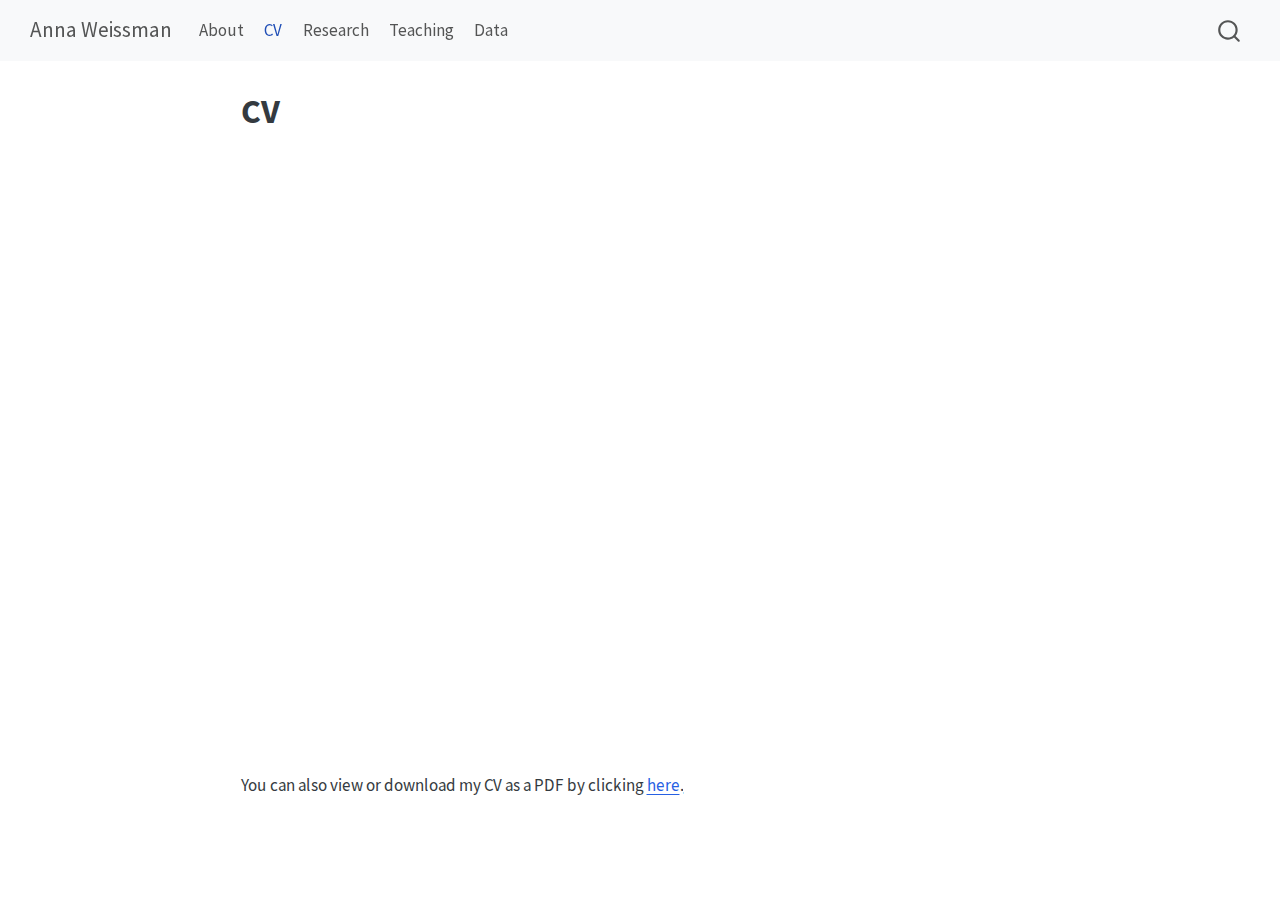
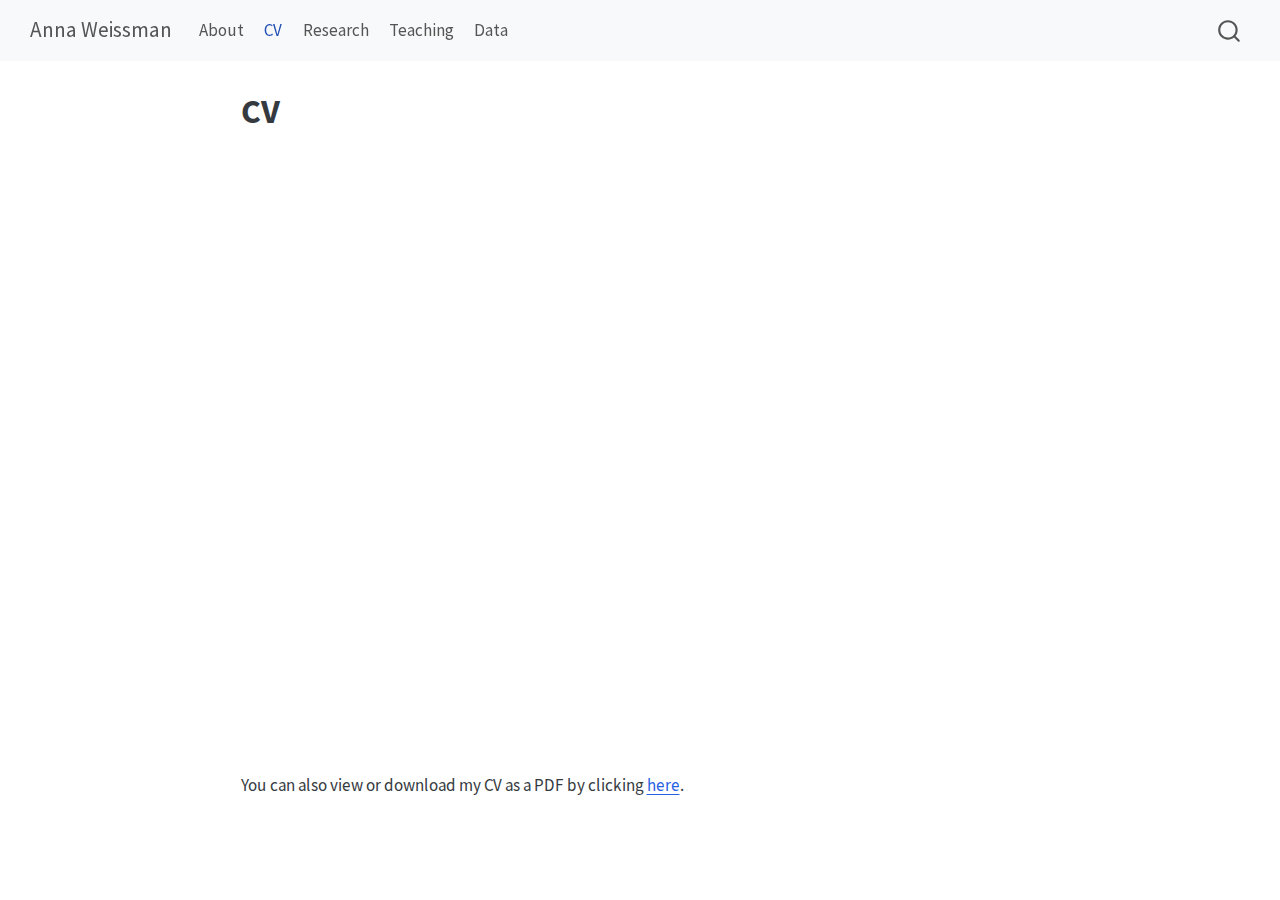
